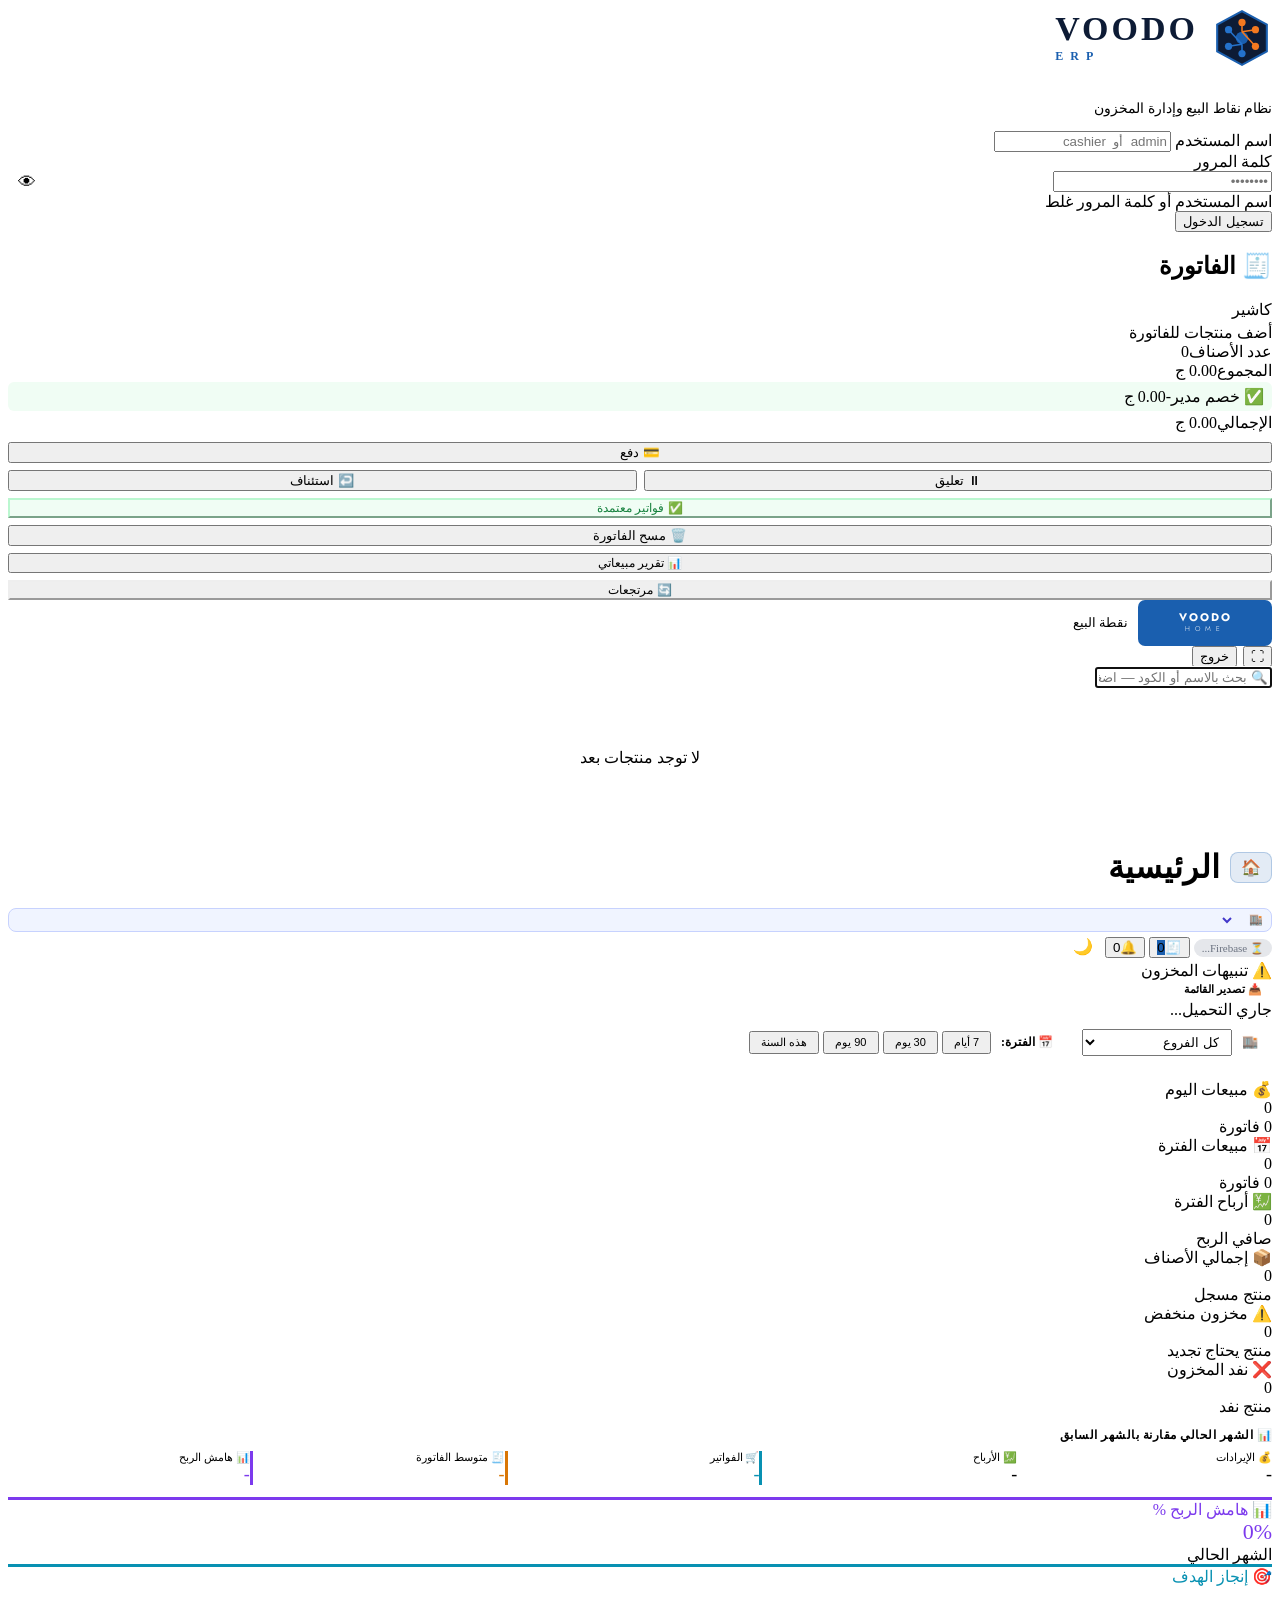
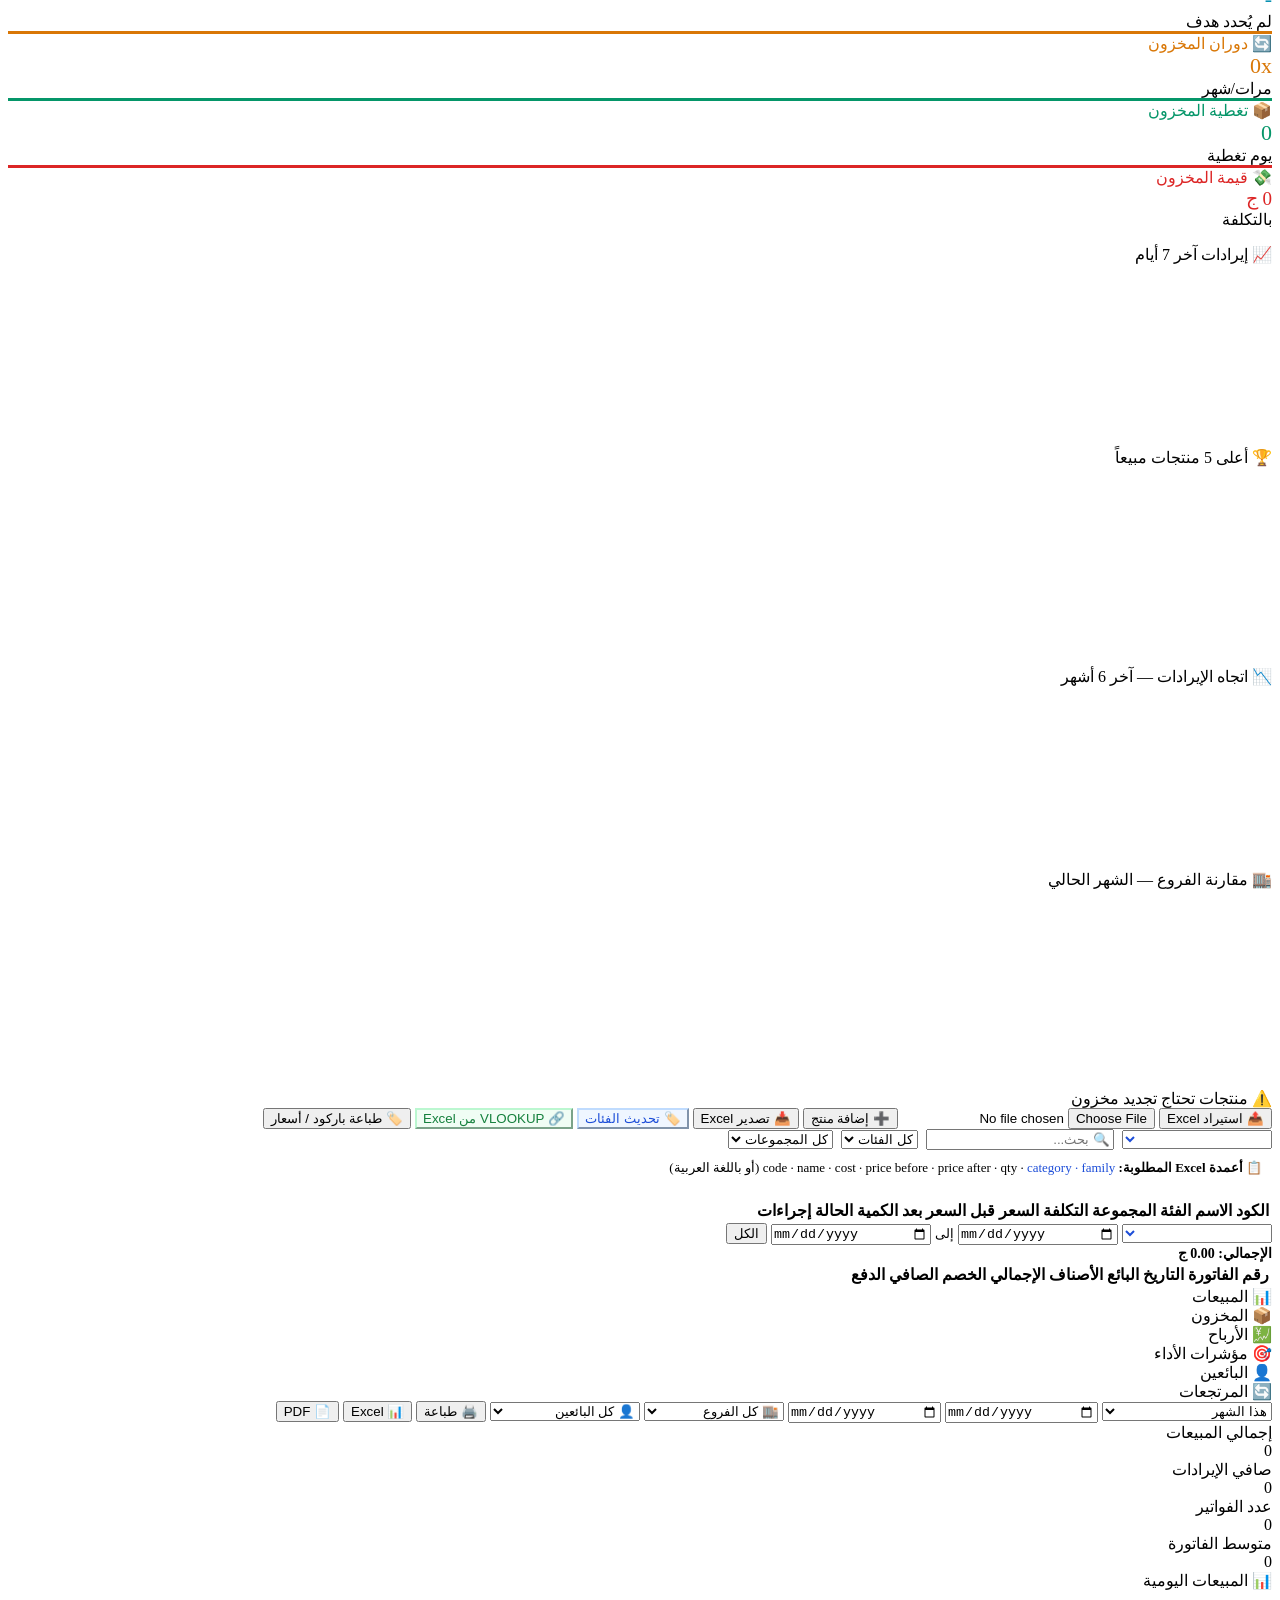
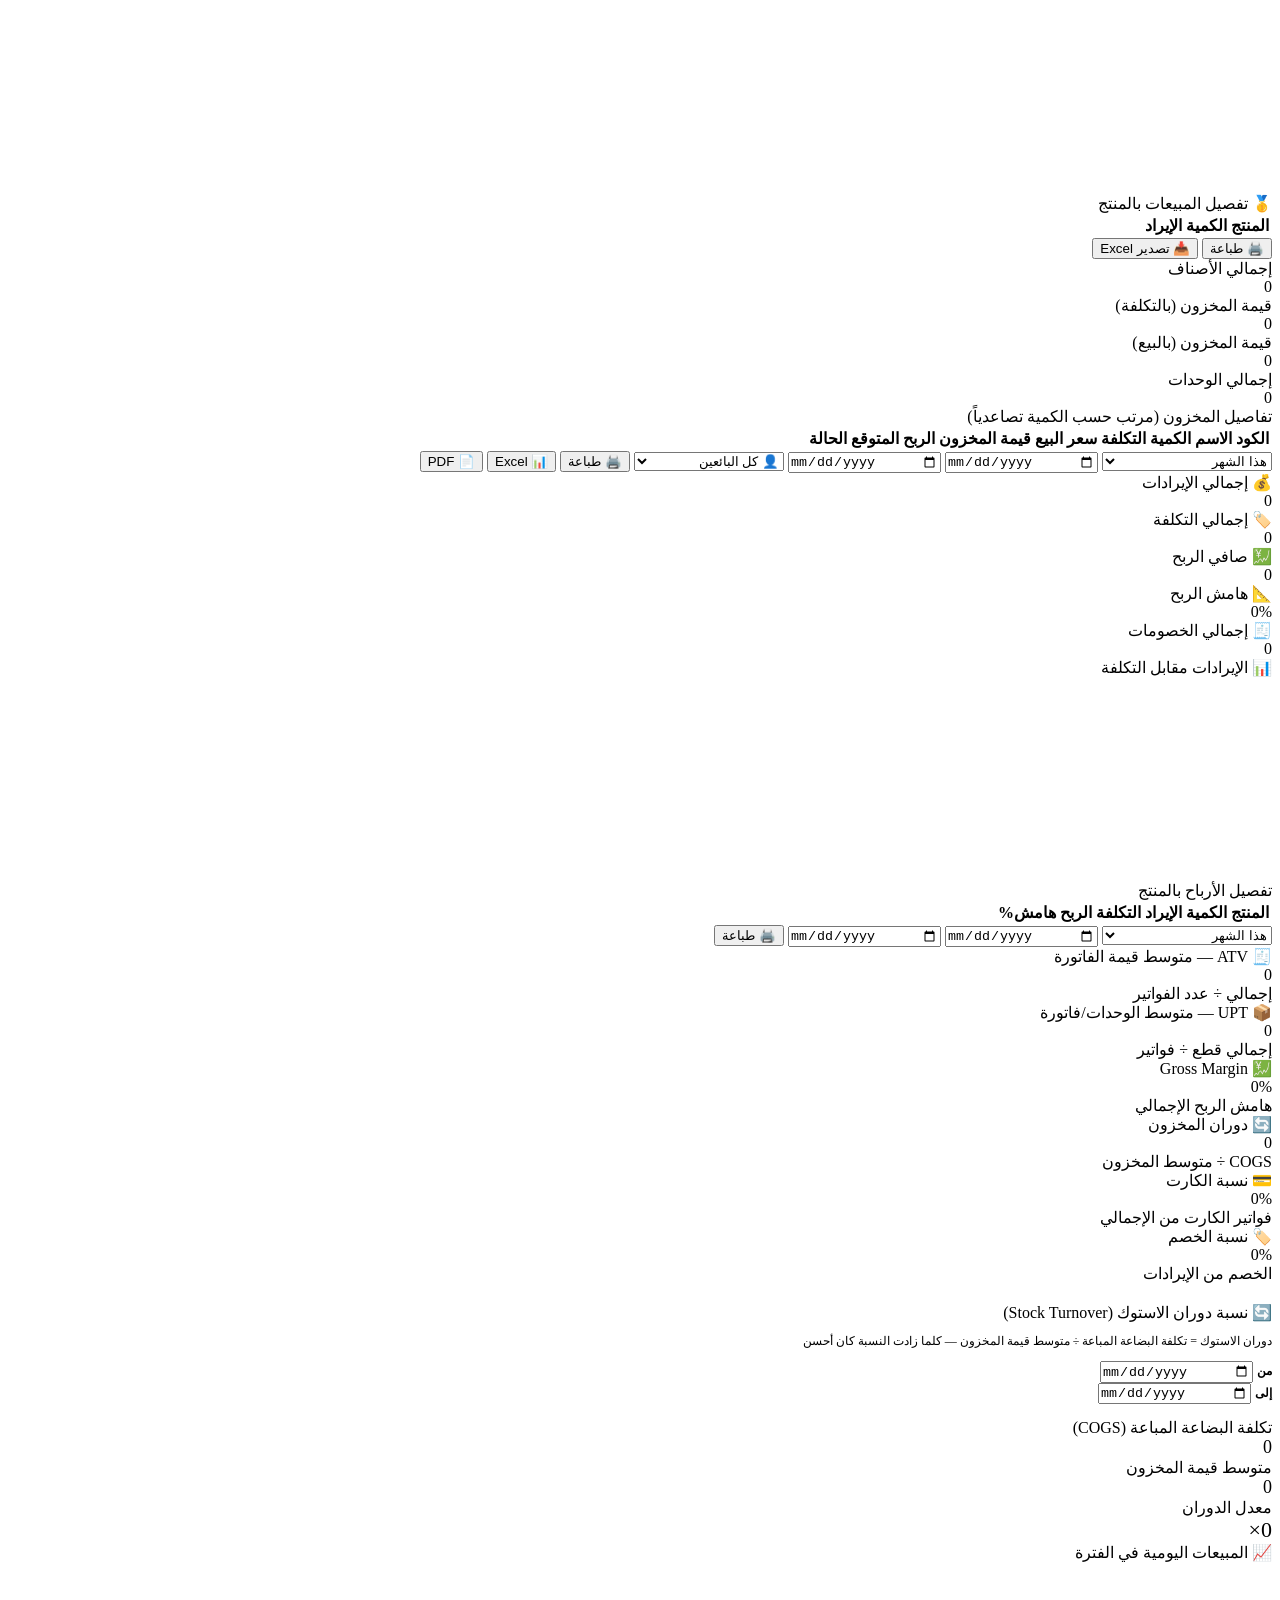
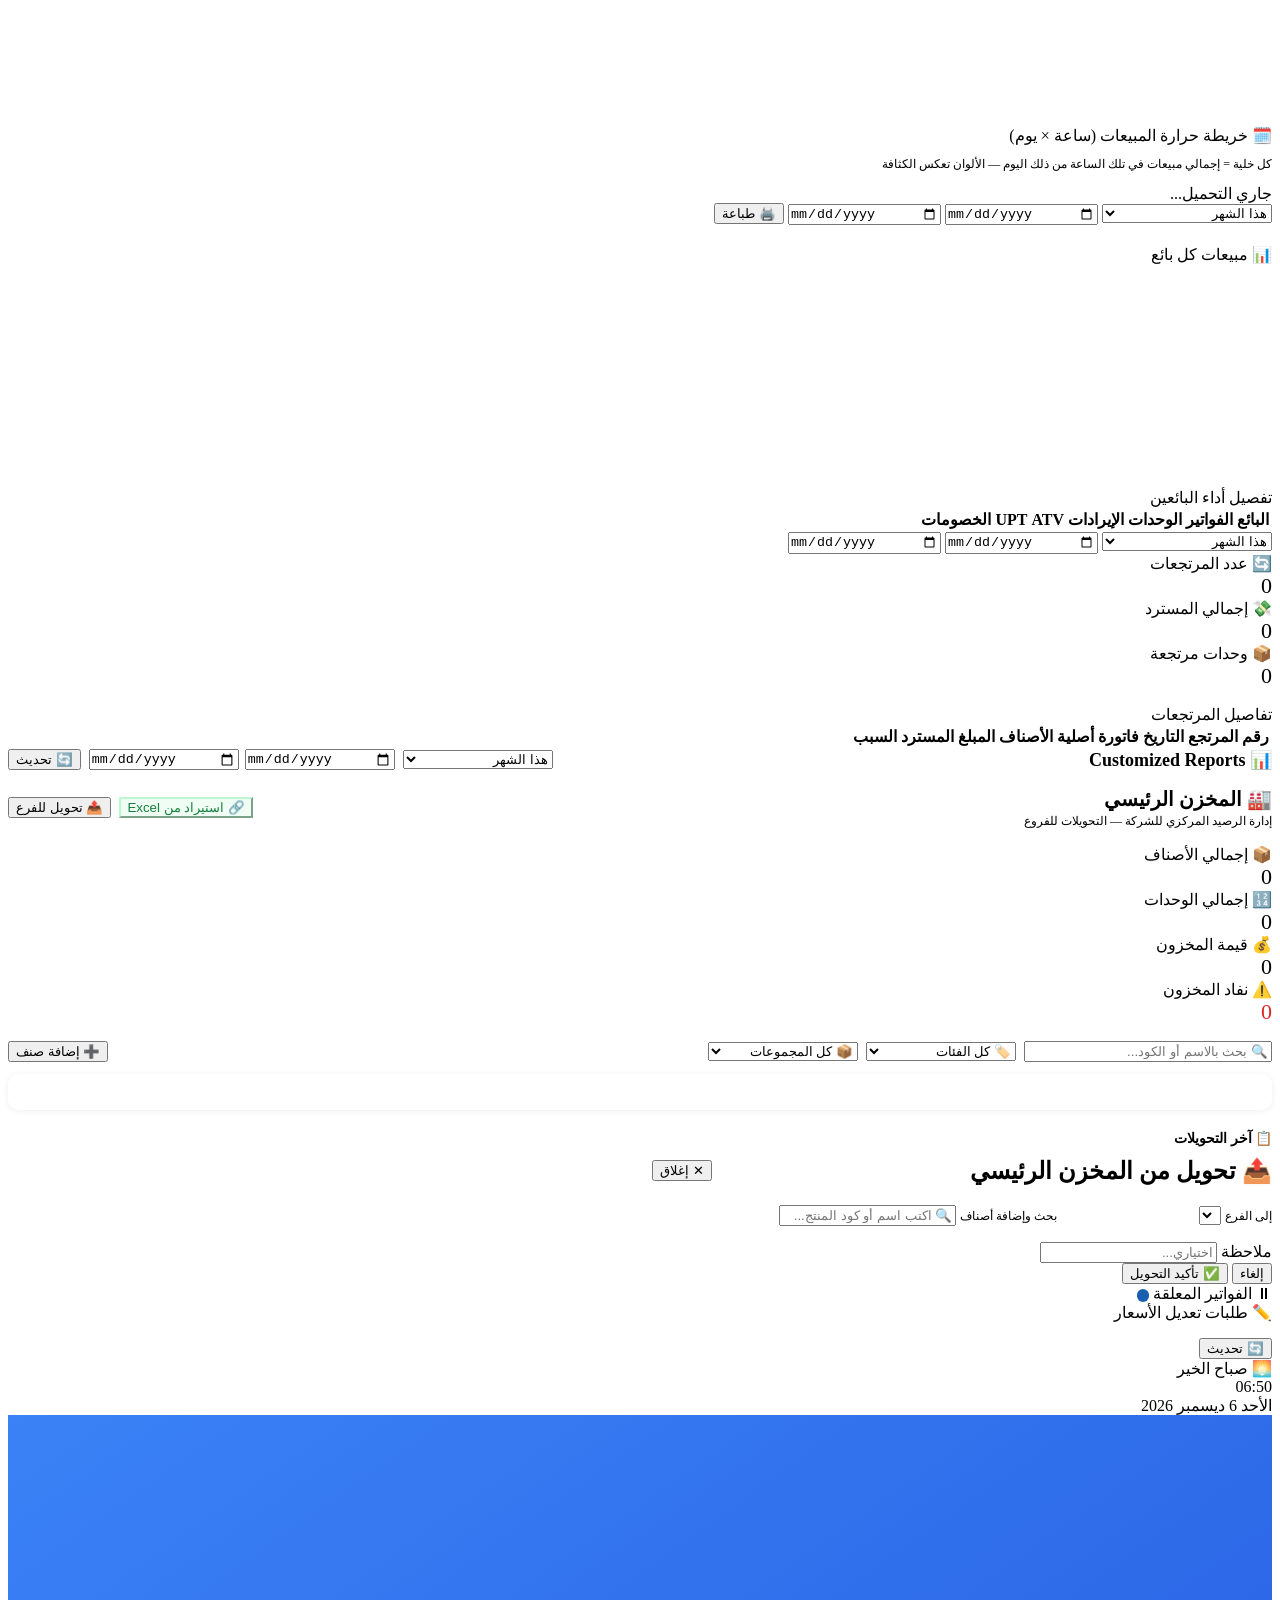
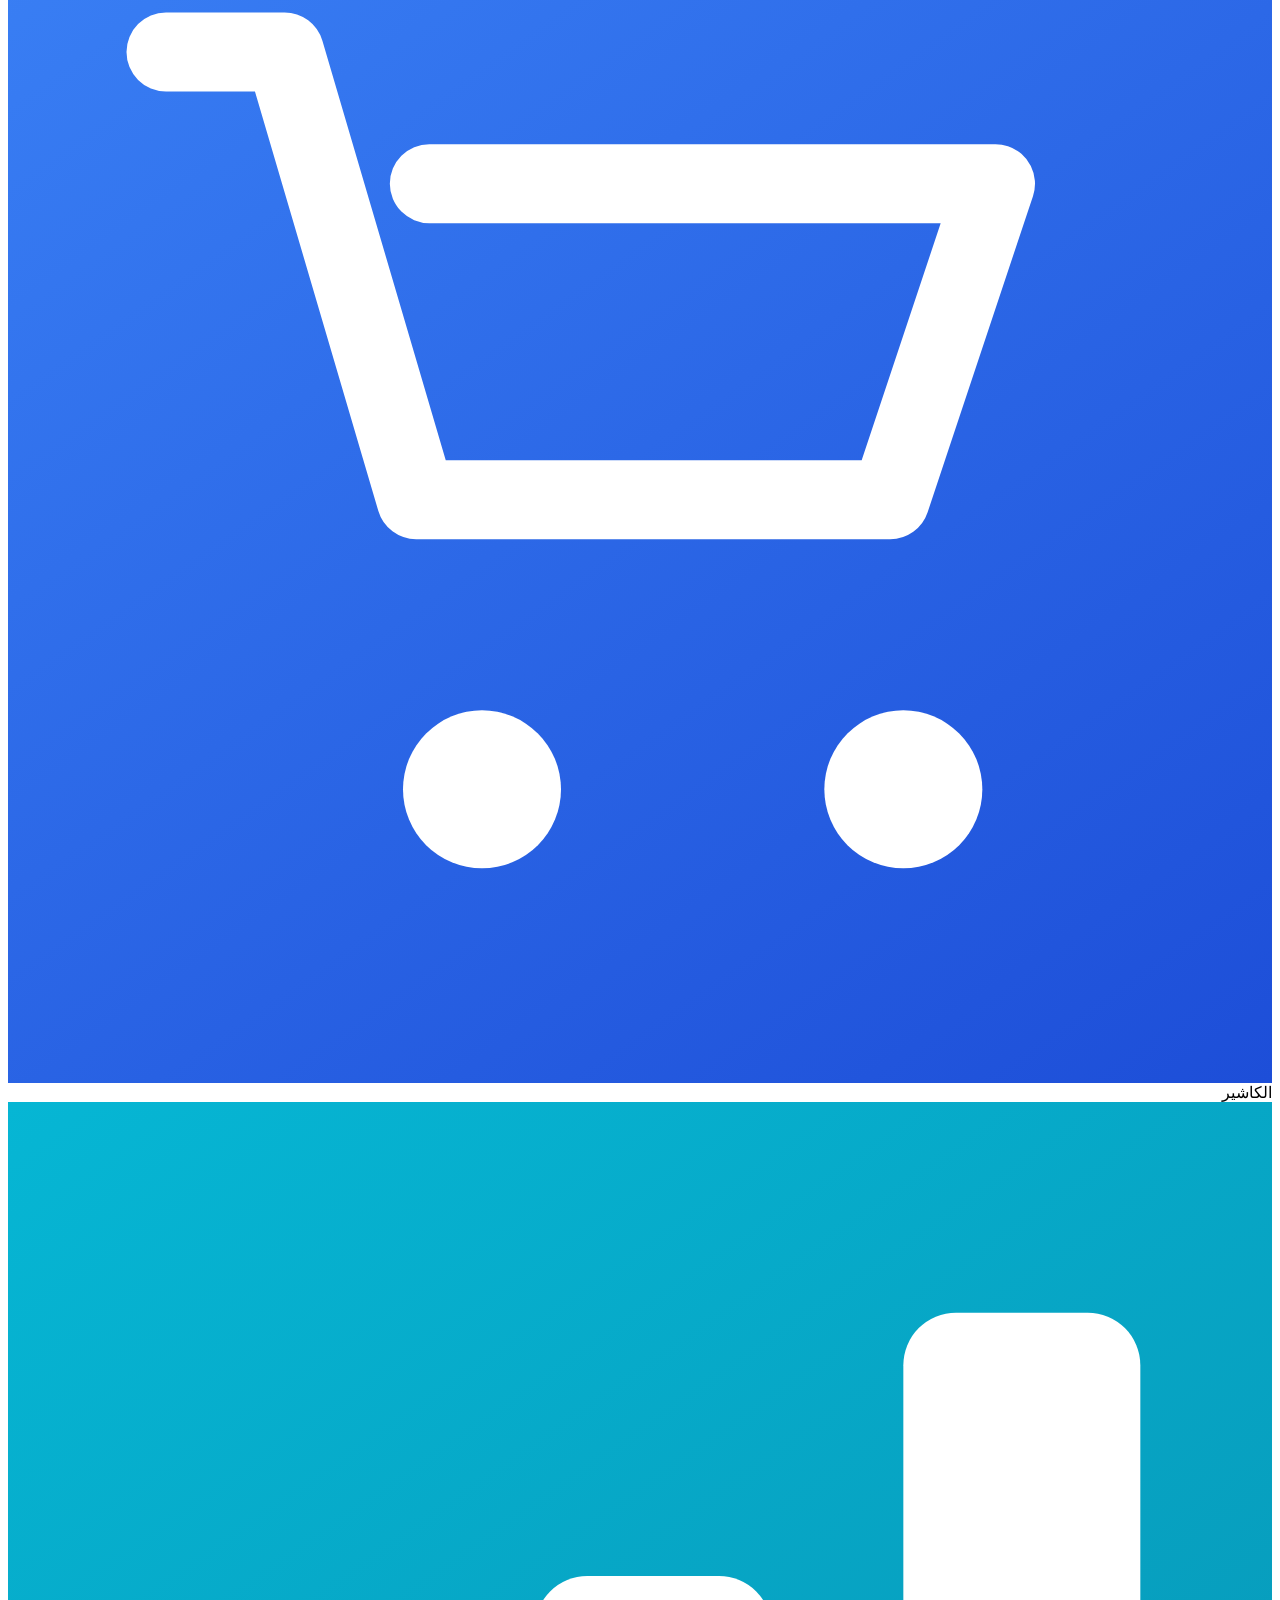
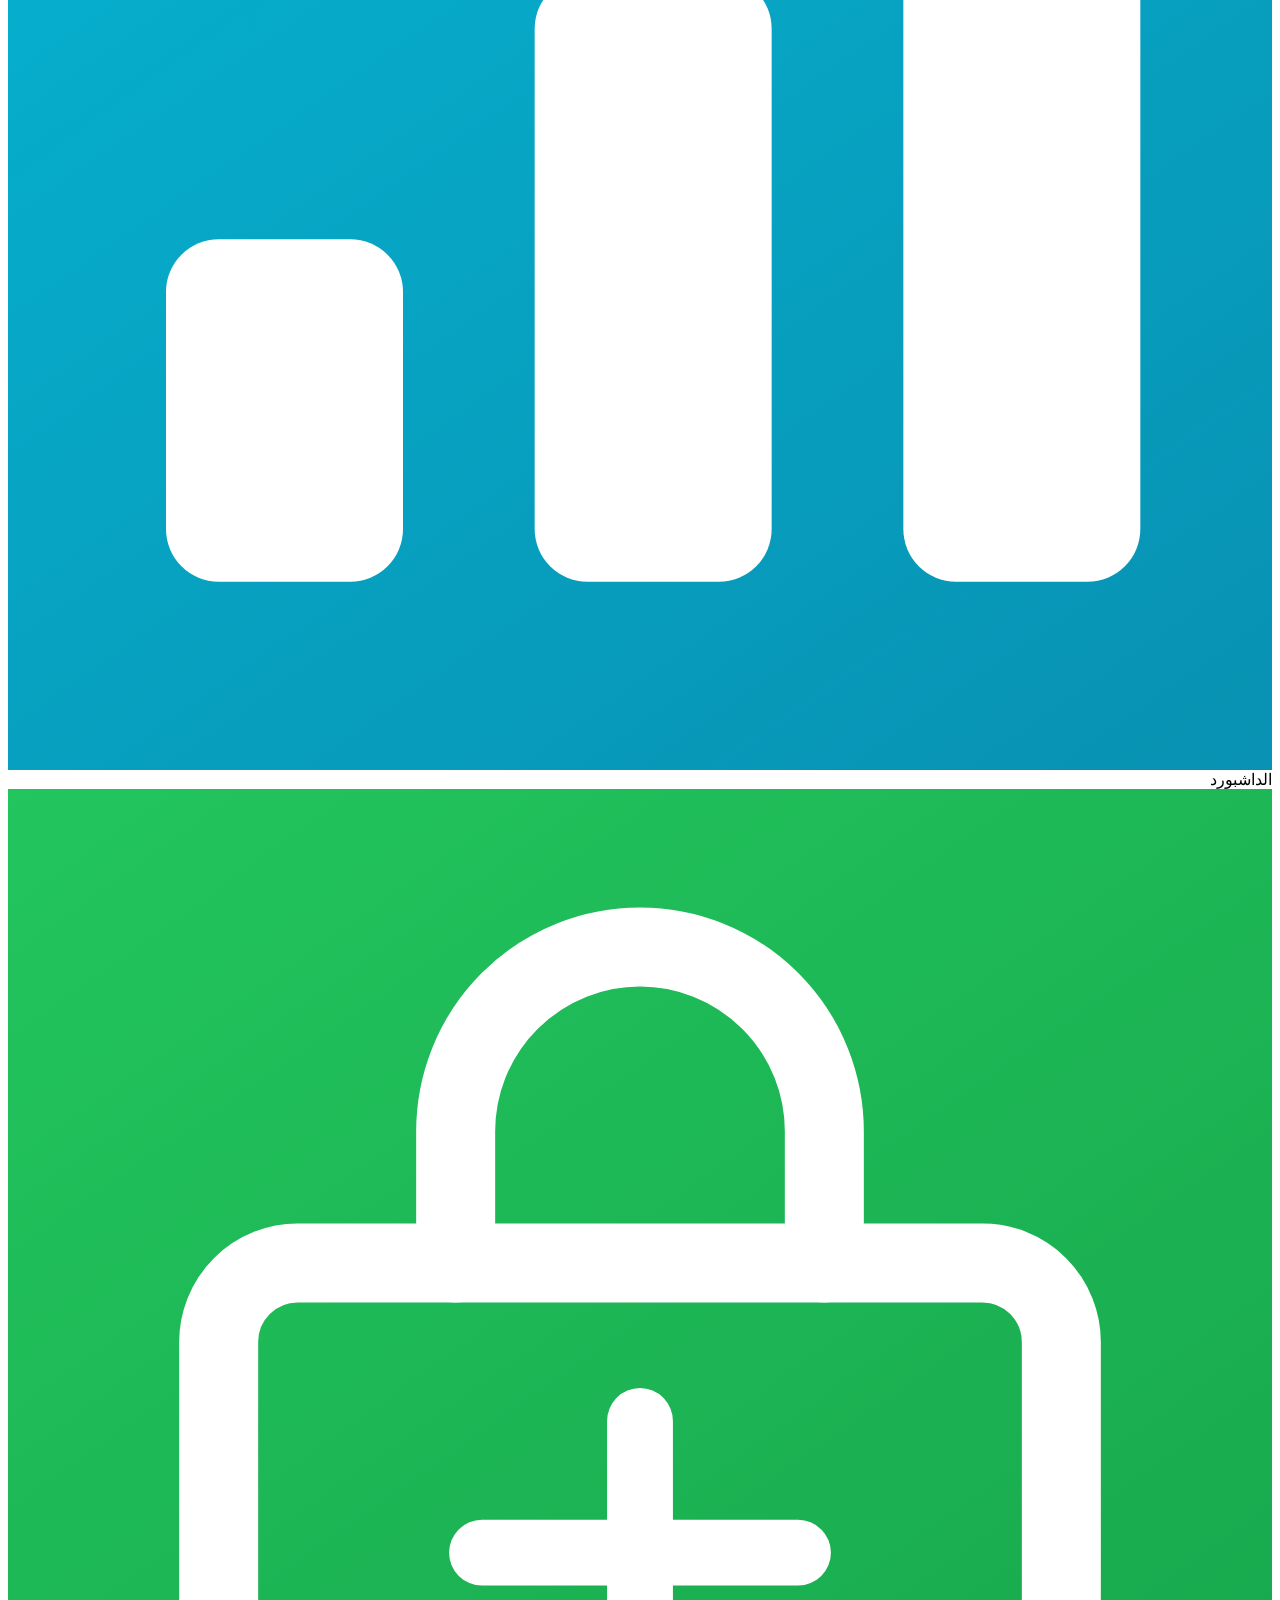
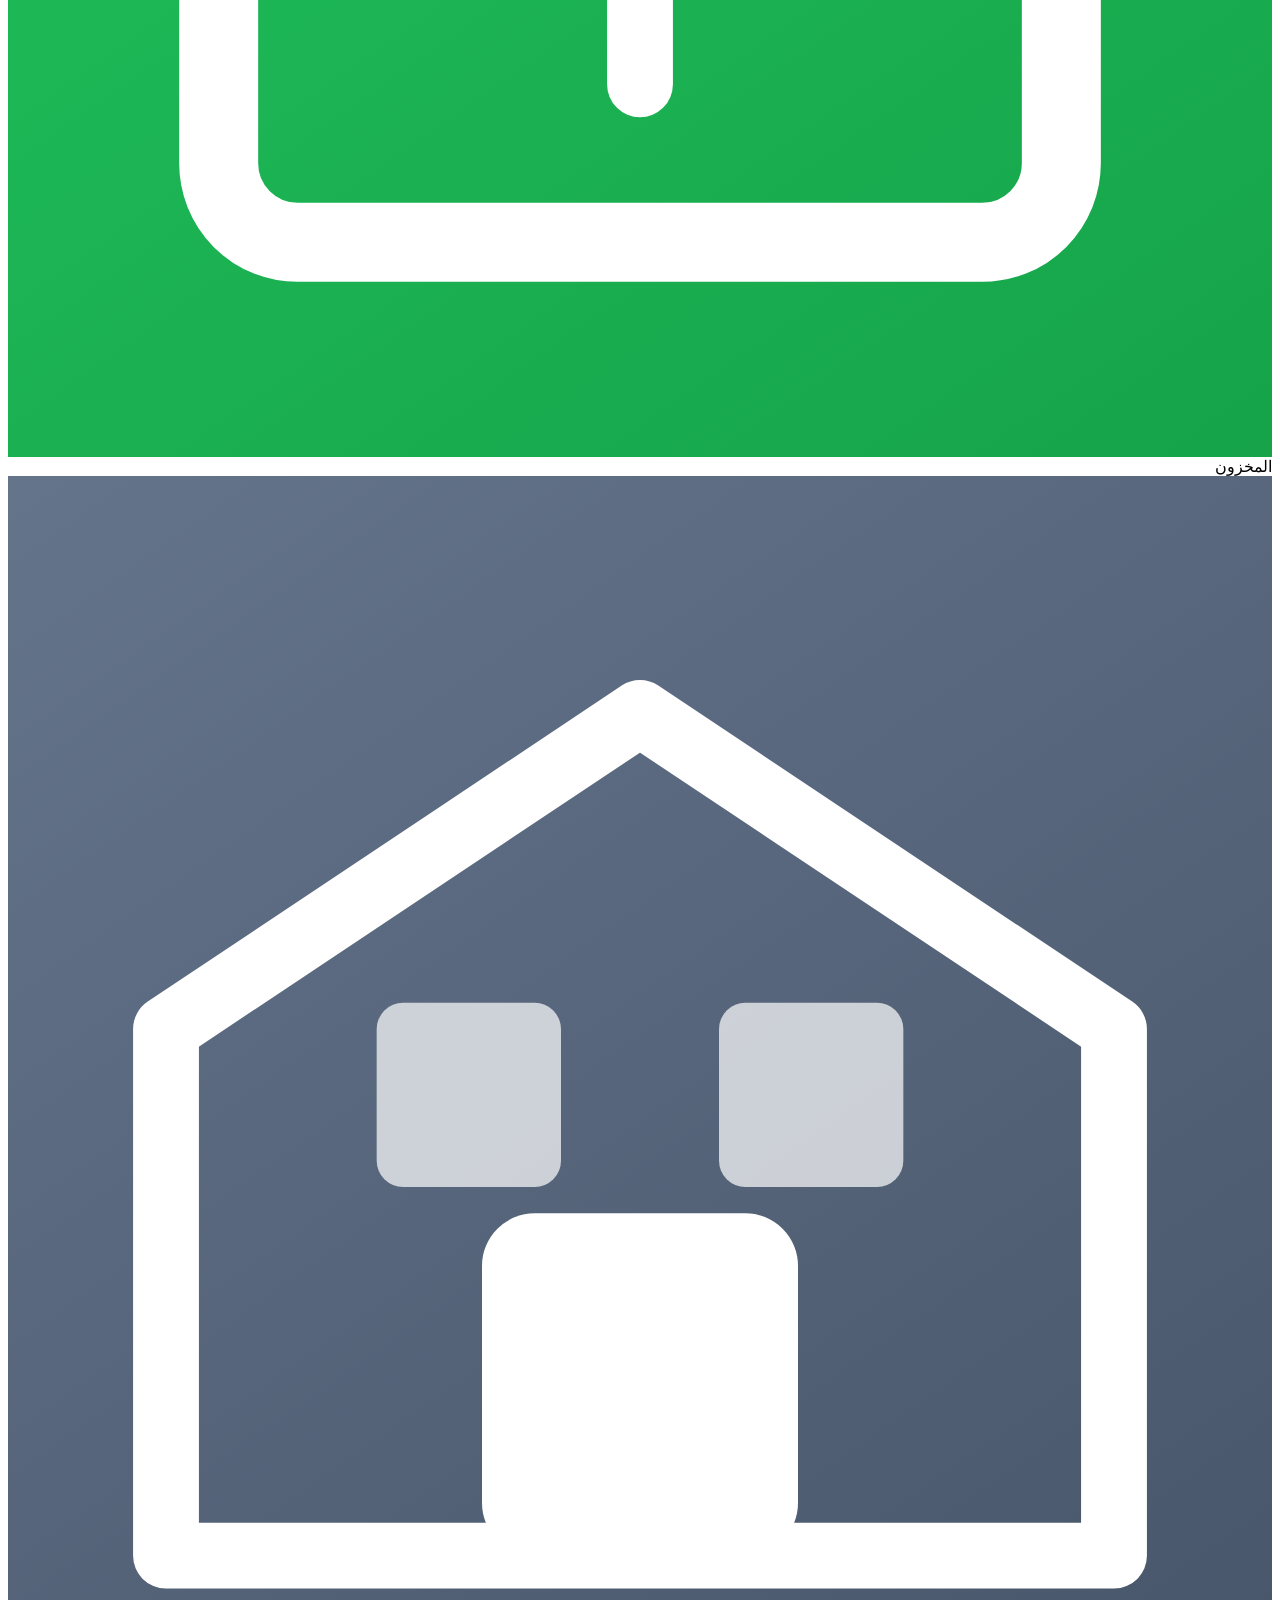
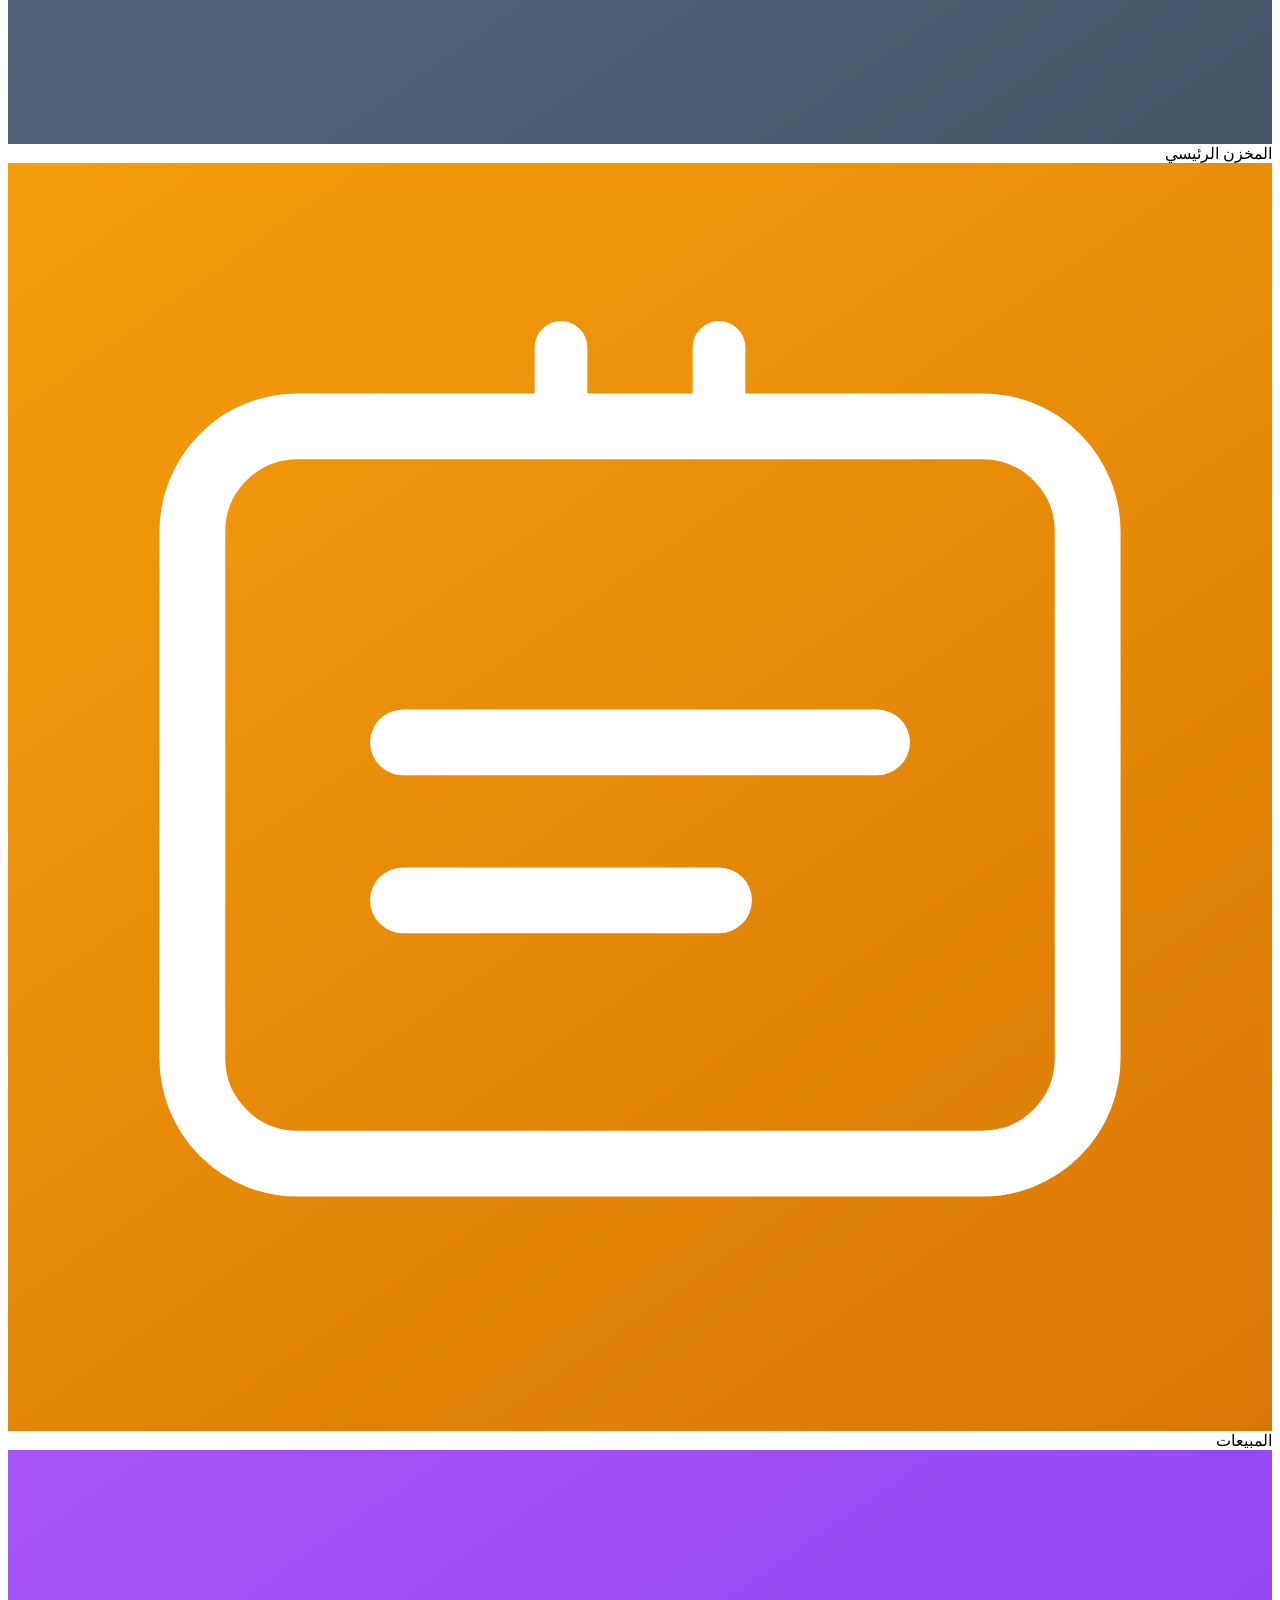
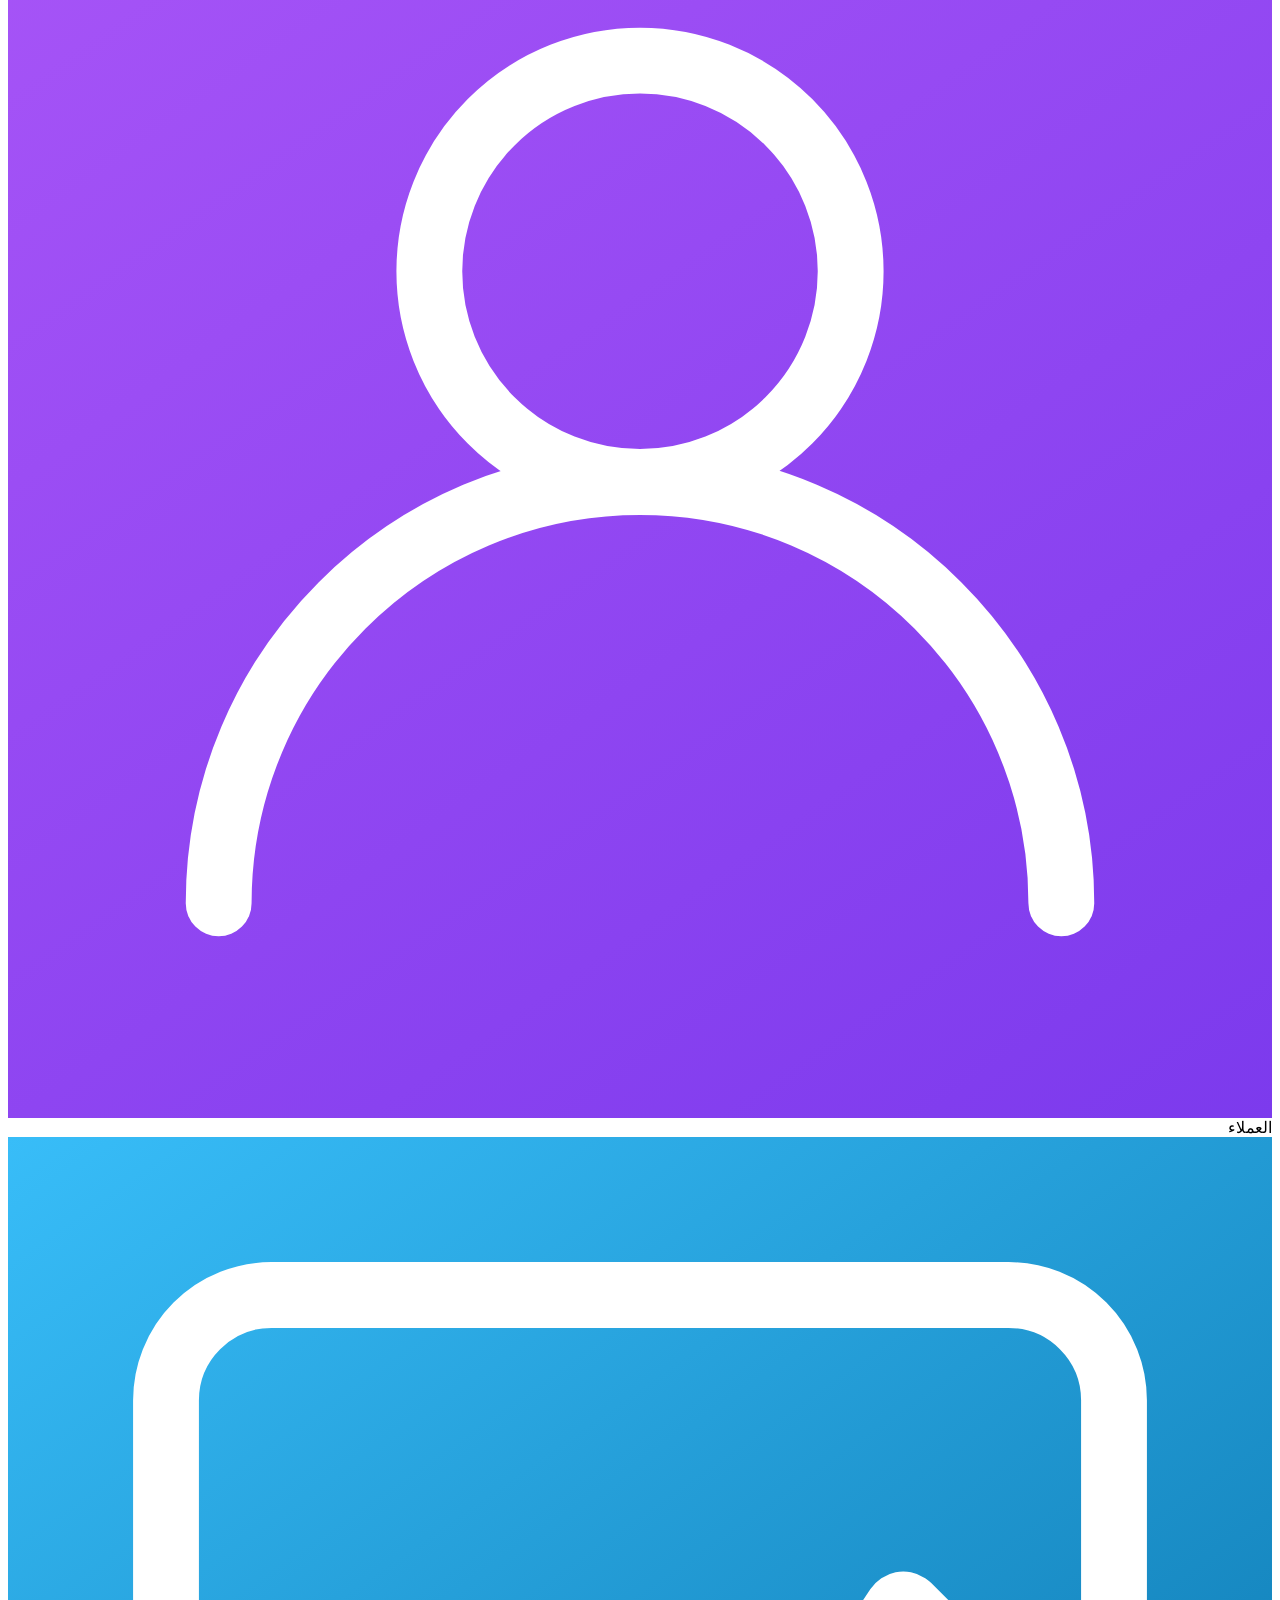
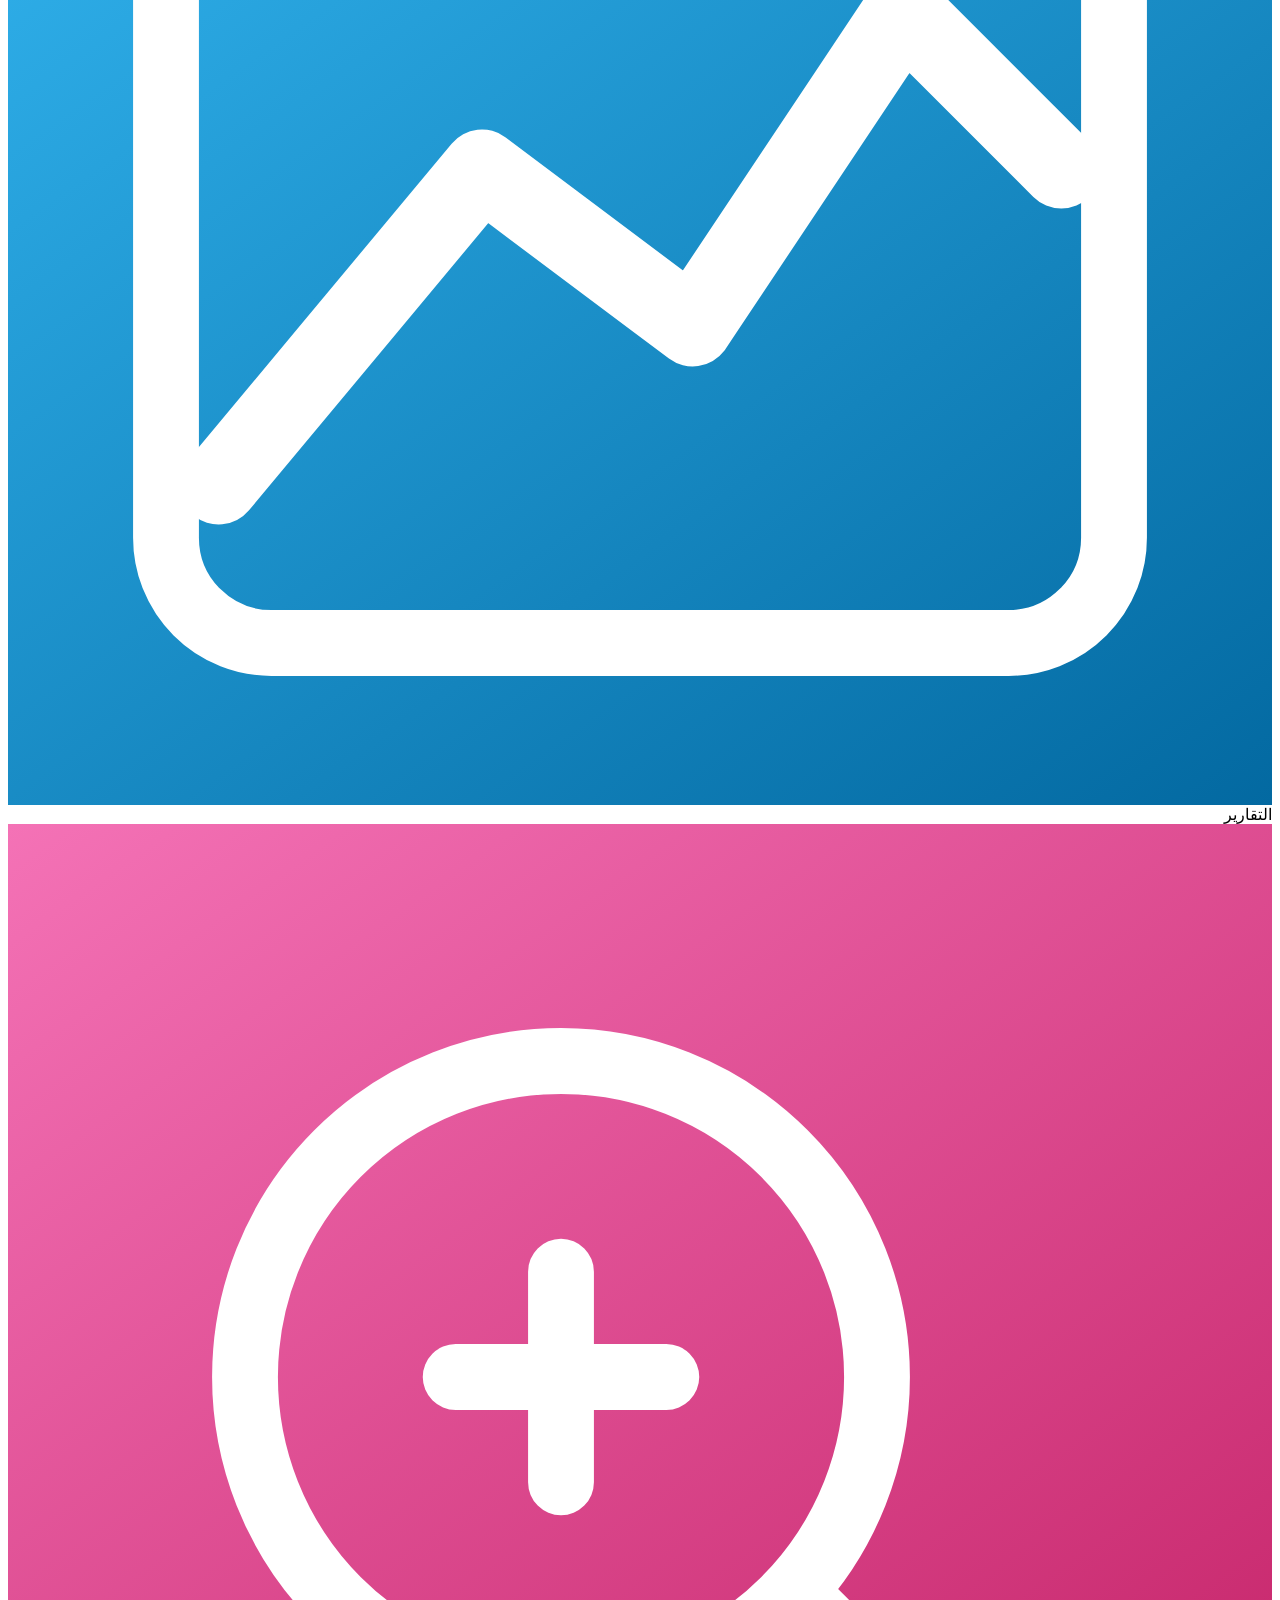
==== src/template.html @ dbaedb81 "build: HTML template with placeholders" ====
<!DOCTYPE html>
<html lang="ar" dir="rtl">
<head>
<meta charset="UTF-8">
  <!-- PWA -->
  <link rel="manifest" href="/manifest.json">
  <meta name="theme-color" content="#1a5faf">
  <meta name="mobile-web-app-capable" content="yes">
  <meta name="apple-mobile-web-app-capable" content="yes">
  <meta name="apple-mobile-web-app-status-bar-style" content="black-translucent">
  <meta name="apple-mobile-web-app-title" content="VOODO ERP">
  <link rel="apple-touch-icon" href="/icon-192.png">
<meta name="viewport" content="width=device-width, initial-scale=1.0">
<title>VOODO ERP — نظام الكاشير</title>
<link rel="preconnect" href="https://fonts.googleapis.com">
<link href="https://fonts.googleapis.com/css2?family=Jost:wght@300;400;600;700;800&display=swap" rel="stylesheet">
<script src="https://cdnjs.cloudflare.com/ajax/libs/xlsx/0.18.5/xlsx.full.min.js"></script>
<script src="https://cdnjs.cloudflare.com/ajax/libs/Chart.js/4.4.0/chart.umd.min.js"></script>
<script src="https://cdnjs.cloudflare.com/ajax/libs/jsbarcode/3.11.5/JsBarcode.all.min.js"></script>
<!-- Firebase SDKs -->
<script src="https://www.gstatic.com/firebasejs/10.12.0/firebase-app-compat.js"></script>
<script src="https://www.gstatic.com/firebasejs/10.12.0/firebase-firestore-compat.js"></script>
<script src="https://www.gstatic.com/firebasejs/10.12.0/firebase-auth-compat.js"></script>
<!-- BUILD:CSS -->

</head>
<body>

<!-- ===================== LOADING OVERLAY ===================== -->
<div id="appLoadingOverlay" style="position:fixed;inset:0;background:#0d1b35;display:flex;flex-direction:column;align-items:center;justify-content:center;z-index:9999;">
  <svg width="52" height="52" viewBox="0 0 58 58" xmlns="http://www.w3.org/2000/svg" style="margin-bottom:18px;">
    <polygon points="29,3 53,16 53,42 29,55 5,42 5,16" fill="#0d1b35" stroke="#1a5faf" stroke-width="2"/>
    <circle cx="29" cy="29" r="6" fill="#1a5faf"/>
    <circle cx="29" cy="14" r="3.5" fill="#F47920"/>
    <circle cx="42" cy="21" r="3.5" fill="#F47920"/>
    <circle cx="42" cy="37" r="3.5" fill="#F47920"/>
    <circle cx="29" cy="44" r="3.5" fill="#2472cc"/>
    <circle cx="16" cy="37" r="3.5" fill="#2472cc"/>
    <circle cx="16" cy="21" r="3.5" fill="#2472cc"/>
  </svg>
  <div style="color:#fff;font-size:18px;font-weight:700;margin-bottom:8px;">VOODO ERP</div>
  <div style="color:#94a3b8;font-size:13px;">جاري التحميل...</div>
</div>

<!-- ===================== LOGIN ===================== -->
<div id="loginPage">
  <div class="login-wrap">
    <div class="login-card">
      <div class="login-logo">
        <!-- VOODO LOGO -->
        <div style="display:inline-flex;align-items:center;gap:14px;margin-bottom:18px;">
          <svg width="60" height="60" viewBox="0 0 58 58" xmlns="http://www.w3.org/2000/svg">
            <polygon points="29,3 53,16 53,42 29,55 5,42 5,16" fill="#0d1b35" stroke="#1a5faf" stroke-width="2"/>
            <circle cx="29" cy="29" r="6" fill="#1a5faf"/>
            <circle cx="29" cy="14" r="3.5" fill="#F47920"/>
            <circle cx="42" cy="21" r="3.5" fill="#F47920"/>
            <circle cx="42" cy="37" r="3.5" fill="#F47920"/>
            <circle cx="29" cy="44" r="3.5" fill="#2472cc"/>
            <circle cx="16" cy="37" r="3.5" fill="#2472cc"/>
            <circle cx="16" cy="21" r="3.5" fill="#2472cc"/>
            <line x1="29" y1="23" x2="29" y2="14" stroke="#F47920" stroke-width="1.5"/>
            <line x1="29" y1="23" x2="42" y2="21" stroke="#F47920" stroke-width="1.5"/>
            <line x1="29" y1="23" x2="42" y2="37" stroke="#F47920" stroke-width="1.5"/>
            <line x1="29" y1="35" x2="29" y2="44" stroke="#2472cc" stroke-width="1.5"/>
            <line x1="29" y1="35" x2="16" y2="37" stroke="#2472cc" stroke-width="1.5"/>
            <line x1="29" y1="35" x2="16" y2="21" stroke="#2472cc" stroke-width="1.5"/>
          </svg>
          <div style="text-align:left;">
            <div style="font-size:34px;font-weight:800;color:#0d1b35;letter-spacing:3px;line-height:1;">VOODO</div>
            <div style="font-size:12px;font-weight:700;color:#1a5faf;letter-spacing:7px;margin-top:3px;">ERP</div>
          </div>
        </div>
        <p style="color:var(--text-muted); font-size:14px;">نظام نقاط البيع وإدارة المخزون</p>
      </div>
      <div class="form-group">
        <label>اسم المستخدم</label>
        <input class="form-control" id="loginUser" placeholder="admin  أو  cashier" autocomplete="username" />
      </div>
      <div class="form-group">
        <label>كلمة المرور</label>
        <div style="position:relative;">
          <input class="form-control" id="loginPass" type="password" placeholder="••••••••" autocomplete="current-password"
            onkeydown="if(event.key==='Enter') doLogin()" style="padding-left:44px;" />
          <button type="button" onclick="const p=document.getElementById('loginPass');const e=document.getElementById('eyeIcon');p.type=p.type==='password'?'text':'password';e.textContent=p.type==='password'?'👁':'🙈';"
            style="position:absolute;left:10px;top:50%;transform:translateY(-50%);background:none;border:none;cursor:pointer;font-size:18px;padding:0;line-height:1;">
            <span id="eyeIcon">👁</span>
          </button>
        </div>
      </div>
      <div id="loginError" class="alert alert-danger hidden">اسم المستخدم أو كلمة المرور غلط</div>
      <button class="btn btn-primary btn-full btn-lg" onclick="doLogin()">تسجيل الدخول</button>

    </div>
  </div>
</div>

<!-- Floating cart button (mobile only) -->
<button class="cart-fab" id="cartFab" onclick="toggleMobileCart(true)">
  🛒
  <span class="cart-fab-count" id="fabCount">0</span>
</button>
<!-- Cart backdrop -->
<div class="cart-backdrop" id="cartBackdrop" onclick="toggleMobileCart(false)"></div>

<!-- ===================== CASHIER VIEW ===================== -->
<div id="cashierView" class="hidden cashier-layout">

  <!-- Cart (Right) -->
  <div class="cart-panel">
    <div class="cart-header">
      <div class="flex items-center justify-between">
        <h2>🧾 الفاتورة</h2>
        <div class="flex gap-8 items-center">
          <span class="badge badge-info" id="cashierBadge">كاشير</span>
          <!-- Mobile close button -->
          <button onclick="toggleMobileCart(false)"
            style="display:none; background:none; border:none; font-size:22px; cursor:pointer; color:var(--text-muted); padding:0 4px;"
            id="cartCloseBtn">✕</button>
        </div>
      </div>
      <div style="font-size:11px; color:var(--text-muted); margin-top:4px;" id="cartClock"></div>
    </div>
    <div class="cart-items" id="cartItems">
      <div class="cart-empty">أضف منتجات للفاتورة</div>
    </div>
    <div class="cart-footer">
      <div class="cart-row"><span>عدد الأصناف</span><span id="cartCount">0</span></div>
      <div class="cart-row"><span>المجموع</span><span id="cartSubtotal">0.00 ج</span></div>
      <!-- Admin discount row — shown only when activated from suspended bill -->
      <div class="cart-row hidden" id="adminDiscountRow" style="color:var(--success); background:#f0fdf4; padding:5px 8px; border-radius:6px; margin:2px 0;">
        <span>✅ خصم مدير</span><span id="cartAdminDiscountDisplay">-0.00 ج</span>
      </div>
      <!-- Applied promo rows (injected dynamically) -->
      <div id="promoAppliedRows"></div>
      <div class="cart-row cart-total"><span>الإجمالي</span><span id="cartTotal">0.00 ج</span></div>
      <!-- Eligible promos not yet applied -->
      <div id="promoEligibleSection" style="margin-top:6px;"></div>

      <div style="display:grid; grid-template-columns:1fr 1fr; gap:7px; margin-top:10px;">
        <button class="btn btn-primary btn-lg" id="cartPayBtn" onclick="openPayment()" style="grid-column:1/-1;">💳 دفع</button>
        <button class="btn btn-warning" onclick="suspendBill()" style="font-size:13px;">⏸ تعليق</button>
        <button class="btn btn-outline" onclick="openResumeModal()" style="font-size:13px;">↩️ استئناف</button>
        <button class="btn btn-outline" onclick="openApprovedCarts()" style="font-size:12px;background:#f0fdf4;color:#15803d;border-color:#bbf7d0;grid-column:1/-1;" id="approvedCartsBtn">✅ فواتير معتمدة</button>
        <button class="btn btn-gray btn-sm" onclick="clearCart()" style="grid-column:1/-1;">🗑️ مسح الفاتورة</button>
        <button class="btn btn-outline btn-sm" onclick="openCashierReport()" style="grid-column:1/-1;font-size:12px;">📊 تقرير مبيعاتي</button>
        <button class="btn btn-outline btn-sm" onclick="openCashierReturn()" style="grid-column:1/-1;font-size:12px;color:var(--danger);border-color:var(--danger);">🔄 مرتجعات</button>
      </div>
    </div>
  </div>

  <!-- Products (Left) -->
  <div class="products-panel">
    <div class="flex items-center justify-between mb-16">
      <div style="display:inline-flex; align-items:center; gap:10px;">
        <div style="background:#1a5faf; padding:7px 12px; border-radius:7px;">
          <svg width="110" height="28" viewBox="0 0 110 28" xmlns="http://www.w3.org/2000/svg">
            <style>text{font-family:'Jost','Arial',sans-serif;fill:white;}</style>
            <text x="55" y="11" font-size="11" font-weight="700" text-anchor="middle" dominant-baseline="middle" letter-spacing="2">VOODO</text>
            <text x="55" y="22" font-size="7" font-weight="300" text-anchor="middle" dominant-baseline="middle" letter-spacing="5">HOME</text>
          </svg>
        </div>
        <span style="font-size:13px; color:var(--text-muted); font-weight:500;">نقطة البيع</span>
      </div>
      <div style="display:flex;gap:6px;align-items:center;">
        <button class="fullscreen-btn" onclick="toggleFullscreen()" title="وضع ملء الشاشة" id="fullscreenBtn">⛶</button>
        <button class="btn btn-outline btn-sm" onclick="logout()">خروج</button>
      </div>
    </div>
    <div class="search-bar">
      <input class="search-input" id="productSearch" placeholder="🔍 بحث بالاسم أو الكود — اضغط Enter للإضافة المباشرة"
        oninput="renderProducts()" onkeydown="handleSearchKey(event)" autofocus />
    </div>
    <div class="products-grid" id="productsGrid">
      <div style="grid-column:1/-1; text-align:center; padding:60px; color:var(--text-muted);">لا توجد منتجات بعد</div>
    </div>
  </div>
</div>

<!-- ===================== MANAGER VIEW ===================== -->
<div id="managerView" class="hidden app-layout">
  <div class="main-content">
    <div class="topbar">
      <div style="display:flex;align-items:center;gap:10px;">
          <button onclick="showPage('home')" style="background:rgba(26,95,175,.12);border:1px solid rgba(26,95,175,.25);border-radius:8px;padding:5px 10px;cursor:pointer;font-size:16px;color:var(--primary);" title="الرئيسية">🏠</button>
          <h1 id="pageTitle">الرئيسية</h1>
        </div>
      <div class="flex items-center gap-8" style="flex-wrap:wrap;">
        <span style="font-size:12px;color:var(--text-muted);" id="todayDate"></span>
        <!-- Branch Switcher -->
        <div id="branchSwitcherWrap" style="display:flex; align-items:center; gap:5px; background:#f0f4ff; border:1px solid #c7d2fe; border-radius:8px; padding:3px 8px;">
          <span style="font-size:11px; color:#4338ca; font-weight:600;">🏬</span>
          <select id="branchSelect" onchange="switchBranch(this.value)"
            style="border:none; background:transparent; font-size:12px; font-weight:600; color:#4338ca; cursor:pointer; outline:none; padding:0 2px;">
          </select>
        </div>
        <span id="fbStatus" style="font-size:11px; padding:3px 8px; border-radius:10px; background:#e5e7eb; color:#6b7280;">⏳ Firebase...</span>
        <!-- Low Stock Bell -->
        <button class="bell-btn" onclick="showPage('suspended')" title="الفواتير المعلقة" style="position:relative;">
          🧾<span class="bell-badge hidden" id="suspendedBadge" style="background:#1a5faf;">0</span>
        </button>
        <button class="bell-btn" onclick="toggleLowStockPanel()" title="تنبيهات المخزون" id="lowStockBellBtn">
          🔔<span class="bell-badge hidden" id="lowStockBadge">0</span>
        </button>
        <button id="approvalBellBtn" onclick="openApprovalsPanel()" title="طلبات تعديل الأسعار" style="display:none;position:relative;background:none;border:none;cursor:pointer;font-size:18px;padding:4px 6px;">
          🔔<span id="approvalBadge" style="display:none;position:absolute;top:-2px;right:-2px;background:#ef4444;color:white;border-radius:50%;font-size:10px;min-width:16px;height:16px;line-height:16px;text-align:center;padding:0 3px;">0</span>
        </button>
        <button id="pwaInstallBtn" onclick="installPWA()"
          title="تثبيت التطبيق"
          style="display:none;align-items:center;gap:4px;background:var(--primary);color:white;border:none;border-radius:8px;padding:5px 10px;cursor:pointer;font-size:12px;font-weight:600;transition:all .2s;">
          📲 تثبيت
        </button>
        <button id="darkModeToggle" onclick="toggleDarkMode()"
          title="تبديل الوضع الداكن"
          style="background:none;border:1px solid var(--border);border-radius:8px;padding:5px 8px;cursor:pointer;font-size:16px;color:var(--text);transition:all .2s;">🌙</button>
        <button class="btn btn-danger btn-sm" onclick="logout()"
          style="display:none;" id="topbarLogout">خروج</button>
      </div>
    </div>
    <!-- #4 Low Stock Panel -->
    <div id="lowStockPanel" class="low-stock-panel">
      <div class="low-stock-panel-header">
        <span>⚠️ تنبيهات المخزون</span>
        <div style="display:flex;gap:8px;align-items:center;">
          <button onclick="exportReorderList()" style="background:white;color:var(--primary);border:none;border-radius:6px;padding:3px 10px;font-size:11px;font-weight:700;cursor:pointer;">📥 تصدير القائمة</button>
          <button onclick="toggleLowStockPanel()" style="background:none;border:none;color:white;font-size:18px;cursor:pointer;line-height:1;">×</button>
        </div>
      </div>
      <div class="low-stock-panel-body" id="lowStockPanelBody">جاري التحميل...</div>
    </div>
    <div class="content-area">

      <!-- ── DASHBOARD ── -->
      <div id="page-dashboard">
        <!-- Filters Row -->
        <div style="display:flex; align-items:center; gap:10px; margin-bottom:14px; flex-wrap:wrap; background:var(--card); border:1px solid var(--border); border-radius:10px; padding:10px 14px;">
          <span style="font-size:13px; font-weight:600;">🏬</span>
          <select id="dashBranchFilter" class="form-control" style="width:150px; padding:4px 8px; font-size:13px;" onchange="buildDashboard()">
            <option value="all">كل الفروع</option>
          </select>
          <div style="width:1px; height:24px; background:var(--border); margin:0 4px;"></div>
          <span style="font-size:12px; color:var(--text-muted); font-weight:600;">📅 الفترة:</span>
          <div style="display:flex; gap:4px; flex-wrap:wrap;">
            <button id="dbr-7"   onclick="setDashRange(7)"   class="btn btn-sm btn-outline" style="font-size:11px; padding:3px 10px;">7 أيام</button>
            <button id="dbr-30"  onclick="setDashRange(30)"  class="btn btn-sm btn-primary" style="font-size:11px; padding:3px 10px;">30 يوم</button>
            <button id="dbr-90"  onclick="setDashRange(90)"  class="btn btn-sm btn-outline" style="font-size:11px; padding:3px 10px;">90 يوم</button>
            <button id="dbr-365" onclick="setDashRange(365)" class="btn btn-sm btn-outline" style="font-size:11px; padding:3px 10px;">هذه السنة</button>
          </div>
          <span id="dashRangeLabel" style="font-size:11px; color:var(--text-muted); margin-right:auto;"></span>
        </div>

        <!-- Main KPI Cards -->
        <div class="stats-grid">
          <div class="stat-card">
            <div class="stat-label">💰 مبيعات اليوم</div>
            <div class="stat-value" id="sd-today">0</div>
            <div class="stat-sub" id="sd-today-c">0 فاتورة</div>
          </div>
          <div class="stat-card">
            <div class="stat-label">📅 مبيعات الفترة</div>
            <div class="stat-value" id="sd-month">0</div>
            <div class="stat-sub" id="sd-month-c">0 فاتورة</div>
          </div>
          <div class="stat-card">
            <div class="stat-label">💹 أرباح الفترة</div>
            <div class="stat-value" id="sd-profit" style="color:var(--success);">0</div>
            <div class="stat-sub">صافي الربح</div>
          </div>
          <div class="stat-card">
            <div class="stat-label">📦 إجمالي الأصناف</div>
            <div class="stat-value" id="sd-products">0</div>
            <div class="stat-sub">منتج مسجل</div>
          </div>
          <div class="stat-card">
            <div class="stat-label">⚠️ مخزون منخفض</div>
            <div class="stat-value" id="sd-low" style="color:var(--warning);">0</div>
            <div class="stat-sub">منتج يحتاج تجديد</div>
          </div>
          <div class="stat-card">
            <div class="stat-label">❌ نفد المخزون</div>
            <div class="stat-value" id="sd-out" style="color:var(--danger);">0</div>
            <div class="stat-sub">منتج نفد</div>
          </div>
        </div>

        <!-- Month vs Prev Month Comparison -->
        <div style="margin:12px 0 0;">
          <div style="font-size:12px; font-weight:700; color:var(--text-muted); margin-bottom:8px; text-transform:uppercase; letter-spacing:.5px;">📊 الشهر الحالي مقارنة بالشهر السابق</div>
          <div style="display:grid; grid-template-columns:repeat(auto-fit,minmax(160px,1fr)); gap:10px;">
            <div class="stat-card" style="border-right:3px solid var(--primary);">
              <div class="stat-label" style="font-size:11px;">💰 الإيرادات</div>
              <div class="stat-value" id="cmp-rev" style="font-size:18px;">-</div>
              <div id="cmp-rev-delta" class="stat-sub" style="font-size:12px; font-weight:700;"></div>
            </div>
            <div class="stat-card" style="border-right:3px solid var(--success);">
              <div class="stat-label" style="font-size:11px;">💹 الأرباح</div>
              <div class="stat-value" id="cmp-profit" style="font-size:18px; color:var(--success);">-</div>
              <div id="cmp-profit-delta" class="stat-sub" style="font-size:12px; font-weight:700;"></div>
            </div>
            <div class="stat-card" style="border-right:3px solid #0891b2;">
              <div class="stat-label" style="font-size:11px;">🛒 الفواتير</div>
              <div class="stat-value" id="cmp-orders" style="font-size:18px; color:#0891b2;">-</div>
              <div id="cmp-orders-delta" class="stat-sub" style="font-size:12px; font-weight:700;"></div>
            </div>
            <div class="stat-card" style="border-right:3px solid #d97706;">
              <div class="stat-label" style="font-size:11px;">🧾 متوسط الفاتورة</div>
              <div class="stat-value" id="cmp-atv" style="font-size:18px; color:#d97706;">-</div>
              <div id="cmp-atv-delta" class="stat-sub" style="font-size:12px; font-weight:700;"></div>
            </div>
            <div class="stat-card" style="border-right:3px solid #7c3aed;">
              <div class="stat-label" style="font-size:11px;">📊 هامش الربح</div>
              <div class="stat-value" id="cmp-margin" style="font-size:18px; color:#7c3aed;">-</div>
              <div id="cmp-margin-delta" class="stat-sub" style="font-size:12px; font-weight:700;"></div>
            </div>
          </div>
        </div>

        <!-- Executive KPIs Row -->
        <div class="stats-grid" style="grid-template-columns:repeat(auto-fit,minmax(160px,1fr)); margin-top:12px; margin-bottom:0;">
          <div class="stat-card" style="border-top:3px solid #7c3aed;">
            <div class="stat-label" style="color:#7c3aed;">📊 هامش الربح %</div>
            <div class="stat-value" id="exec-margin" style="font-size:22px; color:#7c3aed;">0%</div>
            <div class="stat-sub">الشهر الحالي</div>
          </div>
          <div class="stat-card" style="border-top:3px solid #0891b2;">
            <div class="stat-label" style="color:#0891b2;">🎯 إنجاز الهدف</div>
            <div class="stat-value" id="exec-target" style="font-size:22px; color:#0891b2;">-</div>
            <div class="stat-sub" id="exec-target-sub">لم يُحدد هدف</div>
          </div>
          <div class="stat-card" style="border-top:3px solid #d97706;">
            <div class="stat-label" style="color:#d97706;">🔄 دوران المخزون</div>
            <div class="stat-value" id="exec-turnover" style="font-size:22px; color:#d97706;">0x</div>
            <div class="stat-sub">مرات/شهر</div>
          </div>
          <div class="stat-card" style="border-top:3px solid #059669;">
            <div class="stat-label" style="color:#059669;">📦 تغطية المخزون</div>
            <div class="stat-value" id="exec-coverage" style="font-size:22px; color:#059669;">0</div>
            <div class="stat-sub">يوم تغطية</div>
          </div>
          <div class="stat-card" style="border-top:3px solid #dc2626;">
            <div class="stat-label" style="color:#dc2626;">💸 قيمة المخزون</div>
            <div class="stat-value" id="exec-inv-value" style="font-size:19px; color:#dc2626;">0 ج</div>
            <div class="stat-sub">بالتكلفة</div>
          </div>
        </div>

        <!-- Charts Row 1: Weekly + Top Products -->
        <div class="grid-2" style="gap:16px; margin-top:16px; margin-bottom:16px;">
          <div class="card"><div class="card-title">📈 إيرادات آخر 7 أيام</div><canvas id="chartWeekly" height="180"></canvas></div>
          <div class="card"><div class="card-title">🏆 أعلى 5 منتجات مبيعاً</div><canvas id="chartTop" height="180"></canvas></div>
        </div>

        <!-- Charts Row 2: 6-month trend + Branch comparison -->
        <div class="grid-2" style="gap:16px; margin-bottom:16px;">
          <div class="card"><div class="card-title">📉 اتجاه الإيرادات — آخر 6 أشهر</div><canvas id="chartTrend" height="180"></canvas></div>
          <div class="card"><div class="card-title">🏬 مقارنة الفروع — الشهر الحالي</div><canvas id="chartBranches" height="180"></canvas></div>
        </div>

        <div class="card">
          <div class="card-title">⚠️ منتجات تحتاج تجديد مخزون</div>
          <div id="dashLowStock"></div>
        </div>
      </div>

      <!-- ── INVENTORY ── -->
      <div id="page-inventory" class="hidden">
        <div class="flex items-center justify-between mb-16 inv-actions" style="flex-wrap:wrap; gap:8px;">
          <div class="flex gap-8 inv-actions" style="flex-wrap:wrap;">
            <button class="btn btn-primary" onclick="document.getElementById('excelUpload').click()">📤 استيراد Excel</button>
            <input type="file" id="excelUpload" accept=".xlsx,.xls,.csv" class="hidden" onchange="importExcel(event)" />
            <button class="btn btn-success" onclick="openProductModal()">➕ إضافة منتج</button>
            <button class="btn btn-outline" onclick="exportInventoryExcel()">📥 تصدير Excel</button>
            <button class="btn btn-outline" onclick="openBulkCategoryModal()" style="background:#eff6ff;color:#1d4ed8;border-color:#bfdbfe;">🏷️ تحديث الفئات</button>
            <button class="btn btn-outline" onclick="openVlookupModal()" style="background:#f0fdf4;color:#15803d;border-color:#bbf7d0;">🔗 VLOOKUP من Excel</button>
            <button class="btn btn-outline" onclick="openBarcodeModal()">🏷️ طباعة باركود / أسعار</button>
          </div>
          <div style="display:flex;gap:8px;align-items:center;flex-wrap:wrap;">
            <select class="form-control" id="invBranchFilter" onchange="renderInventory()" style="width:150px;font-size:13px;font-weight:600;color:#1d4ed8;"></select>
            <input class="search-input" id="invSearch" placeholder="🔍 بحث..." oninput="renderInventory()" style="width:180px;" />
            <select class="form-control" id="invCatFilter" onchange="renderInventory()" style="width:auto;font-size:13px;"><option value="">كل الفئات</option></select>
            <select class="form-control" id="invFamFilter" onchange="renderInventory()" style="width:auto;font-size:13px;"><option value="">كل المجموعات</option></select>
          </div>
        </div>
        <div id="importAlert"></div>
        <div style="font-size:13px; color:var(--text-muted); margin-bottom:12px; padding:10px; background:white; border-radius:8px; border:1px solid var(--border);">
          📋 <strong>أعمدة Excel المطلوبة:</strong> code · name · cost · price before · price after · qty · <span style='color:#1d4ed8;'>category · family</span> (أو باللغة العربية)
        </div>
        <div class="card">
          <div class="table-wrap">
            <table>
              <thead><tr><th>الكود</th><th>الاسم</th><th>الفئة</th><th>المجموعة</th><th>التكلفة</th><th>السعر قبل</th><th>السعر بعد</th><th>الكمية</th><th>الحالة</th><th>إجراءات</th></tr></thead>
              <tbody id="inventoryBody"></tbody>
            </table>
          </div>
        </div>
      </div>

      <!-- ── SALES ── -->
      <div id="page-sales" class="hidden">
        <div class="flex items-center justify-between mb-16 filter-row" style="flex-wrap:wrap; gap:8px;">
          <div class="flex gap-8 items-center" style="flex-wrap:wrap;">
            <select class="form-control" id="salesBranchFilter" onchange="renderSales()" style="width:150px;font-size:13px;font-weight:600;color:#1d4ed8;"></select>
            <input type="date" id="salesFrom" class="form-control" style="width:155px;" onchange="renderSales()" />
            <span style="color:var(--text-muted); font-size:13px;">إلى</span>
            <input type="date" id="salesTo" class="form-control" style="width:155px;" onchange="renderSales()" />
            <button class="btn btn-gray btn-sm" onclick="clearSalesFilter()">الكل</button>
          </div>
          <div style="font-size:14px; font-weight:700; color:var(--primary);">الإجمالي: <span id="salesFilterTotal">0.00</span> ج</div>
        </div>
        <div class="card">
          <div class="table-wrap">
            <table>
              <thead><tr><th>رقم الفاتورة</th><th>التاريخ</th><th>البائع</th><th>الأصناف</th><th>الإجمالي</th><th>الخصم</th><th>الصافي</th><th>الدفع</th><th></th></tr></thead>
              <tbody id="salesBody"></tbody>
            </table>
          </div>
        </div>
      </div>

      <!-- ── REPORTS ── -->
      <div id="page-reports" class="hidden">
        <div class="tabs" style="flex-wrap:wrap;">
          <div class="tab active" onclick="switchReport('sales',this)">📊 المبيعات</div>
          <div class="tab" onclick="switchReport('inventory',this)">📦 المخزون</div>
          <div class="tab" onclick="switchReport('profit',this)">💹 الأرباح</div>
          <div class="tab" onclick="switchReport('kpi',this)">🎯 مؤشرات الأداء</div>
          <div class="tab" onclick="switchReport('sellers',this)">👤 البائعين</div>
          <div class="tab" onclick="switchReport('returns',this)">🔄 المرتجعات</div>
        </div>

        <!-- Sales Report -->
        <div id="rpt-sales">
          <div class="flex gap-8 mb-16" style="flex-wrap:wrap; align-items:center;">
            <select id="rptSalesPeriod" class="form-control" style="width:170px;" onchange="buildSalesReport()">
              <option value="today">اليوم</option>
              <option value="week">هذا الأسبوع</option>
              <option value="month" selected>هذا الشهر</option>
              <option value="year">هذه السنة</option>
              <option value="custom">مخصص</option>
            </select>
            <span id="rptSalesCustom" class="hidden flex gap-8">
              <input type="date" id="rptSalesFrom" class="form-control" style="width:148px;" onchange="buildSalesReport()" />
              <input type="date" id="rptSalesTo"   class="form-control" style="width:148px;" onchange="buildSalesReport()" />
            </span>
            <!-- Branch filter -->
            <select id="rptBranchFilter" class="form-control" style="width:140px;" onchange="buildSalesReport()">
              <option value="all">🏬 كل الفروع</option>
            </select>
            <!-- Seller filter -->
            <select id="rptSalesSellerFilter" class="form-control" style="width:150px;" onchange="buildSalesReport()">
              <option value="">👤 كل البائعين</option>
            </select>
            <button class="btn btn-gray btn-sm" onclick="printReport('rpt-sales')">🖨️ طباعة</button>
            <button class="btn btn-success btn-sm" onclick="exportReportExcel('sales')">📊 Excel</button>
            <button class="btn btn-primary btn-sm" onclick="exportReportPDF('rpt-sales','تقرير المبيعات')">📄 PDF</button>
          </div>
          <div class="stats-grid" style="grid-template-columns:repeat(4,1fr);">
            <div class="stat-card"><div class="stat-label">إجمالي المبيعات</div><div class="stat-value" id="rs-total">0</div></div>
            <div class="stat-card"><div class="stat-label">صافي الإيرادات</div><div class="stat-value" id="rs-net">0</div></div>
            <div class="stat-card"><div class="stat-label">عدد الفواتير</div><div class="stat-value" id="rs-count">0</div></div>
            <div class="stat-card"><div class="stat-label">متوسط الفاتورة</div><div class="stat-value" id="rs-avg">0</div></div>
          </div>
          <!-- #6 Comparison Row -->
          <div class="cmp-row" id="salesCmpRow"></div>
          <div class="grid-2 mt-16">
            <div class="card">
              <div class="card-title">📊 المبيعات اليومية</div>
              <canvas id="chartRptSales" height="200"></canvas>
            </div>
            <div class="card">
              <div class="card-title">🥇 تفصيل المبيعات بالمنتج</div>
              <div class="table-wrap" style="max-height:240px; overflow-y:auto;">
                <table><thead><tr><th>المنتج</th><th>الكمية</th><th>الإيراد</th></tr></thead><tbody id="rs-breakdown"></tbody></table>
              </div>
            </div>
          </div>
        </div>

        <!-- Inventory Report -->
        <div id="rpt-inventory" class="hidden">
          <div class="flex gap-8 mb-16">
            <button class="btn btn-gray btn-sm" onclick="printReport('rpt-inventory')">🖨️ طباعة</button>
            <button class="btn btn-success btn-sm" onclick="exportInventoryExcel()">📥 تصدير Excel</button>
          </div>
          <div class="stats-grid">
            <div class="stat-card"><div class="stat-label">إجمالي الأصناف</div><div class="stat-value" id="ri-count">0</div></div>
            <div class="stat-card"><div class="stat-label">قيمة المخزون (بالتكلفة)</div><div class="stat-value" id="ri-cost">0</div></div>
            <div class="stat-card"><div class="stat-label">قيمة المخزون (بالبيع)</div><div class="stat-value" id="ri-sell">0</div></div>
            <div class="stat-card"><div class="stat-label">إجمالي الوحدات</div><div class="stat-value" id="ri-units">0</div></div>
          </div>
          <div class="card mt-16">
            <div class="card-title">تفاصيل المخزون (مرتب حسب الكمية تصاعدياً)</div>
            <div class="table-wrap">
              <table><thead><tr><th>الكود</th><th>الاسم</th><th>الكمية</th><th>التكلفة</th><th>سعر البيع</th><th>قيمة المخزون</th><th>الربح المتوقع</th><th>الحالة</th></tr></thead><tbody id="ri-body"></tbody></table>
            </div>
          </div>
        </div>

        <!-- Profit Report -->
        <div id="rpt-profit" class="hidden">
          <div class="flex gap-8 mb-16" style="flex-wrap:wrap; align-items:center;">
            <select id="rptProfitPeriod" class="form-control" style="width:170px;" onchange="buildProfitReport()">
              <option value="today">اليوم</option>
              <option value="week">هذا الأسبوع</option>
              <option value="month" selected>هذا الشهر</option>
              <option value="year">هذه السنة</option>
              <option value="custom">مخصص</option>
            </select>
            <span id="rptProfitCustom" class="hidden flex gap-8">
              <input type="date" id="rptProfitFrom" class="form-control" style="width:148px;" onchange="buildProfitReport()" />
              <input type="date" id="rptProfitTo" class="form-control" style="width:148px;" onchange="buildProfitReport()" />
            </span>
            <!-- #3 Seller filter -->
            <select id="rptProfitSellerFilter" class="form-control" style="width:150px;" onchange="buildProfitReport()">
              <option value="">👤 كل البائعين</option>
            </select>
            <button class="btn btn-gray btn-sm" onclick="printReport('rpt-profit')">🖨️ طباعة</button>
            <button class="btn btn-success btn-sm" onclick="exportReportExcel('profit')">📊 Excel</button>
            <button class="btn btn-primary btn-sm" onclick="exportReportPDF('rpt-profit','تقرير الأرباح')">📄 PDF</button>
          </div>
          <div class="stats-grid" style="grid-template-columns:repeat(auto-fit,minmax(160px,1fr));">
            <div class="stat-card"><div class="stat-label">💰 إجمالي الإيرادات</div><div class="stat-value" id="rp-revenue">0</div></div>
            <div class="stat-card"><div class="stat-label">🏷️ إجمالي التكلفة</div><div class="stat-value" id="rp-cost">0</div></div>
            <div class="stat-card"><div class="stat-label">💹 صافي الربح</div><div class="stat-value" id="rp-profit" style="color:var(--success);">0</div></div>
            <div class="stat-card"><div class="stat-label">📐 هامش الربح</div><div class="stat-value" id="rp-margin" style="color:var(--success);">0%</div></div>
            <div class="stat-card"><div class="stat-label">🧾 إجمالي الخصومات</div><div class="stat-value" id="rp-discounts" style="color:var(--warning);">0</div></div>
          </div>
          <!-- #6 Comparison Row -->
          <div class="cmp-row" id="profitCmpRow"></div>
          <div class="grid-2 mt-16">
            <div class="card">
              <div class="card-title">📊 الإيرادات مقابل التكلفة</div>
              <canvas id="chartProfit" height="200"></canvas>
            </div>
            <div class="card">
              <div class="card-title">تفصيل الأرباح بالمنتج</div>
              <div class="table-wrap" style="max-height:240px; overflow-y:auto;">
                <table><thead><tr><th>المنتج</th><th>الكمية</th><th>الإيراد</th><th>التكلفة</th><th>الربح</th><th>هامش%</th></tr></thead><tbody id="rp-breakdown"></tbody></table>
              </div>
            </div>
          </div>
        </div>

        <!-- KPI Report -->
        <div id="rpt-kpi" class="hidden">
          <div class="flex gap-8 mb-16" style="flex-wrap:wrap; align-items:center;">
            <select id="rptKpiPeriod" class="form-control" style="width:170px;" onchange="buildKPIReport()">
              <option value="today">اليوم</option>
              <option value="week">هذا الأسبوع</option>
              <option value="month" selected>هذا الشهر</option>
              <option value="year">هذه السنة</option>
              <option value="custom">مخصص</option>
            </select>
            <span id="rptKpiCustom" class="hidden flex gap-8">
              <input type="date" id="rptKpiFrom" class="form-control" style="width:148px;" onchange="buildKPIReport()" />
              <input type="date" id="rptKpiTo" class="form-control" style="width:148px;" onchange="buildKPIReport()" />
            </span>
            <button class="btn btn-gray btn-sm" onclick="printReport('rpt-kpi')">🖨️ طباعة</button>
          </div>
          <!-- KPI Cards -->
          <div class="stats-grid" style="grid-template-columns:repeat(auto-fit,minmax(160px,1fr)); margin-bottom:20px;">
            <div class="stat-card">
              <div class="stat-label">🧾 ATV — متوسط قيمة الفاتورة</div>
              <div class="stat-value" id="kpi-atv">0</div>
              <div class="stat-sub">إجمالي ÷ عدد الفواتير</div>
            </div>
            <div class="stat-card">
              <div class="stat-label">📦 UPT — متوسط الوحدات/فاتورة</div>
              <div class="stat-value" id="kpi-upt">0</div>
              <div class="stat-sub">إجمالي قطع ÷ فواتير</div>
            </div>
            <div class="stat-card">
              <div class="stat-label">💹 Gross Margin</div>
              <div class="stat-value" id="kpi-gm" style="color:var(--success);">0%</div>
              <div class="stat-sub">هامش الربح الإجمالي</div>
            </div>
            <div class="stat-card">
              <div class="stat-label">🔄 دوران المخزون</div>
              <div class="stat-value" id="kpi-turnover">0</div>
              <div class="stat-sub">COGS ÷ متوسط المخزون</div>
            </div>
            <div class="stat-card">
              <div class="stat-label">💳 نسبة الكارت</div>
              <div class="stat-value" id="kpi-card-pct">0%</div>
              <div class="stat-sub">فواتير الكارت من الإجمالي</div>
            </div>
            <div class="stat-card">
              <div class="stat-label">🏷️ نسبة الخصم</div>
              <div class="stat-value" id="kpi-disc-pct" style="color:var(--warning);">0%</div>
              <div class="stat-sub">الخصم من الإيرادات</div>
            </div>
          </div>
          <!-- Turnover date range -->
          <div class="card mb-16" id="turnoverCard">
            <div class="card-title">🔄 نسبة دوران الاستوك (Stock Turnover)</div>
            <p style="font-size:12px;color:var(--text-muted);margin-bottom:12px;">
              دوران الاستوك = تكلفة البضاعة المباعة ÷ متوسط قيمة المخزون — كلما زادت النسبة كان أحسن
            </p>
            <div class="flex gap-8" style="flex-wrap:wrap;align-items:center;margin-bottom:14px;">
              <div><label style="font-size:12px;font-weight:600;">من</label>
                <input type="date" id="turnoverFrom" class="form-control" style="width:148px;" onchange="buildKPIReport()" /></div>
              <div><label style="font-size:12px;font-weight:600;">إلى</label>
                <input type="date" id="turnoverTo" class="form-control" style="width:148px;" onchange="buildKPIReport()" /></div>
            </div>
            <div class="stats-grid" style="grid-template-columns:repeat(3,1fr);">
              <div class="stat-card"><div class="stat-label">تكلفة البضاعة المباعة (COGS)</div><div class="stat-value" id="tv-cogs" style="font-size:18px;">0</div></div>
              <div class="stat-card"><div class="stat-label">متوسط قيمة المخزون</div><div class="stat-value" id="tv-inv" style="font-size:18px;">0</div></div>
              <div class="stat-card"><div class="stat-label">معدل الدوران</div><div class="stat-value" id="tv-rate" style="color:var(--primary);font-size:22px;">0×</div></div>
            </div>
          </div>
          <!-- Daily sales chart -->
          <div class="card">
            <div class="card-title">📈 المبيعات اليومية في الفترة</div>
            <canvas id="chartKPI" height="160"></canvas>
          </div>
          <!-- #17 Heatmap -->
          <div class="card mt-16">
            <div class="card-title">🗓️ خريطة حرارة المبيعات (ساعة × يوم)</div>
            <p style="font-size:12px;color:var(--text-muted);margin-bottom:12px;">كل خلية = إجمالي مبيعات في تلك الساعة من ذلك اليوم — الألوان تعكس الكثافة</p>
            <div class="heatmap-wrap" id="heatmapWrap">جاري التحميل...</div>
          </div>
        </div>

        <!-- Sellers Report -->
        <div id="rpt-sellers" class="hidden">
          <div class="flex gap-8 mb-16" style="flex-wrap:wrap; align-items:center;">
            <select id="rptSellersPeriod" class="form-control" style="width:170px;" onchange="buildSellersReport()">
              <option value="today">اليوم</option>
              <option value="week">هذا الأسبوع</option>
              <option value="month" selected>هذا الشهر</option>
              <option value="year">هذه السنة</option>
              <option value="custom">مخصص</option>
            </select>
            <span id="rptSellersCustom" class="hidden flex gap-8">
              <input type="date" id="rptSellersFrom" class="form-control" style="width:148px;" onchange="buildSellersReport()" />
              <input type="date" id="rptSellersTo" class="form-control" style="width:148px;" onchange="buildSellersReport()" />
            </span>
            <button class="btn btn-gray btn-sm" onclick="printReport('rpt-sellers')">🖨️ طباعة</button>
          </div>
          <div id="sellersStatsGrid" class="stats-grid" style="grid-template-columns:repeat(auto-fit,minmax(180px,1fr)); margin-bottom:20px;"></div>
          <div class="grid-2 mt-16">
            <div class="card">
              <div class="card-title">📊 مبيعات كل بائع</div>
              <canvas id="chartSellers" height="220"></canvas>
            </div>
            <div class="card">
              <div class="card-title">تفصيل أداء البائعين</div>
              <div class="table-wrap">
                <table>
                  <thead><tr><th>البائع</th><th>الفواتير</th><th>الوحدات</th><th>الإيرادات</th><th>ATV</th><th>UPT</th><th>الخصومات</th></tr></thead>
                  <tbody id="sellers-body"></tbody>
                </table>
              </div>
            </div>
          </div>
        </div>

        <!-- Returns Report -->
        <div id="rpt-returns" class="hidden">
          <div class="flex gap-8 mb-16" style="flex-wrap:wrap; align-items:center;">
            <select id="rptReturnsPeriod" class="form-control" style="width:170px;" onchange="buildReturnsReport()">
              <option value="today">اليوم</option>
              <option value="week">هذا الأسبوع</option>
              <option value="month" selected>هذا الشهر</option>
              <option value="year">هذه السنة</option>
              <option value="custom">مخصص</option>
            </select>
            <span id="rptReturnsCustom" class="hidden flex gap-8">
              <input type="date" id="rptReturnsFrom" class="form-control" style="width:148px;" onchange="buildReturnsReport()" />
              <input type="date" id="rptReturnsTo"   class="form-control" style="width:148px;" onchange="buildReturnsReport()" />
            </span>
          </div>
          <div class="stats-grid" style="grid-template-columns:repeat(3,1fr); margin-bottom:16px;">
            <div class="stat-card"><div class="stat-label">🔄 عدد المرتجعات</div><div class="stat-value" id="ret-count" style="color:var(--danger); font-size:22px;">0</div></div>
            <div class="stat-card"><div class="stat-label">💸 إجمالي المسترد</div><div class="stat-value" id="ret-total" style="color:var(--danger); font-size:22px;">0</div></div>
            <div class="stat-card"><div class="stat-label">📦 وحدات مرتجعة</div><div class="stat-value" id="ret-units" style="font-size:22px;">0</div></div>
          </div>
          <div class="card">
            <div class="card-title">تفاصيل المرتجعات</div>
            <div class="table-wrap">
              <table>
                <thead><tr><th>رقم المرتجع</th><th>التاريخ</th><th>فاتورة أصلية</th><th>الأصناف</th><th>المبلغ المسترد</th><th>السبب</th></tr></thead>
                <tbody id="ret-body"></tbody>
              </table>
            </div>
          </div>
        </div>



      </div>

      <!-- ══ CUSTOMIZED REPORTS ══ -->
      <div id="page-customized" class="hidden">
        <div style="display:flex;justify-content:space-between;align-items:center;flex-wrap:wrap;gap:10px;margin-bottom:16px;">
          <h2 style="margin:0;font-size:18px;font-weight:800;">📊 Customized Reports</h2>
          <div style="display:flex;gap:8px;align-items:center;flex-wrap:wrap;">
            <select id="custRptPeriod" class="form-control" style="width:150px;" onchange="onCustPeriodChange()">
              <option value="today">اليوم</option>
              <option value="week">هذا الأسبوع</option>
              <option value="month" selected>هذا الشهر</option>
              <option value="year">هذه السنة</option>
              <option value="custom">مخصص</option>
            </select>
            <span id="custRptCustomDates" class="hidden" style="display:flex;gap:6px;">
              <input type="date" id="custRptFrom" class="form-control" style="width:145px;" onchange="renderCustomizedPage()" />
              <input type="date" id="custRptTo"   class="form-control" style="width:145px;" onchange="renderCustomizedPage()" />
            </span>
            <button class="btn btn-primary btn-sm" onclick="renderCustomizedPage()">🔄 تحديث</button>
          </div>
        </div>
        <div id="custRptContent"></div>
      </div>

      <!-- ══ WAREHOUSE PAGE ══ -->
      <div id="page-warehouse" class="hidden">
        <!-- Header -->
        <div style="display:flex;justify-content:space-between;align-items:center;flex-wrap:wrap;gap:10px;margin-bottom:16px;">
          <div>
            <h2 style="margin:0;font-size:20px;font-weight:800;">🏭 المخزن الرئيسي</h2>
            <p style="font-size:12px;color:var(--text-muted);margin:3px 0 0;">إدارة الرصيد المركزي للشركة — التحويلات للفروع</p>
          </div>
          <div style="display:flex;gap:8px;flex-wrap:wrap;">
            <button class="btn btn-outline btn-sm" onclick="openVlookupModal()" style="background:#f0fdf4;color:#15803d;border-color:#bbf7d0;">🔗 استيراد من Excel</button>
            <button class="btn btn-primary" onclick="openWhTransferModal()">📤 تحويل للفرع</button>
          </div>
        </div>

        <!-- KPI cards -->
        <div class="stats-grid" style="grid-template-columns:repeat(auto-fit,minmax(150px,1fr));margin-bottom:16px;" id="whKpiCards">
          <div class="stat-card"><div class="stat-label">📦 إجمالي الأصناف</div><div class="stat-value" id="wh-items" style="font-size:22px;">0</div></div>
          <div class="stat-card"><div class="stat-label">🔢 إجمالي الوحدات</div><div class="stat-value" id="wh-units" style="font-size:22px;">0</div></div>
          <div class="stat-card"><div class="stat-label">💰 قيمة المخزون</div><div class="stat-value" id="wh-value" style="font-size:22px;">0</div></div>
          <div class="stat-card"><div class="stat-label">⚠️ نفاد المخزون</div><div class="stat-value" id="wh-low" style="font-size:22px;color:#dc2626;">0</div></div>
        </div>

        <!-- Search + filters -->
        <div style="display:flex;gap:8px;margin-bottom:12px;flex-wrap:wrap;align-items:center;">
          <input class="search-input" id="whSearch" placeholder="🔍 بحث بالاسم أو الكود..." oninput="renderWarehousePage()" style="width:240px;" />
          <select id="whCatFilter" class="form-control" style="width:150px;" onchange="renderWarehousePage()">
            <option value="">🏷️ كل الفئات</option>
            <option value="cookware">Cookware</option>
            <option value="kitchenware">Kitchenware</option>
            <option value="dining">Dining</option>
            <option value="SDA">SDA</option>
            <option value="textile">Textile</option>
          </select>
          <select id="whFamFilter" class="form-control" style="width:150px;" onchange="renderWarehousePage()">
            <option value="">📦 كل المجموعات</option>
            <option value="Ahram">Ahram</option>
            <option value="Ahram Home">Ahram Home</option>
            <option value="Import">Import</option>
            <option value="Local">Local</option>
          </select>
          <button class="btn btn-outline btn-sm" onclick="openProductModal()" style="margin-right:auto;">➕ إضافة صنف</button>
        </div>

        <!-- Inventory table -->
        <div style="overflow-x:auto;background:var(--card);border-radius:10px;box-shadow:0 1px 6px rgba(0,0,0,.07);">
          <table style="width:100%;border-collapse:collapse;font-size:13px;">
            <thead>
              <tr style="background:var(--sidebar);color:white;position:sticky;top:0;">
                <th style="padding:10px 12px;text-align:right;">الكود</th>
                <th style="padding:10px 12px;text-align:right;">الاسم</th>
                <th style="padding:10px 8px;text-align:center;">الفئة</th>
                <th style="padding:10px 8px;text-align:center;">المجموعة</th>
                <th style="padding:10px 8px;text-align:center;">الكمية</th>
                <th style="padding:10px 8px;text-align:center;">التكلفة</th>
                <th style="padding:10px 8px;text-align:center;">القيمة الإجمالية</th>
                <th style="padding:10px 8px;text-align:center;">إجراء</th>
              </tr>
            </thead>
            <tbody id="whInventoryBody"></tbody>
          </table>
        </div>

        <!-- Transfer history (last 10 transfers involving wh) -->
        <div style="margin-top:20px;">
          <h4 style="font-size:14px;font-weight:700;margin-bottom:10px;">📋 آخر التحويلات</h4>
          <div id="whTransferHistory"></div>
        </div>
      </div>

      <!-- WAREHOUSE TRANSFER MODAL (quick transfer from wh to branch) -->
      <div id="whTransferModal" class="modal-overlay hidden">
        <div class="modal" style="width:620px;max-height:90vh;overflow-y:auto;">
          <div style="display:flex;justify-content:space-between;align-items:center;margin-bottom:16px;">
            <h2 style="margin:0;">📤 تحويل من المخزن الرئيسي</h2>
            <button class="btn btn-gray btn-sm" onclick="document.getElementById('whTransferModal').classList.add('hidden')">✕ إغلاق</button>
          </div>
          <div style="display:flex;gap:12px;margin-bottom:16px;align-items:center;">
            <div style="flex:1;">
              <label style="font-size:12px;color:var(--text-muted);">إلى الفرع</label>
              <select id="whTrToBranch" class="form-control" style="margin-top:4px;"></select>
            </div>
            <div style="flex:2;">
              <label style="font-size:12px;color:var(--text-muted);">بحث وإضافة أصناف</label>
              <input class="form-control" id="whTrSearch" placeholder="🔍 اكتب اسم أو كود المنتج..." oninput="whTrSearchProducts()" style="margin-top:4px;" />
            </div>
          </div>
          <div id="whTrSearchResults" style="max-height:180px;overflow-y:auto;margin-bottom:12px;border:1px solid var(--border);border-radius:8px;display:none;"></div>
          <div id="whTrItems" style="margin-bottom:12px;"></div>
          <div class="form-group">
            <label>ملاحظة</label>
            <input class="form-control" id="whTrNote" placeholder="اختياري..." />
          </div>
          <div class="modal-footer">
            <button class="btn btn-gray" onclick="document.getElementById('whTransferModal').classList.add('hidden')">إلغاء</button>
            <button class="btn btn-primary" onclick="confirmWhTransfer()">✅ تأكيد التحويل</button>
          </div>
        </div>
      </div>

      <!-- ── SUSPENDED BILLS ── -->
      <div id="page-suspended" class="hidden">
        <!-- Tabs -->
        <div class="tabs" style="margin-bottom:16px;">
          <div class="tab active" id="suspTab_bills"  onclick="switchSuspTab('bills',this)">⏸ الفواتير المعلقة <span id="suspBillsCount" style="background:#1a5faf;color:white;border-radius:10px;font-size:10px;padding:1px 6px;margin-right:4px;"></span></div>
          <div class="tab" id="suspTab_approvals" onclick="switchSuspTab('approvals',this)">✏️ طلبات تعديل الأسعار <span id="suspApprovalsCount" style="background:#ef4444;color:white;border-radius:10px;font-size:10px;padding:1px 6px;margin-right:4px;display:none;"></span></div>
        </div>

        <!-- Bills pane -->
        <div id="suspPane_bills">
          <div class="flex items-center justify-between mb-12" style="flex-wrap:wrap;gap:8px;">
            <span id="suspendedCountLabel" style="font-size:12px; color:var(--text-muted);"></span>
            <button class="btn btn-gray btn-sm" onclick="renderSuspendedPage()">🔄 تحديث</button>
          </div>
          <div id="suspendedList"></div>
        </div>

        <!-- Approvals pane (admin only) -->
        <div id="suspPane_approvals" class="hidden">
          <div id="suspApprovalsList"></div>
        </div>
      </div>

      <!-- ══ HOME SCREEN ══ -->
      <div id="page-home" class="hidden">
        <div id="homeWallpaper">
          <div id="homeBg"></div>
          <div id="homeContent">

            <!-- Status bar -->
            <div id="homeStatusBar">
              <div id="homeGreeting">👋 أهلاً بك</div>
              <div id="homeTimeBlock">
                <div id="homeClock">00:00</div>
                <div id="homeDate"></div>
              </div>
            </div>

            <!-- App grid -->
            <div id="homeGrid">

              <div class="app-icon" onclick="switchToCashier()">
                <div class="app-tile" style="background:linear-gradient(145deg,#3b82f6,#1d4ed8);">
                  <svg viewBox="0 0 48 48" fill="none"><circle cx="18" cy="37" r="3" fill="white"/><circle cx="34" cy="37" r="3" fill="white"/><path d="M6 9h4.5l5 17h18l4-12H16" stroke="white" stroke-width="3" stroke-linecap="round" stroke-linejoin="round"/></svg>
                </div>
                <span class="app-name">الكاشير</span>
              </div>

              <div class="app-icon" onclick="showPage('dashboard')">
                <div class="app-tile" style="background:linear-gradient(145deg,#06b6d4,#0891b2);">
                  <svg viewBox="0 0 48 48" fill="none"><rect x="6" y="28" width="9" height="13" rx="2" fill="white"/><rect x="20" y="18" width="9" height="23" rx="2" fill="white"/><rect x="34" y="8" width="9" height="33" rx="2" fill="white"/></svg>
                </div>
                <span class="app-name">الداشبورد</span>
              </div>

              <div class="app-icon" onclick="showPage('inventory')">
                <div class="app-tile" style="background:linear-gradient(145deg,#22c55e,#16a34a);">
                  <svg viewBox="0 0 48 48" fill="none"><rect x="8" y="18" width="32" height="22" rx="3" stroke="white" stroke-width="3"/><path d="M17 18V13a7 7 0 0114 0v5" stroke="white" stroke-width="3" stroke-linecap="round"/><path d="M18 29h12M24 24v10" stroke="white" stroke-width="2.5" stroke-linecap="round"/></svg>
                </div>
                <span class="app-name">المخزون</span>
              </div>

              <div class="app-icon" onclick="showPage('warehouse')">
                <div class="app-tile" style="background:linear-gradient(145deg,#64748b,#475569);">
                  <svg viewBox="0 0 48 48" fill="none"><path d="M6 21L24 9l18 12v20H6V21z" stroke="white" stroke-width="2.5" stroke-linejoin="round"/><rect x="18" y="28" width="12" height="13" rx="2" fill="white"/><rect x="14" y="20" width="7" height="7" rx="1" fill="white" opacity=".7"/><rect x="27" y="20" width="7" height="7" rx="1" fill="white" opacity=".7"/></svg>
                </div>
                <span class="app-name">المخزن الرئيسي</span>
              </div>

              <div class="app-icon" onclick="showPage('sales')">
                <div class="app-tile" style="background:linear-gradient(145deg,#f59e0b,#d97706);">
                  <svg viewBox="0 0 48 48" fill="none"><rect x="7" y="10" width="34" height="28" rx="4" stroke="white" stroke-width="2.5"/><path d="M15 22h18M15 28h12" stroke="white" stroke-width="2.5" stroke-linecap="round"/><path d="M27 10V7M21 10V7" stroke="white" stroke-width="2" stroke-linecap="round"/></svg>
                </div>
                <span class="app-name">المبيعات</span>
              </div>

              <div class="app-icon" onclick="showPage('customers')">
                <div class="app-tile" style="background:linear-gradient(145deg,#a855f7,#7c3aed);">
                  <svg viewBox="0 0 48 48" fill="none"><circle cx="24" cy="16" r="8" stroke="white" stroke-width="2.5"/><path d="M8 40c0-8.837 7.163-16 16-16s16 7.163 16 16" stroke="white" stroke-width="2.5" stroke-linecap="round"/></svg>
                </div>
                <span class="app-name">العملاء</span>
              </div>

              <div class="app-icon" onclick="showPage('reports')">
                <div class="app-tile" style="background:linear-gradient(145deg,#38bdf8,#0369a1);">
                  <svg viewBox="0 0 48 48" fill="none"><path d="M8 36L18 24l8 6 8-12 6 6" stroke="white" stroke-width="3" stroke-linecap="round" stroke-linejoin="round"/><rect x="6" y="6" width="36" height="36" rx="4" stroke="white" stroke-width="2.5"/></svg>
                </div>
                <span class="app-name">التقارير</span>
              </div>

              <div class="app-icon" onclick="showPage('customized')">
                <div class="app-tile" style="background:linear-gradient(145deg,#f472b6,#be185d);">
                  <svg viewBox="0 0 48 48" fill="none"><circle cx="21" cy="21" r="12" stroke="white" stroke-width="2.5"/><path d="M30 30l10 10" stroke="white" stroke-width="3.5" stroke-linecap="round"/><path d="M17 21h8M21 17v8" stroke="white" stroke-width="2.5" stroke-linecap="round"/></svg>
                </div>
                <span class="app-name">Customized</span>
              </div>

              <div class="app-icon" onclick="showPage('suspended')" id="homeAppSuspended">
                <div class="app-tile" style="background:linear-gradient(145deg,#fbbf24,#92400e);position:relative;">
                  <svg viewBox="0 0 48 48" fill="none"><circle cx="24" cy="24" r="16" stroke="white" stroke-width="2.5"/><path d="M24 14v11l7 4" stroke="white" stroke-width="2.5" stroke-linecap="round" stroke-linejoin="round"/></svg>
                  <span id="homeSuspBadge" style="display:none;position:absolute;top:-5px;right:-5px;background:#ef4444;color:white;border-radius:50%;font-size:10px;min-width:19px;height:19px;line-height:19px;text-align:center;font-weight:800;box-shadow:0 2px 8px rgba(0,0,0,.5);z-index:2;">0</span>
                </div>
                <span class="app-name">المعلقة</span>
              </div>

              <div class="app-icon" onclick="showPage('promos')">
                <div class="app-tile" style="background:linear-gradient(145deg,#fb7185,#dc2626);">
                  <svg viewBox="0 0 48 48" fill="none"><path d="M20 8H10a2 2 0 00-2 2v10l20 20 12-12L20 8z" stroke="white" stroke-width="2.5" stroke-linejoin="round"/><circle cx="15" cy="15" r="2.5" fill="white"/></svg>
                </div>
                <span class="app-name">العروض</span>
              </div>

              <div class="app-icon" onclick="showPage('purchases')">
                <div class="app-tile" style="background:linear-gradient(145deg,#fcd34d,#a16207);">
                  <svg viewBox="0 0 48 48" fill="none"><path d="M14 8h20l4 8H10l4-8z" stroke="white" stroke-width="2.5" stroke-linejoin="round"/><rect x="10" y="16" width="28" height="24" rx="3" stroke="white" stroke-width="2.5"/><path d="M20 28h8M24 24v8" stroke="white" stroke-width="2.5" stroke-linecap="round"/></svg>
                </div>
                <span class="app-name">المشتريات</span>
              </div>

              <div class="app-icon" onclick="showPage('transfers')">
                <div class="app-tile" style="background:linear-gradient(145deg,#34d399,#059669);">
                  <svg viewBox="0 0 48 48" fill="none"><path d="M10 18h28M30 10l8 8-8 8" stroke="white" stroke-width="2.5" stroke-linecap="round" stroke-linejoin="round"/><path d="M38 30H10M18 22l-8 8 8 8" stroke="white" stroke-width="2.5" stroke-linecap="round" stroke-linejoin="round"/></svg>
                </div>
                <span class="app-name">التحويلات</span>
              </div>

              <div class="app-icon" onclick="showPage('hr')">
                <div class="app-tile" style="background:linear-gradient(145deg,#818cf8,#4338ca);">
                  <svg viewBox="0 0 48 48" fill="none"><circle cx="20" cy="15" r="7" stroke="white" stroke-width="2.5"/><path d="M6 40c0-7.732 6.268-14 14-14" stroke="white" stroke-width="2.5" stroke-linecap="round"/><path d="M32 28l2 2 2-2M36 28v10M30 38h12" stroke="white" stroke-width="2.5" stroke-linecap="round" stroke-linejoin="round"/></svg>
                </div>
                <span class="app-name">الموارد البشرية</span>
              </div>

              <div class="app-icon" onclick="showPage('accounting')">
                <div class="app-tile" style="background:linear-gradient(145deg,#34d399,#047857);">
                  <svg viewBox="0 0 48 48" fill="none"><rect x="10" y="6" width="28" height="36" rx="3" stroke="white" stroke-width="2.5"/><path d="M16 16h16M16 22h16M16 28h10" stroke="white" stroke-width="2.5" stroke-linecap="round"/><path d="M28 32l3 3 5-5" stroke="white" stroke-width="2.5" stroke-linecap="round" stroke-linejoin="round"/></svg>
                </div>
                <span class="app-name">المحاسبة</span>
              </div>

              <div class="app-icon" onclick="showPage('expenses')">
                <div class="app-tile" style="background:linear-gradient(145deg,#f87171,#b91c1c);">
                  <svg viewBox="0 0 48 48" fill="none"><circle cx="24" cy="24" r="16" stroke="white" stroke-width="2.5"/><path d="M24 13v22M18 19c0-3.314 2.686-6 6-6s6 2.686 6 6-2.686 4-6 4-6 1.686-6 4 2.686 6 6 6 6-2.686 6-6" stroke="white" stroke-width="2.5" stroke-linecap="round"/></svg>
                </div>
                <span class="app-name">المصاريف</span>
              </div>

              <div class="app-icon" onclick="showPage('audit')">
                <div class="app-tile" style="background:linear-gradient(145deg,#94a3b8,#334155);">
                  <svg viewBox="0 0 48 48" fill="none"><rect x="10" y="6" width="28" height="36" rx="3" stroke="white" stroke-width="2.5"/><path d="M16 16h16M16 22h16M16 28h8" stroke="white" stroke-width="2.5" stroke-linecap="round"/><path d="M30 32l2 2 4-4" stroke="white" stroke-width="2.5" stroke-linecap="round" stroke-linejoin="round"/></svg>
                </div>
                <span class="app-name">سجل التغييرات</span>
              </div>

              <div class="app-icon" onclick="showPage('settings')">
                <div class="app-tile" style="background:linear-gradient(145deg,#a1a1aa,#3f3f46);">
                  <svg viewBox="0 0 48 48" fill="none"><circle cx="24" cy="24" r="5" stroke="white" stroke-width="2.5"/><path d="M24 8v4M24 36v4M8 24h4M36 24h4M13.4 13.4l2.8 2.8M31.8 31.8l2.8 2.8M13.4 34.6l2.8-2.8M31.8 16.2l2.8-2.8" stroke="white" stroke-width="2.5" stroke-linecap="round"/></svg>
                </div>
                <span class="app-name">الإعدادات</span>
              </div>

            </div><!-- /homeGrid -->
          </div><!-- /homeContent -->
        </div><!-- /homeWallpaper -->
      </div>

      <!-- ── CUSTOMERS ── -->
      <div id="page-customers" class="hidden">
        <div class="flex items-center justify-between mb-16" style="flex-wrap:wrap; gap:8px;">
          <div class="flex gap-8">
            <input class="search-input" id="custSearch" placeholder="🔍 بحث بالاسم أو الهاتف..." oninput="renderCustomers()" style="width:240px;" />
          </div>
          <div style="display:flex;gap:8px;flex-wrap:wrap;">
            <button class="btn btn-outline" onclick="openLoyaltySettings()" style="font-size:13px;">🎯 إعدادات الولاء</button>
            <button class="btn btn-primary" onclick="openCustomerModal()">➕ إضافة عميل</button>
          </div>
        </div>
        <div class="stats-grid" style="grid-template-columns:repeat(auto-fit,minmax(160px,1fr)); margin-bottom:16px;">
          <div class="stat-card"><div class="stat-label">👥 إجمالي العملاء</div><div class="stat-value" id="cust-count" style="font-size:22px;">0</div></div>
          <div class="stat-card"><div class="stat-label">💎 بلاتيني+ذهبي</div><div class="stat-value" id="cust-vip" style="font-size:22px; color:var(--warning);">0</div></div>
          <div class="stat-card"><div class="stat-label">💰 إجمالي الإنفاق</div><div class="stat-value" id="cust-spent" style="font-size:22px;">0</div></div>
          <div class="stat-card"><div class="stat-label">🎯 إجمالي النقاط</div><div class="stat-value" id="cust-pts" style="font-size:22px;color:#059669;">0</div></div>
        </div>
        <div class="card">
          <div class="table-wrap">
            <table>
              <thead><tr><th>الاسم</th><th>الهاتف</th><th>الزيارات</th><th>إجمالي الإنفاق</th><th>نقاط الولاء</th><th>الفئة</th><th>تاريخ التسجيل</th><th>إجراءات</th></tr></thead>
              <tbody id="customersBody"></tbody>
            </table>
          </div>
        </div>
      </div>

      <!-- ── PROMOS ── -->
      <div id="page-promos" class="hidden">
        <div class="flex items-center justify-between mb-16" style="flex-wrap:wrap; gap:8px;">
          <div>
            <h2 style="margin:0; font-size:20px;">🏷️ العروض والحزم</h2>
            <p style="font-size:12px; color:var(--text-muted); margin:4px 0 0;">العروض النشطة تُطبَّق تلقائياً على الفاتورة</p>
          </div>
          <div style="display:flex; gap:8px;">
            <button class="btn" style="background:#25D366;color:white;" onclick="shareOffersWhatsApp()">📲 شارك العروض واتساب</button>
            <button class="btn btn-primary" onclick="openPromoModal()" id="addPromoBtn">➕ إضافة عرض</button>
          </div>
        </div>
        <!-- Bundles section -->
        <div class="card" style="margin-bottom:16px;">
          <div class="card-title" style="margin-bottom:12px;">📦 الحزم (Buy Together)</div>
          <div id="bundlesBody"><div style="text-align:center; padding:24px; color:var(--text-muted);">لا توجد حزم بعد</div></div>
        </div>
        <!-- Threshold section -->
        <div class="card" style="margin-bottom:16px;">
          <div class="card-title" style="margin-bottom:12px;">💰 خصومات بحد أدنى للفاتورة</div>
          <div id="thresholdsBody"><div style="text-align:center; padding:24px; color:var(--text-muted);">لا توجد خصومات بعد</div></div>
        </div>
        <!-- Category discount section -->
        <div class="card" style="margin-bottom:16px;">
          <div class="card-title" style="margin-bottom:12px;">🏷️ خصومات على فئة منتجات</div>
          <div id="categoriesBody"><div style="text-align:center; padding:24px; color:var(--text-muted);">لا توجد خصومات فئات بعد</div></div>
        </div>
        <!-- Buy X Get Y section -->
        <div class="card">
          <div class="card-title" style="margin-bottom:12px;">🎁 اشتري X خد Y مجاناً</div>
          <div id="bxgyBody"><div style="text-align:center; padding:24px; color:var(--text-muted);">لا توجد عروض اشتري وخد بعد</div></div>
        </div>
      </div>

      <!-- ── TRANSFERS ── -->
      <div id="page-transfers" class="hidden">
        <div class="flex items-center justify-between mb-16" style="flex-wrap:wrap; gap:8px;">
          <div>
            <h2 style="margin:0; font-size:20px;">🔄 تحويلات بين الفروع</h2>
            <p style="font-size:12px; color:var(--text-muted); margin:4px 0 0;">نقل بضاعة من فرع لآخر مع تسجيل كامل</p>
          </div>
          <button class="btn btn-primary" onclick="openTransferModal()">➕ تحويل جديد</button>
        </div>
        <!-- Summary cards -->
        <div class="stats-grid" style="grid-template-columns:repeat(auto-fit,minmax(160px,1fr)); margin-bottom:16px;">
          <div class="stat-card"><div class="stat-label">📋 إجمالي التحويلات</div><div class="stat-value" id="tr-count" style="font-size:22px;">0</div></div>
          <div class="stat-card"><div class="stat-label">✅ مكتملة</div><div class="stat-value" id="tr-done" style="font-size:22px; color:var(--success);">0</div></div>
          <div class="stat-card"><div class="stat-label">⏳ معلقة</div><div class="stat-value" id="tr-pending" style="font-size:22px; color:var(--warning);">0</div></div>
        </div>
        <div class="card">
          <div class="table-wrap">
            <table>
              <thead>
                <tr>
                  <th>التاريخ</th><th>من فرع</th><th>إلى فرع</th><th>الأصناف</th><th>الحالة</th><th>ملاحظة</th><th>إجراء</th>
                </tr>
              </thead>
              <tbody id="transfersBody"></tbody>
            </table>
          </div>
        </div>
      </div>

      <!-- ── PURCHASES ── -->
      <div id="page-purchases" class="hidden">
        <div style="display:flex; gap:8px; margin-bottom:16px; border-bottom:2px solid var(--border); padding-bottom:8px;">
          <button class="btn btn-primary" id="tab-suppliers-btn" onclick="switchPurchaseTab('suppliers')" style="border-radius:8px 8px 0 0;">🏭 الموردون</button>
          <button class="btn" id="tab-orders-btn" onclick="switchPurchaseTab('orders')" style="border-radius:8px 8px 0 0; background:var(--bg); color:var(--text); border:1px solid var(--border);">📋 أوامر الشراء</button>
        </div>
        <div id="page-suppliers">
          <div class="flex items-center justify-between mb-16" style="flex-wrap:wrap; gap:8px;">
            <div><h2 style="margin:0; font-size:20px;">🏭 الموردون</h2><p style="font-size:12px; color:var(--text-muted); margin:4px 0 0;">إدارة بيانات الموردين وحساباتهم</p></div>
            <button class="btn btn-primary" onclick="openSupplierModal()">➕ مورد جديد</button>
          </div>
          <div class="stats-grid" style="grid-template-columns:repeat(auto-fit,minmax(160px,1fr)); margin-bottom:16px;">
            <div class="stat-card"><div class="stat-label">🏭 إجمالي الموردين</div><div class="stat-value" id="sup-count" style="font-size:22px;">0</div></div>
            <div class="stat-card"><div class="stat-label">💰 إجمالي المديونية</div><div class="stat-value" id="sup-debt" style="font-size:22px; color:var(--danger);">0 ج</div></div>
          </div>
          <div class="card">
            <div class="flex items-center gap-8 mb-12"><input class="form-control" id="supSearch" placeholder="🔍 بحث بالاسم أو التليفون..." oninput="renderSuppliersPage()" style="max-width:300px;" /></div>
            <div class="table-wrap">
              <table><thead><tr><th>الاسم</th><th>التليفون</th><th>العنوان</th><th>الرصيد (ج)</th><th>ملاحظات</th><th>إجراء</th></tr></thead><tbody id="suppliersBody"></tbody></table>
            </div>
          </div>
        </div>
        <div id="page-orders" class="hidden">
          <div class="flex items-center justify-between mb-16" style="flex-wrap:wrap; gap:8px;">
            <div><h2 style="margin:0; font-size:20px;">📋 أوامر الشراء</h2><p style="font-size:12px; color:var(--text-muted); margin:4px 0 0;">متابعة الطلبيات من الموردين</p></div>
            <button class="btn btn-primary" onclick="openPOModal()">➕ أمر شراء جديد</button>
          </div>
          <div class="stats-grid" style="grid-template-columns:repeat(auto-fit,minmax(160px,1fr)); margin-bottom:16px;">
            <div class="stat-card"><div class="stat-label">📋 إجمالي الأوامر</div><div class="stat-value" id="po-count" style="font-size:22px;">0</div></div>
            <div class="stat-card"><div class="stat-label">⏳ قيد الانتظار</div><div class="stat-value" id="po-pending" style="font-size:22px; color:var(--warning);">0</div></div>
            <div class="stat-card"><div class="stat-label">✅ مستلمة</div><div class="stat-value" id="po-received" style="font-size:22px; color:var(--success);">0</div></div>
            <div class="stat-card"><div class="stat-label">💰 إجمالي المشتريات</div><div class="stat-value" id="po-total" style="font-size:22px;">0 ج</div></div>
          </div>
          <div class="card">
            <div class="flex items-center gap-8 mb-12" style="flex-wrap:wrap;">
              <select class="form-control" id="poStatusFilter" onchange="renderPurchasesPage()" style="max-width:180px;"><option value="">جميع الحالات</option><option value="pending">⏳ قيد الانتظار</option><option value="received">✅ مستلمة</option><option value="partial">🔶 مستلمة جزئياً</option></select>
              <select class="form-control" id="poSupplierFilter" onchange="renderPurchasesPage()" style="max-width:200px;"><option value="">جميع الموردين</option></select>
              <select class="form-control" id="poBranchFilter" onchange="renderPurchasesPage()" style="max-width:200px;"><option value="">جميع الفروع</option></select>
            </div>
            <div class="table-wrap">
              <table><thead><tr><th>رقم الأمر</th><th>المورد</th><th>الفرع</th><th>الأصناف</th><th>الشحن</th><th>الإجمالي</th><th>التاريخ</th><th>الحالة</th><th>إجراء</th></tr></thead><tbody id="purchasesBody"></tbody></table>
            </div>
          </div>
        </div>
      </div>

      <!-- ── HR ── -->
      <div id="page-hr" class="hidden">
        <div class="flex items-center justify-between mb-16" style="flex-wrap:wrap; gap:8px;">
          <div><h2 style="margin:0; font-size:20px;">👔 الموارد البشرية</h2><p style="font-size:12px; color:var(--text-muted); margin:4px 0 0;">أهداف البائعين والعمولات الشهرية</p></div>
          <div style="display:flex; gap:8px; align-items:center; flex-wrap:wrap;">
            <select class="form-control" id="hrMonthFilter" onchange="renderHRPage();if(_hrActiveTab==='attendance')renderAttendancePane();if(_hrActiveTab==='payroll')renderPayrollPane();" style="width:auto;"><option value="">الشهر الحالي</option></select>
            <button class="btn btn-primary" onclick="openHRTargetModal()">🎯 تحديد الأهداف</button>
          </div>
        </div>
        <!-- HR Tabs -->
        <div style="display:flex;gap:4px;margin-bottom:16px;background:var(--bg-secondary);padding:4px;border-radius:10px;width:fit-content;">
          <button id="hrTab_targets" class="btn" style="font-size:13px;padding:6px 16px;border-radius:7px;background:white;font-weight:700;box-shadow:0 1px 4px rgba(0,0,0,.1);" onclick="switchHRTab('targets')">🎯 الأهداف والعمولات</button>
          <button id="hrTab_attendance" class="btn" style="font-size:13px;padding:6px 16px;border-radius:7px;" onclick="switchHRTab('attendance')">📅 الحضور</button>
          <button id="hrTab_payroll" class="btn" style="font-size:13px;padding:6px 16px;border-radius:7px;" onclick="switchHRTab('payroll')">💰 الرواتب</button>
        </div>
        <!-- Pane: Targets -->
        <div id="hrPane_targets">
        <div class="stats-grid" style="grid-template-columns:repeat(auto-fit,minmax(170px,1fr)); margin-bottom:16px;">
          <div class="stat-card"><div class="stat-label">🎯 إجمالي الأهداف</div><div class="stat-value" id="hr-total-target" style="font-size:22px;">0 ج</div></div>
          <div class="stat-card"><div class="stat-label">💰 إجمالي المبيعات</div><div class="stat-value" id="hr-total-sales" style="font-size:22px; color:var(--success);">0 ج</div></div>
          <div class="stat-card"><div class="stat-label">🏆 نسبة الإنجاز</div><div class="stat-value" id="hr-achieve-pct" style="font-size:22px;">0%</div></div>
          <div class="stat-card"><div class="stat-label">💸 إجمالي العمولات</div><div class="stat-value" id="hr-total-commission" style="font-size:22px; color:#7c3aed;">0 ج</div></div>
        </div>
        <div id="hrSalespeople"></div>
        </div><!-- /hrPane_targets -->
        <!-- Pane: Attendance -->
        <div id="hrPane_attendance" class="hidden"></div>
        <!-- Pane: Payroll -->
        <div id="hrPane_payroll" class="hidden" style="overflow-x:auto;"></div>
      </div>

      <!-- ══ ACCOUNTING ══ -->
      <div id="page-accounting" class="hidden">
        <div class="flex items-center justify-between mb-16" style="flex-wrap:wrap;gap:8px;">
          <div><h2 style="margin:0;font-size:20px;">🏦 المحاسبة الرسمية</h2><p style="font-size:12px;color:var(--text-muted);margin:4px 0 0;">قائمة الدخل • التدفق النقدي • الملخص السنوي</p></div>
          <select class="form-control" id="accMonthFilter" onchange="renderAccTab(_accTab)" style="width:auto;"></select>
        </div>
        <div style="display:flex;gap:4px;margin-bottom:16px;background:var(--bg-secondary);padding:4px;border-radius:10px;width:fit-content;">
          <button id="accTab_pnl"      class="btn" style="font-size:13px;padding:6px 16px;border-radius:7px;background:white;font-weight:700;box-shadow:0 1px 4px rgba(0,0,0,.1);" onclick="switchAccTab('pnl')">📋 قائمة الدخل</button>
          <button id="accTab_cashflow" class="btn" style="font-size:13px;padding:6px 16px;border-radius:7px;" onclick="switchAccTab('cashflow')">💵 التدفق النقدي</button>
          <button id="accTab_summary"  class="btn" style="font-size:13px;padding:6px 16px;border-radius:7px;" onclick="switchAccTab('summary')">📊 الملخص الكلي</button>
        </div>
        <div id="accPane_pnl"></div>
        <div id="accPane_cashflow" class="hidden"></div>
        <div id="accPane_summary"  class="hidden"></div>
      </div>

      <!-- ══ EXPENSES ══ -->
      <div id="page-expenses" class="hidden">
        <div class="flex items-center justify-between mb-16" style="flex-wrap:wrap; gap:8px;">
          <div><h2 style="margin:0; font-size:20px;">💸 المصاريف</h2><p style="font-size:12px; color:var(--text-muted); margin:4px 0 0;">مصاريف الفروع والمصاريف الإدارية للشركة</p></div>
          <div style="display:flex; gap:8px; align-items:center; flex-wrap:wrap;">
            <select class="form-control" id="expMonthFilter" onchange="renderExpensesPage()" style="width:auto;"><option value="">الشهر الحالي</option></select>
            <select class="form-control" id="expBranchFilter" onchange="renderExpensesPage()" style="width:auto;">
              <option value="">جميع الفروع</option>
              <option value="company">🏢 إداري (شركة)</option>
            </select>
            <button class="btn btn-primary" onclick="openExpenseModal()">➕ إضافة مصروف</button>
          </div>
        </div>
        <!-- KPI row -->
        <div class="stats-grid" style="grid-template-columns:repeat(auto-fit,minmax(160px,1fr)); margin-bottom:16px;">
          <div class="stat-card" style="border-top:3px solid var(--danger);"><div class="stat-label">💸 إجمالي المصاريف</div><div class="stat-value" id="exp-total" style="font-size:22px; color:var(--danger);">0 ج</div></div>
          <div class="stat-card" style="border-top:3px solid #0891b2;"><div class="stat-label">🏬 مصاريف الفروع</div><div class="stat-value" id="exp-branches" style="font-size:22px; color:#0891b2;">0 ج</div></div>
          <div class="stat-card" style="border-top:3px solid #7c3aed;"><div class="stat-label">🏢 مصاريف إدارية</div><div class="stat-value" id="exp-company" style="font-size:22px; color:#7c3aed;">0 ج</div></div>
          <div class="stat-card" style="border-top:3px solid var(--success);"><div class="stat-label">💰 صافي الربح</div><div class="stat-value" id="exp-net-profit" style="font-size:22px; color:var(--success);">0 ج</div></div>
        </div>
        <!-- By branch breakdown -->
        <div id="expBranchBreakdown" style="display:grid; grid-template-columns:repeat(auto-fit,minmax(200px,1fr)); gap:12px; margin-bottom:16px;"></div>
        <!-- Expenses table -->
        <div class="card">
          <div class="table-wrap">
            <table><thead><tr><th>التاريخ</th><th>النوع</th><th>الفرع/الجهة</th><th>التصنيف</th><th>المبلغ</th><th>ملاحظة</th><th>أضافه</th><th>إجراء</th></tr></thead>
            <tbody id="expensesBody"></tbody></table>
          </div>
        </div>
      </div>

      <!-- ══ AUDIT LOG ══ -->
      <div id="page-audit" class="hidden">
        <div class="flex items-center justify-between mb-16" style="flex-wrap:wrap; gap:8px;">
          <div><h2 style="margin:0; font-size:20px;">🔍 سجل التغييرات</h2><p style="font-size:12px; color:var(--text-muted); margin:4px 0 0;">كل تغيير في النظام — من عمل إيه ومتى</p></div>
          <div style="display:flex; gap:8px; align-items:center; flex-wrap:wrap;">
            <select class="form-control" id="auditUserFilter" onchange="renderAuditPage()" style="width:auto;"><option value="">كل المستخدمين</option></select>
            <select class="form-control" id="auditTypeFilter" onchange="renderAuditPage()" style="width:auto;">
              <option value="">كل العمليات</option>
              <option value="inv">📦 المخزون</option>
              <option value="sale">💰 مبيعات</option>
              <option value="price">🏷️ أسعار</option>
              <option value="po">🛒 مشتريات</option>
              <option value="settings">⚙️ إعدادات</option>
              <option value="auth">🔐 دخول/خروج</option>
            </select>
            <select class="form-control" id="auditDateFilter" onchange="renderAuditPage()" style="width:auto;">
              <option value="7">آخر 7 أيام</option>
              <option value="30" selected>آخر 30 يوم</option>
              <option value="90">آخر 90 يوم</option>
              <option value="all">الكل</option>
            </select>
          </div>
        </div>
        <div class="stats-grid" style="grid-template-columns:repeat(auto-fit,minmax(150px,1fr)); margin-bottom:16px;">
          <div class="stat-card"><div class="stat-label">📋 إجمالي السجلات</div><div class="stat-value" id="audit-total" style="font-size:22px;">0</div></div>
          <div class="stat-card"><div class="stat-label">📦 تغييرات المخزون</div><div class="stat-value" id="audit-inv" style="font-size:22px; color:#0891b2;">0</div></div>
          <div class="stat-card"><div class="stat-label">💰 عمليات البيع</div><div class="stat-value" id="audit-sales" style="font-size:22px; color:var(--success);">0</div></div>
          <div class="stat-card"><div class="stat-label">⚙️ تغييرات الإعدادات</div><div class="stat-value" id="audit-settings" style="font-size:22px; color:#7c3aed;">0</div></div>
        </div>
        <div class="card">
          <div class="table-wrap">
            <table><thead><tr><th>التاريخ والوقت</th><th>المستخدم</th><th>الفرع</th><th>نوع العملية</th><th>التفاصيل</th></tr></thead>
            <tbody id="auditBody"></tbody></table>
          </div>
        </div>
      </div>

      <!-- ── SETTINGS ── -->
      <div id="page-settings" class="hidden">
        <div class="grid-2">
          <div class="card">
            <div class="card-title">🔐 كلمة مرور المدير</div>
            <div class="form-group"><label>كلمة المرور الحالية</label><input class="form-control" id="sCurrPass" type="password" /></div>
            <div class="form-group"><label>كلمة المرور الجديدة</label><input class="form-control" id="sNewPass" type="password" /></div>
            <button class="btn btn-primary" onclick="changePass('admin')">حفظ</button>
            <div id="sAdminMsg" class="mt-16"></div>
          </div>
          <div class="card">
            <div class="card-title">🏬 كلمات مرور الفروع (كاشير)</div>
            <p style="font-size:12px; color:var(--text-muted); margin-bottom:12px;">يوزر وباسورد مستقل لكل فرع — الكاشير يدخل تلقائي على فرعه</p>
            <div id="branchUsersContainer"></div>
            <button class="btn btn-primary" onclick="saveBranchUsers()">💾 حفظ بيانات الفروع</button>
            <div id="sBranchUsersMsg" class="mt-16"></div>
          </div>
          <div class="card">
            <div class="card-title">🏬 أسماء الفروع</div>
            <p style="font-size:12px; color:var(--text-muted); margin-bottom:12px;">يمكنك تغيير اسم أي فرع — يظهر في كل الصفحات</p>
            <div class="form-group"><label>الفرع الأول</label><input class="form-control" id="branchName_b1" placeholder="الفرع الأول" /></div>
            <div class="form-group"><label>الفرع الثاني</label><input class="form-control" id="branchName_b2" placeholder="الفرع الثاني" /></div>
            <div class="form-group"><label>الفرع الثالث</label><input class="form-control" id="branchName_b3" placeholder="الفرع الثالث" /></div>
            <div class="form-group"><label>الفرع الرابع</label><input class="form-control" id="branchName_b4" placeholder="الفرع الرابع" /></div>
            <button class="btn btn-primary" onclick="saveBranchNames()">💾 حفظ أسماء الفروع</button>
            <div id="sBranchMsg" class="mt-16"></div>
          </div>
          <div class="card">
            <div class="card-title">⚙️ إعدادات المخزون</div>
            <div class="form-group">
              <label>حد التنبيه للمخزون المنخفض (وحدة)</label>
              <input class="form-control" type="number" id="sLowThreshold" value="5" min="0" />
            </div>
            <div class="form-group" style="margin-top:10px;">
              <label>حد VIP — إجمالي إنفاق العميل (ج)</label>
              <input class="form-control" type="number" id="sVipThreshold" value="1000" min="0" />
            </div>
            <button class="btn btn-primary" onclick="saveSettings()">حفظ الإعدادات</button>
            <div id="sSettingsMsg" class="mt-16"></div>
          </div>
          <div class="card" style="grid-column:1/-1;">
            <div class="card-title">👤 إدارة البائعين</div>
            <p style="font-size:13px;color:var(--text-muted);margin-bottom:12px;">الأسماء دي هتظهر في نافذة الدفع عشان تختار البائع لكل فاتورة.</p>
            <div id="sellersListWrap" style="display:flex;flex-wrap:wrap;gap:8px;margin-bottom:14px;"></div>
            <div class="flex gap-8">
              <input class="form-control" id="sNewSeller" placeholder="اسم البائع الجديد" style="max-width:220px;" onkeydown="if(event.key==='Enter')addSeller()" />
              <button class="btn btn-primary" onclick="addSeller()">➕ إضافة</button>
            </div>
            <div id="sSellersMsg" class="mt-16"></div>
          </div>
          <div class="card">
            <div class="card-title">🗑️ إعادة تعيين البيانات</div>
            <p style="font-size:13px;color:var(--text-muted);margin-bottom:12px;">⚠️ سيحذف هذا كل بيانات المبيعات والمخزون نهائياً ولا يمكن التراجع</p>
            <div class="flex gap-8">
              <button class="btn btn-danger btn-sm" onclick="resetSales()">حذف المبيعات فقط</button>
              <button class="btn btn-danger btn-sm" onclick="resetAll()">حذف كل البيانات</button>
            </div>
          </div>
          <!-- #18 Backup -->
          <div class="card" style="grid-column:1/-1;">
            <div class="card-title">💾 النسخ الاحتياطي</div>
            <p style="font-size:13px;color:var(--text-muted);margin-bottom:14px;">
              تصدير كل بيانات النظام (مخزون + مبيعات + إعدادات) كملف JSON، أو رفعها مباشرة على Google Drive.
            </p>
            <div class="flex gap-8" style="flex-wrap:wrap;align-items:center;">
              <button class="btn btn-primary" onclick="exportBackup()">📤 تنزيل نسخة محلية</button>
              <button class="btn btn-outline" onclick="document.getElementById('backupImportInput').click()">📥 استعادة من نسخة</button>
              <input type="file" id="backupImportInput" accept=".json" class="hidden" onchange="importBackup(event)" />
              <button id="gdriveConnectBtn" class="btn btn-success" onclick="connectGoogleDrive()" style="display:none;">
                <img src="https://www.gstatic.com/images/branding/product/1x/drive_2020q4_32dp.png" style="width:16px;height:16px;vertical-align:middle;margin-left:4px;"> ربط Google Drive
              </button>
              <button id="gdriveBackupBtn" class="btn btn-success" onclick="backupToGoogleDrive()" style="display:none;">
                ☁️ رفع على Drive الآن
              </button>
              <span id="gdriveStatus" style="font-size:12px;color:var(--text-muted);"></span>
            </div>

            <!-- Google Drive Config -->
            <div id="gdriveSetupBox" style="margin-top:16px;padding:14px;background:var(--bg);border-radius:8px;border:1px solid var(--border);display:none;">
              <div style="font-weight:600;font-size:13px;margin-bottom:10px;">⚙️ إعداد Google Drive</div>
              <div style="font-size:12px;color:var(--text-muted);margin-bottom:10px;">
                أدخل الـ Client ID من <a href="https://console.cloud.google.com/apis/credentials" target="_blank" style="color:var(--primary);">Google Cloud Console</a><br>
                (تأكد إنك فعّلت Drive API وأضفت الـ domain في Authorized Origins)
              </div>
              <div class="flex gap-8">
                <input id="gdriveClientIdInput" class="form-control" style="flex:1;" placeholder="xxxxxxxx.apps.googleusercontent.com" />
                <button class="btn btn-primary btn-sm" onclick="saveGdriveClientId()">حفظ</button>
              </div>
            </div>

            <!-- Auto backup schedule -->
            <div style="margin-top:14px;padding:12px;background:var(--bg);border-radius:8px;border:1px solid var(--border);">
              <div style="display:flex;align-items:center;justify-content:space-between;flex-wrap:wrap;gap:8px;">
                <span style="font-size:13px;font-weight:600;">⏰ نسخ احتياطي تلقائي يومي</span>
                <label style="display:flex;align-items:center;gap:8px;cursor:pointer;">
                  <input type="checkbox" id="autoBackupToggle" onchange="toggleAutoBackup(this.checked)" style="width:16px;height:16px;">
                  <span style="font-size:13px;">تفعيل</span>
                </label>
              </div>
              <div style="font-size:11px;color:var(--text-muted);margin-top:6px;" id="autoBackupDesc">
                يتحقق يومياً عند فتح النظام ويرفع نسخة على Drive تلقائياً.
              </div>
            </div>

            <div id="sBackupMsg" class="mt-16"></div>
            <div id="lastBackupInfo" style="margin-top:10px;font-size:12px;color:var(--text-muted);"></div>
          </div>
        </div>

      </div>

    </div><!-- /content-area -->
  </div><!-- /main-content -->
</div><!-- /managerView -->

<!-- ===================== SUSPEND CONFIRM MODAL ===================== -->
<div id="suspendModal" class="modal-overlay hidden">
  <div class="modal" style="width:460px;">
    <h2>⏸ تعليق الفاتورة</h2>
    <p style="font-size:13px; color:var(--text-muted); margin-bottom:16px;">سيتم حفظ الفاتورة معلقة. المدير يقدر يضيف عليها خصم من صفحة "فواتير معلقة"، ثم تفعّلها من استئناف.</p>
    <div class="form-group">
      <label>ملاحظة للمدير (اختياري)</label>
      <input class="form-control" id="suspendNote" placeholder="مثال: عميل VIP يستحق خصم" />
    </div>
    <div id="suspendSuccessMsg" class="hidden" style="background:#f0fdf4; border:1px solid #86efac; border-radius:8px; padding:14px; font-size:14px; text-align:center; margin-bottom:4px;">
      <div id="suspendSuccessText"></div>
    </div>
    <div class="modal-footer">
      <button class="btn btn-gray" id="suspendCancelBtn" onclick="document.getElementById('suspendModal').classList.add('hidden')">إلغاء</button>
      <button class="btn btn-warning" id="suspendConfirmBtn" onclick="confirmSuspend()">⏸ تعليق وحفظ</button>
    </div>
  </div>
</div>

<!-- ===================== RESUME MODAL (Cashier picks suspended bill) ===================== -->
<div id="resumeModal" class="modal-overlay hidden">
  <div class="modal" style="width:500px;">
    <h2>↩️ استئناف فاتورة معلقة</h2>
    <div id="resumeLocalList" style="max-height:400px; overflow-y:auto;"></div>
    <div class="modal-footer">
      <button class="btn btn-gray" onclick="document.getElementById('resumeModal').classList.add('hidden')">إغلاق</button>
    </div>
  </div>
</div>

<!-- ===================== ADMIN DISCOUNT MODAL ===================== -->
<div id="adminDiscountModal" class="modal-overlay hidden">
  <div class="modal" style="width:620px;">
    <h2>✏️ تعديل أسعار الفاتورة المعلقة</h2>
    <input type="hidden" id="adSuspendId" />
    <p style="font-size:12px;color:var(--text-muted);margin-bottom:12px;">اكتب السعر الجديد لكل صنف — يمكن رفع السعر أو تخفيضه، الكاشير سيرى السعر الجديد عند الاستئناف</p>
    <!-- Per-item price table -->
    <div class="table-wrap" style="max-height:280px; overflow-y:auto; margin-bottom:14px; border:1px solid var(--border); border-radius:8px;">
      <table style="font-size:13px;">
        <thead>
          <tr>
            <th>الصنف</th>
            <th style="text-align:center;">الكمية</th>
            <th style="text-align:center;">السعر الأصلي</th>
            <th style="text-align:center;">السعر الجديد</th>
            <th style="text-align:center;">الفرق</th>
          </tr>
        </thead>
        <tbody id="adItemsBody"></tbody>
      </table>
    </div>
    <!-- Note -->
    <div class="form-group">
      <label>ملاحظة</label>
      <input class="form-control" id="adDiscountNote" placeholder="مثال: عميل VIP / سعر خاص / تعديل" />
    </div>
    <!-- Summary -->
    <div style="background:#f8fafc; border-radius:8px; padding:12px; font-size:14px;">
      <div class="flex justify-between"><span>الإجمالي الأصلي</span><span id="adSubTotal">0 ج</span></div>
      <div class="flex justify-between" style="margin-top:4px;"><span>الإجمالي الجديد</span><span id="adDiscountCalc">0 ج</span></div>
      <div class="flex justify-between font-bold" style="font-size:16px; margin-top:6px; border-top:2px solid var(--border); padding-top:6px;"><span>صافي الفرق</span><span id="adFinalTotal">0 ج</span></div>
    </div>
    <div class="modal-footer">
      <button class="btn btn-gray btn-sm" onclick="resetAllItemDiscounts()" style="margin-inline-end:auto;">↺ استعادة الأسعار الأصلية</button>
      <button class="btn btn-gray" onclick="document.getElementById('adminDiscountModal').classList.add('hidden')">إلغاء</button>
      <button class="btn btn-success" onclick="saveAdminDiscount()">💾 حفظ الأسعار</button>
    </div>
  </div>
</div>

<!-- ===================== CASHIER REPORT MODAL ===================== -->
<div id="cashierReportModal" class="modal-overlay hidden">
  <div class="modal" style="width:640px;max-height:92vh;overflow-y:auto;">
    <div style="display:flex;justify-content:space-between;align-items:center;margin-bottom:14px;flex-wrap:wrap;gap:8px;">
      <h2 style="margin:0;">📊 تقرير مبيعاتي</h2>
      <div style="display:flex;gap:6px;flex-wrap:wrap;">
        <button id="crpBtnToday" onclick="setCRPeriod('today')" style="padding:4px 12px;border-radius:8px;border:1px solid var(--border);cursor:pointer;font-size:12px;">اليوم</button>
        <button id="crpBtnWeek"  onclick="setCRPeriod('week')"  style="padding:4px 12px;border-radius:8px;border:1px solid var(--border);cursor:pointer;font-size:12px;">هذا الأسبوع</button>
        <button id="crpBtnMonth" onclick="setCRPeriod('month')" style="padding:4px 12px;border-radius:8px;border:1px solid var(--border);cursor:pointer;font-size:12px;">هذا الشهر</button>
        <button id="crpBtnAll"   onclick="setCRPeriod('all')"   style="padding:4px 12px;border-radius:8px;border:1px solid var(--border);cursor:pointer;font-size:12px;">الكل</button>
      </div>
    </div>
    <div style="display:flex;gap:8px;margin-bottom:16px;align-items:center;flex-wrap:wrap;">
      <label style="font-size:12px;color:var(--text-muted);white-space:nowrap;">من:</label>
      <input class="form-control" type="date" id="crpFrom" onchange="setCRPeriod('custom')" style="max-width:160px;" />
      <label style="font-size:12px;color:var(--text-muted);white-space:nowrap;">إلى:</label>
      <input class="form-control" type="date" id="crpTo"   onchange="setCRPeriod('custom')" style="max-width:160px;" />
    </div>
    <div id="crpKPIs" style="display:grid;grid-template-columns:repeat(4,1fr);gap:10px;margin-bottom:16px;"></div>
    <div id="crpTopProducts" style="margin-bottom:16px;"></div>
    <div id="cashierReportBody"></div>
    <div class="modal-footer">
      <button class="btn btn-gray" onclick="document.getElementById('cashierReportModal').classList.add('hidden')">إغلاق</button>
    </div>
  </div>
</div>

<!-- ===================== PAYMENT MODAL ===================== -->
<div id="paymentModal" class="modal-overlay hidden">
  <div class="modal" style="width:460px;">
    <h2>💳 إتمام الدفع</h2>
    <div style="background:#f8fafc; border-radius:10px; padding:14px; margin-bottom:16px; display:flex; justify-content:space-between; align-items:center;">
      <span style="font-size:14px; color:var(--text-muted);">إجمالي الفاتورة</span>
      <span style="font-size:28px; font-weight:800; color:var(--primary);" id="modalTotal">0.00 ج</span>
    </div>
    <div class="form-group">
      <label>👤 البائع</label>
      <select class="form-control" id="paymentSalesperson" style="font-size:15px; font-weight:600;">
        <!-- populated by openPayment() -->
      </select>
    </div>
    <div class="form-group">
      <label>طريقة الدفع</label>
      <div class="flex gap-8">
        <button id="btnCash" class="btn btn-success" style="flex:1;" onclick="setPayMethod('cash')">💵 نقدي</button>
        <button id="btnCard" class="btn btn-gray" style="flex:1;" onclick="setPayMethod('card')">💳 كارت</button>
      </div>
    </div>
    <div id="cashSection">
      <div class="form-group">
        <label>المبلغ المدفوع</label>
        <input class="form-control" type="number" id="paidAmount" placeholder="أدخل المبلغ" oninput="calcChange()" style="font-size:20px; padding:12px; text-align:center;" min="0" />
      </div>
      <div style="background:#dcfce7; border-radius:8px; padding:12px; display:flex; justify-content:space-between; font-size:15px; font-weight:700;">
        <span>الباقي للعميل</span>
        <span id="changeAmt" style="color:var(--success);">0.00 ج</span>
      </div>
    </div>
    <!-- Customer search -->
    <div class="form-group">
      <label>👥 العميل (اختياري)</label>
      <div style="position:relative;">
        <input class="form-control" id="payCustomerSearch" placeholder="بحث بالاسم أو الهاتف..." oninput="searchCustomerDD()" autocomplete="off" />
        <div id="customerDropdown" class="customer-dd hidden"></div>
      </div>
      <div id="selectedCustomerBox" class="hidden selected-customer-box">
        <span id="selectedCustomerName">—</span>
        <button onclick="clearSelectedCustomer()" style="background:none;border:none;color:var(--danger);cursor:pointer;font-size:18px;line-height:1;padding:0 4px;">×</button>
      </div>
      <input type="hidden" id="selectedCustomerId" value="" />
    </div>
    <div class="modal-footer">
      <button class="btn btn-gray" onclick="document.getElementById('paymentModal').classList.add('hidden')">إلغاء</button>
      <button class="btn btn-success btn-lg" onclick="completeSale()">✅ إتمام البيع</button>
    </div>
  </div>
</div>

<!-- ===================== RECEIPT MODAL ===================== -->
<div id="receiptModal" class="modal-overlay hidden">
  <div class="modal" style="width:380px;">
    <div id="receiptContent" style="font-family:monospace; font-size:13px; line-height:1.9;"></div>
    <div class="modal-footer">
      <button class="btn btn-gray" onclick="document.getElementById('receiptModal').classList.add('hidden')">إغلاق</button>
      <button class="btn" style="background:#25D366;color:white;" onclick="shareReceiptWhatsApp()">📲 واتساب</button>
      <button class="btn btn-primary" onclick="printReceipt()">🖨️ طباعة</button>
    </div>
  </div>
</div>

<!-- ===================== PRODUCT MODAL ===================== -->
<div id="productModal" class="modal-overlay hidden">
  <div class="modal" style="width:520px;">
    <h2 id="pmTitle">إضافة منتج</h2>
    <input type="hidden" id="pmEditCode" />
    <div class="grid-2">
      <div class="form-group"><label>الكود *</label><input class="form-control" id="pm-code" placeholder="P001" /></div>
      <div class="form-group"><label>الاسم *</label><input class="form-control" id="pm-name" placeholder="اسم المنتج" /></div>
      <div class="form-group"><label>التكلفة</label><input class="form-control" type="number" id="pm-cost" placeholder="0.00" min="0" /></div>
      <div class="form-group"><label>السعر قبل (اختياري)</label><input class="form-control" type="number" id="pm-priceBefore" placeholder="0.00" min="0" /></div>
      <div class="form-group"><label>السعر بعد *</label><input class="form-control" type="number" id="pm-priceAfter" placeholder="0.00" min="0" /></div>
      <div class="form-group"><label>الكمية</label><input class="form-control" type="number" id="pm-qty" placeholder="0" min="0" /></div>
      <div class="form-group">
        <label>الفئة (Category)</label>
        <select class="form-control" id="pm-category">
          <option value="">— اختر الفئة —</option>
          <option value="cookware">Cookware</option>
          <option value="kitchenware">Kitchenware</option>
          <option value="dining">Dining</option>
          <option value="SDA">SDA</option>
          <option value="textile">Textile</option>
        </select>
      </div>
      <div class="form-group">
        <label>المجموعة (Family)</label>
        <select class="form-control" id="pm-family">
          <option value="">— اختر المجموعة —</option>
          <option value="Ahram">Ahram</option>
          <option value="Ahram Home">Ahram Home</option>
          <option value="Import">Import</option>
          <option value="Local">Local</option>
        </select>
      </div>
    </div>
    <div class="modal-footer">
      <button class="btn btn-gray" onclick="document.getElementById('productModal').classList.add('hidden')">إلغاء</button>
      <button class="btn btn-primary" onclick="saveProduct()">💾 حفظ</button>
    </div>
  </div>
</div>

<!-- ===================== SALE DETAIL MODAL ===================== -->
<div id="saleDetailModal" class="modal-overlay hidden">
  <div class="modal" style="width:540px;">
    <h2>تفاصيل الفاتورة</h2>
    <div id="saleDetailContent"></div>
    <div class="modal-footer">
      <button class="btn btn-gray" onclick="document.getElementById('saleDetailModal').classList.add('hidden')">إغلاق</button>
      <button class="btn btn-danger btn-sm" onclick="openReturnFromModal()" style="margin-inline-end:auto;">🔄 مرتجع</button>
      <button class="btn btn-primary" onclick="printSaleFromModal()">🖨️ طباعة</button>
    </div>
  </div>
</div>

<script>
// ══════════════════════════════════════════════
// DATA
// ══════════════════════════════════════════════
const DB = {
  g: (k, d) => { try { return JSON.parse(localStorage.getItem(k)) ?? d; } catch { return d; } },
  s: (k, v) => localStorage.setItem(k, JSON.stringify(v))
};
// ══ CLOUD DATA CACHES — synced with Firestore in real-time ══════════════
const BRANCH_IDS      = ['wh','b1','b2','b3','b4'];
const BRANCH_DEFAULTS = { wh:'🏭 المخزن الرئيسي', b1:'الفرع الأول', b2:'الفرع الثاني', b3:'الفرع الثالث', b4:'الفرع الرابع' };
let currentBranch       = DB.g('currentBranch', 'b1');
let _invCacheByBranch   = {};                        // { b1:[], b2:[], b3:[], b4:[] }
let _salesCache         = [];                        // filled by Firebase listeners — each sale has .branchId
let _settingsCache      = { threshold: DB.g('threshold', 5), salespeople: DB.g('salespeople', ['محمد','الاء']) };
let _transfersCache     = [];                        // inter-branch transfers
let _suppliersCache     = [];                        // suppliers list
let _purchaseCache      = [];                        // purchase orders
let _hrCache            = [];                        // salesperson targets & commission
let _expensesCache      = [];                        // expenses per branch + company
let _auditCache         = [];                        // audit log entries (last 500)

// Helper: current branch display name
function getBranchName(b) { return ((_settingsCache.branches) || BRANCH_DEFAULTS)[b] || b; }
function getBranches()    { return _settingsCache.branches || BRANCH_DEFAULTS; }

// INVENTORY — branch-aware
const getInv = (branch) => _invCacheByBranch[branch || currentBranch] || [];
function setInv(v, branch) {
  const b = branch || currentBranch;
  _invCacheByBranch[b] = v;
  DB.s(`pos_inv_${b}`, v);
  if (!_fbReady) return;
  _db.collection('pos_data').doc(`inv_${b}`)
     .set({ items: v, updatedAt: Date.now() })
     .catch(e => console.error('Firestore setInv:', e));
}

// SALES — addSale() لإضافة فاتورة / setSales([]) لمسح الكل
const getSales = () => _salesCache;
function addSale(sale) {
  _salesCache.push(sale);
  if (!_fbReady) { DB.s('sales', _salesCache); return; }
  const month = sale.date.slice(0, 7); // YYYY-MM
  const monthItems = _salesCache.filter(s => s.date.slice(0, 7) === month);
  _db.collection('pos_sales').doc(month)
     .set({ items: monthItems, updatedAt: Date.now() })
     .catch(e => console.error('Firestore addSale:', e));
}
function setSales(v) {
  // Used only for reset (v = [])
  _salesCache = v;
  if (!_fbReady) { DB.s('sales', v); return; }
  _db.collection('pos_sales').get()
     .then(snap => {
       if (!snap.empty) {
         const batch = _db.batch();
         snap.docs.forEach(doc => batch.delete(doc.ref));
         return batch.commit();
       }
     }).catch(e => console.error('Firestore setSales clear:', e));
}

// USERS — kept in localStorage (passwords stay local)
const getUsers = ()  => DB.g('users', { admin: '', cashier: '' });
function setUsers(v) {
  setUsersLocal(v); // passwords NEVER go to Firestore
}

// Branch-specific cashier users (يوزر + باسورد مختلف لكل فرع)
const DEFAULT_BRANCH_USERS = {
  b1: { username: 'branch1', password: '' },
  b2: { username: 'branch2', password: '' },
  b3: { username: 'branch3', password: '' },
  b4: { username: 'branch4', password: '' },
};
const getBranchUsers = () => DB.g('pos_branch_users', DEFAULT_BRANCH_USERS);
function setBranchUsers(v) {
  setBranchUsersLocal(v); // passwords NEVER go to Firestore
}

// SETTINGS
const getThreshold    = () => _settingsCache.threshold || 5;
const getSalespeople  = () => _settingsCache.salespeople && _settingsCache.salespeople.length ? _settingsCache.salespeople : ['محمد','الاء'];

function saveSettingsCache() {
  if (!_fbReady) {
    DB.s('threshold',   _settingsCache.threshold);
    DB.s('salespeople', _settingsCache.salespeople);
    return;
  }
  _db.collection('pos_data').doc('settings')
     .set({ ..._settingsCache, updatedAt: Date.now() })
     .catch(e => console.error('Firestore saveSettings:', e));
}

function setThreshold(v) {
  _settingsCache.threshold = parseInt(v) || 5;
  saveSettingsCache();
}
function setSalespeople(arr) {
  _settingsCache.salespeople = arr;
  saveSettingsCache();
  renderSellersSettings();
}

// ══════════════════════════════════════════════
// STATE
// ══════════════════════════════════════════════
let currentUser = null;
let cart = [];
let payMethod = 'cash';
let chartWeekly = null, chartTop = null, chartRptSales = null, chartProfit = null;
let chartTrend = null, chartBranches = null, chartCmpTrend = null, chartCmpBranches = null;
let _dashRange = 30; // default 30 days
let lastSaleForPrint = null;

// ══════════════════════════════════════════════
// UTILS
// ══════════════════════════════════════════════
const fmt = (n) => (parseFloat(n) || 0).toFixed(2).replace(/\B(?=(\d{3})+(?!\d))/g, ',');

function showMsg(id, msg, type='success') {
  const el = document.getElementById(id);
  el.innerHTML = `<div class="alert alert-${type}">${msg}</div>`;
  setTimeout(() => el.innerHTML = '', 3500);
}

function getDateRange(period, fromId, toId) {
  const now = new Date();
  let from, to = new Date(now.getFullYear(), now.getMonth(), now.getDate(), 23, 59, 59);
  if (period === 'today')  { from = new Date(now.getFullYear(), now.getMonth(), now.getDate()); }
  else if (period === 'week')  { from = new Date(now); from.setDate(from.getDate()-6); from.setHours(0,0,0,0); }
  else if (period === 'month') { from = new Date(now.getFullYear(), now.getMonth(), 1); }
  else if (period === 'year')  { from = new Date(now.getFullYear(), 0, 1); }
  else if (period === 'custom' && fromId && toId) {
    const f = document.getElementById(fromId)?.value;
    const t = document.getElementById(toId)?.value;
    from = f ? new Date(f) : new Date(0);
    to   = t ? new Date(t + 'T23:59:59') : new Date();
  }
  return { from: from || new Date(0), to };
}

// ══════════════════════════════════════════════
// LOGIN / LOGOUT
// ══════════════════════════════════════════════
async function doLogin() {
  const user = document.getElementById('loginUser').value.trim().toLowerCase();
  const pass = document.getElementById('loginPass').value;
  const users = getUsers();
  const branchUsers = getBranchUsers();
  document.getElementById('loginError').classList.add('hidden');
  if (!pass) { document.getElementById('loginError').textContent = 'أدخل كلمة المرور'; document.getElementById('loginError').classList.remove('hidden'); return; }

  // First-run: no admin password set yet → show setup
  if (!users.admin) {
    showFirstRunSetup();
    return;
  }

  if (user === 'admin' && await checkPass(pass, users.admin)) {
    await upgradePassIfNeeded(pass, users.admin, 'admin');
    currentUser = 'admin';
    document.getElementById('loginPage').classList.add('hidden');
    document.getElementById('managerView').classList.remove('hidden');
    document.getElementById('todayDate').textContent =
      new Date().toLocaleDateString('ar-EG', { weekday:'long', year:'numeric', month:'long', day:'numeric' });
    document.getElementById('sLowThreshold').value = getThreshold();
    initFirebase();   // ← يشغّل Firebase عند دخول الأدمن
    initBranchUI();
    document.getElementById('topbarLogout').style.display = 'inline-flex';
    showPage('home');
    setTimeout(() => addAuditLog('auth.login', 'تسجيل دخول: admin', currentBranch), 500);
  } else if (user === 'cashier' && pass === users.cashier) {
    // Legacy cashier (all branches)
    currentUser = 'cashier';
    document.getElementById('loginPage').classList.add('hidden');
    document.getElementById('cashierView').classList.remove('hidden');
    initFirebase();
    applyMobileUI();
    renderProducts();
    updateClock();
    setInterval(updateClock, 30000);
    setTimeout(function(){ checkForApprovedCarts(); }, 1000);
  } else {
    // Branch-specific cashier login
    const branchUsers = getBranchUsers();
    let matchedBranch = null;
    for (const b of BRANCH_IDS) {
      if (branchUsers[b] &&
          user === (branchUsers[b].username || '').toLowerCase() &&
          await checkPass(pass, branchUsers[b].password)) {
        matchedBranch = b; break;
      }
    }
    if (matchedBranch) {
      currentUser = 'cashier';
      currentBranch = matchedBranch;
      DB.s('currentBranch', matchedBranch);
      document.getElementById('loginPage').classList.add('hidden');
      document.getElementById('cashierView').classList.remove('hidden');
      initFirebase();
      applyMobileUI();
      renderProducts();
      updateClock();
      setInterval(updateClock, 30000);
      setTimeout(() => addAuditLog('auth.login', `تسجيل دخول كاشير: ${user} — ${getBranchName(matchedBranch)}`, matchedBranch), 500);
    } else {
      document.getElementById('loginError').classList.remove('hidden');
    }
  }
}


// ── EXPORT REPORTS — Excel & PDF ────────────────────────────
function exportReportExcel(type) {
  const wb = XLSX.utils.book_new();
  let ws, sheetName;

  if (type === 'sales') {
    // Build data from sales breakdown table
    const rows = [['المنتج','الكمية المباعة','الإيراد (ج.م)']];
    document.querySelectorAll('#rs-breakdown tr').forEach(tr => {
      const cells = [...tr.querySelectorAll('td')].map(td => td.textContent.trim());
      if (cells.length) rows.push(cells);
    });
    // Add summary at top
    const summary = [
      ['إجمالي المبيعات', document.getElementById('rs-total')?.textContent || ''],
      ['صافي الإيرادات',  document.getElementById('rs-net')?.textContent || ''],
      ['عدد الفواتير',    document.getElementById('rs-count')?.textContent || ''],
      ['متوسط الفاتورة',  document.getElementById('rs-avg')?.textContent || ''],
      [],
      ...rows
    ];
    ws = XLSX.utils.aoa_to_sheet(summary);
    sheetName = 'تقرير المبيعات';
  } else if (type === 'profit') {
    const rows = [['المنتج','الكمية','الإيراد','التكلفة','الربح','هامش%']];
    document.querySelectorAll('#rp-breakdown tr').forEach(tr => {
      const cells = [...tr.querySelectorAll('td')].map(td => td.textContent.trim());
      if (cells.length) rows.push(cells);
    });
    const summary = [
      ['إجمالي الإيرادات', document.getElementById('rp-revenue')?.textContent || ''],
      ['إجمالي التكلفة',   document.getElementById('rp-cost')?.textContent || ''],
      ['صافي الربح',       document.getElementById('rp-profit')?.textContent || ''],
      ['هامش الربح',       document.getElementById('rp-margin')?.textContent || ''],
      ['إجمالي الخصومات', document.getElementById('rp-discounts')?.textContent || ''],
      [],
      ...rows
    ];
    ws = XLSX.utils.aoa_to_sheet(summary);
    sheetName = 'تقرير الأرباح';
  }

  if (!ws) { showToast('⚠️ لا توجد بيانات للتصدير'); return; }

  // Style column widths
  ws['!cols'] = [{wch:30},{wch:15},{wch:15},{wch:15},{wch:15},{wch:10}];

  XLSX.utils.book_append_sheet(wb, ws, sheetName);
  const date = new Date().toISOString().slice(0,10);
  XLSX.writeFile(wb, sheetName + '_' + date + '.xlsx');
  showToast('✅ تم تصدير ' + sheetName + ' كـ Excel');
}

function exportReportPDF(sectionId, title) {
  const section = document.getElementById(sectionId);
  if (!section) return;

  // Open print dialog with just this section
  const printWin = window.open('', '_blank', 'width=900,height=700');
  const styles = [...document.styleSheets].map(ss => {
    try { return [...ss.cssRules].map(r => r.cssText).join('\n'); }
    catch(e) { return ''; }
  }).join('\n');

  printWin.document.write(`<!DOCTYPE html><html dir="rtl"><head>
    <meta charset="UTF-8">
    <title>${title}</title>
    <style>
      body { font-family: 'Segoe UI', Arial, sans-serif; direction: rtl; padding: 20px; color: #1a2b4a; }
      h1 { color: #1a5faf; font-size: 20px; margin-bottom: 16px; border-bottom: 2px solid #1a5faf; padding-bottom: 8px; }
      .print-date { font-size: 12px; color: #666; margin-bottom: 16px; }
      table { width: 100%; border-collapse: collapse; font-size: 13px; }
      th { background: #1a5faf; color: white; padding: 8px 10px; text-align: right; }
      td { padding: 7px 10px; border-bottom: 1px solid #e0e0e0; }
      tr:nth-child(even) td { background: #f5f8ff; }
      .stats-grid { display: grid; grid-template-columns: repeat(4, 1fr); gap: 12px; margin-bottom: 20px; }
      .stat-card { background: #f0f5ff; border-radius: 8px; padding: 12px; border: 1px solid #c0d4f5; }
      .stat-label { font-size: 11px; color: #666; }
      .stat-value { font-size: 20px; font-weight: 800; color: #1a5faf; margin-top: 4px; }
      .btn { display: none; }
      @media print { button { display: none; } }
    </style>
  </head><body>
    <h1>${title}</h1>
    <div class="print-date">📅 تاريخ الطباعة: ${new Date().toLocaleDateString('ar-EG', {weekday:'long',year:'numeric',month:'long',day:'numeric'})}</div>
    ${section.innerHTML}
  </body></html>`);

  printWin.document.close();
  setTimeout(() => { printWin.print(); printWin.close(); }, 800);
}


// ── GOOGLE DRIVE BACKUP ─────────────────────────────────────
const GDRIVE_SCOPE = 'https://www.googleapis.com/auth/drive.file';
let _gdriveToken = null;

function getGdriveClientId() { return DB.g('gdriveClientId', ''); }

function saveGdriveClientId() {
  const val = document.getElementById('gdriveClientIdInput').value.trim();
  if (!val) { showToast('⚠️ أدخل الـ Client ID أولاً'); return; }
  DB.s('gdriveClientId', val);
  showToast('✅ تم حفظ الـ Client ID');
  initGoogleDriveUI();
}

function initGoogleDriveUI() {
  const clientId = getGdriveClientId();
  const connectBtn = document.getElementById('gdriveConnectBtn');
  const backupBtn  = document.getElementById('gdriveBackupBtn');
  const setupBox   = document.getElementById('gdriveSetupBox');
  const autoToggle = document.getElementById('autoBackupToggle');
  if (setupBox) {
    setupBox.style.display = clientId ? 'none' : 'block';
    const inp = document.getElementById('gdriveClientIdInput');
    if (inp && clientId) inp.value = clientId;
  }
  if (connectBtn) connectBtn.style.display = (clientId && !_gdriveToken) ? 'flex' : 'none';
  if (backupBtn)  backupBtn.style.display  = _gdriveToken ? 'flex' : 'none';
  if (autoToggle) autoToggle.checked = DB.g('autoBackupEnabled', false);
  const statusEl = document.getElementById('gdriveStatus');
  if (statusEl) statusEl.textContent = _gdriveToken ? '✅ متصل بـ Google Drive' : '';
}

function connectGoogleDrive() {
  const clientId = getGdriveClientId();
  if (!clientId) { showToast('⚠️ أدخل الـ Client ID أولاً'); return; }
  const redirect = window.location.origin;
  const url = 'https://accounts.google.com/o/oauth2/v2/auth?client_id=' + encodeURIComponent(clientId) +
    '&redirect_uri=' + encodeURIComponent(redirect) + '&response_type=token' +
    '&scope=' + encodeURIComponent(GDRIVE_SCOPE) + '&prompt=select_account';
  const popup = window.open(url, 'gdrive_auth', 'width=500,height=600,left=300,top=100');
  const timer = setInterval(() => {
    try {
      if (!popup || popup.closed) { clearInterval(timer); return; }
      const hash = popup.location.hash;
      if (hash && hash.includes('access_token')) {
        clearInterval(timer); popup.close();
        const params = new URLSearchParams(hash.slice(1));
        _gdriveToken = params.get('access_token');
        initGoogleDriveUI();
        showToast('✅ تم الربط مع Google Drive!');
        if (DB.g('autoBackupEnabled', false)) checkAutoBackup(true);
      }
    } catch(e) {}
  }, 500);
}

async function backupToGoogleDrive(silent) {
  if (!_gdriveToken) { if (!silent) showToast('⚠️ ارتبط بـ Google Drive أولاً'); return false; }
  const backup = {
    version:2, date:new Date().toISOString(), branch:currentBranch,
    inv:DB.g('pos_inv_'+currentBranch,[]), sales:DB.g('pos_sales',[]),
    customers:DB.g('pos_customers',[]), expenses:DB.g('pos_expenses',[]),
    sellers:DB.g('pos_sellers',[]), branchNames:DB.g('pos_branch_names',{}),
    purchases:DB.g('pos_purchases',[]), suppliers:DB.g('pos_suppliers',[]),
  };
  const fileName = 'VoodoERP_Backup_' + new Date().toISOString().slice(0,10) + '.json';
  const blob = new Blob([JSON.stringify(backup,null,2)], {type:'application/json'});
  try {
    const form = new FormData();
    form.append('metadata', new Blob([JSON.stringify({name:fileName,mimeType:'application/json'})],{type:'application/json'}));
    form.append('file', blob);
    const res = await fetch('https://www.googleapis.com/upload/drive/v3/files?uploadType=multipart', {
      method:'POST', headers:{Authorization:'Bearer '+_gdriveToken}, body:form
    });
    if (!res.ok) {
      const err = await res.json();
      if (err.error && err.error.code===401) { _gdriveToken=null; if(!silent) showToast('⚠️ انتهت صلاحية الربط — أعد الاتصال'); initGoogleDriveUI(); return false; }
      throw new Error((err.error && err.error.message) || 'Upload failed');
    }
    DB.s('lastDriveBackup', new Date().toISOString());
    if (!silent) showToast('☁️ تم رفع النسخة على Google Drive!');
    renderLastBackupInfo(); return true;
  } catch(err) { if (!silent) showToast('❌ فشل الرفع: '+err.message); return false; }
}

function toggleAutoBackup(enabled) {
  DB.s('autoBackupEnabled', enabled);
  showToast(enabled ? '✅ تم تفعيل النسخ التلقائي' : '⏹️ تم إيقاف النسخ التلقائي');
}

async function checkAutoBackup(force) {
  if (!DB.g('autoBackupEnabled',false) && !force) return;
  const last = DB.g('lastDriveBackup','');
  const today = new Date().toISOString().slice(0,10);
  if (!force && last && last.startsWith(today)) return;
  if (_gdriveToken) {
    const ok = await backupToGoogleDrive(true);
    if (ok) showToast('☁️ تم النسخ الاحتياطي التلقائي على Drive');
  }
}
setTimeout(() => checkAutoBackup(false), 5000);


function logout() {
  if (!confirm('هل تريد تسجيل الخروج؟')) return;
  currentUser = null; cart = [];
  document.getElementById('loginPage').classList.remove('hidden');
  document.getElementById('cashierView').classList.add('hidden');
  document.getElementById('managerView').classList.add('hidden');
  document.getElementById('loginUser').value = '';
  document.getElementById('loginPass').value = '';
}

// ── DARK MODE ────────────────────────────────
function toggleDarkMode() {
  const isDark = document.documentElement.getAttribute('data-theme') === 'dark';
  const newTheme = isDark ? 'light' : 'dark';
  applyTheme(newTheme);
  DB.s('theme', newTheme);
}

function applyTheme(theme) {
  document.documentElement.setAttribute('data-theme', theme);
  const btn = document.getElementById('darkModeToggle');
  if (btn) btn.textContent = theme === 'dark' ? '☀️' : '🌙';
}

// Apply saved theme on load
(function() {
  const saved = DB.g ? DB.g('theme', 'light') : (localStorage.getItem('pos_theme') || 'light');
  applyTheme(saved);
})();


// ── MOBILE HELPERS ──────────────────────────
function isMobile() { return window.innerWidth <= 768; }

function toggleMobileCart(open) {
  if (!isMobile()) return;
  document.getElementById('cashierView').querySelector('.cart-panel').classList.toggle('open', open);
  document.getElementById('cartBackdrop').classList.toggle('open', open);
}

function applyMobileUI() {
  const mobile = isMobile();
  // Cart close button
  const cb = document.getElementById('cartCloseBtn');
  if (cb) cb.style.display = mobile ? 'flex' : 'none';
  // Manager topbar logout button — always shown after login, don't touch here
  // FAB
  const fab = document.getElementById('cartFab');
  if (fab) fab.style.display = mobile ? 'flex' : 'none';
}

window.addEventListener('resize', applyMobileUI);
// ── PRE-INIT: load passwords from Firebase before showing login ──
async function preInitFirebase() {
  const overlay = document.getElementById('appLoadingOverlay');
  try {
    if (!FIREBASE_CONFIG.projectId) { if(overlay) overlay.style.display='none'; return; }
    if (!firebase.apps.length) firebase.initializeApp(FIREBASE_CONFIG);
    const db = firebase.firestore();
    // fetch auth doc with a short timeout (3s)
    // Must sign in anonymously first — Firestore rules require auth
    await Promise.race([
      firebase.auth().signInAnonymously(),
      new Promise((_,reject) => setTimeout(() => reject(new Error('auth timeout')), 5000))
    ]);
    // Now fetch passwords
    const snap = await Promise.race([
      db.collection('pos_data').doc('auth').get(),
      new Promise((_,reject) => setTimeout(() => reject(new Error('read timeout')), 4000))
    ]);
    if (snap.exists) {
      const data = snap.data();
      const localU = DB.g('users', { admin: '', cashier: '' });
      if (data.users && !localU.admin) DB.s('users', data.users);
      const localBU = DB.g('pos_branch_users', null);
      if (data.branchUsers && !localBU) DB.s('pos_branch_users', data.branchUsers);
    }
  } catch(e) {
    console.warn('preInitFirebase failed:', e);
  } finally {
    if (overlay) overlay.style.display = 'none';
  }
}
preInitFirebase();

document.addEventListener('DOMContentLoaded', applyMobileUI);

// ── CLOCK ────────────────────────────────────
function updateClock() {
  document.getElementById('cartClock').textContent = new Date().toLocaleString('ar-EG');
}

// ══════════════════════════════════════════════
// CASHIER – PRODUCTS
// ══════════════════════════════════════════════
function renderProducts() {
  // Block POS sales from warehouse
  if (currentBranch === 'wh') {
    const grid = document.getElementById('productsGrid');
    if (grid) {
      grid.innerHTML = '';
      var msg = document.createElement('div');
      msg.style.cssText = 'grid-column:1/-1;text-align:center;padding:60px 20px;';
      msg.innerHTML = '<div style="font-size:48px;">🏭</div><h3 style="font-size:18px;font-weight:700;margin:12px 0 6px;">المخزن الرئيسي</h3><p style="color:var(--text-muted);font-size:14px;">لا يمكن البيع من المخزن الرئيسي<br>الرجاء التحويل لأحد الفروع أولاً</p>';
      var btn = document.createElement('button');
      btn.className = 'btn btn-primary';
      btn.style.marginTop = '16px';
      btn.textContent = '🏭 الذهاب للمخزن';
      btn.onclick = function(){ showPage('warehouse'); };
      msg.appendChild(btn);
      grid.appendChild(msg);
    }
    return;
  }
  const q = document.getElementById('productSearch').value.trim().toLowerCase();
  const inv = getInv();
  const items = q ? inv.filter(p => p.name.toLowerCase().includes(q) || p.code.toLowerCase().includes(q)) : inv;
  const grid = document.getElementById('productsGrid');
  if (!items.length) {
    grid.innerHTML = '<div style="grid-column:1/-1;text-align:center;padding:60px;color:var(--text-muted);">' +
      (inv.length ? 'لم يُعثر على نتائج' : '📦 لا توجد منتجات — استورد ملف Excel من لوحة الإدارة') + '</div>';
    return;
  }
  grid.innerHTML = items.map(p => {
    const oos = p.qty <= 0;
    return `<div class="product-card ${oos ? 'out-of-stock' : ''}" onclick="${oos ? '' : `addToCart('${p.code}')`}">
      <div class="product-code">${p.code}</div>
      <div class="product-name">${p.name}</div>
      <div class="product-price">${fmt(p.priceAfter)} ج</div>
      ${p.priceBefore > p.priceAfter && p.priceBefore ? `<div class="product-old-price">${fmt(p.priceBefore)}</div>` : ''}
      <div class="product-stock">${oos ? '❌ نفد' : `📦 ${p.qty}`}</div>
    </div>`;
  }).join('');
}

function handleSearchKey(e) {
  if (e.key !== 'Enter') return;
  const q = document.getElementById('productSearch').value.trim();
  const inv = getInv();
  const found = inv.find(p => p.code.toLowerCase() === q.toLowerCase());
  if (found && found.qty > 0) {
    addToCart(found.code);
    document.getElementById('productSearch').value = '';
    renderProducts();
  }
}

// ══════════════════════════════════════════════
// CART
// ══════════════════════════════════════════════
function addToCart(code) {
  const inv = getInv();
  const p = inv.find(x => x.code === code);
  if (!p || p.qty <= 0) return;
  const ex = cart.find(x => x.code === code);
  if (ex) {
    if (ex.qty >= p.qty) { alert('لا يوجد مخزون كافٍ'); return; }
    ex.qty++;
  } else {
    cart.push({ code: p.code, name: p.name, price: p.priceAfter, cost: p.cost || 0, qty: 1 });
  }
  renderCart();
}

function changeQty(code, d) {
  const item = cart.find(x => x.code === code);
  if (!item) return;
  const inv = getInv();
  const p = inv.find(x => x.code === code);
  item.qty += d;
  if (item.qty <= 0) cart = cart.filter(x => x.code !== code);
  else if (p && item.qty > p.qty) { item.qty = p.qty; alert('لا يوجد مخزون كافٍ'); }
  renderCart();
}

function removeFromCart(code) { cart = cart.filter(x => x.code !== code); renderCart(); }

function clearCart() {
  if (cart.length && !confirm('مسح الفاتورة؟')) return;
  cart = [];
  cart._adminDiscount = 0;
  cart._adminDiscountNote = '';
  cart._appliedPromos = [];
  document.getElementById('adminDiscountRow').classList.add('hidden');
  const aprEl = document.getElementById('promoAppliedRows'); if (aprEl) aprEl.innerHTML = '';
  const pesEl = document.getElementById('promoEligibleSection'); if (pesEl) pesEl.innerHTML = '';
  renderCart();
}

function renderCart() {
  const el = document.getElementById('cartItems');
  if (!cart.length) { el.innerHTML = '<div class="cart-empty">أضف منتجات للفاتورة</div>'; updateCartUI(); return; }
  el.innerHTML = cart.map(i => {
    const modified = i.priceModified;
    const priceHtml = modified
      ? `<span style="text-decoration:line-through;color:#9ca3af;font-size:11px;">${fmt(i.originalPrice)} ج</span> <span style="color:#dc2626;font-weight:700;">${fmt(i.price)} ج</span> × ${i.qty}`
      : `${fmt(i.price)} ج × ${i.qty}`;
    return `<div class="cart-item" style="${modified?'background:#fff5f5;border-right:3px solid #ef4444;':''}">
      <div class="cart-item-info">
        <div class="cart-item-name">${i.name}</div>
        <div class="cart-item-price">${priceHtml}</div>
      </div>
      <div class="qty-ctrl">
        <button class="qty-btn" onclick="changeQty('${i.code}',-1)">−</button>
        <span class="qty-num">${i.qty}</span>
        <button class="qty-btn" onclick="changeQty('${i.code}',1)">+</button>
      </div>
      <button onclick="editItemPrice('${i.code}')" style="background:${modified?'#fef3c7':'#f3f4f6'};border:none;border-radius:5px;padding:3px 7px;cursor:pointer;font-size:12px;" title="تعديل السعر">✏️</button>
      <div class="item-total">${fmt(i.price*i.qty)}</div>
      <button class="delete-item" onclick="removeFromCart('${i.code}')">✕</button>
    </div>`;
  }).join('');
  updateCartUI();
}

function cartTotals() {
  const sub       = cart.reduce((s,i) => s + i.price * i.qty, 0);
  const adminDisc = Math.min(Math.max(cart._adminDiscount || 0, 0), sub);
  const promoDisc = (cart._appliedPromos || []).reduce((s,p) => s + p.discAmt, 0);
  const totalDisc = Math.min(adminDisc + promoDisc, sub);
  return { sub, adminDisc, promoDisc, disc: totalDisc, total: sub - totalDisc };
}

function updateCartUI() {
  const { sub, adminDisc, promoDisc, total } = cartTotals();
  const count = cart.reduce((s,i) => s+i.qty, 0);
  document.getElementById('cartCount').textContent    = count;
  document.getElementById('cartSubtotal').textContent = fmt(sub) + ' ج';
  document.getElementById('cartTotal').textContent    = fmt(total) + ' ج';
  // Show/hide admin discount row
  const adRow = document.getElementById('adminDiscountRow');
  const adEl  = document.getElementById('cartAdminDiscountDisplay');
  if (adminDisc > 0 && adRow && adEl) {
    adRow.classList.remove('hidden');
    adEl.textContent = '-' + fmt(adminDisc) + ' ج';
  } else if (adRow) {
    adRow.classList.add('hidden');
  }
  // Render applied promo rows
  const aprEl = document.getElementById('promoAppliedRows');
  if (aprEl) {
    aprEl.innerHTML = (cart._appliedPromos || []).map(p => `
      <div class="cart-row" style="color:#7c3aed; background:#f5f3ff; padding:5px 8px; border-radius:6px; margin:2px 0; align-items:center;">
        <span style="display:flex; align-items:center; gap:4px;">
          🏷️ ${p.name}
          <button onclick="removeAppliedPromo('${p.id}')" style="background:none; border:none; cursor:pointer; color:#ef4444; font-size:12px; padding:0 2px;" title="إزالة العرض">✕</button>
        </span>
        <span>-${fmt(p.discAmt)} ج</span>
      </div>`).join('');
  }
  // Render eligible (not yet applied) promos
  renderEligiblePromos();
  // Sync FAB badge
  const fc = document.getElementById('fabCount');
  if (fc) fc.textContent = count;
  // Change pay button if any prices modified
  const hasModified = cart.some(function(i){ return i.priceModified; });
  const payBtn = document.getElementById('cartPayBtn');
  if (payBtn) {
    if (hasModified) {
      payBtn.textContent = '📤 إرسال للموافقة';
      payBtn.style.background = '#d97706';
      payBtn.onclick = sendForApproval;
    } else {
      payBtn.textContent = '💳 دفع';
      payBtn.style.background = '';
      payBtn.onclick = openPayment;
    }
  }
}

// ══════════════════════════════════════════════
// PAYMENT
// ══════════════════════════════════════════════
function openPayment() {
  if (!cart.length) { alert('الفاتورة فارغة'); return; }
  const { total } = cartTotals();
  document.getElementById('modalTotal').textContent = fmt(total) + ' ج';
  document.getElementById('paidAmount').value = '';
  document.getElementById('changeAmt').textContent = '0.00 ج';
  // Populate salesperson dropdown
  const sel = document.getElementById('paymentSalesperson');
  const people = getSalespeople();
  sel.innerHTML = people.map(n => `<option value="${n}">${n}</option>`).join('');
  if (window._lastSalesperson && people.includes(window._lastSalesperson)) sel.value = window._lastSalesperson;
  clearSelectedCustomer();
  setPayMethod('cash');
  document.getElementById('paymentModal').classList.remove('hidden');
  setTimeout(() => document.getElementById('paidAmount').focus(), 100);
}

function setPayMethod(m) {
  payMethod = m;
  document.getElementById('btnCash').className = 'btn ' + (m === 'cash' ? 'btn-success' : 'btn-gray');
  document.getElementById('btnCard').className = 'btn ' + (m === 'card' ? 'btn-primary' : 'btn-gray');
  document.getElementById('cashSection').style.display = m === 'cash' ? 'block' : 'none';
}

function calcChange() {
  const { total } = cartTotals();
  const paid = parseFloat(document.getElementById('paidAmount').value) || 0;
  const change = paid - total;
  const el = document.getElementById('changeAmt');
  el.textContent = fmt(Math.max(0, change)) + ' ج';
  el.style.color = change >= 0 ? 'var(--success)' : 'var(--danger)';
}

function completeSale() {
  const { sub, disc, total } = cartTotals();
  let paid = total, change = 0;
  if (payMethod === 'cash') {
    paid = parseFloat(document.getElementById('paidAmount').value) || 0;
    if (paid < total) { alert('المبلغ المدفوع أقل من الإجمالي'); return; }
    change = paid - total;
  }

  // Deduct stock
  const inv = getInv();
  cart.forEach(ci => { const p = inv.find(x => x.code === ci.code); if (p) p.qty -= ci.qty; });
  setInv(inv);

  // Save sale
  const salesperson = document.getElementById('paymentSalesperson')?.value || '';
  window._lastSalesperson = salesperson; // remember for next invoice
  const _saleCustomerId = document.getElementById('selectedCustomerId')?.value || '';
  const sale = {
    id: Date.now(),
    date: new Date().toISOString(),
    cashier: currentUser === 'admin' ? 'مدير' : 'كاشير',
    salesperson,
    items: cart.map(i => ({...i})),
    sub, disc, total, paid, change, payMethod,
    appliedPromos: cart._appliedPromos || [],
    branchId: currentBranch,
    branchName: getBranchName(currentBranch)
  };
  addSale(sale);
  if (sale.customerId) awardLoyaltyPoints(sale.customerId, sale.total);
  _lastSale = sale; // for WhatsApp sharing
  addAuditLog('sale.complete', `فاتورة #${String(sale.id||'').slice(-6)} — ${fmt(sale.total)} ج — ${sale.items.length} صنف`, sale.branchId);

  updateCustomerAfterSale(_saleCustomerId, total);
  clearSelectedCustomer();
  document.getElementById('paymentModal').classList.add('hidden');
  toggleMobileCart(false); // close cart sheet on mobile after sale
  lastSaleForPrint = sale;
  showReceipt(sale);
  cart = [];
  cart._adminDiscount = 0;
  cart._adminDiscountNote = '';
  cart._appliedPromos = [];
  document.getElementById('adminDiscountRow').classList.add('hidden');
  const _aprEl = document.getElementById('promoAppliedRows'); if (_aprEl) _aprEl.innerHTML = '';
  const _pesEl = document.getElementById('promoEligibleSection'); if (_pesEl) _pesEl.innerHTML = '';
  renderCart(); renderProducts();
}

// ══════════════════════════════════════════════
// RECEIPT
// ══════════════════════════════════════════════
function showReceipt(sale) {
  lastSaleForPrint = sale;
  const lines = sale.items.map(i =>
    `<div style="display:flex;justify-content:space-between;">
      <span>${i.name} × ${i.qty}</span><span>${fmt(i.price*i.qty)} ج</span>
    </div>`).join('');
  document.getElementById('receiptContent').innerHTML = `
    <div style="text-align:center;margin-bottom:10px;">
      <div style="display:inline-block;background:#1a5faf;padding:8px 18px;border-radius:6px;margin-bottom:6px;">
        <div style="font-family:'Jost',Arial,sans-serif;color:white;font-size:14px;font-weight:700;letter-spacing:3px;">VOODO</div>
        <div style="font-family:'Jost',Arial,sans-serif;color:white;font-size:8px;font-weight:300;letter-spacing:6px;">HOME</div>
      </div>
      <div style="font-size:13px;font-weight:700;margin-top:4px;">فاتورة مبيعات</div>
      <div style="font-size:11px;color:gray;">${new Date(sale.date).toLocaleString('ar-EG')}</div>
      <div style="font-size:11px;color:gray;">رقم: ${String(sale.id).slice(-8)}</div>
      ${sale.salesperson ? `<div style="font-size:11px;color:gray;">البائع: ${sale.salesperson}</div>` : ''}
    </div>
    <hr style="border:1px dashed #ccc;margin:8px 0;">
    ${lines}
    <hr style="border:1px dashed #ccc;margin:8px 0;">
    <div style="display:flex;justify-content:space-between;"><span>المجموع</span><span>${fmt(sale.sub)} ج</span></div>
    ${sale.disc > 0 ? `<div style="display:flex;justify-content:space-between;color:green;"><span>خصم</span><span>-${fmt(sale.disc)} ج</span></div>` : ''}
    <div style="display:flex;justify-content:space-between;font-weight:700;font-size:15px;margin-top:4px;border-top:1px solid #ccc;padding-top:4px;">
      <span>الإجمالي</span><span>${fmt(sale.total)} ج</span>
    </div>
    ${sale.payMethod === 'cash' ? `
    <div style="display:flex;justify-content:space-between;color:#2563eb;margin-top:4px;"><span>مدفوع</span><span>${fmt(sale.paid)} ج</span></div>
    <div style="display:flex;justify-content:space-between;color:green;font-weight:700;"><span>الباقي</span><span>${fmt(sale.change)} ج</span></div>
    ` : '<div style="text-align:center;color:#2563eb;margin-top:6px;">💳 دفع بالكارت</div>'}
    <div style="text-align:center;margin-top:12px;font-size:12px;color:gray;">شكراً لتعاملكم معنا 🙏</div>`;
  document.getElementById('receiptModal').classList.remove('hidden');
}

function printReceipt() {
  const html = document.getElementById('receiptContent').innerHTML;
  const w = window.open('','_blank','width=400,height=600');
  w.document.write('<html dir="rtl"><head><style>body{font-family:monospace;direction:rtl;padding:20px;font-size:13px;}</style></head><body>' + html + '</body></html>');
  w.document.close(); w.print();
}

function closeModal(id) {
  const el = document.getElementById(id);
  if (el) el.classList.add('hidden');
}

// ══════════════════════════════════════════════
// MANAGER PAGES
// ══════════════════════════════════════════════
function showPage(page) {
  ['home','dashboard','inventory','sales','suspended','reports','customized','warehouse','settings','customers','promos','transfers','purchases','hr','expenses','audit','accounting'].forEach(p => {
    document.getElementById('page-'+p)?.classList.add('hidden');
  });
  document.getElementById('page-'+page).classList.remove('hidden');
  var content = document.querySelector('.main-content');
  if (content) content.classList.toggle('home-mode', page === 'home');
  if (page === 'home') { updateHomeClock(); updateSuspendedBadge(); }
  document.querySelectorAll('.nav-item').forEach(b => b.classList.remove('active'));
  document.querySelector(`[data-page="${page}"]`)?.classList.add('active');
  const titles = { dashboard:'الرئيسية', inventory:'إدارة المخزون', sales:'سجل المبيعات', suspended:'فواتير معلقة', reports:'التقارير', customized:'تقارير مخصصة', home:'الرئيسية', warehouse:'المخزن الرئيسي', settings:'الإعدادات', customers:'العملاء', purchases:'المشتريات', hr:'الموارد البشرية', expenses:'المصاريف', audit:'سجل التغييرات', accounting:'المحاسبة الرسمية' };
  document.getElementById('pageTitle').textContent = titles[page] || '';
  if (page === 'dashboard')  buildDashboard();
  if (page === 'inventory')  renderInventory();
  if (page === 'sales')      { initSalesFilter(); renderSales(); }
  if (page === 'reports')    { buildSalesReport(); setTimeout(()=>showVLTab('catreport'),100); }
  if (page === 'suspended')  renderSuspendedPage();
  if (page === 'settings')   { renderSellersSettings(); renderLastBackupInfo(); initGoogleDriveUI(); document.getElementById('sVipThreshold').value = _settingsCache.vipThreshold || 1000; populateBranchNameInputs(); renderBranchUsersSettings(); }
  if (page === 'customers')  renderCustomers();
  if (page === 'promos')     renderPromosPage();
  if (page === 'transfers')  renderTransfersPage();
  if (page === 'purchases')  renderPurchasesPage();
  if (page === 'hr')         renderHRPage();
  if (page === 'accounting') renderAccountingPage();
  if (page === 'customized') renderCustomizedPage();
  if (page === 'suspended') {
    renderSuspendedPage();
    // Show approvals tab for admin if there are pending requests
    if (currentUser === 'admin') {
      var pendingCount = getApprovals().filter(function(r){ return r.status==='pending'; }).length;
      var badge = document.getElementById('suspApprovalsCount');
      if (badge) { badge.textContent = pendingCount; badge.style.display = pendingCount?'inline':'none'; }
      document.getElementById('suspTab_approvals').style.display = currentUser==='admin' ? '' : 'none';
    } else {
      var t = document.getElementById('suspTab_approvals');
      if (t) t.style.display = 'none';
    }
  }
  if (page === 'warehouse')  renderWarehousePage();
  if (page === 'expenses')   renderExpensesPage();
  if (page === 'audit')      renderAuditPage();
}

// ══════════════════════════════════════════════
// DASHBOARD
// ══════════════════════════════════════════════
function setDashRange(days) {
  _dashRange = days;
  // Update button styles
  [7,30,90,365].forEach(d => {
    const btn = document.getElementById('dbr-'+d);
    if (!btn) return;
    btn.className = d === days ? 'btn btn-sm btn-primary' : 'btn btn-sm btn-outline';
    btn.style.fontSize = '11px'; btn.style.padding = '3px 10px';
  });
  buildDashboard();
}

// Helper: calc profit from a sales array
function calcProfit(salesArr, inv) {
  return salesArr.reduce((acc, s) => {
    return acc + s.items.reduce((a, i) => {
      const cost = i.cost > 0 ? i.cost : (inv.find(x => x.code === i.code)?.cost || 0);
      return a + (i.price - cost) * i.qty;
    }, 0) - (s.disc || 0);
  }, 0);
}

// Helper: delta badge HTML
function deltaBadge(curr, prev, isPercent) {
  if (prev === 0) return '<span style="color:#94a3b8; font-size:11px;">لا يوجد مقارنة</span>';
  const pct = Math.round((curr - prev) / Math.abs(prev) * 100);
  const up = pct >= 0;
  const arrow = up ? '▲' : '▼';
  const color = up ? '#16a34a' : '#dc2626';
  const label = isPercent ? `${curr > 0 ? '+' : ''}${pct}%` : `${arrow} ${Math.abs(pct)}%`;
  return `<span style="color:${color}; font-size:12px; font-weight:700;">${arrow} ${Math.abs(pct)}%</span>
          <span style="color:#94a3b8; font-size:10px; margin-right:4px;">vs السابق</span>`;
}

function buildDashboard() {
  // Populate branch filter dropdown
  const dbf = document.getElementById('dashBranchFilter');
  if (dbf && dbf.options.length <= 1) {
    const branches = getBranches();
    BRANCH_IDS.forEach(b => {
      if (!dbf.querySelector(`option[value="${b}"]`)) {
        const o = document.createElement('option'); o.value = b; o.textContent = branches[b]||BRANCH_DEFAULTS[b];
        dbf.appendChild(o);
      }
    });
  }
  const branchFilter = dbf?.value || 'all';

  const allSales = getSales().filter(s => !s.isReturn);
  const sales = branchFilter === 'all' ? allSales : allSales.filter(s => s.branchId === branchFilter);
  const inv   = branchFilter === 'all'
    ? Object.values(_invCacheByBranch).flat()
    : getInv(branchFilter);
  const thresh = getThreshold();

  // ── Date range filter ──
  const now = new Date();
  const rangeStart = new Date(now); rangeStart.setDate(rangeStart.getDate() - _dashRange + 1); rangeStart.setHours(0,0,0,0);
  const prevStart  = new Date(rangeStart); prevStart.setDate(prevStart.getDate() - _dashRange);
  const prevEnd    = new Date(rangeStart); prevEnd.setDate(prevEnd.getDate() - 1); prevEnd.setHours(23,59,59,999);

  const today = now.toDateString();
  const thisMonth = now.toISOString().slice(0,7);

  // Get prev month
  const prevMonthDate = new Date(now.getFullYear(), now.getMonth() - 1, 1);
  const prevMonth = prevMonthDate.toISOString().slice(0,7);

  const todaySales  = sales.filter(s => new Date(s.date).toDateString() === today);
  const rangeSales  = sales.filter(s => { const d = new Date(s.date); return d >= rangeStart && d <= now; });
  const monthSales  = sales.filter(s => s.date.startsWith(thisMonth));
  const prevMonthSales = sales.filter(s => s.date.startsWith(prevMonth));

  const low  = inv.filter(p => p.qty > 0  && p.qty <= thresh);
  const out  = inv.filter(p => p.qty <= 0);

  // Range label
  const labelEl = document.getElementById('dashRangeLabel');
  if (labelEl) {
    labelEl.textContent = `${rangeStart.toLocaleDateString('ar-EG',{day:'numeric',month:'short'})} — ${now.toLocaleDateString('ar-EG',{day:'numeric',month:'short',year:'numeric'})}`;
  }

  // Profit for range period
  const rangeProfit = calcProfit(rangeSales, inv);
  const monthProfit = calcProfit(monthSales, inv);
  const prevMonthProfit = calcProfit(prevMonthSales, inv);

  document.getElementById('sd-today').textContent    = fmt(todaySales.reduce((s,x) => s+x.total,0)) + ' ج';
  document.getElementById('sd-today-c').textContent  = todaySales.length + ' فاتورة';
  document.getElementById('sd-month').textContent    = fmt(rangeSales.reduce((s,x) => s+x.total,0)) + ' ج';
  document.getElementById('sd-month-c').textContent  = rangeSales.length + ' فاتورة';
  document.getElementById('sd-profit').textContent   = fmt(rangeProfit) + ' ج';
  document.getElementById('sd-products').textContent = inv.length;
  document.getElementById('sd-low').textContent      = low.length;
  document.getElementById('sd-out').textContent      = out.length;
  updateLowStockBell();

  // ── Month vs Prev Month comparison cards ──
  const thisRev  = monthSales.reduce((s,x) => s+x.total, 0);
  const prevRev  = prevMonthSales.reduce((s,x) => s+x.total, 0);
  const thisOrders = monthSales.length;
  const prevOrders = prevMonthSales.length;
  const thisATV  = thisOrders > 0 ? thisRev / thisOrders : 0;
  const prevATV  = prevOrders > 0 ? prevRev / prevOrders : 0;
  const thisMargin = thisRev > 0 ? Math.round(monthProfit / thisRev * 100) : 0;
  const prevMargin = prevRev > 0 ? Math.round(prevMonthProfit / prevRev * 100) : 0;

  const cmpEl = (id, val, prev, unit) => {
    const el = document.getElementById(id);
    const deltaEl = document.getElementById(id+'-delta');
    if (el) el.textContent = fmt(val) + (unit||'');
    if (deltaEl) deltaEl.innerHTML = deltaBadge(val, prev);
  };
  cmpEl('cmp-rev',    thisRev,    prevRev,    ' ج');
  cmpEl('cmp-profit', monthProfit, prevMonthProfit, ' ج');
  cmpEl('cmp-orders', thisOrders, prevOrders, ' ف');
  cmpEl('cmp-atv',    thisATV,    prevATV,    ' ج');
  const cmpMarginEl = document.getElementById('cmp-margin');
  const cmpMarginDelta = document.getElementById('cmp-margin-delta');
  if (cmpMarginEl) cmpMarginEl.textContent = thisMargin + '%';
  if (cmpMarginDelta) cmpMarginDelta.innerHTML = deltaBadge(thisMargin, prevMargin);

  // ── Weekly chart (last 7 days) ──
  const days = Array.from({length:7}, (_,i) => { const d=new Date(); d.setDate(d.getDate()-6+i); return d; });
  const weeklyData = days.map(d => sales.filter(s=>new Date(s.date).toDateString()===d.toDateString()).reduce((s,x)=>s+x.total,0));
  if (chartWeekly) chartWeekly.destroy();
  chartWeekly = new Chart(document.getElementById('chartWeekly'), {
    type:'bar',
    data:{ labels:days.map(d=>d.toLocaleDateString('ar-EG',{weekday:'short',day:'numeric'})), datasets:[{data:weeklyData,backgroundColor:'rgba(200,25,60,.75)',borderRadius:6,label:'المبيعات'}] },
    options:{ plugins:{legend:{display:false}}, scales:{y:{beginAtZero:true,ticks:{callback:v=>v>0?fmt(v):'0'}}}, responsive:true }
  });

  // ── Top products doughnut ──
  const ps = {};
  monthSales.forEach(s=>s.items.forEach(i=>{ ps[i.name]=(ps[i.name]||0)+i.qty; }));
  const top5 = Object.entries(ps).sort((a,b)=>b[1]-a[1]).slice(0,5);
  if (chartTop) chartTop.destroy();
  if (top5.length) {
    chartTop = new Chart(document.getElementById('chartTop'), {
      type:'doughnut',
      data:{ labels:top5.map(x=>x[0]), datasets:[{data:top5.map(x=>x[1]),backgroundColor:['#1a5faf','#F47920','#2472cc','#134a8a','#5b9bd5']}] },
      options:{ plugins:{legend:{position:'bottom',labels:{font:{size:11}}}}, responsive:true }
    });
  }

  // ── 6-month revenue trend line chart ──
  const trendMonths = Array.from({length:6}, (_,i) => {
    const d = new Date(now.getFullYear(), now.getMonth() - 5 + i, 1);
    return { key: d.toISOString().slice(0,7), label: d.toLocaleDateString('ar-EG',{month:'short',year:'2-digit'}) };
  });
  const trendData = trendMonths.map(m => sales.filter(s=>s.date.startsWith(m.key)).reduce((s,x)=>s+x.total,0));
  if (chartTrend) chartTrend.destroy();
  chartTrend = new Chart(document.getElementById('chartTrend'), {
    type:'line',
    data:{
      labels: trendMonths.map(m=>m.label),
      datasets:[{ data:trendData, borderColor:'#1a5faf', backgroundColor:'rgba(26,95,175,.08)', tension:.4, fill:true, pointBackgroundColor:'#1a5faf', pointRadius:5, label:'الإيرادات' }]
    },
    options:{ plugins:{legend:{display:false}}, scales:{y:{beginAtZero:true,ticks:{callback:v=>fmt(v)}}}, responsive:true }
  });

  // ── Branch comparison horizontal bar chart ──
  const branches = getBranches();
  const branchLabels = BRANCH_IDS.map(b => branches[b]||BRANCH_DEFAULTS[b]);
  const branchRevs   = BRANCH_IDS.map(b => allSales.filter(s=>s.date.startsWith(thisMonth)&&s.branchId===b).reduce((s,x)=>s+x.total,0));
  if (chartBranches) chartBranches.destroy();
  chartBranches = new Chart(document.getElementById('chartBranches'), {
    type:'bar',
    data:{
      labels: branchLabels,
      datasets:[{ data:branchRevs, backgroundColor:['#1a5faf','#F47920','#d97706','#7c3aed'], borderRadius:6, label:'الإيرادات' }]
    },
    options:{
      indexAxis:'y',
      plugins:{legend:{display:false}},
      scales:{x:{beginAtZero:true,ticks:{callback:v=>fmt(v)}}},
      responsive:true
    }
  });

  // ── Executive KPIs ──
  const monthRevenue = thisRev;
  const marginPct    = thisMargin;
  const invValue     = inv.reduce((s,i)=>s+(i.cost||0)*(i.qty||0),0);
  const cogs = monthSales.reduce((acc,s)=>acc+s.items.reduce((a,i)=>{
    const c = i.cost>0?i.cost:(inv.find(x=>x.code===i.code)?.cost||0);
    return a + c*i.qty; },0),0);
  const turnover = invValue > 0 ? (cogs / invValue) : 0;
  const dailyRevenue = monthRevenue / now.getDate();
  const coverage = dailyRevenue > 0 ? Math.round(invValue / dailyRevenue) : 0;
  const hrRec = getHR().find(h=>h.month===thisMonth);
  const totalTarget = hrRec ? Object.values(hrRec.targets||{}).reduce((s,t)=>s+(t.target||0),0) : 0;
  const achievePct  = totalTarget > 0 ? Math.round(monthRevenue/totalTarget*100) : 0;

  const execMargin   = document.getElementById('exec-margin');
  const execTarget   = document.getElementById('exec-target');
  const execTargetSub= document.getElementById('exec-target-sub');
  const execTurnover = document.getElementById('exec-turnover');
  const execCoverage = document.getElementById('exec-coverage');
  const execInvVal   = document.getElementById('exec-inv-value');
  if (execMargin)    { execMargin.textContent = marginPct+'%'; execMargin.style.color = marginPct>=20?'#7c3aed':marginPct>=10?'#d97706':'#dc2626'; }
  if (execTarget)    { execTarget.textContent = totalTarget>0 ? achievePct+'%' : '-'; }
  if (execTargetSub) { execTargetSub.textContent = totalTarget>0 ? `هدف: ${fmt(totalTarget)} ج` : 'لم يُحدد هدف'; }
  if (execTurnover)  execTurnover.textContent = turnover.toFixed(1)+'x';
  if (execCoverage)  execCoverage.textContent = coverage;
  if (execInvVal)    execInvVal.textContent = fmt(invValue)+' ج';

  // Low stock list
  const allAlert = [...out, ...low].sort((a,b) => a.qty-b.qty);
  const dashEl = document.getElementById('dashLowStock');
  if (!allAlert.length) {
    dashEl.innerHTML = '<div class="text-center text-muted" style="padding:20px;">لا توجد منتجات تحتاج تجديد 👍</div>';
  } else {
    dashEl.innerHTML = `<table style="width:100%;"><thead><tr><th>الكود</th><th>الاسم</th><th>الكمية الحالية</th><th>الحالة</th></tr></thead><tbody>
      ${allAlert.map(p=>`<tr><td>${p.code}</td><td>${p.name}</td><td><strong>${p.qty}</strong></td>
        <td><span class="badge ${p.qty<=0?'badge-danger':'badge-warning'}">${p.qty<=0?'نفد المخزون':'مخزون منخفض'}</span></td></tr>`).join('')}
    </tbody></table>`;
  }
}

// ══════════════════════════════════════════════
// INVENTORY
// ══════════════════════════════════════════════
function renderInventory() {
  // Populate branch filter if empty
  var ibf = document.getElementById('invBranchFilter');
  if (ibf && ibf.options.length === 0) {
    var bnames = getBranches();
    BRANCH_IDS.forEach(function(b){
      var o = document.createElement('option'); o.value = b;
      o.textContent = (bnames[b]||BRANCH_DEFAULTS[b]);
      ibf.appendChild(o);
    });
    ibf.value = currentBranch;
  }
  var selBranch = ibf ? ibf.value : currentBranch;
  const q = (document.getElementById('invSearch')?.value || '').toLowerCase();
  const inv = getInv(selBranch), thresh = getThreshold();
  const catFilter = document.getElementById('invCatFilter')?.value || '';
  const famFilter = document.getElementById('invFamFilter')?.value || '';
  let items = inv;
  if (q)         items = items.filter(p => p.name.toLowerCase().includes(q)||p.code.toLowerCase().includes(q)||(p.category||'').toLowerCase().includes(q)||(p.family||'').toLowerCase().includes(q));
  if (catFilter) items = items.filter(p => (p.category||'') === catFilter);
  if (famFilter) items = items.filter(p => (p.family||'') === famFilter);
  const _cf = document.getElementById('invCatFilter');
  const _ff = document.getElementById('invFamFilter');
  if (_cf) { const _cv=_cf.value; const _cats=[...new Set(inv.map(x=>x.category).filter(Boolean))].sort(); _cf.innerHTML='<option value="">كل الفئات</option>'+_cats.map(c=>`<option value="${c}" ${c===_cv?'selected':''}>${c}</option>`).join(''); _cf.value=_cv; }
  if (_ff) { const _fv=_ff.value; const _fams=[...new Set(inv.map(x=>x.family).filter(Boolean))].sort(); _ff.innerHTML='<option value="">كل المجموعات</option>'+_fams.map(f=>`<option value="${f}" ${f===_fv?'selected':''}>${f}</option>`).join(''); _ff.value=_fv; }

  document.getElementById('inventoryBody').innerHTML = !items.length
    ? '<tr><td colspan="10" class="text-center text-muted" style="padding:40px;">لا توجد منتجات</td></tr>'
    : items.map(p => `<tr>
        <td><strong>${p.code}</strong></td>
        <td>${p.name}</td>
        <td><span style="background:#eff6ff;color:#1d4ed8;padding:2px 8px;border-radius:12px;font-size:11px;">${p.category||'—'}</span></td>
        <td><span style="background:#f3f4f6;color:#374151;padding:2px 8px;border-radius:12px;font-size:11px;">${p.family||'—'}</span></td>
        <td>${fmt(p.cost||0)}</td>
        <td>${p.priceBefore ? fmt(p.priceBefore) : '-'}</td>
        <td><strong>${fmt(p.priceAfter)}</strong></td>
        <td><input type="number" value="${p.qty}" min="0"
          onchange="updateQty('${p.code}',this.value)"
          style="width:70px;padding:4px 8px;border:1px solid var(--border);border-radius:6px;text-align:center;font-family:inherit;" /></td>
        <td><span class="badge ${p.qty<=0?'badge-danger':p.qty<=thresh?'badge-warning':'badge-success'}">
          ${p.qty<=0?'نفد':p.qty<=thresh?'منخفض':'متوفر'}
        </span></td>
        <td>
          <button class="btn btn-gray btn-sm" onclick="editProduct('${p.code}')" style="margin-left:4px;">✏️</button>
          <button class="btn btn-danger btn-sm" onclick="deleteProduct('${p.code}')">🗑️</button>
        </td>
      </tr>`).join('');
}

function updateQty(code, val) {
  const inv = getInv();
  const p = inv.find(x => x.code === code);
  if (p) { p.qty = parseInt(val) || 0; setInv(inv); renderInventory(); }
}

function openProductModal(p) {
  document.getElementById('pmTitle').textContent = p ? 'تعديل منتج' : 'إضافة منتج جديد';
  document.getElementById('pmEditCode').value    = p ? p.code : '';
  document.getElementById('pm-code').value        = p ? p.code : '';
  document.getElementById('pm-name').value        = p ? p.name : '';
  document.getElementById('pm-cost').value        = p ? (p.cost||'') : '';
  document.getElementById('pm-priceBefore').value = p ? (p.priceBefore||'') : '';
  document.getElementById('pm-priceAfter').value  = p ? p.priceAfter : '';
  document.getElementById('pm-qty').value         = p ? p.qty : '';
  document.getElementById('pm-category').value    = p ? (p.category||'') : '';
  document.getElementById('pm-family').value      = p ? (p.family||'') : '';
  document.getElementById('productModal').classList.remove('hidden');
}

function editProduct(code) {
  const p = getInv().find(x => x.code === code);
  if (p) openProductModal(p);
}

function saveProduct() {
  const code       = document.getElementById('pm-code').value.trim();
  const name       = document.getElementById('pm-name').value.trim();
  const priceAfter = parseFloat(document.getElementById('pm-priceAfter').value);
  if (!code || !name || isNaN(priceAfter)) { alert('الكود والاسم والسعر مطلوبون'); return; }

  const inv = getInv();
  const editCode = document.getElementById('pmEditCode').value;
  const prod = {
    code, name,
    cost:       parseFloat(document.getElementById('pm-cost').value) || 0,
    priceBefore: parseFloat(document.getElementById('pm-priceBefore').value) || 0,
    priceAfter,
    qty:      parseInt(document.getElementById('pm-qty').value) || 0,
    category: document.getElementById('pm-category').value.trim(),
    family:   document.getElementById('pm-family').value.trim()
  };

  if (editCode) {
    const idx = inv.findIndex(x => x.code === editCode);
    const oldProd = inv[idx];
    if (idx >= 0) inv[idx] = prod; else inv.push(prod);
    // Audit: price change?
    if (oldProd && oldProd.priceAfter !== prod.priceAfter) {
      addAuditLog('price.change', `${prod.name}: سعر ${fmt(oldProd.priceAfter)} ← ${fmt(prod.priceAfter)} ج`, null);
    } else {
      addAuditLog('inv.edit', `تعديل: ${prod.name} (${prod.code}) — كمية: ${prod.qty}`, null);
    }
  } else {
    if (inv.find(x => x.code === code)) { alert('هذا الكود موجود مسبقاً'); return; }
    inv.push(prod);
    addAuditLog('inv.add', `إضافة: ${prod.name} (${prod.code}) — سعر: ${fmt(prod.priceAfter)} ج`, null);
  }
  setInv(inv);
  document.getElementById('productModal').classList.add('hidden');
  renderInventory();
}

function deleteProduct(code) {
  if (!confirm('حذف هذا المنتج؟')) return;
  const prod = getInv().find(x => x.code === code);
  setInv(getInv().filter(x => x.code !== code));
  if (prod) addAuditLog('inv.delete', `حذف: ${prod.name} (${prod.code})`, null);
  renderInventory();
}

function importExcel(e) {
  const file = e.target.files[0]; if (!file) return;
  const reader = new FileReader();
  reader.onload = ev => {
    const wb   = XLSX.read(ev.target.result, { type:'binary' });
    const ws   = wb.Sheets[wb.SheetNames[0]];
    const rows = XLSX.utils.sheet_to_json(ws, { defval:'' });
    const inv  = getInv();
    let added=0, updated=0, errors=[];

    rows.forEach((row, i) => {
      // Normalize keys: trim whitespace + lowercase for case-insensitive matching
      const norm = {};
      Object.keys(row).forEach(k => { norm[k.trim().toLowerCase()] = row[k]; });
      const g = (...keys) => { for (const k of keys) { const v = norm[k.toLowerCase()]; if (v !== undefined && v !== '') return v; } return ''; };

      const code = String(g('code','كود','الكود')||'').trim();
      const name = String(g('name','اسم','الاسم','product name','product','item','item name')||'').trim();
      if (!code||!name) { errors.push(`سطر ${i+2}: كود أو اسم مفقود`); return; }

      const priceAfter = parseFloat(g('price after','price_after','priceafter','السعر بعد','سعر بعد','price','السعر')||0) || 0;

      const prod = {
        code, name,
        cost:        parseFloat(g('cost','التكلفة','تكلفة','buy price','buying price','purchase price','سعر الشراء')||0)||0,
        priceBefore: parseFloat(g('price before','price_before','pricebefore','السعر قبل','سعر قبل','old price')||0)||0,
        priceAfter,
        qty:      parseInt(g('qty','quantity','الكمية','كمية','stock','مخزون')||0)||0,
        category: String(g('category','الفئة','فئة','كاتيجورى','كاتيجوري','')||'').trim(),
        family:   String(g('family','المجموعة','مجموعة','فاميلى','فاميلي','')||'').trim()
      };
      const ex = inv.find(x => x.code === code);
      if (ex) { Object.assign(ex, prod); updated++; } else { inv.push(prod); added++; }
    });

    setInv(inv); e.target.value = '';
    const msg = `✅ تم الاستيراد: ${added} منتج جديد · ${updated} تم تحديثه${errors.length ? `<br>⚠️ ${errors.slice(0,3).join(' | ')}` : ''}`;
    document.getElementById('importAlert').innerHTML = `<div class="alert alert-success">${msg}</div>`;
    setTimeout(() => document.getElementById('importAlert').innerHTML='', 6000);
    renderInventory();
  };
  reader.readAsBinaryString(file);
}

function exportInventoryExcel() {
  const data = getInv().map(p => ({
    'الكود':p.code,'الاسم':p.name,'التكلفة':p.cost||0,
    'السعر قبل':p.priceBefore||0,'السعر بعد':p.priceAfter,'الكمية':p.qty
  }));
  const ws = XLSX.utils.json_to_sheet(data);
  const wb = XLSX.utils.book_new();
  XLSX.utils.book_append_sheet(wb, ws, 'المخزون');
  XLSX.writeFile(wb, 'inventory_' + new Date().toISOString().slice(0,10) + '.xlsx');
}

// ══════════════════════════════════════════════
// SALES LIST
// ══════════════════════════════════════════════
function initSalesFilter() {
  if (!document.getElementById('salesFrom').value) {
    const d = new Date(); d.setDate(1);
    document.getElementById('salesFrom').value = d.toISOString().slice(0,10);
    document.getElementById('salesTo').value   = new Date().toISOString().slice(0,10);
  }
}

function clearSalesFilter() {
  document.getElementById('salesFrom').value = '';
  document.getElementById('salesTo').value   = '';
  renderSales();
}

function renderSales() {
  // Populate branch filter if empty
  var sbf = document.getElementById('salesBranchFilter');
  if (sbf && sbf.options.length === 0) {
    var opt0 = document.createElement('option'); opt0.value='all'; opt0.textContent='🏬 كل الفروع'; sbf.appendChild(opt0);
    var bnames = getBranches();
    BRANCH_IDS.filter(function(b){ return b!=='wh'; }).forEach(function(b){
      var o = document.createElement('option'); o.value=b; o.textContent=(bnames[b]||BRANCH_DEFAULTS[b]); sbf.appendChild(o);
    });
  }
  var selBranch = sbf ? sbf.value : 'all';
  const from = document.getElementById('salesFrom').value;
  const to   = document.getElementById('salesTo').value;
  let sales  = getSales();
  if (selBranch && selBranch !== 'all') sales = sales.filter(function(s){ return s.branchId === selBranch; });
  if (from) sales = sales.filter(s => s.date.slice(0,10) >= from);
  if (to)   sales = sales.filter(s => s.date.slice(0,10) <= to);
  sales.sort((a,b) => new Date(b.date) - new Date(a.date));

  document.getElementById('salesFilterTotal').textContent = fmt(sales.reduce((s,x)=>s+x.total,0));
  document.getElementById('salesBody').innerHTML = !sales.length
    ? '<tr><td colspan="10" class="text-center text-muted" style="padding:40px;">لا توجد مبيعات</td></tr>'
    : sales.map(s => `<tr class="${s.isReturn ? 'return-row' : ''}">
        <td>${s.isReturn ? `<span class="badge-return">مرتجع #${String(s.id).slice(-6)}</span>` : `<span class="badge badge-info">#${String(s.id).slice(-6)}</span>`}</td>
        <td style="white-space:nowrap;">${new Date(s.date).toLocaleString('ar-EG')}</td>
        <td><span style="font-size:11px;background:#eff6ff;color:#1d4ed8;padding:1px 6px;border-radius:8px;">${s.branchName||getBranchName(s.branchId||'b1')}</span></td>
        <td>${s.salesperson||s.cashier||'-'}</td>
        <td>${s.items.reduce((x,i)=>x+i.qty,0)}</td>
        <td>${fmt(s.sub)} ج</td>
        <td>${s.disc>0?fmt(s.disc)+' ج':'-'}</td>
        <td><strong>${fmt(s.total)} ج</strong></td>
        <td>${s.payMethod==='cash'?'💵 نقدي':'💳 كارت'}</td>
        <td><button class="btn btn-gray btn-sm" onclick="viewSale(${s.id})">👁️ عرض</button></td>
      </tr>`).join('');
}

function viewSale(id) {
  const sale = getSales().find(s => s.id === id); if (!sale) return;
  lastSaleForPrint = sale;
  document.getElementById('saleDetailContent').innerHTML = `
    <div class="grid-2" style="font-size:13px;margin-bottom:14px;gap:8px;">
      <div><strong>رقم الفاتورة:</strong> ${String(sale.id).slice(-8)}</div>
      <div><strong>التاريخ:</strong> ${new Date(sale.date).toLocaleString('ar-EG')}</div>
      <div><strong>البائع:</strong> ${sale.salesperson || sale.cashier || '-'}</div>
      <div><strong>الدفع:</strong> ${sale.payMethod==='cash'?'💵 نقدي':'💳 كارت'}</div>
    </div>
    <div class="table-wrap">
      <table style="font-size:13px;">
        <thead><tr><th>المنتج</th><th>الكمية</th><th>السعر</th><th>الإجمالي</th></tr></thead>
        <tbody>${sale.items.map(i=>`<tr><td>${i.name}</td><td>${i.qty}</td><td>${fmt(i.price)} ج</td><td><strong>${fmt(i.price*i.qty)} ج</strong></td></tr>`).join('')}</tbody>
      </table>
    </div>
    <div style="background:#f8fafc;border-radius:8px;padding:12px;margin-top:12px;font-size:14px;">
      <div class="flex justify-between"><span>المجموع</span><span>${fmt(sale.sub)} ج</span></div>
      ${sale.disc>0?`<div class="flex justify-between" style="color:green;"><span>خصم</span><span>-${fmt(sale.disc)} ج</span></div>`:''}
      <div class="flex justify-between font-bold" style="font-size:16px;margin-top:6px;border-top:1px solid var(--border);padding-top:6px;"><span>الإجمالي</span><span>${fmt(sale.total)} ج</span></div>
      ${sale.payMethod==='cash'?`<div class="flex justify-between" style="color:var(--primary);"><span>مدفوع</span><span>${fmt(sale.paid)} ج</span></div><div class="flex justify-between" style="color:green;font-weight:700;"><span>الباقي</span><span>${fmt(sale.change)} ج</span></div>`:''}
    </div>`;
  document.getElementById('saleDetailModal').classList.remove('hidden');
}

function printSaleFromModal() {
  if (lastSaleForPrint) { showReceipt(lastSaleForPrint); document.getElementById('saleDetailModal').classList.add('hidden'); setTimeout(printReceipt, 300); }
}

// ══════════════════════════════════════════════
// REPORTS
// ══════════════════════════════════════════════
function switchReport(name, tab) {
  ['rpt-sales','rpt-inventory','rpt-profit','rpt-kpi','rpt-sellers','rpt-returns'].forEach(id => { var el = document.getElementById(id); if(el) el.classList.add('hidden'); });
  document.getElementById('rpt-'+name).classList.remove('hidden');
  document.querySelectorAll('#page-reports .tab').forEach(t => t.classList.remove('active'));
  tab.classList.add('active');
  if (name==='sales')     buildSalesReport();
  if (name==='inventory') buildInventoryReport();
  if (name==='profit')    buildProfitReport();
  if (name==='kpi')       buildKPIReport();
  if (name==='sellers')   buildSellersReport();
  if (name==='returns')   buildReturnsReport();

}

function populateSellerFilter(selId) {
  const sel = document.getElementById(selId); if (!sel) return;
  const cur = sel.value;
  const people = getSalespeople();
  // Include 'غير محدد' if any sale lacks salesperson
  const all = getSales().map(s => s.salesperson || '');
  const hasBlank = all.some(x => !x);
  sel.innerHTML = '<option value="">👤 كل البائعين</option>' +
    people.map(n=>`<option value="${n}">${n}</option>`).join('') +
    (hasBlank ? '<option value="__none__">غير محدد</option>' : '');
  if (cur) sel.value = cur;
}

function getPrevSales(period, fromId, toId) {
  // Return sales for the equivalent previous period
  const { from, to } = getDateRange(period, fromId, toId);
  const dur = to - from;
  const prevTo   = new Date(from - 1);
  const prevFrom = new Date(from - dur - 1);
  return getSales().filter(s => { const d=new Date(s.date); return d>=prevFrom&&d<=prevTo; });
}

function renderCmpRow(containerId, cur, prev, labels) {
  // cur/prev: plain objects { key: value }
  const el = document.getElementById(containerId); if (!el) return;
  el.innerHTML = labels.map(({key, label, unit}) => {
    const c = cur[key] || 0, p = prev[key] || 0;
    const diff = c - p;
    const pct  = p ? (diff/p*100) : (c ? 100 : 0);
    const cls  = diff > 0 ? 'cmp-up' : diff < 0 ? 'cmp-down' : 'cmp-flat';
    const arrow= diff > 0 ? '▲' : diff < 0 ? '▼' : '—';
    const displayVal = unit === 'pct' ? c.toFixed(1)+'%' : fmt(c)+' ج';
    return `<div class="cmp-card">
      <div class="cmp-label">${label}</div>
      <div class="cmp-val">${displayVal}</div>
      <div class="cmp-delta ${cls}">${arrow} ${Math.abs(pct).toFixed(1)}% مقارنة بالفترة السابقة</div>
    </div>`;
  }).join('');
}

function buildSalesReport() {
  const period = document.getElementById('rptSalesPeriod').value;
  document.getElementById('rptSalesCustom').classList.toggle('hidden', period!=='custom');
  populateSellerFilter('rptSalesSellerFilter');
  // Populate branch filter
  const rbf = document.getElementById('rptBranchFilter');
  if (rbf && rbf.options.length <= 1) {
    const branches = getBranches();
    BRANCH_IDS.forEach(b => {
      if (!rbf.querySelector(`option[value="${b}"]`)) {
        const o = document.createElement('option'); o.value = b; o.textContent = branches[b]||BRANCH_DEFAULTS[b];
        rbf.appendChild(o);
      }
    });
  }
  const branchFilter  = rbf?.value || 'all';
  const sellerFilter  = document.getElementById('rptSalesSellerFilter')?.value || '';
  const { from, to }  = getDateRange(period, 'rptSalesFrom', 'rptSalesTo');
  let sales = getSales().filter(s => !s.isReturn && (()=>{ const d=new Date(s.date); return d>=from&&d<=to; })());
  if (branchFilter !== 'all') sales = sales.filter(s => s.branchId === branchFilter);
  if (sellerFilter) {
    sales = sales.filter(s => sellerFilter==='__none__'
      ? !s.salesperson : s.salesperson===sellerFilter);
  }
  const net = sales.reduce((s,x)=>s+x.total,0);
  const sub = sales.reduce((s,x)=>s+x.sub,0);
  document.getElementById('rs-total').textContent = fmt(sub)+' ج';
  document.getElementById('rs-net').textContent   = fmt(net)+' ج';
  document.getElementById('rs-count').textContent = sales.length;
  document.getElementById('rs-avg').textContent   = fmt(sales.length ? net/sales.length : 0)+' ج';

  if (period !== 'custom') {
    let prevSales = getPrevSales(period, 'rptSalesFrom', 'rptSalesTo');
    if (sellerFilter) prevSales = prevSales.filter(s => sellerFilter==='__none__' ? !s.salesperson : s.salesperson===sellerFilter);
    const prevNet = prevSales.reduce((s,x)=>s+x.total,0);
    const prevAvg = prevSales.length ? prevNet/prevSales.length : 0;
    renderCmpRow('salesCmpRow',
      { net, count: sales.length, avg: sales.length ? net/sales.length : 0 },
      { net: prevNet, count: prevSales.length, avg: prevAvg },
      [
        { key:'net',   label:'الإيرادات',     unit:'amount' },
        { key:'count', label:'الفواتير',       unit:'amount' },
        { key:'avg',   label:'متوسط الفاتورة', unit:'amount' }
      ]
    );
  } else {
    document.getElementById('salesCmpRow').innerHTML = '';
  }

  const dayMap = {};
  sales.forEach(s => { const d=s.date.slice(0,10); dayMap[d]=(dayMap[d]||0)+s.total; });
  const days = Object.keys(dayMap).sort();
  if (chartRptSales) chartRptSales.destroy();
  chartRptSales = new Chart(document.getElementById('chartRptSales'), {
    type:'line',
    data:{ labels:days, datasets:[{data:days.map(d=>dayMap[d]),borderColor:'#1a5faf',backgroundColor:'rgba(26,95,175,.1)',fill:true,tension:.3,label:'المبيعات'}] },
    options:{ plugins:{legend:{display:false}}, scales:{y:{beginAtZero:true}}, responsive:true }
  });

  const bd = {};
  sales.forEach(s=>s.items.forEach(i=>{ if(!bd[i.code]) bd[i.code]={name:i.name,qty:0,rev:0}; bd[i.code].qty+=i.qty; bd[i.code].rev+=i.price*i.qty; }));
  const sorted = Object.values(bd).sort((a,b)=>b.rev-a.rev);
  document.getElementById('rs-breakdown').innerHTML = !sorted.length
    ? '<tr><td colspan="3" class="text-center text-muted" style="padding:16px;">لا توجد مبيعات</td></tr>'
    : sorted.map(d=>`<tr><td>${d.name}</td><td>${d.qty}</td><td><strong>${fmt(d.rev)} ج</strong></td></tr>`).join('');
}

function buildInventoryReport() {
  const inv = getInv(), thresh = getThreshold();
  const costVal = inv.reduce((s,p)=>s+(p.cost||0)*p.qty,0);
  const sellVal = inv.reduce((s,p)=>s+p.priceAfter*p.qty,0);
  const units   = inv.reduce((s,p)=>s+p.qty,0);
  document.getElementById('ri-count').textContent = inv.length;
  document.getElementById('ri-cost').textContent  = fmt(costVal)+' ج';
  document.getElementById('ri-sell').textContent  = fmt(sellVal)+' ج';
  document.getElementById('ri-units').textContent = units;
  const sorted = [...inv].sort((a,b)=>a.qty-b.qty);
  document.getElementById('ri-body').innerHTML = sorted.map(p => {
    const stockVal = p.priceAfter*p.qty;
    const profit   = (p.priceAfter-(p.cost||0))*p.qty;
    return `<tr>
      <td>${p.code}</td><td>${p.name}</td><td><strong>${p.qty}</strong></td>
      <td>${fmt(p.cost||0)}</td><td>${fmt(p.priceAfter)}</td>
      <td>${fmt(stockVal)} ج</td>
      <td style="color:${profit>=0?'var(--success)':'var(--danger)'};">${fmt(profit)} ج</td>
      <td><span class="badge ${p.qty<=0?'badge-danger':p.qty<=thresh?'badge-warning':'badge-success'}">
        ${p.qty<=0?'نفد':p.qty<=thresh?'منخفض':'متوفر'}
      </span></td>
    </tr>`;
  }).join('');
}

function buildProfitReport() {
  const period = document.getElementById('rptProfitPeriod').value;
  document.getElementById('rptProfitCustom').classList.toggle('hidden', period!=='custom');
  populateSellerFilter('rptProfitSellerFilter');
  const sellerFilter = document.getElementById('rptProfitSellerFilter')?.value || '';
  const { from, to } = getDateRange(period, 'rptProfitFrom', 'rptProfitTo');
  const inv   = getInv();
  let sales = getSales().filter(s => { const d=new Date(s.date); return d>=from&&d<=to; });
  if (sellerFilter) {
    sales = sales.filter(s => sellerFilter==='__none__'
      ? !s.salesperson : s.salesperson===sellerFilter);
  }

  const bd = {};
  sales.forEach(s => s.items.forEach(i => {
    const cost = i.cost > 0 ? i.cost : (inv.find(x=>x.code===i.code)?.cost || 0);
    if (!bd[i.code]) bd[i.code]={name:i.name,qty:0,rev:0,cost:0};
    bd[i.code].qty+=i.qty; bd[i.code].rev+=i.price*i.qty; bd[i.code].cost+=cost*i.qty;
  }));

  const revenue    = sales.reduce((s,x)=>s+x.total,0);
  const totalCost  = Object.values(bd).reduce((s,x)=>s+x.cost,0);
  const totalDisc  = sales.reduce((s,x)=>s+(x.disc||0),0);
  const profit     = revenue - totalCost;
  const margin     = revenue ? profit/revenue*100 : 0;

  document.getElementById('rp-revenue').textContent   = fmt(revenue)+' ج';
  document.getElementById('rp-cost').textContent      = fmt(totalCost)+' ج';
  document.getElementById('rp-profit').textContent    = fmt(profit)+' ج';
  document.getElementById('rp-margin').textContent    = margin.toFixed(1)+'%';
  document.getElementById('rp-discounts').textContent = fmt(totalDisc)+' ج';

  if (period !== 'custom') {
    let prevSales = getPrevSales(period, 'rptProfitFrom', 'rptProfitTo');
    if (sellerFilter) prevSales = prevSales.filter(s => sellerFilter==='__none__' ? !s.salesperson : s.salesperson===sellerFilter);
    const prevRevenue = prevSales.reduce((s,x)=>s+x.total,0);
    let prevCost = 0;
    prevSales.forEach(s => s.items.forEach(i => {
      const c = i.cost > 0 ? i.cost : (inv.find(x=>x.code===i.code)?.cost||0);
      prevCost += c * i.qty;
    }));
    const prevProfit = prevRevenue - prevCost;
    renderCmpRow('profitCmpRow',
      { revenue, profit, margin },
      { revenue: prevRevenue, profit: prevProfit, margin: prevRevenue ? (prevRevenue-prevCost)/prevRevenue*100 : 0 },
      [
        { key:'revenue', label:'الإيرادات',  unit:'amount' },
        { key:'profit',  label:'صافي الربح', unit:'amount' },
        { key:'margin',  label:'هامش الربح', unit:'pct'    }
      ]
    );
  } else {
    document.getElementById('profitCmpRow').innerHTML = '';
  }

  if (chartProfit) chartProfit.destroy();
  chartProfit = new Chart(document.getElementById('chartProfit'), {
    type:'bar',
    data:{
      labels:['الإيرادات','التكلفة','صافي الربح'],
      datasets:[{data:[revenue,totalCost,profit],backgroundColor:['rgba(200,25,60,.8)','rgba(168,20,47,.6)','rgba(22,163,74,.75)'],borderRadius:8}]
    },
    options:{ plugins:{legend:{display:false}}, scales:{y:{beginAtZero:true}}, responsive:true }
  });

  const sorted2 = Object.values(bd).sort((a,b)=>(b.rev-b.cost)-(a.rev-a.cost));
  document.getElementById('rp-breakdown').innerHTML = !sorted2.length
    ? '<tr><td colspan="6" class="text-center text-muted" style="padding:16px;">لا توجد بيانات</td></tr>'
    : sorted2.map(d => {
        const p=d.rev-d.cost, m=d.rev?p/d.rev*100:0;
        return `<tr><td>${d.name}</td><td>${d.qty}</td><td>${fmt(d.rev)} ج</td><td>${fmt(d.cost)} ج</td>
          <td style="color:${p>=0?'var(--success)':'var(--danger)'};font-weight:700;">${fmt(p)} ج</td>
          <td>${m.toFixed(1)}%</td></tr>`;
      }).join('');
}

// ══════════════════════════════════════════════
// KPI REPORT
// ══════════════════════════════════════════════
let chartKPI = null, chartSellers = null;

function buildKPIReport() {
  const period = document.getElementById('rptKpiPeriod').value;
  document.getElementById('rptKpiCustom').classList.toggle('hidden', period!=='custom');
  const { from, to } = getDateRange(period, 'rptKpiFrom', 'rptKpiTo');
  const inv   = getInv();
  const sales = getSales().filter(s => { const d=new Date(s.date); return d>=from&&d<=to; });

  const count      = sales.length;
  const revenue    = sales.reduce((s,x)=>s+x.total,0);
  const totalUnits = sales.reduce((s,x)=>s+x.items.reduce((a,i)=>a+i.qty,0),0);
  const totalDisc  = sales.reduce((s,x)=>s+(x.disc||0),0);
  const cardCount  = sales.filter(s=>s.payMethod==='card').length;

  let totalCost = 0;
  sales.forEach(s => s.items.forEach(i => {
    const cost = i.cost > 0 ? i.cost : (inv.find(x=>x.code===i.code)?.cost||0);
    totalCost += cost * i.qty;
  }));

  const atv      = count ? revenue/count : 0;
  const upt      = count ? totalUnits/count : 0;
  const gm       = revenue ? (revenue-totalCost)/revenue*100 : 0;
  const cardPct  = count ? cardCount/count*100 : 0;
  const discPct  = revenue ? totalDisc/revenue*100 : 0;

  const turnFrom = document.getElementById('turnoverFrom')?.value;
  const turnTo   = document.getElementById('turnoverTo')?.value;
  const tvSales  = getSales().filter(s => {
    if (!turnFrom && !turnTo) return true;
    const d = s.date.slice(0,10);
    return (!turnFrom || d>=turnFrom) && (!turnTo || d<=turnTo);
  });
  let cogs = 0;
  tvSales.forEach(s => s.items.forEach(i => {
    const cost = i.cost > 0 ? i.cost : (inv.find(x=>x.code===i.code)?.cost||0);
    cogs += cost * i.qty;
  }));
  const invValue = inv.reduce((s,p)=>s+(p.cost||0)*p.qty, 0);
  const turnover = invValue ? cogs / invValue : 0;

  document.getElementById('kpi-atv').textContent      = fmt(atv)+' ج';
  document.getElementById('kpi-upt').textContent      = upt.toFixed(2);
  document.getElementById('kpi-gm').textContent       = gm.toFixed(1)+'%';
  document.getElementById('kpi-turnover').textContent = turnover.toFixed(2)+'×';
  document.getElementById('kpi-card-pct').textContent = cardPct.toFixed(1)+'%';
  document.getElementById('kpi-disc-pct').textContent = discPct.toFixed(1)+'%';
  document.getElementById('tv-cogs').textContent      = fmt(cogs)+' ج';
  document.getElementById('tv-inv').textContent       = fmt(invValue)+' ج';
  document.getElementById('tv-rate').textContent      = turnover.toFixed(2)+'×';

  const dayMap = {};
  sales.forEach(s => { const d=s.date.slice(0,10); dayMap[d]=(dayMap[d]||0)+s.total; });
  const days = Object.keys(dayMap).sort();
  if (chartKPI) chartKPI.destroy();
  chartKPI = new Chart(document.getElementById('chartKPI'), {
    type:'line',
    data:{ labels:days, datasets:[{data:days.map(d=>dayMap[d]),borderColor:'#1a5faf',backgroundColor:'rgba(26,95,175,.1)',fill:true,tension:.3,label:'المبيعات'}] },
    options:{ plugins:{legend:{display:false}}, scales:{y:{beginAtZero:true}}, responsive:true }
  });

  buildHeatmap(sales);
}

// ══════════════════════════════════════════════
// SELLERS REPORT
// ══════════════════════════════════════════════
function buildSellersReport() {
  const period = document.getElementById('rptSellersPeriod').value;
  document.getElementById('rptSellersCustom').classList.toggle('hidden', period!=='custom');
  const { from, to } = getDateRange(period, 'rptSellersFrom', 'rptSellersTo');
  const sales = getSales().filter(s => { const d=new Date(s.date); return d>=from&&d<=to; });

  const bd = {};
  sales.forEach(s => {
    const name = s.salesperson || 'غير محدد';
    if (!bd[name]) bd[name] = { name, count:0, units:0, revenue:0, disc:0 };
    bd[name].count++;
    bd[name].units   += s.items.reduce((a,i)=>a+i.qty,0);
    bd[name].revenue += s.total;
    bd[name].disc    += s.disc||0;
  });
  const rows = Object.values(bd).sort((a,b)=>b.revenue-a.revenue);

  document.getElementById('sellersStatsGrid').innerHTML = rows.map(r => `
    <div class="stat-card">
      <div class="stat-label">👤 ${r.name}</div>
      <div class="stat-value" style="font-size:20px;">${fmt(r.revenue)} ج</div>
      <div class="stat-sub">${r.count} فاتورة · ${r.units} وحدة</div>
    </div>`).join('');

  document.getElementById('sellers-body').innerHTML = !rows.length
    ? '<tr><td colspan="7" class="text-center text-muted" style="padding:20px;">لا توجد بيانات</td></tr>'
    : rows.map(r => {
        const atv = r.count ? r.revenue/r.count : 0;
        const upt = r.count ? r.units/r.count : 0;
        return `<tr>
          <td><strong>${r.name}</strong></td>
          <td>${r.count}</td>
          <td>${r.units}</td>
          <td>${fmt(r.revenue)} ج</td>
          <td>${fmt(atv)} ج</td>
          <td>${upt.toFixed(2)}</td>
          <td style="color:var(--warning);">${fmt(r.disc)} ج</td>
        </tr>`;
      }).join('');

  if (chartSellers) chartSellers.destroy();
  if (rows.length) {
    chartSellers = new Chart(document.getElementById('chartSellers'), {
      type:'bar',
      data:{
        labels: rows.map(r=>r.name),
        datasets:[
          {label:'الإيرادات',data:rows.map(r=>r.revenue),backgroundColor:'rgba(200,25,60,.8)',borderRadius:6},
          {label:'الخصومات',data:rows.map(r=>r.disc),backgroundColor:'rgba(217,119,6,.6)',borderRadius:6}
        ]
      },
      options:{ plugins:{legend:{display:true}}, scales:{y:{beginAtZero:true}}, responsive:true }
    });
  }
}

// ══════════════════════════════════════════════
// #4 LOW STOCK BELL
// ══════════════════════════════════════════════
function updateLowStockBell() {
  const inv    = getInv();
  const thresh = getThreshold();
  const low    = inv.filter(p => p.qty <= thresh);
  const badge  = document.getElementById('lowStockBadge');
  if (!badge) return;
  if (low.length) {
    badge.textContent = low.length > 99 ? '99+' : low.length;
    badge.classList.remove('hidden');
  } else {
    badge.classList.add('hidden');
  }
}

function toggleLowStockPanel() {
  const panel = document.getElementById('lowStockPanel');
  const isOpen = panel.classList.toggle('open');
  if (isOpen) renderLowStockPanel();
}

function renderLowStockPanel() {
  const inv    = getInv();
  const thresh = getThreshold();
  const items  = inv.filter(p => p.qty <= thresh).sort((a,b)=>a.qty-b.qty);
  const el     = document.getElementById('lowStockPanelBody');
  if (!items.length) {
    el.innerHTML = '<div style="text-align:center;padding:24px;color:var(--text-muted);">كل المنتجات متوفرة</div>';
    return;
  }
  el.innerHTML = items.map(p => `
    <div style="display:flex;justify-content:space-between;align-items:center;padding:8px 4px;border-bottom:1px solid var(--border);">
      <div>
        <div style="font-size:13px;font-weight:600;">${p.name}</div>
        <div style="font-size:11px;color:var(--text-muted);">كود: ${p.code}</div>
      </div>
      <span class="badge ${p.qty<=0?'badge-danger':'badge-warning'}" style="font-size:12px;padding:3px 10px;">
        ${p.qty<=0?'نفد':'متبقي '+p.qty}
      </span>
    </div>`).join('');
}

function exportReorderList() {
  const inv    = getInv();
  const thresh = getThreshold();
  const items  = inv.filter(p => p.qty <= thresh);
  if (!items.length) { alert('لا توجد منتجات تحتاج تجديد'); return; }
  const data = items.map(p => ({
    'الكود': p.code, 'الاسم': p.name,
    'الكمية الحالية': p.qty, 'حد التنبيه': thresh,
    'الحالة': p.qty<=0?'نفد المخزون':'مخزون منخفض'
  }));
  const ws = XLSX.utils.json_to_sheet(data);
  const wb = XLSX.utils.book_new();
  XLSX.utils.book_append_sheet(wb, ws, 'قائمة الطلب');
  XLSX.writeFile(wb, 'reorder_list_' + new Date().toISOString().slice(0,10) + '.xlsx');
}

// ══════════════════════════════════════════════
// #10 FULLSCREEN POS
// ══════════════════════════════════════════════
function toggleFullscreen() {
  const btn = document.getElementById('fullscreenBtn');
  if (!document.fullscreenElement) {
    document.getElementById('cashierView').requestFullscreen().catch(()=>{
      document.getElementById('cashierView').webkitRequestFullscreen && document.getElementById('cashierView').webkitRequestFullscreen();
    });
    document.addEventListener('fullscreenchange', onFsChange, {once:true});
    document.addEventListener('webkitfullscreenchange', onFsChange, {once:true});
  } else {
    (document.exitFullscreen || document.webkitExitFullscreen).call(document);
  }
}

function onFsChange() {
  const btn = document.getElementById('fullscreenBtn');
  if (document.fullscreenElement || document.webkitFullscreenElement) {
    if (btn) btn.textContent = '✕';
    document.addEventListener('fullscreenchange', onFsChange, {once:true});
    document.addEventListener('webkitfullscreenchange', onFsChange, {once:true});
  } else {
    if (btn) btn.textContent = '⛶';
  }
}

// ══════════════════════════════════════════════
// #17 HEATMAP
// ══════════════════════════════════════════════
function buildHeatmap(sales) {
  const wrap = document.getElementById('heatmapWrap'); if (!wrap) return;
  if (!sales || !sales.length) {
    wrap.innerHTML = '<div style="text-align:center;padding:20px;color:var(--text-muted);">لا توجد بيانات في هذه الفترة</div>';
    return;
  }

  const dayNames = ['الأحد','الاثنين','الثلاثاء','الأربعاء','الخميس','الجمعة','السبت'];
  const matrix = Array.from({length:7}, () => Array(24).fill(0));
  sales.forEach(s => {
    const d = new Date(s.date);
    matrix[d.getDay()][d.getHours()] += s.total;
  });

  const allVals = matrix.flat();
  const maxVal  = Math.max(...allVals, 1);

  function heatColor(v) {
    if (!v) return '#f8fafc';
    const ratio = Math.min(v / maxVal, 1);
    const r = 200;
    const g = Math.round(255 * (1 - ratio * 0.85));
    const b = Math.round(220 * (1 - ratio));
    return `rgb(${r},${g},${b})`;
  }

  const hours = Array.from({length:16}, (_,i) => i+7);
  let html = '<table class="heatmap-table"><thead><tr><th>اليوم</th>';
  hours.forEach(h => { html += `<th>${h}:00</th>`; });
  html += '</tr></thead><tbody>';

  for (let d = 0; d < 7; d++) {
    html += `<tr><th style="text-align:right;padding:4px 8px;white-space:nowrap;">${dayNames[d]}</th>`;
    hours.forEach(h => {
      const v = matrix[d][h];
      const bg = heatColor(v);
      const label = v >= 1000 ? (v/1000).toFixed(1)+'k' : v > 0 ? Math.round(v) : '';
      html += `<td style="background:${bg};" title="${dayNames[d]} ${h}:00 — ${fmt(v)} ج">${label}</td>`;
    });
    html += '</tr>';
  }
  html += '</tbody></table>';
  html += `<div style="margin-top:10px;display:flex;align-items:center;gap:6px;font-size:11px;color:var(--text-muted);">
    <span>أقل</span>
    <div style="width:120px;height:10px;border-radius:4px;background:linear-gradient(to right,#f8fafc,rgb(200,60,20));"></div>
    <span>أكثر</span>
  </div>`;
  wrap.innerHTML = html;
}

// ══════════════════════════════════════════════
// #18 BACKUP
// ══════════════════════════════════════════════
function exportBackup() {
  const backup = {
    version:    2,
    exportedAt: new Date().toISOString(),
    inv:        getInv(),
    sales:      getSales(),
    settings:   _settingsCache,
    suspended:  _suspendCache
  };
  const json = JSON.stringify(backup, null, 2);
  const blob = new Blob([json], {type:'application/json'});
  const url  = URL.createObjectURL(blob);
  const a    = document.createElement('a');
  a.href     = url;
  a.download = 'voodo_erp_backup_' + new Date().toISOString().slice(0,10) + '.json';
  a.click();
  URL.revokeObjectURL(url);
  DB.s('lastBackup', new Date().toISOString());
  showMsg('sBackupMsg', 'تم تصدير النسخة الاحتياطية بنجاح');
  renderLastBackupInfo();
}

function importBackup(e) {
  const file = e.target.files[0]; if (!file) return;
  if (!confirm('استعادة النسخة الاحتياطية ستستبدل البيانات الحالية. هل تريد المتابعة؟')) {
    e.target.value = ''; return;
  }
  const reader = new FileReader();
  reader.onload = ev => {
    try {
      const data = JSON.parse(ev.target.result);
      if (!data.version || !data.inv) { throw new Error('ملف غير صالح'); }
      if (data.inv)       setInv(data.inv);
      if (data.sales)     { _salesCache = data.sales; if (!_fbReady) DB.s('sales', data.sales); }
      if (data.settings)  { _settingsCache = data.settings; saveSettingsCache(); }
      if (data.suspended) setSuspended(data.suspended);
      showMsg('sBackupMsg', 'تم الاستعادة — ' + (data.inv?.length||0) + ' منتج · ' + (data.sales?.length||0) + ' فاتورة');
      buildDashboard();
    } catch(err) {
      showMsg('sBackupMsg', 'خطأ في قراءة الملف: ' + err.message, 'danger');
    }
    e.target.value = '';
  };
  reader.readAsText(file);
}

function renderLastBackupInfo() {
  const el = document.getElementById('lastBackupInfo'); if (!el) return;
  const last = DB.g('lastBackup', null);
  if (last) el.textContent = 'آخر نسخة احتياطية: ' + new Date(last).toLocaleString('ar-EG');
}

function printReport(sectionId) {
  const html = document.getElementById(sectionId).innerHTML;
  const w = window.open('','_blank');
  w.document.write('<html dir="rtl"><head><title>تقرير</title>'
    + '<style>body{font-family:Arial,sans-serif;direction:rtl;padding:20px;font-size:13px;}'
    + 'table{width:100%;border-collapse:collapse;}th,td{border:1px solid #ccc;padding:7px;text-align:right;}'
    + 'th{background:#f0f0f0;}.hidden,.btn,.tabs,.flex.gap-8.mb-16{display:none!important;}</style>'
    + '</head><body>' + html + '</body></html>');
  w.document.close(); w.print();
}

// ══════════════════════════════════════════════
// SETTINGS
// ══════════════════════════════════════════════
function renderBranchUsersSettings() {
  const bu = getBranchUsers();
  const container = document.getElementById('branchUsersContainer');
  if (!container) return;
  container.innerHTML = BRANCH_IDS.map(b => {
    const name = getBranchName(b);
    const uname = bu[b]?.username || '';
    const upass  = bu[b]?.password || '';
    return `<div style="border:1px solid var(--border); border-radius:8px; padding:10px 12px; margin-bottom:10px; background:var(--bg);">
      <div style="font-weight:700; font-size:13px; margin-bottom:8px; color:var(--primary);">🏬 ${name}</div>
      <div style="display:grid; grid-template-columns:1fr 1fr; gap:8px;">
        <div><label style="font-size:11px; color:var(--text-muted);">اسم المستخدم</label>
          <input class="form-control" id="bu-user-${b}" value="${uname}" placeholder="username" style="margin-top:4px;" /></div>
        <div><label style="font-size:11px; color:var(--text-muted);">كلمة المرور</label>
          <input class="form-control" id="bu-pass-${b}" value="" placeholder="password" style="margin-top:4px;" /></div>
      </div>
    </div>`;
  }).join('');
}

async function saveBranchUsers() {
  const bu = getBranchUsers();
  for (const b of BRANCH_IDS) {
    const uname = document.getElementById(`bu-user-${b}`)?.value.trim();
    const upass  = document.getElementById(`bu-pass-${b}`)?.value.trim();
    if (uname) {
      if (upass && upass.length >= 4) {
        const hashed = await hashPass(upass);
        bu[b] = { username: uname, password: hashed };
      } else if (upass === '') {
        // Keep existing password hash unchanged
        bu[b] = { username: uname, password: bu[b]?.password || '' };
      }
    }
  }
  setBranchUsersLocal(bu);
  if (typeof _fbReady !== 'undefined' && _fbReady && _db) {
    _db.collection('pos_data').doc('auth').update({ branchUsers: bu, updatedAt: Date.now() })
      .catch(() => _db.collection('pos_data').doc('auth').set({ users: getUsers(), branchUsers: bu, updatedAt: Date.now() }).catch(()=>{}));
  }
  showMsg('sBranchUsersMsg', '✅ تم حفظ بيانات دخول الفروع');
}

function changePass(role) {
  const users = getUsers();
  const curr = document.getElementById('sCurrPass').value;
  const np   = document.getElementById('sNewPass').value;
  checkPass(curr, users.admin).then(ok => {
    if (!ok) { showMsg('sAdminMsg','كلمة المرور الحالية غلط','danger'); return; }
    if (np.length < 4) { showMsg('sAdminMsg','يجب أن تكون 4 أحرف على الأقل','danger'); return; }
    hashPass(np).then(hashed => {
      users.admin = hashed;
      setUsersLocal(users);
      if (typeof _fbReady !== 'undefined' && _fbReady && _db) {
        _db.collection('pos_data').doc('auth').update({ users: users, updatedAt: Date.now() })
          .catch(() => _db.collection('pos_data').doc('auth').set({ users: users, updatedAt: Date.now() }).catch(()=>{}));
      }
      showMsg('sAdminMsg','✅ تم تغيير كلمة المرور');
      document.getElementById('sCurrPass').value = '';
      document.getElementById('sNewPass').value  = '';
    });
  });
}

function saveSettings() {
  const v = parseInt(document.getElementById('sLowThreshold').value) || 5;
  setThreshold(v);
  const vip = parseInt(document.getElementById('sVipThreshold')?.value) || 1000;
  _settingsCache.vipThreshold = vip;
  saveSettingsCache();
  showMsg('sSettingsMsg','تم حفظ الإعدادات');
}

function renderSellersSettings() {
  const wrap = document.getElementById('sellersListWrap');
  if (!wrap) return;
  const people = getSalespeople();
  wrap.innerHTML = people.map((n,i) => `
    <div style="display:flex;align-items:center;gap:6px;background:#f8fafc;border:1px solid var(--border);border-radius:20px;padding:5px 12px;font-size:13px;font-weight:600;">
      <span>👤 ${n}</span>
      <button onclick="removeSeller(${i})" style="background:none;border:none;cursor:pointer;color:var(--danger);font-size:14px;line-height:1;padding:0 2px;" title="حذف">×</button>
    </div>`).join('');
}

function addSeller() {
  const inp = document.getElementById('sNewSeller');
  const name = inp.value.trim();
  if (!name) return;
  const arr = [...getSalespeople()];
  if (arr.includes(name)) { showMsg('sSellersMsg','الاسم موجود بالفعل','danger'); return; }
  arr.push(name);
  setSalespeople(arr);
  inp.value = '';
  showMsg('sSellersMsg','تمت الإضافة');
}

function removeSeller(idx) {
  const arr = [...getSalespeople()];
  if (arr.length <= 1) { showMsg('sSellersMsg','لازم يكون فيه بائع واحد على الأقل','danger'); return; }
  arr.splice(idx, 1);
  setSalespeople(arr);
  showMsg('sSellersMsg','تم الحذف');
}

function resetSales() {
  if (!confirm('حذف كل المبيعات نهائياً؟')) return;
  setSales([]);
  showMsg('sSettingsMsg','تم حذف سجل المبيعات','warning');
}

function resetAll() {
  if (!confirm('حذف كل البيانات (المخزون + المبيعات)؟')) return;
  if (!confirm('تأكيد أخير — هذا لا يمكن التراجع عنه')) return;
  ['inv','sales','pos_suspended','threshold','pos_transfers']
    .concat(BRANCH_IDS.map(b=>`pos_inv_${b}`))
    .forEach(k => localStorage.removeItem(k));
  if (_fbReady) {
    BRANCH_IDS.forEach(b => _db.collection('pos_data').doc(`inv_${b}`).delete().catch(()=>{}));
    _db.collection('pos_data').doc('inv').delete().catch(()=>{});
    _db.collection('pos_data').doc('suspended').delete().catch(()=>{});
    _db.collection('pos_data').doc('settings').delete().catch(()=>{});
    _db.collection('pos_data').doc('transfers').delete().catch(()=>{});
    _db.collection('pos_sales').get().then(snap => {
      const batch = _db.batch();
      snap.docs.forEach(doc => batch.delete(doc.ref));
      return batch.commit();
    }).catch(()=>{});
  }
  _invCacheByBranch = {}; BRANCH_IDS.forEach(b => _invCacheByBranch[b] = []);
  _salesCache = []; _suspendCache = []; _transfersCache = [];
  _settingsCache = { threshold: 5 };
  showMsg('sSettingsMsg','تم حذف كل البيانات','danger');
}

// ══════════════════════════════════════════════
// FIREBASE CONFIG
// ══════════════════════════════════════════════
const FIREBASE_CONFIG = {
  apiKey:            "AIzaSyCzDuaf-4hN0f9ZZYUXUywQ6Lbe_ZbBVVQ",
  authDomain:        "nexus-2fec6.firebaseapp.com",
  projectId:         "nexus-2fec6",
  storageBucket:     "nexus-2fec6.firebasestorage.app",
  messagingSenderId: "923229931538",
  appId:             "1:923229931538:web:b3e9dc00f383732e8230cb"
};

let _db            = null;
let _fbReady       = false;
let _suspendCache  = [];


// ── PASSWORD SECURITY ─────────────────────────────────────────
async function hashPass(plain) {
  const data = new TextEncoder().encode(plain + 'voodo-pos-salt');
  const buf  = await crypto.subtle.digest('SHA-256', data);
  return 'h:' + Array.from(new Uint8Array(buf)).map(b=>b.toString(16).padStart(2,'0')).join('');
}
async function checkPass(plain, stored) {
  if (!stored) return false;
  if (stored.startsWith('h:')) return stored === await hashPass(plain);
  return plain === stored; // legacy plain text
}
async function upgradePassIfNeeded(plain, stored, type, branchId) {
  if (!stored.startsWith('h:')) {
    const hashed = await hashPass(plain);
    if (type === 'admin') {
      const u = getUsers(); u.admin = hashed; setUsersLocal(u);
    } else if (type === 'branch' && branchId) {
      const bu = getBranchUsers(); bu[branchId].password = hashed; setBranchUsersLocal(bu);
    }
  }
}
// setUsers / setBranchUsers — NEVER sync passwords to Firestore
function setUsersLocal(v) { DB.s('users', v); }
function setBranchUsersLocal(v) { DB.s('pos_branch_users', v); }

function initFirebase() {
  const fbEl = document.getElementById('fbStatus');

  if (!FIREBASE_CONFIG.projectId) {
    _suspendCache   = DB.g('pos_suspended', []);
    _invCache       = DB.g('inv', []);
    _salesCache     = DB.g('sales', []);
    _customersCache = DB.g('pos_customers', []);
    _settingsCache  = { threshold: DB.g('threshold', 5) };
    if (fbEl) fbEl.innerHTML = 'بدون Firebase';
    return;
  }

  try {
    if (!firebase.apps.length) firebase.initializeApp(FIREBASE_CONFIG);
    _db      = firebase.firestore();
    _fbReady = true;
    if (fbEl) {
      fbEl.style.cssText = 'font-size:11px;padding:3px 8px;border-radius:10px;background:#fef3c7;color:#92400e;';
      fbEl.textContent   = 'جاري الاتصال...';
    }
    // Anonymous auth — required for Firestore Security Rules
    firebase.auth().signInAnonymously().catch(e => console.warn('Firebase Auth:', e.message));

    const visRefresh = (pageId, fn) => {
      const el = document.getElementById(pageId);
      if (el && !el.classList.contains('hidden')) fn();
    };

    _db.collection('pos_data').doc('suspended')
      .onSnapshot(snap => {
        _suspendCache = snap.exists ? (snap.data().bills || []) : [];
        updateSuspendedBadge();
        visRefresh('page-suspended', renderSuspendedPage);
        if (!document.getElementById('resumeModal')?.classList.contains('hidden')) renderResumeList();
        if (fbEl) {
          fbEl.style.cssText = 'font-size:11px;padding:3px 8px;border-radius:10px;background:#d1fae5;color:#065f46;';
          fbEl.textContent   = 'Firebase متصل';
        }
      }, err => {
        console.error('Firestore suspended error:', err);
        _suspendCache = DB.g('pos_suspended', []);
        if (fbEl) {
          fbEl.style.cssText = 'font-size:11px;padding:3px 8px;border-radius:10px;background:#fee2e2;color:#991b1b;';
          fbEl.textContent   = 'خطأ في الاتصال';
        }
      });

    initApprovalsFirebaseListener();
    // ── branch inventory listeners (wh + b1..b4) ──────────────────────────────────
    BRANCH_IDS.forEach(b => {
      _db.collection('pos_data').doc(`inv_${b}`)
        .onSnapshot(snap => {
          if (snap.exists) {
            _invCacheByBranch[b] = snap.data().items || [];
          } else {
            // Migration: first load — try old single-branch 'inv' for b1, then localStorage
            const local = b === 'b1'
              ? (DB.g('pos_inv_b1', null) || DB.g('inv', []))
              : DB.g(`pos_inv_${b}`, []);
            _invCacheByBranch[b] = local;
            if (local.length) {
              _db.collection('pos_data').doc(`inv_${b}`)
                 .set({ items: local, updatedAt: Date.now() });
            }
          }
          DB.s(`pos_inv_${b}`, _invCacheByBranch[b]); // keep localStorage in sync
          if (b === currentBranch) {
            updateLowStockBell();
            if (currentUser === 'admin') {
              visRefresh('page-inventory', renderInventory);
              visRefresh('page-dashboard', buildDashboard);
            } else if (currentUser) {
              renderProducts();
            }
          }
        }, err => console.error(`Firestore inv_${b} error:`, err));
    });

    _db.collection('pos_data').doc('settings')
      .onSnapshot(snap => {
        if (snap.exists) {
          _settingsCache = snap.data();
          if (!_settingsCache.salespeople) _settingsCache.salespeople = DB.g('salespeople', ['محمد','الاء']);
        } else {
          const localThresh      = DB.g('threshold', 5);
          const localSalespeople = DB.g('salespeople', ['محمد','الاء']);
          _settingsCache = { threshold: localThresh, salespeople: localSalespeople };
          _db.collection('pos_data').doc('settings').set(_settingsCache);
        }
        const thEl = document.getElementById('sLowThreshold');
        if (thEl) thEl.value = _settingsCache.threshold || 5;
        renderSellersSettings();
      }, err => console.error('Firestore settings error:', err));

    // Suppliers listener
    _db.collection('pos_data').doc('suppliers')
      .onSnapshot(snap => {
        _suppliersCache = snap.exists ? (snap.data().list || []) : DB.g('pos_suppliers', []);
        visRefresh('page-suppliers', renderSuppliersPage);
        visRefresh('page-purchases', renderPurchasesPage);
      }, err => { _suppliersCache = DB.g('pos_suppliers', []); });

    // Purchase Orders listener
    _db.collection('pos_data').doc('purchases')
      .onSnapshot(snap => {
        _purchaseCache = snap.exists ? (snap.data().list || []) : DB.g('pos_purchases', []);
        visRefresh('page-purchases', renderPurchasesPage);
      }, err => { _purchaseCache = DB.g('pos_purchases', []); });

    // HR listener
    _db.collection('pos_data').doc('hr')
      .onSnapshot(snap => {
        _hrCache = snap.exists ? (snap.data().list || []) : DB.g('pos_hr', []);
        visRefresh('page-hr', renderHRPage);
      }, err => { _hrCache = DB.g('pos_hr', []); });

    // Expenses listener
    _db.collection('pos_data').doc('expenses')
      .onSnapshot(snap => {
        _expensesCache = snap.exists ? (snap.data().list || []) : DB.g('pos_expenses', []);
        visRefresh('page-expenses', renderExpensesPage);
        visRefresh('page-dashboard', buildDashboard);
      }, err => { _expensesCache = DB.g('pos_expenses', []); });

    // Audit Log listener
    _db.collection('pos_data').doc('audit')
      .onSnapshot(snap => {
        _auditCache = snap.exists ? (snap.data().list || []) : DB.g('pos_audit', []);
        visRefresh('page-audit', renderAuditPage);
      }, err => { _auditCache = DB.g('pos_audit', []); });

    // Transfers listener
    _db.collection('pos_data').doc('transfers')
      .onSnapshot(snap => {
        _transfersCache = snap.exists ? (snap.data().list || []) : DB.g('pos_transfers', []);
        visRefresh('page-transfers', renderTransfersPage);
      }, err => { _transfersCache = DB.g('pos_transfers', []); });

    // Promotions listener
    _db.collection('pos_data').doc('promotions')
      .onSnapshot(snap => {
        _promoCache = snap.exists ? (snap.data().list || []) : DB.g('pos_promos', []);
        if (!snap.exists && _promoCache.length) {
          _db.collection('pos_data').doc('promotions').set({ list: _promoCache, updatedAt: Date.now() });
        }
        visRefresh('page-promos', renderPromosPage);
      }, err => { _promoCache = DB.g('pos_promos', []); });

    // Auth listener — sync passwords across devices
    _db.collection('pos_data').doc('auth')
      .onSnapshot(snap => {
        if (snap.exists) {
          const data = snap.data();
          const localU = DB.g('users', { admin: '', cashier: '' });
          if (data.users && !localU.admin) DB.s('users', data.users);
          const localBU = DB.g('pos_branch_users', null);
          if (data.branchUsers && !localBU) DB.s('pos_branch_users', data.branchUsers);
        } else {
          // First time: upload local passwords to Firestore
          _db.collection('pos_data').doc('auth').set({
            users: getUsers(), branchUsers: getBranchUsers(), updatedAt: Date.now()
          }).catch(()=>{});
        }
      }, err => console.warn('Auth sync error:', err));

    // Customers listener
    _db.collection('pos_data').doc('customers')
      .onSnapshot(snap => {
        _customersCache = snap.exists ? (snap.data().items || []) : DB.g('pos_customers', []);
        if (!snap.exists && _customersCache.length) {
          _db.collection('pos_data').doc('customers').set({ items: _customersCache, updatedAt: Date.now() });
        }
        visRefresh('page-customers', renderCustomers);
      }, err => { _customersCache = DB.g('pos_customers', []); });

    for (let i = 0; i < 12; i++) {
      const d = new Date(); d.setMonth(d.getMonth() - i);
      const month = d.toISOString().slice(0, 7);
      _db.collection('pos_sales').doc(month)
        .onSnapshot(snap => {
          if (snap.exists) {
            const monthItems = snap.data().items || [];
            _salesCache = [
              ..._salesCache.filter(s => s.date.slice(0, 7) !== month),
              ...monthItems
            ];
          } else {
            // Read fresh from localStorage each time (not a stale startup snapshot)
            const localSalesAll = DB.g('sales', []);
            const localMonth = localSalesAll.filter(s => s.date.slice(0, 7) === month);
            if (localMonth.length) {
              _db.collection('pos_sales').doc(month).set({ items: localMonth, updatedAt: Date.now() });
            }
          }
          visRefresh('page-sales', () => { initSalesFilter(); renderSales(); });
          visRefresh('page-dashboard', buildDashboard);
          visRefresh('page-reports', buildSalesReport);
        }, err => console.error(`Firestore sales/${month} error:`, err));
    }

  } catch(e) {
    console.error('Firebase init error:', e);
    _suspendCache   = DB.g('pos_suspended', []);
    BRANCH_IDS.forEach(b => { _invCacheByBranch[b] = DB.g(`pos_inv_${b}`, b==='b1'?DB.g('inv',[]):[]) });
    _salesCache     = DB.g('sales', []);
    _transfersCache = DB.g('pos_transfers', []);
    _customersCache = DB.g('pos_customers', []);
    _promoCache     = DB.g('pos_promos', []);
    _expensesCache  = DB.g('pos_expenses', []);
    _auditCache     = DB.g('pos_audit', []);
    _settingsCache  = { threshold: DB.g('threshold', 5) };
    if (fbEl) fbEl.textContent = 'خطأ Firebase';
  }
}

const getSuspended = () => _suspendCache;

function setSuspended(list) {
  _suspendCache = list;
  if (!_fbReady) {
    DB.s('pos_suspended', list);
    return;
  }
  _db.collection('pos_data').doc('suspended')
     .set({ bills: list, updatedAt: Date.now() })
     .catch(e => console.error('Firestore write error:', e));
}

function suspendBill() {
  if (!cart.length) { alert('الفاتورة فارغة'); return; }
  document.getElementById('suspendNote').value = '';
  document.getElementById('suspendSuccessMsg').classList.add('hidden');
  document.getElementById('suspendConfirmBtn').classList.remove('hidden');
  document.getElementById('suspendCancelBtn').textContent = 'إلغاء';
  document.getElementById('suspendModal').classList.remove('hidden');
}

function confirmSuspend() {
  if (!cart.length) return;
  const note = document.getElementById('suspendNote').value.trim();
  const sub  = cart.reduce((s,i) => s + i.price * i.qty, 0);
  const bill = {
    id:        'S' + Date.now().toString(36).toUpperCase().slice(-6),
    created:   new Date().toISOString(),
    cashier:   currentUser === 'admin' ? 'مدير' : 'كاشير',
    note,
    items:     cart.map(i => ({...i})),
    sub,
    adminDiscount:     0,
    adminDiscountType: 'amount',
    adminDiscountNote: '',
    status:    'pending'
  };

  const list = getSuspended();
  list.push(bill);
  setSuspended(list);

  cart = [];
  renderCart(); renderProducts();

  const msg = document.getElementById('suspendSuccessMsg');
  document.getElementById('suspendSuccessText').innerHTML =
    `تم تعليق الفاتورة <strong style="font-family:monospace; color:var(--primary); font-size:16px;">${bill.id}</strong><br>
    <span style="font-size:12px; color:var(--text-muted); margin-top:4px; display:block;">أبلغ المدير — يلاقيها في "فواتير معلقة"</span>`;
  msg.classList.remove('hidden');
  document.getElementById('suspendConfirmBtn').classList.add('hidden');
  document.getElementById('suspendCancelBtn').textContent = 'إغلاق';
}

function updateSuspendedBadge() {
  const list   = getSuspended();
  const badge  = document.getElementById('suspendedBadge');
  const count  = list.length;
  if (badge) {
    badge.textContent = count;
    badge.classList.toggle('hidden', count === 0);
  }
}

function renderSuspendedPage() {
  const list = getSuspended();
  document.getElementById('suspendedCountLabel').textContent = list.length + ' فاتورة معلقة';
  const el = document.getElementById('suspendedList');
  if (!list.length) {
    el.innerHTML = '<div style="text-align:center;padding:40px;color:var(--text-muted);">لا توجد فواتير معلقة</div>';
    return;
  }
  el.innerHTML = list.map(b => {
    const total = b.sub;
    const disc  = b.adminDiscount || 0;
    const discType = b.adminDiscountType || 'amount';
    const discAmt  = discType === 'percent' ? (total * disc / 100) : Math.min(disc, total);
    const final    = total - discAmt;
    return `<div class="card" style="margin-bottom:12px;">
      <div style="display:flex;justify-content:space-between;align-items:flex-start;flex-wrap:wrap;gap:8px;margin-bottom:10px;">
        <div>
          <div style="font-weight:700;font-size:15px;font-family:monospace;color:var(--primary);">${b.id}</div>
          <div style="font-size:12px;color:var(--text-muted);">${new Date(b.created).toLocaleString('ar-EG')} — كاشير: ${b.cashier}</div>
          ${b.note?`<div style="font-size:12px;margin-top:3px;color:#6b7280;">ملاحظة: ${b.note}</div>`:''}
        </div>
        <div style="text-align:left;">
          <div style="font-size:18px;font-weight:700;">${fmt(final)} ج</div>
          ${discAmt>0?`<div style="font-size:12px;color:var(--success);">خصم: -${fmt(discAmt)} ج</div>`:''}
          ${b.adminDiscountNote?`<div style="font-size:11px;color:var(--text-muted);">${b.adminDiscountNote}</div>`:''}
        </div>
      </div>
      <div style="font-size:12px;color:var(--text-muted);margin-bottom:10px;">
        ${b.items.map(i=>`${i.name} × ${i.qty}`).join(' · ')}
      </div>
      <div style="display:flex;gap:8px;flex-wrap:wrap;">
        <button class="btn btn-primary btn-sm" onclick="activateSuspended('${b.id}')">تفعيل للكاشير</button>
        <button class="btn btn-warning btn-sm" onclick="openAdminDiscount('${b.id}')">إضافة خصم</button>
        <button class="btn btn-danger btn-sm" onclick="deleteSuspended('${b.id}')">حذف</button>
      </div>
    </div>`;
  }).join('');
}

function activateSuspended(id) {
  const bill = getSuspended().find(b => b.id === id); if (!bill) return;

  // Prices are already modified by admin — no need for extra _adminDiscount
  cart = bill.items.map(i => ({...i}));
  cart._adminDiscount     = 0;
  cart._adminDiscountNote = bill.adminDiscountNote || '';

  // Remove from suspended immediately so it doesn't stay after payment
  setSuspended(getSuspended().filter(b => b.id !== id));

  renderCart(); renderProducts();
  document.getElementById('adminDiscountRow').classList.add('hidden');
  alert('تم تحميل الفاتورة — يمكن الآن الدفع من الكاشير');
}

function deleteSuspended(id) {
  if (!confirm('حذف هذه الفاتورة المعلقة؟')) return;
  setSuspended(getSuspended().filter(b => b.id !== id));
  renderSuspendedPage();
}

function openAdminDiscount(id) {
  const bill = getSuspended().find(b => b.id === id); if (!bill) return;
  document.getElementById('adSuspendId').value = id;
  document.getElementById('adDiscountNote').value = bill.adminDiscountNote || '';
  const tbody = document.getElementById('adItemsBody');
  tbody.innerHTML = bill.items.map((item, idx) => {
    const origPrice = item._origPrice || item.price;
    return `<tr data-orig-price="${origPrice}" data-qty="${item.qty}">
      <td style="font-weight:600;">${item.name}</td>
      <td style="text-align:center;">${item.qty}</td>
      <td style="text-align:center;">${fmt(origPrice)} ج</td>
      <td style="text-align:center;">
        <input type="number" class="form-control" id="ad-newprice-${idx}" value="${item.price}" min="0" step="0.5"
          style="width:90px;text-align:center;padding:3px 6px;font-size:12px;" oninput="calcAdminDiscount()" />
      </td>
      <td id="ad-final-${idx}" style="text-align:center;font-weight:600;">0 ج</td>
    </tr>`;
  }).join('');
  calcAdminDiscount();
  document.getElementById('adminDiscountModal').classList.remove('hidden');
}

function calcAdminDiscount() {
  const id   = document.getElementById('adSuspendId').value;
  const bill = getSuspended().find(b => b.id === id); if (!bill) return;
  let totalOrig = 0, totalNew = 0;
  bill.items.forEach((item, idx) => {
    const origPrice = item._origPrice || item.price;
    const qty       = item.qty;
    totalOrig += origPrice * qty;
    const newPrice = parseFloat(document.getElementById(`ad-newprice-${idx}`)?.value);
    const usedPrice = isNaN(newPrice) ? item.price : newPrice;
    totalNew += usedPrice * qty;
    const diff = (usedPrice - origPrice) * qty;
    const el = document.getElementById(`ad-final-${idx}`);
    if (el) {
      el.textContent = (diff >= 0 ? '+' : '') + fmt(diff) + ' ج';
      el.style.color = diff > 0 ? 'var(--danger)' : diff < 0 ? 'var(--success)' : 'var(--text-muted)';
    }
  });
  document.getElementById('adSubTotal').textContent    = fmt(totalOrig) + ' ج';
  document.getElementById('adDiscountCalc').textContent = fmt(totalNew) + ' ج';
  const netDiff = totalNew - totalOrig;
  const finalEl = document.getElementById('adFinalTotal');
  finalEl.textContent = (netDiff >= 0 ? '+' : '') + fmt(netDiff) + ' ج';
  finalEl.style.color = netDiff > 0 ? 'var(--danger)' : netDiff < 0 ? 'var(--success)' : 'inherit';
}

function resetAllItemDiscounts() {
  document.querySelectorAll('#adItemsBody tr').forEach((row, idx) => {
    const origPrice = parseFloat(row.dataset.origPrice || 0);
    const el = document.getElementById(`ad-newprice-${idx}`);
    if (el) el.value = origPrice;
  });
  calcAdminDiscount();
}

function saveAdminDiscount() {
  const id   = document.getElementById('adSuspendId').value;
  const list = getSuspended();
  const bill = list.find(b => b.id === id); if (!bill) return;
  let totalOrig = 0, totalNew = 0;
  bill.items.forEach((item, idx) => {
    const origPrice = item._origPrice || item.price;
    item._origPrice = origPrice; // preserve original
    totalOrig += origPrice * item.qty;
    const newPrice = parseFloat(document.getElementById(`ad-newprice-${idx}`)?.value);
    if (!isNaN(newPrice) && newPrice >= 0) item.price = newPrice;
    totalNew += item.price * item.qty;
  });
  bill.adminDiscount     = Math.max(0, totalOrig - totalNew);
  bill.adminDiscountNote = document.getElementById('adDiscountNote').value.trim();
  setSuspended(list);
  document.getElementById('adminDiscountModal').classList.add('hidden');
  renderSuspendedPage();
  addAuditLog('discount.apply', `تعديل أسعار فاتورة معلقة — من ${fmt(totalOrig)} إلى ${fmt(totalNew)} ج`, currentBranch);
}

let _crpPeriod = 'today';

function setCRPeriod(p) {
  _crpPeriod = p;
  ['today','week','month','all','custom'].forEach(x => {
    const btn = document.getElementById('crpBtn' + x.charAt(0).toUpperCase() + x.slice(1));
    if (!btn) return;
    btn.style.background = (p===x) ? 'var(--primary)' : '';
    btn.style.color      = (p===x) ? 'white' : '';
    btn.style.borderColor= (p===x) ? 'var(--primary)' : 'var(--border)';
  });
  renderCashierReport();
}

function openCashierReport() {
  toggleMobileCart(false);
  const today = new Date().toISOString().slice(0,10);
  document.getElementById('crpFrom').value = today;
  document.getElementById('crpTo').value   = today;
  _crpPeriod = 'today';
  setCRPeriod('today');
  document.getElementById('cashierReportModal').classList.remove('hidden');
}

function renderCashierReport() {
  const today = new Date().toISOString().slice(0,10);
  let fromStr, toStr;
  if (_crpPeriod === 'today') {
    fromStr = toStr = today;
  } else if (_crpPeriod === 'week') {
    const d = new Date(); d.setDate(d.getDate() - ((d.getDay()+1)%7));
    fromStr = d.toISOString().slice(0,10); toStr = today;
  } else if (_crpPeriod === 'month') {
    fromStr = today.slice(0,7) + '-01'; toStr = today;
  } else if (_crpPeriod === 'custom') {
    fromStr = document.getElementById('crpFrom').value || today;
    toStr   = document.getElementById('crpTo').value   || today;
  } else {
    fromStr = '2000-01-01'; toStr = '2099-12-31';
  }

  // All sales for this branch in the date range (no cashier filter — show all)
  const allSales = getSales().filter(s =>
    !s.isReturn && s.branchId === currentBranch &&
    s.date.slice(0,10) >= fromStr && s.date.slice(0,10) <= toStr
  );
  const allReturns = getSales().filter(s =>
    s.isReturn && s.branchId === currentBranch &&
    s.date.slice(0,10) >= fromStr && s.date.slice(0,10) <= toStr
  );

  const totalRev   = allSales.reduce((a,s)=>a+s.total,0);
  const totalDisc  = allSales.reduce((a,s)=>a+(s.disc||0),0);
  const invoiceQty = allSales.length;
  const atv        = invoiceQty ? totalRev/invoiceQty : 0;
  const returnAmt  = allReturns.reduce((a,s)=>a+Math.abs(s.total||0),0);

  const prodMap = {};
  allSales.forEach(s=>(s.items||[]).forEach(i=>{
    if(!prodMap[i.name]) prodMap[i.name]={qty:0};
    prodMap[i.name].qty += i.qty;
  }));
  const topProds = Object.entries(prodMap).sort((a,b)=>b[1].qty-a[1].qty).slice(0,5);

  // KPIs
  document.getElementById('crpKPIs').innerHTML = [
    {label:'إجمالي المبيعات', val:fmt(totalRev)+' ج',  bg:'#dcfce7',tc:'#15803d',icon:'💰'},
    {label:'عدد الفواتير',    val:invoiceQty,            bg:'#eff6ff',tc:'#1d4ed8',icon:'🧾'},
    {label:'متوسط الفاتورة',  val:fmt(atv)+' ج',         bg:'#fef9c3',tc:'#854d0e',icon:'📈'},
    {label:'إجمالي المرتجعات',val:fmt(returnAmt)+' ج',   bg:'#fee2e2',tc:'#b91c1c',icon:'🔄'},
  ].map(k=>`<div style="background:${k.bg};border-radius:10px;padding:12px;text-align:center;">
    <div style="font-size:22px;">${k.icon}</div>
    <div style="font-size:16px;font-weight:700;color:${k.tc};">${k.val}</div>
    <div style="font-size:11px;color:var(--text-muted);margin-top:2px;">${k.label}</div>
  </div>`).join('');

  // Top products
  document.getElementById('crpTopProducts').innerHTML = topProds.length
    ? `<div style="background:var(--bg-secondary);border-radius:10px;padding:12px;margin-bottom:4px;">
        <div style="font-size:13px;font-weight:700;margin-bottom:8px;">🏆 أكثر المنتجات مبيعاً</div>
        <div style="display:flex;flex-wrap:wrap;gap:6px;">
          ${topProds.map(([name,d],i)=>`<span style="background:white;border:1px solid var(--border);border-radius:20px;padding:4px 12px;font-size:12px;display:flex;align-items:center;gap:5px;">
            <span style="background:var(--primary);color:white;border-radius:50%;width:18px;height:18px;display:inline-flex;align-items:center;justify-content:center;font-size:10px;font-weight:700;">${i+1}</span>
            ${name} <span style="color:var(--primary);font-weight:700;">${d.qty} قطعة</span></span>`).join('')}
        </div>
      </div>` : '';

  // Daily breakdown
  const byDay = {};
  allSales.forEach(s=>{
    const day = s.date.slice(0,10);
    if(!byDay[day]) byDay[day]={total:0,count:0,sales:[]};
    byDay[day].total += s.total; byDay[day].count++;
    byDay[day].sales.push(s);
  });
  const days = Object.keys(byDay).sort((a,b)=>b.localeCompare(a));
  const body = document.getElementById('cashierReportBody');
  if(!days.length){
    body.innerHTML='<p style="text-align:center;padding:30px;color:var(--text-muted);">لا توجد مبيعات في هذه الفترة</p>';
    return;
  }
  body.innerHTML = days.map(day=>{
    const d = byDay[day];
    const dateLabel = new Date(day+'T12:00:00').toLocaleDateString('ar-EG',{weekday:'long',year:'numeric',month:'long',day:'numeric'});
    const invoicesHtml = d.sales.sort((a,b)=>b.id-a.id).map(s=>{
      const t = new Date(s.date).toLocaleTimeString('ar-EG',{hour:'2-digit',minute:'2-digit'});
      const preview = (s.items||[]).map(i=>i.name+'×'+i.qty).join('، ');
      const pmColor = s.payMethod==='card'?'#1d4ed8':s.payMethod==='mixed'?'#7c3aed':'#15803d';
      const pmLabel = s.payMethod==='card'?'كارت':s.payMethod==='mixed'?'مختلط':'كاش';
      return `<div style="display:flex;justify-content:space-between;align-items:flex-start;padding:8px 10px;border-radius:6px;background:var(--bg-secondary);margin-bottom:4px;gap:8px;flex-wrap:wrap;">
        <div style="min-width:0;flex:1;">
          <span style="font-size:12px;font-weight:700;color:var(--primary);">#${String(s.id).slice(-6)}</span>
          <span style="font-size:11px;color:var(--text-muted);margin-inline-start:6px;">${t}</span>
          ${s.customerName?`<span style="font-size:11px;color:var(--text-muted);margin-inline-start:6px;">👤 ${s.customerName}</span>`:''}
          <div style="font-size:11px;color:var(--text-muted);margin-top:2px;">${preview}</div>
        </div>
        <div style="text-align:end;flex-shrink:0;">
          <div style="font-weight:700;font-size:13px;">${fmt(s.total)} ج</div>
          <span style="font-size:10px;color:${pmColor};background:${pmColor}20;padding:2px 6px;border-radius:8px;">${pmLabel}</span>
        </div>
      </div>`;
    }).join('');
    return `<div style="border:1px solid var(--border);border-radius:10px;padding:12px;margin-bottom:12px;">
      <div style="display:flex;justify-content:space-between;align-items:center;margin-bottom:8px;">
        <strong style="font-size:13px;">${dateLabel}</strong>
        <div style="display:flex;gap:8px;align-items:center;">
          <span style="font-size:11px;color:var(--text-muted);">${d.count} فاتورة</span>
          <span style="background:#dcfce7;color:#15803d;padding:4px 12px;border-radius:10px;font-weight:700;font-size:13px;">${fmt(d.total)} ج</span>
        </div>
      </div>
      <div>${invoicesHtml}</div>
    </div>`;
  }).join('');
}

function openResumeModal() {
  renderResumeList();
  document.getElementById('resumeModal').classList.remove('hidden');
}

function renderResumeList() {
  const list = getSuspended();
  const el   = document.getElementById('resumeLocalList');
  if (!list.length) {
    el.innerHTML = '<div style="text-align:center;padding:30px;color:var(--text-muted);">لا توجد فواتير معلقة</div>';
    return;
  }
  el.innerHTML = list.map(b => {
    const disc    = b.adminDiscount || 0;
    const discType= b.adminDiscountType || 'amount';
    const discAmt = discType==='percent' ? (b.sub*disc/100) : Math.min(disc,b.sub);
    const final   = b.sub - discAmt;
    return `<div style="border:1px solid var(--border);border-radius:10px;padding:12px;margin-bottom:10px;">
      <div style="display:flex;justify-content:space-between;align-items:center;margin-bottom:6px;">
        <span style="font-family:monospace;font-weight:700;color:var(--primary);font-size:14px;">${b.id}</span>
        <span style="font-size:15px;font-weight:700;">${fmt(final)} ج</span>
      </div>
      <div style="font-size:11px;color:var(--text-muted);margin-bottom:8px;">${new Date(b.created).toLocaleString('ar-EG')}</div>
      <div style="font-size:12px;margin-bottom:8px;">${b.items.map(i=>i.name+' ×'+i.qty).join(' · ')}</div>
      ${discAmt>0?`<div style="font-size:12px;color:var(--success);margin-bottom:8px;">خصم مدير: -${fmt(discAmt)} ج</div>`:''}
      ${b.note?`<div style="font-size:12px;color:#6b7280;margin-bottom:8px;">ملاحظة: ${b.note}</div>`:''}
      <button class="btn btn-success btn-sm" onclick="resumeFromModal('${b.id}')">استئناف هذه الفاتورة</button>
    </div>`;
  }).join('');
}

function resumeFromModal(id) {
  document.getElementById('resumeModal').classList.add('hidden');
  activateSuspended(id);
}

// ══════════════════════════════════════════════
// MULTI-BRANCH
// ══════════════════════════════════════════════

function switchBranch(b) {
  if (!BRANCH_IDS.includes(b)) return;
  currentBranch = b;
  DB.s('currentBranch', b);
  // Update branch selector
  const sel = document.getElementById('branchSelect');
  if (sel) sel.value = b;
  // Refresh relevant views
  renderProducts();
  updateLowStockBell();
  if (currentUser === 'admin') {
    const pages = ['page-inventory','page-dashboard','page-reports','page-sales'];
    pages.forEach(p => visRefresh(p, () => {})); // trigger re-render if visible
    visRefresh('page-inventory',  renderInventory);
    visRefresh('page-dashboard',  buildDashboard);
    visRefresh('page-reports',    buildSalesReport);
    visRefresh('page-sales',      () => { initSalesFilter(); renderSales(); });
  }
  // Update low stock
  updateLowStockBell();
}

function populateBranchSelect() {
  const sel = document.getElementById('branchSelect'); if (!sel) return;
  const branches = getBranches();
  sel.innerHTML = BRANCH_IDS.map(b => `<option value="${b}" ${b===currentBranch?'selected':''}>${branches[b]||BRANCH_DEFAULTS[b]}</option>`).join('');
}

function populateBranchNameInputs() {
  const branches = getBranches();
  BRANCH_IDS.forEach(b => {
    const el = document.getElementById(`branchName_${b}`);
    if (el) el.value = branches[b] || BRANCH_DEFAULTS[b];
  });
}

function saveBranchNames() {
  const branches = {};
  BRANCH_IDS.forEach(b => {
    const el = document.getElementById(`branchName_${b}`);
    branches[b] = (el?.value.trim()) || BRANCH_DEFAULTS[b];
  });
  _settingsCache.branches = branches;
  if (_fbReady) {
    _db.collection('pos_data').doc('settings').set(_settingsCache)
       .catch(e => console.error('saveBranchNames:', e));
  }
  DB.s('pos_branches', branches);
  populateBranchSelect();
  loadBranchNamesUI();
  showMsg('sBranchMsg', 'تم حفظ أسماء الفروع ✓', 'success');
}

// ── TRANSFERS ──────────────────────────────────
const getTransfers = () => _transfersCache;
function setTransfers(list) {
  _transfersCache = list;
  DB.s('pos_transfers', list);
  try { _fbReady && _db.collection('pos_data').doc('transfers').set({ list, updatedAt: Date.now() }); } catch(e) {}
}

let _trItems = []; // temp state for transfer modal

function openTransferModal() {
  _trItems = [];
  const branches = getBranches();
  const opts = BRANCH_IDS.map(b => `<option value="${b}">${branches[b]||BRANCH_DEFAULTS[b]}</option>`).join('');
  document.getElementById('trFromBranch').innerHTML = opts;
  document.getElementById('trToBranch').innerHTML   = opts;
  // set second branch as default "to"
  if (document.getElementById('trToBranch').options.length > 1)
    document.getElementById('trToBranch').selectedIndex = 1;
  document.getElementById('trNote').value = '';
  renderTrItems();
  document.getElementById('transferModal').classList.remove('hidden');
}

function addTrProductSearch() {
  const q  = document.getElementById('trProdSearch').value.trim().toLowerCase(); if (!q) return;
  const from = document.getElementById('trFromBranch').value;
  const inv = getInv(from);
  const matches = inv.filter(p => (p.name.toLowerCase().includes(q)||p.code.toLowerCase().includes(q)) && p.qty > 0);
  const dd = document.getElementById('trProdDropdown');
  if (!matches.length) { dd.innerHTML='<div style="padding:8px;font-size:12px;color:var(--text-muted);">لا نتائج</div>'; dd.classList.remove('hidden'); return; }
  dd.innerHTML = matches.slice(0,8).map(p=>`
    <div style="padding:7px 10px;cursor:pointer;font-size:13px;border-bottom:1px solid #f0f0f0;"
      onmousedown="selectTrProduct('${p.code}','${p.name.replace(/'/g,'')}',${p.qty})">
      <span>${p.name}</span>
      <span style="color:var(--text-muted);font-size:11px;margin-right:6px;">متاح: ${p.qty}</span>
    </div>`).join('');
  dd.classList.remove('hidden');
}

function selectTrProduct(code, name, maxQty) {
  document.getElementById('trProdDropdown').classList.add('hidden');
  document.getElementById('trProdSearch').value = '';
  if (_trItems.find(i => i.code === code)) return;
  _trItems.push({ code, name, qty: 1, maxQty });
  renderTrItems();
}

function renderTrItems() {
  const el = document.getElementById('trItemsList'); if (!el) return;
  if (!_trItems.length) { el.innerHTML='<div style="color:var(--text-muted);font-size:12px;padding:8px;">لم يتم إضافة أصناف</div>'; return; }
  el.innerHTML = _trItems.map((item,idx) => `
    <div style="display:flex;align-items:center;gap:8px;padding:6px 0;border-bottom:1px solid var(--border);">
      <span style="flex:1;font-size:13px;">${item.name}</span>
      <span style="font-size:11px;color:var(--text-muted);">متاح: ${item.maxQty}</span>
      <input type="number" value="${item.qty}" min="1" max="${item.maxQty}" style="width:60px;padding:3px 5px;border:1px solid var(--border);border-radius:4px;font-size:12px;"
        onchange="updateTrQty(${idx}, this.value)" />
      <button onclick="_trItems.splice(${idx},1);renderTrItems();" style="background:none;border:none;color:var(--danger);cursor:pointer;font-size:15px;padding:0 2px;">✕</button>
    </div>`).join('');
}

function updateTrQty(idx, val) {
  _trItems[idx].qty = Math.min(Math.max(1, parseInt(val)||1), _trItems[idx].maxQty);
}

function confirmTransfer() {
  const from = document.getElementById('trFromBranch').value;
  const to   = document.getElementById('trToBranch').value;
  if (from === to) { alert('الفرع المصدر والوجهة متطابقان'); return; }
  if (!_trItems.length) { alert('أضف أصناف للتحويل'); return; }
  const note = document.getElementById('trNote').value.trim();

  // Validate quantities
  const srcInv = getInv(from);
  for (const item of _trItems) {
    const p = srcInv.find(x => x.code === item.code);
    if (!p || p.qty < item.qty) { alert(`الكمية المطلوبة من "${item.name}" غير متاحة في المصدر`); return; }
  }

  // Deduct from source
  const newSrc = srcInv.map(p => {
    const tr = _trItems.find(i => i.code === p.code);
    return tr ? { ...p, qty: p.qty - tr.qty } : p;
  });
  setInv(newSrc, from);

  // Add to destination
  const dstInv = getInv(to).map(p => ({...p}));
  _trItems.forEach(item => {
    const dp = dstInv.find(x => x.code === item.code);
    if (dp) dp.qty += item.qty;
    else dstInv.push({ ...srcInv.find(x=>x.code===item.code), qty: item.qty });
  });
  setInv(dstInv, to);

  // Save transfer record
  const branches = getBranches();
  const record = {
    id: Date.now(),
    date: new Date().toISOString(),
    from, to,
    fromName: branches[from]||BRANCH_DEFAULTS[from],
    toName:   branches[to]||BRANCH_DEFAULTS[to],
    items: _trItems.map(i=>({...i})),
    note,
    status: 'completed',
    by: currentUser === 'admin' ? 'مدير' : 'كاشير'
  };
  const list = getTransfers();
  list.unshift(record);
  setTransfers(list);

  document.getElementById('transferModal').classList.add('hidden');
  renderTransfersPage();
  alert(`✅ تم التحويل بنجاح\nمن: ${record.fromName} → إلى: ${record.toName}\n${_trItems.length} صنف`);
}

function renderTransfersPage() {
  const list    = getTransfers();
  const done    = list.filter(t=>t.status==='completed').length;
  const pending = list.filter(t=>t.status==='pending').length;
  document.getElementById('tr-count').textContent   = list.length;
  document.getElementById('tr-done').textContent    = done;
  document.getElementById('tr-pending').textContent = pending;

  const tbody = document.getElementById('transfersBody'); if (!tbody) return;
  if (!list.length) {
    tbody.innerHTML = '<tr><td colspan="7" class="text-center text-muted" style="padding:24px;">لا توجد تحويلات بعد</td></tr>';
    return;
  }
  tbody.innerHTML = list.map(t => `<tr>
    <td style="white-space:nowrap;font-size:12px;">${new Date(t.date).toLocaleString('ar-EG')}</td>
    <td><span style="background:#dbeafe;color:#1d4ed8;padding:2px 8px;border-radius:10px;font-size:12px;">${t.fromName}</span></td>
    <td><span style="background:#d1fae5;color:#065f46;padding:2px 8px;border-radius:10px;font-size:12px;">${t.toName}</span></td>
    <td style="font-size:12px;">${t.items.map(i=>`${i.name} ×${i.qty}`).join(' · ')}</td>
    <td><span style="background:${t.status==='completed'?'#d1fae5':'#fef9c3'};color:${t.status==='completed'?'#065f46':'#92400e'};padding:2px 8px;border-radius:10px;font-size:11px;">${t.status==='completed'?'✅ مكتمل':'⏳ معلق'}</span></td>
    <td style="font-size:12px;color:var(--text-muted);">${t.note||'-'}</td>
    <td style="font-size:11px;color:var(--text-muted);">${t.by||''}</td>
  </tr>`).join('');
}

// Call populateBranchSelect on login
function initBranchUI() {
  populateBranchSelect();
}

// ══════════════════════════════════════════════
// PURCHASE MANAGEMENT SYSTEM
// ══════════════════════════════════════════════

const getSuppliers = () => _suppliersCache;
function setSuppliers(list) {
  _suppliersCache = list;
  DB.s('pos_suppliers', list);
  try { _db && _db.collection('pos_data').doc('suppliers').set({ list, updatedAt: Date.now() }); } catch(e) {}
}

const getPurchases = () => _purchaseCache;
function setPurchases(list) {
  _purchaseCache = list;
  DB.s('pos_purchases', list);
  try { _db && _db.collection('pos_data').doc('purchases').set({ list, updatedAt: Date.now() }); } catch(e) {}
}

// ── Supplier CRUD ──
function openSupplierModal(id) {
  const sup = id ? getSuppliers().find(s => s.id === id) : null;
  document.getElementById('supModalTitle').textContent = sup ? '✏️ تعديل مورد' : '➕ مورد جديد';
  document.getElementById('supEditId').value   = sup?.id || '';
  document.getElementById('supName').value     = sup?.name || '';
  document.getElementById('supPhone').value    = sup?.phone || '';
  document.getElementById('supAddress').value  = sup?.address || '';
  document.getElementById('supBalance').value  = sup?.balance || 0;
  document.getElementById('supNotes').value    = sup?.notes || '';
  document.getElementById('supplierModal').classList.remove('hidden');
}

function saveSupplier() {
  const name = document.getElementById('supName').value.trim();
  if (!name) { alert('أدخل اسم المورد'); return; }
  const editId = document.getElementById('supEditId').value;
  const list = getSuppliers();
  const rec = {
    id: editId || 'sup_' + Date.now(),
    name,
    phone:   document.getElementById('supPhone').value.trim(),
    address: document.getElementById('supAddress').value.trim(),
    balance: parseFloat(document.getElementById('supBalance').value) || 0,
    notes:   document.getElementById('supNotes').value.trim(),
    createdAt: editId ? (list.find(s=>s.id===editId)?.createdAt || Date.now()) : Date.now()
  };
  if (editId) {
    const idx = list.findIndex(s => s.id === editId);
    if (idx >= 0) list[idx] = rec; else list.push(rec);
  } else {
    list.push(rec);
  }
  setSuppliers(list);
  closeModal('supplierModal');
  renderSuppliersPage();
}

function deleteSupplier(id) {
  if (!confirm('حذف هذا المورد نهائياً؟')) return;
  setSuppliers(getSuppliers().filter(s => s.id !== id));
  renderSuppliersPage();
}

function renderSuppliersPage() {
  const q = (document.getElementById('supSearch')?.value || '').toLowerCase();
  let list = getSuppliers();
  if (q) list = list.filter(s => s.name.toLowerCase().includes(q) || s.phone.includes(q));
  const totalDebt = getSuppliers().reduce((s, x) => s + (x.balance || 0), 0);
  const el = document.getElementById('sup-count'); if (el) el.textContent = getSuppliers().length;
  const elD = document.getElementById('sup-debt'); if (elD) elD.textContent = fmt(totalDebt) + ' ج';
  const tbody = document.getElementById('suppliersBody'); if (!tbody) return;
  if (!list.length) {
    tbody.innerHTML = '<tr><td colspan="6" class="text-center text-muted" style="padding:24px;">لا يوجد موردون بعد — أضف أول مورد</td></tr>';
    return;
  }
  tbody.innerHTML = list.map(s => `<tr>
    <td style="font-weight:600;">${s.name}</td>
    <td>${s.phone || '-'}</td>
    <td style="font-size:12px; color:var(--text-muted);">${s.address || '-'}</td>
    <td style="font-weight:600; color:${(s.balance||0)>0?'var(--danger)':'var(--success)'};">${fmt(s.balance||0)} ج</td>
    <td style="font-size:12px; color:var(--text-muted);">${s.notes || '-'}</td>
    <td>
      <button class="btn btn-sm" onclick="openSupplierModal('${s.id}')" style="font-size:11px; padding:3px 8px; margin-left:4px;">✏️</button>
      <button class="btn btn-danger btn-sm" onclick="deleteSupplier('${s.id}')" style="font-size:11px; padding:3px 8px;">🗑️</button>
    </td>
  </tr>`).join('');
}

// ── Purchase Orders ──
let _poItems = []; // [{code, name, qty, cost}]
let _poViewId = null;

function openPOModal(id) {
  _poItems = [];
  const po = id ? getPurchases().find(p => p.id === id) : null;
  document.getElementById('poModalTitle').textContent = po ? '✏️ تعديل أمر الشراء' : '📋 أمر شراء جديد';
  document.getElementById('poEditId').value = po?.id || '';
  // Populate supplier dropdown
  const supSel = document.getElementById('poSupplierId');
  supSel.innerHTML = '<option value="">-- اختر مورد --</option>' +
    getSuppliers().map(s => `<option value="${s.id}" ${po?.supplierId===s.id?'selected':''}>${s.name}</option>`).join('');
  // Populate branch dropdown
  const brSel = document.getElementById('poBranchId');
  brSel.innerHTML = BRANCH_IDS.map(b => `<option value="${b}" ${(po?.branchId||currentBranch)===b?'selected':''}>${getBranchName(b)}</option>`).join('');
  document.getElementById('poShipping').value      = po?.shipping || 0;
  document.getElementById('poNotes').value         = po?.notes || '';
  document.getElementById('poExpectedDate').value  = po?.expectedDate || '';
  if (po?.items) _poItems = JSON.parse(JSON.stringify(po.items));
  renderPOItems();
  calcPOTotals();
  document.getElementById('poModal').classList.remove('hidden');
}

function poProdSearchFn() {
  const q = document.getElementById('poProdSearch').value.toLowerCase().trim();
  const dd = document.getElementById('poProdDropdown');
  if (!q) { dd.classList.add('hidden'); return; }
  const results = getInv().filter(i => i.name.toLowerCase().includes(q) || (i.code||'').toLowerCase().includes(q)).slice(0,8);
  if (!results.length) { dd.classList.add('hidden'); return; }
  dd.innerHTML = results.map(i => `<div style="padding:8px 12px; cursor:pointer; font-size:13px; border-bottom:1px solid var(--border);"
    onmousedown="selectPOProduct('${i.code}','${i.name.replace(/'/g,"\\'")}',${i.cost||0})">
    <span style="font-weight:600;">${i.name}</span>
    <span style="color:var(--text-muted); font-size:11px; margin-right:8px;">${i.code}</span>
    <span style="color:var(--primary); font-size:11px;">تكلفة: ${fmt(i.cost||0)} ج</span>
  </div>`).join('');
  dd.classList.remove('hidden');
}

function selectPOProduct(code, name, cost) {
  document.getElementById('poProdDropdown').classList.add('hidden');
  document.getElementById('poProdSearch').value = '';
  const existing = _poItems.find(i => i.code === code);
  if (existing) { existing.qty++; }
  else { _poItems.push({ code, name, qty: 1, cost: cost || 0 }); }
  renderPOItems();
  calcPOTotals();
}

function updatePOItem(code, field, val) {
  const item = _poItems.find(i => i.code === code);
  if (!item) return;
  item[field] = parseFloat(val) || 0;
  calcPOTotals();
  // Update inline total cell
  const totalEl = document.getElementById(`po-line-total-${code}`);
  if (totalEl) totalEl.textContent = fmt(item.qty * item.cost) + ' ج';
}

function removePOItem(code) {
  _poItems = _poItems.filter(i => i.code !== code);
  renderPOItems();
  calcPOTotals();
}

function renderPOItems() {
  const tbody = document.getElementById('poItemsBody'); if (!tbody) return;
  if (!_poItems.length) {
    tbody.innerHTML = '<tr><td colspan="5" class="text-center text-muted" style="padding:16px;">لم تُضف أصناف بعد</td></tr>';
    return;
  }
  tbody.innerHTML = _poItems.map(i => `<tr>
    <td style="font-size:13px;">${i.name}<br><span style="font-size:10px;color:var(--text-muted);">${i.code}</span></td>
    <td><input type="number" value="${i.qty}" min="1" style="width:60px;" class="form-control" style="padding:4px;"
      oninput="updatePOItem('${i.code}','qty',this.value)" /></td>
    <td><input type="number" value="${i.cost}" min="0" step="0.01" style="width:80px;" class="form-control" style="padding:4px;"
      oninput="updatePOItem('${i.code}','cost',this.value)" /></td>
    <td id="po-line-total-${i.code}" style="font-weight:600;">${fmt(i.qty*i.cost)} ج</td>
    <td><button class="btn btn-danger btn-sm" onclick="removePOItem('${i.code}')" style="padding:2px 6px; font-size:11px;">✕</button></td>
  </tr>`).join('');
}

function calcPOTotals() {
  const subtotal = _poItems.reduce((s, i) => s + i.qty * i.cost, 0);
  const shipping = parseFloat(document.getElementById('poShipping')?.value) || 0;
  const grand = subtotal + shipping;
  const s = document.getElementById('poSubtotal'); if (s) s.textContent = fmt(subtotal) + ' ج';
  const sd = document.getElementById('poShippingDisp'); if (sd) sd.textContent = fmt(shipping) + ' ج';
  const g = document.getElementById('poGrandTotal'); if (g) g.textContent = fmt(grand) + ' ج';
}

function savePO() {
  const supplierId = document.getElementById('poSupplierId').value;
  if (!supplierId) { alert('اختر المورد أولاً'); return; }
  if (!_poItems.length) { alert('أضف صنف واحد على الأقل'); return; }
  const editId = document.getElementById('poEditId').value;
  const shipping = parseFloat(document.getElementById('poShipping').value) || 0;
  const subtotal = _poItems.reduce((s, i) => s + i.qty * i.cost, 0);
  const supplier = getSuppliers().find(s => s.id === supplierId);
  const list = getPurchases();
  const rec = {
    id: editId || 'po_' + Date.now(),
    supplierId,
    supplierName: supplier?.name || '',
    branchId: document.getElementById('poBranchId').value,
    items: JSON.parse(JSON.stringify(_poItems)),
    shipping,
    subtotal,
    total: subtotal + shipping,
    notes: document.getElementById('poNotes').value.trim(),
    expectedDate: document.getElementById('poExpectedDate').value,
    status: editId ? (list.find(p=>p.id===editId)?.status || 'pending') : 'pending',
    createdAt: editId ? (list.find(p=>p.id===editId)?.createdAt || Date.now()) : Date.now(),
    by: currentUser
  };
  if (editId) { const idx = list.findIndex(p => p.id === editId); if (idx>=0) list[idx]=rec; else list.push(rec); }
  else list.push(rec);
  setPurchases(list);
  closeModal('poModal');
  renderPurchasesPage();
}

function openPODetails(id) {
  const po = getPurchases().find(p => p.id === id);
  if (!po) return;
  _poViewId = id;
  document.getElementById('poDetailsTitle').textContent = `📋 أمر الشراء #${po.id.slice(-6)}`;
  const statusLabel = po.status === 'received' ? '✅ مستلمة' : po.status === 'partial' ? '🔶 جزئي' : '⏳ قيد الانتظار';
  const statusColor = po.status === 'received' ? '#065f46' : po.status === 'partial' ? '#92400e' : '#1d4ed8';
  const statusBg    = po.status === 'received' ? '#d1fae5' : po.status === 'partial' ? '#fef9c3' : '#dbeafe';
  document.getElementById('poDetailsBody').innerHTML = `
    <div style="display:grid; grid-template-columns:1fr 1fr 1fr; gap:12px; margin-bottom:16px; background:var(--bg); border-radius:8px; padding:12px; border:1px solid var(--border);">
      <div><div style="font-size:11px;color:var(--text-muted);">المورد</div><div style="font-weight:700;">${po.supplierName}</div></div>
      <div><div style="font-size:11px;color:var(--text-muted);">الفرع</div><div style="font-weight:700;">${getBranchName(po.branchId)}</div></div>
      <div><div style="font-size:11px;color:var(--text-muted);">الحالة</div><span style="background:${statusBg};color:${statusColor};padding:2px 10px;border-radius:10px;font-size:12px;">${statusLabel}</span></div>
      <div><div style="font-size:11px;color:var(--text-muted);">تاريخ الإنشاء</div><div style="font-size:12px;">${new Date(po.createdAt).toLocaleDateString('ar-EG')}</div></div>
      ${po.expectedDate?`<div><div style="font-size:11px;color:var(--text-muted);">موعد الاستلام</div><div style="font-size:12px;">${po.expectedDate}</div></div>`:''}
      ${po.receivedAt?`<div><div style="font-size:11px;color:var(--text-muted);">تاريخ الاستلام</div><div style="font-size:12px;color:var(--success);">${new Date(po.receivedAt).toLocaleDateString('ar-EG')}</div></div>`:''}
    </div>
    <table style="width:100%; border-collapse:collapse; margin-bottom:12px;">
      <thead><tr style="background:var(--bg);">
        <th style="padding:8px; text-align:right; border:1px solid var(--border);">الصنف</th>
        <th style="padding:8px; text-align:center; border:1px solid var(--border);">الكمية</th>
        <th style="padding:8px; text-align:center; border:1px solid var(--border);">التكلفة</th>
        <th style="padding:8px; text-align:center; border:1px solid var(--border);">الإجمالي</th>
      </tr></thead>
      <tbody>${po.items.map(i=>`<tr>
        <td style="padding:8px; border:1px solid var(--border);">${i.name}</td>
        <td style="padding:8px; text-align:center; border:1px solid var(--border);">${i.qty}</td>
        <td style="padding:8px; text-align:center; border:1px solid var(--border);">${fmt(i.cost)} ج</td>
        <td style="padding:8px; text-align:center; border:1px solid var(--border);">${fmt(i.qty*i.cost)} ج</td>
      </tr>`).join('')}</tbody>
    </table>
    <div style="text-align:left; font-size:13px;">
      <div>إجمالي الأصناف: <strong>${fmt(po.subtotal)} ج</strong></div>
      <div>الشحن: <strong>${fmt(po.shipping||0)} ج</strong></div>
      <div style="font-size:16px; margin-top:4px;">الإجمالي الكلي: <strong style="color:var(--primary);">${fmt(po.total)} ج</strong></div>
    </div>
    ${po.notes?`<div style="margin-top:12px; padding:8px; background:#fffbeb; border-radius:6px; font-size:13px;">📝 ${po.notes}</div>`:''}
  `;
  const receiveSection = document.getElementById('poReceiveSection');
  const detailsFooter = document.getElementById('poDetailsFooter');
  if (po.status === 'pending' || po.status === 'partial') {
    receiveSection.classList.remove('hidden');
    detailsFooter.classList.add('hidden');
    document.getElementById('poReceiveBtn').dataset.poId = id;
  } else {
    receiveSection.classList.add('hidden');
    detailsFooter.classList.remove('hidden');
  }
  document.getElementById('poDetailsModal').classList.remove('hidden');
}

function receivePO() {
  const po = getPurchases().find(p => p.id === _poViewId);
  if (!po) return;
  if (!confirm(`استلام بضاعة أمر الشراء #${po.id.slice(-6)}؟\nسيتم تحديث مخزون فرع: ${getBranchName(po.branchId)}\nوتحديث تكلفة الأصناف بما في ذلك تكلفة الشحن الموزعة.`)) return;

  // Distribute shipping cost proportionally
  const subtotal = po.subtotal || po.items.reduce((s,i)=>s+i.qty*i.cost, 0);
  const shipping = po.shipping || 0;
  const inv = [...(getInv(po.branchId) || [])];

  po.items.forEach(item => {
    const shippingShare = subtotal > 0 ? (item.qty * item.cost / subtotal) * shipping : 0;
    const landedCost = item.cost + (item.qty > 0 ? shippingShare / item.qty : 0);
    const idx = inv.findIndex(i => i.code === item.code);
    if (idx >= 0) {
      // Weighted average cost
      const oldQty  = inv[idx].qty || 0;
      const oldCost = inv[idx].cost || 0;
      const newTotalQty = oldQty + item.qty;
      inv[idx].cost = newTotalQty > 0 ? (oldQty * oldCost + item.qty * landedCost) / newTotalQty : landedCost;
      inv[idx].qty  = newTotalQty;
    } else {
      // Add as new item
      inv.push({ code: item.code, name: item.name, qty: item.qty, cost: landedCost, price: item.cost * 1.3 });
    }
  });
  setInv(inv, po.branchId);

  // Update PO status
  const list = getPurchases();
  const idx = list.findIndex(p => p.id === po.id);
  if (idx >= 0) { list[idx].status = 'received'; list[idx].receivedAt = Date.now(); list[idx].receivedBy = currentUser; }
  setPurchases(list);

  // Update supplier balance
  const supList = getSuppliers();
  const supIdx = supList.findIndex(s => s.id === po.supplierId);
  if (supIdx >= 0) { supList[supIdx].balance = (supList[supIdx].balance || 0) + po.total; }
  setSuppliers(supList);

  addAuditLog('po.receive', `استلام أمر شراء #${po.id.slice(-6)} — ${getBranchName(po.branchId)} — ${fmt(po.total)} ج`, po.branchId);
  closeModal('poDetailsModal');
  renderPurchasesPage();
  alert(`✅ تم الاستلام بنجاح!\nتم تحديث مخزون ${getBranchName(po.branchId)} وتكاليف الأصناف.`);
}

function deletePO(id) {
  if (!confirm('حذف أمر الشراء هذا؟')) return;
  setPurchases(getPurchases().filter(p => p.id !== id));
  renderPurchasesPage();
}

function switchPurchaseTab(tab) {
  document.getElementById('page-suppliers').classList.toggle('hidden', tab !== 'suppliers');
  document.getElementById('page-orders').classList.toggle('hidden', tab !== 'orders');
  const btnSup  = document.getElementById('tab-suppliers-btn');
  const btnOrd  = document.getElementById('tab-orders-btn');
  if (btnSup) { btnSup.className = tab === 'suppliers' ? 'btn btn-primary' : 'btn'; btnSup.style.cssText = 'border-radius:8px 8px 0 0;' + (tab!=='suppliers'?'background:var(--bg);color:var(--text);border:1px solid var(--border);':''); }
  if (btnOrd) { btnOrd.className = tab === 'orders' ? 'btn btn-primary' : 'btn'; btnOrd.style.cssText = 'border-radius:8px 8px 0 0;' + (tab!=='orders'?'background:var(--bg);color:var(--text);border:1px solid var(--border);':''); }
  if (tab === 'orders') populatePOFilters();
}

function populatePOFilters() {
  const supSel = document.getElementById('poSupplierFilter');
  if (supSel) {
    supSel.innerHTML = '<option value="">جميع الموردين</option>' +
      getSuppliers().map(s => `<option value="${s.id}">${s.name}</option>`).join('');
  }
  const brSel = document.getElementById('poBranchFilter');
  if (brSel) {
    brSel.innerHTML = '<option value="">جميع الفروع</option>' +
      BRANCH_IDS.map(b => `<option value="${b}">${getBranchName(b)}</option>`).join('');
  }
}

function renderPurchasesPage() {
  renderSuppliersPage();
  // Stats
  let list = getPurchases();
  const pending  = list.filter(p=>p.status==='pending'||p.status==='partial').length;
  const received = list.filter(p=>p.status==='received').length;
  const total    = list.reduce((s,p)=>s+p.total,0);
  const elC = document.getElementById('po-count');    if (elC) elC.textContent = list.length;
  const elP = document.getElementById('po-pending');  if (elP) elP.textContent = pending;
  const elR = document.getElementById('po-received'); if (elR) elR.textContent = received;
  const elT = document.getElementById('po-total');    if (elT) elT.textContent = fmt(total) + ' ج';

  // Filters
  populatePOFilters();
  const stFilter  = document.getElementById('poStatusFilter')?.value || '';
  const supFilter = document.getElementById('poSupplierFilter')?.value || '';
  const brFilter  = document.getElementById('poBranchFilter')?.value || '';
  if (stFilter)  list = list.filter(p => p.status === stFilter);
  if (supFilter) list = list.filter(p => p.supplierId === supFilter);
  if (brFilter)  list = list.filter(p => p.branchId === brFilter);

  const tbody = document.getElementById('purchasesBody'); if (!tbody) return;
  if (!list.length) {
    tbody.innerHTML = '<tr><td colspan="9" class="text-center text-muted" style="padding:24px;">لا توجد أوامر شراء بعد</td></tr>';
    return;
  }
  tbody.innerHTML = list.slice().reverse().map(po => {
    const statusLabel = po.status==='received'?'✅ مستلمة':po.status==='partial'?'🔶 جزئي':'⏳ انتظار';
    const statusBg    = po.status==='received'?'#d1fae5':po.status==='partial'?'#fef9c3':'#dbeafe';
    const statusColor = po.status==='received'?'#065f46':po.status==='partial'?'#92400e':'#1d4ed8';
    return `<tr>
      <td style="font-size:11px; color:var(--text-muted);">#${po.id.slice(-6)}</td>
      <td style="font-weight:600;">${po.supplierName}</td>
      <td><span style="font-size:12px; background:#f0f4ff; color:#4338ca; padding:2px 8px; border-radius:10px;">${getBranchName(po.branchId)}</span></td>
      <td style="font-size:12px;">${po.items.length} صنف</td>
      <td>${fmt(po.shipping||0)} ج</td>
      <td style="font-weight:700; color:var(--primary);">${fmt(po.total)} ج</td>
      <td style="font-size:12px;">${new Date(po.createdAt).toLocaleDateString('ar-EG')}</td>
      <td><span style="background:${statusBg};color:${statusColor};padding:2px 8px;border-radius:10px;font-size:11px;">${statusLabel}</span></td>
      <td>
        <button class="btn btn-sm" onclick="openPODetails('${po.id}')" style="font-size:11px; padding:3px 8px; margin-left:4px;">👁️</button>
        ${po.status!=='received'?`<button class="btn btn-sm" onclick="openPOModal('${po.id}')" style="font-size:11px; padding:3px 8px; margin-left:4px;">✏️</button>`:''}
        <button class="btn btn-danger btn-sm" onclick="deletePO('${po.id}')" style="font-size:11px; padding:3px 8px;">🗑️</button>
      </td>
    </tr>`;
  }).join('');
}

// ══════════════════════════════════════════════
// HR SYSTEM — TARGETS & COMMISSION
// ══════════════════════════════════════════════

const getHR = () => _hrCache;
function setHR(list) {
  _hrCache = list;
  DB.s('pos_hr', list);
  try { _db && _db.collection('pos_data').doc('hr').set({ list, updatedAt: Date.now() }); } catch(e) {}
}

function openHRTargetModal() {
  const today = new Date();
  const thisMonth = today.toISOString().slice(0,7);
  document.getElementById('hrTargetMonth').value = thisMonth;
  const salespeople = (getSalespeople ? getSalespeople() : (DB.g('pos_salespeople',[])))
    .map(sp => typeof sp === 'string' ? sp : sp.name);
  const hrList = getHR();
  const existing = hrList.find(h => h.month === thisMonth) || { targets: {} };
  const tbody = document.getElementById('hrTargetBody');
  if (!salespeople.length) {
    tbody.innerHTML = '<tr><td colspan="3" class="text-center text-muted" style="padding:16px;">لا يوجد بائعون — أضفهم من الإعدادات أولاً</td></tr>';
  } else {
    tbody.innerHTML = salespeople.map(name => `<tr>
      <td style="padding:8px; font-weight:600;">${name}</td>
      <td style="padding:8px;"><input type="number" class="form-control" id="hr-target-${name}" value="${existing.targets[name]?.target||0}" min="0" placeholder="0" /></td>
      <td style="padding:8px;"><input type="number" class="form-control" id="hr-comm-${name}" value="${existing.targets[name]?.commPct||0}" min="0" max="100" step="0.5" placeholder="0" /></td>
    </tr>`).join('');
  }
  document.getElementById('hrTargetModal').classList.remove('hidden');
}

function saveHRTargets() {
  const month = document.getElementById('hrTargetMonth').value;
  if (!month) { alert('اختر الشهر'); return; }
  const salespeople = (getSalespeople ? getSalespeople() : (DB.g('pos_salespeople',[])))
    .map(sp => typeof sp === 'string' ? sp : sp.name);
  const targets = {};
  salespeople.forEach(name => {
    targets[name] = {
      target:  parseFloat(document.getElementById(`hr-target-${name}`)?.value) || 0,
      commPct: parseFloat(document.getElementById(`hr-comm-${name}`)?.value) || 0
    };
  });
  const list = getHR().filter(h => h.month !== month);
  list.push({ month, targets, updatedAt: Date.now() });
  setHR(list);
  closeModal('hrTargetModal');
  renderHRPage();
}

function populateHRMonthFilter() {
  const sel = document.getElementById('hrMonthFilter'); if (!sel) return;
  const months = [...new Set(getHR().map(h=>h.month))].sort().reverse();
  const today = new Date().toISOString().slice(0,7);
  sel.innerHTML = `<option value="">الشهر الحالي (${today})</option>` +
    months.map(m => `<option value="${m}">${m}</option>`).join('');
}

function renderHRPage() {
  populateHRMonthFilter();
  const selMonth = document.getElementById('hrMonthFilter')?.value || new Date().toISOString().slice(0,7);
  const hrRec = getHR().find(h => h.month === selMonth) || { targets: {} };
  const targets = hrRec.targets || {};
  const salespeople = (getSalespeople ? getSalespeople() : (DB.g('pos_salespeople',[])))
    .map(sp => typeof sp === 'string' ? sp : sp.name);

  // Calculate actual sales per person for selected month
  const allSales = getSales().filter(s => !s.isReturn && s.date && s.date.slice(0,7) === selMonth);
  const salesBySP = {};
  allSales.forEach(s => {
    const sp = s.salesperson || 'غير محدد';
    salesBySP[sp] = (salesBySP[sp] || 0) + s.total;
  });

  // Build rows
  const rows = salespeople.map(name => {
    const t = targets[name] || { target: 0, commPct: 0 };
    const actual = salesBySP[name] || 0;
    const pct    = t.target > 0 ? Math.min((actual / t.target) * 100, 200) : 0;
    const commission = actual * (t.commPct / 100);
    return { name, target: t.target, commPct: t.commPct, actual, pct, commission };
  });
  // Add any salesperson who sold but isn't in the list
  Object.keys(salesBySP).forEach(name => {
    if (!rows.find(r => r.name === name)) {
      const actual = salesBySP[name];
      rows.push({ name, target: 0, commPct: 0, actual, pct: 0, commission: 0 });
    }
  });

  // Summary KPIs
  const totalTarget = rows.reduce((s,r)=>s+r.target,0);
  const totalSales  = rows.reduce((s,r)=>s+r.actual,0);
  const totalComm   = rows.reduce((s,r)=>s+r.commission,0);
  const achievePct  = totalTarget > 0 ? Math.round(totalSales/totalTarget*100) : 0;
  const el1 = document.getElementById('hr-total-target');    if (el1) el1.textContent = fmt(totalTarget) + ' ج';
  const el2 = document.getElementById('hr-total-sales');     if (el2) el2.textContent = fmt(totalSales) + ' ج';
  const el3 = document.getElementById('hr-achieve-pct');     if (el3) el3.textContent = achievePct + '%';
  const el4 = document.getElementById('hr-total-commission'); if (el4) el4.textContent = fmt(totalComm) + ' ج';

  // Render cards
  const container = document.getElementById('hrSalespeople'); if (!container) return;
  if (!rows.length) {
    container.innerHTML = '<div class="card" style="text-align:center; padding:32px; color:var(--text-muted);">لا يوجد بائعون — أضفهم من الإعدادات</div>';
    return;
  }
  container.innerHTML = rows.map(r => {
    const barColor = r.pct >= 100 ? 'var(--success)' : r.pct >= 70 ? 'var(--warning)' : 'var(--danger)';
    const badge    = r.pct >= 100 ? '🏆 تجاوز الهدف!' : r.pct >= 70 ? '👍 جيد' : '⚠️ دون الهدف';
    return `<div class="card" style="margin-bottom:12px;">
      <div style="display:flex; justify-content:space-between; align-items:center; flex-wrap:wrap; gap:8px; margin-bottom:12px;">
        <div style="font-size:17px; font-weight:700;">👤 ${r.name}</div>
        <span style="background:${r.pct>=100?'#d1fae5':r.pct>=70?'#fef9c3':'#fee2e2'}; color:${r.pct>=100?'#065f46':r.pct>=70?'#92400e':'#991b1b'}; padding:4px 12px; border-radius:12px; font-size:13px;">${badge}</span>
      </div>
      <div style="display:grid; grid-template-columns:repeat(auto-fit,minmax(130px,1fr)); gap:12px; margin-bottom:14px;">
        <div style="text-align:center; background:var(--bg); border-radius:8px; padding:10px;">
          <div style="font-size:11px; color:var(--text-muted); margin-bottom:4px;">🎯 الهدف</div>
          <div style="font-size:18px; font-weight:700;">${fmt(r.target)} ج</div>
        </div>
        <div style="text-align:center; background:var(--bg); border-radius:8px; padding:10px;">
          <div style="font-size:11px; color:var(--text-muted); margin-bottom:4px;">💰 المبيعات الفعلية</div>
          <div style="font-size:18px; font-weight:700; color:var(--success);">${fmt(r.actual)} ج</div>
        </div>
        <div style="text-align:center; background:var(--bg); border-radius:8px; padding:10px;">
          <div style="font-size:11px; color:var(--text-muted); margin-bottom:4px;">📊 نسبة الإنجاز</div>
          <div style="font-size:18px; font-weight:700; color:${barColor};">${Math.round(r.pct)}%</div>
        </div>
        <div style="text-align:center; background:var(--bg); border-radius:8px; padding:10px;">
          <div style="font-size:11px; color:var(--text-muted); margin-bottom:4px;">💸 العمولة (${r.commPct}%)</div>
          <div style="font-size:18px; font-weight:700; color:#7c3aed;">${fmt(r.commission)} ج</div>
        </div>
      </div>
      <!-- Progress bar -->
      <div style="background:#e5e7eb; border-radius:100px; height:12px; overflow:hidden;">
        <div style="background:${barColor}; width:${Math.min(r.pct,100)}%; height:100%; border-radius:100px; transition:width 0.5s ease;"></div>
      </div>
      <div style="display:flex; justify-content:space-between; font-size:11px; color:var(--text-muted); margin-top:4px;">
        <span>0</span><span>${fmt(r.target)} ج</span>
      </div>
    </div>`;
  }).join('');
}

// ══════════════════════════════════════════════
// PROMOTIONS SYSTEM
// ══════════════════════════════════════════════
const getPromos = () => _promoCache;

function setPromos(list) {
  _promoCache = list;
  DB.s('pos_promos', list);
  try { _db && _db.collection('pos_data').doc('promotions').set({ list, updatedAt: Date.now() }); } catch(e) {}
}

// ── Promo modal state ──
let _promoEditId   = null;
let _promoBundleItems = []; // [{code, name, minQty}]

function openPromoModal(id) {
  _promoEditId = id || null;
  _promoBundleItems = [];
  const promo = id ? getPromos().find(p => p.id === id) : null;
  document.getElementById('promoModalTitle').textContent = promo ? 'تعديل العرض' : 'إضافة عرض جديد';
  document.getElementById('promoName').value = promo?.name || '';
  const typeEl = document.getElementById('promoType');
  typeEl.value = promo?.type || 'bundle';
  if (promo?.type === 'bundle') {
    _promoBundleItems = promo.items ? JSON.parse(JSON.stringify(promo.items)) : [];
  }
  document.getElementById('promoBundlePrice').value   = promo?.bundlePrice || '';
  document.getElementById('promoMinAmount').value     = promo?.minAmount || '';
  document.getElementById('promoDiscType').value      = promo?.discountType || 'percent';
  document.getElementById('promoDiscValue').value     = promo?.discountValue || '';
  document.getElementById('promoCatDisc').value       = promo?.categoryDisc || '';
  document.getElementById('promoCatName').value       = promo?.categoryName || '';
  document.getElementById('promoBuyQty').value        = promo?.buyQty || 1;
  document.getElementById('promoGetQty').value        = promo?.getQty || 1;
  document.getElementById('promoStartDate').value     = promo?.startDate || '';
  document.getElementById('promoEndDate').value       = promo?.endDate || '';
  if (promo?.type === 'bxgy') _promoBundleItems = promo.items ? JSON.parse(JSON.stringify(promo.items)) : [];
  renderPromoBundleItems();
  togglePromoTypeUI();
  document.getElementById('promoModal').classList.remove('hidden');
}

function togglePromoTypeUI() {
  const type = document.getElementById('promoType').value;
  document.getElementById('bundleSection').classList.toggle('hidden', type !== 'bundle');
  document.getElementById('thresholdSection').classList.toggle('hidden', type !== 'threshold');
  document.getElementById('categorySection').classList.toggle('hidden', type !== 'category');
  document.getElementById('bxgySection').classList.toggle('hidden', type !== 'bxgy');
}

function renderPromoBundleItems() {
  const el = document.getElementById('promoBundleItemsList');
  if (!el) return;
  if (!_promoBundleItems.length) {
    el.innerHTML = '<div style="color:var(--text-muted); font-size:12px; padding:8px;">لم يتم إضافة منتجات بعد</div>';
    return;
  }
  el.innerHTML = _promoBundleItems.map((bi, idx) => `
    <div style="display:flex; align-items:center; gap:8px; padding:6px 0; border-bottom:1px solid var(--border);">
      <span style="flex:1; font-size:13px;">${bi.name}</span>
      <span style="font-size:11px; color:var(--text-muted);">${bi.code}</span>
      <span style="font-size:12px;">كمية:</span>
      <input type="number" value="${bi.minQty}" min="1" style="width:52px; padding:3px 5px; border:1px solid var(--border); border-radius:4px; font-size:12px;"
        onchange="_promoBundleItems[${idx}].minQty = Math.max(1, parseInt(this.value)||1)" />
      <button onclick="_promoBundleItems.splice(${idx},1); renderPromoBundleItems();"
        style="background:none; border:none; color:var(--danger); cursor:pointer; font-size:15px; padding:0 2px;">✕</button>
    </div>`).join('');
}

function addPromoProductSearch() {
  const q = document.getElementById('promoProdSearch').value.trim().toLowerCase();
  if (!q) return;
  const inv = getInv();
  const matches = inv.filter(p => p.name.toLowerCase().includes(q) || p.code.toLowerCase().includes(q));
  const dd = document.getElementById('promoProdDropdown');
  if (!matches.length) { dd.innerHTML = '<div style="padding:8px; font-size:12px; color:var(--text-muted);">لا نتائج</div>'; dd.classList.remove('hidden'); return; }
  dd.innerHTML = matches.slice(0,8).map(p => `
    <div style="padding:7px 10px; cursor:pointer; font-size:13px; border-bottom:1px solid #f0f0f0;"
      onmousedown="selectPromoProduct('${p.code}','${p.name.replace(/'/g,'')}')">
      <span>${p.name}</span> <span style="color:var(--text-muted); font-size:11px;">${p.code}</span>
    </div>`).join('');
  dd.classList.remove('hidden');
}

function selectPromoProduct(code, name) {
  document.getElementById('promoProdDropdown').classList.add('hidden');
  document.getElementById('promoProdSearch').value = '';
  if (_promoBundleItems.find(b => b.code === code)) return; // already added
  _promoBundleItems.push({ code, name, minQty: 1 });
  renderPromoBundleItems();
}

function savePromo() {
  const name = document.getElementById('promoName').value.trim();
  const type = document.getElementById('promoType').value;
  if (!name) { alert('أدخل اسم العرض'); return; }

  const startDate = document.getElementById('promoStartDate').value;
  const endDate   = document.getElementById('promoEndDate').value;
  let promo = { id: _promoEditId || Date.now(), name, type, active: true };
  if (startDate) promo.startDate = startDate;
  if (endDate)   promo.endDate   = endDate;

  if (type === 'bundle') {
    if (_promoBundleItems.length < 2) { alert('أضف منتجين على الأقل للحزمة'); return; }
    const bPrice = parseFloat(document.getElementById('promoBundlePrice').value);
    if (!bPrice || bPrice <= 0) { alert('أدخل سعر الحزمة'); return; }
    promo.items       = _promoBundleItems.map(b => ({...b}));
    promo.bundlePrice = bPrice;
  } else if (type === 'threshold') {
    const minAmt  = parseFloat(document.getElementById('promoMinAmount').value);
    const dType   = document.getElementById('promoDiscType').value;
    const dVal    = parseFloat(document.getElementById('promoDiscValue').value);
    if (!minAmt || minAmt <= 0) { alert('أدخل الحد الأدنى للفاتورة'); return; }
    if (!dVal  || dVal <= 0)   { alert('أدخل قيمة الخصم'); return; }
    promo.minAmount    = minAmt;
    promo.discountType = dType;
    promo.discountValue = dVal;
  } else if (type === 'category') {
    const catName = document.getElementById('promoCatName').value.trim();
    const catDisc = parseFloat(document.getElementById('promoCatDisc').value);
    if (!catName) { alert('أدخل اسم الفئة'); return; }
    if (!catDisc || catDisc <= 0 || catDisc > 100) { alert('أدخل نسبة الخصم (1-100)'); return; }
    promo.categoryName = catName;
    promo.categoryDisc = catDisc;
  } else if (type === 'bxgy') {
    if (!_promoBundleItems.length) { alert('أضف المنتج المطلوب شراؤه'); return; }
    const buyQty = parseInt(document.getElementById('promoBuyQty').value) || 1;
    const getQty = parseInt(document.getElementById('promoGetQty').value) || 1;
    promo.items  = _promoBundleItems.map(b => ({...b}));
    promo.buyQty = buyQty;
    promo.getQty = getQty;
  }

  const list = getPromos();
  const idx  = list.findIndex(p => p.id === promo.id);
  if (idx >= 0) list[idx] = promo; else list.push(promo);
  setPromos(list);
  document.getElementById('promoModal').classList.add('hidden');
  renderPromosPage();
}

function deletePromo(id) {
  if (!confirm('حذف هذا العرض؟')) return;
  setPromos(getPromos().filter(p => p.id !== id));
  renderPromosPage();
}

function togglePromoActive(id) {
  const list = getPromos();
  const p = list.find(x => x.id === id);
  if (p) { p.active = !p.active; setPromos(list); renderPromosPage(); }
}

function renderPromosPage() {
  const bundles    = getPromos().filter(p => p.type === 'bundle');
  const thresholds = getPromos().filter(p => p.type === 'threshold');
  const categories = getPromos().filter(p => p.type === 'category');
  const bxgys      = getPromos().filter(p => p.type === 'bxgy');
  const canEdit    = currentUser === 'admin';

  const promoCard = (p) => {
    const inv = getInv();
    let detail = '';
    if (p.type === 'bundle') {
      const itemsTotal = (p.items || []).reduce((s, bi) => {
        const ip = inv.find(x => x.code === bi.code);
        return s + (ip ? ip.priceAfter * bi.minQty : 0);
      }, 0);
      const saving = Math.max(0, itemsTotal - p.bundlePrice);
      detail = `<div style="font-size:12px; color:var(--text-muted); margin-top:4px;">
        ${(p.items||[]).map(bi => `${bi.name} ×${bi.minQty}`).join(' + ')}
      </div>
      <div style="font-size:13px; margin-top:6px;">
        سعر الحزمة: <strong>${fmt(p.bundlePrice)} ج</strong>
        ${saving > 0 ? `<span style="color:var(--success); margin-right:8px;">وفر ${fmt(saving)} ج</span>` : ''}
      </div>`;
    } else if (p.type === 'threshold') {
      const discLabel = p.discountType === 'percent' ? `${p.discountValue}%` : `${fmt(p.discountValue)} ج`;
      detail = `<div style="font-size:13px; margin-top:6px;">عند فاتورة ≥ <strong>${fmt(p.minAmount)} ج</strong> — خصم <strong>${discLabel}</strong></div>`;
    } else if (p.type === 'category') {
      detail = `<div style="font-size:13px; margin-top:6px;">خصم <strong>${p.categoryDisc}%</strong> على فئة: <strong>${p.categoryName}</strong></div>`;
    } else if (p.type === 'bxgy') {
      detail = `<div style="font-size:13px; margin-top:6px;">اشتري <strong>${p.buyQty}</strong> من ${(p.items||[]).map(i=>i.name).join('+')} — خد <strong>${p.getQty}</strong> مجاناً</div>`;
    }
    const dateRange = (p.startDate || p.endDate) ? `<div style="font-size:11px;color:var(--text-muted);margin-top:3px;">📅 ${p.startDate||'—'} → ${p.endDate||'—'}</div>` : '';
    return `<div style="border:1px solid var(--border); border-radius:10px; padding:14px; margin-bottom:10px; opacity:${p.active ? 1 : 0.55};">
      <div style="display:flex; justify-content:space-between; align-items:flex-start; gap:8px;">
        <div style="flex:1;">
          <div style="font-weight:700; font-size:15px;">${p.name}
            ${p.active ? '<span style="background:#d1fae5; color:#065f46; font-size:11px; padding:2px 7px; border-radius:99px; margin-right:6px;">نشط</span>'
                       : '<span style="background:#f3f4f6; color:#6b7280; font-size:11px; padding:2px 7px; border-radius:99px; margin-right:6px;">متوقف</span>'}
          </div>
          ${detail}${dateRange}
        </div>
        ${canEdit ? `<div style="display:flex; gap:6px; flex-shrink:0;">
          <button class="btn btn-sm ${p.active ? 'btn-gray' : 'btn-success'}" onclick="togglePromoActive(${p.id})">${p.active ? 'إيقاف' : 'تفعيل'}</button>
          <button class="btn btn-sm btn-gray" onclick="openPromoModal(${p.id})">✏️</button>
          <button class="btn btn-sm btn-danger" onclick="deletePromo(${p.id})">🗑️</button>
        </div>` : ''}
      </div>
    </div>`;
  };

  const bEl = document.getElementById('bundlesBody');
  const tEl = document.getElementById('thresholdsBody');
  if (bEl) bEl.innerHTML = bundles.length ? bundles.map(promoCard).join('') : '<div style="text-align:center; padding:24px; color:var(--text-muted);">لا توجد حزم بعد</div>';
  if (tEl) tEl.innerHTML = thresholds.length ? thresholds.map(promoCard).join('') : '<div style="text-align:center; padding:24px; color:var(--text-muted);">لا توجد خصومات بعد</div>';
  const cEl = document.getElementById('categoriesBody');
  const xEl = document.getElementById('bxgyBody');
  if (cEl) cEl.innerHTML = categories.length ? categories.map(promoCard).join('') : '<div style="text-align:center; padding:24px; color:var(--text-muted);">لا توجد خصومات فئات بعد</div>';
  if (xEl) xEl.innerHTML = bxgys.length ? bxgys.map(promoCard).join('') : '<div style="text-align:center; padding:24px; color:var(--text-muted);">لا توجد عروض اشتري وخد بعد</div>';
  // Admin-only: hide add button if cashier
  const addBtn = document.getElementById('addPromoBtn');
  if (addBtn) addBtn.style.display = currentUser === 'admin' ? '' : 'none';
}

// ── Cart promo detection ──
function calcPromoDiscount(promo) {
  if (promo.type === 'bundle') {
    const bundleItemsTotal = (promo.items || []).reduce((s, bi) => {
      const ci = cart.find(c => c.code === bi.code);
      return s + (ci ? ci.price * bi.minQty : 0);
    }, 0);
    return Math.max(0, bundleItemsTotal - promo.bundlePrice);
  }
  if (promo.type === 'threshold') {
    const sub = cart.reduce((s,i) => s + i.price * i.qty, 0);
    if (promo.discountType === 'percent') return Math.min(sub * promo.discountValue / 100, sub);
    return Math.min(promo.discountValue, sub);
  }
  if (promo.type === 'category') {
    const disc = cart.filter(i => (i.category||i.name||'').toLowerCase().includes((promo.categoryName||'').toLowerCase()))
      .reduce((s,i) => s + i.price * i.qty * promo.categoryDisc / 100, 0);
    return Math.max(0, disc);
  }
  if (promo.type === 'bxgy') {
    const allMatch = (promo.items||[]).every(bi => {
      const ci = cart.find(c => c.code === bi.code);
      return ci && ci.qty >= (promo.buyQty || 1);
    });
    if (!allMatch) return 0;
    return (promo.items||[]).reduce((s,bi) => {
      const ci = cart.find(c => c.code === bi.code);
      return s + (ci ? ci.price * (promo.getQty||1) : 0);
    }, 0);
  }
  return 0;
}

function detectEligiblePromos() {
  const sub = cart.reduce((s,i) => s + i.price * i.qty, 0);
  const applied = new Set((cart._appliedPromos || []).map(p => p.id));
  return getPromos().filter(promo => {
    if (!promo.active) return false;
    if (applied.has(promo.id)) return false;
    // date range check
    const today = new Date().toISOString().slice(0,10);
    if (promo.startDate && today < promo.startDate) return false;
    if (promo.endDate   && today > promo.endDate)   return false;
    if (promo.type === 'bundle') {
      return (promo.items || []).every(bi => {
        const ci = cart.find(c => c.code === bi.code);
        return ci && ci.qty >= bi.minQty;
      });
    }
    if (promo.type === 'threshold') return sub >= promo.minAmount;
    if (promo.type === 'category')  return cart.some(i => (i.category||i.name||'').toLowerCase().includes((promo.categoryName||'').toLowerCase()));
    if (promo.type === 'bxgy') {
      return (promo.items||[]).every(bi => {
        const ci = cart.find(c => c.code === bi.code);
        return ci && ci.qty >= (promo.buyQty||1);
      });
    }
    return false;
  });
}

function applyPromo(id) {
  const promo = getPromos().find(p => p.id === id); if (!promo) return;
  const discAmt = calcPromoDiscount(promo);
  if (discAmt <= 0) { alert('هذا العرض لا يوفر خصماً على الفاتورة الحالية'); return; }
  if (!cart._appliedPromos) cart._appliedPromos = [];
  cart._appliedPromos.push({ id: promo.id, name: promo.name, discAmt });
  updateCartUI();
}

function removeAppliedPromo(id) {
  if (!cart._appliedPromos) return;
  cart._appliedPromos = cart._appliedPromos.filter(p => String(p.id) !== String(id));
  updateCartUI();
}

function renderEligiblePromos() {
  const el = document.getElementById('promoEligibleSection'); if (!el) return;
  if (!cart.length) { el.innerHTML = ''; return; }
  const eligible = detectEligiblePromos();
  if (!eligible.length) { el.innerHTML = ''; return; }
  el.innerHTML = eligible.map(promo => {
    const disc = calcPromoDiscount(promo);
    const badge = promo.type === 'bundle' ? '📦' : '💰';
    return `<div style="background:#faf5ff; border:1px dashed #7c3aed; border-radius:8px; padding:8px 10px; margin-bottom:6px; font-size:12px;">
      <div style="display:flex; justify-content:space-between; align-items:center; gap:6px;">
        <span>${badge} <strong>${promo.name}</strong> — وفر ${fmt(disc)} ج</span>
        <button class="btn btn-sm btn-primary" style="padding:3px 10px; font-size:11px;" onclick="applyPromo(${promo.id})">تطبيق</button>
      </div>
    </div>`;
  }).join('');
}

// ══════════════════════════════════════════════
// #1 CRM — CUSTOMERS
// ══════════════════════════════════════════════
let _customersCache = [];
let _promoCache     = [];
const getCustomers = () => _customersCache;

function setCustomers(list) {
  _customersCache = list;
  if (!_fbReady) { DB.s('pos_customers', list); return; }
  _db.collection('pos_data').doc('customers')
     .set({ items: list, updatedAt: Date.now() })
     .catch(e => console.error('Firestore setCustomers:', e));
}

function renderCustomers() {
  const q = (document.getElementById('custSearch')?.value || '').toLowerCase();
  const custs = getCustomers();
  const thresh = _settingsCache.vipThreshold || 1000;
  const items = q ? custs.filter(c => c.name.toLowerCase().includes(q) || (c.phone||'').includes(q)) : custs;

  const vipCount   = custs.filter(c => (c.totalSpent||0) >= 5000).length;
  const totalSpent = custs.reduce((s,c) => s + (c.totalSpent||0), 0);
  const totalPts   = custs.reduce((s,c) => s + (c.loyaltyPoints||0), 0);
  const countEl = document.getElementById('cust-count'); if (countEl) countEl.textContent = custs.length;
  const vipEl   = document.getElementById('cust-vip');   if (vipEl)   vipEl.textContent   = vipCount;
  const spentEl = document.getElementById('cust-spent'); if (spentEl) spentEl.textContent = fmt(totalSpent)+' ج';
  const ptsEl   = document.getElementById('cust-pts');   if (ptsEl)   ptsEl.textContent   = totalPts+' نقطة';

  const tbody = document.getElementById('customersBody'); if (!tbody) return;
  if (!items.length) {
    tbody.innerHTML = '<tr><td colspan="7" class="text-center text-muted" style="padding:40px;">لا يوجد عملاء — أضف عميلاً جديداً</td></tr>';
    return;
  }
  tbody.innerHTML = items.map(c => {
    const spent = c.totalSpent || 0;
    const pts   = c.loyaltyPoints || 0;
    let tier, tierColor, tierBg;
    if (spent >= 20000)      { tier='💎 بلاتيني'; tierColor='#4c1d95'; tierBg='#ede9fe'; }
    else if (spent >= 5000)  { tier='🥇 ذهبي';   tierColor='#78350f'; tierBg='#fef3c7'; }
    else if (spent >= 1000)  { tier='🥈 فضي';    tierColor='#1e3a5f'; tierBg='#dbeafe'; }
    else                     { tier='🥉 برونزي';  tierColor='#4b3320'; tierBg='#fde8d0'; }
    return `<tr>
      <td><strong style="cursor:pointer;color:var(--primary);" onclick="openCustomerProfile('${c.id}')">${c.name}</strong></td>
      <td>${c.phone||'-'}</td>
      <td>${c.visits||0}</td>
      <td>${fmt(spent)} ج</td>
      <td><span style="font-weight:700;color:#059669;">${pts} نقطة</span></td>
      <td><span style="background:${tierBg};color:${tierColor};padding:2px 8px;border-radius:20px;font-size:11px;">${tier}</span></td>
      <td>${c.createdAt ? new Date(c.createdAt).toLocaleDateString('ar-EG') : '-'}</td>
      <td>
        <button class="btn btn-sm" style="background:#e0f2fe;color:#0369a1;" onclick="openCustomerProfile('${c.id}')" title="الملف الكامل">👁️</button>
        <button class="btn btn-gray btn-sm" onclick="openCustomerModal('${c.id}')" style="margin:0 3px;">✏️</button>
        <button class="btn btn-danger btn-sm" onclick="deleteCustomer('${c.id}')">🗑️</button>
      </td>
    </tr>`;
  }).join('');
}

function openCustomerModal(id) {
  const c = id ? getCustomers().find(x => x.id === id) : null;
  document.getElementById('custModalTitle').textContent = c ? 'تعديل عميل' : 'إضافة عميل جديد';
  document.getElementById('custEditId').value  = c ? c.id   : '';
  document.getElementById('cust-name').value   = c ? c.name : '';
  document.getElementById('cust-phone').value  = c ? (c.phone||'')  : '';
  document.getElementById('cust-notes').value  = c ? (c.notes||'')  : '';
  document.getElementById('customerModal').classList.remove('hidden');
  setTimeout(() => document.getElementById('cust-name').focus(), 100);
}

function saveCustomer() {
  const name = document.getElementById('cust-name').value.trim();
  if (!name) { alert('الاسم مطلوب'); return; }
  const editId = document.getElementById('custEditId').value;
  const list   = getCustomers();
  if (editId) {
    const c = list.find(x => x.id === editId);
    if (c) {
      c.name  = name;
      c.phone = document.getElementById('cust-phone').value.trim();
      c.notes = document.getElementById('cust-notes').value.trim();
    }
  } else {
    list.push({
      id:         'C' + Date.now().toString(36).toUpperCase().slice(-8),
      name,
      phone:      document.getElementById('cust-phone').value.trim(),
      notes:      document.getElementById('cust-notes').value.trim(),
      createdAt:  new Date().toISOString(),
      totalSpent: 0,
      visits:     0
    });
  }
  setCustomers(list);
  document.getElementById('customerModal').classList.add('hidden');
  renderCustomers();
}

function deleteCustomer(id) {
  if (!confirm('حذف هذا العميل؟')) return;
  setCustomers(getCustomers().filter(c => c.id !== id));
  renderCustomers();
}

function openCustomerProfile(id) {
  const c = getCustomers().find(x => x.id === id);
  if (!c) return;
  const allSales = getSales().filter(s => !s.isReturn && (s.customerId === id || s.customerPhone === c.phone));
  const spent  = allSales.reduce((a,s) => a+s.total, 0);
  const visits = allSales.length;
  const pts    = c.loyaltyPoints || 0;
  const loyDisc = calcLoyaltyRedemption(pts);

  // tier
  let tier, tierColor, tierBg;
  if (spent >= 20000)      { tier='💎 بلاتيني'; tierColor='#4c1d95'; tierBg='#ede9fe'; }
  else if (spent >= 5000)  { tier='🥇 ذهبي';   tierColor='#78350f'; tierBg='#fef3c7'; }
  else if (spent >= 1000)  { tier='🥈 فضي';    tierColor='#1e3a5f'; tierBg='#dbeafe'; }
  else                     { tier='🥉 برونزي';  tierColor='#4b3320'; tierBg='#fde8d0'; }

  // top products
  const prodMap = {};
  allSales.forEach(s => (s.items||[]).forEach(i => {
    prodMap[i.name] = (prodMap[i.name]||0) + i.qty;
  }));
  const topProds = Object.entries(prodMap).sort((a,b)=>b[1]-a[1]).slice(0,5);
  const lastSale = allSales.sort((a,b)=>b.id-a.id)[0];

  const el = document.getElementById('custProfileModal');
  document.getElementById('cpBody').innerHTML = `
    <div style="display:flex;align-items:center;gap:14px;margin-bottom:16px;">
      <div style="width:54px;height:54px;border-radius:50%;background:#1a5faf;color:white;display:flex;align-items:center;justify-content:center;font-size:22px;font-weight:700;flex-shrink:0;">
        ${c.name.charAt(0).toUpperCase()}
      </div>
      <div>
        <div style="font-size:18px;font-weight:700;">${c.name}</div>
        <div style="font-size:13px;color:var(--text-muted);">${c.phone||'لا يوجد هاتف'}</div>
        <span style="background:${tierBg};color:${tierColor};padding:2px 10px;border-radius:20px;font-size:12px;margin-top:4px;display:inline-block;">${tier}</span>
      </div>
    </div>

    <div style="display:grid;grid-template-columns:repeat(4,1fr);gap:10px;margin-bottom:16px;">
      ${[
        {label:'إجمالي الإنفاق', val:fmt(spent)+' ج', bg:'#dcfce7', tc:'#15803d'},
        {label:'عدد الزيارات',   val:visits,           bg:'#eff6ff', tc:'#1d4ed8'},
        {label:'نقاط الولاء',    val:pts+' نقطة',      bg:'#fef9c3', tc:'#854d0e'},
        {label:'قيمة النقاط',    val:fmt(loyDisc)+' ج',bg:'#fce7f3', tc:'#9d174d'},
      ].map(k=>`<div style="background:${k.bg};border-radius:8px;padding:10px;text-align:center;">
        <div style="font-size:16px;font-weight:700;color:${k.tc};">${k.val}</div>
        <div style="font-size:11px;color:var(--text-muted);margin-top:2px;">${k.label}</div>
      </div>`).join('')}
    </div>

    ${topProds.length ? `
    <div style="background:var(--bg-secondary);border-radius:8px;padding:12px;margin-bottom:14px;">
      <div style="font-size:13px;font-weight:700;margin-bottom:8px;">🏆 أكثر المنتجات شراءً</div>
      <div style="display:flex;flex-wrap:wrap;gap:6px;">
        ${topProds.map(([name,qty],i)=>`<span style="background:white;border:1px solid var(--border);border-radius:20px;padding:3px 10px;font-size:12px;">${i+1}. ${name} <strong style="color:var(--primary);">×${qty}</strong></span>`).join('')}
      </div>
    </div>` : ''}

    ${c.notes ? `<div style="background:#fffbeb;border:1px solid #fde68a;border-radius:8px;padding:10px;margin-bottom:14px;font-size:13px;">📝 ${c.notes}</div>` : ''}

    <div style="font-size:13px;font-weight:700;margin-bottom:8px;">🧾 آخر الفواتير</div>
    <div style="max-height:220px;overflow-y:auto;">
      ${allSales.slice(0,20).map(s=>{
        const d = new Date(s.date).toLocaleDateString('ar-EG');
        const t = new Date(s.date).toLocaleTimeString('ar-EG',{hour:'2-digit',minute:'2-digit'});
        const preview = (s.items||[]).slice(0,2).map(i=>i.name).join('، ');
        return `<div style="display:flex;justify-content:space-between;align-items:center;padding:8px;border-radius:6px;background:var(--bg-secondary);margin-bottom:4px;gap:8px;">
          <div>
            <span style="font-size:12px;font-weight:700;color:var(--primary);">#${String(s.id).slice(-6)}</span>
            <span style="font-size:11px;color:var(--text-muted);margin-inline-start:6px;">${d} ${t}</span>
            <div style="font-size:11px;color:var(--text-muted);">${preview}</div>
          </div>
          <span style="font-weight:700;font-size:13px;flex-shrink:0;">${fmt(s.total)} ج</span>
        </div>`;
      }).join('') || '<p style="text-align:center;color:var(--text-muted);padding:20px;">لا توجد فواتير</p>'}
    </div>
  `;
  el.classList.remove('hidden');
}


// ── Customer search in payment modal ──
let _custDDTimer = null;
function searchCustomerDD() {
  clearTimeout(_custDDTimer);
  _custDDTimer = setTimeout(() => {
    const q  = (document.getElementById('payCustomerSearch')?.value||'').trim().toLowerCase();
    const dd = document.getElementById('customerDropdown');
    if (!dd) return;
    if (!q) { dd.classList.add('hidden'); dd.innerHTML=''; return; }
    const thresh  = _settingsCache.vipThreshold || 1000;
    const results = getCustomers().filter(c =>
      c.name.toLowerCase().includes(q) || (c.phone||'').includes(q)
    ).slice(0, 6);
    if (!results.length) {
      dd.innerHTML = '<div class="customer-dd-item" style="color:var(--text-muted);">لا توجد نتائج</div>';
    } else {
      dd.innerHTML = results.map(c =>
        `<div class="customer-dd-item" onclick="selectCustomer('${c.id}')">
          <strong>${c.name}</strong>${c.phone ? ' — ' + c.phone : ''}
          ${(c.totalSpent||0) >= thresh ? ' <span class="vip-badge" style="font-size:9px;padding:1px 5px;">VIP</span>' : ''}
        </div>`
      ).join('');
    }
    dd.classList.remove('hidden');
  }, 200);
}

function selectCustomer(id) {
  const c = getCustomers().find(x => x.id === id); if (!c) return;
  document.getElementById('selectedCustomerId').value      = id;
  document.getElementById('selectedCustomerName').textContent = c.name + (c.phone ? ' — '+c.phone : '');
  document.getElementById('selectedCustomerBox').classList.remove('hidden');
  document.getElementById('payCustomerSearch').value = '';
  document.getElementById('customerDropdown').classList.add('hidden');
}

function clearSelectedCustomer() {
  document.getElementById('selectedCustomerId').value = '';
  document.getElementById('selectedCustomerBox')?.classList.add('hidden');
  document.getElementById('payCustomerSearch').value = '';
}

function updateCustomerAfterSale(customerId, amount) {
  if (!customerId) return;
  const list = getCustomers();
  const c    = list.find(x => x.id === customerId); if (!c) return;
  c.totalSpent = (c.totalSpent||0) + amount;
  c.visits     = (c.visits||0)     + 1;
  c.lastVisit  = new Date().toISOString();
  setCustomers(list);
}

// ══════════════════════════════════════════════
// #2 RETURNS
// ══════════════════════════════════════════════
let _returnOriginalSale = null;

function openReturnFromModal() {
  if (!lastSaleForPrint) return;
  if (lastSaleForPrint.isReturn) { alert('لا يمكن إرجاع فاتورة مرتجعة'); return; }
  _returnOriginalSale = lastSaleForPrint;
  document.getElementById('returnReason').value = '';
  document.getElementById('returnSummary').style.display = 'none';
  document.getElementById('returnItemsList').innerHTML = lastSaleForPrint.items.map((item, idx) => `
    <div style="display:flex;justify-content:space-between;align-items:center;padding:8px 4px;border-bottom:1px solid var(--border);">
      <div style="flex:1;">
        <div style="font-size:13px;font-weight:600;">${item.name}</div>
        <div style="font-size:11px;color:var(--text-muted);">سعر الوحدة: ${fmt(item.price)} ج · الكمية الأصلية: ${item.qty}</div>
      </div>
      <div style="display:flex;align-items:center;gap:8px;flex-shrink:0;">
        <label style="font-size:12px;color:var(--text-muted);">كمية الإرجاع:</label>
        <input type="number" class="form-control" id="ret-qty-${idx}"
          value="0" min="0" max="${item.qty}" style="width:70px;text-align:center;"
          oninput="calcReturnTotal()" />
      </div>
    </div>`).join('');
  calcReturnTotal();
  document.getElementById('returnModal').classList.remove('hidden');
}

function calcReturnTotal() {
  if (!_returnOriginalSale) return;
  let total = 0;
  _returnOriginalSale.items.forEach((item, idx) => {
    const qty = parseInt(document.getElementById('ret-qty-'+idx)?.value)||0;
    total += qty * item.price;
  });
  const sumEl = document.getElementById('returnSummary');
  const totEl = document.getElementById('returnTotalDisplay');
  if (sumEl && totEl) { totEl.textContent = fmt(total); sumEl.style.display = total > 0 ? 'block' : 'none'; }
}

function processReturn() {
  if (!_returnOriginalSale) return;
  const sale = _returnOriginalSale;
  const reason = document.getElementById('returnReason').value.trim();
  const returnItems = [];
  let returnTotal = 0;
  sale.items.forEach((item, idx) => {
    const qty = parseInt(document.getElementById('ret-qty-'+idx)?.value)||0;
    if (qty > 0) { returnItems.push({...item, qty:-qty}); returnTotal += qty * item.price; }
  });
  if (!returnItems.length) { alert('اختر على الأقل صنف واحد للإرجاع'); return; }
  if (!confirm(`تأكيد إرجاع ${returnItems.length} صنف — المبلغ المسترد: ${fmt(returnTotal)} ج؟`)) return;

  // Restock
  const inv = getInv();
  returnItems.forEach(ri => { const p = inv.find(x=>x.code===ri.code); if (p) p.qty += Math.abs(ri.qty); });
  setInv(inv);

  // Save return sale
  const returnSale = {
    id:             Date.now(),
    date:           new Date().toISOString(),
    isReturn:       true,
    originalSaleId: sale.id,
    returnReason:   reason || 'غير محدد',
    cashier:        currentUser === 'admin' ? 'مدير' : 'كاشير',
    salesperson:    sale.salesperson || '',
    items:          returnItems,
    sub:            -returnTotal,
    disc:           0,
    total:          -returnTotal,
    paid:           -returnTotal,
    change:         0,
    payMethod:      'return'
  };
  addSale(returnSale);

  document.getElementById('returnModal').classList.add('hidden');
  document.getElementById('saleDetailModal').classList.add('hidden');
  alert(`✅ تم معالجة المرتجع — المبلغ المسترد: ${fmt(returnTotal)} ج\n📦 تم إعادة الكميات للمخزون`);
  if (!document.getElementById('page-sales').classList.contains('hidden')) renderSales();
  if (!document.getElementById('page-inventory').classList.contains('hidden')) renderInventory();
}

function buildReturnsReport() {
  const period = document.getElementById('rptReturnsPeriod').value;
  document.getElementById('rptReturnsCustom').classList.toggle('hidden', period!=='custom');
  const { from, to } = getDateRange(period, 'rptReturnsFrom', 'rptReturnsTo');
  const returns = getSales().filter(s => {
    if (!s.isReturn) return false;
    const d = new Date(s.date); return d >= from && d <= to;
  });
  const count = returns.length;
  const total = returns.reduce((s,r) => s + Math.abs(r.total), 0);
  const units = returns.reduce((s,r) => s + r.items.reduce((a,i) => a + Math.abs(i.qty), 0), 0);
  document.getElementById('ret-count').textContent = count;
  document.getElementById('ret-total').textContent = fmt(total)+' ج';
  document.getElementById('ret-units').textContent = units;
  document.getElementById('ret-body').innerHTML = !returns.length
    ? '<tr><td colspan="6" class="text-center text-muted" style="padding:24px;">لا توجد مرتجعات في هذه الفترة</td></tr>'
    : returns.sort((a,b) => new Date(b.date)-new Date(a.date)).map(r => `<tr>
        <td><span class="badge-return">مرتجع #${String(r.id).slice(-6)}</span></td>
        <td style="white-space:nowrap;">${new Date(r.date).toLocaleString('ar-EG')}</td>
        <td>${r.originalSaleId ? '#'+String(r.originalSaleId).slice(-6) : '-'}</td>
        <td>${r.items.map(i=>i.name+' ×'+Math.abs(i.qty)).join(' · ')}</td>
        <td style="color:var(--danger);font-weight:700;">${fmt(Math.abs(r.total))} ج</td>
        <td>${r.returnReason||'-'}</td>
      </tr>`).join('');
}

// ══════════════════════════════════════════════
// ABC ANALYSIS
// ══════════════════════════════════════════════
let _abcData = []; // full classified list for filter




// ══════════════════════════════════════════════
// EXPENSE TRACKING
// ══════════════════════════════════════════════

const EXP_CATS = { rent:'إيجار', electricity:'كهرباء', water:'مياه', internet:'إنترنت/تليفون', salaries:'رواتب', maintenance:'صيانة', marketing:'تسويق', transport:'نقل/شحن', other:'أخرى' };
const EXP_ICONS = { rent:'🏠', electricity:'⚡', water:'💧', internet:'🌐', salaries:'👤', maintenance:'🔧', marketing:'📢', transport:'🚚', other:'📌' };

const getExpenses = () => _expensesCache;
function setExpenses(list) {
  _expensesCache = list;
  DB.s('pos_expenses', list);
  try { _db && _db.collection('pos_data').doc('expenses').set({ list, updatedAt: Date.now() }); } catch(e) {}
}

function openExpenseModal(id) {
  const exp = id ? getExpenses().find(e => e.id === id) : null;
  document.getElementById('expModalTitle').textContent = exp ? '✏️ تعديل مصروف' : '➕ إضافة مصروف';
  document.getElementById('expEditId').value    = exp?.id || '';
  document.getElementById('expType').value      = exp?.type || 'branch';
  document.getElementById('expCategory').value  = exp?.category || 'rent';
  document.getElementById('expAmount').value    = exp?.amount || '';
  document.getElementById('expDate').value      = exp?.date || new Date().toISOString().slice(0,10);
  document.getElementById('expNote').value      = exp?.note || '';
  // Populate branch select
  const brSel = document.getElementById('expBranchId');
  brSel.innerHTML = BRANCH_IDS.map(b => `<option value="${b}" ${exp?.branchId===b?'selected':''}>${getBranchName(b)}</option>`).join('');
  toggleExpBranch();
  document.getElementById('expenseModal').classList.remove('hidden');
}

function toggleExpBranch() {
  const isCompany = document.getElementById('expType').value === 'company';
  document.getElementById('expBranchGroup').style.display = isCompany ? 'none' : '';
}

function saveExpense() {
  const amount = parseFloat(document.getElementById('expAmount').value);
  const date   = document.getElementById('expDate').value;
  if (!amount || amount <= 0) { alert('أدخل مبلغ صحيح'); return; }
  if (!date) { alert('أدخل التاريخ'); return; }
  const type     = document.getElementById('expType').value;
  const editId   = document.getElementById('expEditId').value;
  const list     = getExpenses();
  const rec = {
    id:       editId || 'exp_' + Date.now(),
    type,
    branchId: type === 'branch' ? document.getElementById('expBranchId').value : null,
    category: document.getElementById('expCategory').value,
    amount,
    date,
    month:    date.slice(0,7),
    note:     document.getElementById('expNote').value.trim(),
    by:       currentUser,
    createdAt: editId ? (list.find(e=>e.id===editId)?.createdAt||Date.now()) : Date.now()
  };
  if (editId) { const idx=list.findIndex(e=>e.id===editId); if(idx>=0) list[idx]=rec; else list.push(rec); }
  else list.push(rec);
  setExpenses(list);
  addAuditLog('expense.add', `مصروف: ${EXP_CATS[rec.category]} — ${fmt(rec.amount)} ج ${rec.type==='company'?'(إداري)':'('+(rec.branchId?getBranchName(rec.branchId):'')+')'}`, null);
  closeModal('expenseModal');
  renderExpensesPage();
  buildDashboard();
}

function deleteExpense(id) {
  if (!confirm('حذف هذا المصروف؟')) return;
  setExpenses(getExpenses().filter(e => e.id !== id));
  renderExpensesPage();
  buildDashboard();
}

function renderExpensesPage() {
  // Populate month filter
  const monthSel = document.getElementById('expMonthFilter');
  if (monthSel) {
    const months = [...new Set(getExpenses().map(e=>e.month))].sort().reverse();
    const cur = monthSel.value;
    monthSel.innerHTML = '<option value="">الشهر الحالي</option>' + months.map(m=>`<option value="${m}" ${m===cur?'selected':''}>${m}</option>`).join('');
  }
  // Populate branch filter
  const brSel = document.getElementById('expBranchFilter');
  if (brSel && brSel.options.length <= 2) {
    BRANCH_IDS.forEach(b => {
      const o = document.createElement('option'); o.value=b; o.textContent='🏬 '+getBranchName(b);
      brSel.appendChild(o);
    });
  }
  const selMonth  = document.getElementById('expMonthFilter')?.value  || new Date().toISOString().slice(0,7);
  const selBranch = document.getElementById('expBranchFilter')?.value || '';
  let list = getExpenses().filter(e => e.month === selMonth);
  if (selBranch === 'company') list = list.filter(e => e.type === 'company');
  else if (selBranch) list = list.filter(e => e.type === 'branch' && e.branchId === selBranch);

  const totalAll   = list.reduce((s,e)=>s+e.amount,0);
  const totalBr    = list.filter(e=>e.type==='branch').reduce((s,e)=>s+e.amount,0);
  const totalCo    = list.filter(e=>e.type==='company').reduce((s,e)=>s+e.amount,0);

  // Net profit = month gross profit - expenses
  const monthSales  = getSales().filter(s=>!s.isReturn && s.date && s.date.slice(0,7)===selMonth);
  const inv = Object.values(_invCacheByBranch).flat();
  const grossProfit = monthSales.reduce((acc,s)=>acc+s.items.reduce((a,i)=>{
    const c=i.cost>0?i.cost:(inv.find(x=>x.code===i.code)?.cost||0); return a+(i.price-c)*i.qty; },0)-s.disc, 0);
  const netProfit = grossProfit - totalAll;

  const el1=document.getElementById('exp-total');    if(el1) el1.textContent=fmt(totalAll)+' ج';
  const el2=document.getElementById('exp-branches'); if(el2) el2.textContent=fmt(totalBr)+' ج';
  const el3=document.getElementById('exp-company');  if(el3) el3.textContent=fmt(totalCo)+' ج';
  const el4=document.getElementById('exp-net-profit'); if(el4) { el4.textContent=fmt(netProfit)+' ج'; el4.style.color=netProfit>=0?'var(--success)':'var(--danger)'; }

  // Branch breakdown cards
  const breakdown = document.getElementById('expBranchBreakdown');
  if (breakdown) {
    const allMonthExp = getExpenses().filter(e=>e.month===selMonth);
    breakdown.innerHTML = BRANCH_IDS.map(b => {
      const bExp = allMonthExp.filter(e=>e.type==='branch'&&e.branchId===b).reduce((s,e)=>s+e.amount,0);
      const bSales = getSales().filter(s=>!s.isReturn&&s.date&&s.date.slice(0,7)===selMonth&&s.branchId===b).reduce((s,x)=>s+x.total,0);
      return `<div class="stat-card" style="border-top:3px solid var(--primary);">
        <div style="font-weight:700; font-size:13px; margin-bottom:6px;">🏬 ${getBranchName(b)}</div>
        <div style="font-size:12px; color:var(--text-muted);">مصاريف: <strong style="color:var(--danger);">${fmt(bExp)} ج</strong></div>
        <div style="font-size:12px; color:var(--text-muted);">مبيعات: <strong style="color:var(--success);">${fmt(bSales)} ج</strong></div>
      </div>`;
    }).join('');
  }

  // Table
  const tbody = document.getElementById('expensesBody'); if(!tbody) return;
  if (!list.length) {
    tbody.innerHTML = '<tr><td colspan="8" class="text-center text-muted" style="padding:24px;">لا توجد مصاريف لهذا الشهر</td></tr>'; return;
  }
  const sorted = [...list].sort((a,b)=>b.date.localeCompare(a.date));
  tbody.innerHTML = sorted.map(e => `<tr>
    <td style="white-space:nowrap; font-size:12px;">${e.date}</td>
    <td><span style="background:${e.type==='company'?'#f3e8ff':'#dbeafe'};color:${e.type==='company'?'#7c3aed':'#1d4ed8'};padding:2px 8px;border-radius:10px;font-size:11px;">${e.type==='company'?'🏢 إداري':'🏬 فرع'}</span></td>
    <td style="font-size:12px;">${e.type==='company'?'شركة':getBranchName(e.branchId)}</td>
    <td><span style="font-size:12px;">${EXP_ICONS[e.category]||''} ${EXP_CATS[e.category]||e.category}</span></td>
    <td style="font-weight:700; color:var(--danger);">${fmt(e.amount)} ج</td>
    <td style="font-size:12px; color:var(--text-muted);">${e.note||'-'}</td>
    <td style="font-size:11px; color:var(--text-muted);">${e.by||''}</td>
    <td>
      <button class="btn btn-sm" onclick="openExpenseModal('${e.id}')" style="font-size:11px;padding:3px 8px;margin-left:4px;">✏️</button>
      <button class="btn btn-danger btn-sm" onclick="deleteExpense('${e.id}')" style="font-size:11px;padding:3px 8px;">🗑️</button>
    </td>
  </tr>`).join('');
}

// ══════════════════════════════════════════════
// AUDIT LOG
// ══════════════════════════════════════════════

const getAudit = () => _auditCache;
function setAudit(list) {
  _auditCache = list;
  DB.s('pos_audit', list);
  try { _db && _db.collection('pos_data').doc('audit').set({ list, updatedAt: Date.now() }); } catch(e) {}
}

function addAuditLog(action, details, branchId) {
  const list = [...getAudit()];
  list.unshift({
    id: 'a_' + Date.now(),
    action,
    details,
    user: currentUser || 'system',
    branchId: branchId || currentBranch,
    timestamp: Date.now()
  });
  // Keep last 500 entries
  setAudit(list.slice(0, 500));
}

function renderAuditPage() {
  const userFilter = document.getElementById('auditUserFilter')?.value || '';
  const typeFilter = document.getElementById('auditTypeFilter')?.value || '';
  const daysFilter = parseInt(document.getElementById('auditDateFilter')?.value) || 30;

  // Populate user filter
  const userSel = document.getElementById('auditUserFilter');
  if (userSel && userSel.options.length <= 1) {
    const users = [...new Set(getAudit().map(a=>a.user))].filter(Boolean);
    users.forEach(u => {
      if (!userSel.querySelector(`option[value="${u}"]`)) {
        const o=document.createElement('option'); o.value=u; o.textContent=u; userSel.appendChild(o);
      }
    });
  }

  const cutoff = daysFilter === 'all' ? 0 : Date.now() - daysFilter * 86400000;
  let list = getAudit().filter(a => a.timestamp >= cutoff);
  if (userFilter) list = list.filter(a => a.user === userFilter);
  if (typeFilter) list = list.filter(a => a.action.startsWith(typeFilter));

  const totalCount    = list.length;
  const invCount      = list.filter(a=>a.action.startsWith('inv')||a.action.startsWith('price')).length;
  const saleCount     = list.filter(a=>a.action.startsWith('sale')).length;
  const settingsCount = list.filter(a=>a.action.startsWith('settings')||a.action.startsWith('auth')).length;

  const el1=document.getElementById('audit-total');    if(el1) el1.textContent=totalCount;
  const el2=document.getElementById('audit-inv');      if(el2) el2.textContent=invCount;
  const el3=document.getElementById('audit-sales');    if(el3) el3.textContent=saleCount;
  const el4=document.getElementById('audit-settings'); if(el4) el4.textContent=settingsCount;

  const actionLabels = {
    'inv.add':'➕ إضافة صنف', 'inv.edit':'✏️ تعديل صنف', 'inv.delete':'🗑️ حذف صنف',
    'price.change':'🏷️ تغيير سعر', 'sale.complete':'💰 فاتورة مكتملة', 'sale.return':'↩️ مرتجع',
    'po.receive':'📦 استلام بضاعة', 'po.create':'🛒 أمر شراء', 'transfer.done':'🔄 تحويل',
    'expense.add':'💸 مصروف', 'settings.change':'⚙️ تغيير إعداد',
    'auth.login':'🔐 تسجيل دخول', 'auth.logout':'🚪 تسجيل خروج'
  };

  const tbody = document.getElementById('auditBody'); if(!tbody) return;
  if (!list.length) {
    tbody.innerHTML = '<tr><td colspan="5" class="text-center text-muted" style="padding:24px;">لا توجد سجلات</td></tr>'; return;
  }
  tbody.innerHTML = list.slice(0, 200).map(a => `<tr>
    <td style="white-space:nowrap; font-size:11px; color:var(--text-muted);">${new Date(a.timestamp).toLocaleString('ar-EG')}</td>
    <td><span style="background:#f0f4ff;color:#4338ca;padding:2px 8px;border-radius:10px;font-size:11px;font-weight:600;">${a.user||'system'}</span></td>
    <td style="font-size:12px;">${a.branchId?getBranchName(a.branchId):'-'}</td>
    <td style="font-size:12px;">${actionLabels[a.action]||a.action}</td>
    <td style="font-size:12px; color:var(--text-muted);">${a.details||''}</td>
  </tr>`).join('');
}

// ══════════════════════════════════════════════
// WHATSAPP SHARING
// ══════════════════════════════════════════════

let _lastSale = null; // stored in completeSale for WhatsApp

function shareReceiptWhatsApp() {
  // Build text receipt from last sale
  const sale = _lastSale;
  if (!sale) { alert('لا توجد فاتورة لمشاركتها'); return; }
  const lines = [
    `🧾 فاتورة من VOODO ERP`,
    `📅 ${new Date(sale.date).toLocaleString('ar-EG')}`,
    `🏬 ${sale.branchName || getBranchName(sale.branchId || 'b1')}`,
    `👤 ${sale.salesperson || sale.cashier || ''}`,
    `━━━━━━━━━━━━━━━━━━━━`,
    ...sale.items.map(i => `• ${i.name} ×${i.qty}  =  ${fmt(i.price * i.qty)} ج`),
    `━━━━━━━━━━━━━━━━━━━━`,
    sale.disc > 0 ? `🎁 خصم: ${fmt(sale.disc)} ج` : '',
    `💰 الإجمالي: ${fmt(sale.total)} ج`,
    `💳 الدفع: ${sale.payMethod === 'cash' ? 'نقدي' : 'كارت'}`,
    ``,
    `شكراً لثقتك بـ VOODO ERP 🏠`
  ].filter(l => l !== undefined && l !== null);
  const text = encodeURIComponent(lines.join('\n'));
  window.open(`https://wa.me/?text=${text}`, '_blank');
}

function shareOffersWhatsApp() {
  const promos = getPromos().filter(p => p.active);
  if (!promos.length) { alert('لا توجد عروض نشطة للمشاركة'); return; }
  const lines = [
    `🏷️ *عروض وحزم VOODO ERP*`,
    `━━━━━━━━━━━━━━━━━━━━`,
    ...promos.map(p => {
      if (p.type === 'bundle') {
        return `📦 *${p.name}*\nاشتري: ${p.items.map(i=>i.name+' ×'+i.minQty).join(' + ')}\nبسعر: ${fmt(p.bundlePrice)} ج بدل ${fmt(p.items.reduce((s,i)=>{const inv=getInv().find(x=>x.code===i.code);return s+(inv?.priceAfter||inv?.price||0)*i.minQty;},0))} ج`;
      } else {
        return `💰 *${p.name}*\nعند شراء بأكثر من ${fmt(p.minAmount)} ج\nخصم ${p.discountType==='percent'?p.discountValue+'%':fmt(p.discountValue)+' ج'}`;
      }
    }),
    `━━━━━━━━━━━━━━━━━━━━`,
    `🏠 VOODO ERP — بادر بالشراء!`
  ];
  const text = encodeURIComponent(lines.join('\n'));
  window.open(`https://wa.me/?text=${text}`, '_blank');
}

// ══════════════════════════════════════════════
// CASHIER RETURN SYSTEM
// ══════════════════════════════════════════════
let _crSelectedSale = null;
let _crLastReturn   = null;

function openCashierReturn() {
  toggleMobileCart(false);
  document.getElementById('crSearchInput').value = '';
  document.getElementById('crDateFilter').value = '';
  document.getElementById('crResultsBody').innerHTML = '<p style="text-align:center;color:var(--text-muted);padding:20px;">اكتب رقم التليفون أو رقم الفاتورة أو اختر تاريخ للبحث</p>';
  document.getElementById('cashierReturnSearchModal').classList.remove('hidden');
}

function searchSalesForReturn() {
  const q    = document.getElementById('crSearchInput').value.trim().toLowerCase();
  const dStr = document.getElementById('crDateFilter').value; // YYYY-MM-DD
  const body = document.getElementById('crResultsBody');
  if (!q && !dStr) {
    body.innerHTML = '<p style="text-align:center;color:var(--text-muted);padding:20px;">اكتب رقم التليفون أو رقم الفاتورة أو اختر تاريخ للبحث</p>';
    return;
  }
  const allSales = getSales().filter(s => !s.isReturn);
  const results = allSales.filter(s => {
    if (dStr && s.date.slice(0,10) !== dStr) return false;
    if (q) {
      const idStr    = String(s.id).toLowerCase();
      const phone    = (s.customerPhone || s.phone || '').toLowerCase();
      const customer = (s.customerName  || '').toLowerCase();
      const hasItem  = (s.items || []).some(i =>
        (i.code || '').toLowerCase().includes(q) || (i.name || '').toLowerCase().includes(q)
      );
      if (!idStr.includes(q) && !phone.includes(q) && !customer.includes(q) && !hasItem) return false;
    }
    return true;
  }).sort((a,b) => b.id - a.id).slice(0, 50);

  if (!results.length) {
    body.innerHTML = '<p style="text-align:center;color:var(--text-muted);padding:20px;">لا توجد نتائج</p>';
    return;
  }

  body.innerHTML = results.map(s => {
    const d = new Date(s.date).toLocaleDateString('ar-EG');
    const t = new Date(s.date).toLocaleTimeString('ar-EG', {hour:'2-digit', minute:'2-digit'});
    const itemsPreview = (s.items||[]).slice(0,2).map(i=>i.name).join('، ') + ((s.items||[]).length>2?' ...':'');
    const alreadyReturned = getSales().some(r => r.isReturn && r.originalSaleId === s.id);
    return `<div onclick="${alreadyReturned ? '' : `openCashierReturnItems(${s.id})`}"
      style="border:1px solid var(--border);border-radius:8px;padding:12px;margin-bottom:8px;
             cursor:${alreadyReturned?'default':'pointer'};opacity:${alreadyReturned?'0.55':'1'};background:var(--bg-card);"
      ${alreadyReturned?'':' onmouseover="this.style.borderColor=\'var(--danger)\'" onmouseout="this.style.borderColor=\'var(--border)\'"'}>
      <div style="display:flex;justify-content:space-between;align-items:flex-start;gap:8px;">
        <div>
          <span style="font-weight:700;font-size:13px;">#${String(s.id).slice(-6)}</span>
          ${s.customerName?`<span style="margin-inline-start:8px;font-size:12px;color:var(--text-muted);">👤 ${s.customerName}</span>`:''}
          ${(s.customerPhone||s.phone)?`<span style="margin-inline-start:8px;font-size:12px;color:var(--text-muted);">📞 ${s.customerPhone||s.phone}</span>`:''}
          ${alreadyReturned?'<span style="margin-inline-start:8px;font-size:11px;color:var(--danger);font-weight:600;">✓ تم الإرجاع</span>':''}
        </div>
        <div style="text-align:end;flex-shrink:0;">
          <div style="font-weight:700;color:var(--primary);">${fmt(s.total)} ج</div>
          <div style="font-size:11px;color:var(--text-muted);">${d} ${t}</div>
        </div>
      </div>
      <div style="font-size:12px;color:var(--text-muted);margin-top:4px;">${itemsPreview}</div>
    </div>`;
  }).join('');
}

function openCashierReturnItems(saleId) {
  const sale = getSales().find(s => s.id === saleId);
  if (!sale) return;
  _crSelectedSale = sale;
  const d = new Date(sale.date).toLocaleString('ar-EG');
  document.getElementById('crInvoiceInfo').innerHTML = `
    <div style="display:flex;justify-content:space-between;flex-wrap:wrap;gap:6px;">
      <div><b>فاتورة #${String(sale.id).slice(-6)}</b> · ${d}</div>
      <div style="color:var(--primary);font-weight:700;">${fmt(sale.total)} ج</div>
    </div>
    ${sale.customerName?`<div style="margin-top:4px;">👤 ${sale.customerName}${(sale.customerPhone||sale.phone)?' · 📞 '+(sale.customerPhone||sale.phone):''}</div>`:''}`;
  document.getElementById('crItemsList').innerHTML = sale.items.map((item, idx) => `
    <div style="display:flex;justify-content:space-between;align-items:center;padding:10px 4px;border-bottom:1px solid var(--border);">
      <div style="flex:1;">
        <div style="font-size:13px;font-weight:600;">${item.name}</div>
        <div style="font-size:11px;color:var(--text-muted);">كود: ${item.code} · ${fmt(item.price)} ج × ${item.qty}</div>
      </div>
      <div style="display:flex;align-items:center;gap:8px;flex-shrink:0;">
        <label style="font-size:12px;color:var(--text-muted);">إرجاع:</label>
        <input type="number" class="form-control" id="cr-qty-${idx}"
          value="0" min="0" max="${item.qty}"
          style="width:70px;text-align:center;padding:4px;" oninput="calcCashierReturnTotal()" />
        <span style="font-size:11px;color:var(--text-muted);">من ${item.qty}</span>
      </div>
    </div>`).join('');
  document.getElementById('crReturnReason').value = '';
  document.getElementById('crReturnSummary').style.display = 'none';
  document.getElementById('cashierReturnSearchModal').classList.add('hidden');
  document.getElementById('cashierReturnItemsModal').classList.remove('hidden');
  calcCashierReturnTotal();
}

function calcCashierReturnTotal() {
  if (!_crSelectedSale) return;
  let total = 0;
  _crSelectedSale.items.forEach((item, idx) => {
    const qty = parseInt(document.getElementById('cr-qty-'+idx)?.value) || 0;
    total += qty * item.price;
  });
  const sumEl = document.getElementById('crReturnSummary');
  const totEl = document.getElementById('crReturnTotal');
  if (sumEl && totEl) { totEl.textContent = fmt(total); sumEl.style.display = total > 0 ? 'block' : 'none'; }
}

function processCashierReturn() {
  if (!_crSelectedSale) return;
  const sale = _crSelectedSale;
  const reason = document.getElementById('crReturnReason').value.trim();
  const returnItems = [];
  let returnTotal = 0;
  sale.items.forEach((item, idx) => {
    const qty = parseInt(document.getElementById('cr-qty-'+idx)?.value) || 0;
    if (qty > 0) { returnItems.push({...item, qty: -qty}); returnTotal += qty * item.price; }
  });
  if (!returnItems.length) { alert('اختر على الأقل صنف واحد للإرجاع'); return; }
  if (!confirm(`تأكيد إرجاع ${returnItems.length} صنف — المبلغ المسترد: ${fmt(returnTotal)} ج؟`)) return;
  // Restock
  const inv = getInv();
  returnItems.forEach(ri => { const p = inv.find(x => x.code === ri.code); if (p) p.qty += Math.abs(ri.qty); });
  setInv(inv);
  // Save return record
  const returnSale = {
    id:             Date.now(),
    date:           new Date().toISOString(),
    isReturn:       true,
    originalSaleId: sale.id,
    returnReason:   reason || 'غير محدد',
    cashier:        currentUser === 'admin' ? 'مدير' : 'كاشير',
    salesperson:    sale.salesperson || '',
    branchId:       sale.branchId || currentBranch,
    branchName:     sale.branchName || getBranchName(currentBranch),
    customerName:   sale.customerName || '',
    customerPhone:  sale.customerPhone || sale.phone || '',
    items:          returnItems,
    sub:            -returnTotal,
    disc:           0,
    total:          -returnTotal,
    paid:           -returnTotal,
    change:         0,
    payMethod:      'return'
  };
  addSale(returnSale);
  _crLastReturn = returnSale;
  addAuditLog('return', `مرتجع من فاتورة #${String(sale.id).slice(-6)} — ${fmt(returnTotal)} ج`, currentBranch);
  document.getElementById('cashierReturnItemsModal').classList.add('hidden');
  // Open WhatsApp modal
  document.getElementById('crWAPhone').value = sale.customerPhone || sale.phone || '';
  document.getElementById('crWhatsAppModal').classList.remove('hidden');
}

function sendReturnWhatsApp() {
  const s = _crLastReturn;
  const phone = document.getElementById('crWAPhone').value.trim().replace(/\D/g,'');
  document.getElementById('crWhatsAppModal').classList.add('hidden');
  if (!s) return;
  const lines = [
    `🔄 إيصال مرتجع — VOODO ERP`,
    `📅 ${new Date(s.date).toLocaleString('ar-EG')}`,
    `🏬 ${s.branchName || getBranchName(s.branchId || 'b1')}`,
    `فاتورة أصلية: #${String(s.originalSaleId).slice(-6)}`,
    `━━━━━━━━━━━━━━━━━━━━`,
    ...s.items.map(i => `• ${i.name} ×${Math.abs(i.qty)}  =  ${fmt(Math.abs(i.qty)*i.price)} ج`),
    `━━━━━━━━━━━━━━━━━━━━`,
    `💰 المبلغ المسترد: ${fmt(Math.abs(s.total))} ج`,
    s.returnReason !== 'غير محدد' ? `📝 السبب: ${s.returnReason}` : '',
    ``,
    `شكراً لثقتك بـ VOODO ERP 🏠`
  ].filter(l => l !== '');
  const text = encodeURIComponent(lines.join('\n'));
  const url = phone ? `https://wa.me/2${phone}?text=${text}` : `https://wa.me/?text=${text}`;
  window.open(url, '_blank');
}

// ══════════════════════════════════════════════
// BARCODE & PRICE TAG PRINTING
// ══════════════════════════════════════════════

let _bcSelected = new Set();

function openBarcodeModal() {
  _bcSelected = new Set(getInv().map(i => i.code));
  renderBarcodeList();
  renderBarcodePreview();
  document.getElementById('barcodeModal').classList.remove('hidden');
}

function renderBarcodeList() {
  const q = (document.getElementById('bcSearch')?.value || '').toLowerCase();
  const inv = getInv().filter(i => !q || i.name.toLowerCase().includes(q) || i.code.toLowerCase().includes(q));
  const container = document.getElementById('bcProductList'); if (!container) return;
  container.innerHTML = inv.map(i => `<div style="display:flex; align-items:center; gap:8px; padding:5px 4px; border-bottom:1px solid var(--border); font-size:12px;">
    <input type="checkbox" ${_bcSelected.has(i.code)?'checked':''} onchange="bcToggle('${i.code}',this.checked)" style="cursor:pointer;" />
    <span style="flex:1;">${i.name}</span>
    <span style="color:var(--text-muted);">${i.code}</span>
    <span style="color:var(--primary); font-weight:600;">${fmt(i.priceAfter)} ج</span>
  </div>`).join('');
}

function bcToggle(code, checked) {
  if (checked) _bcSelected.add(code); else _bcSelected.delete(code);
  renderBarcodePreview();
}

function bcSelectAll(val) {
  const inv = getInv();
  if (val) inv.forEach(i => _bcSelected.add(i.code));
  else _bcSelected.clear();
  renderBarcodeList();
  renderBarcodePreview();
}

function getBCTagDimensions() {
  const size = document.getElementById('bcTagSize')?.value || 'medium';
  return { small:{w:'90px',h:'55px',font:'8px'}, medium:{w:'132px',h:'80px',font:'10px'}, large:{w:'210px',h:'132px',font:'13px'} }[size];
}

function renderBarcodePreview() {
  renderBarcodeList();
  const inv = getInv().filter(i => _bcSelected.has(i.code));
  const copies = parseInt(document.getElementById('bcCopies')?.value) || 1;
  const showPrice = document.getElementById('bcShowPrice')?.value || 'after';
  const dim = getBCTagDimensions();
  const preview = document.getElementById('bcPreview'); if (!preview) return;
  const tags = [];
  inv.forEach(item => {
    for (let c = 0; c < Math.min(copies, 3); c++) { // show max 3 copies in preview
      tags.push(buildPriceTag(item, showPrice, dim, true));
    }
  });
  preview.innerHTML = tags.slice(0, 12).join('');
}

function buildPriceTag(item, showPrice, dim, preview) {
  const priceHTML = showPrice === 'none' ? '' :
    showPrice === 'after' ? `<div style="font-size:${preview?'11px':'14px'}; font-weight:800; color:#1a5faf; margin-top:2px;">${fmt(item.priceAfter)} ج</div>` :
    showPrice === 'before' ? `<div style="font-size:${preview?'11px':'14px'}; font-weight:800; color:#1a5faf; margin-top:2px;">${fmt(item.priceBefore||item.priceAfter)} ج</div>` :
    `<div style="font-size:9px; color:#888; text-decoration:line-through;">${fmt(item.priceBefore||item.priceAfter)} ج</div><div style="font-size:${preview?'12px':'16px'}; font-weight:800; color:#1a5faf;">${fmt(item.priceAfter)} ج</div>`;
  return `<div style="width:${dim.w}; height:${dim.h}; border:1px solid #ccc; border-radius:4px; padding:3px; display:flex; flex-direction:column; align-items:center; justify-content:center; background:white; font-family:monospace; overflow:hidden;">
    <div style="font-size:${dim.font}; font-weight:700; text-align:center; width:100%; overflow:hidden; white-space:nowrap; text-overflow:ellipsis;">${item.name}</div>
    <svg id="bc-${preview?'p':'pr'}-${item.code.replace(/[^a-zA-Z0-9]/g,'_')}" style="max-width:100%; height:${preview?'24px':'36px'};"></svg>
    ${priceHTML}
  </div>`;
}

function printBarcodes() {
  const inv = getInv().filter(i => _bcSelected.has(i.code));
  if (!inv.length) { alert('اختر أصناف أولاً'); return; }
  const copies = parseInt(document.getElementById('bcCopies')?.value) || 1;
  const showPrice = document.getElementById('bcShowPrice')?.value || 'after';
  const dim = getBCTagDimensions();
  let tags = [];
  inv.forEach(item => {
    for (let c = 0; c < copies; c++) tags.push(buildPriceTag(item, showPrice, dim, false));
  });
  const w = window.open('','_blank','width=800,height=600');
  const scTag = 'scr'+'ipt';
  const html = '<!DOCTYPE html><html dir="rtl"><head>'
    + '<meta charset="UTF-8">'
    + '<' + scTag + ' src="https://cdnjs.cloudflare.com/ajax/libs/jsbarcode/3.11.5/JsBarcode.all.min.js"></' + scTag + '>'
    + '<style>body{margin:0;padding:10px;font-family:monospace;}.tags-wrap{display:flex;flex-wrap:wrap;gap:4px;}@media print{@page{margin:5mm;}body{padding:0;}}</style>'
    + '</head><body>'
    + '<div class="tags-wrap">' + tags.join('') + '</div>'
    + '<' + scTag + '>window.onload=function(){'
    + 'document.querySelectorAll("svg[id^=\'bc-pr-\']").forEach(function(svg){'
    + 'var code=svg.id.replace("bc-pr-","").replace(/_/g,"-");'
    + 'try{JsBarcode(svg,code,{format:"CODE128",displayValue:true,fontSize:8,height:28,margin:2});}catch(e){'
    + 'try{JsBarcode(svg,code.replace(/-/g,""),{format:"CODE128",displayValue:true,fontSize:8,height:28,margin:2});}catch(e2){}}'
    + '});setTimeout(function(){window.print();},800);};'
    + '</' + scTag + '>'
    + '</body></html>';
  w.document.write(html);
  w.document.close();
}



// ══════════════════════════════════════════════
// LOYALTY PROGRAM
// ══════════════════════════════════════════════
let _loyaltyCache = null;

function getLoyalty() {
  if (!_loyaltyCache) {
    const stored = DB.g('pos_loyalty');
    _loyaltyCache = stored || { pointsPerEGP: 10, pointValue: 0.5, enabled: true };
  }
  return _loyaltyCache;
}

function setLoyalty(cfg) {
  _loyaltyCache = cfg;
  DB.s('pos_loyalty', cfg);
  try { _db && _db.collection('pos_data').doc('loyalty').set({ cfg, updatedAt: Date.now() }); } catch(e) {}
}

// Award points to customer after sale
function awardLoyaltyPoints(customerId, saleTotal) {
  const cfg = getLoyalty();
  if (!cfg.enabled || !customerId) return;
  const pts = Math.floor(saleTotal / cfg.pointsPerEGP);
  if (pts <= 0) return;
  const list = getCustomers();
  const c = list.find(x => x.id === customerId);
  if (!c) return;
  c.loyaltyPoints = (c.loyaltyPoints || 0) + pts;
  setCustomers(list);
}

// Redeem points: returns discount amount in EGP
function calcLoyaltyRedemption(points) {
  return points * getLoyalty().pointValue;
}

// Cart loyalty redemption state
let _cartLoyaltyRedeem = 0;

function openLoyaltySettings() {
  const cfg = getLoyalty();
  document.getElementById('loyPtsPerEGP').value  = cfg.pointsPerEGP;
  document.getElementById('loyPointValue').value = cfg.pointValue;
  document.getElementById('loyEnabled').checked  = cfg.enabled;
  document.getElementById('loyaltySettingsModal').classList.remove('hidden');
}

function saveLoyaltySettings() {
  setLoyalty({
    pointsPerEGP: parseFloat(document.getElementById('loyPtsPerEGP').value) || 10,
    pointValue:   parseFloat(document.getElementById('loyPointValue').value) || 0.5,
    enabled: document.getElementById('loyEnabled').checked
  });
  document.getElementById('loyaltySettingsModal').classList.add('hidden');
  alert('تم حفظ إعدادات الولاء ✓');
}
// ══════════════════════════════════════════════

// ══════════════════════════════════════════════
// ATTENDANCE & PAYROLL
// ══════════════════════════════════════════════
let _attendanceCache = null;
let _payrollCache    = null;

function getAttendance() {
  if (!_attendanceCache) _attendanceCache = DB.g('pos_attendance', []);
  return _attendanceCache;
}
function setAttendance(list) {
  _attendanceCache = list;
  DB.s('pos_attendance', list);
  try { _db && _db.collection('pos_data').doc('attendance').set({ list, updatedAt: Date.now() }); } catch(e) {}
}
function getPayroll() {
  if (!_payrollCache) _payrollCache = DB.g('pos_payroll', []);
  return _payrollCache;
}
function setPayroll(list) {
  _payrollCache = list;
  DB.s('pos_payroll', list);
  try { _db && _db.collection('pos_data').doc('payroll').set({ list, updatedAt: Date.now() }); } catch(e) {}
}

function saveAttendanceRecord(empName, date, status, checkIn, checkOut, notes) {
  const list = getAttendance();
  const existing = list.find(a => a.empName === empName && a.date === date);
  const rec = { id: existing?.id || Date.now(), empName, date, status, checkIn: checkIn||'', checkOut: checkOut||'', notes: notes||'' };
  if (existing) Object.assign(existing, rec);
  else list.push(rec);
  setAttendance(list);
}

function savePayrollAdjustment(month, empName, bonus, deduction) {
  const list = getPayroll();
  const ex = list.find(p => p.month === month && p.empName === empName);
  if (ex) { ex.bonus = bonus; ex.deduction = deduction; }
  else list.push({ id: Date.now(), month, empName, bonus, deduction, isPaid: false });
  setPayroll(list);
}

function markPayrollPaid(month, empName, isPaid) {
  const list = getPayroll();
  const ex = list.find(p => p.month === month && p.empName === empName);
  if (ex) ex.isPaid = isPaid;
  else list.push({ id: Date.now(), month, empName, bonus: 0, deduction: 0, isPaid });
  setPayroll(list);
}

function calcMonthlyPayroll(month) {
  const sps = (getSalespeople ? getSalespeople() : []);
  const hrRec = getHR().find(h => h.month === month) || {};
  const allSales = getSales().filter(s => !s.isReturn && s.date?.slice(0,7) === month);
  const attMonth = getAttendance().filter(a => a.date?.slice(0,7) === month);
  const stored   = getPayroll().filter(p => p.month === month);
  return sps.map(sp => {
    const name = typeof sp === 'string' ? sp : sp.name;
    const base = typeof sp === 'object' ? (sp.baseSalary || 0) : 0;
    const empSales  = allSales.filter(s => s.salesperson === name).reduce((s,x)=>s+x.total,0);
    const commPct   = hrRec.targets?.[name]?.commission ?? 0;
    const commission = Math.round(empSales * commPct / 100);
    const workDays  = attMonth.filter(a => a.empName===name && a.status==='present').length;
    const absentDays= attMonth.filter(a => a.empName===name && a.status==='absent').length;
    const lateDays  = attMonth.filter(a => a.empName===name && a.status==='late').length;
    const sr = stored.find(p => p.empName===name) || {};
    const bonus = sr.bonus||0; const deduction = sr.deduction||0;
    return { name, base, empSales, commPct, commission, workDays, absentDays, lateDays, bonus, deduction, net: base+commission+bonus-deduction, isPaid: sr.isPaid||false };
  });
}

let _hrActiveTab = 'targets';
function switchHRTab(tab) {
  _hrActiveTab = tab;
  ['targets','attendance','payroll'].forEach(t => {
    const btn = document.getElementById('hrTab_'+t);
    const pane = document.getElementById('hrPane_'+t);
    if (btn)  { btn.style.background = t===tab?'white':''; btn.style.fontWeight = t===tab?'700':'400'; btn.style.boxShadow = t===tab?'0 1px 4px rgba(0,0,0,.1)':''; }
    if (pane) pane.classList.toggle('hidden', t!==tab);
  });
  if (tab==='attendance') renderAttendancePane();
  if (tab==='payroll')    renderPayrollPane();
}

function getHRMonth() {
  return document.getElementById('hrMonthFilter')?.value || new Date().toISOString().slice(0,7);
}

function renderAttendancePane() {
  const month = getHRMonth();
  const sps = (getSalespeople?getSalespeople():[]).map(sp=>typeof sp==='string'?sp:sp.name);
  const [yr, mo] = month.split('-').map(Number);
  const daysInMonth = new Date(yr, mo, 0).getDate();
  const today = new Date().toISOString().slice(0,10);
  const attMap = {};
  getAttendance().filter(a=>a.date?.slice(0,7)===month).forEach(a=>{ attMap[a.empName+'_'+a.date]=a; });
  const SC = {present:'#dcfce7',absent:'#fee2e2',late:'#fef9c3',excused:'#eff6ff','':'#f3f4f6'};
  const SL = {present:'✅',absent:'❌',late:'⏰',excused:'🔵','':'—'};

  const summCards = sps.map(name => {
    const p = Object.values(attMap).filter(a=>a.empName===name&&a.status==='present').length;
    const ab= Object.values(attMap).filter(a=>a.empName===name&&a.status==='absent').length;
    const lt= Object.values(attMap).filter(a=>a.empName===name&&a.status==='late').length;
    return `<div style="background:var(--bg-secondary);border-radius:8px;padding:10px 14px;display:flex;gap:10px;align-items:center;flex-wrap:wrap;">
      <span style="font-weight:700;min-width:70px;">${name}</span>
      <span style="background:#dcfce7;color:#15803d;padding:2px 8px;border-radius:12px;font-size:12px;">✅ ${p} حضور</span>
      <span style="background:#fee2e2;color:#b91c1c;padding:2px 8px;border-radius:12px;font-size:12px;">❌ ${ab} غياب</span>
      <span style="background:#fef9c3;color:#854d0e;padding:2px 8px;border-radius:12px;font-size:12px;">⏰ ${lt} تأخير</span>
    </div>`;
  }).join('');

  const recentDays = [];
  for (let d = daysInMonth; d >= 1; d--) {
    recentDays.push(`${yr}-${String(mo).padStart(2,'0')}-${String(d).padStart(2,'0')}`);
  }

  const rows = recentDays.map(ds => {
    const cells = sps.map(name => {
      const rec = attMap[name+'_'+ds];
      const st = rec?.status||'';
      return `<td style="background:${SC[st]};text-align:center;cursor:pointer;padding:8px 6px;border:1px solid var(--border);"
        title="${rec?.checkIn||''} → ${rec?.checkOut||''}" onclick="openAttendanceEdit('${name}','${ds}')">${SL[st]}</td>`;
    }).join('');
    return `<tr><td style="font-size:12px;color:var(--text-muted);padding:6px 8px;white-space:nowrap;border:1px solid var(--border);">${ds.slice(5)}${ds===today?' 🔵':''}</td>${cells}</tr>`;
  }).join('');

  const pane = document.getElementById('hrPane_attendance');
  if (!pane) return;
  pane.innerHTML = `
    <div style="display:flex;justify-content:space-between;align-items:center;margin-bottom:12px;flex-wrap:wrap;gap:8px;">
      <div style="font-weight:700;font-size:14px;">ملخص ${month}</div>
      <button class="btn btn-primary btn-sm" onclick="openAttendanceEdit('','${today}')">➕ تسجيل حضور</button>
    </div>
    <div style="display:flex;flex-direction:column;gap:6px;margin-bottom:16px;">${summCards}</div>
    <div style="overflow-x:auto;">
      <table style="width:100%;border-collapse:collapse;font-size:13px;">
        <thead><tr>
          <th style="padding:6px 8px;background:var(--bg-secondary);border:1px solid var(--border);">التاريخ</th>
          ${sps.map(n=>`<th style="padding:6px 8px;background:var(--bg-secondary);text-align:center;border:1px solid var(--border);">${n}</th>`).join('')}
        </tr></thead>
        <tbody>${rows}</tbody>
      </table>
    </div>`;
}

function openAttendanceEdit(empName, date) {
  const sps = (getSalespeople?getSalespeople():[]).map(sp=>typeof sp==='string'?sp:sp.name);
  const existing = getAttendance().find(a=>a.empName===empName&&a.date===date);
  document.getElementById('attEmpSelect').innerHTML = sps.map(n=>`<option value="${n}" ${n===empName?'selected':''}>${n}</option>`).join('');
  document.getElementById('attDate').value     = date;
  document.getElementById('attStatus').value   = existing?.status||'present';
  document.getElementById('attCheckIn').value  = existing?.checkIn||'';
  document.getElementById('attCheckOut').value = existing?.checkOut||'';
  document.getElementById('attNotes').value    = existing?.notes||'';
  document.getElementById('attendanceEditModal').classList.remove('hidden');
}

function saveAttendanceEdit() {
  const emp    = document.getElementById('attEmpSelect').value;
  const date   = document.getElementById('attDate').value;
  if (!emp||!date) { alert('اختر الموظف والتاريخ'); return; }
  saveAttendanceRecord(emp, date,
    document.getElementById('attStatus').value,
    document.getElementById('attCheckIn').value,
    document.getElementById('attCheckOut').value,
    document.getElementById('attNotes').value);
  document.getElementById('attendanceEditModal').classList.add('hidden');
  renderAttendancePane();
}

function renderPayrollPane() {
  const month = getHRMonth();
  const payroll = calcMonthlyPayroll(month);
  const pane = document.getElementById('hrPane_payroll');
  if (!pane) return;
  if (!payroll.length) { pane.innerHTML='<p style="text-align:center;color:var(--text-muted);padding:30px;">لا يوجد بائعون — أضفهم من الإعدادات</p>'; return; }
  const totalNet  = payroll.reduce((s,p)=>s+p.net,0);
  const totalPaid = payroll.filter(p=>p.isPaid).reduce((s,p)=>s+p.net,0);
  pane.innerHTML = `
    <div style="display:grid;grid-template-columns:repeat(3,1fr);gap:10px;margin-bottom:16px;">
      ${[{l:'إجمالي الرواتب',v:fmt(totalNet)+' ج',bg:'#eff6ff',tc:'#1d4ed8'},{l:'تم الصرف',v:fmt(totalPaid)+' ج',bg:'#dcfce7',tc:'#15803d'},{l:'متبقي للصرف',v:fmt(totalNet-totalPaid)+' ج',bg:'#fee2e2',tc:'#b91c1c'}]
        .map(k=>`<div style="background:${k.bg};border-radius:8px;padding:12px;text-align:center;"><div style="font-size:18px;font-weight:700;color:${k.tc};">${k.v}</div><div style="font-size:11px;color:var(--text-muted);">${k.l}</div></div>`).join('')}
    </div>
    <div style="overflow-x:auto;">
    <table style="width:100%;border-collapse:collapse;font-size:13px;min-width:700px;">
      <thead><tr style="background:var(--bg-secondary);">
        ${['الموظف','المبيعات','عمولة%','العمولة','راتب أساسي','مكافأة','خصم','الصافي','الحالة','إجراء']
          .map(h=>`<th style="padding:8px;text-align:center;border-bottom:2px solid var(--border);">${h}</th>`).join('')}
      </tr></thead>
      <tbody>
        ${payroll.map(p=>`<tr style="border-bottom:1px solid var(--border);">
          <td style="padding:8px;font-weight:700;">${p.name}</td>
          <td style="padding:8px;text-align:center;">${fmt(p.empSales)} ج</td>
          <td style="padding:8px;text-align:center;">${p.commPct}%</td>
          <td style="padding:8px;text-align:center;color:#059669;font-weight:700;">${fmt(p.commission)} ج</td>
          <td style="padding:8px;text-align:center;">${fmt(p.base)} ج</td>
          <td style="padding:8px;text-align:center;">
            <input type="number" value="${p.bonus}" min="0" style="width:70px;text-align:center;border:1px solid var(--border);border-radius:4px;padding:2px 4px;font-size:12px;"
              onchange="savePayrollAdjustment('${month}','${p.name}',parseFloat(this.value)||0,${p.deduction});renderPayrollPane();" />
          </td>
          <td style="padding:8px;text-align:center;">
            <input type="number" value="${p.deduction}" min="0" style="width:70px;text-align:center;border:1px solid var(--border);border-radius:4px;padding:2px 4px;font-size:12px;"
              onchange="savePayrollAdjustment('${month}','${p.name}',${p.bonus},parseFloat(this.value)||0);renderPayrollPane();" />
          </td>
          <td style="padding:8px;text-align:center;font-weight:800;color:var(--primary);font-size:14px;">${fmt(p.net)} ج</td>
          <td style="padding:8px;text-align:center;">
            <span style="background:${p.isPaid?'#dcfce7':'#fee2e2'};color:${p.isPaid?'#15803d':'#b91c1c'};padding:2px 8px;border-radius:12px;font-size:11px;">${p.isPaid?'✅ مصروف':'⏳ لم يُصرف'}</span>
          </td>
          <td style="padding:8px;text-align:center;">
            <button class="btn btn-sm" style="background:${p.isPaid?'#fee2e2':'#dcfce7'};color:${p.isPaid?'#b91c1c':'#15803d'};"
              onclick="markPayrollPaid('${month}','${p.name}',${!p.isPaid});renderPayrollPane();">
              ${p.isPaid?'↩ استرداد':'💵 صرف الراتب'}
            </button>
          </td>
        </tr>`).join('')}
      </tbody>
    </table></div>`;
}

// ══════════════════════════════════════════════
// ACCOUNTING — محاسبة رسمية
// ══════════════════════════════════════════════
let _accTab = 'pnl';

function switchAccTab(tab) {
  _accTab = tab;
  ['pnl','cashflow','summary'].forEach(t => {
    const btn  = document.getElementById('accTab_'+t);
    const pane = document.getElementById('accPane_'+t);
    if (btn)  { btn.style.background = t===tab?'white':''; btn.style.fontWeight = t===tab?'700':'400'; btn.style.boxShadow = t===tab?'0 1px 4px rgba(0,0,0,.1)':''; }
    if (pane) pane.classList.toggle('hidden', t!==tab);
  });
  renderAccTab(tab);
}

function renderAccountingPage() {
  const mf = document.getElementById('accMonthFilter');
  if (mf && !mf.options.length) {
    const now = new Date();
    const opts = [];
    for (let i=0; i<12; i++) {
      const d = new Date(now.getFullYear(), now.getMonth()-i, 1);
      const v = d.toISOString().slice(0,7);
      const l = d.toLocaleString('ar-EG',{year:'numeric',month:'long'});
      opts.push(`<option value="${v}">${l}</option>`);
    }
    mf.innerHTML = opts.join('');
  }
  renderAccTab(_accTab);
}

function getAccMonth() {
  return document.getElementById('accMonthFilter')?.value || new Date().toISOString().slice(0,7);
}

function renderAccTab(tab) {
  if (tab==='pnl')      renderPnL();
  if (tab==='cashflow') renderCashFlow();
  if (tab==='summary')  renderAccSummary();
}

function renderPnL() {
  const month = getAccMonth();
  const pane = document.getElementById('accPane_pnl');
  if (!pane) return;
  const sales    = getSales().filter(s=>!s.isReturn&&s.date?.slice(0,7)===month);
  const rets     = getSales().filter(s=> s.isReturn&&s.date?.slice(0,7)===month);
  const exps     = getExpenses().filter(e=>e.date?.slice(0,7)===month);
  const revenue  = sales.reduce((s,x)=>s+x.total,0);
  const returnAmt= rets.reduce((s,x)=>s+Math.abs(x.total||0),0);
  const netRev   = revenue - returnAmt;
  const cogs     = sales.reduce((s,x)=>s+(x.items||[]).reduce((ss,i)=>ss+(i.cost||0)*i.qty,0),0);
  const grossP   = netRev - cogs;
  const salaries = typeof calcMonthlyPayroll==='function' ? calcMonthlyPayroll(month).reduce((s,p)=>s+p.net,0) : 0;
  const opExp    = exps.reduce((s,e)=>s+(e.amount||0),0);
  const totalOp  = salaries + opExp;
  const ebit     = grossP - totalOp;
  const gMargin  = netRev>0?(grossP/netRev*100).toFixed(1):0;

  const row = (label, amt, indent=0, bold=false, sep=false, color='') => {
    const st = `padding:${sep?'10':'7'}px 8px ${indent?'padding-right:'+(8+indent*16)+'px':''};${bold?'font-weight:700;':''}${color?'color:'+color+';':''}${sep?'border-top:2px solid var(--border);':''}`;
    return `<tr><td style="${st}">${label}</td>
      <td style="${st}text-align:left;direction:ltr;">${amt!==null?(amt<0?'-':'')+fmt(Math.abs(amt))+' ج':''}</td>
      <td style="${st}text-align:center;font-size:11px;color:var(--text-muted);">${amt!==null&&netRev>0?(Math.abs(amt)/netRev*100).toFixed(1)+'%':''}</td></tr>`;
  };

  pane.innerHTML = `<div style="max-width:580px;">
    <div style="font-size:15px;font-weight:800;margin-bottom:14px;color:var(--primary);">📋 قائمة الدخل — ${month}</div>
    <table style="width:100%;border-collapse:collapse;font-size:13px;background:white;border-radius:10px;overflow:hidden;box-shadow:0 1px 6px rgba(0,0,0,.07);">
      <thead><tr style="background:var(--sidebar);color:white;">
        <th style="padding:10px 8px;text-align:right;">البند</th>
        <th style="padding:10px 8px;text-align:left;">المبلغ</th>
        <th style="padding:10px 8px;text-align:center;">%</th>
      </tr></thead><tbody>
      ${row('إيرادات المبيعات',revenue,0,true,false,'#059669')}
      ${row('المرتجعات',-returnAmt,1)}
      ${row('صافي الإيراد',netRev,0,true,true,'#1d4ed8')}
      ${row('تكلفة البضاعة المباعة',-cogs,1)}
      ${row('إجمالي الربح',grossP,0,true,true,grossP>=0?'#059669':'#dc2626')}
      <tr><td colspan="3" style="padding:4px 8px;background:var(--bg-secondary);font-size:11px;font-weight:700;color:var(--text-muted);">المصاريف التشغيلية</td></tr>
      ${row('الرواتب',-salaries,1)}
      ${row('مصاريف أخرى',-opExp,1)}
      ${row('إجمالي المصاريف',-totalOp,0,true,true)}
      ${row('الربح التشغيلي (EBIT)',ebit,0,true,true,ebit>=0?'#059669':'#dc2626')}
      </tbody>
    </table>
    <div style="margin-top:12px;display:grid;grid-template-columns:1fr 1fr;gap:10px;">
      ${[{l:'هامش الربح الإجمالي',v:gMargin+'%',bg:'#dcfce7',tc:'#15803d'},{l:'صافي الربح',v:fmt(ebit)+' ج',bg:ebit>=0?'#dcfce7':'#fee2e2',tc:ebit>=0?'#15803d':'#b91c1c'}]
        .map(k=>`<div style="background:${k.bg};border-radius:8px;padding:12px;text-align:center;"><div style="font-size:20px;font-weight:800;color:${k.tc};">${k.v}</div><div style="font-size:12px;color:var(--text-muted);">${k.l}</div></div>`).join('')}
    </div></div>`;
}

function renderCashFlow() {
  const month = getAccMonth();
  const pane  = document.getElementById('accPane_cashflow');
  if (!pane) return;
  const sales = getSales().filter(s=>!s.isReturn&&s.date?.slice(0,7)===month);
  const rets  = getSales().filter(s=> s.isReturn&&s.date?.slice(0,7)===month);
  const exps  = getExpenses().filter(e=>e.date?.slice(0,7)===month);
  const pos   = (typeof getPurchaseOrders==='function'?getPurchaseOrders():[]).filter(po=>po.createdAt&&new Date(po.createdAt).toISOString().slice(0,7)===month&&po.status==='received');

  const byM = {};
  sales.forEach(s=>{ const m=s.paymentMethod||'cash'; byM[m]=(byM[m]||0)+s.total; });
  const cashIn  = (byM['cash']||0)+(byM['نقدي']||0);
  const cardIn  = (byM['card']||0)+(byM['فيزا']||0)+(byM['كريدت']||0);
  const otherIn = Object.entries(byM).filter(([k])=>!['cash','نقدي','card','فيزا','كريدت'].includes(k)).reduce((s,[,v])=>s+v,0);
  const totalIn = cashIn+cardIn+otherIn;
  const retOut  = rets.reduce((s,x)=>s+Math.abs(x.total||0),0);
  const expOut  = exps.reduce((s,e)=>s+(e.amount||0),0);
  const purOut  = pos.reduce((s,po)=>s+(po.grandTotal||0),0);
  const totalOut= retOut+expOut+purOut;
  const net     = totalIn-totalOut;

  const [yr,mo] = month.split('-').map(Number);
  const days = new Date(yr,mo,0).getDate();
  const daily = [];
  for (let d=1;d<=days;d++) {
    const ds=`${yr}-${String(mo).padStart(2,'0')}-${String(d).padStart(2,'0')}`;
    daily.push({d, s:sales.filter(x=>x.date?.slice(0,10)===ds).reduce((a,x)=>a+x.total,0), e:exps.filter(x=>x.date?.slice(0,10)===ds).reduce((a,x)=>a+(x.amount||0),0)});
  }
  const mx = Math.max(...daily.map(d=>Math.max(d.s,d.e)),1);
  const bars = daily.map(({d,s,e})=>`<div style="display:flex;flex-direction:column;align-items:center;gap:1px;flex:1;min-width:6px;">
    <div style="width:60%;background:#1a5faf;height:${Math.round(s/mx*70)}px;border-radius:2px 2px 0 0;" title="مبيعات ${fmt(s)} ج"></div>
    <div style="width:60%;background:#ef4444;height:${Math.round(e/mx*70)}px;border-radius:2px 2px 0 0;" title="مصاريف ${fmt(e)} ج"></div>
    ${days<=16?`<div style="font-size:8px;color:var(--text-muted);">${d}</div>`:''}
  </div>`).join('');

  pane.innerHTML = `
    <div style="display:grid;grid-template-columns:repeat(3,1fr);gap:10px;margin-bottom:16px;">
      ${[{l:'إجمالي الداخل',v:'+'+fmt(totalIn)+' ج',bg:'#dcfce7',tc:'#15803d'},{l:'إجمالي الخارج',v:'-'+fmt(totalOut)+' ج',bg:'#fee2e2',tc:'#b91c1c'},{l:'صافي التدفق',v:(net>=0?'+':'')+fmt(net)+' ج',bg:net>=0?'#eff6ff':'#fef3c7',tc:net>=0?'#1d4ed8':'#854d0e'}]
        .map(k=>`<div style="background:${k.bg};border-radius:8px;padding:12px;text-align:center;"><div style="font-size:18px;font-weight:800;color:${k.tc};">${k.v}</div><div style="font-size:11px;color:var(--text-muted);">${k.l}</div></div>`).join('')}
    </div>
    <div style="background:white;border-radius:10px;padding:14px;margin-bottom:16px;box-shadow:0 1px 6px rgba(0,0,0,.07);">
      <div style="font-weight:700;margin-bottom:10px;font-size:13px;">📊 <span style="color:#1a5faf;">■ مبيعات</span> <span style="color:#ef4444;">■ مصاريف</span></div>
      <div style="display:flex;align-items:flex-end;gap:2px;height:80px;">${bars}</div>
    </div>
    <div style="background:white;border-radius:10px;padding:14px;box-shadow:0 1px 6px rgba(0,0,0,.07);">
      <table style="width:100%;font-size:13px;border-collapse:collapse;">
        ${[['📥 مبيعات كاش','+'+fmt(cashIn)+' ج','#059669'],['💳 مبيعات بطاقة','+'+fmt(cardIn)+' ج','#059669'],['📥 أخرى','+'+fmt(otherIn)+' ج','#059669'],['📤 مرتجعات','-'+fmt(retOut)+' ج','#dc2626'],['📤 مصاريف','-'+fmt(expOut)+' ج','#dc2626'],['📤 موردون','-'+fmt(purOut)+' ج','#dc2626']]
          .map(([l,v,tc])=>`<tr style="border-bottom:1px solid var(--border);"><td style="padding:8px;">${l}</td><td style="padding:8px;text-align:left;direction:ltr;font-weight:700;color:${tc};">${v}</td></tr>`).join('')}
        <tr style="background:var(--bg-secondary);"><td style="padding:10px;font-weight:800;">🏦 صافي التدفق</td><td style="padding:10px;font-weight:800;text-align:left;direction:ltr;color:${net>=0?'#15803d':'#dc2626'};font-size:15px;">${(net>=0?'+':'')+fmt(net)} ج</td></tr>
      </table>
    </div>`;
}

function renderAccSummary() {
  const pane = document.getElementById('accPane_summary');
  if (!pane) return;
  const allSales = getSales().filter(s=>!s.isReturn);
  const allExp   = getExpenses();
  const months   = [...new Set(allSales.map(s=>s.date?.slice(0,7)).filter(Boolean))].sort().reverse();
  const totalRev = allSales.reduce((s,x)=>s+x.total,0);
  const totalCOGS= allSales.reduce((s,x)=>s+(x.items||[]).reduce((ss,i)=>ss+(i.cost||0)*i.qty,0),0);
  const totalExp = allExp.reduce((s,e)=>s+(e.amount||0),0);
  const totalNP  = totalRev-totalCOGS-totalExp;

  const rows = months.slice(0,12).map(m=>{
    const mS=allSales.filter(s=>s.date?.slice(0,7)===m).reduce((s,x)=>s+x.total,0);
    const mC=allSales.filter(s=>s.date?.slice(0,7)===m).reduce((s,x)=>s+(x.items||[]).reduce((ss,i)=>ss+(i.cost||0)*i.qty,0),0);
    const mE=allExp.filter(e=>e.date?.slice(0,7)===m).reduce((s,e)=>s+(e.amount||0),0);
    const mP=mS-mC-mE;
    return `<tr style="border-bottom:1px solid var(--border);">
      <td style="padding:8px;">${m}</td>
      <td style="padding:8px;text-align:center;">${fmt(mS)} ج</td>
      <td style="padding:8px;text-align:center;">${fmt(mC)} ج</td>
      <td style="padding:8px;text-align:center;">${fmt(mE)} ج</td>
      <td style="padding:8px;text-align:center;font-weight:700;color:${mP>=0?'#059669':'#dc2626'};">${fmt(mP)} ج</td>
    </tr>`;
  }).join('');

  pane.innerHTML = `
    <div style="display:grid;grid-template-columns:repeat(4,1fr);gap:10px;margin-bottom:20px;">
      ${[{l:'إجمالي الإيراد',v:fmt(totalRev)+' ج',bg:'#eff6ff',tc:'#1d4ed8'},{l:'إجمالي التكاليف',v:fmt(totalCOGS)+' ج',bg:'#fef9c3',tc:'#854d0e'},{l:'إجمالي المصاريف',v:fmt(totalExp)+' ج',bg:'#fee2e2',tc:'#b91c1c'},{l:'صافي الأرباح الكلي',v:fmt(totalNP)+' ج',bg:totalNP>=0?'#dcfce7':'#fee2e2',tc:totalNP>=0?'#15803d':'#b91c1c'}]
        .map(k=>`<div style="background:${k.bg};border-radius:8px;padding:12px;text-align:center;"><div style="font-size:16px;font-weight:800;color:${k.tc};">${k.v}</div><div style="font-size:11px;color:var(--text-muted);">${k.l}</div></div>`).join('')}
    </div>
    <div style="background:white;border-radius:10px;overflow:hidden;box-shadow:0 1px 6px rgba(0,0,0,.07);">
      <table style="width:100%;border-collapse:collapse;font-size:13px;">
        <thead><tr style="background:var(--sidebar);color:white;">
          ${['الشهر','الإيراد','التكلفة','المصاريف','صافي الربح'].map(h=>`<th style="padding:10px 8px;text-align:center;">${h}</th>`).join('')}
        </tr></thead>
        <tbody>${rows||'<tr><td colspan="5" style="text-align:center;padding:20px;color:var(--text-muted);">لا توجد بيانات</td></tr>'}</tbody>
      </table>
    </div>`;
}

// ══════════════════════════════════════════════
// VLOOKUP — تقارير ربط الجداول
// ══════════════════════════════════════════════
let _vlTab = 'supplier';

function showVLTab(tab) {
  _vlTab = tab;
  ['supplier','catreport','customer','turnover'].forEach(function(t) {
    var btn  = document.getElementById('vlTab_'+t);
    var pane = document.getElementById('vlPane_'+t);
    if (btn)  { btn.style.background = t===tab?'white':''; btn.style.fontWeight = t===tab?'700':'400'; btn.style.boxShadow = t===tab?'0 1px 4px rgba(0,0,0,.1)':''; }
    if (pane) pane.classList.toggle('hidden', t!==tab);
  });
  if (tab==='catreport') renderCategoryReport();
}




// ── Category / Family Sales Report ────────────────────────────────
function renderCategoryReport(fromDate, toDate) {
  var pane = document.getElementById('custRptContent');
  if (!pane) return;

  var allProducts = getInv();
  // Also collect products across branches for better category lookup
  var productMap = {};
  allProducts.forEach(function(p){ if(p.code) productMap[p.code] = p; });
  // fallback: also try other branches
  ['b1','b2','b3','b4'].forEach(function(b){
    var brInv = _invCacheByBranch[b] || [];
    brInv.forEach(function(p){ if(p.code && !productMap[p.code]) productMap[p.code] = p; });
  });

  var allSales = getSales().filter(function(s){ return !s.isReturn; });

  // Date filter
  if (fromDate) allSales = allSales.filter(function(s){ return s.date && s.date.slice(0,10) >= fromDate; });
  if (toDate)   allSales = allSales.filter(function(s){ return s.date && s.date.slice(0,10) <= toDate; });

  var catMap = {}, famMap = {};
  allSales.forEach(function(sale) {
    (sale.items||[]).forEach(function(item) {
      var prod = productMap[item.code] || null;
      var cat  = (prod && prod.category) ? prod.category : (item.category || 'غير محدد');
      var fam  = (prod && prod.family)   ? prod.family   : (item.family   || 'غير محدد');
      var rev  = (item.price||0) * (item.qty||1);
      var cost = (item.cost||prod&&prod.cost||0) * (item.qty||1);
      var qty  = item.qty||1;

      if (!catMap[cat]) catMap[cat] = {name:cat, revenue:0, cost:0, qty:0, items:{}};
      catMap[cat].revenue += rev; catMap[cat].cost += cost; catMap[cat].qty += qty;
      catMap[cat].items[item.name] = (catMap[cat].items[item.name]||0) + qty;

      if (!famMap[fam]) famMap[fam] = {name:fam, revenue:0, cost:0, qty:0, items:{}};
      famMap[fam].revenue += rev; famMap[fam].cost += cost; famMap[fam].qty += qty;
      famMap[fam].items[item.name] = (famMap[fam].items[item.name]||0) + qty;
    });
  });

  var totalRev = Object.values(catMap).reduce(function(s,x){return s+x.revenue;},0) || 1;

  function buildTable(map, title, icon) {
    var rows = Object.values(map).sort(function(a,b){return b.revenue-a.revenue;});
    if (!rows.length) return '<div style="padding:20px;color:var(--text-muted);text-align:center;">لا توجد مبيعات في هذه الفترة</div>';
    var t = '<div style="font-size:14px;font-weight:700;margin:16px 0 10px;">'+icon+' '+title+'</div>';
    t += '<div style="overflow-x:auto;background:var(--card);border-radius:10px;box-shadow:0 1px 6px rgba(0,0,0,.07);margin-bottom:20px;">';
    t += '<table style="width:100%;border-collapse:collapse;font-size:13px;">';
    t += '<thead><tr style="background:var(--sidebar);color:white;">';
    ['الاسم','الإيراد','التكلفة','هامش %','الكمية','% من الإجمالي','أعلى منتج'].forEach(function(h){ t += '<th style="padding:9px 8px;text-align:center;">'+h+'</th>'; });
    t += '</tr></thead><tbody>';
    rows.forEach(function(r,i) {
      var margin = r.revenue>0 ? Math.round((r.revenue-r.cost)/r.revenue*100) : 0;
      var pct    = Math.round(r.revenue/totalRev*100);
      var topItem= Object.entries(r.items).sort(function(a,b){return b[1]-a[1];})[0];
      var _dark  = document.documentElement.getAttribute('data-theme')==='dark';
      var mg_bg  = _dark ? (margin>=30?'#0a2218':margin>=15?'#2d1f06':'#2d0e0e') : (margin>=30?'#dcfce7':margin>=15?'#fef9c3':'#fee2e2');
      var mg_tc  = _dark ? (margin>=30?'#4ade80':margin>=15?'#fbbf24':'#f87171') : (margin>=30?'#15803d':margin>=15?'#854d0e':'#b91c1c');
      t += '<tr style="border-bottom:1px solid var(--border);background:'+(i%2===0?'var(--card)':'var(--bg)')+'">';
      t += '<td style="padding:8px 10px;font-weight:700;">'+r.name+'</td>';
      t += '<td style="padding:8px;text-align:center;font-weight:700;color:var(--primary);">'+fmt(r.revenue)+' ج</td>';
      t += '<td style="padding:8px;text-align:center;">'+fmt(r.cost)+' ج</td>';
      t += '<td style="padding:8px;text-align:center;"><span style="background:'+mg_bg+';color:'+mg_tc+';padding:2px 8px;border-radius:12px;font-size:11px;">'+margin+'%</span></td>';
      t += '<td style="padding:8px;text-align:center;">'+r.qty+'</td>';
      t += '<td style="padding:8px;text-align:center;">';
      t += '<div style="background:var(--border);border-radius:4px;height:6px;margin-bottom:2px;"><div style="background:var(--primary);height:6px;border-radius:4px;width:'+Math.min(pct,100)+'%;"></div></div>';
      t += '<span style="font-size:11px;">'+pct+'%</span></td>';
      t += '<td style="padding:8px;text-align:center;font-size:12px;">'+(topItem?topItem[0]+' (x'+topItem[1]+')':'-')+'</td>';
      t += '</tr>';
    });
    t += '</tbody></table></div>';
    return t;
  }

  var totalCost   = Object.values(catMap).reduce(function(s,x){return s+x.cost;},0);
  var totalMargin = totalRev>0 ? Math.round((totalRev-totalCost)/totalRev*100) : 0;
  var catCount    = Object.keys(catMap).length;
  var famCount    = Object.keys(famMap).length;
  var salesCount  = allSales.length;

  var out = '';
  // KPI row
  out += '<div style="display:grid;grid-template-columns:repeat(auto-fit,minmax(140px,1fr));gap:10px;margin-bottom:20px;">';
  var isDark = document.documentElement.getAttribute('data-theme')==='dark';
  [{l:'إيراد الفترة', v:fmt(totalRev)+' ج', bg_l:'#eff6ff', tc_l:'#1d4ed8', bg_d:'#0d1e35', tc_d:'#60a5fa'},
   {l:'هامش الربح',   v:totalMargin+'%',    bg_l:'#dcfce7', tc_l:'#15803d', bg_d:'#0a2218', tc_d:'#4ade80'},
   {l:'عدد الفواتير', v:salesCount,         bg_l:'#f5f3ff', tc_l:'#6d28d9', bg_d:'#1a1035', tc_d:'#a78bfa'},
   {l:'عدد الفئات',   v:catCount,           bg_l:'#fef9c3', tc_l:'#854d0e', bg_d:'#2d1f06', tc_d:'#fbbf24'},
   {l:'عدد المجموعات',v:famCount,           bg_l:'#fde8d0', tc_l:'#9a3412', bg_d:'#2a1205', tc_d:'#fb923c'}].forEach(function(k){
    var bg = isDark ? k.bg_d : k.bg_l;
    var tc = isDark ? k.tc_d : k.tc_l;
    out += '<div style="background:'+bg+';border-radius:8px;padding:12px;text-align:center;">';
    out += '<div style="font-size:20px;font-weight:800;color:'+tc+';">'+k.v+'</div>';
    out += '<div style="font-size:11px;color:var(--text-muted);">'+k.l+'</div></div>';
  });
  out += '</div>';
  out += buildTable(catMap, 'تقرير حسب الفئة (Category)', '🏷️');
  out += buildTable(famMap, 'تقرير حسب المجموعة (Family)', '📦');
  pane.innerHTML = out;
}

// BULK CATEGORY / FAMILY UPDATER
function openBulkCategoryModal() {
  var inv  = getInv();
  var cats = ['','cookware','kitchenware','dining','SDA','textile'];
  var fams = ['','Ahram','Ahram Home','Import','Local'];
  var rows = '';
  inv.forEach(function(p,i) {
    var catOpts = cats.map(function(v){ return '<option value="'+v+'" '+(((p.category||'')===(v))?'selected':'')+'>'+( v||'— اختر الفئة —')+'</option>'; }).join('');
    var famOpts = fams.map(function(v){ return '<option value="'+v+'" '+(((p.family||'')===(v))?'selected':'')+'>'+( v||'— اختر المجموعة —')+'</option>'; }).join('');
    rows += '<tr style="border-bottom:1px solid var(--border);">';
    rows += '<td style="padding:6px 8px;font-size:12px;"><strong>'+p.code+'</strong></td>';
    rows += '<td style="padding:6px 8px;font-size:12px;">'+p.name+'</td>';
    rows += '<td style="padding:4px 6px;"><select id="bcat_'+i+'" style="width:100%;font-size:12px;padding:4px;border:1px solid var(--border);border-radius:6px;">'+catOpts+'</select></td>';
    rows += '<td style="padding:4px 6px;"><select id="bfam_'+i+'" style="width:100%;font-size:12px;padding:4px;border:1px solid var(--border);border-radius:6px;">'+famOpts+'</select></td>';
    rows += '</tr>';
  });
  document.getElementById('bulkCatBody').innerHTML = rows;
  document.getElementById('bulkCatModal').dataset.count = inv.length;
  document.getElementById('bulkCatModal').classList.remove('hidden');
}

function saveBulkCategories() {
  var inv     = getInv();
  var changed = 0;
  inv.forEach(function(p, i) {
    var catEl = document.getElementById('bcat_' + i);
    var famEl = document.getElementById('bfam_' + i);
    if (!catEl || !famEl) return;
    if (catEl.value !== (p.category||'') || famEl.value !== (p.family||'')) {
      p.category = catEl.value;
      p.family   = famEl.value;
      changed++;
    }
  });
  if (changed > 0) { setInv(inv); renderInventory(); }
  document.getElementById('bulkCatModal').classList.add('hidden');
  alert(changed > 0 ? ('تم تحديث ' + changed + ' منتج') : 'لا يوجد تغييرات');
}

function filterUnclassified() {
  var rows    = document.getElementById('bulkCatBody').querySelectorAll('tr');
  var showAll = document.getElementById('bulkShowAll').checked;
  rows.forEach(function(row) {
    if (showAll) { row.style.display = ''; return; }
    var sels = row.querySelectorAll('select');
    var nocat = sels[0] && !sels[0].value;
    var nofam = sels[1] && !sels[1].value;
    row.style.display = (nocat || nofam) ? '' : 'none';
  });
}

// ══════════════════════════════════════════════
// VLOOKUP FROM EXCEL
// ══════════════════════════════════════════════
var _vlData    = [];  // parsed rows from uploaded file
var _vlHeaders = [];  // column headers

function openVlookupModal() {
  _vlData = []; _vlHeaders = [];
  document.getElementById('vlFile').value = '';
  document.getElementById('vlStep1').classList.remove('hidden');
  document.getElementById('vlStep2').classList.add('hidden');
  document.getElementById('vlStep3').classList.add('hidden');
  document.getElementById('vlookupModal').classList.remove('hidden');
}

function handleVlFile(input) {
  var file = input.files[0];
  if (!file) return;
  var reader = new FileReader();
  reader.onload = function(e) {
    try {
      var wb   = XLSX.read(e.target.result, {type:'binary'});
      var ws   = wb.Sheets[wb.SheetNames[0]];
      var rows = XLSX.utils.sheet_to_json(ws, {defval:''});
      if (!rows.length) { alert('الملف فارغ أو غير مقروء'); return; }
      _vlData    = rows;
      _vlHeaders = Object.keys(rows[0]);
      buildVlMappingUI();
    } catch(ex) { alert('خطأ في قراءة الملف: ' + ex.message); }
  };
  reader.readAsBinaryString(file);
}

function buildVlMappingUI() {
  document.getElementById('vlStep1').classList.add('hidden');
  document.getElementById('vlStep2').classList.remove('hidden');
  document.getElementById('vlStep3').classList.add('hidden');

  var opts = '<option value="">— اختر عمود —</option>' + _vlHeaders.map(function(h){ return '<option value="'+h+'">'+h+'</option>'; }).join('');
  var optsWithSkip = '<option value="">⛔ لا تستورد</option>' + _vlHeaders.map(function(h){ return '<option value="'+h+'">'+h+'</option>'; }).join('');

  document.getElementById('vlKeyCol').innerHTML   = opts;
  document.getElementById('vlCostCol').innerHTML  = optsWithSkip;
  document.getElementById('vlPriceBeforeCol').innerHTML = optsWithSkip;
  document.getElementById('vlPriceAfterCol').innerHTML  = optsWithSkip;
  document.getElementById('vlCategoryCol').innerHTML    = optsWithSkip;
  document.getElementById('vlFamilyCol').innerHTML      = optsWithSkip;

  // Auto-detect common column names
  var autoMatch = {
    vlKeyCol:         ['code','كود','الكود','sku','barcode','item code','كود المنتج'],
    vlCostCol:        ['cost','تكلفة','التكلفة','buying price','buy price','سعر الشراء'],
    vlPriceBeforeCol: ['price before','pricebefore','السعر قبل','قبل','old price','before'],
    vlPriceAfterCol:  ['price after','priceafter','السعر بعد','بعد','price','السعر','after'],
    vlCategoryCol:    ['category','الفئة','فئة','كاتيجورى','كاتيجوري','cat'],
    vlFamilyCol:      ['family','المجموعة','مجموعة','فاميلى','فاميلي','fam']
  };
  Object.keys(autoMatch).forEach(function(selId) {
    var sel = document.getElementById(selId);
    var keywords = autoMatch[selId];
    _vlHeaders.forEach(function(h) {
      if (keywords.indexOf(h.toLowerCase().trim()) !== -1) {
        sel.value = h;
      }
    });
  });

  document.getElementById('vlFileInfo').textContent = _vlData.length + ' صف • ' + _vlHeaders.length + ' عمود';
}

function previewVlookup() {
  var keyCol = document.getElementById('vlKeyCol').value;
  if (!keyCol) { alert('اختر عمود الكود أولاً'); return; }

  var mapping = {
    cost:        document.getElementById('vlCostCol').value,
    priceBefore: document.getElementById('vlPriceBeforeCol').value,
    priceAfter:  document.getElementById('vlPriceAfterCol').value,
    category:    document.getElementById('vlCategoryCol').value,
    family:      document.getElementById('vlFamilyCol').value
  };

  var hasAnyMapping = Object.values(mapping).some(function(v){ return v !== ''; });
  if (!hasAnyMapping) { alert('اختر على الأقل حقل واحد للاستيراد'); return; }

  var inv = getInv();
  var results = [];

  _vlData.forEach(function(row) {
    var keyVal = String(row[keyCol]||'').trim();
    if (!keyVal) return;
    var prod = inv.find(function(p){ return p.code === keyVal || p.code.toLowerCase() === keyVal.toLowerCase(); });
    var changes = {};
    var hasChange = false;

    if (mapping.cost && row[mapping.cost] !== '') {
      var v = parseFloat(row[mapping.cost]);
      if (!isNaN(v) && v !== (prod ? prod.cost : null)) { changes.cost = v; hasChange = true; }
    }
    if (mapping.priceBefore && row[mapping.priceBefore] !== '') {
      var v = parseFloat(row[mapping.priceBefore]);
      if (!isNaN(v) && v !== (prod ? prod.priceBefore : null)) { changes.priceBefore = v; hasChange = true; }
    }
    if (mapping.priceAfter && row[mapping.priceAfter] !== '') {
      var v = parseFloat(row[mapping.priceAfter]);
      if (!isNaN(v) && v !== (prod ? prod.priceAfter : null)) { changes.priceAfter = v; hasChange = true; }
    }
    if (mapping.category && row[mapping.category] !== '') {
      var v = String(row[mapping.category]).trim();
      if (v !== (prod ? (prod.category||'') : null)) { changes.category = v; hasChange = true; }
    }
    if (mapping.family && row[mapping.family] !== '') {
      var v = String(row[mapping.family]).trim();
      if (v !== (prod ? (prod.family||'') : null)) { changes.family = v; hasChange = true; }
    }

    results.push({ keyVal:keyVal, prod:prod||null, changes:changes, hasChange:hasChange, found:!!prod });
  });

  // Show preview
  document.getElementById('vlStep2').classList.add('hidden');
  document.getElementById('vlStep3').classList.remove('hidden');

  var matched   = results.filter(function(r){ return r.found && r.hasChange; });
  var notFound  = results.filter(function(r){ return !r.found; });
  var noChange  = results.filter(function(r){ return r.found && !r.hasChange; });

  document.getElementById('vlPreviewStats').innerHTML =
    '<span style="background:#dcfce7;color:#15803d;padding:3px 10px;border-radius:12px;font-size:13px;margin:0 4px;">✅ سيتم تحديث: '+matched.length+' منتج</span>' +
    '<span style="background:#fee2e2;color:#b91c1c;padding:3px 10px;border-radius:12px;font-size:13px;margin:0 4px;">❌ غير موجود: '+notFound.length+'</span>' +
    '<span style="background:#f3f4f6;color:#374151;padding:3px 10px;border-radius:12px;font-size:13px;margin:0 4px;">➖ لا تغيير: '+noChange.length+'</span>';

  var fieldLabel = {cost:'التكلفة', priceBefore:'السعر قبل', priceAfter:'السعر بعد', category:'الفئة', family:'المجموعة'};
  var tbody = '';
  matched.forEach(function(r) {
    var changesHtml = Object.entries(r.changes).map(function(e){
      var lbl = fieldLabel[e[0]] || e[0];
      var old = r.prod ? (r.prod[e[0]]||'—') : '—';
      return '<div style="font-size:11px;"><span style="color:var(--text-muted);">'+lbl+':</span> <span style="text-decoration:line-through;color:#dc2626;">'+old+'</span> → <strong style="color:#15803d;">'+e[1]+'</strong></div>';
    }).join('');
    tbody += '<tr style="border-bottom:1px solid var(--border);">';
    tbody += '<td style="padding:8px;font-weight:700;font-size:13px;">'+r.keyVal+'</td>';
    tbody += '<td style="padding:8px;font-size:13px;">'+(r.prod?r.prod.name:'')+'</td>';
    tbody += '<td style="padding:8px;">'+changesHtml+'</td>';
    tbody += '</tr>';
  });
  if (notFound.length) {
    notFound.forEach(function(r){
      tbody += '<tr style="border-bottom:1px solid var(--border);opacity:.5;">';
      tbody += '<td style="padding:8px;font-size:13px;">'+r.keyVal+'</td>';
      tbody += '<td colspan="2" style="padding:8px;font-size:12px;color:#dc2626;">❌ غير موجود في المخزون</td>';
      tbody += '</tr>';
    });
  }
  document.getElementById('vlPreviewBody').innerHTML = tbody || '<tr><td colspan="3" style="text-align:center;padding:20px;color:var(--text-muted);">لا توجد تغييرات</td></tr>';

  // store for apply
  document.getElementById('vlApplyBtn').onclick = function() { applyVlookup(matched); };
}

function applyVlookup(matched) {
  if (!matched || !matched.length) { alert('لا توجد تغييرات للتطبيق'); return; }
  var inv = getInv();
  matched.forEach(function(r) {
    var prod = inv.find(function(p){ return p.code === r.keyVal || p.code.toLowerCase() === r.keyVal.toLowerCase(); });
    if (!prod) return;
    Object.keys(r.changes).forEach(function(field){ prod[field] = r.changes[field]; });
  });
  setInv(inv);
  renderInventory();
  document.getElementById('vlookupModal').classList.add('hidden');
  alert('تم تحديث ' + matched.length + ' منتج بنجاح');
}

// ══════════════════════════════════════════
// CUSTOMIZED REPORTS PAGE
// ══════════════════════════════════════════
function getDateRangeForPeriod(period) {
  var now = new Date();
  var from, to;
  to = now.toISOString().slice(0,10);
  if (period === 'today') {
    from = to;
  } else if (period === 'week') {
    var d = new Date(now); d.setDate(d.getDate() - d.getDay());
    from = d.toISOString().slice(0,10);
  } else if (period === 'month') {
    from = now.getFullYear() + '-' + String(now.getMonth()+1).padStart(2,'0') + '-01';
  } else if (period === 'year') {
    from = now.getFullYear() + '-01-01';
  } else {
    return null; // custom
  }
  return {from: from, to: to};
}

function onCustPeriodChange() {
  var period = document.getElementById('custRptPeriod')?.value;
  var customDiv = document.getElementById('custRptCustomDates');
  if (period === 'custom') {
    customDiv.classList.remove('hidden');
    customDiv.style.display = 'flex';
  } else {
    customDiv.classList.add('hidden');
  }
  renderCustomizedPage();
}

function renderCustomizedPage() {
  var period = document.getElementById('custRptPeriod')?.value || 'month';
  var from, to;
  if (period === 'custom') {
    from = document.getElementById('custRptFrom')?.value || '';
    to   = document.getElementById('custRptTo')?.value   || '';
  } else {
    var range = getDateRangeForPeriod(period);
    from = range ? range.from : '';
    to   = range ? range.to   : '';
  }
  renderCategoryReport(from, to);
}

// ══════════════════════════════════════════════
// WAREHOUSE (المخزن الرئيسي) MODULE
// ══════════════════════════════════════════════
var _whTrItems = [];

function renderWarehousePage() {
  var inv = getInv('wh');
  var q      = (document.getElementById('whSearch')?.value || '').toLowerCase();
  var catF   = document.getElementById('whCatFilter')?.value || '';
  var famF   = document.getElementById('whFamFilter')?.value || '';

  var items = inv;
  if (q)    items = items.filter(function(p){ return (p.name||'').toLowerCase().includes(q)||(p.code||'').toLowerCase().includes(q); });
  if (catF) items = items.filter(function(p){ return (p.category||'') === catF; });
  if (famF) items = items.filter(function(p){ return (p.family||'') === famF; });

  // KPI
  var totalItems = inv.length;
  var totalUnits = inv.reduce(function(s,p){ return s+(p.qty||0); }, 0);
  var totalValue = inv.reduce(function(s,p){ return s+(p.qty||0)*(p.cost||0); }, 0);
  var lowItems   = inv.filter(function(p){ return (p.qty||0) <= getThreshold(); }).length;

  document.getElementById('wh-items').textContent = totalItems;
  document.getElementById('wh-units').textContent = totalUnits.toLocaleString();
  document.getElementById('wh-value').textContent = fmt(totalValue) + ' ج';
  document.getElementById('wh-low').textContent   = lowItems;

  // Table
  var tbody = '';
  if (!items.length) {
    tbody = '<tr><td colspan="8" style="text-align:center;padding:30px;color:var(--text-muted);">لا توجد أصناف — أضف منتجات أو استورد من Excel</td></tr>';
  } else {
    items.forEach(function(p, i) {
      var val    = (p.qty||0) * (p.cost||0);
      var low    = (p.qty||0) <= getThreshold();
      var rowBg  = low ? '#fff5f5' : (i%2===0 ? 'white' : '#fafafa');
      var qtyClr = low ? '#dc2626' : '#1d4ed8';
      tbody += '<tr style="border-bottom:1px solid var(--border);background:'+rowBg+';">';
      tbody += '<td style="padding:8px 12px;font-size:12px;color:var(--text-muted);">'+p.code+'</td>';
      tbody += '<td style="padding:8px 12px;font-weight:600;">'+p.name+'</td>';
      tbody += '<td style="padding:8px;text-align:center;font-size:12px;">'+(p.category||'—')+'</td>';
      tbody += '<td style="padding:8px;text-align:center;font-size:12px;">'+(p.family||'—')+'</td>';
      tbody += '<td style="padding:8px;text-align:center;font-weight:700;color:'+qtyClr+';">'+(p.qty||0)+(low?' ⚠️':'')+'</td>';
      tbody += '<td style="padding:8px;text-align:center;">'+fmt(p.cost||0)+'</td>';
      tbody += '<td style="padding:8px;text-align:center;font-weight:600;">'+fmt(val)+'</td>';
      tbody += '<td style="padding:8px;text-align:center;">';
      tbody += '<button class="btn btn-outline btn-sm" style="font-size:11px;padding:3px 8px;" onclick="openWhTransferModal(\''+p.code+'\')">📤 تحويل</button>';
      tbody += '</td>';
      tbody += '</tr>';
    });
  }
  document.getElementById('whInventoryBody').innerHTML = tbody;

  // Transfer history
  var transfers = getTransfers().filter(function(t){ return t.from==='wh'||t.to==='wh'; }).slice(0,10);
  var histHtml = '';
  if (!transfers.length) {
    histHtml = '<p style="color:var(--text-muted);font-size:13px;">لا توجد تحويلات بعد</p>';
  } else {
    histHtml = '<div style="overflow-x:auto;background:white;border-radius:8px;box-shadow:0 1px 4px rgba(0,0,0,.06);">';
    histHtml += '<table style="width:100%;border-collapse:collapse;font-size:13px;">';
    histHtml += '<thead><tr style="background:var(--bg-secondary);"><th style="padding:8px;text-align:right;">التاريخ</th><th style="padding:8px;text-align:right;">من</th><th style="padding:8px;text-align:right;">إلى</th><th style="padding:8px;text-align:center;">الأصناف</th><th style="padding:8px;">ملاحظة</th></tr></thead><tbody>';
    transfers.forEach(function(t){
      histHtml += '<tr style="border-bottom:1px solid var(--border);">';
      histHtml += '<td style="padding:7px 8px;font-size:12px;color:var(--text-muted);">'+(t.date?t.date.slice(0,10):'')+'</td>';
      histHtml += '<td style="padding:7px 8px;font-weight:600;">'+(t.fromName||t.from)+'</td>';
      histHtml += '<td style="padding:7px 8px;font-weight:600;">'+(t.toName||t.to)+'</td>';
      histHtml += '<td style="padding:7px 8px;text-align:center;">'+(t.items?.length||0)+' صنف</td>';
      histHtml += '<td style="padding:7px 8px;font-size:12px;color:var(--text-muted);">'+(t.note||'—')+'</td>';
      histHtml += '</tr>';
    });
    histHtml += '</tbody></table></div>';
  }
  document.getElementById('whTransferHistory').innerHTML = histHtml;
}

// Open transfer modal (optionally pre-fill a product)
function openWhTransferModal(preCode) {
  _whTrItems = [];
  // Populate branch options (exclude wh)
  var branches = getBranches();
  var opts = BRANCH_IDS.filter(function(b){ return b !== 'wh'; })
    .map(function(b){ return '<option value="'+b+'">'+(branches[b]||BRANCH_DEFAULTS[b])+'</option>'; }).join('');
  document.getElementById('whTrToBranch').innerHTML = opts;
  document.getElementById('whTrSearch').value = '';
  document.getElementById('whTrNote').value = '';
  document.getElementById('whTrSearchResults').style.display = 'none';
  document.getElementById('whTrSearchResults').innerHTML = '';

  // If a specific product code was passed, add it
  if (preCode) {
    var inv = getInv('wh');
    var prod = inv.find(function(p){ return p.code === preCode; });
    if (prod) whTrAddItem(prod);
  }
  renderWhTrItems();
  document.getElementById('whTransferModal').classList.remove('hidden');
}

function whTrSearchProducts() {
  var q = document.getElementById('whTrSearch').value.toLowerCase().trim();
  var resultsDiv = document.getElementById('whTrSearchResults');
  if (!q) { resultsDiv.style.display='none'; return; }
  var inv = getInv('wh');
  var matches = inv.filter(function(p){ return (p.name||'').toLowerCase().includes(q)||(p.code||'').toLowerCase().includes(q); }).slice(0,8);
  if (!matches.length) { resultsDiv.style.display='none'; return; }
  resultsDiv.style.display = 'block';
  resultsDiv.innerHTML = matches.map(function(p){
    return '<div onclick="whTrAddItem('+JSON.stringify(p).replace(/"/g,"'")+'); this.parentNode.style.display=\'none\';" style="padding:9px 12px;cursor:pointer;border-bottom:1px solid var(--border);display:flex;justify-content:space-between;align-items:center;" onmouseover="this.style.background=\'#f0f9ff\'" onmouseout="this.style.background=\'white\'">'
      +'<span style="font-weight:600;font-size:13px;">'+p.name+'</span>'
      +'<span style="font-size:12px;color:var(--text-muted);">متاح: <strong style="color:#1d4ed8;">'+p.qty+'</strong></span>'
      +'</div>';
  }).join('');
}

function whTrAddItem(prod) {
  var existing = _whTrItems.find(function(i){ return i.code===prod.code; });
  if (existing) { existing.qty++; }
  else { _whTrItems.push({code:prod.code, name:prod.name, qty:1, maxQty:prod.qty||0}); }
  document.getElementById('whTrSearch').value = '';
  document.getElementById('whTrSearchResults').style.display='none';
  renderWhTrItems();
}

function renderWhTrItems() {
  var div = document.getElementById('whTrItems');
  if (!_whTrItems.length) { div.innerHTML='<p style="color:var(--text-muted);font-size:13px;text-align:center;padding:12px;">ابحث عن المنتجات وأضفها</p>'; return; }
  var html2 = '<div style="background:var(--bg-secondary);border-radius:8px;padding:10px;max-height:200px;overflow-y:auto;">';
  _whTrItems.forEach(function(item, idx){
    html2 += '<div style="display:flex;justify-content:space-between;align-items:center;padding:6px 8px;background:white;border-radius:6px;margin-bottom:6px;">';
    html2 += '<div><div style="font-weight:600;font-size:13px;">'+item.name+'</div>';
    html2 += '<div style="font-size:11px;color:var(--text-muted);">متاح في المخزن: '+item.maxQty+'</div></div>';
    html2 += '<div style="display:flex;align-items:center;gap:6px;">';
    html2 += '<button onclick="whTrChangeQty('+idx+',-1)" class="btn btn-gray" style="padding:2px 8px;font-size:14px;min-width:28px;">−</button>';
    html2 += '<input type="number" value="'+item.qty+'" min="1" max="'+item.maxQty+'" onchange="whTrSetQty('+idx+',this.value)" style="width:55px;text-align:center;border:1px solid var(--border);border-radius:5px;padding:3px;" />';
    html2 += '<button onclick="whTrChangeQty('+idx+',1)" class="btn btn-gray" style="padding:2px 8px;font-size:14px;min-width:28px;">+</button>';
    html2 += '<button onclick="whTrRemoveItem('+idx+')" style="background:#fee2e2;border:none;border-radius:5px;padding:3px 8px;cursor:pointer;color:#dc2626;">✕</button>';
    html2 += '</div></div>';
  });
  html2 += '</div>';
  div.innerHTML = html2;
}

function whTrChangeQty(idx, delta) {
  _whTrItems[idx].qty = Math.max(1, Math.min(_whTrItems[idx].maxQty, _whTrItems[idx].qty + delta));
  renderWhTrItems();
}
function whTrSetQty(idx, val) {
  _whTrItems[idx].qty = Math.max(1, Math.min(_whTrItems[idx].maxQty, parseInt(val)||1));
  renderWhTrItems();
}
function whTrRemoveItem(idx) { _whTrItems.splice(idx,1); renderWhTrItems(); }

function confirmWhTransfer() {
  var to = document.getElementById('whTrToBranch').value;
  if (!to) { alert('اختر الفرع'); return; }
  if (!_whTrItems.length) { alert('أضف أصناف للتحويل'); return; }
  var note = document.getElementById('whTrNote').value.trim();

  // Validate quantities from warehouse
  var whInv = getInv('wh');
  for (var k=0; k<_whTrItems.length; k++) {
    var it = _whTrItems[k];
    var p  = whInv.find(function(x){ return x.code===it.code; });
    if (!p || p.qty < it.qty) {
      alert('الكمية المطلوبة من "'+it.name+'" غير متاحة في المخزن الرئيسي (متاح: '+(p?p.qty:0)+')');
      return;
    }
  }

  // Deduct from warehouse
  var newWh = whInv.map(function(p){
    var tr = _whTrItems.find(function(i){ return i.code===p.code; });
    return tr ? Object.assign({},p,{qty: p.qty - tr.qty}) : p;
  });
  setInv(newWh, 'wh');

  // Add to destination branch
  var dstInv = getInv(to).map(function(p){ return Object.assign({},p); });
  _whTrItems.forEach(function(item){
    var dp = dstInv.find(function(x){ return x.code===item.code; });
    if (dp) dp.qty += item.qty;
    else {
      var src = whInv.find(function(x){ return x.code===item.code; });
      dstInv.push(Object.assign({}, src, {qty: item.qty}));
    }
  });
  setInv(dstInv, to);

  // Save transfer record
  var branches = getBranches();
  var record = {
    id: Date.now(), date: new Date().toISOString(),
    from: 'wh', to: to,
    fromName: branches['wh'] || '🏭 المخزن الرئيسي',
    toName:   branches[to]   || BRANCH_DEFAULTS[to],
    items: _whTrItems.map(function(i){ return Object.assign({},i); }),
    note: note, status: 'completed',
    by: currentUser === 'admin' ? 'مدير' : 'كاشير'
  };
  var list = getTransfers(); list.unshift(record); setTransfers(list);

  document.getElementById('whTransferModal').classList.add('hidden');
  renderWarehousePage();
  alert('✅ تم التحويل بنجاح\nمن: المخزن الرئيسي → إلى: '+(record.toName)+'\n'+_whTrItems.length+' صنف');
}

// ══════════════════════════════════════════════════════
// PRICE-CHANGE APPROVAL SYSTEM
// ══════════════════════════════════════════════════════

// ── Data layer ─────────────────────────────────────────
var _approvalsCache = null;
function getApprovals() {
  if (!_approvalsCache) _approvalsCache = DB.g('pos_price_approvals', []);
  return _approvalsCache;
}
function setApprovals(v) {
  _approvalsCache = v;
  DB.s('pos_price_approvals', v);
  if (_fbReady && _db) {
    _db.collection('pos_data').doc('price_approvals')
       .set({ items: v, updatedAt: Date.now() })
       .catch(function(e){ console.error('setApprovals:', e); });
  }
}

// ── Cashier: edit item price ────────────────────────────
function editItemPrice(code) {
  var item = cart.find(function(i){ return i.code === code; });
  if (!item) return;
  var newPrice = parseFloat(prompt('السعر الجديد لـ "' + item.name + '" (السعر الحالي: ' + item.price + ')', item.price));
  if (isNaN(newPrice) || newPrice <= 0) return;
  if (newPrice === item.price) return;
  if (!item.priceModified) item.originalPrice = item.price;
  item.price = newPrice;
  item.priceModified = true;
  renderCart();
}

// ── Cashier: send for approval ──────────────────────────
function sendForApproval() {
  if (!cart.length) { alert('الفاتورة فارغة'); return; }
  var hasModified = cart.some(function(i){ return i.priceModified; });
  if (!hasModified) { openPayment(); return; }
  var note = prompt('ملاحظة للمدير (اختياري):', '') || '';
  var { total } = cartTotals();
  var request = {
    id: Date.now(),
    date: new Date().toISOString(),
    cashier: currentUser || 'كاشير',
    branchId: currentBranch,
    branchName: (getBranches()[currentBranch] || BRANCH_DEFAULTS[currentBranch]),
    items: cart.map(function(i){ return Object.assign({}, i); }),
    total: total,
    note: note,
    status: 'pending',
    adminNote: ''
  };
  var list = getApprovals();
  list.unshift(request);
  setApprovals(list);
  clearCart();
  updateApprovalBadge();
  alert('✅ تم إرسال الفاتورة للمدير\nسيتم إشعارك عند الموافقة');
}

// ── Admin: open approvals panel ─────────────────────────
function openApprovalsPanel() {
  renderApprovalsList();
  document.getElementById('approvalsModal').classList.remove('hidden');
}

function renderApprovalsList() {
  var list = getApprovals().filter(function(r){ return r.status === 'pending'; });
  var el = document.getElementById('approvalsList');
  if (!list.length) {
    el.innerHTML = '<div style="text-align:center;padding:30px;color:var(--text-muted);">لا توجد طلبات معلقة ✓</div>';
    return;
  }
  el.innerHTML = list.map(function(req){
    var itemsHtml = req.items.filter(function(i){ return i.priceModified; }).map(function(i){
      return '<div style="display:flex;justify-content:space-between;padding:6px 0;border-bottom:1px solid #f3f4f6;">'
        + '<span style="font-weight:600;font-size:13px;">'+i.name+'</span>'
        + '<span style="font-size:13px;">'
        + '<span style="text-decoration:line-through;color:#9ca3af;">'+fmt(i.originalPrice)+' ج</span>'
        + ' → <span style="color:#dc2626;font-weight:700;">'+fmt(i.price)+' ج</span>'
        + ' × '+i.qty
        + '</span></div>';
    }).join('');
    return '<div style="background:white;border:1px solid var(--border);border-radius:10px;padding:16px;margin-bottom:12px;">'
      + '<div style="display:flex;justify-content:space-between;align-items:center;margin-bottom:10px;">'
      + '<div><div style="font-weight:700;font-size:14px;">📋 فاتورة #'+req.id+'</div>'
      + '<div style="font-size:12px;color:var(--text-muted);">'+req.date.slice(0,16).replace('T',' ')+' — '+req.branchName+' — '+req.cashier+'</div></div>'
      + '<div style="font-size:20px;font-weight:800;color:#1d4ed8;">'+fmt(req.total)+' ج</div>'
      + '</div>'
      + '<div style="margin-bottom:10px;">'+itemsHtml+'</div>'
      + (req.note ? '<div style="background:#fef9c3;padding:6px 10px;border-radius:6px;font-size:12px;margin-bottom:10px;">💬 '+req.note+'</div>' : '')
      + '<div style="display:flex;gap:8px;">'
      + '<input id="adminNote_'+req.id+'" class="form-control" placeholder="ملاحظة للكاشير (اختياري)" style="flex:1;font-size:12px;" />'
      + '<button onclick="approveRequest('+req.id+')" class="btn btn-success">✅ موافقة</button>'
      + '<button onclick="rejectRequest('+req.id+')" class="btn btn-danger btn-sm">❌ رفض</button>'
      + '</div></div>';
  }).join('');
}

function approveRequest(id) {
  var list = getApprovals();
  var req = list.find(function(r){ return r.id === id; });
  if (!req) return;
  req.status = 'approved';
  req.adminNote = document.getElementById('adminNote_' + id)?.value || '';
  req.approvedAt = new Date().toISOString();
  setApprovals(list);
  updateApprovalBadge();
  renderApprovalsList();
  alert('✅ تمت الموافقة — سيتم إشعار الكاشير');
}

function rejectRequest(id) {
  var list = getApprovals();
  var req = list.find(function(r){ return r.id === id; });
  if (!req) return;
  req.status = 'rejected';
  req.adminNote = document.getElementById('adminNote_' + id)?.value || '';
  req.rejectedAt = new Date().toISOString();
  setApprovals(list);
  updateApprovalBadge();
  renderApprovalsList();
}

// ── Badge update ────────────────────────────────────────
function updateApprovalBadge() {
  var pending = getApprovals().filter(function(r){ return r.status === 'pending'; }).length;
  var btn    = document.getElementById('approvalBellBtn');
  var badge  = document.getElementById('approvalBadge');
  if (currentUser === 'admin') {
    if (btn) btn.style.display = pending > 0 ? 'inline-block' : 'none';
    if (badge) { badge.style.display = pending > 0 ? 'inline-block' : 'none'; badge.textContent = pending; }
  }
  // Cashier: check for newly approved items
  checkForApprovedCarts();
}

// ── Cashier: watch for approvals ────────────────────────
var _notifiedApprovals = DB.g('pos_notified_approvals', []);
function checkForApprovedCarts() {
  if (currentUser === 'admin') return;
  var approved = getApprovals().filter(function(r){
    return r.status === 'approved' && r.cashier === currentUser && !_notifiedApprovals.includes(r.id);
  });
  if (!approved.length) return;
  approved.forEach(function(r){ _notifiedApprovals.push(r.id); });
  DB.s('pos_notified_approvals', _notifiedApprovals);
  // Show toast
  var toast = document.getElementById('approvalToast');
  document.getElementById('approvalToastMsg').textContent = approved.length + ' فاتورة جاهزة للإتمام';
  if (toast) { toast.style.display = 'block'; setTimeout(function(){ toast.style.display='none'; }, 12000); }
}

// ── Cashier: open approved carts ────────────────────────
function openApprovedCarts() {
  document.getElementById('approvalToast').style.display = 'none';
  renderApprovedCartsList();
  document.getElementById('approvedCartsModal').classList.remove('hidden');
}

function renderApprovedCartsList() {
  var myApproved = getApprovals().filter(function(r){
    return r.status === 'approved' && (currentUser === 'admin' || r.cashier === currentUser);
  });
  var el = document.getElementById('approvedCartsList');
  if (!myApproved.length) {
    el.innerHTML = '<div style="text-align:center;padding:30px;color:var(--text-muted);">لا توجد فواتير معتمدة</div>';
    return;
  }
  el.innerHTML = myApproved.map(function(req){
    var itemsHtml = req.items.map(function(i){
      return '<div style="display:flex;justify-content:space-between;font-size:13px;padding:4px 0;">'
        + '<span>'+i.name+' × '+i.qty+'</span>'
        + '<span style="font-weight:700;'+(i.priceModified?'color:#dc2626;':'')+'">'+fmt(i.price)+' ج</span>'
        + '</div>';
    }).join('');
    return '<div style="background:white;border:2px solid #10b981;border-radius:10px;padding:14px;margin-bottom:10px;">'
      + '<div style="display:flex;justify-content:space-between;margin-bottom:8px;">'
      + '<div><div style="font-weight:700;">✅ معتمدة — '+req.branchName+'</div>'
      + '<div style="font-size:12px;color:var(--text-muted);">'+req.date.slice(0,16).replace('T',' ')+'</div></div>'
      + '<div style="font-size:20px;font-weight:800;color:#1d4ed8;">'+fmt(req.total)+' ج</div>'
      + '</div>'
      + '<div style="margin-bottom:10px;">'+itemsHtml+'</div>'
      + (req.adminNote ? '<div style="background:#d1fae5;padding:6px 10px;border-radius:6px;font-size:12px;margin-bottom:8px;">💬 '+req.adminNote+'</div>' : '')
      + '<button onclick="resumeApprovedCart('+req.id+')" class="btn btn-success" style="width:100%;">🛒 تحميل الفاتورة وإتمام البيع</button>'
      + '</div>';
  }).join('');
}

function resumeApprovedCart(id) {
  var req = getApprovals().find(function(r){ return r.id === id; });
  if (!req) return;
  if (cart.length && !confirm('سيتم استبدال الفاتورة الحالية. هل تريد المتابعة؟')) return;
  cart = req.items.map(function(i){ return Object.assign({},i); });
  renderCart();
  document.getElementById('approvedCartsModal').classList.add('hidden');
  // Mark as consumed
  var list = getApprovals();
  var r = list.find(function(x){ return x.id === id; });
  if (r) r.status = 'consumed';
  setApprovals(list);
  updateApprovalBadge();
  // Open payment
  setTimeout(openPayment, 300);
}

// ── Firebase listener for approvals ────────────────────
function initApprovalsFirebaseListener() {
  if (!_fbReady || !_db) return;
  _db.collection('pos_data').doc('price_approvals')
    .onSnapshot(function(snap) {
      if (snap.exists) {
        _approvalsCache = snap.data().items || [];
        DB.s('pos_price_approvals', _approvalsCache);
        updateApprovalBadge();
      }
    }, function(err){ console.error('approvals listener:', err); });
}

// ══════════════════════════════════════════
// SUSPENDED PAGE TABS
// ══════════════════════════════════════════
function switchSuspTab(tab, el) {
  ['bills','approvals'].forEach(function(t){
    var pane = document.getElementById('suspPane_'+t);
    var btn  = document.getElementById('suspTab_'+t);
    if (pane) pane.classList.toggle('hidden', t!==tab);
    if (btn)  btn.classList.toggle('active',  t===tab);
  });
  if (tab === 'approvals') renderSuspApprovals();
}

function renderSuspApprovals() {
  var el = document.getElementById('suspApprovalsList');
  if (!el) return;
  var list = getApprovals().filter(function(r){ return r.status === 'pending'; });

  // Update count badge
  var badge = document.getElementById('suspApprovalsCount');
  if (badge) { badge.textContent = list.length; badge.style.display = list.length ? 'inline' : 'none'; }

  if (!list.length) {
    el.innerHTML = '<div style="text-align:center;padding:40px;color:var(--text-muted);">✅ لا توجد طلبات معلقة</div>';
    return;
  }
  el.innerHTML = list.map(function(req){
    var modItems = req.items.filter(function(i){ return i.priceModified; });
    var itemsHtml = modItems.map(function(i){
      return '<div style="display:flex;justify-content:space-between;padding:5px 0;border-bottom:1px solid #f3f4f6;font-size:13px;">'
        +'<span style="font-weight:600;">'+i.name+' × '+i.qty+'</span>'
        +'<span><span style="text-decoration:line-through;color:#9ca3af;">'+fmt(i.originalPrice)+' ج</span>'
        +' → <span style="color:#dc2626;font-weight:700;">'+fmt(i.price)+' ج</span></span>'
        +'</div>';
    }).join('');
    return '<div style="background:white;border:1px solid #fecaca;border-right:4px solid #ef4444;border-radius:10px;padding:16px;margin-bottom:12px;">'
      +'<div style="display:flex;justify-content:space-between;align-items:center;margin-bottom:10px;">'
      +'<div>'
      +'<div style="font-weight:700;font-size:14px;">✏️ طلب تعديل سعر</div>'
      +'<div style="font-size:12px;color:var(--text-muted);">'+req.date.slice(0,16).replace('T',' ')+' — '+req.branchName+' — '+req.cashier+'</div>'
      +'</div>'
      +'<div style="font-size:20px;font-weight:800;color:#1d4ed8;">'+fmt(req.total)+' ج</div>'
      +'</div>'
      +'<div style="margin-bottom:10px;">'+itemsHtml+'</div>'
      +(req.note?'<div style="background:#fef9c3;padding:6px 10px;border-radius:6px;font-size:12px;margin-bottom:10px;">💬 '+req.note+'</div>':'')
      +'<div style="display:flex;gap:8px;align-items:center;">'
      +'<input id="sAdminNote_'+req.id+'" class="form-control" placeholder="ملاحظة للكاشير (اختياري)" style="flex:1;font-size:12px;" />'
      +'<button onclick="approveSuspRequest('+req.id+')" class="btn btn-success">✅ موافقة</button>'
      +'<button onclick="rejectSuspRequest('+req.id+')" class="btn btn-danger btn-sm">❌ رفض</button>'
      +'</div>'
      +'</div>';
  }).join('');
}

function approveSuspRequest(id) {
  var list = getApprovals();
  var req  = list.find(function(r){ return r.id===id; });
  if (!req) return;
  req.status    = 'approved';
  req.adminNote = document.getElementById('sAdminNote_'+id)?.value || '';
  req.approvedAt= new Date().toISOString();
  setApprovals(list);
  updateApprovalBadge();
  renderSuspApprovals();
}

function rejectSuspRequest(id) {
  var list = getApprovals();
  var req  = list.find(function(r){ return r.id===id; });
  if (!req) return;
  req.status    = 'rejected';
  req.adminNote = document.getElementById('sAdminNote_'+id)?.value || '';
  req.rejectedAt= new Date().toISOString();
  setApprovals(list);
  updateApprovalBadge();
  renderSuspApprovals();
}

function updateHomeClock() {
  var now = new Date();
  var hh  = String(now.getHours()).padStart(2,'0');
  var mm  = String(now.getMinutes()).padStart(2,'0');
  var el  = document.getElementById('homeClock');
  if (el) el.textContent = hh + ':' + mm;
  var days = ['الأحد','الاثنين','الثلاثاء','الأربعاء','الخميس','الجمعة','السبت'];
  var months = ['يناير','فبراير','مارس','أبريل','مايو','يونيو','يوليو','أغسطس','سبتمبر','أكتوبر','نوفمبر','ديسمبر'];
  var dateStr = days[now.getDay()] + ' ' + now.getDate() + ' ' + months[now.getMonth()] + ' ' + now.getFullYear();
  var del = document.getElementById('homeDate');
  if (del) del.textContent = dateStr;
  var greet = document.getElementById('homeGreeting');
  if (greet) {
    var h = now.getHours();
    var g = h < 12 ? '🌅 صباح الخير' : h < 18 ? '☀️ مساء الخير' : '🌙 مساء النور';
    greet.textContent = g;
  }
}
function showFirstRunSetup() {
  document.getElementById('firstRunModal').classList.remove('hidden');
  document.getElementById('loginPage').classList.add('hidden');
}
async function confirmFirstRun() {
  const p1 = document.getElementById('frPass1').value;
  const p2 = document.getElementById('frPass2').value;
  const msg = document.getElementById('frMsg');
  if (p1.length < 4) { msg.textContent = 'كلمة المرور قصيرة جداً (4 أحرف على الأقل)'; return; }
  if (p1 !== p2)     { msg.textContent = 'كلمتا المرور غير متطابقتين'; return; }
  const hashed = await hashPass(p1);
  const users  = getUsers();
  users.admin  = hashed;
  setUsersLocal(users);
  document.getElementById('firstRunModal').classList.add('hidden');
  document.getElementById('loginPage').classList.remove('hidden');
  document.getElementById('frMsg').textContent = '';
  showToast('✅ تم تعيين كلمة مرور المدير — سجّل الدخول الآن');
}

setInterval(updateHomeClock, 1000);

</script>

<!-- ===================== CUSTOMER MODAL ===================== -->
<div id="customerModal" class="modal-overlay hidden">
  <div class="modal" style="width:460px;">
    <h2 id="custModalTitle">إضافة عميل</h2>
    <input type="hidden" id="custEditId" />
    <div class="form-group"><label>الاسم *</label><input class="form-control" id="cust-name" placeholder="اسم العميل" /></div>
    <div class="form-group"><label>الهاتف</label><input class="form-control" id="cust-phone" placeholder="01xxxxxxxxx" /></div>
    <div class="form-group"><label>ملاحظات</label><input class="form-control" id="cust-notes" placeholder="ملاحظات اختيارية" /></div>
    <div class="modal-footer">
      <button class="btn btn-gray" onclick="document.getElementById('customerModal').classList.add('hidden')">إلغاء</button>
      <button class="btn btn-primary" onclick="saveCustomer()">💾 حفظ</button>
    </div>
  </div>
</div>

<!-- ===================== TRANSFER MODAL ===================== -->
<div id="transferModal" class="modal-overlay hidden">
  <div class="modal" style="width:560px;">
    <h2>🔄 تحويل بضاعة بين الفروع</h2>
    <div style="display:grid; grid-template-columns:1fr auto 1fr; gap:10px; align-items:center; margin-bottom:16px;">
      <div>
        <label style="font-size:12px; color:var(--text-muted); display:block; margin-bottom:4px;">من فرع</label>
        <select class="form-control" id="trFromBranch" onchange="renderTrItems()"></select>
      </div>
      <span style="font-size:22px; color:var(--primary); margin-top:18px;">→</span>
      <div>
        <label style="font-size:12px; color:var(--text-muted); display:block; margin-bottom:4px;">إلى فرع</label>
        <select class="form-control" id="trToBranch"></select>
      </div>
    </div>
    <!-- Product search -->
    <div class="form-group">
      <label>إضافة صنف للتحويل</label>
      <div style="position:relative;">
        <input class="form-control" id="trProdSearch" placeholder="🔍 ابحث باسم الصنف أو الكود..."
          oninput="addTrProductSearch()"
          onblur="setTimeout(()=>document.getElementById('trProdDropdown').classList.add('hidden'),200)" />
        <div id="trProdDropdown" class="hidden" style="position:absolute;top:100%;right:0;left:0;background:#fff;border:1px solid var(--border);border-radius:8px;max-height:200px;overflow-y:auto;z-index:100;box-shadow:0 4px 12px rgba(0,0,0,.1);"></div>
      </div>
    </div>
    <!-- Items list -->
    <div id="trItemsList" style="min-height:50px; margin-bottom:14px; border:1px solid var(--border); border-radius:8px; padding:8px; background:#fafafa;"></div>
    <!-- Note -->
    <div class="form-group">
      <label>ملاحظة (اختياري)</label>
      <input class="form-control" id="trNote" placeholder="سبب التحويل أو ملاحظات" />
    </div>
    <div class="modal-footer">
      <button class="btn btn-gray" onclick="document.getElementById('transferModal').classList.add('hidden')">إلغاء</button>
      <button class="btn btn-primary" onclick="confirmTransfer()">✅ تأكيد التحويل</button>
    </div>
  </div>
</div>

<!-- ===================== SUPPLIER MODAL ===================== -->
<div id="supplierModal" class="modal-overlay hidden">
  <div class="modal" style="width:480px;">
    <h2 id="supModalTitle">➕ مورد جديد</h2>
    <input type="hidden" id="supEditId" />
    <div class="form-group"><label>اسم المورد *</label><input class="form-control" id="supName" placeholder="اسم الشركة أو المورد" /></div>
    <div style="display:grid; grid-template-columns:1fr 1fr; gap:12px;">
      <div class="form-group"><label>رقم التليفون</label><input class="form-control" id="supPhone" placeholder="01xxxxxxxxx" /></div>
      <div class="form-group"><label>الرصيد الافتتاحي (ج)</label><input class="form-control" type="number" id="supBalance" value="0" /></div>
    </div>
    <div class="form-group"><label>العنوان</label><input class="form-control" id="supAddress" placeholder="المحافظة / المنطقة" /></div>
    <div class="form-group"><label>ملاحظات</label><textarea class="form-control" id="supNotes" rows="2" placeholder="أي ملاحظات عن المورد..."></textarea></div>
    <div class="modal-footer">
      <button class="btn btn-gray" onclick="closeModal('supplierModal')">إلغاء</button>
      <button class="btn btn-primary" onclick="saveSupplier()">💾 حفظ</button>
    </div>
  </div>
</div>

<!-- ===================== PO MODAL ===================== -->
<div id="poModal" class="modal-overlay hidden">
  <div class="modal" style="width:620px;">
    <h2 id="poModalTitle">📋 أمر شراء جديد</h2>
    <input type="hidden" id="poEditId" />
    <div style="display:grid; grid-template-columns:1fr 1fr; gap:12px; margin-bottom:12px;">
      <div class="form-group" style="margin:0;"><label>المورد *</label>
        <select class="form-control" id="poSupplierId"><option value="">-- اختر مورد --</option></select>
      </div>
      <div class="form-group" style="margin:0;"><label>الفرع *</label>
        <select class="form-control" id="poBranchId"></select>
      </div>
    </div>
    <div style="display:grid; grid-template-columns:1fr 1fr; gap:12px; margin-bottom:12px;">
      <div class="form-group" style="margin:0;"><label>تاريخ التوقع للاستلام</label><input class="form-control" type="date" id="poExpectedDate" /></div>
      <div class="form-group" style="margin:0;"><label>تكلفة الشحن (ج)</label><input class="form-control" type="number" id="poShipping" value="0" oninput="calcPOTotals()" /></div>
    </div>
    <!-- product search -->
    <div class="form-group">
      <label>إضافة صنف</label>
      <div style="position:relative;">
        <input class="form-control" id="poProdSearch" placeholder="🔍 ابحث باسم الصنف أو الكود..."
          oninput="poProdSearchFn()"
          onblur="setTimeout(()=>document.getElementById('poProdDropdown').classList.add('hidden'),200)" />
        <div id="poProdDropdown" class="hidden" style="position:absolute;top:100%;right:0;left:0;background:#fff;border:1px solid var(--border);border-radius:8px;max-height:200px;overflow-y:auto;z-index:100;box-shadow:0 4px 12px rgba(0,0,0,.1);"></div>
      </div>
    </div>
    <div class="table-wrap" style="max-height:200px; overflow-y:auto; margin-bottom:12px; border:1px solid var(--border); border-radius:8px;">
      <table>
        <thead><tr><th>الصنف</th><th>الكمية</th><th>التكلفة/وحدة (ج)</th><th>الإجمالي</th><th></th></tr></thead>
        <tbody id="poItemsBody"></tbody>
      </table>
    </div>
    <!-- Summary -->
    <div style="background:var(--bg); border-radius:8px; padding:12px; border:1px solid var(--border);">
      <div style="display:flex; justify-content:space-between; margin-bottom:4px;"><span style="color:var(--text-muted);">إجمالي الأصناف:</span><strong id="poSubtotal">0 ج</strong></div>
      <div style="display:flex; justify-content:space-between; margin-bottom:4px;"><span style="color:var(--text-muted);">تكلفة الشحن:</span><strong id="poShippingDisp">0 ج</strong></div>
      <div style="display:flex; justify-content:space-between; font-size:16px;"><span style="font-weight:700;">الإجمالي الكلي:</span><strong id="poGrandTotal" style="color:var(--primary);">0 ج</strong></div>
    </div>
    <div class="form-group mt-12"><label>ملاحظات</label><input class="form-control" id="poNotes" placeholder="أي ملاحظات إضافية..." /></div>
    <div class="modal-footer">
      <button class="btn btn-gray" onclick="closeModal('poModal')">إلغاء</button>
      <button class="btn btn-primary" onclick="savePO()">💾 حفظ الأمر</button>
    </div>
  </div>
</div>

<!-- ===================== PO DETAILS MODAL ===================== -->
<div id="poDetailsModal" class="modal-overlay hidden">
  <div class="modal" style="width:580px;">
    <h2 id="poDetailsTitle">تفاصيل أمر الشراء</h2>
    <div id="poDetailsBody"></div>
    <div id="poReceiveSection" class="hidden" style="margin-top:16px; padding:16px; background:#f0fdf4; border-radius:8px; border:1px solid #86efac;">
      <div style="font-weight:700; color:var(--success); margin-bottom:12px;">📦 استلام البضاعة</div>
      <p style="font-size:13px; color:var(--text-muted); margin-bottom:12px;">عند الاستلام سيتم تحديث المخزون وتكلفة الأصناف تلقائياً (مع توزيع تكلفة الشحن)</p>
      <div class="modal-footer" style="padding:0;">
        <button class="btn btn-gray" onclick="closeModal('poDetailsModal')">إغلاق</button>
        <button class="btn btn-success" id="poReceiveBtn" onclick="receivePO()">✅ تأكيد الاستلام</button>
      </div>
    </div>
    <div id="poDetailsFooter" class="modal-footer">
      <button class="btn btn-gray" onclick="closeModal('poDetailsModal')">إغلاق</button>
    </div>
  </div>
</div>

<!-- ===================== HR TARGET MODAL ===================== -->
<div id="hrTargetModal" class="modal-overlay hidden">
  <div class="modal" style="width:540px;">
    <h2>🎯 تحديد أهداف البائعين</h2>
    <div style="font-size:13px; color:var(--text-muted); margin-bottom:16px;">تحديد الهدف الشهري ونسبة العمولة لكل بائع</div>
    <div class="form-group">
      <label>الشهر</label>
      <input class="form-control" type="month" id="hrTargetMonth" />
    </div>
    <div class="table-wrap" style="max-height:300px; overflow-y:auto; border:1px solid var(--border); border-radius:8px;">
      <table>
        <thead><tr><th>البائع</th><th>الهدف الشهري (ج)</th><th>نسبة العمولة %</th></tr></thead>
        <tbody id="hrTargetBody"></tbody>
      </table>
    </div>
    <div class="modal-footer">
      <button class="btn btn-gray" onclick="closeModal('hrTargetModal')">إلغاء</button>
      <button class="btn btn-primary" onclick="saveHRTargets()">💾 حفظ الأهداف</button>
    </div>
  </div>
</div>

<!-- ===================== CASHIER RETURN SEARCH MODAL ===================== -->
<div id="cashierReturnSearchModal" class="modal-overlay hidden">
  <div class="modal" style="width:600px;max-height:88vh;overflow-y:auto;">
    <h2>🔄 مرتجعات — بحث عن فاتورة</h2>
    <div style="display:flex;gap:8px;margin-bottom:10px;">
      <input class="form-control" id="crSearchInput" placeholder="رقم تليفون / رقم فاتورة / كود المنتج"
        oninput="searchSalesForReturn()" style="flex:1;" />
      <button class="btn btn-primary" onclick="searchSalesForReturn()">🔍</button>
    </div>
    <div style="display:flex;align-items:center;gap:8px;margin-bottom:14px;background:var(--bg-secondary);padding:10px 12px;border-radius:8px;flex-wrap:wrap;">
      <span style="font-size:13px;color:var(--text-muted);white-space:nowrap;">📅 تصفية بالتاريخ:</span>
      <input class="form-control" type="date" id="crDateFilter" oninput="searchSalesForReturn()" style="max-width:180px;" />
      <button onclick="document.getElementById('crDateFilter').value='';searchSalesForReturn();" style="padding:4px 10px;border-radius:6px;border:1px solid var(--border);cursor:pointer;font-size:12px;white-space:nowrap;">✕ مسح</button>
      <button onclick="document.getElementById('crDateFilter').value=new Date().toISOString().slice(0,10);searchSalesForReturn();" style="padding:4px 10px;border-radius:6px;border:1px solid var(--primary);color:var(--primary);cursor:pointer;font-size:12px;white-space:nowrap;">اليوم</button>
    </div>
    <div id="crResultsBody" style="min-height:80px;"></div>
    <div class="modal-footer">
      <button class="btn btn-gray" onclick="document.getElementById('cashierReturnSearchModal').classList.add('hidden')">إغلاق</button>
    </div>
  </div>
</div>

<!-- ===================== CASHIER RETURN ITEMS MODAL ===================== -->
<div id="cashierReturnItemsModal" class="modal-overlay hidden">
  <div class="modal" style="width:560px;max-height:90vh;overflow-y:auto;">
    <h2>🔄 اختر الأصناف المُرجَعة</h2>
    <div id="crInvoiceInfo" style="background:var(--bg-secondary);border-radius:8px;padding:10px 14px;margin-bottom:14px;font-size:13px;"></div>
    <div id="crItemsList"></div>
    <div class="form-group" style="margin-top:12px;">
      <label>سبب الإرجاع</label>
      <input class="form-control" id="crReturnReason" placeholder="عيب في المنتج / خطأ في الطلب ..." />
    </div>
    <div id="crReturnSummary" style="background:#fee2e2;border-radius:8px;padding:12px;margin-top:10px;display:none;">
      <span style="font-size:14px;font-weight:700;color:var(--danger);">المبلغ المسترد: <span id="crReturnTotal">0</span> ج</span>
    </div>
    <div class="modal-footer">
      <button class="btn btn-gray" onclick="document.getElementById('cashierReturnItemsModal').classList.add('hidden');document.getElementById('cashierReturnSearchModal').classList.remove('hidden');">↩ رجوع</button>
      <button class="btn btn-danger" onclick="processCashierReturn()">✅ تأكيد الإرجاع</button>
    </div>
  </div>
</div>

<!-- ===================== CASHIER RETURN WHATSAPP MODAL ===================== -->
<div id="crWhatsAppModal" class="modal-overlay hidden">
  <div class="modal" style="width:420px;">
    <h2>📲 إرسال إيصال المرتجع</h2>
    <p style="font-size:13px;color:var(--text-muted);margin-bottom:14px;">تم المرتجع بنجاح ✅ — هل تريد إرسال إيصال للعميل؟</p>
    <div class="form-group">
      <label>رقم واتساب العميل</label>
      <input class="form-control" id="crWAPhone" placeholder="مثال: 01012345678" />
    </div>
    <div class="modal-footer">
      <button class="btn btn-gray" onclick="document.getElementById('crWhatsAppModal').classList.add('hidden')">تخطي</button>
      <button class="btn" style="background:#25D366;color:white;" onclick="sendReturnWhatsApp()">📲 إرسال واتساب</button>
    </div>
  </div>
</div>


<!-- ===================== PROMO MODAL ===================== -->
<div id="promoModal" class="modal-overlay hidden">
  <div class="modal" style="width:560px;max-height:88vh;overflow-y:auto;">
    <h2 id="promoModalTitle">إضافة عرض جديد</h2>
    <div class="form-group">
      <label>اسم العرض</label>
      <input class="form-control" id="promoName" placeholder="مثال: عرض رمضان" />
    </div>
    <div class="form-group">
      <label>نوع العرض</label>
      <select class="form-control" id="promoType" onchange="togglePromoTypeUI()">
        <option value="bundle">📦 حزمة منتجات (Bundle)</option>
        <option value="threshold">💰 خصم بحد أدنى للفاتورة</option>
        <option value="category">🏷️ خصم على فئة منتجات</option>
        <option value="bxgy">🎁 اشتري X خد Y مجاناً</option>
      </select>
    </div>
    <div style="display:grid;grid-template-columns:1fr 1fr;gap:10px;margin-bottom:14px;">
      <div class="form-group" style="margin:0;">
        <label>تاريخ البداية (اختياري)</label>
        <input class="form-control" type="date" id="promoStartDate" />
      </div>
      <div class="form-group" style="margin:0;">
        <label>تاريخ الانتهاء (اختياري)</label>
        <input class="form-control" type="date" id="promoEndDate" />
      </div>
    </div>
    <!-- Bundle section -->
    <div id="bundleSection">
      <div class="form-group">
        <label>البحث عن منتج للإضافة</label>
        <div style="position:relative;">
          <input class="form-control" id="promoProdSearch" placeholder="🔍 اسم أو كود المنتج..." oninput="addPromoProductSearch()" />
          <div id="promoProdDropdown" class="hidden" style="position:absolute;top:100%;right:0;left:0;background:white;border:1px solid var(--border);border-radius:8px;z-index:100;max-height:180px;overflow-y:auto;box-shadow:0 4px 12px rgba(0,0,0,.1);"></div>
        </div>
      </div>
      <div id="promoBundleItemsList" style="margin-bottom:10px;"></div>
      <div class="form-group">
        <label>سعر الحزمة الكلي (ج)</label>
        <input class="form-control" type="number" id="promoBundlePrice" placeholder="0.00" min="0" />
      </div>
    </div>
    <!-- Threshold section -->
    <div id="thresholdSection" class="hidden">
      <div class="form-group">
        <label>الحد الأدنى للفاتورة (ج)</label>
        <input class="form-control" type="number" id="promoMinAmount" placeholder="مثال: 500" min="0" />
      </div>
      <div style="display:grid;grid-template-columns:1fr 1fr;gap:10px;">
        <div class="form-group" style="margin:0;">
          <label>نوع الخصم</label>
          <select class="form-control" id="promoDiscType">
            <option value="percent">نسبة %</option>
            <option value="fixed">مبلغ ثابت ج</option>
          </select>
        </div>
        <div class="form-group" style="margin:0;">
          <label>قيمة الخصم</label>
          <input class="form-control" type="number" id="promoDiscValue" placeholder="10" min="0" />
        </div>
      </div>
    </div>
    <!-- Category section -->
    <div id="categorySection" class="hidden">
      <div class="form-group">
        <label>اسم الفئة (أو جزء من اسم المنتج)</label>
        <input class="form-control" id="promoCatName" placeholder="مثال: أثاث — أو اتركه فارغاً لكل المنتجات" />
      </div>
      <div class="form-group">
        <label>نسبة الخصم %</label>
        <input class="form-control" type="number" id="promoCatDisc" placeholder="مثال: 15" min="1" max="100" />
      </div>
    </div>
    <!-- Buy X Get Y section -->
    <div id="bxgySection" class="hidden">
      <div style="background:#fef9c3;border-radius:6px;padding:8px 12px;font-size:12px;color:#854d0e;margin-bottom:10px;">
        💡 أضف المنتج من قسم الحزمة أعلاه — يستخدم نفس قائمة المنتجات
      </div>
      <div style="display:grid;grid-template-columns:1fr 1fr;gap:10px;">
        <div class="form-group" style="margin:0;">
          <label>الكمية المطلوب شراؤها</label>
          <input class="form-control" type="number" id="promoBuyQty" value="2" min="1" />
        </div>
        <div class="form-group" style="margin:0;">
          <label>الكمية المجانية</label>
          <input class="form-control" type="number" id="promoGetQty" value="1" min="1" />
        </div>
      </div>
    </div>
    <div class="modal-footer">
      <button class="btn btn-gray" onclick="document.getElementById('promoModal').classList.add('hidden')">إلغاء</button>
      <button class="btn btn-primary" onclick="savePromo()">💾 حفظ العرض</button>
    </div>
  </div>
</div>

<!-- ===================== CUSTOMER PROFILE MODAL ===================== -->
<div id="custProfileModal" class="modal-overlay hidden">
  <div class="modal" style="width:620px;max-height:90vh;overflow-y:auto;">
    <div style="display:flex;justify-content:space-between;align-items:center;margin-bottom:14px;">
      <h2 style="margin:0;">👤 ملف العميل</h2>
      <button class="btn btn-gray btn-sm" onclick="document.getElementById('custProfileModal').classList.add('hidden')">✕ إغلاق</button>
    </div>
    <div id="cpBody"></div>
  </div>
</div>

<!-- ===================== LOYALTY SETTINGS MODAL ===================== -->
<div id="loyaltySettingsModal" class="modal-overlay hidden">
  <div class="modal" style="width:440px;">
    <h2>🎯 إعدادات برنامج الولاء</h2>
    <div style="background:#eff6ff;border-radius:8px;padding:12px;margin-bottom:16px;font-size:13px;color:#1e40af;">
      مثال: كل 10 ج = 1 نقطة، وكل نقطة = 0.5 ج خصم<br>عميل اشترى بـ 500 ج → يكسب 50 نقطة = 25 ج خصم في المرة الجاية
    </div>
    <div class="form-group">
      <label>كم جنيه = 1 نقطة؟</label>
      <input class="form-control" type="number" id="loyPtsPerEGP" value="10" min="1" />
    </div>
    <div class="form-group">
      <label>قيمة النقطة الواحدة (ج)</label>
      <input class="form-control" type="number" id="loyPointValue" value="0.5" min="0.1" step="0.1" />
    </div>
    <div class="form-group" style="display:flex;align-items:center;gap:10px;">
      <input type="checkbox" id="loyEnabled" checked style="width:18px;height:18px;" />
      <label for="loyEnabled" style="margin:0;cursor:pointer;">تفعيل برنامج الولاء</label>
    </div>
    <div class="modal-footer">
      <button class="btn btn-gray" onclick="document.getElementById('loyaltySettingsModal').classList.add('hidden')">إلغاء</button>
      <button class="btn btn-primary" onclick="saveLoyaltySettings()">💾 حفظ</button>
    </div>
  </div>
</div>

<!-- ===================== ATTENDANCE EDIT MODAL ===================== -->
<div id="attendanceEditModal" class="modal-overlay hidden">
  <div class="modal" style="width:420px;">
    <h2>📅 تسجيل الحضور</h2>
    <div class="form-group">
      <label>الموظف</label>
      <select class="form-control" id="attEmpSelect"></select>
    </div>
    <div class="form-group">
      <label>التاريخ</label>
      <input class="form-control" type="date" id="attDate" />
    </div>
    <div class="form-group">
      <label>الحالة</label>
      <select class="form-control" id="attStatus">
        <option value="present">✅ حاضر</option>
        <option value="absent">❌ غائب</option>
        <option value="late">⏰ متأخر</option>
        <option value="excused">🔵 إجازة</option>
      </select>
    </div>
    <div style="display:grid;grid-template-columns:1fr 1fr;gap:10px;">
      <div class="form-group" style="margin:0;">
        <label>وقت الحضور</label>
        <input class="form-control" type="time" id="attCheckIn" />
      </div>
      <div class="form-group" style="margin:0;">
        <label>وقت الانصراف</label>
        <input class="form-control" type="time" id="attCheckOut" />
      </div>
    </div>
    <div class="form-group">
      <label>ملاحظات</label>
      <input class="form-control" id="attNotes" placeholder="اختياري" />
    </div>
    <div class="modal-footer">
      <button class="btn btn-gray" onclick="document.getElementById('attendanceEditModal').classList.add('hidden')">إلغاء</button>
      <button class="btn btn-primary" onclick="saveAttendanceEdit()">💾 حفظ</button>
    </div>
  </div>
</div>

<!-- BULK CATEGORY MODAL -->
<div id="bulkCatModal" class="modal-overlay hidden">
  <div class="modal" style="width:700px;max-height:90vh;overflow-y:auto;">
    <div style="display:flex;justify-content:space-between;align-items:center;margin-bottom:14px;">
      <h2 style="margin:0;">🏷️ تحديث الفئات والمجموعات</h2>
      <button class="btn btn-gray btn-sm" onclick="document.getElementById('bulkCatModal').classList.add('hidden')">✕ إغلاق</button>
    </div>
    <div style="background:#eff6ff;border-radius:8px;padding:10px 14px;margin-bottom:14px;font-size:13px;color:#1e40af;">
      💡 غيّر الفئة والمجموعة لأي منتج بدون المساس بالكمية أو الأسعار — ثم اضغط حفظ مرة واحدة
    </div>
    <div style="display:flex;align-items:center;gap:10px;margin-bottom:12px;">
      <label style="display:flex;align-items:center;gap:6px;font-size:13px;cursor:pointer;">
        <input type="checkbox" id="bulkShowAll" checked onchange="filterUnclassified()" style="width:16px;height:16px;" />
        عرض كل المنتجات
      </label>
      <span style="font-size:12px;color:var(--text-muted);">— أزل التحديد لعرض غير المصنفة فقط</span>
    </div>
    <table style="width:100%;border-collapse:collapse;font-size:13px;">
      <thead><tr style="background:var(--sidebar);color:white;">
        <th style="padding:8px;text-align:right;width:90px;">الكود</th>
        <th style="padding:8px;text-align:right;">اسم المنتج</th>
        <th style="padding:8px;text-align:center;width:170px;">الفئة (Category)</th>
        <th style="padding:8px;text-align:center;width:170px;">المجموعة (Family)</th>
      </tr></thead>
      <tbody id="bulkCatBody"></tbody>
    </table>
    <div class="modal-footer" style="margin-top:14px;">
      <button class="btn btn-gray" onclick="document.getElementById('bulkCatModal').classList.add('hidden')">إلغاء</button>
      <button class="btn btn-primary" onclick="saveBulkCategories()">💾 حفظ التغييرات</button>
    </div>
  </div>
</div>

<!-- VLOOKUP FROM EXCEL MODAL -->
<div id="vlookupModal" class="modal-overlay hidden">
  <div class="modal" style="width:680px;max-height:92vh;overflow-y:auto;">
    <div style="display:flex;justify-content:space-between;align-items:center;margin-bottom:16px;">
      <h2 style="margin:0;">🔗 VLOOKUP من Excel</h2>
      <button class="btn btn-gray btn-sm" onclick="document.getElementById('vlookupModal').classList.add('hidden')">✕ إغلاق</button>
    </div>

    <!-- Step 1: Upload -->
    <div id="vlStep1">
      <div style="border:2px dashed var(--border);border-radius:10px;padding:32px;text-align:center;background:var(--bg-secondary);">
        <div style="font-size:36px;margin-bottom:10px;">📂</div>
        <div style="font-weight:700;font-size:15px;margin-bottom:6px;">ارفع ملف Excel بتاعك</div>
        <div style="font-size:13px;color:var(--text-muted);margin-bottom:16px;">يكفي فيه عمود الكود + الحقول اللي عايز تحدثها</div>
        <label style="cursor:pointer;">
          <input type="file" id="vlFile" accept=".xlsx,.xls,.csv" style="display:none;" onchange="handleVlFile(this)" />
          <span class="btn btn-primary" style="font-size:14px;">📂 اختر الملف</span>
        </label>
      </div>
    </div>

    <!-- Step 2: Map columns -->
    <div id="vlStep2" class="hidden">
      <div style="background:#dcfce7;border-radius:8px;padding:10px 14px;margin-bottom:16px;font-size:13px;color:#15803d;">
        ✅ تم قراءة الملف — <span id="vlFileInfo"></span>
      </div>
      <div style="background:white;border-radius:10px;padding:16px;box-shadow:0 1px 6px rgba(0,0,0,.07);">
        <div style="font-weight:700;margin-bottom:14px;">🔗 ربط الأعمدة</div>
        <div class="grid-2" style="gap:12px;">
          <div class="form-group" style="margin:0;grid-column:1/-1;">
            <label style="font-weight:700;color:var(--primary);">🔑 عمود المفتاح (كود المنتج) *</label>
            <select class="form-control" id="vlKeyCol"></select>
            <div style="font-size:11px;color:var(--text-muted);margin-top:3px;">الكود اللي بيتطابق مع كود المنتج في السيستم</div>
          </div>
          <div class="form-group" style="margin:0;">
            <label>💰 التكلفة (Cost)</label>
            <select class="form-control" id="vlCostCol"></select>
          </div>
          <div class="form-group" style="margin:0;">
            <label>🏷️ السعر قبل</label>
            <select class="form-control" id="vlPriceBeforeCol"></select>
          </div>
          <div class="form-group" style="margin:0;">
            <label>💵 السعر بعد (البيع)</label>
            <select class="form-control" id="vlPriceAfterCol"></select>
          </div>
          <div class="form-group" style="margin:0;">
            <label>🏷️ الفئة (Category)</label>
            <select class="form-control" id="vlCategoryCol"></select>
          </div>
          <div class="form-group" style="margin:0;grid-column:1/-1;">
            <label>📦 المجموعة (Family)</label>
            <select class="form-control" id="vlFamilyCol"></select>
          </div>
        </div>
      </div>
      <div class="modal-footer" style="margin-top:14px;">
        <button class="btn btn-gray" onclick="openVlookupModal()">↩ ارفع ملف آخر</button>
        <button class="btn btn-primary" onclick="previewVlookup()">👁️ معاينة التغييرات</button>
      </div>
    </div>

    <!-- Step 3: Preview & Apply -->
    <div id="vlStep3" class="hidden">
      <div id="vlPreviewStats" style="display:flex;gap:8px;flex-wrap:wrap;margin-bottom:14px;"></div>
      <div style="overflow-x:auto;background:white;border-radius:10px;box-shadow:0 1px 6px rgba(0,0,0,.07);max-height:380px;overflow-y:auto;">
        <table style="width:100%;border-collapse:collapse;font-size:13px;">
          <thead><tr style="background:var(--sidebar);color:white;position:sticky;top:0;">
            <th style="padding:10px 8px;text-align:right;width:100px;">الكود</th>
            <th style="padding:10px 8px;text-align:right;">اسم المنتج</th>
            <th style="padding:10px 8px;text-align:right;">التغييرات</th>
          </tr></thead>
          <tbody id="vlPreviewBody"></tbody>
        </table>
      </div>
      <div class="modal-footer" style="margin-top:14px;">
        <button class="btn btn-gray" onclick="buildVlMappingUI()">↩ تعديل الربط</button>
        <button id="vlApplyBtn" class="btn btn-primary" style="background:#15803d;">✅ تطبيق التغييرات</button>
      </div>
    </div>

  </div>
</div>

<!-- ══ PRICE APPROVAL PANEL (Admin) ══ -->
<div id="approvalsModal" class="modal-overlay hidden">
  <div class="modal" style="width:700px;max-height:90vh;overflow-y:auto;">
    <div style="display:flex;justify-content:space-between;align-items:center;margin-bottom:16px;">
      <h2 style="margin:0;">✏️ طلبات تعديل الأسعار</h2>
      <button class="btn btn-gray btn-sm" onclick="document.getElementById('approvalsModal').classList.add('hidden')">✕ إغلاق</button>
    </div>
    <div id="approvalsList"></div>
  </div>
</div>

<!-- ══ APPROVED CARTS PANEL (Cashier) ══ -->
<div id="approvedCartsModal" class="modal-overlay hidden">
  <div class="modal" style="width:580px;max-height:90vh;overflow-y:auto;">
    <div style="display:flex;justify-content:space-between;align-items:center;margin-bottom:16px;">
      <h2 style="margin:0;">✅ الفواتير المعتمدة</h2>
      <button class="btn btn-gray btn-sm" onclick="document.getElementById('approvedCartsModal').classList.add('hidden')">✕ إغلاق</button>
    </div>
    <div id="approvedCartsList"></div>
  </div>
</div>

<!-- ══ CASHIER TOAST NOTIFICATION ══ -->
<div id="approvalToast" style="display:none;position:fixed;bottom:24px;right:24px;background:#065f46;color:white;border-radius:12px;padding:14px 20px;box-shadow:0 8px 30px rgba(0,0,0,.3);z-index:9999;max-width:320px;font-size:14px;">
  <div style="font-weight:700;margin-bottom:4px;">✅ تمت الموافقة على التعديلات!</div>
  <div id="approvalToastMsg" style="font-size:13px;opacity:.9;"></div>
  <button onclick="openApprovedCarts()" style="margin-top:10px;background:white;color:#065f46;border:none;border-radius:6px;padding:5px 14px;cursor:pointer;font-weight:700;font-size:12px;">📋 عرض الفاتورة</button>
  <button onclick="document.getElementById('approvalToast').style.display='none'" style="position:absolute;top:8px;right:10px;background:none;border:none;color:white;cursor:pointer;font-size:16px;">✕</button>
</div>

  <!-- ══ RETURN MODAL (from receipt) ══ -->
  <div id="returnModal" class="modal-overlay hidden" onclick="if(event.target===this)this.classList.add('hidden')">
    <div class="modal-box" style="max-width:520px;width:92%;">
      <div class="modal-header">
        <h3 style="margin:0;font-size:17px;">🔄 إرجاع منتجات من الفاتورة</h3>
        <button class="modal-close" onclick="document.getElementById('returnModal').classList.add('hidden')">✕</button>
      </div>
      <div class="modal-body" style="max-height:60vh;overflow-y:auto;">
        <div id="returnItemsList"></div>
        <div class="form-group" style="margin-top:12px;">
          <label>سبب الإرجاع (اختياري)</label>
          <input class="form-control" id="returnReason" placeholder="سبب الإرجاع..." />
        </div>
        <div id="returnSummary" style="display:none;background:#fef2f2;border:1px solid #fecaca;border-radius:8px;padding:12px;margin-top:12px;">
          <div style="display:flex;justify-content:space-between;font-weight:700;font-size:15px;">
            <span>💰 إجمالي المرتجع:</span>
            <span id="returnTotalDisplay" style="color:var(--danger);">0 ج</span>
          </div>
        </div>
      </div>
      <div class="modal-footer" style="display:flex;gap:8px;justify-content:flex-end;">
        <button class="btn btn-outline" onclick="document.getElementById('returnModal').classList.add('hidden')">إلغاء</button>
        <button class="btn btn-danger" onclick="processReturn()">✅ تأكيد الإرجاع</button>
      </div>
    </div>
  </div>

  <!-- ══ EXPENSE MODAL ══ -->
  <div id="expenseModal" class="modal-overlay hidden" onclick="if(event.target===this)closeModal('expenseModal')">
    <div class="modal-box" style="max-width:480px;width:92%;">
      <div class="modal-header">
        <h3 id="expModalTitle" style="margin:0;font-size:17px;">➕ إضافة مصروف</h3>
        <button class="modal-close" onclick="closeModal('expenseModal')">✕</button>
      </div>
      <div class="modal-body">
        <input type="hidden" id="expEditId" />
        <div class="form-group">
          <label>نوع المصروف</label>
          <select class="form-control" id="expType" onchange="toggleExpBranch()">
            <option value="branch">🏬 مصروف فرع</option>
            <option value="company">🏢 مصروف إداري</option>
          </select>
        </div>
        <div class="form-group" id="expBranchGroup">
          <label>الفرع</label>
          <select class="form-control" id="expBranchId"></select>
        </div>
        <div class="form-group">
          <label>الفئة</label>
          <select class="form-control" id="expCategory">
            <option value="rent">🏠 إيجار</option>
            <option value="salary">👤 رواتب</option>
            <option value="utilities">💡 فواتير (كهرباء / ماية / غاز)</option>
            <option value="maintenance">🔧 صيانة</option>
            <option value="marketing">📣 تسويق وإعلان</option>
            <option value="supplies">📦 مستلزمات</option>
            <option value="transport">🚚 نقل وشحن</option>
            <option value="other">📋 أخرى</option>
          </select>
        </div>
        <div class="form-group">
          <label>المبلغ (ج)</label>
          <input class="form-control" type="number" id="expAmount" placeholder="0.00" min="0" step="0.01" />
        </div>
        <div class="form-group">
          <label>التاريخ</label>
          <input class="form-control" type="date" id="expDate" />
        </div>
        <div class="form-group">
          <label>ملاحظات (اختياري)</label>
          <textarea class="form-control" id="expNote" rows="2" placeholder="ملاحظات..."></textarea>
        </div>
      </div>
      <div class="modal-footer" style="display:flex;gap:8px;justify-content:flex-end;">
        <button class="btn btn-outline" onclick="closeModal('expenseModal')">إلغاء</button>
        <button class="btn btn-primary" onclick="saveExpense()">💾 حفظ</button>
      </div>
    </div>
  </div>

  <!-- ══ BARCODE / PRICE TAG MODAL ══ -->
  <div id="barcodeModal" class="modal-overlay hidden" onclick="if(event.target===this)document.getElementById('barcodeModal').classList.add('hidden')">
    <div class="modal-box" style="max-width:800px;width:96%;max-height:90vh;display:flex;flex-direction:column;">
      <div class="modal-header">
        <h3 style="margin:0;font-size:17px;">🏷️ طباعة باركود / تاج السعر</h3>
        <button class="modal-close" onclick="document.getElementById('barcodeModal').classList.add('hidden')">✕</button>
      </div>
      <div style="display:flex;gap:12px;flex:1;overflow:hidden;min-height:0;padding:16px;">
        <!-- Left: product list -->
        <div style="width:220px;flex-shrink:0;display:flex;flex-direction:column;gap:8px;">
          <input class="form-control" id="bcSearch" placeholder="🔍 بحث..." oninput="renderBarcodeList()" style="font-size:13px;" />
          <div style="display:flex;gap:6px;">
            <button class="btn btn-outline btn-sm" onclick="bcSelectAll(true)" style="flex:1;font-size:11px;">تحديد الكل</button>
            <button class="btn btn-outline btn-sm" onclick="bcSelectAll(false)" style="flex:1;font-size:11px;">إلغاء الكل</button>
          </div>
          <div id="bcProductList" style="flex:1;overflow-y:auto;border:1px solid var(--border);border-radius:8px;padding:4px;"></div>
        </div>
        <!-- Right: settings + preview -->
        <div style="flex:1;display:flex;flex-direction:column;gap:12px;overflow:hidden;">
          <div style="display:flex;gap:10px;flex-wrap:wrap;align-items:center;">
            <div class="form-group" style="margin:0;flex:1;min-width:120px;">
              <label style="font-size:12px;">حجم التاج</label>
              <select class="form-control" id="bcTagSize" onchange="renderBarcodePreview()" style="font-size:13px;">
                <option value="small">صغير</option>
                <option value="medium" selected>متوسط</option>
                <option value="large">كبير</option>
              </select>
            </div>
            <div class="form-group" style="margin:0;flex:1;min-width:120px;">
              <label style="font-size:12px;">عرض السعر</label>
              <select class="form-control" id="bcShowPrice" onchange="renderBarcodePreview()" style="font-size:13px;">
                <option value="after">السعر النهائي</option>
                <option value="before">السعر قبل</option>
                <option value="both">قبل وبعد</option>
                <option value="none">بدون سعر</option>
              </select>
            </div>
            <div class="form-group" style="margin:0;width:80px;">
              <label style="font-size:12px;">عدد النسخ</label>
              <input class="form-control" type="number" id="bcCopies" value="1" min="1" max="20" oninput="renderBarcodePreview()" style="font-size:13px;" />
            </div>
          </div>
          <div id="bcPreview" style="flex:1;overflow-y:auto;border:1px solid var(--border);border-radius:8px;padding:8px;display:flex;flex-wrap:wrap;gap:6px;background:#f8fafc;"></div>
        </div>
      </div>
      <div class="modal-footer" style="display:flex;gap:8px;justify-content:flex-end;padding:12px 16px;">
        <button class="btn btn-outline" onclick="document.getElementById('barcodeModal').classList.add('hidden')">إلغاء</button>
        <button class="btn btn-primary" onclick="printBarcodes()">🖨️ طباعة</button>
      </div>
    </div>
  </div>

  <!-- ══ FIRST-RUN PASSWORD SETUP ══ -->
  <div id="firstRunModal" class="modal-overlay hidden">
    <div class="modal-box" style="max-width:400px;width:92%;">
      <div class="modal-header">
        <h3 style="margin:0;font-size:17px;">🔐 إعداد كلمة مرور المدير</h3>
      </div>
      <div class="modal-body">
        <p style="color:var(--text-muted);font-size:13px;margin-bottom:16px;">أول مرة تفتح النظام — اختر كلمة مرور للمدير</p>
        <div class="form-group">
          <label>كلمة المرور الجديدة</label>
          <input class="form-control" type="password" id="frPass1" placeholder="4 أحرف على الأقل" />
        </div>
        <div class="form-group">
          <label>تأكيد كلمة المرور</label>
          <input class="form-control" type="password" id="frPass2" placeholder="أعد كتابة كلمة المرور" />
        </div>
        <div id="frMsg" style="margin-top:8px;font-size:13px;color:var(--danger);"></div>
      </div>
      <div class="modal-footer">
        <button class="btn btn-primary" style="width:100%;" onclick="confirmFirstRun()">✅ تأكيد وبدء النظام</button>
      </div>
    </div>
  </div>

<!-- PWA Service Worker Registration -->
<!-- BUILD:JS -->

</body>
</html>
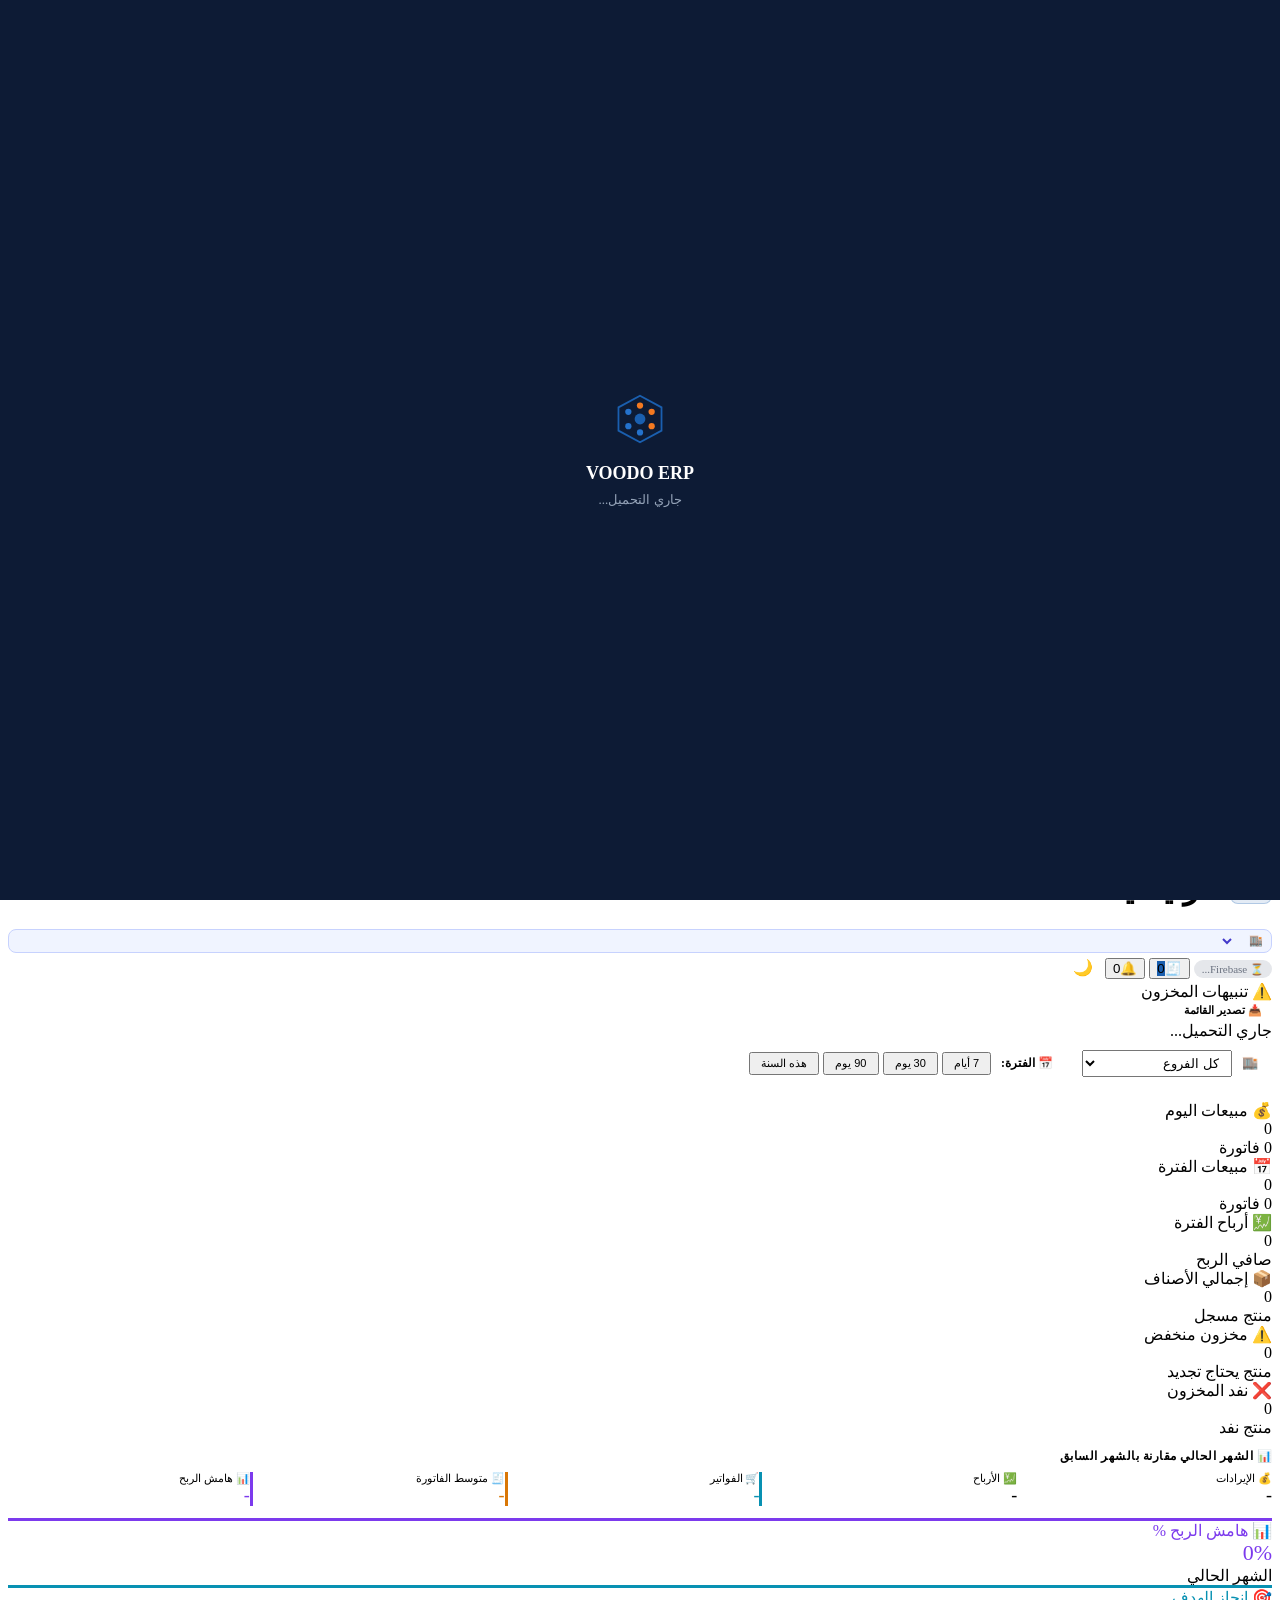
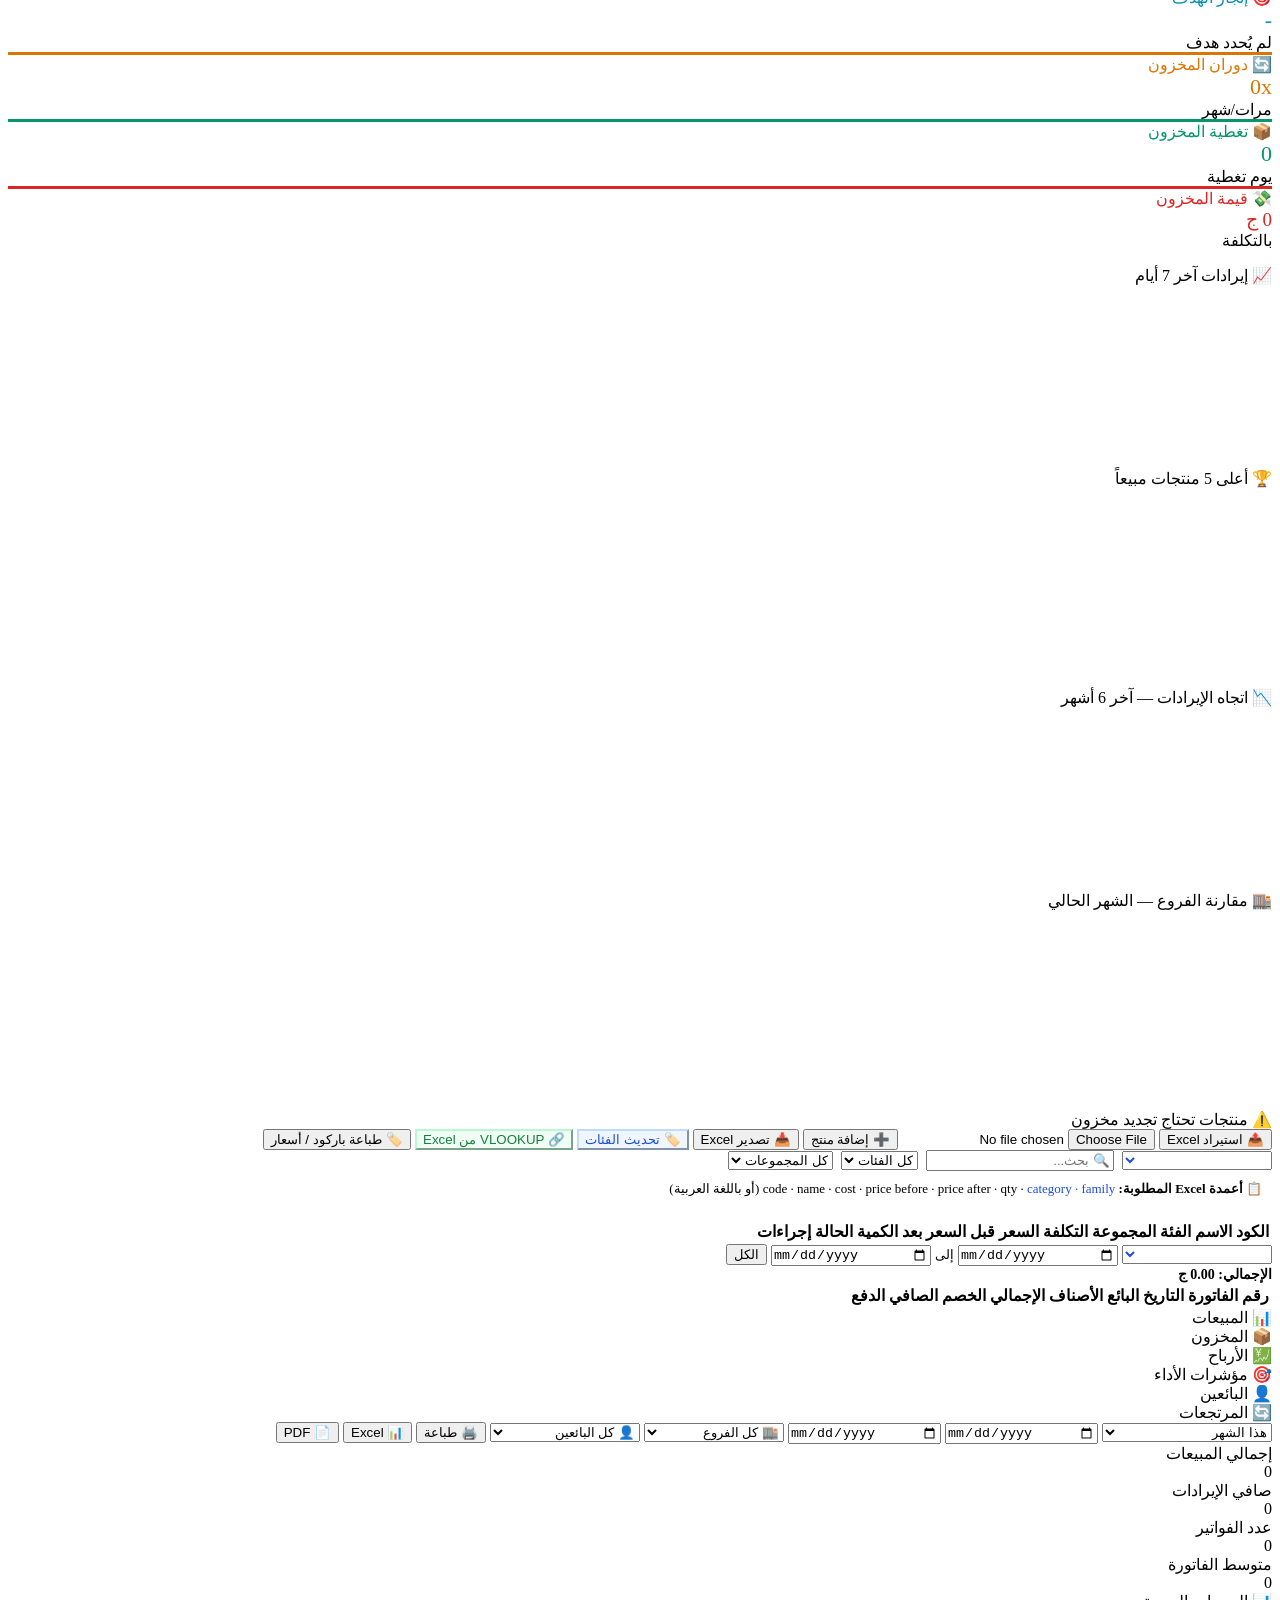
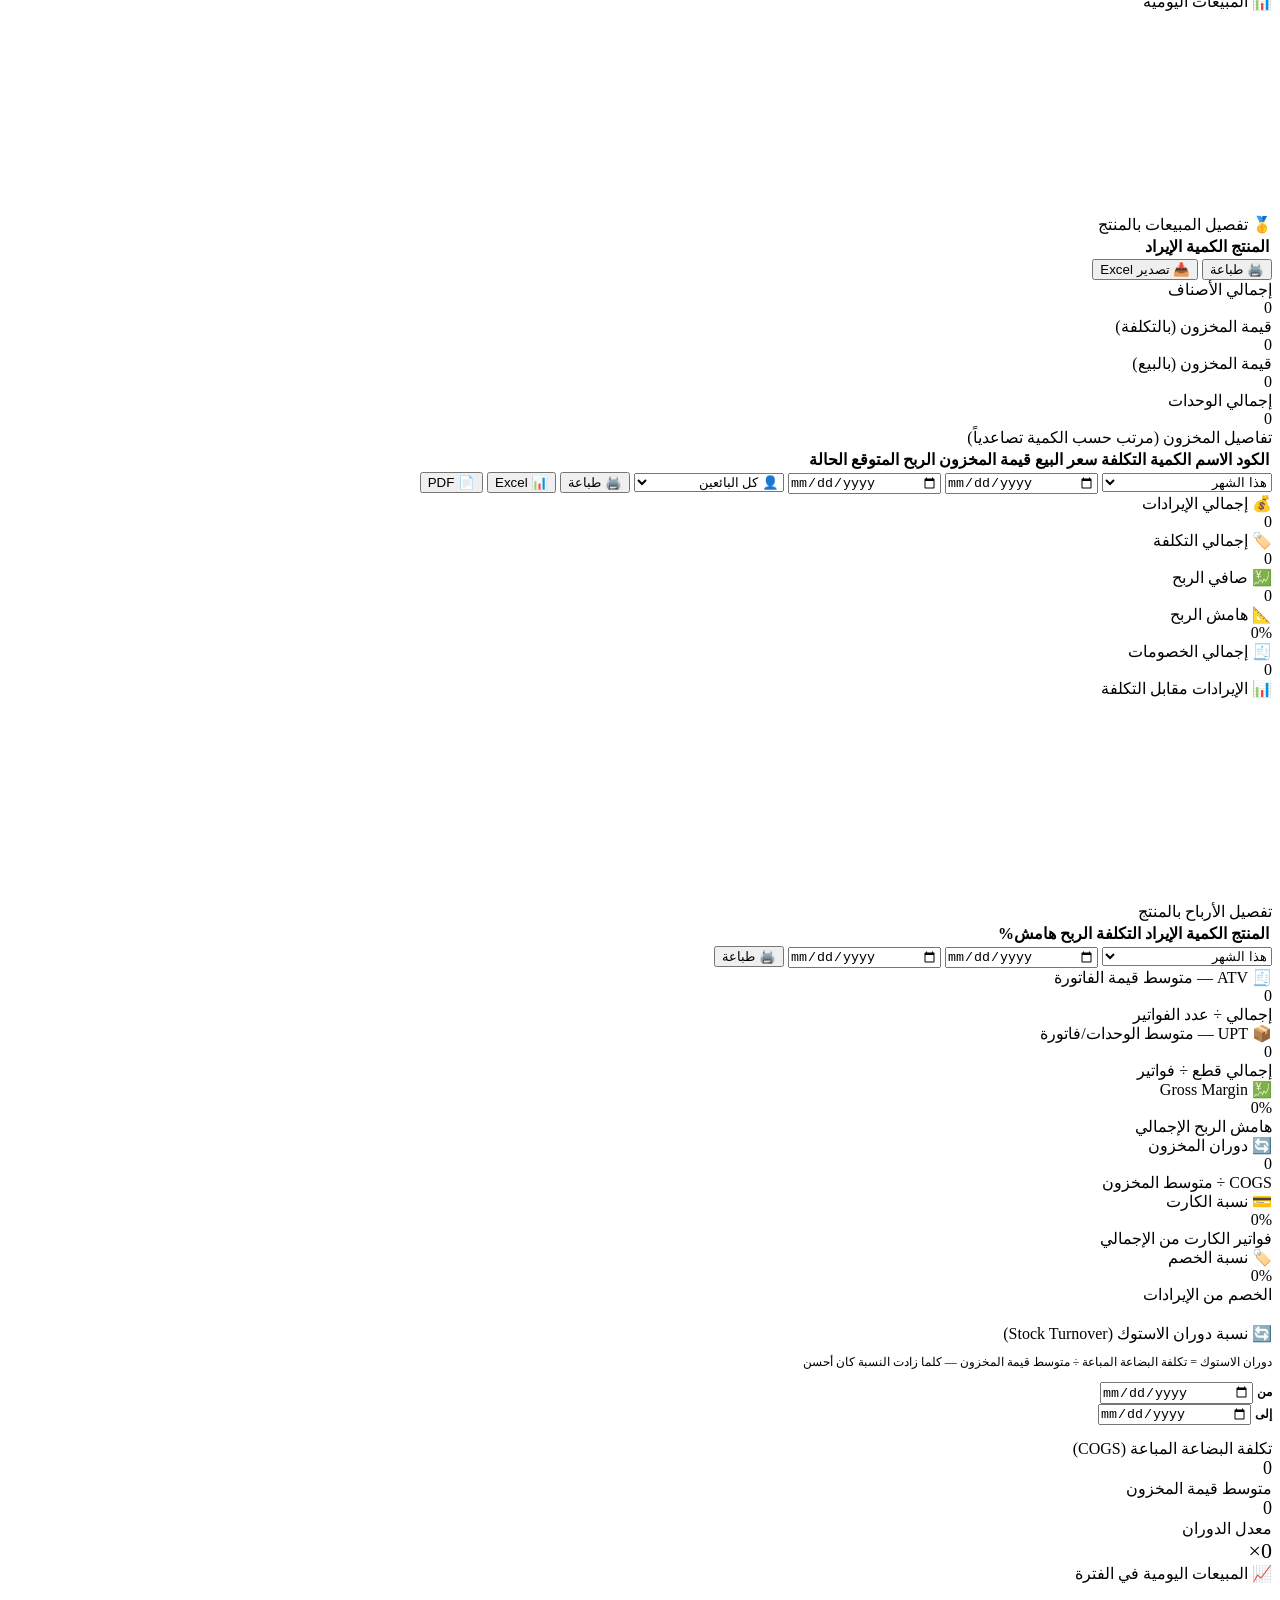
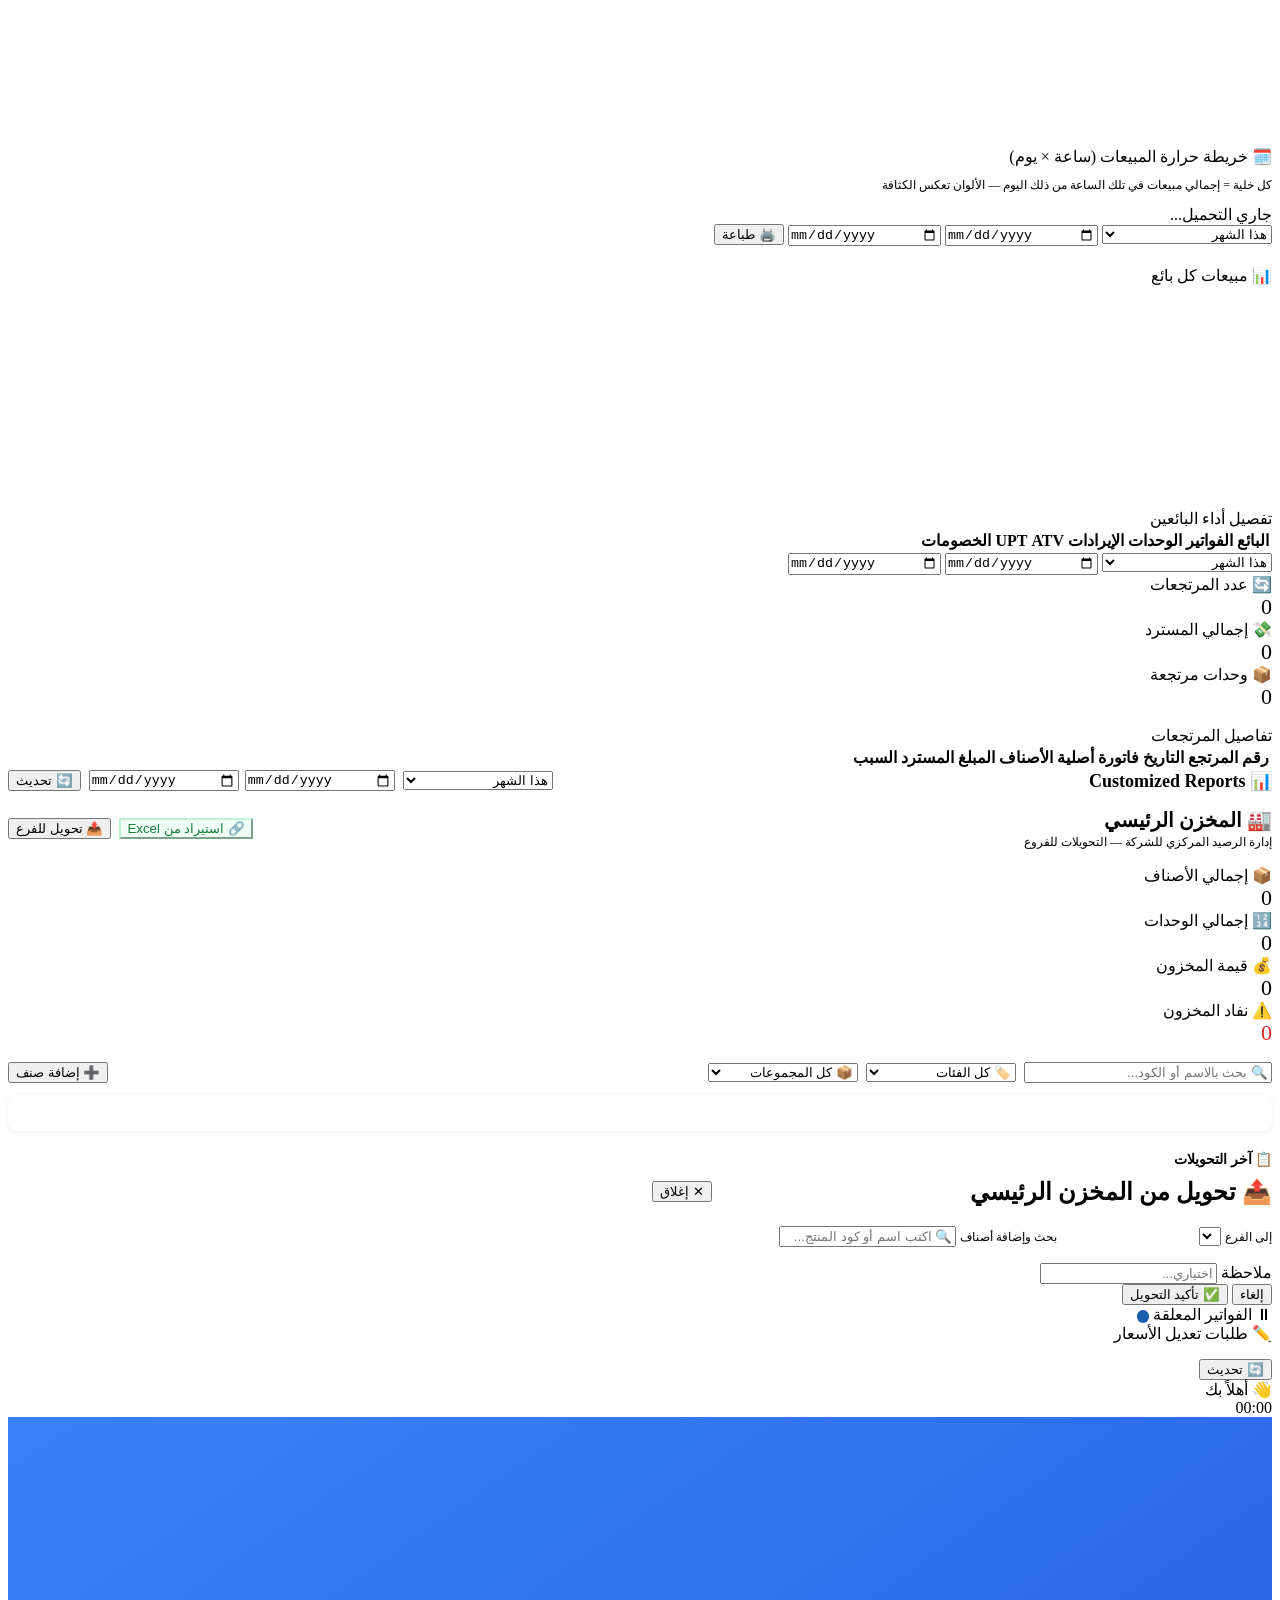
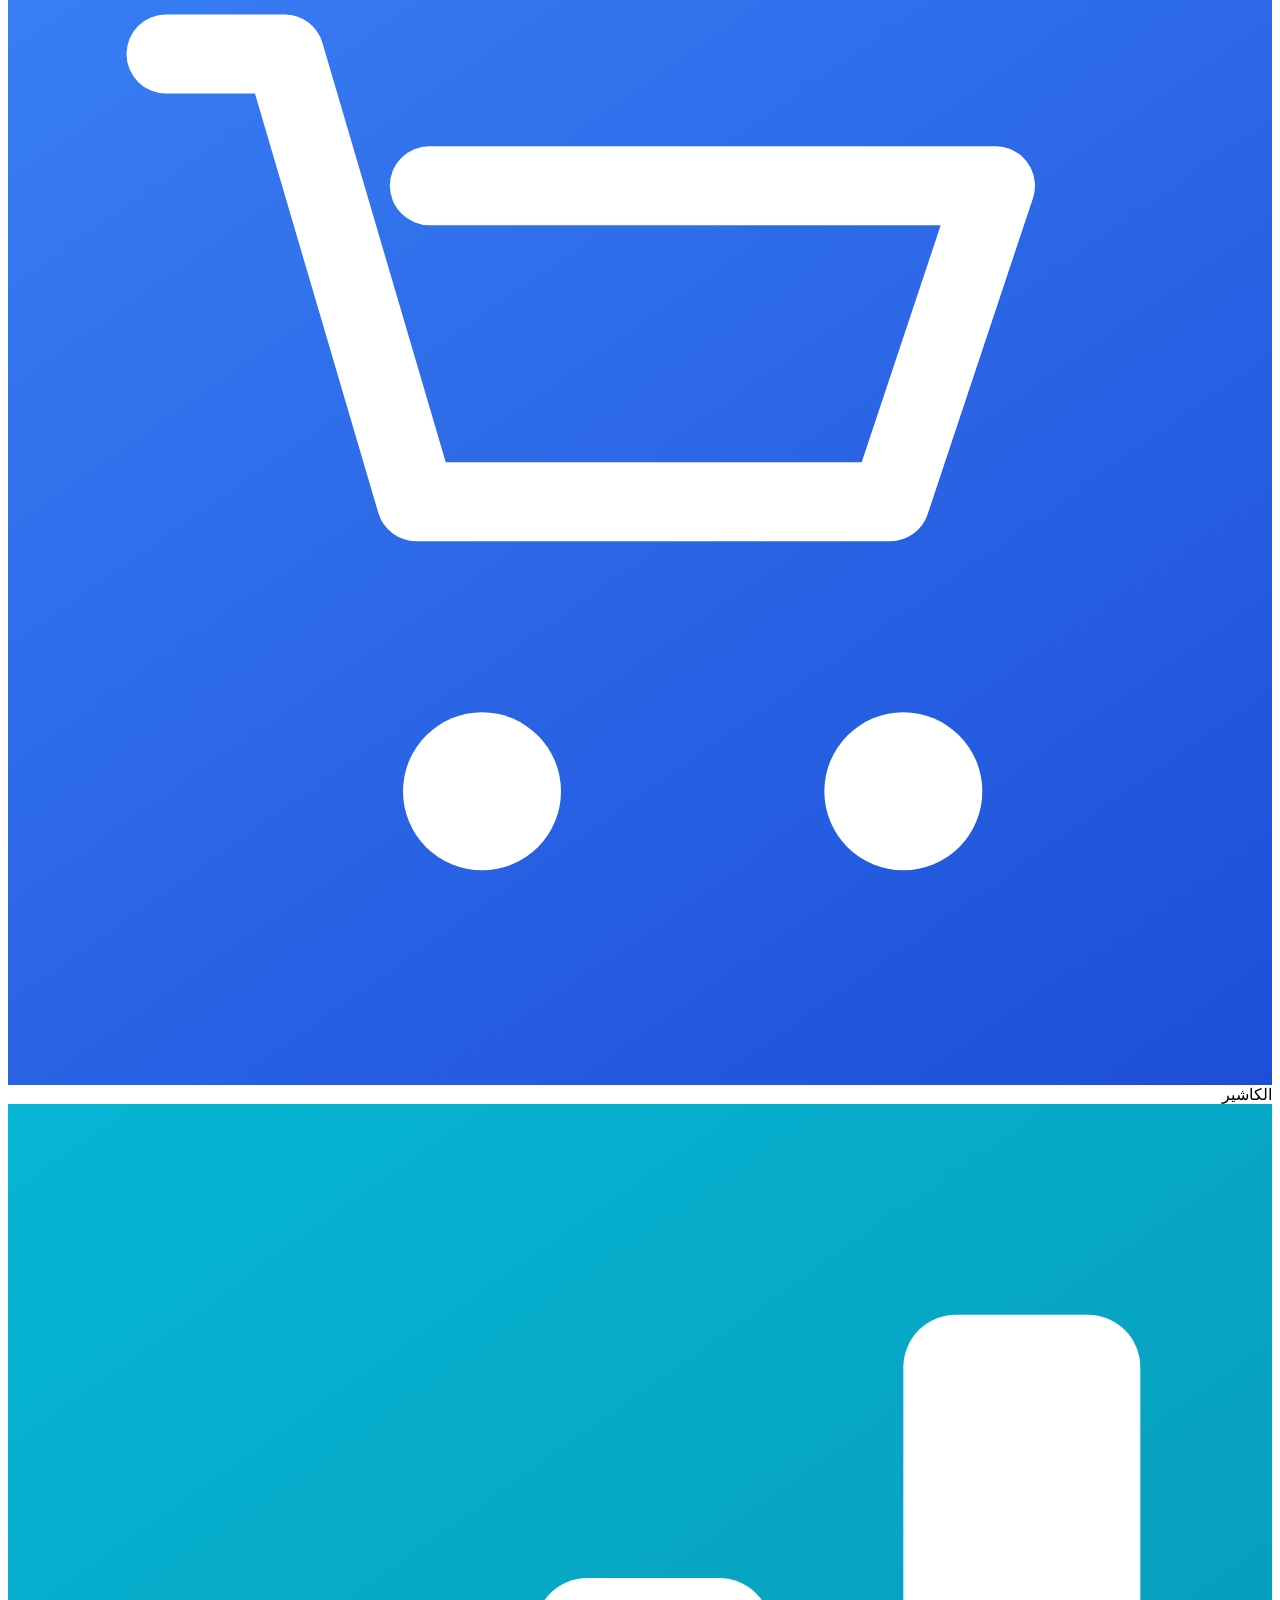
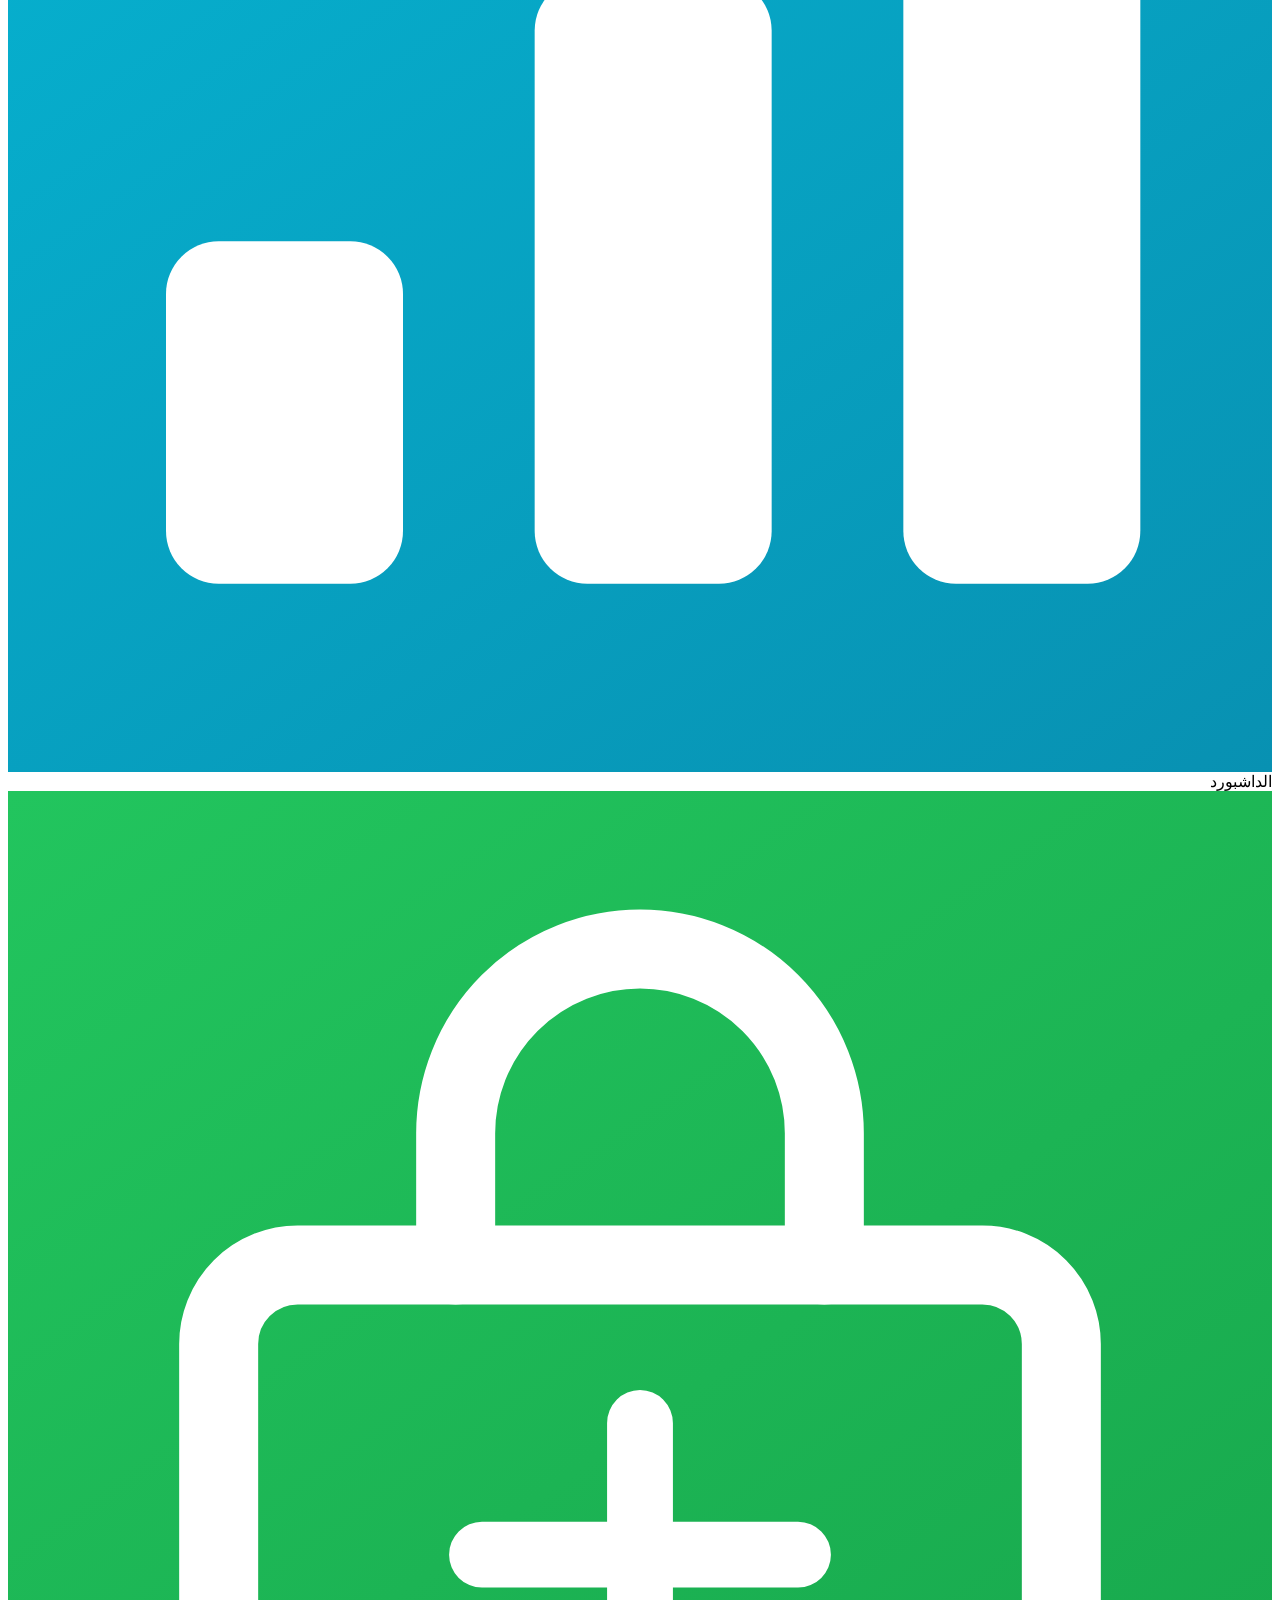
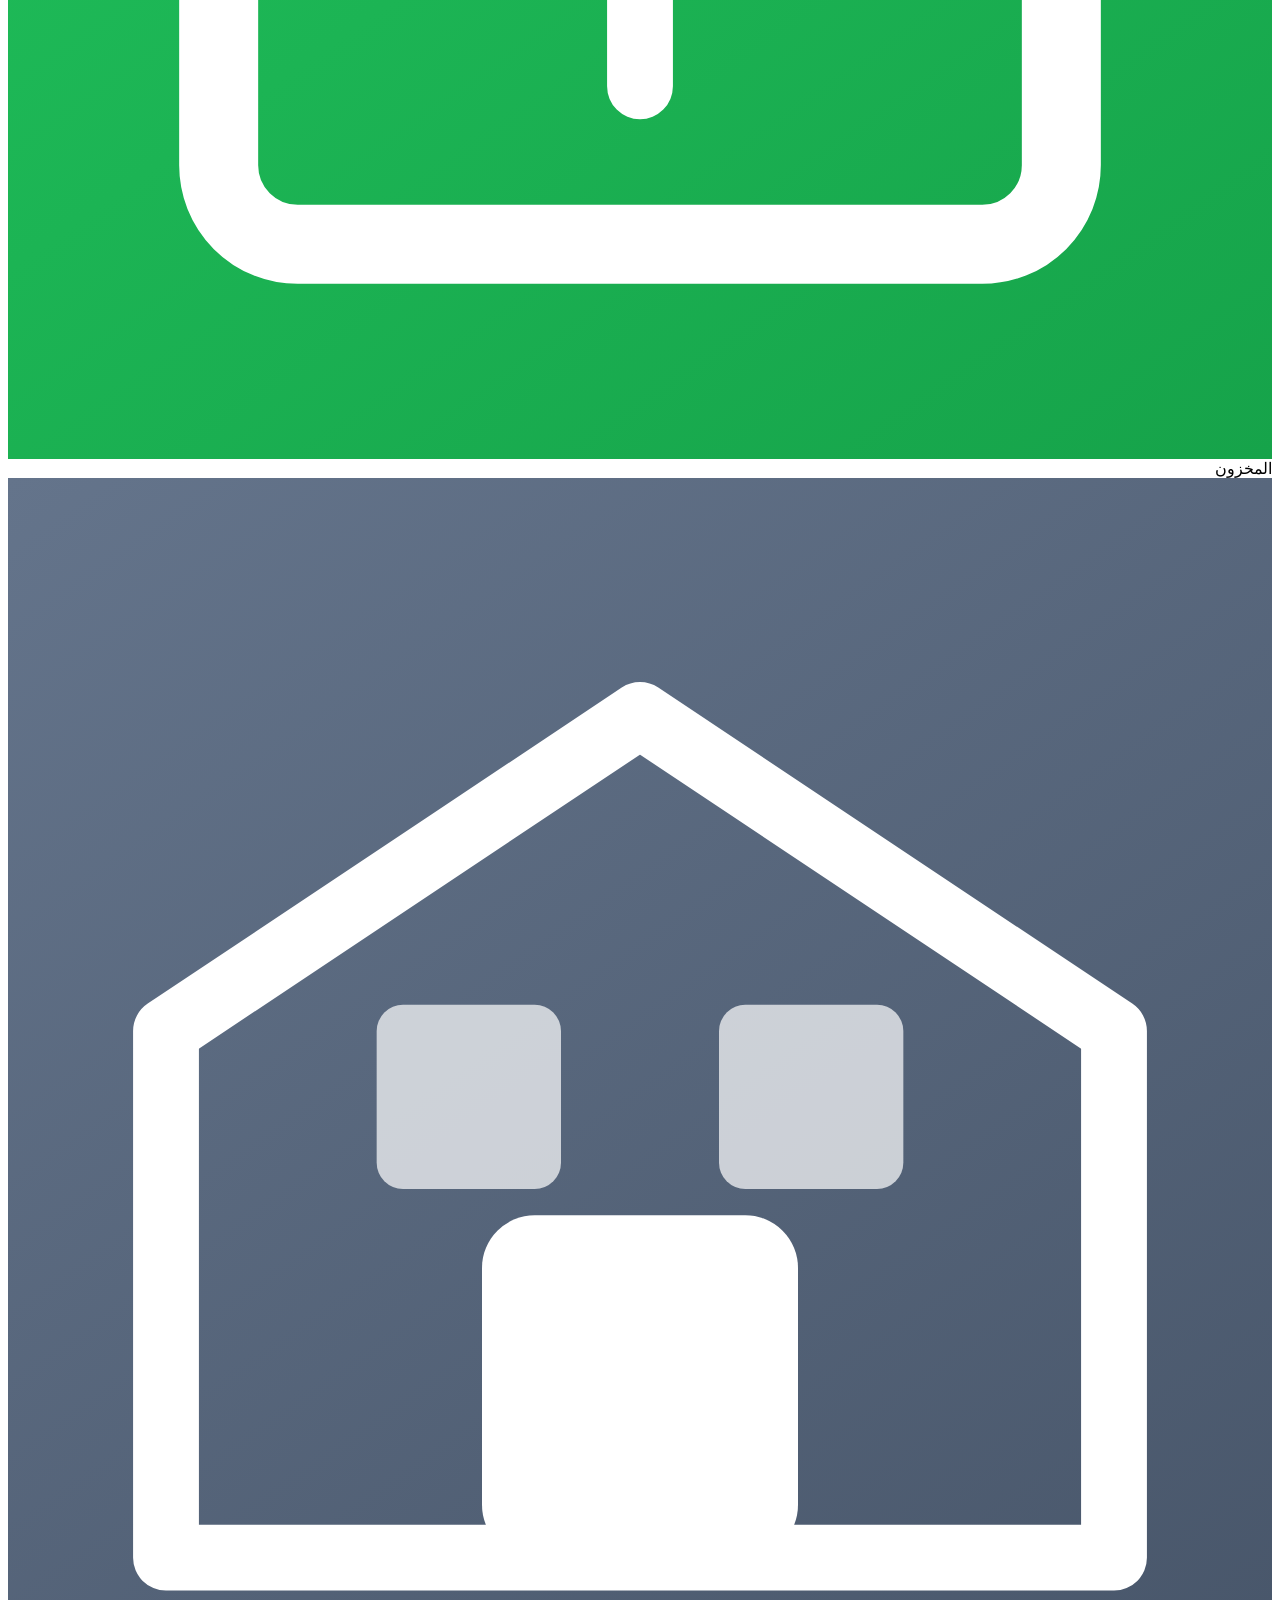
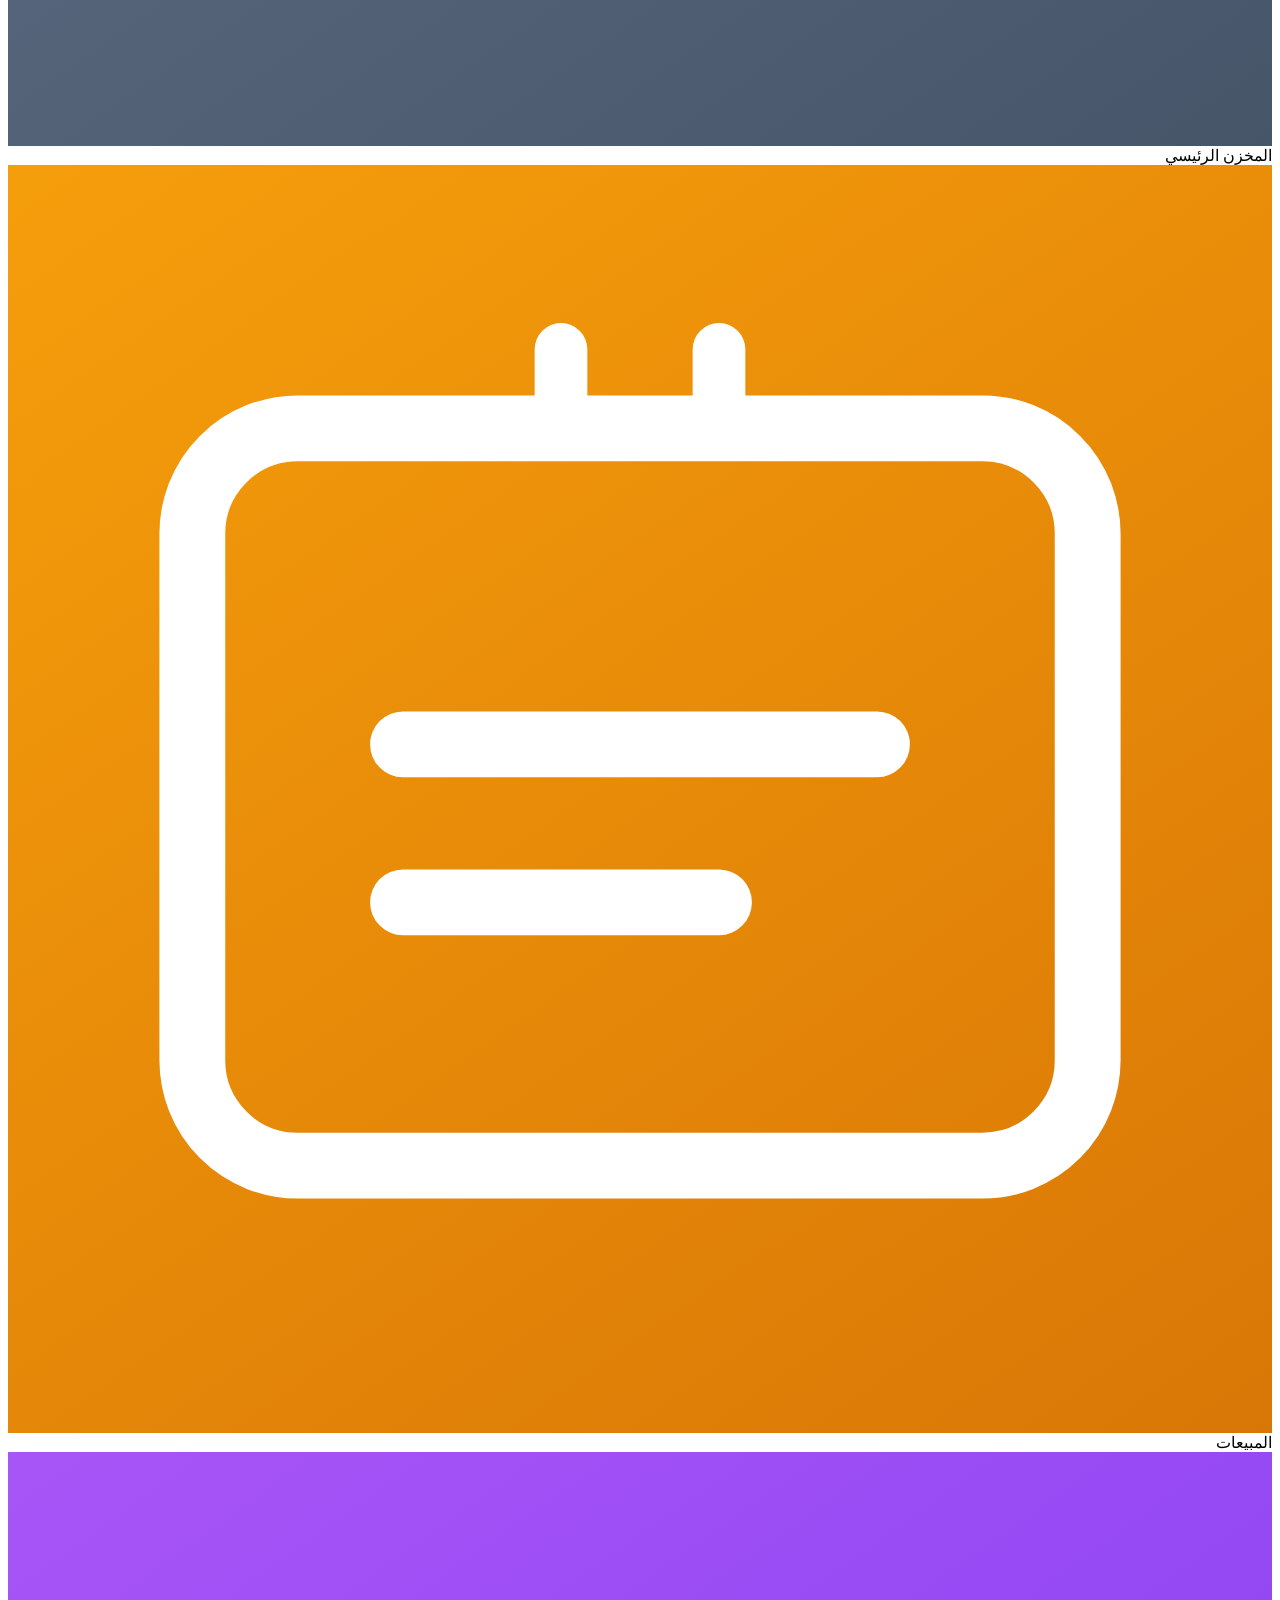
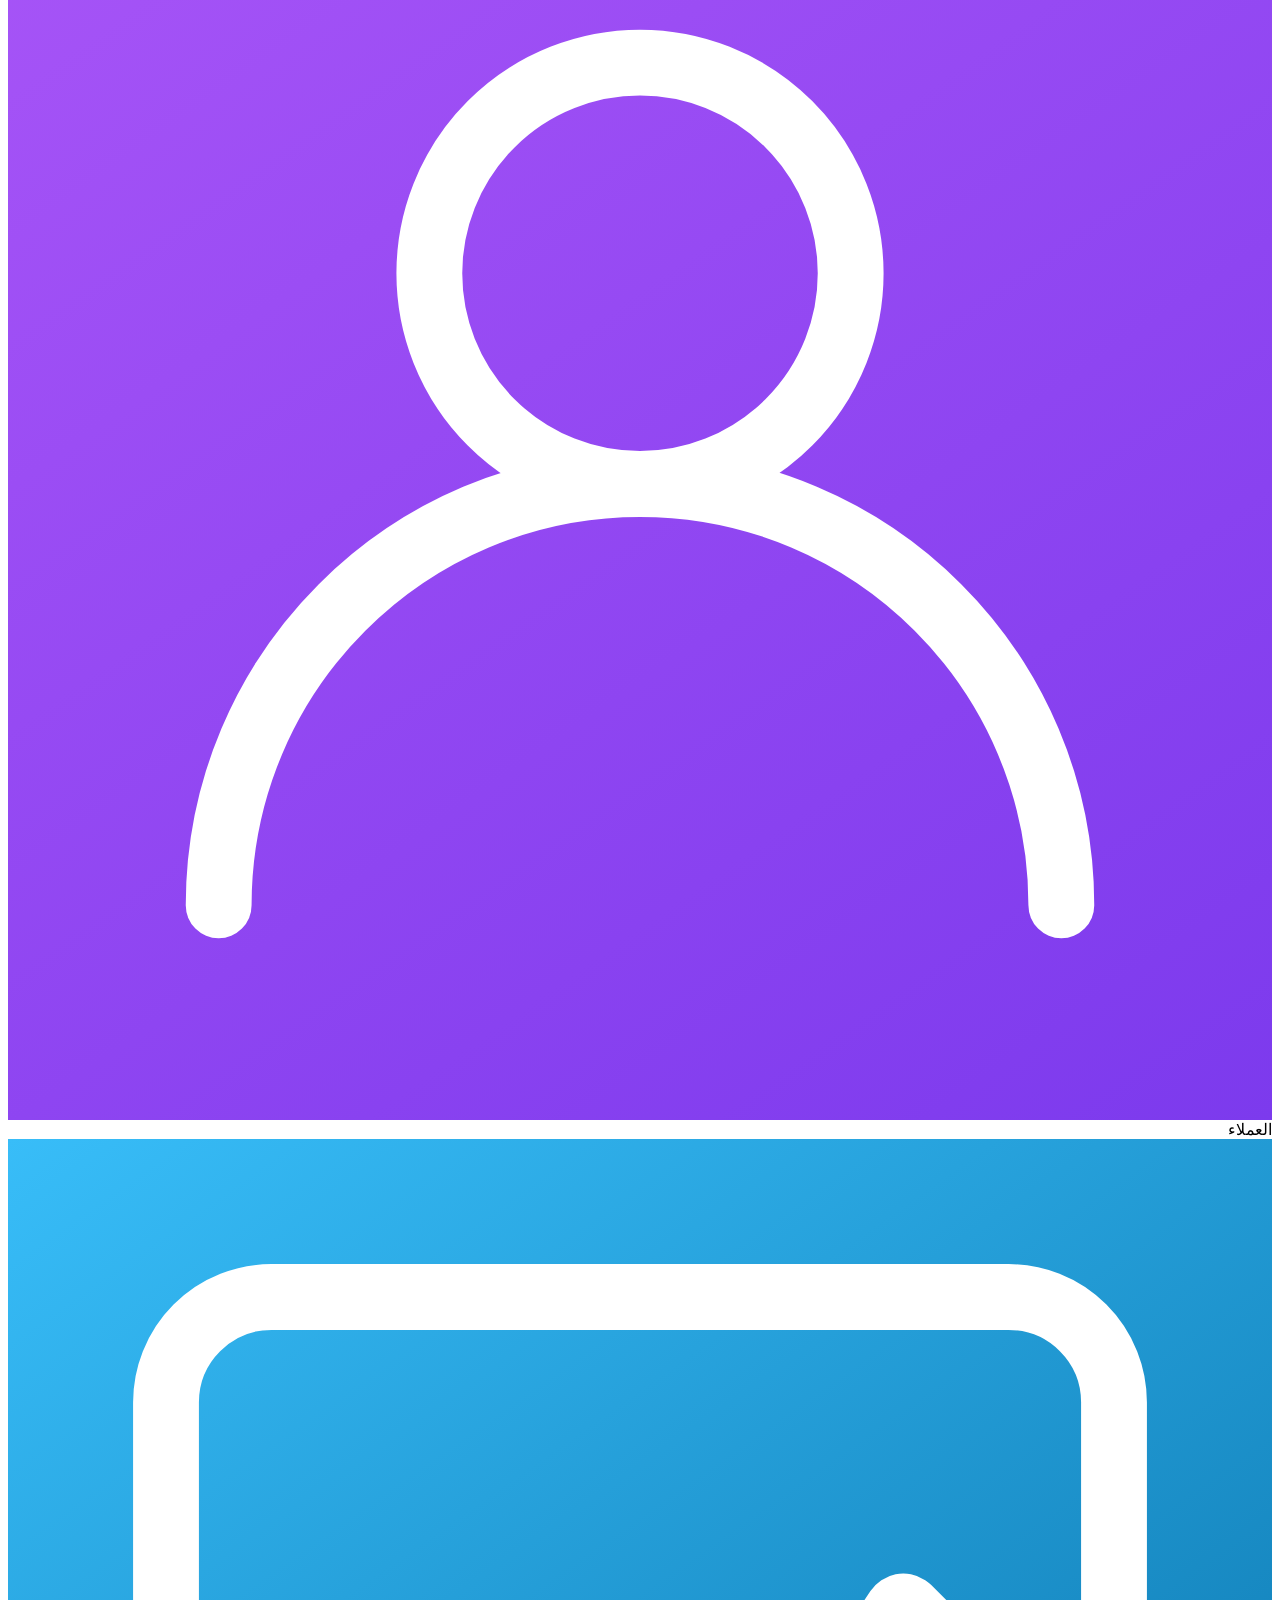
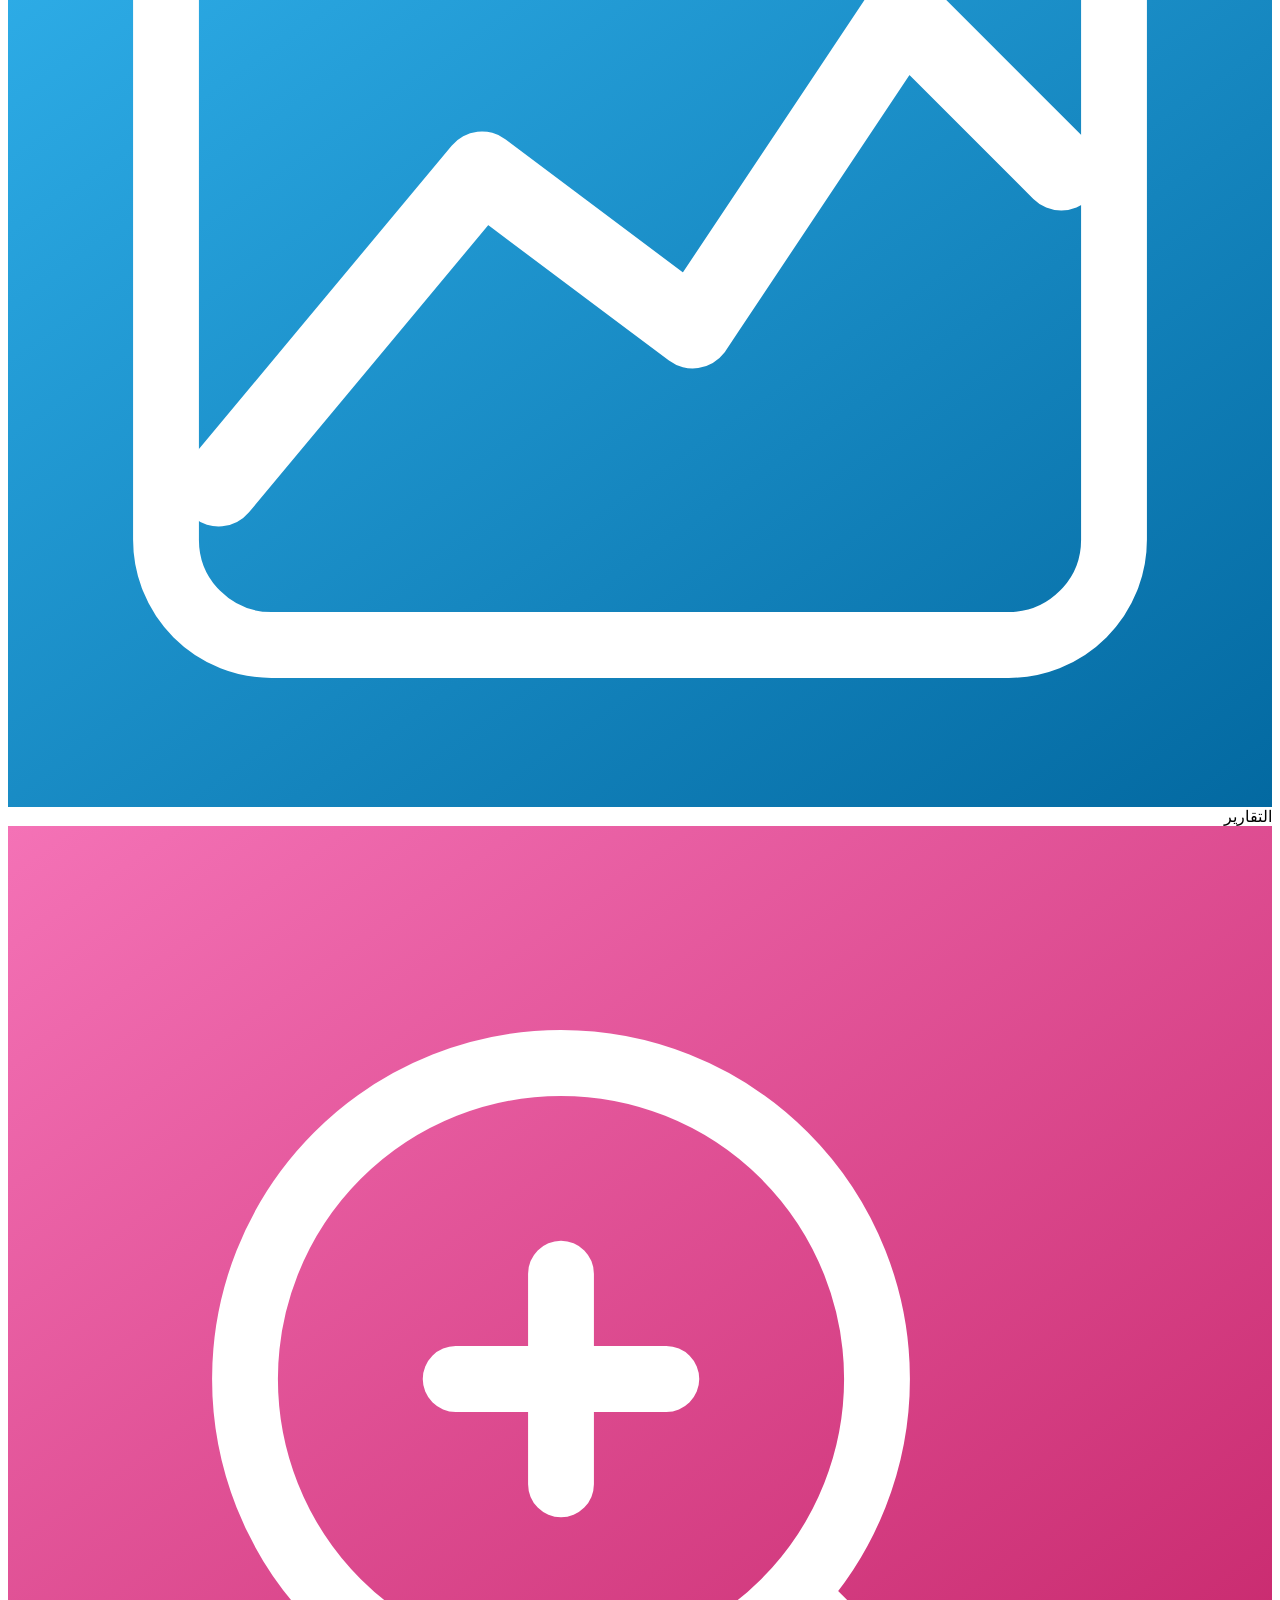
==== commit 8d909dda: "build: HTML template with placeholders" ====
--- a/src/template.html
+++ b/src/template.html
@@ -1556,6031 +1556,8 @@
   </div>
 </div>
 
-<script>
-// ══════════════════════════════════════════════
-// DATA
-// ══════════════════════════════════════════════
-const DB = {
-  g: (k, d) => { try { return JSON.parse(localStorage.getItem(k)) ?? d; } catch { return d; } },
-  s: (k, v) => localStorage.setItem(k, JSON.stringify(v))
-};
-// ══ CLOUD DATA CACHES — synced with Firestore in real-time ══════════════
-const BRANCH_IDS      = ['wh','b1','b2','b3','b4'];
-const BRANCH_DEFAULTS = { wh:'🏭 المخزن الرئيسي', b1:'الفرع الأول', b2:'الفرع الثاني', b3:'الفرع الثالث', b4:'الفرع الرابع' };
-let currentBranch       = DB.g('currentBranch', 'b1');
-let _invCacheByBranch   = {};                        // { b1:[], b2:[], b3:[], b4:[] }
-let _salesCache         = [];                        // filled by Firebase listeners — each sale has .branchId
-let _settingsCache      = { threshold: DB.g('threshold', 5), salespeople: DB.g('salespeople', ['محمد','الاء']) };
-let _transfersCache     = [];                        // inter-branch transfers
-let _suppliersCache     = [];                        // suppliers list
-let _purchaseCache      = [];                        // purchase orders
-let _hrCache            = [];                        // salesperson targets & commission
-let _expensesCache      = [];                        // expenses per branch + company
-let _auditCache         = [];                        // audit log entries (last 500)
-
-// Helper: current branch display name
-function getBranchName(b) { return ((_settingsCache.branches) || BRANCH_DEFAULTS)[b] || b; }
-function getBranches()    { return _settingsCache.branches || BRANCH_DEFAULTS; }
-
-// INVENTORY — branch-aware
-const getInv = (branch) => _invCacheByBranch[branch || currentBranch] || [];
-function setInv(v, branch) {
-  const b = branch || currentBranch;
-  _invCacheByBranch[b] = v;
-  DB.s(`pos_inv_${b}`, v);
-  if (!_fbReady) return;
-  _db.collection('pos_data').doc(`inv_${b}`)
-     .set({ items: v, updatedAt: Date.now() })
-     .catch(e => console.error('Firestore setInv:', e));
-}
-
-// SALES — addSale() لإضافة فاتورة / setSales([]) لمسح الكل
-const getSales = () => _salesCache;
-function addSale(sale) {
-  _salesCache.push(sale);
-  if (!_fbReady) { DB.s('sales', _salesCache); return; }
-  const month = sale.date.slice(0, 7); // YYYY-MM
-  const monthItems = _salesCache.filter(s => s.date.slice(0, 7) === month);
-  _db.collection('pos_sales').doc(month)
-     .set({ items: monthItems, updatedAt: Date.now() })
-     .catch(e => console.error('Firestore addSale:', e));
-}
-function setSales(v) {
-  // Used only for reset (v = [])
-  _salesCache = v;
-  if (!_fbReady) { DB.s('sales', v); return; }
-  _db.collection('pos_sales').get()
-     .then(snap => {
-       if (!snap.empty) {
-         const batch = _db.batch();
-         snap.docs.forEach(doc => batch.delete(doc.ref));
-         return batch.commit();
-       }
-     }).catch(e => console.error('Firestore setSales clear:', e));
-}
-
-// USERS — kept in localStorage (passwords stay local)
-const getUsers = ()  => DB.g('users', { admin: '', cashier: '' });
-function setUsers(v) {
-  setUsersLocal(v); // passwords NEVER go to Firestore
-}
-
-// Branch-specific cashier users (يوزر + باسورد مختلف لكل فرع)
-const DEFAULT_BRANCH_USERS = {
-  b1: { username: 'branch1', password: '' },
-  b2: { username: 'branch2', password: '' },
-  b3: { username: 'branch3', password: '' },
-  b4: { username: 'branch4', password: '' },
-};
-const getBranchUsers = () => DB.g('pos_branch_users', DEFAULT_BRANCH_USERS);
-function setBranchUsers(v) {
-  setBranchUsersLocal(v); // passwords NEVER go to Firestore
-}
-
-// SETTINGS
-const getThreshold    = () => _settingsCache.threshold || 5;
-const getSalespeople  = () => _settingsCache.salespeople && _settingsCache.salespeople.length ? _settingsCache.salespeople : ['محمد','الاء'];
-
-function saveSettingsCache() {
-  if (!_fbReady) {
-    DB.s('threshold',   _settingsCache.threshold);
-    DB.s('salespeople', _settingsCache.salespeople);
-    return;
-  }
-  _db.collection('pos_data').doc('settings')
-     .set({ ..._settingsCache, updatedAt: Date.now() })
-     .catch(e => console.error('Firestore saveSettings:', e));
-}
-
-function setThreshold(v) {
-  _settingsCache.threshold = parseInt(v) || 5;
-  saveSettingsCache();
-}
-function setSalespeople(arr) {
-  _settingsCache.salespeople = arr;
-  saveSettingsCache();
-  renderSellersSettings();
-}
-
-// ══════════════════════════════════════════════
-// STATE
-// ══════════════════════════════════════════════
-let currentUser = null;
-let cart = [];
-let payMethod = 'cash';
-let chartWeekly = null, chartTop = null, chartRptSales = null, chartProfit = null;
-let chartTrend = null, chartBranches = null, chartCmpTrend = null, chartCmpBranches = null;
-let _dashRange = 30; // default 30 days
-let lastSaleForPrint = null;
-
-// ══════════════════════════════════════════════
-// UTILS
-// ══════════════════════════════════════════════
-const fmt = (n) => (parseFloat(n) || 0).toFixed(2).replace(/\B(?=(\d{3})+(?!\d))/g, ',');
-
-function showMsg(id, msg, type='success') {
-  const el = document.getElementById(id);
-  el.innerHTML = `<div class="alert alert-${type}">${msg}</div>`;
-  setTimeout(() => el.innerHTML = '', 3500);
-}
-
-function getDateRange(period, fromId, toId) {
-  const now = new Date();
-  let from, to = new Date(now.getFullYear(), now.getMonth(), now.getDate(), 23, 59, 59);
-  if (period === 'today')  { from = new Date(now.getFullYear(), now.getMonth(), now.getDate()); }
-  else if (period === 'week')  { from = new Date(now); from.setDate(from.getDate()-6); from.setHours(0,0,0,0); }
-  else if (period === 'month') { from = new Date(now.getFullYear(), now.getMonth(), 1); }
-  else if (period === 'year')  { from = new Date(now.getFullYear(), 0, 1); }
-  else if (period === 'custom' && fromId && toId) {
-    const f = document.getElementById(fromId)?.value;
-    const t = document.getElementById(toId)?.value;
-    from = f ? new Date(f) : new Date(0);
-    to   = t ? new Date(t + 'T23:59:59') : new Date();
-  }
-  return { from: from || new Date(0), to };
-}
-
-// ══════════════════════════════════════════════
-// LOGIN / LOGOUT
-// ══════════════════════════════════════════════
-async function doLogin() {
-  const user = document.getElementById('loginUser').value.trim().toLowerCase();
-  const pass = document.getElementById('loginPass').value;
-  const users = getUsers();
-  const branchUsers = getBranchUsers();
-  document.getElementById('loginError').classList.add('hidden');
-  if (!pass) { document.getElementById('loginError').textContent = 'أدخل كلمة المرور'; document.getElementById('loginError').classList.remove('hidden'); return; }
-
-  // First-run: no admin password set yet → show setup
-  if (!users.admin) {
-    showFirstRunSetup();
-    return;
-  }
-
-  if (user === 'admin' && await checkPass(pass, users.admin)) {
-    await upgradePassIfNeeded(pass, users.admin, 'admin');
-    currentUser = 'admin';
-    document.getElementById('loginPage').classList.add('hidden');
-    document.getElementById('managerView').classList.remove('hidden');
-    document.getElementById('todayDate').textContent =
-      new Date().toLocaleDateString('ar-EG', { weekday:'long', year:'numeric', month:'long', day:'numeric' });
-    document.getElementById('sLowThreshold').value = getThreshold();
-    initFirebase();   // ← يشغّل Firebase عند دخول الأدمن
-    initBranchUI();
-    document.getElementById('topbarLogout').style.display = 'inline-flex';
-    showPage('home');
-    setTimeout(() => addAuditLog('auth.login', 'تسجيل دخول: admin', currentBranch), 500);
-  } else if (user === 'cashier' && pass === users.cashier) {
-    // Legacy cashier (all branches)
-    currentUser = 'cashier';
-    document.getElementById('loginPage').classList.add('hidden');
-    document.getElementById('cashierView').classList.remove('hidden');
-    initFirebase();
-    applyMobileUI();
-    renderProducts();
-    updateClock();
-    setInterval(updateClock, 30000);
-    setTimeout(function(){ checkForApprovedCarts(); }, 1000);
-  } else {
-    // Branch-specific cashier login
-    const branchUsers = getBranchUsers();
-    let matchedBranch = null;
-    for (const b of BRANCH_IDS) {
-      if (branchUsers[b] &&
-          user === (branchUsers[b].username || '').toLowerCase() &&
-          await checkPass(pass, branchUsers[b].password)) {
-        matchedBranch = b; break;
-      }
-    }
-    if (matchedBranch) {
-      currentUser = 'cashier';
-      currentBranch = matchedBranch;
-      DB.s('currentBranch', matchedBranch);
-      document.getElementById('loginPage').classList.add('hidden');
-      document.getElementById('cashierView').classList.remove('hidden');
-      initFirebase();
-      applyMobileUI();
-      renderProducts();
-      updateClock();
-      setInterval(updateClock, 30000);
-      setTimeout(() => addAuditLog('auth.login', `تسجيل دخول كاشير: ${user} — ${getBranchName(matchedBranch)}`, matchedBranch), 500);
-    } else {
-      document.getElementById('loginError').classList.remove('hidden');
-    }
-  }
-}
-
-
-// ── EXPORT REPORTS — Excel & PDF ────────────────────────────
-function exportReportExcel(type) {
-  const wb = XLSX.utils.book_new();
-  let ws, sheetName;
-
-  if (type === 'sales') {
-    // Build data from sales breakdown table
-    const rows = [['المنتج','الكمية المباعة','الإيراد (ج.م)']];
-    document.querySelectorAll('#rs-breakdown tr').forEach(tr => {
-      const cells = [...tr.querySelectorAll('td')].map(td => td.textContent.trim());
-      if (cells.length) rows.push(cells);
-    });
-    // Add summary at top
-    const summary = [
-      ['إجمالي المبيعات', document.getElementById('rs-total')?.textContent || ''],
-      ['صافي الإيرادات',  document.getElementById('rs-net')?.textContent || ''],
-      ['عدد الفواتير',    document.getElementById('rs-count')?.textContent || ''],
-      ['متوسط الفاتورة',  document.getElementById('rs-avg')?.textContent || ''],
-      [],
-      ...rows
-    ];
-    ws = XLSX.utils.aoa_to_sheet(summary);
-    sheetName = 'تقرير المبيعات';
-  } else if (type === 'profit') {
-    const rows = [['المنتج','الكمية','الإيراد','التكلفة','الربح','هامش%']];
-    document.querySelectorAll('#rp-breakdown tr').forEach(tr => {
-      const cells = [...tr.querySelectorAll('td')].map(td => td.textContent.trim());
-      if (cells.length) rows.push(cells);
-    });
-    const summary = [
-      ['إجمالي الإيرادات', document.getElementById('rp-revenue')?.textContent || ''],
-      ['إجمالي التكلفة',   document.getElementById('rp-cost')?.textContent || ''],
-      ['صافي الربح',       document.getElementById('rp-profit')?.textContent || ''],
-      ['هامش الربح',       document.getElementById('rp-margin')?.textContent || ''],
-      ['إجمالي الخصومات', document.getElementById('rp-discounts')?.textContent || ''],
-      [],
-      ...rows
-    ];
-    ws = XLSX.utils.aoa_to_sheet(summary);
-    sheetName = 'تقرير الأرباح';
-  }
-
-  if (!ws) { showToast('⚠️ لا توجد بيانات للتصدير'); return; }
-
-  // Style column widths
-  ws['!cols'] = [{wch:30},{wch:15},{wch:15},{wch:15},{wch:15},{wch:10}];
-
-  XLSX.utils.book_append_sheet(wb, ws, sheetName);
-  const date = new Date().toISOString().slice(0,10);
-  XLSX.writeFile(wb, sheetName + '_' + date + '.xlsx');
-  showToast('✅ تم تصدير ' + sheetName + ' كـ Excel');
-}
-
-function exportReportPDF(sectionId, title) {
-  const section = document.getElementById(sectionId);
-  if (!section) return;
-
-  // Open print dialog with just this section
-  const printWin = window.open('', '_blank', 'width=900,height=700');
-  const styles = [...document.styleSheets].map(ss => {
-    try { return [...ss.cssRules].map(r => r.cssText).join('\n'); }
-    catch(e) { return ''; }
-  }).join('\n');
-
-  printWin.document.write(`<!DOCTYPE html><html dir="rtl"><head>
-    <meta charset="UTF-8">
-    <title>${title}</title>
-    <style>
-      body { font-family: 'Segoe UI', Arial, sans-serif; direction: rtl; padding: 20px; color: #1a2b4a; }
-      h1 { color: #1a5faf; font-size: 20px; margin-bottom: 16px; border-bottom: 2px solid #1a5faf; padding-bottom: 8px; }
-      .print-date { font-size: 12px; color: #666; margin-bottom: 16px; }
-      table { width: 100%; border-collapse: collapse; font-size: 13px; }
-      th { background: #1a5faf; color: white; padding: 8px 10px; text-align: right; }
-      td { padding: 7px 10px; border-bottom: 1px solid #e0e0e0; }
-      tr:nth-child(even) td { background: #f5f8ff; }
-      .stats-grid { display: grid; grid-template-columns: repeat(4, 1fr); gap: 12px; margin-bottom: 20px; }
-      .stat-card { background: #f0f5ff; border-radius: 8px; padding: 12px; border: 1px solid #c0d4f5; }
-      .stat-label { font-size: 11px; color: #666; }
-      .stat-value { font-size: 20px; font-weight: 800; color: #1a5faf; margin-top: 4px; }
-      .btn { display: none; }
-      @media print { button { display: none; } }
-    </style>
-  </head><body>
-    <h1>${title}</h1>
-    <div class="print-date">📅 تاريخ الطباعة: ${new Date().toLocaleDateString('ar-EG', {weekday:'long',year:'numeric',month:'long',day:'numeric'})}</div>
-    ${section.innerHTML}
-  </body></html>`);
-
-  printWin.document.close();
-  setTimeout(() => { printWin.print(); printWin.close(); }, 800);
-}
-
-
-// ── GOOGLE DRIVE BACKUP ─────────────────────────────────────
-const GDRIVE_SCOPE = 'https://www.googleapis.com/auth/drive.file';
-let _gdriveToken = null;
-
-function getGdriveClientId() { return DB.g('gdriveClientId', ''); }
-
-function saveGdriveClientId() {
-  const val = document.getElementById('gdriveClientIdInput').value.trim();
-  if (!val) { showToast('⚠️ أدخل الـ Client ID أولاً'); return; }
-  DB.s('gdriveClientId', val);
-  showToast('✅ تم حفظ الـ Client ID');
-  initGoogleDriveUI();
-}
-
-function initGoogleDriveUI() {
-  const clientId = getGdriveClientId();
-  const connectBtn = document.getElementById('gdriveConnectBtn');
-  const backupBtn  = document.getElementById('gdriveBackupBtn');
-  const setupBox   = document.getElementById('gdriveSetupBox');
-  const autoToggle = document.getElementById('autoBackupToggle');
-  if (setupBox) {
-    setupBox.style.display = clientId ? 'none' : 'block';
-    const inp = document.getElementById('gdriveClientIdInput');
-    if (inp && clientId) inp.value = clientId;
-  }
-  if (connectBtn) connectBtn.style.display = (clientId && !_gdriveToken) ? 'flex' : 'none';
-  if (backupBtn)  backupBtn.style.display  = _gdriveToken ? 'flex' : 'none';
-  if (autoToggle) autoToggle.checked = DB.g('autoBackupEnabled', false);
-  const statusEl = document.getElementById('gdriveStatus');
-  if (statusEl) statusEl.textContent = _gdriveToken ? '✅ متصل بـ Google Drive' : '';
-}
-
-function connectGoogleDrive() {
-  const clientId = getGdriveClientId();
-  if (!clientId) { showToast('⚠️ أدخل الـ Client ID أولاً'); return; }
-  const redirect = window.location.origin;
-  const url = 'https://accounts.google.com/o/oauth2/v2/auth?client_id=' + encodeURIComponent(clientId) +
-    '&redirect_uri=' + encodeURIComponent(redirect) + '&response_type=token' +
-    '&scope=' + encodeURIComponent(GDRIVE_SCOPE) + '&prompt=select_account';
-  const popup = window.open(url, 'gdrive_auth', 'width=500,height=600,left=300,top=100');
-  const timer = setInterval(() => {
-    try {
-      if (!popup || popup.closed) { clearInterval(timer); return; }
-      const hash = popup.location.hash;
-      if (hash && hash.includes('access_token')) {
-        clearInterval(timer); popup.close();
-        const params = new URLSearchParams(hash.slice(1));
-        _gdriveToken = params.get('access_token');
-        initGoogleDriveUI();
-        showToast('✅ تم الربط مع Google Drive!');
-        if (DB.g('autoBackupEnabled', false)) checkAutoBackup(true);
-      }
-    } catch(e) {}
-  }, 500);
-}
-
-async function backupToGoogleDrive(silent) {
-  if (!_gdriveToken) { if (!silent) showToast('⚠️ ارتبط بـ Google Drive أولاً'); return false; }
-  const backup = {
-    version:2, date:new Date().toISOString(), branch:currentBranch,
-    inv:DB.g('pos_inv_'+currentBranch,[]), sales:DB.g('pos_sales',[]),
-    customers:DB.g('pos_customers',[]), expenses:DB.g('pos_expenses',[]),
-    sellers:DB.g('pos_sellers',[]), branchNames:DB.g('pos_branch_names',{}),
-    purchases:DB.g('pos_purchases',[]), suppliers:DB.g('pos_suppliers',[]),
-  };
-  const fileName = 'VoodoERP_Backup_' + new Date().toISOString().slice(0,10) + '.json';
-  const blob = new Blob([JSON.stringify(backup,null,2)], {type:'application/json'});
-  try {
-    const form = new FormData();
-    form.append('metadata', new Blob([JSON.stringify({name:fileName,mimeType:'application/json'})],{type:'application/json'}));
-    form.append('file', blob);
-    const res = await fetch('https://www.googleapis.com/upload/drive/v3/files?uploadType=multipart', {
-      method:'POST', headers:{Authorization:'Bearer '+_gdriveToken}, body:form
-    });
-    if (!res.ok) {
-      const err = await res.json();
-      if (err.error && err.error.code===401) { _gdriveToken=null; if(!silent) showToast('⚠️ انتهت صلاحية الربط — أعد الاتصال'); initGoogleDriveUI(); return false; }
-      throw new Error((err.error && err.error.message) || 'Upload failed');
-    }
-    DB.s('lastDriveBackup', new Date().toISOString());
-    if (!silent) showToast('☁️ تم رفع النسخة على Google Drive!');
-    renderLastBackupInfo(); return true;
-  } catch(err) { if (!silent) showToast('❌ فشل الرفع: '+err.message); return false; }
-}
-
-function toggleAutoBackup(enabled) {
-  DB.s('autoBackupEnabled', enabled);
-  showToast(enabled ? '✅ تم تفعيل النسخ التلقائي' : '⏹️ تم إيقاف النسخ التلقائي');
-}
-
-async function checkAutoBackup(force) {
-  if (!DB.g('autoBackupEnabled',false) && !force) return;
-  const last = DB.g('lastDriveBackup','');
-  const today = new Date().toISOString().slice(0,10);
-  if (!force && last && last.startsWith(today)) return;
-  if (_gdriveToken) {
-    const ok = await backupToGoogleDrive(true);
-    if (ok) showToast('☁️ تم النسخ الاحتياطي التلقائي على Drive');
-  }
-}
-setTimeout(() => checkAutoBackup(false), 5000);
-
-
-function logout() {
-  if (!confirm('هل تريد تسجيل الخروج؟')) return;
-  currentUser = null; cart = [];
-  document.getElementById('loginPage').classList.remove('hidden');
-  document.getElementById('cashierView').classList.add('hidden');
-  document.getElementById('managerView').classList.add('hidden');
-  document.getElementById('loginUser').value = '';
-  document.getElementById('loginPass').value = '';
-}
-
-// ── DARK MODE ────────────────────────────────
-function toggleDarkMode() {
-  const isDark = document.documentElement.getAttribute('data-theme') === 'dark';
-  const newTheme = isDark ? 'light' : 'dark';
-  applyTheme(newTheme);
-  DB.s('theme', newTheme);
-}
-
-function applyTheme(theme) {
-  document.documentElement.setAttribute('data-theme', theme);
-  const btn = document.getElementById('darkModeToggle');
-  if (btn) btn.textContent = theme === 'dark' ? '☀️' : '🌙';
-}
-
-// Apply saved theme on load
-(function() {
-  const saved = DB.g ? DB.g('theme', 'light') : (localStorage.getItem('pos_theme') || 'light');
-  applyTheme(saved);
-})();
-
-
-// ── MOBILE HELPERS ──────────────────────────
-function isMobile() { return window.innerWidth <= 768; }
-
-function toggleMobileCart(open) {
-  if (!isMobile()) return;
-  document.getElementById('cashierView').querySelector('.cart-panel').classList.toggle('open', open);
-  document.getElementById('cartBackdrop').classList.toggle('open', open);
-}
-
-function applyMobileUI() {
-  const mobile = isMobile();
-  // Cart close button
-  const cb = document.getElementById('cartCloseBtn');
-  if (cb) cb.style.display = mobile ? 'flex' : 'none';
-  // Manager topbar logout button — always shown after login, don't touch here
-  // FAB
-  const fab = document.getElementById('cartFab');
-  if (fab) fab.style.display = mobile ? 'flex' : 'none';
-}
-
-window.addEventListener('resize', applyMobileUI);
-// ── PRE-INIT: load passwords from Firebase before showing login ──
-async function preInitFirebase() {
-  const overlay = document.getElementById('appLoadingOverlay');
-  try {
-    if (!FIREBASE_CONFIG.projectId) { if(overlay) overlay.style.display='none'; return; }
-    if (!firebase.apps.length) firebase.initializeApp(FIREBASE_CONFIG);
-    const db = firebase.firestore();
-    // fetch auth doc with a short timeout (3s)
-    // Must sign in anonymously first — Firestore rules require auth
-    await Promise.race([
-      firebase.auth().signInAnonymously(),
-      new Promise((_,reject) => setTimeout(() => reject(new Error('auth timeout')), 5000))
-    ]);
-    // Now fetch passwords
-    const snap = await Promise.race([
-      db.collection('pos_data').doc('auth').get(),
-      new Promise((_,reject) => setTimeout(() => reject(new Error('read timeout')), 4000))
-    ]);
-    if (snap.exists) {
-      const data = snap.data();
-      const localU = DB.g('users', { admin: '', cashier: '' });
-      if (data.users && !localU.admin) DB.s('users', data.users);
-      const localBU = DB.g('pos_branch_users', null);
-      if (data.branchUsers && !localBU) DB.s('pos_branch_users', data.branchUsers);
-    }
-  } catch(e) {
-    console.warn('preInitFirebase failed:', e);
-  } finally {
-    if (overlay) overlay.style.display = 'none';
-  }
-}
-preInitFirebase();
-
-document.addEventListener('DOMContentLoaded', applyMobileUI);
-
-// ── CLOCK ────────────────────────────────────
-function updateClock() {
-  document.getElementById('cartClock').textContent = new Date().toLocaleString('ar-EG');
-}
-
-// ══════════════════════════════════════════════
-// CASHIER – PRODUCTS
-// ══════════════════════════════════════════════
-function renderProducts() {
-  // Block POS sales from warehouse
-  if (currentBranch === 'wh') {
-    const grid = document.getElementById('productsGrid');
-    if (grid) {
-      grid.innerHTML = '';
-      var msg = document.createElement('div');
-      msg.style.cssText = 'grid-column:1/-1;text-align:center;padding:60px 20px;';
-      msg.innerHTML = '<div style="font-size:48px;">🏭</div><h3 style="font-size:18px;font-weight:700;margin:12px 0 6px;">المخزن الرئيسي</h3><p style="color:var(--text-muted);font-size:14px;">لا يمكن البيع من المخزن الرئيسي<br>الرجاء التحويل لأحد الفروع أولاً</p>';
-      var btn = document.createElement('button');
-      btn.className = 'btn btn-primary';
-      btn.style.marginTop = '16px';
-      btn.textContent = '🏭 الذهاب للمخزن';
-      btn.onclick = function(){ showPage('warehouse'); };
-      msg.appendChild(btn);
-      grid.appendChild(msg);
-    }
-    return;
-  }
-  const q = document.getElementById('productSearch').value.trim().toLowerCase();
-  const inv = getInv();
-  const items = q ? inv.filter(p => p.name.toLowerCase().includes(q) || p.code.toLowerCase().includes(q)) : inv;
-  const grid = document.getElementById('productsGrid');
-  if (!items.length) {
-    grid.innerHTML = '<div style="grid-column:1/-1;text-align:center;padding:60px;color:var(--text-muted);">' +
-      (inv.length ? 'لم يُعثر على نتائج' : '📦 لا توجد منتجات — استورد ملف Excel من لوحة الإدارة') + '</div>';
-    return;
-  }
-  grid.innerHTML = items.map(p => {
-    const oos = p.qty <= 0;
-    return `<div class="product-card ${oos ? 'out-of-stock' : ''}" onclick="${oos ? '' : `addToCart('${p.code}')`}">
-      <div class="product-code">${p.code}</div>
-      <div class="product-name">${p.name}</div>
-      <div class="product-price">${fmt(p.priceAfter)} ج</div>
-      ${p.priceBefore > p.priceAfter && p.priceBefore ? `<div class="product-old-price">${fmt(p.priceBefore)}</div>` : ''}
-      <div class="product-stock">${oos ? '❌ نفد' : `📦 ${p.qty}`}</div>
-    </div>`;
-  }).join('');
-}
-
-function handleSearchKey(e) {
-  if (e.key !== 'Enter') return;
-  const q = document.getElementById('productSearch').value.trim();
-  const inv = getInv();
-  const found = inv.find(p => p.code.toLowerCase() === q.toLowerCase());
-  if (found && found.qty > 0) {
-    addToCart(found.code);
-    document.getElementById('productSearch').value = '';
-    renderProducts();
-  }
-}
-
-// ══════════════════════════════════════════════
-// CART
-// ══════════════════════════════════════════════
-function addToCart(code) {
-  const inv = getInv();
-  const p = inv.find(x => x.code === code);
-  if (!p || p.qty <= 0) return;
-  const ex = cart.find(x => x.code === code);
-  if (ex) {
-    if (ex.qty >= p.qty) { alert('لا يوجد مخزون كافٍ'); return; }
-    ex.qty++;
-  } else {
-    cart.push({ code: p.code, name: p.name, price: p.priceAfter, cost: p.cost || 0, qty: 1 });
-  }
-  renderCart();
-}
-
-function changeQty(code, d) {
-  const item = cart.find(x => x.code === code);
-  if (!item) return;
-  const inv = getInv();
-  const p = inv.find(x => x.code === code);
-  item.qty += d;
-  if (item.qty <= 0) cart = cart.filter(x => x.code !== code);
-  else if (p && item.qty > p.qty) { item.qty = p.qty; alert('لا يوجد مخزون كافٍ'); }
-  renderCart();
-}
-
-function removeFromCart(code) { cart = cart.filter(x => x.code !== code); renderCart(); }
-
-function clearCart() {
-  if (cart.length && !confirm('مسح الفاتورة؟')) return;
-  cart = [];
-  cart._adminDiscount = 0;
-  cart._adminDiscountNote = '';
-  cart._appliedPromos = [];
-  document.getElementById('adminDiscountRow').classList.add('hidden');
-  const aprEl = document.getElementById('promoAppliedRows'); if (aprEl) aprEl.innerHTML = '';
-  const pesEl = document.getElementById('promoEligibleSection'); if (pesEl) pesEl.innerHTML = '';
-  renderCart();
-}
-
-function renderCart() {
-  const el = document.getElementById('cartItems');
-  if (!cart.length) { el.innerHTML = '<div class="cart-empty">أضف منتجات للفاتورة</div>'; updateCartUI(); return; }
-  el.innerHTML = cart.map(i => {
-    const modified = i.priceModified;
-    const priceHtml = modified
-      ? `<span style="text-decoration:line-through;color:#9ca3af;font-size:11px;">${fmt(i.originalPrice)} ج</span> <span style="color:#dc2626;font-weight:700;">${fmt(i.price)} ج</span> × ${i.qty}`
-      : `${fmt(i.price)} ج × ${i.qty}`;
-    return `<div class="cart-item" style="${modified?'background:#fff5f5;border-right:3px solid #ef4444;':''}">
-      <div class="cart-item-info">
-        <div class="cart-item-name">${i.name}</div>
-        <div class="cart-item-price">${priceHtml}</div>
-      </div>
-      <div class="qty-ctrl">
-        <button class="qty-btn" onclick="changeQty('${i.code}',-1)">−</button>
-        <span class="qty-num">${i.qty}</span>
-        <button class="qty-btn" onclick="changeQty('${i.code}',1)">+</button>
-      </div>
-      <button onclick="editItemPrice('${i.code}')" style="background:${modified?'#fef3c7':'#f3f4f6'};border:none;border-radius:5px;padding:3px 7px;cursor:pointer;font-size:12px;" title="تعديل السعر">✏️</button>
-      <div class="item-total">${fmt(i.price*i.qty)}</div>
-      <button class="delete-item" onclick="removeFromCart('${i.code}')">✕</button>
-    </div>`;
-  }).join('');
-  updateCartUI();
-}
-
-function cartTotals() {
-  const sub       = cart.reduce((s,i) => s + i.price * i.qty, 0);
-  const adminDisc = Math.min(Math.max(cart._adminDiscount || 0, 0), sub);
-  const promoDisc = (cart._appliedPromos || []).reduce((s,p) => s + p.discAmt, 0);
-  const totalDisc = Math.min(adminDisc + promoDisc, sub);
-  return { sub, adminDisc, promoDisc, disc: totalDisc, total: sub - totalDisc };
-}
-
-function updateCartUI() {
-  const { sub, adminDisc, promoDisc, total } = cartTotals();
-  const count = cart.reduce((s,i) => s+i.qty, 0);
-  document.getElementById('cartCount').textContent    = count;
-  document.getElementById('cartSubtotal').textContent = fmt(sub) + ' ج';
-  document.getElementById('cartTotal').textContent    = fmt(total) + ' ج';
-  // Show/hide admin discount row
-  const adRow = document.getElementById('adminDiscountRow');
-  const adEl  = document.getElementById('cartAdminDiscountDisplay');
-  if (adminDisc > 0 && adRow && adEl) {
-    adRow.classList.remove('hidden');
-    adEl.textContent = '-' + fmt(adminDisc) + ' ج';
-  } else if (adRow) {
-    adRow.classList.add('hidden');
-  }
-  // Render applied promo rows
-  const aprEl = document.getElementById('promoAppliedRows');
-  if (aprEl) {
-    aprEl.innerHTML = (cart._appliedPromos || []).map(p => `
-      <div class="cart-row" style="color:#7c3aed; background:#f5f3ff; padding:5px 8px; border-radius:6px; margin:2px 0; align-items:center;">
-        <span style="display:flex; align-items:center; gap:4px;">
-          🏷️ ${p.name}
-          <button onclick="removeAppliedPromo('${p.id}')" style="background:none; border:none; cursor:pointer; color:#ef4444; font-size:12px; padding:0 2px;" title="إزالة العرض">✕</button>
-        </span>
-        <span>-${fmt(p.discAmt)} ج</span>
-      </div>`).join('');
-  }
-  // Render eligible (not yet applied) promos
-  renderEligiblePromos();
-  // Sync FAB badge
-  const fc = document.getElementById('fabCount');
-  if (fc) fc.textContent = count;
-  // Change pay button if any prices modified
-  const hasModified = cart.some(function(i){ return i.priceModified; });
-  const payBtn = document.getElementById('cartPayBtn');
-  if (payBtn) {
-    if (hasModified) {
-      payBtn.textContent = '📤 إرسال للموافقة';
-      payBtn.style.background = '#d97706';
-      payBtn.onclick = sendForApproval;
-    } else {
-      payBtn.textContent = '💳 دفع';
-      payBtn.style.background = '';
-      payBtn.onclick = openPayment;
-    }
-  }
-}
-
-// ══════════════════════════════════════════════
-// PAYMENT
-// ══════════════════════════════════════════════
-function openPayment() {
-  if (!cart.length) { alert('الفاتورة فارغة'); return; }
-  const { total } = cartTotals();
-  document.getElementById('modalTotal').textContent = fmt(total) + ' ج';
-  document.getElementById('paidAmount').value = '';
-  document.getElementById('changeAmt').textContent = '0.00 ج';
-  // Populate salesperson dropdown
-  const sel = document.getElementById('paymentSalesperson');
-  const people = getSalespeople();
-  sel.innerHTML = people.map(n => `<option value="${n}">${n}</option>`).join('');
-  if (window._lastSalesperson && people.includes(window._lastSalesperson)) sel.value = window._lastSalesperson;
-  clearSelectedCustomer();
-  setPayMethod('cash');
-  document.getElementById('paymentModal').classList.remove('hidden');
-  setTimeout(() => document.getElementById('paidAmount').focus(), 100);
-}
-
-function setPayMethod(m) {
-  payMethod = m;
-  document.getElementById('btnCash').className = 'btn ' + (m === 'cash' ? 'btn-success' : 'btn-gray');
-  document.getElementById('btnCard').className = 'btn ' + (m === 'card' ? 'btn-primary' : 'btn-gray');
-  document.getElementById('cashSection').style.display = m === 'cash' ? 'block' : 'none';
-}
-
-function calcChange() {
-  const { total } = cartTotals();
-  const paid = parseFloat(document.getElementById('paidAmount').value) || 0;
-  const change = paid - total;
-  const el = document.getElementById('changeAmt');
-  el.textContent = fmt(Math.max(0, change)) + ' ج';
-  el.style.color = change >= 0 ? 'var(--success)' : 'var(--danger)';
-}
-
-function completeSale() {
-  const { sub, disc, total } = cartTotals();
-  let paid = total, change = 0;
-  if (payMethod === 'cash') {
-    paid = parseFloat(document.getElementById('paidAmount').value) || 0;
-    if (paid < total) { alert('المبلغ المدفوع أقل من الإجمالي'); return; }
-    change = paid - total;
-  }
-
-  // Deduct stock
-  const inv = getInv();
-  cart.forEach(ci => { const p = inv.find(x => x.code === ci.code); if (p) p.qty -= ci.qty; });
-  setInv(inv);
-
-  // Save sale
-  const salesperson = document.getElementById('paymentSalesperson')?.value || '';
-  window._lastSalesperson = salesperson; // remember for next invoice
-  const _saleCustomerId = document.getElementById('selectedCustomerId')?.value || '';
-  const sale = {
-    id: Date.now(),
-    date: new Date().toISOString(),
-    cashier: currentUser === 'admin' ? 'مدير' : 'كاشير',
-    salesperson,
-    items: cart.map(i => ({...i})),
-    sub, disc, total, paid, change, payMethod,
-    appliedPromos: cart._appliedPromos || [],
-    branchId: currentBranch,
-    branchName: getBranchName(currentBranch)
-  };
-  addSale(sale);
-  if (sale.customerId) awardLoyaltyPoints(sale.customerId, sale.total);
-  _lastSale = sale; // for WhatsApp sharing
-  addAuditLog('sale.complete', `فاتورة #${String(sale.id||'').slice(-6)} — ${fmt(sale.total)} ج — ${sale.items.length} صنف`, sale.branchId);
-
-  updateCustomerAfterSale(_saleCustomerId, total);
-  clearSelectedCustomer();
-  document.getElementById('paymentModal').classList.add('hidden');
-  toggleMobileCart(false); // close cart sheet on mobile after sale
-  lastSaleForPrint = sale;
-  showReceipt(sale);
-  cart = [];
-  cart._adminDiscount = 0;
-  cart._adminDiscountNote = '';
-  cart._appliedPromos = [];
-  document.getElementById('adminDiscountRow').classList.add('hidden');
-  const _aprEl = document.getElementById('promoAppliedRows'); if (_aprEl) _aprEl.innerHTML = '';
-  const _pesEl = document.getElementById('promoEligibleSection'); if (_pesEl) _pesEl.innerHTML = '';
-  renderCart(); renderProducts();
-}
-
-// ══════════════════════════════════════════════
-// RECEIPT
-// ══════════════════════════════════════════════
-function showReceipt(sale) {
-  lastSaleForPrint = sale;
-  const lines = sale.items.map(i =>
-    `<div style="display:flex;justify-content:space-between;">
-      <span>${i.name} × ${i.qty}</span><span>${fmt(i.price*i.qty)} ج</span>
-    </div>`).join('');
-  document.getElementById('receiptContent').innerHTML = `
-    <div style="text-align:center;margin-bottom:10px;">
-      <div style="display:inline-block;background:#1a5faf;padding:8px 18px;border-radius:6px;margin-bottom:6px;">
-        <div style="font-family:'Jost',Arial,sans-serif;color:white;font-size:14px;font-weight:700;letter-spacing:3px;">VOODO</div>
-        <div style="font-family:'Jost',Arial,sans-serif;color:white;font-size:8px;font-weight:300;letter-spacing:6px;">HOME</div>
-      </div>
-      <div style="font-size:13px;font-weight:700;margin-top:4px;">فاتورة مبيعات</div>
-      <div style="font-size:11px;color:gray;">${new Date(sale.date).toLocaleString('ar-EG')}</div>
-      <div style="font-size:11px;color:gray;">رقم: ${String(sale.id).slice(-8)}</div>
-      ${sale.salesperson ? `<div style="font-size:11px;color:gray;">البائع: ${sale.salesperson}</div>` : ''}
-    </div>
-    <hr style="border:1px dashed #ccc;margin:8px 0;">
-    ${lines}
-    <hr style="border:1px dashed #ccc;margin:8px 0;">
-    <div style="display:flex;justify-content:space-between;"><span>المجموع</span><span>${fmt(sale.sub)} ج</span></div>
-    ${sale.disc > 0 ? `<div style="display:flex;justify-content:space-between;color:green;"><span>خصم</span><span>-${fmt(sale.disc)} ج</span></div>` : ''}
-    <div style="display:flex;justify-content:space-between;font-weight:700;font-size:15px;margin-top:4px;border-top:1px solid #ccc;padding-top:4px;">
-      <span>الإجمالي</span><span>${fmt(sale.total)} ج</span>
-    </div>
-    ${sale.payMethod === 'cash' ? `
-    <div style="display:flex;justify-content:space-between;color:#2563eb;margin-top:4px;"><span>مدفوع</span><span>${fmt(sale.paid)} ج</span></div>
-    <div style="display:flex;justify-content:space-between;color:green;font-weight:700;"><span>الباقي</span><span>${fmt(sale.change)} ج</span></div>
-    ` : '<div style="text-align:center;color:#2563eb;margin-top:6px;">💳 دفع بالكارت</div>'}
-    <div style="text-align:center;margin-top:12px;font-size:12px;color:gray;">شكراً لتعاملكم معنا 🙏</div>`;
-  document.getElementById('receiptModal').classList.remove('hidden');
-}
-
-function printReceipt() {
-  const html = document.getElementById('receiptContent').innerHTML;
-  const w = window.open('','_blank','width=400,height=600');
-  w.document.write('<html dir="rtl"><head><style>body{font-family:monospace;direction:rtl;padding:20px;font-size:13px;}</style></head><body>' + html + '</body></html>');
-  w.document.close(); w.print();
-}
-
-function closeModal(id) {
-  const el = document.getElementById(id);
-  if (el) el.classList.add('hidden');
-}
-
-// ══════════════════════════════════════════════
-// MANAGER PAGES
-// ══════════════════════════════════════════════
-function showPage(page) {
-  ['home','dashboard','inventory','sales','suspended','reports','customized','warehouse','settings','customers','promos','transfers','purchases','hr','expenses','audit','accounting'].forEach(p => {
-    document.getElementById('page-'+p)?.classList.add('hidden');
-  });
-  document.getElementById('page-'+page).classList.remove('hidden');
-  var content = document.querySelector('.main-content');
-  if (content) content.classList.toggle('home-mode', page === 'home');
-  if (page === 'home') { updateHomeClock(); updateSuspendedBadge(); }
-  document.querySelectorAll('.nav-item').forEach(b => b.classList.remove('active'));
-  document.querySelector(`[data-page="${page}"]`)?.classList.add('active');
-  const titles = { dashboard:'الرئيسية', inventory:'إدارة المخزون', sales:'سجل المبيعات', suspended:'فواتير معلقة', reports:'التقارير', customized:'تقارير مخصصة', home:'الرئيسية', warehouse:'المخزن الرئيسي', settings:'الإعدادات', customers:'العملاء', purchases:'المشتريات', hr:'الموارد البشرية', expenses:'المصاريف', audit:'سجل التغييرات', accounting:'المحاسبة الرسمية' };
-  document.getElementById('pageTitle').textContent = titles[page] || '';
-  if (page === 'dashboard')  buildDashboard();
-  if (page === 'inventory')  renderInventory();
-  if (page === 'sales')      { initSalesFilter(); renderSales(); }
-  if (page === 'reports')    { buildSalesReport(); setTimeout(()=>showVLTab('catreport'),100); }
-  if (page === 'suspended')  renderSuspendedPage();
-  if (page === 'settings')   { renderSellersSettings(); renderLastBackupInfo(); initGoogleDriveUI(); document.getElementById('sVipThreshold').value = _settingsCache.vipThreshold || 1000; populateBranchNameInputs(); renderBranchUsersSettings(); }
-  if (page === 'customers')  renderCustomers();
-  if (page === 'promos')     renderPromosPage();
-  if (page === 'transfers')  renderTransfersPage();
-  if (page === 'purchases')  renderPurchasesPage();
-  if (page === 'hr')         renderHRPage();
-  if (page === 'accounting') renderAccountingPage();
-  if (page === 'customized') renderCustomizedPage();
-  if (page === 'suspended') {
-    renderSuspendedPage();
-    // Show approvals tab for admin if there are pending requests
-    if (currentUser === 'admin') {
-      var pendingCount = getApprovals().filter(function(r){ return r.status==='pending'; }).length;
-      var badge = document.getElementById('suspApprovalsCount');
-      if (badge) { badge.textContent = pendingCount; badge.style.display = pendingCount?'inline':'none'; }
-      document.getElementById('suspTab_approvals').style.display = currentUser==='admin' ? '' : 'none';
-    } else {
-      var t = document.getElementById('suspTab_approvals');
-      if (t) t.style.display = 'none';
-    }
-  }
-  if (page === 'warehouse')  renderWarehousePage();
-  if (page === 'expenses')   renderExpensesPage();
-  if (page === 'audit')      renderAuditPage();
-}
-
-// ══════════════════════════════════════════════
-// DASHBOARD
-// ══════════════════════════════════════════════
-function setDashRange(days) {
-  _dashRange = days;
-  // Update button styles
-  [7,30,90,365].forEach(d => {
-    const btn = document.getElementById('dbr-'+d);
-    if (!btn) return;
-    btn.className = d === days ? 'btn btn-sm btn-primary' : 'btn btn-sm btn-outline';
-    btn.style.fontSize = '11px'; btn.style.padding = '3px 10px';
-  });
-  buildDashboard();
-}
-
-// Helper: calc profit from a sales array
-function calcProfit(salesArr, inv) {
-  return salesArr.reduce((acc, s) => {
-    return acc + s.items.reduce((a, i) => {
-      const cost = i.cost > 0 ? i.cost : (inv.find(x => x.code === i.code)?.cost || 0);
-      return a + (i.price - cost) * i.qty;
-    }, 0) - (s.disc || 0);
-  }, 0);
-}
-
-// Helper: delta badge HTML
-function deltaBadge(curr, prev, isPercent) {
-  if (prev === 0) return '<span style="color:#94a3b8; font-size:11px;">لا يوجد مقارنة</span>';
-  const pct = Math.round((curr - prev) / Math.abs(prev) * 100);
-  const up = pct >= 0;
-  const arrow = up ? '▲' : '▼';
-  const color = up ? '#16a34a' : '#dc2626';
-  const label = isPercent ? `${curr > 0 ? '+' : ''}${pct}%` : `${arrow} ${Math.abs(pct)}%`;
-  return `<span style="color:${color}; font-size:12px; font-weight:700;">${arrow} ${Math.abs(pct)}%</span>
-          <span style="color:#94a3b8; font-size:10px; margin-right:4px;">vs السابق</span>`;
-}
-
-function buildDashboard() {
-  // Populate branch filter dropdown
-  const dbf = document.getElementById('dashBranchFilter');
-  if (dbf && dbf.options.length <= 1) {
-    const branches = getBranches();
-    BRANCH_IDS.forEach(b => {
-      if (!dbf.querySelector(`option[value="${b}"]`)) {
-        const o = document.createElement('option'); o.value = b; o.textContent = branches[b]||BRANCH_DEFAULTS[b];
-        dbf.appendChild(o);
-      }
-    });
-  }
-  const branchFilter = dbf?.value || 'all';
-
-  const allSales = getSales().filter(s => !s.isReturn);
-  const sales = branchFilter === 'all' ? allSales : allSales.filter(s => s.branchId === branchFilter);
-  const inv   = branchFilter === 'all'
-    ? Object.values(_invCacheByBranch).flat()
-    : getInv(branchFilter);
-  const thresh = getThreshold();
-
-  // ── Date range filter ──
-  const now = new Date();
-  const rangeStart = new Date(now); rangeStart.setDate(rangeStart.getDate() - _dashRange + 1); rangeStart.setHours(0,0,0,0);
-  const prevStart  = new Date(rangeStart); prevStart.setDate(prevStart.getDate() - _dashRange);
-  const prevEnd    = new Date(rangeStart); prevEnd.setDate(prevEnd.getDate() - 1); prevEnd.setHours(23,59,59,999);
-
-  const today = now.toDateString();
-  const thisMonth = now.toISOString().slice(0,7);
-
-  // Get prev month
-  const prevMonthDate = new Date(now.getFullYear(), now.getMonth() - 1, 1);
-  const prevMonth = prevMonthDate.toISOString().slice(0,7);
-
-  const todaySales  = sales.filter(s => new Date(s.date).toDateString() === today);
-  const rangeSales  = sales.filter(s => { const d = new Date(s.date); return d >= rangeStart && d <= now; });
-  const monthSales  = sales.filter(s => s.date.startsWith(thisMonth));
-  const prevMonthSales = sales.filter(s => s.date.startsWith(prevMonth));
-
-  const low  = inv.filter(p => p.qty > 0  && p.qty <= thresh);
-  const out  = inv.filter(p => p.qty <= 0);
-
-  // Range label
-  const labelEl = document.getElementById('dashRangeLabel');
-  if (labelEl) {
-    labelEl.textContent = `${rangeStart.toLocaleDateString('ar-EG',{day:'numeric',month:'short'})} — ${now.toLocaleDateString('ar-EG',{day:'numeric',month:'short',year:'numeric'})}`;
-  }
-
-  // Profit for range period
-  const rangeProfit = calcProfit(rangeSales, inv);
-  const monthProfit = calcProfit(monthSales, inv);
-  const prevMonthProfit = calcProfit(prevMonthSales, inv);
-
-  document.getElementById('sd-today').textContent    = fmt(todaySales.reduce((s,x) => s+x.total,0)) + ' ج';
-  document.getElementById('sd-today-c').textContent  = todaySales.length + ' فاتورة';
-  document.getElementById('sd-month').textContent    = fmt(rangeSales.reduce((s,x) => s+x.total,0)) + ' ج';
-  document.getElementById('sd-month-c').textContent  = rangeSales.length + ' فاتورة';
-  document.getElementById('sd-profit').textContent   = fmt(rangeProfit) + ' ج';
-  document.getElementById('sd-products').textContent = inv.length;
-  document.getElementById('sd-low').textContent      = low.length;
-  document.getElementById('sd-out').textContent      = out.length;
-  updateLowStockBell();
-
-  // ── Month vs Prev Month comparison cards ──
-  const thisRev  = monthSales.reduce((s,x) => s+x.total, 0);
-  const prevRev  = prevMonthSales.reduce((s,x) => s+x.total, 0);
-  const thisOrders = monthSales.length;
-  const prevOrders = prevMonthSales.length;
-  const thisATV  = thisOrders > 0 ? thisRev / thisOrders : 0;
-  const prevATV  = prevOrders > 0 ? prevRev / prevOrders : 0;
-  const thisMargin = thisRev > 0 ? Math.round(monthProfit / thisRev * 100) : 0;
-  const prevMargin = prevRev > 0 ? Math.round(prevMonthProfit / prevRev * 100) : 0;
-
-  const cmpEl = (id, val, prev, unit) => {
-    const el = document.getElementById(id);
-    const deltaEl = document.getElementById(id+'-delta');
-    if (el) el.textContent = fmt(val) + (unit||'');
-    if (deltaEl) deltaEl.innerHTML = deltaBadge(val, prev);
-  };
-  cmpEl('cmp-rev',    thisRev,    prevRev,    ' ج');
-  cmpEl('cmp-profit', monthProfit, prevMonthProfit, ' ج');
-  cmpEl('cmp-orders', thisOrders, prevOrders, ' ف');
-  cmpEl('cmp-atv',    thisATV,    prevATV,    ' ج');
-  const cmpMarginEl = document.getElementById('cmp-margin');
-  const cmpMarginDelta = document.getElementById('cmp-margin-delta');
-  if (cmpMarginEl) cmpMarginEl.textContent = thisMargin + '%';
-  if (cmpMarginDelta) cmpMarginDelta.innerHTML = deltaBadge(thisMargin, prevMargin);
-
-  // ── Weekly chart (last 7 days) ──
-  const days = Array.from({length:7}, (_,i) => { const d=new Date(); d.setDate(d.getDate()-6+i); return d; });
-  const weeklyData = days.map(d => sales.filter(s=>new Date(s.date).toDateString()===d.toDateString()).reduce((s,x)=>s+x.total,0));
-  if (chartWeekly) chartWeekly.destroy();
-  chartWeekly = new Chart(document.getElementById('chartWeekly'), {
-    type:'bar',
-    data:{ labels:days.map(d=>d.toLocaleDateString('ar-EG',{weekday:'short',day:'numeric'})), datasets:[{data:weeklyData,backgroundColor:'rgba(200,25,60,.75)',borderRadius:6,label:'المبيعات'}] },
-    options:{ plugins:{legend:{display:false}}, scales:{y:{beginAtZero:true,ticks:{callback:v=>v>0?fmt(v):'0'}}}, responsive:true }
-  });
-
-  // ── Top products doughnut ──
-  const ps = {};
-  monthSales.forEach(s=>s.items.forEach(i=>{ ps[i.name]=(ps[i.name]||0)+i.qty; }));
-  const top5 = Object.entries(ps).sort((a,b)=>b[1]-a[1]).slice(0,5);
-  if (chartTop) chartTop.destroy();
-  if (top5.length) {
-    chartTop = new Chart(document.getElementById('chartTop'), {
-      type:'doughnut',
-      data:{ labels:top5.map(x=>x[0]), datasets:[{data:top5.map(x=>x[1]),backgroundColor:['#1a5faf','#F47920','#2472cc','#134a8a','#5b9bd5']}] },
-      options:{ plugins:{legend:{position:'bottom',labels:{font:{size:11}}}}, responsive:true }
-    });
-  }
-
-  // ── 6-month revenue trend line chart ──
-  const trendMonths = Array.from({length:6}, (_,i) => {
-    const d = new Date(now.getFullYear(), now.getMonth() - 5 + i, 1);
-    return { key: d.toISOString().slice(0,7), label: d.toLocaleDateString('ar-EG',{month:'short',year:'2-digit'}) };
-  });
-  const trendData = trendMonths.map(m => sales.filter(s=>s.date.startsWith(m.key)).reduce((s,x)=>s+x.total,0));
-  if (chartTrend) chartTrend.destroy();
-  chartTrend = new Chart(document.getElementById('chartTrend'), {
-    type:'line',
-    data:{
-      labels: trendMonths.map(m=>m.label),
-      datasets:[{ data:trendData, borderColor:'#1a5faf', backgroundColor:'rgba(26,95,175,.08)', tension:.4, fill:true, pointBackgroundColor:'#1a5faf', pointRadius:5, label:'الإيرادات' }]
-    },
-    options:{ plugins:{legend:{display:false}}, scales:{y:{beginAtZero:true,ticks:{callback:v=>fmt(v)}}}, responsive:true }
-  });
-
-  // ── Branch comparison horizontal bar chart ──
-  const branches = getBranches();
-  const branchLabels = BRANCH_IDS.map(b => branches[b]||BRANCH_DEFAULTS[b]);
-  const branchRevs   = BRANCH_IDS.map(b => allSales.filter(s=>s.date.startsWith(thisMonth)&&s.branchId===b).reduce((s,x)=>s+x.total,0));
-  if (chartBranches) chartBranches.destroy();
-  chartBranches = new Chart(document.getElementById('chartBranches'), {
-    type:'bar',
-    data:{
-      labels: branchLabels,
-      datasets:[{ data:branchRevs, backgroundColor:['#1a5faf','#F47920','#d97706','#7c3aed'], borderRadius:6, label:'الإيرادات' }]
-    },
-    options:{
-      indexAxis:'y',
-      plugins:{legend:{display:false}},
-      scales:{x:{beginAtZero:true,ticks:{callback:v=>fmt(v)}}},
-      responsive:true
-    }
-  });
-
-  // ── Executive KPIs ──
-  const monthRevenue = thisRev;
-  const marginPct    = thisMargin;
-  const invValue     = inv.reduce((s,i)=>s+(i.cost||0)*(i.qty||0),0);
-  const cogs = monthSales.reduce((acc,s)=>acc+s.items.reduce((a,i)=>{
-    const c = i.cost>0?i.cost:(inv.find(x=>x.code===i.code)?.cost||0);
-    return a + c*i.qty; },0),0);
-  const turnover = invValue > 0 ? (cogs / invValue) : 0;
-  const dailyRevenue = monthRevenue / now.getDate();
-  const coverage = dailyRevenue > 0 ? Math.round(invValue / dailyRevenue) : 0;
-  const hrRec = getHR().find(h=>h.month===thisMonth);
-  const totalTarget = hrRec ? Object.values(hrRec.targets||{}).reduce((s,t)=>s+(t.target||0),0) : 0;
-  const achievePct  = totalTarget > 0 ? Math.round(monthRevenue/totalTarget*100) : 0;
-
-  const execMargin   = document.getElementById('exec-margin');
-  const execTarget   = document.getElementById('exec-target');
-  const execTargetSub= document.getElementById('exec-target-sub');
-  const execTurnover = document.getElementById('exec-turnover');
-  const execCoverage = document.getElementById('exec-coverage');
-  const execInvVal   = document.getElementById('exec-inv-value');
-  if (execMargin)    { execMargin.textContent = marginPct+'%'; execMargin.style.color = marginPct>=20?'#7c3aed':marginPct>=10?'#d97706':'#dc2626'; }
-  if (execTarget)    { execTarget.textContent = totalTarget>0 ? achievePct+'%' : '-'; }
-  if (execTargetSub) { execTargetSub.textContent = totalTarget>0 ? `هدف: ${fmt(totalTarget)} ج` : 'لم يُحدد هدف'; }
-  if (execTurnover)  execTurnover.textContent = turnover.toFixed(1)+'x';
-  if (execCoverage)  execCoverage.textContent = coverage;
-  if (execInvVal)    execInvVal.textContent = fmt(invValue)+' ج';
-
-  // Low stock list
-  const allAlert = [...out, ...low].sort((a,b) => a.qty-b.qty);
-  const dashEl = document.getElementById('dashLowStock');
-  if (!allAlert.length) {
-    dashEl.innerHTML = '<div class="text-center text-muted" style="padding:20px;">لا توجد منتجات تحتاج تجديد 👍</div>';
-  } else {
-    dashEl.innerHTML = `<table style="width:100%;"><thead><tr><th>الكود</th><th>الاسم</th><th>الكمية الحالية</th><th>الحالة</th></tr></thead><tbody>
-      ${allAlert.map(p=>`<tr><td>${p.code}</td><td>${p.name}</td><td><strong>${p.qty}</strong></td>
-        <td><span class="badge ${p.qty<=0?'badge-danger':'badge-warning'}">${p.qty<=0?'نفد المخزون':'مخزون منخفض'}</span></td></tr>`).join('')}
-    </tbody></table>`;
-  }
-}
-
-// ══════════════════════════════════════════════
-// INVENTORY
-// ══════════════════════════════════════════════
-function renderInventory() {
-  // Populate branch filter if empty
-  var ibf = document.getElementById('invBranchFilter');
-  if (ibf && ibf.options.length === 0) {
-    var bnames = getBranches();
-    BRANCH_IDS.forEach(function(b){
-      var o = document.createElement('option'); o.value = b;
-      o.textContent = (bnames[b]||BRANCH_DEFAULTS[b]);
-      ibf.appendChild(o);
-    });
-    ibf.value = currentBranch;
-  }
-  var selBranch = ibf ? ibf.value : currentBranch;
-  const q = (document.getElementById('invSearch')?.value || '').toLowerCase();
-  const inv = getInv(selBranch), thresh = getThreshold();
-  const catFilter = document.getElementById('invCatFilter')?.value || '';
-  const famFilter = document.getElementById('invFamFilter')?.value || '';
-  let items = inv;
-  if (q)         items = items.filter(p => p.name.toLowerCase().includes(q)||p.code.toLowerCase().includes(q)||(p.category||'').toLowerCase().includes(q)||(p.family||'').toLowerCase().includes(q));
-  if (catFilter) items = items.filter(p => (p.category||'') === catFilter);
-  if (famFilter) items = items.filter(p => (p.family||'') === famFilter);
-  const _cf = document.getElementById('invCatFilter');
-  const _ff = document.getElementById('invFamFilter');
-  if (_cf) { const _cv=_cf.value; const _cats=[...new Set(inv.map(x=>x.category).filter(Boolean))].sort(); _cf.innerHTML='<option value="">كل الفئات</option>'+_cats.map(c=>`<option value="${c}" ${c===_cv?'selected':''}>${c}</option>`).join(''); _cf.value=_cv; }
-  if (_ff) { const _fv=_ff.value; const _fams=[...new Set(inv.map(x=>x.family).filter(Boolean))].sort(); _ff.innerHTML='<option value="">كل المجموعات</option>'+_fams.map(f=>`<option value="${f}" ${f===_fv?'selected':''}>${f}</option>`).join(''); _ff.value=_fv; }
-
-  document.getElementById('inventoryBody').innerHTML = !items.length
-    ? '<tr><td colspan="10" class="text-center text-muted" style="padding:40px;">لا توجد منتجات</td></tr>'
-    : items.map(p => `<tr>
-        <td><strong>${p.code}</strong></td>
-        <td>${p.name}</td>
-        <td><span style="background:#eff6ff;color:#1d4ed8;padding:2px 8px;border-radius:12px;font-size:11px;">${p.category||'—'}</span></td>
-        <td><span style="background:#f3f4f6;color:#374151;padding:2px 8px;border-radius:12px;font-size:11px;">${p.family||'—'}</span></td>
-        <td>${fmt(p.cost||0)}</td>
-        <td>${p.priceBefore ? fmt(p.priceBefore) : '-'}</td>
-        <td><strong>${fmt(p.priceAfter)}</strong></td>
-        <td><input type="number" value="${p.qty}" min="0"
-          onchange="updateQty('${p.code}',this.value)"
-          style="width:70px;padding:4px 8px;border:1px solid var(--border);border-radius:6px;text-align:center;font-family:inherit;" /></td>
-        <td><span class="badge ${p.qty<=0?'badge-danger':p.qty<=thresh?'badge-warning':'badge-success'}">
-          ${p.qty<=0?'نفد':p.qty<=thresh?'منخفض':'متوفر'}
-        </span></td>
-        <td>
-          <button class="btn btn-gray btn-sm" onclick="editProduct('${p.code}')" style="margin-left:4px;">✏️</button>
-          <button class="btn btn-danger btn-sm" onclick="deleteProduct('${p.code}')">🗑️</button>
-        </td>
-      </tr>`).join('');
-}
-
-function updateQty(code, val) {
-  const inv = getInv();
-  const p = inv.find(x => x.code === code);
-  if (p) { p.qty = parseInt(val) || 0; setInv(inv); renderInventory(); }
-}
-
-function openProductModal(p) {
-  document.getElementById('pmTitle').textContent = p ? 'تعديل منتج' : 'إضافة منتج جديد';
-  document.getElementById('pmEditCode').value    = p ? p.code : '';
-  document.getElementById('pm-code').value        = p ? p.code : '';
-  document.getElementById('pm-name').value        = p ? p.name : '';
-  document.getElementById('pm-cost').value        = p ? (p.cost||'') : '';
-  document.getElementById('pm-priceBefore').value = p ? (p.priceBefore||'') : '';
-  document.getElementById('pm-priceAfter').value  = p ? p.priceAfter : '';
-  document.getElementById('pm-qty').value         = p ? p.qty : '';
-  document.getElementById('pm-category').value    = p ? (p.category||'') : '';
-  document.getElementById('pm-family').value      = p ? (p.family||'') : '';
-  document.getElementById('productModal').classList.remove('hidden');
-}
-
-function editProduct(code) {
-  const p = getInv().find(x => x.code === code);
-  if (p) openProductModal(p);
-}
-
-function saveProduct() {
-  const code       = document.getElementById('pm-code').value.trim();
-  const name       = document.getElementById('pm-name').value.trim();
-  const priceAfter = parseFloat(document.getElementById('pm-priceAfter').value);
-  if (!code || !name || isNaN(priceAfter)) { alert('الكود والاسم والسعر مطلوبون'); return; }
-
-  const inv = getInv();
-  const editCode = document.getElementById('pmEditCode').value;
-  const prod = {
-    code, name,
-    cost:       parseFloat(document.getElementById('pm-cost').value) || 0,
-    priceBefore: parseFloat(document.getElementById('pm-priceBefore').value) || 0,
-    priceAfter,
-    qty:      parseInt(document.getElementById('pm-qty').value) || 0,
-    category: document.getElementById('pm-category').value.trim(),
-    family:   document.getElementById('pm-family').value.trim()
-  };
-
-  if (editCode) {
-    const idx = inv.findIndex(x => x.code === editCode);
-    const oldProd = inv[idx];
-    if (idx >= 0) inv[idx] = prod; else inv.push(prod);
-    // Audit: price change?
-    if (oldProd && oldProd.priceAfter !== prod.priceAfter) {
-      addAuditLog('price.change', `${prod.name}: سعر ${fmt(oldProd.priceAfter)} ← ${fmt(prod.priceAfter)} ج`, null);
-    } else {
-      addAuditLog('inv.edit', `تعديل: ${prod.name} (${prod.code}) — كمية: ${prod.qty}`, null);
-    }
-  } else {
-    if (inv.find(x => x.code === code)) { alert('هذا الكود موجود مسبقاً'); return; }
-    inv.push(prod);
-    addAuditLog('inv.add', `إضافة: ${prod.name} (${prod.code}) — سعر: ${fmt(prod.priceAfter)} ج`, null);
-  }
-  setInv(inv);
-  document.getElementById('productModal').classList.add('hidden');
-  renderInventory();
-}
-
-function deleteProduct(code) {
-  if (!confirm('حذف هذا المنتج؟')) return;
-  const prod = getInv().find(x => x.code === code);
-  setInv(getInv().filter(x => x.code !== code));
-  if (prod) addAuditLog('inv.delete', `حذف: ${prod.name} (${prod.code})`, null);
-  renderInventory();
-}
-
-function importExcel(e) {
-  const file = e.target.files[0]; if (!file) return;
-  const reader = new FileReader();
-  reader.onload = ev => {
-    const wb   = XLSX.read(ev.target.result, { type:'binary' });
-    const ws   = wb.Sheets[wb.SheetNames[0]];
-    const rows = XLSX.utils.sheet_to_json(ws, { defval:'' });
-    const inv  = getInv();
-    let added=0, updated=0, errors=[];
-
-    rows.forEach((row, i) => {
-      // Normalize keys: trim whitespace + lowercase for case-insensitive matching
-      const norm = {};
-      Object.keys(row).forEach(k => { norm[k.trim().toLowerCase()] = row[k]; });
-      const g = (...keys) => { for (const k of keys) { const v = norm[k.toLowerCase()]; if (v !== undefined && v !== '') return v; } return ''; };
-
-      const code = String(g('code','كود','الكود')||'').trim();
-      const name = String(g('name','اسم','الاسم','product name','product','item','item name')||'').trim();
-      if (!code||!name) { errors.push(`سطر ${i+2}: كود أو اسم مفقود`); return; }
-
-      const priceAfter = parseFloat(g('price after','price_after','priceafter','السعر بعد','سعر بعد','price','السعر')||0) || 0;
-
-      const prod = {
-        code, name,
-        cost:        parseFloat(g('cost','التكلفة','تكلفة','buy price','buying price','purchase price','سعر الشراء')||0)||0,
-        priceBefore: parseFloat(g('price before','price_before','pricebefore','السعر قبل','سعر قبل','old price')||0)||0,
-        priceAfter,
-        qty:      parseInt(g('qty','quantity','الكمية','كمية','stock','مخزون')||0)||0,
-        category: String(g('category','الفئة','فئة','كاتيجورى','كاتيجوري','')||'').trim(),
-        family:   String(g('family','المجموعة','مجموعة','فاميلى','فاميلي','')||'').trim()
-      };
-      const ex = inv.find(x => x.code === code);
-      if (ex) { Object.assign(ex, prod); updated++; } else { inv.push(prod); added++; }
-    });
-
-    setInv(inv); e.target.value = '';
-    const msg = `✅ تم الاستيراد: ${added} منتج جديد · ${updated} تم تحديثه${errors.length ? `<br>⚠️ ${errors.slice(0,3).join(' | ')}` : ''}`;
-    document.getElementById('importAlert').innerHTML = `<div class="alert alert-success">${msg}</div>`;
-    setTimeout(() => document.getElementById('importAlert').innerHTML='', 6000);
-    renderInventory();
-  };
-  reader.readAsBinaryString(file);
-}
-
-function exportInventoryExcel() {
-  const data = getInv().map(p => ({
-    'الكود':p.code,'الاسم':p.name,'التكلفة':p.cost||0,
-    'السعر قبل':p.priceBefore||0,'السعر بعد':p.priceAfter,'الكمية':p.qty
-  }));
-  const ws = XLSX.utils.json_to_sheet(data);
-  const wb = XLSX.utils.book_new();
-  XLSX.utils.book_append_sheet(wb, ws, 'المخزون');
-  XLSX.writeFile(wb, 'inventory_' + new Date().toISOString().slice(0,10) + '.xlsx');
-}
-
-// ══════════════════════════════════════════════
-// SALES LIST
-// ══════════════════════════════════════════════
-function initSalesFilter() {
-  if (!document.getElementById('salesFrom').value) {
-    const d = new Date(); d.setDate(1);
-    document.getElementById('salesFrom').value = d.toISOString().slice(0,10);
-    document.getElementById('salesTo').value   = new Date().toISOString().slice(0,10);
-  }
-}
-
-function clearSalesFilter() {
-  document.getElementById('salesFrom').value = '';
-  document.getElementById('salesTo').value   = '';
-  renderSales();
-}
-
-function renderSales() {
-  // Populate branch filter if empty
-  var sbf = document.getElementById('salesBranchFilter');
-  if (sbf && sbf.options.length === 0) {
-    var opt0 = document.createElement('option'); opt0.value='all'; opt0.textContent='🏬 كل الفروع'; sbf.appendChild(opt0);
-    var bnames = getBranches();
-    BRANCH_IDS.filter(function(b){ return b!=='wh'; }).forEach(function(b){
-      var o = document.createElement('option'); o.value=b; o.textContent=(bnames[b]||BRANCH_DEFAULTS[b]); sbf.appendChild(o);
-    });
-  }
-  var selBranch = sbf ? sbf.value : 'all';
-  const from = document.getElementById('salesFrom').value;
-  const to   = document.getElementById('salesTo').value;
-  let sales  = getSales();
-  if (selBranch && selBranch !== 'all') sales = sales.filter(function(s){ return s.branchId === selBranch; });
-  if (from) sales = sales.filter(s => s.date.slice(0,10) >= from);
-  if (to)   sales = sales.filter(s => s.date.slice(0,10) <= to);
-  sales.sort((a,b) => new Date(b.date) - new Date(a.date));
-
-  document.getElementById('salesFilterTotal').textContent = fmt(sales.reduce((s,x)=>s+x.total,0));
-  document.getElementById('salesBody').innerHTML = !sales.length
-    ? '<tr><td colspan="10" class="text-center text-muted" style="padding:40px;">لا توجد مبيعات</td></tr>'
-    : sales.map(s => `<tr class="${s.isReturn ? 'return-row' : ''}">
-        <td>${s.isReturn ? `<span class="badge-return">مرتجع #${String(s.id).slice(-6)}</span>` : `<span class="badge badge-info">#${String(s.id).slice(-6)}</span>`}</td>
-        <td style="white-space:nowrap;">${new Date(s.date).toLocaleString('ar-EG')}</td>
-        <td><span style="font-size:11px;background:#eff6ff;color:#1d4ed8;padding:1px 6px;border-radius:8px;">${s.branchName||getBranchName(s.branchId||'b1')}</span></td>
-        <td>${s.salesperson||s.cashier||'-'}</td>
-        <td>${s.items.reduce((x,i)=>x+i.qty,0)}</td>
-        <td>${fmt(s.sub)} ج</td>
-        <td>${s.disc>0?fmt(s.disc)+' ج':'-'}</td>
-        <td><strong>${fmt(s.total)} ج</strong></td>
-        <td>${s.payMethod==='cash'?'💵 نقدي':'💳 كارت'}</td>
-        <td><button class="btn btn-gray btn-sm" onclick="viewSale(${s.id})">👁️ عرض</button></td>
-      </tr>`).join('');
-}
-
-function viewSale(id) {
-  const sale = getSales().find(s => s.id === id); if (!sale) return;
-  lastSaleForPrint = sale;
-  document.getElementById('saleDetailContent').innerHTML = `
-    <div class="grid-2" style="font-size:13px;margin-bottom:14px;gap:8px;">
-      <div><strong>رقم الفاتورة:</strong> ${String(sale.id).slice(-8)}</div>
-      <div><strong>التاريخ:</strong> ${new Date(sale.date).toLocaleString('ar-EG')}</div>
-      <div><strong>البائع:</strong> ${sale.salesperson || sale.cashier || '-'}</div>
-      <div><strong>الدفع:</strong> ${sale.payMethod==='cash'?'💵 نقدي':'💳 كارت'}</div>
-    </div>
-    <div class="table-wrap">
-      <table style="font-size:13px;">
-        <thead><tr><th>المنتج</th><th>الكمية</th><th>السعر</th><th>الإجمالي</th></tr></thead>
-        <tbody>${sale.items.map(i=>`<tr><td>${i.name}</td><td>${i.qty}</td><td>${fmt(i.price)} ج</td><td><strong>${fmt(i.price*i.qty)} ج</strong></td></tr>`).join('')}</tbody>
-      </table>
-    </div>
-    <div style="background:#f8fafc;border-radius:8px;padding:12px;margin-top:12px;font-size:14px;">
-      <div class="flex justify-between"><span>المجموع</span><span>${fmt(sale.sub)} ج</span></div>
-      ${sale.disc>0?`<div class="flex justify-between" style="color:green;"><span>خصم</span><span>-${fmt(sale.disc)} ج</span></div>`:''}
-      <div class="flex justify-between font-bold" style="font-size:16px;margin-top:6px;border-top:1px solid var(--border);padding-top:6px;"><span>الإجمالي</span><span>${fmt(sale.total)} ج</span></div>
-      ${sale.payMethod==='cash'?`<div class="flex justify-between" style="color:var(--primary);"><span>مدفوع</span><span>${fmt(sale.paid)} ج</span></div><div class="flex justify-between" style="color:green;font-weight:700;"><span>الباقي</span><span>${fmt(sale.change)} ج</span></div>`:''}
-    </div>`;
-  document.getElementById('saleDetailModal').classList.remove('hidden');
-}
-
-function printSaleFromModal() {
-  if (lastSaleForPrint) { showReceipt(lastSaleForPrint); document.getElementById('saleDetailModal').classList.add('hidden'); setTimeout(printReceipt, 300); }
-}
-
-// ══════════════════════════════════════════════
-// REPORTS
-// ══════════════════════════════════════════════
-function switchReport(name, tab) {
-  ['rpt-sales','rpt-inventory','rpt-profit','rpt-kpi','rpt-sellers','rpt-returns'].forEach(id => { var el = document.getElementById(id); if(el) el.classList.add('hidden'); });
-  document.getElementById('rpt-'+name).classList.remove('hidden');
-  document.querySelectorAll('#page-reports .tab').forEach(t => t.classList.remove('active'));
-  tab.classList.add('active');
-  if (name==='sales')     buildSalesReport();
-  if (name==='inventory') buildInventoryReport();
-  if (name==='profit')    buildProfitReport();
-  if (name==='kpi')       buildKPIReport();
-  if (name==='sellers')   buildSellersReport();
-  if (name==='returns')   buildReturnsReport();
-
-}
-
-function populateSellerFilter(selId) {
-  const sel = document.getElementById(selId); if (!sel) return;
-  const cur = sel.value;
-  const people = getSalespeople();
-  // Include 'غير محدد' if any sale lacks salesperson
-  const all = getSales().map(s => s.salesperson || '');
-  const hasBlank = all.some(x => !x);
-  sel.innerHTML = '<option value="">👤 كل البائعين</option>' +
-    people.map(n=>`<option value="${n}">${n}</option>`).join('') +
-    (hasBlank ? '<option value="__none__">غير محدد</option>' : '');
-  if (cur) sel.value = cur;
-}
-
-function getPrevSales(period, fromId, toId) {
-  // Return sales for the equivalent previous period
-  const { from, to } = getDateRange(period, fromId, toId);
-  const dur = to - from;
-  const prevTo   = new Date(from - 1);
-  const prevFrom = new Date(from - dur - 1);
-  return getSales().filter(s => { const d=new Date(s.date); return d>=prevFrom&&d<=prevTo; });
-}
-
-function renderCmpRow(containerId, cur, prev, labels) {
-  // cur/prev: plain objects { key: value }
-  const el = document.getElementById(containerId); if (!el) return;
-  el.innerHTML = labels.map(({key, label, unit}) => {
-    const c = cur[key] || 0, p = prev[key] || 0;
-    const diff = c - p;
-    const pct  = p ? (diff/p*100) : (c ? 100 : 0);
-    const cls  = diff > 0 ? 'cmp-up' : diff < 0 ? 'cmp-down' : 'cmp-flat';
-    const arrow= diff > 0 ? '▲' : diff < 0 ? '▼' : '—';
-    const displayVal = unit === 'pct' ? c.toFixed(1)+'%' : fmt(c)+' ج';
-    return `<div class="cmp-card">
-      <div class="cmp-label">${label}</div>
-      <div class="cmp-val">${displayVal}</div>
-      <div class="cmp-delta ${cls}">${arrow} ${Math.abs(pct).toFixed(1)}% مقارنة بالفترة السابقة</div>
-    </div>`;
-  }).join('');
-}
-
-function buildSalesReport() {
-  const period = document.getElementById('rptSalesPeriod').value;
-  document.getElementById('rptSalesCustom').classList.toggle('hidden', period!=='custom');
-  populateSellerFilter('rptSalesSellerFilter');
-  // Populate branch filter
-  const rbf = document.getElementById('rptBranchFilter');
-  if (rbf && rbf.options.length <= 1) {
-    const branches = getBranches();
-    BRANCH_IDS.forEach(b => {
-      if (!rbf.querySelector(`option[value="${b}"]`)) {
-        const o = document.createElement('option'); o.value = b; o.textContent = branches[b]||BRANCH_DEFAULTS[b];
-        rbf.appendChild(o);
-      }
-    });
-  }
-  const branchFilter  = rbf?.value || 'all';
-  const sellerFilter  = document.getElementById('rptSalesSellerFilter')?.value || '';
-  const { from, to }  = getDateRange(period, 'rptSalesFrom', 'rptSalesTo');
-  let sales = getSales().filter(s => !s.isReturn && (()=>{ const d=new Date(s.date); return d>=from&&d<=to; })());
-  if (branchFilter !== 'all') sales = sales.filter(s => s.branchId === branchFilter);
-  if (sellerFilter) {
-    sales = sales.filter(s => sellerFilter==='__none__'
-      ? !s.salesperson : s.salesperson===sellerFilter);
-  }
-  const net = sales.reduce((s,x)=>s+x.total,0);
-  const sub = sales.reduce((s,x)=>s+x.sub,0);
-  document.getElementById('rs-total').textContent = fmt(sub)+' ج';
-  document.getElementById('rs-net').textContent   = fmt(net)+' ج';
-  document.getElementById('rs-count').textContent = sales.length;
-  document.getElementById('rs-avg').textContent   = fmt(sales.length ? net/sales.length : 0)+' ج';
-
-  if (period !== 'custom') {
-    let prevSales = getPrevSales(period, 'rptSalesFrom', 'rptSalesTo');
-    if (sellerFilter) prevSales = prevSales.filter(s => sellerFilter==='__none__' ? !s.salesperson : s.salesperson===sellerFilter);
-    const prevNet = prevSales.reduce((s,x)=>s+x.total,0);
-    const prevAvg = prevSales.length ? prevNet/prevSales.length : 0;
-    renderCmpRow('salesCmpRow',
-      { net, count: sales.length, avg: sales.length ? net/sales.length : 0 },
-      { net: prevNet, count: prevSales.length, avg: prevAvg },
-      [
-        { key:'net',   label:'الإيرادات',     unit:'amount' },
-        { key:'count', label:'الفواتير',       unit:'amount' },
-        { key:'avg',   label:'متوسط الفاتورة', unit:'amount' }
-      ]
-    );
-  } else {
-    document.getElementById('salesCmpRow').innerHTML = '';
-  }
-
-  const dayMap = {};
-  sales.forEach(s => { const d=s.date.slice(0,10); dayMap[d]=(dayMap[d]||0)+s.total; });
-  const days = Object.keys(dayMap).sort();
-  if (chartRptSales) chartRptSales.destroy();
-  chartRptSales = new Chart(document.getElementById('chartRptSales'), {
-    type:'line',
-    data:{ labels:days, datasets:[{data:days.map(d=>dayMap[d]),borderColor:'#1a5faf',backgroundColor:'rgba(26,95,175,.1)',fill:true,tension:.3,label:'المبيعات'}] },
-    options:{ plugins:{legend:{display:false}}, scales:{y:{beginAtZero:true}}, responsive:true }
-  });
-
-  const bd = {};
-  sales.forEach(s=>s.items.forEach(i=>{ if(!bd[i.code]) bd[i.code]={name:i.name,qty:0,rev:0}; bd[i.code].qty+=i.qty; bd[i.code].rev+=i.price*i.qty; }));
-  const sorted = Object.values(bd).sort((a,b)=>b.rev-a.rev);
-  document.getElementById('rs-breakdown').innerHTML = !sorted.length
-    ? '<tr><td colspan="3" class="text-center text-muted" style="padding:16px;">لا توجد مبيعات</td></tr>'
-    : sorted.map(d=>`<tr><td>${d.name}</td><td>${d.qty}</td><td><strong>${fmt(d.rev)} ج</strong></td></tr>`).join('');
-}
-
-function buildInventoryReport() {
-  const inv = getInv(), thresh = getThreshold();
-  const costVal = inv.reduce((s,p)=>s+(p.cost||0)*p.qty,0);
-  const sellVal = inv.reduce((s,p)=>s+p.priceAfter*p.qty,0);
-  const units   = inv.reduce((s,p)=>s+p.qty,0);
-  document.getElementById('ri-count').textContent = inv.length;
-  document.getElementById('ri-cost').textContent  = fmt(costVal)+' ج';
-  document.getElementById('ri-sell').textContent  = fmt(sellVal)+' ج';
-  document.getElementById('ri-units').textContent = units;
-  const sorted = [...inv].sort((a,b)=>a.qty-b.qty);
-  document.getElementById('ri-body').innerHTML = sorted.map(p => {
-    const stockVal = p.priceAfter*p.qty;
-    const profit   = (p.priceAfter-(p.cost||0))*p.qty;
-    return `<tr>
-      <td>${p.code}</td><td>${p.name}</td><td><strong>${p.qty}</strong></td>
-      <td>${fmt(p.cost||0)}</td><td>${fmt(p.priceAfter)}</td>
-      <td>${fmt(stockVal)} ج</td>
-      <td style="color:${profit>=0?'var(--success)':'var(--danger)'};">${fmt(profit)} ج</td>
-      <td><span class="badge ${p.qty<=0?'badge-danger':p.qty<=thresh?'badge-warning':'badge-success'}">
-        ${p.qty<=0?'نفد':p.qty<=thresh?'منخفض':'متوفر'}
-      </span></td>
-    </tr>`;
-  }).join('');
-}
-
-function buildProfitReport() {
-  const period = document.getElementById('rptProfitPeriod').value;
-  document.getElementById('rptProfitCustom').classList.toggle('hidden', period!=='custom');
-  populateSellerFilter('rptProfitSellerFilter');
-  const sellerFilter = document.getElementById('rptProfitSellerFilter')?.value || '';
-  const { from, to } = getDateRange(period, 'rptProfitFrom', 'rptProfitTo');
-  const inv   = getInv();
-  let sales = getSales().filter(s => { const d=new Date(s.date); return d>=from&&d<=to; });
-  if (sellerFilter) {
-    sales = sales.filter(s => sellerFilter==='__none__'
-      ? !s.salesperson : s.salesperson===sellerFilter);
-  }
-
-  const bd = {};
-  sales.forEach(s => s.items.forEach(i => {
-    const cost = i.cost > 0 ? i.cost : (inv.find(x=>x.code===i.code)?.cost || 0);
-    if (!bd[i.code]) bd[i.code]={name:i.name,qty:0,rev:0,cost:0};
-    bd[i.code].qty+=i.qty; bd[i.code].rev+=i.price*i.qty; bd[i.code].cost+=cost*i.qty;
-  }));
-
-  const revenue    = sales.reduce((s,x)=>s+x.total,0);
-  const totalCost  = Object.values(bd).reduce((s,x)=>s+x.cost,0);
-  const totalDisc  = sales.reduce((s,x)=>s+(x.disc||0),0);
-  const profit     = revenue - totalCost;
-  const margin     = revenue ? profit/revenue*100 : 0;
-
-  document.getElementById('rp-revenue').textContent   = fmt(revenue)+' ج';
-  document.getElementById('rp-cost').textContent      = fmt(totalCost)+' ج';
-  document.getElementById('rp-profit').textContent    = fmt(profit)+' ج';
-  document.getElementById('rp-margin').textContent    = margin.toFixed(1)+'%';
-  document.getElementById('rp-discounts').textContent = fmt(totalDisc)+' ج';
-
-  if (period !== 'custom') {
-    let prevSales = getPrevSales(period, 'rptProfitFrom', 'rptProfitTo');
-    if (sellerFilter) prevSales = prevSales.filter(s => sellerFilter==='__none__' ? !s.salesperson : s.salesperson===sellerFilter);
-    const prevRevenue = prevSales.reduce((s,x)=>s+x.total,0);
-    let prevCost = 0;
-    prevSales.forEach(s => s.items.forEach(i => {
-      const c = i.cost > 0 ? i.cost : (inv.find(x=>x.code===i.code)?.cost||0);
-      prevCost += c * i.qty;
-    }));
-    const prevProfit = prevRevenue - prevCost;
-    renderCmpRow('profitCmpRow',
-      { revenue, profit, margin },
-      { revenue: prevRevenue, profit: prevProfit, margin: prevRevenue ? (prevRevenue-prevCost)/prevRevenue*100 : 0 },
-      [
-        { key:'revenue', label:'الإيرادات',  unit:'amount' },
-        { key:'profit',  label:'صافي الربح', unit:'amount' },
-        { key:'margin',  label:'هامش الربح', unit:'pct'    }
-      ]
-    );
-  } else {
-    document.getElementById('profitCmpRow').innerHTML = '';
-  }
-
-  if (chartProfit) chartProfit.destroy();
-  chartProfit = new Chart(document.getElementById('chartProfit'), {
-    type:'bar',
-    data:{
-      labels:['الإيرادات','التكلفة','صافي الربح'],
-      datasets:[{data:[revenue,totalCost,profit],backgroundColor:['rgba(200,25,60,.8)','rgba(168,20,47,.6)','rgba(22,163,74,.75)'],borderRadius:8}]
-    },
-    options:{ plugins:{legend:{display:false}}, scales:{y:{beginAtZero:true}}, responsive:true }
-  });
-
-  const sorted2 = Object.values(bd).sort((a,b)=>(b.rev-b.cost)-(a.rev-a.cost));
-  document.getElementById('rp-breakdown').innerHTML = !sorted2.length
-    ? '<tr><td colspan="6" class="text-center text-muted" style="padding:16px;">لا توجد بيانات</td></tr>'
-    : sorted2.map(d => {
-        const p=d.rev-d.cost, m=d.rev?p/d.rev*100:0;
-        return `<tr><td>${d.name}</td><td>${d.qty}</td><td>${fmt(d.rev)} ج</td><td>${fmt(d.cost)} ج</td>
-          <td style="color:${p>=0?'var(--success)':'var(--danger)'};font-weight:700;">${fmt(p)} ج</td>
-          <td>${m.toFixed(1)}%</td></tr>`;
-      }).join('');
-}
-
-// ══════════════════════════════════════════════
-// KPI REPORT
-// ══════════════════════════════════════════════
-let chartKPI = null, chartSellers = null;
-
-function buildKPIReport() {
-  const period = document.getElementById('rptKpiPeriod').value;
-  document.getElementById('rptKpiCustom').classList.toggle('hidden', period!=='custom');
-  const { from, to } = getDateRange(period, 'rptKpiFrom', 'rptKpiTo');
-  const inv   = getInv();
-  const sales = getSales().filter(s => { const d=new Date(s.date); return d>=from&&d<=to; });
-
-  const count      = sales.length;
-  const revenue    = sales.reduce((s,x)=>s+x.total,0);
-  const totalUnits = sales.reduce((s,x)=>s+x.items.reduce((a,i)=>a+i.qty,0),0);
-  const totalDisc  = sales.reduce((s,x)=>s+(x.disc||0),0);
-  const cardCount  = sales.filter(s=>s.payMethod==='card').length;
-
-  let totalCost = 0;
-  sales.forEach(s => s.items.forEach(i => {
-    const cost = i.cost > 0 ? i.cost : (inv.find(x=>x.code===i.code)?.cost||0);
-    totalCost += cost * i.qty;
-  }));
-
-  const atv      = count ? revenue/count : 0;
-  const upt      = count ? totalUnits/count : 0;
-  const gm       = revenue ? (revenue-totalCost)/revenue*100 : 0;
-  const cardPct  = count ? cardCount/count*100 : 0;
-  const discPct  = revenue ? totalDisc/revenue*100 : 0;
-
-  const turnFrom = document.getElementById('turnoverFrom')?.value;
-  const turnTo   = document.getElementById('turnoverTo')?.value;
-  const tvSales  = getSales().filter(s => {
-    if (!turnFrom && !turnTo) return true;
-    const d = s.date.slice(0,10);
-    return (!turnFrom || d>=turnFrom) && (!turnTo || d<=turnTo);
-  });
-  let cogs = 0;
-  tvSales.forEach(s => s.items.forEach(i => {
-    const cost = i.cost > 0 ? i.cost : (inv.find(x=>x.code===i.code)?.cost||0);
-    cogs += cost * i.qty;
-  }));
-  const invValue = inv.reduce((s,p)=>s+(p.cost||0)*p.qty, 0);
-  const turnover = invValue ? cogs / invValue : 0;
-
-  document.getElementById('kpi-atv').textContent      = fmt(atv)+' ج';
-  document.getElementById('kpi-upt').textContent      = upt.toFixed(2);
-  document.getElementById('kpi-gm').textContent       = gm.toFixed(1)+'%';
-  document.getElementById('kpi-turnover').textContent = turnover.toFixed(2)+'×';
-  document.getElementById('kpi-card-pct').textContent = cardPct.toFixed(1)+'%';
-  document.getElementById('kpi-disc-pct').textContent = discPct.toFixed(1)+'%';
-  document.getElementById('tv-cogs').textContent      = fmt(cogs)+' ج';
-  document.getElementById('tv-inv').textContent       = fmt(invValue)+' ج';
-  document.getElementById('tv-rate').textContent      = turnover.toFixed(2)+'×';
-
-  const dayMap = {};
-  sales.forEach(s => { const d=s.date.slice(0,10); dayMap[d]=(dayMap[d]||0)+s.total; });
-  const days = Object.keys(dayMap).sort();
-  if (chartKPI) chartKPI.destroy();
-  chartKPI = new Chart(document.getElementById('chartKPI'), {
-    type:'line',
-    data:{ labels:days, datasets:[{data:days.map(d=>dayMap[d]),borderColor:'#1a5faf',backgroundColor:'rgba(26,95,175,.1)',fill:true,tension:.3,label:'المبيعات'}] },
-    options:{ plugins:{legend:{display:false}}, scales:{y:{beginAtZero:true}}, responsive:true }
-  });
-
-  buildHeatmap(sales);
-}
-
-// ══════════════════════════════════════════════
-// SELLERS REPORT
-// ══════════════════════════════════════════════
-function buildSellersReport() {
-  const period = document.getElementById('rptSellersPeriod').value;
-  document.getElementById('rptSellersCustom').classList.toggle('hidden', period!=='custom');
-  const { from, to } = getDateRange(period, 'rptSellersFrom', 'rptSellersTo');
-  const sales = getSales().filter(s => { const d=new Date(s.date); return d>=from&&d<=to; });
-
-  const bd = {};
-  sales.forEach(s => {
-    const name = s.salesperson || 'غير محدد';
-    if (!bd[name]) bd[name] = { name, count:0, units:0, revenue:0, disc:0 };
-    bd[name].count++;
-    bd[name].units   += s.items.reduce((a,i)=>a+i.qty,0);
-    bd[name].revenue += s.total;
-    bd[name].disc    += s.disc||0;
-  });
-  const rows = Object.values(bd).sort((a,b)=>b.revenue-a.revenue);
-
-  document.getElementById('sellersStatsGrid').innerHTML = rows.map(r => `
-    <div class="stat-card">
-      <div class="stat-label">👤 ${r.name}</div>
-      <div class="stat-value" style="font-size:20px;">${fmt(r.revenue)} ج</div>
-      <div class="stat-sub">${r.count} فاتورة · ${r.units} وحدة</div>
-    </div>`).join('');
-
-  document.getElementById('sellers-body').innerHTML = !rows.length
-    ? '<tr><td colspan="7" class="text-center text-muted" style="padding:20px;">لا توجد بيانات</td></tr>'
-    : rows.map(r => {
-        const atv = r.count ? r.revenue/r.count : 0;
-        const upt = r.count ? r.units/r.count : 0;
-        return `<tr>
-          <td><strong>${r.name}</strong></td>
-          <td>${r.count}</td>
-          <td>${r.units}</td>
-          <td>${fmt(r.revenue)} ج</td>
-          <td>${fmt(atv)} ج</td>
-          <td>${upt.toFixed(2)}</td>
-          <td style="color:var(--warning);">${fmt(r.disc)} ج</td>
-        </tr>`;
-      }).join('');
-
-  if (chartSellers) chartSellers.destroy();
-  if (rows.length) {
-    chartSellers = new Chart(document.getElementById('chartSellers'), {
-      type:'bar',
-      data:{
-        labels: rows.map(r=>r.name),
-        datasets:[
-          {label:'الإيرادات',data:rows.map(r=>r.revenue),backgroundColor:'rgba(200,25,60,.8)',borderRadius:6},
-          {label:'الخصومات',data:rows.map(r=>r.disc),backgroundColor:'rgba(217,119,6,.6)',borderRadius:6}
-        ]
-      },
-      options:{ plugins:{legend:{display:true}}, scales:{y:{beginAtZero:true}}, responsive:true }
-    });
-  }
-}
-
-// ══════════════════════════════════════════════
-// #4 LOW STOCK BELL
-// ══════════════════════════════════════════════
-function updateLowStockBell() {
-  const inv    = getInv();
-  const thresh = getThreshold();
-  const low    = inv.filter(p => p.qty <= thresh);
-  const badge  = document.getElementById('lowStockBadge');
-  if (!badge) return;
-  if (low.length) {
-    badge.textContent = low.length > 99 ? '99+' : low.length;
-    badge.classList.remove('hidden');
-  } else {
-    badge.classList.add('hidden');
-  }
-}
-
-function toggleLowStockPanel() {
-  const panel = document.getElementById('lowStockPanel');
-  const isOpen = panel.classList.toggle('open');
-  if (isOpen) renderLowStockPanel();
-}
-
-function renderLowStockPanel() {
-  const inv    = getInv();
-  const thresh = getThreshold();
-  const items  = inv.filter(p => p.qty <= thresh).sort((a,b)=>a.qty-b.qty);
-  const el     = document.getElementById('lowStockPanelBody');
-  if (!items.length) {
-    el.innerHTML = '<div style="text-align:center;padding:24px;color:var(--text-muted);">كل المنتجات متوفرة</div>';
-    return;
-  }
-  el.innerHTML = items.map(p => `
-    <div style="display:flex;justify-content:space-between;align-items:center;padding:8px 4px;border-bottom:1px solid var(--border);">
-      <div>
-        <div style="font-size:13px;font-weight:600;">${p.name}</div>
-        <div style="font-size:11px;color:var(--text-muted);">كود: ${p.code}</div>
-      </div>
-      <span class="badge ${p.qty<=0?'badge-danger':'badge-warning'}" style="font-size:12px;padding:3px 10px;">
-        ${p.qty<=0?'نفد':'متبقي '+p.qty}
-      </span>
-    </div>`).join('');
-}
-
-function exportReorderList() {
-  const inv    = getInv();
-  const thresh = getThreshold();
-  const items  = inv.filter(p => p.qty <= thresh);
-  if (!items.length) { alert('لا توجد منتجات تحتاج تجديد'); return; }
-  const data = items.map(p => ({
-    'الكود': p.code, 'الاسم': p.name,
-    'الكمية الحالية': p.qty, 'حد التنبيه': thresh,
-    'الحالة': p.qty<=0?'نفد المخزون':'مخزون منخفض'
-  }));
-  const ws = XLSX.utils.json_to_sheet(data);
-  const wb = XLSX.utils.book_new();
-  XLSX.utils.book_append_sheet(wb, ws, 'قائمة الطلب');
-  XLSX.writeFile(wb, 'reorder_list_' + new Date().toISOString().slice(0,10) + '.xlsx');
-}
-
-// ══════════════════════════════════════════════
-// #10 FULLSCREEN POS
-// ══════════════════════════════════════════════
-function toggleFullscreen() {
-  const btn = document.getElementById('fullscreenBtn');
-  if (!document.fullscreenElement) {
-    document.getElementById('cashierView').requestFullscreen().catch(()=>{
-      document.getElementById('cashierView').webkitRequestFullscreen && document.getElementById('cashierView').webkitRequestFullscreen();
-    });
-    document.addEventListener('fullscreenchange', onFsChange, {once:true});
-    document.addEventListener('webkitfullscreenchange', onFsChange, {once:true});
-  } else {
-    (document.exitFullscreen || document.webkitExitFullscreen).call(document);
-  }
-}
-
-function onFsChange() {
-  const btn = document.getElementById('fullscreenBtn');
-  if (document.fullscreenElement || document.webkitFullscreenElement) {
-    if (btn) btn.textContent = '✕';
-    document.addEventListener('fullscreenchange', onFsChange, {once:true});
-    document.addEventListener('webkitfullscreenchange', onFsChange, {once:true});
-  } else {
-    if (btn) btn.textContent = '⛶';
-  }
-}
-
-// ══════════════════════════════════════════════
-// #17 HEATMAP
-// ══════════════════════════════════════════════
-function buildHeatmap(sales) {
-  const wrap = document.getElementById('heatmapWrap'); if (!wrap) return;
-  if (!sales || !sales.length) {
-    wrap.innerHTML = '<div style="text-align:center;padding:20px;color:var(--text-muted);">لا توجد بيانات في هذه الفترة</div>';
-    return;
-  }
-
-  const dayNames = ['الأحد','الاثنين','الثلاثاء','الأربعاء','الخميس','الجمعة','السبت'];
-  const matrix = Array.from({length:7}, () => Array(24).fill(0));
-  sales.forEach(s => {
-    const d = new Date(s.date);
-    matrix[d.getDay()][d.getHours()] += s.total;
-  });
-
-  const allVals = matrix.flat();
-  const maxVal  = Math.max(...allVals, 1);
-
-  function heatColor(v) {
-    if (!v) return '#f8fafc';
-    const ratio = Math.min(v / maxVal, 1);
-    const r = 200;
-    const g = Math.round(255 * (1 - ratio * 0.85));
-    const b = Math.round(220 * (1 - ratio));
-    return `rgb(${r},${g},${b})`;
-  }
-
-  const hours = Array.from({length:16}, (_,i) => i+7);
-  let html = '<table class="heatmap-table"><thead><tr><th>اليوم</th>';
-  hours.forEach(h => { html += `<th>${h}:00</th>`; });
-  html += '</tr></thead><tbody>';
-
-  for (let d = 0; d < 7; d++) {
-    html += `<tr><th style="text-align:right;padding:4px 8px;white-space:nowrap;">${dayNames[d]}</th>`;
-    hours.forEach(h => {
-      const v = matrix[d][h];
-      const bg = heatColor(v);
-      const label = v >= 1000 ? (v/1000).toFixed(1)+'k' : v > 0 ? Math.round(v) : '';
-      html += `<td style="background:${bg};" title="${dayNames[d]} ${h}:00 — ${fmt(v)} ج">${label}</td>`;
-    });
-    html += '</tr>';
-  }
-  html += '</tbody></table>';
-  html += `<div style="margin-top:10px;display:flex;align-items:center;gap:6px;font-size:11px;color:var(--text-muted);">
-    <span>أقل</span>
-    <div style="width:120px;height:10px;border-radius:4px;background:linear-gradient(to right,#f8fafc,rgb(200,60,20));"></div>
-    <span>أكثر</span>
-  </div>`;
-  wrap.innerHTML = html;
-}
-
-// ══════════════════════════════════════════════
-// #18 BACKUP
-// ══════════════════════════════════════════════
-function exportBackup() {
-  const backup = {
-    version:    2,
-    exportedAt: new Date().toISOString(),
-    inv:        getInv(),
-    sales:      getSales(),
-    settings:   _settingsCache,
-    suspended:  _suspendCache
-  };
-  const json = JSON.stringify(backup, null, 2);
-  const blob = new Blob([json], {type:'application/json'});
-  const url  = URL.createObjectURL(blob);
-  const a    = document.createElement('a');
-  a.href     = url;
-  a.download = 'voodo_erp_backup_' + new Date().toISOString().slice(0,10) + '.json';
-  a.click();
-  URL.revokeObjectURL(url);
-  DB.s('lastBackup', new Date().toISOString());
-  showMsg('sBackupMsg', 'تم تصدير النسخة الاحتياطية بنجاح');
-  renderLastBackupInfo();
-}
-
-function importBackup(e) {
-  const file = e.target.files[0]; if (!file) return;
-  if (!confirm('استعادة النسخة الاحتياطية ستستبدل البيانات الحالية. هل تريد المتابعة؟')) {
-    e.target.value = ''; return;
-  }
-  const reader = new FileReader();
-  reader.onload = ev => {
-    try {
-      const data = JSON.parse(ev.target.result);
-      if (!data.version || !data.inv) { throw new Error('ملف غير صالح'); }
-      if (data.inv)       setInv(data.inv);
-      if (data.sales)     { _salesCache = data.sales; if (!_fbReady) DB.s('sales', data.sales); }
-      if (data.settings)  { _settingsCache = data.settings; saveSettingsCache(); }
-      if (data.suspended) setSuspended(data.suspended);
-      showMsg('sBackupMsg', 'تم الاستعادة — ' + (data.inv?.length||0) + ' منتج · ' + (data.sales?.length||0) + ' فاتورة');
-      buildDashboard();
-    } catch(err) {
-      showMsg('sBackupMsg', 'خطأ في قراءة الملف: ' + err.message, 'danger');
-    }
-    e.target.value = '';
-  };
-  reader.readAsText(file);
-}
-
-function renderLastBackupInfo() {
-  const el = document.getElementById('lastBackupInfo'); if (!el) return;
-  const last = DB.g('lastBackup', null);
-  if (last) el.textContent = 'آخر نسخة احتياطية: ' + new Date(last).toLocaleString('ar-EG');
-}
-
-function printReport(sectionId) {
-  const html = document.getElementById(sectionId).innerHTML;
-  const w = window.open('','_blank');
-  w.document.write('<html dir="rtl"><head><title>تقرير</title>'
-    + '<style>body{font-family:Arial,sans-serif;direction:rtl;padding:20px;font-size:13px;}'
-    + 'table{width:100%;border-collapse:collapse;}th,td{border:1px solid #ccc;padding:7px;text-align:right;}'
-    + 'th{background:#f0f0f0;}.hidden,.btn,.tabs,.flex.gap-8.mb-16{display:none!important;}</style>'
-    + '</head><body>' + html + '</body></html>');
-  w.document.close(); w.print();
-}
-
-// ══════════════════════════════════════════════
-// SETTINGS
-// ══════════════════════════════════════════════
-function renderBranchUsersSettings() {
-  const bu = getBranchUsers();
-  const container = document.getElementById('branchUsersContainer');
-  if (!container) return;
-  container.innerHTML = BRANCH_IDS.map(b => {
-    const name = getBranchName(b);
-    const uname = bu[b]?.username || '';
-    const upass  = bu[b]?.password || '';
-    return `<div style="border:1px solid var(--border); border-radius:8px; padding:10px 12px; margin-bottom:10px; background:var(--bg);">
-      <div style="font-weight:700; font-size:13px; margin-bottom:8px; color:var(--primary);">🏬 ${name}</div>
-      <div style="display:grid; grid-template-columns:1fr 1fr; gap:8px;">
-        <div><label style="font-size:11px; color:var(--text-muted);">اسم المستخدم</label>
-          <input class="form-control" id="bu-user-${b}" value="${uname}" placeholder="username" style="margin-top:4px;" /></div>
-        <div><label style="font-size:11px; color:var(--text-muted);">كلمة المرور</label>
-          <input class="form-control" id="bu-pass-${b}" value="" placeholder="password" style="margin-top:4px;" /></div>
-      </div>
-    </div>`;
-  }).join('');
-}
-
-async function saveBranchUsers() {
-  const bu = getBranchUsers();
-  for (const b of BRANCH_IDS) {
-    const uname = document.getElementById(`bu-user-${b}`)?.value.trim();
-    const upass  = document.getElementById(`bu-pass-${b}`)?.value.trim();
-    if (uname) {
-      if (upass && upass.length >= 4) {
-        const hashed = await hashPass(upass);
-        bu[b] = { username: uname, password: hashed };
-      } else if (upass === '') {
-        // Keep existing password hash unchanged
-        bu[b] = { username: uname, password: bu[b]?.password || '' };
-      }
-    }
-  }
-  setBranchUsersLocal(bu);
-  if (typeof _fbReady !== 'undefined' && _fbReady && _db) {
-    _db.collection('pos_data').doc('auth').update({ branchUsers: bu, updatedAt: Date.now() })
-      .catch(() => _db.collection('pos_data').doc('auth').set({ users: getUsers(), branchUsers: bu, updatedAt: Date.now() }).catch(()=>{}));
-  }
-  showMsg('sBranchUsersMsg', '✅ تم حفظ بيانات دخول الفروع');
-}
-
-function changePass(role) {
-  const users = getUsers();
-  const curr = document.getElementById('sCurrPass').value;
-  const np   = document.getElementById('sNewPass').value;
-  checkPass(curr, users.admin).then(ok => {
-    if (!ok) { showMsg('sAdminMsg','كلمة المرور الحالية غلط','danger'); return; }
-    if (np.length < 4) { showMsg('sAdminMsg','يجب أن تكون 4 أحرف على الأقل','danger'); return; }
-    hashPass(np).then(hashed => {
-      users.admin = hashed;
-      setUsersLocal(users);
-      if (typeof _fbReady !== 'undefined' && _fbReady && _db) {
-        _db.collection('pos_data').doc('auth').update({ users: users, updatedAt: Date.now() })
-          .catch(() => _db.collection('pos_data').doc('auth').set({ users: users, updatedAt: Date.now() }).catch(()=>{}));
-      }
-      showMsg('sAdminMsg','✅ تم تغيير كلمة المرور');
-      document.getElementById('sCurrPass').value = '';
-      document.getElementById('sNewPass').value  = '';
-    });
-  });
-}
-
-function saveSettings() {
-  const v = parseInt(document.getElementById('sLowThreshold').value) || 5;
-  setThreshold(v);
-  const vip = parseInt(document.getElementById('sVipThreshold')?.value) || 1000;
-  _settingsCache.vipThreshold = vip;
-  saveSettingsCache();
-  showMsg('sSettingsMsg','تم حفظ الإعدادات');
-}
-
-function renderSellersSettings() {
-  const wrap = document.getElementById('sellersListWrap');
-  if (!wrap) return;
-  const people = getSalespeople();
-  wrap.innerHTML = people.map((n,i) => `
-    <div style="display:flex;align-items:center;gap:6px;background:#f8fafc;border:1px solid var(--border);border-radius:20px;padding:5px 12px;font-size:13px;font-weight:600;">
-      <span>👤 ${n}</span>
-      <button onclick="removeSeller(${i})" style="background:none;border:none;cursor:pointer;color:var(--danger);font-size:14px;line-height:1;padding:0 2px;" title="حذف">×</button>
-    </div>`).join('');
-}
-
-function addSeller() {
-  const inp = document.getElementById('sNewSeller');
-  const name = inp.value.trim();
-  if (!name) return;
-  const arr = [...getSalespeople()];
-  if (arr.includes(name)) { showMsg('sSellersMsg','الاسم موجود بالفعل','danger'); return; }
-  arr.push(name);
-  setSalespeople(arr);
-  inp.value = '';
-  showMsg('sSellersMsg','تمت الإضافة');
-}
-
-function removeSeller(idx) {
-  const arr = [...getSalespeople()];
-  if (arr.length <= 1) { showMsg('sSellersMsg','لازم يكون فيه بائع واحد على الأقل','danger'); return; }
-  arr.splice(idx, 1);
-  setSalespeople(arr);
-  showMsg('sSellersMsg','تم الحذف');
-}
-
-function resetSales() {
-  if (!confirm('حذف كل المبيعات نهائياً؟')) return;
-  setSales([]);
-  showMsg('sSettingsMsg','تم حذف سجل المبيعات','warning');
-}
-
-function resetAll() {
-  if (!confirm('حذف كل البيانات (المخزون + المبيعات)؟')) return;
-  if (!confirm('تأكيد أخير — هذا لا يمكن التراجع عنه')) return;
-  ['inv','sales','pos_suspended','threshold','pos_transfers']
-    .concat(BRANCH_IDS.map(b=>`pos_inv_${b}`))
-    .forEach(k => localStorage.removeItem(k));
-  if (_fbReady) {
-    BRANCH_IDS.forEach(b => _db.collection('pos_data').doc(`inv_${b}`).delete().catch(()=>{}));
-    _db.collection('pos_data').doc('inv').delete().catch(()=>{});
-    _db.collection('pos_data').doc('suspended').delete().catch(()=>{});
-    _db.collection('pos_data').doc('settings').delete().catch(()=>{});
-    _db.collection('pos_data').doc('transfers').delete().catch(()=>{});
-    _db.collection('pos_sales').get().then(snap => {
-      const batch = _db.batch();
-      snap.docs.forEach(doc => batch.delete(doc.ref));
-      return batch.commit();
-    }).catch(()=>{});
-  }
-  _invCacheByBranch = {}; BRANCH_IDS.forEach(b => _invCacheByBranch[b] = []);
-  _salesCache = []; _suspendCache = []; _transfersCache = [];
-  _settingsCache = { threshold: 5 };
-  showMsg('sSettingsMsg','تم حذف كل البيانات','danger');
-}
-
-// ══════════════════════════════════════════════
-// FIREBASE CONFIG
-// ══════════════════════════════════════════════
-const FIREBASE_CONFIG = {
-  apiKey:            "AIzaSyCzDuaf-4hN0f9ZZYUXUywQ6Lbe_ZbBVVQ",
-  authDomain:        "nexus-2fec6.firebaseapp.com",
-  projectId:         "nexus-2fec6",
-  storageBucket:     "nexus-2fec6.firebasestorage.app",
-  messagingSenderId: "923229931538",
-  appId:             "1:923229931538:web:b3e9dc00f383732e8230cb"
-};
-
-let _db            = null;
-let _fbReady       = false;
-let _suspendCache  = [];
-
-
-// ── PASSWORD SECURITY ─────────────────────────────────────────
-async function hashPass(plain) {
-  const data = new TextEncoder().encode(plain + 'voodo-pos-salt');
-  const buf  = await crypto.subtle.digest('SHA-256', data);
-  return 'h:' + Array.from(new Uint8Array(buf)).map(b=>b.toString(16).padStart(2,'0')).join('');
-}
-async function checkPass(plain, stored) {
-  if (!stored) return false;
-  if (stored.startsWith('h:')) return stored === await hashPass(plain);
-  return plain === stored; // legacy plain text
-}
-async function upgradePassIfNeeded(plain, stored, type, branchId) {
-  if (!stored.startsWith('h:')) {
-    const hashed = await hashPass(plain);
-    if (type === 'admin') {
-      const u = getUsers(); u.admin = hashed; setUsersLocal(u);
-    } else if (type === 'branch' && branchId) {
-      const bu = getBranchUsers(); bu[branchId].password = hashed; setBranchUsersLocal(bu);
-    }
-  }
-}
-// setUsers / setBranchUsers — NEVER sync passwords to Firestore
-function setUsersLocal(v) { DB.s('users', v); }
-function setBranchUsersLocal(v) { DB.s('pos_branch_users', v); }
-
-function initFirebase() {
-  const fbEl = document.getElementById('fbStatus');
-
-  if (!FIREBASE_CONFIG.projectId) {
-    _suspendCache   = DB.g('pos_suspended', []);
-    _invCache       = DB.g('inv', []);
-    _salesCache     = DB.g('sales', []);
-    _customersCache = DB.g('pos_customers', []);
-    _settingsCache  = { threshold: DB.g('threshold', 5) };
-    if (fbEl) fbEl.innerHTML = 'بدون Firebase';
-    return;
-  }
-
-  try {
-    if (!firebase.apps.length) firebase.initializeApp(FIREBASE_CONFIG);
-    _db      = firebase.firestore();
-    _fbReady = true;
-    if (fbEl) {
-      fbEl.style.cssText = 'font-size:11px;padding:3px 8px;border-radius:10px;background:#fef3c7;color:#92400e;';
-      fbEl.textContent   = 'جاري الاتصال...';
-    }
-    // Anonymous auth — required for Firestore Security Rules
-    firebase.auth().signInAnonymously().catch(e => console.warn('Firebase Auth:', e.message));
-
-    const visRefresh = (pageId, fn) => {
-      const el = document.getElementById(pageId);
-      if (el && !el.classList.contains('hidden')) fn();
-    };
-
-    _db.collection('pos_data').doc('suspended')
-      .onSnapshot(snap => {
-        _suspendCache = snap.exists ? (snap.data().bills || []) : [];
-        updateSuspendedBadge();
-        visRefresh('page-suspended', renderSuspendedPage);
-        if (!document.getElementById('resumeModal')?.classList.contains('hidden')) renderResumeList();
-        if (fbEl) {
-          fbEl.style.cssText = 'font-size:11px;padding:3px 8px;border-radius:10px;background:#d1fae5;color:#065f46;';
-          fbEl.textContent   = 'Firebase متصل';
-        }
-      }, err => {
-        console.error('Firestore suspended error:', err);
-        _suspendCache = DB.g('pos_suspended', []);
-        if (fbEl) {
-          fbEl.style.cssText = 'font-size:11px;padding:3px 8px;border-radius:10px;background:#fee2e2;color:#991b1b;';
-          fbEl.textContent   = 'خطأ في الاتصال';
-        }
-      });
-
-    initApprovalsFirebaseListener();
-    // ── branch inventory listeners (wh + b1..b4) ──────────────────────────────────
-    BRANCH_IDS.forEach(b => {
-      _db.collection('pos_data').doc(`inv_${b}`)
-        .onSnapshot(snap => {
-          if (snap.exists) {
-            _invCacheByBranch[b] = snap.data().items || [];
-          } else {
-            // Migration: first load — try old single-branch 'inv' for b1, then localStorage
-            const local = b === 'b1'
-              ? (DB.g('pos_inv_b1', null) || DB.g('inv', []))
-              : DB.g(`pos_inv_${b}`, []);
-            _invCacheByBranch[b] = local;
-            if (local.length) {
-              _db.collection('pos_data').doc(`inv_${b}`)
-                 .set({ items: local, updatedAt: Date.now() });
-            }
-          }
-          DB.s(`pos_inv_${b}`, _invCacheByBranch[b]); // keep localStorage in sync
-          if (b === currentBranch) {
-            updateLowStockBell();
-            if (currentUser === 'admin') {
-              visRefresh('page-inventory', renderInventory);
-              visRefresh('page-dashboard', buildDashboard);
-            } else if (currentUser) {
-              renderProducts();
-            }
-          }
-        }, err => console.error(`Firestore inv_${b} error:`, err));
-    });
-
-    _db.collection('pos_data').doc('settings')
-      .onSnapshot(snap => {
-        if (snap.exists) {
-          _settingsCache = snap.data();
-          if (!_settingsCache.salespeople) _settingsCache.salespeople = DB.g('salespeople', ['محمد','الاء']);
-        } else {
-          const localThresh      = DB.g('threshold', 5);
-          const localSalespeople = DB.g('salespeople', ['محمد','الاء']);
-          _settingsCache = { threshold: localThresh, salespeople: localSalespeople };
-          _db.collection('pos_data').doc('settings').set(_settingsCache);
-        }
-        const thEl = document.getElementById('sLowThreshold');
-        if (thEl) thEl.value = _settingsCache.threshold || 5;
-        renderSellersSettings();
-      }, err => console.error('Firestore settings error:', err));
-
-    // Suppliers listener
-    _db.collection('pos_data').doc('suppliers')
-      .onSnapshot(snap => {
-        _suppliersCache = snap.exists ? (snap.data().list || []) : DB.g('pos_suppliers', []);
-        visRefresh('page-suppliers', renderSuppliersPage);
-        visRefresh('page-purchases', renderPurchasesPage);
-      }, err => { _suppliersCache = DB.g('pos_suppliers', []); });
-
-    // Purchase Orders listener
-    _db.collection('pos_data').doc('purchases')
-      .onSnapshot(snap => {
-        _purchaseCache = snap.exists ? (snap.data().list || []) : DB.g('pos_purchases', []);
-        visRefresh('page-purchases', renderPurchasesPage);
-      }, err => { _purchaseCache = DB.g('pos_purchases', []); });
-
-    // HR listener
-    _db.collection('pos_data').doc('hr')
-      .onSnapshot(snap => {
-        _hrCache = snap.exists ? (snap.data().list || []) : DB.g('pos_hr', []);
-        visRefresh('page-hr', renderHRPage);
-      }, err => { _hrCache = DB.g('pos_hr', []); });
-
-    // Expenses listener
-    _db.collection('pos_data').doc('expenses')
-      .onSnapshot(snap => {
-        _expensesCache = snap.exists ? (snap.data().list || []) : DB.g('pos_expenses', []);
-        visRefresh('page-expenses', renderExpensesPage);
-        visRefresh('page-dashboard', buildDashboard);
-      }, err => { _expensesCache = DB.g('pos_expenses', []); });
-
-    // Audit Log listener
-    _db.collection('pos_data').doc('audit')
-      .onSnapshot(snap => {
-        _auditCache = snap.exists ? (snap.data().list || []) : DB.g('pos_audit', []);
-        visRefresh('page-audit', renderAuditPage);
-      }, err => { _auditCache = DB.g('pos_audit', []); });
-
-    // Transfers listener
-    _db.collection('pos_data').doc('transfers')
-      .onSnapshot(snap => {
-        _transfersCache = snap.exists ? (snap.data().list || []) : DB.g('pos_transfers', []);
-        visRefresh('page-transfers', renderTransfersPage);
-      }, err => { _transfersCache = DB.g('pos_transfers', []); });
-
-    // Promotions listener
-    _db.collection('pos_data').doc('promotions')
-      .onSnapshot(snap => {
-        _promoCache = snap.exists ? (snap.data().list || []) : DB.g('pos_promos', []);
-        if (!snap.exists && _promoCache.length) {
-          _db.collection('pos_data').doc('promotions').set({ list: _promoCache, updatedAt: Date.now() });
-        }
-        visRefresh('page-promos', renderPromosPage);
-      }, err => { _promoCache = DB.g('pos_promos', []); });
-
-    // Auth listener — sync passwords across devices
-    _db.collection('pos_data').doc('auth')
-      .onSnapshot(snap => {
-        if (snap.exists) {
-          const data = snap.data();
-          const localU = DB.g('users', { admin: '', cashier: '' });
-          if (data.users && !localU.admin) DB.s('users', data.users);
-          const localBU = DB.g('pos_branch_users', null);
-          if (data.branchUsers && !localBU) DB.s('pos_branch_users', data.branchUsers);
-        } else {
-          // First time: upload local passwords to Firestore
-          _db.collection('pos_data').doc('auth').set({
-            users: getUsers(), branchUsers: getBranchUsers(), updatedAt: Date.now()
-          }).catch(()=>{});
-        }
-      }, err => console.warn('Auth sync error:', err));
-
-    // Customers listener
-    _db.collection('pos_data').doc('customers')
-      .onSnapshot(snap => {
-        _customersCache = snap.exists ? (snap.data().items || []) : DB.g('pos_customers', []);
-        if (!snap.exists && _customersCache.length) {
-          _db.collection('pos_data').doc('customers').set({ items: _customersCache, updatedAt: Date.now() });
-        }
-        visRefresh('page-customers', renderCustomers);
-      }, err => { _customersCache = DB.g('pos_customers', []); });
-
-    for (let i = 0; i < 12; i++) {
-      const d = new Date(); d.setMonth(d.getMonth() - i);
-      const month = d.toISOString().slice(0, 7);
-      _db.collection('pos_sales').doc(month)
-        .onSnapshot(snap => {
-          if (snap.exists) {
-            const monthItems = snap.data().items || [];
-            _salesCache = [
-              ..._salesCache.filter(s => s.date.slice(0, 7) !== month),
-              ...monthItems
-            ];
-          } else {
-            // Read fresh from localStorage each time (not a stale startup snapshot)
-            const localSalesAll = DB.g('sales', []);
-            const localMonth = localSalesAll.filter(s => s.date.slice(0, 7) === month);
-            if (localMonth.length) {
-              _db.collection('pos_sales').doc(month).set({ items: localMonth, updatedAt: Date.now() });
-            }
-          }
-          visRefresh('page-sales', () => { initSalesFilter(); renderSales(); });
-          visRefresh('page-dashboard', buildDashboard);
-          visRefresh('page-reports', buildSalesReport);
-        }, err => console.error(`Firestore sales/${month} error:`, err));
-    }
-
-  } catch(e) {
-    console.error('Firebase init error:', e);
-    _suspendCache   = DB.g('pos_suspended', []);
-    BRANCH_IDS.forEach(b => { _invCacheByBranch[b] = DB.g(`pos_inv_${b}`, b==='b1'?DB.g('inv',[]):[]) });
-    _salesCache     = DB.g('sales', []);
-    _transfersCache = DB.g('pos_transfers', []);
-    _customersCache = DB.g('pos_customers', []);
-    _promoCache     = DB.g('pos_promos', []);
-    _expensesCache  = DB.g('pos_expenses', []);
-    _auditCache     = DB.g('pos_audit', []);
-    _settingsCache  = { threshold: DB.g('threshold', 5) };
-    if (fbEl) fbEl.textContent = 'خطأ Firebase';
-  }
-}
-
-const getSuspended = () => _suspendCache;
-
-function setSuspended(list) {
-  _suspendCache = list;
-  if (!_fbReady) {
-    DB.s('pos_suspended', list);
-    return;
-  }
-  _db.collection('pos_data').doc('suspended')
-     .set({ bills: list, updatedAt: Date.now() })
-     .catch(e => console.error('Firestore write error:', e));
-}
-
-function suspendBill() {
-  if (!cart.length) { alert('الفاتورة فارغة'); return; }
-  document.getElementById('suspendNote').value = '';
-  document.getElementById('suspendSuccessMsg').classList.add('hidden');
-  document.getElementById('suspendConfirmBtn').classList.remove('hidden');
-  document.getElementById('suspendCancelBtn').textContent = 'إلغاء';
-  document.getElementById('suspendModal').classList.remove('hidden');
-}
-
-function confirmSuspend() {
-  if (!cart.length) return;
-  const note = document.getElementById('suspendNote').value.trim();
-  const sub  = cart.reduce((s,i) => s + i.price * i.qty, 0);
-  const bill = {
-    id:        'S' + Date.now().toString(36).toUpperCase().slice(-6),
-    created:   new Date().toISOString(),
-    cashier:   currentUser === 'admin' ? 'مدير' : 'كاشير',
-    note,
-    items:     cart.map(i => ({...i})),
-    sub,
-    adminDiscount:     0,
-    adminDiscountType: 'amount',
-    adminDiscountNote: '',
-    status:    'pending'
-  };
-
-  const list = getSuspended();
-  list.push(bill);
-  setSuspended(list);
-
-  cart = [];
-  renderCart(); renderProducts();
-
-  const msg = document.getElementById('suspendSuccessMsg');
-  document.getElementById('suspendSuccessText').innerHTML =
-    `تم تعليق الفاتورة <strong style="font-family:monospace; color:var(--primary); font-size:16px;">${bill.id}</strong><br>
-    <span style="font-size:12px; color:var(--text-muted); margin-top:4px; display:block;">أبلغ المدير — يلاقيها في "فواتير معلقة"</span>`;
-  msg.classList.remove('hidden');
-  document.getElementById('suspendConfirmBtn').classList.add('hidden');
-  document.getElementById('suspendCancelBtn').textContent = 'إغلاق';
-}
-
-function updateSuspendedBadge() {
-  const list   = getSuspended();
-  const badge  = document.getElementById('suspendedBadge');
-  const count  = list.length;
-  if (badge) {
-    badge.textContent = count;
-    badge.classList.toggle('hidden', count === 0);
-  }
-}
-
-function renderSuspendedPage() {
-  const list = getSuspended();
-  document.getElementById('suspendedCountLabel').textContent = list.length + ' فاتورة معلقة';
-  const el = document.getElementById('suspendedList');
-  if (!list.length) {
-    el.innerHTML = '<div style="text-align:center;padding:40px;color:var(--text-muted);">لا توجد فواتير معلقة</div>';
-    return;
-  }
-  el.innerHTML = list.map(b => {
-    const total = b.sub;
-    const disc  = b.adminDiscount || 0;
-    const discType = b.adminDiscountType || 'amount';
-    const discAmt  = discType === 'percent' ? (total * disc / 100) : Math.min(disc, total);
-    const final    = total - discAmt;
-    return `<div class="card" style="margin-bottom:12px;">
-      <div style="display:flex;justify-content:space-between;align-items:flex-start;flex-wrap:wrap;gap:8px;margin-bottom:10px;">
-        <div>
-          <div style="font-weight:700;font-size:15px;font-family:monospace;color:var(--primary);">${b.id}</div>
-          <div style="font-size:12px;color:var(--text-muted);">${new Date(b.created).toLocaleString('ar-EG')} — كاشير: ${b.cashier}</div>
-          ${b.note?`<div style="font-size:12px;margin-top:3px;color:#6b7280;">ملاحظة: ${b.note}</div>`:''}
-        </div>
-        <div style="text-align:left;">
-          <div style="font-size:18px;font-weight:700;">${fmt(final)} ج</div>
-          ${discAmt>0?`<div style="font-size:12px;color:var(--success);">خصم: -${fmt(discAmt)} ج</div>`:''}
-          ${b.adminDiscountNote?`<div style="font-size:11px;color:var(--text-muted);">${b.adminDiscountNote}</div>`:''}
-        </div>
-      </div>
-      <div style="font-size:12px;color:var(--text-muted);margin-bottom:10px;">
-        ${b.items.map(i=>`${i.name} × ${i.qty}`).join(' · ')}
-      </div>
-      <div style="display:flex;gap:8px;flex-wrap:wrap;">
-        <button class="btn btn-primary btn-sm" onclick="activateSuspended('${b.id}')">تفعيل للكاشير</button>
-        <button class="btn btn-warning btn-sm" onclick="openAdminDiscount('${b.id}')">إضافة خصم</button>
-        <button class="btn btn-danger btn-sm" onclick="deleteSuspended('${b.id}')">حذف</button>
-      </div>
-    </div>`;
-  }).join('');
-}
-
-function activateSuspended(id) {
-  const bill = getSuspended().find(b => b.id === id); if (!bill) return;
-
-  // Prices are already modified by admin — no need for extra _adminDiscount
-  cart = bill.items.map(i => ({...i}));
-  cart._adminDiscount     = 0;
-  cart._adminDiscountNote = bill.adminDiscountNote || '';
-
-  // Remove from suspended immediately so it doesn't stay after payment
-  setSuspended(getSuspended().filter(b => b.id !== id));
-
-  renderCart(); renderProducts();
-  document.getElementById('adminDiscountRow').classList.add('hidden');
-  alert('تم تحميل الفاتورة — يمكن الآن الدفع من الكاشير');
-}
-
-function deleteSuspended(id) {
-  if (!confirm('حذف هذه الفاتورة المعلقة؟')) return;
-  setSuspended(getSuspended().filter(b => b.id !== id));
-  renderSuspendedPage();
-}
-
-function openAdminDiscount(id) {
-  const bill = getSuspended().find(b => b.id === id); if (!bill) return;
-  document.getElementById('adSuspendId').value = id;
-  document.getElementById('adDiscountNote').value = bill.adminDiscountNote || '';
-  const tbody = document.getElementById('adItemsBody');
-  tbody.innerHTML = bill.items.map((item, idx) => {
-    const origPrice = item._origPrice || item.price;
-    return `<tr data-orig-price="${origPrice}" data-qty="${item.qty}">
-      <td style="font-weight:600;">${item.name}</td>
-      <td style="text-align:center;">${item.qty}</td>
-      <td style="text-align:center;">${fmt(origPrice)} ج</td>
-      <td style="text-align:center;">
-        <input type="number" class="form-control" id="ad-newprice-${idx}" value="${item.price}" min="0" step="0.5"
-          style="width:90px;text-align:center;padding:3px 6px;font-size:12px;" oninput="calcAdminDiscount()" />
-      </td>
-      <td id="ad-final-${idx}" style="text-align:center;font-weight:600;">0 ج</td>
-    </tr>`;
-  }).join('');
-  calcAdminDiscount();
-  document.getElementById('adminDiscountModal').classList.remove('hidden');
-}
-
-function calcAdminDiscount() {
-  const id   = document.getElementById('adSuspendId').value;
-  const bill = getSuspended().find(b => b.id === id); if (!bill) return;
-  let totalOrig = 0, totalNew = 0;
-  bill.items.forEach((item, idx) => {
-    const origPrice = item._origPrice || item.price;
-    const qty       = item.qty;
-    totalOrig += origPrice * qty;
-    const newPrice = parseFloat(document.getElementById(`ad-newprice-${idx}`)?.value);
-    const usedPrice = isNaN(newPrice) ? item.price : newPrice;
-    totalNew += usedPrice * qty;
-    const diff = (usedPrice - origPrice) * qty;
-    const el = document.getElementById(`ad-final-${idx}`);
-    if (el) {
-      el.textContent = (diff >= 0 ? '+' : '') + fmt(diff) + ' ج';
-      el.style.color = diff > 0 ? 'var(--danger)' : diff < 0 ? 'var(--success)' : 'var(--text-muted)';
-    }
-  });
-  document.getElementById('adSubTotal').textContent    = fmt(totalOrig) + ' ج';
-  document.getElementById('adDiscountCalc').textContent = fmt(totalNew) + ' ج';
-  const netDiff = totalNew - totalOrig;
-  const finalEl = document.getElementById('adFinalTotal');
-  finalEl.textContent = (netDiff >= 0 ? '+' : '') + fmt(netDiff) + ' ج';
-  finalEl.style.color = netDiff > 0 ? 'var(--danger)' : netDiff < 0 ? 'var(--success)' : 'inherit';
-}
-
-function resetAllItemDiscounts() {
-  document.querySelectorAll('#adItemsBody tr').forEach((row, idx) => {
-    const origPrice = parseFloat(row.dataset.origPrice || 0);
-    const el = document.getElementById(`ad-newprice-${idx}`);
-    if (el) el.value = origPrice;
-  });
-  calcAdminDiscount();
-}
-
-function saveAdminDiscount() {
-  const id   = document.getElementById('adSuspendId').value;
-  const list = getSuspended();
-  const bill = list.find(b => b.id === id); if (!bill) return;
-  let totalOrig = 0, totalNew = 0;
-  bill.items.forEach((item, idx) => {
-    const origPrice = item._origPrice || item.price;
-    item._origPrice = origPrice; // preserve original
-    totalOrig += origPrice * item.qty;
-    const newPrice = parseFloat(document.getElementById(`ad-newprice-${idx}`)?.value);
-    if (!isNaN(newPrice) && newPrice >= 0) item.price = newPrice;
-    totalNew += item.price * item.qty;
-  });
-  bill.adminDiscount     = Math.max(0, totalOrig - totalNew);
-  bill.adminDiscountNote = document.getElementById('adDiscountNote').value.trim();
-  setSuspended(list);
-  document.getElementById('adminDiscountModal').classList.add('hidden');
-  renderSuspendedPage();
-  addAuditLog('discount.apply', `تعديل أسعار فاتورة معلقة — من ${fmt(totalOrig)} إلى ${fmt(totalNew)} ج`, currentBranch);
-}
-
-let _crpPeriod = 'today';
-
-function setCRPeriod(p) {
-  _crpPeriod = p;
-  ['today','week','month','all','custom'].forEach(x => {
-    const btn = document.getElementById('crpBtn' + x.charAt(0).toUpperCase() + x.slice(1));
-    if (!btn) return;
-    btn.style.background = (p===x) ? 'var(--primary)' : '';
-    btn.style.color      = (p===x) ? 'white' : '';
-    btn.style.borderColor= (p===x) ? 'var(--primary)' : 'var(--border)';
-  });
-  renderCashierReport();
-}
-
-function openCashierReport() {
-  toggleMobileCart(false);
-  const today = new Date().toISOString().slice(0,10);
-  document.getElementById('crpFrom').value = today;
-  document.getElementById('crpTo').value   = today;
-  _crpPeriod = 'today';
-  setCRPeriod('today');
-  document.getElementById('cashierReportModal').classList.remove('hidden');
-}
-
-function renderCashierReport() {
-  const today = new Date().toISOString().slice(0,10);
-  let fromStr, toStr;
-  if (_crpPeriod === 'today') {
-    fromStr = toStr = today;
-  } else if (_crpPeriod === 'week') {
-    const d = new Date(); d.setDate(d.getDate() - ((d.getDay()+1)%7));
-    fromStr = d.toISOString().slice(0,10); toStr = today;
-  } else if (_crpPeriod === 'month') {
-    fromStr = today.slice(0,7) + '-01'; toStr = today;
-  } else if (_crpPeriod === 'custom') {
-    fromStr = document.getElementById('crpFrom').value || today;
-    toStr   = document.getElementById('crpTo').value   || today;
-  } else {
-    fromStr = '2000-01-01'; toStr = '2099-12-31';
-  }
-
-  // All sales for this branch in the date range (no cashier filter — show all)
-  const allSales = getSales().filter(s =>
-    !s.isReturn && s.branchId === currentBranch &&
-    s.date.slice(0,10) >= fromStr && s.date.slice(0,10) <= toStr
-  );
-  const allReturns = getSales().filter(s =>
-    s.isReturn && s.branchId === currentBranch &&
-    s.date.slice(0,10) >= fromStr && s.date.slice(0,10) <= toStr
-  );
-
-  const totalRev   = allSales.reduce((a,s)=>a+s.total,0);
-  const totalDisc  = allSales.reduce((a,s)=>a+(s.disc||0),0);
-  const invoiceQty = allSales.length;
-  const atv        = invoiceQty ? totalRev/invoiceQty : 0;
-  const returnAmt  = allReturns.reduce((a,s)=>a+Math.abs(s.total||0),0);
-
-  const prodMap = {};
-  allSales.forEach(s=>(s.items||[]).forEach(i=>{
-    if(!prodMap[i.name]) prodMap[i.name]={qty:0};
-    prodMap[i.name].qty += i.qty;
-  }));
-  const topProds = Object.entries(prodMap).sort((a,b)=>b[1].qty-a[1].qty).slice(0,5);
-
-  // KPIs
-  document.getElementById('crpKPIs').innerHTML = [
-    {label:'إجمالي المبيعات', val:fmt(totalRev)+' ج',  bg:'#dcfce7',tc:'#15803d',icon:'💰'},
-    {label:'عدد الفواتير',    val:invoiceQty,            bg:'#eff6ff',tc:'#1d4ed8',icon:'🧾'},
-    {label:'متوسط الفاتورة',  val:fmt(atv)+' ج',         bg:'#fef9c3',tc:'#854d0e',icon:'📈'},
-    {label:'إجمالي المرتجعات',val:fmt(returnAmt)+' ج',   bg:'#fee2e2',tc:'#b91c1c',icon:'🔄'},
-  ].map(k=>`<div style="background:${k.bg};border-radius:10px;padding:12px;text-align:center;">
-    <div style="font-size:22px;">${k.icon}</div>
-    <div style="font-size:16px;font-weight:700;color:${k.tc};">${k.val}</div>
-    <div style="font-size:11px;color:var(--text-muted);margin-top:2px;">${k.label}</div>
-  </div>`).join('');
-
-  // Top products
-  document.getElementById('crpTopProducts').innerHTML = topProds.length
-    ? `<div style="background:var(--bg-secondary);border-radius:10px;padding:12px;margin-bottom:4px;">
-        <div style="font-size:13px;font-weight:700;margin-bottom:8px;">🏆 أكثر المنتجات مبيعاً</div>
-        <div style="display:flex;flex-wrap:wrap;gap:6px;">
-          ${topProds.map(([name,d],i)=>`<span style="background:white;border:1px solid var(--border);border-radius:20px;padding:4px 12px;font-size:12px;display:flex;align-items:center;gap:5px;">
-            <span style="background:var(--primary);color:white;border-radius:50%;width:18px;height:18px;display:inline-flex;align-items:center;justify-content:center;font-size:10px;font-weight:700;">${i+1}</span>
-            ${name} <span style="color:var(--primary);font-weight:700;">${d.qty} قطعة</span></span>`).join('')}
-        </div>
-      </div>` : '';
-
-  // Daily breakdown
-  const byDay = {};
-  allSales.forEach(s=>{
-    const day = s.date.slice(0,10);
-    if(!byDay[day]) byDay[day]={total:0,count:0,sales:[]};
-    byDay[day].total += s.total; byDay[day].count++;
-    byDay[day].sales.push(s);
-  });
-  const days = Object.keys(byDay).sort((a,b)=>b.localeCompare(a));
-  const body = document.getElementById('cashierReportBody');
-  if(!days.length){
-    body.innerHTML='<p style="text-align:center;padding:30px;color:var(--text-muted);">لا توجد مبيعات في هذه الفترة</p>';
-    return;
-  }
-  body.innerHTML = days.map(day=>{
-    const d = byDay[day];
-    const dateLabel = new Date(day+'T12:00:00').toLocaleDateString('ar-EG',{weekday:'long',year:'numeric',month:'long',day:'numeric'});
-    const invoicesHtml = d.sales.sort((a,b)=>b.id-a.id).map(s=>{
-      const t = new Date(s.date).toLocaleTimeString('ar-EG',{hour:'2-digit',minute:'2-digit'});
-      const preview = (s.items||[]).map(i=>i.name+'×'+i.qty).join('، ');
-      const pmColor = s.payMethod==='card'?'#1d4ed8':s.payMethod==='mixed'?'#7c3aed':'#15803d';
-      const pmLabel = s.payMethod==='card'?'كارت':s.payMethod==='mixed'?'مختلط':'كاش';
-      return `<div style="display:flex;justify-content:space-between;align-items:flex-start;padding:8px 10px;border-radius:6px;background:var(--bg-secondary);margin-bottom:4px;gap:8px;flex-wrap:wrap;">
-        <div style="min-width:0;flex:1;">
-          <span style="font-size:12px;font-weight:700;color:var(--primary);">#${String(s.id).slice(-6)}</span>
-          <span style="font-size:11px;color:var(--text-muted);margin-inline-start:6px;">${t}</span>
-          ${s.customerName?`<span style="font-size:11px;color:var(--text-muted);margin-inline-start:6px;">👤 ${s.customerName}</span>`:''}
-          <div style="font-size:11px;color:var(--text-muted);margin-top:2px;">${preview}</div>
-        </div>
-        <div style="text-align:end;flex-shrink:0;">
-          <div style="font-weight:700;font-size:13px;">${fmt(s.total)} ج</div>
-          <span style="font-size:10px;color:${pmColor};background:${pmColor}20;padding:2px 6px;border-radius:8px;">${pmLabel}</span>
-        </div>
-      </div>`;
-    }).join('');
-    return `<div style="border:1px solid var(--border);border-radius:10px;padding:12px;margin-bottom:12px;">
-      <div style="display:flex;justify-content:space-between;align-items:center;margin-bottom:8px;">
-        <strong style="font-size:13px;">${dateLabel}</strong>
-        <div style="display:flex;gap:8px;align-items:center;">
-          <span style="font-size:11px;color:var(--text-muted);">${d.count} فاتورة</span>
-          <span style="background:#dcfce7;color:#15803d;padding:4px 12px;border-radius:10px;font-weight:700;font-size:13px;">${fmt(d.total)} ج</span>
-        </div>
-      </div>
-      <div>${invoicesHtml}</div>
-    </div>`;
-  }).join('');
-}
-
-function openResumeModal() {
-  renderResumeList();
-  document.getElementById('resumeModal').classList.remove('hidden');
-}
-
-function renderResumeList() {
-  const list = getSuspended();
-  const el   = document.getElementById('resumeLocalList');
-  if (!list.length) {
-    el.innerHTML = '<div style="text-align:center;padding:30px;color:var(--text-muted);">لا توجد فواتير معلقة</div>';
-    return;
-  }
-  el.innerHTML = list.map(b => {
-    const disc    = b.adminDiscount || 0;
-    const discType= b.adminDiscountType || 'amount';
-    const discAmt = discType==='percent' ? (b.sub*disc/100) : Math.min(disc,b.sub);
-    const final   = b.sub - discAmt;
-    return `<div style="border:1px solid var(--border);border-radius:10px;padding:12px;margin-bottom:10px;">
-      <div style="display:flex;justify-content:space-between;align-items:center;margin-bottom:6px;">
-        <span style="font-family:monospace;font-weight:700;color:var(--primary);font-size:14px;">${b.id}</span>
-        <span style="font-size:15px;font-weight:700;">${fmt(final)} ج</span>
-      </div>
-      <div style="font-size:11px;color:var(--text-muted);margin-bottom:8px;">${new Date(b.created).toLocaleString('ar-EG')}</div>
-      <div style="font-size:12px;margin-bottom:8px;">${b.items.map(i=>i.name+' ×'+i.qty).join(' · ')}</div>
-      ${discAmt>0?`<div style="font-size:12px;color:var(--success);margin-bottom:8px;">خصم مدير: -${fmt(discAmt)} ج</div>`:''}
-      ${b.note?`<div style="font-size:12px;color:#6b7280;margin-bottom:8px;">ملاحظة: ${b.note}</div>`:''}
-      <button class="btn btn-success btn-sm" onclick="resumeFromModal('${b.id}')">استئناف هذه الفاتورة</button>
-    </div>`;
-  }).join('');
-}
-
-function resumeFromModal(id) {
-  document.getElementById('resumeModal').classList.add('hidden');
-  activateSuspended(id);
-}
-
-// ══════════════════════════════════════════════
-// MULTI-BRANCH
-// ══════════════════════════════════════════════
-
-function switchBranch(b) {
-  if (!BRANCH_IDS.includes(b)) return;
-  currentBranch = b;
-  DB.s('currentBranch', b);
-  // Update branch selector
-  const sel = document.getElementById('branchSelect');
-  if (sel) sel.value = b;
-  // Refresh relevant views
-  renderProducts();
-  updateLowStockBell();
-  if (currentUser === 'admin') {
-    const pages = ['page-inventory','page-dashboard','page-reports','page-sales'];
-    pages.forEach(p => visRefresh(p, () => {})); // trigger re-render if visible
-    visRefresh('page-inventory',  renderInventory);
-    visRefresh('page-dashboard',  buildDashboard);
-    visRefresh('page-reports',    buildSalesReport);
-    visRefresh('page-sales',      () => { initSalesFilter(); renderSales(); });
-  }
-  // Update low stock
-  updateLowStockBell();
-}
-
-function populateBranchSelect() {
-  const sel = document.getElementById('branchSelect'); if (!sel) return;
-  const branches = getBranches();
-  sel.innerHTML = BRANCH_IDS.map(b => `<option value="${b}" ${b===currentBranch?'selected':''}>${branches[b]||BRANCH_DEFAULTS[b]}</option>`).join('');
-}
-
-function populateBranchNameInputs() {
-  const branches = getBranches();
-  BRANCH_IDS.forEach(b => {
-    const el = document.getElementById(`branchName_${b}`);
-    if (el) el.value = branches[b] || BRANCH_DEFAULTS[b];
-  });
-}
-
-function saveBranchNames() {
-  const branches = {};
-  BRANCH_IDS.forEach(b => {
-    const el = document.getElementById(`branchName_${b}`);
-    branches[b] = (el?.value.trim()) || BRANCH_DEFAULTS[b];
-  });
-  _settingsCache.branches = branches;
-  if (_fbReady) {
-    _db.collection('pos_data').doc('settings').set(_settingsCache)
-       .catch(e => console.error('saveBranchNames:', e));
-  }
-  DB.s('pos_branches', branches);
-  populateBranchSelect();
-  loadBranchNamesUI();
-  showMsg('sBranchMsg', 'تم حفظ أسماء الفروع ✓', 'success');
-}
-
-// ── TRANSFERS ──────────────────────────────────
-const getTransfers = () => _transfersCache;
-function setTransfers(list) {
-  _transfersCache = list;
-  DB.s('pos_transfers', list);
-  try { _fbReady && _db.collection('pos_data').doc('transfers').set({ list, updatedAt: Date.now() }); } catch(e) {}
-}
-
-let _trItems = []; // temp state for transfer modal
-
-function openTransferModal() {
-  _trItems = [];
-  const branches = getBranches();
-  const opts = BRANCH_IDS.map(b => `<option value="${b}">${branches[b]||BRANCH_DEFAULTS[b]}</option>`).join('');
-  document.getElementById('trFromBranch').innerHTML = opts;
-  document.getElementById('trToBranch').innerHTML   = opts;
-  // set second branch as default "to"
-  if (document.getElementById('trToBranch').options.length > 1)
-    document.getElementById('trToBranch').selectedIndex = 1;
-  document.getElementById('trNote').value = '';
-  renderTrItems();
-  document.getElementById('transferModal').classList.remove('hidden');
-}
-
-function addTrProductSearch() {
-  const q  = document.getElementById('trProdSearch').value.trim().toLowerCase(); if (!q) return;
-  const from = document.getElementById('trFromBranch').value;
-  const inv = getInv(from);
-  const matches = inv.filter(p => (p.name.toLowerCase().includes(q)||p.code.toLowerCase().includes(q)) && p.qty > 0);
-  const dd = document.getElementById('trProdDropdown');
-  if (!matches.length) { dd.innerHTML='<div style="padding:8px;font-size:12px;color:var(--text-muted);">لا نتائج</div>'; dd.classList.remove('hidden'); return; }
-  dd.innerHTML = matches.slice(0,8).map(p=>`
-    <div style="padding:7px 10px;cursor:pointer;font-size:13px;border-bottom:1px solid #f0f0f0;"
-      onmousedown="selectTrProduct('${p.code}','${p.name.replace(/'/g,'')}',${p.qty})">
-      <span>${p.name}</span>
-      <span style="color:var(--text-muted);font-size:11px;margin-right:6px;">متاح: ${p.qty}</span>
-    </div>`).join('');
-  dd.classList.remove('hidden');
-}
-
-function selectTrProduct(code, name, maxQty) {
-  document.getElementById('trProdDropdown').classList.add('hidden');
-  document.getElementById('trProdSearch').value = '';
-  if (_trItems.find(i => i.code === code)) return;
-  _trItems.push({ code, name, qty: 1, maxQty });
-  renderTrItems();
-}
-
-function renderTrItems() {
-  const el = document.getElementById('trItemsList'); if (!el) return;
-  if (!_trItems.length) { el.innerHTML='<div style="color:var(--text-muted);font-size:12px;padding:8px;">لم يتم إضافة أصناف</div>'; return; }
-  el.innerHTML = _trItems.map((item,idx) => `
-    <div style="display:flex;align-items:center;gap:8px;padding:6px 0;border-bottom:1px solid var(--border);">
-      <span style="flex:1;font-size:13px;">${item.name}</span>
-      <span style="font-size:11px;color:var(--text-muted);">متاح: ${item.maxQty}</span>
-      <input type="number" value="${item.qty}" min="1" max="${item.maxQty}" style="width:60px;padding:3px 5px;border:1px solid var(--border);border-radius:4px;font-size:12px;"
-        onchange="updateTrQty(${idx}, this.value)" />
-      <button onclick="_trItems.splice(${idx},1);renderTrItems();" style="background:none;border:none;color:var(--danger);cursor:pointer;font-size:15px;padding:0 2px;">✕</button>
-    </div>`).join('');
-}
-
-function updateTrQty(idx, val) {
-  _trItems[idx].qty = Math.min(Math.max(1, parseInt(val)||1), _trItems[idx].maxQty);
-}
-
-function confirmTransfer() {
-  const from = document.getElementById('trFromBranch').value;
-  const to   = document.getElementById('trToBranch').value;
-  if (from === to) { alert('الفرع المصدر والوجهة متطابقان'); return; }
-  if (!_trItems.length) { alert('أضف أصناف للتحويل'); return; }
-  const note = document.getElementById('trNote').value.trim();
-
-  // Validate quantities
-  const srcInv = getInv(from);
-  for (const item of _trItems) {
-    const p = srcInv.find(x => x.code === item.code);
-    if (!p || p.qty < item.qty) { alert(`الكمية المطلوبة من "${item.name}" غير متاحة في المصدر`); return; }
-  }
-
-  // Deduct from source
-  const newSrc = srcInv.map(p => {
-    const tr = _trItems.find(i => i.code === p.code);
-    return tr ? { ...p, qty: p.qty - tr.qty } : p;
-  });
-  setInv(newSrc, from);
-
-  // Add to destination
-  const dstInv = getInv(to).map(p => ({...p}));
-  _trItems.forEach(item => {
-    const dp = dstInv.find(x => x.code === item.code);
-    if (dp) dp.qty += item.qty;
-    else dstInv.push({ ...srcInv.find(x=>x.code===item.code), qty: item.qty });
-  });
-  setInv(dstInv, to);
-
-  // Save transfer record
-  const branches = getBranches();
-  const record = {
-    id: Date.now(),
-    date: new Date().toISOString(),
-    from, to,
-    fromName: branches[from]||BRANCH_DEFAULTS[from],
-    toName:   branches[to]||BRANCH_DEFAULTS[to],
-    items: _trItems.map(i=>({...i})),
-    note,
-    status: 'completed',
-    by: currentUser === 'admin' ? 'مدير' : 'كاشير'
-  };
-  const list = getTransfers();
-  list.unshift(record);
-  setTransfers(list);
-
-  document.getElementById('transferModal').classList.add('hidden');
-  renderTransfersPage();
-  alert(`✅ تم التحويل بنجاح\nمن: ${record.fromName} → إلى: ${record.toName}\n${_trItems.length} صنف`);
-}
-
-function renderTransfersPage() {
-  const list    = getTransfers();
-  const done    = list.filter(t=>t.status==='completed').length;
-  const pending = list.filter(t=>t.status==='pending').length;
-  document.getElementById('tr-count').textContent   = list.length;
-  document.getElementById('tr-done').textContent    = done;
-  document.getElementById('tr-pending').textContent = pending;
-
-  const tbody = document.getElementById('transfersBody'); if (!tbody) return;
-  if (!list.length) {
-    tbody.innerHTML = '<tr><td colspan="7" class="text-center text-muted" style="padding:24px;">لا توجد تحويلات بعد</td></tr>';
-    return;
-  }
-  tbody.innerHTML = list.map(t => `<tr>
-    <td style="white-space:nowrap;font-size:12px;">${new Date(t.date).toLocaleString('ar-EG')}</td>
-    <td><span style="background:#dbeafe;color:#1d4ed8;padding:2px 8px;border-radius:10px;font-size:12px;">${t.fromName}</span></td>
-    <td><span style="background:#d1fae5;color:#065f46;padding:2px 8px;border-radius:10px;font-size:12px;">${t.toName}</span></td>
-    <td style="font-size:12px;">${t.items.map(i=>`${i.name} ×${i.qty}`).join(' · ')}</td>
-    <td><span style="background:${t.status==='completed'?'#d1fae5':'#fef9c3'};color:${t.status==='completed'?'#065f46':'#92400e'};padding:2px 8px;border-radius:10px;font-size:11px;">${t.status==='completed'?'✅ مكتمل':'⏳ معلق'}</span></td>
-    <td style="font-size:12px;color:var(--text-muted);">${t.note||'-'}</td>
-    <td style="font-size:11px;color:var(--text-muted);">${t.by||''}</td>
-  </tr>`).join('');
-}
-
-// Call populateBranchSelect on login
-function initBranchUI() {
-  populateBranchSelect();
-}
-
-// ══════════════════════════════════════════════
-// PURCHASE MANAGEMENT SYSTEM
-// ══════════════════════════════════════════════
-
-const getSuppliers = () => _suppliersCache;
-function setSuppliers(list) {
-  _suppliersCache = list;
-  DB.s('pos_suppliers', list);
-  try { _db && _db.collection('pos_data').doc('suppliers').set({ list, updatedAt: Date.now() }); } catch(e) {}
-}
-
-const getPurchases = () => _purchaseCache;
-function setPurchases(list) {
-  _purchaseCache = list;
-  DB.s('pos_purchases', list);
-  try { _db && _db.collection('pos_data').doc('purchases').set({ list, updatedAt: Date.now() }); } catch(e) {}
-}
-
-// ── Supplier CRUD ──
-function openSupplierModal(id) {
-  const sup = id ? getSuppliers().find(s => s.id === id) : null;
-  document.getElementById('supModalTitle').textContent = sup ? '✏️ تعديل مورد' : '➕ مورد جديد';
-  document.getElementById('supEditId').value   = sup?.id || '';
-  document.getElementById('supName').value     = sup?.name || '';
-  document.getElementById('supPhone').value    = sup?.phone || '';
-  document.getElementById('supAddress').value  = sup?.address || '';
-  document.getElementById('supBalance').value  = sup?.balance || 0;
-  document.getElementById('supNotes').value    = sup?.notes || '';
-  document.getElementById('supplierModal').classList.remove('hidden');
-}
-
-function saveSupplier() {
-  const name = document.getElementById('supName').value.trim();
-  if (!name) { alert('أدخل اسم المورد'); return; }
-  const editId = document.getElementById('supEditId').value;
-  const list = getSuppliers();
-  const rec = {
-    id: editId || 'sup_' + Date.now(),
-    name,
-    phone:   document.getElementById('supPhone').value.trim(),
-    address: document.getElementById('supAddress').value.trim(),
-    balance: parseFloat(document.getElementById('supBalance').value) || 0,
-    notes:   document.getElementById('supNotes').value.trim(),
-    createdAt: editId ? (list.find(s=>s.id===editId)?.createdAt || Date.now()) : Date.now()
-  };
-  if (editId) {
-    const idx = list.findIndex(s => s.id === editId);
-    if (idx >= 0) list[idx] = rec; else list.push(rec);
-  } else {
-    list.push(rec);
-  }
-  setSuppliers(list);
-  closeModal('supplierModal');
-  renderSuppliersPage();
-}
-
-function deleteSupplier(id) {
-  if (!confirm('حذف هذا المورد نهائياً؟')) return;
-  setSuppliers(getSuppliers().filter(s => s.id !== id));
-  renderSuppliersPage();
-}
-
-function renderSuppliersPage() {
-  const q = (document.getElementById('supSearch')?.value || '').toLowerCase();
-  let list = getSuppliers();
-  if (q) list = list.filter(s => s.name.toLowerCase().includes(q) || s.phone.includes(q));
-  const totalDebt = getSuppliers().reduce((s, x) => s + (x.balance || 0), 0);
-  const el = document.getElementById('sup-count'); if (el) el.textContent = getSuppliers().length;
-  const elD = document.getElementById('sup-debt'); if (elD) elD.textContent = fmt(totalDebt) + ' ج';
-  const tbody = document.getElementById('suppliersBody'); if (!tbody) return;
-  if (!list.length) {
-    tbody.innerHTML = '<tr><td colspan="6" class="text-center text-muted" style="padding:24px;">لا يوجد موردون بعد — أضف أول مورد</td></tr>';
-    return;
-  }
-  tbody.innerHTML = list.map(s => `<tr>
-    <td style="font-weight:600;">${s.name}</td>
-    <td>${s.phone || '-'}</td>
-    <td style="font-size:12px; color:var(--text-muted);">${s.address || '-'}</td>
-    <td style="font-weight:600; color:${(s.balance||0)>0?'var(--danger)':'var(--success)'};">${fmt(s.balance||0)} ج</td>
-    <td style="font-size:12px; color:var(--text-muted);">${s.notes || '-'}</td>
-    <td>
-      <button class="btn btn-sm" onclick="openSupplierModal('${s.id}')" style="font-size:11px; padding:3px 8px; margin-left:4px;">✏️</button>
-      <button class="btn btn-danger btn-sm" onclick="deleteSupplier('${s.id}')" style="font-size:11px; padding:3px 8px;">🗑️</button>
-    </td>
-  </tr>`).join('');
-}
-
-// ── Purchase Orders ──
-let _poItems = []; // [{code, name, qty, cost}]
-let _poViewId = null;
-
-function openPOModal(id) {
-  _poItems = [];
-  const po = id ? getPurchases().find(p => p.id === id) : null;
-  document.getElementById('poModalTitle').textContent = po ? '✏️ تعديل أمر الشراء' : '📋 أمر شراء جديد';
-  document.getElementById('poEditId').value = po?.id || '';
-  // Populate supplier dropdown
-  const supSel = document.getElementById('poSupplierId');
-  supSel.innerHTML = '<option value="">-- اختر مورد --</option>' +
-    getSuppliers().map(s => `<option value="${s.id}" ${po?.supplierId===s.id?'selected':''}>${s.name}</option>`).join('');
-  // Populate branch dropdown
-  const brSel = document.getElementById('poBranchId');
-  brSel.innerHTML = BRANCH_IDS.map(b => `<option value="${b}" ${(po?.branchId||currentBranch)===b?'selected':''}>${getBranchName(b)}</option>`).join('');
-  document.getElementById('poShipping').value      = po?.shipping || 0;
-  document.getElementById('poNotes').value         = po?.notes || '';
-  document.getElementById('poExpectedDate').value  = po?.expectedDate || '';
-  if (po?.items) _poItems = JSON.parse(JSON.stringify(po.items));
-  renderPOItems();
-  calcPOTotals();
-  document.getElementById('poModal').classList.remove('hidden');
-}
-
-function poProdSearchFn() {
-  const q = document.getElementById('poProdSearch').value.toLowerCase().trim();
-  const dd = document.getElementById('poProdDropdown');
-  if (!q) { dd.classList.add('hidden'); return; }
-  const results = getInv().filter(i => i.name.toLowerCase().includes(q) || (i.code||'').toLowerCase().includes(q)).slice(0,8);
-  if (!results.length) { dd.classList.add('hidden'); return; }
-  dd.innerHTML = results.map(i => `<div style="padding:8px 12px; cursor:pointer; font-size:13px; border-bottom:1px solid var(--border);"
-    onmousedown="selectPOProduct('${i.code}','${i.name.replace(/'/g,"\\'")}',${i.cost||0})">
-    <span style="font-weight:600;">${i.name}</span>
-    <span style="color:var(--text-muted); font-size:11px; margin-right:8px;">${i.code}</span>
-    <span style="color:var(--primary); font-size:11px;">تكلفة: ${fmt(i.cost||0)} ج</span>
-  </div>`).join('');
-  dd.classList.remove('hidden');
-}
-
-function selectPOProduct(code, name, cost) {
-  document.getElementById('poProdDropdown').classList.add('hidden');
-  document.getElementById('poProdSearch').value = '';
-  const existing = _poItems.find(i => i.code === code);
-  if (existing) { existing.qty++; }
-  else { _poItems.push({ code, name, qty: 1, cost: cost || 0 }); }
-  renderPOItems();
-  calcPOTotals();
-}
-
-function updatePOItem(code, field, val) {
-  const item = _poItems.find(i => i.code === code);
-  if (!item) return;
-  item[field] = parseFloat(val) || 0;
-  calcPOTotals();
-  // Update inline total cell
-  const totalEl = document.getElementById(`po-line-total-${code}`);
-  if (totalEl) totalEl.textContent = fmt(item.qty * item.cost) + ' ج';
-}
-
-function removePOItem(code) {
-  _poItems = _poItems.filter(i => i.code !== code);
-  renderPOItems();
-  calcPOTotals();
-}
-
-function renderPOItems() {
-  const tbody = document.getElementById('poItemsBody'); if (!tbody) return;
-  if (!_poItems.length) {
-    tbody.innerHTML = '<tr><td colspan="5" class="text-center text-muted" style="padding:16px;">لم تُضف أصناف بعد</td></tr>';
-    return;
-  }
-  tbody.innerHTML = _poItems.map(i => `<tr>
-    <td style="font-size:13px;">${i.name}<br><span style="font-size:10px;color:var(--text-muted);">${i.code}</span></td>
-    <td><input type="number" value="${i.qty}" min="1" style="width:60px;" class="form-control" style="padding:4px;"
-      oninput="updatePOItem('${i.code}','qty',this.value)" /></td>
-    <td><input type="number" value="${i.cost}" min="0" step="0.01" style="width:80px;" class="form-control" style="padding:4px;"
-      oninput="updatePOItem('${i.code}','cost',this.value)" /></td>
-    <td id="po-line-total-${i.code}" style="font-weight:600;">${fmt(i.qty*i.cost)} ج</td>
-    <td><button class="btn btn-danger btn-sm" onclick="removePOItem('${i.code}')" style="padding:2px 6px; font-size:11px;">✕</button></td>
-  </tr>`).join('');
-}
-
-function calcPOTotals() {
-  const subtotal = _poItems.reduce((s, i) => s + i.qty * i.cost, 0);
-  const shipping = parseFloat(document.getElementById('poShipping')?.value) || 0;
-  const grand = subtotal + shipping;
-  const s = document.getElementById('poSubtotal'); if (s) s.textContent = fmt(subtotal) + ' ج';
-  const sd = document.getElementById('poShippingDisp'); if (sd) sd.textContent = fmt(shipping) + ' ج';
-  const g = document.getElementById('poGrandTotal'); if (g) g.textContent = fmt(grand) + ' ج';
-}
-
-function savePO() {
-  const supplierId = document.getElementById('poSupplierId').value;
-  if (!supplierId) { alert('اختر المورد أولاً'); return; }
-  if (!_poItems.length) { alert('أضف صنف واحد على الأقل'); return; }
-  const editId = document.getElementById('poEditId').value;
-  const shipping = parseFloat(document.getElementById('poShipping').value) || 0;
-  const subtotal = _poItems.reduce((s, i) => s + i.qty * i.cost, 0);
-  const supplier = getSuppliers().find(s => s.id === supplierId);
-  const list = getPurchases();
-  const rec = {
-    id: editId || 'po_' + Date.now(),
-    supplierId,
-    supplierName: supplier?.name || '',
-    branchId: document.getElementById('poBranchId').value,
-    items: JSON.parse(JSON.stringify(_poItems)),
-    shipping,
-    subtotal,
-    total: subtotal + shipping,
-    notes: document.getElementById('poNotes').value.trim(),
-    expectedDate: document.getElementById('poExpectedDate').value,
-    status: editId ? (list.find(p=>p.id===editId)?.status || 'pending') : 'pending',
-    createdAt: editId ? (list.find(p=>p.id===editId)?.createdAt || Date.now()) : Date.now(),
-    by: currentUser
-  };
-  if (editId) { const idx = list.findIndex(p => p.id === editId); if (idx>=0) list[idx]=rec; else list.push(rec); }
-  else list.push(rec);
-  setPurchases(list);
-  closeModal('poModal');
-  renderPurchasesPage();
-}
-
-function openPODetails(id) {
-  const po = getPurchases().find(p => p.id === id);
-  if (!po) return;
-  _poViewId = id;
-  document.getElementById('poDetailsTitle').textContent = `📋 أمر الشراء #${po.id.slice(-6)}`;
-  const statusLabel = po.status === 'received' ? '✅ مستلمة' : po.status === 'partial' ? '🔶 جزئي' : '⏳ قيد الانتظار';
-  const statusColor = po.status === 'received' ? '#065f46' : po.status === 'partial' ? '#92400e' : '#1d4ed8';
-  const statusBg    = po.status === 'received' ? '#d1fae5' : po.status === 'partial' ? '#fef9c3' : '#dbeafe';
-  document.getElementById('poDetailsBody').innerHTML = `
-    <div style="display:grid; grid-template-columns:1fr 1fr 1fr; gap:12px; margin-bottom:16px; background:var(--bg); border-radius:8px; padding:12px; border:1px solid var(--border);">
-      <div><div style="font-size:11px;color:var(--text-muted);">المورد</div><div style="font-weight:700;">${po.supplierName}</div></div>
-      <div><div style="font-size:11px;color:var(--text-muted);">الفرع</div><div style="font-weight:700;">${getBranchName(po.branchId)}</div></div>
-      <div><div style="font-size:11px;color:var(--text-muted);">الحالة</div><span style="background:${statusBg};color:${statusColor};padding:2px 10px;border-radius:10px;font-size:12px;">${statusLabel}</span></div>
-      <div><div style="font-size:11px;color:var(--text-muted);">تاريخ الإنشاء</div><div style="font-size:12px;">${new Date(po.createdAt).toLocaleDateString('ar-EG')}</div></div>
-      ${po.expectedDate?`<div><div style="font-size:11px;color:var(--text-muted);">موعد الاستلام</div><div style="font-size:12px;">${po.expectedDate}</div></div>`:''}
-      ${po.receivedAt?`<div><div style="font-size:11px;color:var(--text-muted);">تاريخ الاستلام</div><div style="font-size:12px;color:var(--success);">${new Date(po.receivedAt).toLocaleDateString('ar-EG')}</div></div>`:''}
-    </div>
-    <table style="width:100%; border-collapse:collapse; margin-bottom:12px;">
-      <thead><tr style="background:var(--bg);">
-        <th style="padding:8px; text-align:right; border:1px solid var(--border);">الصنف</th>
-        <th style="padding:8px; text-align:center; border:1px solid var(--border);">الكمية</th>
-        <th style="padding:8px; text-align:center; border:1px solid var(--border);">التكلفة</th>
-        <th style="padding:8px; text-align:center; border:1px solid var(--border);">الإجمالي</th>
-      </tr></thead>
-      <tbody>${po.items.map(i=>`<tr>
-        <td style="padding:8px; border:1px solid var(--border);">${i.name}</td>
-        <td style="padding:8px; text-align:center; border:1px solid var(--border);">${i.qty}</td>
-        <td style="padding:8px; text-align:center; border:1px solid var(--border);">${fmt(i.cost)} ج</td>
-        <td style="padding:8px; text-align:center; border:1px solid var(--border);">${fmt(i.qty*i.cost)} ج</td>
-      </tr>`).join('')}</tbody>
-    </table>
-    <div style="text-align:left; font-size:13px;">
-      <div>إجمالي الأصناف: <strong>${fmt(po.subtotal)} ج</strong></div>
-      <div>الشحن: <strong>${fmt(po.shipping||0)} ج</strong></div>
-      <div style="font-size:16px; margin-top:4px;">الإجمالي الكلي: <strong style="color:var(--primary);">${fmt(po.total)} ج</strong></div>
-    </div>
-    ${po.notes?`<div style="margin-top:12px; padding:8px; background:#fffbeb; border-radius:6px; font-size:13px;">📝 ${po.notes}</div>`:''}
-  `;
-  const receiveSection = document.getElementById('poReceiveSection');
-  const detailsFooter = document.getElementById('poDetailsFooter');
-  if (po.status === 'pending' || po.status === 'partial') {
-    receiveSection.classList.remove('hidden');
-    detailsFooter.classList.add('hidden');
-    document.getElementById('poReceiveBtn').dataset.poId = id;
-  } else {
-    receiveSection.classList.add('hidden');
-    detailsFooter.classList.remove('hidden');
-  }
-  document.getElementById('poDetailsModal').classList.remove('hidden');
-}
-
-function receivePO() {
-  const po = getPurchases().find(p => p.id === _poViewId);
-  if (!po) return;
-  if (!confirm(`استلام بضاعة أمر الشراء #${po.id.slice(-6)}؟\nسيتم تحديث مخزون فرع: ${getBranchName(po.branchId)}\nوتحديث تكلفة الأصناف بما في ذلك تكلفة الشحن الموزعة.`)) return;
-
-  // Distribute shipping cost proportionally
-  const subtotal = po.subtotal || po.items.reduce((s,i)=>s+i.qty*i.cost, 0);
-  const shipping = po.shipping || 0;
-  const inv = [...(getInv(po.branchId) || [])];
-
-  po.items.forEach(item => {
-    const shippingShare = subtotal > 0 ? (item.qty * item.cost / subtotal) * shipping : 0;
-    const landedCost = item.cost + (item.qty > 0 ? shippingShare / item.qty : 0);
-    const idx = inv.findIndex(i => i.code === item.code);
-    if (idx >= 0) {
-      // Weighted average cost
-      const oldQty  = inv[idx].qty || 0;
-      const oldCost = inv[idx].cost || 0;
-      const newTotalQty = oldQty + item.qty;
-      inv[idx].cost = newTotalQty > 0 ? (oldQty * oldCost + item.qty * landedCost) / newTotalQty : landedCost;
-      inv[idx].qty  = newTotalQty;
-    } else {
-      // Add as new item
-      inv.push({ code: item.code, name: item.name, qty: item.qty, cost: landedCost, price: item.cost * 1.3 });
-    }
-  });
-  setInv(inv, po.branchId);
-
-  // Update PO status
-  const list = getPurchases();
-  const idx = list.findIndex(p => p.id === po.id);
-  if (idx >= 0) { list[idx].status = 'received'; list[idx].receivedAt = Date.now(); list[idx].receivedBy = currentUser; }
-  setPurchases(list);
-
-  // Update supplier balance
-  const supList = getSuppliers();
-  const supIdx = supList.findIndex(s => s.id === po.supplierId);
-  if (supIdx >= 0) { supList[supIdx].balance = (supList[supIdx].balance || 0) + po.total; }
-  setSuppliers(supList);
-
-  addAuditLog('po.receive', `استلام أمر شراء #${po.id.slice(-6)} — ${getBranchName(po.branchId)} — ${fmt(po.total)} ج`, po.branchId);
-  closeModal('poDetailsModal');
-  renderPurchasesPage();
-  alert(`✅ تم الاستلام بنجاح!\nتم تحديث مخزون ${getBranchName(po.branchId)} وتكاليف الأصناف.`);
-}
-
-function deletePO(id) {
-  if (!confirm('حذف أمر الشراء هذا؟')) return;
-  setPurchases(getPurchases().filter(p => p.id !== id));
-  renderPurchasesPage();
-}
-
-function switchPurchaseTab(tab) {
-  document.getElementById('page-suppliers').classList.toggle('hidden', tab !== 'suppliers');
-  document.getElementById('page-orders').classList.toggle('hidden', tab !== 'orders');
-  const btnSup  = document.getElementById('tab-suppliers-btn');
-  const btnOrd  = document.getElementById('tab-orders-btn');
-  if (btnSup) { btnSup.className = tab === 'suppliers' ? 'btn btn-primary' : 'btn'; btnSup.style.cssText = 'border-radius:8px 8px 0 0;' + (tab!=='suppliers'?'background:var(--bg);color:var(--text);border:1px solid var(--border);':''); }
-  if (btnOrd) { btnOrd.className = tab === 'orders' ? 'btn btn-primary' : 'btn'; btnOrd.style.cssText = 'border-radius:8px 8px 0 0;' + (tab!=='orders'?'background:var(--bg);color:var(--text);border:1px solid var(--border);':''); }
-  if (tab === 'orders') populatePOFilters();
-}
-
-function populatePOFilters() {
-  const supSel = document.getElementById('poSupplierFilter');
-  if (supSel) {
-    supSel.innerHTML = '<option value="">جميع الموردين</option>' +
-      getSuppliers().map(s => `<option value="${s.id}">${s.name}</option>`).join('');
-  }
-  const brSel = document.getElementById('poBranchFilter');
-  if (brSel) {
-    brSel.innerHTML = '<option value="">جميع الفروع</option>' +
-      BRANCH_IDS.map(b => `<option value="${b}">${getBranchName(b)}</option>`).join('');
-  }
-}
-
-function renderPurchasesPage() {
-  renderSuppliersPage();
-  // Stats
-  let list = getPurchases();
-  const pending  = list.filter(p=>p.status==='pending'||p.status==='partial').length;
-  const received = list.filter(p=>p.status==='received').length;
-  const total    = list.reduce((s,p)=>s+p.total,0);
-  const elC = document.getElementById('po-count');    if (elC) elC.textContent = list.length;
-  const elP = document.getElementById('po-pending');  if (elP) elP.textContent = pending;
-  const elR = document.getElementById('po-received'); if (elR) elR.textContent = received;
-  const elT = document.getElementById('po-total');    if (elT) elT.textContent = fmt(total) + ' ج';
-
-  // Filters
-  populatePOFilters();
-  const stFilter  = document.getElementById('poStatusFilter')?.value || '';
-  const supFilter = document.getElementById('poSupplierFilter')?.value || '';
-  const brFilter  = document.getElementById('poBranchFilter')?.value || '';
-  if (stFilter)  list = list.filter(p => p.status === stFilter);
-  if (supFilter) list = list.filter(p => p.supplierId === supFilter);
-  if (brFilter)  list = list.filter(p => p.branchId === brFilter);
-
-  const tbody = document.getElementById('purchasesBody'); if (!tbody) return;
-  if (!list.length) {
-    tbody.innerHTML = '<tr><td colspan="9" class="text-center text-muted" style="padding:24px;">لا توجد أوامر شراء بعد</td></tr>';
-    return;
-  }
-  tbody.innerHTML = list.slice().reverse().map(po => {
-    const statusLabel = po.status==='received'?'✅ مستلمة':po.status==='partial'?'🔶 جزئي':'⏳ انتظار';
-    const statusBg    = po.status==='received'?'#d1fae5':po.status==='partial'?'#fef9c3':'#dbeafe';
-    const statusColor = po.status==='received'?'#065f46':po.status==='partial'?'#92400e':'#1d4ed8';
-    return `<tr>
-      <td style="font-size:11px; color:var(--text-muted);">#${po.id.slice(-6)}</td>
-      <td style="font-weight:600;">${po.supplierName}</td>
-      <td><span style="font-size:12px; background:#f0f4ff; color:#4338ca; padding:2px 8px; border-radius:10px;">${getBranchName(po.branchId)}</span></td>
-      <td style="font-size:12px;">${po.items.length} صنف</td>
-      <td>${fmt(po.shipping||0)} ج</td>
-      <td style="font-weight:700; color:var(--primary);">${fmt(po.total)} ج</td>
-      <td style="font-size:12px;">${new Date(po.createdAt).toLocaleDateString('ar-EG')}</td>
-      <td><span style="background:${statusBg};color:${statusColor};padding:2px 8px;border-radius:10px;font-size:11px;">${statusLabel}</span></td>
-      <td>
-        <button class="btn btn-sm" onclick="openPODetails('${po.id}')" style="font-size:11px; padding:3px 8px; margin-left:4px;">👁️</button>
-        ${po.status!=='received'?`<button class="btn btn-sm" onclick="openPOModal('${po.id}')" style="font-size:11px; padding:3px 8px; margin-left:4px;">✏️</button>`:''}
-        <button class="btn btn-danger btn-sm" onclick="deletePO('${po.id}')" style="font-size:11px; padding:3px 8px;">🗑️</button>
-      </td>
-    </tr>`;
-  }).join('');
-}
-
-// ══════════════════════════════════════════════
-// HR SYSTEM — TARGETS & COMMISSION
-// ══════════════════════════════════════════════
-
-const getHR = () => _hrCache;
-function setHR(list) {
-  _hrCache = list;
-  DB.s('pos_hr', list);
-  try { _db && _db.collection('pos_data').doc('hr').set({ list, updatedAt: Date.now() }); } catch(e) {}
-}
-
-function openHRTargetModal() {
-  const today = new Date();
-  const thisMonth = today.toISOString().slice(0,7);
-  document.getElementById('hrTargetMonth').value = thisMonth;
-  const salespeople = (getSalespeople ? getSalespeople() : (DB.g('pos_salespeople',[])))
-    .map(sp => typeof sp === 'string' ? sp : sp.name);
-  const hrList = getHR();
-  const existing = hrList.find(h => h.month === thisMonth) || { targets: {} };
-  const tbody = document.getElementById('hrTargetBody');
-  if (!salespeople.length) {
-    tbody.innerHTML = '<tr><td colspan="3" class="text-center text-muted" style="padding:16px;">لا يوجد بائعون — أضفهم من الإعدادات أولاً</td></tr>';
-  } else {
-    tbody.innerHTML = salespeople.map(name => `<tr>
-      <td style="padding:8px; font-weight:600;">${name}</td>
-      <td style="padding:8px;"><input type="number" class="form-control" id="hr-target-${name}" value="${existing.targets[name]?.target||0}" min="0" placeholder="0" /></td>
-      <td style="padding:8px;"><input type="number" class="form-control" id="hr-comm-${name}" value="${existing.targets[name]?.commPct||0}" min="0" max="100" step="0.5" placeholder="0" /></td>
-    </tr>`).join('');
-  }
-  document.getElementById('hrTargetModal').classList.remove('hidden');
-}
-
-function saveHRTargets() {
-  const month = document.getElementById('hrTargetMonth').value;
-  if (!month) { alert('اختر الشهر'); return; }
-  const salespeople = (getSalespeople ? getSalespeople() : (DB.g('pos_salespeople',[])))
-    .map(sp => typeof sp === 'string' ? sp : sp.name);
-  const targets = {};
-  salespeople.forEach(name => {
-    targets[name] = {
-      target:  parseFloat(document.getElementById(`hr-target-${name}`)?.value) || 0,
-      commPct: parseFloat(document.getElementById(`hr-comm-${name}`)?.value) || 0
-    };
-  });
-  const list = getHR().filter(h => h.month !== month);
-  list.push({ month, targets, updatedAt: Date.now() });
-  setHR(list);
-  closeModal('hrTargetModal');
-  renderHRPage();
-}
-
-function populateHRMonthFilter() {
-  const sel = document.getElementById('hrMonthFilter'); if (!sel) return;
-  const months = [...new Set(getHR().map(h=>h.month))].sort().reverse();
-  const today = new Date().toISOString().slice(0,7);
-  sel.innerHTML = `<option value="">الشهر الحالي (${today})</option>` +
-    months.map(m => `<option value="${m}">${m}</option>`).join('');
-}
-
-function renderHRPage() {
-  populateHRMonthFilter();
-  const selMonth = document.getElementById('hrMonthFilter')?.value || new Date().toISOString().slice(0,7);
-  const hrRec = getHR().find(h => h.month === selMonth) || { targets: {} };
-  const targets = hrRec.targets || {};
-  const salespeople = (getSalespeople ? getSalespeople() : (DB.g('pos_salespeople',[])))
-    .map(sp => typeof sp === 'string' ? sp : sp.name);
-
-  // Calculate actual sales per person for selected month
-  const allSales = getSales().filter(s => !s.isReturn && s.date && s.date.slice(0,7) === selMonth);
-  const salesBySP = {};
-  allSales.forEach(s => {
-    const sp = s.salesperson || 'غير محدد';
-    salesBySP[sp] = (salesBySP[sp] || 0) + s.total;
-  });
-
-  // Build rows
-  const rows = salespeople.map(name => {
-    const t = targets[name] || { target: 0, commPct: 0 };
-    const actual = salesBySP[name] || 0;
-    const pct    = t.target > 0 ? Math.min((actual / t.target) * 100, 200) : 0;
-    const commission = actual * (t.commPct / 100);
-    return { name, target: t.target, commPct: t.commPct, actual, pct, commission };
-  });
-  // Add any salesperson who sold but isn't in the list
-  Object.keys(salesBySP).forEach(name => {
-    if (!rows.find(r => r.name === name)) {
-      const actual = salesBySP[name];
-      rows.push({ name, target: 0, commPct: 0, actual, pct: 0, commission: 0 });
-    }
-  });
-
-  // Summary KPIs
-  const totalTarget = rows.reduce((s,r)=>s+r.target,0);
-  const totalSales  = rows.reduce((s,r)=>s+r.actual,0);
-  const totalComm   = rows.reduce((s,r)=>s+r.commission,0);
-  const achievePct  = totalTarget > 0 ? Math.round(totalSales/totalTarget*100) : 0;
-  const el1 = document.getElementById('hr-total-target');    if (el1) el1.textContent = fmt(totalTarget) + ' ج';
-  const el2 = document.getElementById('hr-total-sales');     if (el2) el2.textContent = fmt(totalSales) + ' ج';
-  const el3 = document.getElementById('hr-achieve-pct');     if (el3) el3.textContent = achievePct + '%';
-  const el4 = document.getElementById('hr-total-commission'); if (el4) el4.textContent = fmt(totalComm) + ' ج';
-
-  // Render cards
-  const container = document.getElementById('hrSalespeople'); if (!container) return;
-  if (!rows.length) {
-    container.innerHTML = '<div class="card" style="text-align:center; padding:32px; color:var(--text-muted);">لا يوجد بائعون — أضفهم من الإعدادات</div>';
-    return;
-  }
-  container.innerHTML = rows.map(r => {
-    const barColor = r.pct >= 100 ? 'var(--success)' : r.pct >= 70 ? 'var(--warning)' : 'var(--danger)';
-    const badge    = r.pct >= 100 ? '🏆 تجاوز الهدف!' : r.pct >= 70 ? '👍 جيد' : '⚠️ دون الهدف';
-    return `<div class="card" style="margin-bottom:12px;">
-      <div style="display:flex; justify-content:space-between; align-items:center; flex-wrap:wrap; gap:8px; margin-bottom:12px;">
-        <div style="font-size:17px; font-weight:700;">👤 ${r.name}</div>
-        <span style="background:${r.pct>=100?'#d1fae5':r.pct>=70?'#fef9c3':'#fee2e2'}; color:${r.pct>=100?'#065f46':r.pct>=70?'#92400e':'#991b1b'}; padding:4px 12px; border-radius:12px; font-size:13px;">${badge}</span>
-      </div>
-      <div style="display:grid; grid-template-columns:repeat(auto-fit,minmax(130px,1fr)); gap:12px; margin-bottom:14px;">
-        <div style="text-align:center; background:var(--bg); border-radius:8px; padding:10px;">
-          <div style="font-size:11px; color:var(--text-muted); margin-bottom:4px;">🎯 الهدف</div>
-          <div style="font-size:18px; font-weight:700;">${fmt(r.target)} ج</div>
-        </div>
-        <div style="text-align:center; background:var(--bg); border-radius:8px; padding:10px;">
-          <div style="font-size:11px; color:var(--text-muted); margin-bottom:4px;">💰 المبيعات الفعلية</div>
-          <div style="font-size:18px; font-weight:700; color:var(--success);">${fmt(r.actual)} ج</div>
-        </div>
-        <div style="text-align:center; background:var(--bg); border-radius:8px; padding:10px;">
-          <div style="font-size:11px; color:var(--text-muted); margin-bottom:4px;">📊 نسبة الإنجاز</div>
-          <div style="font-size:18px; font-weight:700; color:${barColor};">${Math.round(r.pct)}%</div>
-        </div>
-        <div style="text-align:center; background:var(--bg); border-radius:8px; padding:10px;">
-          <div style="font-size:11px; color:var(--text-muted); margin-bottom:4px;">💸 العمولة (${r.commPct}%)</div>
-          <div style="font-size:18px; font-weight:700; color:#7c3aed;">${fmt(r.commission)} ج</div>
-        </div>
-      </div>
-      <!-- Progress bar -->
-      <div style="background:#e5e7eb; border-radius:100px; height:12px; overflow:hidden;">
-        <div style="background:${barColor}; width:${Math.min(r.pct,100)}%; height:100%; border-radius:100px; transition:width 0.5s ease;"></div>
-      </div>
-      <div style="display:flex; justify-content:space-between; font-size:11px; color:var(--text-muted); margin-top:4px;">
-        <span>0</span><span>${fmt(r.target)} ج</span>
-      </div>
-    </div>`;
-  }).join('');
-}
-
-// ══════════════════════════════════════════════
-// PROMOTIONS SYSTEM
-// ══════════════════════════════════════════════
-const getPromos = () => _promoCache;
-
-function setPromos(list) {
-  _promoCache = list;
-  DB.s('pos_promos', list);
-  try { _db && _db.collection('pos_data').doc('promotions').set({ list, updatedAt: Date.now() }); } catch(e) {}
-}
-
-// ── Promo modal state ──
-let _promoEditId   = null;
-let _promoBundleItems = []; // [{code, name, minQty}]
-
-function openPromoModal(id) {
-  _promoEditId = id || null;
-  _promoBundleItems = [];
-  const promo = id ? getPromos().find(p => p.id === id) : null;
-  document.getElementById('promoModalTitle').textContent = promo ? 'تعديل العرض' : 'إضافة عرض جديد';
-  document.getElementById('promoName').value = promo?.name || '';
-  const typeEl = document.getElementById('promoType');
-  typeEl.value = promo?.type || 'bundle';
-  if (promo?.type === 'bundle') {
-    _promoBundleItems = promo.items ? JSON.parse(JSON.stringify(promo.items)) : [];
-  }
-  document.getElementById('promoBundlePrice').value   = promo?.bundlePrice || '';
-  document.getElementById('promoMinAmount').value     = promo?.minAmount || '';
-  document.getElementById('promoDiscType').value      = promo?.discountType || 'percent';
-  document.getElementById('promoDiscValue').value     = promo?.discountValue || '';
-  document.getElementById('promoCatDisc').value       = promo?.categoryDisc || '';
-  document.getElementById('promoCatName').value       = promo?.categoryName || '';
-  document.getElementById('promoBuyQty').value        = promo?.buyQty || 1;
-  document.getElementById('promoGetQty').value        = promo?.getQty || 1;
-  document.getElementById('promoStartDate').value     = promo?.startDate || '';
-  document.getElementById('promoEndDate').value       = promo?.endDate || '';
-  if (promo?.type === 'bxgy') _promoBundleItems = promo.items ? JSON.parse(JSON.stringify(promo.items)) : [];
-  renderPromoBundleItems();
-  togglePromoTypeUI();
-  document.getElementById('promoModal').classList.remove('hidden');
-}
-
-function togglePromoTypeUI() {
-  const type = document.getElementById('promoType').value;
-  document.getElementById('bundleSection').classList.toggle('hidden', type !== 'bundle');
-  document.getElementById('thresholdSection').classList.toggle('hidden', type !== 'threshold');
-  document.getElementById('categorySection').classList.toggle('hidden', type !== 'category');
-  document.getElementById('bxgySection').classList.toggle('hidden', type !== 'bxgy');
-}
-
-function renderPromoBundleItems() {
-  const el = document.getElementById('promoBundleItemsList');
-  if (!el) return;
-  if (!_promoBundleItems.length) {
-    el.innerHTML = '<div style="color:var(--text-muted); font-size:12px; padding:8px;">لم يتم إضافة منتجات بعد</div>';
-    return;
-  }
-  el.innerHTML = _promoBundleItems.map((bi, idx) => `
-    <div style="display:flex; align-items:center; gap:8px; padding:6px 0; border-bottom:1px solid var(--border);">
-      <span style="flex:1; font-size:13px;">${bi.name}</span>
-      <span style="font-size:11px; color:var(--text-muted);">${bi.code}</span>
-      <span style="font-size:12px;">كمية:</span>
-      <input type="number" value="${bi.minQty}" min="1" style="width:52px; padding:3px 5px; border:1px solid var(--border); border-radius:4px; font-size:12px;"
-        onchange="_promoBundleItems[${idx}].minQty = Math.max(1, parseInt(this.value)||1)" />
-      <button onclick="_promoBundleItems.splice(${idx},1); renderPromoBundleItems();"
-        style="background:none; border:none; color:var(--danger); cursor:pointer; font-size:15px; padding:0 2px;">✕</button>
-    </div>`).join('');
-}
-
-function addPromoProductSearch() {
-  const q = document.getElementById('promoProdSearch').value.trim().toLowerCase();
-  if (!q) return;
-  const inv = getInv();
-  const matches = inv.filter(p => p.name.toLowerCase().includes(q) || p.code.toLowerCase().includes(q));
-  const dd = document.getElementById('promoProdDropdown');
-  if (!matches.length) { dd.innerHTML = '<div style="padding:8px; font-size:12px; color:var(--text-muted);">لا نتائج</div>'; dd.classList.remove('hidden'); return; }
-  dd.innerHTML = matches.slice(0,8).map(p => `
-    <div style="padding:7px 10px; cursor:pointer; font-size:13px; border-bottom:1px solid #f0f0f0;"
-      onmousedown="selectPromoProduct('${p.code}','${p.name.replace(/'/g,'')}')">
-      <span>${p.name}</span> <span style="color:var(--text-muted); font-size:11px;">${p.code}</span>
-    </div>`).join('');
-  dd.classList.remove('hidden');
-}
-
-function selectPromoProduct(code, name) {
-  document.getElementById('promoProdDropdown').classList.add('hidden');
-  document.getElementById('promoProdSearch').value = '';
-  if (_promoBundleItems.find(b => b.code === code)) return; // already added
-  _promoBundleItems.push({ code, name, minQty: 1 });
-  renderPromoBundleItems();
-}
-
-function savePromo() {
-  const name = document.getElementById('promoName').value.trim();
-  const type = document.getElementById('promoType').value;
-  if (!name) { alert('أدخل اسم العرض'); return; }
-
-  const startDate = document.getElementById('promoStartDate').value;
-  const endDate   = document.getElementById('promoEndDate').value;
-  let promo = { id: _promoEditId || Date.now(), name, type, active: true };
-  if (startDate) promo.startDate = startDate;
-  if (endDate)   promo.endDate   = endDate;
-
-  if (type === 'bundle') {
-    if (_promoBundleItems.length < 2) { alert('أضف منتجين على الأقل للحزمة'); return; }
-    const bPrice = parseFloat(document.getElementById('promoBundlePrice').value);
-    if (!bPrice || bPrice <= 0) { alert('أدخل سعر الحزمة'); return; }
-    promo.items       = _promoBundleItems.map(b => ({...b}));
-    promo.bundlePrice = bPrice;
-  } else if (type === 'threshold') {
-    const minAmt  = parseFloat(document.getElementById('promoMinAmount').value);
-    const dType   = document.getElementById('promoDiscType').value;
-    const dVal    = parseFloat(document.getElementById('promoDiscValue').value);
-    if (!minAmt || minAmt <= 0) { alert('أدخل الحد الأدنى للفاتورة'); return; }
-    if (!dVal  || dVal <= 0)   { alert('أدخل قيمة الخصم'); return; }
-    promo.minAmount    = minAmt;
-    promo.discountType = dType;
-    promo.discountValue = dVal;
-  } else if (type === 'category') {
-    const catName = document.getElementById('promoCatName').value.trim();
-    const catDisc = parseFloat(document.getElementById('promoCatDisc').value);
-    if (!catName) { alert('أدخل اسم الفئة'); return; }
-    if (!catDisc || catDisc <= 0 || catDisc > 100) { alert('أدخل نسبة الخصم (1-100)'); return; }
-    promo.categoryName = catName;
-    promo.categoryDisc = catDisc;
-  } else if (type === 'bxgy') {
-    if (!_promoBundleItems.length) { alert('أضف المنتج المطلوب شراؤه'); return; }
-    const buyQty = parseInt(document.getElementById('promoBuyQty').value) || 1;
-    const getQty = parseInt(document.getElementById('promoGetQty').value) || 1;
-    promo.items  = _promoBundleItems.map(b => ({...b}));
-    promo.buyQty = buyQty;
-    promo.getQty = getQty;
-  }
-
-  const list = getPromos();
-  const idx  = list.findIndex(p => p.id === promo.id);
-  if (idx >= 0) list[idx] = promo; else list.push(promo);
-  setPromos(list);
-  document.getElementById('promoModal').classList.add('hidden');
-  renderPromosPage();
-}
-
-function deletePromo(id) {
-  if (!confirm('حذف هذا العرض؟')) return;
-  setPromos(getPromos().filter(p => p.id !== id));
-  renderPromosPage();
-}
-
-function togglePromoActive(id) {
-  const list = getPromos();
-  const p = list.find(x => x.id === id);
-  if (p) { p.active = !p.active; setPromos(list); renderPromosPage(); }
-}
-
-function renderPromosPage() {
-  const bundles    = getPromos().filter(p => p.type === 'bundle');
-  const thresholds = getPromos().filter(p => p.type === 'threshold');
-  const categories = getPromos().filter(p => p.type === 'category');
-  const bxgys      = getPromos().filter(p => p.type === 'bxgy');
-  const canEdit    = currentUser === 'admin';
-
-  const promoCard = (p) => {
-    const inv = getInv();
-    let detail = '';
-    if (p.type === 'bundle') {
-      const itemsTotal = (p.items || []).reduce((s, bi) => {
-        const ip = inv.find(x => x.code === bi.code);
-        return s + (ip ? ip.priceAfter * bi.minQty : 0);
-      }, 0);
-      const saving = Math.max(0, itemsTotal - p.bundlePrice);
-      detail = `<div style="font-size:12px; color:var(--text-muted); margin-top:4px;">
-        ${(p.items||[]).map(bi => `${bi.name} ×${bi.minQty}`).join(' + ')}
-      </div>
-      <div style="font-size:13px; margin-top:6px;">
-        سعر الحزمة: <strong>${fmt(p.bundlePrice)} ج</strong>
-        ${saving > 0 ? `<span style="color:var(--success); margin-right:8px;">وفر ${fmt(saving)} ج</span>` : ''}
-      </div>`;
-    } else if (p.type === 'threshold') {
-      const discLabel = p.discountType === 'percent' ? `${p.discountValue}%` : `${fmt(p.discountValue)} ج`;
-      detail = `<div style="font-size:13px; margin-top:6px;">عند فاتورة ≥ <strong>${fmt(p.minAmount)} ج</strong> — خصم <strong>${discLabel}</strong></div>`;
-    } else if (p.type === 'category') {
-      detail = `<div style="font-size:13px; margin-top:6px;">خصم <strong>${p.categoryDisc}%</strong> على فئة: <strong>${p.categoryName}</strong></div>`;
-    } else if (p.type === 'bxgy') {
-      detail = `<div style="font-size:13px; margin-top:6px;">اشتري <strong>${p.buyQty}</strong> من ${(p.items||[]).map(i=>i.name).join('+')} — خد <strong>${p.getQty}</strong> مجاناً</div>`;
-    }
-    const dateRange = (p.startDate || p.endDate) ? `<div style="font-size:11px;color:var(--text-muted);margin-top:3px;">📅 ${p.startDate||'—'} → ${p.endDate||'—'}</div>` : '';
-    return `<div style="border:1px solid var(--border); border-radius:10px; padding:14px; margin-bottom:10px; opacity:${p.active ? 1 : 0.55};">
-      <div style="display:flex; justify-content:space-between; align-items:flex-start; gap:8px;">
-        <div style="flex:1;">
-          <div style="font-weight:700; font-size:15px;">${p.name}
-            ${p.active ? '<span style="background:#d1fae5; color:#065f46; font-size:11px; padding:2px 7px; border-radius:99px; margin-right:6px;">نشط</span>'
-                       : '<span style="background:#f3f4f6; color:#6b7280; font-size:11px; padding:2px 7px; border-radius:99px; margin-right:6px;">متوقف</span>'}
-          </div>
-          ${detail}${dateRange}
-        </div>
-        ${canEdit ? `<div style="display:flex; gap:6px; flex-shrink:0;">
-          <button class="btn btn-sm ${p.active ? 'btn-gray' : 'btn-success'}" onclick="togglePromoActive(${p.id})">${p.active ? 'إيقاف' : 'تفعيل'}</button>
-          <button class="btn btn-sm btn-gray" onclick="openPromoModal(${p.id})">✏️</button>
-          <button class="btn btn-sm btn-danger" onclick="deletePromo(${p.id})">🗑️</button>
-        </div>` : ''}
-      </div>
-    </div>`;
-  };
-
-  const bEl = document.getElementById('bundlesBody');
-  const tEl = document.getElementById('thresholdsBody');
-  if (bEl) bEl.innerHTML = bundles.length ? bundles.map(promoCard).join('') : '<div style="text-align:center; padding:24px; color:var(--text-muted);">لا توجد حزم بعد</div>';
-  if (tEl) tEl.innerHTML = thresholds.length ? thresholds.map(promoCard).join('') : '<div style="text-align:center; padding:24px; color:var(--text-muted);">لا توجد خصومات بعد</div>';
-  const cEl = document.getElementById('categoriesBody');
-  const xEl = document.getElementById('bxgyBody');
-  if (cEl) cEl.innerHTML = categories.length ? categories.map(promoCard).join('') : '<div style="text-align:center; padding:24px; color:var(--text-muted);">لا توجد خصومات فئات بعد</div>';
-  if (xEl) xEl.innerHTML = bxgys.length ? bxgys.map(promoCard).join('') : '<div style="text-align:center; padding:24px; color:var(--text-muted);">لا توجد عروض اشتري وخد بعد</div>';
-  // Admin-only: hide add button if cashier
-  const addBtn = document.getElementById('addPromoBtn');
-  if (addBtn) addBtn.style.display = currentUser === 'admin' ? '' : 'none';
-}
-
-// ── Cart promo detection ──
-function calcPromoDiscount(promo) {
-  if (promo.type === 'bundle') {
-    const bundleItemsTotal = (promo.items || []).reduce((s, bi) => {
-      const ci = cart.find(c => c.code === bi.code);
-      return s + (ci ? ci.price * bi.minQty : 0);
-    }, 0);
-    return Math.max(0, bundleItemsTotal - promo.bundlePrice);
-  }
-  if (promo.type === 'threshold') {
-    const sub = cart.reduce((s,i) => s + i.price * i.qty, 0);
-    if (promo.discountType === 'percent') return Math.min(sub * promo.discountValue / 100, sub);
-    return Math.min(promo.discountValue, sub);
-  }
-  if (promo.type === 'category') {
-    const disc = cart.filter(i => (i.category||i.name||'').toLowerCase().includes((promo.categoryName||'').toLowerCase()))
-      .reduce((s,i) => s + i.price * i.qty * promo.categoryDisc / 100, 0);
-    return Math.max(0, disc);
-  }
-  if (promo.type === 'bxgy') {
-    const allMatch = (promo.items||[]).every(bi => {
-      const ci = cart.find(c => c.code === bi.code);
-      return ci && ci.qty >= (promo.buyQty || 1);
-    });
-    if (!allMatch) return 0;
-    return (promo.items||[]).reduce((s,bi) => {
-      const ci = cart.find(c => c.code === bi.code);
-      return s + (ci ? ci.price * (promo.getQty||1) : 0);
-    }, 0);
-  }
-  return 0;
-}
-
-function detectEligiblePromos() {
-  const sub = cart.reduce((s,i) => s + i.price * i.qty, 0);
-  const applied = new Set((cart._appliedPromos || []).map(p => p.id));
-  return getPromos().filter(promo => {
-    if (!promo.active) return false;
-    if (applied.has(promo.id)) return false;
-    // date range check
-    const today = new Date().toISOString().slice(0,10);
-    if (promo.startDate && today < promo.startDate) return false;
-    if (promo.endDate   && today > promo.endDate)   return false;
-    if (promo.type === 'bundle') {
-      return (promo.items || []).every(bi => {
-        const ci = cart.find(c => c.code === bi.code);
-        return ci && ci.qty >= bi.minQty;
-      });
-    }
-    if (promo.type === 'threshold') return sub >= promo.minAmount;
-    if (promo.type === 'category')  return cart.some(i => (i.category||i.name||'').toLowerCase().includes((promo.categoryName||'').toLowerCase()));
-    if (promo.type === 'bxgy') {
-      return (promo.items||[]).every(bi => {
-        const ci = cart.find(c => c.code === bi.code);
-        return ci && ci.qty >= (promo.buyQty||1);
-      });
-    }
-    return false;
-  });
-}
-
-function applyPromo(id) {
-  const promo = getPromos().find(p => p.id === id); if (!promo) return;
-  const discAmt = calcPromoDiscount(promo);
-  if (discAmt <= 0) { alert('هذا العرض لا يوفر خصماً على الفاتورة الحالية'); return; }
-  if (!cart._appliedPromos) cart._appliedPromos = [];
-  cart._appliedPromos.push({ id: promo.id, name: promo.name, discAmt });
-  updateCartUI();
-}
-
-function removeAppliedPromo(id) {
-  if (!cart._appliedPromos) return;
-  cart._appliedPromos = cart._appliedPromos.filter(p => String(p.id) !== String(id));
-  updateCartUI();
-}
-
-function renderEligiblePromos() {
-  const el = document.getElementById('promoEligibleSection'); if (!el) return;
-  if (!cart.length) { el.innerHTML = ''; return; }
-  const eligible = detectEligiblePromos();
-  if (!eligible.length) { el.innerHTML = ''; return; }
-  el.innerHTML = eligible.map(promo => {
-    const disc = calcPromoDiscount(promo);
-    const badge = promo.type === 'bundle' ? '📦' : '💰';
-    return `<div style="background:#faf5ff; border:1px dashed #7c3aed; border-radius:8px; padding:8px 10px; margin-bottom:6px; font-size:12px;">
-      <div style="display:flex; justify-content:space-between; align-items:center; gap:6px;">
-        <span>${badge} <strong>${promo.name}</strong> — وفر ${fmt(disc)} ج</span>
-        <button class="btn btn-sm btn-primary" style="padding:3px 10px; font-size:11px;" onclick="applyPromo(${promo.id})">تطبيق</button>
-      </div>
-    </div>`;
-  }).join('');
-}
-
-// ══════════════════════════════════════════════
-// #1 CRM — CUSTOMERS
-// ══════════════════════════════════════════════
-let _customersCache = [];
-let _promoCache     = [];
-const getCustomers = () => _customersCache;
-
-function setCustomers(list) {
-  _customersCache = list;
-  if (!_fbReady) { DB.s('pos_customers', list); return; }
-  _db.collection('pos_data').doc('customers')
-     .set({ items: list, updatedAt: Date.now() })
-     .catch(e => console.error('Firestore setCustomers:', e));
-}
-
-function renderCustomers() {
-  const q = (document.getElementById('custSearch')?.value || '').toLowerCase();
-  const custs = getCustomers();
-  const thresh = _settingsCache.vipThreshold || 1000;
-  const items = q ? custs.filter(c => c.name.toLowerCase().includes(q) || (c.phone||'').includes(q)) : custs;
-
-  const vipCount   = custs.filter(c => (c.totalSpent||0) >= 5000).length;
-  const totalSpent = custs.reduce((s,c) => s + (c.totalSpent||0), 0);
-  const totalPts   = custs.reduce((s,c) => s + (c.loyaltyPoints||0), 0);
-  const countEl = document.getElementById('cust-count'); if (countEl) countEl.textContent = custs.length;
-  const vipEl   = document.getElementById('cust-vip');   if (vipEl)   vipEl.textContent   = vipCount;
-  const spentEl = document.getElementById('cust-spent'); if (spentEl) spentEl.textContent = fmt(totalSpent)+' ج';
-  const ptsEl   = document.getElementById('cust-pts');   if (ptsEl)   ptsEl.textContent   = totalPts+' نقطة';
-
-  const tbody = document.getElementById('customersBody'); if (!tbody) return;
-  if (!items.length) {
-    tbody.innerHTML = '<tr><td colspan="7" class="text-center text-muted" style="padding:40px;">لا يوجد عملاء — أضف عميلاً جديداً</td></tr>';
-    return;
-  }
-  tbody.innerHTML = items.map(c => {
-    const spent = c.totalSpent || 0;
-    const pts   = c.loyaltyPoints || 0;
-    let tier, tierColor, tierBg;
-    if (spent >= 20000)      { tier='💎 بلاتيني'; tierColor='#4c1d95'; tierBg='#ede9fe'; }
-    else if (spent >= 5000)  { tier='🥇 ذهبي';   tierColor='#78350f'; tierBg='#fef3c7'; }
-    else if (spent >= 1000)  { tier='🥈 فضي';    tierColor='#1e3a5f'; tierBg='#dbeafe'; }
-    else                     { tier='🥉 برونزي';  tierColor='#4b3320'; tierBg='#fde8d0'; }
-    return `<tr>
-      <td><strong style="cursor:pointer;color:var(--primary);" onclick="openCustomerProfile('${c.id}')">${c.name}</strong></td>
-      <td>${c.phone||'-'}</td>
-      <td>${c.visits||0}</td>
-      <td>${fmt(spent)} ج</td>
-      <td><span style="font-weight:700;color:#059669;">${pts} نقطة</span></td>
-      <td><span style="background:${tierBg};color:${tierColor};padding:2px 8px;border-radius:20px;font-size:11px;">${tier}</span></td>
-      <td>${c.createdAt ? new Date(c.createdAt).toLocaleDateString('ar-EG') : '-'}</td>
-      <td>
-        <button class="btn btn-sm" style="background:#e0f2fe;color:#0369a1;" onclick="openCustomerProfile('${c.id}')" title="الملف الكامل">👁️</button>
-        <button class="btn btn-gray btn-sm" onclick="openCustomerModal('${c.id}')" style="margin:0 3px;">✏️</button>
-        <button class="btn btn-danger btn-sm" onclick="deleteCustomer('${c.id}')">🗑️</button>
-      </td>
-    </tr>`;
-  }).join('');
-}
-
-function openCustomerModal(id) {
-  const c = id ? getCustomers().find(x => x.id === id) : null;
-  document.getElementById('custModalTitle').textContent = c ? 'تعديل عميل' : 'إضافة عميل جديد';
-  document.getElementById('custEditId').value  = c ? c.id   : '';
-  document.getElementById('cust-name').value   = c ? c.name : '';
-  document.getElementById('cust-phone').value  = c ? (c.phone||'')  : '';
-  document.getElementById('cust-notes').value  = c ? (c.notes||'')  : '';
-  document.getElementById('customerModal').classList.remove('hidden');
-  setTimeout(() => document.getElementById('cust-name').focus(), 100);
-}
-
-function saveCustomer() {
-  const name = document.getElementById('cust-name').value.trim();
-  if (!name) { alert('الاسم مطلوب'); return; }
-  const editId = document.getElementById('custEditId').value;
-  const list   = getCustomers();
-  if (editId) {
-    const c = list.find(x => x.id === editId);
-    if (c) {
-      c.name  = name;
-      c.phone = document.getElementById('cust-phone').value.trim();
-      c.notes = document.getElementById('cust-notes').value.trim();
-    }
-  } else {
-    list.push({
-      id:         'C' + Date.now().toString(36).toUpperCase().slice(-8),
-      name,
-      phone:      document.getElementById('cust-phone').value.trim(),
-      notes:      document.getElementById('cust-notes').value.trim(),
-      createdAt:  new Date().toISOString(),
-      totalSpent: 0,
-      visits:     0
-    });
-  }
-  setCustomers(list);
-  document.getElementById('customerModal').classList.add('hidden');
-  renderCustomers();
-}
-
-function deleteCustomer(id) {
-  if (!confirm('حذف هذا العميل؟')) return;
-  setCustomers(getCustomers().filter(c => c.id !== id));
-  renderCustomers();
-}
-
-function openCustomerProfile(id) {
-  const c = getCustomers().find(x => x.id === id);
-  if (!c) return;
-  const allSales = getSales().filter(s => !s.isReturn && (s.customerId === id || s.customerPhone === c.phone));
-  const spent  = allSales.reduce((a,s) => a+s.total, 0);
-  const visits = allSales.length;
-  const pts    = c.loyaltyPoints || 0;
-  const loyDisc = calcLoyaltyRedemption(pts);
-
-  // tier
-  let tier, tierColor, tierBg;
-  if (spent >= 20000)      { tier='💎 بلاتيني'; tierColor='#4c1d95'; tierBg='#ede9fe'; }
-  else if (spent >= 5000)  { tier='🥇 ذهبي';   tierColor='#78350f'; tierBg='#fef3c7'; }
-  else if (spent >= 1000)  { tier='🥈 فضي';    tierColor='#1e3a5f'; tierBg='#dbeafe'; }
-  else                     { tier='🥉 برونزي';  tierColor='#4b3320'; tierBg='#fde8d0'; }
-
-  // top products
-  const prodMap = {};
-  allSales.forEach(s => (s.items||[]).forEach(i => {
-    prodMap[i.name] = (prodMap[i.name]||0) + i.qty;
-  }));
-  const topProds = Object.entries(prodMap).sort((a,b)=>b[1]-a[1]).slice(0,5);
-  const lastSale = allSales.sort((a,b)=>b.id-a.id)[0];
-
-  const el = document.getElementById('custProfileModal');
-  document.getElementById('cpBody').innerHTML = `
-    <div style="display:flex;align-items:center;gap:14px;margin-bottom:16px;">
-      <div style="width:54px;height:54px;border-radius:50%;background:#1a5faf;color:white;display:flex;align-items:center;justify-content:center;font-size:22px;font-weight:700;flex-shrink:0;">
-        ${c.name.charAt(0).toUpperCase()}
-      </div>
-      <div>
-        <div style="font-size:18px;font-weight:700;">${c.name}</div>
-        <div style="font-size:13px;color:var(--text-muted);">${c.phone||'لا يوجد هاتف'}</div>
-        <span style="background:${tierBg};color:${tierColor};padding:2px 10px;border-radius:20px;font-size:12px;margin-top:4px;display:inline-block;">${tier}</span>
-      </div>
-    </div>
-
-    <div style="display:grid;grid-template-columns:repeat(4,1fr);gap:10px;margin-bottom:16px;">
-      ${[
-        {label:'إجمالي الإنفاق', val:fmt(spent)+' ج', bg:'#dcfce7', tc:'#15803d'},
-        {label:'عدد الزيارات',   val:visits,           bg:'#eff6ff', tc:'#1d4ed8'},
-        {label:'نقاط الولاء',    val:pts+' نقطة',      bg:'#fef9c3', tc:'#854d0e'},
-        {label:'قيمة النقاط',    val:fmt(loyDisc)+' ج',bg:'#fce7f3', tc:'#9d174d'},
-      ].map(k=>`<div style="background:${k.bg};border-radius:8px;padding:10px;text-align:center;">
-        <div style="font-size:16px;font-weight:700;color:${k.tc};">${k.val}</div>
-        <div style="font-size:11px;color:var(--text-muted);margin-top:2px;">${k.label}</div>
-      </div>`).join('')}
-    </div>
-
-    ${topProds.length ? `
-    <div style="background:var(--bg-secondary);border-radius:8px;padding:12px;margin-bottom:14px;">
-      <div style="font-size:13px;font-weight:700;margin-bottom:8px;">🏆 أكثر المنتجات شراءً</div>
-      <div style="display:flex;flex-wrap:wrap;gap:6px;">
-        ${topProds.map(([name,qty],i)=>`<span style="background:white;border:1px solid var(--border);border-radius:20px;padding:3px 10px;font-size:12px;">${i+1}. ${name} <strong style="color:var(--primary);">×${qty}</strong></span>`).join('')}
-      </div>
-    </div>` : ''}
-
-    ${c.notes ? `<div style="background:#fffbeb;border:1px solid #fde68a;border-radius:8px;padding:10px;margin-bottom:14px;font-size:13px;">📝 ${c.notes}</div>` : ''}
-
-    <div style="font-size:13px;font-weight:700;margin-bottom:8px;">🧾 آخر الفواتير</div>
-    <div style="max-height:220px;overflow-y:auto;">
-      ${allSales.slice(0,20).map(s=>{
-        const d = new Date(s.date).toLocaleDateString('ar-EG');
-        const t = new Date(s.date).toLocaleTimeString('ar-EG',{hour:'2-digit',minute:'2-digit'});
-        const preview = (s.items||[]).slice(0,2).map(i=>i.name).join('، ');
-        return `<div style="display:flex;justify-content:space-between;align-items:center;padding:8px;border-radius:6px;background:var(--bg-secondary);margin-bottom:4px;gap:8px;">
-          <div>
-            <span style="font-size:12px;font-weight:700;color:var(--primary);">#${String(s.id).slice(-6)}</span>
-            <span style="font-size:11px;color:var(--text-muted);margin-inline-start:6px;">${d} ${t}</span>
-            <div style="font-size:11px;color:var(--text-muted);">${preview}</div>
-          </div>
-          <span style="font-weight:700;font-size:13px;flex-shrink:0;">${fmt(s.total)} ج</span>
-        </div>`;
-      }).join('') || '<p style="text-align:center;color:var(--text-muted);padding:20px;">لا توجد فواتير</p>'}
-    </div>
-  `;
-  el.classList.remove('hidden');
-}
-
-
-// ── Customer search in payment modal ──
-let _custDDTimer = null;
-function searchCustomerDD() {
-  clearTimeout(_custDDTimer);
-  _custDDTimer = setTimeout(() => {
-    const q  = (document.getElementById('payCustomerSearch')?.value||'').trim().toLowerCase();
-    const dd = document.getElementById('customerDropdown');
-    if (!dd) return;
-    if (!q) { dd.classList.add('hidden'); dd.innerHTML=''; return; }
-    const thresh  = _settingsCache.vipThreshold || 1000;
-    const results = getCustomers().filter(c =>
-      c.name.toLowerCase().includes(q) || (c.phone||'').includes(q)
-    ).slice(0, 6);
-    if (!results.length) {
-      dd.innerHTML = '<div class="customer-dd-item" style="color:var(--text-muted);">لا توجد نتائج</div>';
-    } else {
-      dd.innerHTML = results.map(c =>
-        `<div class="customer-dd-item" onclick="selectCustomer('${c.id}')">
-          <strong>${c.name}</strong>${c.phone ? ' — ' + c.phone : ''}
-          ${(c.totalSpent||0) >= thresh ? ' <span class="vip-badge" style="font-size:9px;padding:1px 5px;">VIP</span>' : ''}
-        </div>`
-      ).join('');
-    }
-    dd.classList.remove('hidden');
-  }, 200);
-}
-
-function selectCustomer(id) {
-  const c = getCustomers().find(x => x.id === id); if (!c) return;
-  document.getElementById('selectedCustomerId').value      = id;
-  document.getElementById('selectedCustomerName').textContent = c.name + (c.phone ? ' — '+c.phone : '');
-  document.getElementById('selectedCustomerBox').classList.remove('hidden');
-  document.getElementById('payCustomerSearch').value = '';
-  document.getElementById('customerDropdown').classList.add('hidden');
-}
-
-function clearSelectedCustomer() {
-  document.getElementById('selectedCustomerId').value = '';
-  document.getElementById('selectedCustomerBox')?.classList.add('hidden');
-  document.getElementById('payCustomerSearch').value = '';
-}
-
-function updateCustomerAfterSale(customerId, amount) {
-  if (!customerId) return;
-  const list = getCustomers();
-  const c    = list.find(x => x.id === customerId); if (!c) return;
-  c.totalSpent = (c.totalSpent||0) + amount;
-  c.visits     = (c.visits||0)     + 1;
-  c.lastVisit  = new Date().toISOString();
-  setCustomers(list);
-}
-
-// ══════════════════════════════════════════════
-// #2 RETURNS
-// ══════════════════════════════════════════════
-let _returnOriginalSale = null;
-
-function openReturnFromModal() {
-  if (!lastSaleForPrint) return;
-  if (lastSaleForPrint.isReturn) { alert('لا يمكن إرجاع فاتورة مرتجعة'); return; }
-  _returnOriginalSale = lastSaleForPrint;
-  document.getElementById('returnReason').value = '';
-  document.getElementById('returnSummary').style.display = 'none';
-  document.getElementById('returnItemsList').innerHTML = lastSaleForPrint.items.map((item, idx) => `
-    <div style="display:flex;justify-content:space-between;align-items:center;padding:8px 4px;border-bottom:1px solid var(--border);">
-      <div style="flex:1;">
-        <div style="font-size:13px;font-weight:600;">${item.name}</div>
-        <div style="font-size:11px;color:var(--text-muted);">سعر الوحدة: ${fmt(item.price)} ج · الكمية الأصلية: ${item.qty}</div>
-      </div>
-      <div style="display:flex;align-items:center;gap:8px;flex-shrink:0;">
-        <label style="font-size:12px;color:var(--text-muted);">كمية الإرجاع:</label>
-        <input type="number" class="form-control" id="ret-qty-${idx}"
-          value="0" min="0" max="${item.qty}" style="width:70px;text-align:center;"
-          oninput="calcReturnTotal()" />
-      </div>
-    </div>`).join('');
-  calcReturnTotal();
-  document.getElementById('returnModal').classList.remove('hidden');
-}
-
-function calcReturnTotal() {
-  if (!_returnOriginalSale) return;
-  let total = 0;
-  _returnOriginalSale.items.forEach((item, idx) => {
-    const qty = parseInt(document.getElementById('ret-qty-'+idx)?.value)||0;
-    total += qty * item.price;
-  });
-  const sumEl = document.getElementById('returnSummary');
-  const totEl = document.getElementById('returnTotalDisplay');
-  if (sumEl && totEl) { totEl.textContent = fmt(total); sumEl.style.display = total > 0 ? 'block' : 'none'; }
-}
-
-function processReturn() {
-  if (!_returnOriginalSale) return;
-  const sale = _returnOriginalSale;
-  const reason = document.getElementById('returnReason').value.trim();
-  const returnItems = [];
-  let returnTotal = 0;
-  sale.items.forEach((item, idx) => {
-    const qty = parseInt(document.getElementById('ret-qty-'+idx)?.value)||0;
-    if (qty > 0) { returnItems.push({...item, qty:-qty}); returnTotal += qty * item.price; }
-  });
-  if (!returnItems.length) { alert('اختر على الأقل صنف واحد للإرجاع'); return; }
-  if (!confirm(`تأكيد إرجاع ${returnItems.length} صنف — المبلغ المسترد: ${fmt(returnTotal)} ج؟`)) return;
-
-  // Restock
-  const inv = getInv();
-  returnItems.forEach(ri => { const p = inv.find(x=>x.code===ri.code); if (p) p.qty += Math.abs(ri.qty); });
-  setInv(inv);
-
-  // Save return sale
-  const returnSale = {
-    id:             Date.now(),
-    date:           new Date().toISOString(),
-    isReturn:       true,
-    originalSaleId: sale.id,
-    returnReason:   reason || 'غير محدد',
-    cashier:        currentUser === 'admin' ? 'مدير' : 'كاشير',
-    salesperson:    sale.salesperson || '',
-    items:          returnItems,
-    sub:            -returnTotal,
-    disc:           0,
-    total:          -returnTotal,
-    paid:           -returnTotal,
-    change:         0,
-    payMethod:      'return'
-  };
-  addSale(returnSale);
-
-  document.getElementById('returnModal').classList.add('hidden');
-  document.getElementById('saleDetailModal').classList.add('hidden');
-  alert(`✅ تم معالجة المرتجع — المبلغ المسترد: ${fmt(returnTotal)} ج\n📦 تم إعادة الكميات للمخزون`);
-  if (!document.getElementById('page-sales').classList.contains('hidden')) renderSales();
-  if (!document.getElementById('page-inventory').classList.contains('hidden')) renderInventory();
-}
-
-function buildReturnsReport() {
-  const period = document.getElementById('rptReturnsPeriod').value;
-  document.getElementById('rptReturnsCustom').classList.toggle('hidden', period!=='custom');
-  const { from, to } = getDateRange(period, 'rptReturnsFrom', 'rptReturnsTo');
-  const returns = getSales().filter(s => {
-    if (!s.isReturn) return false;
-    const d = new Date(s.date); return d >= from && d <= to;
-  });
-  const count = returns.length;
-  const total = returns.reduce((s,r) => s + Math.abs(r.total), 0);
-  const units = returns.reduce((s,r) => s + r.items.reduce((a,i) => a + Math.abs(i.qty), 0), 0);
-  document.getElementById('ret-count').textContent = count;
-  document.getElementById('ret-total').textContent = fmt(total)+' ج';
-  document.getElementById('ret-units').textContent = units;
-  document.getElementById('ret-body').innerHTML = !returns.length
-    ? '<tr><td colspan="6" class="text-center text-muted" style="padding:24px;">لا توجد مرتجعات في هذه الفترة</td></tr>'
-    : returns.sort((a,b) => new Date(b.date)-new Date(a.date)).map(r => `<tr>
-        <td><span class="badge-return">مرتجع #${String(r.id).slice(-6)}</span></td>
-        <td style="white-space:nowrap;">${new Date(r.date).toLocaleString('ar-EG')}</td>
-        <td>${r.originalSaleId ? '#'+String(r.originalSaleId).slice(-6) : '-'}</td>
-        <td>${r.items.map(i=>i.name+' ×'+Math.abs(i.qty)).join(' · ')}</td>
-        <td style="color:var(--danger);font-weight:700;">${fmt(Math.abs(r.total))} ج</td>
-        <td>${r.returnReason||'-'}</td>
-      </tr>`).join('');
-}
-
-// ══════════════════════════════════════════════
-// ABC ANALYSIS
-// ══════════════════════════════════════════════
-let _abcData = []; // full classified list for filter
-
-
-
-
-// ══════════════════════════════════════════════
-// EXPENSE TRACKING
-// ══════════════════════════════════════════════
-
-const EXP_CATS = { rent:'إيجار', electricity:'كهرباء', water:'مياه', internet:'إنترنت/تليفون', salaries:'رواتب', maintenance:'صيانة', marketing:'تسويق', transport:'نقل/شحن', other:'أخرى' };
-const EXP_ICONS = { rent:'🏠', electricity:'⚡', water:'💧', internet:'🌐', salaries:'👤', maintenance:'🔧', marketing:'📢', transport:'🚚', other:'📌' };
-
-const getExpenses = () => _expensesCache;
-function setExpenses(list) {
-  _expensesCache = list;
-  DB.s('pos_expenses', list);
-  try { _db && _db.collection('pos_data').doc('expenses').set({ list, updatedAt: Date.now() }); } catch(e) {}
-}
-
-function openExpenseModal(id) {
-  const exp = id ? getExpenses().find(e => e.id === id) : null;
-  document.getElementById('expModalTitle').textContent = exp ? '✏️ تعديل مصروف' : '➕ إضافة مصروف';
-  document.getElementById('expEditId').value    = exp?.id || '';
-  document.getElementById('expType').value      = exp?.type || 'branch';
-  document.getElementById('expCategory').value  = exp?.category || 'rent';
-  document.getElementById('expAmount').value    = exp?.amount || '';
-  document.getElementById('expDate').value      = exp?.date || new Date().toISOString().slice(0,10);
-  document.getElementById('expNote').value      = exp?.note || '';
-  // Populate branch select
-  const brSel = document.getElementById('expBranchId');
-  brSel.innerHTML = BRANCH_IDS.map(b => `<option value="${b}" ${exp?.branchId===b?'selected':''}>${getBranchName(b)}</option>`).join('');
-  toggleExpBranch();
-  document.getElementById('expenseModal').classList.remove('hidden');
-}
-
-function toggleExpBranch() {
-  const isCompany = document.getElementById('expType').value === 'company';
-  document.getElementById('expBranchGroup').style.display = isCompany ? 'none' : '';
-}
-
-function saveExpense() {
-  const amount = parseFloat(document.getElementById('expAmount').value);
-  const date   = document.getElementById('expDate').value;
-  if (!amount || amount <= 0) { alert('أدخل مبلغ صحيح'); return; }
-  if (!date) { alert('أدخل التاريخ'); return; }
-  const type     = document.getElementById('expType').value;
-  const editId   = document.getElementById('expEditId').value;
-  const list     = getExpenses();
-  const rec = {
-    id:       editId || 'exp_' + Date.now(),
-    type,
-    branchId: type === 'branch' ? document.getElementById('expBranchId').value : null,
-    category: document.getElementById('expCategory').value,
-    amount,
-    date,
-    month:    date.slice(0,7),
-    note:     document.getElementById('expNote').value.trim(),
-    by:       currentUser,
-    createdAt: editId ? (list.find(e=>e.id===editId)?.createdAt||Date.now()) : Date.now()
-  };
-  if (editId) { const idx=list.findIndex(e=>e.id===editId); if(idx>=0) list[idx]=rec; else list.push(rec); }
-  else list.push(rec);
-  setExpenses(list);
-  addAuditLog('expense.add', `مصروف: ${EXP_CATS[rec.category]} — ${fmt(rec.amount)} ج ${rec.type==='company'?'(إداري)':'('+(rec.branchId?getBranchName(rec.branchId):'')+')'}`, null);
-  closeModal('expenseModal');
-  renderExpensesPage();
-  buildDashboard();
-}
-
-function deleteExpense(id) {
-  if (!confirm('حذف هذا المصروف؟')) return;
-  setExpenses(getExpenses().filter(e => e.id !== id));
-  renderExpensesPage();
-  buildDashboard();
-}
-
-function renderExpensesPage() {
-  // Populate month filter
-  const monthSel = document.getElementById('expMonthFilter');
-  if (monthSel) {
-    const months = [...new Set(getExpenses().map(e=>e.month))].sort().reverse();
-    const cur = monthSel.value;
-    monthSel.innerHTML = '<option value="">الشهر الحالي</option>' + months.map(m=>`<option value="${m}" ${m===cur?'selected':''}>${m}</option>`).join('');
-  }
-  // Populate branch filter
-  const brSel = document.getElementById('expBranchFilter');
-  if (brSel && brSel.options.length <= 2) {
-    BRANCH_IDS.forEach(b => {
-      const o = document.createElement('option'); o.value=b; o.textContent='🏬 '+getBranchName(b);
-      brSel.appendChild(o);
-    });
-  }
-  const selMonth  = document.getElementById('expMonthFilter')?.value  || new Date().toISOString().slice(0,7);
-  const selBranch = document.getElementById('expBranchFilter')?.value || '';
-  let list = getExpenses().filter(e => e.month === selMonth);
-  if (selBranch === 'company') list = list.filter(e => e.type === 'company');
-  else if (selBranch) list = list.filter(e => e.type === 'branch' && e.branchId === selBranch);
-
-  const totalAll   = list.reduce((s,e)=>s+e.amount,0);
-  const totalBr    = list.filter(e=>e.type==='branch').reduce((s,e)=>s+e.amount,0);
-  const totalCo    = list.filter(e=>e.type==='company').reduce((s,e)=>s+e.amount,0);
-
-  // Net profit = month gross profit - expenses
-  const monthSales  = getSales().filter(s=>!s.isReturn && s.date && s.date.slice(0,7)===selMonth);
-  const inv = Object.values(_invCacheByBranch).flat();
-  const grossProfit = monthSales.reduce((acc,s)=>acc+s.items.reduce((a,i)=>{
-    const c=i.cost>0?i.cost:(inv.find(x=>x.code===i.code)?.cost||0); return a+(i.price-c)*i.qty; },0)-s.disc, 0);
-  const netProfit = grossProfit - totalAll;
-
-  const el1=document.getElementById('exp-total');    if(el1) el1.textContent=fmt(totalAll)+' ج';
-  const el2=document.getElementById('exp-branches'); if(el2) el2.textContent=fmt(totalBr)+' ج';
-  const el3=document.getElementById('exp-company');  if(el3) el3.textContent=fmt(totalCo)+' ج';
-  const el4=document.getElementById('exp-net-profit'); if(el4) { el4.textContent=fmt(netProfit)+' ج'; el4.style.color=netProfit>=0?'var(--success)':'var(--danger)'; }
-
-  // Branch breakdown cards
-  const breakdown = document.getElementById('expBranchBreakdown');
-  if (breakdown) {
-    const allMonthExp = getExpenses().filter(e=>e.month===selMonth);
-    breakdown.innerHTML = BRANCH_IDS.map(b => {
-      const bExp = allMonthExp.filter(e=>e.type==='branch'&&e.branchId===b).reduce((s,e)=>s+e.amount,0);
-      const bSales = getSales().filter(s=>!s.isReturn&&s.date&&s.date.slice(0,7)===selMonth&&s.branchId===b).reduce((s,x)=>s+x.total,0);
-      return `<div class="stat-card" style="border-top:3px solid var(--primary);">
-        <div style="font-weight:700; font-size:13px; margin-bottom:6px;">🏬 ${getBranchName(b)}</div>
-        <div style="font-size:12px; color:var(--text-muted);">مصاريف: <strong style="color:var(--danger);">${fmt(bExp)} ج</strong></div>
-        <div style="font-size:12px; color:var(--text-muted);">مبيعات: <strong style="color:var(--success);">${fmt(bSales)} ج</strong></div>
-      </div>`;
-    }).join('');
-  }
-
-  // Table
-  const tbody = document.getElementById('expensesBody'); if(!tbody) return;
-  if (!list.length) {
-    tbody.innerHTML = '<tr><td colspan="8" class="text-center text-muted" style="padding:24px;">لا توجد مصاريف لهذا الشهر</td></tr>'; return;
-  }
-  const sorted = [...list].sort((a,b)=>b.date.localeCompare(a.date));
-  tbody.innerHTML = sorted.map(e => `<tr>
-    <td style="white-space:nowrap; font-size:12px;">${e.date}</td>
-    <td><span style="background:${e.type==='company'?'#f3e8ff':'#dbeafe'};color:${e.type==='company'?'#7c3aed':'#1d4ed8'};padding:2px 8px;border-radius:10px;font-size:11px;">${e.type==='company'?'🏢 إداري':'🏬 فرع'}</span></td>
-    <td style="font-size:12px;">${e.type==='company'?'شركة':getBranchName(e.branchId)}</td>
-    <td><span style="font-size:12px;">${EXP_ICONS[e.category]||''} ${EXP_CATS[e.category]||e.category}</span></td>
-    <td style="font-weight:700; color:var(--danger);">${fmt(e.amount)} ج</td>
-    <td style="font-size:12px; color:var(--text-muted);">${e.note||'-'}</td>
-    <td style="font-size:11px; color:var(--text-muted);">${e.by||''}</td>
-    <td>
-      <button class="btn btn-sm" onclick="openExpenseModal('${e.id}')" style="font-size:11px;padding:3px 8px;margin-left:4px;">✏️</button>
-      <button class="btn btn-danger btn-sm" onclick="deleteExpense('${e.id}')" style="font-size:11px;padding:3px 8px;">🗑️</button>
-    </td>
-  </tr>`).join('');
-}
-
-// ══════════════════════════════════════════════
-// AUDIT LOG
-// ══════════════════════════════════════════════
-
-const getAudit = () => _auditCache;
-function setAudit(list) {
-  _auditCache = list;
-  DB.s('pos_audit', list);
-  try { _db && _db.collection('pos_data').doc('audit').set({ list, updatedAt: Date.now() }); } catch(e) {}
-}
-
-function addAuditLog(action, details, branchId) {
-  const list = [...getAudit()];
-  list.unshift({
-    id: 'a_' + Date.now(),
-    action,
-    details,
-    user: currentUser || 'system',
-    branchId: branchId || currentBranch,
-    timestamp: Date.now()
-  });
-  // Keep last 500 entries
-  setAudit(list.slice(0, 500));
-}
-
-function renderAuditPage() {
-  const userFilter = document.getElementById('auditUserFilter')?.value || '';
-  const typeFilter = document.getElementById('auditTypeFilter')?.value || '';
-  const daysFilter = parseInt(document.getElementById('auditDateFilter')?.value) || 30;
-
-  // Populate user filter
-  const userSel = document.getElementById('auditUserFilter');
-  if (userSel && userSel.options.length <= 1) {
-    const users = [...new Set(getAudit().map(a=>a.user))].filter(Boolean);
-    users.forEach(u => {
-      if (!userSel.querySelector(`option[value="${u}"]`)) {
-        const o=document.createElement('option'); o.value=u; o.textContent=u; userSel.appendChild(o);
-      }
-    });
-  }
-
-  const cutoff = daysFilter === 'all' ? 0 : Date.now() - daysFilter * 86400000;
-  let list = getAudit().filter(a => a.timestamp >= cutoff);
-  if (userFilter) list = list.filter(a => a.user === userFilter);
-  if (typeFilter) list = list.filter(a => a.action.startsWith(typeFilter));
-
-  const totalCount    = list.length;
-  const invCount      = list.filter(a=>a.action.startsWith('inv')||a.action.startsWith('price')).length;
-  const saleCount     = list.filter(a=>a.action.startsWith('sale')).length;
-  const settingsCount = list.filter(a=>a.action.startsWith('settings')||a.action.startsWith('auth')).length;
-
-  const el1=document.getElementById('audit-total');    if(el1) el1.textContent=totalCount;
-  const el2=document.getElementById('audit-inv');      if(el2) el2.textContent=invCount;
-  const el3=document.getElementById('audit-sales');    if(el3) el3.textContent=saleCount;
-  const el4=document.getElementById('audit-settings'); if(el4) el4.textContent=settingsCount;
-
-  const actionLabels = {
-    'inv.add':'➕ إضافة صنف', 'inv.edit':'✏️ تعديل صنف', 'inv.delete':'🗑️ حذف صنف',
-    'price.change':'🏷️ تغيير سعر', 'sale.complete':'💰 فاتورة مكتملة', 'sale.return':'↩️ مرتجع',
-    'po.receive':'📦 استلام بضاعة', 'po.create':'🛒 أمر شراء', 'transfer.done':'🔄 تحويل',
-    'expense.add':'💸 مصروف', 'settings.change':'⚙️ تغيير إعداد',
-    'auth.login':'🔐 تسجيل دخول', 'auth.logout':'🚪 تسجيل خروج'
-  };
-
-  const tbody = document.getElementById('auditBody'); if(!tbody) return;
-  if (!list.length) {
-    tbody.innerHTML = '<tr><td colspan="5" class="text-center text-muted" style="padding:24px;">لا توجد سجلات</td></tr>'; return;
-  }
-  tbody.innerHTML = list.slice(0, 200).map(a => `<tr>
-    <td style="white-space:nowrap; font-size:11px; color:var(--text-muted);">${new Date(a.timestamp).toLocaleString('ar-EG')}</td>
-    <td><span style="background:#f0f4ff;color:#4338ca;padding:2px 8px;border-radius:10px;font-size:11px;font-weight:600;">${a.user||'system'}</span></td>
-    <td style="font-size:12px;">${a.branchId?getBranchName(a.branchId):'-'}</td>
-    <td style="font-size:12px;">${actionLabels[a.action]||a.action}</td>
-    <td style="font-size:12px; color:var(--text-muted);">${a.details||''}</td>
-  </tr>`).join('');
-}
-
-// ══════════════════════════════════════════════
-// WHATSAPP SHARING
-// ══════════════════════════════════════════════
-
-let _lastSale = null; // stored in completeSale for WhatsApp
-
-function shareReceiptWhatsApp() {
-  // Build text receipt from last sale
-  const sale = _lastSale;
-  if (!sale) { alert('لا توجد فاتورة لمشاركتها'); return; }
-  const lines = [
-    `🧾 فاتورة من VOODO ERP`,
-    `📅 ${new Date(sale.date).toLocaleString('ar-EG')}`,
-    `🏬 ${sale.branchName || getBranchName(sale.branchId || 'b1')}`,
-    `👤 ${sale.salesperson || sale.cashier || ''}`,
-    `━━━━━━━━━━━━━━━━━━━━`,
-    ...sale.items.map(i => `• ${i.name} ×${i.qty}  =  ${fmt(i.price * i.qty)} ج`),
-    `━━━━━━━━━━━━━━━━━━━━`,
-    sale.disc > 0 ? `🎁 خصم: ${fmt(sale.disc)} ج` : '',
-    `💰 الإجمالي: ${fmt(sale.total)} ج`,
-    `💳 الدفع: ${sale.payMethod === 'cash' ? 'نقدي' : 'كارت'}`,
-    ``,
-    `شكراً لثقتك بـ VOODO ERP 🏠`
-  ].filter(l => l !== undefined && l !== null);
-  const text = encodeURIComponent(lines.join('\n'));
-  window.open(`https://wa.me/?text=${text}`, '_blank');
-}
-
-function shareOffersWhatsApp() {
-  const promos = getPromos().filter(p => p.active);
-  if (!promos.length) { alert('لا توجد عروض نشطة للمشاركة'); return; }
-  const lines = [
-    `🏷️ *عروض وحزم VOODO ERP*`,
-    `━━━━━━━━━━━━━━━━━━━━`,
-    ...promos.map(p => {
-      if (p.type === 'bundle') {
-        return `📦 *${p.name}*\nاشتري: ${p.items.map(i=>i.name+' ×'+i.minQty).join(' + ')}\nبسعر: ${fmt(p.bundlePrice)} ج بدل ${fmt(p.items.reduce((s,i)=>{const inv=getInv().find(x=>x.code===i.code);return s+(inv?.priceAfter||inv?.price||0)*i.minQty;},0))} ج`;
-      } else {
-        return `💰 *${p.name}*\nعند شراء بأكثر من ${fmt(p.minAmount)} ج\nخصم ${p.discountType==='percent'?p.discountValue+'%':fmt(p.discountValue)+' ج'}`;
-      }
-    }),
-    `━━━━━━━━━━━━━━━━━━━━`,
-    `🏠 VOODO ERP — بادر بالشراء!`
-  ];
-  const text = encodeURIComponent(lines.join('\n'));
-  window.open(`https://wa.me/?text=${text}`, '_blank');
-}
-
-// ══════════════════════════════════════════════
-// CASHIER RETURN SYSTEM
-// ══════════════════════════════════════════════
-let _crSelectedSale = null;
-let _crLastReturn   = null;
-
-function openCashierReturn() {
-  toggleMobileCart(false);
-  document.getElementById('crSearchInput').value = '';
-  document.getElementById('crDateFilter').value = '';
-  document.getElementById('crResultsBody').innerHTML = '<p style="text-align:center;color:var(--text-muted);padding:20px;">اكتب رقم التليفون أو رقم الفاتورة أو اختر تاريخ للبحث</p>';
-  document.getElementById('cashierReturnSearchModal').classList.remove('hidden');
-}
-
-function searchSalesForReturn() {
-  const q    = document.getElementById('crSearchInput').value.trim().toLowerCase();
-  const dStr = document.getElementById('crDateFilter').value; // YYYY-MM-DD
-  const body = document.getElementById('crResultsBody');
-  if (!q && !dStr) {
-    body.innerHTML = '<p style="text-align:center;color:var(--text-muted);padding:20px;">اكتب رقم التليفون أو رقم الفاتورة أو اختر تاريخ للبحث</p>';
-    return;
-  }
-  const allSales = getSales().filter(s => !s.isReturn);
-  const results = allSales.filter(s => {
-    if (dStr && s.date.slice(0,10) !== dStr) return false;
-    if (q) {
-      const idStr    = String(s.id).toLowerCase();
-      const phone    = (s.customerPhone || s.phone || '').toLowerCase();
-      const customer = (s.customerName  || '').toLowerCase();
-      const hasItem  = (s.items || []).some(i =>
-        (i.code || '').toLowerCase().includes(q) || (i.name || '').toLowerCase().includes(q)
-      );
-      if (!idStr.includes(q) && !phone.includes(q) && !customer.includes(q) && !hasItem) return false;
-    }
-    return true;
-  }).sort((a,b) => b.id - a.id).slice(0, 50);
-
-  if (!results.length) {
-    body.innerHTML = '<p style="text-align:center;color:var(--text-muted);padding:20px;">لا توجد نتائج</p>';
-    return;
-  }
-
-  body.innerHTML = results.map(s => {
-    const d = new Date(s.date).toLocaleDateString('ar-EG');
-    const t = new Date(s.date).toLocaleTimeString('ar-EG', {hour:'2-digit', minute:'2-digit'});
-    const itemsPreview = (s.items||[]).slice(0,2).map(i=>i.name).join('، ') + ((s.items||[]).length>2?' ...':'');
-    const alreadyReturned = getSales().some(r => r.isReturn && r.originalSaleId === s.id);
-    return `<div onclick="${alreadyReturned ? '' : `openCashierReturnItems(${s.id})`}"
-      style="border:1px solid var(--border);border-radius:8px;padding:12px;margin-bottom:8px;
-             cursor:${alreadyReturned?'default':'pointer'};opacity:${alreadyReturned?'0.55':'1'};background:var(--bg-card);"
-      ${alreadyReturned?'':' onmouseover="this.style.borderColor=\'var(--danger)\'" onmouseout="this.style.borderColor=\'var(--border)\'"'}>
-      <div style="display:flex;justify-content:space-between;align-items:flex-start;gap:8px;">
-        <div>
-          <span style="font-weight:700;font-size:13px;">#${String(s.id).slice(-6)}</span>
-          ${s.customerName?`<span style="margin-inline-start:8px;font-size:12px;color:var(--text-muted);">👤 ${s.customerName}</span>`:''}
-          ${(s.customerPhone||s.phone)?`<span style="margin-inline-start:8px;font-size:12px;color:var(--text-muted);">📞 ${s.customerPhone||s.phone}</span>`:''}
-          ${alreadyReturned?'<span style="margin-inline-start:8px;font-size:11px;color:var(--danger);font-weight:600;">✓ تم الإرجاع</span>':''}
-        </div>
-        <div style="text-align:end;flex-shrink:0;">
-          <div style="font-weight:700;color:var(--primary);">${fmt(s.total)} ج</div>
-          <div style="font-size:11px;color:var(--text-muted);">${d} ${t}</div>
-        </div>
-      </div>
-      <div style="font-size:12px;color:var(--text-muted);margin-top:4px;">${itemsPreview}</div>
-    </div>`;
-  }).join('');
-}
-
-function openCashierReturnItems(saleId) {
-  const sale = getSales().find(s => s.id === saleId);
-  if (!sale) return;
-  _crSelectedSale = sale;
-  const d = new Date(sale.date).toLocaleString('ar-EG');
-  document.getElementById('crInvoiceInfo').innerHTML = `
-    <div style="display:flex;justify-content:space-between;flex-wrap:wrap;gap:6px;">
-      <div><b>فاتورة #${String(sale.id).slice(-6)}</b> · ${d}</div>
-      <div style="color:var(--primary);font-weight:700;">${fmt(sale.total)} ج</div>
-    </div>
-    ${sale.customerName?`<div style="margin-top:4px;">👤 ${sale.customerName}${(sale.customerPhone||sale.phone)?' · 📞 '+(sale.customerPhone||sale.phone):''}</div>`:''}`;
-  document.getElementById('crItemsList').innerHTML = sale.items.map((item, idx) => `
-    <div style="display:flex;justify-content:space-between;align-items:center;padding:10px 4px;border-bottom:1px solid var(--border);">
-      <div style="flex:1;">
-        <div style="font-size:13px;font-weight:600;">${item.name}</div>
-        <div style="font-size:11px;color:var(--text-muted);">كود: ${item.code} · ${fmt(item.price)} ج × ${item.qty}</div>
-      </div>
-      <div style="display:flex;align-items:center;gap:8px;flex-shrink:0;">
-        <label style="font-size:12px;color:var(--text-muted);">إرجاع:</label>
-        <input type="number" class="form-control" id="cr-qty-${idx}"
-          value="0" min="0" max="${item.qty}"
-          style="width:70px;text-align:center;padding:4px;" oninput="calcCashierReturnTotal()" />
-        <span style="font-size:11px;color:var(--text-muted);">من ${item.qty}</span>
-      </div>
-    </div>`).join('');
-  document.getElementById('crReturnReason').value = '';
-  document.getElementById('crReturnSummary').style.display = 'none';
-  document.getElementById('cashierReturnSearchModal').classList.add('hidden');
-  document.getElementById('cashierReturnItemsModal').classList.remove('hidden');
-  calcCashierReturnTotal();
-}
-
-function calcCashierReturnTotal() {
-  if (!_crSelectedSale) return;
-  let total = 0;
-  _crSelectedSale.items.forEach((item, idx) => {
-    const qty = parseInt(document.getElementById('cr-qty-'+idx)?.value) || 0;
-    total += qty * item.price;
-  });
-  const sumEl = document.getElementById('crReturnSummary');
-  const totEl = document.getElementById('crReturnTotal');
-  if (sumEl && totEl) { totEl.textContent = fmt(total); sumEl.style.display = total > 0 ? 'block' : 'none'; }
-}
-
-function processCashierReturn() {
-  if (!_crSelectedSale) return;
-  const sale = _crSelectedSale;
-  const reason = document.getElementById('crReturnReason').value.trim();
-  const returnItems = [];
-  let returnTotal = 0;
-  sale.items.forEach((item, idx) => {
-    const qty = parseInt(document.getElementById('cr-qty-'+idx)?.value) || 0;
-    if (qty > 0) { returnItems.push({...item, qty: -qty}); returnTotal += qty * item.price; }
-  });
-  if (!returnItems.length) { alert('اختر على الأقل صنف واحد للإرجاع'); return; }
-  if (!confirm(`تأكيد إرجاع ${returnItems.length} صنف — المبلغ المسترد: ${fmt(returnTotal)} ج؟`)) return;
-  // Restock
-  const inv = getInv();
-  returnItems.forEach(ri => { const p = inv.find(x => x.code === ri.code); if (p) p.qty += Math.abs(ri.qty); });
-  setInv(inv);
-  // Save return record
-  const returnSale = {
-    id:             Date.now(),
-    date:           new Date().toISOString(),
-    isReturn:       true,
-    originalSaleId: sale.id,
-    returnReason:   reason || 'غير محدد',
-    cashier:        currentUser === 'admin' ? 'مدير' : 'كاشير',
-    salesperson:    sale.salesperson || '',
-    branchId:       sale.branchId || currentBranch,
-    branchName:     sale.branchName || getBranchName(currentBranch),
-    customerName:   sale.customerName || '',
-    customerPhone:  sale.customerPhone || sale.phone || '',
-    items:          returnItems,
-    sub:            -returnTotal,
-    disc:           0,
-    total:          -returnTotal,
-    paid:           -returnTotal,
-    change:         0,
-    payMethod:      'return'
-  };
-  addSale(returnSale);
-  _crLastReturn = returnSale;
-  addAuditLog('return', `مرتجع من فاتورة #${String(sale.id).slice(-6)} — ${fmt(returnTotal)} ج`, currentBranch);
-  document.getElementById('cashierReturnItemsModal').classList.add('hidden');
-  // Open WhatsApp modal
-  document.getElementById('crWAPhone').value = sale.customerPhone || sale.phone || '';
-  document.getElementById('crWhatsAppModal').classList.remove('hidden');
-}
-
-function sendReturnWhatsApp() {
-  const s = _crLastReturn;
-  const phone = document.getElementById('crWAPhone').value.trim().replace(/\D/g,'');
-  document.getElementById('crWhatsAppModal').classList.add('hidden');
-  if (!s) return;
-  const lines = [
-    `🔄 إيصال مرتجع — VOODO ERP`,
-    `📅 ${new Date(s.date).toLocaleString('ar-EG')}`,
-    `🏬 ${s.branchName || getBranchName(s.branchId || 'b1')}`,
-    `فاتورة أصلية: #${String(s.originalSaleId).slice(-6)}`,
-    `━━━━━━━━━━━━━━━━━━━━`,
-    ...s.items.map(i => `• ${i.name} ×${Math.abs(i.qty)}  =  ${fmt(Math.abs(i.qty)*i.price)} ج`),
-    `━━━━━━━━━━━━━━━━━━━━`,
-    `💰 المبلغ المسترد: ${fmt(Math.abs(s.total))} ج`,
-    s.returnReason !== 'غير محدد' ? `📝 السبب: ${s.returnReason}` : '',
-    ``,
-    `شكراً لثقتك بـ VOODO ERP 🏠`
-  ].filter(l => l !== '');
-  const text = encodeURIComponent(lines.join('\n'));
-  const url = phone ? `https://wa.me/2${phone}?text=${text}` : `https://wa.me/?text=${text}`;
-  window.open(url, '_blank');
-}
-
-// ══════════════════════════════════════════════
-// BARCODE & PRICE TAG PRINTING
-// ══════════════════════════════════════════════
-
-let _bcSelected = new Set();
-
-function openBarcodeModal() {
-  _bcSelected = new Set(getInv().map(i => i.code));
-  renderBarcodeList();
-  renderBarcodePreview();
-  document.getElementById('barcodeModal').classList.remove('hidden');
-}
-
-function renderBarcodeList() {
-  const q = (document.getElementById('bcSearch')?.value || '').toLowerCase();
-  const inv = getInv().filter(i => !q || i.name.toLowerCase().includes(q) || i.code.toLowerCase().includes(q));
-  const container = document.getElementById('bcProductList'); if (!container) return;
-  container.innerHTML = inv.map(i => `<div style="display:flex; align-items:center; gap:8px; padding:5px 4px; border-bottom:1px solid var(--border); font-size:12px;">
-    <input type="checkbox" ${_bcSelected.has(i.code)?'checked':''} onchange="bcToggle('${i.code}',this.checked)" style="cursor:pointer;" />
-    <span style="flex:1;">${i.name}</span>
-    <span style="color:var(--text-muted);">${i.code}</span>
-    <span style="color:var(--primary); font-weight:600;">${fmt(i.priceAfter)} ج</span>
-  </div>`).join('');
-}
-
-function bcToggle(code, checked) {
-  if (checked) _bcSelected.add(code); else _bcSelected.delete(code);
-  renderBarcodePreview();
-}
-
-function bcSelectAll(val) {
-  const inv = getInv();
-  if (val) inv.forEach(i => _bcSelected.add(i.code));
-  else _bcSelected.clear();
-  renderBarcodeList();
-  renderBarcodePreview();
-}
-
-function getBCTagDimensions() {
-  const size = document.getElementById('bcTagSize')?.value || 'medium';
-  return { small:{w:'90px',h:'55px',font:'8px'}, medium:{w:'132px',h:'80px',font:'10px'}, large:{w:'210px',h:'132px',font:'13px'} }[size];
-}
-
-function renderBarcodePreview() {
-  renderBarcodeList();
-  const inv = getInv().filter(i => _bcSelected.has(i.code));
-  const copies = parseInt(document.getElementById('bcCopies')?.value) || 1;
-  const showPrice = document.getElementById('bcShowPrice')?.value || 'after';
-  const dim = getBCTagDimensions();
-  const preview = document.getElementById('bcPreview'); if (!preview) return;
-  const tags = [];
-  inv.forEach(item => {
-    for (let c = 0; c < Math.min(copies, 3); c++) { // show max 3 copies in preview
-      tags.push(buildPriceTag(item, showPrice, dim, true));
-    }
-  });
-  preview.innerHTML = tags.slice(0, 12).join('');
-}
-
-function buildPriceTag(item, showPrice, dim, preview) {
-  const priceHTML = showPrice === 'none' ? '' :
-    showPrice === 'after' ? `<div style="font-size:${preview?'11px':'14px'}; font-weight:800; color:#1a5faf; margin-top:2px;">${fmt(item.priceAfter)} ج</div>` :
-    showPrice === 'before' ? `<div style="font-size:${preview?'11px':'14px'}; font-weight:800; color:#1a5faf; margin-top:2px;">${fmt(item.priceBefore||item.priceAfter)} ج</div>` :
-    `<div style="font-size:9px; color:#888; text-decoration:line-through;">${fmt(item.priceBefore||item.priceAfter)} ج</div><div style="font-size:${preview?'12px':'16px'}; font-weight:800; color:#1a5faf;">${fmt(item.priceAfter)} ج</div>`;
-  return `<div style="width:${dim.w}; height:${dim.h}; border:1px solid #ccc; border-radius:4px; padding:3px; display:flex; flex-direction:column; align-items:center; justify-content:center; background:white; font-family:monospace; overflow:hidden;">
-    <div style="font-size:${dim.font}; font-weight:700; text-align:center; width:100%; overflow:hidden; white-space:nowrap; text-overflow:ellipsis;">${item.name}</div>
-    <svg id="bc-${preview?'p':'pr'}-${item.code.replace(/[^a-zA-Z0-9]/g,'_')}" style="max-width:100%; height:${preview?'24px':'36px'};"></svg>
-    ${priceHTML}
-  </div>`;
-}
-
-function printBarcodes() {
-  const inv = getInv().filter(i => _bcSelected.has(i.code));
-  if (!inv.length) { alert('اختر أصناف أولاً'); return; }
-  const copies = parseInt(document.getElementById('bcCopies')?.value) || 1;
-  const showPrice = document.getElementById('bcShowPrice')?.value || 'after';
-  const dim = getBCTagDimensions();
-  let tags = [];
-  inv.forEach(item => {
-    for (let c = 0; c < copies; c++) tags.push(buildPriceTag(item, showPrice, dim, false));
-  });
-  const w = window.open('','_blank','width=800,height=600');
-  const scTag = 'scr'+'ipt';
-  const html = '<!DOCTYPE html><html dir="rtl"><head>'
-    + '<meta charset="UTF-8">'
-    + '<' + scTag + ' src="https://cdnjs.cloudflare.com/ajax/libs/jsbarcode/3.11.5/JsBarcode.all.min.js"></' + scTag + '>'
-    + '<style>body{margin:0;padding:10px;font-family:monospace;}.tags-wrap{display:flex;flex-wrap:wrap;gap:4px;}@media print{@page{margin:5mm;}body{padding:0;}}</style>'
-    + '</head><body>'
-    + '<div class="tags-wrap">' + tags.join('') + '</div>'
-    + '<' + scTag + '>window.onload=function(){'
-    + 'document.querySelectorAll("svg[id^=\'bc-pr-\']").forEach(function(svg){'
-    + 'var code=svg.id.replace("bc-pr-","").replace(/_/g,"-");'
-    + 'try{JsBarcode(svg,code,{format:"CODE128",displayValue:true,fontSize:8,height:28,margin:2});}catch(e){'
-    + 'try{JsBarcode(svg,code.replace(/-/g,""),{format:"CODE128",displayValue:true,fontSize:8,height:28,margin:2});}catch(e2){}}'
-    + '});setTimeout(function(){window.print();},800);};'
-    + '</' + scTag + '>'
-    + '</body></html>';
-  w.document.write(html);
-  w.document.close();
-}
-
-
-
-// ══════════════════════════════════════════════
-// LOYALTY PROGRAM
-// ══════════════════════════════════════════════
-let _loyaltyCache = null;
-
-function getLoyalty() {
-  if (!_loyaltyCache) {
-    const stored = DB.g('pos_loyalty');
-    _loyaltyCache = stored || { pointsPerEGP: 10, pointValue: 0.5, enabled: true };
-  }
-  return _loyaltyCache;
-}
-
-function setLoyalty(cfg) {
-  _loyaltyCache = cfg;
-  DB.s('pos_loyalty', cfg);
-  try { _db && _db.collection('pos_data').doc('loyalty').set({ cfg, updatedAt: Date.now() }); } catch(e) {}
-}
-
-// Award points to customer after sale
-function awardLoyaltyPoints(customerId, saleTotal) {
-  const cfg = getLoyalty();
-  if (!cfg.enabled || !customerId) return;
-  const pts = Math.floor(saleTotal / cfg.pointsPerEGP);
-  if (pts <= 0) return;
-  const list = getCustomers();
-  const c = list.find(x => x.id === customerId);
-  if (!c) return;
-  c.loyaltyPoints = (c.loyaltyPoints || 0) + pts;
-  setCustomers(list);
-}
-
-// Redeem points: returns discount amount in EGP
-function calcLoyaltyRedemption(points) {
-  return points * getLoyalty().pointValue;
-}
-
-// Cart loyalty redemption state
-let _cartLoyaltyRedeem = 0;
-
-function openLoyaltySettings() {
-  const cfg = getLoyalty();
-  document.getElementById('loyPtsPerEGP').value  = cfg.pointsPerEGP;
-  document.getElementById('loyPointValue').value = cfg.pointValue;
-  document.getElementById('loyEnabled').checked  = cfg.enabled;
-  document.getElementById('loyaltySettingsModal').classList.remove('hidden');
-}
-
-function saveLoyaltySettings() {
-  setLoyalty({
-    pointsPerEGP: parseFloat(document.getElementById('loyPtsPerEGP').value) || 10,
-    pointValue:   parseFloat(document.getElementById('loyPointValue').value) || 0.5,
-    enabled: document.getElementById('loyEnabled').checked
-  });
-  document.getElementById('loyaltySettingsModal').classList.add('hidden');
-  alert('تم حفظ إعدادات الولاء ✓');
-}
-// ══════════════════════════════════════════════
-
-// ══════════════════════════════════════════════
-// ATTENDANCE & PAYROLL
-// ══════════════════════════════════════════════
-let _attendanceCache = null;
-let _payrollCache    = null;
-
-function getAttendance() {
-  if (!_attendanceCache) _attendanceCache = DB.g('pos_attendance', []);
-  return _attendanceCache;
-}
-function setAttendance(list) {
-  _attendanceCache = list;
-  DB.s('pos_attendance', list);
-  try { _db && _db.collection('pos_data').doc('attendance').set({ list, updatedAt: Date.now() }); } catch(e) {}
-}
-function getPayroll() {
-  if (!_payrollCache) _payrollCache = DB.g('pos_payroll', []);
-  return _payrollCache;
-}
-function setPayroll(list) {
-  _payrollCache = list;
-  DB.s('pos_payroll', list);
-  try { _db && _db.collection('pos_data').doc('payroll').set({ list, updatedAt: Date.now() }); } catch(e) {}
-}
-
-function saveAttendanceRecord(empName, date, status, checkIn, checkOut, notes) {
-  const list = getAttendance();
-  const existing = list.find(a => a.empName === empName && a.date === date);
-  const rec = { id: existing?.id || Date.now(), empName, date, status, checkIn: checkIn||'', checkOut: checkOut||'', notes: notes||'' };
-  if (existing) Object.assign(existing, rec);
-  else list.push(rec);
-  setAttendance(list);
-}
-
-function savePayrollAdjustment(month, empName, bonus, deduction) {
-  const list = getPayroll();
-  const ex = list.find(p => p.month === month && p.empName === empName);
-  if (ex) { ex.bonus = bonus; ex.deduction = deduction; }
-  else list.push({ id: Date.now(), month, empName, bonus, deduction, isPaid: false });
-  setPayroll(list);
-}
-
-function markPayrollPaid(month, empName, isPaid) {
-  const list = getPayroll();
-  const ex = list.find(p => p.month === month && p.empName === empName);
-  if (ex) ex.isPaid = isPaid;
-  else list.push({ id: Date.now(), month, empName, bonus: 0, deduction: 0, isPaid });
-  setPayroll(list);
-}
-
-function calcMonthlyPayroll(month) {
-  const sps = (getSalespeople ? getSalespeople() : []);
-  const hrRec = getHR().find(h => h.month === month) || {};
-  const allSales = getSales().filter(s => !s.isReturn && s.date?.slice(0,7) === month);
-  const attMonth = getAttendance().filter(a => a.date?.slice(0,7) === month);
-  const stored   = getPayroll().filter(p => p.month === month);
-  return sps.map(sp => {
-    const name = typeof sp === 'string' ? sp : sp.name;
-    const base = typeof sp === 'object' ? (sp.baseSalary || 0) : 0;
-    const empSales  = allSales.filter(s => s.salesperson === name).reduce((s,x)=>s+x.total,0);
-    const commPct   = hrRec.targets?.[name]?.commission ?? 0;
-    const commission = Math.round(empSales * commPct / 100);
-    const workDays  = attMonth.filter(a => a.empName===name && a.status==='present').length;
-    const absentDays= attMonth.filter(a => a.empName===name && a.status==='absent').length;
-    const lateDays  = attMonth.filter(a => a.empName===name && a.status==='late').length;
-    const sr = stored.find(p => p.empName===name) || {};
-    const bonus = sr.bonus||0; const deduction = sr.deduction||0;
-    return { name, base, empSales, commPct, commission, workDays, absentDays, lateDays, bonus, deduction, net: base+commission+bonus-deduction, isPaid: sr.isPaid||false };
-  });
-}
-
-let _hrActiveTab = 'targets';
-function switchHRTab(tab) {
-  _hrActiveTab = tab;
-  ['targets','attendance','payroll'].forEach(t => {
-    const btn = document.getElementById('hrTab_'+t);
-    const pane = document.getElementById('hrPane_'+t);
-    if (btn)  { btn.style.background = t===tab?'white':''; btn.style.fontWeight = t===tab?'700':'400'; btn.style.boxShadow = t===tab?'0 1px 4px rgba(0,0,0,.1)':''; }
-    if (pane) pane.classList.toggle('hidden', t!==tab);
-  });
-  if (tab==='attendance') renderAttendancePane();
-  if (tab==='payroll')    renderPayrollPane();
-}
-
-function getHRMonth() {
-  return document.getElementById('hrMonthFilter')?.value || new Date().toISOString().slice(0,7);
-}
-
-function renderAttendancePane() {
-  const month = getHRMonth();
-  const sps = (getSalespeople?getSalespeople():[]).map(sp=>typeof sp==='string'?sp:sp.name);
-  const [yr, mo] = month.split('-').map(Number);
-  const daysInMonth = new Date(yr, mo, 0).getDate();
-  const today = new Date().toISOString().slice(0,10);
-  const attMap = {};
-  getAttendance().filter(a=>a.date?.slice(0,7)===month).forEach(a=>{ attMap[a.empName+'_'+a.date]=a; });
-  const SC = {present:'#dcfce7',absent:'#fee2e2',late:'#fef9c3',excused:'#eff6ff','':'#f3f4f6'};
-  const SL = {present:'✅',absent:'❌',late:'⏰',excused:'🔵','':'—'};
-
-  const summCards = sps.map(name => {
-    const p = Object.values(attMap).filter(a=>a.empName===name&&a.status==='present').length;
-    const ab= Object.values(attMap).filter(a=>a.empName===name&&a.status==='absent').length;
-    const lt= Object.values(attMap).filter(a=>a.empName===name&&a.status==='late').length;
-    return `<div style="background:var(--bg-secondary);border-radius:8px;padding:10px 14px;display:flex;gap:10px;align-items:center;flex-wrap:wrap;">
-      <span style="font-weight:700;min-width:70px;">${name}</span>
-      <span style="background:#dcfce7;color:#15803d;padding:2px 8px;border-radius:12px;font-size:12px;">✅ ${p} حضور</span>
-      <span style="background:#fee2e2;color:#b91c1c;padding:2px 8px;border-radius:12px;font-size:12px;">❌ ${ab} غياب</span>
-      <span style="background:#fef9c3;color:#854d0e;padding:2px 8px;border-radius:12px;font-size:12px;">⏰ ${lt} تأخير</span>
-    </div>`;
-  }).join('');
-
-  const recentDays = [];
-  for (let d = daysInMonth; d >= 1; d--) {
-    recentDays.push(`${yr}-${String(mo).padStart(2,'0')}-${String(d).padStart(2,'0')}`);
-  }
-
-  const rows = recentDays.map(ds => {
-    const cells = sps.map(name => {
-      const rec = attMap[name+'_'+ds];
-      const st = rec?.status||'';
-      return `<td style="background:${SC[st]};text-align:center;cursor:pointer;padding:8px 6px;border:1px solid var(--border);"
-        title="${rec?.checkIn||''} → ${rec?.checkOut||''}" onclick="openAttendanceEdit('${name}','${ds}')">${SL[st]}</td>`;
-    }).join('');
-    return `<tr><td style="font-size:12px;color:var(--text-muted);padding:6px 8px;white-space:nowrap;border:1px solid var(--border);">${ds.slice(5)}${ds===today?' 🔵':''}</td>${cells}</tr>`;
-  }).join('');
-
-  const pane = document.getElementById('hrPane_attendance');
-  if (!pane) return;
-  pane.innerHTML = `
-    <div style="display:flex;justify-content:space-between;align-items:center;margin-bottom:12px;flex-wrap:wrap;gap:8px;">
-      <div style="font-weight:700;font-size:14px;">ملخص ${month}</div>
-      <button class="btn btn-primary btn-sm" onclick="openAttendanceEdit('','${today}')">➕ تسجيل حضور</button>
-    </div>
-    <div style="display:flex;flex-direction:column;gap:6px;margin-bottom:16px;">${summCards}</div>
-    <div style="overflow-x:auto;">
-      <table style="width:100%;border-collapse:collapse;font-size:13px;">
-        <thead><tr>
-          <th style="padding:6px 8px;background:var(--bg-secondary);border:1px solid var(--border);">التاريخ</th>
-          ${sps.map(n=>`<th style="padding:6px 8px;background:var(--bg-secondary);text-align:center;border:1px solid var(--border);">${n}</th>`).join('')}
-        </tr></thead>
-        <tbody>${rows}</tbody>
-      </table>
-    </div>`;
-}
-
-function openAttendanceEdit(empName, date) {
-  const sps = (getSalespeople?getSalespeople():[]).map(sp=>typeof sp==='string'?sp:sp.name);
-  const existing = getAttendance().find(a=>a.empName===empName&&a.date===date);
-  document.getElementById('attEmpSelect').innerHTML = sps.map(n=>`<option value="${n}" ${n===empName?'selected':''}>${n}</option>`).join('');
-  document.getElementById('attDate').value     = date;
-  document.getElementById('attStatus').value   = existing?.status||'present';
-  document.getElementById('attCheckIn').value  = existing?.checkIn||'';
-  document.getElementById('attCheckOut').value = existing?.checkOut||'';
-  document.getElementById('attNotes').value    = existing?.notes||'';
-  document.getElementById('attendanceEditModal').classList.remove('hidden');
-}
-
-function saveAttendanceEdit() {
-  const emp    = document.getElementById('attEmpSelect').value;
-  const date   = document.getElementById('attDate').value;
-  if (!emp||!date) { alert('اختر الموظف والتاريخ'); return; }
-  saveAttendanceRecord(emp, date,
-    document.getElementById('attStatus').value,
-    document.getElementById('attCheckIn').value,
-    document.getElementById('attCheckOut').value,
-    document.getElementById('attNotes').value);
-  document.getElementById('attendanceEditModal').classList.add('hidden');
-  renderAttendancePane();
-}
-
-function renderPayrollPane() {
-  const month = getHRMonth();
-  const payroll = calcMonthlyPayroll(month);
-  const pane = document.getElementById('hrPane_payroll');
-  if (!pane) return;
-  if (!payroll.length) { pane.innerHTML='<p style="text-align:center;color:var(--text-muted);padding:30px;">لا يوجد بائعون — أضفهم من الإعدادات</p>'; return; }
-  const totalNet  = payroll.reduce((s,p)=>s+p.net,0);
-  const totalPaid = payroll.filter(p=>p.isPaid).reduce((s,p)=>s+p.net,0);
-  pane.innerHTML = `
-    <div style="display:grid;grid-template-columns:repeat(3,1fr);gap:10px;margin-bottom:16px;">
-      ${[{l:'إجمالي الرواتب',v:fmt(totalNet)+' ج',bg:'#eff6ff',tc:'#1d4ed8'},{l:'تم الصرف',v:fmt(totalPaid)+' ج',bg:'#dcfce7',tc:'#15803d'},{l:'متبقي للصرف',v:fmt(totalNet-totalPaid)+' ج',bg:'#fee2e2',tc:'#b91c1c'}]
-        .map(k=>`<div style="background:${k.bg};border-radius:8px;padding:12px;text-align:center;"><div style="font-size:18px;font-weight:700;color:${k.tc};">${k.v}</div><div style="font-size:11px;color:var(--text-muted);">${k.l}</div></div>`).join('')}
-    </div>
-    <div style="overflow-x:auto;">
-    <table style="width:100%;border-collapse:collapse;font-size:13px;min-width:700px;">
-      <thead><tr style="background:var(--bg-secondary);">
-        ${['الموظف','المبيعات','عمولة%','العمولة','راتب أساسي','مكافأة','خصم','الصافي','الحالة','إجراء']
-          .map(h=>`<th style="padding:8px;text-align:center;border-bottom:2px solid var(--border);">${h}</th>`).join('')}
-      </tr></thead>
-      <tbody>
-        ${payroll.map(p=>`<tr style="border-bottom:1px solid var(--border);">
-          <td style="padding:8px;font-weight:700;">${p.name}</td>
-          <td style="padding:8px;text-align:center;">${fmt(p.empSales)} ج</td>
-          <td style="padding:8px;text-align:center;">${p.commPct}%</td>
-          <td style="padding:8px;text-align:center;color:#059669;font-weight:700;">${fmt(p.commission)} ج</td>
-          <td style="padding:8px;text-align:center;">${fmt(p.base)} ج</td>
-          <td style="padding:8px;text-align:center;">
-            <input type="number" value="${p.bonus}" min="0" style="width:70px;text-align:center;border:1px solid var(--border);border-radius:4px;padding:2px 4px;font-size:12px;"
-              onchange="savePayrollAdjustment('${month}','${p.name}',parseFloat(this.value)||0,${p.deduction});renderPayrollPane();" />
-          </td>
-          <td style="padding:8px;text-align:center;">
-            <input type="number" value="${p.deduction}" min="0" style="width:70px;text-align:center;border:1px solid var(--border);border-radius:4px;padding:2px 4px;font-size:12px;"
-              onchange="savePayrollAdjustment('${month}','${p.name}',${p.bonus},parseFloat(this.value)||0);renderPayrollPane();" />
-          </td>
-          <td style="padding:8px;text-align:center;font-weight:800;color:var(--primary);font-size:14px;">${fmt(p.net)} ج</td>
-          <td style="padding:8px;text-align:center;">
-            <span style="background:${p.isPaid?'#dcfce7':'#fee2e2'};color:${p.isPaid?'#15803d':'#b91c1c'};padding:2px 8px;border-radius:12px;font-size:11px;">${p.isPaid?'✅ مصروف':'⏳ لم يُصرف'}</span>
-          </td>
-          <td style="padding:8px;text-align:center;">
-            <button class="btn btn-sm" style="background:${p.isPaid?'#fee2e2':'#dcfce7'};color:${p.isPaid?'#b91c1c':'#15803d'};"
-              onclick="markPayrollPaid('${month}','${p.name}',${!p.isPaid});renderPayrollPane();">
-              ${p.isPaid?'↩ استرداد':'💵 صرف الراتب'}
-            </button>
-          </td>
-        </tr>`).join('')}
-      </tbody>
-    </table></div>`;
-}
-
-// ══════════════════════════════════════════════
-// ACCOUNTING — محاسبة رسمية
-// ══════════════════════════════════════════════
-let _accTab = 'pnl';
-
-function switchAccTab(tab) {
-  _accTab = tab;
-  ['pnl','cashflow','summary'].forEach(t => {
-    const btn  = document.getElementById('accTab_'+t);
-    const pane = document.getElementById('accPane_'+t);
-    if (btn)  { btn.style.background = t===tab?'white':''; btn.style.fontWeight = t===tab?'700':'400'; btn.style.boxShadow = t===tab?'0 1px 4px rgba(0,0,0,.1)':''; }
-    if (pane) pane.classList.toggle('hidden', t!==tab);
-  });
-  renderAccTab(tab);
-}
-
-function renderAccountingPage() {
-  const mf = document.getElementById('accMonthFilter');
-  if (mf && !mf.options.length) {
-    const now = new Date();
-    const opts = [];
-    for (let i=0; i<12; i++) {
-      const d = new Date(now.getFullYear(), now.getMonth()-i, 1);
-      const v = d.toISOString().slice(0,7);
-      const l = d.toLocaleString('ar-EG',{year:'numeric',month:'long'});
-      opts.push(`<option value="${v}">${l}</option>`);
-    }
-    mf.innerHTML = opts.join('');
-  }
-  renderAccTab(_accTab);
-}
-
-function getAccMonth() {
-  return document.getElementById('accMonthFilter')?.value || new Date().toISOString().slice(0,7);
-}
-
-function renderAccTab(tab) {
-  if (tab==='pnl')      renderPnL();
-  if (tab==='cashflow') renderCashFlow();
-  if (tab==='summary')  renderAccSummary();
-}
-
-function renderPnL() {
-  const month = getAccMonth();
-  const pane = document.getElementById('accPane_pnl');
-  if (!pane) return;
-  const sales    = getSales().filter(s=>!s.isReturn&&s.date?.slice(0,7)===month);
-  const rets     = getSales().filter(s=> s.isReturn&&s.date?.slice(0,7)===month);
-  const exps     = getExpenses().filter(e=>e.date?.slice(0,7)===month);
-  const revenue  = sales.reduce((s,x)=>s+x.total,0);
-  const returnAmt= rets.reduce((s,x)=>s+Math.abs(x.total||0),0);
-  const netRev   = revenue - returnAmt;
-  const cogs     = sales.reduce((s,x)=>s+(x.items||[]).reduce((ss,i)=>ss+(i.cost||0)*i.qty,0),0);
-  const grossP   = netRev - cogs;
-  const salaries = typeof calcMonthlyPayroll==='function' ? calcMonthlyPayroll(month).reduce((s,p)=>s+p.net,0) : 0;
-  const opExp    = exps.reduce((s,e)=>s+(e.amount||0),0);
-  const totalOp  = salaries + opExp;
-  const ebit     = grossP - totalOp;
-  const gMargin  = netRev>0?(grossP/netRev*100).toFixed(1):0;
-
-  const row = (label, amt, indent=0, bold=false, sep=false, color='') => {
-    const st = `padding:${sep?'10':'7'}px 8px ${indent?'padding-right:'+(8+indent*16)+'px':''};${bold?'font-weight:700;':''}${color?'color:'+color+';':''}${sep?'border-top:2px solid var(--border);':''}`;
-    return `<tr><td style="${st}">${label}</td>
-      <td style="${st}text-align:left;direction:ltr;">${amt!==null?(amt<0?'-':'')+fmt(Math.abs(amt))+' ج':''}</td>
-      <td style="${st}text-align:center;font-size:11px;color:var(--text-muted);">${amt!==null&&netRev>0?(Math.abs(amt)/netRev*100).toFixed(1)+'%':''}</td></tr>`;
-  };
-
-  pane.innerHTML = `<div style="max-width:580px;">
-    <div style="font-size:15px;font-weight:800;margin-bottom:14px;color:var(--primary);">📋 قائمة الدخل — ${month}</div>
-    <table style="width:100%;border-collapse:collapse;font-size:13px;background:white;border-radius:10px;overflow:hidden;box-shadow:0 1px 6px rgba(0,0,0,.07);">
-      <thead><tr style="background:var(--sidebar);color:white;">
-        <th style="padding:10px 8px;text-align:right;">البند</th>
-        <th style="padding:10px 8px;text-align:left;">المبلغ</th>
-        <th style="padding:10px 8px;text-align:center;">%</th>
-      </tr></thead><tbody>
-      ${row('إيرادات المبيعات',revenue,0,true,false,'#059669')}
-      ${row('المرتجعات',-returnAmt,1)}
-      ${row('صافي الإيراد',netRev,0,true,true,'#1d4ed8')}
-      ${row('تكلفة البضاعة المباعة',-cogs,1)}
-      ${row('إجمالي الربح',grossP,0,true,true,grossP>=0?'#059669':'#dc2626')}
-      <tr><td colspan="3" style="padding:4px 8px;background:var(--bg-secondary);font-size:11px;font-weight:700;color:var(--text-muted);">المصاريف التشغيلية</td></tr>
-      ${row('الرواتب',-salaries,1)}
-      ${row('مصاريف أخرى',-opExp,1)}
-      ${row('إجمالي المصاريف',-totalOp,0,true,true)}
-      ${row('الربح التشغيلي (EBIT)',ebit,0,true,true,ebit>=0?'#059669':'#dc2626')}
-      </tbody>
-    </table>
-    <div style="margin-top:12px;display:grid;grid-template-columns:1fr 1fr;gap:10px;">
-      ${[{l:'هامش الربح الإجمالي',v:gMargin+'%',bg:'#dcfce7',tc:'#15803d'},{l:'صافي الربح',v:fmt(ebit)+' ج',bg:ebit>=0?'#dcfce7':'#fee2e2',tc:ebit>=0?'#15803d':'#b91c1c'}]
-        .map(k=>`<div style="background:${k.bg};border-radius:8px;padding:12px;text-align:center;"><div style="font-size:20px;font-weight:800;color:${k.tc};">${k.v}</div><div style="font-size:12px;color:var(--text-muted);">${k.l}</div></div>`).join('')}
-    </div></div>`;
-}
-
-function renderCashFlow() {
-  const month = getAccMonth();
-  const pane  = document.getElementById('accPane_cashflow');
-  if (!pane) return;
-  const sales = getSales().filter(s=>!s.isReturn&&s.date?.slice(0,7)===month);
-  const rets  = getSales().filter(s=> s.isReturn&&s.date?.slice(0,7)===month);
-  const exps  = getExpenses().filter(e=>e.date?.slice(0,7)===month);
-  const pos   = (typeof getPurchaseOrders==='function'?getPurchaseOrders():[]).filter(po=>po.createdAt&&new Date(po.createdAt).toISOString().slice(0,7)===month&&po.status==='received');
-
-  const byM = {};
-  sales.forEach(s=>{ const m=s.paymentMethod||'cash'; byM[m]=(byM[m]||0)+s.total; });
-  const cashIn  = (byM['cash']||0)+(byM['نقدي']||0);
-  const cardIn  = (byM['card']||0)+(byM['فيزا']||0)+(byM['كريدت']||0);
-  const otherIn = Object.entries(byM).filter(([k])=>!['cash','نقدي','card','فيزا','كريدت'].includes(k)).reduce((s,[,v])=>s+v,0);
-  const totalIn = cashIn+cardIn+otherIn;
-  const retOut  = rets.reduce((s,x)=>s+Math.abs(x.total||0),0);
-  const expOut  = exps.reduce((s,e)=>s+(e.amount||0),0);
-  const purOut  = pos.reduce((s,po)=>s+(po.grandTotal||0),0);
-  const totalOut= retOut+expOut+purOut;
-  const net     = totalIn-totalOut;
-
-  const [yr,mo] = month.split('-').map(Number);
-  const days = new Date(yr,mo,0).getDate();
-  const daily = [];
-  for (let d=1;d<=days;d++) {
-    const ds=`${yr}-${String(mo).padStart(2,'0')}-${String(d).padStart(2,'0')}`;
-    daily.push({d, s:sales.filter(x=>x.date?.slice(0,10)===ds).reduce((a,x)=>a+x.total,0), e:exps.filter(x=>x.date?.slice(0,10)===ds).reduce((a,x)=>a+(x.amount||0),0)});
-  }
-  const mx = Math.max(...daily.map(d=>Math.max(d.s,d.e)),1);
-  const bars = daily.map(({d,s,e})=>`<div style="display:flex;flex-direction:column;align-items:center;gap:1px;flex:1;min-width:6px;">
-    <div style="width:60%;background:#1a5faf;height:${Math.round(s/mx*70)}px;border-radius:2px 2px 0 0;" title="مبيعات ${fmt(s)} ج"></div>
-    <div style="width:60%;background:#ef4444;height:${Math.round(e/mx*70)}px;border-radius:2px 2px 0 0;" title="مصاريف ${fmt(e)} ج"></div>
-    ${days<=16?`<div style="font-size:8px;color:var(--text-muted);">${d}</div>`:''}
-  </div>`).join('');
-
-  pane.innerHTML = `
-    <div style="display:grid;grid-template-columns:repeat(3,1fr);gap:10px;margin-bottom:16px;">
-      ${[{l:'إجمالي الداخل',v:'+'+fmt(totalIn)+' ج',bg:'#dcfce7',tc:'#15803d'},{l:'إجمالي الخارج',v:'-'+fmt(totalOut)+' ج',bg:'#fee2e2',tc:'#b91c1c'},{l:'صافي التدفق',v:(net>=0?'+':'')+fmt(net)+' ج',bg:net>=0?'#eff6ff':'#fef3c7',tc:net>=0?'#1d4ed8':'#854d0e'}]
-        .map(k=>`<div style="background:${k.bg};border-radius:8px;padding:12px;text-align:center;"><div style="font-size:18px;font-weight:800;color:${k.tc};">${k.v}</div><div style="font-size:11px;color:var(--text-muted);">${k.l}</div></div>`).join('')}
-    </div>
-    <div style="background:white;border-radius:10px;padding:14px;margin-bottom:16px;box-shadow:0 1px 6px rgba(0,0,0,.07);">
-      <div style="font-weight:700;margin-bottom:10px;font-size:13px;">📊 <span style="color:#1a5faf;">■ مبيعات</span> <span style="color:#ef4444;">■ مصاريف</span></div>
-      <div style="display:flex;align-items:flex-end;gap:2px;height:80px;">${bars}</div>
-    </div>
-    <div style="background:white;border-radius:10px;padding:14px;box-shadow:0 1px 6px rgba(0,0,0,.07);">
-      <table style="width:100%;font-size:13px;border-collapse:collapse;">
-        ${[['📥 مبيعات كاش','+'+fmt(cashIn)+' ج','#059669'],['💳 مبيعات بطاقة','+'+fmt(cardIn)+' ج','#059669'],['📥 أخرى','+'+fmt(otherIn)+' ج','#059669'],['📤 مرتجعات','-'+fmt(retOut)+' ج','#dc2626'],['📤 مصاريف','-'+fmt(expOut)+' ج','#dc2626'],['📤 موردون','-'+fmt(purOut)+' ج','#dc2626']]
-          .map(([l,v,tc])=>`<tr style="border-bottom:1px solid var(--border);"><td style="padding:8px;">${l}</td><td style="padding:8px;text-align:left;direction:ltr;font-weight:700;color:${tc};">${v}</td></tr>`).join('')}
-        <tr style="background:var(--bg-secondary);"><td style="padding:10px;font-weight:800;">🏦 صافي التدفق</td><td style="padding:10px;font-weight:800;text-align:left;direction:ltr;color:${net>=0?'#15803d':'#dc2626'};font-size:15px;">${(net>=0?'+':'')+fmt(net)} ج</td></tr>
-      </table>
-    </div>`;
-}
-
-function renderAccSummary() {
-  const pane = document.getElementById('accPane_summary');
-  if (!pane) return;
-  const allSales = getSales().filter(s=>!s.isReturn);
-  const allExp   = getExpenses();
-  const months   = [...new Set(allSales.map(s=>s.date?.slice(0,7)).filter(Boolean))].sort().reverse();
-  const totalRev = allSales.reduce((s,x)=>s+x.total,0);
-  const totalCOGS= allSales.reduce((s,x)=>s+(x.items||[]).reduce((ss,i)=>ss+(i.cost||0)*i.qty,0),0);
-  const totalExp = allExp.reduce((s,e)=>s+(e.amount||0),0);
-  const totalNP  = totalRev-totalCOGS-totalExp;
-
-  const rows = months.slice(0,12).map(m=>{
-    const mS=allSales.filter(s=>s.date?.slice(0,7)===m).reduce((s,x)=>s+x.total,0);
-    const mC=allSales.filter(s=>s.date?.slice(0,7)===m).reduce((s,x)=>s+(x.items||[]).reduce((ss,i)=>ss+(i.cost||0)*i.qty,0),0);
-    const mE=allExp.filter(e=>e.date?.slice(0,7)===m).reduce((s,e)=>s+(e.amount||0),0);
-    const mP=mS-mC-mE;
-    return `<tr style="border-bottom:1px solid var(--border);">
-      <td style="padding:8px;">${m}</td>
-      <td style="padding:8px;text-align:center;">${fmt(mS)} ج</td>
-      <td style="padding:8px;text-align:center;">${fmt(mC)} ج</td>
-      <td style="padding:8px;text-align:center;">${fmt(mE)} ج</td>
-      <td style="padding:8px;text-align:center;font-weight:700;color:${mP>=0?'#059669':'#dc2626'};">${fmt(mP)} ج</td>
-    </tr>`;
-  }).join('');
-
-  pane.innerHTML = `
-    <div style="display:grid;grid-template-columns:repeat(4,1fr);gap:10px;margin-bottom:20px;">
-      ${[{l:'إجمالي الإيراد',v:fmt(totalRev)+' ج',bg:'#eff6ff',tc:'#1d4ed8'},{l:'إجمالي التكاليف',v:fmt(totalCOGS)+' ج',bg:'#fef9c3',tc:'#854d0e'},{l:'إجمالي المصاريف',v:fmt(totalExp)+' ج',bg:'#fee2e2',tc:'#b91c1c'},{l:'صافي الأرباح الكلي',v:fmt(totalNP)+' ج',bg:totalNP>=0?'#dcfce7':'#fee2e2',tc:totalNP>=0?'#15803d':'#b91c1c'}]
-        .map(k=>`<div style="background:${k.bg};border-radius:8px;padding:12px;text-align:center;"><div style="font-size:16px;font-weight:800;color:${k.tc};">${k.v}</div><div style="font-size:11px;color:var(--text-muted);">${k.l}</div></div>`).join('')}
-    </div>
-    <div style="background:white;border-radius:10px;overflow:hidden;box-shadow:0 1px 6px rgba(0,0,0,.07);">
-      <table style="width:100%;border-collapse:collapse;font-size:13px;">
-        <thead><tr style="background:var(--sidebar);color:white;">
-          ${['الشهر','الإيراد','التكلفة','المصاريف','صافي الربح'].map(h=>`<th style="padding:10px 8px;text-align:center;">${h}</th>`).join('')}
-        </tr></thead>
-        <tbody>${rows||'<tr><td colspan="5" style="text-align:center;padding:20px;color:var(--text-muted);">لا توجد بيانات</td></tr>'}</tbody>
-      </table>
-    </div>`;
-}
-
-// ══════════════════════════════════════════════
-// VLOOKUP — تقارير ربط الجداول
-// ══════════════════════════════════════════════
-let _vlTab = 'supplier';
-
-function showVLTab(tab) {
-  _vlTab = tab;
-  ['supplier','catreport','customer','turnover'].forEach(function(t) {
-    var btn  = document.getElementById('vlTab_'+t);
-    var pane = document.getElementById('vlPane_'+t);
-    if (btn)  { btn.style.background = t===tab?'white':''; btn.style.fontWeight = t===tab?'700':'400'; btn.style.boxShadow = t===tab?'0 1px 4px rgba(0,0,0,.1)':''; }
-    if (pane) pane.classList.toggle('hidden', t!==tab);
-  });
-  if (tab==='catreport') renderCategoryReport();
-}
-
-
-
-
-// ── Category / Family Sales Report ────────────────────────────────
-function renderCategoryReport(fromDate, toDate) {
-  var pane = document.getElementById('custRptContent');
-  if (!pane) return;
-
-  var allProducts = getInv();
-  // Also collect products across branches for better category lookup
-  var productMap = {};
-  allProducts.forEach(function(p){ if(p.code) productMap[p.code] = p; });
-  // fallback: also try other branches
-  ['b1','b2','b3','b4'].forEach(function(b){
-    var brInv = _invCacheByBranch[b] || [];
-    brInv.forEach(function(p){ if(p.code && !productMap[p.code]) productMap[p.code] = p; });
-  });
-
-  var allSales = getSales().filter(function(s){ return !s.isReturn; });
-
-  // Date filter
-  if (fromDate) allSales = allSales.filter(function(s){ return s.date && s.date.slice(0,10) >= fromDate; });
-  if (toDate)   allSales = allSales.filter(function(s){ return s.date && s.date.slice(0,10) <= toDate; });
-
-  var catMap = {}, famMap = {};
-  allSales.forEach(function(sale) {
-    (sale.items||[]).forEach(function(item) {
-      var prod = productMap[item.code] || null;
-      var cat  = (prod && prod.category) ? prod.category : (item.category || 'غير محدد');
-      var fam  = (prod && prod.family)   ? prod.family   : (item.family   || 'غير محدد');
-      var rev  = (item.price||0) * (item.qty||1);
-      var cost = (item.cost||prod&&prod.cost||0) * (item.qty||1);
-      var qty  = item.qty||1;
-
-      if (!catMap[cat]) catMap[cat] = {name:cat, revenue:0, cost:0, qty:0, items:{}};
-      catMap[cat].revenue += rev; catMap[cat].cost += cost; catMap[cat].qty += qty;
-      catMap[cat].items[item.name] = (catMap[cat].items[item.name]||0) + qty;
-
-      if (!famMap[fam]) famMap[fam] = {name:fam, revenue:0, cost:0, qty:0, items:{}};
-      famMap[fam].revenue += rev; famMap[fam].cost += cost; famMap[fam].qty += qty;
-      famMap[fam].items[item.name] = (famMap[fam].items[item.name]||0) + qty;
-    });
-  });
-
-  var totalRev = Object.values(catMap).reduce(function(s,x){return s+x.revenue;},0) || 1;
-
-  function buildTable(map, title, icon) {
-    var rows = Object.values(map).sort(function(a,b){return b.revenue-a.revenue;});
-    if (!rows.length) return '<div style="padding:20px;color:var(--text-muted);text-align:center;">لا توجد مبيعات في هذه الفترة</div>';
-    var t = '<div style="font-size:14px;font-weight:700;margin:16px 0 10px;">'+icon+' '+title+'</div>';
-    t += '<div style="overflow-x:auto;background:var(--card);border-radius:10px;box-shadow:0 1px 6px rgba(0,0,0,.07);margin-bottom:20px;">';
-    t += '<table style="width:100%;border-collapse:collapse;font-size:13px;">';
-    t += '<thead><tr style="background:var(--sidebar);color:white;">';
-    ['الاسم','الإيراد','التكلفة','هامش %','الكمية','% من الإجمالي','أعلى منتج'].forEach(function(h){ t += '<th style="padding:9px 8px;text-align:center;">'+h+'</th>'; });
-    t += '</tr></thead><tbody>';
-    rows.forEach(function(r,i) {
-      var margin = r.revenue>0 ? Math.round((r.revenue-r.cost)/r.revenue*100) : 0;
-      var pct    = Math.round(r.revenue/totalRev*100);
-      var topItem= Object.entries(r.items).sort(function(a,b){return b[1]-a[1];})[0];
-      var _dark  = document.documentElement.getAttribute('data-theme')==='dark';
-      var mg_bg  = _dark ? (margin>=30?'#0a2218':margin>=15?'#2d1f06':'#2d0e0e') : (margin>=30?'#dcfce7':margin>=15?'#fef9c3':'#fee2e2');
-      var mg_tc  = _dark ? (margin>=30?'#4ade80':margin>=15?'#fbbf24':'#f87171') : (margin>=30?'#15803d':margin>=15?'#854d0e':'#b91c1c');
-      t += '<tr style="border-bottom:1px solid var(--border);background:'+(i%2===0?'var(--card)':'var(--bg)')+'">';
-      t += '<td style="padding:8px 10px;font-weight:700;">'+r.name+'</td>';
-      t += '<td style="padding:8px;text-align:center;font-weight:700;color:var(--primary);">'+fmt(r.revenue)+' ج</td>';
-      t += '<td style="padding:8px;text-align:center;">'+fmt(r.cost)+' ج</td>';
-      t += '<td style="padding:8px;text-align:center;"><span style="background:'+mg_bg+';color:'+mg_tc+';padding:2px 8px;border-radius:12px;font-size:11px;">'+margin+'%</span></td>';
-      t += '<td style="padding:8px;text-align:center;">'+r.qty+'</td>';
-      t += '<td style="padding:8px;text-align:center;">';
-      t += '<div style="background:var(--border);border-radius:4px;height:6px;margin-bottom:2px;"><div style="background:var(--primary);height:6px;border-radius:4px;width:'+Math.min(pct,100)+'%;"></div></div>';
-      t += '<span style="font-size:11px;">'+pct+'%</span></td>';
-      t += '<td style="padding:8px;text-align:center;font-size:12px;">'+(topItem?topItem[0]+' (x'+topItem[1]+')':'-')+'</td>';
-      t += '</tr>';
-    });
-    t += '</tbody></table></div>';
-    return t;
-  }
-
-  var totalCost   = Object.values(catMap).reduce(function(s,x){return s+x.cost;},0);
-  var totalMargin = totalRev>0 ? Math.round((totalRev-totalCost)/totalRev*100) : 0;
-  var catCount    = Object.keys(catMap).length;
-  var famCount    = Object.keys(famMap).length;
-  var salesCount  = allSales.length;
-
-  var out = '';
-  // KPI row
-  out += '<div style="display:grid;grid-template-columns:repeat(auto-fit,minmax(140px,1fr));gap:10px;margin-bottom:20px;">';
-  var isDark = document.documentElement.getAttribute('data-theme')==='dark';
-  [{l:'إيراد الفترة', v:fmt(totalRev)+' ج', bg_l:'#eff6ff', tc_l:'#1d4ed8', bg_d:'#0d1e35', tc_d:'#60a5fa'},
-   {l:'هامش الربح',   v:totalMargin+'%',    bg_l:'#dcfce7', tc_l:'#15803d', bg_d:'#0a2218', tc_d:'#4ade80'},
-   {l:'عدد الفواتير', v:salesCount,         bg_l:'#f5f3ff', tc_l:'#6d28d9', bg_d:'#1a1035', tc_d:'#a78bfa'},
-   {l:'عدد الفئات',   v:catCount,           bg_l:'#fef9c3', tc_l:'#854d0e', bg_d:'#2d1f06', tc_d:'#fbbf24'},
-   {l:'عدد المجموعات',v:famCount,           bg_l:'#fde8d0', tc_l:'#9a3412', bg_d:'#2a1205', tc_d:'#fb923c'}].forEach(function(k){
-    var bg = isDark ? k.bg_d : k.bg_l;
-    var tc = isDark ? k.tc_d : k.tc_l;
-    out += '<div style="background:'+bg+';border-radius:8px;padding:12px;text-align:center;">';
-    out += '<div style="font-size:20px;font-weight:800;color:'+tc+';">'+k.v+'</div>';
-    out += '<div style="font-size:11px;color:var(--text-muted);">'+k.l+'</div></div>';
-  });
-  out += '</div>';
-  out += buildTable(catMap, 'تقرير حسب الفئة (Category)', '🏷️');
-  out += buildTable(famMap, 'تقرير حسب المجموعة (Family)', '📦');
-  pane.innerHTML = out;
-}
-
-// BULK CATEGORY / FAMILY UPDATER
-function openBulkCategoryModal() {
-  var inv  = getInv();
-  var cats = ['','cookware','kitchenware','dining','SDA','textile'];
-  var fams = ['','Ahram','Ahram Home','Import','Local'];
-  var rows = '';
-  inv.forEach(function(p,i) {
-    var catOpts = cats.map(function(v){ return '<option value="'+v+'" '+(((p.category||'')===(v))?'selected':'')+'>'+( v||'— اختر الفئة —')+'</option>'; }).join('');
-    var famOpts = fams.map(function(v){ return '<option value="'+v+'" '+(((p.family||'')===(v))?'selected':'')+'>'+( v||'— اختر المجموعة —')+'</option>'; }).join('');
-    rows += '<tr style="border-bottom:1px solid var(--border);">';
-    rows += '<td style="padding:6px 8px;font-size:12px;"><strong>'+p.code+'</strong></td>';
-    rows += '<td style="padding:6px 8px;font-size:12px;">'+p.name+'</td>';
-    rows += '<td style="padding:4px 6px;"><select id="bcat_'+i+'" style="width:100%;font-size:12px;padding:4px;border:1px solid var(--border);border-radius:6px;">'+catOpts+'</select></td>';
-    rows += '<td style="padding:4px 6px;"><select id="bfam_'+i+'" style="width:100%;font-size:12px;padding:4px;border:1px solid var(--border);border-radius:6px;">'+famOpts+'</select></td>';
-    rows += '</tr>';
-  });
-  document.getElementById('bulkCatBody').innerHTML = rows;
-  document.getElementById('bulkCatModal').dataset.count = inv.length;
-  document.getElementById('bulkCatModal').classList.remove('hidden');
-}
-
-function saveBulkCategories() {
-  var inv     = getInv();
-  var changed = 0;
-  inv.forEach(function(p, i) {
-    var catEl = document.getElementById('bcat_' + i);
-    var famEl = document.getElementById('bfam_' + i);
-    if (!catEl || !famEl) return;
-    if (catEl.value !== (p.category||'') || famEl.value !== (p.family||'')) {
-      p.category = catEl.value;
-      p.family   = famEl.value;
-      changed++;
-    }
-  });
-  if (changed > 0) { setInv(inv); renderInventory(); }
-  document.getElementById('bulkCatModal').classList.add('hidden');
-  alert(changed > 0 ? ('تم تحديث ' + changed + ' منتج') : 'لا يوجد تغييرات');
-}
-
-function filterUnclassified() {
-  var rows    = document.getElementById('bulkCatBody').querySelectorAll('tr');
-  var showAll = document.getElementById('bulkShowAll').checked;
-  rows.forEach(function(row) {
-    if (showAll) { row.style.display = ''; return; }
-    var sels = row.querySelectorAll('select');
-    var nocat = sels[0] && !sels[0].value;
-    var nofam = sels[1] && !sels[1].value;
-    row.style.display = (nocat || nofam) ? '' : 'none';
-  });
-}
-
-// ══════════════════════════════════════════════
-// VLOOKUP FROM EXCEL
-// ══════════════════════════════════════════════
-var _vlData    = [];  // parsed rows from uploaded file
-var _vlHeaders = [];  // column headers
-
-function openVlookupModal() {
-  _vlData = []; _vlHeaders = [];
-  document.getElementById('vlFile').value = '';
-  document.getElementById('vlStep1').classList.remove('hidden');
-  document.getElementById('vlStep2').classList.add('hidden');
-  document.getElementById('vlStep3').classList.add('hidden');
-  document.getElementById('vlookupModal').classList.remove('hidden');
-}
-
-function handleVlFile(input) {
-  var file = input.files[0];
-  if (!file) return;
-  var reader = new FileReader();
-  reader.onload = function(e) {
-    try {
-      var wb   = XLSX.read(e.target.result, {type:'binary'});
-      var ws   = wb.Sheets[wb.SheetNames[0]];
-      var rows = XLSX.utils.sheet_to_json(ws, {defval:''});
-      if (!rows.length) { alert('الملف فارغ أو غير مقروء'); return; }
-      _vlData    = rows;
-      _vlHeaders = Object.keys(rows[0]);
-      buildVlMappingUI();
-    } catch(ex) { alert('خطأ في قراءة الملف: ' + ex.message); }
-  };
-  reader.readAsBinaryString(file);
-}
-
-function buildVlMappingUI() {
-  document.getElementById('vlStep1').classList.add('hidden');
-  document.getElementById('vlStep2').classList.remove('hidden');
-  document.getElementById('vlStep3').classList.add('hidden');
-
-  var opts = '<option value="">— اختر عمود —</option>' + _vlHeaders.map(function(h){ return '<option value="'+h+'">'+h+'</option>'; }).join('');
-  var optsWithSkip = '<option value="">⛔ لا تستورد</option>' + _vlHeaders.map(function(h){ return '<option value="'+h+'">'+h+'</option>'; }).join('');
-
-  document.getElementById('vlKeyCol').innerHTML   = opts;
-  document.getElementById('vlCostCol').innerHTML  = optsWithSkip;
-  document.getElementById('vlPriceBeforeCol').innerHTML = optsWithSkip;
-  document.getElementById('vlPriceAfterCol').innerHTML  = optsWithSkip;
-  document.getElementById('vlCategoryCol').innerHTML    = optsWithSkip;
-  document.getElementById('vlFamilyCol').innerHTML      = optsWithSkip;
-
-  // Auto-detect common column names
-  var autoMatch = {
-    vlKeyCol:         ['code','كود','الكود','sku','barcode','item code','كود المنتج'],
-    vlCostCol:        ['cost','تكلفة','التكلفة','buying price','buy price','سعر الشراء'],
-    vlPriceBeforeCol: ['price before','pricebefore','السعر قبل','قبل','old price','before'],
-    vlPriceAfterCol:  ['price after','priceafter','السعر بعد','بعد','price','السعر','after'],
-    vlCategoryCol:    ['category','الفئة','فئة','كاتيجورى','كاتيجوري','cat'],
-    vlFamilyCol:      ['family','المجموعة','مجموعة','فاميلى','فاميلي','fam']
-  };
-  Object.keys(autoMatch).forEach(function(selId) {
-    var sel = document.getElementById(selId);
-    var keywords = autoMatch[selId];
-    _vlHeaders.forEach(function(h) {
-      if (keywords.indexOf(h.toLowerCase().trim()) !== -1) {
-        sel.value = h;
-      }
-    });
-  });
-
-  document.getElementById('vlFileInfo').textContent = _vlData.length + ' صف • ' + _vlHeaders.length + ' عمود';
-}
-
-function previewVlookup() {
-  var keyCol = document.getElementById('vlKeyCol').value;
-  if (!keyCol) { alert('اختر عمود الكود أولاً'); return; }
-
-  var mapping = {
-    cost:        document.getElementById('vlCostCol').value,
-    priceBefore: document.getElementById('vlPriceBeforeCol').value,
-    priceAfter:  document.getElementById('vlPriceAfterCol').value,
-    category:    document.getElementById('vlCategoryCol').value,
-    family:      document.getElementById('vlFamilyCol').value
-  };
-
-  var hasAnyMapping = Object.values(mapping).some(function(v){ return v !== ''; });
-  if (!hasAnyMapping) { alert('اختر على الأقل حقل واحد للاستيراد'); return; }
-
-  var inv = getInv();
-  var results = [];
-
-  _vlData.forEach(function(row) {
-    var keyVal = String(row[keyCol]||'').trim();
-    if (!keyVal) return;
-    var prod = inv.find(function(p){ return p.code === keyVal || p.code.toLowerCase() === keyVal.toLowerCase(); });
-    var changes = {};
-    var hasChange = false;
-
-    if (mapping.cost && row[mapping.cost] !== '') {
-      var v = parseFloat(row[mapping.cost]);
-      if (!isNaN(v) && v !== (prod ? prod.cost : null)) { changes.cost = v; hasChange = true; }
-    }
-    if (mapping.priceBefore && row[mapping.priceBefore] !== '') {
-      var v = parseFloat(row[mapping.priceBefore]);
-      if (!isNaN(v) && v !== (prod ? prod.priceBefore : null)) { changes.priceBefore = v; hasChange = true; }
-    }
-    if (mapping.priceAfter && row[mapping.priceAfter] !== '') {
-      var v = parseFloat(row[mapping.priceAfter]);
-      if (!isNaN(v) && v !== (prod ? prod.priceAfter : null)) { changes.priceAfter = v; hasChange = true; }
-    }
-    if (mapping.category && row[mapping.category] !== '') {
-      var v = String(row[mapping.category]).trim();
-      if (v !== (prod ? (prod.category||'') : null)) { changes.category = v; hasChange = true; }
-    }
-    if (mapping.family && row[mapping.family] !== '') {
-      var v = String(row[mapping.family]).trim();
-      if (v !== (prod ? (prod.family||'') : null)) { changes.family = v; hasChange = true; }
-    }
-
-    results.push({ keyVal:keyVal, prod:prod||null, changes:changes, hasChange:hasChange, found:!!prod });
-  });
-
-  // Show preview
-  document.getElementById('vlStep2').classList.add('hidden');
-  document.getElementById('vlStep3').classList.remove('hidden');
-
-  var matched   = results.filter(function(r){ return r.found && r.hasChange; });
-  var notFound  = results.filter(function(r){ return !r.found; });
-  var noChange  = results.filter(function(r){ return r.found && !r.hasChange; });
-
-  document.getElementById('vlPreviewStats').innerHTML =
-    '<span style="background:#dcfce7;color:#15803d;padding:3px 10px;border-radius:12px;font-size:13px;margin:0 4px;">✅ سيتم تحديث: '+matched.length+' منتج</span>' +
-    '<span style="background:#fee2e2;color:#b91c1c;padding:3px 10px;border-radius:12px;font-size:13px;margin:0 4px;">❌ غير موجود: '+notFound.length+'</span>' +
-    '<span style="background:#f3f4f6;color:#374151;padding:3px 10px;border-radius:12px;font-size:13px;margin:0 4px;">➖ لا تغيير: '+noChange.length+'</span>';
-
-  var fieldLabel = {cost:'التكلفة', priceBefore:'السعر قبل', priceAfter:'السعر بعد', category:'الفئة', family:'المجموعة'};
-  var tbody = '';
-  matched.forEach(function(r) {
-    var changesHtml = Object.entries(r.changes).map(function(e){
-      var lbl = fieldLabel[e[0]] || e[0];
-      var old = r.prod ? (r.prod[e[0]]||'—') : '—';
-      return '<div style="font-size:11px;"><span style="color:var(--text-muted);">'+lbl+':</span> <span style="text-decoration:line-through;color:#dc2626;">'+old+'</span> → <strong style="color:#15803d;">'+e[1]+'</strong></div>';
-    }).join('');
-    tbody += '<tr style="border-bottom:1px solid var(--border);">';
-    tbody += '<td style="padding:8px;font-weight:700;font-size:13px;">'+r.keyVal+'</td>';
-    tbody += '<td style="padding:8px;font-size:13px;">'+(r.prod?r.prod.name:'')+'</td>';
-    tbody += '<td style="padding:8px;">'+changesHtml+'</td>';
-    tbody += '</tr>';
-  });
-  if (notFound.length) {
-    notFound.forEach(function(r){
-      tbody += '<tr style="border-bottom:1px solid var(--border);opacity:.5;">';
-      tbody += '<td style="padding:8px;font-size:13px;">'+r.keyVal+'</td>';
-      tbody += '<td colspan="2" style="padding:8px;font-size:12px;color:#dc2626;">❌ غير موجود في المخزون</td>';
-      tbody += '</tr>';
-    });
-  }
-  document.getElementById('vlPreviewBody').innerHTML = tbody || '<tr><td colspan="3" style="text-align:center;padding:20px;color:var(--text-muted);">لا توجد تغييرات</td></tr>';
-
-  // store for apply
-  document.getElementById('vlApplyBtn').onclick = function() { applyVlookup(matched); };
-}
-
-function applyVlookup(matched) {
-  if (!matched || !matched.length) { alert('لا توجد تغييرات للتطبيق'); return; }
-  var inv = getInv();
-  matched.forEach(function(r) {
-    var prod = inv.find(function(p){ return p.code === r.keyVal || p.code.toLowerCase() === r.keyVal.toLowerCase(); });
-    if (!prod) return;
-    Object.keys(r.changes).forEach(function(field){ prod[field] = r.changes[field]; });
-  });
-  setInv(inv);
-  renderInventory();
-  document.getElementById('vlookupModal').classList.add('hidden');
-  alert('تم تحديث ' + matched.length + ' منتج بنجاح');
-}
-
-// ══════════════════════════════════════════
-// CUSTOMIZED REPORTS PAGE
-// ══════════════════════════════════════════
-function getDateRangeForPeriod(period) {
-  var now = new Date();
-  var from, to;
-  to = now.toISOString().slice(0,10);
-  if (period === 'today') {
-    from = to;
-  } else if (period === 'week') {
-    var d = new Date(now); d.setDate(d.getDate() - d.getDay());
-    from = d.toISOString().slice(0,10);
-  } else if (period === 'month') {
-    from = now.getFullYear() + '-' + String(now.getMonth()+1).padStart(2,'0') + '-01';
-  } else if (period === 'year') {
-    from = now.getFullYear() + '-01-01';
-  } else {
-    return null; // custom
-  }
-  return {from: from, to: to};
-}
-
-function onCustPeriodChange() {
-  var period = document.getElementById('custRptPeriod')?.value;
-  var customDiv = document.getElementById('custRptCustomDates');
-  if (period === 'custom') {
-    customDiv.classList.remove('hidden');
-    customDiv.style.display = 'flex';
-  } else {
-    customDiv.classList.add('hidden');
-  }
-  renderCustomizedPage();
-}
-
-function renderCustomizedPage() {
-  var period = document.getElementById('custRptPeriod')?.value || 'month';
-  var from, to;
-  if (period === 'custom') {
-    from = document.getElementById('custRptFrom')?.value || '';
-    to   = document.getElementById('custRptTo')?.value   || '';
-  } else {
-    var range = getDateRangeForPeriod(period);
-    from = range ? range.from : '';
-    to   = range ? range.to   : '';
-  }
-  renderCategoryReport(from, to);
-}
-
-// ══════════════════════════════════════════════
-// WAREHOUSE (المخزن الرئيسي) MODULE
-// ══════════════════════════════════════════════
-var _whTrItems = [];
-
-function renderWarehousePage() {
-  var inv = getInv('wh');
-  var q      = (document.getElementById('whSearch')?.value || '').toLowerCase();
-  var catF   = document.getElementById('whCatFilter')?.value || '';
-  var famF   = document.getElementById('whFamFilter')?.value || '';
-
-  var items = inv;
-  if (q)    items = items.filter(function(p){ return (p.name||'').toLowerCase().includes(q)||(p.code||'').toLowerCase().includes(q); });
-  if (catF) items = items.filter(function(p){ return (p.category||'') === catF; });
-  if (famF) items = items.filter(function(p){ return (p.family||'') === famF; });
-
-  // KPI
-  var totalItems = inv.length;
-  var totalUnits = inv.reduce(function(s,p){ return s+(p.qty||0); }, 0);
-  var totalValue = inv.reduce(function(s,p){ return s+(p.qty||0)*(p.cost||0); }, 0);
-  var lowItems   = inv.filter(function(p){ return (p.qty||0) <= getThreshold(); }).length;
-
-  document.getElementById('wh-items').textContent = totalItems;
-  document.getElementById('wh-units').textContent = totalUnits.toLocaleString();
-  document.getElementById('wh-value').textContent = fmt(totalValue) + ' ج';
-  document.getElementById('wh-low').textContent   = lowItems;
-
-  // Table
-  var tbody = '';
-  if (!items.length) {
-    tbody = '<tr><td colspan="8" style="text-align:center;padding:30px;color:var(--text-muted);">لا توجد أصناف — أضف منتجات أو استورد من Excel</td></tr>';
-  } else {
-    items.forEach(function(p, i) {
-      var val    = (p.qty||0) * (p.cost||0);
-      var low    = (p.qty||0) <= getThreshold();
-      var rowBg  = low ? '#fff5f5' : (i%2===0 ? 'white' : '#fafafa');
-      var qtyClr = low ? '#dc2626' : '#1d4ed8';
-      tbody += '<tr style="border-bottom:1px solid var(--border);background:'+rowBg+';">';
-      tbody += '<td style="padding:8px 12px;font-size:12px;color:var(--text-muted);">'+p.code+'</td>';
-      tbody += '<td style="padding:8px 12px;font-weight:600;">'+p.name+'</td>';
-      tbody += '<td style="padding:8px;text-align:center;font-size:12px;">'+(p.category||'—')+'</td>';
-      tbody += '<td style="padding:8px;text-align:center;font-size:12px;">'+(p.family||'—')+'</td>';
-      tbody += '<td style="padding:8px;text-align:center;font-weight:700;color:'+qtyClr+';">'+(p.qty||0)+(low?' ⚠️':'')+'</td>';
-      tbody += '<td style="padding:8px;text-align:center;">'+fmt(p.cost||0)+'</td>';
-      tbody += '<td style="padding:8px;text-align:center;font-weight:600;">'+fmt(val)+'</td>';
-      tbody += '<td style="padding:8px;text-align:center;">';
-      tbody += '<button class="btn btn-outline btn-sm" style="font-size:11px;padding:3px 8px;" onclick="openWhTransferModal(\''+p.code+'\')">📤 تحويل</button>';
-      tbody += '</td>';
-      tbody += '</tr>';
-    });
-  }
-  document.getElementById('whInventoryBody').innerHTML = tbody;
-
-  // Transfer history
-  var transfers = getTransfers().filter(function(t){ return t.from==='wh'||t.to==='wh'; }).slice(0,10);
-  var histHtml = '';
-  if (!transfers.length) {
-    histHtml = '<p style="color:var(--text-muted);font-size:13px;">لا توجد تحويلات بعد</p>';
-  } else {
-    histHtml = '<div style="overflow-x:auto;background:white;border-radius:8px;box-shadow:0 1px 4px rgba(0,0,0,.06);">';
-    histHtml += '<table style="width:100%;border-collapse:collapse;font-size:13px;">';
-    histHtml += '<thead><tr style="background:var(--bg-secondary);"><th style="padding:8px;text-align:right;">التاريخ</th><th style="padding:8px;text-align:right;">من</th><th style="padding:8px;text-align:right;">إلى</th><th style="padding:8px;text-align:center;">الأصناف</th><th style="padding:8px;">ملاحظة</th></tr></thead><tbody>';
-    transfers.forEach(function(t){
-      histHtml += '<tr style="border-bottom:1px solid var(--border);">';
-      histHtml += '<td style="padding:7px 8px;font-size:12px;color:var(--text-muted);">'+(t.date?t.date.slice(0,10):'')+'</td>';
-      histHtml += '<td style="padding:7px 8px;font-weight:600;">'+(t.fromName||t.from)+'</td>';
-      histHtml += '<td style="padding:7px 8px;font-weight:600;">'+(t.toName||t.to)+'</td>';
-      histHtml += '<td style="padding:7px 8px;text-align:center;">'+(t.items?.length||0)+' صنف</td>';
-      histHtml += '<td style="padding:7px 8px;font-size:12px;color:var(--text-muted);">'+(t.note||'—')+'</td>';
-      histHtml += '</tr>';
-    });
-    histHtml += '</tbody></table></div>';
-  }
-  document.getElementById('whTransferHistory').innerHTML = histHtml;
-}
-
-// Open transfer modal (optionally pre-fill a product)
-function openWhTransferModal(preCode) {
-  _whTrItems = [];
-  // Populate branch options (exclude wh)
-  var branches = getBranches();
-  var opts = BRANCH_IDS.filter(function(b){ return b !== 'wh'; })
-    .map(function(b){ return '<option value="'+b+'">'+(branches[b]||BRANCH_DEFAULTS[b])+'</option>'; }).join('');
-  document.getElementById('whTrToBranch').innerHTML = opts;
-  document.getElementById('whTrSearch').value = '';
-  document.getElementById('whTrNote').value = '';
-  document.getElementById('whTrSearchResults').style.display = 'none';
-  document.getElementById('whTrSearchResults').innerHTML = '';
-
-  // If a specific product code was passed, add it
-  if (preCode) {
-    var inv = getInv('wh');
-    var prod = inv.find(function(p){ return p.code === preCode; });
-    if (prod) whTrAddItem(prod);
-  }
-  renderWhTrItems();
-  document.getElementById('whTransferModal').classList.remove('hidden');
-}
-
-function whTrSearchProducts() {
-  var q = document.getElementById('whTrSearch').value.toLowerCase().trim();
-  var resultsDiv = document.getElementById('whTrSearchResults');
-  if (!q) { resultsDiv.style.display='none'; return; }
-  var inv = getInv('wh');
-  var matches = inv.filter(function(p){ return (p.name||'').toLowerCase().includes(q)||(p.code||'').toLowerCase().includes(q); }).slice(0,8);
-  if (!matches.length) { resultsDiv.style.display='none'; return; }
-  resultsDiv.style.display = 'block';
-  resultsDiv.innerHTML = matches.map(function(p){
-    return '<div onclick="whTrAddItem('+JSON.stringify(p).replace(/"/g,"'")+'); this.parentNode.style.display=\'none\';" style="padding:9px 12px;cursor:pointer;border-bottom:1px solid var(--border);display:flex;justify-content:space-between;align-items:center;" onmouseover="this.style.background=\'#f0f9ff\'" onmouseout="this.style.background=\'white\'">'
-      +'<span style="font-weight:600;font-size:13px;">'+p.name+'</span>'
-      +'<span style="font-size:12px;color:var(--text-muted);">متاح: <strong style="color:#1d4ed8;">'+p.qty+'</strong></span>'
-      +'</div>';
-  }).join('');
-}
-
-function whTrAddItem(prod) {
-  var existing = _whTrItems.find(function(i){ return i.code===prod.code; });
-  if (existing) { existing.qty++; }
-  else { _whTrItems.push({code:prod.code, name:prod.name, qty:1, maxQty:prod.qty||0}); }
-  document.getElementById('whTrSearch').value = '';
-  document.getElementById('whTrSearchResults').style.display='none';
-  renderWhTrItems();
-}
-
-function renderWhTrItems() {
-  var div = document.getElementById('whTrItems');
-  if (!_whTrItems.length) { div.innerHTML='<p style="color:var(--text-muted);font-size:13px;text-align:center;padding:12px;">ابحث عن المنتجات وأضفها</p>'; return; }
-  var html2 = '<div style="background:var(--bg-secondary);border-radius:8px;padding:10px;max-height:200px;overflow-y:auto;">';
-  _whTrItems.forEach(function(item, idx){
-    html2 += '<div style="display:flex;justify-content:space-between;align-items:center;padding:6px 8px;background:white;border-radius:6px;margin-bottom:6px;">';
-    html2 += '<div><div style="font-weight:600;font-size:13px;">'+item.name+'</div>';
-    html2 += '<div style="font-size:11px;color:var(--text-muted);">متاح في المخزن: '+item.maxQty+'</div></div>';
-    html2 += '<div style="display:flex;align-items:center;gap:6px;">';
-    html2 += '<button onclick="whTrChangeQty('+idx+',-1)" class="btn btn-gray" style="padding:2px 8px;font-size:14px;min-width:28px;">−</button>';
-    html2 += '<input type="number" value="'+item.qty+'" min="1" max="'+item.maxQty+'" onchange="whTrSetQty('+idx+',this.value)" style="width:55px;text-align:center;border:1px solid var(--border);border-radius:5px;padding:3px;" />';
-    html2 += '<button onclick="whTrChangeQty('+idx+',1)" class="btn btn-gray" style="padding:2px 8px;font-size:14px;min-width:28px;">+</button>';
-    html2 += '<button onclick="whTrRemoveItem('+idx+')" style="background:#fee2e2;border:none;border-radius:5px;padding:3px 8px;cursor:pointer;color:#dc2626;">✕</button>';
-    html2 += '</div></div>';
-  });
-  html2 += '</div>';
-  div.innerHTML = html2;
-}
-
-function whTrChangeQty(idx, delta) {
-  _whTrItems[idx].qty = Math.max(1, Math.min(_whTrItems[idx].maxQty, _whTrItems[idx].qty + delta));
-  renderWhTrItems();
-}
-function whTrSetQty(idx, val) {
-  _whTrItems[idx].qty = Math.max(1, Math.min(_whTrItems[idx].maxQty, parseInt(val)||1));
-  renderWhTrItems();
-}
-function whTrRemoveItem(idx) { _whTrItems.splice(idx,1); renderWhTrItems(); }
-
-function confirmWhTransfer() {
-  var to = document.getElementById('whTrToBranch').value;
-  if (!to) { alert('اختر الفرع'); return; }
-  if (!_whTrItems.length) { alert('أضف أصناف للتحويل'); return; }
-  var note = document.getElementById('whTrNote').value.trim();
-
-  // Validate quantities from warehouse
-  var whInv = getInv('wh');
-  for (var k=0; k<_whTrItems.length; k++) {
-    var it = _whTrItems[k];
-    var p  = whInv.find(function(x){ return x.code===it.code; });
-    if (!p || p.qty < it.qty) {
-      alert('الكمية المطلوبة من "'+it.name+'" غير متاحة في المخزن الرئيسي (متاح: '+(p?p.qty:0)+')');
-      return;
-    }
-  }
-
-  // Deduct from warehouse
-  var newWh = whInv.map(function(p){
-    var tr = _whTrItems.find(function(i){ return i.code===p.code; });
-    return tr ? Object.assign({},p,{qty: p.qty - tr.qty}) : p;
-  });
-  setInv(newWh, 'wh');
-
-  // Add to destination branch
-  var dstInv = getInv(to).map(function(p){ return Object.assign({},p); });
-  _whTrItems.forEach(function(item){
-    var dp = dstInv.find(function(x){ return x.code===item.code; });
-    if (dp) dp.qty += item.qty;
-    else {
-      var src = whInv.find(function(x){ return x.code===item.code; });
-      dstInv.push(Object.assign({}, src, {qty: item.qty}));
-    }
-  });
-  setInv(dstInv, to);
-
-  // Save transfer record
-  var branches = getBranches();
-  var record = {
-    id: Date.now(), date: new Date().toISOString(),
-    from: 'wh', to: to,
-    fromName: branches['wh'] || '🏭 المخزن الرئيسي',
-    toName:   branches[to]   || BRANCH_DEFAULTS[to],
-    items: _whTrItems.map(function(i){ return Object.assign({},i); }),
-    note: note, status: 'completed',
-    by: currentUser === 'admin' ? 'مدير' : 'كاشير'
-  };
-  var list = getTransfers(); list.unshift(record); setTransfers(list);
-
-  document.getElementById('whTransferModal').classList.add('hidden');
-  renderWarehousePage();
-  alert('✅ تم التحويل بنجاح\nمن: المخزن الرئيسي → إلى: '+(record.toName)+'\n'+_whTrItems.length+' صنف');
-}
-
-// ══════════════════════════════════════════════════════
-// PRICE-CHANGE APPROVAL SYSTEM
-// ══════════════════════════════════════════════════════
-
-// ── Data layer ─────────────────────────────────────────
-var _approvalsCache = null;
-function getApprovals() {
-  if (!_approvalsCache) _approvalsCache = DB.g('pos_price_approvals', []);
-  return _approvalsCache;
-}
-function setApprovals(v) {
-  _approvalsCache = v;
-  DB.s('pos_price_approvals', v);
-  if (_fbReady && _db) {
-    _db.collection('pos_data').doc('price_approvals')
-       .set({ items: v, updatedAt: Date.now() })
-       .catch(function(e){ console.error('setApprovals:', e); });
-  }
-}
-
-// ── Cashier: edit item price ────────────────────────────
-function editItemPrice(code) {
-  var item = cart.find(function(i){ return i.code === code; });
-  if (!item) return;
-  var newPrice = parseFloat(prompt('السعر الجديد لـ "' + item.name + '" (السعر الحالي: ' + item.price + ')', item.price));
-  if (isNaN(newPrice) || newPrice <= 0) return;
-  if (newPrice === item.price) return;
-  if (!item.priceModified) item.originalPrice = item.price;
-  item.price = newPrice;
-  item.priceModified = true;
-  renderCart();
-}
-
-// ── Cashier: send for approval ──────────────────────────
-function sendForApproval() {
-  if (!cart.length) { alert('الفاتورة فارغة'); return; }
-  var hasModified = cart.some(function(i){ return i.priceModified; });
-  if (!hasModified) { openPayment(); return; }
-  var note = prompt('ملاحظة للمدير (اختياري):', '') || '';
-  var { total } = cartTotals();
-  var request = {
-    id: Date.now(),
-    date: new Date().toISOString(),
-    cashier: currentUser || 'كاشير',
-    branchId: currentBranch,
-    branchName: (getBranches()[currentBranch] || BRANCH_DEFAULTS[currentBranch]),
-    items: cart.map(function(i){ return Object.assign({}, i); }),
-    total: total,
-    note: note,
-    status: 'pending',
-    adminNote: ''
-  };
-  var list = getApprovals();
-  list.unshift(request);
-  setApprovals(list);
-  clearCart();
-  updateApprovalBadge();
-  alert('✅ تم إرسال الفاتورة للمدير\nسيتم إشعارك عند الموافقة');
-}
-
-// ── Admin: open approvals panel ─────────────────────────
-function openApprovalsPanel() {
-  renderApprovalsList();
-  document.getElementById('approvalsModal').classList.remove('hidden');
-}
-
-function renderApprovalsList() {
-  var list = getApprovals().filter(function(r){ return r.status === 'pending'; });
-  var el = document.getElementById('approvalsList');
-  if (!list.length) {
-    el.innerHTML = '<div style="text-align:center;padding:30px;color:var(--text-muted);">لا توجد طلبات معلقة ✓</div>';
-    return;
-  }
-  el.innerHTML = list.map(function(req){
-    var itemsHtml = req.items.filter(function(i){ return i.priceModified; }).map(function(i){
-      return '<div style="display:flex;justify-content:space-between;padding:6px 0;border-bottom:1px solid #f3f4f6;">'
-        + '<span style="font-weight:600;font-size:13px;">'+i.name+'</span>'
-        + '<span style="font-size:13px;">'
-        + '<span style="text-decoration:line-through;color:#9ca3af;">'+fmt(i.originalPrice)+' ج</span>'
-        + ' → <span style="color:#dc2626;font-weight:700;">'+fmt(i.price)+' ج</span>'
-        + ' × '+i.qty
-        + '</span></div>';
-    }).join('');
-    return '<div style="background:white;border:1px solid var(--border);border-radius:10px;padding:16px;margin-bottom:12px;">'
-      + '<div style="display:flex;justify-content:space-between;align-items:center;margin-bottom:10px;">'
-      + '<div><div style="font-weight:700;font-size:14px;">📋 فاتورة #'+req.id+'</div>'
-      + '<div style="font-size:12px;color:var(--text-muted);">'+req.date.slice(0,16).replace('T',' ')+' — '+req.branchName+' — '+req.cashier+'</div></div>'
-      + '<div style="font-size:20px;font-weight:800;color:#1d4ed8;">'+fmt(req.total)+' ج</div>'
-      + '</div>'
-      + '<div style="margin-bottom:10px;">'+itemsHtml+'</div>'
-      + (req.note ? '<div style="background:#fef9c3;padding:6px 10px;border-radius:6px;font-size:12px;margin-bottom:10px;">💬 '+req.note+'</div>' : '')
-      + '<div style="display:flex;gap:8px;">'
-      + '<input id="adminNote_'+req.id+'" class="form-control" placeholder="ملاحظة للكاشير (اختياري)" style="flex:1;font-size:12px;" />'
-      + '<button onclick="approveRequest('+req.id+')" class="btn btn-success">✅ موافقة</button>'
-      + '<button onclick="rejectRequest('+req.id+')" class="btn btn-danger btn-sm">❌ رفض</button>'
-      + '</div></div>';
-  }).join('');
-}
-
-function approveRequest(id) {
-  var list = getApprovals();
-  var req = list.find(function(r){ return r.id === id; });
-  if (!req) return;
-  req.status = 'approved';
-  req.adminNote = document.getElementById('adminNote_' + id)?.value || '';
-  req.approvedAt = new Date().toISOString();
-  setApprovals(list);
-  updateApprovalBadge();
-  renderApprovalsList();
-  alert('✅ تمت الموافقة — سيتم إشعار الكاشير');
-}
-
-function rejectRequest(id) {
-  var list = getApprovals();
-  var req = list.find(function(r){ return r.id === id; });
-  if (!req) return;
-  req.status = 'rejected';
-  req.adminNote = document.getElementById('adminNote_' + id)?.value || '';
-  req.rejectedAt = new Date().toISOString();
-  setApprovals(list);
-  updateApprovalBadge();
-  renderApprovalsList();
-}
-
-// ── Badge update ────────────────────────────────────────
-function updateApprovalBadge() {
-  var pending = getApprovals().filter(function(r){ return r.status === 'pending'; }).length;
-  var btn    = document.getElementById('approvalBellBtn');
-  var badge  = document.getElementById('approvalBadge');
-  if (currentUser === 'admin') {
-    if (btn) btn.style.display = pending > 0 ? 'inline-block' : 'none';
-    if (badge) { badge.style.display = pending > 0 ? 'inline-block' : 'none'; badge.textContent = pending; }
-  }
-  // Cashier: check for newly approved items
-  checkForApprovedCarts();
-}
-
-// ── Cashier: watch for approvals ────────────────────────
-var _notifiedApprovals = DB.g('pos_notified_approvals', []);
-function checkForApprovedCarts() {
-  if (currentUser === 'admin') return;
-  var approved = getApprovals().filter(function(r){
-    return r.status === 'approved' && r.cashier === currentUser && !_notifiedApprovals.includes(r.id);
-  });
-  if (!approved.length) return;
-  approved.forEach(function(r){ _notifiedApprovals.push(r.id); });
-  DB.s('pos_notified_approvals', _notifiedApprovals);
-  // Show toast
-  var toast = document.getElementById('approvalToast');
-  document.getElementById('approvalToastMsg').textContent = approved.length + ' فاتورة جاهزة للإتمام';
-  if (toast) { toast.style.display = 'block'; setTimeout(function(){ toast.style.display='none'; }, 12000); }
-}
-
-// ── Cashier: open approved carts ────────────────────────
-function openApprovedCarts() {
-  document.getElementById('approvalToast').style.display = 'none';
-  renderApprovedCartsList();
-  document.getElementById('approvedCartsModal').classList.remove('hidden');
-}
-
-function renderApprovedCartsList() {
-  var myApproved = getApprovals().filter(function(r){
-    return r.status === 'approved' && (currentUser === 'admin' || r.cashier === currentUser);
-  });
-  var el = document.getElementById('approvedCartsList');
-  if (!myApproved.length) {
-    el.innerHTML = '<div style="text-align:center;padding:30px;color:var(--text-muted);">لا توجد فواتير معتمدة</div>';
-    return;
-  }
-  el.innerHTML = myApproved.map(function(req){
-    var itemsHtml = req.items.map(function(i){
-      return '<div style="display:flex;justify-content:space-between;font-size:13px;padding:4px 0;">'
-        + '<span>'+i.name+' × '+i.qty+'</span>'
-        + '<span style="font-weight:700;'+(i.priceModified?'color:#dc2626;':'')+'">'+fmt(i.price)+' ج</span>'
-        + '</div>';
-    }).join('');
-    return '<div style="background:white;border:2px solid #10b981;border-radius:10px;padding:14px;margin-bottom:10px;">'
-      + '<div style="display:flex;justify-content:space-between;margin-bottom:8px;">'
-      + '<div><div style="font-weight:700;">✅ معتمدة — '+req.branchName+'</div>'
-      + '<div style="font-size:12px;color:var(--text-muted);">'+req.date.slice(0,16).replace('T',' ')+'</div></div>'
-      + '<div style="font-size:20px;font-weight:800;color:#1d4ed8;">'+fmt(req.total)+' ج</div>'
-      + '</div>'
-      + '<div style="margin-bottom:10px;">'+itemsHtml+'</div>'
-      + (req.adminNote ? '<div style="background:#d1fae5;padding:6px 10px;border-radius:6px;font-size:12px;margin-bottom:8px;">💬 '+req.adminNote+'</div>' : '')
-      + '<button onclick="resumeApprovedCart('+req.id+')" class="btn btn-success" style="width:100%;">🛒 تحميل الفاتورة وإتمام البيع</button>'
-      + '</div>';
-  }).join('');
-}
-
-function resumeApprovedCart(id) {
-  var req = getApprovals().find(function(r){ return r.id === id; });
-  if (!req) return;
-  if (cart.length && !confirm('سيتم استبدال الفاتورة الحالية. هل تريد المتابعة؟')) return;
-  cart = req.items.map(function(i){ return Object.assign({},i); });
-  renderCart();
-  document.getElementById('approvedCartsModal').classList.add('hidden');
-  // Mark as consumed
-  var list = getApprovals();
-  var r = list.find(function(x){ return x.id === id; });
-  if (r) r.status = 'consumed';
-  setApprovals(list);
-  updateApprovalBadge();
-  // Open payment
-  setTimeout(openPayment, 300);
-}
-
-// ── Firebase listener for approvals ────────────────────
-function initApprovalsFirebaseListener() {
-  if (!_fbReady || !_db) return;
-  _db.collection('pos_data').doc('price_approvals')
-    .onSnapshot(function(snap) {
-      if (snap.exists) {
-        _approvalsCache = snap.data().items || [];
-        DB.s('pos_price_approvals', _approvalsCache);
-        updateApprovalBadge();
-      }
-    }, function(err){ console.error('approvals listener:', err); });
-}
-
-// ══════════════════════════════════════════
-// SUSPENDED PAGE TABS
-// ══════════════════════════════════════════
-function switchSuspTab(tab, el) {
-  ['bills','approvals'].forEach(function(t){
-    var pane = document.getElementById('suspPane_'+t);
-    var btn  = document.getElementById('suspTab_'+t);
-    if (pane) pane.classList.toggle('hidden', t!==tab);
-    if (btn)  btn.classList.toggle('active',  t===tab);
-  });
-  if (tab === 'approvals') renderSuspApprovals();
-}
-
-function renderSuspApprovals() {
-  var el = document.getElementById('suspApprovalsList');
-  if (!el) return;
-  var list = getApprovals().filter(function(r){ return r.status === 'pending'; });
-
-  // Update count badge
-  var badge = document.getElementById('suspApprovalsCount');
-  if (badge) { badge.textContent = list.length; badge.style.display = list.length ? 'inline' : 'none'; }
-
-  if (!list.length) {
-    el.innerHTML = '<div style="text-align:center;padding:40px;color:var(--text-muted);">✅ لا توجد طلبات معلقة</div>';
-    return;
-  }
-  el.innerHTML = list.map(function(req){
-    var modItems = req.items.filter(function(i){ return i.priceModified; });
-    var itemsHtml = modItems.map(function(i){
-      return '<div style="display:flex;justify-content:space-between;padding:5px 0;border-bottom:1px solid #f3f4f6;font-size:13px;">'
-        +'<span style="font-weight:600;">'+i.name+' × '+i.qty+'</span>'
-        +'<span><span style="text-decoration:line-through;color:#9ca3af;">'+fmt(i.originalPrice)+' ج</span>'
-        +' → <span style="color:#dc2626;font-weight:700;">'+fmt(i.price)+' ج</span></span>'
-        +'</div>';
-    }).join('');
-    return '<div style="background:white;border:1px solid #fecaca;border-right:4px solid #ef4444;border-radius:10px;padding:16px;margin-bottom:12px;">'
-      +'<div style="display:flex;justify-content:space-between;align-items:center;margin-bottom:10px;">'
-      +'<div>'
-      +'<div style="font-weight:700;font-size:14px;">✏️ طلب تعديل سعر</div>'
-      +'<div style="font-size:12px;color:var(--text-muted);">'+req.date.slice(0,16).replace('T',' ')+' — '+req.branchName+' — '+req.cashier+'</div>'
-      +'</div>'
-      +'<div style="font-size:20px;font-weight:800;color:#1d4ed8;">'+fmt(req.total)+' ج</div>'
-      +'</div>'
-      +'<div style="margin-bottom:10px;">'+itemsHtml+'</div>'
-      +(req.note?'<div style="background:#fef9c3;padding:6px 10px;border-radius:6px;font-size:12px;margin-bottom:10px;">💬 '+req.note+'</div>':'')
-      +'<div style="display:flex;gap:8px;align-items:center;">'
-      +'<input id="sAdminNote_'+req.id+'" class="form-control" placeholder="ملاحظة للكاشير (اختياري)" style="flex:1;font-size:12px;" />'
-      +'<button onclick="approveSuspRequest('+req.id+')" class="btn btn-success">✅ موافقة</button>'
-      +'<button onclick="rejectSuspRequest('+req.id+')" class="btn btn-danger btn-sm">❌ رفض</button>'
-      +'</div>'
-      +'</div>';
-  }).join('');
-}
-
-function approveSuspRequest(id) {
-  var list = getApprovals();
-  var req  = list.find(function(r){ return r.id===id; });
-  if (!req) return;
-  req.status    = 'approved';
-  req.adminNote = document.getElementById('sAdminNote_'+id)?.value || '';
-  req.approvedAt= new Date().toISOString();
-  setApprovals(list);
-  updateApprovalBadge();
-  renderSuspApprovals();
-}
-
-function rejectSuspRequest(id) {
-  var list = getApprovals();
-  var req  = list.find(function(r){ return r.id===id; });
-  if (!req) return;
-  req.status    = 'rejected';
-  req.adminNote = document.getElementById('sAdminNote_'+id)?.value || '';
-  req.rejectedAt= new Date().toISOString();
-  setApprovals(list);
-  updateApprovalBadge();
-  renderSuspApprovals();
-}
-
-function updateHomeClock() {
-  var now = new Date();
-  var hh  = String(now.getHours()).padStart(2,'0');
-  var mm  = String(now.getMinutes()).padStart(2,'0');
-  var el  = document.getElementById('homeClock');
-  if (el) el.textContent = hh + ':' + mm;
-  var days = ['الأحد','الاثنين','الثلاثاء','الأربعاء','الخميس','الجمعة','السبت'];
-  var months = ['يناير','فبراير','مارس','أبريل','مايو','يونيو','يوليو','أغسطس','سبتمبر','أكتوبر','نوفمبر','ديسمبر'];
-  var dateStr = days[now.getDay()] + ' ' + now.getDate() + ' ' + months[now.getMonth()] + ' ' + now.getFullYear();
-  var del = document.getElementById('homeDate');
-  if (del) del.textContent = dateStr;
-  var greet = document.getElementById('homeGreeting');
-  if (greet) {
-    var h = now.getHours();
-    var g = h < 12 ? '🌅 صباح الخير' : h < 18 ? '☀️ مساء الخير' : '🌙 مساء النور';
-    greet.textContent = g;
-  }
-}
-function showFirstRunSetup() {
-  document.getElementById('firstRunModal').classList.remove('hidden');
-  document.getElementById('loginPage').classList.add('hidden');
-}
-async function confirmFirstRun() {
-  const p1 = document.getElementById('frPass1').value;
-  const p2 = document.getElementById('frPass2').value;
-  const msg = document.getElementById('frMsg');
-  if (p1.length < 4) { msg.textContent = 'كلمة المرور قصيرة جداً (4 أحرف على الأقل)'; return; }
-  if (p1 !== p2)     { msg.textContent = 'كلمتا المرور غير متطابقتين'; return; }
-  const hashed = await hashPass(p1);
-  const users  = getUsers();
-  users.admin  = hashed;
-  setUsersLocal(users);
-  document.getElementById('firstRunModal').classList.add('hidden');
-  document.getElementById('loginPage').classList.remove('hidden');
-  document.getElementById('frMsg').textContent = '';
-  showToast('✅ تم تعيين كلمة مرور المدير — سجّل الدخول الآن');
-}
-
-setInterval(updateHomeClock, 1000);
-
-</script>
+<!-- BUILD:JS -->
+
 
 <!-- ===================== CUSTOMER MODAL ===================== -->
 <div id="customerModal" class="modal-overlay hidden">
@@ -8281,7 +2258,37 @@
   </div>
 
 <!-- PWA Service Worker Registration -->
-<!-- BUILD:JS -->
-
+<script>
+if ('serviceWorker' in navigator) {
+  window.addEventListener('load', () => {
+    navigator.serviceWorker.register('/sw.js')
+      .then(reg => console.log('SW registered:', reg.scope))
+      .catch(err => console.warn('SW registration failed:', err));
+  });
+}
+
+let deferredPrompt;
+window.addEventListener('beforeinstallprompt', e => {
+  e.preventDefault();
+  deferredPrompt = e;
+  const btn = document.getElementById('pwaInstallBtn');
+  if (btn) btn.style.display = 'flex';
+});
+
+window.addEventListener('appinstalled', () => {
+  deferredPrompt = null;
+  const btn = document.getElementById('pwaInstallBtn');
+  if (btn) btn.style.display = 'none';
+  showToast('\u2705 \u062a\u0645 \u062a\u062b\u0628\u064a\u062a \u0627\u0644\u062a\u0637\u0628\u064a\u0642 \u0628\u0646\u062c\u0627\u062d!');
+});
+
+function installPWA() {
+  if (!deferredPrompt) return;
+  deferredPrompt.prompt();
+  deferredPrompt.userChoice.then(result => {
+    deferredPrompt = null;
+  });
+}
+</script>
 </body>
 </html>
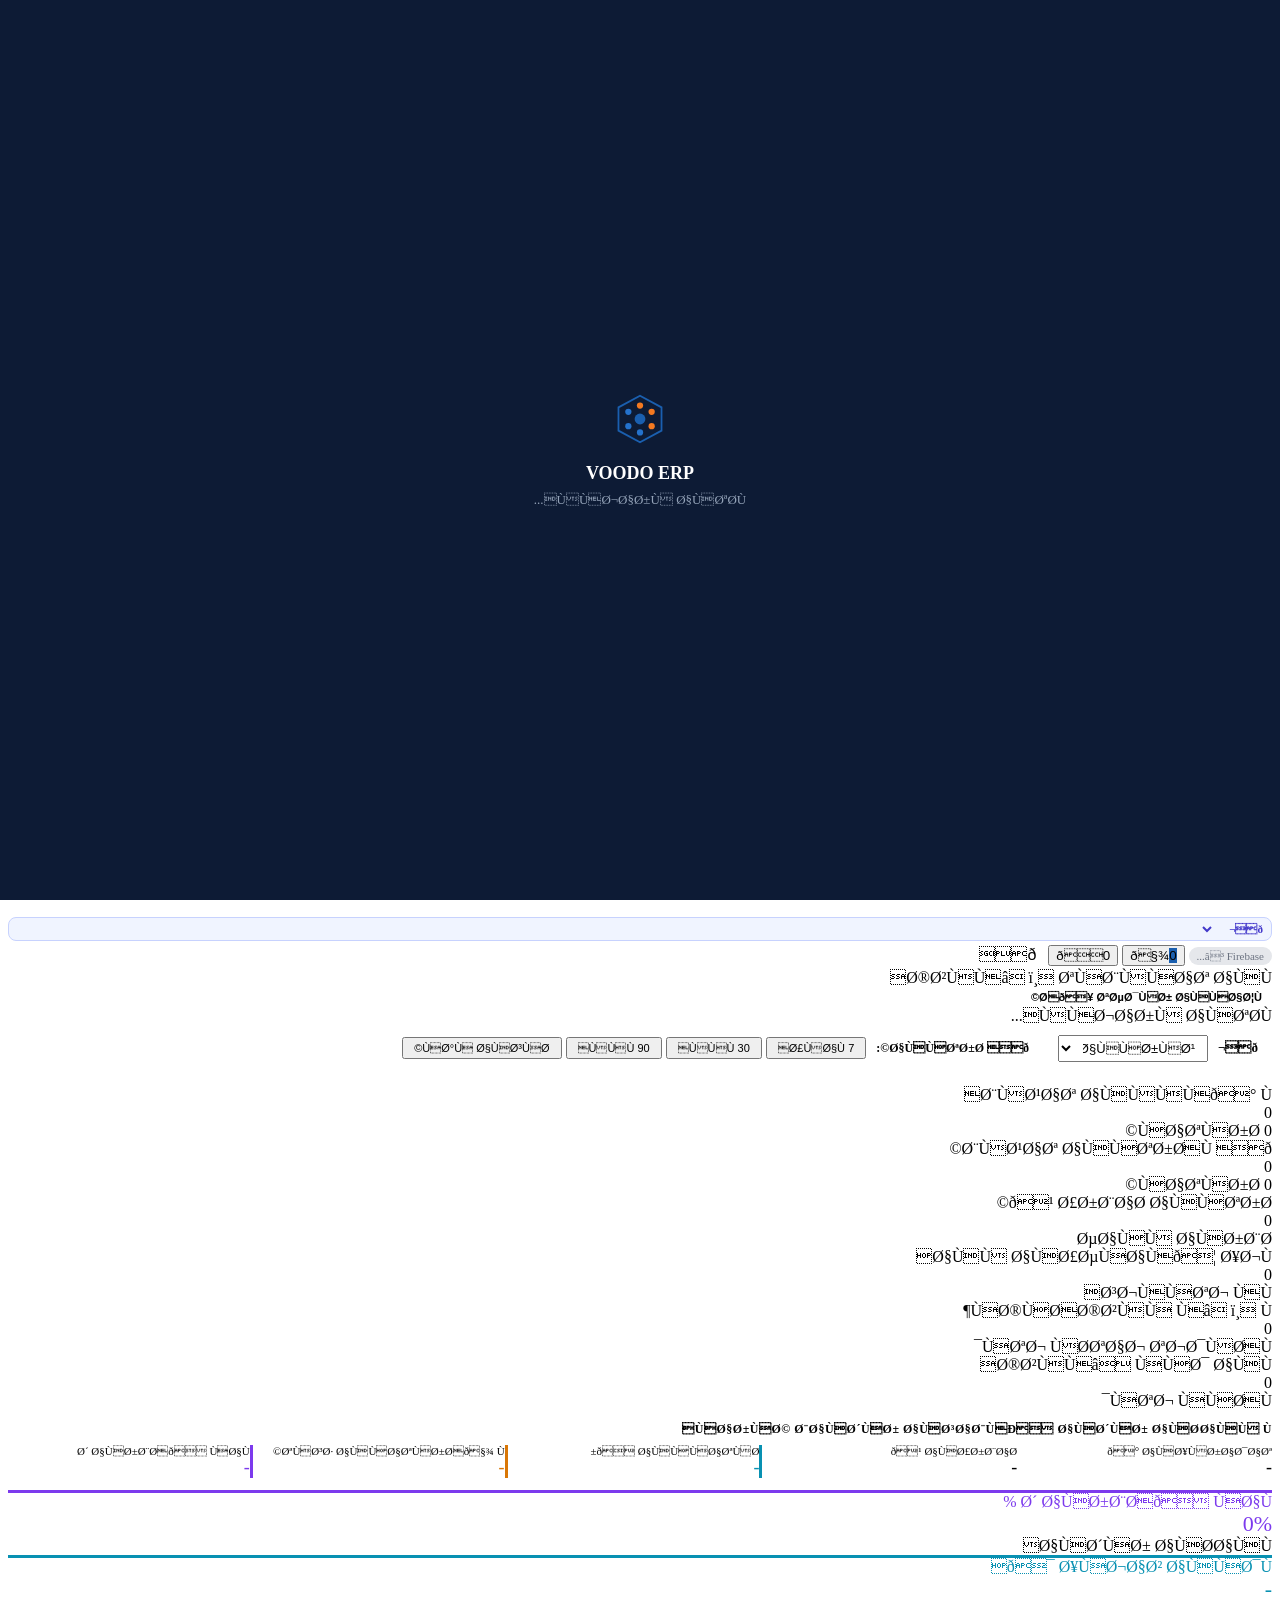
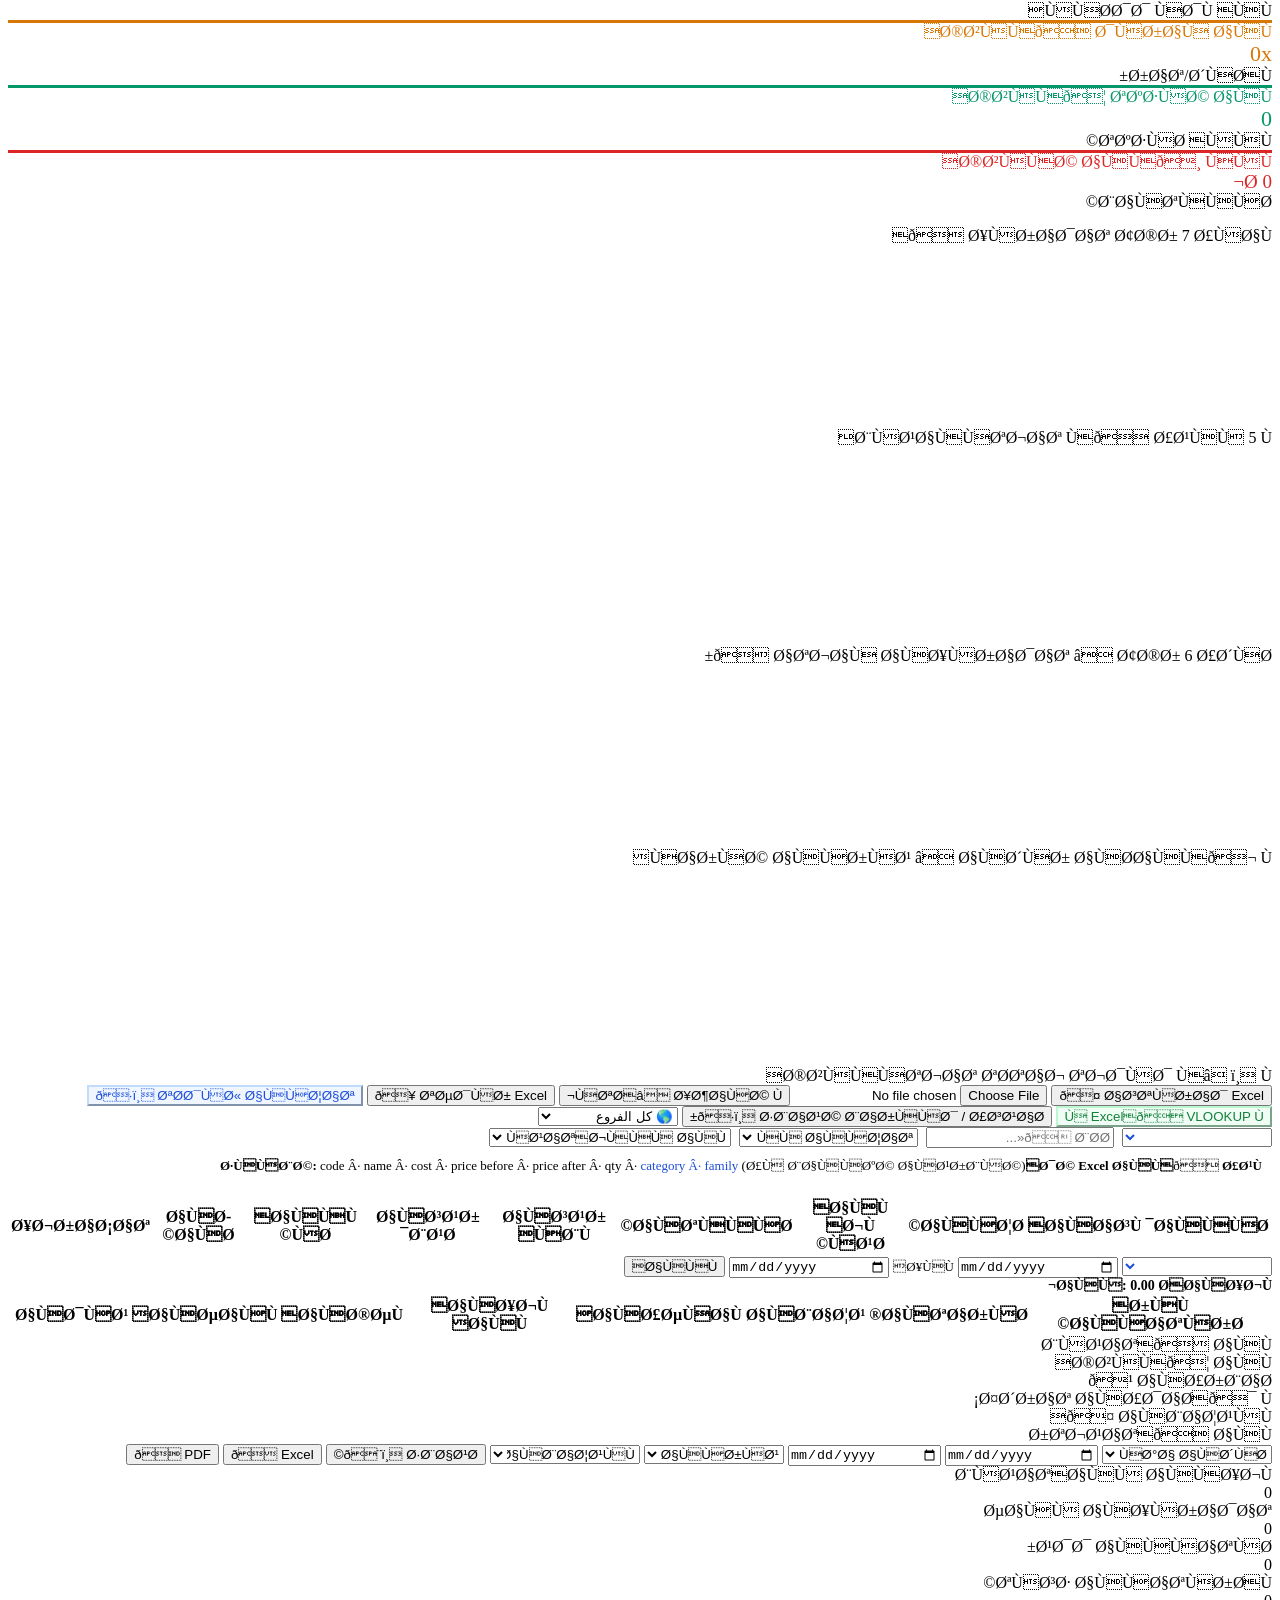
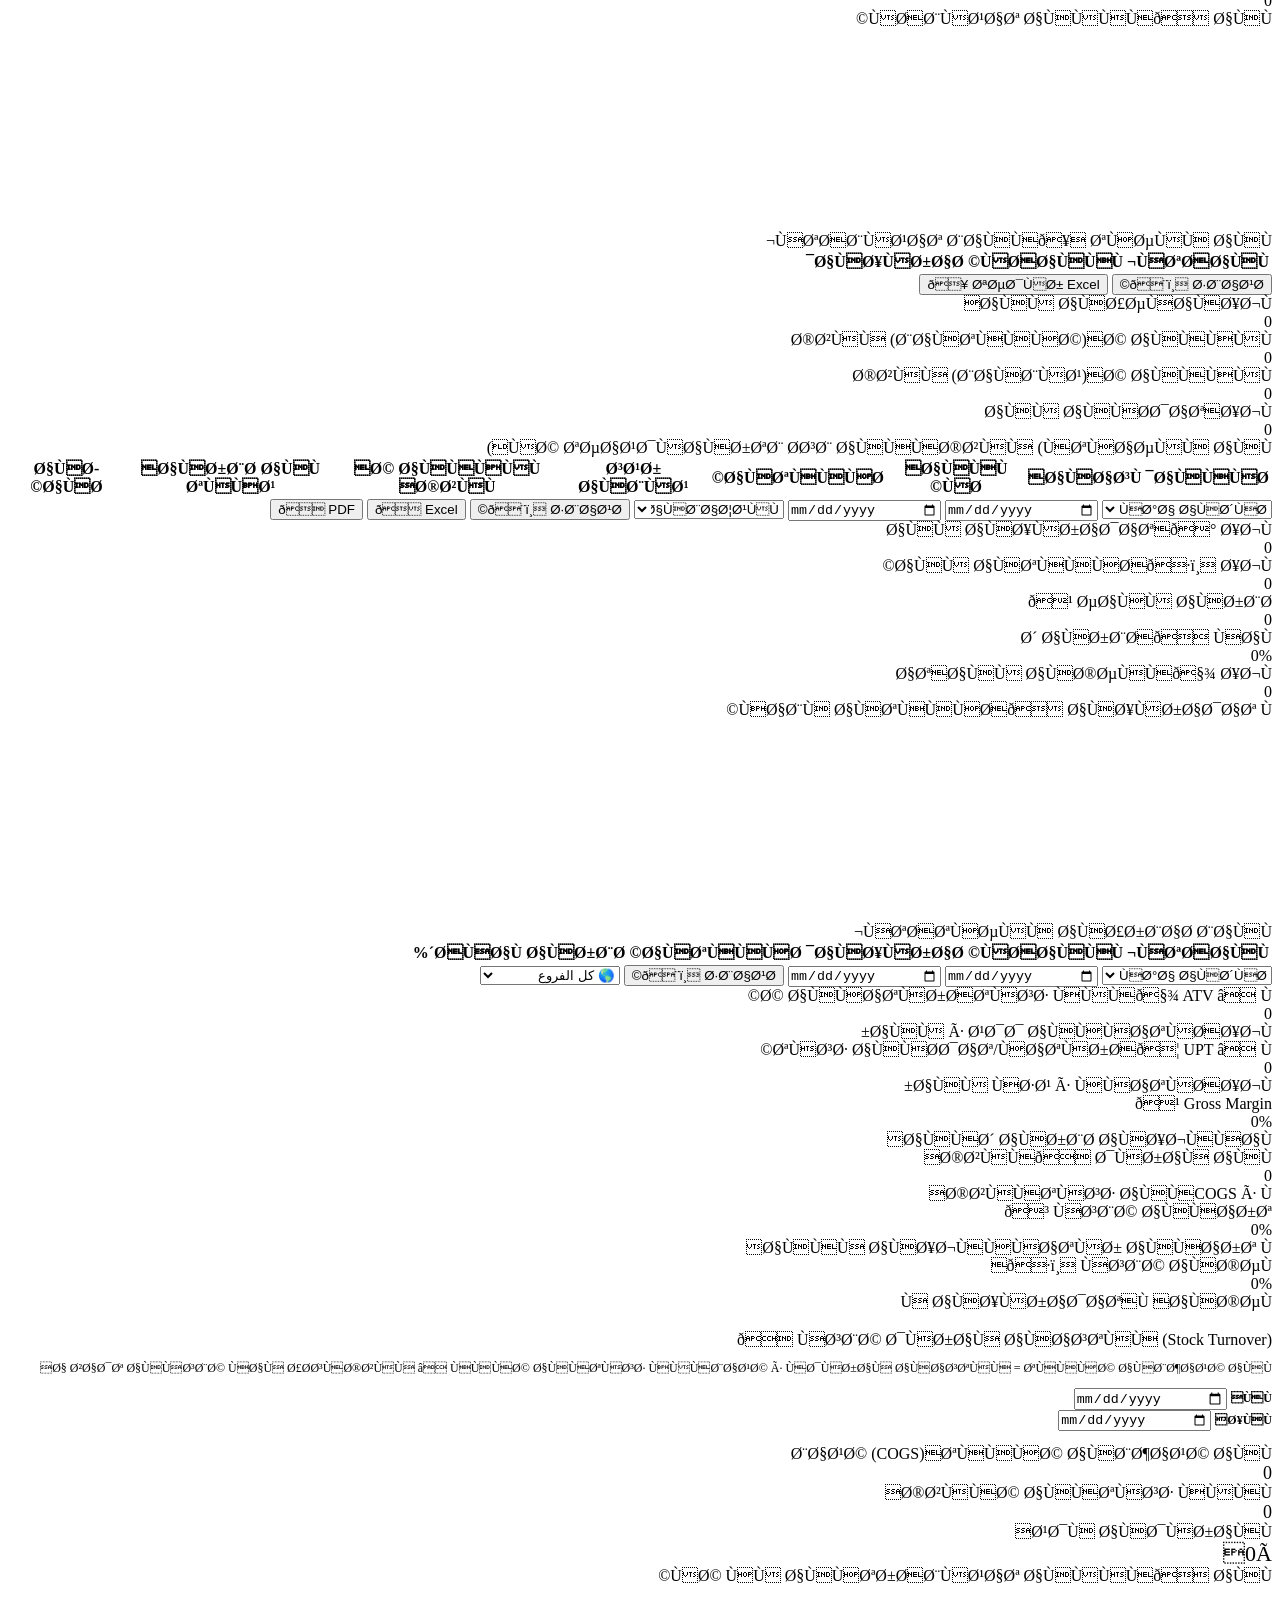
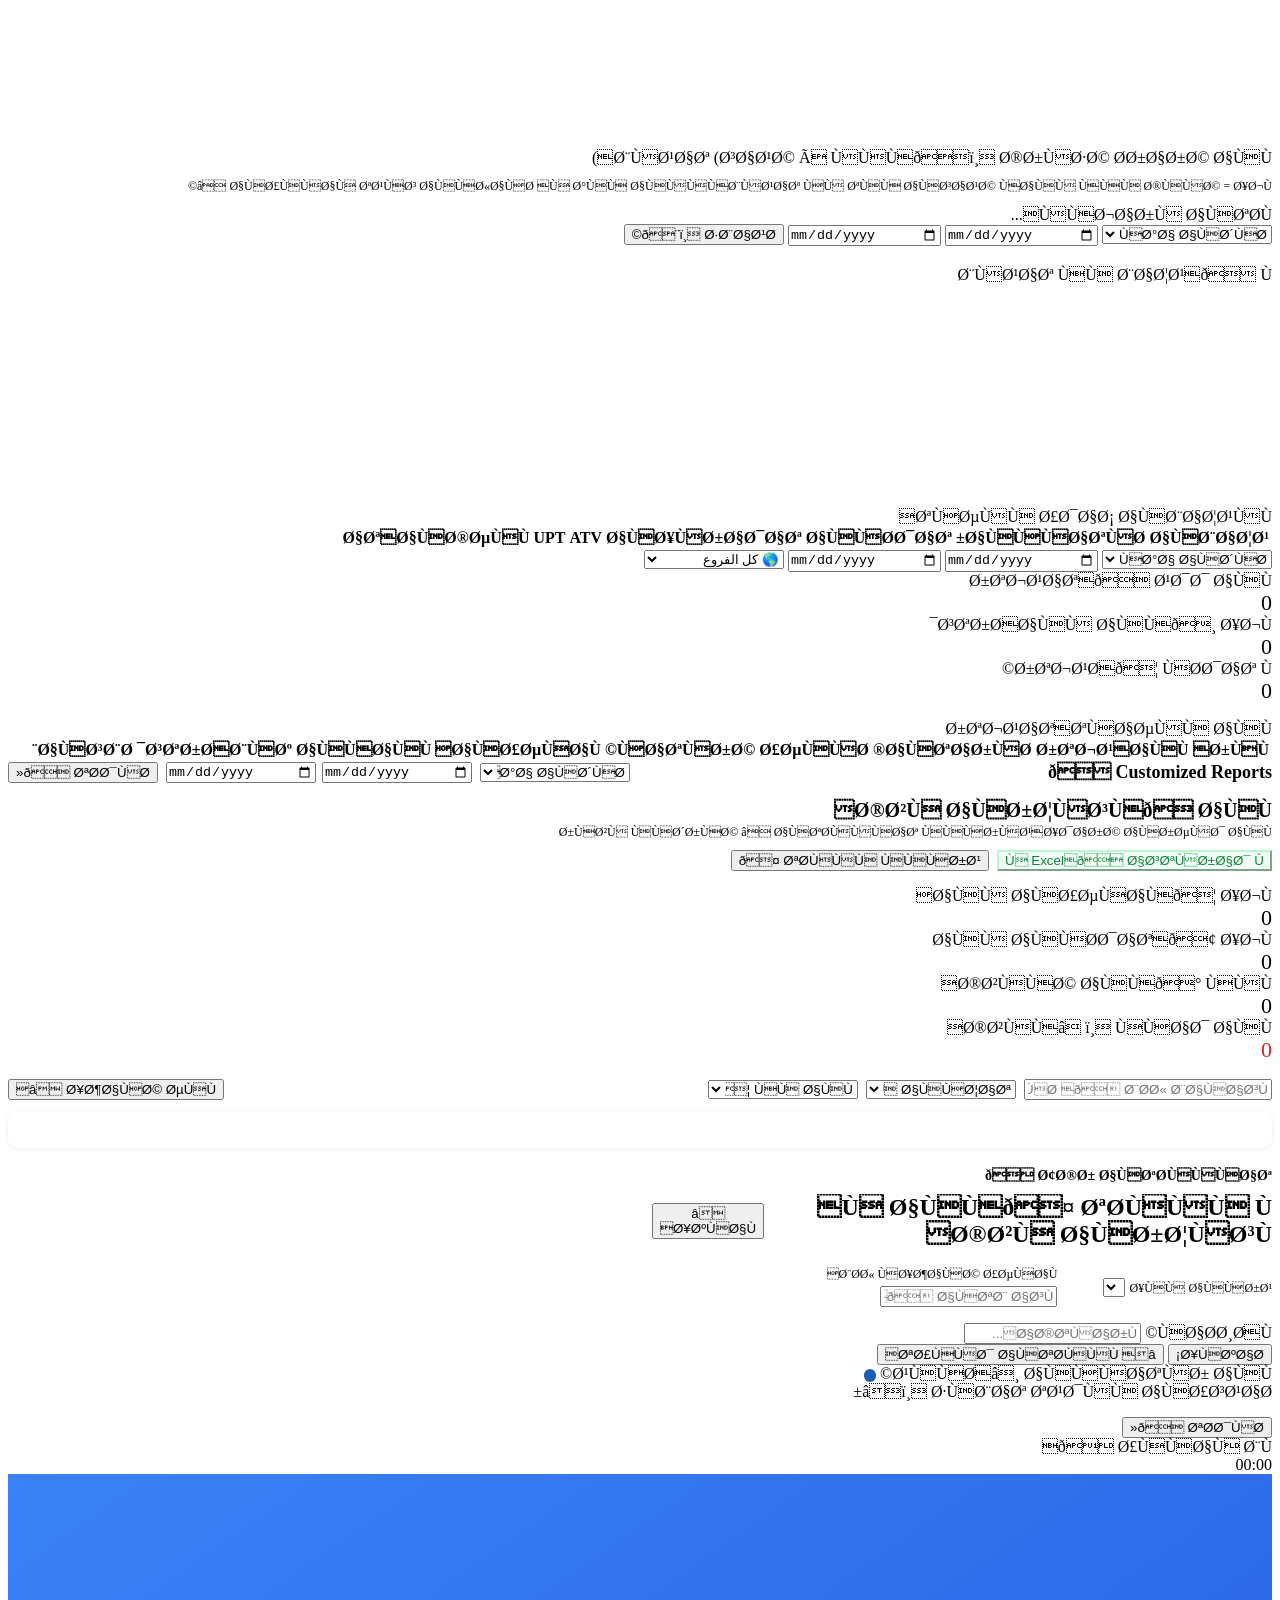
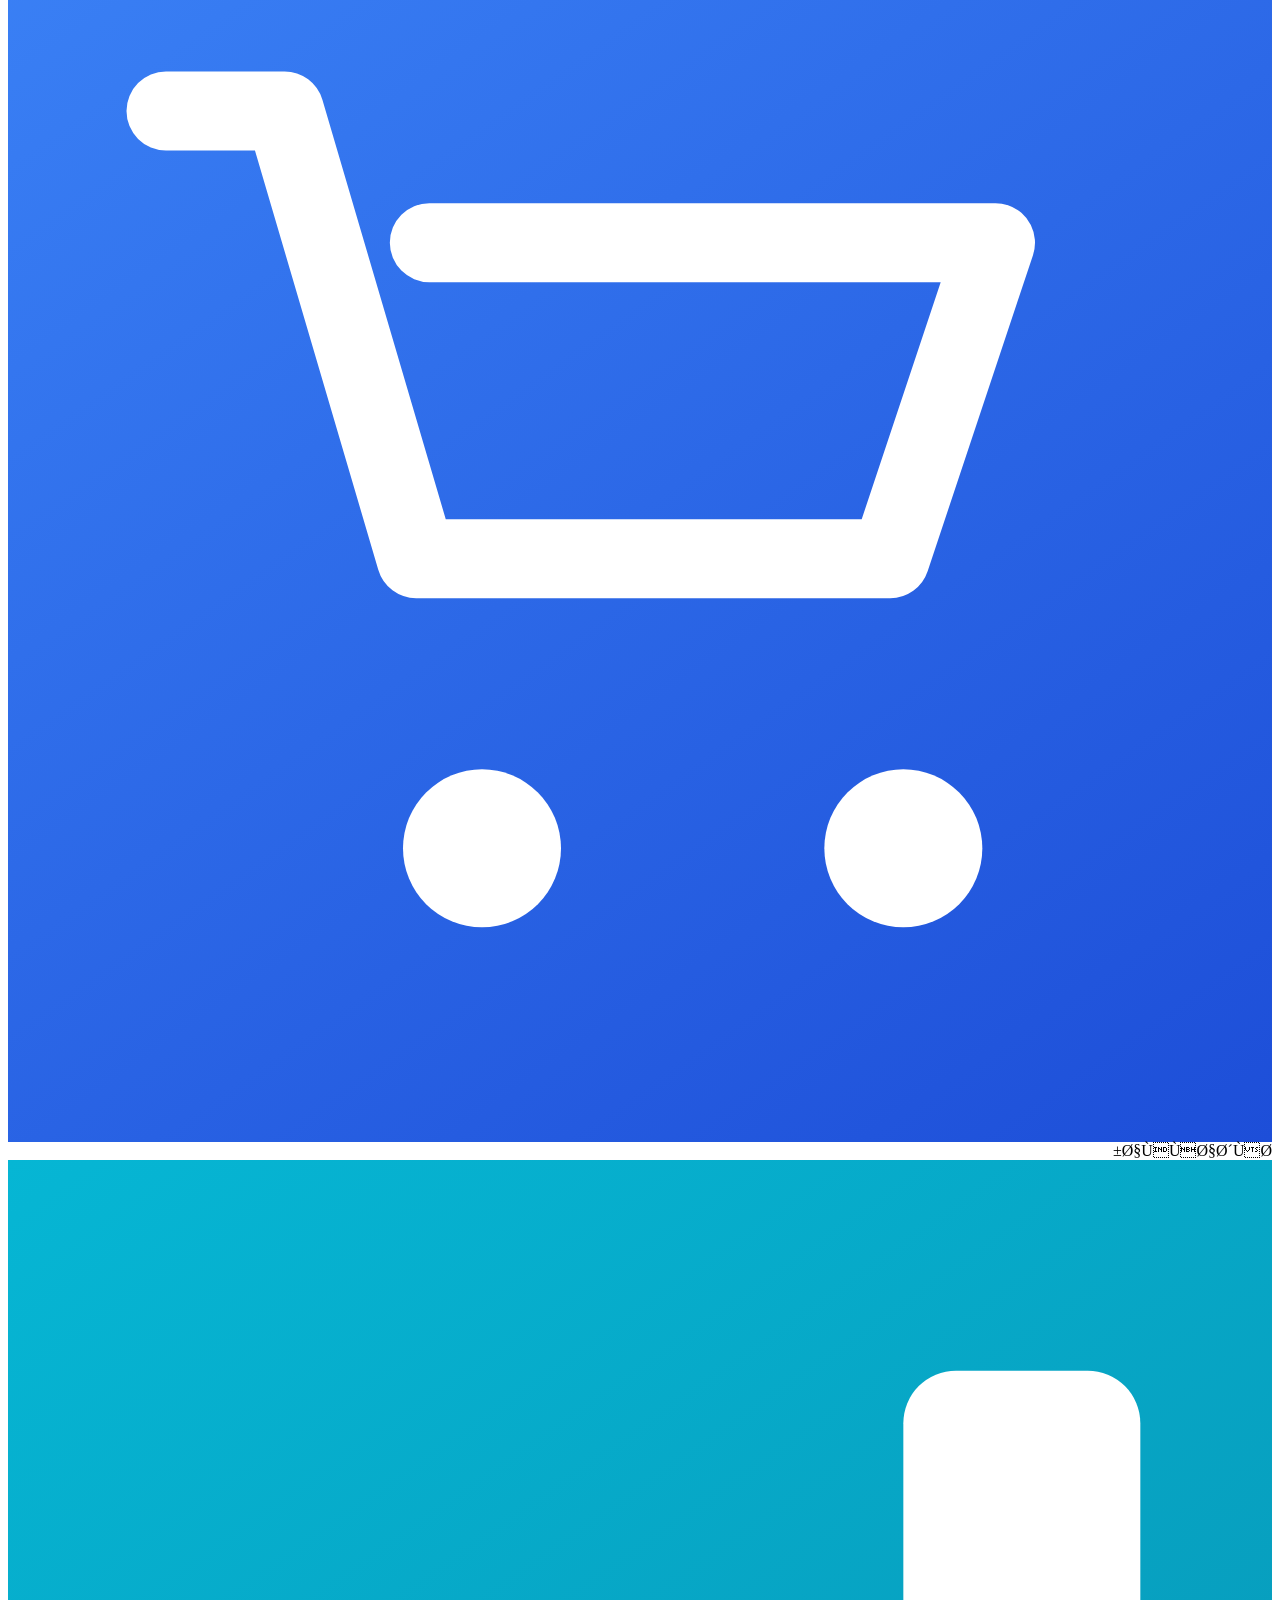
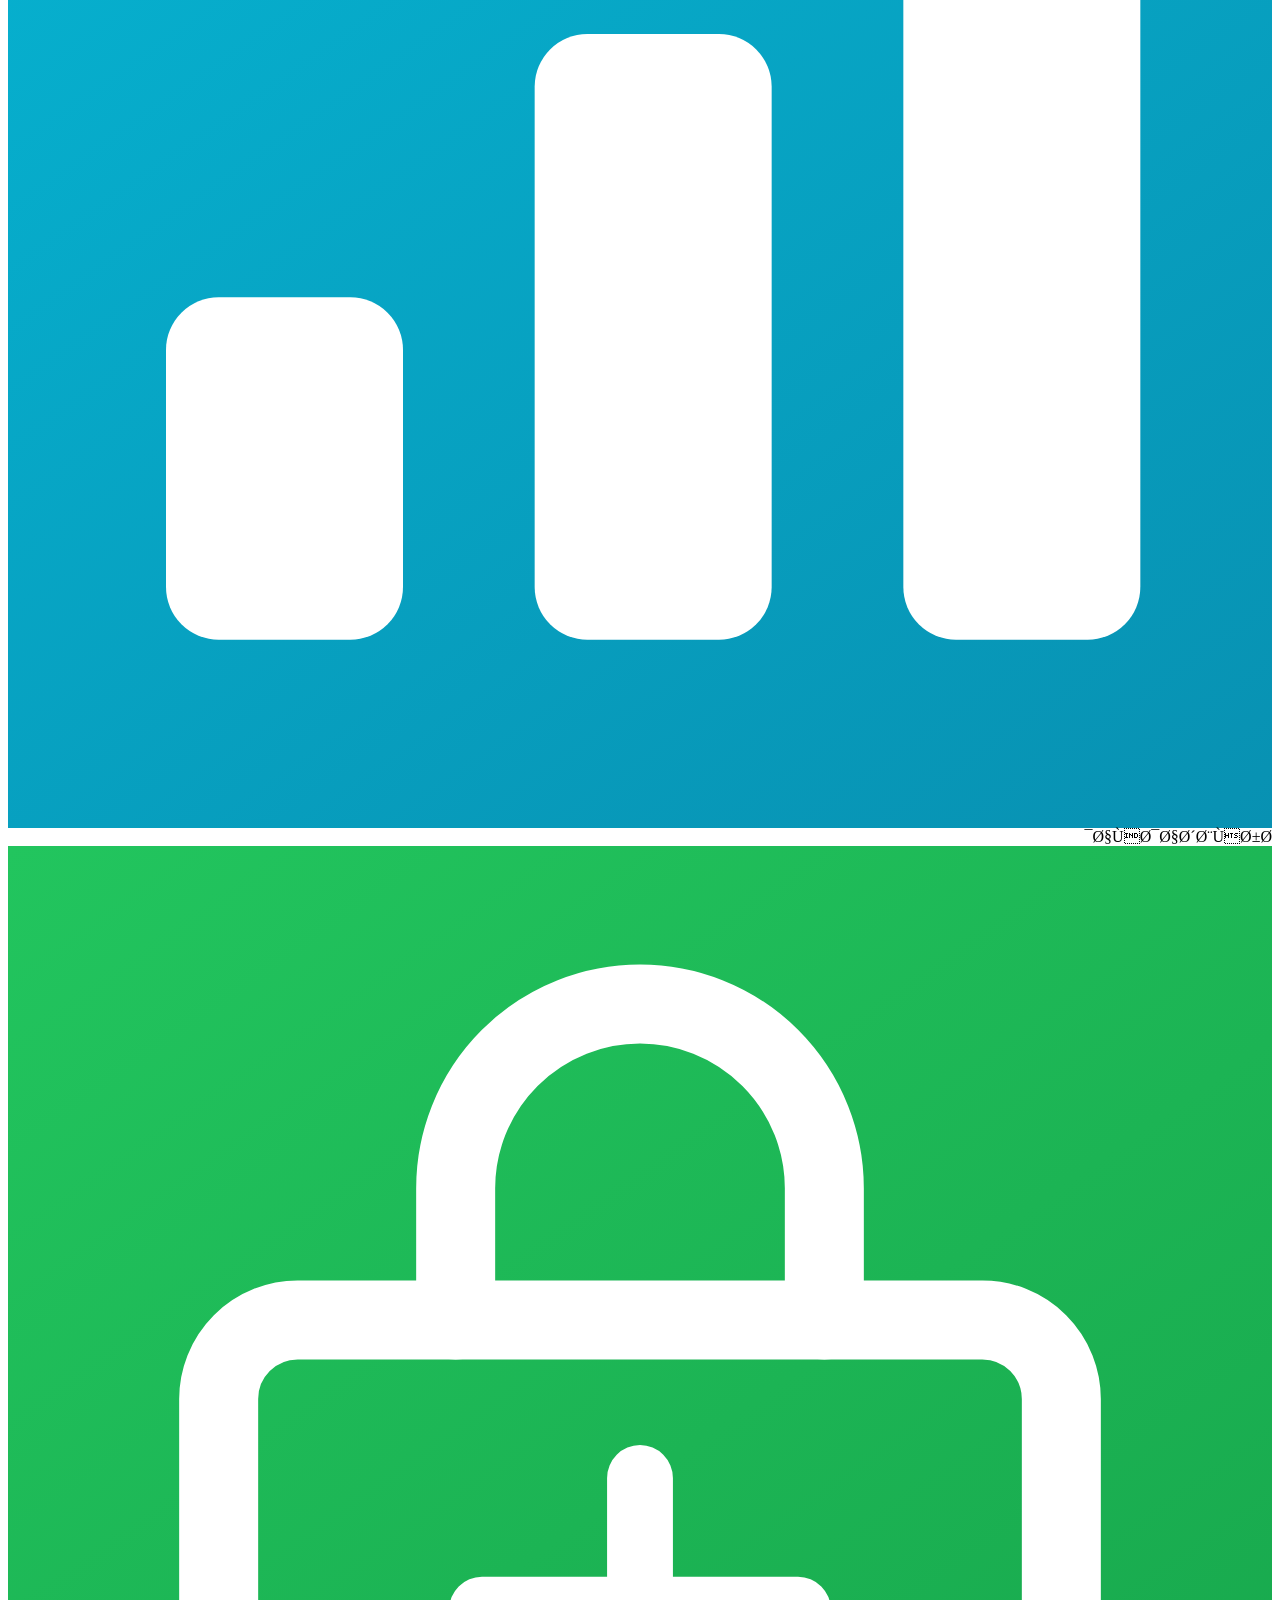
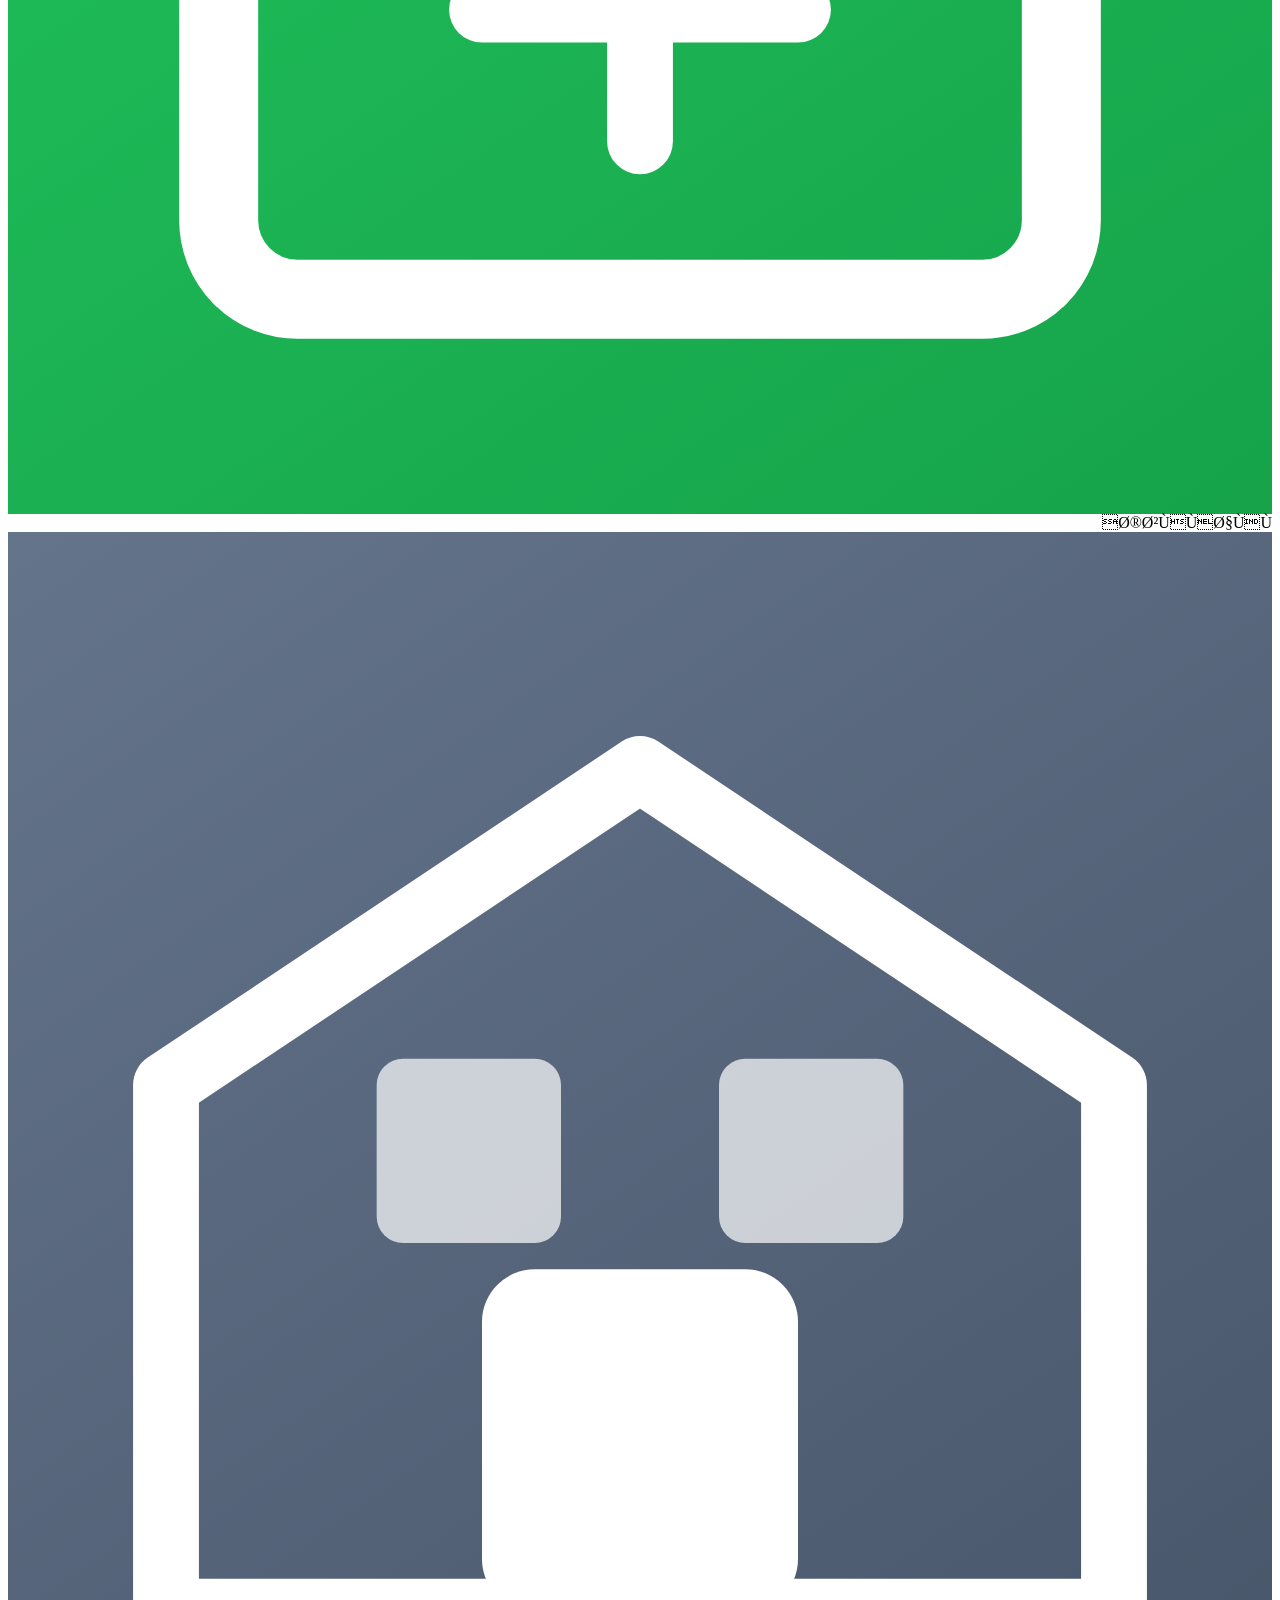
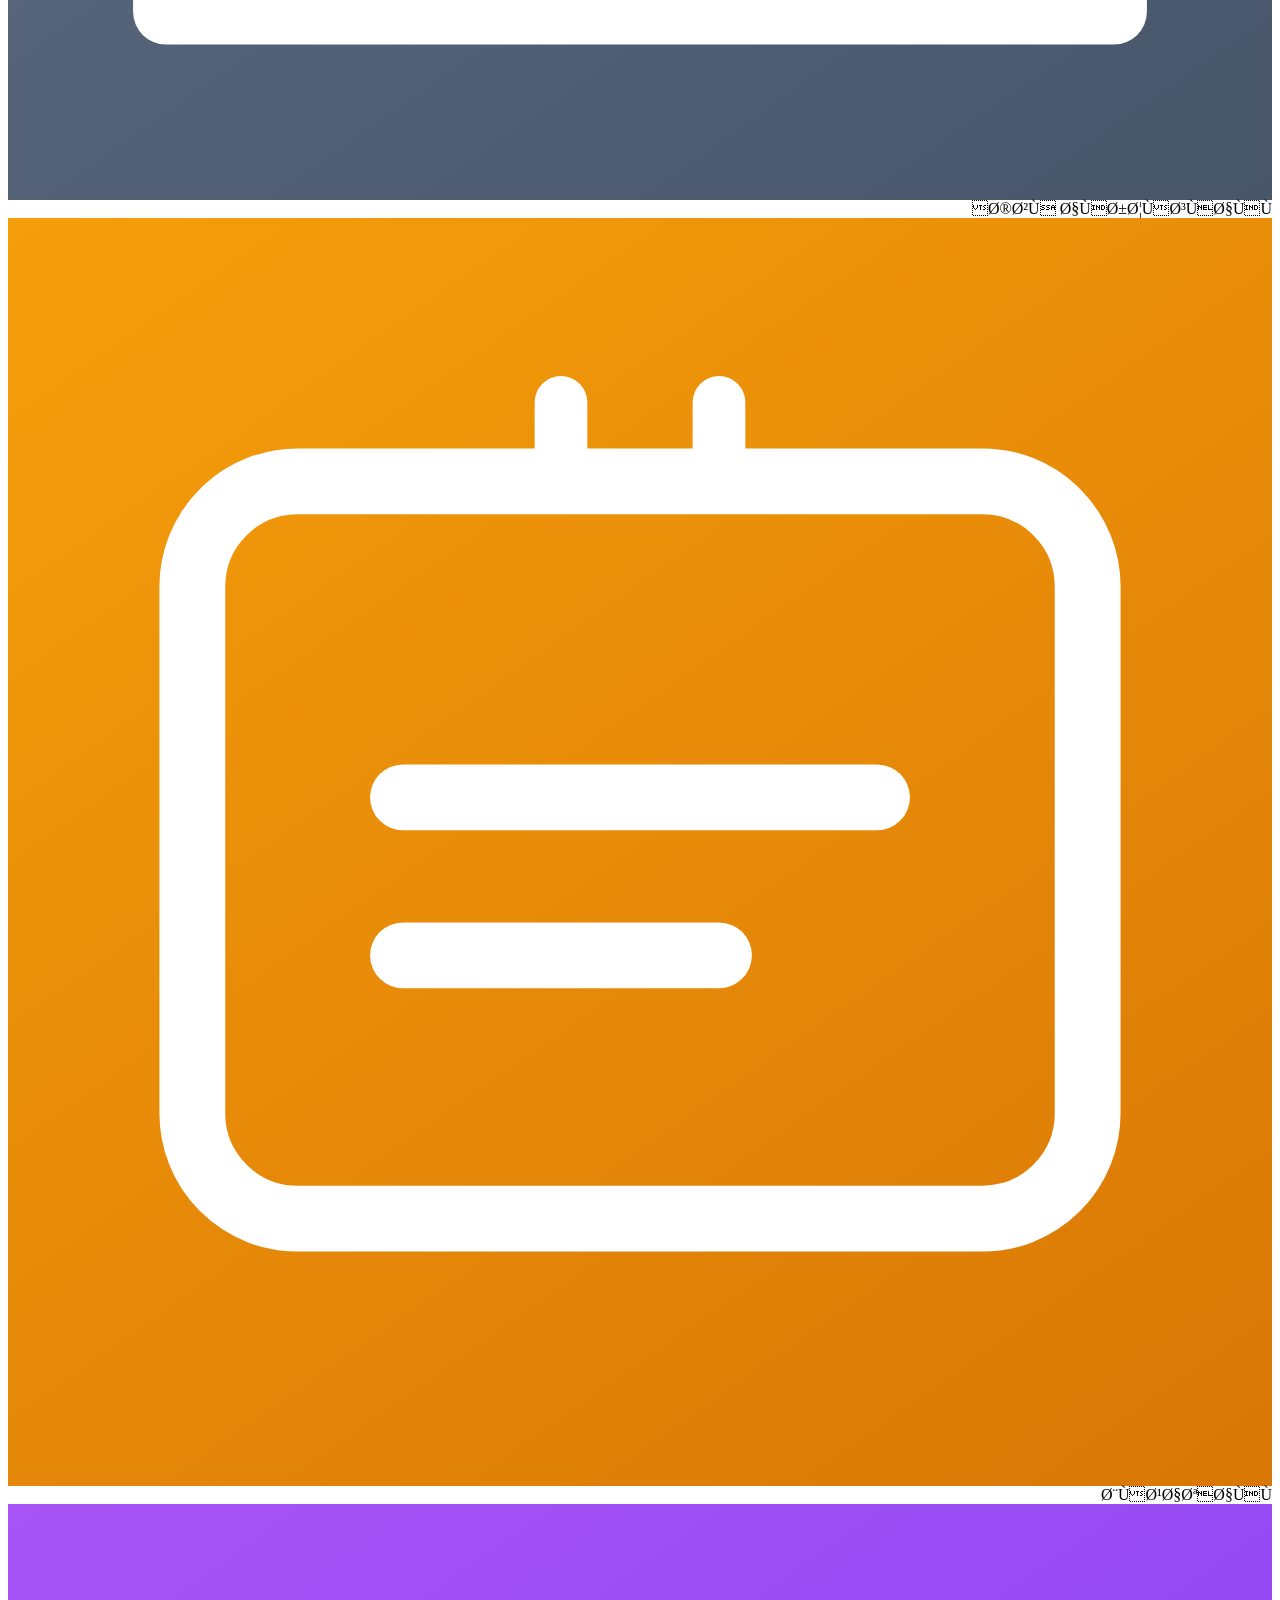
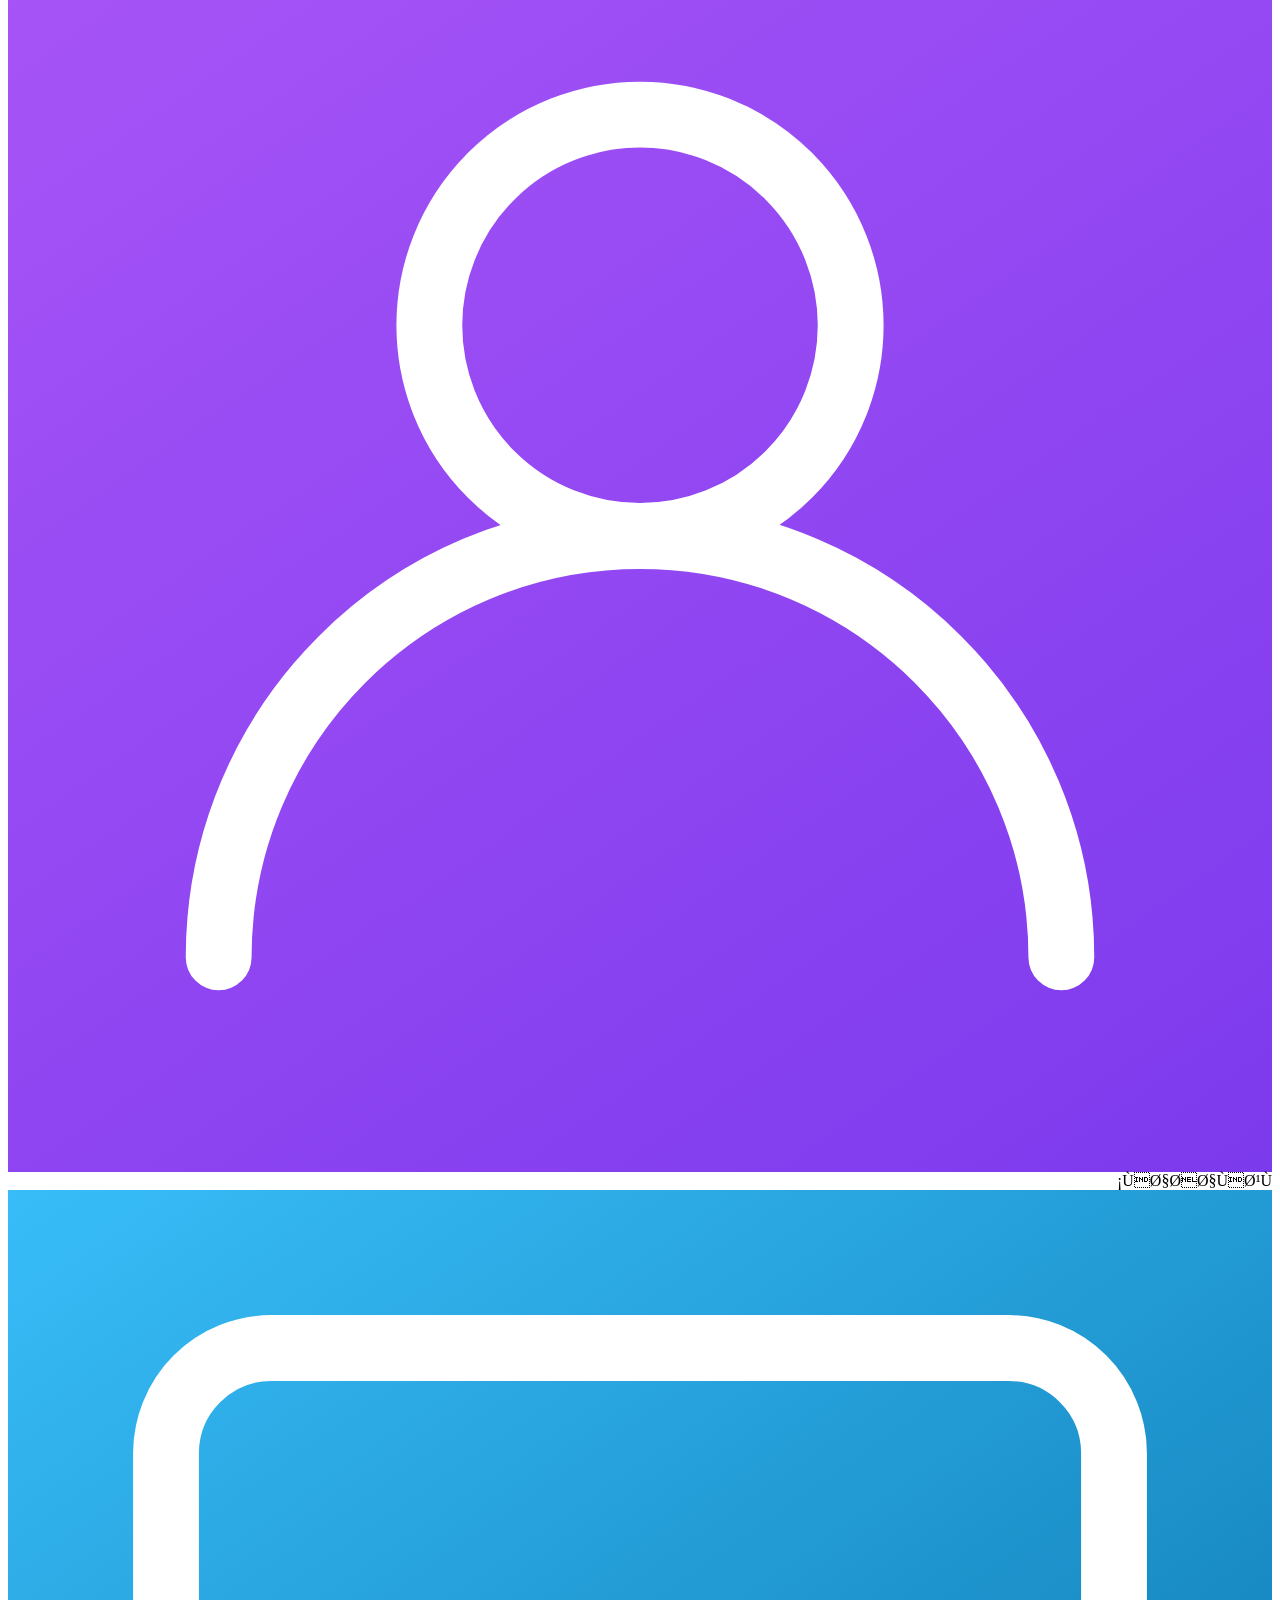
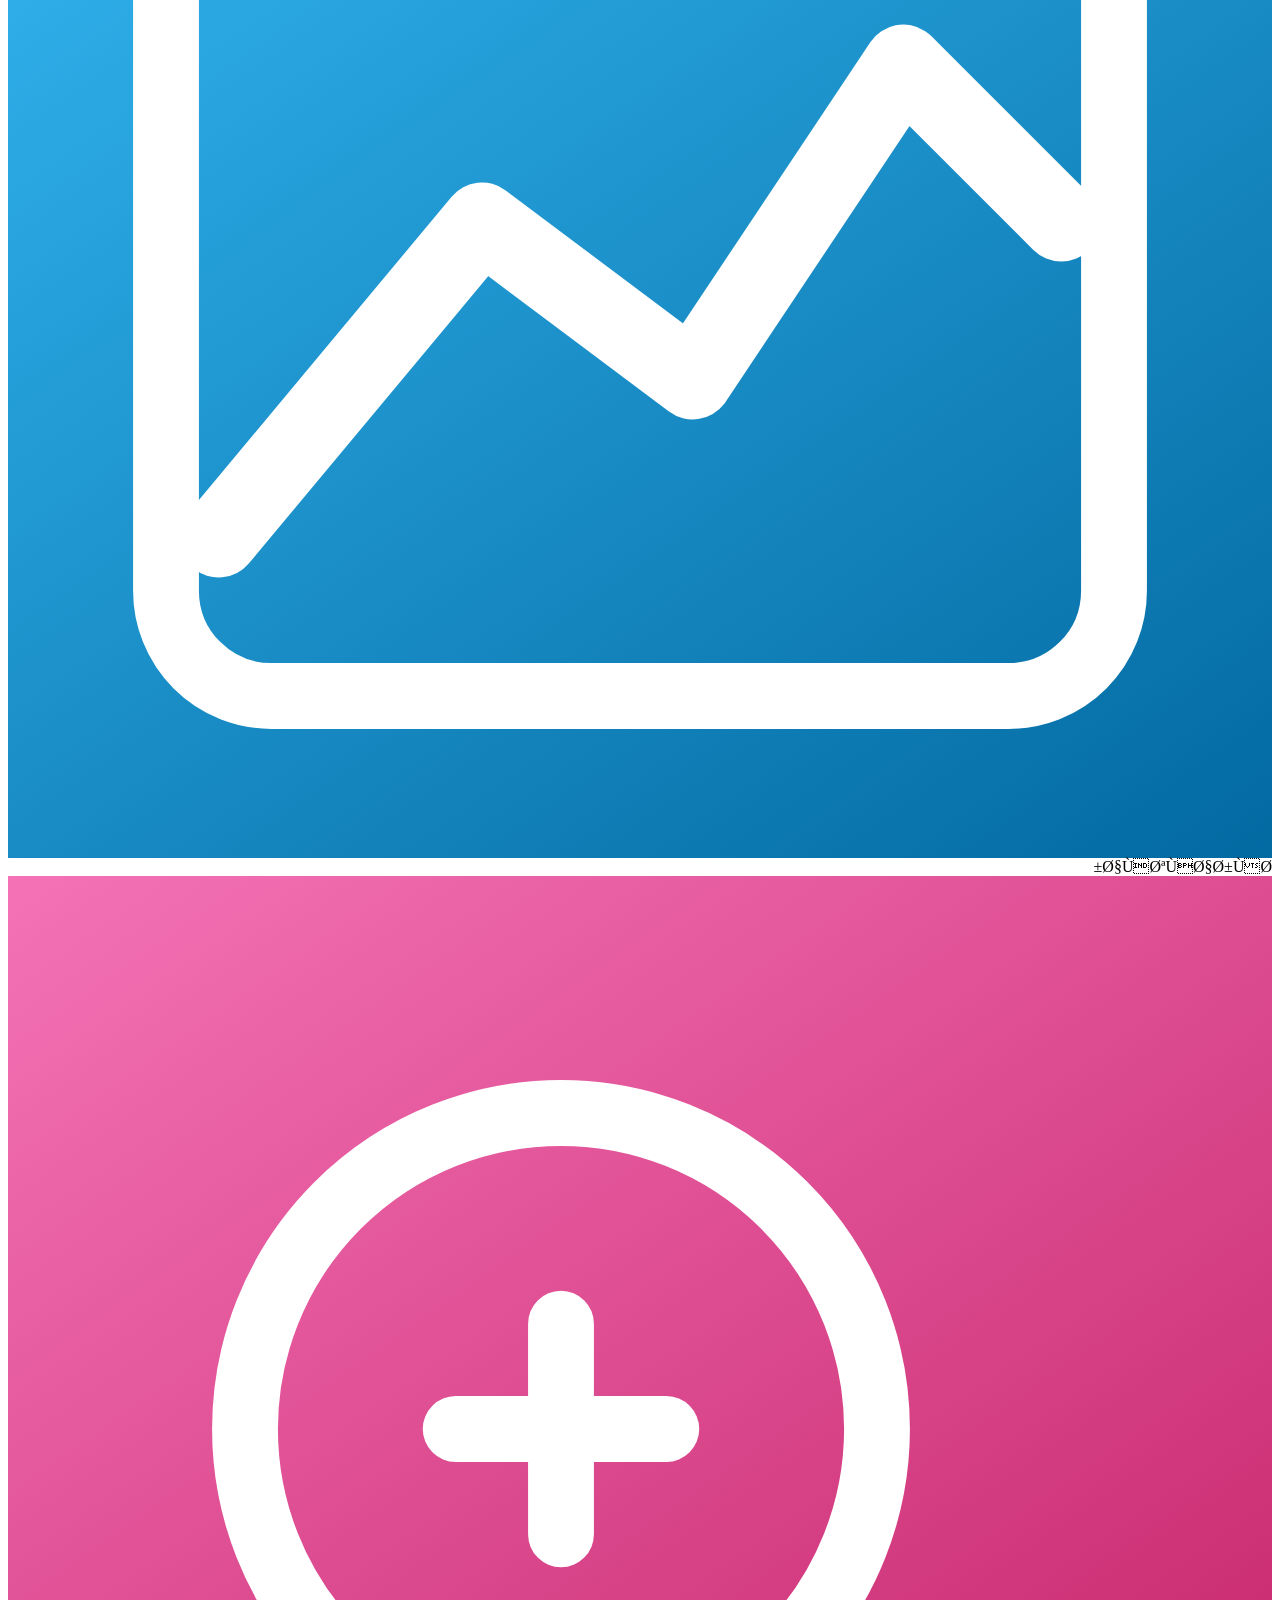
==== commit 2e0a1a0d: "feat: add branch filter to inventory, KPI, returns reports (HTML dropdowns)" ====
--- a/src/template.html
+++ b/src/template.html
@@ -11,7 +11,8 @@
   <meta name="apple-mobile-web-app-title" content="VOODO ERP">
   <link rel="apple-touch-icon" href="/icon-192.png">
 <meta name="viewport" content="width=device-width, initial-scale=1.0">
-<title>VOODO ERP — نظام الكاشير</title>
+<title>VOODO ERP â ÙØ¸Ø§Ù+ Ø§ÙÙØ§Ø´ÙØ±</title>
 <link rel="preconnect" href="https://fonts.googleapis.com">
 <link href="https://fonts.googleapis.com/css2?family=Jost:wght@300;400;600;700;800&display=swap" rel="stylesheet">
 <script src="https://cdnjs.cloudflare.com/ajax/libs/xlsx/0.18.5/xlsx.full.min.js"></script>
@@ -39,7 +40,8 @@
     <circle cx="16" cy="21" r="3.5" fill="#2472cc"/>
   </svg>
   <div style="color:#fff;font-size:18px;font-weight:700;margin-bottom:8px;">VOODO ERP</div>
-  <div style="color:#94a3b8;font-size:13px;">جاري التحميل...</div>
+  <div style="color:#94a3b8;font-size:13px;">Ø¬Ø§Ø±Ù Ø§ÙØªØ­Ù+ÙÙ...</div>
 </div>
 
 <!-- ===================== LOGIN ===================== -->
@@ -70,25 +72,37 @@
             <div style="font-size:12px;font-weight:700;color:#1a5faf;letter-spacing:7px;margin-top:3px;">ERP</div>
           </div>
         </div>
-        <p style="color:var(--text-muted); font-size:14px;">نظام نقاط البيع وإدارة المخزون</p>
+        <p style="color:var(--text-muted); font-size:14px;">ÙØ¸Ø§Ù+ ÙÙØ§Ø· Ø§ÙØ¨ÙØ¹ ÙØ¥Ø¯Ø§Ø±Ø© Ø§ÙÙ+Ø®Ø²ÙÙ</p>
       </div>
       <div class="form-group">
-        <label>اسم المستخدم</label>
-        <input class="form-control" id="loginUser" placeholder="admin  أو  cashier" autocomplete="username" />
+        <label>Ø§Ø³Ù+ Ø§ÙÙ+Ø³ØªØ®Ø¯Ù+</label>
+        <input class="form-control" id="loginUser" placeholder="admin  Ø£Ù  cashier" autocomplete="username" />
       </div>
       <div class="form-group">
-        <label>كلمة المرور</label>
+        <label>ÙÙÙ+Ø© Ø§ÙÙ+Ø±ÙØ±</label>
         <div style="position:relative;">
-          <input class="form-control" id="loginPass" type="password" placeholder="••••••••" autocomplete="current-password"
+          <input class="form-control" id="loginPass" type="password" placeholder="â¢â¢â¢â¢â¢â¢â¢â¢" autocomplete="current-password"
             onkeydown="if(event.key==='Enter') doLogin()" style="padding-left:44px;" />
-          <button type="button" onclick="const p=document.getElementById('loginPass');const e=document.getElementById('eyeIcon');p.type=p.type==='password'?'text':'password';e.textContent=p.type==='password'?'👁':'🙈';"
+          <button type="button" onclick="const p=document.getElementById('loginPass');const e=document.getElementById('eyeIcon');p.type=p.type==='password'?'text':'password';e.textContent=p.type==='password'?'ð':'ð';"
             style="position:absolute;left:10px;top:50%;transform:translateY(-50%);background:none;border:none;cursor:pointer;font-size:18px;padding:0;line-height:1;">
-            <span id="eyeIcon">👁</span>
+            <span id="eyeIcon">ð</span>
           </button>
         </div>
       </div>
-      <div id="loginError" class="alert alert-danger hidden">اسم المستخدم أو كلمة المرور غلط</div>
-      <button class="btn btn-primary btn-full btn-lg" onclick="doLogin()">تسجيل الدخول</button>
+      <div id="loginError" class="alert alert-danger hidden">Ø§Ø³Ù+ Ø§ÙÙ+Ø³ØªØ®Ø¯Ù+ Ø£Ù ÙÙÙ+Ø© Ø§ÙÙ+Ø±ÙØ± ØºÙØ·</div>
+      <button class="btn btn-primary btn-full btn-lg" onclick="doLogin()">ØªØ³Ø¬ÙÙ Ø§ÙØ¯Ø®ÙÙ</button>
 
     </div>
   </div>
@@ -96,7 +110,7 @@
 
 <!-- Floating cart button (mobile only) -->
 <button class="cart-fab" id="cartFab" onclick="toggleMobileCart(true)">
-  🛒
+  ð
   <span class="cart-fab-count" id="fabCount">0</span>
 </button>
 <!-- Cart backdrop -->
@@ -109,41 +123,54 @@
   <div class="cart-panel">
     <div class="cart-header">
       <div class="flex items-center justify-between">
-        <h2>🧾 الفاتورة</h2>
+        <h2>ð§¾ Ø§ÙÙØ§ØªÙØ±Ø©</h2>
         <div class="flex gap-8 items-center">
-          <span class="badge badge-info" id="cashierBadge">كاشير</span>
+          <span class="badge badge-info" id="cashierBadge">ÙØ§Ø´ÙØ±</span>
           <!-- Mobile close button -->
           <button onclick="toggleMobileCart(false)"
             style="display:none; background:none; border:none; font-size:22px; cursor:pointer; color:var(--text-muted); padding:0 4px;"
-            id="cartCloseBtn">✕</button>
+            id="cartCloseBtn">â</button>
         </div>
       </div>
       <div style="font-size:11px; color:var(--text-muted); margin-top:4px;" id="cartClock"></div>
     </div>
     <div class="cart-items" id="cartItems">
-      <div class="cart-empty">أضف منتجات للفاتورة</div>
+      <div class="cart-empty">Ø£Ø¶Ù Ù+ÙØªØ¬Ø§Øª ÙÙÙØ§ØªÙØ±Ø©</div>
     </div>
     <div class="cart-footer">
-      <div class="cart-row"><span>عدد الأصناف</span><span id="cartCount">0</span></div>
-      <div class="cart-row"><span>المجموع</span><span id="cartSubtotal">0.00 ج</span></div>
-      <!-- Admin discount row — shown only when activated from suspended bill -->
+      <div class="cart-row"><span>Ø¹Ø¯Ø¯ Ø§ÙØ£ØµÙØ§Ù</span><span id="cartCount">0</span></div>
+      <div class="cart-row"><span>Ø§ÙÙ+Ø¬Ù+ÙØ¹</span><span id="cartSubtotal">0.00 Ø¬</span></div>
+      <!-- Admin discount row â shown only when activated from suspended bill -->
       <div class="cart-row hidden" id="adminDiscountRow" style="color:var(--success); background:#f0fdf4; padding:5px 8px; border-radius:6px; margin:2px 0;">
-        <span>✅ خصم مدير</span><span id="cartAdminDiscountDisplay">-0.00 ج</span>
+        <span>â+ Ø®ØµÙ+ Ù+Ø¯ÙØ±</span><span id="cartAdminDiscountDisplay">-0.00 Ø¬</span>
       </div>
       <!-- Applied promo rows (injected dynamically) -->
       <div id="promoAppliedRows"></div>
-      <div class="cart-row cart-total"><span>الإجمالي</span><span id="cartTotal">0.00 ج</span></div>
+      <div class="cart-row cart-total"><span>Ø§ÙØ¥Ø¬Ù+Ø§ÙÙ</span><span id="cartTotal">0.00 Ø¬</span></div>
       <!-- Eligible promos not yet applied -->
       <div id="promoEligibleSection" style="margin-top:6px;"></div>
 
       <div style="display:grid; grid-template-columns:1fr 1fr; gap:7px; margin-top:10px;">
-        <button class="btn btn-primary btn-lg" id="cartPayBtn" onclick="openPayment()" style="grid-column:1/-1;">💳 دفع</button>
-        <button class="btn btn-warning" onclick="suspendBill()" style="font-size:13px;">⏸ تعليق</button>
-        <button class="btn btn-outline" onclick="openResumeModal()" style="font-size:13px;">↩️ استئناف</button>
-        <button class="btn btn-outline" onclick="openApprovedCarts()" style="font-size:12px;background:#f0fdf4;color:#15803d;border-color:#bbf7d0;grid-column:1/-1;" id="approvedCartsBtn">✅ فواتير معتمدة</button>
-        <button class="btn btn-gray btn-sm" onclick="clearCart()" style="grid-column:1/-1;">🗑️ مسح الفاتورة</button>
-        <button class="btn btn-outline btn-sm" onclick="openCashierReport()" style="grid-column:1/-1;font-size:12px;">📊 تقرير مبيعاتي</button>
-        <button class="btn btn-outline btn-sm" onclick="openCashierReturn()" style="grid-column:1/-1;font-size:12px;color:var(--danger);border-color:var(--danger);">🔄 مرتجعات</button>
+        <button class="btn btn-primary btn-lg" id="cartPayBtn" onclick="openPayment()" style="grid-column:1/-1;">ð³ Ø¯ÙØ¹</button>
+        <button class="btn btn-warning" onclick="suspendBill()" style="font-size:13px;">â¸ ØªØ¹ÙÙÙ</button>
+        <button class="btn btn-outline" onclick="openResumeModal()" style="font-size:13px;">â©ï¸ Ø§Ø³ØªØ¦ÙØ§Ù</button>
+        <button class="btn btn-outline" onclick="openApprovedCarts()" style="font-size:12px;background:#f0fdf4;color:#15803d;border-color:#bbf7d0;grid-column:1/-1;" id="approvedCartsBtn">â+ ÙÙØ§ØªÙØ± Ù+Ø¹ØªÙ+Ø¯Ø©</button>
+        <button class="btn btn-gray btn-sm" onclick="clearCart()" style="grid-column:1/-1;">ðï¸ Ù+Ø³Ø­ Ø§ÙÙØ§ØªÙØ±Ø©</button>
+        <button class="btn btn-outline btn-sm" onclick="openCashierReport()" style="grid-column:1/-1;font-size:12px;">ð ØªÙØ±ÙØ± Ù+Ø¨ÙØ¹Ø§ØªÙ</button>
+        <button class="btn btn-outline btn-sm" onclick="openCashierReturn()" style="grid-column:1/-1;font-size:12px;color:var(--danger);border-color:var(--danger);">ð Ù+Ø±ØªØ¬Ø¹Ø§Øª</button>
       </div>
     </div>
   </div>
@@ -159,19 +186,23 @@
             <text x="55" y="22" font-size="7" font-weight="300" text-anchor="middle" dominant-baseline="middle" letter-spacing="5">HOME</text>
           </svg>
         </div>
-        <span style="font-size:13px; color:var(--text-muted); font-weight:500;">نقطة البيع</span>
+        <span style="font-size:13px; color:var(--text-muted); font-weight:500;">ÙÙØ·Ø© Ø§ÙØ¨ÙØ¹</span>
       </div>
       <div style="display:flex;gap:6px;align-items:center;">
-        <button class="fullscreen-btn" onclick="toggleFullscreen()" title="وضع ملء الشاشة" id="fullscreenBtn">⛶</button>
-        <button class="btn btn-outline btn-sm" onclick="logout()">خروج</button>
+        <button class="fullscreen-btn" onclick="toggleFullscreen()" title="ÙØ¶Ø¹ Ù+ÙØ¡ Ø§ÙØ´Ø§Ø´Ø©" id="fullscreenBtn">â¶</button>
+        <button class="btn btn-outline btn-sm" onclick="logout()">Ø®Ø±ÙØ¬</button>
       </div>
     </div>
     <div class="search-bar">
-      <input class="search-input" id="productSearch" placeholder="🔍 بحث بالاسم أو الكود — اضغط Enter للإضافة المباشرة"
+      <input class="search-input" id="productSearch" placeholder="ð Ø¨Ø­Ø« Ø¨Ø§ÙØ§Ø³Ù+ Ø£Ù Ø§ÙÙÙØ¯ â Ø§Ø¶ØºØ· Enter ÙÙØ¥Ø¶Ø§ÙØ© Ø§ÙÙ+Ø¨Ø§Ø´Ø±Ø©"
         oninput="renderProducts()" onkeydown="handleSearchKey(event)" autofocus />
     </div>
     <div class="products-grid" id="productsGrid">
-      <div style="grid-column:1/-1; text-align:center; padding:60px; color:var(--text-muted);">لا توجد منتجات بعد</div>
+      <div style="grid-column:1/-1; text-align:center; padding:60px; color:var(--text-muted);">ÙØ§ ØªÙØ¬Ø¯ Ù+ÙØªØ¬Ø§Øª Ø¨Ø¹Ø¯</div>
     </div>
   </div>
 </div>
@@ -181,69 +212,78 @@
   <div class="main-content">
     <div class="topbar">
       <div style="display:flex;align-items:center;gap:10px;">
-          <button onclick="showPage('home')" style="background:rgba(26,95,175,.12);border:1px solid rgba(26,95,175,.25);border-radius:8px;padding:5px 10px;cursor:pointer;font-size:16px;color:var(--primary);" title="الرئيسية">🏠</button>
-          <h1 id="pageTitle">الرئيسية</h1>
+          <button onclick="showPage('home')" style="background:rgba(26,95,175,.12);border:1px solid rgba(26,95,175,.25);border-radius:8px;padding:5px 10px;cursor:pointer;font-size:16px;color:var(--primary);" title="Ø§ÙØ±Ø¦ÙØ³ÙØ©">ð </button>
+          <h1 id="pageTitle">Ø§ÙØ±Ø¦ÙØ³ÙØ©</h1>
         </div>
       <div class="flex items-center gap-8" style="flex-wrap:wrap;">
         <span style="font-size:12px;color:var(--text-muted);" id="todayDate"></span>
         <!-- Branch Switcher -->
         <div id="branchSwitcherWrap" style="display:flex; align-items:center; gap:5px; background:#f0f4ff; border:1px solid #c7d2fe; border-radius:8px; padding:3px 8px;">
-          <span style="font-size:11px; color:#4338ca; font-weight:600;">🏬</span>
+          <span style="font-size:11px; color:#4338ca; font-weight:600;">ð¬</span>
           <select id="branchSelect" onchange="switchBranch(this.value)"
             style="border:none; background:transparent; font-size:12px; font-weight:600; color:#4338ca; cursor:pointer; outline:none; padding:0 2px;">
           </select>
         </div>
-        <span id="fbStatus" style="font-size:11px; padding:3px 8px; border-radius:10px; background:#e5e7eb; color:#6b7280;">⏳ Firebase...</span>
+        <span id="fbStatus" style="font-size:11px; padding:3px 8px; border-radius:10px; background:#e5e7eb; color:#6b7280;">â³ Firebase...</span>
         <!-- Low Stock Bell -->
-        <button class="bell-btn" onclick="showPage('suspended')" title="الفواتير المعلقة" style="position:relative;">
-          🧾<span class="bell-badge hidden" id="suspendedBadge" style="background:#1a5faf;">0</span>
+        <button class="bell-btn" onclick="showPage('suspended')" title="Ø§ÙÙÙØ§ØªÙØ± Ø§ÙÙ+Ø¹ÙÙØ©" style="position:relative;">
+          ð§¾<span class="bell-badge hidden" id="suspendedBadge" style="background:#1a5faf;">0</span>
         </button>
-        <button class="bell-btn" onclick="toggleLowStockPanel()" title="تنبيهات المخزون" id="lowStockBellBtn">
-          🔔<span class="bell-badge hidden" id="lowStockBadge">0</span>
+        <button class="bell-btn" onclick="toggleLowStockPanel()" title="ØªÙØ¨ÙÙØ§Øª Ø§ÙÙ+Ø®Ø²ÙÙ" id="lowStockBellBtn">
+          ð<span class="bell-badge hidden" id="lowStockBadge">0</span>
         </button>
-        <button id="approvalBellBtn" onclick="openApprovalsPanel()" title="طلبات تعديل الأسعار" style="display:none;position:relative;background:none;border:none;cursor:pointer;font-size:18px;padding:4px 6px;">
-          🔔<span id="approvalBadge" style="display:none;position:absolute;top:-2px;right:-2px;background:#ef4444;color:white;border-radius:50%;font-size:10px;min-width:16px;height:16px;line-height:16px;text-align:center;padding:0 3px;">0</span>
+        <button id="approvalBellBtn" onclick="openApprovalsPanel()" title="Ø·ÙØ¨Ø§Øª ØªØ¹Ø¯ÙÙ Ø§ÙØ£Ø³Ø¹Ø§Ø±" style="display:none;position:relative;background:none;border:none;cursor:pointer;font-size:18px;padding:4px 6px;">
+          ð<span id="approvalBadge" style="display:none;position:absolute;top:-2px;right:-2px;background:#ef4444;color:white;border-radius:50%;font-size:10px;min-width:16px;height:16px;line-height:16px;text-align:center;padding:0 3px;">0</span>
         </button>
         <button id="pwaInstallBtn" onclick="installPWA()"
-          title="تثبيت التطبيق"
+          title="ØªØ«Ø¨ÙØª Ø§ÙØªØ·Ø¨ÙÙ"
           style="display:none;align-items:center;gap:4px;background:var(--primary);color:white;border:none;border-radius:8px;padding:5px 10px;cursor:pointer;font-size:12px;font-weight:600;transition:all .2s;">
-          📲 تثبيت
+          ð² ØªØ«Ø¨ÙØª
         </button>
         <button id="darkModeToggle" onclick="toggleDarkMode()"
-          title="تبديل الوضع الداكن"
-          style="background:none;border:1px solid var(--border);border-radius:8px;padding:5px 8px;cursor:pointer;font-size:16px;color:var(--text);transition:all .2s;">🌙</button>
+          title="ØªØ¨Ø¯ÙÙ Ø§ÙÙØ¶Ø¹ Ø§ÙØ¯Ø§ÙÙ"
+          style="background:none;border:1px solid var(--border);border-radius:8px;padding:5px 8px;cursor:pointer;font-size:16px;color:var(--text);transition:all .2s;">ð</button>
         <button class="btn btn-danger btn-sm" onclick="logout()"
-          style="display:none;" id="topbarLogout">خروج</button>
+          style="display:none;" id="topbarLogout">Ø®Ø±ÙØ¬</button>
       </div>
     </div>
     <!-- #4 Low Stock Panel -->
     <div id="lowStockPanel" class="low-stock-panel">
       <div class="low-stock-panel-header">
-        <span>⚠️ تنبيهات المخزون</span>
+        <span>â ï¸ ØªÙØ¨ÙÙØ§Øª Ø§ÙÙ+Ø®Ø²ÙÙ</span>
         <div style="display:flex;gap:8px;align-items:center;">
-          <button onclick="exportReorderList()" style="background:white;color:var(--primary);border:none;border-radius:6px;padding:3px 10px;font-size:11px;font-weight:700;cursor:pointer;">📥 تصدير القائمة</button>
-          <button onclick="toggleLowStockPanel()" style="background:none;border:none;color:white;font-size:18px;cursor:pointer;line-height:1;">×</button>
-        </div>
-      </div>
-      <div class="low-stock-panel-body" id="lowStockPanelBody">جاري التحميل...</div>
+          <button onclick="exportReorderList()" style="background:white;color:var(--primary);border:none;border-radius:6px;padding:3px 10px;font-size:11px;font-weight:700;cursor:pointer;">ð¥ ØªØµØ¯ÙØ± Ø§ÙÙØ§Ø¦Ù+Ø©</button>
+          <button onclick="toggleLowStockPanel()" style="background:none;border:none;color:white;font-size:18px;cursor:pointer;line-height:1;">Ã</button>
+        </div>
+      </div>
+      <div class="low-stock-panel-body" id="lowStockPanelBody">Ø¬Ø§Ø±Ù Ø§ÙØªØ­Ù+ÙÙ...</div>
     </div>
     <div class="content-area">
 
-      <!-- ── DASHBOARD ── -->
+      <!-- ââ DASHBOARD ââ -->
       <div id="page-dashboard">
         <!-- Filters Row -->
         <div style="display:flex; align-items:center; gap:10px; margin-bottom:14px; flex-wrap:wrap; background:var(--card); border:1px solid var(--border); border-radius:10px; padding:10px 14px;">
-          <span style="font-size:13px; font-weight:600;">🏬</span>
+          <span style="font-size:13px; font-weight:600;">ð¬</span>
           <select id="dashBranchFilter" class="form-control" style="width:150px; padding:4px 8px; font-size:13px;" onchange="buildDashboard()">
-            <option value="all">كل الفروع</option>
+            <option value="all">ÙÙ Ø§ÙÙØ±ÙØ¹</option>
           </select>
           <div style="width:1px; height:24px; background:var(--border); margin:0 4px;"></div>
-          <span style="font-size:12px; color:var(--text-muted); font-weight:600;">📅 الفترة:</span>
+          <span style="font-size:12px; color:var(--text-muted); font-weight:600;">ð+ Ø§ÙÙØªØ±Ø©:</span>
           <div style="display:flex; gap:4px; flex-wrap:wrap;">
-            <button id="dbr-7"   onclick="setDashRange(7)"   class="btn btn-sm btn-outline" style="font-size:11px; padding:3px 10px;">7 أيام</button>
-            <button id="dbr-30"  onclick="setDashRange(30)"  class="btn btn-sm btn-primary" style="font-size:11px; padding:3px 10px;">30 يوم</button>
-            <button id="dbr-90"  onclick="setDashRange(90)"  class="btn btn-sm btn-outline" style="font-size:11px; padding:3px 10px;">90 يوم</button>
-            <button id="dbr-365" onclick="setDashRange(365)" class="btn btn-sm btn-outline" style="font-size:11px; padding:3px 10px;">هذه السنة</button>
+            <button id="dbr-7"   onclick="setDashRange(7)"   class="btn btn-sm btn-outline" style="font-size:11px; padding:3px 10px;">7 Ø£ÙØ§Ù+</button>
+            <button id="dbr-30"  onclick="setDashRange(30)"  class="btn btn-sm btn-primary" style="font-size:11px; padding:3px 10px;">30 ÙÙÙ+</button>
+            <button id="dbr-90"  onclick="setDashRange(90)"  class="btn btn-sm btn-outline" style="font-size:11px; padding:3px 10px;">90 ÙÙÙ+</button>
+            <button id="dbr-365" onclick="setDashRange(365)" class="btn btn-sm btn-outline" style="font-size:11px; padding:3px 10px;">ÙØ°Ù Ø§ÙØ³ÙØ©</button>
           </div>
           <span id="dashRangeLabel" style="font-size:11px; color:var(--text-muted); margin-right:auto;"></span>
         </div>
@@ -251,63 +291,78 @@
         <!-- Main KPI Cards -->
         <div class="stats-grid">
           <div class="stat-card">
-            <div class="stat-label">💰 مبيعات اليوم</div>
+            <div class="stat-label">ð° Ù+Ø¨ÙØ¹Ø§Øª Ø§ÙÙÙÙ+</div>
             <div class="stat-value" id="sd-today">0</div>
-            <div class="stat-sub" id="sd-today-c">0 فاتورة</div>
+            <div class="stat-sub" id="sd-today-c">0 ÙØ§ØªÙØ±Ø©</div>
           </div>
           <div class="stat-card">
-            <div class="stat-label">📅 مبيعات الفترة</div>
+            <div class="stat-label">ð+ Ù+Ø¨ÙØ¹Ø§Øª Ø§ÙÙØªØ±Ø©</div>
             <div class="stat-value" id="sd-month">0</div>
-            <div class="stat-sub" id="sd-month-c">0 فاتورة</div>
+            <div class="stat-sub" id="sd-month-c">0 ÙØ§ØªÙØ±Ø©</div>
           </div>
           <div class="stat-card">
-            <div class="stat-label">💹 أرباح الفترة</div>
+            <div class="stat-label">ð¹ Ø£Ø±Ø¨Ø§Ø­ Ø§ÙÙØªØ±Ø©</div>
             <div class="stat-value" id="sd-profit" style="color:var(--success);">0</div>
-            <div class="stat-sub">صافي الربح</div>
+            <div class="stat-sub">ØµØ§ÙÙ Ø§ÙØ±Ø¨Ø­</div>
           </div>
           <div class="stat-card">
-            <div class="stat-label">📦 إجمالي الأصناف</div>
+            <div class="stat-label">ð¦ Ø¥Ø¬Ù+Ø§ÙÙ Ø§ÙØ£ØµÙØ§Ù</div>
             <div class="stat-value" id="sd-products">0</div>
-            <div class="stat-sub">منتج مسجل</div>
+            <div class="stat-sub">Ù+ÙØªØ¬ Ù+Ø³Ø¬Ù</div>
           </div>
           <div class="stat-card">
-            <div class="stat-label">⚠️ مخزون منخفض</div>
+            <div class="stat-label">â ï¸ Ù+Ø®Ø²ÙÙ Ù+ÙØ®ÙØ¶</div>
             <div class="stat-value" id="sd-low" style="color:var(--warning);">0</div>
-            <div class="stat-sub">منتج يحتاج تجديد</div>
+            <div class="stat-sub">Ù+ÙØªØ¬ ÙØ­ØªØ§Ø¬ ØªØ¬Ø¯ÙØ¯</div>
           </div>
           <div class="stat-card">
-            <div class="stat-label">❌ نفد المخزون</div>
+            <div class="stat-label">â ÙÙØ¯ Ø§ÙÙ+Ø®Ø²ÙÙ</div>
             <div class="stat-value" id="sd-out" style="color:var(--danger);">0</div>
-            <div class="stat-sub">منتج نفد</div>
+            <div class="stat-sub">Ù+ÙØªØ¬ ÙÙØ¯</div>
           </div>
         </div>
 
         <!-- Month vs Prev Month Comparison -->
         <div style="margin:12px 0 0;">
-          <div style="font-size:12px; font-weight:700; color:var(--text-muted); margin-bottom:8px; text-transform:uppercase; letter-spacing:.5px;">📊 الشهر الحالي مقارنة بالشهر السابق</div>
+          <div style="font-size:12px; font-weight:700; color:var(--text-muted); margin-bottom:8px; text-transform:uppercase; letter-spacing:.5px;">ð Ø§ÙØ´ÙØ± Ø§ÙØ­Ø§ÙÙ Ù+ÙØ§Ø±ÙØ© Ø¨Ø§ÙØ´ÙØ± Ø§ÙØ³Ø§Ø¨Ù</div>
           <div style="display:grid; grid-template-columns:repeat(auto-fit,minmax(160px,1fr)); gap:10px;">
             <div class="stat-card" style="border-right:3px solid var(--primary);">
-              <div class="stat-label" style="font-size:11px;">💰 الإيرادات</div>
+              <div class="stat-label" style="font-size:11px;">ð° Ø§ÙØ¥ÙØ±Ø§Ø¯Ø§Øª</div>
               <div class="stat-value" id="cmp-rev" style="font-size:18px;">-</div>
               <div id="cmp-rev-delta" class="stat-sub" style="font-size:12px; font-weight:700;"></div>
             </div>
             <div class="stat-card" style="border-right:3px solid var(--success);">
-              <div class="stat-label" style="font-size:11px;">💹 الأرباح</div>
+              <div class="stat-label" style="font-size:11px;">ð¹ Ø§ÙØ£Ø±Ø¨Ø§Ø­</div>
               <div class="stat-value" id="cmp-profit" style="font-size:18px; color:var(--success);">-</div>
               <div id="cmp-profit-delta" class="stat-sub" style="font-size:12px; font-weight:700;"></div>
             </div>
             <div class="stat-card" style="border-right:3px solid #0891b2;">
-              <div class="stat-label" style="font-size:11px;">🛒 الفواتير</div>
+              <div class="stat-label" style="font-size:11px;">ð Ø§ÙÙÙØ§ØªÙØ±</div>
               <div class="stat-value" id="cmp-orders" style="font-size:18px; color:#0891b2;">-</div>
               <div id="cmp-orders-delta" class="stat-sub" style="font-size:12px; font-weight:700;"></div>
             </div>
             <div class="stat-card" style="border-right:3px solid #d97706;">
-              <div class="stat-label" style="font-size:11px;">🧾 متوسط الفاتورة</div>
+              <div class="stat-label" style="font-size:11px;">ð§¾ Ù+ØªÙØ³Ø· Ø§ÙÙØ§ØªÙØ±Ø©</div>
               <div class="stat-value" id="cmp-atv" style="font-size:18px; color:#d97706;">-</div>
               <div id="cmp-atv-delta" class="stat-sub" style="font-size:12px; font-weight:700;"></div>
             </div>
             <div class="stat-card" style="border-right:3px solid #7c3aed;">
-              <div class="stat-label" style="font-size:11px;">📊 هامش الربح</div>
+              <div class="stat-label" style="font-size:11px;">ð ÙØ§Ù+Ø´ Ø§ÙØ±Ø¨Ø­</div>
               <div class="stat-value" id="cmp-margin" style="font-size:18px; color:#7c3aed;">-</div>
               <div id="cmp-margin-delta" class="stat-sub" style="font-size:12px; font-weight:700;"></div>
             </div>
@@ -317,125 +372,164 @@
         <!-- Executive KPIs Row -->
         <div class="stats-grid" style="grid-template-columns:repeat(auto-fit,minmax(160px,1fr)); margin-top:12px; margin-bottom:0;">
           <div class="stat-card" style="border-top:3px solid #7c3aed;">
-            <div class="stat-label" style="color:#7c3aed;">📊 هامش الربح %</div>
+            <div class="stat-label" style="color:#7c3aed;">ð ÙØ§Ù+Ø´ Ø§ÙØ±Ø¨Ø­ %</div>
             <div class="stat-value" id="exec-margin" style="font-size:22px; color:#7c3aed;">0%</div>
-            <div class="stat-sub">الشهر الحالي</div>
+            <div class="stat-sub">Ø§ÙØ´ÙØ± Ø§ÙØ­Ø§ÙÙ</div>
           </div>
           <div class="stat-card" style="border-top:3px solid #0891b2;">
-            <div class="stat-label" style="color:#0891b2;">🎯 إنجاز الهدف</div>
+            <div class="stat-label" style="color:#0891b2;">ð¯ Ø¥ÙØ¬Ø§Ø² Ø§ÙÙØ¯Ù</div>
             <div class="stat-value" id="exec-target" style="font-size:22px; color:#0891b2;">-</div>
-            <div class="stat-sub" id="exec-target-sub">لم يُحدد هدف</div>
+            <div class="stat-sub" id="exec-target-sub">ÙÙ+ ÙÙØ­Ø¯Ø¯ ÙØ¯Ù</div>
           </div>
           <div class="stat-card" style="border-top:3px solid #d97706;">
-            <div class="stat-label" style="color:#d97706;">🔄 دوران المخزون</div>
+            <div class="stat-label" style="color:#d97706;">ð Ø¯ÙØ±Ø§Ù Ø§ÙÙ+Ø®Ø²ÙÙ</div>
             <div class="stat-value" id="exec-turnover" style="font-size:22px; color:#d97706;">0x</div>
-            <div class="stat-sub">مرات/شهر</div>
+            <div class="stat-sub">Ù+Ø±Ø§Øª/Ø´ÙØ±</div>
           </div>
           <div class="stat-card" style="border-top:3px solid #059669;">
-            <div class="stat-label" style="color:#059669;">📦 تغطية المخزون</div>
+            <div class="stat-label" style="color:#059669;">ð¦ ØªØºØ·ÙØ© Ø§ÙÙ+Ø®Ø²ÙÙ</div>
             <div class="stat-value" id="exec-coverage" style="font-size:22px; color:#059669;">0</div>
-            <div class="stat-sub">يوم تغطية</div>
+            <div class="stat-sub">ÙÙÙ+ ØªØºØ·ÙØ©</div>
           </div>
           <div class="stat-card" style="border-top:3px solid #dc2626;">
-            <div class="stat-label" style="color:#dc2626;">💸 قيمة المخزون</div>
-            <div class="stat-value" id="exec-inv-value" style="font-size:19px; color:#dc2626;">0 ج</div>
-            <div class="stat-sub">بالتكلفة</div>
+            <div class="stat-label" style="color:#dc2626;">ð¸ ÙÙÙ+Ø© Ø§ÙÙ+Ø®Ø²ÙÙ</div>
+            <div class="stat-value" id="exec-inv-value" style="font-size:19px; color:#dc2626;">0 Ø¬</div>
+            <div class="stat-sub">Ø¨Ø§ÙØªÙÙÙØ©</div>
           </div>
         </div>
 
         <!-- Charts Row 1: Weekly + Top Products -->
         <div class="grid-2" style="gap:16px; margin-top:16px; margin-bottom:16px;">
-          <div class="card"><div class="card-title">📈 إيرادات آخر 7 أيام</div><canvas id="chartWeekly" height="180"></canvas></div>
-          <div class="card"><div class="card-title">🏆 أعلى 5 منتجات مبيعاً</div><canvas id="chartTop" height="180"></canvas></div>
+          <div class="card"><div class="card-title">ð Ø¥ÙØ±Ø§Ø¯Ø§Øª Ø¢Ø®Ø± 7 Ø£ÙØ§Ù+</div><canvas id="chartWeekly" height="180"></canvas></div>
+          <div class="card"><div class="card-title">ð Ø£Ø¹ÙÙ 5 Ù+ÙØªØ¬Ø§Øª Ù+Ø¨ÙØ¹Ø§Ù</div><canvas id="chartTop" height="180"></canvas></div>
         </div>
 
         <!-- Charts Row 2: 6-month trend + Branch comparison -->
         <div class="grid-2" style="gap:16px; margin-bottom:16px;">
-          <div class="card"><div class="card-title">📉 اتجاه الإيرادات — آخر 6 أشهر</div><canvas id="chartTrend" height="180"></canvas></div>
-          <div class="card"><div class="card-title">🏬 مقارنة الفروع — الشهر الحالي</div><canvas id="chartBranches" height="180"></canvas></div>
+          <div class="card"><div class="card-title">ð Ø§ØªØ¬Ø§Ù Ø§ÙØ¥ÙØ±Ø§Ø¯Ø§Øª â Ø¢Ø®Ø± 6 Ø£Ø´ÙØ±</div><canvas id="chartTrend" height="180"></canvas></div>
+          <div class="card"><div class="card-title">ð¬ Ù+ÙØ§Ø±ÙØ© Ø§ÙÙØ±ÙØ¹ â Ø§ÙØ´ÙØ± Ø§ÙØ­Ø§ÙÙ</div><canvas id="chartBranches" height="180"></canvas></div>
         </div>
 
         <div class="card">
-          <div class="card-title">⚠️ منتجات تحتاج تجديد مخزون</div>
+          <div class="card-title">â ï¸ Ù+ÙØªØ¬Ø§Øª ØªØ­ØªØ§Ø¬ ØªØ¬Ø¯ÙØ¯ Ù+Ø®Ø²ÙÙ</div>
           <div id="dashLowStock"></div>
         </div>
       </div>
 
-      <!-- ── INVENTORY ── -->
+      <!-- ââ INVENTORY ââ -->
       <div id="page-inventory" class="hidden">
         <div class="flex items-center justify-between mb-16 inv-actions" style="flex-wrap:wrap; gap:8px;">
           <div class="flex gap-8 inv-actions" style="flex-wrap:wrap;">
-            <button class="btn btn-primary" onclick="document.getElementById('excelUpload').click()">📤 استيراد Excel</button>
+            <button class="btn btn-primary" onclick="document.getElementById('excelUpload').click()">ð¤ Ø§Ø³ØªÙØ±Ø§Ø¯ Excel</button>
             <input type="file" id="excelUpload" accept=".xlsx,.xls,.csv" class="hidden" onchange="importExcel(event)" />
-            <button class="btn btn-success" onclick="openProductModal()">➕ إضافة منتج</button>
-            <button class="btn btn-outline" onclick="exportInventoryExcel()">📥 تصدير Excel</button>
-            <button class="btn btn-outline" onclick="openBulkCategoryModal()" style="background:#eff6ff;color:#1d4ed8;border-color:#bfdbfe;">🏷️ تحديث الفئات</button>
-            <button class="btn btn-outline" onclick="openVlookupModal()" style="background:#f0fdf4;color:#15803d;border-color:#bbf7d0;">🔗 VLOOKUP من Excel</button>
-            <button class="btn btn-outline" onclick="openBarcodeModal()">🏷️ طباعة باركود / أسعار</button>
-          </div>
+            <button class="btn btn-success" onclick="openProductModal()">â Ø¥Ø¶Ø§ÙØ© Ù+ÙØªØ¬</button>
+            <button class="btn btn-outline" onclick="exportInventoryExcel()">ð¥ ØªØµØ¯ÙØ± Excel</button>
+            <button class="btn btn-outline" onclick="openBulkCategoryModal()" style="background:#eff6ff;color:#1d4ed8;border-color:#bfdbfe;">ð·ï¸ ØªØ­Ø¯ÙØ« Ø§ÙÙØ¦Ø§Øª</button>
+            <button class="btn btn-outline" onclick="openVlookupModal()" style="background:#f0fdf4;color:#15803d;border-color:#bbf7d0;">ð VLOOKUP Ù+Ù Excel</button>
+            <button class="btn btn-outline" onclick="openBarcodeModal()">ð·ï¸ Ø·Ø¨Ø§Ø¹Ø© Ø¨Ø§Ø±ÙÙØ¯ / Ø£Ø³Ø¹Ø§Ø±</button>
+          
+            <!-- Branch filter -->
+            <select id="rptInventoryBranchFilter" class="form-control" style="width:140px;" onchange="buildInventoryReport()">
+              <option value="all">🌎 كل الفروع</option>
+            </select>
+</div>
           <div style="display:flex;gap:8px;align-items:center;flex-wrap:wrap;">
             <select class="form-control" id="invBranchFilter" onchange="renderInventory()" style="width:150px;font-size:13px;font-weight:600;color:#1d4ed8;"></select>
-            <input class="search-input" id="invSearch" placeholder="🔍 بحث..." oninput="renderInventory()" style="width:180px;" />
-            <select class="form-control" id="invCatFilter" onchange="renderInventory()" style="width:auto;font-size:13px;"><option value="">كل الفئات</option></select>
-            <select class="form-control" id="invFamFilter" onchange="renderInventory()" style="width:auto;font-size:13px;"><option value="">كل المجموعات</option></select>
+            <input class="search-input" id="invSearch" placeholder="ð Ø¨Ø­Ø«..." oninput="renderInventory()" style="width:180px;" />
+            <select class="form-control" id="invCatFilter" onchange="renderInventory()" style="width:auto;font-size:13px;"><option value="">ÙÙ Ø§ÙÙØ¦Ø§Øª</option></select>
+            <select class="form-control" id="invFamFilter" onchange="renderInventory()" style="width:auto;font-size:13px;"><option value="">ÙÙ Ø§ÙÙ+Ø¬Ù+ÙØ¹Ø§Øª</option></select>
           </div>
         </div>
         <div id="importAlert"></div>
         <div style="font-size:13px; color:var(--text-muted); margin-bottom:12px; padding:10px; background:white; border-radius:8px; border:1px solid var(--border);">
-          📋 <strong>أعمدة Excel المطلوبة:</strong> code · name · cost · price before · price after · qty · <span style='color:#1d4ed8;'>category · family</span> (أو باللغة العربية)
+          ð <strong>Ø£Ø¹Ù+Ø¯Ø© Excel Ø§ÙÙ+Ø·ÙÙØ¨Ø©:</strong> code Â· name Â· cost Â· price before Â· price after Â· qty Â· <span style='color:#1d4ed8;'>category Â· family</span> (Ø£Ù Ø¨Ø§ÙÙØºØ© Ø§ÙØ¹Ø±Ø¨ÙØ©)
         </div>
         <div class="card">
           <div class="table-wrap">
             <table>
-              <thead><tr><th>الكود</th><th>الاسم</th><th>الفئة</th><th>المجموعة</th><th>التكلفة</th><th>السعر قبل</th><th>السعر بعد</th><th>الكمية</th><th>الحالة</th><th>إجراءات</th></tr></thead>
+              <thead><tr><th>Ø§ÙÙÙØ¯</th><th>Ø§ÙØ§Ø³Ù+</th><th>Ø§ÙÙØ¦Ø©</th><th>Ø§ÙÙ+Ø¬Ù+ÙØ¹Ø©</th><th>Ø§ÙØªÙÙÙØ©</th><th>Ø§ÙØ³Ø¹Ø± ÙØ¨Ù</th><th>Ø§ÙØ³Ø¹Ø± Ø¨Ø¹Ø¯</th><th>Ø§ÙÙÙ+ÙØ©</th><th>Ø§ÙØ­Ø§ÙØ©</th><th>Ø¥Ø¬Ø±Ø§Ø¡Ø§Øª</th></tr></thead>
               <tbody id="inventoryBody"></tbody>
             </table>
           </div>
         </div>
       </div>
 
-      <!-- ── SALES ── -->
+      <!-- ââ SALES ââ -->
       <div id="page-sales" class="hidden">
         <div class="flex items-center justify-between mb-16 filter-row" style="flex-wrap:wrap; gap:8px;">
           <div class="flex gap-8 items-center" style="flex-wrap:wrap;">
             <select class="form-control" id="salesBranchFilter" onchange="renderSales()" style="width:150px;font-size:13px;font-weight:600;color:#1d4ed8;"></select>
             <input type="date" id="salesFrom" class="form-control" style="width:155px;" onchange="renderSales()" />
-            <span style="color:var(--text-muted); font-size:13px;">إلى</span>
+            <span style="color:var(--text-muted); font-size:13px;">Ø¥ÙÙ</span>
             <input type="date" id="salesTo" class="form-control" style="width:155px;" onchange="renderSales()" />
-            <button class="btn btn-gray btn-sm" onclick="clearSalesFilter()">الكل</button>
-          </div>
-          <div style="font-size:14px; font-weight:700; color:var(--primary);">الإجمالي: <span id="salesFilterTotal">0.00</span> ج</div>
+            <button class="btn btn-gray btn-sm" onclick="clearSalesFilter()">Ø§ÙÙÙ</button>
+          </div>
+          <div style="font-size:14px; font-weight:700; color:var(--primary);">Ø§ÙØ¥Ø¬Ù+Ø§ÙÙ: <span id="salesFilterTotal">0.00</span> Ø¬</div>
         </div>
         <div class="card">
           <div class="table-wrap">
             <table>
-              <thead><tr><th>رقم الفاتورة</th><th>التاريخ</th><th>البائع</th><th>الأصناف</th><th>الإجمالي</th><th>الخصم</th><th>الصافي</th><th>الدفع</th><th></th></tr></thead>
+              <thead><tr><th>Ø±ÙÙ+ Ø§ÙÙØ§ØªÙØ±Ø©</th><th>Ø§ÙØªØ§Ø±ÙØ®</th><th>Ø§ÙØ¨Ø§Ø¦Ø¹</th><th>Ø§ÙØ£ØµÙØ§Ù</th><th>Ø§ÙØ¥Ø¬Ù+Ø§ÙÙ</th><th>Ø§ÙØ®ØµÙ+</th><th>Ø§ÙØµØ§ÙÙ</th><th>Ø§ÙØ¯ÙØ¹</th><th></th></tr></thead>
               <tbody id="salesBody"></tbody>
             </table>
           </div>
         </div>
       </div>
 
-      <!-- ── REPORTS ── -->
+      <!-- ââ REPORTS ââ -->
       <div id="page-reports" class="hidden">
         <div class="tabs" style="flex-wrap:wrap;">
-          <div class="tab active" onclick="switchReport('sales',this)">📊 المبيعات</div>
-          <div class="tab" onclick="switchReport('inventory',this)">📦 المخزون</div>
-          <div class="tab" onclick="switchReport('profit',this)">💹 الأرباح</div>
-          <div class="tab" onclick="switchReport('kpi',this)">🎯 مؤشرات الأداء</div>
-          <div class="tab" onclick="switchReport('sellers',this)">👤 البائعين</div>
-          <div class="tab" onclick="switchReport('returns',this)">🔄 المرتجعات</div>
+          <div class="tab active" onclick="switchReport('sales',this)">ð Ø§ÙÙ+Ø¨ÙØ¹Ø§Øª</div>
+          <div class="tab" onclick="switchReport('inventory',this)">ð¦ Ø§ÙÙ+Ø®Ø²ÙÙ</div>
+          <div class="tab" onclick="switchReport('profit',this)">ð¹ Ø§ÙØ£Ø±Ø¨Ø§Ø­</div>
+          <div class="tab" onclick="switchReport('kpi',this)">ð¯ Ù+Ø¤Ø´Ø±Ø§Øª Ø§ÙØ£Ø¯Ø§Ø¡</div>
+          <div class="tab" onclick="switchReport('sellers',this)">ð¤ Ø§ÙØ¨Ø§Ø¦Ø¹ÙÙ</div>
+          <div class="tab" onclick="switchReport('returns',this)">ð Ø§ÙÙ+Ø±ØªØ¬Ø¹Ø§Øª</div>
         </div>
 
         <!-- Sales Report -->
         <div id="rpt-sales">
           <div class="flex gap-8 mb-16" style="flex-wrap:wrap; align-items:center;">
             <select id="rptSalesPeriod" class="form-control" style="width:170px;" onchange="buildSalesReport()">
-              <option value="today">اليوم</option>
-              <option value="week">هذا الأسبوع</option>
-              <option value="month" selected>هذا الشهر</option>
-              <option value="year">هذه السنة</option>
-              <option value="custom">مخصص</option>
+              <option value="today">Ø§ÙÙÙÙ+</option>
+              <option value="week">ÙØ°Ø§ Ø§ÙØ£Ø³Ø¨ÙØ¹</option>
+              <option value="month" selected>ÙØ°Ø§ Ø§ÙØ´ÙØ±</option>
+              <option value="year">ÙØ°Ù Ø§ÙØ³ÙØ©</option>
+              <option value="custom">Ù+Ø®ØµØµ</option>
             </select>
             <span id="rptSalesCustom" class="hidden flex gap-8">
               <input type="date" id="rptSalesFrom" class="form-control" style="width:148px;" onchange="buildSalesReport()" />
@@ -443,33 +537,43 @@
             </span>
             <!-- Branch filter -->
             <select id="rptBranchFilter" class="form-control" style="width:140px;" onchange="buildSalesReport()">
-              <option value="all">🏬 كل الفروع</option>
+              <option value="all">ð¬ ÙÙ Ø§ÙÙØ±ÙØ¹</option>
             </select>
             <!-- Seller filter -->
             <select id="rptSalesSellerFilter" class="form-control" style="width:150px;" onchange="buildSalesReport()">
-              <option value="">👤 كل البائعين</option>
+              <option value="">ð¤ ÙÙ Ø§ÙØ¨Ø§Ø¦Ø¹ÙÙ</option>
             </select>
-            <button class="btn btn-gray btn-sm" onclick="printReport('rpt-sales')">🖨️ طباعة</button>
-            <button class="btn btn-success btn-sm" onclick="exportReportExcel('sales')">📊 Excel</button>
-            <button class="btn btn-primary btn-sm" onclick="exportReportPDF('rpt-sales','تقرير المبيعات')">📄 PDF</button>
+            <button class="btn btn-gray btn-sm" onclick="printReport('rpt-sales')">ð¨ï¸ Ø·Ø¨Ø§Ø¹Ø©</button>
+            <button class="btn btn-success btn-sm" onclick="exportReportExcel('sales')">ð Excel</button>
+            <button class="btn btn-primary btn-sm" onclick="exportReportPDF('rpt-sales','ØªÙØ±ÙØ± Ø§ÙÙ+Ø¨ÙØ¹Ø§Øª')">ð PDF</button>
           </div>
           <div class="stats-grid" style="grid-template-columns:repeat(4,1fr);">
-            <div class="stat-card"><div class="stat-label">إجمالي المبيعات</div><div class="stat-value" id="rs-total">0</div></div>
-            <div class="stat-card"><div class="stat-label">صافي الإيرادات</div><div class="stat-value" id="rs-net">0</div></div>
-            <div class="stat-card"><div class="stat-label">عدد الفواتير</div><div class="stat-value" id="rs-count">0</div></div>
-            <div class="stat-card"><div class="stat-label">متوسط الفاتورة</div><div class="stat-value" id="rs-avg">0</div></div>
+            <div class="stat-card"><div class="stat-label">Ø¥Ø¬Ù+Ø§ÙÙ Ø§ÙÙ+Ø¨ÙØ¹Ø§Øª</div><div class="stat-value" id="rs-total">0</div></div>
+            <div class="stat-card"><div class="stat-label">ØµØ§ÙÙ Ø§ÙØ¥ÙØ±Ø§Ø¯Ø§Øª</div><div class="stat-value" id="rs-net">0</div></div>
+            <div class="stat-card"><div class="stat-label">Ø¹Ø¯Ø¯ Ø§ÙÙÙØ§ØªÙØ±</div><div class="stat-value" id="rs-count">0</div></div>
+            <div class="stat-card"><div class="stat-label">Ù+ØªÙØ³Ø· Ø§ÙÙØ§ØªÙØ±Ø©</div><div class="stat-value" id="rs-avg">0</div></div>
           </div>
           <!-- #6 Comparison Row -->
           <div class="cmp-row" id="salesCmpRow"></div>
           <div class="grid-2 mt-16">
             <div class="card">
-              <div class="card-title">📊 المبيعات اليومية</div>
+              <div class="card-title">ð Ø§ÙÙ+Ø¨ÙØ¹Ø§Øª Ø§ÙÙÙÙ+ÙØ©</div>
               <canvas id="chartRptSales" height="200"></canvas>
             </div>
             <div class="card">
-              <div class="card-title">🥇 تفصيل المبيعات بالمنتج</div>
+              <div class="card-title">ð¥ ØªÙØµÙÙ Ø§ÙÙ+Ø¨ÙØ¹Ø§Øª Ø¨Ø§ÙÙ+ÙØªØ¬</div>
               <div class="table-wrap" style="max-height:240px; overflow-y:auto;">
-                <table><thead><tr><th>المنتج</th><th>الكمية</th><th>الإيراد</th></tr></thead><tbody id="rs-breakdown"></tbody></table>
+                <table><thead><tr><th>Ø§ÙÙ+ÙØªØ¬</th><th>Ø§ÙÙÙ+ÙØ©</th><th>Ø§ÙØ¥ÙØ±Ø§Ø¯</th></tr></thead><tbody id="rs-breakdown"></tbody></table>
               </div>
             </div>
           </div>
@@ -478,19 +582,33 @@
         <!-- Inventory Report -->
         <div id="rpt-inventory" class="hidden">
           <div class="flex gap-8 mb-16">
-            <button class="btn btn-gray btn-sm" onclick="printReport('rpt-inventory')">🖨️ طباعة</button>
-            <button class="btn btn-success btn-sm" onclick="exportInventoryExcel()">📥 تصدير Excel</button>
+            <button class="btn btn-gray btn-sm" onclick="printReport('rpt-inventory')">ð¨ï¸ Ø·Ø¨Ø§Ø¹Ø©</button>
+            <button class="btn btn-success btn-sm" onclick="exportInventoryExcel()">ð¥ ØªØµØ¯ÙØ± Excel</button>
           </div>
           <div class="stats-grid">
-            <div class="stat-card"><div class="stat-label">إجمالي الأصناف</div><div class="stat-value" id="ri-count">0</div></div>
-            <div class="stat-card"><div class="stat-label">قيمة المخزون (بالتكلفة)</div><div class="stat-value" id="ri-cost">0</div></div>
-            <div class="stat-card"><div class="stat-label">قيمة المخزون (بالبيع)</div><div class="stat-value" id="ri-sell">0</div></div>
-            <div class="stat-card"><div class="stat-label">إجمالي الوحدات</div><div class="stat-value" id="ri-units">0</div></div>
+            <div class="stat-card"><div class="stat-label">Ø¥Ø¬Ù+Ø§ÙÙ Ø§ÙØ£ØµÙØ§Ù</div><div class="stat-value" id="ri-count">0</div></div>
+            <div class="stat-card"><div class="stat-label">ÙÙÙ+Ø© Ø§ÙÙ+Ø®Ø²ÙÙ (Ø¨Ø§ÙØªÙÙÙØ©)</div><div class="stat-value" id="ri-cost">0</div></div>
+            <div class="stat-card"><div class="stat-label">ÙÙÙ+Ø© Ø§ÙÙ+Ø®Ø²ÙÙ (Ø¨Ø§ÙØ¨ÙØ¹)</div><div class="stat-value" id="ri-sell">0</div></div>
+            <div class="stat-card"><div class="stat-label">Ø¥Ø¬Ù+Ø§ÙÙ Ø§ÙÙØ­Ø¯Ø§Øª</div><div class="stat-value" id="ri-units">0</div></div>
           </div>
           <div class="card mt-16">
-            <div class="card-title">تفاصيل المخزون (مرتب حسب الكمية تصاعدياً)</div>
+            <div class="card-title">ØªÙØ§ØµÙÙ Ø§ÙÙ+Ø®Ø²ÙÙ (Ù+Ø±ØªØ¨ Ø­Ø³Ø¨ Ø§ÙÙÙ+ÙØ© ØªØµØ§Ø¹Ø¯ÙØ§Ù)</div>
             <div class="table-wrap">
-              <table><thead><tr><th>الكود</th><th>الاسم</th><th>الكمية</th><th>التكلفة</th><th>سعر البيع</th><th>قيمة المخزون</th><th>الربح المتوقع</th><th>الحالة</th></tr></thead><tbody id="ri-body"></tbody></table>
+              <table><thead><tr><th>Ø§ÙÙÙØ¯</th><th>Ø§ÙØ§Ø³Ù+</th><th>Ø§ÙÙÙ+ÙØ©</th><th>Ø§ÙØªÙÙÙØ©</th><th>Ø³Ø¹Ø± Ø§ÙØ¨ÙØ¹</th><th>ÙÙÙ+Ø© Ø§ÙÙ+Ø®Ø²ÙÙ</th><th>Ø§ÙØ±Ø¨Ø­ Ø§ÙÙ+ØªÙÙØ¹</th><th>Ø§ÙØ­Ø§ÙØ©</th></tr></thead><tbody id="ri-body"></tbody></table>
             </div>
           </div>
         </div>
@@ -499,11 +617,13 @@
         <div id="rpt-profit" class="hidden">
           <div class="flex gap-8 mb-16" style="flex-wrap:wrap; align-items:center;">
             <select id="rptProfitPeriod" class="form-control" style="width:170px;" onchange="buildProfitReport()">
-              <option value="today">اليوم</option>
-              <option value="week">هذا الأسبوع</option>
-              <option value="month" selected>هذا الشهر</option>
-              <option value="year">هذه السنة</option>
-              <option value="custom">مخصص</option>
+              <option value="today">Ø§ÙÙÙÙ+</option>
+              <option value="week">ÙØ°Ø§ Ø§ÙØ£Ø³Ø¨ÙØ¹</option>
+              <option value="month" selected>ÙØ°Ø§ Ø§ÙØ´ÙØ±</option>
+              <option value="year">ÙØ°Ù Ø§ÙØ³ÙØ©</option>
+              <option value="custom">Ù+Ø®ØµØµ</option>
             </select>
             <span id="rptProfitCustom" class="hidden flex gap-8">
               <input type="date" id="rptProfitFrom" class="form-control" style="width:148px;" onchange="buildProfitReport()" />
@@ -511,30 +631,40 @@
             </span>
             <!-- #3 Seller filter -->
             <select id="rptProfitSellerFilter" class="form-control" style="width:150px;" onchange="buildProfitReport()">
-              <option value="">👤 كل البائعين</option>
+              <option value="">ð¤ ÙÙ Ø§ÙØ¨Ø§Ø¦Ø¹ÙÙ</option>
             </select>
-            <button class="btn btn-gray btn-sm" onclick="printReport('rpt-profit')">🖨️ طباعة</button>
-            <button class="btn btn-success btn-sm" onclick="exportReportExcel('profit')">📊 Excel</button>
-            <button class="btn btn-primary btn-sm" onclick="exportReportPDF('rpt-profit','تقرير الأرباح')">📄 PDF</button>
+            <button class="btn btn-gray btn-sm" onclick="printReport('rpt-profit')">ð¨ï¸ Ø·Ø¨Ø§Ø¹Ø©</button>
+            <button class="btn btn-success btn-sm" onclick="exportReportExcel('profit')">ð Excel</button>
+            <button class="btn btn-primary btn-sm" onclick="exportReportPDF('rpt-profit','ØªÙØ±ÙØ± Ø§ÙØ£Ø±Ø¨Ø§Ø­')">ð PDF</button>
           </div>
           <div class="stats-grid" style="grid-template-columns:repeat(auto-fit,minmax(160px,1fr));">
-            <div class="stat-card"><div class="stat-label">💰 إجمالي الإيرادات</div><div class="stat-value" id="rp-revenue">0</div></div>
-            <div class="stat-card"><div class="stat-label">🏷️ إجمالي التكلفة</div><div class="stat-value" id="rp-cost">0</div></div>
-            <div class="stat-card"><div class="stat-label">💹 صافي الربح</div><div class="stat-value" id="rp-profit" style="color:var(--success);">0</div></div>
-            <div class="stat-card"><div class="stat-label">📐 هامش الربح</div><div class="stat-value" id="rp-margin" style="color:var(--success);">0%</div></div>
-            <div class="stat-card"><div class="stat-label">🧾 إجمالي الخصومات</div><div class="stat-value" id="rp-discounts" style="color:var(--warning);">0</div></div>
+            <div class="stat-card"><div class="stat-label">ð° Ø¥Ø¬Ù+Ø§ÙÙ Ø§ÙØ¥ÙØ±Ø§Ø¯Ø§Øª</div><div class="stat-value" id="rp-revenue">0</div></div>
+            <div class="stat-card"><div class="stat-label">ð·ï¸ Ø¥Ø¬Ù+Ø§ÙÙ Ø§ÙØªÙÙÙØ©</div><div class="stat-value" id="rp-cost">0</div></div>
+            <div class="stat-card"><div class="stat-label">ð¹ ØµØ§ÙÙ Ø§ÙØ±Ø¨Ø­</div><div class="stat-value" id="rp-profit" style="color:var(--success);">0</div></div>
+            <div class="stat-card"><div class="stat-label">ð ÙØ§Ù+Ø´ Ø§ÙØ±Ø¨Ø­</div><div class="stat-value" id="rp-margin" style="color:var(--success);">0%</div></div>
+            <div class="stat-card"><div class="stat-label">ð§¾ Ø¥Ø¬Ù+Ø§ÙÙ Ø§ÙØ®ØµÙÙ+Ø§Øª</div><div class="stat-value" id="rp-discounts" style="color:var(--warning);">0</div></div>
           </div>
           <!-- #6 Comparison Row -->
           <div class="cmp-row" id="profitCmpRow"></div>
           <div class="grid-2 mt-16">
             <div class="card">
-              <div class="card-title">📊 الإيرادات مقابل التكلفة</div>
+              <div class="card-title">ð Ø§ÙØ¥ÙØ±Ø§Ø¯Ø§Øª Ù+ÙØ§Ø¨Ù Ø§ÙØªÙÙÙØ©</div>
               <canvas id="chartProfit" height="200"></canvas>
             </div>
             <div class="card">
-              <div class="card-title">تفصيل الأرباح بالمنتج</div>
+              <div class="card-title">ØªÙØµÙÙ Ø§ÙØ£Ø±Ø¨Ø§Ø­ Ø¨Ø§ÙÙ+ÙØªØ¬</div>
               <div class="table-wrap" style="max-height:240px; overflow-y:auto;">
-                <table><thead><tr><th>المنتج</th><th>الكمية</th><th>الإيراد</th><th>التكلفة</th><th>الربح</th><th>هامش%</th></tr></thead><tbody id="rp-breakdown"></tbody></table>
+                <table><thead><tr><th>Ø§ÙÙ+ÙØªØ¬</th><th>Ø§ÙÙÙ+ÙØ©</th><th>Ø§ÙØ¥ÙØ±Ø§Ø¯</th><th>Ø§ÙØªÙÙÙØ©</th><th>Ø§ÙØ±Ø¨Ø­</th><th>ÙØ§Ù+Ø´%</th></tr></thead><tbody id="rp-breakdown"></tbody></table>
               </div>
             </div>
           </div>
@@ -544,79 +674,121 @@
         <div id="rpt-kpi" class="hidden">
           <div class="flex gap-8 mb-16" style="flex-wrap:wrap; align-items:center;">
             <select id="rptKpiPeriod" class="form-control" style="width:170px;" onchange="buildKPIReport()">
-              <option value="today">اليوم</option>
-              <option value="week">هذا الأسبوع</option>
-              <option value="month" selected>هذا الشهر</option>
-              <option value="year">هذه السنة</option>
-              <option value="custom">مخصص</option>
+              <option value="today">Ø§ÙÙÙÙ+</option>
+              <option value="week">ÙØ°Ø§ Ø§ÙØ£Ø³Ø¨ÙØ¹</option>
+              <option value="month" selected>ÙØ°Ø§ Ø§ÙØ´ÙØ±</option>
+              <option value="year">ÙØ°Ù Ø§ÙØ³ÙØ©</option>
+              <option value="custom">Ù+Ø®ØµØµ</option>
             </select>
             <span id="rptKpiCustom" class="hidden flex gap-8">
               <input type="date" id="rptKpiFrom" class="form-control" style="width:148px;" onchange="buildKPIReport()" />
               <input type="date" id="rptKpiTo" class="form-control" style="width:148px;" onchange="buildKPIReport()" />
             </span>
-            <button class="btn btn-gray btn-sm" onclick="printReport('rpt-kpi')">🖨️ طباعة</button>
-          </div>
+            <button class="btn btn-gray btn-sm" onclick="printReport('rpt-kpi')">ð¨ï¸ Ø·Ø¨Ø§Ø¹Ø©</button>
+          
+            <!-- Branch filter -->
+            <select id="rptKpiBranchFilter" class="form-control" style="width:140px;" onchange="buildKPIReport()">
+              <option value="all">🌎 كل الفروع</option>
+            </select>
+</div>
           <!-- KPI Cards -->
           <div class="stats-grid" style="grid-template-columns:repeat(auto-fit,minmax(160px,1fr)); margin-bottom:20px;">
             <div class="stat-card">
-              <div class="stat-label">🧾 ATV — متوسط قيمة الفاتورة</div>
+              <div class="stat-label">ð§¾ ATV â Ù+ØªÙØ³Ø· ÙÙÙ+Ø© Ø§ÙÙØ§ØªÙØ±Ø©</div>
               <div class="stat-value" id="kpi-atv">0</div>
-              <div class="stat-sub">إجمالي ÷ عدد الفواتير</div>
+              <div class="stat-sub">Ø¥Ø¬Ù+Ø§ÙÙ Ã· Ø¹Ø¯Ø¯ Ø§ÙÙÙØ§ØªÙØ±</div>
             </div>
             <div class="stat-card">
-              <div class="stat-label">📦 UPT — متوسط الوحدات/فاتورة</div>
+              <div class="stat-label">ð¦ UPT â Ù+ØªÙØ³Ø· Ø§ÙÙØ­Ø¯Ø§Øª/ÙØ§ØªÙØ±Ø©</div>
               <div class="stat-value" id="kpi-upt">0</div>
-              <div class="stat-sub">إجمالي قطع ÷ فواتير</div>
+              <div class="stat-sub">Ø¥Ø¬Ù+Ø§ÙÙ ÙØ·Ø¹ Ã· ÙÙØ§ØªÙØ±</div>
             </div>
             <div class="stat-card">
-              <div class="stat-label">💹 Gross Margin</div>
+              <div class="stat-label">ð¹ Gross Margin</div>
               <div class="stat-value" id="kpi-gm" style="color:var(--success);">0%</div>
-              <div class="stat-sub">هامش الربح الإجمالي</div>
+              <div class="stat-sub">ÙØ§Ù+Ø´ Ø§ÙØ±Ø¨Ø­ Ø§ÙØ¥Ø¬Ù+Ø§ÙÙ</div>
             </div>
             <div class="stat-card">
-              <div class="stat-label">🔄 دوران المخزون</div>
+              <div class="stat-label">ð Ø¯ÙØ±Ø§Ù Ø§ÙÙ+Ø®Ø²ÙÙ</div>
               <div class="stat-value" id="kpi-turnover">0</div>
-              <div class="stat-sub">COGS ÷ متوسط المخزون</div>
+              <div class="stat-sub">COGS Ã· Ù+ØªÙØ³Ø· Ø§ÙÙ+Ø®Ø²ÙÙ</div>
             </div>
             <div class="stat-card">
-              <div class="stat-label">💳 نسبة الكارت</div>
+              <div class="stat-label">ð³ ÙØ³Ø¨Ø© Ø§ÙÙØ§Ø±Øª</div>
               <div class="stat-value" id="kpi-card-pct">0%</div>
-              <div class="stat-sub">فواتير الكارت من الإجمالي</div>
+              <div class="stat-sub">ÙÙØ§ØªÙØ± Ø§ÙÙØ§Ø±Øª Ù+Ù Ø§ÙØ¥Ø¬Ù+Ø§ÙÙ</div>
             </div>
             <div class="stat-card">
-              <div class="stat-label">🏷️ نسبة الخصم</div>
+              <div class="stat-label">ð·ï¸ ÙØ³Ø¨Ø© Ø§ÙØ®ØµÙ+</div>
               <div class="stat-value" id="kpi-disc-pct" style="color:var(--warning);">0%</div>
-              <div class="stat-sub">الخصم من الإيرادات</div>
+              <div class="stat-sub">Ø§ÙØ®ØµÙ+ Ù+Ù Ø§ÙØ¥ÙØ±Ø§Ø¯Ø§Øª</div>
             </div>
           </div>
           <!-- Turnover date range -->
           <div class="card mb-16" id="turnoverCard">
-            <div class="card-title">🔄 نسبة دوران الاستوك (Stock Turnover)</div>
+            <div class="card-title">ð ÙØ³Ø¨Ø© Ø¯ÙØ±Ø§Ù Ø§ÙØ§Ø³ØªÙÙ (Stock Turnover)</div>
             <p style="font-size:12px;color:var(--text-muted);margin-bottom:12px;">
-              دوران الاستوك = تكلفة البضاعة المباعة ÷ متوسط قيمة المخزون — كلما زادت النسبة كان أحسن
+              Ø¯ÙØ±Ø§Ù Ø§ÙØ§Ø³ØªÙÙ = ØªÙÙÙØ© Ø§ÙØ¨Ø¶Ø§Ø¹Ø© Ø§ÙÙ+Ø¨Ø§Ø¹Ø© Ã· Ù+ØªÙØ³Ø· ÙÙÙ+Ø© Ø§ÙÙ+Ø®Ø²ÙÙ â ÙÙÙ+Ø§ Ø²Ø§Ø¯Øª Ø§ÙÙØ³Ø¨Ø© ÙØ§Ù Ø£Ø­Ø³Ù
             </p>
             <div class="flex gap-8" style="flex-wrap:wrap;align-items:center;margin-bottom:14px;">
-              <div><label style="font-size:12px;font-weight:600;">من</label>
+              <div><label style="font-size:12px;font-weight:600;">Ù+Ù</label>
                 <input type="date" id="turnoverFrom" class="form-control" style="width:148px;" onchange="buildKPIReport()" /></div>
-              <div><label style="font-size:12px;font-weight:600;">إلى</label>
+              <div><label style="font-size:12px;font-weight:600;">Ø¥ÙÙ</label>
                 <input type="date" id="turnoverTo" class="form-control" style="width:148px;" onchange="buildKPIReport()" /></div>
             </div>
             <div class="stats-grid" style="grid-template-columns:repeat(3,1fr);">
-              <div class="stat-card"><div class="stat-label">تكلفة البضاعة المباعة (COGS)</div><div class="stat-value" id="tv-cogs" style="font-size:18px;">0</div></div>
-              <div class="stat-card"><div class="stat-label">متوسط قيمة المخزون</div><div class="stat-value" id="tv-inv" style="font-size:18px;">0</div></div>
-              <div class="stat-card"><div class="stat-label">معدل الدوران</div><div class="stat-value" id="tv-rate" style="color:var(--primary);font-size:22px;">0×</div></div>
+              <div class="stat-card"><div class="stat-label">ØªÙÙÙØ© Ø§ÙØ¨Ø¶Ø§Ø¹Ø© Ø§ÙÙ+Ø¨Ø§Ø¹Ø© (COGS)</div><div class="stat-value" id="tv-cogs" style="font-size:18px;">0</div></div>
+              <div class="stat-card"><div class="stat-label">Ù+ØªÙØ³Ø· ÙÙÙ+Ø© Ø§ÙÙ+Ø®Ø²ÙÙ</div><div class="stat-value" id="tv-inv" style="font-size:18px;">0</div></div>
+              <div class="stat-card"><div class="stat-label">Ù+Ø¹Ø¯Ù Ø§ÙØ¯ÙØ±Ø§Ù</div><div class="stat-value" id="tv-rate" style="color:var(--primary);font-size:22px;">0Ã</div></div>
             </div>
           </div>
           <!-- Daily sales chart -->
           <div class="card">
-            <div class="card-title">📈 المبيعات اليومية في الفترة</div>
+            <div class="card-title">ð Ø§ÙÙ+Ø¨ÙØ¹Ø§Øª Ø§ÙÙÙÙ+ÙØ© ÙÙ Ø§ÙÙØªØ±Ø©</div>
             <canvas id="chartKPI" height="160"></canvas>
           </div>
           <!-- #17 Heatmap -->
           <div class="card mt-16">
-            <div class="card-title">🗓️ خريطة حرارة المبيعات (ساعة × يوم)</div>
-            <p style="font-size:12px;color:var(--text-muted);margin-bottom:12px;">كل خلية = إجمالي مبيعات في تلك الساعة من ذلك اليوم — الألوان تعكس الكثافة</p>
-            <div class="heatmap-wrap" id="heatmapWrap">جاري التحميل...</div>
+            <div class="card-title">ðï¸ Ø®Ø±ÙØ·Ø© Ø­Ø±Ø§Ø±Ø© Ø§ÙÙ+Ø¨ÙØ¹Ø§Øª (Ø³Ø§Ø¹Ø© Ã ÙÙÙ+)</div>
+            <p style="font-size:12px;color:var(--text-muted);margin-bottom:12px;">ÙÙ Ø®ÙÙØ© = Ø¥Ø¬Ù+Ø§ÙÙ Ù+Ø¨ÙØ¹Ø§Øª ÙÙ ØªÙÙ Ø§ÙØ³Ø§Ø¹Ø© Ù+Ù Ø°ÙÙ Ø§ÙÙÙÙ+ â Ø§ÙØ£ÙÙØ§Ù ØªØ¹ÙØ³ Ø§ÙÙØ«Ø§ÙØ©</p>
+            <div class="heatmap-wrap" id="heatmapWrap">Ø¬Ø§Ø±Ù Ø§ÙØªØ­Ù+ÙÙ...</div>
           </div>
         </div>
 
@@ -624,29 +796,33 @@
         <div id="rpt-sellers" class="hidden">
           <div class="flex gap-8 mb-16" style="flex-wrap:wrap; align-items:center;">
             <select id="rptSellersPeriod" class="form-control" style="width:170px;" onchange="buildSellersReport()">
-              <option value="today">اليوم</option>
-              <option value="week">هذا الأسبوع</option>
-              <option value="month" selected>هذا الشهر</option>
-              <option value="year">هذه السنة</option>
-              <option value="custom">مخصص</option>
+              <option value="today">Ø§ÙÙÙÙ+</option>
+              <option value="week">ÙØ°Ø§ Ø§ÙØ£Ø³Ø¨ÙØ¹</option>
+              <option value="month" selected>ÙØ°Ø§ Ø§ÙØ´ÙØ±</option>
+              <option value="year">ÙØ°Ù Ø§ÙØ³ÙØ©</option>
+              <option value="custom">Ù+Ø®ØµØµ</option>
             </select>
             <span id="rptSellersCustom" class="hidden flex gap-8">
               <input type="date" id="rptSellersFrom" class="form-control" style="width:148px;" onchange="buildSellersReport()" />
               <input type="date" id="rptSellersTo" class="form-control" style="width:148px;" onchange="buildSellersReport()" />
             </span>
-            <button class="btn btn-gray btn-sm" onclick="printReport('rpt-sellers')">🖨️ طباعة</button>
+            <button class="btn btn-gray btn-sm" onclick="printReport('rpt-sellers')">ð¨ï¸ Ø·Ø¨Ø§Ø¹Ø©</button>
           </div>
           <div id="sellersStatsGrid" class="stats-grid" style="grid-template-columns:repeat(auto-fit,minmax(180px,1fr)); margin-bottom:20px;"></div>
           <div class="grid-2 mt-16">
             <div class="card">
-              <div class="card-title">📊 مبيعات كل بائع</div>
+              <div class="card-title">ð Ù+Ø¨ÙØ¹Ø§Øª ÙÙ Ø¨Ø§Ø¦Ø¹</div>
               <canvas id="chartSellers" height="220"></canvas>
             </div>
             <div class="card">
-              <div class="card-title">تفصيل أداء البائعين</div>
+              <div class="card-title">ØªÙØµÙÙ Ø£Ø¯Ø§Ø¡ Ø§ÙØ¨Ø§Ø¦Ø¹ÙÙ</div>
               <div class="table-wrap">
                 <table>
-                  <thead><tr><th>البائع</th><th>الفواتير</th><th>الوحدات</th><th>الإيرادات</th><th>ATV</th><th>UPT</th><th>الخصومات</th></tr></thead>
+                  <thead><tr><th>Ø§ÙØ¨Ø§Ø¦Ø¹</th><th>Ø§ÙÙÙØ§ØªÙØ±</th><th>Ø§ÙÙØ­Ø¯Ø§Øª</th><th>Ø§ÙØ¥ÙØ±Ø§Ø¯Ø§Øª</th><th>ATV</th><th>UPT</th><th>Ø§ÙØ®ØµÙÙ+Ø§Øª</th></tr></thead>
                   <tbody id="sellers-body"></tbody>
                 </table>
               </div>
@@ -658,27 +834,43 @@
         <div id="rpt-returns" class="hidden">
           <div class="flex gap-8 mb-16" style="flex-wrap:wrap; align-items:center;">
             <select id="rptReturnsPeriod" class="form-control" style="width:170px;" onchange="buildReturnsReport()">
-              <option value="today">اليوم</option>
-              <option value="week">هذا الأسبوع</option>
-              <option value="month" selected>هذا الشهر</option>
-              <option value="year">هذه السنة</option>
-              <option value="custom">مخصص</option>
+              <option value="today">Ø§ÙÙÙÙ+</option>
+              <option value="week">ÙØ°Ø§ Ø§ÙØ£Ø³Ø¨ÙØ¹</option>
+              <option value="month" selected>ÙØ°Ø§ Ø§ÙØ´ÙØ±</option>
+              <option value="year">ÙØ°Ù Ø§ÙØ³ÙØ©</option>
+              <option value="custom">Ù+Ø®ØµØµ</option>
             </select>
             <span id="rptReturnsCustom" class="hidden flex gap-8">
               <input type="date" id="rptReturnsFrom" class="form-control" style="width:148px;" onchange="buildReturnsReport()" />
               <input type="date" id="rptReturnsTo"   class="form-control" style="width:148px;" onchange="buildReturnsReport()" />
             </span>
-          </div>
+          
+            <!-- Branch filter -->
+            <select id="rptReturnsBranchFilter" class="form-control" style="width:140px;" onchange="buildReturnsReport()">
+              <option value="all">🌎 كل الفروع</option>
+            </select>
+</div>
           <div class="stats-grid" style="grid-template-columns:repeat(3,1fr); margin-bottom:16px;">
-            <div class="stat-card"><div class="stat-label">🔄 عدد المرتجعات</div><div class="stat-value" id="ret-count" style="color:var(--danger); font-size:22px;">0</div></div>
-            <div class="stat-card"><div class="stat-label">💸 إجمالي المسترد</div><div class="stat-value" id="ret-total" style="color:var(--danger); font-size:22px;">0</div></div>
-            <div class="stat-card"><div class="stat-label">📦 وحدات مرتجعة</div><div class="stat-value" id="ret-units" style="font-size:22px;">0</div></div>
+            <div class="stat-card"><div class="stat-label">ð Ø¹Ø¯Ø¯ Ø§ÙÙ+Ø±ØªØ¬Ø¹Ø§Øª</div><div class="stat-value" id="ret-count" style="color:var(--danger); font-size:22px;">0</div></div>
+            <div class="stat-card"><div class="stat-label">ð¸ Ø¥Ø¬Ù+Ø§ÙÙ Ø§ÙÙ+Ø³ØªØ±Ø¯</div><div class="stat-value" id="ret-total" style="color:var(--danger); font-size:22px;">0</div></div>
+            <div class="stat-card"><div class="stat-label">ð¦ ÙØ­Ø¯Ø§Øª Ù+Ø±ØªØ¬Ø¹Ø©</div><div class="stat-value" id="ret-units" style="font-size:22px;">0</div></div>
           </div>
           <div class="card">
-            <div class="card-title">تفاصيل المرتجعات</div>
+            <div class="card-title">ØªÙØ§ØµÙÙ Ø§ÙÙ+Ø±ØªØ¬Ø¹Ø§Øª</div>
             <div class="table-wrap">
               <table>
-                <thead><tr><th>رقم المرتجع</th><th>التاريخ</th><th>فاتورة أصلية</th><th>الأصناف</th><th>المبلغ المسترد</th><th>السبب</th></tr></thead>
+                <thead><tr><th>Ø±ÙÙ+ Ø§ÙÙ+Ø±ØªØ¬Ø¹</th><th>Ø§ÙØªØ§Ø±ÙØ®</th><th>ÙØ§ØªÙØ±Ø© Ø£ØµÙÙØ©</th><th>Ø§ÙØ£ØµÙØ§Ù</th><th>Ø§ÙÙ+Ø¨ÙØº Ø§ÙÙ+Ø³ØªØ±Ø¯</th><th>Ø§ÙØ³Ø¨Ø¨</th></tr></thead>
                 <tbody id="ret-body"></tbody>
               </table>
             </div>
@@ -689,55 +881,66 @@
 
       </div>
 
-      <!-- ══ CUSTOMIZED REPORTS ══ -->
+      <!-- ââ CUSTOMIZED REPORTS ââ -->
       <div id="page-customized" class="hidden">
         <div style="display:flex;justify-content:space-between;align-items:center;flex-wrap:wrap;gap:10px;margin-bottom:16px;">
-          <h2 style="margin:0;font-size:18px;font-weight:800;">📊 Customized Reports</h2>
+          <h2 style="margin:0;font-size:18px;font-weight:800;">ð Customized Reports</h2>
           <div style="display:flex;gap:8px;align-items:center;flex-wrap:wrap;">
             <select id="custRptPeriod" class="form-control" style="width:150px;" onchange="onCustPeriodChange()">
-              <option value="today">اليوم</option>
-              <option value="week">هذا الأسبوع</option>
-              <option value="month" selected>هذا الشهر</option>
-              <option value="year">هذه السنة</option>
-              <option value="custom">مخصص</option>
+              <option value="today">Ø§ÙÙÙÙ+</option>
+              <option value="week">ÙØ°Ø§ Ø§ÙØ£Ø³Ø¨ÙØ¹</option>
+              <option value="month" selected>ÙØ°Ø§ Ø§ÙØ´ÙØ±</option>
+              <option value="year">ÙØ°Ù Ø§ÙØ³ÙØ©</option>
+              <option value="custom">Ù+Ø®ØµØµ</option>
             </select>
             <span id="custRptCustomDates" class="hidden" style="display:flex;gap:6px;">
               <input type="date" id="custRptFrom" class="form-control" style="width:145px;" onchange="renderCustomizedPage()" />
               <input type="date" id="custRptTo"   class="form-control" style="width:145px;" onchange="renderCustomizedPage()" />
             </span>
-            <button class="btn btn-primary btn-sm" onclick="renderCustomizedPage()">🔄 تحديث</button>
+            <button class="btn btn-primary btn-sm" onclick="renderCustomizedPage()">ð ØªØ­Ø¯ÙØ«</button>
           </div>
         </div>
         <div id="custRptContent"></div>
       </div>
 
-      <!-- ══ WAREHOUSE PAGE ══ -->
+      <!-- ââ WAREHOUSE PAGE ââ -->
       <div id="page-warehouse" class="hidden">
         <!-- Header -->
         <div style="display:flex;justify-content:space-between;align-items:center;flex-wrap:wrap;gap:10px;margin-bottom:16px;">
           <div>
-            <h2 style="margin:0;font-size:20px;font-weight:800;">🏭 المخزن الرئيسي</h2>
-            <p style="font-size:12px;color:var(--text-muted);margin:3px 0 0;">إدارة الرصيد المركزي للشركة — التحويلات للفروع</p>
+            <h2 style="margin:0;font-size:20px;font-weight:800;">ð­ Ø§ÙÙ+Ø®Ø²Ù Ø§ÙØ±Ø¦ÙØ³Ù</h2>
+            <p style="font-size:12px;color:var(--text-muted);margin:3px 0 0;">Ø¥Ø¯Ø§Ø±Ø© Ø§ÙØ±ØµÙØ¯ Ø§ÙÙ+Ø±ÙØ²Ù ÙÙØ´Ø±ÙØ© â Ø§ÙØªØ­ÙÙÙØ§Øª ÙÙÙØ±ÙØ¹</p>
           </div>
           <div style="display:flex;gap:8px;flex-wrap:wrap;">
-            <button class="btn btn-outline btn-sm" onclick="openVlookupModal()" style="background:#f0fdf4;color:#15803d;border-color:#bbf7d0;">🔗 استيراد من Excel</button>
-            <button class="btn btn-primary" onclick="openWhTransferModal()">📤 تحويل للفرع</button>
+            <button class="btn btn-outline btn-sm" onclick="openVlookupModal()" style="background:#f0fdf4;color:#15803d;border-color:#bbf7d0;">ð Ø§Ø³ØªÙØ±Ø§Ø¯ Ù+Ù Excel</button>
+            <button class="btn btn-primary" onclick="openWhTransferModal()">ð¤ ØªØ­ÙÙÙ ÙÙÙØ±Ø¹</button>
           </div>
         </div>
 
         <!-- KPI cards -->
         <div class="stats-grid" style="grid-template-columns:repeat(auto-fit,minmax(150px,1fr));margin-bottom:16px;" id="whKpiCards">
-          <div class="stat-card"><div class="stat-label">📦 إجمالي الأصناف</div><div class="stat-value" id="wh-items" style="font-size:22px;">0</div></div>
-          <div class="stat-card"><div class="stat-label">🔢 إجمالي الوحدات</div><div class="stat-value" id="wh-units" style="font-size:22px;">0</div></div>
-          <div class="stat-card"><div class="stat-label">💰 قيمة المخزون</div><div class="stat-value" id="wh-value" style="font-size:22px;">0</div></div>
-          <div class="stat-card"><div class="stat-label">⚠️ نفاد المخزون</div><div class="stat-value" id="wh-low" style="font-size:22px;color:#dc2626;">0</div></div>
+          <div class="stat-card"><div class="stat-label">ð¦ Ø¥Ø¬Ù+Ø§ÙÙ Ø§ÙØ£ØµÙØ§Ù</div><div class="stat-value" id="wh-items" style="font-size:22px;">0</div></div>
+          <div class="stat-card"><div class="stat-label">ð¢ Ø¥Ø¬Ù+Ø§ÙÙ Ø§ÙÙØ­Ø¯Ø§Øª</div><div class="stat-value" id="wh-units" style="font-size:22px;">0</div></div>
+          <div class="stat-card"><div class="stat-label">ð° ÙÙÙ+Ø© Ø§ÙÙ+Ø®Ø²ÙÙ</div><div class="stat-value" id="wh-value" style="font-size:22px;">0</div></div>
+          <div class="stat-card"><div class="stat-label">â ï¸ ÙÙØ§Ø¯ Ø§ÙÙ+Ø®Ø²ÙÙ</div><div class="stat-value" id="wh-low" style="font-size:22px;color:#dc2626;">0</div></div>
         </div>
 
         <!-- Search + filters -->
         <div style="display:flex;gap:8px;margin-bottom:12px;flex-wrap:wrap;align-items:center;">
-          <input class="search-input" id="whSearch" placeholder="🔍 بحث بالاسم أو الكود..." oninput="renderWarehousePage()" style="width:240px;" />
+          <input class="search-input" id="whSearch" placeholder="ð Ø¨Ø­Ø« Ø¨Ø§ÙØ§Ø³Ù+ Ø£Ù Ø§ÙÙÙØ¯..." oninput="renderWarehousePage()" style="width:240px;" />
           <select id="whCatFilter" class="form-control" style="width:150px;" onchange="renderWarehousePage()">
-            <option value="">🏷️ كل الفئات</option>
+            <option value="">ð·ï¸ ÙÙ Ø§ÙÙØ¦Ø§Øª</option>
             <option value="cookware">Cookware</option>
             <option value="kitchenware">Kitchenware</option>
             <option value="dining">Dining</option>
@@ -745,13 +948,15 @@
             <option value="textile">Textile</option>
           </select>
           <select id="whFamFilter" class="form-control" style="width:150px;" onchange="renderWarehousePage()">
-            <option value="">📦 كل المجموعات</option>
+            <option value="">ð¦ ÙÙ Ø§ÙÙ+Ø¬Ù+ÙØ¹Ø§Øª</option>
             <option value="Ahram">Ahram</option>
             <option value="Ahram Home">Ahram Home</option>
             <option value="Import">Import</option>
             <option value="Local">Local</option>
           </select>
-          <button class="btn btn-outline btn-sm" onclick="openProductModal()" style="margin-right:auto;">➕ إضافة صنف</button>
+          <button class="btn btn-outline btn-sm" onclick="openProductModal()" style="margin-right:auto;">â Ø¥Ø¶Ø§ÙØ© ØµÙÙ</button>
         </div>
 
         <!-- Inventory table -->
@@ -759,14 +964,20 @@
           <table style="width:100%;border-collapse:collapse;font-size:13px;">
             <thead>
               <tr style="background:var(--sidebar);color:white;position:sticky;top:0;">
-                <th style="padding:10px 12px;text-align:right;">الكود</th>
-                <th style="padding:10px 12px;text-align:right;">الاسم</th>
-                <th style="padding:10px 8px;text-align:center;">الفئة</th>
-                <th style="padding:10px 8px;text-align:center;">المجموعة</th>
-                <th style="padding:10px 8px;text-align:center;">الكمية</th>
-                <th style="padding:10px 8px;text-align:center;">التكلفة</th>
-                <th style="padding:10px 8px;text-align:center;">القيمة الإجمالية</th>
-                <th style="padding:10px 8px;text-align:center;">إجراء</th>
+                <th style="padding:10px 12px;text-align:right;">Ø§ÙÙÙØ¯</th>
+                <th style="padding:10px 12px;text-align:right;">Ø§ÙØ§Ø³Ù+</th>
+                <th style="padding:10px 8px;text-align:center;">Ø§ÙÙØ¦Ø©</th>
+                <th style="padding:10px 8px;text-align:center;">Ø§ÙÙ+Ø¬Ù+ÙØ¹Ø©</th>
+                <th style="padding:10px 8px;text-align:center;">Ø§ÙÙÙ+ÙØ©</th>
+                <th style="padding:10px 8px;text-align:center;">Ø§ÙØªÙÙÙØ©</th>
+                <th style="padding:10px 8px;text-align:center;">Ø§ÙÙÙÙ+Ø© Ø§ÙØ¥Ø¬Ù+Ø§ÙÙØ©</th>
+                <th style="padding:10px 8px;text-align:center;">Ø¥Ø¬Ø±Ø§Ø¡</th>
               </tr>
             </thead>
             <tbody id="whInventoryBody"></tbody>
@@ -775,7 +986,7 @@
 
         <!-- Transfer history (last 10 transfers involving wh) -->
         <div style="margin-top:20px;">
-          <h4 style="font-size:14px;font-weight:700;margin-bottom:10px;">📋 آخر التحويلات</h4>
+          <h4 style="font-size:14px;font-weight:700;margin-bottom:10px;">ð Ø¢Ø®Ø± Ø§ÙØªØ­ÙÙÙØ§Øª</h4>
           <div id="whTransferHistory"></div>
         </div>
       </div>
@@ -784,45 +995,52 @@
       <div id="whTransferModal" class="modal-overlay hidden">
         <div class="modal" style="width:620px;max-height:90vh;overflow-y:auto;">
           <div style="display:flex;justify-content:space-between;align-items:center;margin-bottom:16px;">
-            <h2 style="margin:0;">📤 تحويل من المخزن الرئيسي</h2>
-            <button class="btn btn-gray btn-sm" onclick="document.getElementById('whTransferModal').classList.add('hidden')">✕ إغلاق</button>
+            <h2 style="margin:0;">ð¤ ØªØ­ÙÙÙ Ù+Ù Ø§ÙÙ+Ø®Ø²Ù Ø§ÙØ±Ø¦ÙØ³Ù</h2>
+            <button class="btn btn-gray btn-sm" onclick="document.getElementById('whTransferModal').classList.add('hidden')">â Ø¥ØºÙØ§Ù</button>
           </div>
           <div style="display:flex;gap:12px;margin-bottom:16px;align-items:center;">
             <div style="flex:1;">
-              <label style="font-size:12px;color:var(--text-muted);">إلى الفرع</label>
+              <label style="font-size:12px;color:var(--text-muted);">Ø¥ÙÙ Ø§ÙÙØ±Ø¹</label>
               <select id="whTrToBranch" class="form-control" style="margin-top:4px;"></select>
             </div>
             <div style="flex:2;">
-              <label style="font-size:12px;color:var(--text-muted);">بحث وإضافة أصناف</label>
-              <input class="form-control" id="whTrSearch" placeholder="🔍 اكتب اسم أو كود المنتج..." oninput="whTrSearchProducts()" style="margin-top:4px;" />
+              <label style="font-size:12px;color:var(--text-muted);">Ø¨Ø­Ø« ÙØ¥Ø¶Ø§ÙØ© Ø£ØµÙØ§Ù</label>
+              <input class="form-control" id="whTrSearch" placeholder="ð Ø§ÙØªØ¨ Ø§Ø³Ù+ Ø£Ù ÙÙØ¯ Ø§ÙÙ+ÙØªØ¬..." oninput="whTrSearchProducts()" style="margin-top:4px;" />
             </div>
           </div>
           <div id="whTrSearchResults" style="max-height:180px;overflow-y:auto;margin-bottom:12px;border:1px solid var(--border);border-radius:8px;display:none;"></div>
           <div id="whTrItems" style="margin-bottom:12px;"></div>
           <div class="form-group">
-            <label>ملاحظة</label>
-            <input class="form-control" id="whTrNote" placeholder="اختياري..." />
+            <label>Ù+ÙØ§Ø­Ø¸Ø©</label>
+            <input class="form-control" id="whTrNote" placeholder="Ø§Ø®ØªÙØ§Ø±Ù..." />
           </div>
           <div class="modal-footer">
-            <button class="btn btn-gray" onclick="document.getElementById('whTransferModal').classList.add('hidden')">إلغاء</button>
-            <button class="btn btn-primary" onclick="confirmWhTransfer()">✅ تأكيد التحويل</button>
-          </div>
-        </div>
-      </div>
-
-      <!-- ── SUSPENDED BILLS ── -->
+            <button class="btn btn-gray" onclick="document.getElementById('whTransferModal').classList.add('hidden')">Ø¥ÙØºØ§Ø¡</button>
+            <button class="btn btn-primary" onclick="confirmWhTransfer()">â+ ØªØ£ÙÙØ¯ Ø§ÙØªØ­ÙÙÙ</button>
+          </div>
+        </div>
+      </div>
+
+      <!-- ââ SUSPENDED BILLS ââ -->
       <div id="page-suspended" class="hidden">
         <!-- Tabs -->
         <div class="tabs" style="margin-bottom:16px;">
-          <div class="tab active" id="suspTab_bills"  onclick="switchSuspTab('bills',this)">⏸ الفواتير المعلقة <span id="suspBillsCount" style="background:#1a5faf;color:white;border-radius:10px;font-size:10px;padding:1px 6px;margin-right:4px;"></span></div>
-          <div class="tab" id="suspTab_approvals" onclick="switchSuspTab('approvals',this)">✏️ طلبات تعديل الأسعار <span id="suspApprovalsCount" style="background:#ef4444;color:white;border-radius:10px;font-size:10px;padding:1px 6px;margin-right:4px;display:none;"></span></div>
+          <div class="tab active" id="suspTab_bills"  onclick="switchSuspTab('bills',this)">â¸ Ø§ÙÙÙØ§ØªÙØ± Ø§ÙÙ+Ø¹ÙÙØ© <span id="suspBillsCount" style="background:#1a5faf;color:white;border-radius:10px;font-size:10px;padding:1px 6px;margin-right:4px;"></span></div>
+          <div class="tab" id="suspTab_approvals" onclick="switchSuspTab('approvals',this)">âï¸ Ø·ÙØ¨Ø§Øª ØªØ¹Ø¯ÙÙ Ø§ÙØ£Ø³Ø¹Ø§Ø± <span id="suspApprovalsCount" style="background:#ef4444;color:white;border-radius:10px;font-size:10px;padding:1px 6px;margin-right:4px;display:none;"></span></div>
         </div>
 
         <!-- Bills pane -->
         <div id="suspPane_bills">
           <div class="flex items-center justify-between mb-12" style="flex-wrap:wrap;gap:8px;">
             <span id="suspendedCountLabel" style="font-size:12px; color:var(--text-muted);"></span>
-            <button class="btn btn-gray btn-sm" onclick="renderSuspendedPage()">🔄 تحديث</button>
+            <button class="btn btn-gray btn-sm" onclick="renderSuspendedPage()">ð ØªØ­Ø¯ÙØ«</button>
           </div>
           <div id="suspendedList"></div>
         </div>
@@ -833,7 +1051,7 @@
         </div>
       </div>
 
-      <!-- ══ HOME SCREEN ══ -->
+      <!-- ââ HOME SCREEN ââ -->
       <div id="page-home" class="hidden">
         <div id="homeWallpaper">
           <div id="homeBg"></div>
@@ -841,7 +1059,7 @@
 
             <!-- Status bar -->
             <div id="homeStatusBar">
-              <div id="homeGreeting">👋 أهلاً بك</div>
+              <div id="homeGreeting">ð Ø£ÙÙØ§Ù Ø¨Ù</div>
               <div id="homeTimeBlock">
                 <div id="homeClock">00:00</div>
                 <div id="homeDate"></div>
@@ -855,49 +1073,53 @@
                 <div class="app-tile" style="background:linear-gradient(145deg,#3b82f6,#1d4ed8);">
                   <svg viewBox="0 0 48 48" fill="none"><circle cx="18" cy="37" r="3" fill="white"/><circle cx="34" cy="37" r="3" fill="white"/><path d="M6 9h4.5l5 17h18l4-12H16" stroke="white" stroke-width="3" stroke-linecap="round" stroke-linejoin="round"/></svg>
                 </div>
-                <span class="app-name">الكاشير</span>
+                <span class="app-name">Ø§ÙÙØ§Ø´ÙØ±</span>
               </div>
 
               <div class="app-icon" onclick="showPage('dashboard')">
                 <div class="app-tile" style="background:linear-gradient(145deg,#06b6d4,#0891b2);">
                   <svg viewBox="0 0 48 48" fill="none"><rect x="6" y="28" width="9" height="13" rx="2" fill="white"/><rect x="20" y="18" width="9" height="23" rx="2" fill="white"/><rect x="34" y="8" width="9" height="33" rx="2" fill="white"/></svg>
                 </div>
-                <span class="app-name">الداشبورد</span>
+                <span class="app-name">Ø§ÙØ¯Ø§Ø´Ø¨ÙØ±Ø¯</span>
               </div>
 
               <div class="app-icon" onclick="showPage('inventory')">
                 <div class="app-tile" style="background:linear-gradient(145deg,#22c55e,#16a34a);">
                   <svg viewBox="0 0 48 48" fill="none"><rect x="8" y="18" width="32" height="22" rx="3" stroke="white" stroke-width="3"/><path d="M17 18V13a7 7 0 0114 0v5" stroke="white" stroke-width="3" stroke-linecap="round"/><path d="M18 29h12M24 24v10" stroke="white" stroke-width="2.5" stroke-linecap="round"/></svg>
                 </div>
-                <span class="app-name">المخزون</span>
+                <span class="app-name">Ø§ÙÙ+Ø®Ø²ÙÙ</span>
               </div>
 
               <div class="app-icon" onclick="showPage('warehouse')">
                 <div class="app-tile" style="background:linear-gradient(145deg,#64748b,#475569);">
                   <svg viewBox="0 0 48 48" fill="none"><path d="M6 21L24 9l18 12v20H6V21z" stroke="white" stroke-width="2.5" stroke-linejoin="round"/><rect x="18" y="28" width="12" height="13" rx="2" fill="white"/><rect x="14" y="20" width="7" height="7" rx="1" fill="white" opacity=".7"/><rect x="27" y="20" width="7" height="7" rx="1" fill="white" opacity=".7"/></svg>
                 </div>
-                <span class="app-name">المخزن الرئيسي</span>
+                <span class="app-name">Ø§ÙÙ+Ø®Ø²Ù Ø§ÙØ±Ø¦ÙØ³Ù</span>
               </div>
 
               <div class="app-icon" onclick="showPage('sales')">
                 <div class="app-tile" style="background:linear-gradient(145deg,#f59e0b,#d97706);">
                   <svg viewBox="0 0 48 48" fill="none"><rect x="7" y="10" width="34" height="28" rx="4" stroke="white" stroke-width="2.5"/><path d="M15 22h18M15 28h12" stroke="white" stroke-width="2.5" stroke-linecap="round"/><path d="M27 10V7M21 10V7" stroke="white" stroke-width="2" stroke-linecap="round"/></svg>
                 </div>
-                <span class="app-name">المبيعات</span>
+                <span class="app-name">Ø§ÙÙ+Ø¨ÙØ¹Ø§Øª</span>
               </div>
 
               <div class="app-icon" onclick="showPage('customers')">
                 <div class="app-tile" style="background:linear-gradient(145deg,#a855f7,#7c3aed);">
                   <svg viewBox="0 0 48 48" fill="none"><circle cx="24" cy="16" r="8" stroke="white" stroke-width="2.5"/><path d="M8 40c0-8.837 7.163-16 16-16s16 7.163 16 16" stroke="white" stroke-width="2.5" stroke-linecap="round"/></svg>
                 </div>
-                <span class="app-name">العملاء</span>
+                <span class="app-name">Ø§ÙØ¹Ù+ÙØ§Ø¡</span>
               </div>
 
               <div class="app-icon" onclick="showPage('reports')">
                 <div class="app-tile" style="background:linear-gradient(145deg,#38bdf8,#0369a1);">
                   <svg viewBox="0 0 48 48" fill="none"><path d="M8 36L18 24l8 6 8-12 6 6" stroke="white" stroke-width="3" stroke-linecap="round" stroke-linejoin="round"/><rect x="6" y="6" width="36" height="36" rx="4" stroke="white" stroke-width="2.5"/></svg>
                 </div>
-                <span class="app-name">التقارير</span>
+                <span class="app-name">Ø§ÙØªÙØ§Ø±ÙØ±</span>
               </div>
 
               <div class="app-icon" onclick="showPage('customized')">
@@ -912,63 +1134,68 @@
                   <svg viewBox="0 0 48 48" fill="none"><circle cx="24" cy="24" r="16" stroke="white" stroke-width="2.5"/><path d="M24 14v11l7 4" stroke="white" stroke-width="2.5" stroke-linecap="round" stroke-linejoin="round"/></svg>
                   <span id="homeSuspBadge" style="display:none;position:absolute;top:-5px;right:-5px;background:#ef4444;color:white;border-radius:50%;font-size:10px;min-width:19px;height:19px;line-height:19px;text-align:center;font-weight:800;box-shadow:0 2px 8px rgba(0,0,0,.5);z-index:2;">0</span>
                 </div>
-                <span class="app-name">المعلقة</span>
+                <span class="app-name">Ø§ÙÙ+Ø¹ÙÙØ©</span>
               </div>
 
               <div class="app-icon" onclick="showPage('promos')">
                 <div class="app-tile" style="background:linear-gradient(145deg,#fb7185,#dc2626);">
                   <svg viewBox="0 0 48 48" fill="none"><path d="M20 8H10a2 2 0 00-2 2v10l20 20 12-12L20 8z" stroke="white" stroke-width="2.5" stroke-linejoin="round"/><circle cx="15" cy="15" r="2.5" fill="white"/></svg>
                 </div>
-                <span class="app-name">العروض</span>
+                <span class="app-name">Ø§ÙØ¹Ø±ÙØ¶</span>
               </div>
 
               <div class="app-icon" onclick="showPage('purchases')">
                 <div class="app-tile" style="background:linear-gradient(145deg,#fcd34d,#a16207);">
                   <svg viewBox="0 0 48 48" fill="none"><path d="M14 8h20l4 8H10l4-8z" stroke="white" stroke-width="2.5" stroke-linejoin="round"/><rect x="10" y="16" width="28" height="24" rx="3" stroke="white" stroke-width="2.5"/><path d="M20 28h8M24 24v8" stroke="white" stroke-width="2.5" stroke-linecap="round"/></svg>
                 </div>
-                <span class="app-name">المشتريات</span>
+                <span class="app-name">Ø§ÙÙ+Ø´ØªØ±ÙØ§Øª</span>
               </div>
 
               <div class="app-icon" onclick="showPage('transfers')">
                 <div class="app-tile" style="background:linear-gradient(145deg,#34d399,#059669);">
                   <svg viewBox="0 0 48 48" fill="none"><path d="M10 18h28M30 10l8 8-8 8" stroke="white" stroke-width="2.5" stroke-linecap="round" stroke-linejoin="round"/><path d="M38 30H10M18 22l-8 8 8 8" stroke="white" stroke-width="2.5" stroke-linecap="round" stroke-linejoin="round"/></svg>
                 </div>
-                <span class="app-name">التحويلات</span>
+                <span class="app-name">Ø§ÙØªØ­ÙÙÙØ§Øª</span>
               </div>
 
               <div class="app-icon" onclick="showPage('hr')">
                 <div class="app-tile" style="background:linear-gradient(145deg,#818cf8,#4338ca);">
                   <svg viewBox="0 0 48 48" fill="none"><circle cx="20" cy="15" r="7" stroke="white" stroke-width="2.5"/><path d="M6 40c0-7.732 6.268-14 14-14" stroke="white" stroke-width="2.5" stroke-linecap="round"/><path d="M32 28l2 2 2-2M36 28v10M30 38h12" stroke="white" stroke-width="2.5" stroke-linecap="round" stroke-linejoin="round"/></svg>
                 </div>
-                <span class="app-name">الموارد البشرية</span>
+                <span class="app-name">Ø§ÙÙ+ÙØ§Ø±Ø¯ Ø§ÙØ¨Ø´Ø±ÙØ©</span>
               </div>
 
               <div class="app-icon" onclick="showPage('accounting')">
                 <div class="app-tile" style="background:linear-gradient(145deg,#34d399,#047857);">
                   <svg viewBox="0 0 48 48" fill="none"><rect x="10" y="6" width="28" height="36" rx="3" stroke="white" stroke-width="2.5"/><path d="M16 16h16M16 22h16M16 28h10" stroke="white" stroke-width="2.5" stroke-linecap="round"/><path d="M28 32l3 3 5-5" stroke="white" stroke-width="2.5" stroke-linecap="round" stroke-linejoin="round"/></svg>
                 </div>
-                <span class="app-name">المحاسبة</span>
+                <span class="app-name">Ø§ÙÙ+Ø­Ø§Ø³Ø¨Ø©</span>
               </div>
 
               <div class="app-icon" onclick="showPage('expenses')">
                 <div class="app-tile" style="background:linear-gradient(145deg,#f87171,#b91c1c);">
                   <svg viewBox="0 0 48 48" fill="none"><circle cx="24" cy="24" r="16" stroke="white" stroke-width="2.5"/><path d="M24 13v22M18 19c0-3.314 2.686-6 6-6s6 2.686 6 6-2.686 4-6 4-6 1.686-6 4 2.686 6 6 6 6-2.686 6-6" stroke="white" stroke-width="2.5" stroke-linecap="round"/></svg>
                 </div>
-                <span class="app-name">المصاريف</span>
+                <span class="app-name">Ø§ÙÙ+ØµØ§Ø±ÙÙ</span>
               </div>
 
               <div class="app-icon" onclick="showPage('audit')">
                 <div class="app-tile" style="background:linear-gradient(145deg,#94a3b8,#334155);">
                   <svg viewBox="0 0 48 48" fill="none"><rect x="10" y="6" width="28" height="36" rx="3" stroke="white" stroke-width="2.5"/><path d="M16 16h16M16 22h16M16 28h8" stroke="white" stroke-width="2.5" stroke-linecap="round"/><path d="M30 32l2 2 4-4" stroke="white" stroke-width="2.5" stroke-linecap="round" stroke-linejoin="round"/></svg>
                 </div>
-                <span class="app-name">سجل التغييرات</span>
+                <span class="app-name">Ø³Ø¬Ù Ø§ÙØªØºÙÙØ±Ø§Øª</span>
               </div>
 
               <div class="app-icon" onclick="showPage('settings')">
                 <div class="app-tile" style="background:linear-gradient(145deg,#a1a1aa,#3f3f46);">
                   <svg viewBox="0 0 48 48" fill="none"><circle cx="24" cy="24" r="5" stroke="white" stroke-width="2.5"/><path d="M24 8v4M24 36v4M8 24h4M36 24h4M13.4 13.4l2.8 2.8M31.8 31.8l2.8 2.8M13.4 34.6l2.8-2.8M31.8 16.2l2.8-2.8" stroke="white" stroke-width="2.5" stroke-linecap="round"/></svg>
                 </div>
-                <span class="app-name">الإعدادات</span>
+                <span class="app-name">Ø§ÙØ¥Ø¹Ø¯Ø§Ø¯Ø§Øª</span>
               </div>
 
             </div><!-- /homeGrid -->
@@ -976,88 +1203,115 @@
         </div><!-- /homeWallpaper -->
       </div>
 
-      <!-- ── CUSTOMERS ── -->
+      <!-- ââ CUSTOMERS ââ -->
       <div id="page-customers" class="hidden">
         <div class="flex items-center justify-between mb-16" style="flex-wrap:wrap; gap:8px;">
           <div class="flex gap-8">
-            <input class="search-input" id="custSearch" placeholder="🔍 بحث بالاسم أو الهاتف..." oninput="renderCustomers()" style="width:240px;" />
+            <input class="search-input" id="custSearch" placeholder="ð Ø¨Ø­Ø« Ø¨Ø§ÙØ§Ø³Ù+ Ø£Ù Ø§ÙÙØ§ØªÙ..." oninput="renderCustomers()" style="width:240px;" />
           </div>
           <div style="display:flex;gap:8px;flex-wrap:wrap;">
-            <button class="btn btn-outline" onclick="openLoyaltySettings()" style="font-size:13px;">🎯 إعدادات الولاء</button>
-            <button class="btn btn-primary" onclick="openCustomerModal()">➕ إضافة عميل</button>
+            <button class="btn btn-outline" onclick="openLoyaltySettings()" style="font-size:13px;">ð¯ Ø¥Ø¹Ø¯Ø§Ø¯Ø§Øª Ø§ÙÙÙØ§Ø¡</button>
+            <button class="btn btn-primary" onclick="openCustomerModal()">â Ø¥Ø¶Ø§ÙØ© Ø¹Ù+ÙÙ</button>
           </div>
         </div>
         <div class="stats-grid" style="grid-template-columns:repeat(auto-fit,minmax(160px,1fr)); margin-bottom:16px;">
-          <div class="stat-card"><div class="stat-label">👥 إجمالي العملاء</div><div class="stat-value" id="cust-count" style="font-size:22px;">0</div></div>
-          <div class="stat-card"><div class="stat-label">💎 بلاتيني+ذهبي</div><div class="stat-value" id="cust-vip" style="font-size:22px; color:var(--warning);">0</div></div>
-          <div class="stat-card"><div class="stat-label">💰 إجمالي الإنفاق</div><div class="stat-value" id="cust-spent" style="font-size:22px;">0</div></div>
-          <div class="stat-card"><div class="stat-label">🎯 إجمالي النقاط</div><div class="stat-value" id="cust-pts" style="font-size:22px;color:#059669;">0</div></div>
+          <div class="stat-card"><div class="stat-label">ð¥ Ø¥Ø¬Ù+Ø§ÙÙ Ø§ÙØ¹Ù+ÙØ§Ø¡</div><div class="stat-value" id="cust-count" style="font-size:22px;">0</div></div>
+          <div class="stat-card"><div class="stat-label">ð Ø¨ÙØ§ØªÙÙÙ+Ø°ÙØ¨Ù</div><div class="stat-value" id="cust-vip" style="font-size:22px; color:var(--warning);">0</div></div>
+          <div class="stat-card"><div class="stat-label">ð° Ø¥Ø¬Ù+Ø§ÙÙ Ø§ÙØ¥ÙÙØ§Ù</div><div class="stat-value" id="cust-spent" style="font-size:22px;">0</div></div>
+          <div class="stat-card"><div class="stat-label">ð¯ Ø¥Ø¬Ù+Ø§ÙÙ Ø§ÙÙÙØ§Ø·</div><div class="stat-value" id="cust-pts" style="font-size:22px;color:#059669;">0</div></div>
         </div>
         <div class="card">
           <div class="table-wrap">
             <table>
-              <thead><tr><th>الاسم</th><th>الهاتف</th><th>الزيارات</th><th>إجمالي الإنفاق</th><th>نقاط الولاء</th><th>الفئة</th><th>تاريخ التسجيل</th><th>إجراءات</th></tr></thead>
+              <thead><tr><th>Ø§ÙØ§Ø³Ù+</th><th>Ø§ÙÙØ§ØªÙ</th><th>Ø§ÙØ²ÙØ§Ø±Ø§Øª</th><th>Ø¥Ø¬Ù+Ø§ÙÙ Ø§ÙØ¥ÙÙØ§Ù</th><th>ÙÙØ§Ø· Ø§ÙÙÙØ§Ø¡</th><th>Ø§ÙÙØ¦Ø©</th><th>ØªØ§Ø±ÙØ® Ø§ÙØªØ³Ø¬ÙÙ</th><th>Ø¥Ø¬Ø±Ø§Ø¡Ø§Øª</th></tr></thead>
               <tbody id="customersBody"></tbody>
             </table>
           </div>
         </div>
       </div>
 
-      <!-- ── PROMOS ── -->
+      <!-- ââ PROMOS ââ -->
       <div id="page-promos" class="hidden">
         <div class="flex items-center justify-between mb-16" style="flex-wrap:wrap; gap:8px;">
           <div>
-            <h2 style="margin:0; font-size:20px;">🏷️ العروض والحزم</h2>
-            <p style="font-size:12px; color:var(--text-muted); margin:4px 0 0;">العروض النشطة تُطبَّق تلقائياً على الفاتورة</p>
+            <h2 style="margin:0; font-size:20px;">ð·ï¸ Ø§ÙØ¹Ø±ÙØ¶ ÙØ§ÙØ­Ø²Ù+</h2>
+            <p style="font-size:12px; color:var(--text-muted); margin:4px 0 0;">Ø§ÙØ¹Ø±ÙØ¶ Ø§ÙÙØ´Ø·Ø© ØªÙØ·Ø¨ÙÙÙ ØªÙÙØ§Ø¦ÙØ§Ù Ø¹ÙÙ Ø§ÙÙØ§ØªÙØ±Ø©</p>
           </div>
           <div style="display:flex; gap:8px;">
-            <button class="btn" style="background:#25D366;color:white;" onclick="shareOffersWhatsApp()">📲 شارك العروض واتساب</button>
-            <button class="btn btn-primary" onclick="openPromoModal()" id="addPromoBtn">➕ إضافة عرض</button>
+            <button class="btn" style="background:#25D366;color:white;" onclick="shareOffersWhatsApp()">ð² Ø´Ø§Ø±Ù Ø§ÙØ¹Ø±ÙØ¶ ÙØ§ØªØ³Ø§Ø¨</button>
+            <button class="btn btn-primary" onclick="openPromoModal()" id="addPromoBtn">â Ø¥Ø¶Ø§ÙØ© Ø¹Ø±Ø¶</button>
           </div>
         </div>
         <!-- Bundles section -->
         <div class="card" style="margin-bottom:16px;">
-          <div class="card-title" style="margin-bottom:12px;">📦 الحزم (Buy Together)</div>
-          <div id="bundlesBody"><div style="text-align:center; padding:24px; color:var(--text-muted);">لا توجد حزم بعد</div></div>
+          <div class="card-title" style="margin-bottom:12px;">ð¦ Ø§ÙØ­Ø²Ù+ (Buy Together)</div>
+          <div id="bundlesBody"><div style="text-align:center; padding:24px; color:var(--text-muted);">ÙØ§ ØªÙØ¬Ø¯ Ø­Ø²Ù+ Ø¨Ø¹Ø¯</div></div>
         </div>
         <!-- Threshold section -->
         <div class="card" style="margin-bottom:16px;">
-          <div class="card-title" style="margin-bottom:12px;">💰 خصومات بحد أدنى للفاتورة</div>
-          <div id="thresholdsBody"><div style="text-align:center; padding:24px; color:var(--text-muted);">لا توجد خصومات بعد</div></div>
+          <div class="card-title" style="margin-bottom:12px;">ð° Ø®ØµÙÙ+Ø§Øª Ø¨Ø­Ø¯ Ø£Ø¯ÙÙ ÙÙÙØ§ØªÙØ±Ø©</div>
+          <div id="thresholdsBody"><div style="text-align:center; padding:24px; color:var(--text-muted);">ÙØ§ ØªÙØ¬Ø¯ Ø®ØµÙÙ+Ø§Øª Ø¨Ø¹Ø¯</div></div>
         </div>
         <!-- Category discount section -->
         <div class="card" style="margin-bottom:16px;">
-          <div class="card-title" style="margin-bottom:12px;">🏷️ خصومات على فئة منتجات</div>
-          <div id="categoriesBody"><div style="text-align:center; padding:24px; color:var(--text-muted);">لا توجد خصومات فئات بعد</div></div>
+          <div class="card-title" style="margin-bottom:12px;">ð·ï¸ Ø®ØµÙÙ+Ø§Øª Ø¹ÙÙ ÙØ¦Ø© Ù+ÙØªØ¬Ø§Øª</div>
+          <div id="categoriesBody"><div style="text-align:center; padding:24px; color:var(--text-muted);">ÙØ§ ØªÙØ¬Ø¯ Ø®ØµÙÙ+Ø§Øª ÙØ¦Ø§Øª Ø¨Ø¹Ø¯</div></div>
         </div>
         <!-- Buy X Get Y section -->
         <div class="card">
-          <div class="card-title" style="margin-bottom:12px;">🎁 اشتري X خد Y مجاناً</div>
-          <div id="bxgyBody"><div style="text-align:center; padding:24px; color:var(--text-muted);">لا توجد عروض اشتري وخد بعد</div></div>
-        </div>
-      </div>
-
-      <!-- ── TRANSFERS ── -->
+          <div class="card-title" style="margin-bottom:12px;">ð Ø§Ø´ØªØ±Ù X Ø®Ø¯ Y Ù+Ø¬Ø§ÙØ§Ù</div>
+          <div id="bxgyBody"><div style="text-align:center; padding:24px; color:var(--text-muted);">ÙØ§ ØªÙØ¬Ø¯ Ø¹Ø±ÙØ¶ Ø§Ø´ØªØ±Ù ÙØ®Ø¯ Ø¨Ø¹Ø¯</div></div>
+        </div>
+      </div>
+
+      <!-- ââ TRANSFERS ââ -->
       <div id="page-transfers" class="hidden">
         <div class="flex items-center justify-between mb-16" style="flex-wrap:wrap; gap:8px;">
           <div>
-            <h2 style="margin:0; font-size:20px;">🔄 تحويلات بين الفروع</h2>
-            <p style="font-size:12px; color:var(--text-muted); margin:4px 0 0;">نقل بضاعة من فرع لآخر مع تسجيل كامل</p>
-          </div>
-          <button class="btn btn-primary" onclick="openTransferModal()">➕ تحويل جديد</button>
+            <h2 style="margin:0; font-size:20px;">ð ØªØ­ÙÙÙØ§Øª Ø¨ÙÙ Ø§ÙÙØ±ÙØ¹</h2>
+            <p style="font-size:12px; color:var(--text-muted); margin:4px 0 0;">ÙÙÙ Ø¨Ø¶Ø§Ø¹Ø© Ù+Ù ÙØ±Ø¹ ÙØ¢Ø®Ø± Ù+Ø¹ ØªØ³Ø¬ÙÙ ÙØ§Ù+Ù</p>
+          </div>
+          <button class="btn btn-primary" onclick="openTransferModal()">â ØªØ­ÙÙÙ Ø¬Ø¯ÙØ¯</button>
         </div>
         <!-- Summary cards -->
         <div class="stats-grid" style="grid-template-columns:repeat(auto-fit,minmax(160px,1fr)); margin-bottom:16px;">
-          <div class="stat-card"><div class="stat-label">📋 إجمالي التحويلات</div><div class="stat-value" id="tr-count" style="font-size:22px;">0</div></div>
-          <div class="stat-card"><div class="stat-label">✅ مكتملة</div><div class="stat-value" id="tr-done" style="font-size:22px; color:var(--success);">0</div></div>
-          <div class="stat-card"><div class="stat-label">⏳ معلقة</div><div class="stat-value" id="tr-pending" style="font-size:22px; color:var(--warning);">0</div></div>
+          <div class="stat-card"><div class="stat-label">ð Ø¥Ø¬Ù+Ø§ÙÙ Ø§ÙØªØ­ÙÙÙØ§Øª</div><div class="stat-value" id="tr-count" style="font-size:22px;">0</div></div>
+          <div class="stat-card"><div class="stat-label">â+ Ù+ÙØªÙ+ÙØ©</div><div class="stat-value" id="tr-done" style="font-size:22px; color:var(--success);">0</div></div>
+          <div class="stat-card"><div class="stat-label">â³ Ù+Ø¹ÙÙØ©</div><div class="stat-value" id="tr-pending" style="font-size:22px; color:var(--warning);">0</div></div>
         </div>
         <div class="card">
           <div class="table-wrap">
             <table>
               <thead>
                 <tr>
-                  <th>التاريخ</th><th>من فرع</th><th>إلى فرع</th><th>الأصناف</th><th>الحالة</th><th>ملاحظة</th><th>إجراء</th>
+                  <th>Ø§ÙØªØ§Ø±ÙØ®</th><th>Ù+Ù ÙØ±Ø¹</th><th>Ø¥ÙÙ ÙØ±Ø¹</th><th>Ø§ÙØ£ØµÙØ§Ù</th><th>Ø§ÙØ­Ø§ÙØ©</th><th>Ù+ÙØ§Ø­Ø¸Ø©</th><th>Ø¥Ø¬Ø±Ø§Ø¡</th>
                 </tr>
               </thead>
               <tbody id="transfersBody"></tbody>
@@ -1066,74 +1320,121 @@
         </div>
       </div>
 
-      <!-- ── PURCHASES ── -->
+      <!-- ââ PURCHASES ââ -->
       <div id="page-purchases" class="hidden">
         <div style="display:flex; gap:8px; margin-bottom:16px; border-bottom:2px solid var(--border); padding-bottom:8px;">
-          <button class="btn btn-primary" id="tab-suppliers-btn" onclick="switchPurchaseTab('suppliers')" style="border-radius:8px 8px 0 0;">🏭 الموردون</button>
-          <button class="btn" id="tab-orders-btn" onclick="switchPurchaseTab('orders')" style="border-radius:8px 8px 0 0; background:var(--bg); color:var(--text); border:1px solid var(--border);">📋 أوامر الشراء</button>
+          <button class="btn btn-primary" id="tab-suppliers-btn" onclick="switchPurchaseTab('suppliers')" style="border-radius:8px 8px 0 0;">ð­ Ø§ÙÙ+ÙØ±Ø¯ÙÙ</button>
+          <button class="btn" id="tab-orders-btn" onclick="switchPurchaseTab('orders')" style="border-radius:8px 8px 0 0; background:var(--bg); color:var(--text); border:1px solid var(--border);">ð Ø£ÙØ§Ù+Ø± Ø§ÙØ´Ø±Ø§Ø¡</button>
         </div>
         <div id="page-suppliers">
           <div class="flex items-center justify-between mb-16" style="flex-wrap:wrap; gap:8px;">
-            <div><h2 style="margin:0; font-size:20px;">🏭 الموردون</h2><p style="font-size:12px; color:var(--text-muted); margin:4px 0 0;">إدارة بيانات الموردين وحساباتهم</p></div>
-            <button class="btn btn-primary" onclick="openSupplierModal()">➕ مورد جديد</button>
+            <div><h2 style="margin:0; font-size:20px;">ð­ Ø§ÙÙ+ÙØ±Ø¯ÙÙ</h2><p style="font-size:12px; color:var(--text-muted); margin:4px 0 0;">Ø¥Ø¯Ø§Ø±Ø© Ø¨ÙØ§ÙØ§Øª Ø§ÙÙ+ÙØ±Ø¯ÙÙ ÙØ­Ø³Ø§Ø¨Ø§ØªÙÙ+</p></div>
+            <button class="btn btn-primary" onclick="openSupplierModal()">â Ù+ÙØ±Ø¯ Ø¬Ø¯ÙØ¯</button>
           </div>
           <div class="stats-grid" style="grid-template-columns:repeat(auto-fit,minmax(160px,1fr)); margin-bottom:16px;">
-            <div class="stat-card"><div class="stat-label">🏭 إجمالي الموردين</div><div class="stat-value" id="sup-count" style="font-size:22px;">0</div></div>
-            <div class="stat-card"><div class="stat-label">💰 إجمالي المديونية</div><div class="stat-value" id="sup-debt" style="font-size:22px; color:var(--danger);">0 ج</div></div>
+            <div class="stat-card"><div class="stat-label">ð­ Ø¥Ø¬Ù+Ø§ÙÙ Ø§ÙÙ+ÙØ±Ø¯ÙÙ</div><div class="stat-value" id="sup-count" style="font-size:22px;">0</div></div>
+            <div class="stat-card"><div class="stat-label">ð° Ø¥Ø¬Ù+Ø§ÙÙ Ø§ÙÙ+Ø¯ÙÙÙÙØ©</div><div class="stat-value" id="sup-debt" style="font-size:22px; color:var(--danger);">0 Ø¬</div></div>
           </div>
           <div class="card">
-            <div class="flex items-center gap-8 mb-12"><input class="form-control" id="supSearch" placeholder="🔍 بحث بالاسم أو التليفون..." oninput="renderSuppliersPage()" style="max-width:300px;" /></div>
+            <div class="flex items-center gap-8 mb-12"><input class="form-control" id="supSearch" placeholder="ð Ø¨Ø­Ø« Ø¨Ø§ÙØ§Ø³Ù+ Ø£Ù Ø§ÙØªÙÙÙÙÙ..." oninput="renderSuppliersPage()" style="max-width:300px;" /></div>
             <div class="table-wrap">
-              <table><thead><tr><th>الاسم</th><th>التليفون</th><th>العنوان</th><th>الرصيد (ج)</th><th>ملاحظات</th><th>إجراء</th></tr></thead><tbody id="suppliersBody"></tbody></table>
+              <table><thead><tr><th>Ø§ÙØ§Ø³Ù+</th><th>Ø§ÙØªÙÙÙÙÙ</th><th>Ø§ÙØ¹ÙÙØ§Ù</th><th>Ø§ÙØ±ØµÙØ¯ (Ø¬)</th><th>Ù+ÙØ§Ø­Ø¸Ø§Øª</th><th>Ø¥Ø¬Ø±Ø§Ø¡</th></tr></thead><tbody id="suppliersBody"></tbody></table>
             </div>
           </div>
         </div>
         <div id="page-orders" class="hidden">
           <div class="flex items-center justify-between mb-16" style="flex-wrap:wrap; gap:8px;">
-            <div><h2 style="margin:0; font-size:20px;">📋 أوامر الشراء</h2><p style="font-size:12px; color:var(--text-muted); margin:4px 0 0;">متابعة الطلبيات من الموردين</p></div>
-            <button class="btn btn-primary" onclick="openPOModal()">➕ أمر شراء جديد</button>
+            <div><h2 style="margin:0; font-size:20px;">ð Ø£ÙØ§Ù+Ø± Ø§ÙØ´Ø±Ø§Ø¡</h2><p style="font-size:12px; color:var(--text-muted); margin:4px 0 0;">Ù+ØªØ§Ø¨Ø¹Ø© Ø§ÙØ·ÙØ¨ÙØ§Øª Ù+Ù Ø§ÙÙ+ÙØ±Ø¯ÙÙ</p></div>
+            <button class="btn btn-primary" onclick="openPOModal()">â Ø£Ù+Ø± Ø´Ø±Ø§Ø¡ Ø¬Ø¯ÙØ¯</button>
           </div>
           <div class="stats-grid" style="grid-template-columns:repeat(auto-fit,minmax(160px,1fr)); margin-bottom:16px;">
-            <div class="stat-card"><div class="stat-label">📋 إجمالي الأوامر</div><div class="stat-value" id="po-count" style="font-size:22px;">0</div></div>
-            <div class="stat-card"><div class="stat-label">⏳ قيد الانتظار</div><div class="stat-value" id="po-pending" style="font-size:22px; color:var(--warning);">0</div></div>
-            <div class="stat-card"><div class="stat-label">✅ مستلمة</div><div class="stat-value" id="po-received" style="font-size:22px; color:var(--success);">0</div></div>
-            <div class="stat-card"><div class="stat-label">💰 إجمالي المشتريات</div><div class="stat-value" id="po-total" style="font-size:22px;">0 ج</div></div>
+            <div class="stat-card"><div class="stat-label">ð Ø¥Ø¬Ù+Ø§ÙÙ Ø§ÙØ£ÙØ§Ù+Ø±</div><div class="stat-value" id="po-count" style="font-size:22px;">0</div></div>
+            <div class="stat-card"><div class="stat-label">â³ ÙÙØ¯ Ø§ÙØ§ÙØªØ¸Ø§Ø±</div><div class="stat-value" id="po-pending" style="font-size:22px; color:var(--warning);">0</div></div>
+            <div class="stat-card"><div class="stat-label">â+ Ù+Ø³ØªÙÙ+Ø©</div><div class="stat-value" id="po-received" style="font-size:22px; color:var(--success);">0</div></div>
+            <div class="stat-card"><div class="stat-label">ð° Ø¥Ø¬Ù+Ø§ÙÙ Ø§ÙÙ+Ø´ØªØ±ÙØ§Øª</div><div class="stat-value" id="po-total" style="font-size:22px;">0 Ø¬</div></div>
           </div>
           <div class="card">
             <div class="flex items-center gap-8 mb-12" style="flex-wrap:wrap;">
-              <select class="form-control" id="poStatusFilter" onchange="renderPurchasesPage()" style="max-width:180px;"><option value="">جميع الحالات</option><option value="pending">⏳ قيد الانتظار</option><option value="received">✅ مستلمة</option><option value="partial">🔶 مستلمة جزئياً</option></select>
-              <select class="form-control" id="poSupplierFilter" onchange="renderPurchasesPage()" style="max-width:200px;"><option value="">جميع الموردين</option></select>
-              <select class="form-control" id="poBranchFilter" onchange="renderPurchasesPage()" style="max-width:200px;"><option value="">جميع الفروع</option></select>
+              <select class="form-control" id="poStatusFilter" onchange="renderPurchasesPage()" style="max-width:180px;"><option value="">Ø¬Ù+ÙØ¹ Ø§ÙØ­Ø§ÙØ§Øª</option><option value="pending">â³ ÙÙØ¯ Ø§ÙØ§ÙØªØ¸Ø§Ø±</option><option value="received">â+ Ù+Ø³ØªÙÙ+Ø©</option><option value="partial">ð¶ Ù+Ø³ØªÙÙ+Ø© Ø¬Ø²Ø¦ÙØ§Ù</option></select>
+              <select class="form-control" id="poSupplierFilter" onchange="renderPurchasesPage()" style="max-width:200px;"><option value="">Ø¬Ù+ÙØ¹ Ø§ÙÙ+ÙØ±Ø¯ÙÙ</option></select>
+              <select class="form-control" id="poBranchFilter" onchange="renderPurchasesPage()" style="max-width:200px;"><option value="">Ø¬Ù+ÙØ¹ Ø§ÙÙØ±ÙØ¹</option></select>
             </div>
             <div class="table-wrap">
-              <table><thead><tr><th>رقم الأمر</th><th>المورد</th><th>الفرع</th><th>الأصناف</th><th>الشحن</th><th>الإجمالي</th><th>التاريخ</th><th>الحالة</th><th>إجراء</th></tr></thead><tbody id="purchasesBody"></tbody></table>
-            </div>
-          </div>
-        </div>
-      </div>
-
-      <!-- ── HR ── -->
+              <table><thead><tr><th>Ø±ÙÙ+ Ø§ÙØ£Ù+Ø±</th><th>Ø§ÙÙ+ÙØ±Ø¯</th><th>Ø§ÙÙØ±Ø¹</th><th>Ø§ÙØ£ØµÙØ§Ù</th><th>Ø§ÙØ´Ø­Ù</th><th>Ø§ÙØ¥Ø¬Ù+Ø§ÙÙ</th><th>Ø§ÙØªØ§Ø±ÙØ®</th><th>Ø§ÙØ­Ø§ÙØ©</th><th>Ø¥Ø¬Ø±Ø§Ø¡</th></tr></thead><tbody id="purchasesBody"></tbody></table>
+            </div>
+          </div>
+        </div>
+      </div>
+
+      <!-- ââ HR ââ -->
       <div id="page-hr" class="hidden">
         <div class="flex items-center justify-between mb-16" style="flex-wrap:wrap; gap:8px;">
-          <div><h2 style="margin:0; font-size:20px;">👔 الموارد البشرية</h2><p style="font-size:12px; color:var(--text-muted); margin:4px 0 0;">أهداف البائعين والعمولات الشهرية</p></div>
+          <div><h2 style="margin:0; font-size:20px;">ð Ø§ÙÙ+ÙØ§Ø±Ø¯ Ø§ÙØ¨Ø´Ø±ÙØ©</h2><p style="font-size:12px; color:var(--text-muted); margin:4px 0 0;">Ø£ÙØ¯Ø§Ù Ø§ÙØ¨Ø§Ø¦Ø¹ÙÙ ÙØ§ÙØ¹Ù+ÙÙØ§Øª Ø§ÙØ´ÙØ±ÙØ©</p></div>
           <div style="display:flex; gap:8px; align-items:center; flex-wrap:wrap;">
-            <select class="form-control" id="hrMonthFilter" onchange="renderHRPage();if(_hrActiveTab==='attendance')renderAttendancePane();if(_hrActiveTab==='payroll')renderPayrollPane();" style="width:auto;"><option value="">الشهر الحالي</option></select>
-            <button class="btn btn-primary" onclick="openHRTargetModal()">🎯 تحديد الأهداف</button>
+            <select class="form-control" id="hrMonthFilter" onchange="renderHRPage();if(_hrActiveTab==='attendance')renderAttendancePane();if(_hrActiveTab==='payroll')renderPayrollPane();" style="width:auto;"><option value="">Ø§ÙØ´ÙØ± Ø§ÙØ­Ø§ÙÙ</option></select>
+            <button class="btn btn-primary" onclick="openHRTargetModal()">ð¯ ØªØ­Ø¯ÙØ¯ Ø§ÙØ£ÙØ¯Ø§Ù</button>
           </div>
         </div>
         <!-- HR Tabs -->
         <div style="display:flex;gap:4px;margin-bottom:16px;background:var(--bg-secondary);padding:4px;border-radius:10px;width:fit-content;">
-          <button id="hrTab_targets" class="btn" style="font-size:13px;padding:6px 16px;border-radius:7px;background:white;font-weight:700;box-shadow:0 1px 4px rgba(0,0,0,.1);" onclick="switchHRTab('targets')">🎯 الأهداف والعمولات</button>
-          <button id="hrTab_attendance" class="btn" style="font-size:13px;padding:6px 16px;border-radius:7px;" onclick="switchHRTab('attendance')">📅 الحضور</button>
-          <button id="hrTab_payroll" class="btn" style="font-size:13px;padding:6px 16px;border-radius:7px;" onclick="switchHRTab('payroll')">💰 الرواتب</button>
+          <button id="hrTab_targets" class="btn" style="font-size:13px;padding:6px 16px;border-radius:7px;background:white;font-weight:700;box-shadow:0 1px 4px rgba(0,0,0,.1);" onclick="switchHRTab('targets')">ð¯ Ø§ÙØ£ÙØ¯Ø§Ù ÙØ§ÙØ¹Ù+ÙÙØ§Øª</button>
+          <button id="hrTab_attendance" class="btn" style="font-size:13px;padding:6px 16px;border-radius:7px;" onclick="switchHRTab('attendance')">ð+ Ø§ÙØ­Ø¶ÙØ±</button>
+          <button id="hrTab_payroll" class="btn" style="font-size:13px;padding:6px 16px;border-radius:7px;" onclick="switchHRTab('payroll')">ð° Ø§ÙØ±ÙØ§ØªØ¨</button>
         </div>
         <!-- Pane: Targets -->
         <div id="hrPane_targets">
         <div class="stats-grid" style="grid-template-columns:repeat(auto-fit,minmax(170px,1fr)); margin-bottom:16px;">
-          <div class="stat-card"><div class="stat-label">🎯 إجمالي الأهداف</div><div class="stat-value" id="hr-total-target" style="font-size:22px;">0 ج</div></div>
-          <div class="stat-card"><div class="stat-label">💰 إجمالي المبيعات</div><div class="stat-value" id="hr-total-sales" style="font-size:22px; color:var(--success);">0 ج</div></div>
-          <div class="stat-card"><div class="stat-label">🏆 نسبة الإنجاز</div><div class="stat-value" id="hr-achieve-pct" style="font-size:22px;">0%</div></div>
-          <div class="stat-card"><div class="stat-label">💸 إجمالي العمولات</div><div class="stat-value" id="hr-total-commission" style="font-size:22px; color:#7c3aed;">0 ج</div></div>
+          <div class="stat-card"><div class="stat-label">ð¯ Ø¥Ø¬Ù+Ø§ÙÙ Ø§ÙØ£ÙØ¯Ø§Ù</div><div class="stat-value" id="hr-total-target" style="font-size:22px;">0 Ø¬</div></div>
+          <div class="stat-card"><div class="stat-label">ð° Ø¥Ø¬Ù+Ø§ÙÙ Ø§ÙÙ+Ø¨ÙØ¹Ø§Øª</div><div class="stat-value" id="hr-total-sales" style="font-size:22px; color:var(--success);">0 Ø¬</div></div>
+          <div class="stat-card"><div class="stat-label">ð ÙØ³Ø¨Ø© Ø§ÙØ¥ÙØ¬Ø§Ø²</div><div class="stat-value" id="hr-achieve-pct" style="font-size:22px;">0%</div></div>
+          <div class="stat-card"><div class="stat-label">ð¸ Ø¥Ø¬Ù+Ø§ÙÙ Ø§ÙØ¹Ù+ÙÙØ§Øª</div><div class="stat-value" id="hr-total-commission" style="font-size:22px; color:#7c3aed;">0 Ø¬</div></div>
         </div>
         <div id="hrSalespeople"></div>
         </div><!-- /hrPane_targets -->
@@ -1143,191 +1444,263 @@
         <div id="hrPane_payroll" class="hidden" style="overflow-x:auto;"></div>
       </div>
 
-      <!-- ══ ACCOUNTING ══ -->
+      <!-- ââ ACCOUNTING ââ -->
       <div id="page-accounting" class="hidden">
         <div class="flex items-center justify-between mb-16" style="flex-wrap:wrap;gap:8px;">
-          <div><h2 style="margin:0;font-size:20px;">🏦 المحاسبة الرسمية</h2><p style="font-size:12px;color:var(--text-muted);margin:4px 0 0;">قائمة الدخل • التدفق النقدي • الملخص السنوي</p></div>
+          <div><h2 style="margin:0;font-size:20px;">ð¦ Ø§ÙÙ+Ø­Ø§Ø³Ø¨Ø© Ø§ÙØ±Ø³Ù+ÙØ©</h2><p style="font-size:12px;color:var(--text-muted);margin:4px 0 0;">ÙØ§Ø¦Ù+Ø© Ø§ÙØ¯Ø®Ù â¢ Ø§ÙØªØ¯ÙÙ Ø§ÙÙÙØ¯Ù â¢ Ø§ÙÙ+ÙØ®Øµ Ø§ÙØ³ÙÙÙ</p></div>
           <select class="form-control" id="accMonthFilter" onchange="renderAccTab(_accTab)" style="width:auto;"></select>
         </div>
         <div style="display:flex;gap:4px;margin-bottom:16px;background:var(--bg-secondary);padding:4px;border-radius:10px;width:fit-content;">
-          <button id="accTab_pnl"      class="btn" style="font-size:13px;padding:6px 16px;border-radius:7px;background:white;font-weight:700;box-shadow:0 1px 4px rgba(0,0,0,.1);" onclick="switchAccTab('pnl')">📋 قائمة الدخل</button>
-          <button id="accTab_cashflow" class="btn" style="font-size:13px;padding:6px 16px;border-radius:7px;" onclick="switchAccTab('cashflow')">💵 التدفق النقدي</button>
-          <button id="accTab_summary"  class="btn" style="font-size:13px;padding:6px 16px;border-radius:7px;" onclick="switchAccTab('summary')">📊 الملخص الكلي</button>
+          <button id="accTab_pnl"      class="btn" style="font-size:13px;padding:6px 16px;border-radius:7px;background:white;font-weight:700;box-shadow:0 1px 4px rgba(0,0,0,.1);" onclick="switchAccTab('pnl')">ð ÙØ§Ø¦Ù+Ø© Ø§ÙØ¯Ø®Ù</button>
+          <button id="accTab_cashflow" class="btn" style="font-size:13px;padding:6px 16px;border-radius:7px;" onclick="switchAccTab('cashflow')">ðµ Ø§ÙØªØ¯ÙÙ Ø§ÙÙÙØ¯Ù</button>
+          <button id="accTab_summary"  class="btn" style="font-size:13px;padding:6px 16px;border-radius:7px;" onclick="switchAccTab('summary')">ð Ø§ÙÙ+ÙØ®Øµ Ø§ÙÙÙÙ</button>
         </div>
         <div id="accPane_pnl"></div>
         <div id="accPane_cashflow" class="hidden"></div>
         <div id="accPane_summary"  class="hidden"></div>
       </div>
 
-      <!-- ══ EXPENSES ══ -->
+      <!-- ââ EXPENSES ââ -->
       <div id="page-expenses" class="hidden">
         <div class="flex items-center justify-between mb-16" style="flex-wrap:wrap; gap:8px;">
-          <div><h2 style="margin:0; font-size:20px;">💸 المصاريف</h2><p style="font-size:12px; color:var(--text-muted); margin:4px 0 0;">مصاريف الفروع والمصاريف الإدارية للشركة</p></div>
+          <div><h2 style="margin:0; font-size:20px;">ð¸ Ø§ÙÙ+ØµØ§Ø±ÙÙ</h2><p style="font-size:12px; color:var(--text-muted); margin:4px 0 0;">Ù+ØµØ§Ø±ÙÙ Ø§ÙÙØ±ÙØ¹ ÙØ§ÙÙ+ØµØ§Ø±ÙÙ Ø§ÙØ¥Ø¯Ø§Ø±ÙØ© ÙÙØ´Ø±ÙØ©</p></div>
           <div style="display:flex; gap:8px; align-items:center; flex-wrap:wrap;">
-            <select class="form-control" id="expMonthFilter" onchange="renderExpensesPage()" style="width:auto;"><option value="">الشهر الحالي</option></select>
+            <select class="form-control" id="expMonthFilter" onchange="renderExpensesPage()" style="width:auto;"><option value="">Ø§ÙØ´ÙØ± Ø§ÙØ­Ø§ÙÙ</option></select>
             <select class="form-control" id="expBranchFilter" onchange="renderExpensesPage()" style="width:auto;">
-              <option value="">جميع الفروع</option>
-              <option value="company">🏢 إداري (شركة)</option>
+              <option value="">Ø¬Ù+ÙØ¹ Ø§ÙÙØ±ÙØ¹</option>
+              <option value="company">ð¢ Ø¥Ø¯Ø§Ø±Ù (Ø´Ø±ÙØ©)</option>
             </select>
-            <button class="btn btn-primary" onclick="openExpenseModal()">➕ إضافة مصروف</button>
+            <button class="btn btn-primary" onclick="openExpenseModal()">â Ø¥Ø¶Ø§ÙØ© Ù+ØµØ±ÙÙ</button>
           </div>
         </div>
         <!-- KPI row -->
         <div class="stats-grid" style="grid-template-columns:repeat(auto-fit,minmax(160px,1fr)); margin-bottom:16px;">
-          <div class="stat-card" style="border-top:3px solid var(--danger);"><div class="stat-label">💸 إجمالي المصاريف</div><div class="stat-value" id="exp-total" style="font-size:22px; color:var(--danger);">0 ج</div></div>
-          <div class="stat-card" style="border-top:3px solid #0891b2;"><div class="stat-label">🏬 مصاريف الفروع</div><div class="stat-value" id="exp-branches" style="font-size:22px; color:#0891b2;">0 ج</div></div>
-          <div class="stat-card" style="border-top:3px solid #7c3aed;"><div class="stat-label">🏢 مصاريف إدارية</div><div class="stat-value" id="exp-company" style="font-size:22px; color:#7c3aed;">0 ج</div></div>
-          <div class="stat-card" style="border-top:3px solid var(--success);"><div class="stat-label">💰 صافي الربح</div><div class="stat-value" id="exp-net-profit" style="font-size:22px; color:var(--success);">0 ج</div></div>
+          <div class="stat-card" style="border-top:3px solid var(--danger);"><div class="stat-label">ð¸ Ø¥Ø¬Ù+Ø§ÙÙ Ø§ÙÙ+ØµØ§Ø±ÙÙ</div><div class="stat-value" id="exp-total" style="font-size:22px; color:var(--danger);">0 Ø¬</div></div>
+          <div class="stat-card" style="border-top:3px solid #0891b2;"><div class="stat-label">ð¬ Ù+ØµØ§Ø±ÙÙ Ø§ÙÙØ±ÙØ¹</div><div class="stat-value" id="exp-branches" style="font-size:22px; color:#0891b2;">0 Ø¬</div></div>
+          <div class="stat-card" style="border-top:3px solid #7c3aed;"><div class="stat-label">ð¢ Ù+ØµØ§Ø±ÙÙ Ø¥Ø¯Ø§Ø±ÙØ©</div><div class="stat-value" id="exp-company" style="font-size:22px; color:#7c3aed;">0 Ø¬</div></div>
+          <div class="stat-card" style="border-top:3px solid var(--success);"><div class="stat-label">ð° ØµØ§ÙÙ Ø§ÙØ±Ø¨Ø­</div><div class="stat-value" id="exp-net-profit" style="font-size:22px; color:var(--success);">0 Ø¬</div></div>
         </div>
         <!-- By branch breakdown -->
         <div id="expBranchBreakdown" style="display:grid; grid-template-columns:repeat(auto-fit,minmax(200px,1fr)); gap:12px; margin-bottom:16px;"></div>
         <!-- Expenses table -->
         <div class="card">
           <div class="table-wrap">
-            <table><thead><tr><th>التاريخ</th><th>النوع</th><th>الفرع/الجهة</th><th>التصنيف</th><th>المبلغ</th><th>ملاحظة</th><th>أضافه</th><th>إجراء</th></tr></thead>
+            <table><thead><tr><th>Ø§ÙØªØ§Ø±ÙØ®</th><th>Ø§ÙÙÙØ¹</th><th>Ø§ÙÙØ±Ø¹/Ø§ÙØ¬ÙØ©</th><th>Ø§ÙØªØµÙÙÙ</th><th>Ø§ÙÙ+Ø¨ÙØº</th><th>Ù+ÙØ§Ø­Ø¸Ø©</th><th>Ø£Ø¶Ø§ÙÙ</th><th>Ø¥Ø¬Ø±Ø§Ø¡</th></tr></thead>
             <tbody id="expensesBody"></tbody></table>
           </div>
         </div>
       </div>
 
-      <!-- ══ AUDIT LOG ══ -->
+      <!-- ââ AUDIT LOG ââ -->
       <div id="page-audit" class="hidden">
         <div class="flex items-center justify-between mb-16" style="flex-wrap:wrap; gap:8px;">
-          <div><h2 style="margin:0; font-size:20px;">🔍 سجل التغييرات</h2><p style="font-size:12px; color:var(--text-muted); margin:4px 0 0;">كل تغيير في النظام — من عمل إيه ومتى</p></div>
+          <div><h2 style="margin:0; font-size:20px;">ð Ø³Ø¬Ù Ø§ÙØªØºÙÙØ±Ø§Øª</h2><p style="font-size:12px; color:var(--text-muted); margin:4px 0 0;">ÙÙ ØªØºÙÙØ± ÙÙ Ø§ÙÙØ¸Ø§Ù+ â Ù+Ù Ø¹Ù+Ù Ø¥ÙÙ ÙÙ+ØªÙ</p></div>
           <div style="display:flex; gap:8px; align-items:center; flex-wrap:wrap;">
-            <select class="form-control" id="auditUserFilter" onchange="renderAuditPage()" style="width:auto;"><option value="">كل المستخدمين</option></select>
+            <select class="form-control" id="auditUserFilter" onchange="renderAuditPage()" style="width:auto;"><option value="">ÙÙ Ø§ÙÙ+Ø³ØªØ®Ø¯Ù+ÙÙ</option></select>
             <select class="form-control" id="auditTypeFilter" onchange="renderAuditPage()" style="width:auto;">
-              <option value="">كل العمليات</option>
-              <option value="inv">📦 المخزون</option>
-              <option value="sale">💰 مبيعات</option>
-              <option value="price">🏷️ أسعار</option>
-              <option value="po">🛒 مشتريات</option>
-              <option value="settings">⚙️ إعدادات</option>
-              <option value="auth">🔐 دخول/خروج</option>
+              <option value="">ÙÙ Ø§ÙØ¹Ù+ÙÙØ§Øª</option>
+              <option value="inv">ð¦ Ø§ÙÙ+Ø®Ø²ÙÙ</option>
+              <option value="sale">ð° Ù+Ø¨ÙØ¹Ø§Øª</option>
+              <option value="price">ð·ï¸ Ø£Ø³Ø¹Ø§Ø±</option>
+              <option value="po">ð Ù+Ø´ØªØ±ÙØ§Øª</option>
+              <option value="settings">âï¸ Ø¥Ø¹Ø¯Ø§Ø¯Ø§Øª</option>
+              <option value="auth">ð Ø¯Ø®ÙÙ/Ø®Ø±ÙØ¬</option>
             </select>
             <select class="form-control" id="auditDateFilter" onchange="renderAuditPage()" style="width:auto;">
-              <option value="7">آخر 7 أيام</option>
-              <option value="30" selected>آخر 30 يوم</option>
-              <option value="90">آخر 90 يوم</option>
-              <option value="all">الكل</option>
+              <option value="7">Ø¢Ø®Ø± 7 Ø£ÙØ§Ù+</option>
+              <option value="30" selected>Ø¢Ø®Ø± 30 ÙÙÙ+</option>
+              <option value="90">Ø¢Ø®Ø± 90 ÙÙÙ+</option>
+              <option value="all">Ø§ÙÙÙ</option>
             </select>
           </div>
         </div>
         <div class="stats-grid" style="grid-template-columns:repeat(auto-fit,minmax(150px,1fr)); margin-bottom:16px;">
-          <div class="stat-card"><div class="stat-label">📋 إجمالي السجلات</div><div class="stat-value" id="audit-total" style="font-size:22px;">0</div></div>
-          <div class="stat-card"><div class="stat-label">📦 تغييرات المخزون</div><div class="stat-value" id="audit-inv" style="font-size:22px; color:#0891b2;">0</div></div>
-          <div class="stat-card"><div class="stat-label">💰 عمليات البيع</div><div class="stat-value" id="audit-sales" style="font-size:22px; color:var(--success);">0</div></div>
-          <div class="stat-card"><div class="stat-label">⚙️ تغييرات الإعدادات</div><div class="stat-value" id="audit-settings" style="font-size:22px; color:#7c3aed;">0</div></div>
+          <div class="stat-card"><div class="stat-label">ð Ø¥Ø¬Ù+Ø§ÙÙ Ø§ÙØ³Ø¬ÙØ§Øª</div><div class="stat-value" id="audit-total" style="font-size:22px;">0</div></div>
+          <div class="stat-card"><div class="stat-label">ð¦ ØªØºÙÙØ±Ø§Øª Ø§ÙÙ+Ø®Ø²ÙÙ</div><div class="stat-value" id="audit-inv" style="font-size:22px; color:#0891b2;">0</div></div>
+          <div class="stat-card"><div class="stat-label">ð° Ø¹Ù+ÙÙØ§Øª Ø§ÙØ¨ÙØ¹</div><div class="stat-value" id="audit-sales" style="font-size:22px; color:var(--success);">0</div></div>
+          <div class="stat-card"><div class="stat-label">âï¸ ØªØºÙÙØ±Ø§Øª Ø§ÙØ¥Ø¹Ø¯Ø§Ø¯Ø§Øª</div><div class="stat-value" id="audit-settings" style="font-size:22px; color:#7c3aed;">0</div></div>
         </div>
         <div class="card">
           <div class="table-wrap">
-            <table><thead><tr><th>التاريخ والوقت</th><th>المستخدم</th><th>الفرع</th><th>نوع العملية</th><th>التفاصيل</th></tr></thead>
+            <table><thead><tr><th>Ø§ÙØªØ§Ø±ÙØ® ÙØ§ÙÙÙØª</th><th>Ø§ÙÙ+Ø³ØªØ®Ø¯Ù+</th><th>Ø§ÙÙØ±Ø¹</th><th>ÙÙØ¹ Ø§ÙØ¹Ù+ÙÙØ©</th><th>Ø§ÙØªÙØ§ØµÙÙ</th></tr></thead>
             <tbody id="auditBody"></tbody></table>
           </div>
         </div>
       </div>
 
-      <!-- ── SETTINGS ── -->
+      <!-- ââ SETTINGS ââ -->
       <div id="page-settings" class="hidden">
         <div class="grid-2">
           <div class="card">
-            <div class="card-title">🔐 كلمة مرور المدير</div>
-            <div class="form-group"><label>كلمة المرور الحالية</label><input class="form-control" id="sCurrPass" type="password" /></div>
-            <div class="form-group"><label>كلمة المرور الجديدة</label><input class="form-control" id="sNewPass" type="password" /></div>
-            <button class="btn btn-primary" onclick="changePass('admin')">حفظ</button>
+            <div class="card-title">ð ÙÙÙ+Ø© Ù+Ø±ÙØ± Ø§ÙÙ+Ø¯ÙØ±</div>
+            <div class="form-group"><label>ÙÙÙ+Ø© Ø§ÙÙ+Ø±ÙØ± Ø§ÙØ­Ø§ÙÙØ©</label><input class="form-control" id="sCurrPass" type="password" /></div>
+            <div class="form-group"><label>ÙÙÙ+Ø© Ø§ÙÙ+Ø±ÙØ± Ø§ÙØ¬Ø¯ÙØ¯Ø©</label><input class="form-control" id="sNewPass" type="password" /></div>
+            <button class="btn btn-primary" onclick="changePass('admin')">Ø­ÙØ¸</button>
             <div id="sAdminMsg" class="mt-16"></div>
           </div>
           <div class="card">
-            <div class="card-title">🏬 كلمات مرور الفروع (كاشير)</div>
-            <p style="font-size:12px; color:var(--text-muted); margin-bottom:12px;">يوزر وباسورد مستقل لكل فرع — الكاشير يدخل تلقائي على فرعه</p>
+            <div class="card-title">ð¬ ÙÙÙ+Ø§Øª Ù+Ø±ÙØ± Ø§ÙÙØ±ÙØ¹ (ÙØ§Ø´ÙØ±)</div>
+            <p style="font-size:12px; color:var(--text-muted); margin-bottom:12px;">ÙÙØ²Ø± ÙØ¨Ø§Ø³ÙØ±Ø¯ Ù+Ø³ØªÙÙ ÙÙÙ ÙØ±Ø¹ â Ø§ÙÙØ§Ø´ÙØ± ÙØ¯Ø®Ù ØªÙÙØ§Ø¦Ù Ø¹ÙÙ ÙØ±Ø¹Ù</p>
             <div id="branchUsersContainer"></div>
-            <button class="btn btn-primary" onclick="saveBranchUsers()">💾 حفظ بيانات الفروع</button>
+            <button class="btn btn-primary" onclick="saveBranchUsers()">ð¾ Ø­ÙØ¸ Ø¨ÙØ§ÙØ§Øª Ø§ÙÙØ±ÙØ¹</button>
             <div id="sBranchUsersMsg" class="mt-16"></div>
           </div>
           <div class="card">
-            <div class="card-title">🏬 أسماء الفروع</div>
-            <p style="font-size:12px; color:var(--text-muted); margin-bottom:12px;">يمكنك تغيير اسم أي فرع — يظهر في كل الصفحات</p>
-            <div class="form-group"><label>الفرع الأول</label><input class="form-control" id="branchName_b1" placeholder="الفرع الأول" /></div>
-            <div class="form-group"><label>الفرع الثاني</label><input class="form-control" id="branchName_b2" placeholder="الفرع الثاني" /></div>
-            <div class="form-group"><label>الفرع الثالث</label><input class="form-control" id="branchName_b3" placeholder="الفرع الثالث" /></div>
-            <div class="form-group"><label>الفرع الرابع</label><input class="form-control" id="branchName_b4" placeholder="الفرع الرابع" /></div>
-            <button class="btn btn-primary" onclick="saveBranchNames()">💾 حفظ أسماء الفروع</button>
+            <div class="card-title">ð¬ Ø£Ø³Ù+Ø§Ø¡ Ø§ÙÙØ±ÙØ¹</div>
+            <p style="font-size:12px; color:var(--text-muted); margin-bottom:12px;">ÙÙ+ÙÙÙ ØªØºÙÙØ± Ø§Ø³Ù+ Ø£Ù ÙØ±Ø¹ â ÙØ¸ÙØ± ÙÙ ÙÙ Ø§ÙØµÙØ­Ø§Øª</p>
+            <div class="form-group"><label>Ø§ÙÙØ±Ø¹ Ø§ÙØ£ÙÙ</label><input class="form-control" id="branchName_b1" placeholder="Ø§ÙÙØ±Ø¹ Ø§ÙØ£ÙÙ" /></div>
+            <div class="form-group"><label>Ø§ÙÙØ±Ø¹ Ø§ÙØ«Ø§ÙÙ</label><input class="form-control" id="branchName_b2" placeholder="Ø§ÙÙØ±Ø¹ Ø§ÙØ«Ø§ÙÙ" /></div>
+            <div class="form-group"><label>Ø§ÙÙØ±Ø¹ Ø§ÙØ«Ø§ÙØ«</label><input class="form-control" id="branchName_b3" placeholder="Ø§ÙÙØ±Ø¹ Ø§ÙØ«Ø§ÙØ«" /></div>
+            <div class="form-group"><label>Ø§ÙÙØ±Ø¹ Ø§ÙØ±Ø§Ø¨Ø¹</label><input class="form-control" id="branchName_b4" placeholder="Ø§ÙÙØ±Ø¹ Ø§ÙØ±Ø§Ø¨Ø¹" /></div>
+            <button class="btn btn-primary" onclick="saveBranchNames()">ð¾ Ø­ÙØ¸ Ø£Ø³Ù+Ø§Ø¡ Ø§ÙÙØ±ÙØ¹</button>
             <div id="sBranchMsg" class="mt-16"></div>
           </div>
           <div class="card">
-            <div class="card-title">⚙️ إعدادات المخزون</div>
+            <div class="card-title">âï¸ Ø¥Ø¹Ø¯Ø§Ø¯Ø§Øª Ø§ÙÙ+Ø®Ø²ÙÙ</div>
             <div class="form-group">
-              <label>حد التنبيه للمخزون المنخفض (وحدة)</label>
+              <label>Ø­Ø¯ Ø§ÙØªÙØ¨ÙÙ ÙÙÙ+Ø®Ø²ÙÙ Ø§ÙÙ+ÙØ®ÙØ¶ (ÙØ­Ø¯Ø©)</label>
               <input class="form-control" type="number" id="sLowThreshold" value="5" min="0" />
             </div>
             <div class="form-group" style="margin-top:10px;">
-              <label>حد VIP — إجمالي إنفاق العميل (ج)</label>
+              <label>Ø­Ø¯ VIP â Ø¥Ø¬Ù+Ø§ÙÙ Ø¥ÙÙØ§Ù Ø§ÙØ¹Ù+ÙÙ (Ø¬)</label>
               <input class="form-control" type="number" id="sVipThreshold" value="1000" min="0" />
             </div>
-            <button class="btn btn-primary" onclick="saveSettings()">حفظ الإعدادات</button>
+            <button class="btn btn-primary" onclick="saveSettings()">Ø­ÙØ¸ Ø§ÙØ¥Ø¹Ø¯Ø§Ø¯Ø§Øª</button>
             <div id="sSettingsMsg" class="mt-16"></div>
           </div>
           <div class="card" style="grid-column:1/-1;">
-            <div class="card-title">👤 إدارة البائعين</div>
-            <p style="font-size:13px;color:var(--text-muted);margin-bottom:12px;">الأسماء دي هتظهر في نافذة الدفع عشان تختار البائع لكل فاتورة.</p>
+            <div class="card-title">ð¤ Ø¥Ø¯Ø§Ø±Ø© Ø§ÙØ¨Ø§Ø¦Ø¹ÙÙ</div>
+            <p style="font-size:13px;color:var(--text-muted);margin-bottom:12px;">Ø§ÙØ£Ø³Ù+Ø§Ø¡ Ø¯Ù ÙØªØ¸ÙØ± ÙÙ ÙØ§ÙØ°Ø© Ø§ÙØ¯ÙØ¹ Ø¹Ø´Ø§Ù ØªØ®ØªØ§Ø± Ø§ÙØ¨Ø§Ø¦Ø¹ ÙÙÙ ÙØ§ØªÙØ±Ø©.</p>
             <div id="sellersListWrap" style="display:flex;flex-wrap:wrap;gap:8px;margin-bottom:14px;"></div>
             <div class="flex gap-8">
-              <input class="form-control" id="sNewSeller" placeholder="اسم البائع الجديد" style="max-width:220px;" onkeydown="if(event.key==='Enter')addSeller()" />
-              <button class="btn btn-primary" onclick="addSeller()">➕ إضافة</button>
+              <input class="form-control" id="sNewSeller" placeholder="Ø§Ø³Ù+ Ø§ÙØ¨Ø§Ø¦Ø¹ Ø§ÙØ¬Ø¯ÙØ¯" style="max-width:220px;" onkeydown="if(event.key==='Enter')addSeller()" />
+              <button class="btn btn-primary" onclick="addSeller()">â Ø¥Ø¶Ø§ÙØ©</button>
             </div>
             <div id="sSellersMsg" class="mt-16"></div>
           </div>
           <div class="card">
-            <div class="card-title">🗑️ إعادة تعيين البيانات</div>
-            <p style="font-size:13px;color:var(--text-muted);margin-bottom:12px;">⚠️ سيحذف هذا كل بيانات المبيعات والمخزون نهائياً ولا يمكن التراجع</p>
+            <div class="card-title">ðï¸ Ø¥Ø¹Ø§Ø¯Ø© ØªØ¹ÙÙÙ Ø§ÙØ¨ÙØ§ÙØ§Øª</div>
+            <p style="font-size:13px;color:var(--text-muted);margin-bottom:12px;">â ï¸ Ø³ÙØ­Ø°Ù ÙØ°Ø§ ÙÙ Ø¨ÙØ§ÙØ§Øª Ø§ÙÙ+Ø¨ÙØ¹Ø§Øª ÙØ§ÙÙ+Ø®Ø²ÙÙ ÙÙØ§Ø¦ÙØ§Ù ÙÙØ§ ÙÙ+ÙÙ Ø§ÙØªØ±Ø§Ø¬Ø¹</p>
             <div class="flex gap-8">
-              <button class="btn btn-danger btn-sm" onclick="resetSales()">حذف المبيعات فقط</button>
-              <button class="btn btn-danger btn-sm" onclick="resetAll()">حذف كل البيانات</button>
+              <button class="btn btn-danger btn-sm" onclick="resetSales()">Ø­Ø°Ù Ø§ÙÙ+Ø¨ÙØ¹Ø§Øª ÙÙØ·</button>
+              <button class="btn btn-danger btn-sm" onclick="resetAll()">Ø­Ø°Ù ÙÙ Ø§ÙØ¨ÙØ§ÙØ§Øª</button>
             </div>
           </div>
           <!-- #18 Backup -->
           <div class="card" style="grid-column:1/-1;">
-            <div class="card-title">💾 النسخ الاحتياطي</div>
+            <div class="card-title">ð¾ Ø§ÙÙØ³Ø® Ø§ÙØ§Ø­ØªÙØ§Ø·Ù</div>
             <p style="font-size:13px;color:var(--text-muted);margin-bottom:14px;">
-              تصدير كل بيانات النظام (مخزون + مبيعات + إعدادات) كملف JSON، أو رفعها مباشرة على Google Drive.
+              ØªØµØ¯ÙØ± ÙÙ Ø¨ÙØ§ÙØ§Øª Ø§ÙÙØ¸Ø§Ù+ (Ù+Ø®Ø²ÙÙ + Ù+Ø¨ÙØ¹Ø§Øª + Ø¥Ø¹Ø¯Ø§Ø¯Ø§Øª) ÙÙ+ÙÙ JSONØ Ø£Ù Ø±ÙØ¹ÙØ§ Ù+Ø¨Ø§Ø´Ø±Ø© Ø¹ÙÙ Google Drive.
             </p>
             <div class="flex gap-8" style="flex-wrap:wrap;align-items:center;">
-              <button class="btn btn-primary" onclick="exportBackup()">📤 تنزيل نسخة محلية</button>
-              <button class="btn btn-outline" onclick="document.getElementById('backupImportInput').click()">📥 استعادة من نسخة</button>
+              <button class="btn btn-primary" onclick="exportBackup()">ð¤ ØªÙØ²ÙÙ ÙØ³Ø®Ø© Ù+Ø­ÙÙØ©</button>
+              <button class="btn btn-outline" onclick="document.getElementById('backupImportInput').click()">ð¥ Ø§Ø³ØªØ¹Ø§Ø¯Ø© Ù+Ù ÙØ³Ø®Ø©</button>
               <input type="file" id="backupImportInput" accept=".json" class="hidden" onchange="importBackup(event)" />
               <button id="gdriveConnectBtn" class="btn btn-success" onclick="connectGoogleDrive()" style="display:none;">
-                <img src="https://www.gstatic.com/images/branding/product/1x/drive_2020q4_32dp.png" style="width:16px;height:16px;vertical-align:middle;margin-left:4px;"> ربط Google Drive
+                <img src="https://www.gstatic.com/images/branding/product/1x/drive_2020q4_32dp.png" style="width:16px;height:16px;vertical-align:middle;margin-left:4px;"> Ø±Ø¨Ø· Google Drive
               </button>
               <button id="gdriveBackupBtn" class="btn btn-success" onclick="backupToGoogleDrive()" style="display:none;">
-                ☁️ رفع على Drive الآن
+                âï¸ Ø±ÙØ¹ Ø¹ÙÙ Drive Ø§ÙØ¢Ù
               </button>
               <span id="gdriveStatus" style="font-size:12px;color:var(--text-muted);"></span>
             </div>
 
             <!-- Google Drive Config -->
             <div id="gdriveSetupBox" style="margin-top:16px;padding:14px;background:var(--bg);border-radius:8px;border:1px solid var(--border);display:none;">
-              <div style="font-weight:600;font-size:13px;margin-bottom:10px;">⚙️ إعداد Google Drive</div>
+              <div style="font-weight:600;font-size:13px;margin-bottom:10px;">âï¸ Ø¥Ø¹Ø¯Ø§Ø¯ Google Drive</div>
               <div style="font-size:12px;color:var(--text-muted);margin-bottom:10px;">
-                أدخل الـ Client ID من <a href="https://console.cloud.google.com/apis/credentials" target="_blank" style="color:var(--primary);">Google Cloud Console</a><br>
-                (تأكد إنك فعّلت Drive API وأضفت الـ domain في Authorized Origins)
+                Ø£Ø¯Ø®Ù Ø§ÙÙ Client ID Ù+Ù <a href="https://console.cloud.google.com/apis/credentials" target="_blank" style="color:var(--primary);">Google Cloud Console</a><br>
+                (ØªØ£ÙØ¯ Ø¥ÙÙ ÙØ¹ÙÙØª Drive API ÙØ£Ø¶ÙØª Ø§ÙÙ domain ÙÙ Authorized Origins)
               </div>
               <div class="flex gap-8">
                 <input id="gdriveClientIdInput" class="form-control" style="flex:1;" placeholder="xxxxxxxx.apps.googleusercontent.com" />
-                <button class="btn btn-primary btn-sm" onclick="saveGdriveClientId()">حفظ</button>
+                <button class="btn btn-primary btn-sm" onclick="saveGdriveClientId()">Ø­ÙØ¸</button>
               </div>
             </div>
 
             <!-- Auto backup schedule -->
             <div style="margin-top:14px;padding:12px;background:var(--bg);border-radius:8px;border:1px solid var(--border);">
               <div style="display:flex;align-items:center;justify-content:space-between;flex-wrap:wrap;gap:8px;">
-                <span style="font-size:13px;font-weight:600;">⏰ نسخ احتياطي تلقائي يومي</span>
+                <span style="font-size:13px;font-weight:600;">â° ÙØ³Ø® Ø§Ø­ØªÙØ§Ø·Ù ØªÙÙØ§Ø¦Ù ÙÙÙ+Ù</span>
                 <label style="display:flex;align-items:center;gap:8px;cursor:pointer;">
                   <input type="checkbox" id="autoBackupToggle" onchange="toggleAutoBackup(this.checked)" style="width:16px;height:16px;">
-                  <span style="font-size:13px;">تفعيل</span>
+                  <span style="font-size:13px;">ØªÙØ¹ÙÙ</span>
                 </label>
               </div>
               <div style="font-size:11px;color:var(--text-muted);margin-top:6px;" id="autoBackupDesc">
-                يتحقق يومياً عند فتح النظام ويرفع نسخة على Drive تلقائياً.
+                ÙØªØ­ÙÙ ÙÙÙ+ÙØ§Ù Ø¹ÙØ¯ ÙØªØ­ Ø§ÙÙØ¸Ø§Ù+ ÙÙØ±ÙØ¹ ÙØ³Ø®Ø© Ø¹ÙÙ Drive ØªÙÙØ§Ø¦ÙØ§Ù.
               </div>
             </div>
 
@@ -1345,18 +1718,31 @@
 <!-- ===================== SUSPEND CONFIRM MODAL ===================== -->
 <div id="suspendModal" class="modal-overlay hidden">
   <div class="modal" style="width:460px;">
-    <h2>⏸ تعليق الفاتورة</h2>
-    <p style="font-size:13px; color:var(--text-muted); margin-bottom:16px;">سيتم حفظ الفاتورة معلقة. المدير يقدر يضيف عليها خصم من صفحة "فواتير معلقة"، ثم تفعّلها من استئناف.</p>
+    <h2>â¸ ØªØ¹ÙÙÙ Ø§ÙÙØ§ØªÙØ±Ø©</h2>
+    <p style="font-size:13px; color:var(--text-muted); margin-bottom:16px;">Ø³ÙØªÙ+ Ø­ÙØ¸ Ø§ÙÙØ§ØªÙØ±Ø© Ù+Ø¹ÙÙØ©. Ø§ÙÙ+Ø¯ÙØ± ÙÙØ¯Ø± ÙØ¶ÙÙ Ø¹ÙÙÙØ§ Ø®ØµÙ+ Ù+Ù ØµÙØ­Ø© "ÙÙØ§ØªÙØ± Ù+Ø¹ÙÙØ©"Ø Ø«Ù+ ØªÙØ¹ÙÙÙØ§ Ù+Ù Ø§Ø³ØªØ¦ÙØ§Ù.</p>
     <div class="form-group">
-      <label>ملاحظة للمدير (اختياري)</label>
-      <input class="form-control" id="suspendNote" placeholder="مثال: عميل VIP يستحق خصم" />
+      <label>Ù+ÙØ§Ø­Ø¸Ø© ÙÙÙ+Ø¯ÙØ± (Ø§Ø®ØªÙØ§Ø±Ù)</label>
+      <input class="form-control" id="suspendNote" placeholder="Ù+Ø«Ø§Ù: Ø¹Ù+ÙÙ VIP ÙØ³ØªØ­Ù Ø®ØµÙ+" />
     </div>
     <div id="suspendSuccessMsg" class="hidden" style="background:#f0fdf4; border:1px solid #86efac; border-radius:8px; padding:14px; font-size:14px; text-align:center; margin-bottom:4px;">
       <div id="suspendSuccessText"></div>
     </div>
     <div class="modal-footer">
-      <button class="btn btn-gray" id="suspendCancelBtn" onclick="document.getElementById('suspendModal').classList.add('hidden')">إلغاء</button>
-      <button class="btn btn-warning" id="suspendConfirmBtn" onclick="confirmSuspend()">⏸ تعليق وحفظ</button>
+      <button class="btn btn-gray" id="suspendCancelBtn" onclick="document.getElementById('suspendModal').classList.add('hidden')">Ø¥ÙØºØ§Ø¡</button>
+      <button class="btn btn-warning" id="suspendConfirmBtn" onclick="confirmSuspend()">â¸ ØªØ¹ÙÙÙ ÙØ­ÙØ¸</button>
     </div>
   </div>
 </div>
@@ -1364,10 +1750,11 @@
 <!-- ===================== RESUME MODAL (Cashier picks suspended bill) ===================== -->
 <div id="resumeModal" class="modal-overlay hidden">
   <div class="modal" style="width:500px;">
-    <h2>↩️ استئناف فاتورة معلقة</h2>
+    <h2>â©ï¸ Ø§Ø³ØªØ¦ÙØ§Ù ÙØ§ØªÙØ±Ø© Ù+Ø¹ÙÙØ©</h2>
     <div id="resumeLocalList" style="max-height:400px; overflow-y:auto;"></div>
     <div class="modal-footer">
-      <button class="btn btn-gray" onclick="document.getElementById('resumeModal').classList.add('hidden')">إغلاق</button>
+      <button class="btn btn-gray" onclick="document.getElementById('resumeModal').classList.add('hidden')">Ø¥ØºÙØ§Ù</button>
     </div>
   </div>
 </div>
@@ -1375,19 +1762,22 @@
 <!-- ===================== ADMIN DISCOUNT MODAL ===================== -->
 <div id="adminDiscountModal" class="modal-overlay hidden">
   <div class="modal" style="width:620px;">
-    <h2>✏️ تعديل أسعار الفاتورة المعلقة</h2>
+    <h2>âï¸ ØªØ¹Ø¯ÙÙ Ø£Ø³Ø¹Ø§Ø± Ø§ÙÙØ§ØªÙØ±Ø© Ø§ÙÙ+Ø¹ÙÙØ©</h2>
     <input type="hidden" id="adSuspendId" />
-    <p style="font-size:12px;color:var(--text-muted);margin-bottom:12px;">اكتب السعر الجديد لكل صنف — يمكن رفع السعر أو تخفيضه، الكاشير سيرى السعر الجديد عند الاستئناف</p>
+    <p style="font-size:12px;color:var(--text-muted);margin-bottom:12px;">Ø§ÙØªØ¨ Ø§ÙØ³Ø¹Ø± Ø§ÙØ¬Ø¯ÙØ¯ ÙÙÙ ØµÙÙ â ÙÙ+ÙÙ Ø±ÙØ¹ Ø§ÙØ³Ø¹Ø± Ø£Ù ØªØ®ÙÙØ¶ÙØ Ø§ÙÙØ§Ø´ÙØ± Ø³ÙØ±Ù Ø§ÙØ³Ø¹Ø± Ø§ÙØ¬Ø¯ÙØ¯ Ø¹ÙØ¯ Ø§ÙØ§Ø³ØªØ¦ÙØ§Ù</p>
     <!-- Per-item price table -->
     <div class="table-wrap" style="max-height:280px; overflow-y:auto; margin-bottom:14px; border:1px solid var(--border); border-radius:8px;">
       <table style="font-size:13px;">
         <thead>
           <tr>
-            <th>الصنف</th>
-            <th style="text-align:center;">الكمية</th>
-            <th style="text-align:center;">السعر الأصلي</th>
-            <th style="text-align:center;">السعر الجديد</th>
-            <th style="text-align:center;">الفرق</th>
+            <th>Ø§ÙØµÙÙ</th>
+            <th style="text-align:center;">Ø§ÙÙÙ+ÙØ©</th>
+            <th style="text-align:center;">Ø§ÙØ³Ø¹Ø± Ø§ÙØ£ØµÙÙ</th>
+            <th style="text-align:center;">Ø§ÙØ³Ø¹Ø± Ø§ÙØ¬Ø¯ÙØ¯</th>
+            <th style="text-align:center;">Ø§ÙÙØ±Ù</th>
           </tr>
         </thead>
         <tbody id="adItemsBody"></tbody>
@@ -1395,19 +1785,24 @@
     </div>
     <!-- Note -->
     <div class="form-group">
-      <label>ملاحظة</label>
-      <input class="form-control" id="adDiscountNote" placeholder="مثال: عميل VIP / سعر خاص / تعديل" />
+      <label>Ù+ÙØ§Ø­Ø¸Ø©</label>
+      <input class="form-control" id="adDiscountNote" placeholder="Ù+Ø«Ø§Ù: Ø¹Ù+ÙÙ VIP / Ø³Ø¹Ø± Ø®Ø§Øµ / ØªØ¹Ø¯ÙÙ" />
     </div>
     <!-- Summary -->
     <div style="background:#f8fafc; border-radius:8px; padding:12px; font-size:14px;">
-      <div class="flex justify-between"><span>الإجمالي الأصلي</span><span id="adSubTotal">0 ج</span></div>
-      <div class="flex justify-between" style="margin-top:4px;"><span>الإجمالي الجديد</span><span id="adDiscountCalc">0 ج</span></div>
-      <div class="flex justify-between font-bold" style="font-size:16px; margin-top:6px; border-top:2px solid var(--border); padding-top:6px;"><span>صافي الفرق</span><span id="adFinalTotal">0 ج</span></div>
+      <div class="flex justify-between"><span>Ø§ÙØ¥Ø¬Ù+Ø§ÙÙ Ø§ÙØ£ØµÙÙ</span><span id="adSubTotal">0 Ø¬</span></div>
+      <div class="flex justify-between" style="margin-top:4px;"><span>Ø§ÙØ¥Ø¬Ù+Ø§ÙÙ Ø§ÙØ¬Ø¯ÙØ¯</span><span id="adDiscountCalc">0 Ø¬</span></div>
+      <div class="flex justify-between font-bold" style="font-size:16px; margin-top:6px; border-top:2px solid var(--border); padding-top:6px;"><span>ØµØ§ÙÙ Ø§ÙÙØ±Ù</span><span id="adFinalTotal">0 Ø¬</span></div>
     </div>
     <div class="modal-footer">
-      <button class="btn btn-gray btn-sm" onclick="resetAllItemDiscounts()" style="margin-inline-end:auto;">↺ استعادة الأسعار الأصلية</button>
-      <button class="btn btn-gray" onclick="document.getElementById('adminDiscountModal').classList.add('hidden')">إلغاء</button>
-      <button class="btn btn-success" onclick="saveAdminDiscount()">💾 حفظ الأسعار</button>
+      <button class="btn btn-gray btn-sm" onclick="resetAllItemDiscounts()" style="margin-inline-end:auto;">âº Ø§Ø³ØªØ¹Ø§Ø¯Ø© Ø§ÙØ£Ø³Ø¹Ø§Ø± Ø§ÙØ£ØµÙÙØ©</button>
+      <button class="btn btn-gray" onclick="document.getElementById('adminDiscountModal').classList.add('hidden')">Ø¥ÙØºØ§Ø¡</button>
+      <button class="btn btn-success" onclick="saveAdminDiscount()">ð¾ Ø­ÙØ¸ Ø§ÙØ£Ø³Ø¹Ø§Ø±</button>
     </div>
   </div>
 </div>
@@ -1416,25 +1811,28 @@
 <div id="cashierReportModal" class="modal-overlay hidden">
   <div class="modal" style="width:640px;max-height:92vh;overflow-y:auto;">
     <div style="display:flex;justify-content:space-between;align-items:center;margin-bottom:14px;flex-wrap:wrap;gap:8px;">
-      <h2 style="margin:0;">📊 تقرير مبيعاتي</h2>
+      <h2 style="margin:0;">ð ØªÙØ±ÙØ± Ù+Ø¨ÙØ¹Ø§ØªÙ</h2>
       <div style="display:flex;gap:6px;flex-wrap:wrap;">
-        <button id="crpBtnToday" onclick="setCRPeriod('today')" style="padding:4px 12px;border-radius:8px;border:1px solid var(--border);cursor:pointer;font-size:12px;">اليوم</button>
-        <button id="crpBtnWeek"  onclick="setCRPeriod('week')"  style="padding:4px 12px;border-radius:8px;border:1px solid var(--border);cursor:pointer;font-size:12px;">هذا الأسبوع</button>
-        <button id="crpBtnMonth" onclick="setCRPeriod('month')" style="padding:4px 12px;border-radius:8px;border:1px solid var(--border);cursor:pointer;font-size:12px;">هذا الشهر</button>
-        <button id="crpBtnAll"   onclick="setCRPeriod('all')"   style="padding:4px 12px;border-radius:8px;border:1px solid var(--border);cursor:pointer;font-size:12px;">الكل</button>
+        <button id="crpBtnToday" onclick="setCRPeriod('today')" style="padding:4px 12px;border-radius:8px;border:1px solid var(--border);cursor:pointer;font-size:12px;">Ø§ÙÙÙÙ+</button>
+        <button id="crpBtnWeek"  onclick="setCRPeriod('week')"  style="padding:4px 12px;border-radius:8px;border:1px solid var(--border);cursor:pointer;font-size:12px;">ÙØ°Ø§ Ø§ÙØ£Ø³Ø¨ÙØ¹</button>
+        <button id="crpBtnMonth" onclick="setCRPeriod('month')" style="padding:4px 12px;border-radius:8px;border:1px solid var(--border);cursor:pointer;font-size:12px;">ÙØ°Ø§ Ø§ÙØ´ÙØ±</button>
+        <button id="crpBtnAll"   onclick="setCRPeriod('all')"   style="padding:4px 12px;border-radius:8px;border:1px solid var(--border);cursor:pointer;font-size:12px;">Ø§ÙÙÙ</button>
       </div>
     </div>
     <div style="display:flex;gap:8px;margin-bottom:16px;align-items:center;flex-wrap:wrap;">
-      <label style="font-size:12px;color:var(--text-muted);white-space:nowrap;">من:</label>
+      <label style="font-size:12px;color:var(--text-muted);white-space:nowrap;">Ù+Ù:</label>
       <input class="form-control" type="date" id="crpFrom" onchange="setCRPeriod('custom')" style="max-width:160px;" />
-      <label style="font-size:12px;color:var(--text-muted);white-space:nowrap;">إلى:</label>
+      <label style="font-size:12px;color:var(--text-muted);white-space:nowrap;">Ø¥ÙÙ:</label>
       <input class="form-control" type="date" id="crpTo"   onchange="setCRPeriod('custom')" style="max-width:160px;" />
     </div>
     <div id="crpKPIs" style="display:grid;grid-template-columns:repeat(4,1fr);gap:10px;margin-bottom:16px;"></div>
     <div id="crpTopProducts" style="margin-bottom:16px;"></div>
     <div id="cashierReportBody"></div>
     <div class="modal-footer">
-      <button class="btn btn-gray" onclick="document.getElementById('cashierReportModal').classList.add('hidden')">إغلاق</button>
+      <button class="btn btn-gray" onclick="document.getElementById('cashierReportModal').classList.add('hidden')">Ø¥ØºÙØ§Ù</button>
     </div>
   </div>
 </div>
@@ -1442,50 +1840,62 @@
 <!-- ===================== PAYMENT MODAL ===================== -->
 <div id="paymentModal" class="modal-overlay hidden">
   <div class="modal" style="width:460px;">
-    <h2>💳 إتمام الدفع</h2>
+    <h2>ð³ Ø¥ØªÙ+Ø§Ù+ Ø§ÙØ¯ÙØ¹</h2>
     <div style="background:#f8fafc; border-radius:10px; padding:14px; margin-bottom:16px; display:flex; justify-content:space-between; align-items:center;">
-      <span style="font-size:14px; color:var(--text-muted);">إجمالي الفاتورة</span>
-      <span style="font-size:28px; font-weight:800; color:var(--primary);" id="modalTotal">0.00 ج</span>
+      <span style="font-size:14px; color:var(--text-muted);">Ø¥Ø¬Ù+Ø§ÙÙ Ø§ÙÙØ§ØªÙØ±Ø©</span>
+      <span style="font-size:28px; font-weight:800; color:var(--primary);" id="modalTotal">0.00 Ø¬</span>
     </div>
     <div class="form-group">
-      <label>👤 البائع</label>
+      <label>ð¤ Ø§ÙØ¨Ø§Ø¦Ø¹</label>
       <select class="form-control" id="paymentSalesperson" style="font-size:15px; font-weight:600;">
         <!-- populated by openPayment() -->
       </select>
     </div>
     <div class="form-group">
-      <label>طريقة الدفع</label>
+      <label>Ø·Ø±ÙÙØ© Ø§ÙØ¯ÙØ¹</label>
       <div class="flex gap-8">
-        <button id="btnCash" class="btn btn-success" style="flex:1;" onclick="setPayMethod('cash')">💵 نقدي</button>
-        <button id="btnCard" class="btn btn-gray" style="flex:1;" onclick="setPayMethod('card')">💳 كارت</button>
+        <button id="btnCash" class="btn btn-success" style="flex:1;" onclick="setPayMethod('cash')">ðµ ÙÙØ¯Ù</button>
+        <button id="btnCard" class="btn btn-gray" style="flex:1;" onclick="setPayMethod('card')">ð³ ÙØ§Ø±Øª</button>
       </div>
     </div>
     <div id="cashSection">
       <div class="form-group">
-        <label>المبلغ المدفوع</label>
-        <input class="form-control" type="number" id="paidAmount" placeholder="أدخل المبلغ" oninput="calcChange()" style="font-size:20px; padding:12px; text-align:center;" min="0" />
+        <label>Ø§ÙÙ+Ø¨ÙØº Ø§ÙÙ+Ø¯ÙÙØ¹</label>
+        <input class="form-control" type="number" id="paidAmount" placeholder="Ø£Ø¯Ø®Ù Ø§ÙÙ+Ø¨ÙØº" oninput="calcChange()" style="font-size:20px; padding:12px; text-align:center;" min="0" />
       </div>
       <div style="background:#dcfce7; border-radius:8px; padding:12px; display:flex; justify-content:space-between; font-size:15px; font-weight:700;">
-        <span>الباقي للعميل</span>
-        <span id="changeAmt" style="color:var(--success);">0.00 ج</span>
+        <span>Ø§ÙØ¨Ø§ÙÙ ÙÙØ¹Ù+ÙÙ</span>
+        <span id="changeAmt" style="color:var(--success);">0.00 Ø¬</span>
       </div>
     </div>
     <!-- Customer search -->
     <div class="form-group">
-      <label>👥 العميل (اختياري)</label>
+      <label>ð¥ Ø§ÙØ¹Ù+ÙÙ (Ø§Ø®ØªÙØ§Ø±Ù)</label>
       <div style="position:relative;">
-        <input class="form-control" id="payCustomerSearch" placeholder="بحث بالاسم أو الهاتف..." oninput="searchCustomerDD()" autocomplete="off" />
+        <input class="form-control" id="payCustomerSearch" placeholder="Ø¨Ø­Ø« Ø¨Ø§ÙØ§Ø³Ù+ Ø£Ù Ø§ÙÙØ§ØªÙ..." oninput="searchCustomerDD()" autocomplete="off" />
         <div id="customerDropdown" class="customer-dd hidden"></div>
       </div>
       <div id="selectedCustomerBox" class="hidden selected-customer-box">
-        <span id="selectedCustomerName">—</span>
-        <button onclick="clearSelectedCustomer()" style="background:none;border:none;color:var(--danger);cursor:pointer;font-size:18px;line-height:1;padding:0 4px;">×</button>
+        <span id="selectedCustomerName">â</span>
+        <button onclick="clearSelectedCustomer()" style="background:none;border:none;color:var(--danger);cursor:pointer;font-size:18px;line-height:1;padding:0 4px;">Ã</button>
       </div>
       <input type="hidden" id="selectedCustomerId" value="" />
     </div>
     <div class="modal-footer">
-      <button class="btn btn-gray" onclick="document.getElementById('paymentModal').classList.add('hidden')">إلغاء</button>
-      <button class="btn btn-success btn-lg" onclick="completeSale()">✅ إتمام البيع</button>
+      <button class="btn btn-gray" onclick="document.getElementById('paymentModal').classList.add('hidden')">Ø¥ÙØºØ§Ø¡</button>
+      <button class="btn btn-success btn-lg" onclick="completeSale()">â+ Ø¥ØªÙ+Ø§Ù+ Ø§ÙØ¨ÙØ¹</button>
     </div>
   </div>
 </div>
@@ -1495,9 +1905,9 @@
   <div class="modal" style="width:380px;">
     <div id="receiptContent" style="font-family:monospace; font-size:13px; line-height:1.9;"></div>
     <div class="modal-footer">
-      <button class="btn btn-gray" onclick="document.getElementById('receiptModal').classList.add('hidden')">إغلاق</button>
-      <button class="btn" style="background:#25D366;color:white;" onclick="shareReceiptWhatsApp()">📲 واتساب</button>
-      <button class="btn btn-primary" onclick="printReceipt()">🖨️ طباعة</button>
+      <button class="btn btn-gray" onclick="document.getElementById('receiptModal').classList.add('hidden')">Ø¥ØºÙØ§Ù</button>
+      <button class="btn" style="background:#25D366;color:white;" onclick="shareReceiptWhatsApp()">ð² ÙØ§ØªØ³Ø§Ø¨</button>
+      <button class="btn btn-primary" onclick="printReceipt()">ð¨ï¸ Ø·Ø¨Ø§Ø¹Ø©</button>
     </div>
   </div>
 </div>
@@ -1505,19 +1915,24 @@
 <!-- ===================== PRODUCT MODAL ===================== -->
 <div id="productModal" class="modal-overlay hidden">
   <div class="modal" style="width:520px;">
-    <h2 id="pmTitle">إضافة منتج</h2>
+    <h2 id="pmTitle">Ø¥Ø¶Ø§ÙØ© Ù+ÙØªØ¬</h2>
     <input type="hidden" id="pmEditCode" />
     <div class="grid-2">
-      <div class="form-group"><label>الكود *</label><input class="form-control" id="pm-code" placeholder="P001" /></div>
-      <div class="form-group"><label>الاسم *</label><input class="form-control" id="pm-name" placeholder="اسم المنتج" /></div>
-      <div class="form-group"><label>التكلفة</label><input class="form-control" type="number" id="pm-cost" placeholder="0.00" min="0" /></div>
-      <div class="form-group"><label>السعر قبل (اختياري)</label><input class="form-control" type="number" id="pm-priceBefore" placeholder="0.00" min="0" /></div>
-      <div class="form-group"><label>السعر بعد *</label><input class="form-control" type="number" id="pm-priceAfter" placeholder="0.00" min="0" /></div>
-      <div class="form-group"><label>الكمية</label><input class="form-control" type="number" id="pm-qty" placeholder="0" min="0" /></div>
+      <div class="form-group"><label>Ø§ÙÙÙØ¯ *</label><input class="form-control" id="pm-code" placeholder="P001" /></div>
+      <div class="form-group"><label>Ø§ÙØ§Ø³Ù+ *</label><input class="form-control" id="pm-name" placeholder="Ø§Ø³Ù+ Ø§ÙÙ+ÙØªØ¬" /></div>
+      <div class="form-group"><label>Ø§ÙØªÙÙÙØ©</label><input class="form-control" type="number" id="pm-cost" placeholder="0.00" min="0" /></div>
+      <div class="form-group"><label>Ø§ÙØ³Ø¹Ø± ÙØ¨Ù (Ø§Ø®ØªÙØ§Ø±Ù)</label><input class="form-control" type="number" id="pm-priceBefore" placeholder="0.00" min="0" /></div>
+      <div class="form-group"><label>Ø§ÙØ³Ø¹Ø± Ø¨Ø¹Ø¯ *</label><input class="form-control" type="number" id="pm-priceAfter" placeholder="0.00" min="0" /></div>
+      <div class="form-group"><label>Ø§ÙÙÙ+ÙØ©</label><input class="form-control" type="number" id="pm-qty" placeholder="0" min="0" /></div>
       <div class="form-group">
-        <label>الفئة (Category)</label>
+        <label>Ø§ÙÙØ¦Ø© (Category)</label>
         <select class="form-control" id="pm-category">
-          <option value="">— اختر الفئة —</option>
+          <option value="">â Ø§Ø®ØªØ± Ø§ÙÙØ¦Ø© â</option>
           <option value="cookware">Cookware</option>
           <option value="kitchenware">Kitchenware</option>
           <option value="dining">Dining</option>
@@ -1526,9 +1941,13 @@
         </select>
       </div>
       <div class="form-group">
-        <label>المجموعة (Family)</label>
+        <label>Ø§ÙÙ+Ø¬Ù+ÙØ¹Ø© (Family)</label>
         <select class="form-control" id="pm-family">
-          <option value="">— اختر المجموعة —</option>
+          <option value="">â Ø§Ø®ØªØ± Ø§ÙÙ+Ø¬Ù+ÙØ¹Ø© â</option>
           <option value="Ahram">Ahram</option>
           <option value="Ahram Home">Ahram Home</option>
           <option value="Import">Import</option>
@@ -1537,8 +1956,8 @@
       </div>
     </div>
     <div class="modal-footer">
-      <button class="btn btn-gray" onclick="document.getElementById('productModal').classList.add('hidden')">إلغاء</button>
-      <button class="btn btn-primary" onclick="saveProduct()">💾 حفظ</button>
+      <button class="btn btn-gray" onclick="document.getElementById('productModal').classList.add('hidden')">Ø¥ÙØºØ§Ø¡</button>
+      <button class="btn btn-primary" onclick="saveProduct()">ð¾ Ø­ÙØ¸</button>
     </div>
   </div>
 </div>
@@ -1546,12 +1965,13 @@
 <!-- ===================== SALE DETAIL MODAL ===================== -->
 <div id="saleDetailModal" class="modal-overlay hidden">
   <div class="modal" style="width:540px;">
-    <h2>تفاصيل الفاتورة</h2>
+    <h2>ØªÙØ§ØµÙÙ Ø§ÙÙØ§ØªÙØ±Ø©</h2>
     <div id="saleDetailContent"></div>
     <div class="modal-footer">
-      <button class="btn btn-gray" onclick="document.getElementById('saleDetailModal').classList.add('hidden')">إغلاق</button>
-      <button class="btn btn-danger btn-sm" onclick="openReturnFromModal()" style="margin-inline-end:auto;">🔄 مرتجع</button>
-      <button class="btn btn-primary" onclick="printSaleFromModal()">🖨️ طباعة</button>
+      <button class="btn btn-gray" onclick="document.getElementById('saleDetailModal').classList.add('hidden')">Ø¥ØºÙØ§Ù</button>
+      <button class="btn btn-danger btn-sm" onclick="openReturnFromModal()" style="margin-inline-end:auto;">ð Ù+Ø±ØªØ¬Ø¹</button>
+      <button class="btn btn-primary" onclick="printSaleFromModal()">ð¨ï¸ Ø·Ø¨Ø§Ø¹Ø©</button>
     </div>
   </div>
 </div>
@@ -1562,14 +1982,20 @@
 <!-- ===================== CUSTOMER MODAL ===================== -->
 <div id="customerModal" class="modal-overlay hidden">
   <div class="modal" style="width:460px;">
-    <h2 id="custModalTitle">إضافة عميل</h2>
+    <h2 id="custModalTitle">Ø¥Ø¶Ø§ÙØ© Ø¹Ù+ÙÙ</h2>
     <input type="hidden" id="custEditId" />
-    <div class="form-group"><label>الاسم *</label><input class="form-control" id="cust-name" placeholder="اسم العميل" /></div>
-    <div class="form-group"><label>الهاتف</label><input class="form-control" id="cust-phone" placeholder="01xxxxxxxxx" /></div>
-    <div class="form-group"><label>ملاحظات</label><input class="form-control" id="cust-notes" placeholder="ملاحظات اختيارية" /></div>
+    <div class="form-group"><label>Ø§ÙØ§Ø³Ù+ *</label><input class="form-control" id="cust-name" placeholder="Ø§Ø³Ù+ Ø§ÙØ¹Ù+ÙÙ" /></div>
+    <div class="form-group"><label>Ø§ÙÙØ§ØªÙ</label><input class="form-control" id="cust-phone" placeholder="01xxxxxxxxx" /></div>
+    <div class="form-group"><label>Ù+ÙØ§Ø­Ø¸Ø§Øª</label><input class="form-control" id="cust-notes" placeholder="Ù+ÙØ§Ø­Ø¸Ø§Øª Ø§Ø®ØªÙØ§Ø±ÙØ©" /></div>
     <div class="modal-footer">
-      <button class="btn btn-gray" onclick="document.getElementById('customerModal').classList.add('hidden')">إلغاء</button>
-      <button class="btn btn-primary" onclick="saveCustomer()">💾 حفظ</button>
+      <button class="btn btn-gray" onclick="document.getElementById('customerModal').classList.add('hidden')">Ø¥ÙØºØ§Ø¡</button>
+      <button class="btn btn-primary" onclick="saveCustomer()">ð¾ Ø­ÙØ¸</button>
     </div>
   </div>
 </div>
@@ -1577,23 +2003,25 @@
 <!-- ===================== TRANSFER MODAL ===================== -->
 <div id="transferModal" class="modal-overlay hidden">
   <div class="modal" style="width:560px;">
-    <h2>🔄 تحويل بضاعة بين الفروع</h2>
+    <h2>ð ØªØ­ÙÙÙ Ø¨Ø¶Ø§Ø¹Ø© Ø¨ÙÙ Ø§ÙÙØ±ÙØ¹</h2>
     <div style="display:grid; grid-template-columns:1fr auto 1fr; gap:10px; align-items:center; margin-bottom:16px;">
       <div>
-        <label style="font-size:12px; color:var(--text-muted); display:block; margin-bottom:4px;">من فرع</label>
+        <label style="font-size:12px; color:var(--text-muted); display:block; margin-bottom:4px;">Ù+Ù ÙØ±Ø¹</label>
         <select class="form-control" id="trFromBranch" onchange="renderTrItems()"></select>
       </div>
-      <span style="font-size:22px; color:var(--primary); margin-top:18px;">→</span>
+      <span style="font-size:22px; color:var(--primary); margin-top:18px;">â</span>
       <div>
-        <label style="font-size:12px; color:var(--text-muted); display:block; margin-bottom:4px;">إلى فرع</label>
+        <label style="font-size:12px; color:var(--text-muted); display:block; margin-bottom:4px;">Ø¥ÙÙ ÙØ±Ø¹</label>
         <select class="form-control" id="trToBranch"></select>
       </div>
     </div>
     <!-- Product search -->
     <div class="form-group">
-      <label>إضافة صنف للتحويل</label>
+      <label>Ø¥Ø¶Ø§ÙØ© ØµÙÙ ÙÙØªØ­ÙÙÙ</label>
       <div style="position:relative;">
-        <input class="form-control" id="trProdSearch" placeholder="🔍 ابحث باسم الصنف أو الكود..."
+        <input class="form-control" id="trProdSearch" placeholder="ð Ø§Ø¨Ø­Ø« Ø¨Ø§Ø³Ù+ Ø§ÙØµÙÙ Ø£Ù Ø§ÙÙÙØ¯..."
           oninput="addTrProductSearch()"
           onblur="setTimeout(()=>document.getElementById('trProdDropdown').classList.add('hidden'),200)" />
         <div id="trProdDropdown" class="hidden" style="position:absolute;top:100%;right:0;left:0;background:#fff;border:1px solid var(--border);border-radius:8px;max-height:200px;overflow-y:auto;z-index:100;box-shadow:0 4px 12px rgba(0,0,0,.1);"></div>
@@ -1603,12 +2031,15 @@
     <div id="trItemsList" style="min-height:50px; margin-bottom:14px; border:1px solid var(--border); border-radius:8px; padding:8px; background:#fafafa;"></div>
     <!-- Note -->
     <div class="form-group">
-      <label>ملاحظة (اختياري)</label>
-      <input class="form-control" id="trNote" placeholder="سبب التحويل أو ملاحظات" />
+      <label>Ù+ÙØ§Ø­Ø¸Ø© (Ø§Ø®ØªÙØ§Ø±Ù)</label>
+      <input class="form-control" id="trNote" placeholder="Ø³Ø¨Ø¨ Ø§ÙØªØ­ÙÙÙ Ø£Ù Ù+ÙØ§Ø­Ø¸Ø§Øª" />
     </div>
     <div class="modal-footer">
-      <button class="btn btn-gray" onclick="document.getElementById('transferModal').classList.add('hidden')">إلغاء</button>
-      <button class="btn btn-primary" onclick="confirmTransfer()">✅ تأكيد التحويل</button>
+      <button class="btn btn-gray" onclick="document.getElementById('transferModal').classList.add('hidden')">Ø¥ÙØºØ§Ø¡</button>
+      <button class="btn btn-primary" onclick="confirmTransfer()">â+ ØªØ£ÙÙØ¯ Ø§ÙØªØ­ÙÙÙ</button>
     </div>
   </div>
 </div>
@@ -1616,18 +2047,29 @@
 <!-- ===================== SUPPLIER MODAL ===================== -->
 <div id="supplierModal" class="modal-overlay hidden">
   <div class="modal" style="width:480px;">
-    <h2 id="supModalTitle">➕ مورد جديد</h2>
+    <h2 id="supModalTitle">â Ù+ÙØ±Ø¯ Ø¬Ø¯ÙØ¯</h2>
     <input type="hidden" id="supEditId" />
-    <div class="form-group"><label>اسم المورد *</label><input class="form-control" id="supName" placeholder="اسم الشركة أو المورد" /></div>
+    <div class="form-group"><label>Ø§Ø³Ù+ Ø§ÙÙ+ÙØ±Ø¯ *</label><input class="form-control" id="supName" placeholder="Ø§Ø³Ù+ Ø§ÙØ´Ø±ÙØ© Ø£Ù Ø§ÙÙ+ÙØ±Ø¯" /></div>
     <div style="display:grid; grid-template-columns:1fr 1fr; gap:12px;">
-      <div class="form-group"><label>رقم التليفون</label><input class="form-control" id="supPhone" placeholder="01xxxxxxxxx" /></div>
-      <div class="form-group"><label>الرصيد الافتتاحي (ج)</label><input class="form-control" type="number" id="supBalance" value="0" /></div>
-    </div>
-    <div class="form-group"><label>العنوان</label><input class="form-control" id="supAddress" placeholder="المحافظة / المنطقة" /></div>
-    <div class="form-group"><label>ملاحظات</label><textarea class="form-control" id="supNotes" rows="2" placeholder="أي ملاحظات عن المورد..."></textarea></div>
+      <div class="form-group"><label>Ø±ÙÙ+ Ø§ÙØªÙÙÙÙÙ</label><input class="form-control" id="supPhone" placeholder="01xxxxxxxxx" /></div>
+      <div class="form-group"><label>Ø§ÙØ±ØµÙØ¯ Ø§ÙØ§ÙØªØªØ§Ø­Ù (Ø¬)</label><input class="form-control" type="number" id="supBalance" value="0" /></div>
+    </div>
+    <div class="form-group"><label>Ø§ÙØ¹ÙÙØ§Ù</label><input class="form-control" id="supAddress" placeholder="Ø§ÙÙ+Ø­Ø§ÙØ¸Ø© / Ø§ÙÙ+ÙØ·ÙØ©" /></div>
+    <div class="form-group"><label>Ù+ÙØ§Ø­Ø¸Ø§Øª</label><textarea class="form-control" id="supNotes" rows="2" placeholder="Ø£Ù Ù+ÙØ§Ø­Ø¸Ø§Øª Ø¹Ù Ø§ÙÙ+ÙØ±Ø¯..."></textarea></div>
     <div class="modal-footer">
-      <button class="btn btn-gray" onclick="closeModal('supplierModal')">إلغاء</button>
-      <button class="btn btn-primary" onclick="saveSupplier()">💾 حفظ</button>
+      <button class="btn btn-gray" onclick="closeModal('supplierModal')">Ø¥ÙØºØ§Ø¡</button>
+      <button class="btn btn-primary" onclick="saveSupplier()">ð¾ Ø­ÙØ¸</button>
     </div>
   </div>
 </div>
@@ -1635,25 +2077,30 @@
 <!-- ===================== PO MODAL ===================== -->
 <div id="poModal" class="modal-overlay hidden">
   <div class="modal" style="width:620px;">
-    <h2 id="poModalTitle">📋 أمر شراء جديد</h2>
+    <h2 id="poModalTitle">ð Ø£Ù+Ø± Ø´Ø±Ø§Ø¡ Ø¬Ø¯ÙØ¯</h2>
     <input type="hidden" id="poEditId" />
     <div style="display:grid; grid-template-columns:1fr 1fr; gap:12px; margin-bottom:12px;">
-      <div class="form-group" style="margin:0;"><label>المورد *</label>
-        <select class="form-control" id="poSupplierId"><option value="">-- اختر مورد --</option></select>
-      </div>
-      <div class="form-group" style="margin:0;"><label>الفرع *</label>
+      <div class="form-group" style="margin:0;"><label>Ø§ÙÙ+ÙØ±Ø¯ *</label>
+        <select class="form-control" id="poSupplierId"><option value="">-- Ø§Ø®ØªØ± Ù+ÙØ±Ø¯ --</option></select>
+      </div>
+      <div class="form-group" style="margin:0;"><label>Ø§ÙÙØ±Ø¹ *</label>
         <select class="form-control" id="poBranchId"></select>
       </div>
     </div>
     <div style="display:grid; grid-template-columns:1fr 1fr; gap:12px; margin-bottom:12px;">
-      <div class="form-group" style="margin:0;"><label>تاريخ التوقع للاستلام</label><input class="form-control" type="date" id="poExpectedDate" /></div>
-      <div class="form-group" style="margin:0;"><label>تكلفة الشحن (ج)</label><input class="form-control" type="number" id="poShipping" value="0" oninput="calcPOTotals()" /></div>
+      <div class="form-group" style="margin:0;"><label>ØªØ§Ø±ÙØ® Ø§ÙØªÙÙØ¹ ÙÙØ§Ø³ØªÙØ§Ù+</label><input class="form-control" type="date" id="poExpectedDate" /></div>
+      <div class="form-group" style="margin:0;"><label>ØªÙÙÙØ© Ø§ÙØ´Ø­Ù (Ø¬)</label><input class="form-control" type="number" id="poShipping" value="0" oninput="calcPOTotals()" /></div>
     </div>
     <!-- product search -->
     <div class="form-group">
-      <label>إضافة صنف</label>
+      <label>Ø¥Ø¶Ø§ÙØ© ØµÙÙ</label>
       <div style="position:relative;">
-        <input class="form-control" id="poProdSearch" placeholder="🔍 ابحث باسم الصنف أو الكود..."
+        <input class="form-control" id="poProdSearch" placeholder="ð Ø§Ø¨Ø­Ø« Ø¨Ø§Ø³Ù+ Ø§ÙØµÙÙ Ø£Ù Ø§ÙÙÙØ¯..."
           oninput="poProdSearchFn()"
           onblur="setTimeout(()=>document.getElementById('poProdDropdown').classList.add('hidden'),200)" />
         <div id="poProdDropdown" class="hidden" style="position:absolute;top:100%;right:0;left:0;background:#fff;border:1px solid var(--border);border-radius:8px;max-height:200px;overflow-y:auto;z-index:100;box-shadow:0 4px 12px rgba(0,0,0,.1);"></div>
@@ -1661,20 +2108,27 @@
     </div>
     <div class="table-wrap" style="max-height:200px; overflow-y:auto; margin-bottom:12px; border:1px solid var(--border); border-radius:8px;">
       <table>
-        <thead><tr><th>الصنف</th><th>الكمية</th><th>التكلفة/وحدة (ج)</th><th>الإجمالي</th><th></th></tr></thead>
+        <thead><tr><th>Ø§ÙØµÙÙ</th><th>Ø§ÙÙÙ+ÙØ©</th><th>Ø§ÙØªÙÙÙØ©/ÙØ­Ø¯Ø© (Ø¬)</th><th>Ø§ÙØ¥Ø¬Ù+Ø§ÙÙ</th><th></th></tr></thead>
         <tbody id="poItemsBody"></tbody>
       </table>
     </div>
     <!-- Summary -->
     <div style="background:var(--bg); border-radius:8px; padding:12px; border:1px solid var(--border);">
-      <div style="display:flex; justify-content:space-between; margin-bottom:4px;"><span style="color:var(--text-muted);">إجمالي الأصناف:</span><strong id="poSubtotal">0 ج</strong></div>
-      <div style="display:flex; justify-content:space-between; margin-bottom:4px;"><span style="color:var(--text-muted);">تكلفة الشحن:</span><strong id="poShippingDisp">0 ج</strong></div>
-      <div style="display:flex; justify-content:space-between; font-size:16px;"><span style="font-weight:700;">الإجمالي الكلي:</span><strong id="poGrandTotal" style="color:var(--primary);">0 ج</strong></div>
-    </div>
-    <div class="form-group mt-12"><label>ملاحظات</label><input class="form-control" id="poNotes" placeholder="أي ملاحظات إضافية..." /></div>
+      <div style="display:flex; justify-content:space-between; margin-bottom:4px;"><span style="color:var(--text-muted);">Ø¥Ø¬Ù+Ø§ÙÙ Ø§ÙØ£ØµÙØ§Ù:</span><strong id="poSubtotal">0 Ø¬</strong></div>
+      <div style="display:flex; justify-content:space-between; margin-bottom:4px;"><span style="color:var(--text-muted);">ØªÙÙÙØ© Ø§ÙØ´Ø­Ù:</span><strong id="poShippingDisp">0 Ø¬</strong></div>
+      <div style="display:flex; justify-content:space-between; font-size:16px;"><span style="font-weight:700;">Ø§ÙØ¥Ø¬Ù+Ø§ÙÙ Ø§ÙÙÙÙ:</span><strong id="poGrandTotal" style="color:var(--primary);">0 Ø¬</strong></div>
+    </div>
+    <div class="form-group mt-12"><label>Ù+ÙØ§Ø­Ø¸Ø§Øª</label><input class="form-control" id="poNotes" placeholder="Ø£Ù Ù+ÙØ§Ø­Ø¸Ø§Øª Ø¥Ø¶Ø§ÙÙØ©..." /></div>
     <div class="modal-footer">
-      <button class="btn btn-gray" onclick="closeModal('poModal')">إلغاء</button>
-      <button class="btn btn-primary" onclick="savePO()">💾 حفظ الأمر</button>
+      <button class="btn btn-gray" onclick="closeModal('poModal')">Ø¥ÙØºØ§Ø¡</button>
+      <button class="btn btn-primary" onclick="savePO()">ð¾ Ø­ÙØ¸ Ø§ÙØ£Ù+Ø±</button>
     </div>
   </div>
 </div>
@@ -1682,18 +2136,26 @@
 <!-- ===================== PO DETAILS MODAL ===================== -->
 <div id="poDetailsModal" class="modal-overlay hidden">
   <div class="modal" style="width:580px;">
-    <h2 id="poDetailsTitle">تفاصيل أمر الشراء</h2>
+    <h2 id="poDetailsTitle">ØªÙØ§ØµÙÙ Ø£Ù+Ø± Ø§ÙØ´Ø±Ø§Ø¡</h2>
     <div id="poDetailsBody"></div>
     <div id="poReceiveSection" class="hidden" style="margin-top:16px; padding:16px; background:#f0fdf4; border-radius:8px; border:1px solid #86efac;">
-      <div style="font-weight:700; color:var(--success); margin-bottom:12px;">📦 استلام البضاعة</div>
-      <p style="font-size:13px; color:var(--text-muted); margin-bottom:12px;">عند الاستلام سيتم تحديث المخزون وتكلفة الأصناف تلقائياً (مع توزيع تكلفة الشحن)</p>
+      <div style="font-weight:700; color:var(--success); margin-bottom:12px;">ð¦ Ø§Ø³ØªÙØ§Ù+ Ø§ÙØ¨Ø¶Ø§Ø¹Ø©</div>
+      <p style="font-size:13px; color:var(--text-muted); margin-bottom:12px;">Ø¹ÙØ¯ Ø§ÙØ§Ø³ØªÙØ§Ù+ Ø³ÙØªÙ+ ØªØ­Ø¯ÙØ« Ø§ÙÙ+Ø®Ø²ÙÙ ÙØªÙÙÙØ© Ø§ÙØ£ØµÙØ§Ù ØªÙÙØ§Ø¦ÙØ§Ù (Ù+Ø¹ ØªÙØ²ÙØ¹ ØªÙÙÙØ© Ø§ÙØ´Ø­Ù)</p>
       <div class="modal-footer" style="padding:0;">
-        <button class="btn btn-gray" onclick="closeModal('poDetailsModal')">إغلاق</button>
-        <button class="btn btn-success" id="poReceiveBtn" onclick="receivePO()">✅ تأكيد الاستلام</button>
+        <button class="btn btn-gray" onclick="closeModal('poDetailsModal')">Ø¥ØºÙØ§Ù</button>
+        <button class="btn btn-success" id="poReceiveBtn" onclick="receivePO()">â+ ØªØ£ÙÙØ¯ Ø§ÙØ§Ø³ØªÙØ§Ù+</button>
       </div>
     </div>
     <div id="poDetailsFooter" class="modal-footer">
-      <button class="btn btn-gray" onclick="closeModal('poDetailsModal')">إغلاق</button>
+      <button class="btn btn-gray" onclick="closeModal('poDetailsModal')">Ø¥ØºÙØ§Ù</button>
     </div>
   </div>
 </div>
@@ -1701,21 +2163,23 @@
 <!-- ===================== HR TARGET MODAL ===================== -->
 <div id="hrTargetModal" class="modal-overlay hidden">
   <div class="modal" style="width:540px;">
-    <h2>🎯 تحديد أهداف البائعين</h2>
-    <div style="font-size:13px; color:var(--text-muted); margin-bottom:16px;">تحديد الهدف الشهري ونسبة العمولة لكل بائع</div>
+    <h2>ð¯ ØªØ­Ø¯ÙØ¯ Ø£ÙØ¯Ø§Ù Ø§ÙØ¨Ø§Ø¦Ø¹ÙÙ</h2>
+    <div style="font-size:13px; color:var(--text-muted); margin-bottom:16px;">ØªØ­Ø¯ÙØ¯ Ø§ÙÙØ¯Ù Ø§ÙØ´ÙØ±Ù ÙÙØ³Ø¨Ø© Ø§ÙØ¹Ù+ÙÙØ© ÙÙÙ Ø¨Ø§Ø¦Ø¹</div>
     <div class="form-group">
-      <label>الشهر</label>
+      <label>Ø§ÙØ´ÙØ±</label>
       <input class="form-control" type="month" id="hrTargetMonth" />
     </div>
     <div class="table-wrap" style="max-height:300px; overflow-y:auto; border:1px solid var(--border); border-radius:8px;">
       <table>
-        <thead><tr><th>البائع</th><th>الهدف الشهري (ج)</th><th>نسبة العمولة %</th></tr></thead>
+        <thead><tr><th>Ø§ÙØ¨Ø§Ø¦Ø¹</th><th>Ø§ÙÙØ¯Ù Ø§ÙØ´ÙØ±Ù (Ø¬)</th><th>ÙØ³Ø¨Ø© Ø§ÙØ¹Ù+ÙÙØ© %</th></tr></thead>
         <tbody id="hrTargetBody"></tbody>
       </table>
     </div>
     <div class="modal-footer">
-      <button class="btn btn-gray" onclick="closeModal('hrTargetModal')">إلغاء</button>
-      <button class="btn btn-primary" onclick="saveHRTargets()">💾 حفظ الأهداف</button>
+      <button class="btn btn-gray" onclick="closeModal('hrTargetModal')">Ø¥ÙØºØ§Ø¡</button>
+      <button class="btn btn-primary" onclick="saveHRTargets()">ð¾ Ø­ÙØ¸ Ø§ÙØ£ÙØ¯Ø§Ù</button>
     </div>
   </div>
 </div>
@@ -1723,21 +2187,28 @@
 <!-- ===================== CASHIER RETURN SEARCH MODAL ===================== -->
 <div id="cashierReturnSearchModal" class="modal-overlay hidden">
   <div class="modal" style="width:600px;max-height:88vh;overflow-y:auto;">
-    <h2>🔄 مرتجعات — بحث عن فاتورة</h2>
+    <h2>ð Ù+Ø±ØªØ¬Ø¹Ø§Øª â Ø¨Ø­Ø« Ø¹Ù ÙØ§ØªÙØ±Ø©</h2>
     <div style="display:flex;gap:8px;margin-bottom:10px;">
-      <input class="form-control" id="crSearchInput" placeholder="رقم تليفون / رقم فاتورة / كود المنتج"
+      <input class="form-control" id="crSearchInput" placeholder="Ø±ÙÙ+ ØªÙÙÙÙÙ / Ø±ÙÙ+ ÙØ§ØªÙØ±Ø© / ÙÙØ¯ Ø§ÙÙ+ÙØªØ¬"
         oninput="searchSalesForReturn()" style="flex:1;" />
-      <button class="btn btn-primary" onclick="searchSalesForReturn()">🔍</button>
+      <button class="btn btn-primary" onclick="searchSalesForReturn()">ð</button>
     </div>
     <div style="display:flex;align-items:center;gap:8px;margin-bottom:14px;background:var(--bg-secondary);padding:10px 12px;border-radius:8px;flex-wrap:wrap;">
-      <span style="font-size:13px;color:var(--text-muted);white-space:nowrap;">📅 تصفية بالتاريخ:</span>
+      <span style="font-size:13px;color:var(--text-muted);white-space:nowrap;">ð+ ØªØµÙÙØ© Ø¨Ø§ÙØªØ§Ø±ÙØ®:</span>
       <input class="form-control" type="date" id="crDateFilter" oninput="searchSalesForReturn()" style="max-width:180px;" />
-      <button onclick="document.getElementById('crDateFilter').value='';searchSalesForReturn();" style="padding:4px 10px;border-radius:6px;border:1px solid var(--border);cursor:pointer;font-size:12px;white-space:nowrap;">✕ مسح</button>
-      <button onclick="document.getElementById('crDateFilter').value=new Date().toISOString().slice(0,10);searchSalesForReturn();" style="padding:4px 10px;border-radius:6px;border:1px solid var(--primary);color:var(--primary);cursor:pointer;font-size:12px;white-space:nowrap;">اليوم</button>
+      <button onclick="document.getElementById('crDateFilter').value='';searchSalesForReturn();" style="padding:4px 10px;border-radius:6px;border:1px solid var(--border);cursor:pointer;font-size:12px;white-space:nowrap;">â Ù+Ø³Ø­</button>
+      <button onclick="document.getElementById('crDateFilter').value=new Date().toISOString().slice(0,10);searchSalesForReturn();" style="padding:4px 10px;border-radius:6px;border:1px solid var(--primary);color:var(--primary);cursor:pointer;font-size:12px;white-space:nowrap;">Ø§ÙÙÙÙ+</button>
     </div>
     <div id="crResultsBody" style="min-height:80px;"></div>
     <div class="modal-footer">
-      <button class="btn btn-gray" onclick="document.getElementById('cashierReturnSearchModal').classList.add('hidden')">إغلاق</button>
+      <button class="btn btn-gray" onclick="document.getElementById('cashierReturnSearchModal').classList.add('hidden')">Ø¥ØºÙØ§Ù</button>
     </div>
   </div>
 </div>
@@ -1745,19 +2216,24 @@
 <!-- ===================== CASHIER RETURN ITEMS MODAL ===================== -->
 <div id="cashierReturnItemsModal" class="modal-overlay hidden">
   <div class="modal" style="width:560px;max-height:90vh;overflow-y:auto;">
-    <h2>🔄 اختر الأصناف المُرجَعة</h2>
+    <h2>ð Ø§Ø®ØªØ± Ø§ÙØ£ØµÙØ§Ù Ø§ÙÙ+ÙØ±Ø¬ÙØ¹Ø©</h2>
     <div id="crInvoiceInfo" style="background:var(--bg-secondary);border-radius:8px;padding:10px 14px;margin-bottom:14px;font-size:13px;"></div>
     <div id="crItemsList"></div>
     <div class="form-group" style="margin-top:12px;">
-      <label>سبب الإرجاع</label>
-      <input class="form-control" id="crReturnReason" placeholder="عيب في المنتج / خطأ في الطلب ..." />
+      <label>Ø³Ø¨Ø¨ Ø§ÙØ¥Ø±Ø¬Ø§Ø¹</label>
+      <input class="form-control" id="crReturnReason" placeholder="Ø¹ÙØ¨ ÙÙ Ø§ÙÙ+ÙØªØ¬ / Ø®Ø·Ø£ ÙÙ Ø§ÙØ·ÙØ¨ ..." />
     </div>
     <div id="crReturnSummary" style="background:#fee2e2;border-radius:8px;padding:12px;margin-top:10px;display:none;">
-      <span style="font-size:14px;font-weight:700;color:var(--danger);">المبلغ المسترد: <span id="crReturnTotal">0</span> ج</span>
+      <span style="font-size:14px;font-weight:700;color:var(--danger);">Ø§ÙÙ+Ø¨ÙØº Ø§ÙÙ+Ø³ØªØ±Ø¯: <span id="crReturnTotal">0</span> Ø¬</span>
     </div>
     <div class="modal-footer">
-      <button class="btn btn-gray" onclick="document.getElementById('cashierReturnItemsModal').classList.add('hidden');document.getElementById('cashierReturnSearchModal').classList.remove('hidden');">↩ رجوع</button>
-      <button class="btn btn-danger" onclick="processCashierReturn()">✅ تأكيد الإرجاع</button>
+      <button class="btn btn-gray" onclick="document.getElementById('cashierReturnItemsModal').classList.add('hidden');document.getElementById('cashierReturnSearchModal').classList.remove('hidden');">â© Ø±Ø¬ÙØ¹</button>
+      <button class="btn btn-danger" onclick="processCashierReturn()">â+ ØªØ£ÙÙØ¯ Ø§ÙØ¥Ø±Ø¬Ø§Ø¹</button>
     </div>
   </div>
 </div>
@@ -1765,15 +2241,23 @@
 <!-- ===================== CASHIER RETURN WHATSAPP MODAL ===================== -->
 <div id="crWhatsAppModal" class="modal-overlay hidden">
   <div class="modal" style="width:420px;">
-    <h2>📲 إرسال إيصال المرتجع</h2>
-    <p style="font-size:13px;color:var(--text-muted);margin-bottom:14px;">تم المرتجع بنجاح ✅ — هل تريد إرسال إيصال للعميل؟</p>
+    <h2>ð² Ø¥Ø±Ø³Ø§Ù Ø¥ÙØµØ§Ù Ø§ÙÙ+Ø±ØªØ¬Ø¹</h2>
+    <p style="font-size:13px;color:var(--text-muted);margin-bottom:14px;">ØªÙ+ Ø§ÙÙ+Ø±ØªØ¬Ø¹ Ø¨ÙØ¬Ø§Ø­ â+ â ÙÙ ØªØ±ÙØ¯ Ø¥Ø±Ø³Ø§Ù Ø¥ÙØµØ§Ù ÙÙØ¹Ù+ÙÙØ</p>
     <div class="form-group">
-      <label>رقم واتساب العميل</label>
-      <input class="form-control" id="crWAPhone" placeholder="مثال: 01012345678" />
+      <label>Ø±ÙÙ+ ÙØ§ØªØ³Ø§Ø¨ Ø§ÙØ¹Ù+ÙÙ</label>
+      <input class="form-control" id="crWAPhone" placeholder="Ù+Ø«Ø§Ù: 01012345678" />
     </div>
     <div class="modal-footer">
-      <button class="btn btn-gray" onclick="document.getElementById('crWhatsAppModal').classList.add('hidden')">تخطي</button>
-      <button class="btn" style="background:#25D366;color:white;" onclick="sendReturnWhatsApp()">📲 إرسال واتساب</button>
+      <button class="btn btn-gray" onclick="document.getElementById('crWhatsAppModal').classList.add('hidden')">ØªØ®Ø·Ù</button>
+      <button class="btn" style="background:#25D366;color:white;" onclick="sendReturnWhatsApp()">ð² Ø¥Ø±Ø³Ø§Ù ÙØ§ØªØ³Ø§Ø¨</button>
     </div>
   </div>
 </div>
@@ -1782,61 +2266,79 @@
 <!-- ===================== PROMO MODAL ===================== -->
 <div id="promoModal" class="modal-overlay hidden">
   <div class="modal" style="width:560px;max-height:88vh;overflow-y:auto;">
-    <h2 id="promoModalTitle">إضافة عرض جديد</h2>
+    <h2 id="promoModalTitle">Ø¥Ø¶Ø§ÙØ© Ø¹Ø±Ø¶ Ø¬Ø¯ÙØ¯</h2>
     <div class="form-group">
-      <label>اسم العرض</label>
-      <input class="form-control" id="promoName" placeholder="مثال: عرض رمضان" />
+      <label>Ø§Ø³Ù+ Ø§ÙØ¹Ø±Ø¶</label>
+      <input class="form-control" id="promoName" placeholder="Ù+Ø«Ø§Ù: Ø¹Ø±Ø¶ Ø±Ù+Ø¶Ø§Ù" />
     </div>
     <div class="form-group">
-      <label>نوع العرض</label>
+      <label>ÙÙØ¹ Ø§ÙØ¹Ø±Ø¶</label>
       <select class="form-control" id="promoType" onchange="togglePromoTypeUI()">
-        <option value="bundle">📦 حزمة منتجات (Bundle)</option>
-        <option value="threshold">💰 خصم بحد أدنى للفاتورة</option>
-        <option value="category">🏷️ خصم على فئة منتجات</option>
-        <option value="bxgy">🎁 اشتري X خد Y مجاناً</option>
+        <option value="bundle">ð¦ Ø­Ø²Ù+Ø© Ù+ÙØªØ¬Ø§Øª (Bundle)</option>
+        <option value="threshold">ð° Ø®ØµÙ+ Ø¨Ø­Ø¯ Ø£Ø¯ÙÙ ÙÙÙØ§ØªÙØ±Ø©</option>
+        <option value="category">ð·ï¸ Ø®ØµÙ+ Ø¹ÙÙ ÙØ¦Ø© Ù+ÙØªØ¬Ø§Øª</option>
+        <option value="bxgy">ð Ø§Ø´ØªØ±Ù X Ø®Ø¯ Y Ù+Ø¬Ø§ÙØ§Ù</option>
       </select>
     </div>
     <div style="display:grid;grid-template-columns:1fr 1fr;gap:10px;margin-bottom:14px;">
       <div class="form-group" style="margin:0;">
-        <label>تاريخ البداية (اختياري)</label>
+        <label>ØªØ§Ø±ÙØ® Ø§ÙØ¨Ø¯Ø§ÙØ© (Ø§Ø®ØªÙØ§Ø±Ù)</label>
         <input class="form-control" type="date" id="promoStartDate" />
       </div>
       <div class="form-group" style="margin:0;">
-        <label>تاريخ الانتهاء (اختياري)</label>
+        <label>ØªØ§Ø±ÙØ® Ø§ÙØ§ÙØªÙØ§Ø¡ (Ø§Ø®ØªÙØ§Ø±Ù)</label>
         <input class="form-control" type="date" id="promoEndDate" />
       </div>
     </div>
     <!-- Bundle section -->
     <div id="bundleSection">
       <div class="form-group">
-        <label>البحث عن منتج للإضافة</label>
+        <label>Ø§ÙØ¨Ø­Ø« Ø¹Ù Ù+ÙØªØ¬ ÙÙØ¥Ø¶Ø§ÙØ©</label>
         <div style="position:relative;">
-          <input class="form-control" id="promoProdSearch" placeholder="🔍 اسم أو كود المنتج..." oninput="addPromoProductSearch()" />
+          <input class="form-control" id="promoProdSearch" placeholder="ð Ø§Ø³Ù+ Ø£Ù ÙÙØ¯ Ø§ÙÙ+ÙØªØ¬..." oninput="addPromoProductSearch()" />
           <div id="promoProdDropdown" class="hidden" style="position:absolute;top:100%;right:0;left:0;background:white;border:1px solid var(--border);border-radius:8px;z-index:100;max-height:180px;overflow-y:auto;box-shadow:0 4px 12px rgba(0,0,0,.1);"></div>
         </div>
       </div>
       <div id="promoBundleItemsList" style="margin-bottom:10px;"></div>
       <div class="form-group">
-        <label>سعر الحزمة الكلي (ج)</label>
+        <label>Ø³Ø¹Ø± Ø§ÙØ­Ø²Ù+Ø© Ø§ÙÙÙÙ (Ø¬)</label>
         <input class="form-control" type="number" id="promoBundlePrice" placeholder="0.00" min="0" />
       </div>
     </div>
     <!-- Threshold section -->
     <div id="thresholdSection" class="hidden">
       <div class="form-group">
-        <label>الحد الأدنى للفاتورة (ج)</label>
-        <input class="form-control" type="number" id="promoMinAmount" placeholder="مثال: 500" min="0" />
+        <label>Ø§ÙØ­Ø¯ Ø§ÙØ£Ø¯ÙÙ ÙÙÙØ§ØªÙØ±Ø© (Ø¬)</label>
+        <input class="form-control" type="number" id="promoMinAmount" placeholder="Ù+Ø«Ø§Ù: 500" min="0" />
       </div>
       <div style="display:grid;grid-template-columns:1fr 1fr;gap:10px;">
         <div class="form-group" style="margin:0;">
-          <label>نوع الخصم</label>
+          <label>ÙÙØ¹ Ø§ÙØ®ØµÙ+</label>
           <select class="form-control" id="promoDiscType">
-            <option value="percent">نسبة %</option>
-            <option value="fixed">مبلغ ثابت ج</option>
+            <option value="percent">ÙØ³Ø¨Ø© %</option>
+            <option value="fixed">Ù+Ø¨ÙØº Ø«Ø§Ø¨Øª Ø¬</option>
           </select>
         </div>
         <div class="form-group" style="margin:0;">
-          <label>قيمة الخصم</label>
+          <label>ÙÙÙ+Ø© Ø§ÙØ®ØµÙ+</label>
           <input class="form-control" type="number" id="promoDiscValue" placeholder="10" min="0" />
         </div>
       </div>
@@ -1844,33 +2346,52 @@
     <!-- Category section -->
     <div id="categorySection" class="hidden">
       <div class="form-group">
-        <label>اسم الفئة (أو جزء من اسم المنتج)</label>
-        <input class="form-control" id="promoCatName" placeholder="مثال: أثاث — أو اتركه فارغاً لكل المنتجات" />
+        <label>Ø§Ø³Ù+ Ø§ÙÙØ¦Ø© (Ø£Ù Ø¬Ø²Ø¡ Ù+Ù Ø§Ø³Ù+ Ø§ÙÙ+ÙØªØ¬)</label>
+        <input class="form-control" id="promoCatName" placeholder="Ù+Ø«Ø§Ù: Ø£Ø«Ø§Ø« â Ø£Ù Ø§ØªØ±ÙÙ ÙØ§Ø±ØºØ§Ù ÙÙÙ Ø§ÙÙ+ÙØªØ¬Ø§Øª" />
       </div>
       <div class="form-group">
-        <label>نسبة الخصم %</label>
-        <input class="form-control" type="number" id="promoCatDisc" placeholder="مثال: 15" min="1" max="100" />
+        <label>ÙØ³Ø¨Ø© Ø§ÙØ®ØµÙ+ %</label>
+        <input class="form-control" type="number" id="promoCatDisc" placeholder="Ù+Ø«Ø§Ù: 15" min="1" max="100" />
       </div>
     </div>
     <!-- Buy X Get Y section -->
     <div id="bxgySection" class="hidden">
       <div style="background:#fef9c3;border-radius:6px;padding:8px 12px;font-size:12px;color:#854d0e;margin-bottom:10px;">
-        💡 أضف المنتج من قسم الحزمة أعلاه — يستخدم نفس قائمة المنتجات
+        ð¡ Ø£Ø¶Ù Ø§ÙÙ+ÙØªØ¬ Ù+Ù ÙØ³Ù+ Ø§ÙØ­Ø²Ù+Ø© Ø£Ø¹ÙØ§Ù â ÙØ³ØªØ®Ø¯Ù+ ÙÙØ³ ÙØ§Ø¦Ù+Ø© Ø§ÙÙ+ÙØªØ¬Ø§Øª
       </div>
       <div style="display:grid;grid-template-columns:1fr 1fr;gap:10px;">
         <div class="form-group" style="margin:0;">
-          <label>الكمية المطلوب شراؤها</label>
+          <label>Ø§ÙÙÙ+ÙØ© Ø§ÙÙ+Ø·ÙÙØ¨ Ø´Ø±Ø§Ø¤ÙØ§</label>
           <input class="form-control" type="number" id="promoBuyQty" value="2" min="1" />
         </div>
         <div class="form-group" style="margin:0;">
-          <label>الكمية المجانية</label>
+          <label>Ø§ÙÙÙ+ÙØ© Ø§ÙÙ+Ø¬Ø§ÙÙØ©</label>
           <input class="form-control" type="number" id="promoGetQty" value="1" min="1" />
         </div>
       </div>
     </div>
     <div class="modal-footer">
-      <button class="btn btn-gray" onclick="document.getElementById('promoModal').classList.add('hidden')">إلغاء</button>
-      <button class="btn btn-primary" onclick="savePromo()">💾 حفظ العرض</button>
+      <button class="btn btn-gray" onclick="document.getElementById('promoModal').classList.add('hidden')">Ø¥ÙØºØ§Ø¡</button>
+      <button class="btn btn-primary" onclick="savePromo()">ð¾ Ø­ÙØ¸ Ø§ÙØ¹Ø±Ø¶</button>
     </div>
   </div>
 </div>
@@ -1879,8 +2400,10 @@
 <div id="custProfileModal" class="modal-overlay hidden">
   <div class="modal" style="width:620px;max-height:90vh;overflow-y:auto;">
     <div style="display:flex;justify-content:space-between;align-items:center;margin-bottom:14px;">
-      <h2 style="margin:0;">👤 ملف العميل</h2>
-      <button class="btn btn-gray btn-sm" onclick="document.getElementById('custProfileModal').classList.add('hidden')">✕ إغلاق</button>
+      <h2 style="margin:0;">ð¤ Ù+ÙÙ Ø§ÙØ¹Ù+ÙÙ</h2>
+      <button class="btn btn-gray btn-sm" onclick="document.getElementById('custProfileModal').classList.add('hidden')">â Ø¥ØºÙØ§Ù</button>
     </div>
     <div id="cpBody"></div>
   </div>
@@ -1889,25 +2412,34 @@
 <!-- ===================== LOYALTY SETTINGS MODAL ===================== -->
 <div id="loyaltySettingsModal" class="modal-overlay hidden">
   <div class="modal" style="width:440px;">
-    <h2>🎯 إعدادات برنامج الولاء</h2>
+    <h2>ð¯ Ø¥Ø¹Ø¯Ø§Ø¯Ø§Øª Ø¨Ø±ÙØ§Ù+Ø¬ Ø§ÙÙÙØ§Ø¡</h2>
     <div style="background:#eff6ff;border-radius:8px;padding:12px;margin-bottom:16px;font-size:13px;color:#1e40af;">
-      مثال: كل 10 ج = 1 نقطة، وكل نقطة = 0.5 ج خصم<br>عميل اشترى بـ 500 ج → يكسب 50 نقطة = 25 ج خصم في المرة الجاية
+      Ù+Ø«Ø§Ù: ÙÙ 10 Ø¬ = 1 ÙÙØ·Ø©Ø ÙÙÙ ÙÙØ·Ø© = 0.5 Ø¬ Ø®ØµÙ+<br>Ø¹Ù+ÙÙ Ø§Ø´ØªØ±Ù Ø¨Ù 500 Ø¬ â ÙÙØ³Ø¨ 50 ÙÙØ·Ø© = 25 Ø¬ Ø®ØµÙ+ ÙÙ Ø§ÙÙ+Ø±Ø© Ø§ÙØ¬Ø§ÙØ©
     </div>
     <div class="form-group">
-      <label>كم جنيه = 1 نقطة؟</label>
+      <label>ÙÙ+ Ø¬ÙÙÙ = 1 ÙÙØ·Ø©Ø</label>
       <input class="form-control" type="number" id="loyPtsPerEGP" value="10" min="1" />
     </div>
     <div class="form-group">
-      <label>قيمة النقطة الواحدة (ج)</label>
+      <label>ÙÙÙ+Ø© Ø§ÙÙÙØ·Ø© Ø§ÙÙØ§Ø­Ø¯Ø© (Ø¬)</label>
       <input class="form-control" type="number" id="loyPointValue" value="0.5" min="0.1" step="0.1" />
     </div>
     <div class="form-group" style="display:flex;align-items:center;gap:10px;">
       <input type="checkbox" id="loyEnabled" checked style="width:18px;height:18px;" />
-      <label for="loyEnabled" style="margin:0;cursor:pointer;">تفعيل برنامج الولاء</label>
+      <label for="loyEnabled" style="margin:0;cursor:pointer;">ØªÙØ¹ÙÙ Ø¨Ø±ÙØ§Ù+Ø¬ Ø§ÙÙÙØ§Ø¡</label>
     </div>
     <div class="modal-footer">
-      <button class="btn btn-gray" onclick="document.getElementById('loyaltySettingsModal').classList.add('hidden')">إلغاء</button>
-      <button class="btn btn-primary" onclick="saveLoyaltySettings()">💾 حفظ</button>
+      <button class="btn btn-gray" onclick="document.getElementById('loyaltySettingsModal').classList.add('hidden')">Ø¥ÙØºØ§Ø¡</button>
+      <button class="btn btn-primary" onclick="saveLoyaltySettings()">ð¾ Ø­ÙØ¸</button>
     </div>
   </div>
 </div>
@@ -1915,41 +2447,46 @@
 <!-- ===================== ATTENDANCE EDIT MODAL ===================== -->
 <div id="attendanceEditModal" class="modal-overlay hidden">
   <div class="modal" style="width:420px;">
-    <h2>📅 تسجيل الحضور</h2>
+    <h2>ð+ ØªØ³Ø¬ÙÙ Ø§ÙØ­Ø¶ÙØ±</h2>
     <div class="form-group">
-      <label>الموظف</label>
+      <label>Ø§ÙÙ+ÙØ¸Ù</label>
       <select class="form-control" id="attEmpSelect"></select>
     </div>
     <div class="form-group">
-      <label>التاريخ</label>
+      <label>Ø§ÙØªØ§Ø±ÙØ®</label>
       <input class="form-control" type="date" id="attDate" />
     </div>
     <div class="form-group">
-      <label>الحالة</label>
+      <label>Ø§ÙØ­Ø§ÙØ©</label>
       <select class="form-control" id="attStatus">
-        <option value="present">✅ حاضر</option>
-        <option value="absent">❌ غائب</option>
-        <option value="late">⏰ متأخر</option>
-        <option value="excused">🔵 إجازة</option>
+        <option value="present">â+ Ø­Ø§Ø¶Ø±</option>
+        <option value="absent">â ØºØ§Ø¦Ø¨</option>
+        <option value="late">â° Ù+ØªØ£Ø®Ø±</option>
+        <option value="excused">ðµ Ø¥Ø¬Ø§Ø²Ø©</option>
       </select>
     </div>
     <div style="display:grid;grid-template-columns:1fr 1fr;gap:10px;">
       <div class="form-group" style="margin:0;">
-        <label>وقت الحضور</label>
+        <label>ÙÙØª Ø§ÙØ­Ø¶ÙØ±</label>
         <input class="form-control" type="time" id="attCheckIn" />
       </div>
       <div class="form-group" style="margin:0;">
-        <label>وقت الانصراف</label>
+        <label>ÙÙØª Ø§ÙØ§ÙØµØ±Ø§Ù</label>
         <input class="form-control" type="time" id="attCheckOut" />
       </div>
     </div>
     <div class="form-group">
-      <label>ملاحظات</label>
-      <input class="form-control" id="attNotes" placeholder="اختياري" />
+      <label>Ù+ÙØ§Ø­Ø¸Ø§Øª</label>
+      <input class="form-control" id="attNotes" placeholder="Ø§Ø®ØªÙØ§Ø±Ù" />
     </div>
     <div class="modal-footer">
-      <button class="btn btn-gray" onclick="document.getElementById('attendanceEditModal').classList.add('hidden')">إلغاء</button>
-      <button class="btn btn-primary" onclick="saveAttendanceEdit()">💾 حفظ</button>
+      <button class="btn btn-gray" onclick="document.getElementById('attendanceEditModal').classList.add('hidden')">Ø¥ÙØºØ§Ø¡</button>
+      <button class="btn btn-primary" onclick="saveAttendanceEdit()">ð¾ Ø­ÙØ¸</button>
     </div>
   </div>
 </div>
@@ -1958,31 +2495,46 @@
 <div id="bulkCatModal" class="modal-overlay hidden">
   <div class="modal" style="width:700px;max-height:90vh;overflow-y:auto;">
     <div style="display:flex;justify-content:space-between;align-items:center;margin-bottom:14px;">
-      <h2 style="margin:0;">🏷️ تحديث الفئات والمجموعات</h2>
-      <button class="btn btn-gray btn-sm" onclick="document.getElementById('bulkCatModal').classList.add('hidden')">✕ إغلاق</button>
+      <h2 style="margin:0;">ð·ï¸ ØªØ­Ø¯ÙØ« Ø§ÙÙØ¦Ø§Øª ÙØ§ÙÙ+Ø¬Ù+ÙØ¹Ø§Øª</h2>
+      <button class="btn btn-gray btn-sm" onclick="document.getElementById('bulkCatModal').classList.add('hidden')">â Ø¥ØºÙØ§Ù</button>
     </div>
     <div style="background:#eff6ff;border-radius:8px;padding:10px 14px;margin-bottom:14px;font-size:13px;color:#1e40af;">
-      💡 غيّر الفئة والمجموعة لأي منتج بدون المساس بالكمية أو الأسعار — ثم اضغط حفظ مرة واحدة
+      ð¡ ØºÙÙØ± Ø§ÙÙØ¦Ø© ÙØ§ÙÙ+Ø¬Ù+ÙØ¹Ø© ÙØ£Ù Ù+ÙØªØ¬ Ø¨Ø¯ÙÙ Ø§ÙÙ+Ø³Ø§Ø³ Ø¨Ø§ÙÙÙ+ÙØ© Ø£Ù Ø§ÙØ£Ø³Ø¹Ø§Ø± â Ø«Ù+ Ø§Ø¶ØºØ· Ø­ÙØ¸ Ù+Ø±Ø© ÙØ§Ø­Ø¯Ø©
     </div>
     <div style="display:flex;align-items:center;gap:10px;margin-bottom:12px;">
       <label style="display:flex;align-items:center;gap:6px;font-size:13px;cursor:pointer;">
         <input type="checkbox" id="bulkShowAll" checked onchange="filterUnclassified()" style="width:16px;height:16px;" />
-        عرض كل المنتجات
+        Ø¹Ø±Ø¶ ÙÙ Ø§ÙÙ+ÙØªØ¬Ø§Øª
       </label>
-      <span style="font-size:12px;color:var(--text-muted);">— أزل التحديد لعرض غير المصنفة فقط</span>
+      <span style="font-size:12px;color:var(--text-muted);">â Ø£Ø²Ù Ø§ÙØªØ­Ø¯ÙØ¯ ÙØ¹Ø±Ø¶ ØºÙØ± Ø§ÙÙ+ØµÙÙØ© ÙÙØ·</span>
     </div>
     <table style="width:100%;border-collapse:collapse;font-size:13px;">
       <thead><tr style="background:var(--sidebar);color:white;">
-        <th style="padding:8px;text-align:right;width:90px;">الكود</th>
-        <th style="padding:8px;text-align:right;">اسم المنتج</th>
-        <th style="padding:8px;text-align:center;width:170px;">الفئة (Category)</th>
-        <th style="padding:8px;text-align:center;width:170px;">المجموعة (Family)</th>
+        <th style="padding:8px;text-align:right;width:90px;">Ø§ÙÙÙØ¯</th>
+        <th style="padding:8px;text-align:right;">Ø§Ø³Ù+ Ø§ÙÙ+ÙØªØ¬</th>
+        <th style="padding:8px;text-align:center;width:170px;">Ø§ÙÙØ¦Ø© (Category)</th>
+        <th style="padding:8px;text-align:center;width:170px;">Ø§ÙÙ+Ø¬Ù+ÙØ¹Ø© (Family)</th>
       </tr></thead>
       <tbody id="bulkCatBody"></tbody>
     </table>
     <div class="modal-footer" style="margin-top:14px;">
-      <button class="btn btn-gray" onclick="document.getElementById('bulkCatModal').classList.add('hidden')">إلغاء</button>
-      <button class="btn btn-primary" onclick="saveBulkCategories()">💾 حفظ التغييرات</button>
+      <button class="btn btn-gray" onclick="document.getElementById('bulkCatModal').classList.add('hidden')">Ø¥ÙØºØ§Ø¡</button>
+      <button class="btn btn-primary" onclick="saveBulkCategories()">ð¾ Ø­ÙØ¸ Ø§ÙØªØºÙÙØ±Ø§Øª</button>
     </div>
   </div>
 </div>
@@ -1991,19 +2543,23 @@
 <div id="vlookupModal" class="modal-overlay hidden">
   <div class="modal" style="width:680px;max-height:92vh;overflow-y:auto;">
     <div style="display:flex;justify-content:space-between;align-items:center;margin-bottom:16px;">
-      <h2 style="margin:0;">🔗 VLOOKUP من Excel</h2>
-      <button class="btn btn-gray btn-sm" onclick="document.getElementById('vlookupModal').classList.add('hidden')">✕ إغلاق</button>
+      <h2 style="margin:0;">ð VLOOKUP Ù+Ù Excel</h2>
+      <button class="btn btn-gray btn-sm" onclick="document.getElementById('vlookupModal').classList.add('hidden')">â Ø¥ØºÙØ§Ù</button>
     </div>
 
     <!-- Step 1: Upload -->
     <div id="vlStep1">
       <div style="border:2px dashed var(--border);border-radius:10px;padding:32px;text-align:center;background:var(--bg-secondary);">
-        <div style="font-size:36px;margin-bottom:10px;">📂</div>
-        <div style="font-weight:700;font-size:15px;margin-bottom:6px;">ارفع ملف Excel بتاعك</div>
-        <div style="font-size:13px;color:var(--text-muted);margin-bottom:16px;">يكفي فيه عمود الكود + الحقول اللي عايز تحدثها</div>
+        <div style="font-size:36px;margin-bottom:10px;">ð</div>
+        <div style="font-weight:700;font-size:15px;margin-bottom:6px;">Ø§Ø±ÙØ¹ Ù+ÙÙ Excel Ø¨ØªØ§Ø¹Ù</div>
+        <div style="font-size:13px;color:var(--text-muted);margin-bottom:16px;">ÙÙÙÙ ÙÙÙ Ø¹Ù+ÙØ¯ Ø§ÙÙÙØ¯ + Ø§ÙØ­ÙÙÙ Ø§ÙÙÙ Ø¹Ø§ÙØ² ØªØ­Ø¯Ø«ÙØ§</div>
         <label style="cursor:pointer;">
           <input type="file" id="vlFile" accept=".xlsx,.xls,.csv" style="display:none;" onchange="handleVlFile(this)" />
-          <span class="btn btn-primary" style="font-size:14px;">📂 اختر الملف</span>
+          <span class="btn btn-primary" style="font-size:14px;">ð Ø§Ø®ØªØ± Ø§ÙÙ+ÙÙ</span>
         </label>
       </div>
     </div>
@@ -2011,41 +2567,55 @@
     <!-- Step 2: Map columns -->
     <div id="vlStep2" class="hidden">
       <div style="background:#dcfce7;border-radius:8px;padding:10px 14px;margin-bottom:16px;font-size:13px;color:#15803d;">
-        ✅ تم قراءة الملف — <span id="vlFileInfo"></span>
+        â+ ØªÙ+ ÙØ±Ø§Ø¡Ø© Ø§ÙÙ+ÙÙ â <span id="vlFileInfo"></span>
       </div>
       <div style="background:white;border-radius:10px;padding:16px;box-shadow:0 1px 6px rgba(0,0,0,.07);">
-        <div style="font-weight:700;margin-bottom:14px;">🔗 ربط الأعمدة</div>
+        <div style="font-weight:700;margin-bottom:14px;">ð Ø±Ø¨Ø· Ø§ÙØ£Ø¹Ù+Ø¯Ø©</div>
         <div class="grid-2" style="gap:12px;">
           <div class="form-group" style="margin:0;grid-column:1/-1;">
-            <label style="font-weight:700;color:var(--primary);">🔑 عمود المفتاح (كود المنتج) *</label>
+            <label style="font-weight:700;color:var(--primary);">ð Ø¹Ù+ÙØ¯ Ø§ÙÙ+ÙØªØ§Ø­ (ÙÙØ¯ Ø§ÙÙ+ÙØªØ¬) *</label>
             <select class="form-control" id="vlKeyCol"></select>
-            <div style="font-size:11px;color:var(--text-muted);margin-top:3px;">الكود اللي بيتطابق مع كود المنتج في السيستم</div>
+            <div style="font-size:11px;color:var(--text-muted);margin-top:3px;">Ø§ÙÙÙØ¯ Ø§ÙÙÙ Ø¨ÙØªØ·Ø§Ø¨Ù Ù+Ø¹ ÙÙØ¯ Ø§ÙÙ+ÙØªØ¬ ÙÙ Ø§ÙØ³ÙØ³ØªÙ+</div>
           </div>
           <div class="form-group" style="margin:0;">
-            <label>💰 التكلفة (Cost)</label>
+            <label>ð° Ø§ÙØªÙÙÙØ© (Cost)</label>
             <select class="form-control" id="vlCostCol"></select>
           </div>
           <div class="form-group" style="margin:0;">
-            <label>🏷️ السعر قبل</label>
+            <label>ð·ï¸ Ø§ÙØ³Ø¹Ø± ÙØ¨Ù</label>
             <select class="form-control" id="vlPriceBeforeCol"></select>
           </div>
           <div class="form-group" style="margin:0;">
-            <label>💵 السعر بعد (البيع)</label>
+            <label>ðµ Ø§ÙØ³Ø¹Ø± Ø¨Ø¹Ø¯ (Ø§ÙØ¨ÙØ¹)</label>
             <select class="form-control" id="vlPriceAfterCol"></select>
           </div>
           <div class="form-group" style="margin:0;">
-            <label>🏷️ الفئة (Category)</label>
+            <label>ð·ï¸ Ø§ÙÙØ¦Ø© (Category)</label>
             <select class="form-control" id="vlCategoryCol"></select>
           </div>
           <div class="form-group" style="margin:0;grid-column:1/-1;">
-            <label>📦 المجموعة (Family)</label>
+            <label>ð¦ Ø§ÙÙ+Ø¬Ù+ÙØ¹Ø© (Family)</label>
             <select class="form-control" id="vlFamilyCol"></select>
           </div>
         </div>
       </div>
       <div class="modal-footer" style="margin-top:14px;">
-        <button class="btn btn-gray" onclick="openVlookupModal()">↩ ارفع ملف آخر</button>
-        <button class="btn btn-primary" onclick="previewVlookup()">👁️ معاينة التغييرات</button>
+        <button class="btn btn-gray" onclick="openVlookupModal()">â© Ø§Ø±ÙØ¹ Ù+ÙÙ Ø¢Ø®Ø±</button>
+        <button class="btn btn-primary" onclick="previewVlookup()">ðï¸ Ù+Ø¹Ø§ÙÙØ© Ø§ÙØªØºÙÙØ±Ø§Øª</button>
       </div>
     </div>
 
@@ -2055,146 +2625,170 @@
       <div style="overflow-x:auto;background:white;border-radius:10px;box-shadow:0 1px 6px rgba(0,0,0,.07);max-height:380px;overflow-y:auto;">
         <table style="width:100%;border-collapse:collapse;font-size:13px;">
           <thead><tr style="background:var(--sidebar);color:white;position:sticky;top:0;">
-            <th style="padding:10px 8px;text-align:right;width:100px;">الكود</th>
-            <th style="padding:10px 8px;text-align:right;">اسم المنتج</th>
-            <th style="padding:10px 8px;text-align:right;">التغييرات</th>
+            <th style="padding:10px 8px;text-align:right;width:100px;">Ø§ÙÙÙØ¯</th>
+            <th style="padding:10px 8px;text-align:right;">Ø§Ø³Ù+ Ø§ÙÙ+ÙØªØ¬</th>
+            <th style="padding:10px 8px;text-align:right;">Ø§ÙØªØºÙÙØ±Ø§Øª</th>
           </tr></thead>
           <tbody id="vlPreviewBody"></tbody>
         </table>
       </div>
       <div class="modal-footer" style="margin-top:14px;">
-        <button class="btn btn-gray" onclick="buildVlMappingUI()">↩ تعديل الربط</button>
-        <button id="vlApplyBtn" class="btn btn-primary" style="background:#15803d;">✅ تطبيق التغييرات</button>
-      </div>
-    </div>
-
-  </div>
-</div>
-
-<!-- ══ PRICE APPROVAL PANEL (Admin) ══ -->
+        <button class="btn btn-gray" onclick="buildVlMappingUI()">â© ØªØ¹Ø¯ÙÙ Ø§ÙØ±Ø¨Ø·</button>
+        <button id="vlApplyBtn" class="btn btn-primary" style="background:#15803d;">â+ ØªØ·Ø¨ÙÙ Ø§ÙØªØºÙÙØ±Ø§Øª</button>
+      </div>
+    </div>
+
+  </div>
+</div>
+
+<!-- ââ PRICE APPROVAL PANEL (Admin) ââ -->
 <div id="approvalsModal" class="modal-overlay hidden">
   <div class="modal" style="width:700px;max-height:90vh;overflow-y:auto;">
     <div style="display:flex;justify-content:space-between;align-items:center;margin-bottom:16px;">
-      <h2 style="margin:0;">✏️ طلبات تعديل الأسعار</h2>
-      <button class="btn btn-gray btn-sm" onclick="document.getElementById('approvalsModal').classList.add('hidden')">✕ إغلاق</button>
+      <h2 style="margin:0;">âï¸ Ø·ÙØ¨Ø§Øª ØªØ¹Ø¯ÙÙ Ø§ÙØ£Ø³Ø¹Ø§Ø±</h2>
+      <button class="btn btn-gray btn-sm" onclick="document.getElementById('approvalsModal').classList.add('hidden')">â Ø¥ØºÙØ§Ù</button>
     </div>
     <div id="approvalsList"></div>
   </div>
 </div>
 
-<!-- ══ APPROVED CARTS PANEL (Cashier) ══ -->
+<!-- ââ APPROVED CARTS PANEL (Cashier) ââ -->
 <div id="approvedCartsModal" class="modal-overlay hidden">
   <div class="modal" style="width:580px;max-height:90vh;overflow-y:auto;">
     <div style="display:flex;justify-content:space-between;align-items:center;margin-bottom:16px;">
-      <h2 style="margin:0;">✅ الفواتير المعتمدة</h2>
-      <button class="btn btn-gray btn-sm" onclick="document.getElementById('approvedCartsModal').classList.add('hidden')">✕ إغلاق</button>
+      <h2 style="margin:0;">â+ Ø§ÙÙÙØ§ØªÙØ± Ø§ÙÙ+Ø¹ØªÙ+Ø¯Ø©</h2>
+      <button class="btn btn-gray btn-sm" onclick="document.getElementById('approvedCartsModal').classList.add('hidden')">â Ø¥ØºÙØ§Ù</button>
     </div>
     <div id="approvedCartsList"></div>
   </div>
 </div>
 
-<!-- ══ CASHIER TOAST NOTIFICATION ══ -->
+<!-- ââ CASHIER TOAST NOTIFICATION ââ -->
 <div id="approvalToast" style="display:none;position:fixed;bottom:24px;right:24px;background:#065f46;color:white;border-radius:12px;padding:14px 20px;box-shadow:0 8px 30px rgba(0,0,0,.3);z-index:9999;max-width:320px;font-size:14px;">
-  <div style="font-weight:700;margin-bottom:4px;">✅ تمت الموافقة على التعديلات!</div>
+  <div style="font-weight:700;margin-bottom:4px;">â+ ØªÙ+Øª Ø§ÙÙ+ÙØ§ÙÙØ© Ø¹ÙÙ Ø§ÙØªØ¹Ø¯ÙÙØ§Øª!</div>
   <div id="approvalToastMsg" style="font-size:13px;opacity:.9;"></div>
-  <button onclick="openApprovedCarts()" style="margin-top:10px;background:white;color:#065f46;border:none;border-radius:6px;padding:5px 14px;cursor:pointer;font-weight:700;font-size:12px;">📋 عرض الفاتورة</button>
-  <button onclick="document.getElementById('approvalToast').style.display='none'" style="position:absolute;top:8px;right:10px;background:none;border:none;color:white;cursor:pointer;font-size:16px;">✕</button>
-</div>
-
-  <!-- ══ RETURN MODAL (from receipt) ══ -->
+  <button onclick="openApprovedCarts()" style="margin-top:10px;background:white;color:#065f46;border:none;border-radius:6px;padding:5px 14px;cursor:pointer;font-weight:700;font-size:12px;">ð Ø¹Ø±Ø¶ Ø§ÙÙØ§ØªÙØ±Ø©</button>
+  <button onclick="document.getElementById('approvalToast').style.display='none'" style="position:absolute;top:8px;right:10px;background:none;border:none;color:white;cursor:pointer;font-size:16px;">â</button>
+</div>
+
+  <!-- ââ RETURN MODAL (from receipt) ââ -->
   <div id="returnModal" class="modal-overlay hidden" onclick="if(event.target===this)this.classList.add('hidden')">
     <div class="modal-box" style="max-width:520px;width:92%;">
       <div class="modal-header">
-        <h3 style="margin:0;font-size:17px;">🔄 إرجاع منتجات من الفاتورة</h3>
-        <button class="modal-close" onclick="document.getElementById('returnModal').classList.add('hidden')">✕</button>
+        <h3 style="margin:0;font-size:17px;">ð Ø¥Ø±Ø¬Ø§Ø¹ Ù+ÙØªØ¬Ø§Øª Ù+Ù Ø§ÙÙØ§ØªÙØ±Ø©</h3>
+        <button class="modal-close" onclick="document.getElementById('returnModal').classList.add('hidden')">â</button>
       </div>
       <div class="modal-body" style="max-height:60vh;overflow-y:auto;">
         <div id="returnItemsList"></div>
         <div class="form-group" style="margin-top:12px;">
-          <label>سبب الإرجاع (اختياري)</label>
-          <input class="form-control" id="returnReason" placeholder="سبب الإرجاع..." />
+          <label>Ø³Ø¨Ø¨ Ø§ÙØ¥Ø±Ø¬Ø§Ø¹ (Ø§Ø®ØªÙØ§Ø±Ù)</label>
+          <input class="form-control" id="returnReason" placeholder="Ø³Ø¨Ø¨ Ø§ÙØ¥Ø±Ø¬Ø§Ø¹..." />
         </div>
         <div id="returnSummary" style="display:none;background:#fef2f2;border:1px solid #fecaca;border-radius:8px;padding:12px;margin-top:12px;">
           <div style="display:flex;justify-content:space-between;font-weight:700;font-size:15px;">
-            <span>💰 إجمالي المرتجع:</span>
-            <span id="returnTotalDisplay" style="color:var(--danger);">0 ج</span>
+            <span>ð° Ø¥Ø¬Ù+Ø§ÙÙ Ø§ÙÙ+Ø±ØªØ¬Ø¹:</span>
+            <span id="returnTotalDisplay" style="color:var(--danger);">0 Ø¬</span>
           </div>
         </div>
       </div>
       <div class="modal-footer" style="display:flex;gap:8px;justify-content:flex-end;">
-        <button class="btn btn-outline" onclick="document.getElementById('returnModal').classList.add('hidden')">إلغاء</button>
-        <button class="btn btn-danger" onclick="processReturn()">✅ تأكيد الإرجاع</button>
-      </div>
-    </div>
-  </div>
-
-  <!-- ══ EXPENSE MODAL ══ -->
+        <button class="btn btn-outline" onclick="document.getElementById('returnModal').classList.add('hidden')">Ø¥ÙØºØ§Ø¡</button>
+        <button class="btn btn-danger" onclick="processReturn()">â+ ØªØ£ÙÙØ¯ Ø§ÙØ¥Ø±Ø¬Ø§Ø¹</button>
+      </div>
+    </div>
+  </div>
+
+  <!-- ââ EXPENSE MODAL ââ -->
   <div id="expenseModal" class="modal-overlay hidden" onclick="if(event.target===this)closeModal('expenseModal')">
     <div class="modal-box" style="max-width:480px;width:92%;">
       <div class="modal-header">
-        <h3 id="expModalTitle" style="margin:0;font-size:17px;">➕ إضافة مصروف</h3>
-        <button class="modal-close" onclick="closeModal('expenseModal')">✕</button>
+        <h3 id="expModalTitle" style="margin:0;font-size:17px;">â Ø¥Ø¶Ø§ÙØ© Ù+ØµØ±ÙÙ</h3>
+        <button class="modal-close" onclick="closeModal('expenseModal')">â</button>
       </div>
       <div class="modal-body">
         <input type="hidden" id="expEditId" />
         <div class="form-group">
-          <label>نوع المصروف</label>
+          <label>ÙÙØ¹ Ø§ÙÙ+ØµØ±ÙÙ</label>
           <select class="form-control" id="expType" onchange="toggleExpBranch()">
-            <option value="branch">🏬 مصروف فرع</option>
-            <option value="company">🏢 مصروف إداري</option>
+            <option value="branch">ð¬ Ù+ØµØ±ÙÙ ÙØ±Ø¹</option>
+            <option value="company">ð¢ Ù+ØµØ±ÙÙ Ø¥Ø¯Ø§Ø±Ù</option>
           </select>
         </div>
         <div class="form-group" id="expBranchGroup">
-          <label>الفرع</label>
+          <label>Ø§ÙÙØ±Ø¹</label>
           <select class="form-control" id="expBranchId"></select>
         </div>
         <div class="form-group">
-          <label>الفئة</label>
+          <label>Ø§ÙÙØ¦Ø©</label>
           <select class="form-control" id="expCategory">
-            <option value="rent">🏠 إيجار</option>
-            <option value="salary">👤 رواتب</option>
-            <option value="utilities">💡 فواتير (كهرباء / ماية / غاز)</option>
-            <option value="maintenance">🔧 صيانة</option>
-            <option value="marketing">📣 تسويق وإعلان</option>
-            <option value="supplies">📦 مستلزمات</option>
-            <option value="transport">🚚 نقل وشحن</option>
-            <option value="other">📋 أخرى</option>
+            <option value="rent">ð  Ø¥ÙØ¬Ø§Ø±</option>
+            <option value="salary">ð¤ Ø±ÙØ§ØªØ¨</option>
+            <option value="utilities">ð¡ ÙÙØ§ØªÙØ± (ÙÙØ±Ø¨Ø§Ø¡ / Ù+Ø§ÙØ© / ØºØ§Ø²)</option>
+            <option value="maintenance">ð§ ØµÙØ§ÙØ©</option>
+            <option value="marketing">ð£ ØªØ³ÙÙÙ ÙØ¥Ø¹ÙØ§Ù</option>
+            <option value="supplies">ð¦ Ù+Ø³ØªÙØ²Ù+Ø§Øª</option>
+            <option value="transport">ð ÙÙÙ ÙØ´Ø­Ù</option>
+            <option value="other">ð Ø£Ø®Ø±Ù</option>
           </select>
         </div>
         <div class="form-group">
-          <label>المبلغ (ج)</label>
+          <label>Ø§ÙÙ+Ø¨ÙØº (Ø¬)</label>
           <input class="form-control" type="number" id="expAmount" placeholder="0.00" min="0" step="0.01" />
         </div>
         <div class="form-group">
-          <label>التاريخ</label>
+          <label>Ø§ÙØªØ§Ø±ÙØ®</label>
           <input class="form-control" type="date" id="expDate" />
         </div>
         <div class="form-group">
-          <label>ملاحظات (اختياري)</label>
-          <textarea class="form-control" id="expNote" rows="2" placeholder="ملاحظات..."></textarea>
+          <label>Ù+ÙØ§Ø­Ø¸Ø§Øª (Ø§Ø®ØªÙØ§Ø±Ù)</label>
+          <textarea class="form-control" id="expNote" rows="2" placeholder="Ù+ÙØ§Ø­Ø¸Ø§Øª..."></textarea>
         </div>
       </div>
       <div class="modal-footer" style="display:flex;gap:8px;justify-content:flex-end;">
-        <button class="btn btn-outline" onclick="closeModal('expenseModal')">إلغاء</button>
-        <button class="btn btn-primary" onclick="saveExpense()">💾 حفظ</button>
-      </div>
-    </div>
-  </div>
-
-  <!-- ══ BARCODE / PRICE TAG MODAL ══ -->
+        <button class="btn btn-outline" onclick="closeModal('expenseModal')">Ø¥ÙØºØ§Ø¡</button>
+        <button class="btn btn-primary" onclick="saveExpense()">ð¾ Ø­ÙØ¸</button>
+      </div>
+    </div>
+  </div>
+
+  <!-- ââ BARCODE / PRICE TAG MODAL ââ -->
   <div id="barcodeModal" class="modal-overlay hidden" onclick="if(event.target===this)document.getElementById('barcodeModal').classList.add('hidden')">
     <div class="modal-box" style="max-width:800px;width:96%;max-height:90vh;display:flex;flex-direction:column;">
       <div class="modal-header">
-        <h3 style="margin:0;font-size:17px;">🏷️ طباعة باركود / تاج السعر</h3>
-        <button class="modal-close" onclick="document.getElementById('barcodeModal').classList.add('hidden')">✕</button>
+        <h3 style="margin:0;font-size:17px;">ð·ï¸ Ø·Ø¨Ø§Ø¹Ø© Ø¨Ø§Ø±ÙÙØ¯ / ØªØ§Ø¬ Ø§ÙØ³Ø¹Ø±</h3>
+        <button class="modal-close" onclick="document.getElementById('barcodeModal').classList.add('hidden')">â</button>
       </div>
       <div style="display:flex;gap:12px;flex:1;overflow:hidden;min-height:0;padding:16px;">
         <!-- Left: product list -->
         <div style="width:220px;flex-shrink:0;display:flex;flex-direction:column;gap:8px;">
-          <input class="form-control" id="bcSearch" placeholder="🔍 بحث..." oninput="renderBarcodeList()" style="font-size:13px;" />
+          <input class="form-control" id="bcSearch" placeholder="ð Ø¨Ø­Ø«..." oninput="renderBarcodeList()" style="font-size:13px;" />
           <div style="display:flex;gap:6px;">
-            <button class="btn btn-outline btn-sm" onclick="bcSelectAll(true)" style="flex:1;font-size:11px;">تحديد الكل</button>
-            <button class="btn btn-outline btn-sm" onclick="bcSelectAll(false)" style="flex:1;font-size:11px;">إلغاء الكل</button>
+            <button class="btn btn-outline btn-sm" onclick="bcSelectAll(true)" style="flex:1;font-size:11px;">ØªØ­Ø¯ÙØ¯ Ø§ÙÙÙ</button>
+            <button class="btn btn-outline btn-sm" onclick="bcSelectAll(false)" style="flex:1;font-size:11px;">Ø¥ÙØºØ§Ø¡ Ø§ÙÙÙ</button>
           </div>
           <div id="bcProductList" style="flex:1;overflow-y:auto;border:1px solid var(--border);border-radius:8px;padding:4px;"></div>
         </div>
@@ -2202,24 +2796,26 @@
         <div style="flex:1;display:flex;flex-direction:column;gap:12px;overflow:hidden;">
           <div style="display:flex;gap:10px;flex-wrap:wrap;align-items:center;">
             <div class="form-group" style="margin:0;flex:1;min-width:120px;">
-              <label style="font-size:12px;">حجم التاج</label>
+              <label style="font-size:12px;">Ø­Ø¬Ù+ Ø§ÙØªØ§Ø¬</label>
               <select class="form-control" id="bcTagSize" onchange="renderBarcodePreview()" style="font-size:13px;">
-                <option value="small">صغير</option>
-                <option value="medium" selected>متوسط</option>
-                <option value="large">كبير</option>
+                <option value="small">ØµØºÙØ±</option>
+                <option value="medium" selected>Ù+ØªÙØ³Ø·</option>
+                <option value="large">ÙØ¨ÙØ±</option>
               </select>
             </div>
             <div class="form-group" style="margin:0;flex:1;min-width:120px;">
-              <label style="font-size:12px;">عرض السعر</label>
+              <label style="font-size:12px;">Ø¹Ø±Ø¶ Ø§ÙØ³Ø¹Ø±</label>
               <select class="form-control" id="bcShowPrice" onchange="renderBarcodePreview()" style="font-size:13px;">
-                <option value="after">السعر النهائي</option>
-                <option value="before">السعر قبل</option>
-                <option value="both">قبل وبعد</option>
-                <option value="none">بدون سعر</option>
+                <option value="after">Ø§ÙØ³Ø¹Ø± Ø§ÙÙÙØ§Ø¦Ù</option>
+                <option value="before">Ø§ÙØ³Ø¹Ø± ÙØ¨Ù</option>
+                <option value="both">ÙØ¨Ù ÙØ¨Ø¹Ø¯</option>
+                <option value="none">Ø¨Ø¯ÙÙ Ø³Ø¹Ø±</option>
               </select>
             </div>
             <div class="form-group" style="margin:0;width:80px;">
-              <label style="font-size:12px;">عدد النسخ</label>
+              <label style="font-size:12px;">Ø¹Ø¯Ø¯ Ø§ÙÙØ³Ø®</label>
               <input class="form-control" type="number" id="bcCopies" value="1" min="1" max="20" oninput="renderBarcodePreview()" style="font-size:13px;" />
             </div>
           </div>
@@ -2227,32 +2823,48 @@
         </div>
       </div>
       <div class="modal-footer" style="display:flex;gap:8px;justify-content:flex-end;padding:12px 16px;">
-        <button class="btn btn-outline" onclick="document.getElementById('barcodeModal').classList.add('hidden')">إلغاء</button>
-        <button class="btn btn-primary" onclick="printBarcodes()">🖨️ طباعة</button>
-      </div>
-    </div>
-  </div>
-
-  <!-- ══ FIRST-RUN PASSWORD SETUP ══ -->
+        <button class="btn btn-outline" onclick="document.getElementById('barcodeModal').classList.add('hidden')">Ø¥ÙØºØ§Ø¡</button>
+        <button class="btn btn-primary" onclick="printBarcodes()">ð¨ï¸ Ø·Ø¨Ø§Ø¹Ø©</button>
+      </div>
+    </div>
+  </div>
+
+  <!-- ââ FIRST-RUN PASSWORD SETUP ââ -->
   <div id="firstRunModal" class="modal-overlay hidden">
     <div class="modal-box" style="max-width:400px;width:92%;">
       <div class="modal-header">
-        <h3 style="margin:0;font-size:17px;">🔐 إعداد كلمة مرور المدير</h3>
+        <h3 style="margin:0;font-size:17px;">ð Ø¥Ø¹Ø¯Ø§Ø¯ ÙÙÙ+Ø© Ù+Ø±ÙØ± Ø§ÙÙ+Ø¯ÙØ±</h3>
       </div>
       <div class="modal-body">
-        <p style="color:var(--text-muted);font-size:13px;margin-bottom:16px;">أول مرة تفتح النظام — اختر كلمة مرور للمدير</p>
+        <p style="color:var(--text-muted);font-size:13px;margin-bottom:16px;">Ø£ÙÙ Ù+Ø±Ø© ØªÙØªØ­ Ø§ÙÙØ¸Ø§Ù+ â Ø§Ø®ØªØ± ÙÙÙ+Ø© Ù+Ø±ÙØ± ÙÙÙ+Ø¯ÙØ±</p>
         <div class="form-group">
-          <label>كلمة المرور الجديدة</label>
-          <input class="form-control" type="password" id="frPass1" placeholder="4 أحرف على الأقل" />
+          <label>ÙÙÙ+Ø© Ø§ÙÙ+Ø±ÙØ± Ø§ÙØ¬Ø¯ÙØ¯Ø©</label>
+          <input class="form-control" type="password" id="frPass1" placeholder="4 Ø£Ø­Ø±Ù Ø¹ÙÙ Ø§ÙØ£ÙÙ" />
         </div>
         <div class="form-group">
-          <label>تأكيد كلمة المرور</label>
-          <input class="form-control" type="password" id="frPass2" placeholder="أعد كتابة كلمة المرور" />
+          <label>ØªØ£ÙÙØ¯ ÙÙÙ+Ø© Ø§ÙÙ+Ø±ÙØ±</label>
+          <input class="form-control" type="password" id="frPass2" placeholder="Ø£Ø¹Ø¯ ÙØªØ§Ø¨Ø© ÙÙÙ+Ø© Ø§ÙÙ+Ø±ÙØ±" />
         </div>
         <div id="frMsg" style="margin-top:8px;font-size:13px;color:var(--danger);"></div>
       </div>
       <div class="modal-footer">
-        <button class="btn btn-primary" style="width:100%;" onclick="confirmFirstRun()">✅ تأكيد وبدء النظام</button>
+        <button class="btn btn-primary" style="width:100%;" onclick="confirmFirstRun()">â+ ØªØ£ÙÙØ¯ ÙØ¨Ø¯Ø¡ Ø§ÙÙØ¸Ø§Ù+</button>
       </div>
     </div>
   </div>
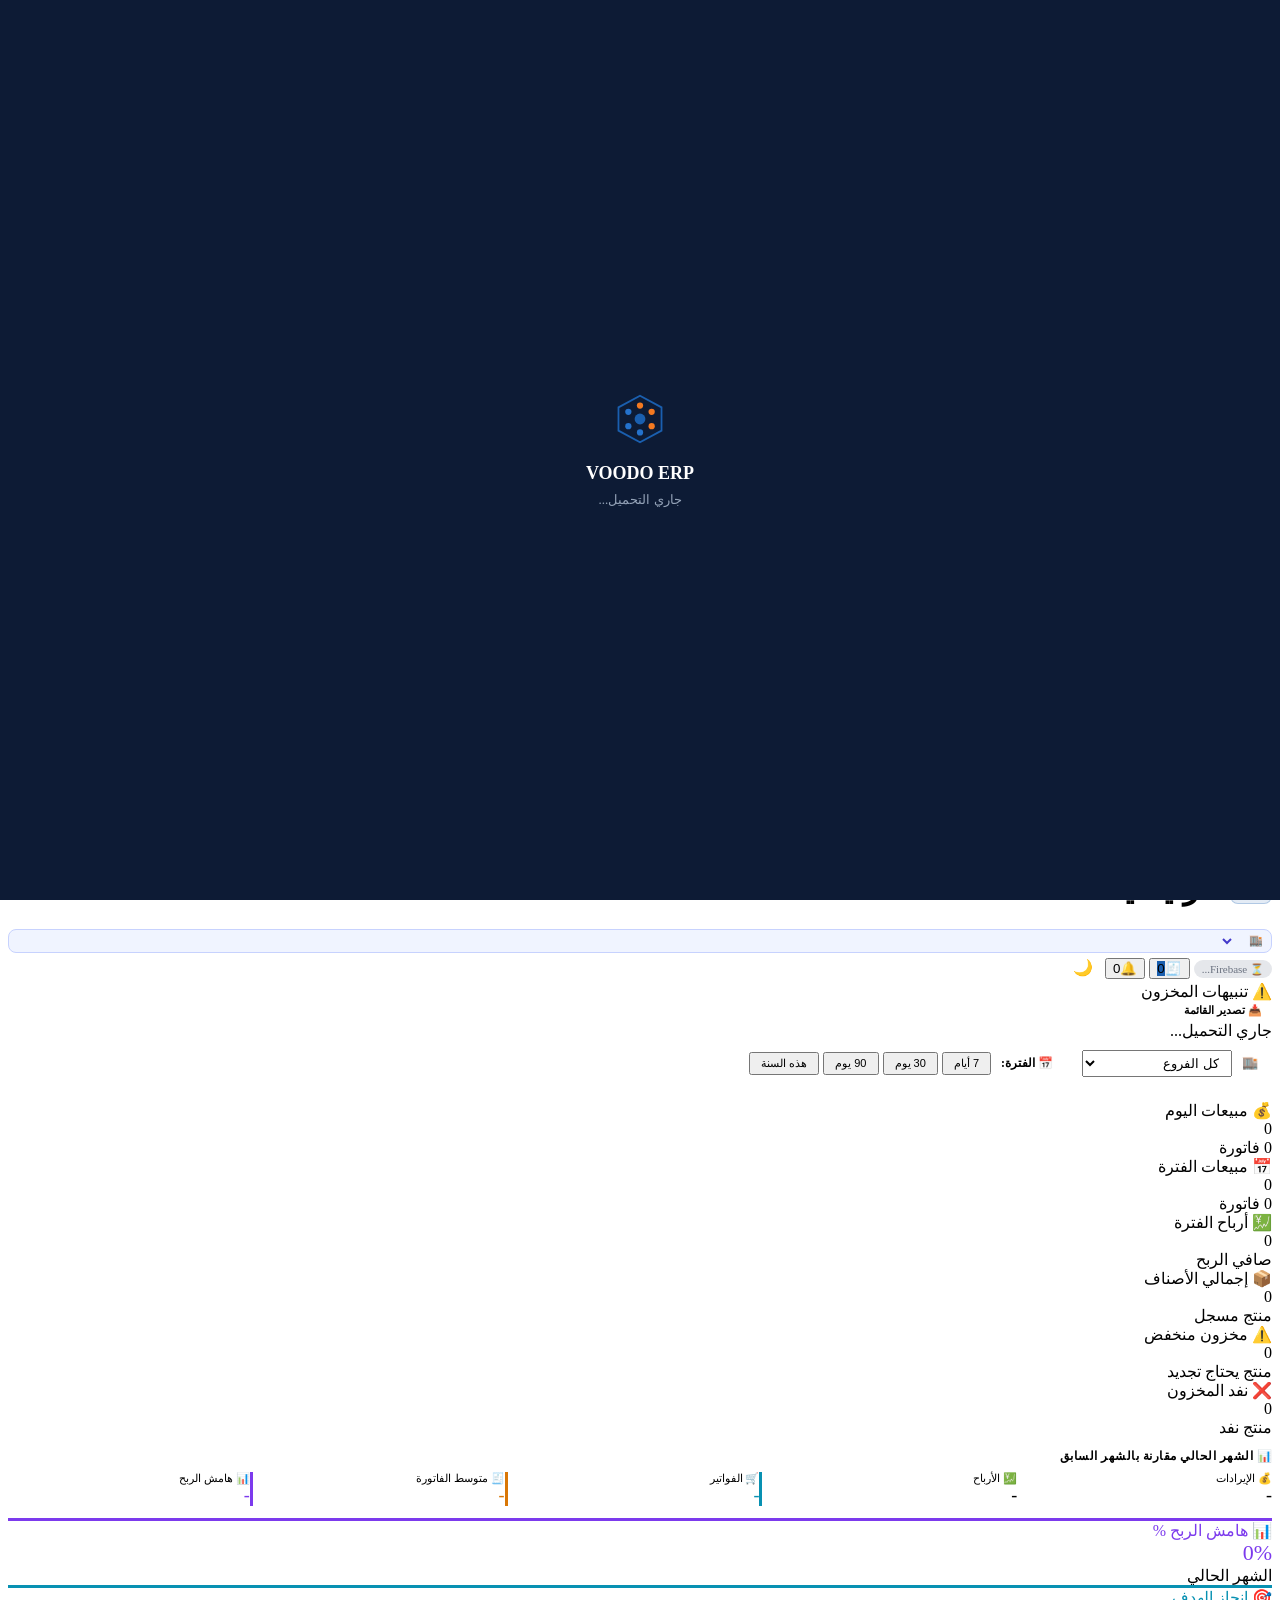
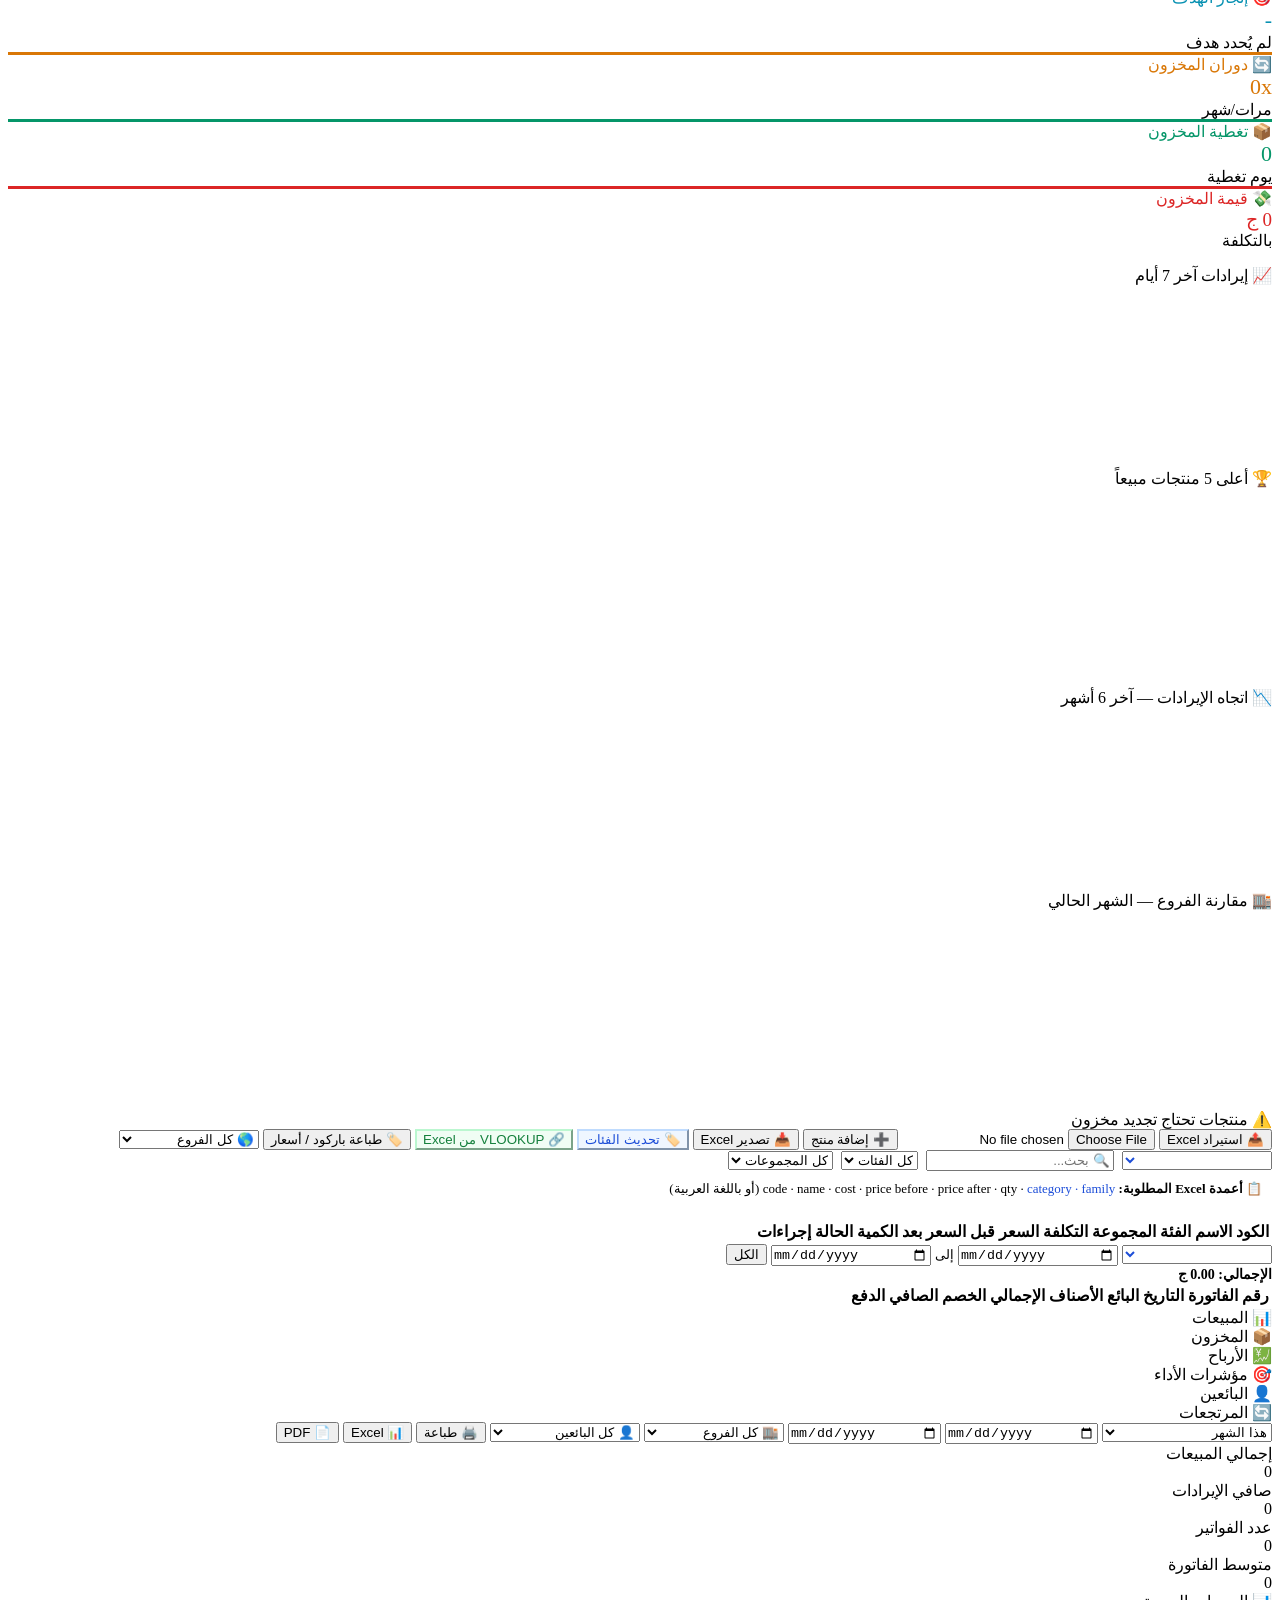
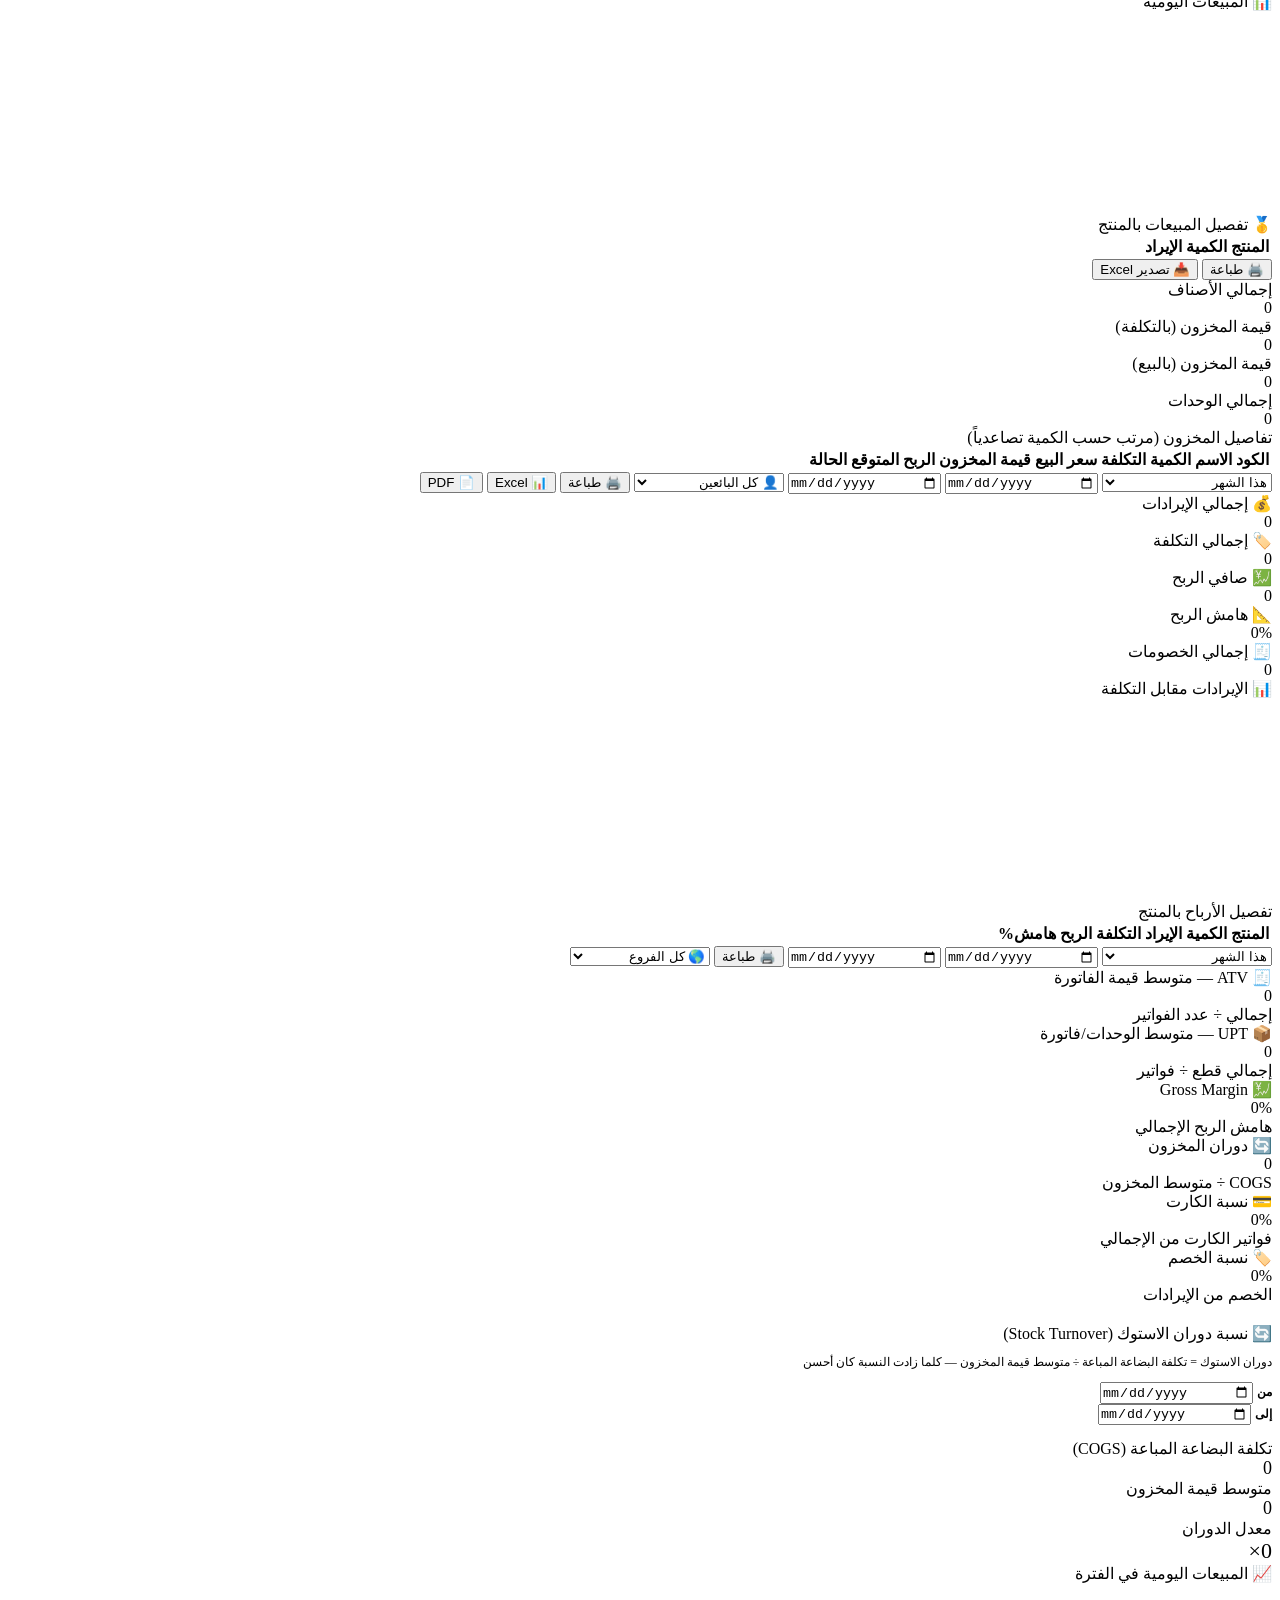
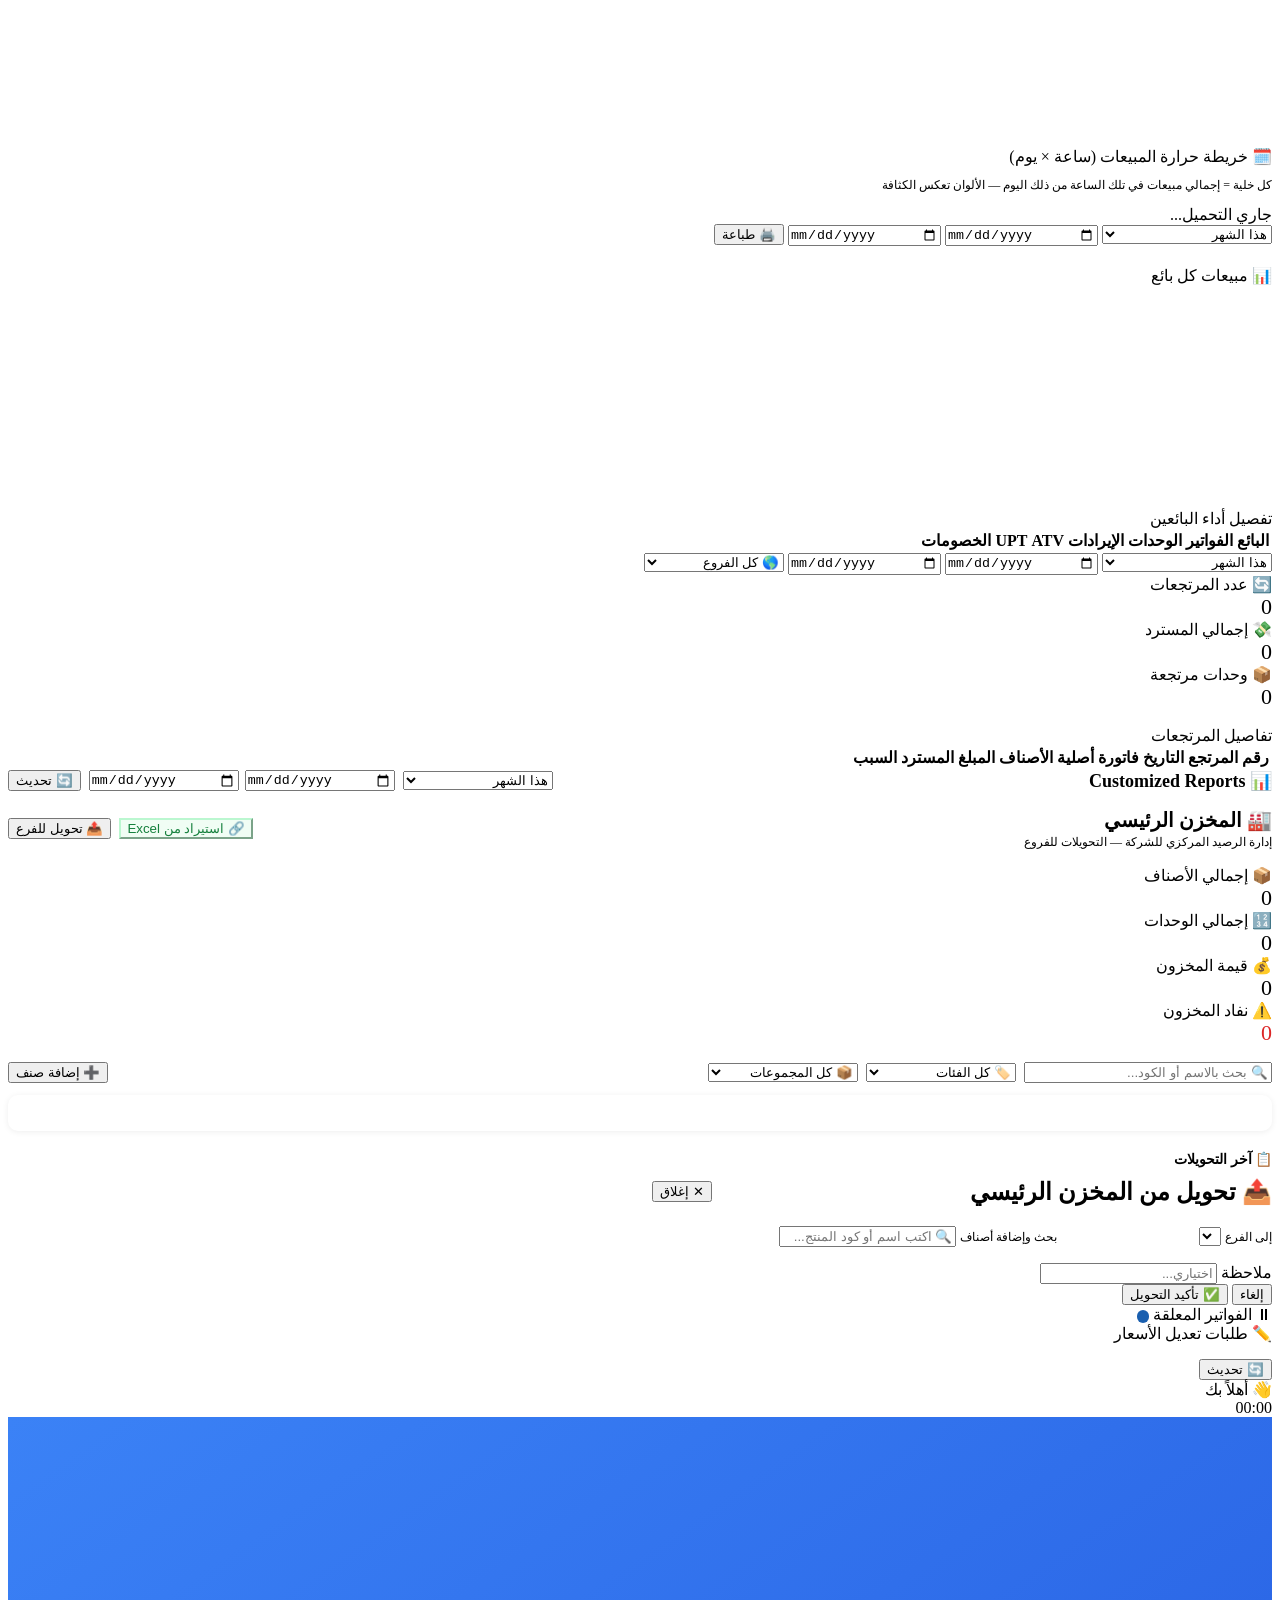
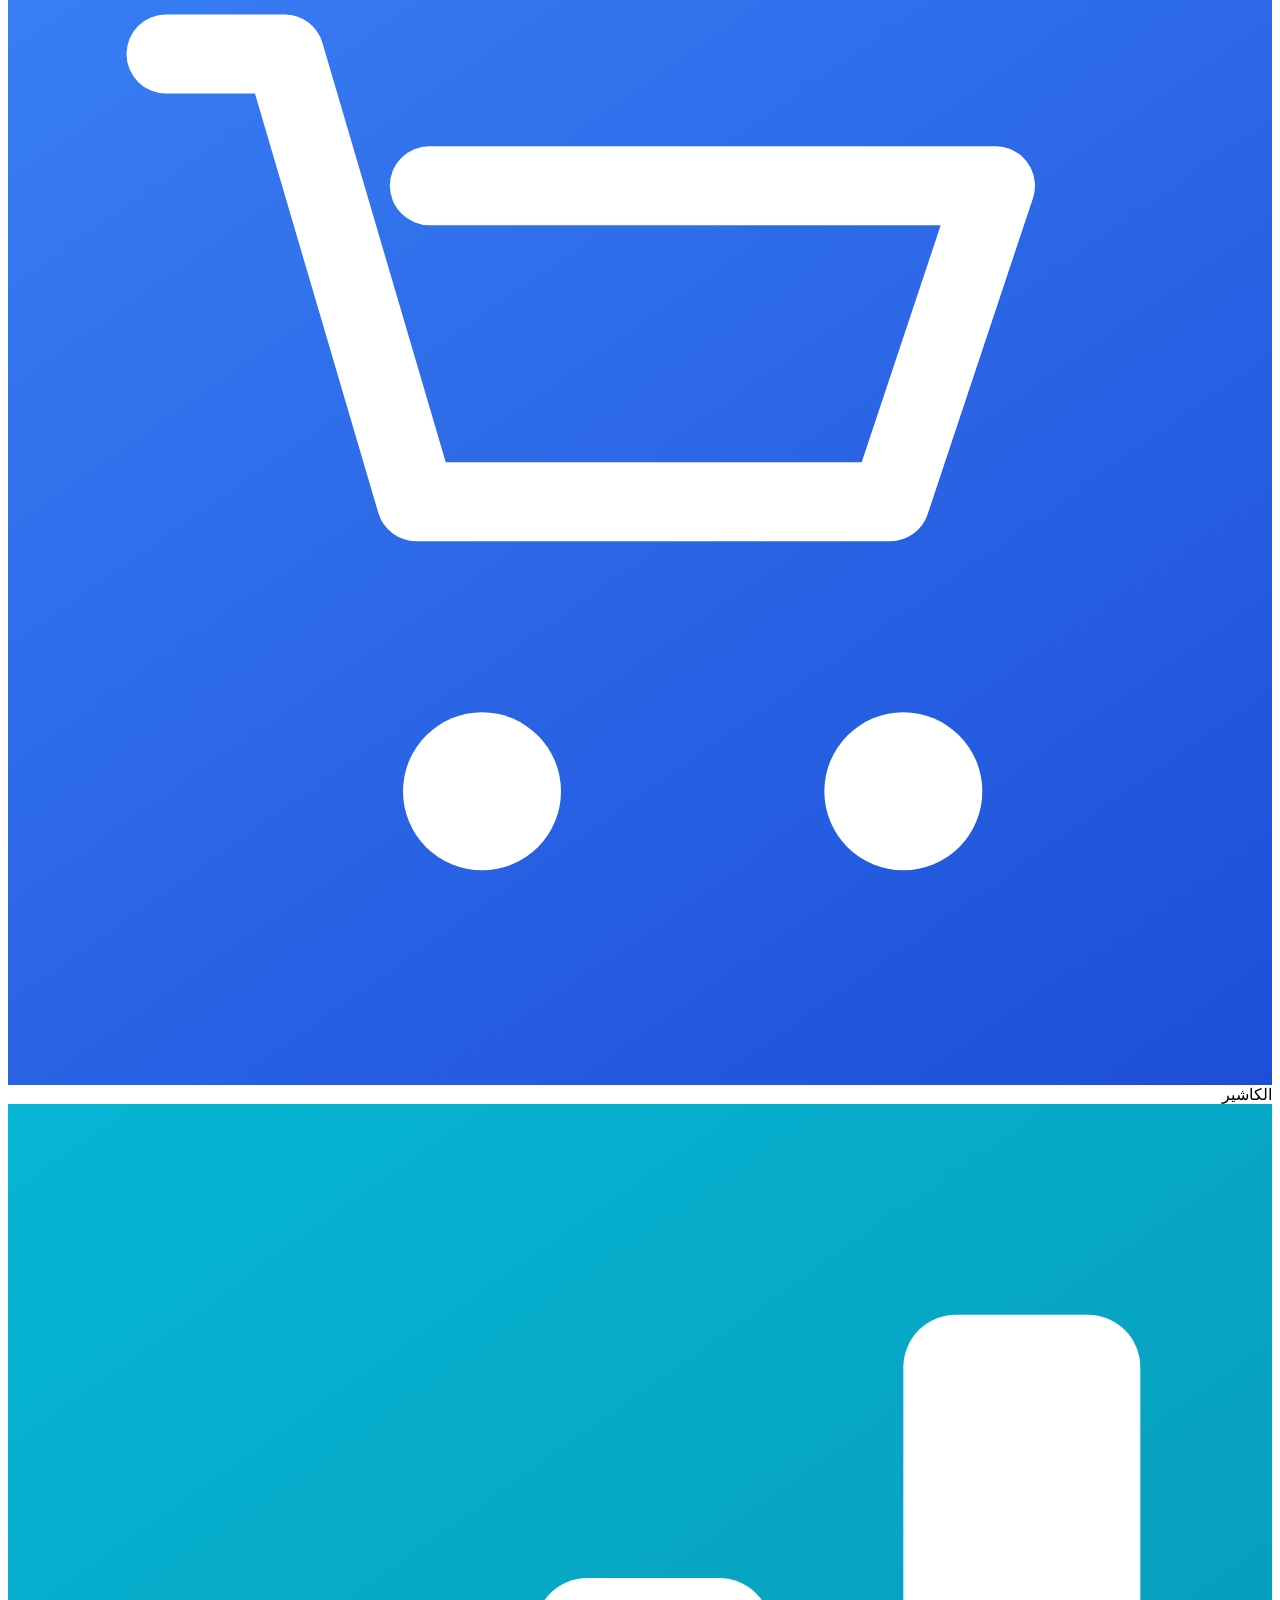
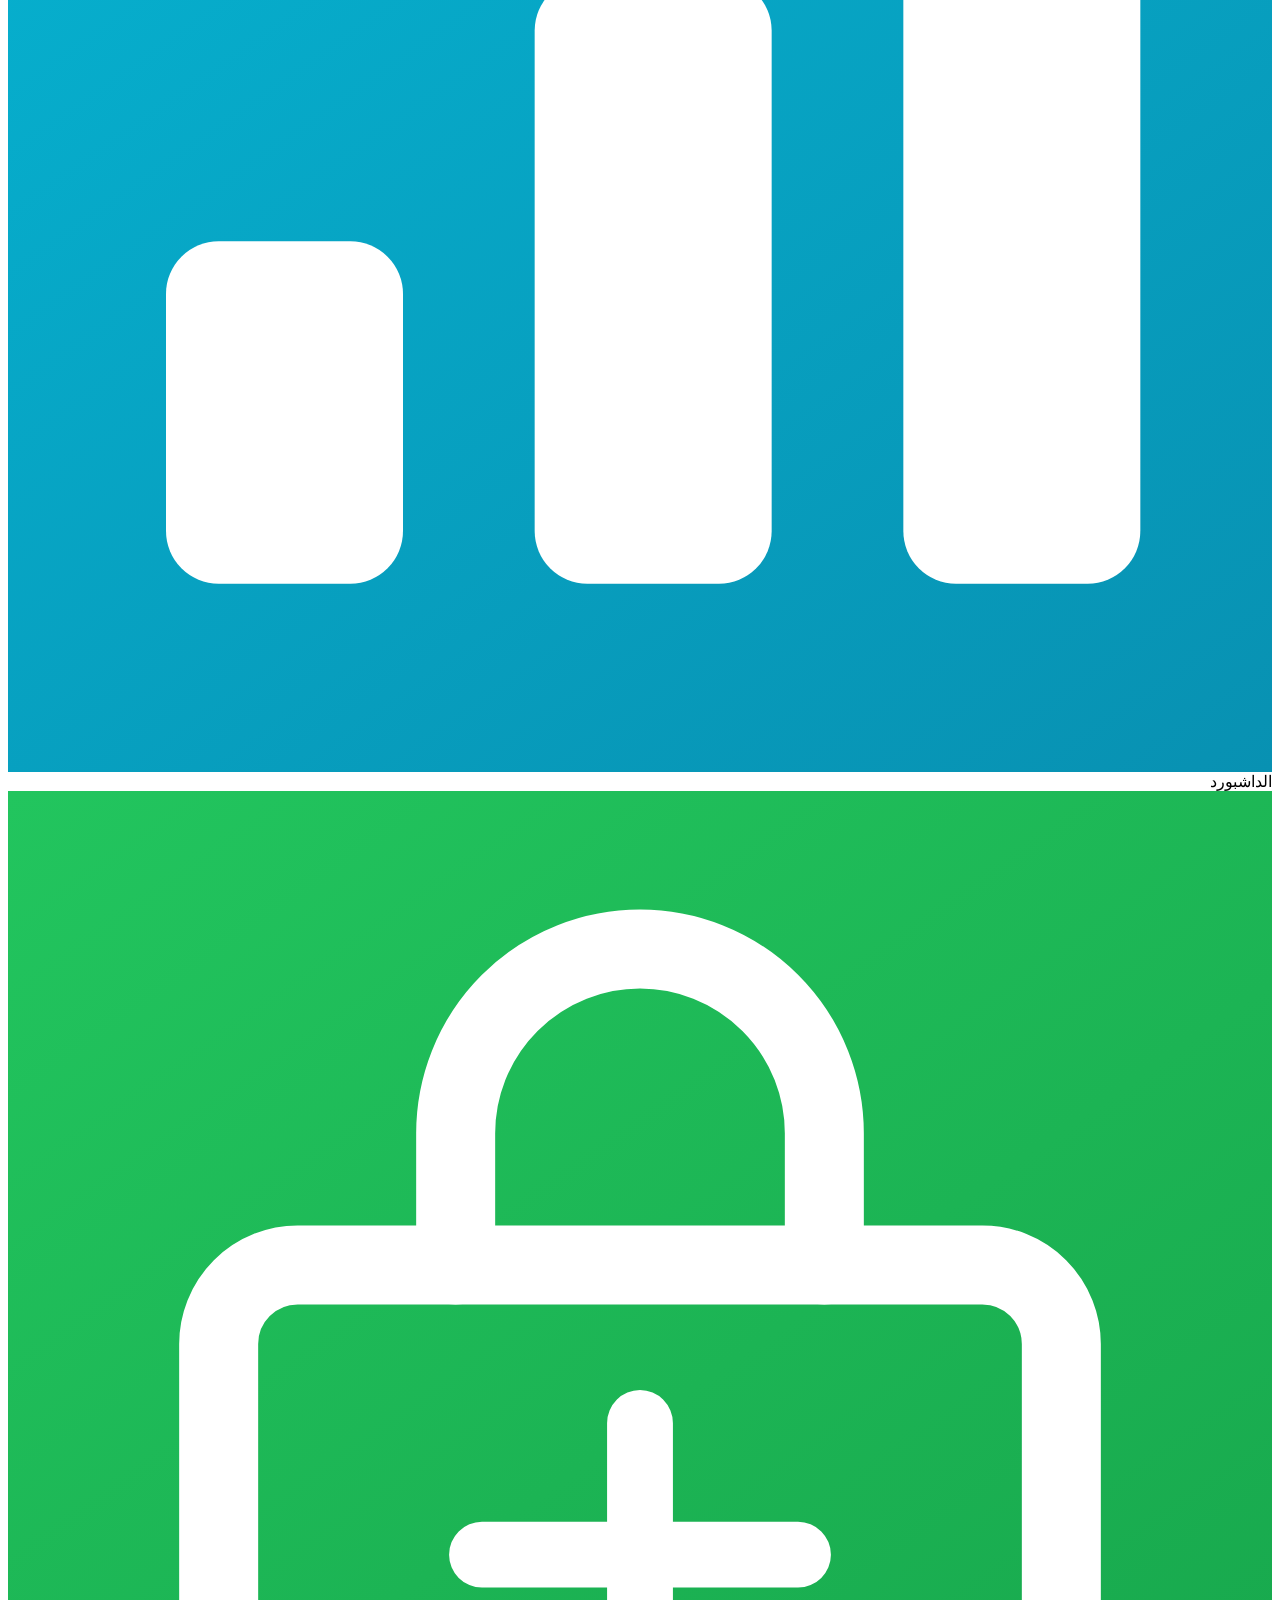
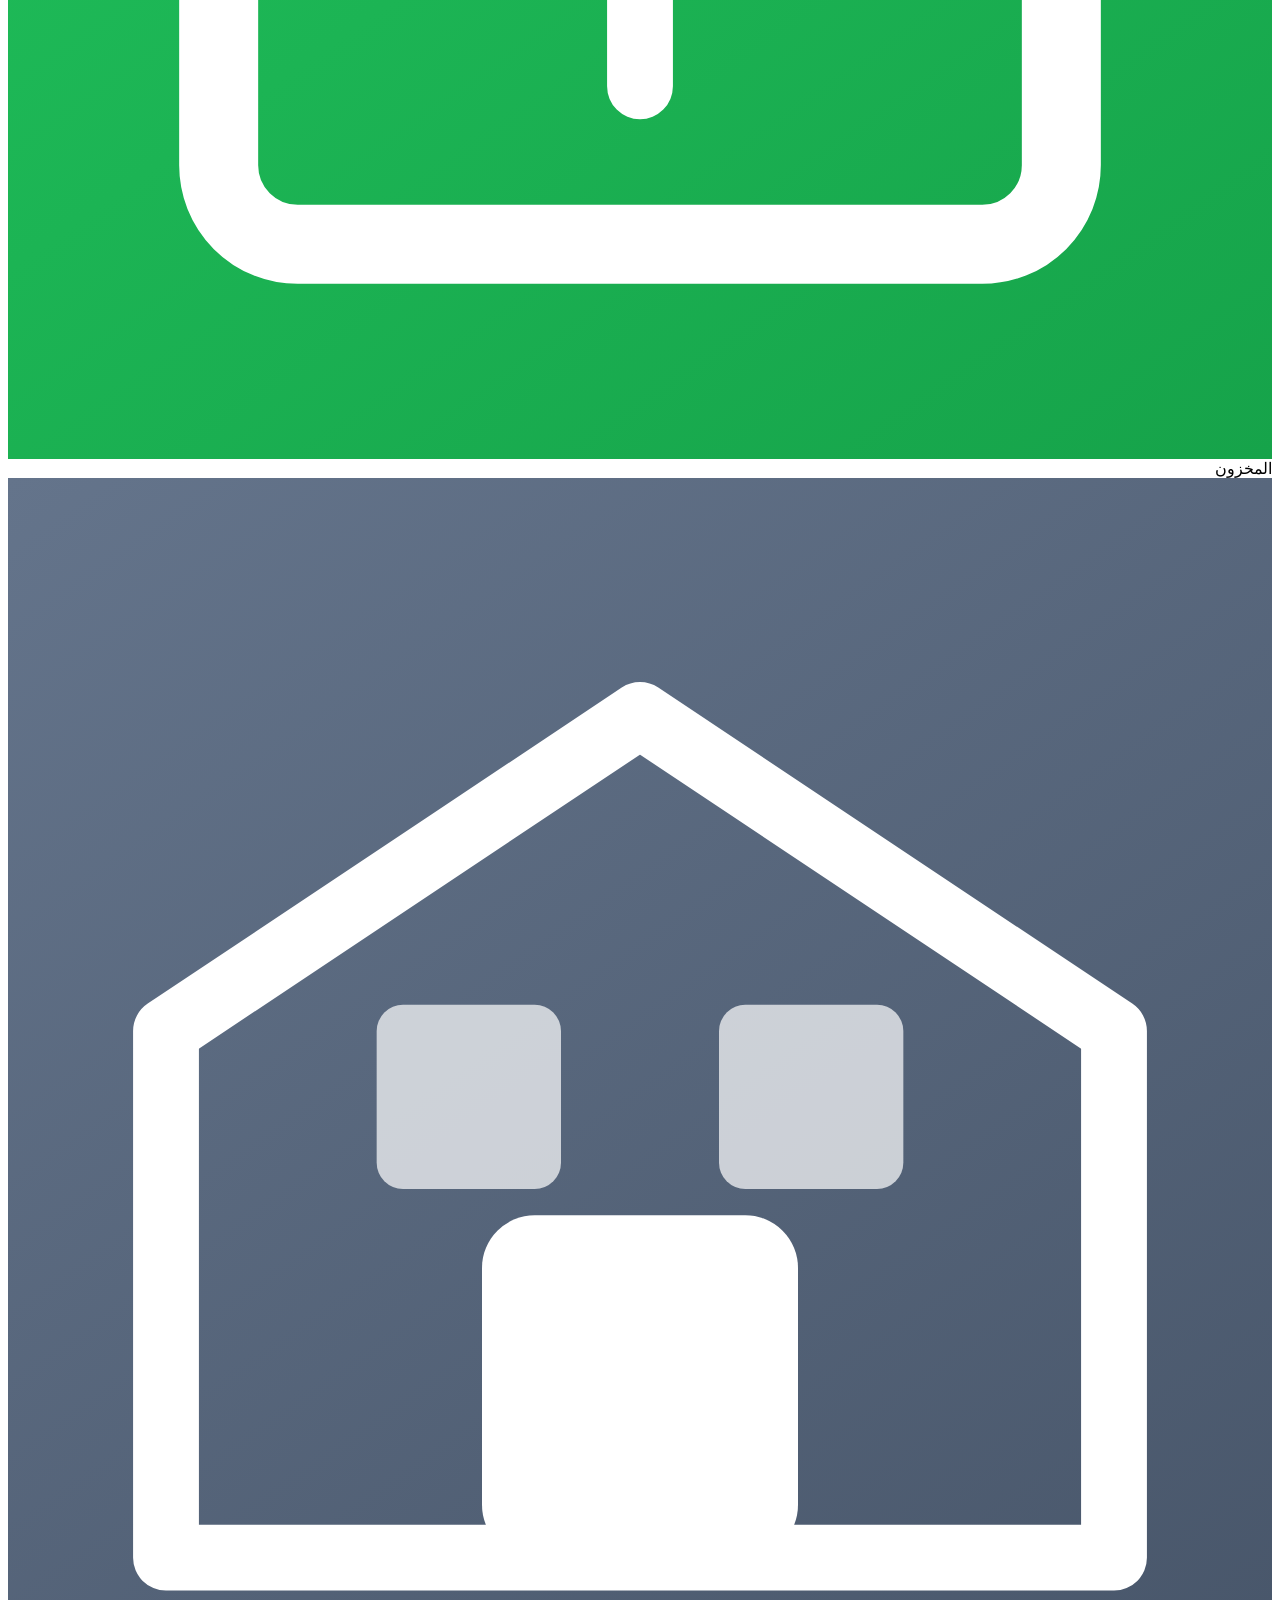
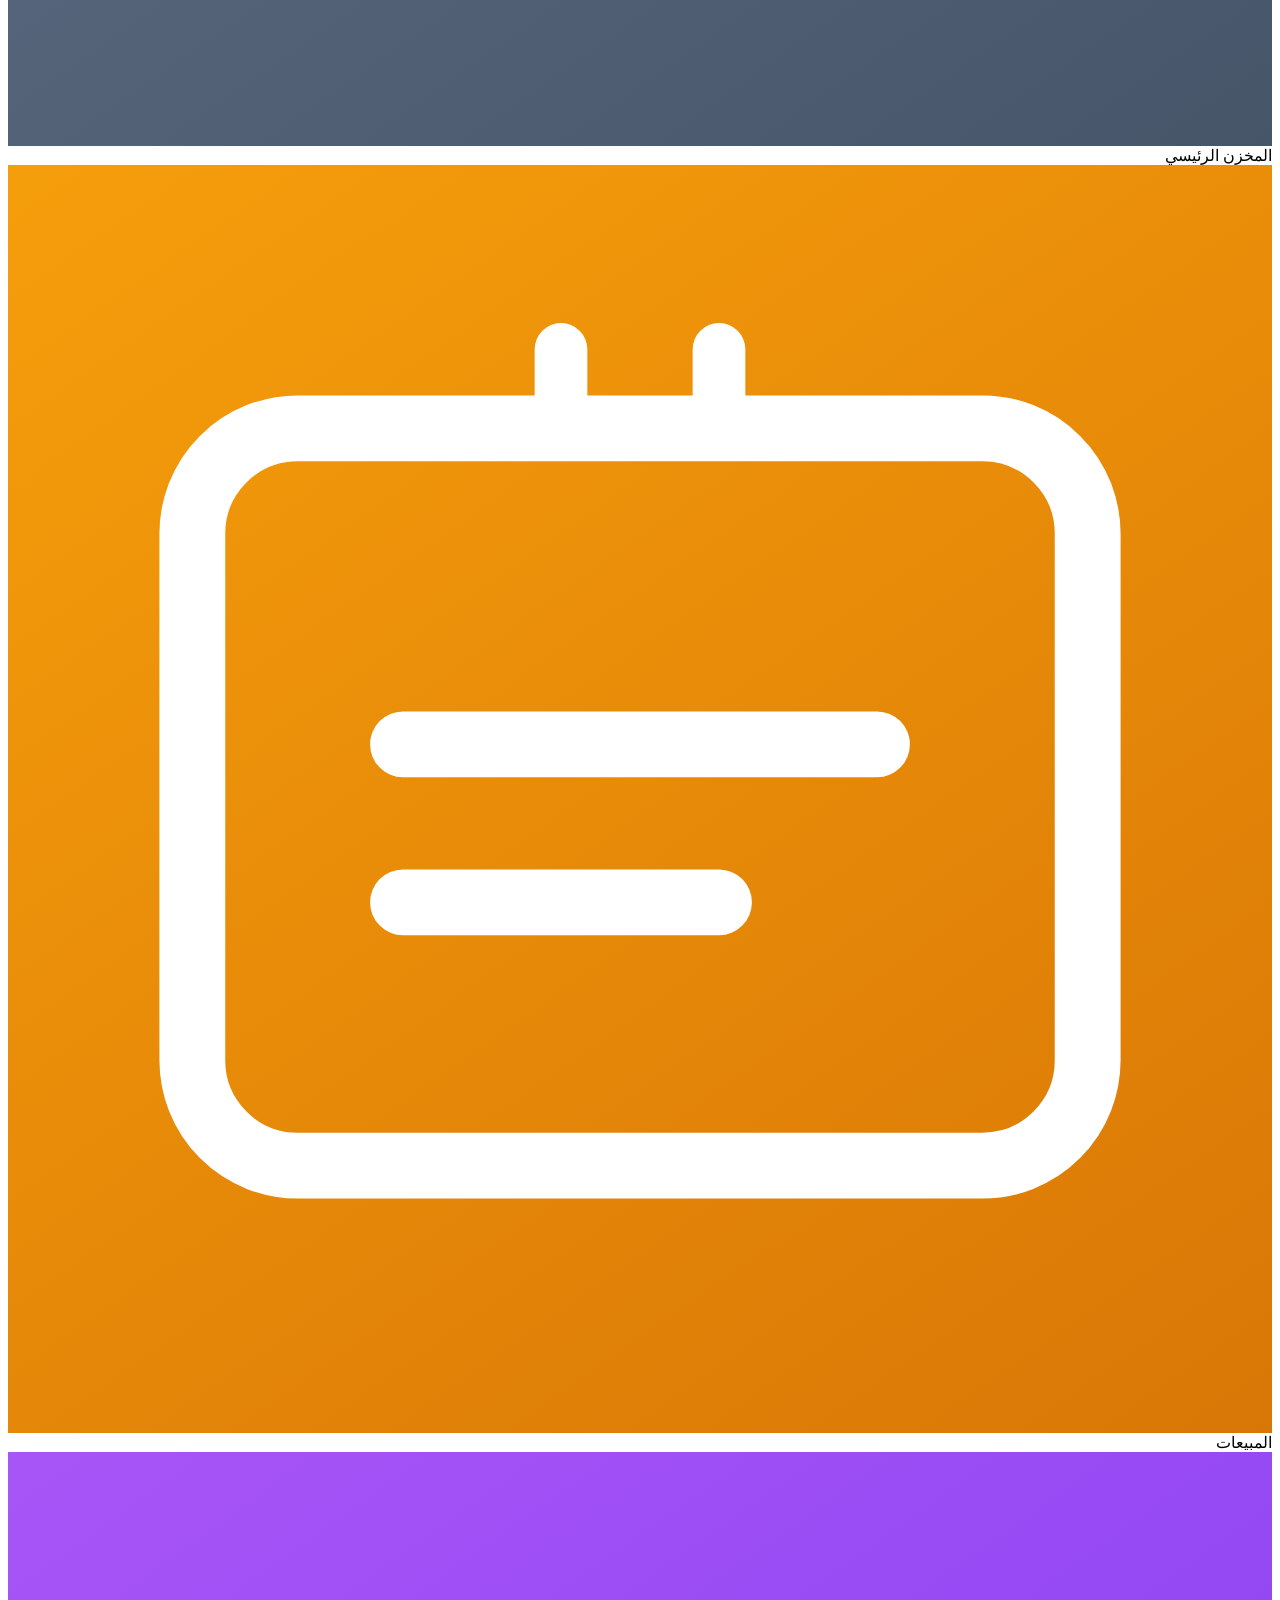
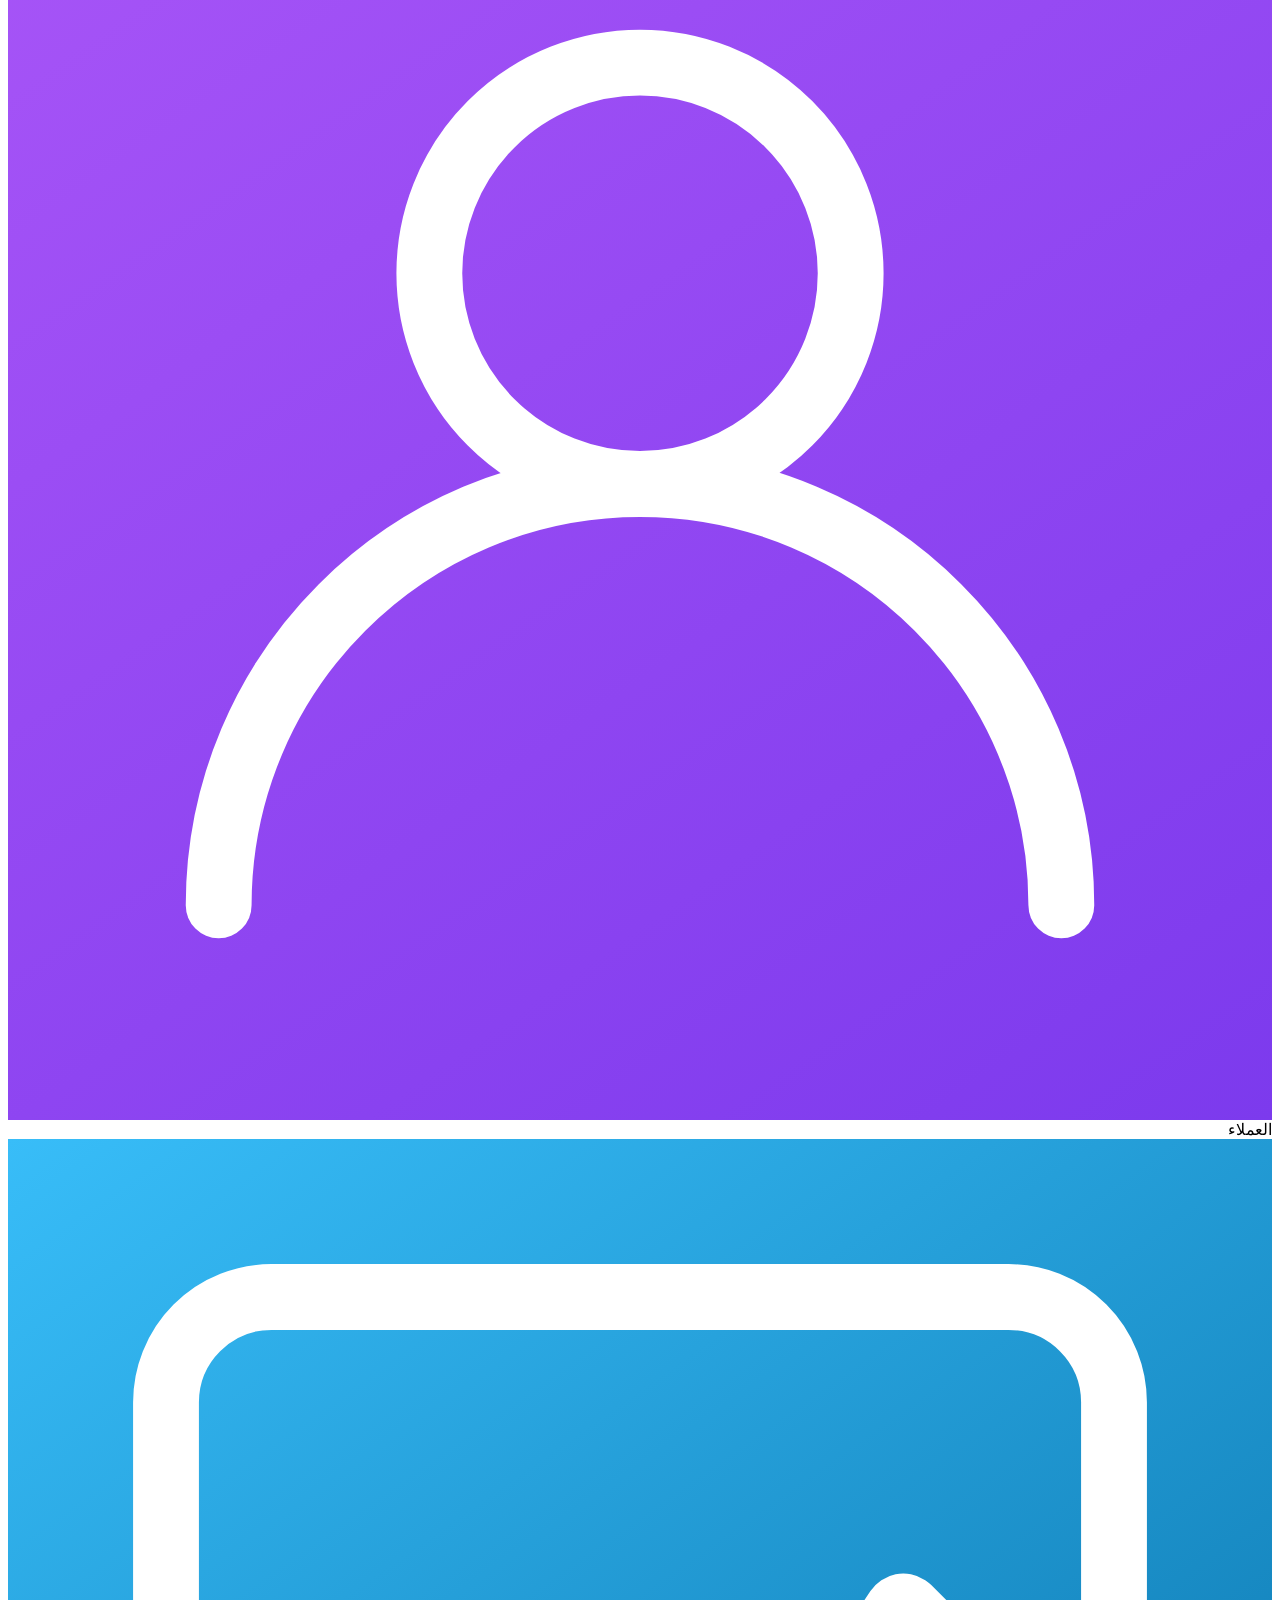
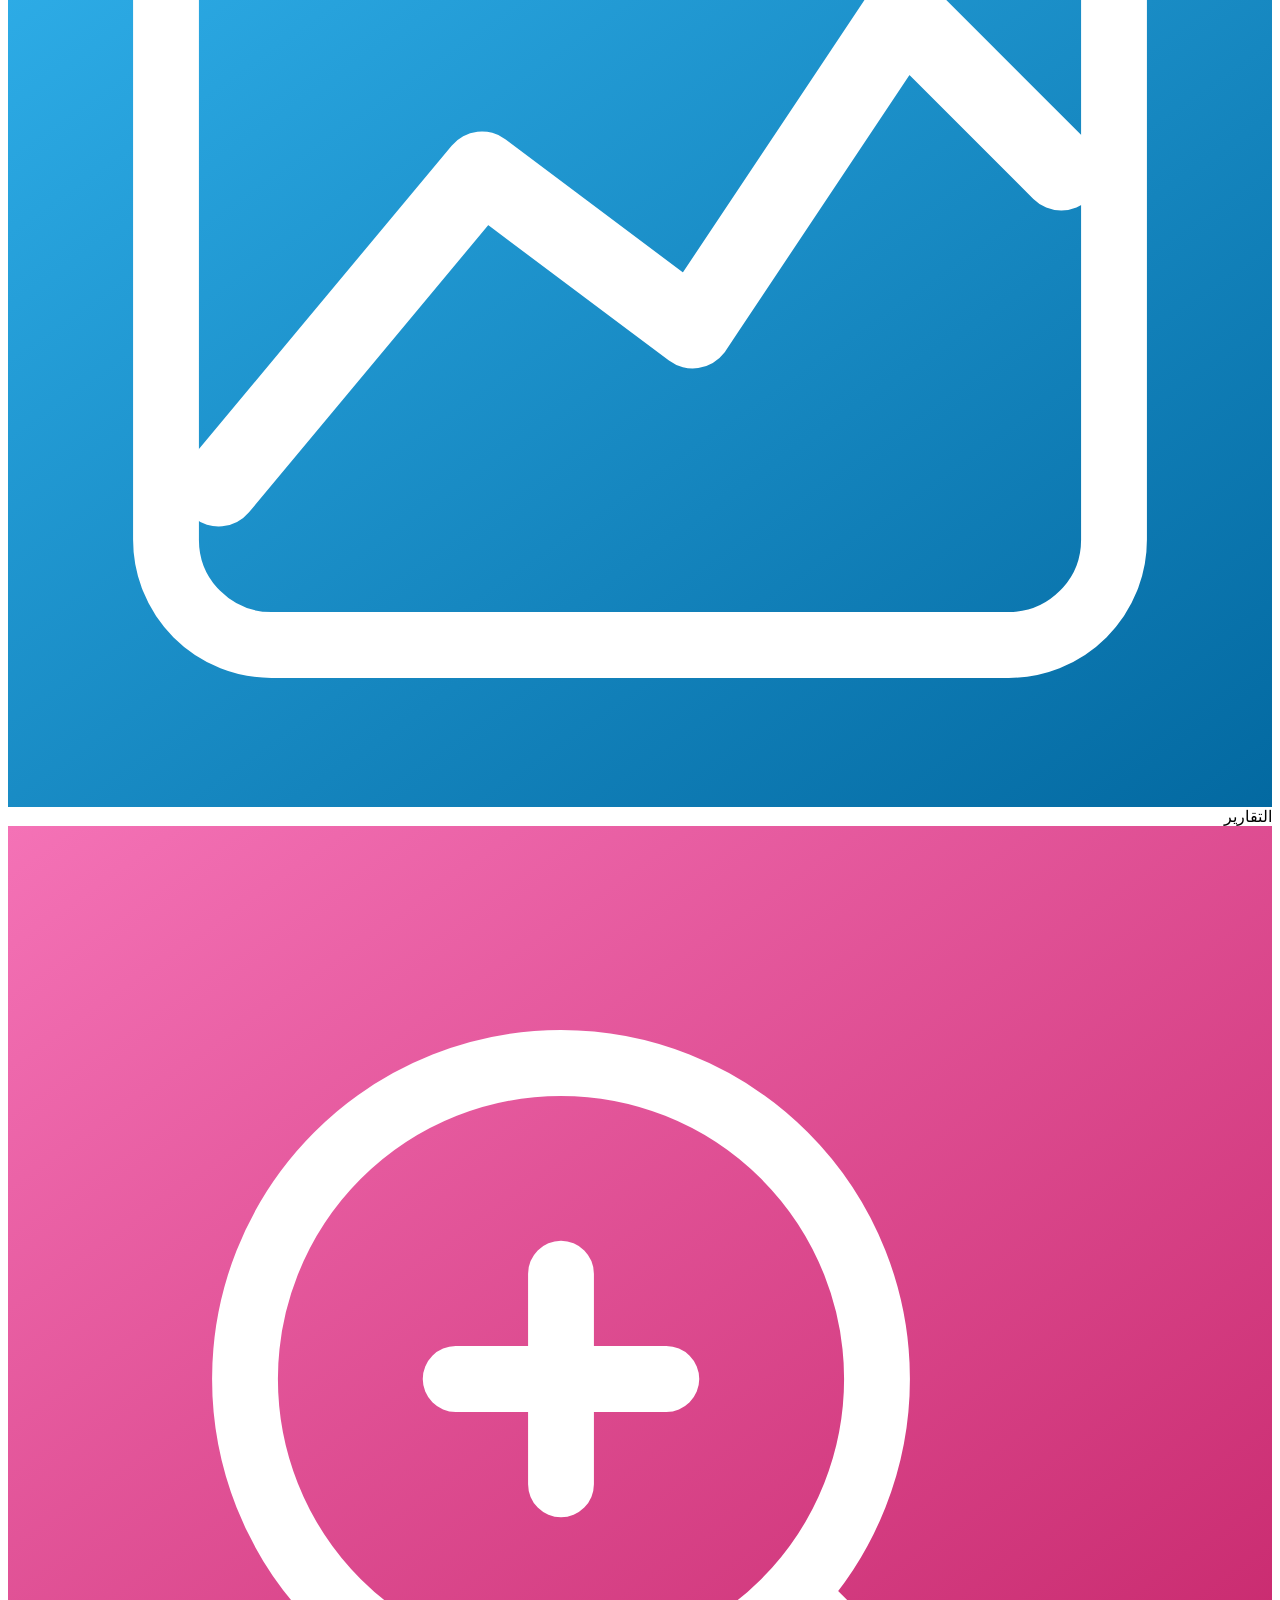
==== commit cb8b8984: "fix: restore Arabic encoding + branch filter dropdowns" ====
--- a/src/template.html
+++ b/src/template.html
@@ -11,8 +11,7 @@
   <meta name="apple-mobile-web-app-title" content="VOODO ERP">
   <link rel="apple-touch-icon" href="/icon-192.png">
 <meta name="viewport" content="width=device-width, initial-scale=1.0">
-<title>VOODO ERP â ÙØ¸Ø§Ù- Ø§ÙÙØ§Ø´ÙØ±</title>
+<title>VOODO ERP — نظام الكاشير</title>
 <link rel="preconnect" href="https://fonts.googleapis.com">
 <link href="https://fonts.googleapis.com/css2?family=Jost:wght@300;400;600;700;800&display=swap" rel="stylesheet">
 <script src="https://cdnjs.cloudflare.com/ajax/libs/xlsx/0.18.5/xlsx.full.min.js"></script>
@@ -40,8 +39,7 @@
     <circle cx="16" cy="21" r="3.5" fill="#2472cc"/>
   </svg>
   <div style="color:#fff;font-size:18px;font-weight:700;margin-bottom:8px;">VOODO ERP</div>
-  <div style="color:#94a3b8;font-size:13px;">Ø¬Ø§Ø±Ù Ø§ÙØªØ­Ù-ÙÙ...</div>
+  <div style="color:#94a3b8;font-size:13px;">جاري التحميل...</div>
 </div>
 
 <!-- ===================== LOGIN ===================== -->
@@ -72,37 +70,25 @@
             <div style="font-size:12px;font-weight:700;color:#1a5faf;letter-spacing:7px;margin-top:3px;">ERP</div>
           </div>
         </div>
-        <p style="color:var(--text-muted); font-size:14px;">ÙØ¸Ø§Ù- ÙÙØ§Ø· Ø§ÙØ¨ÙØ¹ ÙØ¥Ø¯Ø§Ø±Ø© Ø§ÙÙ-Ø®Ø²ÙÙ</p>
+        <p style="color:var(--text-muted); font-size:14px;">نظام نقاط البيع وإدارة المخزون</p>
       </div>
       <div class="form-group">
-        <label>Ø§Ø³Ù- Ø§ÙÙ-Ø³ØªØ®Ø¯Ù-</label>
-        <input class="form-control" id="loginUser" placeholder="admin  Ø£Ù  cashier" autocomplete="username" />
+        <label>اسم المستخدم</label>
+        <input class="form-control" id="loginUser" placeholder="admin  أو  cashier" autocomplete="username" />
       </div>
       <div class="form-group">
-        <label>ÙÙÙ-Ø© Ø§ÙÙ-Ø±ÙØ±</label>
+        <label>كلمة المرور</label>
         <div style="position:relative;">
-          <input class="form-control" id="loginPass" type="password" placeholder="â¢â¢â¢â¢â¢â¢â¢â¢" autocomplete="current-password"
+          <input class="form-control" id="loginPass" type="password" placeholder="••••••••" autocomplete="current-password"
             onkeydown="if(event.key==='Enter') doLogin()" style="padding-left:44px;" />
-          <button type="button" onclick="const p=document.getElementById('loginPass');const e=document.getElementById('eyeIcon');p.type=p.type==='password'?'text':'password';e.textContent=p.type==='password'?'ð':'ð';"
+          <button type="button" onclick="const p=document.getElementById('loginPass');const e=document.getElementById('eyeIcon');p.type=p.type==='password'?'text':'password';e.textContent=p.type==='password'?'👁':'🙈';"
             style="position:absolute;left:10px;top:50%;transform:translateY(-50%);background:none;border:none;cursor:pointer;font-size:18px;padding:0;line-height:1;">
-            <span id="eyeIcon">ð</span>
+            <span id="eyeIcon">👁</span>
           </button>
         </div>
       </div>
-      <div id="loginError" class="alert alert-danger hidden">Ø§Ø³Ù- Ø§ÙÙ-Ø³ØªØ®Ø¯Ù- Ø£Ù ÙÙÙ-Ø© Ø§ÙÙ-Ø±ÙØ± ØºÙØ·</div>
-      <button class="btn btn-primary btn-full btn-lg" onclick="doLogin()">ØªØ³Ø¬ÙÙ Ø§ÙØ¯Ø®ÙÙ</button>
+      <div id="loginError" class="alert alert-danger hidden">اسم المستخدم أو كلمة المرور غلط</div>
+      <button class="btn btn-primary btn-full btn-lg" onclick="doLogin()">تسجيل الدخول</button>
 
     </div>
   </div>
@@ -110,7 +96,7 @@
 
 <!-- Floating cart button (mobile only) -->
 <button class="cart-fab" id="cartFab" onclick="toggleMobileCart(true)">
-  ð
+  🛒
   <span class="cart-fab-count" id="fabCount">0</span>
 </button>
 <!-- Cart backdrop -->
@@ -123,54 +109,41 @@
   <div class="cart-panel">
     <div class="cart-header">
       <div class="flex items-center justify-between">
-        <h2>ð§¾ Ø§ÙÙØ§ØªÙØ±Ø©</h2>
+        <h2>🧾 الفاتورة</h2>
         <div class="flex gap-8 items-center">
-          <span class="badge badge-info" id="cashierBadge">ÙØ§Ø´ÙØ±</span>
+          <span class="badge badge-info" id="cashierBadge">كاشير</span>
           <!-- Mobile close button -->
           <button onclick="toggleMobileCart(false)"
             style="display:none; background:none; border:none; font-size:22px; cursor:pointer; color:var(--text-muted); padding:0 4px;"
-            id="cartCloseBtn">â</button>
+            id="cartCloseBtn">✕</button>
         </div>
       </div>
       <div style="font-size:11px; color:var(--text-muted); margin-top:4px;" id="cartClock"></div>
     </div>
     <div class="cart-items" id="cartItems">
-      <div class="cart-empty">Ø£Ø¶Ù Ù-ÙØªØ¬Ø§Øª ÙÙÙØ§ØªÙØ±Ø©</div>
+      <div class="cart-empty">أضف منتجات للفاتورة</div>
     </div>
     <div class="cart-footer">
-      <div class="cart-row"><span>Ø¹Ø¯Ø¯ Ø§ÙØ£ØµÙØ§Ù</span><span id="cartCount">0</span></div>
-      <div class="cart-row"><span>Ø§ÙÙ-Ø¬Ù-ÙØ¹</span><span id="cartSubtotal">0.00 Ø¬</span></div>
-      <!-- Admin discount row â shown only when activated from suspended bill -->
+      <div class="cart-row"><span>عدد الأصناف</span><span id="cartCount">0</span></div>
+      <div class="cart-row"><span>المجموع</span><span id="cartSubtotal">0.00 ج</span></div>
+      <!-- Admin discount row — shown only when activated from suspended bill -->
       <div class="cart-row hidden" id="adminDiscountRow" style="color:var(--success); background:#f0fdf4; padding:5px 8px; border-radius:6px; margin:2px 0;">
-        <span>â- Ø®ØµÙ- Ù-Ø¯ÙØ±</span><span id="cartAdminDiscountDisplay">-0.00 Ø¬</span>
+        <span>✅ خصم مدير</span><span id="cartAdminDiscountDisplay">-0.00 ج</span>
       </div>
       <!-- Applied promo rows (injected dynamically) -->
       <div id="promoAppliedRows"></div>
-      <div class="cart-row cart-total"><span>Ø§ÙØ¥Ø¬Ù-Ø§ÙÙ</span><span id="cartTotal">0.00 Ø¬</span></div>
+      <div class="cart-row cart-total"><span>الإجمالي</span><span id="cartTotal">0.00 ج</span></div>
       <!-- Eligible promos not yet applied -->
       <div id="promoEligibleSection" style="margin-top:6px;"></div>
 
       <div style="display:grid; grid-template-columns:1fr 1fr; gap:7px; margin-top:10px;">
-        <button class="btn btn-primary btn-lg" id="cartPayBtn" onclick="openPayment()" style="grid-column:1/-1;">ð³ Ø¯ÙØ¹</button>
-        <button class="btn btn-warning" onclick="suspendBill()" style="font-size:13px;">â¸ ØªØ¹ÙÙÙ</button>
-        <button class="btn btn-outline" onclick="openResumeModal()" style="font-size:13px;">â©ï¸ Ø§Ø³ØªØ¦ÙØ§Ù</button>
-        <button class="btn btn-outline" onclick="openApprovedCarts()" style="font-size:12px;background:#f0fdf4;color:#15803d;border-color:#bbf7d0;grid-column:1/-1;" id="approvedCartsBtn">â- ÙÙØ§ØªÙØ± Ù-Ø¹ØªÙ-Ø¯Ø©</button>
-        <button class="btn btn-gray btn-sm" onclick="clearCart()" style="grid-column:1/-1;">ðï¸ Ù-Ø³Ø­ Ø§ÙÙØ§ØªÙØ±Ø©</button>
-        <button class="btn btn-outline btn-sm" onclick="openCashierReport()" style="grid-column:1/-1;font-size:12px;">ð ØªÙØ±ÙØ± Ù-Ø¨ÙØ¹Ø§ØªÙ</button>
-        <button class="btn btn-outline btn-sm" onclick="openCashierReturn()" style="grid-column:1/-1;font-size:12px;color:var(--danger);border-color:var(--danger);">ð Ù-Ø±ØªØ¬Ø¹Ø§Øª</button>
+        <button class="btn btn-primary btn-lg" id="cartPayBtn" onclick="openPayment()" style="grid-column:1/-1;">💳 دفع</button>
+        <button class="btn btn-warning" onclick="suspendBill()" style="font-size:13px;">⏸ تعليق</button>
+        <button class="btn btn-outline" onclick="openResumeModal()" style="font-size:13px;">↩️ استئناف</button>
+        <button class="btn btn-outline" onclick="openApprovedCarts()" style="font-size:12px;background:#f0fdf4;color:#15803d;border-color:#bbf7d0;grid-column:1/-1;" id="approvedCartsBtn">✅ فواتير معتمدة</button>
+        <button class="btn btn-gray btn-sm" onclick="clearCart()" style="grid-column:1/-1;">🗑️ مسح الفاتورة</button>
+        <button class="btn btn-outline btn-sm" onclick="openCashierReport()" style="grid-column:1/-1;font-size:12px;">📊 تقرير مبيعاتي</button>
+        <button class="btn btn-outline btn-sm" onclick="openCashierReturn()" style="grid-column:1/-1;font-size:12px;color:var(--danger);border-color:var(--danger);">🔄 مرتجعات</button>
       </div>
     </div>
   </div>
@@ -186,23 +159,19 @@
             <text x="55" y="22" font-size="7" font-weight="300" text-anchor="middle" dominant-baseline="middle" letter-spacing="5">HOME</text>
           </svg>
         </div>
-        <span style="font-size:13px; color:var(--text-muted); font-weight:500;">ÙÙØ·Ø© Ø§ÙØ¨ÙØ¹</span>
+        <span style="font-size:13px; color:var(--text-muted); font-weight:500;">نقطة البيع</span>
       </div>
       <div style="display:flex;gap:6px;align-items:center;">
-        <button class="fullscreen-btn" onclick="toggleFullscreen()" title="ÙØ¶Ø¹ Ù-ÙØ¡ Ø§ÙØ´Ø§Ø´Ø©" id="fullscreenBtn">â¶</button>
-        <button class="btn btn-outline btn-sm" onclick="logout()">Ø®Ø±ÙØ¬</button>
+        <button class="fullscreen-btn" onclick="toggleFullscreen()" title="وضع ملء الشاشة" id="fullscreenBtn">⛶</button>
+        <button class="btn btn-outline btn-sm" onclick="logout()">خروج</button>
       </div>
     </div>
     <div class="search-bar">
-      <input class="search-input" id="productSearch" placeholder="ð Ø¨Ø­Ø« Ø¨Ø§ÙØ§Ø³Ù- Ø£Ù Ø§ÙÙÙØ¯ â Ø§Ø¶ØºØ· Enter ÙÙØ¥Ø¶Ø§ÙØ© Ø§ÙÙ-Ø¨Ø§Ø´Ø±Ø©"
+      <input class="search-input" id="productSearch" placeholder="🔍 بحث بالاسم أو الكود — اضغط Enter للإضافة المباشرة"
         oninput="renderProducts()" onkeydown="handleSearchKey(event)" autofocus />
     </div>
     <div class="products-grid" id="productsGrid">
-      <div style="grid-column:1/-1; text-align:center; padding:60px; color:var(--text-muted);">ÙØ§ ØªÙØ¬Ø¯ Ù-ÙØªØ¬Ø§Øª Ø¨Ø¹Ø¯</div>
+      <div style="grid-column:1/-1; text-align:center; padding:60px; color:var(--text-muted);">لا توجد منتجات بعد</div>
     </div>
   </div>
 </div>
@@ -212,78 +181,69 @@
   <div class="main-content">
     <div class="topbar">
       <div style="display:flex;align-items:center;gap:10px;">
-          <button onclick="showPage('home')" style="background:rgba(26,95,175,.12);border:1px solid rgba(26,95,175,.25);border-radius:8px;padding:5px 10px;cursor:pointer;font-size:16px;color:var(--primary);" title="Ø§ÙØ±Ø¦ÙØ³ÙØ©">ð </button>
-          <h1 id="pageTitle">Ø§ÙØ±Ø¦ÙØ³ÙØ©</h1>
+          <button onclick="showPage('home')" style="background:rgba(26,95,175,.12);border:1px solid rgba(26,95,175,.25);border-radius:8px;padding:5px 10px;cursor:pointer;font-size:16px;color:var(--primary);" title="الرئيسية">🏠</button>
+          <h1 id="pageTitle">الرئيسية</h1>
         </div>
       <div class="flex items-center gap-8" style="flex-wrap:wrap;">
         <span style="font-size:12px;color:var(--text-muted);" id="todayDate"></span>
         <!-- Branch Switcher -->
         <div id="branchSwitcherWrap" style="display:flex; align-items:center; gap:5px; background:#f0f4ff; border:1px solid #c7d2fe; border-radius:8px; padding:3px 8px;">
-          <span style="font-size:11px; color:#4338ca; font-weight:600;">ð¬</span>
+          <span style="font-size:11px; color:#4338ca; font-weight:600;">🏬</span>
           <select id="branchSelect" onchange="switchBranch(this.value)"
             style="border:none; background:transparent; font-size:12px; font-weight:600; color:#4338ca; cursor:pointer; outline:none; padding:0 2px;">
           </select>
         </div>
-        <span id="fbStatus" style="font-size:11px; padding:3px 8px; border-radius:10px; background:#e5e7eb; color:#6b7280;">â³ Firebase...</span>
+        <span id="fbStatus" style="font-size:11px; padding:3px 8px; border-radius:10px; background:#e5e7eb; color:#6b7280;">⏳ Firebase...</span>
         <!-- Low Stock Bell -->
-        <button class="bell-btn" onclick="showPage('suspended')" title="Ø§ÙÙÙØ§ØªÙØ± Ø§ÙÙ-Ø¹ÙÙØ©" style="position:relative;">
-          ð§¾<span class="bell-badge hidden" id="suspendedBadge" style="background:#1a5faf;">0</span>
+        <button class="bell-btn" onclick="showPage('suspended')" title="الفواتير المعلقة" style="position:relative;">
+          🧾<span class="bell-badge hidden" id="suspendedBadge" style="background:#1a5faf;">0</span>
         </button>
-        <button class="bell-btn" onclick="toggleLowStockPanel()" title="ØªÙØ¨ÙÙØ§Øª Ø§ÙÙ-Ø®Ø²ÙÙ" id="lowStockBellBtn">
-          ð<span class="bell-badge hidden" id="lowStockBadge">0</span>
+        <button class="bell-btn" onclick="toggleLowStockPanel()" title="تنبيهات المخزون" id="lowStockBellBtn">
+          🔔<span class="bell-badge hidden" id="lowStockBadge">0</span>
         </button>
-        <button id="approvalBellBtn" onclick="openApprovalsPanel()" title="Ø·ÙØ¨Ø§Øª ØªØ¹Ø¯ÙÙ Ø§ÙØ£Ø³Ø¹Ø§Ø±" style="display:none;position:relative;background:none;border:none;cursor:pointer;font-size:18px;padding:4px 6px;">
-          ð<span id="approvalBadge" style="display:none;position:absolute;top:-2px;right:-2px;background:#ef4444;color:white;border-radius:50%;font-size:10px;min-width:16px;height:16px;line-height:16px;text-align:center;padding:0 3px;">0</span>
+        <button id="approvalBellBtn" onclick="openApprovalsPanel()" title="طلبات تعديل الأسعار" style="display:none;position:relative;background:none;border:none;cursor:pointer;font-size:18px;padding:4px 6px;">
+          🔔<span id="approvalBadge" style="display:none;position:absolute;top:-2px;right:-2px;background:#ef4444;color:white;border-radius:50%;font-size:10px;min-width:16px;height:16px;line-height:16px;text-align:center;padding:0 3px;">0</span>
         </button>
         <button id="pwaInstallBtn" onclick="installPWA()"
-          title="ØªØ«Ø¨ÙØª Ø§ÙØªØ·Ø¨ÙÙ"
+          title="تثبيت التطبيق"
           style="display:none;align-items:center;gap:4px;background:var(--primary);color:white;border:none;border-radius:8px;padding:5px 10px;cursor:pointer;font-size:12px;font-weight:600;transition:all .2s;">
-          ð² ØªØ«Ø¨ÙØª
+          📲 تثبيت
         </button>
         <button id="darkModeToggle" onclick="toggleDarkMode()"
-          title="ØªØ¨Ø¯ÙÙ Ø§ÙÙØ¶Ø¹ Ø§ÙØ¯Ø§ÙÙ"
-          style="background:none;border:1px solid var(--border);border-radius:8px;padding:5px 8px;cursor:pointer;font-size:16px;color:var(--text);transition:all .2s;">ð</button>
+          title="تبديل الوضع الداكن"
+          style="background:none;border:1px solid var(--border);border-radius:8px;padding:5px 8px;cursor:pointer;font-size:16px;color:var(--text);transition:all .2s;">🌙</button>
         <button class="btn btn-danger btn-sm" onclick="logout()"
-          style="display:none;" id="topbarLogout">Ø®Ø±ÙØ¬</button>
+          style="display:none;" id="topbarLogout">خروج</button>
       </div>
     </div>
     <!-- #4 Low Stock Panel -->
     <div id="lowStockPanel" class="low-stock-panel">
       <div class="low-stock-panel-header">
-        <span>â ï¸ ØªÙØ¨ÙÙØ§Øª Ø§ÙÙ-Ø®Ø²ÙÙ</span>
+        <span>⚠️ تنبيهات المخزون</span>
         <div style="display:flex;gap:8px;align-items:center;">
-          <button onclick="exportReorderList()" style="background:white;color:var(--primary);border:none;border-radius:6px;padding:3px 10px;font-size:11px;font-weight:700;cursor:pointer;">ð¥ ØªØµØ¯ÙØ± Ø§ÙÙØ§Ø¦Ù-Ø©</button>
-          <button onclick="toggleLowStockPanel()" style="background:none;border:none;color:white;font-size:18px;cursor:pointer;line-height:1;">Ã</button>
-        </div>
-      </div>
-      <div class="low-stock-panel-body" id="lowStockPanelBody">Ø¬Ø§Ø±Ù Ø§ÙØªØ­Ù-ÙÙ...</div>
+          <button onclick="exportReorderList()" style="background:white;color:var(--primary);border:none;border-radius:6px;padding:3px 10px;font-size:11px;font-weight:700;cursor:pointer;">📥 تصدير القائمة</button>
+          <button onclick="toggleLowStockPanel()" style="background:none;border:none;color:white;font-size:18px;cursor:pointer;line-height:1;">×</button>
+        </div>
+      </div>
+      <div class="low-stock-panel-body" id="lowStockPanelBody">جاري التحميل...</div>
     </div>
     <div class="content-area">
 
-      <!-- ââ DASHBOARD ââ -->
+      <!-- ── DASHBOARD ── -->
       <div id="page-dashboard">
         <!-- Filters Row -->
         <div style="display:flex; align-items:center; gap:10px; margin-bottom:14px; flex-wrap:wrap; background:var(--card); border:1px solid var(--border); border-radius:10px; padding:10px 14px;">
-          <span style="font-size:13px; font-weight:600;">ð¬</span>
+          <span style="font-size:13px; font-weight:600;">🏬</span>
           <select id="dashBranchFilter" class="form-control" style="width:150px; padding:4px 8px; font-size:13px;" onchange="buildDashboard()">
-            <option value="all">ÙÙ Ø§ÙÙØ±ÙØ¹</option>
+            <option value="all">كل الفروع</option>
           </select>
           <div style="width:1px; height:24px; background:var(--border); margin:0 4px;"></div>
-          <span style="font-size:12px; color:var(--text-muted); font-weight:600;">ð- Ø§ÙÙØªØ±Ø©:</span>
+          <span style="font-size:12px; color:var(--text-muted); font-weight:600;">📅 الفترة:</span>
           <div style="display:flex; gap:4px; flex-wrap:wrap;">
-            <button id="dbr-7"   onclick="setDashRange(7)"   class="btn btn-sm btn-outline" style="font-size:11px; padding:3px 10px;">7 Ø£ÙØ§Ù-</button>
-            <button id="dbr-30"  onclick="setDashRange(30)"  class="btn btn-sm btn-primary" style="font-size:11px; padding:3px 10px;">30 ÙÙÙ-</button>
-            <button id="dbr-90"  onclick="setDashRange(90)"  class="btn btn-sm btn-outline" style="font-size:11px; padding:3px 10px;">90 ÙÙÙ-</button>
-            <button id="dbr-365" onclick="setDashRange(365)" class="btn btn-sm btn-outline" style="font-size:11px; padding:3px 10px;">ÙØ°Ù Ø§ÙØ³ÙØ©</button>
+            <button id="dbr-7"   onclick="setDashRange(7)"   class="btn btn-sm btn-outline" style="font-size:11px; padding:3px 10px;">7 أيام</button>
+            <button id="dbr-30"  onclick="setDashRange(30)"  class="btn btn-sm btn-primary" style="font-size:11px; padding:3px 10px;">30 يوم</button>
+            <button id="dbr-90"  onclick="setDashRange(90)"  class="btn btn-sm btn-outline" style="font-size:11px; padding:3px 10px;">90 يوم</button>
+            <button id="dbr-365" onclick="setDashRange(365)" class="btn btn-sm btn-outline" style="font-size:11px; padding:3px 10px;">هذه السنة</button>
           </div>
           <span id="dashRangeLabel" style="font-size:11px; color:var(--text-muted); margin-right:auto;"></span>
         </div>
@@ -291,78 +251,63 @@
         <!-- Main KPI Cards -->
         <div class="stats-grid">
           <div class="stat-card">
-            <div class="stat-label">ð° Ù-Ø¨ÙØ¹Ø§Øª Ø§ÙÙÙÙ-</div>
+            <div class="stat-label">💰 مبيعات اليوم</div>
             <div class="stat-value" id="sd-today">0</div>
-            <div class="stat-sub" id="sd-today-c">0 ÙØ§ØªÙØ±Ø©</div>
+            <div class="stat-sub" id="sd-today-c">0 فاتورة</div>
           </div>
           <div class="stat-card">
-            <div class="stat-label">ð- Ù-Ø¨ÙØ¹Ø§Øª Ø§ÙÙØªØ±Ø©</div>
+            <div class="stat-label">📅 مبيعات الفترة</div>
             <div class="stat-value" id="sd-month">0</div>
-            <div class="stat-sub" id="sd-month-c">0 ÙØ§ØªÙØ±Ø©</div>
+            <div class="stat-sub" id="sd-month-c">0 فاتورة</div>
           </div>
           <div class="stat-card">
-            <div class="stat-label">ð¹ Ø£Ø±Ø¨Ø§Ø­ Ø§ÙÙØªØ±Ø©</div>
+            <div class="stat-label">💹 أرباح الفترة</div>
             <div class="stat-value" id="sd-profit" style="color:var(--success);">0</div>
-            <div class="stat-sub">ØµØ§ÙÙ Ø§ÙØ±Ø¨Ø­</div>
+            <div class="stat-sub">صافي الربح</div>
           </div>
           <div class="stat-card">
-            <div class="stat-label">ð¦ Ø¥Ø¬Ù-Ø§ÙÙ Ø§ÙØ£ØµÙØ§Ù</div>
+            <div class="stat-label">📦 إجمالي الأصناف</div>
             <div class="stat-value" id="sd-products">0</div>
-            <div class="stat-sub">Ù-ÙØªØ¬ Ù-Ø³Ø¬Ù</div>
+            <div class="stat-sub">منتج مسجل</div>
           </div>
           <div class="stat-card">
-            <div class="stat-label">â ï¸ Ù-Ø®Ø²ÙÙ Ù-ÙØ®ÙØ¶</div>
+            <div class="stat-label">⚠️ مخزون منخفض</div>
             <div class="stat-value" id="sd-low" style="color:var(--warning);">0</div>
-            <div class="stat-sub">Ù-ÙØªØ¬ ÙØ­ØªØ§Ø¬ ØªØ¬Ø¯ÙØ¯</div>
+            <div class="stat-sub">منتج يحتاج تجديد</div>
           </div>
           <div class="stat-card">
-            <div class="stat-label">â ÙÙØ¯ Ø§ÙÙ-Ø®Ø²ÙÙ</div>
+            <div class="stat-label">❌ نفد المخزون</div>
             <div class="stat-value" id="sd-out" style="color:var(--danger);">0</div>
-            <div class="stat-sub">Ù-ÙØªØ¬ ÙÙØ¯</div>
+            <div class="stat-sub">منتج نفد</div>
           </div>
         </div>
 
         <!-- Month vs Prev Month Comparison -->
         <div style="margin:12px 0 0;">
-          <div style="font-size:12px; font-weight:700; color:var(--text-muted); margin-bottom:8px; text-transform:uppercase; letter-spacing:.5px;">ð Ø§ÙØ´ÙØ± Ø§ÙØ­Ø§ÙÙ Ù-ÙØ§Ø±ÙØ© Ø¨Ø§ÙØ´ÙØ± Ø§ÙØ³Ø§Ø¨Ù</div>
+          <div style="font-size:12px; font-weight:700; color:var(--text-muted); margin-bottom:8px; text-transform:uppercase; letter-spacing:.5px;">📊 الشهر الحالي مقارنة بالشهر السابق</div>
           <div style="display:grid; grid-template-columns:repeat(auto-fit,minmax(160px,1fr)); gap:10px;">
             <div class="stat-card" style="border-right:3px solid var(--primary);">
-              <div class="stat-label" style="font-size:11px;">ð° Ø§ÙØ¥ÙØ±Ø§Ø¯Ø§Øª</div>
+              <div class="stat-label" style="font-size:11px;">💰 الإيرادات</div>
               <div class="stat-value" id="cmp-rev" style="font-size:18px;">-</div>
               <div id="cmp-rev-delta" class="stat-sub" style="font-size:12px; font-weight:700;"></div>
             </div>
             <div class="stat-card" style="border-right:3px solid var(--success);">
-              <div class="stat-label" style="font-size:11px;">ð¹ Ø§ÙØ£Ø±Ø¨Ø§Ø­</div>
+              <div class="stat-label" style="font-size:11px;">💹 الأرباح</div>
               <div class="stat-value" id="cmp-profit" style="font-size:18px; color:var(--success);">-</div>
               <div id="cmp-profit-delta" class="stat-sub" style="font-size:12px; font-weight:700;"></div>
             </div>
             <div class="stat-card" style="border-right:3px solid #0891b2;">
-              <div class="stat-label" style="font-size:11px;">ð Ø§ÙÙÙØ§ØªÙØ±</div>
+              <div class="stat-label" style="font-size:11px;">🛒 الفواتير</div>
               <div class="stat-value" id="cmp-orders" style="font-size:18px; color:#0891b2;">-</div>
               <div id="cmp-orders-delta" class="stat-sub" style="font-size:12px; font-weight:700;"></div>
             </div>
             <div class="stat-card" style="border-right:3px solid #d97706;">
-              <div class="stat-label" style="font-size:11px;">ð§¾ Ù-ØªÙØ³Ø· Ø§ÙÙØ§ØªÙØ±Ø©</div>
+              <div class="stat-label" style="font-size:11px;">🧾 متوسط الفاتورة</div>
               <div class="stat-value" id="cmp-atv" style="font-size:18px; color:#d97706;">-</div>
               <div id="cmp-atv-delta" class="stat-sub" style="font-size:12px; font-weight:700;"></div>
             </div>
             <div class="stat-card" style="border-right:3px solid #7c3aed;">
-              <div class="stat-label" style="font-size:11px;">ð ÙØ§Ù-Ø´ Ø§ÙØ±Ø¨Ø­</div>
+              <div class="stat-label" style="font-size:11px;">📊 هامش الربح</div>
               <div class="stat-value" id="cmp-margin" style="font-size:18px; color:#7c3aed;">-</div>
               <div id="cmp-margin-delta" class="stat-sub" style="font-size:12px; font-weight:700;"></div>
             </div>
@@ -372,77 +317,61 @@
         <!-- Executive KPIs Row -->
         <div class="stats-grid" style="grid-template-columns:repeat(auto-fit,minmax(160px,1fr)); margin-top:12px; margin-bottom:0;">
           <div class="stat-card" style="border-top:3px solid #7c3aed;">
-            <div class="stat-label" style="color:#7c3aed;">ð ÙØ§Ù-Ø´ Ø§ÙØ±Ø¨Ø­ %</div>
+            <div class="stat-label" style="color:#7c3aed;">📊 هامش الربح %</div>
             <div class="stat-value" id="exec-margin" style="font-size:22px; color:#7c3aed;">0%</div>
-            <div class="stat-sub">Ø§ÙØ´ÙØ± Ø§ÙØ­Ø§ÙÙ</div>
+            <div class="stat-sub">الشهر الحالي</div>
           </div>
           <div class="stat-card" style="border-top:3px solid #0891b2;">
-            <div class="stat-label" style="color:#0891b2;">ð¯ Ø¥ÙØ¬Ø§Ø² Ø§ÙÙØ¯Ù</div>
+            <div class="stat-label" style="color:#0891b2;">🎯 إنجاز الهدف</div>
             <div class="stat-value" id="exec-target" style="font-size:22px; color:#0891b2;">-</div>
-            <div class="stat-sub" id="exec-target-sub">ÙÙ- ÙÙØ­Ø¯Ø¯ ÙØ¯Ù</div>
+            <div class="stat-sub" id="exec-target-sub">لم يُحدد هدف</div>
           </div>
           <div class="stat-card" style="border-top:3px solid #d97706;">
-            <div class="stat-label" style="color:#d97706;">ð Ø¯ÙØ±Ø§Ù Ø§ÙÙ-Ø®Ø²ÙÙ</div>
+            <div class="stat-label" style="color:#d97706;">🔄 دوران المخزون</div>
             <div class="stat-value" id="exec-turnover" style="font-size:22px; color:#d97706;">0x</div>
-            <div class="stat-sub">Ù-Ø±Ø§Øª/Ø´ÙØ±</div>
+            <div class="stat-sub">مرات/شهر</div>
           </div>
           <div class="stat-card" style="border-top:3px solid #059669;">
-            <div class="stat-label" style="color:#059669;">ð¦ ØªØºØ·ÙØ© Ø§ÙÙ-Ø®Ø²ÙÙ</div>
+            <div class="stat-label" style="color:#059669;">📦 تغطية المخزون</div>
             <div class="stat-value" id="exec-coverage" style="font-size:22px; color:#059669;">0</div>
-            <div class="stat-sub">ÙÙÙ- ØªØºØ·ÙØ©</div>
+            <div class="stat-sub">يوم تغطية</div>
           </div>
           <div class="stat-card" style="border-top:3px solid #dc2626;">
-            <div class="stat-label" style="color:#dc2626;">ð¸ ÙÙÙ-Ø© Ø§ÙÙ-Ø®Ø²ÙÙ</div>
-            <div class="stat-value" id="exec-inv-value" style="font-size:19px; color:#dc2626;">0 Ø¬</div>
-            <div class="stat-sub">Ø¨Ø§ÙØªÙÙÙØ©</div>
+            <div class="stat-label" style="color:#dc2626;">💸 قيمة المخزون</div>
+            <div class="stat-value" id="exec-inv-value" style="font-size:19px; color:#dc2626;">0 ج</div>
+            <div class="stat-sub">بالتكلفة</div>
           </div>
         </div>
 
         <!-- Charts Row 1: Weekly + Top Products -->
         <div class="grid-2" style="gap:16px; margin-top:16px; margin-bottom:16px;">
-          <div class="card"><div class="card-title">ð Ø¥ÙØ±Ø§Ø¯Ø§Øª Ø¢Ø®Ø± 7 Ø£ÙØ§Ù-</div><canvas id="chartWeekly" height="180"></canvas></div>
-          <div class="card"><div class="card-title">ð Ø£Ø¹ÙÙ 5 Ù-ÙØªØ¬Ø§Øª Ù-Ø¨ÙØ¹Ø§Ù</div><canvas id="chartTop" height="180"></canvas></div>
+          <div class="card"><div class="card-title">📈 إيرادات آخر 7 أيام</div><canvas id="chartWeekly" height="180"></canvas></div>
+          <div class="card"><div class="card-title">🏆 أعلى 5 منتجات مبيعاً</div><canvas id="chartTop" height="180"></canvas></div>
         </div>
 
         <!-- Charts Row 2: 6-month trend + Branch comparison -->
         <div class="grid-2" style="gap:16px; margin-bottom:16px;">
-          <div class="card"><div class="card-title">ð Ø§ØªØ¬Ø§Ù Ø§ÙØ¥ÙØ±Ø§Ø¯Ø§Øª â Ø¢Ø®Ø± 6 Ø£Ø´ÙØ±</div><canvas id="chartTrend" height="180"></canvas></div>
-          <div class="card"><div class="card-title">ð¬ Ù-ÙØ§Ø±ÙØ© Ø§ÙÙØ±ÙØ¹ â Ø§ÙØ´ÙØ± Ø§ÙØ­Ø§ÙÙ</div><canvas id="chartBranches" height="180"></canvas></div>
+          <div class="card"><div class="card-title">📉 اتجاه الإيرادات — آخر 6 أشهر</div><canvas id="chartTrend" height="180"></canvas></div>
+          <div class="card"><div class="card-title">🏬 مقارنة الفروع — الشهر الحالي</div><canvas id="chartBranches" height="180"></canvas></div>
         </div>
 
         <div class="card">
-          <div class="card-title">â ï¸ Ù-ÙØªØ¬Ø§Øª ØªØ­ØªØ§Ø¬ ØªØ¬Ø¯ÙØ¯ Ù-Ø®Ø²ÙÙ</div>
+          <div class="card-title">⚠️ منتجات تحتاج تجديد مخزون</div>
           <div id="dashLowStock"></div>
         </div>
       </div>
 
-      <!-- ââ INVENTORY ââ -->
+      <!-- ── INVENTORY ── -->
       <div id="page-inventory" class="hidden">
         <div class="flex items-center justify-between mb-16 inv-actions" style="flex-wrap:wrap; gap:8px;">
           <div class="flex gap-8 inv-actions" style="flex-wrap:wrap;">
-            <button class="btn btn-primary" onclick="document.getElementById('excelUpload').click()">ð¤ Ø§Ø³ØªÙØ±Ø§Ø¯ Excel</button>
+            <button class="btn btn-primary" onclick="document.getElementById('excelUpload').click()">📤 استيراد Excel</button>
             <input type="file" id="excelUpload" accept=".xlsx,.xls,.csv" class="hidden" onchange="importExcel(event)" />
-            <button class="btn btn-success" onclick="openProductModal()">â Ø¥Ø¶Ø§ÙØ© Ù-ÙØªØ¬</button>
-            <button class="btn btn-outline" onclick="exportInventoryExcel()">ð¥ ØªØµØ¯ÙØ± Excel</button>
-            <button class="btn btn-outline" onclick="openBulkCategoryModal()" style="background:#eff6ff;color:#1d4ed8;border-color:#bfdbfe;">ð·ï¸ ØªØ­Ø¯ÙØ« Ø§ÙÙØ¦Ø§Øª</button>
-            <button class="btn btn-outline" onclick="openVlookupModal()" style="background:#f0fdf4;color:#15803d;border-color:#bbf7d0;">ð VLOOKUP Ù-Ù Excel</button>
-            <button class="btn btn-outline" onclick="openBarcodeModal()">ð·ï¸ Ø·Ø¨Ø§Ø¹Ø© Ø¨Ø§Ø±ÙÙØ¯ / Ø£Ø³Ø¹Ø§Ø±</button>
+            <button class="btn btn-success" onclick="openProductModal()">➕ إضافة منتج</button>
+            <button class="btn btn-outline" onclick="exportInventoryExcel()">📥 تصدير Excel</button>
+            <button class="btn btn-outline" onclick="openBulkCategoryModal()" style="background:#eff6ff;color:#1d4ed8;border-color:#bfdbfe;">🏷️ تحديث الفئات</button>
+            <button class="btn btn-outline" onclick="openVlookupModal()" style="background:#f0fdf4;color:#15803d;border-color:#bbf7d0;">🔗 VLOOKUP من Excel</button>
+            <button class="btn btn-outline" onclick="openBarcodeModal()">🏷️ طباعة باركود / أسعار</button>
           
             <!-- Branch filter -->
             <select id="rptInventoryBranchFilter" class="form-control" style="width:140px;" onchange="buildInventoryReport()">
@@ -451,85 +380,67 @@
 </div>
           <div style="display:flex;gap:8px;align-items:center;flex-wrap:wrap;">
             <select class="form-control" id="invBranchFilter" onchange="renderInventory()" style="width:150px;font-size:13px;font-weight:600;color:#1d4ed8;"></select>
-            <input class="search-input" id="invSearch" placeholder="ð Ø¨Ø­Ø«..." oninput="renderInventory()" style="width:180px;" />
-            <select class="form-control" id="invCatFilter" onchange="renderInventory()" style="width:auto;font-size:13px;"><option value="">ÙÙ Ø§ÙÙØ¦Ø§Øª</option></select>
-            <select class="form-control" id="invFamFilter" onchange="renderInventory()" style="width:auto;font-size:13px;"><option value="">ÙÙ Ø§ÙÙ-Ø¬Ù-ÙØ¹Ø§Øª</option></select>
+            <input class="search-input" id="invSearch" placeholder="🔍 بحث..." oninput="renderInventory()" style="width:180px;" />
+            <select class="form-control" id="invCatFilter" onchange="renderInventory()" style="width:auto;font-size:13px;"><option value="">كل الفئات</option></select>
+            <select class="form-control" id="invFamFilter" onchange="renderInventory()" style="width:auto;font-size:13px;"><option value="">كل المجموعات</option></select>
           </div>
         </div>
         <div id="importAlert"></div>
         <div style="font-size:13px; color:var(--text-muted); margin-bottom:12px; padding:10px; background:white; border-radius:8px; border:1px solid var(--border);">
-          ð <strong>Ø£Ø¹Ù-Ø¯Ø© Excel Ø§ÙÙ-Ø·ÙÙØ¨Ø©:</strong> code Â· name Â· cost Â· price before Â· price after Â· qty Â· <span style='color:#1d4ed8;'>category Â· family</span> (Ø£Ù Ø¨Ø§ÙÙØºØ© Ø§ÙØ¹Ø±Ø¨ÙØ©)
+          📋 <strong>أعمدة Excel المطلوبة:</strong> code · name · cost · price before · price after · qty · <span style='color:#1d4ed8;'>category · family</span> (أو باللغة العربية)
         </div>
         <div class="card">
           <div class="table-wrap">
             <table>
-              <thead><tr><th>Ø§ÙÙÙØ¯</th><th>Ø§ÙØ§Ø³Ù-</th><th>Ø§ÙÙØ¦Ø©</th><th>Ø§ÙÙ-Ø¬Ù-ÙØ¹Ø©</th><th>Ø§ÙØªÙÙÙØ©</th><th>Ø§ÙØ³Ø¹Ø± ÙØ¨Ù</th><th>Ø§ÙØ³Ø¹Ø± Ø¨Ø¹Ø¯</th><th>Ø§ÙÙÙ-ÙØ©</th><th>Ø§ÙØ­Ø§ÙØ©</th><th>Ø¥Ø¬Ø±Ø§Ø¡Ø§Øª</th></tr></thead>
+              <thead><tr><th>الكود</th><th>الاسم</th><th>الفئة</th><th>المجموعة</th><th>التكلفة</th><th>السعر قبل</th><th>السعر بعد</th><th>الكمية</th><th>الحالة</th><th>إجراءات</th></tr></thead>
               <tbody id="inventoryBody"></tbody>
             </table>
           </div>
         </div>
       </div>
 
-      <!-- ââ SALES ââ -->
+      <!-- ── SALES ── -->
       <div id="page-sales" class="hidden">
         <div class="flex items-center justify-between mb-16 filter-row" style="flex-wrap:wrap; gap:8px;">
           <div class="flex gap-8 items-center" style="flex-wrap:wrap;">
             <select class="form-control" id="salesBranchFilter" onchange="renderSales()" style="width:150px;font-size:13px;font-weight:600;color:#1d4ed8;"></select>
             <input type="date" id="salesFrom" class="form-control" style="width:155px;" onchange="renderSales()" />
-            <span style="color:var(--text-muted); font-size:13px;">Ø¥ÙÙ</span>
+            <span style="color:var(--text-muted); font-size:13px;">إلى</span>
             <input type="date" id="salesTo" class="form-control" style="width:155px;" onchange="renderSales()" />
-            <button class="btn btn-gray btn-sm" onclick="clearSalesFilter()">Ø§ÙÙÙ</button>
-          </div>
-          <div style="font-size:14px; font-weight:700; color:var(--primary);">Ø§ÙØ¥Ø¬Ù-Ø§ÙÙ: <span id="salesFilterTotal">0.00</span> Ø¬</div>
+            <button class="btn btn-gray btn-sm" onclick="clearSalesFilter()">الكل</button>
+          </div>
+          <div style="font-size:14px; font-weight:700; color:var(--primary);">الإجمالي: <span id="salesFilterTotal">0.00</span> ج</div>
         </div>
         <div class="card">
           <div class="table-wrap">
             <table>
-              <thead><tr><th>Ø±ÙÙ- Ø§ÙÙØ§ØªÙØ±Ø©</th><th>Ø§ÙØªØ§Ø±ÙØ®</th><th>Ø§ÙØ¨Ø§Ø¦Ø¹</th><th>Ø§ÙØ£ØµÙØ§Ù</th><th>Ø§ÙØ¥Ø¬Ù-Ø§ÙÙ</th><th>Ø§ÙØ®ØµÙ-</th><th>Ø§ÙØµØ§ÙÙ</th><th>Ø§ÙØ¯ÙØ¹</th><th></th></tr></thead>
+              <thead><tr><th>رقم الفاتورة</th><th>التاريخ</th><th>البائع</th><th>الأصناف</th><th>الإجمالي</th><th>الخصم</th><th>الصافي</th><th>الدفع</th><th></th></tr></thead>
               <tbody id="salesBody"></tbody>
             </table>
           </div>
         </div>
       </div>
 
-      <!-- ââ REPORTS ââ -->
+      <!-- ── REPORTS ── -->
       <div id="page-reports" class="hidden">
         <div class="tabs" style="flex-wrap:wrap;">
-          <div class="tab active" onclick="switchReport('sales',this)">ð Ø§ÙÙ-Ø¨ÙØ¹Ø§Øª</div>
-          <div class="tab" onclick="switchReport('inventory',this)">ð¦ Ø§ÙÙ-Ø®Ø²ÙÙ</div>
-          <div class="tab" onclick="switchReport('profit',this)">ð¹ Ø§ÙØ£Ø±Ø¨Ø§Ø­</div>
-          <div class="tab" onclick="switchReport('kpi',this)">ð¯ Ù-Ø¤Ø´Ø±Ø§Øª Ø§ÙØ£Ø¯Ø§Ø¡</div>
-          <div class="tab" onclick="switchReport('sellers',this)">ð¤ Ø§ÙØ¨Ø§Ø¦Ø¹ÙÙ</div>
-          <div class="tab" onclick="switchReport('returns',this)">ð Ø§ÙÙ-Ø±ØªØ¬Ø¹Ø§Øª</div>
+          <div class="tab active" onclick="switchReport('sales',this)">📊 المبيعات</div>
+          <div class="tab" onclick="switchReport('inventory',this)">📦 المخزون</div>
+          <div class="tab" onclick="switchReport('profit',this)">💹 الأرباح</div>
+          <div class="tab" onclick="switchReport('kpi',this)">🎯 مؤشرات الأداء</div>
+          <div class="tab" onclick="switchReport('sellers',this)">👤 البائعين</div>
+          <div class="tab" onclick="switchReport('returns',this)">🔄 المرتجعات</div>
         </div>
 
         <!-- Sales Report -->
         <div id="rpt-sales">
           <div class="flex gap-8 mb-16" style="flex-wrap:wrap; align-items:center;">
             <select id="rptSalesPeriod" class="form-control" style="width:170px;" onchange="buildSalesReport()">
-              <option value="today">Ø§ÙÙÙÙ-</option>
-              <option value="week">ÙØ°Ø§ Ø§ÙØ£Ø³Ø¨ÙØ¹</option>
-              <option value="month" selected>ÙØ°Ø§ Ø§ÙØ´ÙØ±</option>
-              <option value="year">ÙØ°Ù Ø§ÙØ³ÙØ©</option>
-              <option value="custom">Ù-Ø®ØµØµ</option>
+              <option value="today">اليوم</option>
+              <option value="week">هذا الأسبوع</option>
+              <option value="month" selected>هذا الشهر</option>
+              <option value="year">هذه السنة</option>
+              <option value="custom">مخصص</option>
             </select>
             <span id="rptSalesCustom" class="hidden flex gap-8">
               <input type="date" id="rptSalesFrom" class="form-control" style="width:148px;" onchange="buildSalesReport()" />
@@ -537,43 +448,33 @@
             </span>
             <!-- Branch filter -->
             <select id="rptBranchFilter" class="form-control" style="width:140px;" onchange="buildSalesReport()">
-              <option value="all">ð¬ ÙÙ Ø§ÙÙØ±ÙØ¹</option>
+              <option value="all">🏬 كل الفروع</option>
             </select>
             <!-- Seller filter -->
             <select id="rptSalesSellerFilter" class="form-control" style="width:150px;" onchange="buildSalesReport()">
-              <option value="">ð¤ ÙÙ Ø§ÙØ¨Ø§Ø¦Ø¹ÙÙ</option>
+              <option value="">👤 كل البائعين</option>
             </select>
-            <button class="btn btn-gray btn-sm" onclick="printReport('rpt-sales')">ð¨ï¸ Ø·Ø¨Ø§Ø¹Ø©</button>
-            <button class="btn btn-success btn-sm" onclick="exportReportExcel('sales')">ð Excel</button>
-            <button class="btn btn-primary btn-sm" onclick="exportReportPDF('rpt-sales','ØªÙØ±ÙØ± Ø§ÙÙ-Ø¨ÙØ¹Ø§Øª')">ð PDF</button>
+            <button class="btn btn-gray btn-sm" onclick="printReport('rpt-sales')">🖨️ طباعة</button>
+            <button class="btn btn-success btn-sm" onclick="exportReportExcel('sales')">📊 Excel</button>
+            <button class="btn btn-primary btn-sm" onclick="exportReportPDF('rpt-sales','تقرير المبيعات')">📄 PDF</button>
           </div>
           <div class="stats-grid" style="grid-template-columns:repeat(4,1fr);">
-            <div class="stat-card"><div class="stat-label">Ø¥Ø¬Ù-Ø§ÙÙ Ø§ÙÙ-Ø¨ÙØ¹Ø§Øª</div><div class="stat-value" id="rs-total">0</div></div>
-            <div class="stat-card"><div class="stat-label">ØµØ§ÙÙ Ø§ÙØ¥ÙØ±Ø§Ø¯Ø§Øª</div><div class="stat-value" id="rs-net">0</div></div>
-            <div class="stat-card"><div class="stat-label">Ø¹Ø¯Ø¯ Ø§ÙÙÙØ§ØªÙØ±</div><div class="stat-value" id="rs-count">0</div></div>
-            <div class="stat-card"><div class="stat-label">Ù-ØªÙØ³Ø· Ø§ÙÙØ§ØªÙØ±Ø©</div><div class="stat-value" id="rs-avg">0</div></div>
+            <div class="stat-card"><div class="stat-label">إجمالي المبيعات</div><div class="stat-value" id="rs-total">0</div></div>
+            <div class="stat-card"><div class="stat-label">صافي الإيرادات</div><div class="stat-value" id="rs-net">0</div></div>
+            <div class="stat-card"><div class="stat-label">عدد الفواتير</div><div class="stat-value" id="rs-count">0</div></div>
+            <div class="stat-card"><div class="stat-label">متوسط الفاتورة</div><div class="stat-value" id="rs-avg">0</div></div>
           </div>
           <!-- #6 Comparison Row -->
           <div class="cmp-row" id="salesCmpRow"></div>
           <div class="grid-2 mt-16">
             <div class="card">
-              <div class="card-title">ð Ø§ÙÙ-Ø¨ÙØ¹Ø§Øª Ø§ÙÙÙÙ-ÙØ©</div>
+              <div class="card-title">📊 المبيعات اليومية</div>
               <canvas id="chartRptSales" height="200"></canvas>
             </div>
             <div class="card">
-              <div class="card-title">ð¥ ØªÙØµÙÙ Ø§ÙÙ-Ø¨ÙØ¹Ø§Øª Ø¨Ø§ÙÙ-ÙØªØ¬</div>
+              <div class="card-title">🥇 تفصيل المبيعات بالمنتج</div>
               <div class="table-wrap" style="max-height:240px; overflow-y:auto;">
-                <table><thead><tr><th>Ø§ÙÙ-ÙØªØ¬</th><th>Ø§ÙÙÙ-ÙØ©</th><th>Ø§ÙØ¥ÙØ±Ø§Ø¯</th></tr></thead><tbody id="rs-breakdown"></tbody></table>
+                <table><thead><tr><th>المنتج</th><th>الكمية</th><th>الإيراد</th></tr></thead><tbody id="rs-breakdown"></tbody></table>
               </div>
             </div>
           </div>
@@ -582,33 +483,19 @@
         <!-- Inventory Report -->
         <div id="rpt-inventory" class="hidden">
           <div class="flex gap-8 mb-16">
-            <button class="btn btn-gray btn-sm" onclick="printReport('rpt-inventory')">ð¨ï¸ Ø·Ø¨Ø§Ø¹Ø©</button>
-            <button class="btn btn-success btn-sm" onclick="exportInventoryExcel()">ð¥ ØªØµØ¯ÙØ± Excel</button>
+            <button class="btn btn-gray btn-sm" onclick="printReport('rpt-inventory')">🖨️ طباعة</button>
+            <button class="btn btn-success btn-sm" onclick="exportInventoryExcel()">📥 تصدير Excel</button>
           </div>
           <div class="stats-grid">
-            <div class="stat-card"><div class="stat-label">Ø¥Ø¬Ù-Ø§ÙÙ Ø§ÙØ£ØµÙØ§Ù</div><div class="stat-value" id="ri-count">0</div></div>
-            <div class="stat-card"><div class="stat-label">ÙÙÙ-Ø© Ø§ÙÙ-Ø®Ø²ÙÙ (Ø¨Ø§ÙØªÙÙÙØ©)</div><div class="stat-value" id="ri-cost">0</div></div>
-            <div class="stat-card"><div class="stat-label">ÙÙÙ-Ø© Ø§ÙÙ-Ø®Ø²ÙÙ (Ø¨Ø§ÙØ¨ÙØ¹)</div><div class="stat-value" id="ri-sell">0</div></div>
-            <div class="stat-card"><div class="stat-label">Ø¥Ø¬Ù-Ø§ÙÙ Ø§ÙÙØ­Ø¯Ø§Øª</div><div class="stat-value" id="ri-units">0</div></div>
+            <div class="stat-card"><div class="stat-label">إجمالي الأصناف</div><div class="stat-value" id="ri-count">0</div></div>
+            <div class="stat-card"><div class="stat-label">قيمة المخزون (بالتكلفة)</div><div class="stat-value" id="ri-cost">0</div></div>
+            <div class="stat-card"><div class="stat-label">قيمة المخزون (بالبيع)</div><div class="stat-value" id="ri-sell">0</div></div>
+            <div class="stat-card"><div class="stat-label">إجمالي الوحدات</div><div class="stat-value" id="ri-units">0</div></div>
           </div>
           <div class="card mt-16">
-            <div class="card-title">ØªÙØ§ØµÙÙ Ø§ÙÙ-Ø®Ø²ÙÙ (Ù-Ø±ØªØ¨ Ø­Ø³Ø¨ Ø§ÙÙÙ-ÙØ© ØªØµØ§Ø¹Ø¯ÙØ§Ù)</div>
+            <div class="card-title">تفاصيل المخزون (مرتب حسب الكمية تصاعدياً)</div>
             <div class="table-wrap">
-              <table><thead><tr><th>Ø§ÙÙÙØ¯</th><th>Ø§ÙØ§Ø³Ù-</th><th>Ø§ÙÙÙ-ÙØ©</th><th>Ø§ÙØªÙÙÙØ©</th><th>Ø³Ø¹Ø± Ø§ÙØ¨ÙØ¹</th><th>ÙÙÙ-Ø© Ø§ÙÙ-Ø®Ø²ÙÙ</th><th>Ø§ÙØ±Ø¨Ø­ Ø§ÙÙ-ØªÙÙØ¹</th><th>Ø§ÙØ­Ø§ÙØ©</th></tr></thead><tbody id="ri-body"></tbody></table>
+              <table><thead><tr><th>الكود</th><th>الاسم</th><th>الكمية</th><th>التكلفة</th><th>سعر البيع</th><th>قيمة المخزون</th><th>الربح المتوقع</th><th>الحالة</th></tr></thead><tbody id="ri-body"></tbody></table>
             </div>
           </div>
         </div>
@@ -617,13 +504,11 @@
         <div id="rpt-profit" class="hidden">
           <div class="flex gap-8 mb-16" style="flex-wrap:wrap; align-items:center;">
             <select id="rptProfitPeriod" class="form-control" style="width:170px;" onchange="buildProfitReport()">
-              <option value="today">Ø§ÙÙÙÙ-</option>
-              <option value="week">ÙØ°Ø§ Ø§ÙØ£Ø³Ø¨ÙØ¹</option>
-              <option value="month" selected>ÙØ°Ø§ Ø§ÙØ´ÙØ±</option>
-              <option value="year">ÙØ°Ù Ø§ÙØ³ÙØ©</option>
-              <option value="custom">Ù-Ø®ØµØµ</option>
+              <option value="today">اليوم</option>
+              <option value="week">هذا الأسبوع</option>
+              <option value="month" selected>هذا الشهر</option>
+              <option value="year">هذه السنة</option>
+              <option value="custom">مخصص</option>
             </select>
             <span id="rptProfitCustom" class="hidden flex gap-8">
               <input type="date" id="rptProfitFrom" class="form-control" style="width:148px;" onchange="buildProfitReport()" />
@@ -631,40 +516,30 @@
             </span>
             <!-- #3 Seller filter -->
             <select id="rptProfitSellerFilter" class="form-control" style="width:150px;" onchange="buildProfitReport()">
-              <option value="">ð¤ ÙÙ Ø§ÙØ¨Ø§Ø¦Ø¹ÙÙ</option>
+              <option value="">👤 كل البائعين</option>
             </select>
-            <button class="btn btn-gray btn-sm" onclick="printReport('rpt-profit')">ð¨ï¸ Ø·Ø¨Ø§Ø¹Ø©</button>
-            <button class="btn btn-success btn-sm" onclick="exportReportExcel('profit')">ð Excel</button>
-            <button class="btn btn-primary btn-sm" onclick="exportReportPDF('rpt-profit','ØªÙØ±ÙØ± Ø§ÙØ£Ø±Ø¨Ø§Ø­')">ð PDF</button>
+            <button class="btn btn-gray btn-sm" onclick="printReport('rpt-profit')">🖨️ طباعة</button>
+            <button class="btn btn-success btn-sm" onclick="exportReportExcel('profit')">📊 Excel</button>
+            <button class="btn btn-primary btn-sm" onclick="exportReportPDF('rpt-profit','تقرير الأرباح')">📄 PDF</button>
           </div>
           <div class="stats-grid" style="grid-template-columns:repeat(auto-fit,minmax(160px,1fr));">
-            <div class="stat-card"><div class="stat-label">ð° Ø¥Ø¬Ù-Ø§ÙÙ Ø§ÙØ¥ÙØ±Ø§Ø¯Ø§Øª</div><div class="stat-value" id="rp-revenue">0</div></div>
-            <div class="stat-card"><div class="stat-label">ð·ï¸ Ø¥Ø¬Ù-Ø§ÙÙ Ø§ÙØªÙÙÙØ©</div><div class="stat-value" id="rp-cost">0</div></div>
-            <div class="stat-card"><div class="stat-label">ð¹ ØµØ§ÙÙ Ø§ÙØ±Ø¨Ø­</div><div class="stat-value" id="rp-profit" style="color:var(--success);">0</div></div>
-            <div class="stat-card"><div class="stat-label">ð ÙØ§Ù-Ø´ Ø§ÙØ±Ø¨Ø­</div><div class="stat-value" id="rp-margin" style="color:var(--success);">0%</div></div>
-            <div class="stat-card"><div class="stat-label">ð§¾ Ø¥Ø¬Ù-Ø§ÙÙ Ø§ÙØ®ØµÙÙ-Ø§Øª</div><div class="stat-value" id="rp-discounts" style="color:var(--warning);">0</div></div>
+            <div class="stat-card"><div class="stat-label">💰 إجمالي الإيرادات</div><div class="stat-value" id="rp-revenue">0</div></div>
+            <div class="stat-card"><div class="stat-label">🏷️ إجمالي التكلفة</div><div class="stat-value" id="rp-cost">0</div></div>
+            <div class="stat-card"><div class="stat-label">💹 صافي الربح</div><div class="stat-value" id="rp-profit" style="color:var(--success);">0</div></div>
+            <div class="stat-card"><div class="stat-label">📐 هامش الربح</div><div class="stat-value" id="rp-margin" style="color:var(--success);">0%</div></div>
+            <div class="stat-card"><div class="stat-label">🧾 إجمالي الخصومات</div><div class="stat-value" id="rp-discounts" style="color:var(--warning);">0</div></div>
           </div>
           <!-- #6 Comparison Row -->
           <div class="cmp-row" id="profitCmpRow"></div>
           <div class="grid-2 mt-16">
             <div class="card">
-              <div class="card-title">ð Ø§ÙØ¥ÙØ±Ø§Ø¯Ø§Øª Ù-ÙØ§Ø¨Ù Ø§ÙØªÙÙÙØ©</div>
+              <div class="card-title">📊 الإيرادات مقابل التكلفة</div>
               <canvas id="chartProfit" height="200"></canvas>
             </div>
             <div class="card">
-              <div class="card-title">ØªÙØµÙÙ Ø§ÙØ£Ø±Ø¨Ø§Ø­ Ø¨Ø§ÙÙ-ÙØªØ¬</div>
+              <div class="card-title">تفصيل الأرباح بالمنتج</div>
               <div class="table-wrap" style="max-height:240px; overflow-y:auto;">
-                <table><thead><tr><th>Ø§ÙÙ-ÙØªØ¬</th><th>Ø§ÙÙÙ-ÙØ©</th><th>Ø§ÙØ¥ÙØ±Ø§Ø¯</th><th>Ø§ÙØªÙÙÙØ©</th><th>Ø§ÙØ±Ø¨Ø­</th><th>ÙØ§Ù-Ø´%</th></tr></thead><tbody id="rp-breakdown"></tbody></table>
+                <table><thead><tr><th>المنتج</th><th>الكمية</th><th>الإيراد</th><th>التكلفة</th><th>الربح</th><th>هامش%</th></tr></thead><tbody id="rp-breakdown"></tbody></table>
               </div>
             </div>
           </div>
@@ -674,19 +549,17 @@
         <div id="rpt-kpi" class="hidden">
           <div class="flex gap-8 mb-16" style="flex-wrap:wrap; align-items:center;">
             <select id="rptKpiPeriod" class="form-control" style="width:170px;" onchange="buildKPIReport()">
-              <option value="today">Ø§ÙÙÙÙ-</option>
-              <option value="week">ÙØ°Ø§ Ø§ÙØ£Ø³Ø¨ÙØ¹</option>
-              <option value="month" selected>ÙØ°Ø§ Ø§ÙØ´ÙØ±</option>
-              <option value="year">ÙØ°Ù Ø§ÙØ³ÙØ©</option>
-              <option value="custom">Ù-Ø®ØµØµ</option>
+              <option value="today">اليوم</option>
+              <option value="week">هذا الأسبوع</option>
+              <option value="month" selected>هذا الشهر</option>
+              <option value="year">هذه السنة</option>
+              <option value="custom">مخصص</option>
             </select>
             <span id="rptKpiCustom" class="hidden flex gap-8">
               <input type="date" id="rptKpiFrom" class="form-control" style="width:148px;" onchange="buildKPIReport()" />
               <input type="date" id="rptKpiTo" class="form-control" style="width:148px;" onchange="buildKPIReport()" />
             </span>
-            <button class="btn btn-gray btn-sm" onclick="printReport('rpt-kpi')">ð¨ï¸ Ø·Ø¨Ø§Ø¹Ø©</button>
+            <button class="btn btn-gray btn-sm" onclick="printReport('rpt-kpi')">🖨️ طباعة</button>
           
             <!-- Branch filter -->
             <select id="rptKpiBranchFilter" class="form-control" style="width:140px;" onchange="buildKPIReport()">
@@ -696,99 +569,64 @@
           <!-- KPI Cards -->
           <div class="stats-grid" style="grid-template-columns:repeat(auto-fit,minmax(160px,1fr)); margin-bottom:20px;">
             <div class="stat-card">
-              <div class="stat-label">ð§¾ ATV â Ù-ØªÙØ³Ø· ÙÙÙ-Ø© Ø§ÙÙØ§ØªÙØ±Ø©</div>
+              <div class="stat-label">🧾 ATV — متوسط قيمة الفاتورة</div>
               <div class="stat-value" id="kpi-atv">0</div>
-              <div class="stat-sub">Ø¥Ø¬Ù-Ø§ÙÙ Ã· Ø¹Ø¯Ø¯ Ø§ÙÙÙØ§ØªÙØ±</div>
+              <div class="stat-sub">إجمالي ÷ عدد الفواتير</div>
             </div>
             <div class="stat-card">
-              <div class="stat-label">ð¦ UPT â Ù-ØªÙØ³Ø· Ø§ÙÙØ­Ø¯Ø§Øª/ÙØ§ØªÙØ±Ø©</div>
+              <div class="stat-label">📦 UPT — متوسط الوحدات/فاتورة</div>
               <div class="stat-value" id="kpi-upt">0</div>
-              <div class="stat-sub">Ø¥Ø¬Ù-Ø§ÙÙ ÙØ·Ø¹ Ã· ÙÙØ§ØªÙØ±</div>
+              <div class="stat-sub">إجمالي قطع ÷ فواتير</div>
             </div>
             <div class="stat-card">
-              <div class="stat-label">ð¹ Gross Margin</div>
+              <div class="stat-label">💹 Gross Margin</div>
               <div class="stat-value" id="kpi-gm" style="color:var(--success);">0%</div>
-              <div class="stat-sub">ÙØ§Ù-Ø´ Ø§ÙØ±Ø¨Ø­ Ø§ÙØ¥Ø¬Ù-Ø§ÙÙ</div>
+              <div class="stat-sub">هامش الربح الإجمالي</div>
             </div>
             <div class="stat-card">
-              <div class="stat-label">ð Ø¯ÙØ±Ø§Ù Ø§ÙÙ-Ø®Ø²ÙÙ</div>
+              <div class="stat-label">🔄 دوران المخزون</div>
               <div class="stat-value" id="kpi-turnover">0</div>
-              <div class="stat-sub">COGS Ã· Ù-ØªÙØ³Ø· Ø§ÙÙ-Ø®Ø²ÙÙ</div>
+              <div class="stat-sub">COGS ÷ متوسط المخزون</div>
             </div>
             <div class="stat-card">
-              <div class="stat-label">ð³ ÙØ³Ø¨Ø© Ø§ÙÙØ§Ø±Øª</div>
+              <div class="stat-label">💳 نسبة الكارت</div>
               <div class="stat-value" id="kpi-card-pct">0%</div>
-              <div class="stat-sub">ÙÙØ§ØªÙØ± Ø§ÙÙØ§Ø±Øª Ù-Ù Ø§ÙØ¥Ø¬Ù-Ø§ÙÙ</div>
+              <div class="stat-sub">فواتير الكارت من الإجمالي</div>
             </div>
             <div class="stat-card">
-              <div class="stat-label">ð·ï¸ ÙØ³Ø¨Ø© Ø§ÙØ®ØµÙ-</div>
+              <div class="stat-label">🏷️ نسبة الخصم</div>
               <div class="stat-value" id="kpi-disc-pct" style="color:var(--warning);">0%</div>
-              <div class="stat-sub">Ø§ÙØ®ØµÙ- Ù-Ù Ø§ÙØ¥ÙØ±Ø§Ø¯Ø§Øª</div>
+              <div class="stat-sub">الخصم من الإيرادات</div>
             </div>
           </div>
           <!-- Turnover date range -->
           <div class="card mb-16" id="turnoverCard">
-            <div class="card-title">ð ÙØ³Ø¨Ø© Ø¯ÙØ±Ø§Ù Ø§ÙØ§Ø³ØªÙÙ (Stock Turnover)</div>
+            <div class="card-title">🔄 نسبة دوران الاستوك (Stock Turnover)</div>
             <p style="font-size:12px;color:var(--text-muted);margin-bottom:12px;">
-              Ø¯ÙØ±Ø§Ù Ø§ÙØ§Ø³ØªÙÙ = ØªÙÙÙØ© Ø§ÙØ¨Ø¶Ø§Ø¹Ø© Ø§ÙÙ-Ø¨Ø§Ø¹Ø© Ã· Ù-ØªÙØ³Ø· ÙÙÙ-Ø© Ø§ÙÙ-Ø®Ø²ÙÙ â ÙÙÙ-Ø§ Ø²Ø§Ø¯Øª Ø§ÙÙØ³Ø¨Ø© ÙØ§Ù Ø£Ø­Ø³Ù
+              دوران الاستوك = تكلفة البضاعة المباعة ÷ متوسط قيمة المخزون — كلما زادت النسبة كان أحسن
             </p>
             <div class="flex gap-8" style="flex-wrap:wrap;align-items:center;margin-bottom:14px;">
-              <div><label style="font-size:12px;font-weight:600;">Ù-Ù</label>
+              <div><label style="font-size:12px;font-weight:600;">من</label>
                 <input type="date" id="turnoverFrom" class="form-control" style="width:148px;" onchange="buildKPIReport()" /></div>
-              <div><label style="font-size:12px;font-weight:600;">Ø¥ÙÙ</label>
+              <div><label style="font-size:12px;font-weight:600;">إلى</label>
                 <input type="date" id="turnoverTo" class="form-control" style="width:148px;" onchange="buildKPIReport()" /></div>
             </div>
             <div class="stats-grid" style="grid-template-columns:repeat(3,1fr);">
-              <div class="stat-card"><div class="stat-label">ØªÙÙÙØ© Ø§ÙØ¨Ø¶Ø§Ø¹Ø© Ø§ÙÙ-Ø¨Ø§Ø¹Ø© (COGS)</div><div class="stat-value" id="tv-cogs" style="font-size:18px;">0</div></div>
-              <div class="stat-card"><div class="stat-label">Ù-ØªÙØ³Ø· ÙÙÙ-Ø© Ø§ÙÙ-Ø®Ø²ÙÙ</div><div class="stat-value" id="tv-inv" style="font-size:18px;">0</div></div>
-              <div class="stat-card"><div class="stat-label">Ù-Ø¹Ø¯Ù Ø§ÙØ¯ÙØ±Ø§Ù</div><div class="stat-value" id="tv-rate" style="color:var(--primary);font-size:22px;">0Ã</div></div>
+              <div class="stat-card"><div class="stat-label">تكلفة البضاعة المباعة (COGS)</div><div class="stat-value" id="tv-cogs" style="font-size:18px;">0</div></div>
+              <div class="stat-card"><div class="stat-label">متوسط قيمة المخزون</div><div class="stat-value" id="tv-inv" style="font-size:18px;">0</div></div>
+              <div class="stat-card"><div class="stat-label">معدل الدوران</div><div class="stat-value" id="tv-rate" style="color:var(--primary);font-size:22px;">0×</div></div>
             </div>
           </div>
           <!-- Daily sales chart -->
           <div class="card">
-            <div class="card-title">ð Ø§ÙÙ-Ø¨ÙØ¹Ø§Øª Ø§ÙÙÙÙ-ÙØ© ÙÙ Ø§ÙÙØªØ±Ø©</div>
+            <div class="card-title">📈 المبيعات اليومية في الفترة</div>
             <canvas id="chartKPI" height="160"></canvas>
           </div>
           <!-- #17 Heatmap -->
           <div class="card mt-16">
-            <div class="card-title">ðï¸ Ø®Ø±ÙØ·Ø© Ø­Ø±Ø§Ø±Ø© Ø§ÙÙ-Ø¨ÙØ¹Ø§Øª (Ø³Ø§Ø¹Ø© Ã ÙÙÙ-)</div>
-            <p style="font-size:12px;color:var(--text-muted);margin-bottom:12px;">ÙÙ Ø®ÙÙØ© = Ø¥Ø¬Ù-Ø§ÙÙ Ù-Ø¨ÙØ¹Ø§Øª ÙÙ ØªÙÙ Ø§ÙØ³Ø§Ø¹Ø© Ù-Ù Ø°ÙÙ Ø§ÙÙÙÙ- â Ø§ÙØ£ÙÙØ§Ù ØªØ¹ÙØ³ Ø§ÙÙØ«Ø§ÙØ©</p>
-            <div class="heatmap-wrap" id="heatmapWrap">Ø¬Ø§Ø±Ù Ø§ÙØªØ­Ù-ÙÙ...</div>
+            <div class="card-title">🗓️ خريطة حرارة المبيعات (ساعة × يوم)</div>
+            <p style="font-size:12px;color:var(--text-muted);margin-bottom:12px;">كل خلية = إجمالي مبيعات في تلك الساعة من ذلك اليوم — الألوان تعكس الكثافة</p>
+            <div class="heatmap-wrap" id="heatmapWrap">جاري التحميل...</div>
           </div>
         </div>
 
@@ -796,33 +634,29 @@
         <div id="rpt-sellers" class="hidden">
           <div class="flex gap-8 mb-16" style="flex-wrap:wrap; align-items:center;">
             <select id="rptSellersPeriod" class="form-control" style="width:170px;" onchange="buildSellersReport()">
-              <option value="today">Ø§ÙÙÙÙ-</option>
-              <option value="week">ÙØ°Ø§ Ø§ÙØ£Ø³Ø¨ÙØ¹</option>
-              <option value="month" selected>ÙØ°Ø§ Ø§ÙØ´ÙØ±</option>
-              <option value="year">ÙØ°Ù Ø§ÙØ³ÙØ©</option>
-              <option value="custom">Ù-Ø®ØµØµ</option>
+              <option value="today">اليوم</option>
+              <option value="week">هذا الأسبوع</option>
+              <option value="month" selected>هذا الشهر</option>
+              <option value="year">هذه السنة</option>
+              <option value="custom">مخصص</option>
             </select>
             <span id="rptSellersCustom" class="hidden flex gap-8">
               <input type="date" id="rptSellersFrom" class="form-control" style="width:148px;" onchange="buildSellersReport()" />
               <input type="date" id="rptSellersTo" class="form-control" style="width:148px;" onchange="buildSellersReport()" />
             </span>
-            <button class="btn btn-gray btn-sm" onclick="printReport('rpt-sellers')">ð¨ï¸ Ø·Ø¨Ø§Ø¹Ø©</button>
+            <button class="btn btn-gray btn-sm" onclick="printReport('rpt-sellers')">🖨️ طباعة</button>
           </div>
           <div id="sellersStatsGrid" class="stats-grid" style="grid-template-columns:repeat(auto-fit,minmax(180px,1fr)); margin-bottom:20px;"></div>
           <div class="grid-2 mt-16">
             <div class="card">
-              <div class="card-title">ð Ù-Ø¨ÙØ¹Ø§Øª ÙÙ Ø¨Ø§Ø¦Ø¹</div>
+              <div class="card-title">📊 مبيعات كل بائع</div>
               <canvas id="chartSellers" height="220"></canvas>
             </div>
             <div class="card">
-              <div class="card-title">ØªÙØµÙÙ Ø£Ø¯Ø§Ø¡ Ø§ÙØ¨Ø§Ø¦Ø¹ÙÙ</div>
+              <div class="card-title">تفصيل أداء البائعين</div>
               <div class="table-wrap">
                 <table>
-                  <thead><tr><th>Ø§ÙØ¨Ø§Ø¦Ø¹</th><th>Ø§ÙÙÙØ§ØªÙØ±</th><th>Ø§ÙÙØ­Ø¯Ø§Øª</th><th>Ø§ÙØ¥ÙØ±Ø§Ø¯Ø§Øª</th><th>ATV</th><th>UPT</th><th>Ø§ÙØ®ØµÙÙ-Ø§Øª</th></tr></thead>
+                  <thead><tr><th>البائع</th><th>الفواتير</th><th>الوحدات</th><th>الإيرادات</th><th>ATV</th><th>UPT</th><th>الخصومات</th></tr></thead>
                   <tbody id="sellers-body"></tbody>
                 </table>
               </div>
@@ -834,13 +668,11 @@
         <div id="rpt-returns" class="hidden">
           <div class="flex gap-8 mb-16" style="flex-wrap:wrap; align-items:center;">
             <select id="rptReturnsPeriod" class="form-control" style="width:170px;" onchange="buildReturnsReport()">
-              <option value="today">Ø§ÙÙÙÙ-</option>
-              <option value="week">ÙØ°Ø§ Ø§ÙØ£Ø³Ø¨ÙØ¹</option>
-              <option value="month" selected>ÙØ°Ø§ Ø§ÙØ´ÙØ±</option>
-              <option value="year">ÙØ°Ù Ø§ÙØ³ÙØ©</option>
-              <option value="custom">Ù-Ø®ØµØµ</option>
+              <option value="today">اليوم</option>
+              <option value="week">هذا الأسبوع</option>
+              <option value="month" selected>هذا الشهر</option>
+              <option value="year">هذه السنة</option>
+              <option value="custom">مخصص</option>
             </select>
             <span id="rptReturnsCustom" class="hidden flex gap-8">
               <input type="date" id="rptReturnsFrom" class="form-control" style="width:148px;" onchange="buildReturnsReport()" />
@@ -853,24 +685,15 @@
             </select>
 </div>
           <div class="stats-grid" style="grid-template-columns:repeat(3,1fr); margin-bottom:16px;">
-            <div class="stat-card"><div class="stat-label">ð Ø¹Ø¯Ø¯ Ø§ÙÙ-Ø±ØªØ¬Ø¹Ø§Øª</div><div class="stat-value" id="ret-count" style="color:var(--danger); font-size:22px;">0</div></div>
-            <div class="stat-card"><div class="stat-label">ð¸ Ø¥Ø¬Ù-Ø§ÙÙ Ø§ÙÙ-Ø³ØªØ±Ø¯</div><div class="stat-value" id="ret-total" style="color:var(--danger); font-size:22px;">0</div></div>
-            <div class="stat-card"><div class="stat-label">ð¦ ÙØ­Ø¯Ø§Øª Ù-Ø±ØªØ¬Ø¹Ø©</div><div class="stat-value" id="ret-units" style="font-size:22px;">0</div></div>
+            <div class="stat-card"><div class="stat-label">🔄 عدد المرتجعات</div><div class="stat-value" id="ret-count" style="color:var(--danger); font-size:22px;">0</div></div>
+            <div class="stat-card"><div class="stat-label">💸 إجمالي المسترد</div><div class="stat-value" id="ret-total" style="color:var(--danger); font-size:22px;">0</div></div>
+            <div class="stat-card"><div class="stat-label">📦 وحدات مرتجعة</div><div class="stat-value" id="ret-units" style="font-size:22px;">0</div></div>
           </div>
           <div class="card">
-            <div class="card-title">ØªÙØ§ØµÙÙ Ø§ÙÙ-Ø±ØªØ¬Ø¹Ø§Øª</div>
+            <div class="card-title">تفاصيل المرتجعات</div>
             <div class="table-wrap">
               <table>
-                <thead><tr><th>Ø±ÙÙ- Ø§ÙÙ-Ø±ØªØ¬Ø¹</th><th>Ø§ÙØªØ§Ø±ÙØ®</th><th>ÙØ§ØªÙØ±Ø© Ø£ØµÙÙØ©</th><th>Ø§ÙØ£ØµÙØ§Ù</th><th>Ø§ÙÙ-Ø¨ÙØº Ø§ÙÙ-Ø³ØªØ±Ø¯</th><th>Ø§ÙØ³Ø¨Ø¨</th></tr></thead>
+                <thead><tr><th>رقم المرتجع</th><th>التاريخ</th><th>فاتورة أصلية</th><th>الأصناف</th><th>المبلغ المسترد</th><th>السبب</th></tr></thead>
                 <tbody id="ret-body"></tbody>
               </table>
             </div>
@@ -881,66 +704,55 @@
 
       </div>
 
-      <!-- ââ CUSTOMIZED REPORTS ââ -->
+      <!-- ══ CUSTOMIZED REPORTS ══ -->
       <div id="page-customized" class="hidden">
         <div style="display:flex;justify-content:space-between;align-items:center;flex-wrap:wrap;gap:10px;margin-bottom:16px;">
-          <h2 style="margin:0;font-size:18px;font-weight:800;">ð Customized Reports</h2>
+          <h2 style="margin:0;font-size:18px;font-weight:800;">📊 Customized Reports</h2>
           <div style="display:flex;gap:8px;align-items:center;flex-wrap:wrap;">
             <select id="custRptPeriod" class="form-control" style="width:150px;" onchange="onCustPeriodChange()">
-              <option value="today">Ø§ÙÙÙÙ-</option>
-              <option value="week">ÙØ°Ø§ Ø§ÙØ£Ø³Ø¨ÙØ¹</option>
-              <option value="month" selected>ÙØ°Ø§ Ø§ÙØ´ÙØ±</option>
-              <option value="year">ÙØ°Ù Ø§ÙØ³ÙØ©</option>
-              <option value="custom">Ù-Ø®ØµØµ</option>
+              <option value="today">اليوم</option>
+              <option value="week">هذا الأسبوع</option>
+              <option value="month" selected>هذا الشهر</option>
+              <option value="year">هذه السنة</option>
+              <option value="custom">مخصص</option>
             </select>
             <span id="custRptCustomDates" class="hidden" style="display:flex;gap:6px;">
               <input type="date" id="custRptFrom" class="form-control" style="width:145px;" onchange="renderCustomizedPage()" />
               <input type="date" id="custRptTo"   class="form-control" style="width:145px;" onchange="renderCustomizedPage()" />
             </span>
-            <button class="btn btn-primary btn-sm" onclick="renderCustomizedPage()">ð ØªØ­Ø¯ÙØ«</button>
+            <button class="btn btn-primary btn-sm" onclick="renderCustomizedPage()">🔄 تحديث</button>
           </div>
         </div>
         <div id="custRptContent"></div>
       </div>
 
-      <!-- ââ WAREHOUSE PAGE ââ -->
+      <!-- ══ WAREHOUSE PAGE ══ -->
       <div id="page-warehouse" class="hidden">
         <!-- Header -->
         <div style="display:flex;justify-content:space-between;align-items:center;flex-wrap:wrap;gap:10px;margin-bottom:16px;">
           <div>
-            <h2 style="margin:0;font-size:20px;font-weight:800;">ð­ Ø§ÙÙ-Ø®Ø²Ù Ø§ÙØ±Ø¦ÙØ³Ù</h2>
-            <p style="font-size:12px;color:var(--text-muted);margin:3px 0 0;">Ø¥Ø¯Ø§Ø±Ø© Ø§ÙØ±ØµÙØ¯ Ø§ÙÙ-Ø±ÙØ²Ù ÙÙØ´Ø±ÙØ© â Ø§ÙØªØ­ÙÙÙØ§Øª ÙÙÙØ±ÙØ¹</p>
+            <h2 style="margin:0;font-size:20px;font-weight:800;">🏭 المخزن الرئيسي</h2>
+            <p style="font-size:12px;color:var(--text-muted);margin:3px 0 0;">إدارة الرصيد المركزي للشركة — التحويلات للفروع</p>
           </div>
           <div style="display:flex;gap:8px;flex-wrap:wrap;">
-            <button class="btn btn-outline btn-sm" onclick="openVlookupModal()" style="background:#f0fdf4;color:#15803d;border-color:#bbf7d0;">ð Ø§Ø³ØªÙØ±Ø§Ø¯ Ù-Ù Excel</button>
-            <button class="btn btn-primary" onclick="openWhTransferModal()">ð¤ ØªØ­ÙÙÙ ÙÙÙØ±Ø¹</button>
+            <button class="btn btn-outline btn-sm" onclick="openVlookupModal()" style="background:#f0fdf4;color:#15803d;border-color:#bbf7d0;">🔗 استيراد من Excel</button>
+            <button class="btn btn-primary" onclick="openWhTransferModal()">📤 تحويل للفرع</button>
           </div>
         </div>
 
         <!-- KPI cards -->
         <div class="stats-grid" style="grid-template-columns:repeat(auto-fit,minmax(150px,1fr));margin-bottom:16px;" id="whKpiCards">
-          <div class="stat-card"><div class="stat-label">ð¦ Ø¥Ø¬Ù-Ø§ÙÙ Ø§ÙØ£ØµÙØ§Ù</div><div class="stat-value" id="wh-items" style="font-size:22px;">0</div></div>
-          <div class="stat-card"><div class="stat-label">ð¢ Ø¥Ø¬Ù-Ø§ÙÙ Ø§ÙÙØ­Ø¯Ø§Øª</div><div class="stat-value" id="wh-units" style="font-size:22px;">0</div></div>
-          <div class="stat-card"><div class="stat-label">ð° ÙÙÙ-Ø© Ø§ÙÙ-Ø®Ø²ÙÙ</div><div class="stat-value" id="wh-value" style="font-size:22px;">0</div></div>
-          <div class="stat-card"><div class="stat-label">â ï¸ ÙÙØ§Ø¯ Ø§ÙÙ-Ø®Ø²ÙÙ</div><div class="stat-value" id="wh-low" style="font-size:22px;color:#dc2626;">0</div></div>
+          <div class="stat-card"><div class="stat-label">📦 إجمالي الأصناف</div><div class="stat-value" id="wh-items" style="font-size:22px;">0</div></div>
+          <div class="stat-card"><div class="stat-label">🔢 إجمالي الوحدات</div><div class="stat-value" id="wh-units" style="font-size:22px;">0</div></div>
+          <div class="stat-card"><div class="stat-label">💰 قيمة المخزون</div><div class="stat-value" id="wh-value" style="font-size:22px;">0</div></div>
+          <div class="stat-card"><div class="stat-label">⚠️ نفاد المخزون</div><div class="stat-value" id="wh-low" style="font-size:22px;color:#dc2626;">0</div></div>
         </div>
 
         <!-- Search + filters -->
         <div style="display:flex;gap:8px;margin-bottom:12px;flex-wrap:wrap;align-items:center;">
-          <input class="search-input" id="whSearch" placeholder="ð Ø¨Ø­Ø« Ø¨Ø§ÙØ§Ø³Ù- Ø£Ù Ø§ÙÙÙØ¯..." oninput="renderWarehousePage()" style="width:240px;" />
+          <input class="search-input" id="whSearch" placeholder="🔍 بحث بالاسم أو الكود..." oninput="renderWarehousePage()" style="width:240px;" />
           <select id="whCatFilter" class="form-control" style="width:150px;" onchange="renderWarehousePage()">
-            <option value="">ð·ï¸ ÙÙ Ø§ÙÙØ¦Ø§Øª</option>
+            <option value="">🏷️ كل الفئات</option>
             <option value="cookware">Cookware</option>
             <option value="kitchenware">Kitchenware</option>
             <option value="dining">Dining</option>
@@ -948,15 +760,13 @@
             <option value="textile">Textile</option>
           </select>
           <select id="whFamFilter" class="form-control" style="width:150px;" onchange="renderWarehousePage()">
-            <option value="">ð¦ ÙÙ Ø§ÙÙ-Ø¬Ù-ÙØ¹Ø§Øª</option>
+            <option value="">📦 كل المجموعات</option>
             <option value="Ahram">Ahram</option>
             <option value="Ahram Home">Ahram Home</option>
             <option value="Import">Import</option>
             <option value="Local">Local</option>
           </select>
-          <button class="btn btn-outline btn-sm" onclick="openProductModal()" style="margin-right:auto;">â Ø¥Ø¶Ø§ÙØ© ØµÙÙ</button>
+          <button class="btn btn-outline btn-sm" onclick="openProductModal()" style="margin-right:auto;">➕ إضافة صنف</button>
         </div>
 
         <!-- Inventory table -->
@@ -964,20 +774,14 @@
           <table style="width:100%;border-collapse:collapse;font-size:13px;">
             <thead>
               <tr style="background:var(--sidebar);color:white;position:sticky;top:0;">
-                <th style="padding:10px 12px;text-align:right;">Ø§ÙÙÙØ¯</th>
-                <th style="padding:10px 12px;text-align:right;">Ø§ÙØ§Ø³Ù-</th>
-                <th style="padding:10px 8px;text-align:center;">Ø§ÙÙØ¦Ø©</th>
-                <th style="padding:10px 8px;text-align:center;">Ø§ÙÙ-Ø¬Ù-ÙØ¹Ø©</th>
-                <th style="padding:10px 8px;text-align:center;">Ø§ÙÙÙ-ÙØ©</th>
-                <th style="padding:10px 8px;text-align:center;">Ø§ÙØªÙÙÙØ©</th>
-                <th style="padding:10px 8px;text-align:center;">Ø§ÙÙÙÙ-Ø© Ø§ÙØ¥Ø¬Ù-Ø§ÙÙØ©</th>
-                <th style="padding:10px 8px;text-align:center;">Ø¥Ø¬Ø±Ø§Ø¡</th>
+                <th style="padding:10px 12px;text-align:right;">الكود</th>
+                <th style="padding:10px 12px;text-align:right;">الاسم</th>
+                <th style="padding:10px 8px;text-align:center;">الفئة</th>
+                <th style="padding:10px 8px;text-align:center;">المجموعة</th>
+                <th style="padding:10px 8px;text-align:center;">الكمية</th>
+                <th style="padding:10px 8px;text-align:center;">التكلفة</th>
+                <th style="padding:10px 8px;text-align:center;">القيمة الإجمالية</th>
+                <th style="padding:10px 8px;text-align:center;">إجراء</th>
               </tr>
             </thead>
             <tbody id="whInventoryBody"></tbody>
@@ -986,7 +790,7 @@
 
         <!-- Transfer history (last 10 transfers involving wh) -->
         <div style="margin-top:20px;">
-          <h4 style="font-size:14px;font-weight:700;margin-bottom:10px;">ð Ø¢Ø®Ø± Ø§ÙØªØ­ÙÙÙØ§Øª</h4>
+          <h4 style="font-size:14px;font-weight:700;margin-bottom:10px;">📋 آخر التحويلات</h4>
           <div id="whTransferHistory"></div>
         </div>
       </div>
@@ -995,52 +799,45 @@
       <div id="whTransferModal" class="modal-overlay hidden">
         <div class="modal" style="width:620px;max-height:90vh;overflow-y:auto;">
           <div style="display:flex;justify-content:space-between;align-items:center;margin-bottom:16px;">
-            <h2 style="margin:0;">ð¤ ØªØ­ÙÙÙ Ù-Ù Ø§ÙÙ-Ø®Ø²Ù Ø§ÙØ±Ø¦ÙØ³Ù</h2>
-            <button class="btn btn-gray btn-sm" onclick="document.getElementById('whTransferModal').classList.add('hidden')">â Ø¥ØºÙØ§Ù</button>
+            <h2 style="margin:0;">📤 تحويل من المخزن الرئيسي</h2>
+            <button class="btn btn-gray btn-sm" onclick="document.getElementById('whTransferModal').classList.add('hidden')">✕ إغلاق</button>
           </div>
           <div style="display:flex;gap:12px;margin-bottom:16px;align-items:center;">
             <div style="flex:1;">
-              <label style="font-size:12px;color:var(--text-muted);">Ø¥ÙÙ Ø§ÙÙØ±Ø¹</label>
+              <label style="font-size:12px;color:var(--text-muted);">إلى الفرع</label>
               <select id="whTrToBranch" class="form-control" style="margin-top:4px;"></select>
             </div>
             <div style="flex:2;">
-              <label style="font-size:12px;color:var(--text-muted);">Ø¨Ø­Ø« ÙØ¥Ø¶Ø§ÙØ© Ø£ØµÙØ§Ù</label>
-              <input class="form-control" id="whTrSearch" placeholder="ð Ø§ÙØªØ¨ Ø§Ø³Ù- Ø£Ù ÙÙØ¯ Ø§ÙÙ-ÙØªØ¬..." oninput="whTrSearchProducts()" style="margin-top:4px;" />
+              <label style="font-size:12px;color:var(--text-muted);">بحث وإضافة أصناف</label>
+              <input class="form-control" id="whTrSearch" placeholder="🔍 اكتب اسم أو كود المنتج..." oninput="whTrSearchProducts()" style="margin-top:4px;" />
             </div>
           </div>
           <div id="whTrSearchResults" style="max-height:180px;overflow-y:auto;margin-bottom:12px;border:1px solid var(--border);border-radius:8px;display:none;"></div>
           <div id="whTrItems" style="margin-bottom:12px;"></div>
           <div class="form-group">
-            <label>Ù-ÙØ§Ø­Ø¸Ø©</label>
-            <input class="form-control" id="whTrNote" placeholder="Ø§Ø®ØªÙØ§Ø±Ù..." />
+            <label>ملاحظة</label>
+            <input class="form-control" id="whTrNote" placeholder="اختياري..." />
           </div>
           <div class="modal-footer">
-            <button class="btn btn-gray" onclick="document.getElementById('whTransferModal').classList.add('hidden')">Ø¥ÙØºØ§Ø¡</button>
-            <button class="btn btn-primary" onclick="confirmWhTransfer()">â- ØªØ£ÙÙØ¯ Ø§ÙØªØ­ÙÙÙ</button>
-          </div>
-        </div>
-      </div>
-
-      <!-- ââ SUSPENDED BILLS ââ -->
+            <button class="btn btn-gray" onclick="document.getElementById('whTransferModal').classList.add('hidden')">إلغاء</button>
+            <button class="btn btn-primary" onclick="confirmWhTransfer()">✅ تأكيد التحويل</button>
+          </div>
+        </div>
+      </div>
+
+      <!-- ── SUSPENDED BILLS ── -->
       <div id="page-suspended" class="hidden">
         <!-- Tabs -->
         <div class="tabs" style="margin-bottom:16px;">
-          <div class="tab active" id="suspTab_bills"  onclick="switchSuspTab('bills',this)">â¸ Ø§ÙÙÙØ§ØªÙØ± Ø§ÙÙ-Ø¹ÙÙØ© <span id="suspBillsCount" style="background:#1a5faf;color:white;border-radius:10px;font-size:10px;padding:1px 6px;margin-right:4px;"></span></div>
-          <div class="tab" id="suspTab_approvals" onclick="switchSuspTab('approvals',this)">âï¸ Ø·ÙØ¨Ø§Øª ØªØ¹Ø¯ÙÙ Ø§ÙØ£Ø³Ø¹Ø§Ø± <span id="suspApprovalsCount" style="background:#ef4444;color:white;border-radius:10px;font-size:10px;padding:1px 6px;margin-right:4px;display:none;"></span></div>
+          <div class="tab active" id="suspTab_bills"  onclick="switchSuspTab('bills',this)">⏸ الفواتير المعلقة <span id="suspBillsCount" style="background:#1a5faf;color:white;border-radius:10px;font-size:10px;padding:1px 6px;margin-right:4px;"></span></div>
+          <div class="tab" id="suspTab_approvals" onclick="switchSuspTab('approvals',this)">✏️ طلبات تعديل الأسعار <span id="suspApprovalsCount" style="background:#ef4444;color:white;border-radius:10px;font-size:10px;padding:1px 6px;margin-right:4px;display:none;"></span></div>
         </div>
 
         <!-- Bills pane -->
         <div id="suspPane_bills">
           <div class="flex items-center justify-between mb-12" style="flex-wrap:wrap;gap:8px;">
             <span id="suspendedCountLabel" style="font-size:12px; color:var(--text-muted);"></span>
-            <button class="btn btn-gray btn-sm" onclick="renderSuspendedPage()">ð ØªØ­Ø¯ÙØ«</button>
+            <button class="btn btn-gray btn-sm" onclick="renderSuspendedPage()">🔄 تحديث</button>
           </div>
           <div id="suspendedList"></div>
         </div>
@@ -1051,7 +848,7 @@
         </div>
       </div>
 
-      <!-- ââ HOME SCREEN ââ -->
+      <!-- ══ HOME SCREEN ══ -->
       <div id="page-home" class="hidden">
         <div id="homeWallpaper">
           <div id="homeBg"></div>
@@ -1059,7 +856,7 @@
 
             <!-- Status bar -->
             <div id="homeStatusBar">
-              <div id="homeGreeting">ð Ø£ÙÙØ§Ù Ø¨Ù</div>
+              <div id="homeGreeting">👋 أهلاً بك</div>
               <div id="homeTimeBlock">
                 <div id="homeClock">00:00</div>
                 <div id="homeDate"></div>
@@ -1073,53 +870,49 @@
                 <div class="app-tile" style="background:linear-gradient(145deg,#3b82f6,#1d4ed8);">
                   <svg viewBox="0 0 48 48" fill="none"><circle cx="18" cy="37" r="3" fill="white"/><circle cx="34" cy="37" r="3" fill="white"/><path d="M6 9h4.5l5 17h18l4-12H16" stroke="white" stroke-width="3" stroke-linecap="round" stroke-linejoin="round"/></svg>
                 </div>
-                <span class="app-name">Ø§ÙÙØ§Ø´ÙØ±</span>
+                <span class="app-name">الكاشير</span>
               </div>
 
               <div class="app-icon" onclick="showPage('dashboard')">
                 <div class="app-tile" style="background:linear-gradient(145deg,#06b6d4,#0891b2);">
                   <svg viewBox="0 0 48 48" fill="none"><rect x="6" y="28" width="9" height="13" rx="2" fill="white"/><rect x="20" y="18" width="9" height="23" rx="2" fill="white"/><rect x="34" y="8" width="9" height="33" rx="2" fill="white"/></svg>
                 </div>
-                <span class="app-name">Ø§ÙØ¯Ø§Ø´Ø¨ÙØ±Ø¯</span>
+                <span class="app-name">الداشبورد</span>
               </div>
 
               <div class="app-icon" onclick="showPage('inventory')">
                 <div class="app-tile" style="background:linear-gradient(145deg,#22c55e,#16a34a);">
                   <svg viewBox="0 0 48 48" fill="none"><rect x="8" y="18" width="32" height="22" rx="3" stroke="white" stroke-width="3"/><path d="M17 18V13a7 7 0 0114 0v5" stroke="white" stroke-width="3" stroke-linecap="round"/><path d="M18 29h12M24 24v10" stroke="white" stroke-width="2.5" stroke-linecap="round"/></svg>
                 </div>
-                <span class="app-name">Ø§ÙÙ-Ø®Ø²ÙÙ</span>
+                <span class="app-name">المخزون</span>
               </div>
 
               <div class="app-icon" onclick="showPage('warehouse')">
                 <div class="app-tile" style="background:linear-gradient(145deg,#64748b,#475569);">
                   <svg viewBox="0 0 48 48" fill="none"><path d="M6 21L24 9l18 12v20H6V21z" stroke="white" stroke-width="2.5" stroke-linejoin="round"/><rect x="18" y="28" width="12" height="13" rx="2" fill="white"/><rect x="14" y="20" width="7" height="7" rx="1" fill="white" opacity=".7"/><rect x="27" y="20" width="7" height="7" rx="1" fill="white" opacity=".7"/></svg>
                 </div>
-                <span class="app-name">Ø§ÙÙ-Ø®Ø²Ù Ø§ÙØ±Ø¦ÙØ³Ù</span>
+                <span class="app-name">المخزن الرئيسي</span>
               </div>
 
               <div class="app-icon" onclick="showPage('sales')">
                 <div class="app-tile" style="background:linear-gradient(145deg,#f59e0b,#d97706);">
                   <svg viewBox="0 0 48 48" fill="none"><rect x="7" y="10" width="34" height="28" rx="4" stroke="white" stroke-width="2.5"/><path d="M15 22h18M15 28h12" stroke="white" stroke-width="2.5" stroke-linecap="round"/><path d="M27 10V7M21 10V7" stroke="white" stroke-width="2" stroke-linecap="round"/></svg>
                 </div>
-                <span class="app-name">Ø§ÙÙ-Ø¨ÙØ¹Ø§Øª</span>
+                <span class="app-name">المبيعات</span>
               </div>
 
               <div class="app-icon" onclick="showPage('customers')">
                 <div class="app-tile" style="background:linear-gradient(145deg,#a855f7,#7c3aed);">
                   <svg viewBox="0 0 48 48" fill="none"><circle cx="24" cy="16" r="8" stroke="white" stroke-width="2.5"/><path d="M8 40c0-8.837 7.163-16 16-16s16 7.163 16 16" stroke="white" stroke-width="2.5" stroke-linecap="round"/></svg>
                 </div>
-                <span class="app-name">Ø§ÙØ¹Ù-ÙØ§Ø¡</span>
+                <span class="app-name">العملاء</span>
               </div>
 
               <div class="app-icon" onclick="showPage('reports')">
                 <div class="app-tile" style="background:linear-gradient(145deg,#38bdf8,#0369a1);">
                   <svg viewBox="0 0 48 48" fill="none"><path d="M8 36L18 24l8 6 8-12 6 6" stroke="white" stroke-width="3" stroke-linecap="round" stroke-linejoin="round"/><rect x="6" y="6" width="36" height="36" rx="4" stroke="white" stroke-width="2.5"/></svg>
                 </div>
-                <span class="app-name">Ø§ÙØªÙØ§Ø±ÙØ±</span>
+                <span class="app-name">التقارير</span>
               </div>
 
               <div class="app-icon" onclick="showPage('customized')">
@@ -1134,68 +927,63 @@
                   <svg viewBox="0 0 48 48" fill="none"><circle cx="24" cy="24" r="16" stroke="white" stroke-width="2.5"/><path d="M24 14v11l7 4" stroke="white" stroke-width="2.5" stroke-linecap="round" stroke-linejoin="round"/></svg>
                   <span id="homeSuspBadge" style="display:none;position:absolute;top:-5px;right:-5px;background:#ef4444;color:white;border-radius:50%;font-size:10px;min-width:19px;height:19px;line-height:19px;text-align:center;font-weight:800;box-shadow:0 2px 8px rgba(0,0,0,.5);z-index:2;">0</span>
                 </div>
-                <span class="app-name">Ø§ÙÙ-Ø¹ÙÙØ©</span>
+                <span class="app-name">المعلقة</span>
               </div>
 
               <div class="app-icon" onclick="showPage('promos')">
                 <div class="app-tile" style="background:linear-gradient(145deg,#fb7185,#dc2626);">
                   <svg viewBox="0 0 48 48" fill="none"><path d="M20 8H10a2 2 0 00-2 2v10l20 20 12-12L20 8z" stroke="white" stroke-width="2.5" stroke-linejoin="round"/><circle cx="15" cy="15" r="2.5" fill="white"/></svg>
                 </div>
-                <span class="app-name">Ø§ÙØ¹Ø±ÙØ¶</span>
+                <span class="app-name">العروض</span>
               </div>
 
               <div class="app-icon" onclick="showPage('purchases')">
                 <div class="app-tile" style="background:linear-gradient(145deg,#fcd34d,#a16207);">
                   <svg viewBox="0 0 48 48" fill="none"><path d="M14 8h20l4 8H10l4-8z" stroke="white" stroke-width="2.5" stroke-linejoin="round"/><rect x="10" y="16" width="28" height="24" rx="3" stroke="white" stroke-width="2.5"/><path d="M20 28h8M24 24v8" stroke="white" stroke-width="2.5" stroke-linecap="round"/></svg>
                 </div>
-                <span class="app-name">Ø§ÙÙ-Ø´ØªØ±ÙØ§Øª</span>
+                <span class="app-name">المشتريات</span>
               </div>
 
               <div class="app-icon" onclick="showPage('transfers')">
                 <div class="app-tile" style="background:linear-gradient(145deg,#34d399,#059669);">
                   <svg viewBox="0 0 48 48" fill="none"><path d="M10 18h28M30 10l8 8-8 8" stroke="white" stroke-width="2.5" stroke-linecap="round" stroke-linejoin="round"/><path d="M38 30H10M18 22l-8 8 8 8" stroke="white" stroke-width="2.5" stroke-linecap="round" stroke-linejoin="round"/></svg>
                 </div>
-                <span class="app-name">Ø§ÙØªØ­ÙÙÙØ§Øª</span>
+                <span class="app-name">التحويلات</span>
               </div>
 
               <div class="app-icon" onclick="showPage('hr')">
                 <div class="app-tile" style="background:linear-gradient(145deg,#818cf8,#4338ca);">
                   <svg viewBox="0 0 48 48" fill="none"><circle cx="20" cy="15" r="7" stroke="white" stroke-width="2.5"/><path d="M6 40c0-7.732 6.268-14 14-14" stroke="white" stroke-width="2.5" stroke-linecap="round"/><path d="M32 28l2 2 2-2M36 28v10M30 38h12" stroke="white" stroke-width="2.5" stroke-linecap="round" stroke-linejoin="round"/></svg>
                 </div>
-                <span class="app-name">Ø§ÙÙ-ÙØ§Ø±Ø¯ Ø§ÙØ¨Ø´Ø±ÙØ©</span>
+                <span class="app-name">الموارد البشرية</span>
               </div>
 
               <div class="app-icon" onclick="showPage('accounting')">
                 <div class="app-tile" style="background:linear-gradient(145deg,#34d399,#047857);">
                   <svg viewBox="0 0 48 48" fill="none"><rect x="10" y="6" width="28" height="36" rx="3" stroke="white" stroke-width="2.5"/><path d="M16 16h16M16 22h16M16 28h10" stroke="white" stroke-width="2.5" stroke-linecap="round"/><path d="M28 32l3 3 5-5" stroke="white" stroke-width="2.5" stroke-linecap="round" stroke-linejoin="round"/></svg>
                 </div>
-                <span class="app-name">Ø§ÙÙ-Ø­Ø§Ø³Ø¨Ø©</span>
+                <span class="app-name">المحاسبة</span>
               </div>
 
               <div class="app-icon" onclick="showPage('expenses')">
                 <div class="app-tile" style="background:linear-gradient(145deg,#f87171,#b91c1c);">
                   <svg viewBox="0 0 48 48" fill="none"><circle cx="24" cy="24" r="16" stroke="white" stroke-width="2.5"/><path d="M24 13v22M18 19c0-3.314 2.686-6 6-6s6 2.686 6 6-2.686 4-6 4-6 1.686-6 4 2.686 6 6 6 6-2.686 6-6" stroke="white" stroke-width="2.5" stroke-linecap="round"/></svg>
                 </div>
-                <span class="app-name">Ø§ÙÙ-ØµØ§Ø±ÙÙ</span>
+                <span class="app-name">المصاريف</span>
               </div>
 
               <div class="app-icon" onclick="showPage('audit')">
                 <div class="app-tile" style="background:linear-gradient(145deg,#94a3b8,#334155);">
                   <svg viewBox="0 0 48 48" fill="none"><rect x="10" y="6" width="28" height="36" rx="3" stroke="white" stroke-width="2.5"/><path d="M16 16h16M16 22h16M16 28h8" stroke="white" stroke-width="2.5" stroke-linecap="round"/><path d="M30 32l2 2 4-4" stroke="white" stroke-width="2.5" stroke-linecap="round" stroke-linejoin="round"/></svg>
                 </div>
-                <span class="app-name">Ø³Ø¬Ù Ø§ÙØªØºÙÙØ±Ø§Øª</span>
+                <span class="app-name">سجل التغييرات</span>
               </div>
 
               <div class="app-icon" onclick="showPage('settings')">
                 <div class="app-tile" style="background:linear-gradient(145deg,#a1a1aa,#3f3f46);">
                   <svg viewBox="0 0 48 48" fill="none"><circle cx="24" cy="24" r="5" stroke="white" stroke-width="2.5"/><path d="M24 8v4M24 36v4M8 24h4M36 24h4M13.4 13.4l2.8 2.8M31.8 31.8l2.8 2.8M13.4 34.6l2.8-2.8M31.8 16.2l2.8-2.8" stroke="white" stroke-width="2.5" stroke-linecap="round"/></svg>
                 </div>
-                <span class="app-name">Ø§ÙØ¥Ø¹Ø¯Ø§Ø¯Ø§Øª</span>
+                <span class="app-name">الإعدادات</span>
               </div>
 
             </div><!-- /homeGrid -->
@@ -1203,115 +991,88 @@
         </div><!-- /homeWallpaper -->
       </div>
 
-      <!-- ââ CUSTOMERS ââ -->
+      <!-- ── CUSTOMERS ── -->
       <div id="page-customers" class="hidden">
         <div class="flex items-center justify-between mb-16" style="flex-wrap:wrap; gap:8px;">
           <div class="flex gap-8">
-            <input class="search-input" id="custSearch" placeholder="ð Ø¨Ø­Ø« Ø¨Ø§ÙØ§Ø³Ù- Ø£Ù Ø§ÙÙØ§ØªÙ..." oninput="renderCustomers()" style="width:240px;" />
+            <input class="search-input" id="custSearch" placeholder="🔍 بحث بالاسم أو الهاتف..." oninput="renderCustomers()" style="width:240px;" />
           </div>
           <div style="display:flex;gap:8px;flex-wrap:wrap;">
-            <button class="btn btn-outline" onclick="openLoyaltySettings()" style="font-size:13px;">ð¯ Ø¥Ø¹Ø¯Ø§Ø¯Ø§Øª Ø§ÙÙÙØ§Ø¡</button>
-            <button class="btn btn-primary" onclick="openCustomerModal()">â Ø¥Ø¶Ø§ÙØ© Ø¹Ù-ÙÙ</button>
+            <button class="btn btn-outline" onclick="openLoyaltySettings()" style="font-size:13px;">🎯 إعدادات الولاء</button>
+            <button class="btn btn-primary" onclick="openCustomerModal()">➕ إضافة عميل</button>
           </div>
         </div>
         <div class="stats-grid" style="grid-template-columns:repeat(auto-fit,minmax(160px,1fr)); margin-bottom:16px;">
-          <div class="stat-card"><div class="stat-label">ð¥ Ø¥Ø¬Ù-Ø§ÙÙ Ø§ÙØ¹Ù-ÙØ§Ø¡</div><div class="stat-value" id="cust-count" style="font-size:22px;">0</div></div>
-          <div class="stat-card"><div class="stat-label">ð Ø¨ÙØ§ØªÙÙÙ+Ø°ÙØ¨Ù</div><div class="stat-value" id="cust-vip" style="font-size:22px; color:var(--warning);">0</div></div>
-          <div class="stat-card"><div class="stat-label">ð° Ø¥Ø¬Ù-Ø§ÙÙ Ø§ÙØ¥ÙÙØ§Ù</div><div class="stat-value" id="cust-spent" style="font-size:22px;">0</div></div>
-          <div class="stat-card"><div class="stat-label">ð¯ Ø¥Ø¬Ù-Ø§ÙÙ Ø§ÙÙÙØ§Ø·</div><div class="stat-value" id="cust-pts" style="font-size:22px;color:#059669;">0</div></div>
+          <div class="stat-card"><div class="stat-label">👥 إجمالي العملاء</div><div class="stat-value" id="cust-count" style="font-size:22px;">0</div></div>
+          <div class="stat-card"><div class="stat-label">💎 بلاتيني+ذهبي</div><div class="stat-value" id="cust-vip" style="font-size:22px; color:var(--warning);">0</div></div>
+          <div class="stat-card"><div class="stat-label">💰 إجمالي الإنفاق</div><div class="stat-value" id="cust-spent" style="font-size:22px;">0</div></div>
+          <div class="stat-card"><div class="stat-label">🎯 إجمالي النقاط</div><div class="stat-value" id="cust-pts" style="font-size:22px;color:#059669;">0</div></div>
         </div>
         <div class="card">
           <div class="table-wrap">
             <table>
-              <thead><tr><th>Ø§ÙØ§Ø³Ù-</th><th>Ø§ÙÙØ§ØªÙ</th><th>Ø§ÙØ²ÙØ§Ø±Ø§Øª</th><th>Ø¥Ø¬Ù-Ø§ÙÙ Ø§ÙØ¥ÙÙØ§Ù</th><th>ÙÙØ§Ø· Ø§ÙÙÙØ§Ø¡</th><th>Ø§ÙÙØ¦Ø©</th><th>ØªØ§Ø±ÙØ® Ø§ÙØªØ³Ø¬ÙÙ</th><th>Ø¥Ø¬Ø±Ø§Ø¡Ø§Øª</th></tr></thead>
+              <thead><tr><th>الاسم</th><th>الهاتف</th><th>الزيارات</th><th>إجمالي الإنفاق</th><th>نقاط الولاء</th><th>الفئة</th><th>تاريخ التسجيل</th><th>إجراءات</th></tr></thead>
               <tbody id="customersBody"></tbody>
             </table>
           </div>
         </div>
       </div>
 
-      <!-- ââ PROMOS ââ -->
+      <!-- ── PROMOS ── -->
       <div id="page-promos" class="hidden">
         <div class="flex items-center justify-between mb-16" style="flex-wrap:wrap; gap:8px;">
           <div>
-            <h2 style="margin:0; font-size:20px;">ð·ï¸ Ø§ÙØ¹Ø±ÙØ¶ ÙØ§ÙØ­Ø²Ù-</h2>
-            <p style="font-size:12px; color:var(--text-muted); margin:4px 0 0;">Ø§ÙØ¹Ø±ÙØ¶ Ø§ÙÙØ´Ø·Ø© ØªÙØ·Ø¨ÙÙÙ ØªÙÙØ§Ø¦ÙØ§Ù Ø¹ÙÙ Ø§ÙÙØ§ØªÙØ±Ø©</p>
+            <h2 style="margin:0; font-size:20px;">🏷️ العروض والحزم</h2>
+            <p style="font-size:12px; color:var(--text-muted); margin:4px 0 0;">العروض النشطة تُطبَّق تلقائياً على الفاتورة</p>
           </div>
           <div style="display:flex; gap:8px;">
-            <button class="btn" style="background:#25D366;color:white;" onclick="shareOffersWhatsApp()">ð² Ø´Ø§Ø±Ù Ø§ÙØ¹Ø±ÙØ¶ ÙØ§ØªØ³Ø§Ø¨</button>
-            <button class="btn btn-primary" onclick="openPromoModal()" id="addPromoBtn">â Ø¥Ø¶Ø§ÙØ© Ø¹Ø±Ø¶</button>
+            <button class="btn" style="background:#25D366;color:white;" onclick="shareOffersWhatsApp()">📲 شارك العروض واتساب</button>
+            <button class="btn btn-primary" onclick="openPromoModal()" id="addPromoBtn">➕ إضافة عرض</button>
           </div>
         </div>
         <!-- Bundles section -->
         <div class="card" style="margin-bottom:16px;">
-          <div class="card-title" style="margin-bottom:12px;">ð¦ Ø§ÙØ­Ø²Ù- (Buy Together)</div>
-          <div id="bundlesBody"><div style="text-align:center; padding:24px; color:var(--text-muted);">ÙØ§ ØªÙØ¬Ø¯ Ø­Ø²Ù- Ø¨Ø¹Ø¯</div></div>
+          <div class="card-title" style="margin-bottom:12px;">📦 الحزم (Buy Together)</div>
+          <div id="bundlesBody"><div style="text-align:center; padding:24px; color:var(--text-muted);">لا توجد حزم بعد</div></div>
         </div>
         <!-- Threshold section -->
         <div class="card" style="margin-bottom:16px;">
-          <div class="card-title" style="margin-bottom:12px;">ð° Ø®ØµÙÙ-Ø§Øª Ø¨Ø­Ø¯ Ø£Ø¯ÙÙ ÙÙÙØ§ØªÙØ±Ø©</div>
-          <div id="thresholdsBody"><div style="text-align:center; padding:24px; color:var(--text-muted);">ÙØ§ ØªÙØ¬Ø¯ Ø®ØµÙÙ-Ø§Øª Ø¨Ø¹Ø¯</div></div>
+          <div class="card-title" style="margin-bottom:12px;">💰 خصومات بحد أدنى للفاتورة</div>
+          <div id="thresholdsBody"><div style="text-align:center; padding:24px; color:var(--text-muted);">لا توجد خصومات بعد</div></div>
         </div>
         <!-- Category discount section -->
         <div class="card" style="margin-bottom:16px;">
-          <div class="card-title" style="margin-bottom:12px;">ð·ï¸ Ø®ØµÙÙ-Ø§Øª Ø¹ÙÙ ÙØ¦Ø© Ù-ÙØªØ¬Ø§Øª</div>
-          <div id="categoriesBody"><div style="text-align:center; padding:24px; color:var(--text-muted);">ÙØ§ ØªÙØ¬Ø¯ Ø®ØµÙÙ-Ø§Øª ÙØ¦Ø§Øª Ø¨Ø¹Ø¯</div></div>
+          <div class="card-title" style="margin-bottom:12px;">🏷️ خصومات على فئة منتجات</div>
+          <div id="categoriesBody"><div style="text-align:center; padding:24px; color:var(--text-muted);">لا توجد خصومات فئات بعد</div></div>
         </div>
         <!-- Buy X Get Y section -->
         <div class="card">
-          <div class="card-title" style="margin-bottom:12px;">ð Ø§Ø´ØªØ±Ù X Ø®Ø¯ Y Ù-Ø¬Ø§ÙØ§Ù</div>
-          <div id="bxgyBody"><div style="text-align:center; padding:24px; color:var(--text-muted);">ÙØ§ ØªÙØ¬Ø¯ Ø¹Ø±ÙØ¶ Ø§Ø´ØªØ±Ù ÙØ®Ø¯ Ø¨Ø¹Ø¯</div></div>
-        </div>
-      </div>
-
-      <!-- ââ TRANSFERS ââ -->
+          <div class="card-title" style="margin-bottom:12px;">🎁 اشتري X خد Y مجاناً</div>
+          <div id="bxgyBody"><div style="text-align:center; padding:24px; color:var(--text-muted);">لا توجد عروض اشتري وخد بعد</div></div>
+        </div>
+      </div>
+
+      <!-- ── TRANSFERS ── -->
       <div id="page-transfers" class="hidden">
         <div class="flex items-center justify-between mb-16" style="flex-wrap:wrap; gap:8px;">
           <div>
-            <h2 style="margin:0; font-size:20px;">ð ØªØ­ÙÙÙØ§Øª Ø¨ÙÙ Ø§ÙÙØ±ÙØ¹</h2>
-            <p style="font-size:12px; color:var(--text-muted); margin:4px 0 0;">ÙÙÙ Ø¨Ø¶Ø§Ø¹Ø© Ù-Ù ÙØ±Ø¹ ÙØ¢Ø®Ø± Ù-Ø¹ ØªØ³Ø¬ÙÙ ÙØ§Ù-Ù</p>
-          </div>
-          <button class="btn btn-primary" onclick="openTransferModal()">â ØªØ­ÙÙÙ Ø¬Ø¯ÙØ¯</button>
+            <h2 style="margin:0; font-size:20px;">🔄 تحويلات بين الفروع</h2>
+            <p style="font-size:12px; color:var(--text-muted); margin:4px 0 0;">نقل بضاعة من فرع لآخر مع تسجيل كامل</p>
+          </div>
+          <button class="btn btn-primary" onclick="openTransferModal()">➕ تحويل جديد</button>
         </div>
         <!-- Summary cards -->
         <div class="stats-grid" style="grid-template-columns:repeat(auto-fit,minmax(160px,1fr)); margin-bottom:16px;">
-          <div class="stat-card"><div class="stat-label">ð Ø¥Ø¬Ù-Ø§ÙÙ Ø§ÙØªØ­ÙÙÙØ§Øª</div><div class="stat-value" id="tr-count" style="font-size:22px;">0</div></div>
-          <div class="stat-card"><div class="stat-label">â- Ù-ÙØªÙ-ÙØ©</div><div class="stat-value" id="tr-done" style="font-size:22px; color:var(--success);">0</div></div>
-          <div class="stat-card"><div class="stat-label">â³ Ù-Ø¹ÙÙØ©</div><div class="stat-value" id="tr-pending" style="font-size:22px; color:var(--warning);">0</div></div>
+          <div class="stat-card"><div class="stat-label">📋 إجمالي التحويلات</div><div class="stat-value" id="tr-count" style="font-size:22px;">0</div></div>
+          <div class="stat-card"><div class="stat-label">✅ مكتملة</div><div class="stat-value" id="tr-done" style="font-size:22px; color:var(--success);">0</div></div>
+          <div class="stat-card"><div class="stat-label">⏳ معلقة</div><div class="stat-value" id="tr-pending" style="font-size:22px; color:var(--warning);">0</div></div>
         </div>
         <div class="card">
           <div class="table-wrap">
             <table>
               <thead>
                 <tr>
-                  <th>Ø§ÙØªØ§Ø±ÙØ®</th><th>Ù-Ù ÙØ±Ø¹</th><th>Ø¥ÙÙ ÙØ±Ø¹</th><th>Ø§ÙØ£ØµÙØ§Ù</th><th>Ø§ÙØ­Ø§ÙØ©</th><th>Ù-ÙØ§Ø­Ø¸Ø©</th><th>Ø¥Ø¬Ø±Ø§Ø¡</th>
+                  <th>التاريخ</th><th>من فرع</th><th>إلى فرع</th><th>الأصناف</th><th>الحالة</th><th>ملاحظة</th><th>إجراء</th>
                 </tr>
               </thead>
               <tbody id="transfersBody"></tbody>
@@ -1320,121 +1081,74 @@
         </div>
       </div>
 
-      <!-- ââ PURCHASES ââ -->
+      <!-- ── PURCHASES ── -->
       <div id="page-purchases" class="hidden">
         <div style="display:flex; gap:8px; margin-bottom:16px; border-bottom:2px solid var(--border); padding-bottom:8px;">
-          <button class="btn btn-primary" id="tab-suppliers-btn" onclick="switchPurchaseTab('suppliers')" style="border-radius:8px 8px 0 0;">ð­ Ø§ÙÙ-ÙØ±Ø¯ÙÙ</button>
-          <button class="btn" id="tab-orders-btn" onclick="switchPurchaseTab('orders')" style="border-radius:8px 8px 0 0; background:var(--bg); color:var(--text); border:1px solid var(--border);">ð Ø£ÙØ§Ù-Ø± Ø§ÙØ´Ø±Ø§Ø¡</button>
+          <button class="btn btn-primary" id="tab-suppliers-btn" onclick="switchPurchaseTab('suppliers')" style="border-radius:8px 8px 0 0;">🏭 الموردون</button>
+          <button class="btn" id="tab-orders-btn" onclick="switchPurchaseTab('orders')" style="border-radius:8px 8px 0 0; background:var(--bg); color:var(--text); border:1px solid var(--border);">📋 أوامر الشراء</button>
         </div>
         <div id="page-suppliers">
           <div class="flex items-center justify-between mb-16" style="flex-wrap:wrap; gap:8px;">
-            <div><h2 style="margin:0; font-size:20px;">ð­ Ø§ÙÙ-ÙØ±Ø¯ÙÙ</h2><p style="font-size:12px; color:var(--text-muted); margin:4px 0 0;">Ø¥Ø¯Ø§Ø±Ø© Ø¨ÙØ§ÙØ§Øª Ø§ÙÙ-ÙØ±Ø¯ÙÙ ÙØ­Ø³Ø§Ø¨Ø§ØªÙÙ-</p></div>
-            <button class="btn btn-primary" onclick="openSupplierModal()">â Ù-ÙØ±Ø¯ Ø¬Ø¯ÙØ¯</button>
+            <div><h2 style="margin:0; font-size:20px;">🏭 الموردون</h2><p style="font-size:12px; color:var(--text-muted); margin:4px 0 0;">إدارة بيانات الموردين وحساباتهم</p></div>
+            <button class="btn btn-primary" onclick="openSupplierModal()">➕ مورد جديد</button>
           </div>
           <div class="stats-grid" style="grid-template-columns:repeat(auto-fit,minmax(160px,1fr)); margin-bottom:16px;">
-            <div class="stat-card"><div class="stat-label">ð­ Ø¥Ø¬Ù-Ø§ÙÙ Ø§ÙÙ-ÙØ±Ø¯ÙÙ</div><div class="stat-value" id="sup-count" style="font-size:22px;">0</div></div>
-            <div class="stat-card"><div class="stat-label">ð° Ø¥Ø¬Ù-Ø§ÙÙ Ø§ÙÙ-Ø¯ÙÙÙÙØ©</div><div class="stat-value" id="sup-debt" style="font-size:22px; color:var(--danger);">0 Ø¬</div></div>
+            <div class="stat-card"><div class="stat-label">🏭 إجمالي الموردين</div><div class="stat-value" id="sup-count" style="font-size:22px;">0</div></div>
+            <div class="stat-card"><div class="stat-label">💰 إجمالي المديونية</div><div class="stat-value" id="sup-debt" style="font-size:22px; color:var(--danger);">0 ج</div></div>
           </div>
           <div class="card">
-            <div class="flex items-center gap-8 mb-12"><input class="form-control" id="supSearch" placeholder="ð Ø¨Ø­Ø« Ø¨Ø§ÙØ§Ø³Ù- Ø£Ù Ø§ÙØªÙÙÙÙÙ..." oninput="renderSuppliersPage()" style="max-width:300px;" /></div>
+            <div class="flex items-center gap-8 mb-12"><input class="form-control" id="supSearch" placeholder="🔍 بحث بالاسم أو التليفون..." oninput="renderSuppliersPage()" style="max-width:300px;" /></div>
             <div class="table-wrap">
-              <table><thead><tr><th>Ø§ÙØ§Ø³Ù-</th><th>Ø§ÙØªÙÙÙÙÙ</th><th>Ø§ÙØ¹ÙÙØ§Ù</th><th>Ø§ÙØ±ØµÙØ¯ (Ø¬)</th><th>Ù-ÙØ§Ø­Ø¸Ø§Øª</th><th>Ø¥Ø¬Ø±Ø§Ø¡</th></tr></thead><tbody id="suppliersBody"></tbody></table>
+              <table><thead><tr><th>الاسم</th><th>التليفون</th><th>العنوان</th><th>الرصيد (ج)</th><th>ملاحظات</th><th>إجراء</th></tr></thead><tbody id="suppliersBody"></tbody></table>
             </div>
           </div>
         </div>
         <div id="page-orders" class="hidden">
           <div class="flex items-center justify-between mb-16" style="flex-wrap:wrap; gap:8px;">
-            <div><h2 style="margin:0; font-size:20px;">ð Ø£ÙØ§Ù-Ø± Ø§ÙØ´Ø±Ø§Ø¡</h2><p style="font-size:12px; color:var(--text-muted); margin:4px 0 0;">Ù-ØªØ§Ø¨Ø¹Ø© Ø§ÙØ·ÙØ¨ÙØ§Øª Ù-Ù Ø§ÙÙ-ÙØ±Ø¯ÙÙ</p></div>
-            <button class="btn btn-primary" onclick="openPOModal()">â Ø£Ù-Ø± Ø´Ø±Ø§Ø¡ Ø¬Ø¯ÙØ¯</button>
+            <div><h2 style="margin:0; font-size:20px;">📋 أوامر الشراء</h2><p style="font-size:12px; color:var(--text-muted); margin:4px 0 0;">متابعة الطلبيات من الموردين</p></div>
+            <button class="btn btn-primary" onclick="openPOModal()">➕ أمر شراء جديد</button>
           </div>
           <div class="stats-grid" style="grid-template-columns:repeat(auto-fit,minmax(160px,1fr)); margin-bottom:16px;">
-            <div class="stat-card"><div class="stat-label">ð Ø¥Ø¬Ù-Ø§ÙÙ Ø§ÙØ£ÙØ§Ù-Ø±</div><div class="stat-value" id="po-count" style="font-size:22px;">0</div></div>
-            <div class="stat-card"><div class="stat-label">â³ ÙÙØ¯ Ø§ÙØ§ÙØªØ¸Ø§Ø±</div><div class="stat-value" id="po-pending" style="font-size:22px; color:var(--warning);">0</div></div>
-            <div class="stat-card"><div class="stat-label">â- Ù-Ø³ØªÙÙ-Ø©</div><div class="stat-value" id="po-received" style="font-size:22px; color:var(--success);">0</div></div>
-            <div class="stat-card"><div class="stat-label">ð° Ø¥Ø¬Ù-Ø§ÙÙ Ø§ÙÙ-Ø´ØªØ±ÙØ§Øª</div><div class="stat-value" id="po-total" style="font-size:22px;">0 Ø¬</div></div>
+            <div class="stat-card"><div class="stat-label">📋 إجمالي الأوامر</div><div class="stat-value" id="po-count" style="font-size:22px;">0</div></div>
+            <div class="stat-card"><div class="stat-label">⏳ قيد الانتظار</div><div class="stat-value" id="po-pending" style="font-size:22px; color:var(--warning);">0</div></div>
+            <div class="stat-card"><div class="stat-label">✅ مستلمة</div><div class="stat-value" id="po-received" style="font-size:22px; color:var(--success);">0</div></div>
+            <div class="stat-card"><div class="stat-label">💰 إجمالي المشتريات</div><div class="stat-value" id="po-total" style="font-size:22px;">0 ج</div></div>
           </div>
           <div class="card">
             <div class="flex items-center gap-8 mb-12" style="flex-wrap:wrap;">
-              <select class="form-control" id="poStatusFilter" onchange="renderPurchasesPage()" style="max-width:180px;"><option value="">Ø¬Ù-ÙØ¹ Ø§ÙØ­Ø§ÙØ§Øª</option><option value="pending">â³ ÙÙØ¯ Ø§ÙØ§ÙØªØ¸Ø§Ø±</option><option value="received">â- Ù-Ø³ØªÙÙ-Ø©</option><option value="partial">ð¶ Ù-Ø³ØªÙÙ-Ø© Ø¬Ø²Ø¦ÙØ§Ù</option></select>
-              <select class="form-control" id="poSupplierFilter" onchange="renderPurchasesPage()" style="max-width:200px;"><option value="">Ø¬Ù-ÙØ¹ Ø§ÙÙ-ÙØ±Ø¯ÙÙ</option></select>
-              <select class="form-control" id="poBranchFilter" onchange="renderPurchasesPage()" style="max-width:200px;"><option value="">Ø¬Ù-ÙØ¹ Ø§ÙÙØ±ÙØ¹</option></select>
+              <select class="form-control" id="poStatusFilter" onchange="renderPurchasesPage()" style="max-width:180px;"><option value="">جميع الحالات</option><option value="pending">⏳ قيد الانتظار</option><option value="received">✅ مستلمة</option><option value="partial">🔶 مستلمة جزئياً</option></select>
+              <select class="form-control" id="poSupplierFilter" onchange="renderPurchasesPage()" style="max-width:200px;"><option value="">جميع الموردين</option></select>
+              <select class="form-control" id="poBranchFilter" onchange="renderPurchasesPage()" style="max-width:200px;"><option value="">جميع الفروع</option></select>
             </div>
             <div class="table-wrap">
-              <table><thead><tr><th>Ø±ÙÙ- Ø§ÙØ£Ù-Ø±</th><th>Ø§ÙÙ-ÙØ±Ø¯</th><th>Ø§ÙÙØ±Ø¹</th><th>Ø§ÙØ£ØµÙØ§Ù</th><th>Ø§ÙØ´Ø­Ù</th><th>Ø§ÙØ¥Ø¬Ù-Ø§ÙÙ</th><th>Ø§ÙØªØ§Ø±ÙØ®</th><th>Ø§ÙØ­Ø§ÙØ©</th><th>Ø¥Ø¬Ø±Ø§Ø¡</th></tr></thead><tbody id="purchasesBody"></tbody></table>
-            </div>
-          </div>
-        </div>
-      </div>
-
-      <!-- ââ HR ââ -->
+              <table><thead><tr><th>رقم الأمر</th><th>المورد</th><th>الفرع</th><th>الأصناف</th><th>الشحن</th><th>الإجمالي</th><th>التاريخ</th><th>الحالة</th><th>إجراء</th></tr></thead><tbody id="purchasesBody"></tbody></table>
+            </div>
+          </div>
+        </div>
+      </div>
+
+      <!-- ── HR ── -->
       <div id="page-hr" class="hidden">
         <div class="flex items-center justify-between mb-16" style="flex-wrap:wrap; gap:8px;">
-          <div><h2 style="margin:0; font-size:20px;">ð Ø§ÙÙ-ÙØ§Ø±Ø¯ Ø§ÙØ¨Ø´Ø±ÙØ©</h2><p style="font-size:12px; color:var(--text-muted); margin:4px 0 0;">Ø£ÙØ¯Ø§Ù Ø§ÙØ¨Ø§Ø¦Ø¹ÙÙ ÙØ§ÙØ¹Ù-ÙÙØ§Øª Ø§ÙØ´ÙØ±ÙØ©</p></div>
+          <div><h2 style="margin:0; font-size:20px;">👔 الموارد البشرية</h2><p style="font-size:12px; color:var(--text-muted); margin:4px 0 0;">أهداف البائعين والعمولات الشهرية</p></div>
           <div style="display:flex; gap:8px; align-items:center; flex-wrap:wrap;">
-            <select class="form-control" id="hrMonthFilter" onchange="renderHRPage();if(_hrActiveTab==='attendance')renderAttendancePane();if(_hrActiveTab==='payroll')renderPayrollPane();" style="width:auto;"><option value="">Ø§ÙØ´ÙØ± Ø§ÙØ­Ø§ÙÙ</option></select>
-            <button class="btn btn-primary" onclick="openHRTargetModal()">ð¯ ØªØ­Ø¯ÙØ¯ Ø§ÙØ£ÙØ¯Ø§Ù</button>
+            <select class="form-control" id="hrMonthFilter" onchange="renderHRPage();if(_hrActiveTab==='attendance')renderAttendancePane();if(_hrActiveTab==='payroll')renderPayrollPane();" style="width:auto;"><option value="">الشهر الحالي</option></select>
+            <button class="btn btn-primary" onclick="openHRTargetModal()">🎯 تحديد الأهداف</button>
           </div>
         </div>
         <!-- HR Tabs -->
         <div style="display:flex;gap:4px;margin-bottom:16px;background:var(--bg-secondary);padding:4px;border-radius:10px;width:fit-content;">
-          <button id="hrTab_targets" class="btn" style="font-size:13px;padding:6px 16px;border-radius:7px;background:white;font-weight:700;box-shadow:0 1px 4px rgba(0,0,0,.1);" onclick="switchHRTab('targets')">ð¯ Ø§ÙØ£ÙØ¯Ø§Ù ÙØ§ÙØ¹Ù-ÙÙØ§Øª</button>
-          <button id="hrTab_attendance" class="btn" style="font-size:13px;padding:6px 16px;border-radius:7px;" onclick="switchHRTab('attendance')">ð- Ø§ÙØ­Ø¶ÙØ±</button>
-          <button id="hrTab_payroll" class="btn" style="font-size:13px;padding:6px 16px;border-radius:7px;" onclick="switchHRTab('payroll')">ð° Ø§ÙØ±ÙØ§ØªØ¨</button>
+          <button id="hrTab_targets" class="btn" style="font-size:13px;padding:6px 16px;border-radius:7px;background:white;font-weight:700;box-shadow:0 1px 4px rgba(0,0,0,.1);" onclick="switchHRTab('targets')">🎯 الأهداف والعمولات</button>
+          <button id="hrTab_attendance" class="btn" style="font-size:13px;padding:6px 16px;border-radius:7px;" onclick="switchHRTab('attendance')">📅 الحضور</button>
+          <button id="hrTab_payroll" class="btn" style="font-size:13px;padding:6px 16px;border-radius:7px;" onclick="switchHRTab('payroll')">💰 الرواتب</button>
         </div>
         <!-- Pane: Targets -->
         <div id="hrPane_targets">
         <div class="stats-grid" style="grid-template-columns:repeat(auto-fit,minmax(170px,1fr)); margin-bottom:16px;">
-          <div class="stat-card"><div class="stat-label">ð¯ Ø¥Ø¬Ù-Ø§ÙÙ Ø§ÙØ£ÙØ¯Ø§Ù</div><div class="stat-value" id="hr-total-target" style="font-size:22px;">0 Ø¬</div></div>
-          <div class="stat-card"><div class="stat-label">ð° Ø¥Ø¬Ù-Ø§ÙÙ Ø§ÙÙ-Ø¨ÙØ¹Ø§Øª</div><div class="stat-value" id="hr-total-sales" style="font-size:22px; color:var(--success);">0 Ø¬</div></div>
-          <div class="stat-card"><div class="stat-label">ð ÙØ³Ø¨Ø© Ø§ÙØ¥ÙØ¬Ø§Ø²</div><div class="stat-value" id="hr-achieve-pct" style="font-size:22px;">0%</div></div>
-          <div class="stat-card"><div class="stat-label">ð¸ Ø¥Ø¬Ù-Ø§ÙÙ Ø§ÙØ¹Ù-ÙÙØ§Øª</div><div class="stat-value" id="hr-total-commission" style="font-size:22px; color:#7c3aed;">0 Ø¬</div></div>
+          <div class="stat-card"><div class="stat-label">🎯 إجمالي الأهداف</div><div class="stat-value" id="hr-total-target" style="font-size:22px;">0 ج</div></div>
+          <div class="stat-card"><div class="stat-label">💰 إجمالي المبيعات</div><div class="stat-value" id="hr-total-sales" style="font-size:22px; color:var(--success);">0 ج</div></div>
+          <div class="stat-card"><div class="stat-label">🏆 نسبة الإنجاز</div><div class="stat-value" id="hr-achieve-pct" style="font-size:22px;">0%</div></div>
+          <div class="stat-card"><div class="stat-label">💸 إجمالي العمولات</div><div class="stat-value" id="hr-total-commission" style="font-size:22px; color:#7c3aed;">0 ج</div></div>
         </div>
         <div id="hrSalespeople"></div>
         </div><!-- /hrPane_targets -->
@@ -1444,263 +1158,191 @@
         <div id="hrPane_payroll" class="hidden" style="overflow-x:auto;"></div>
       </div>
 
-      <!-- ââ ACCOUNTING ââ -->
+      <!-- ══ ACCOUNTING ══ -->
       <div id="page-accounting" class="hidden">
         <div class="flex items-center justify-between mb-16" style="flex-wrap:wrap;gap:8px;">
-          <div><h2 style="margin:0;font-size:20px;">ð¦ Ø§ÙÙ-Ø­Ø§Ø³Ø¨Ø© Ø§ÙØ±Ø³Ù-ÙØ©</h2><p style="font-size:12px;color:var(--text-muted);margin:4px 0 0;">ÙØ§Ø¦Ù-Ø© Ø§ÙØ¯Ø®Ù â¢ Ø§ÙØªØ¯ÙÙ Ø§ÙÙÙØ¯Ù â¢ Ø§ÙÙ-ÙØ®Øµ Ø§ÙØ³ÙÙÙ</p></div>
+          <div><h2 style="margin:0;font-size:20px;">🏦 المحاسبة الرسمية</h2><p style="font-size:12px;color:var(--text-muted);margin:4px 0 0;">قائمة الدخل • التدفق النقدي • الملخص السنوي</p></div>
           <select class="form-control" id="accMonthFilter" onchange="renderAccTab(_accTab)" style="width:auto;"></select>
         </div>
         <div style="display:flex;gap:4px;margin-bottom:16px;background:var(--bg-secondary);padding:4px;border-radius:10px;width:fit-content;">
-          <button id="accTab_pnl"      class="btn" style="font-size:13px;padding:6px 16px;border-radius:7px;background:white;font-weight:700;box-shadow:0 1px 4px rgba(0,0,0,.1);" onclick="switchAccTab('pnl')">ð ÙØ§Ø¦Ù-Ø© Ø§ÙØ¯Ø®Ù</button>
-          <button id="accTab_cashflow" class="btn" style="font-size:13px;padding:6px 16px;border-radius:7px;" onclick="switchAccTab('cashflow')">ðµ Ø§ÙØªØ¯ÙÙ Ø§ÙÙÙØ¯Ù</button>
-          <button id="accTab_summary"  class="btn" style="font-size:13px;padding:6px 16px;border-radius:7px;" onclick="switchAccTab('summary')">ð Ø§ÙÙ-ÙØ®Øµ Ø§ÙÙÙÙ</button>
+          <button id="accTab_pnl"      class="btn" style="font-size:13px;padding:6px 16px;border-radius:7px;background:white;font-weight:700;box-shadow:0 1px 4px rgba(0,0,0,.1);" onclick="switchAccTab('pnl')">📋 قائمة الدخل</button>
+          <button id="accTab_cashflow" class="btn" style="font-size:13px;padding:6px 16px;border-radius:7px;" onclick="switchAccTab('cashflow')">💵 التدفق النقدي</button>
+          <button id="accTab_summary"  class="btn" style="font-size:13px;padding:6px 16px;border-radius:7px;" onclick="switchAccTab('summary')">📊 الملخص الكلي</button>
         </div>
         <div id="accPane_pnl"></div>
         <div id="accPane_cashflow" class="hidden"></div>
         <div id="accPane_summary"  class="hidden"></div>
       </div>
 
-      <!-- ââ EXPENSES ââ -->
+      <!-- ══ EXPENSES ══ -->
       <div id="page-expenses" class="hidden">
         <div class="flex items-center justify-between mb-16" style="flex-wrap:wrap; gap:8px;">
-          <div><h2 style="margin:0; font-size:20px;">ð¸ Ø§ÙÙ-ØµØ§Ø±ÙÙ</h2><p style="font-size:12px; color:var(--text-muted); margin:4px 0 0;">Ù-ØµØ§Ø±ÙÙ Ø§ÙÙØ±ÙØ¹ ÙØ§ÙÙ-ØµØ§Ø±ÙÙ Ø§ÙØ¥Ø¯Ø§Ø±ÙØ© ÙÙØ´Ø±ÙØ©</p></div>
+          <div><h2 style="margin:0; font-size:20px;">💸 المصاريف</h2><p style="font-size:12px; color:var(--text-muted); margin:4px 0 0;">مصاريف الفروع والمصاريف الإدارية للشركة</p></div>
           <div style="display:flex; gap:8px; align-items:center; flex-wrap:wrap;">
-            <select class="form-control" id="expMonthFilter" onchange="renderExpensesPage()" style="width:auto;"><option value="">Ø§ÙØ´ÙØ± Ø§ÙØ­Ø§ÙÙ</option></select>
+            <select class="form-control" id="expMonthFilter" onchange="renderExpensesPage()" style="width:auto;"><option value="">الشهر الحالي</option></select>
             <select class="form-control" id="expBranchFilter" onchange="renderExpensesPage()" style="width:auto;">
-              <option value="">Ø¬Ù-ÙØ¹ Ø§ÙÙØ±ÙØ¹</option>
-              <option value="company">ð¢ Ø¥Ø¯Ø§Ø±Ù (Ø´Ø±ÙØ©)</option>
+              <option value="">جميع الفروع</option>
+              <option value="company">🏢 إداري (شركة)</option>
             </select>
-            <button class="btn btn-primary" onclick="openExpenseModal()">â Ø¥Ø¶Ø§ÙØ© Ù-ØµØ±ÙÙ</button>
+            <button class="btn btn-primary" onclick="openExpenseModal()">➕ إضافة مصروف</button>
           </div>
         </div>
         <!-- KPI row -->
         <div class="stats-grid" style="grid-template-columns:repeat(auto-fit,minmax(160px,1fr)); margin-bottom:16px;">
-          <div class="stat-card" style="border-top:3px solid var(--danger);"><div class="stat-label">ð¸ Ø¥Ø¬Ù-Ø§ÙÙ Ø§ÙÙ-ØµØ§Ø±ÙÙ</div><div class="stat-value" id="exp-total" style="font-size:22px; color:var(--danger);">0 Ø¬</div></div>
-          <div class="stat-card" style="border-top:3px solid #0891b2;"><div class="stat-label">ð¬ Ù-ØµØ§Ø±ÙÙ Ø§ÙÙØ±ÙØ¹</div><div class="stat-value" id="exp-branches" style="font-size:22px; color:#0891b2;">0 Ø¬</div></div>
-          <div class="stat-card" style="border-top:3px solid #7c3aed;"><div class="stat-label">ð¢ Ù-ØµØ§Ø±ÙÙ Ø¥Ø¯Ø§Ø±ÙØ©</div><div class="stat-value" id="exp-company" style="font-size:22px; color:#7c3aed;">0 Ø¬</div></div>
-          <div class="stat-card" style="border-top:3px solid var(--success);"><div class="stat-label">ð° ØµØ§ÙÙ Ø§ÙØ±Ø¨Ø­</div><div class="stat-value" id="exp-net-profit" style="font-size:22px; color:var(--success);">0 Ø¬</div></div>
+          <div class="stat-card" style="border-top:3px solid var(--danger);"><div class="stat-label">💸 إجمالي المصاريف</div><div class="stat-value" id="exp-total" style="font-size:22px; color:var(--danger);">0 ج</div></div>
+          <div class="stat-card" style="border-top:3px solid #0891b2;"><div class="stat-label">🏬 مصاريف الفروع</div><div class="stat-value" id="exp-branches" style="font-size:22px; color:#0891b2;">0 ج</div></div>
+          <div class="stat-card" style="border-top:3px solid #7c3aed;"><div class="stat-label">🏢 مصاريف إدارية</div><div class="stat-value" id="exp-company" style="font-size:22px; color:#7c3aed;">0 ج</div></div>
+          <div class="stat-card" style="border-top:3px solid var(--success);"><div class="stat-label">💰 صافي الربح</div><div class="stat-value" id="exp-net-profit" style="font-size:22px; color:var(--success);">0 ج</div></div>
         </div>
         <!-- By branch breakdown -->
         <div id="expBranchBreakdown" style="display:grid; grid-template-columns:repeat(auto-fit,minmax(200px,1fr)); gap:12px; margin-bottom:16px;"></div>
         <!-- Expenses table -->
         <div class="card">
           <div class="table-wrap">
-            <table><thead><tr><th>Ø§ÙØªØ§Ø±ÙØ®</th><th>Ø§ÙÙÙØ¹</th><th>Ø§ÙÙØ±Ø¹/Ø§ÙØ¬ÙØ©</th><th>Ø§ÙØªØµÙÙÙ</th><th>Ø§ÙÙ-Ø¨ÙØº</th><th>Ù-ÙØ§Ø­Ø¸Ø©</th><th>Ø£Ø¶Ø§ÙÙ</th><th>Ø¥Ø¬Ø±Ø§Ø¡</th></tr></thead>
+            <table><thead><tr><th>التاريخ</th><th>النوع</th><th>الفرع/الجهة</th><th>التصنيف</th><th>المبلغ</th><th>ملاحظة</th><th>أضافه</th><th>إجراء</th></tr></thead>
             <tbody id="expensesBody"></tbody></table>
           </div>
         </div>
       </div>
 
-      <!-- ââ AUDIT LOG ââ -->
+      <!-- ══ AUDIT LOG ══ -->
       <div id="page-audit" class="hidden">
         <div class="flex items-center justify-between mb-16" style="flex-wrap:wrap; gap:8px;">
-          <div><h2 style="margin:0; font-size:20px;">ð Ø³Ø¬Ù Ø§ÙØªØºÙÙØ±Ø§Øª</h2><p style="font-size:12px; color:var(--text-muted); margin:4px 0 0;">ÙÙ ØªØºÙÙØ± ÙÙ Ø§ÙÙØ¸Ø§Ù- â Ù-Ù Ø¹Ù-Ù Ø¥ÙÙ ÙÙ-ØªÙ</p></div>
+          <div><h2 style="margin:0; font-size:20px;">🔍 سجل التغييرات</h2><p style="font-size:12px; color:var(--text-muted); margin:4px 0 0;">كل تغيير في النظام — من عمل إيه ومتى</p></div>
           <div style="display:flex; gap:8px; align-items:center; flex-wrap:wrap;">
-            <select class="form-control" id="auditUserFilter" onchange="renderAuditPage()" style="width:auto;"><option value="">ÙÙ Ø§ÙÙ-Ø³ØªØ®Ø¯Ù-ÙÙ</option></select>
+            <select class="form-control" id="auditUserFilter" onchange="renderAuditPage()" style="width:auto;"><option value="">كل المستخدمين</option></select>
             <select class="form-control" id="auditTypeFilter" onchange="renderAuditPage()" style="width:auto;">
-              <option value="">ÙÙ Ø§ÙØ¹Ù-ÙÙØ§Øª</option>
-              <option value="inv">ð¦ Ø§ÙÙ-Ø®Ø²ÙÙ</option>
-              <option value="sale">ð° Ù-Ø¨ÙØ¹Ø§Øª</option>
-              <option value="price">ð·ï¸ Ø£Ø³Ø¹Ø§Ø±</option>
-              <option value="po">ð Ù-Ø´ØªØ±ÙØ§Øª</option>
-              <option value="settings">âï¸ Ø¥Ø¹Ø¯Ø§Ø¯Ø§Øª</option>
-              <option value="auth">ð Ø¯Ø®ÙÙ/Ø®Ø±ÙØ¬</option>
+              <option value="">كل العمليات</option>
+              <option value="inv">📦 المخزون</option>
+              <option value="sale">💰 مبيعات</option>
+              <option value="price">🏷️ أسعار</option>
+              <option value="po">🛒 مشتريات</option>
+              <option value="settings">⚙️ إعدادات</option>
+              <option value="auth">🔐 دخول/خروج</option>
             </select>
             <select class="form-control" id="auditDateFilter" onchange="renderAuditPage()" style="width:auto;">
-              <option value="7">Ø¢Ø®Ø± 7 Ø£ÙØ§Ù-</option>
-              <option value="30" selected>Ø¢Ø®Ø± 30 ÙÙÙ-</option>
-              <option value="90">Ø¢Ø®Ø± 90 ÙÙÙ-</option>
-              <option value="all">Ø§ÙÙÙ</option>
+              <option value="7">آخر 7 أيام</option>
+              <option value="30" selected>آخر 30 يوم</option>
+              <option value="90">آخر 90 يوم</option>
+              <option value="all">الكل</option>
             </select>
           </div>
         </div>
         <div class="stats-grid" style="grid-template-columns:repeat(auto-fit,minmax(150px,1fr)); margin-bottom:16px;">
-          <div class="stat-card"><div class="stat-label">ð Ø¥Ø¬Ù-Ø§ÙÙ Ø§ÙØ³Ø¬ÙØ§Øª</div><div class="stat-value" id="audit-total" style="font-size:22px;">0</div></div>
-          <div class="stat-card"><div class="stat-label">ð¦ ØªØºÙÙØ±Ø§Øª Ø§ÙÙ-Ø®Ø²ÙÙ</div><div class="stat-value" id="audit-inv" style="font-size:22px; color:#0891b2;">0</div></div>
-          <div class="stat-card"><div class="stat-label">ð° Ø¹Ù-ÙÙØ§Øª Ø§ÙØ¨ÙØ¹</div><div class="stat-value" id="audit-sales" style="font-size:22px; color:var(--success);">0</div></div>
-          <div class="stat-card"><div class="stat-label">âï¸ ØªØºÙÙØ±Ø§Øª Ø§ÙØ¥Ø¹Ø¯Ø§Ø¯Ø§Øª</div><div class="stat-value" id="audit-settings" style="font-size:22px; color:#7c3aed;">0</div></div>
+          <div class="stat-card"><div class="stat-label">📋 إجمالي السجلات</div><div class="stat-value" id="audit-total" style="font-size:22px;">0</div></div>
+          <div class="stat-card"><div class="stat-label">📦 تغييرات المخزون</div><div class="stat-value" id="audit-inv" style="font-size:22px; color:#0891b2;">0</div></div>
+          <div class="stat-card"><div class="stat-label">💰 عمليات البيع</div><div class="stat-value" id="audit-sales" style="font-size:22px; color:var(--success);">0</div></div>
+          <div class="stat-card"><div class="stat-label">⚙️ تغييرات الإعدادات</div><div class="stat-value" id="audit-settings" style="font-size:22px; color:#7c3aed;">0</div></div>
         </div>
         <div class="card">
           <div class="table-wrap">
-            <table><thead><tr><th>Ø§ÙØªØ§Ø±ÙØ® ÙØ§ÙÙÙØª</th><th>Ø§ÙÙ-Ø³ØªØ®Ø¯Ù-</th><th>Ø§ÙÙØ±Ø¹</th><th>ÙÙØ¹ Ø§ÙØ¹Ù-ÙÙØ©</th><th>Ø§ÙØªÙØ§ØµÙÙ</th></tr></thead>
+            <table><thead><tr><th>التاريخ والوقت</th><th>المستخدم</th><th>الفرع</th><th>نوع العملية</th><th>التفاصيل</th></tr></thead>
             <tbody id="auditBody"></tbody></table>
           </div>
         </div>
       </div>
 
-      <!-- ââ SETTINGS ââ -->
+      <!-- ── SETTINGS ── -->
       <div id="page-settings" class="hidden">
         <div class="grid-2">
           <div class="card">
-            <div class="card-title">ð ÙÙÙ-Ø© Ù-Ø±ÙØ± Ø§ÙÙ-Ø¯ÙØ±</div>
-            <div class="form-group"><label>ÙÙÙ-Ø© Ø§ÙÙ-Ø±ÙØ± Ø§ÙØ­Ø§ÙÙØ©</label><input class="form-control" id="sCurrPass" type="password" /></div>
-            <div class="form-group"><label>ÙÙÙ-Ø© Ø§ÙÙ-Ø±ÙØ± Ø§ÙØ¬Ø¯ÙØ¯Ø©</label><input class="form-control" id="sNewPass" type="password" /></div>
-            <button class="btn btn-primary" onclick="changePass('admin')">Ø­ÙØ¸</button>
+            <div class="card-title">🔐 كلمة مرور المدير</div>
+            <div class="form-group"><label>كلمة المرور الحالية</label><input class="form-control" id="sCurrPass" type="password" /></div>
+            <div class="form-group"><label>كلمة المرور الجديدة</label><input class="form-control" id="sNewPass" type="password" /></div>
+            <button class="btn btn-primary" onclick="changePass('admin')">حفظ</button>
             <div id="sAdminMsg" class="mt-16"></div>
           </div>
           <div class="card">
-            <div class="card-title">ð¬ ÙÙÙ-Ø§Øª Ù-Ø±ÙØ± Ø§ÙÙØ±ÙØ¹ (ÙØ§Ø´ÙØ±)</div>
-            <p style="font-size:12px; color:var(--text-muted); margin-bottom:12px;">ÙÙØ²Ø± ÙØ¨Ø§Ø³ÙØ±Ø¯ Ù-Ø³ØªÙÙ ÙÙÙ ÙØ±Ø¹ â Ø§ÙÙØ§Ø´ÙØ± ÙØ¯Ø®Ù ØªÙÙØ§Ø¦Ù Ø¹ÙÙ ÙØ±Ø¹Ù</p>
+            <div class="card-title">🏬 كلمات مرور الفروع (كاشير)</div>
+            <p style="font-size:12px; color:var(--text-muted); margin-bottom:12px;">يوزر وباسورد مستقل لكل فرع — الكاشير يدخل تلقائي على فرعه</p>
             <div id="branchUsersContainer"></div>
-            <button class="btn btn-primary" onclick="saveBranchUsers()">ð¾ Ø­ÙØ¸ Ø¨ÙØ§ÙØ§Øª Ø§ÙÙØ±ÙØ¹</button>
+            <button class="btn btn-primary" onclick="saveBranchUsers()">💾 حفظ بيانات الفروع</button>
             <div id="sBranchUsersMsg" class="mt-16"></div>
           </div>
           <div class="card">
-            <div class="card-title">ð¬ Ø£Ø³Ù-Ø§Ø¡ Ø§ÙÙØ±ÙØ¹</div>
-            <p style="font-size:12px; color:var(--text-muted); margin-bottom:12px;">ÙÙ-ÙÙÙ ØªØºÙÙØ± Ø§Ø³Ù- Ø£Ù ÙØ±Ø¹ â ÙØ¸ÙØ± ÙÙ ÙÙ Ø§ÙØµÙØ­Ø§Øª</p>
-            <div class="form-group"><label>Ø§ÙÙØ±Ø¹ Ø§ÙØ£ÙÙ</label><input class="form-control" id="branchName_b1" placeholder="Ø§ÙÙØ±Ø¹ Ø§ÙØ£ÙÙ" /></div>
-            <div class="form-group"><label>Ø§ÙÙØ±Ø¹ Ø§ÙØ«Ø§ÙÙ</label><input class="form-control" id="branchName_b2" placeholder="Ø§ÙÙØ±Ø¹ Ø§ÙØ«Ø§ÙÙ" /></div>
-            <div class="form-group"><label>Ø§ÙÙØ±Ø¹ Ø§ÙØ«Ø§ÙØ«</label><input class="form-control" id="branchName_b3" placeholder="Ø§ÙÙØ±Ø¹ Ø§ÙØ«Ø§ÙØ«" /></div>
-            <div class="form-group"><label>Ø§ÙÙØ±Ø¹ Ø§ÙØ±Ø§Ø¨Ø¹</label><input class="form-control" id="branchName_b4" placeholder="Ø§ÙÙØ±Ø¹ Ø§ÙØ±Ø§Ø¨Ø¹" /></div>
-            <button class="btn btn-primary" onclick="saveBranchNames()">ð¾ Ø­ÙØ¸ Ø£Ø³Ù-Ø§Ø¡ Ø§ÙÙØ±ÙØ¹</button>
+            <div class="card-title">🏬 أسماء الفروع</div>
+            <p style="font-size:12px; color:var(--text-muted); margin-bottom:12px;">يمكنك تغيير اسم أي فرع — يظهر في كل الصفحات</p>
+            <div class="form-group"><label>الفرع الأول</label><input class="form-control" id="branchName_b1" placeholder="الفرع الأول" /></div>
+            <div class="form-group"><label>الفرع الثاني</label><input class="form-control" id="branchName_b2" placeholder="الفرع الثاني" /></div>
+            <div class="form-group"><label>الفرع الثالث</label><input class="form-control" id="branchName_b3" placeholder="الفرع الثالث" /></div>
+            <div class="form-group"><label>الفرع الرابع</label><input class="form-control" id="branchName_b4" placeholder="الفرع الرابع" /></div>
+            <button class="btn btn-primary" onclick="saveBranchNames()">💾 حفظ أسماء الفروع</button>
             <div id="sBranchMsg" class="mt-16"></div>
           </div>
           <div class="card">
-            <div class="card-title">âï¸ Ø¥Ø¹Ø¯Ø§Ø¯Ø§Øª Ø§ÙÙ-Ø®Ø²ÙÙ</div>
+            <div class="card-title">⚙️ إعدادات المخزون</div>
             <div class="form-group">
-              <label>Ø­Ø¯ Ø§ÙØªÙØ¨ÙÙ ÙÙÙ-Ø®Ø²ÙÙ Ø§ÙÙ-ÙØ®ÙØ¶ (ÙØ­Ø¯Ø©)</label>
+              <label>حد التنبيه للمخزون المنخفض (وحدة)</label>
               <input class="form-control" type="number" id="sLowThreshold" value="5" min="0" />
             </div>
             <div class="form-group" style="margin-top:10px;">
-              <label>Ø­Ø¯ VIP â Ø¥Ø¬Ù-Ø§ÙÙ Ø¥ÙÙØ§Ù Ø§ÙØ¹Ù-ÙÙ (Ø¬)</label>
+              <label>حد VIP — إجمالي إنفاق العميل (ج)</label>
               <input class="form-control" type="number" id="sVipThreshold" value="1000" min="0" />
             </div>
-            <button class="btn btn-primary" onclick="saveSettings()">Ø­ÙØ¸ Ø§ÙØ¥Ø¹Ø¯Ø§Ø¯Ø§Øª</button>
+            <button class="btn btn-primary" onclick="saveSettings()">حفظ الإعدادات</button>
             <div id="sSettingsMsg" class="mt-16"></div>
           </div>
           <div class="card" style="grid-column:1/-1;">
-            <div class="card-title">ð¤ Ø¥Ø¯Ø§Ø±Ø© Ø§ÙØ¨Ø§Ø¦Ø¹ÙÙ</div>
-            <p style="font-size:13px;color:var(--text-muted);margin-bottom:12px;">Ø§ÙØ£Ø³Ù-Ø§Ø¡ Ø¯Ù ÙØªØ¸ÙØ± ÙÙ ÙØ§ÙØ°Ø© Ø§ÙØ¯ÙØ¹ Ø¹Ø´Ø§Ù ØªØ®ØªØ§Ø± Ø§ÙØ¨Ø§Ø¦Ø¹ ÙÙÙ ÙØ§ØªÙØ±Ø©.</p>
+            <div class="card-title">👤 إدارة البائعين</div>
+            <p style="font-size:13px;color:var(--text-muted);margin-bottom:12px;">الأسماء دي هتظهر في نافذة الدفع عشان تختار البائع لكل فاتورة.</p>
             <div id="sellersListWrap" style="display:flex;flex-wrap:wrap;gap:8px;margin-bottom:14px;"></div>
             <div class="flex gap-8">
-              <input class="form-control" id="sNewSeller" placeholder="Ø§Ø³Ù- Ø§ÙØ¨Ø§Ø¦Ø¹ Ø§ÙØ¬Ø¯ÙØ¯" style="max-width:220px;" onkeydown="if(event.key==='Enter')addSeller()" />
-              <button class="btn btn-primary" onclick="addSeller()">â Ø¥Ø¶Ø§ÙØ©</button>
+              <input class="form-control" id="sNewSeller" placeholder="اسم البائع الجديد" style="max-width:220px;" onkeydown="if(event.key==='Enter')addSeller()" />
+              <button class="btn btn-primary" onclick="addSeller()">➕ إضافة</button>
             </div>
             <div id="sSellersMsg" class="mt-16"></div>
           </div>
           <div class="card">
-            <div class="card-title">ðï¸ Ø¥Ø¹Ø§Ø¯Ø© ØªØ¹ÙÙÙ Ø§ÙØ¨ÙØ§ÙØ§Øª</div>
-            <p style="font-size:13px;color:var(--text-muted);margin-bottom:12px;">â ï¸ Ø³ÙØ­Ø°Ù ÙØ°Ø§ ÙÙ Ø¨ÙØ§ÙØ§Øª Ø§ÙÙ-Ø¨ÙØ¹Ø§Øª ÙØ§ÙÙ-Ø®Ø²ÙÙ ÙÙØ§Ø¦ÙØ§Ù ÙÙØ§ ÙÙ-ÙÙ Ø§ÙØªØ±Ø§Ø¬Ø¹</p>
+            <div class="card-title">🗑️ إعادة تعيين البيانات</div>
+            <p style="font-size:13px;color:var(--text-muted);margin-bottom:12px;">⚠️ سيحذف هذا كل بيانات المبيعات والمخزون نهائياً ولا يمكن التراجع</p>
             <div class="flex gap-8">
-              <button class="btn btn-danger btn-sm" onclick="resetSales()">Ø­Ø°Ù Ø§ÙÙ-Ø¨ÙØ¹Ø§Øª ÙÙØ·</button>
-              <button class="btn btn-danger btn-sm" onclick="resetAll()">Ø­Ø°Ù ÙÙ Ø§ÙØ¨ÙØ§ÙØ§Øª</button>
+              <button class="btn btn-danger btn-sm" onclick="resetSales()">حذف المبيعات فقط</button>
+              <button class="btn btn-danger btn-sm" onclick="resetAll()">حذف كل البيانات</button>
             </div>
           </div>
           <!-- #18 Backup -->
           <div class="card" style="grid-column:1/-1;">
-            <div class="card-title">ð¾ Ø§ÙÙØ³Ø® Ø§ÙØ§Ø­ØªÙØ§Ø·Ù</div>
+            <div class="card-title">💾 النسخ الاحتياطي</div>
             <p style="font-size:13px;color:var(--text-muted);margin-bottom:14px;">
-              ØªØµØ¯ÙØ± ÙÙ Ø¨ÙØ§ÙØ§Øª Ø§ÙÙØ¸Ø§Ù- (Ù-Ø®Ø²ÙÙ + Ù-Ø¨ÙØ¹Ø§Øª + Ø¥Ø¹Ø¯Ø§Ø¯Ø§Øª) ÙÙ-ÙÙ JSONØ Ø£Ù Ø±ÙØ¹ÙØ§ Ù-Ø¨Ø§Ø´Ø±Ø© Ø¹ÙÙ Google Drive.
+              تصدير كل بيانات النظام (مخزون + مبيعات + إعدادات) كملف JSON، أو رفعها مباشرة على Google Drive.
             </p>
             <div class="flex gap-8" style="flex-wrap:wrap;align-items:center;">
-              <button class="btn btn-primary" onclick="exportBackup()">ð¤ ØªÙØ²ÙÙ ÙØ³Ø®Ø© Ù-Ø­ÙÙØ©</button>
-              <button class="btn btn-outline" onclick="document.getElementById('backupImportInput').click()">ð¥ Ø§Ø³ØªØ¹Ø§Ø¯Ø© Ù-Ù ÙØ³Ø®Ø©</button>
+              <button class="btn btn-primary" onclick="exportBackup()">📤 تنزيل نسخة محلية</button>
+              <button class="btn btn-outline" onclick="document.getElementById('backupImportInput').click()">📥 استعادة من نسخة</button>
               <input type="file" id="backupImportInput" accept=".json" class="hidden" onchange="importBackup(event)" />
               <button id="gdriveConnectBtn" class="btn btn-success" onclick="connectGoogleDrive()" style="display:none;">
-                <img src="https://www.gstatic.com/images/branding/product/1x/drive_2020q4_32dp.png" style="width:16px;height:16px;vertical-align:middle;margin-left:4px;"> Ø±Ø¨Ø· Google Drive
+                <img src="https://www.gstatic.com/images/branding/product/1x/drive_2020q4_32dp.png" style="width:16px;height:16px;vertical-align:middle;margin-left:4px;"> ربط Google Drive
               </button>
               <button id="gdriveBackupBtn" class="btn btn-success" onclick="backupToGoogleDrive()" style="display:none;">
-                âï¸ Ø±ÙØ¹ Ø¹ÙÙ Drive Ø§ÙØ¢Ù
+                ☁️ رفع على Drive الآن
               </button>
               <span id="gdriveStatus" style="font-size:12px;color:var(--text-muted);"></span>
             </div>
 
             <!-- Google Drive Config -->
             <div id="gdriveSetupBox" style="margin-top:16px;padding:14px;background:var(--bg);border-radius:8px;border:1px solid var(--border);display:none;">
-              <div style="font-weight:600;font-size:13px;margin-bottom:10px;">âï¸ Ø¥Ø¹Ø¯Ø§Ø¯ Google Drive</div>
+              <div style="font-weight:600;font-size:13px;margin-bottom:10px;">⚙️ إعداد Google Drive</div>
               <div style="font-size:12px;color:var(--text-muted);margin-bottom:10px;">
-                Ø£Ø¯Ø®Ù Ø§ÙÙ Client ID Ù-Ù <a href="https://console.cloud.google.com/apis/credentials" target="_blank" style="color:var(--primary);">Google Cloud Console</a><br>
-                (ØªØ£ÙØ¯ Ø¥ÙÙ ÙØ¹ÙÙØª Drive API ÙØ£Ø¶ÙØª Ø§ÙÙ domain ÙÙ Authorized Origins)
+                أدخل الـ Client ID من <a href="https://console.cloud.google.com/apis/credentials" target="_blank" style="color:var(--primary);">Google Cloud Console</a><br>
+                (تأكد إنك فعّلت Drive API وأضفت الـ domain في Authorized Origins)
               </div>
               <div class="flex gap-8">
                 <input id="gdriveClientIdInput" class="form-control" style="flex:1;" placeholder="xxxxxxxx.apps.googleusercontent.com" />
-                <button class="btn btn-primary btn-sm" onclick="saveGdriveClientId()">Ø­ÙØ¸</button>
+                <button class="btn btn-primary btn-sm" onclick="saveGdriveClientId()">حفظ</button>
               </div>
             </div>
 
             <!-- Auto backup schedule -->
             <div style="margin-top:14px;padding:12px;background:var(--bg);border-radius:8px;border:1px solid var(--border);">
               <div style="display:flex;align-items:center;justify-content:space-between;flex-wrap:wrap;gap:8px;">
-                <span style="font-size:13px;font-weight:600;">â° ÙØ³Ø® Ø§Ø­ØªÙØ§Ø·Ù ØªÙÙØ§Ø¦Ù ÙÙÙ-Ù</span>
+                <span style="font-size:13px;font-weight:600;">⏰ نسخ احتياطي تلقائي يومي</span>
                 <label style="display:flex;align-items:center;gap:8px;cursor:pointer;">
                   <input type="checkbox" id="autoBackupToggle" onchange="toggleAutoBackup(this.checked)" style="width:16px;height:16px;">
-                  <span style="font-size:13px;">ØªÙØ¹ÙÙ</span>
+                  <span style="font-size:13px;">تفعيل</span>
                 </label>
               </div>
               <div style="font-size:11px;color:var(--text-muted);margin-top:6px;" id="autoBackupDesc">
-                ÙØªØ­ÙÙ ÙÙÙ-ÙØ§Ù Ø¹ÙØ¯ ÙØªØ­ Ø§ÙÙØ¸Ø§Ù- ÙÙØ±ÙØ¹ ÙØ³Ø®Ø© Ø¹ÙÙ Drive ØªÙÙØ§Ø¦ÙØ§Ù.
+                يتحقق يومياً عند فتح النظام ويرفع نسخة على Drive تلقائياً.
               </div>
             </div>
 
@@ -1718,31 +1360,18 @@
 <!-- ===================== SUSPEND CONFIRM MODAL ===================== -->
 <div id="suspendModal" class="modal-overlay hidden">
   <div class="modal" style="width:460px;">
-    <h2>â¸ ØªØ¹ÙÙÙ Ø§ÙÙØ§ØªÙØ±Ø©</h2>
-    <p style="font-size:13px; color:var(--text-muted); margin-bottom:16px;">Ø³ÙØªÙ- Ø­ÙØ¸ Ø§ÙÙØ§ØªÙØ±Ø© Ù-Ø¹ÙÙØ©. Ø§ÙÙ-Ø¯ÙØ± ÙÙØ¯Ø± ÙØ¶ÙÙ Ø¹ÙÙÙØ§ Ø®ØµÙ- Ù-Ù ØµÙØ­Ø© "ÙÙØ§ØªÙØ± Ù-Ø¹ÙÙØ©"Ø Ø«Ù- ØªÙØ¹ÙÙÙØ§ Ù-Ù Ø§Ø³ØªØ¦ÙØ§Ù.</p>
+    <h2>⏸ تعليق الفاتورة</h2>
+    <p style="font-size:13px; color:var(--text-muted); margin-bottom:16px;">سيتم حفظ الفاتورة معلقة. المدير يقدر يضيف عليها خصم من صفحة "فواتير معلقة"، ثم تفعّلها من استئناف.</p>
     <div class="form-group">
-      <label>Ù-ÙØ§Ø­Ø¸Ø© ÙÙÙ-Ø¯ÙØ± (Ø§Ø®ØªÙØ§Ø±Ù)</label>
-      <input class="form-control" id="suspendNote" placeholder="Ù-Ø«Ø§Ù: Ø¹Ù-ÙÙ VIP ÙØ³ØªØ­Ù Ø®ØµÙ-" />
+      <label>ملاحظة للمدير (اختياري)</label>
+      <input class="form-control" id="suspendNote" placeholder="مثال: عميل VIP يستحق خصم" />
     </div>
     <div id="suspendSuccessMsg" class="hidden" style="background:#f0fdf4; border:1px solid #86efac; border-radius:8px; padding:14px; font-size:14px; text-align:center; margin-bottom:4px;">
       <div id="suspendSuccessText"></div>
     </div>
     <div class="modal-footer">
-      <button class="btn btn-gray" id="suspendCancelBtn" onclick="document.getElementById('suspendModal').classList.add('hidden')">Ø¥ÙØºØ§Ø¡</button>
-      <button class="btn btn-warning" id="suspendConfirmBtn" onclick="confirmSuspend()">â¸ ØªØ¹ÙÙÙ ÙØ­ÙØ¸</button>
+      <button class="btn btn-gray" id="suspendCancelBtn" onclick="document.getElementById('suspendModal').classList.add('hidden')">إلغاء</button>
+      <button class="btn btn-warning" id="suspendConfirmBtn" onclick="confirmSuspend()">⏸ تعليق وحفظ</button>
     </div>
   </div>
 </div>
@@ -1750,11 +1379,10 @@
 <!-- ===================== RESUME MODAL (Cashier picks suspended bill) ===================== -->
 <div id="resumeModal" class="modal-overlay hidden">
   <div class="modal" style="width:500px;">
-    <h2>â©ï¸ Ø§Ø³ØªØ¦ÙØ§Ù ÙØ§ØªÙØ±Ø© Ù-Ø¹ÙÙØ©</h2>
+    <h2>↩️ استئناف فاتورة معلقة</h2>
     <div id="resumeLocalList" style="max-height:400px; overflow-y:auto;"></div>
     <div class="modal-footer">
-      <button class="btn btn-gray" onclick="document.getElementById('resumeModal').classList.add('hidden')">Ø¥ØºÙØ§Ù</button>
+      <button class="btn btn-gray" onclick="document.getElementById('resumeModal').classList.add('hidden')">إغلاق</button>
     </div>
   </div>
 </div>
@@ -1762,22 +1390,19 @@
 <!-- ===================== ADMIN DISCOUNT MODAL ===================== -->
 <div id="adminDiscountModal" class="modal-overlay hidden">
   <div class="modal" style="width:620px;">
-    <h2>âï¸ ØªØ¹Ø¯ÙÙ Ø£Ø³Ø¹Ø§Ø± Ø§ÙÙØ§ØªÙØ±Ø© Ø§ÙÙ-Ø¹ÙÙØ©</h2>
+    <h2>✏️ تعديل أسعار الفاتورة المعلقة</h2>
     <input type="hidden" id="adSuspendId" />
-    <p style="font-size:12px;color:var(--text-muted);margin-bottom:12px;">Ø§ÙØªØ¨ Ø§ÙØ³Ø¹Ø± Ø§ÙØ¬Ø¯ÙØ¯ ÙÙÙ ØµÙÙ â ÙÙ-ÙÙ Ø±ÙØ¹ Ø§ÙØ³Ø¹Ø± Ø£Ù ØªØ®ÙÙØ¶ÙØ Ø§ÙÙØ§Ø´ÙØ± Ø³ÙØ±Ù Ø§ÙØ³Ø¹Ø± Ø§ÙØ¬Ø¯ÙØ¯ Ø¹ÙØ¯ Ø§ÙØ§Ø³ØªØ¦ÙØ§Ù</p>
+    <p style="font-size:12px;color:var(--text-muted);margin-bottom:12px;">اكتب السعر الجديد لكل صنف — يمكن رفع السعر أو تخفيضه، الكاشير سيرى السعر الجديد عند الاستئناف</p>
     <!-- Per-item price table -->
     <div class="table-wrap" style="max-height:280px; overflow-y:auto; margin-bottom:14px; border:1px solid var(--border); border-radius:8px;">
       <table style="font-size:13px;">
         <thead>
           <tr>
-            <th>Ø§ÙØµÙÙ</th>
-            <th style="text-align:center;">Ø§ÙÙÙ-ÙØ©</th>
-            <th style="text-align:center;">Ø§ÙØ³Ø¹Ø± Ø§ÙØ£ØµÙÙ</th>
-            <th style="text-align:center;">Ø§ÙØ³Ø¹Ø± Ø§ÙØ¬Ø¯ÙØ¯</th>
-            <th style="text-align:center;">Ø§ÙÙØ±Ù</th>
+            <th>الصنف</th>
+            <th style="text-align:center;">الكمية</th>
+            <th style="text-align:center;">السعر الأصلي</th>
+            <th style="text-align:center;">السعر الجديد</th>
+            <th style="text-align:center;">الفرق</th>
           </tr>
         </thead>
         <tbody id="adItemsBody"></tbody>
@@ -1785,24 +1410,19 @@
     </div>
     <!-- Note -->
     <div class="form-group">
-      <label>Ù-ÙØ§Ø­Ø¸Ø©</label>
-      <input class="form-control" id="adDiscountNote" placeholder="Ù-Ø«Ø§Ù: Ø¹Ù-ÙÙ VIP / Ø³Ø¹Ø± Ø®Ø§Øµ / ØªØ¹Ø¯ÙÙ" />
+      <label>ملاحظة</label>
+      <input class="form-control" id="adDiscountNote" placeholder="مثال: عميل VIP / سعر خاص / تعديل" />
     </div>
     <!-- Summary -->
     <div style="background:#f8fafc; border-radius:8px; padding:12px; font-size:14px;">
-      <div class="flex justify-between"><span>Ø§ÙØ¥Ø¬Ù-Ø§ÙÙ Ø§ÙØ£ØµÙÙ</span><span id="adSubTotal">0 Ø¬</span></div>
-      <div class="flex justify-between" style="margin-top:4px;"><span>Ø§ÙØ¥Ø¬Ù-Ø§ÙÙ Ø§ÙØ¬Ø¯ÙØ¯</span><span id="adDiscountCalc">0 Ø¬</span></div>
-      <div class="flex justify-between font-bold" style="font-size:16px; margin-top:6px; border-top:2px solid var(--border); padding-top:6px;"><span>ØµØ§ÙÙ Ø§ÙÙØ±Ù</span><span id="adFinalTotal">0 Ø¬</span></div>
+      <div class="flex justify-between"><span>الإجمالي الأصلي</span><span id="adSubTotal">0 ج</span></div>
+      <div class="flex justify-between" style="margin-top:4px;"><span>الإجمالي الجديد</span><span id="adDiscountCalc">0 ج</span></div>
+      <div class="flex justify-between font-bold" style="font-size:16px; margin-top:6px; border-top:2px solid var(--border); padding-top:6px;"><span>صافي الفرق</span><span id="adFinalTotal">0 ج</span></div>
     </div>
     <div class="modal-footer">
-      <button class="btn btn-gray btn-sm" onclick="resetAllItemDiscounts()" style="margin-inline-end:auto;">âº Ø§Ø³ØªØ¹Ø§Ø¯Ø© Ø§ÙØ£Ø³Ø¹Ø§Ø± Ø§ÙØ£ØµÙÙØ©</button>
-      <button class="btn btn-gray" onclick="document.getElementById('adminDiscountModal').classList.add('hidden')">Ø¥ÙØºØ§Ø¡</button>
-      <button class="btn btn-success" onclick="saveAdminDiscount()">ð¾ Ø­ÙØ¸ Ø§ÙØ£Ø³Ø¹Ø§Ø±</button>
+      <button class="btn btn-gray btn-sm" onclick="resetAllItemDiscounts()" style="margin-inline-end:auto;">↺ استعادة الأسعار الأصلية</button>
+      <button class="btn btn-gray" onclick="document.getElementById('adminDiscountModal').classList.add('hidden')">إلغاء</button>
+      <button class="btn btn-success" onclick="saveAdminDiscount()">💾 حفظ الأسعار</button>
     </div>
   </div>
 </div>
@@ -1811,28 +1431,25 @@
 <div id="cashierReportModal" class="modal-overlay hidden">
   <div class="modal" style="width:640px;max-height:92vh;overflow-y:auto;">
     <div style="display:flex;justify-content:space-between;align-items:center;margin-bottom:14px;flex-wrap:wrap;gap:8px;">
-      <h2 style="margin:0;">ð ØªÙØ±ÙØ± Ù-Ø¨ÙØ¹Ø§ØªÙ</h2>
+      <h2 style="margin:0;">📊 تقرير مبيعاتي</h2>
       <div style="display:flex;gap:6px;flex-wrap:wrap;">
-        <button id="crpBtnToday" onclick="setCRPeriod('today')" style="padding:4px 12px;border-radius:8px;border:1px solid var(--border);cursor:pointer;font-size:12px;">Ø§ÙÙÙÙ-</button>
-        <button id="crpBtnWeek"  onclick="setCRPeriod('week')"  style="padding:4px 12px;border-radius:8px;border:1px solid var(--border);cursor:pointer;font-size:12px;">ÙØ°Ø§ Ø§ÙØ£Ø³Ø¨ÙØ¹</button>
-        <button id="crpBtnMonth" onclick="setCRPeriod('month')" style="padding:4px 12px;border-radius:8px;border:1px solid var(--border);cursor:pointer;font-size:12px;">ÙØ°Ø§ Ø§ÙØ´ÙØ±</button>
-        <button id="crpBtnAll"   onclick="setCRPeriod('all')"   style="padding:4px 12px;border-radius:8px;border:1px solid var(--border);cursor:pointer;font-size:12px;">Ø§ÙÙÙ</button>
+        <button id="crpBtnToday" onclick="setCRPeriod('today')" style="padding:4px 12px;border-radius:8px;border:1px solid var(--border);cursor:pointer;font-size:12px;">اليوم</button>
+        <button id="crpBtnWeek"  onclick="setCRPeriod('week')"  style="padding:4px 12px;border-radius:8px;border:1px solid var(--border);cursor:pointer;font-size:12px;">هذا الأسبوع</button>
+        <button id="crpBtnMonth" onclick="setCRPeriod('month')" style="padding:4px 12px;border-radius:8px;border:1px solid var(--border);cursor:pointer;font-size:12px;">هذا الشهر</button>
+        <button id="crpBtnAll"   onclick="setCRPeriod('all')"   style="padding:4px 12px;border-radius:8px;border:1px solid var(--border);cursor:pointer;font-size:12px;">الكل</button>
       </div>
     </div>
     <div style="display:flex;gap:8px;margin-bottom:16px;align-items:center;flex-wrap:wrap;">
-      <label style="font-size:12px;color:var(--text-muted);white-space:nowrap;">Ù-Ù:</label>
+      <label style="font-size:12px;color:var(--text-muted);white-space:nowrap;">من:</label>
       <input class="form-control" type="date" id="crpFrom" onchange="setCRPeriod('custom')" style="max-width:160px;" />
-      <label style="font-size:12px;color:var(--text-muted);white-space:nowrap;">Ø¥ÙÙ:</label>
+      <label style="font-size:12px;color:var(--text-muted);white-space:nowrap;">إلى:</label>
       <input class="form-control" type="date" id="crpTo"   onchange="setCRPeriod('custom')" style="max-width:160px;" />
     </div>
     <div id="crpKPIs" style="display:grid;grid-template-columns:repeat(4,1fr);gap:10px;margin-bottom:16px;"></div>
     <div id="crpTopProducts" style="margin-bottom:16px;"></div>
     <div id="cashierReportBody"></div>
     <div class="modal-footer">
-      <button class="btn btn-gray" onclick="document.getElementById('cashierReportModal').classList.add('hidden')">Ø¥ØºÙØ§Ù</button>
+      <button class="btn btn-gray" onclick="document.getElementById('cashierReportModal').classList.add('hidden')">إغلاق</button>
     </div>
   </div>
 </div>
@@ -1840,62 +1457,50 @@
 <!-- ===================== PAYMENT MODAL ===================== -->
 <div id="paymentModal" class="modal-overlay hidden">
   <div class="modal" style="width:460px;">
-    <h2>ð³ Ø¥ØªÙ-Ø§Ù- Ø§ÙØ¯ÙØ¹</h2>
+    <h2>💳 إتمام الدفع</h2>
     <div style="background:#f8fafc; border-radius:10px; padding:14px; margin-bottom:16px; display:flex; justify-content:space-between; align-items:center;">
-      <span style="font-size:14px; color:var(--text-muted);">Ø¥Ø¬Ù-Ø§ÙÙ Ø§ÙÙØ§ØªÙØ±Ø©</span>
-      <span style="font-size:28px; font-weight:800; color:var(--primary);" id="modalTotal">0.00 Ø¬</span>
+      <span style="font-size:14px; color:var(--text-muted);">إجمالي الفاتورة</span>
+      <span style="font-size:28px; font-weight:800; color:var(--primary);" id="modalTotal">0.00 ج</span>
     </div>
     <div class="form-group">
-      <label>ð¤ Ø§ÙØ¨Ø§Ø¦Ø¹</label>
+      <label>👤 البائع</label>
       <select class="form-control" id="paymentSalesperson" style="font-size:15px; font-weight:600;">
         <!-- populated by openPayment() -->
       </select>
     </div>
     <div class="form-group">
-      <label>Ø·Ø±ÙÙØ© Ø§ÙØ¯ÙØ¹</label>
+      <label>طريقة الدفع</label>
       <div class="flex gap-8">
-        <button id="btnCash" class="btn btn-success" style="flex:1;" onclick="setPayMethod('cash')">ðµ ÙÙØ¯Ù</button>
-        <button id="btnCard" class="btn btn-gray" style="flex:1;" onclick="setPayMethod('card')">ð³ ÙØ§Ø±Øª</button>
+        <button id="btnCash" class="btn btn-success" style="flex:1;" onclick="setPayMethod('cash')">💵 نقدي</button>
+        <button id="btnCard" class="btn btn-gray" style="flex:1;" onclick="setPayMethod('card')">💳 كارت</button>
       </div>
     </div>
     <div id="cashSection">
       <div class="form-group">
-        <label>Ø§ÙÙ-Ø¨ÙØº Ø§ÙÙ-Ø¯ÙÙØ¹</label>
-        <input class="form-control" type="number" id="paidAmount" placeholder="Ø£Ø¯Ø®Ù Ø§ÙÙ-Ø¨ÙØº" oninput="calcChange()" style="font-size:20px; padding:12px; text-align:center;" min="0" />
+        <label>المبلغ المدفوع</label>
+        <input class="form-control" type="number" id="paidAmount" placeholder="أدخل المبلغ" oninput="calcChange()" style="font-size:20px; padding:12px; text-align:center;" min="0" />
       </div>
       <div style="background:#dcfce7; border-radius:8px; padding:12px; display:flex; justify-content:space-between; font-size:15px; font-weight:700;">
-        <span>Ø§ÙØ¨Ø§ÙÙ ÙÙØ¹Ù-ÙÙ</span>
-        <span id="changeAmt" style="color:var(--success);">0.00 Ø¬</span>
+        <span>الباقي للعميل</span>
+        <span id="changeAmt" style="color:var(--success);">0.00 ج</span>
       </div>
     </div>
     <!-- Customer search -->
     <div class="form-group">
-      <label>ð¥ Ø§ÙØ¹Ù-ÙÙ (Ø§Ø®ØªÙØ§Ø±Ù)</label>
+      <label>👥 العميل (اختياري)</label>
       <div style="position:relative;">
-        <input class="form-control" id="payCustomerSearch" placeholder="Ø¨Ø­Ø« Ø¨Ø§ÙØ§Ø³Ù- Ø£Ù Ø§ÙÙØ§ØªÙ..." oninput="searchCustomerDD()" autocomplete="off" />
+        <input class="form-control" id="payCustomerSearch" placeholder="بحث بالاسم أو الهاتف..." oninput="searchCustomerDD()" autocomplete="off" />
         <div id="customerDropdown" class="customer-dd hidden"></div>
       </div>
       <div id="selectedCustomerBox" class="hidden selected-customer-box">
-        <span id="selectedCustomerName">â</span>
-        <button onclick="clearSelectedCustomer()" style="background:none;border:none;color:var(--danger);cursor:pointer;font-size:18px;line-height:1;padding:0 4px;">Ã</button>
+        <span id="selectedCustomerName">—</span>
+        <button onclick="clearSelectedCustomer()" style="background:none;border:none;color:var(--danger);cursor:pointer;font-size:18px;line-height:1;padding:0 4px;">×</button>
       </div>
       <input type="hidden" id="selectedCustomerId" value="" />
     </div>
     <div class="modal-footer">
-      <button class="btn btn-gray" onclick="document.getElementById('paymentModal').classList.add('hidden')">Ø¥ÙØºØ§Ø¡</button>
-      <button class="btn btn-success btn-lg" onclick="completeSale()">â- Ø¥ØªÙ-Ø§Ù- Ø§ÙØ¨ÙØ¹</button>
+      <button class="btn btn-gray" onclick="document.getElementById('paymentModal').classList.add('hidden')">إلغاء</button>
+      <button class="btn btn-success btn-lg" onclick="completeSale()">✅ إتمام البيع</button>
     </div>
   </div>
 </div>
@@ -1905,9 +1510,9 @@
   <div class="modal" style="width:380px;">
     <div id="receiptContent" style="font-family:monospace; font-size:13px; line-height:1.9;"></div>
     <div class="modal-footer">
-      <button class="btn btn-gray" onclick="document.getElementById('receiptModal').classList.add('hidden')">Ø¥ØºÙØ§Ù</button>
-      <button class="btn" style="background:#25D366;color:white;" onclick="shareReceiptWhatsApp()">ð² ÙØ§ØªØ³Ø§Ø¨</button>
-      <button class="btn btn-primary" onclick="printReceipt()">ð¨ï¸ Ø·Ø¨Ø§Ø¹Ø©</button>
+      <button class="btn btn-gray" onclick="document.getElementById('receiptModal').classList.add('hidden')">إغلاق</button>
+      <button class="btn" style="background:#25D366;color:white;" onclick="shareReceiptWhatsApp()">📲 واتساب</button>
+      <button class="btn btn-primary" onclick="printReceipt()">🖨️ طباعة</button>
     </div>
   </div>
 </div>
@@ -1915,24 +1520,19 @@
 <!-- ===================== PRODUCT MODAL ===================== -->
 <div id="productModal" class="modal-overlay hidden">
   <div class="modal" style="width:520px;">
-    <h2 id="pmTitle">Ø¥Ø¶Ø§ÙØ© Ù-ÙØªØ¬</h2>
+    <h2 id="pmTitle">إضافة منتج</h2>
     <input type="hidden" id="pmEditCode" />
     <div class="grid-2">
-      <div class="form-group"><label>Ø§ÙÙÙØ¯ *</label><input class="form-control" id="pm-code" placeholder="P001" /></div>
-      <div class="form-group"><label>Ø§ÙØ§Ø³Ù- *</label><input class="form-control" id="pm-name" placeholder="Ø§Ø³Ù- Ø§ÙÙ-ÙØªØ¬" /></div>
-      <div class="form-group"><label>Ø§ÙØªÙÙÙØ©</label><input class="form-control" type="number" id="pm-cost" placeholder="0.00" min="0" /></div>
-      <div class="form-group"><label>Ø§ÙØ³Ø¹Ø± ÙØ¨Ù (Ø§Ø®ØªÙØ§Ø±Ù)</label><input class="form-control" type="number" id="pm-priceBefore" placeholder="0.00" min="0" /></div>
-      <div class="form-group"><label>Ø§ÙØ³Ø¹Ø± Ø¨Ø¹Ø¯ *</label><input class="form-control" type="number" id="pm-priceAfter" placeholder="0.00" min="0" /></div>
-      <div class="form-group"><label>Ø§ÙÙÙ-ÙØ©</label><input class="form-control" type="number" id="pm-qty" placeholder="0" min="0" /></div>
+      <div class="form-group"><label>الكود *</label><input class="form-control" id="pm-code" placeholder="P001" /></div>
+      <div class="form-group"><label>الاسم *</label><input class="form-control" id="pm-name" placeholder="اسم المنتج" /></div>
+      <div class="form-group"><label>التكلفة</label><input class="form-control" type="number" id="pm-cost" placeholder="0.00" min="0" /></div>
+      <div class="form-group"><label>السعر قبل (اختياري)</label><input class="form-control" type="number" id="pm-priceBefore" placeholder="0.00" min="0" /></div>
+      <div class="form-group"><label>السعر بعد *</label><input class="form-control" type="number" id="pm-priceAfter" placeholder="0.00" min="0" /></div>
+      <div class="form-group"><label>الكمية</label><input class="form-control" type="number" id="pm-qty" placeholder="0" min="0" /></div>
       <div class="form-group">
-        <label>Ø§ÙÙØ¦Ø© (Category)</label>
+        <label>الفئة (Category)</label>
         <select class="form-control" id="pm-category">
-          <option value="">â Ø§Ø®ØªØ± Ø§ÙÙØ¦Ø© â</option>
+          <option value="">— اختر الفئة —</option>
           <option value="cookware">Cookware</option>
           <option value="kitchenware">Kitchenware</option>
           <option value="dining">Dining</option>
@@ -1941,13 +1541,9 @@
         </select>
       </div>
       <div class="form-group">
-        <label>Ø§ÙÙ-Ø¬Ù-ÙØ¹Ø© (Family)</label>
+        <label>المجموعة (Family)</label>
         <select class="form-control" id="pm-family">
-          <option value="">â Ø§Ø®ØªØ± Ø§ÙÙ-Ø¬Ù-ÙØ¹Ø© â</option>
+          <option value="">— اختر المجموعة —</option>
           <option value="Ahram">Ahram</option>
           <option value="Ahram Home">Ahram Home</option>
           <option value="Import">Import</option>
@@ -1956,8 +1552,8 @@
       </div>
     </div>
     <div class="modal-footer">
-      <button class="btn btn-gray" onclick="document.getElementById('productModal').classList.add('hidden')">Ø¥ÙØºØ§Ø¡</button>
-      <button class="btn btn-primary" onclick="saveProduct()">ð¾ Ø­ÙØ¸</button>
+      <button class="btn btn-gray" onclick="document.getElementById('productModal').classList.add('hidden')">إلغاء</button>
+      <button class="btn btn-primary" onclick="saveProduct()">💾 حفظ</button>
     </div>
   </div>
 </div>
@@ -1965,13 +1561,12 @@
 <!-- ===================== SALE DETAIL MODAL ===================== -->
 <div id="saleDetailModal" class="modal-overlay hidden">
   <div class="modal" style="width:540px;">
-    <h2>ØªÙØ§ØµÙÙ Ø§ÙÙØ§ØªÙØ±Ø©</h2>
+    <h2>تفاصيل الفاتورة</h2>
     <div id="saleDetailContent"></div>
     <div class="modal-footer">
-      <button class="btn btn-gray" onclick="document.getElementById('saleDetailModal').classList.add('hidden')">Ø¥ØºÙØ§Ù</button>
-      <button class="btn btn-danger btn-sm" onclick="openReturnFromModal()" style="margin-inline-end:auto;">ð Ù-Ø±ØªØ¬Ø¹</button>
-      <button class="btn btn-primary" onclick="printSaleFromModal()">ð¨ï¸ Ø·Ø¨Ø§Ø¹Ø©</button>
+      <button class="btn btn-gray" onclick="document.getElementById('saleDetailModal').classList.add('hidden')">إغلاق</button>
+      <button class="btn btn-danger btn-sm" onclick="openReturnFromModal()" style="margin-inline-end:auto;">🔄 مرتجع</button>
+      <button class="btn btn-primary" onclick="printSaleFromModal()">🖨️ طباعة</button>
     </div>
   </div>
 </div>
@@ -1982,20 +1577,14 @@
 <!-- ===================== CUSTOMER MODAL ===================== -->
 <div id="customerModal" class="modal-overlay hidden">
   <div class="modal" style="width:460px;">
-    <h2 id="custModalTitle">Ø¥Ø¶Ø§ÙØ© Ø¹Ù-ÙÙ</h2>
+    <h2 id="custModalTitle">إضافة عميل</h2>
     <input type="hidden" id="custEditId" />
-    <div class="form-group"><label>Ø§ÙØ§Ø³Ù- *</label><input class="form-control" id="cust-name" placeholder="Ø§Ø³Ù- Ø§ÙØ¹Ù-ÙÙ" /></div>
-    <div class="form-group"><label>Ø§ÙÙØ§ØªÙ</label><input class="form-control" id="cust-phone" placeholder="01xxxxxxxxx" /></div>
-    <div class="form-group"><label>Ù-ÙØ§Ø­Ø¸Ø§Øª</label><input class="form-control" id="cust-notes" placeholder="Ù-ÙØ§Ø­Ø¸Ø§Øª Ø§Ø®ØªÙØ§Ø±ÙØ©" /></div>
+    <div class="form-group"><label>الاسم *</label><input class="form-control" id="cust-name" placeholder="اسم العميل" /></div>
+    <div class="form-group"><label>الهاتف</label><input class="form-control" id="cust-phone" placeholder="01xxxxxxxxx" /></div>
+    <div class="form-group"><label>ملاحظات</label><input class="form-control" id="cust-notes" placeholder="ملاحظات اختيارية" /></div>
     <div class="modal-footer">
-      <button class="btn btn-gray" onclick="document.getElementById('customerModal').classList.add('hidden')">Ø¥ÙØºØ§Ø¡</button>
-      <button class="btn btn-primary" onclick="saveCustomer()">ð¾ Ø­ÙØ¸</button>
+      <button class="btn btn-gray" onclick="document.getElementById('customerModal').classList.add('hidden')">إلغاء</button>
+      <button class="btn btn-primary" onclick="saveCustomer()">💾 حفظ</button>
     </div>
   </div>
 </div>
@@ -2003,25 +1592,23 @@
 <!-- ===================== TRANSFER MODAL ===================== -->
 <div id="transferModal" class="modal-overlay hidden">
   <div class="modal" style="width:560px;">
-    <h2>ð ØªØ­ÙÙÙ Ø¨Ø¶Ø§Ø¹Ø© Ø¨ÙÙ Ø§ÙÙØ±ÙØ¹</h2>
+    <h2>🔄 تحويل بضاعة بين الفروع</h2>
     <div style="display:grid; grid-template-columns:1fr auto 1fr; gap:10px; align-items:center; margin-bottom:16px;">
       <div>
-        <label style="font-size:12px; color:var(--text-muted); display:block; margin-bottom:4px;">Ù-Ù ÙØ±Ø¹</label>
+        <label style="font-size:12px; color:var(--text-muted); display:block; margin-bottom:4px;">من فرع</label>
         <select class="form-control" id="trFromBranch" onchange="renderTrItems()"></select>
       </div>
-      <span style="font-size:22px; color:var(--primary); margin-top:18px;">â</span>
+      <span style="font-size:22px; color:var(--primary); margin-top:18px;">→</span>
       <div>
-        <label style="font-size:12px; color:var(--text-muted); display:block; margin-bottom:4px;">Ø¥ÙÙ ÙØ±Ø¹</label>
+        <label style="font-size:12px; color:var(--text-muted); display:block; margin-bottom:4px;">إلى فرع</label>
         <select class="form-control" id="trToBranch"></select>
       </div>
     </div>
     <!-- Product search -->
     <div class="form-group">
-      <label>Ø¥Ø¶Ø§ÙØ© ØµÙÙ ÙÙØªØ­ÙÙÙ</label>
+      <label>إضافة صنف للتحويل</label>
       <div style="position:relative;">
-        <input class="form-control" id="trProdSearch" placeholder="ð Ø§Ø¨Ø­Ø« Ø¨Ø§Ø³Ù- Ø§ÙØµÙÙ Ø£Ù Ø§ÙÙÙØ¯..."
+        <input class="form-control" id="trProdSearch" placeholder="🔍 ابحث باسم الصنف أو الكود..."
           oninput="addTrProductSearch()"
           onblur="setTimeout(()=>document.getElementById('trProdDropdown').classList.add('hidden'),200)" />
         <div id="trProdDropdown" class="hidden" style="position:absolute;top:100%;right:0;left:0;background:#fff;border:1px solid var(--border);border-radius:8px;max-height:200px;overflow-y:auto;z-index:100;box-shadow:0 4px 12px rgba(0,0,0,.1);"></div>
@@ -2031,15 +1618,12 @@
     <div id="trItemsList" style="min-height:50px; margin-bottom:14px; border:1px solid var(--border); border-radius:8px; padding:8px; background:#fafafa;"></div>
     <!-- Note -->
     <div class="form-group">
-      <label>Ù-ÙØ§Ø­Ø¸Ø© (Ø§Ø®ØªÙØ§Ø±Ù)</label>
-      <input class="form-control" id="trNote" placeholder="Ø³Ø¨Ø¨ Ø§ÙØªØ­ÙÙÙ Ø£Ù Ù-ÙØ§Ø­Ø¸Ø§Øª" />
+      <label>ملاحظة (اختياري)</label>
+      <input class="form-control" id="trNote" placeholder="سبب التحويل أو ملاحظات" />
     </div>
     <div class="modal-footer">
-      <button class="btn btn-gray" onclick="document.getElementById('transferModal').classList.add('hidden')">Ø¥ÙØºØ§Ø¡</button>
-      <button class="btn btn-primary" onclick="confirmTransfer()">â- ØªØ£ÙÙØ¯ Ø§ÙØªØ­ÙÙÙ</button>
+      <button class="btn btn-gray" onclick="document.getElementById('transferModal').classList.add('hidden')">إلغاء</button>
+      <button class="btn btn-primary" onclick="confirmTransfer()">✅ تأكيد التحويل</button>
     </div>
   </div>
 </div>
@@ -2047,29 +1631,18 @@
 <!-- ===================== SUPPLIER MODAL ===================== -->
 <div id="supplierModal" class="modal-overlay hidden">
   <div class="modal" style="width:480px;">
-    <h2 id="supModalTitle">â Ù-ÙØ±Ø¯ Ø¬Ø¯ÙØ¯</h2>
+    <h2 id="supModalTitle">➕ مورد جديد</h2>
     <input type="hidden" id="supEditId" />
-    <div class="form-group"><label>Ø§Ø³Ù- Ø§ÙÙ-ÙØ±Ø¯ *</label><input class="form-control" id="supName" placeholder="Ø§Ø³Ù- Ø§ÙØ´Ø±ÙØ© Ø£Ù Ø§ÙÙ-ÙØ±Ø¯" /></div>
+    <div class="form-group"><label>اسم المورد *</label><input class="form-control" id="supName" placeholder="اسم الشركة أو المورد" /></div>
     <div style="display:grid; grid-template-columns:1fr 1fr; gap:12px;">
-      <div class="form-group"><label>Ø±ÙÙ- Ø§ÙØªÙÙÙÙÙ</label><input class="form-control" id="supPhone" placeholder="01xxxxxxxxx" /></div>
-      <div class="form-group"><label>Ø§ÙØ±ØµÙØ¯ Ø§ÙØ§ÙØªØªØ§Ø­Ù (Ø¬)</label><input class="form-control" type="number" id="supBalance" value="0" /></div>
-    </div>
-    <div class="form-group"><label>Ø§ÙØ¹ÙÙØ§Ù</label><input class="form-control" id="supAddress" placeholder="Ø§ÙÙ-Ø­Ø§ÙØ¸Ø© / Ø§ÙÙ-ÙØ·ÙØ©" /></div>
-    <div class="form-group"><label>Ù-ÙØ§Ø­Ø¸Ø§Øª</label><textarea class="form-control" id="supNotes" rows="2" placeholder="Ø£Ù Ù-ÙØ§Ø­Ø¸Ø§Øª Ø¹Ù Ø§ÙÙ-ÙØ±Ø¯..."></textarea></div>
+      <div class="form-group"><label>رقم التليفون</label><input class="form-control" id="supPhone" placeholder="01xxxxxxxxx" /></div>
+      <div class="form-group"><label>الرصيد الافتتاحي (ج)</label><input class="form-control" type="number" id="supBalance" value="0" /></div>
+    </div>
+    <div class="form-group"><label>العنوان</label><input class="form-control" id="supAddress" placeholder="المحافظة / المنطقة" /></div>
+    <div class="form-group"><label>ملاحظات</label><textarea class="form-control" id="supNotes" rows="2" placeholder="أي ملاحظات عن المورد..."></textarea></div>
     <div class="modal-footer">
-      <button class="btn btn-gray" onclick="closeModal('supplierModal')">Ø¥ÙØºØ§Ø¡</button>
-      <button class="btn btn-primary" onclick="saveSupplier()">ð¾ Ø­ÙØ¸</button>
+      <button class="btn btn-gray" onclick="closeModal('supplierModal')">إلغاء</button>
+      <button class="btn btn-primary" onclick="saveSupplier()">💾 حفظ</button>
     </div>
   </div>
 </div>
@@ -2077,30 +1650,25 @@
 <!-- ===================== PO MODAL ===================== -->
 <div id="poModal" class="modal-overlay hidden">
   <div class="modal" style="width:620px;">
-    <h2 id="poModalTitle">ð Ø£Ù-Ø± Ø´Ø±Ø§Ø¡ Ø¬Ø¯ÙØ¯</h2>
+    <h2 id="poModalTitle">📋 أمر شراء جديد</h2>
     <input type="hidden" id="poEditId" />
     <div style="display:grid; grid-template-columns:1fr 1fr; gap:12px; margin-bottom:12px;">
-      <div class="form-group" style="margin:0;"><label>Ø§ÙÙ-ÙØ±Ø¯ *</label>
-        <select class="form-control" id="poSupplierId"><option value="">-- Ø§Ø®ØªØ± Ù-ÙØ±Ø¯ --</option></select>
-      </div>
-      <div class="form-group" style="margin:0;"><label>Ø§ÙÙØ±Ø¹ *</label>
+      <div class="form-group" style="margin:0;"><label>المورد *</label>
+        <select class="form-control" id="poSupplierId"><option value="">-- اختر مورد --</option></select>
+      </div>
+      <div class="form-group" style="margin:0;"><label>الفرع *</label>
         <select class="form-control" id="poBranchId"></select>
       </div>
     </div>
     <div style="display:grid; grid-template-columns:1fr 1fr; gap:12px; margin-bottom:12px;">
-      <div class="form-group" style="margin:0;"><label>ØªØ§Ø±ÙØ® Ø§ÙØªÙÙØ¹ ÙÙØ§Ø³ØªÙØ§Ù-</label><input class="form-control" type="date" id="poExpectedDate" /></div>
-      <div class="form-group" style="margin:0;"><label>ØªÙÙÙØ© Ø§ÙØ´Ø­Ù (Ø¬)</label><input class="form-control" type="number" id="poShipping" value="0" oninput="calcPOTotals()" /></div>
+      <div class="form-group" style="margin:0;"><label>تاريخ التوقع للاستلام</label><input class="form-control" type="date" id="poExpectedDate" /></div>
+      <div class="form-group" style="margin:0;"><label>تكلفة الشحن (ج)</label><input class="form-control" type="number" id="poShipping" value="0" oninput="calcPOTotals()" /></div>
     </div>
     <!-- product search -->
     <div class="form-group">
-      <label>Ø¥Ø¶Ø§ÙØ© ØµÙÙ</label>
+      <label>إضافة صنف</label>
       <div style="position:relative;">
-        <input class="form-control" id="poProdSearch" placeholder="ð Ø§Ø¨Ø­Ø« Ø¨Ø§Ø³Ù- Ø§ÙØµÙÙ Ø£Ù Ø§ÙÙÙØ¯..."
+        <input class="form-control" id="poProdSearch" placeholder="🔍 ابحث باسم الصنف أو الكود..."
           oninput="poProdSearchFn()"
           onblur="setTimeout(()=>document.getElementById('poProdDropdown').classList.add('hidden'),200)" />
         <div id="poProdDropdown" class="hidden" style="position:absolute;top:100%;right:0;left:0;background:#fff;border:1px solid var(--border);border-radius:8px;max-height:200px;overflow-y:auto;z-index:100;box-shadow:0 4px 12px rgba(0,0,0,.1);"></div>
@@ -2108,27 +1676,20 @@
     </div>
     <div class="table-wrap" style="max-height:200px; overflow-y:auto; margin-bottom:12px; border:1px solid var(--border); border-radius:8px;">
       <table>
-        <thead><tr><th>Ø§ÙØµÙÙ</th><th>Ø§ÙÙÙ-ÙØ©</th><th>Ø§ÙØªÙÙÙØ©/ÙØ­Ø¯Ø© (Ø¬)</th><th>Ø§ÙØ¥Ø¬Ù-Ø§ÙÙ</th><th></th></tr></thead>
+        <thead><tr><th>الصنف</th><th>الكمية</th><th>التكلفة/وحدة (ج)</th><th>الإجمالي</th><th></th></tr></thead>
         <tbody id="poItemsBody"></tbody>
       </table>
     </div>
     <!-- Summary -->
     <div style="background:var(--bg); border-radius:8px; padding:12px; border:1px solid var(--border);">
-      <div style="display:flex; justify-content:space-between; margin-bottom:4px;"><span style="color:var(--text-muted);">Ø¥Ø¬Ù-Ø§ÙÙ Ø§ÙØ£ØµÙØ§Ù:</span><strong id="poSubtotal">0 Ø¬</strong></div>
-      <div style="display:flex; justify-content:space-between; margin-bottom:4px;"><span style="color:var(--text-muted);">ØªÙÙÙØ© Ø§ÙØ´Ø­Ù:</span><strong id="poShippingDisp">0 Ø¬</strong></div>
-      <div style="display:flex; justify-content:space-between; font-size:16px;"><span style="font-weight:700;">Ø§ÙØ¥Ø¬Ù-Ø§ÙÙ Ø§ÙÙÙÙ:</span><strong id="poGrandTotal" style="color:var(--primary);">0 Ø¬</strong></div>
-    </div>
-    <div class="form-group mt-12"><label>Ù-ÙØ§Ø­Ø¸Ø§Øª</label><input class="form-control" id="poNotes" placeholder="Ø£Ù Ù-ÙØ§Ø­Ø¸Ø§Øª Ø¥Ø¶Ø§ÙÙØ©..." /></div>
+      <div style="display:flex; justify-content:space-between; margin-bottom:4px;"><span style="color:var(--text-muted);">إجمالي الأصناف:</span><strong id="poSubtotal">0 ج</strong></div>
+      <div style="display:flex; justify-content:space-between; margin-bottom:4px;"><span style="color:var(--text-muted);">تكلفة الشحن:</span><strong id="poShippingDisp">0 ج</strong></div>
+      <div style="display:flex; justify-content:space-between; font-size:16px;"><span style="font-weight:700;">الإجمالي الكلي:</span><strong id="poGrandTotal" style="color:var(--primary);">0 ج</strong></div>
+    </div>
+    <div class="form-group mt-12"><label>ملاحظات</label><input class="form-control" id="poNotes" placeholder="أي ملاحظات إضافية..." /></div>
     <div class="modal-footer">
-      <button class="btn btn-gray" onclick="closeModal('poModal')">Ø¥ÙØºØ§Ø¡</button>
-      <button class="btn btn-primary" onclick="savePO()">ð¾ Ø­ÙØ¸ Ø§ÙØ£Ù-Ø±</button>
+      <button class="btn btn-gray" onclick="closeModal('poModal')">إلغاء</button>
+      <button class="btn btn-primary" onclick="savePO()">💾 حفظ الأمر</button>
     </div>
   </div>
 </div>
@@ -2136,26 +1697,18 @@
 <!-- ===================== PO DETAILS MODAL ===================== -->
 <div id="poDetailsModal" class="modal-overlay hidden">
   <div class="modal" style="width:580px;">
-    <h2 id="poDetailsTitle">ØªÙØ§ØµÙÙ Ø£Ù-Ø± Ø§ÙØ´Ø±Ø§Ø¡</h2>
+    <h2 id="poDetailsTitle">تفاصيل أمر الشراء</h2>
     <div id="poDetailsBody"></div>
     <div id="poReceiveSection" class="hidden" style="margin-top:16px; padding:16px; background:#f0fdf4; border-radius:8px; border:1px solid #86efac;">
-      <div style="font-weight:700; color:var(--success); margin-bottom:12px;">ð¦ Ø§Ø³ØªÙØ§Ù- Ø§ÙØ¨Ø¶Ø§Ø¹Ø©</div>
-      <p style="font-size:13px; color:var(--text-muted); margin-bottom:12px;">Ø¹ÙØ¯ Ø§ÙØ§Ø³ØªÙØ§Ù- Ø³ÙØªÙ- ØªØ­Ø¯ÙØ« Ø§ÙÙ-Ø®Ø²ÙÙ ÙØªÙÙÙØ© Ø§ÙØ£ØµÙØ§Ù ØªÙÙØ§Ø¦ÙØ§Ù (Ù-Ø¹ ØªÙØ²ÙØ¹ ØªÙÙÙØ© Ø§ÙØ´Ø­Ù)</p>
+      <div style="font-weight:700; color:var(--success); margin-bottom:12px;">📦 استلام البضاعة</div>
+      <p style="font-size:13px; color:var(--text-muted); margin-bottom:12px;">عند الاستلام سيتم تحديث المخزون وتكلفة الأصناف تلقائياً (مع توزيع تكلفة الشحن)</p>
       <div class="modal-footer" style="padding:0;">
-        <button class="btn btn-gray" onclick="closeModal('poDetailsModal')">Ø¥ØºÙØ§Ù</button>
-        <button class="btn btn-success" id="poReceiveBtn" onclick="receivePO()">â- ØªØ£ÙÙØ¯ Ø§ÙØ§Ø³ØªÙØ§Ù-</button>
+        <button class="btn btn-gray" onclick="closeModal('poDetailsModal')">إغلاق</button>
+        <button class="btn btn-success" id="poReceiveBtn" onclick="receivePO()">✅ تأكيد الاستلام</button>
       </div>
     </div>
     <div id="poDetailsFooter" class="modal-footer">
-      <button class="btn btn-gray" onclick="closeModal('poDetailsModal')">Ø¥ØºÙØ§Ù</button>
+      <button class="btn btn-gray" onclick="closeModal('poDetailsModal')">إغلاق</button>
     </div>
   </div>
 </div>
@@ -2163,23 +1716,21 @@
 <!-- ===================== HR TARGET MODAL ===================== -->
 <div id="hrTargetModal" class="modal-overlay hidden">
   <div class="modal" style="width:540px;">
-    <h2>ð¯ ØªØ­Ø¯ÙØ¯ Ø£ÙØ¯Ø§Ù Ø§ÙØ¨Ø§Ø¦Ø¹ÙÙ</h2>
-    <div style="font-size:13px; color:var(--text-muted); margin-bottom:16px;">ØªØ­Ø¯ÙØ¯ Ø§ÙÙØ¯Ù Ø§ÙØ´ÙØ±Ù ÙÙØ³Ø¨Ø© Ø§ÙØ¹Ù-ÙÙØ© ÙÙÙ Ø¨Ø§Ø¦Ø¹</div>
+    <h2>🎯 تحديد أهداف البائعين</h2>
+    <div style="font-size:13px; color:var(--text-muted); margin-bottom:16px;">تحديد الهدف الشهري ونسبة العمولة لكل بائع</div>
     <div class="form-group">
-      <label>Ø§ÙØ´ÙØ±</label>
+      <label>الشهر</label>
       <input class="form-control" type="month" id="hrTargetMonth" />
     </div>
     <div class="table-wrap" style="max-height:300px; overflow-y:auto; border:1px solid var(--border); border-radius:8px;">
       <table>
-        <thead><tr><th>Ø§ÙØ¨Ø§Ø¦Ø¹</th><th>Ø§ÙÙØ¯Ù Ø§ÙØ´ÙØ±Ù (Ø¬)</th><th>ÙØ³Ø¨Ø© Ø§ÙØ¹Ù-ÙÙØ© %</th></tr></thead>
+        <thead><tr><th>البائع</th><th>الهدف الشهري (ج)</th><th>نسبة العمولة %</th></tr></thead>
         <tbody id="hrTargetBody"></tbody>
       </table>
     </div>
     <div class="modal-footer">
-      <button class="btn btn-gray" onclick="closeModal('hrTargetModal')">Ø¥ÙØºØ§Ø¡</button>
-      <button class="btn btn-primary" onclick="saveHRTargets()">ð¾ Ø­ÙØ¸ Ø§ÙØ£ÙØ¯Ø§Ù</button>
+      <button class="btn btn-gray" onclick="closeModal('hrTargetModal')">إلغاء</button>
+      <button class="btn btn-primary" onclick="saveHRTargets()">💾 حفظ الأهداف</button>
     </div>
   </div>
 </div>
@@ -2187,28 +1738,21 @@
 <!-- ===================== CASHIER RETURN SEARCH MODAL ===================== -->
 <div id="cashierReturnSearchModal" class="modal-overlay hidden">
   <div class="modal" style="width:600px;max-height:88vh;overflow-y:auto;">
-    <h2>ð Ù-Ø±ØªØ¬Ø¹Ø§Øª â Ø¨Ø­Ø« Ø¹Ù ÙØ§ØªÙØ±Ø©</h2>
+    <h2>🔄 مرتجعات — بحث عن فاتورة</h2>
     <div style="display:flex;gap:8px;margin-bottom:10px;">
-      <input class="form-control" id="crSearchInput" placeholder="Ø±ÙÙ- ØªÙÙÙÙÙ / Ø±ÙÙ- ÙØ§ØªÙØ±Ø© / ÙÙØ¯ Ø§ÙÙ-ÙØªØ¬"
+      <input class="form-control" id="crSearchInput" placeholder="رقم تليفون / رقم فاتورة / كود المنتج"
         oninput="searchSalesForReturn()" style="flex:1;" />
-      <button class="btn btn-primary" onclick="searchSalesForReturn()">ð</button>
+      <button class="btn btn-primary" onclick="searchSalesForReturn()">🔍</button>
     </div>
     <div style="display:flex;align-items:center;gap:8px;margin-bottom:14px;background:var(--bg-secondary);padding:10px 12px;border-radius:8px;flex-wrap:wrap;">
-      <span style="font-size:13px;color:var(--text-muted);white-space:nowrap;">ð- ØªØµÙÙØ© Ø¨Ø§ÙØªØ§Ø±ÙØ®:</span>
+      <span style="font-size:13px;color:var(--text-muted);white-space:nowrap;">📅 تصفية بالتاريخ:</span>
       <input class="form-control" type="date" id="crDateFilter" oninput="searchSalesForReturn()" style="max-width:180px;" />
-      <button onclick="document.getElementById('crDateFilter').value='';searchSalesForReturn();" style="padding:4px 10px;border-radius:6px;border:1px solid var(--border);cursor:pointer;font-size:12px;white-space:nowrap;">â Ù-Ø³Ø­</button>
-      <button onclick="document.getElementById('crDateFilter').value=new Date().toISOString().slice(0,10);searchSalesForReturn();" style="padding:4px 10px;border-radius:6px;border:1px solid var(--primary);color:var(--primary);cursor:pointer;font-size:12px;white-space:nowrap;">Ø§ÙÙÙÙ-</button>
+      <button onclick="document.getElementById('crDateFilter').value='';searchSalesForReturn();" style="padding:4px 10px;border-radius:6px;border:1px solid var(--border);cursor:pointer;font-size:12px;white-space:nowrap;">✕ مسح</button>
+      <button onclick="document.getElementById('crDateFilter').value=new Date().toISOString().slice(0,10);searchSalesForReturn();" style="padding:4px 10px;border-radius:6px;border:1px solid var(--primary);color:var(--primary);cursor:pointer;font-size:12px;white-space:nowrap;">اليوم</button>
     </div>
     <div id="crResultsBody" style="min-height:80px;"></div>
     <div class="modal-footer">
-      <button class="btn btn-gray" onclick="document.getElementById('cashierReturnSearchModal').classList.add('hidden')">Ø¥ØºÙØ§Ù</button>
+      <button class="btn btn-gray" onclick="document.getElementById('cashierReturnSearchModal').classList.add('hidden')">إغلاق</button>
     </div>
   </div>
 </div>
@@ -2216,24 +1760,19 @@
 <!-- ===================== CASHIER RETURN ITEMS MODAL ===================== -->
 <div id="cashierReturnItemsModal" class="modal-overlay hidden">
   <div class="modal" style="width:560px;max-height:90vh;overflow-y:auto;">
-    <h2>ð Ø§Ø®ØªØ± Ø§ÙØ£ØµÙØ§Ù Ø§ÙÙ-ÙØ±Ø¬ÙØ¹Ø©</h2>
+    <h2>🔄 اختر الأصناف المُرجَعة</h2>
     <div id="crInvoiceInfo" style="background:var(--bg-secondary);border-radius:8px;padding:10px 14px;margin-bottom:14px;font-size:13px;"></div>
     <div id="crItemsList"></div>
     <div class="form-group" style="margin-top:12px;">
-      <label>Ø³Ø¨Ø¨ Ø§ÙØ¥Ø±Ø¬Ø§Ø¹</label>
-      <input class="form-control" id="crReturnReason" placeholder="Ø¹ÙØ¨ ÙÙ Ø§ÙÙ-ÙØªØ¬ / Ø®Ø·Ø£ ÙÙ Ø§ÙØ·ÙØ¨ ..." />
+      <label>سبب الإرجاع</label>
+      <input class="form-control" id="crReturnReason" placeholder="عيب في المنتج / خطأ في الطلب ..." />
     </div>
     <div id="crReturnSummary" style="background:#fee2e2;border-radius:8px;padding:12px;margin-top:10px;display:none;">
-      <span style="font-size:14px;font-weight:700;color:var(--danger);">Ø§ÙÙ-Ø¨ÙØº Ø§ÙÙ-Ø³ØªØ±Ø¯: <span id="crReturnTotal">0</span> Ø¬</span>
+      <span style="font-size:14px;font-weight:700;color:var(--danger);">المبلغ المسترد: <span id="crReturnTotal">0</span> ج</span>
     </div>
     <div class="modal-footer">
-      <button class="btn btn-gray" onclick="document.getElementById('cashierReturnItemsModal').classList.add('hidden');document.getElementById('cashierReturnSearchModal').classList.remove('hidden');">â© Ø±Ø¬ÙØ¹</button>
-      <button class="btn btn-danger" onclick="processCashierReturn()">â- ØªØ£ÙÙØ¯ Ø§ÙØ¥Ø±Ø¬Ø§Ø¹</button>
+      <button class="btn btn-gray" onclick="document.getElementById('cashierReturnItemsModal').classList.add('hidden');document.getElementById('cashierReturnSearchModal').classList.remove('hidden');">↩ رجوع</button>
+      <button class="btn btn-danger" onclick="processCashierReturn()">✅ تأكيد الإرجاع</button>
     </div>
   </div>
 </div>
@@ -2241,23 +1780,15 @@
 <!-- ===================== CASHIER RETURN WHATSAPP MODAL ===================== -->
 <div id="crWhatsAppModal" class="modal-overlay hidden">
   <div class="modal" style="width:420px;">
-    <h2>ð² Ø¥Ø±Ø³Ø§Ù Ø¥ÙØµØ§Ù Ø§ÙÙ-Ø±ØªØ¬Ø¹</h2>
-    <p style="font-size:13px;color:var(--text-muted);margin-bottom:14px;">ØªÙ- Ø§ÙÙ-Ø±ØªØ¬Ø¹ Ø¨ÙØ¬Ø§Ø­ â- â ÙÙ ØªØ±ÙØ¯ Ø¥Ø±Ø³Ø§Ù Ø¥ÙØµØ§Ù ÙÙØ¹Ù-ÙÙØ</p>
+    <h2>📲 إرسال إيصال المرتجع</h2>
+    <p style="font-size:13px;color:var(--text-muted);margin-bottom:14px;">تم المرتجع بنجاح ✅ — هل تريد إرسال إيصال للعميل؟</p>
     <div class="form-group">
-      <label>Ø±ÙÙ- ÙØ§ØªØ³Ø§Ø¨ Ø§ÙØ¹Ù-ÙÙ</label>
-      <input class="form-control" id="crWAPhone" placeholder="Ù-Ø«Ø§Ù: 01012345678" />
+      <label>رقم واتساب العميل</label>
+      <input class="form-control" id="crWAPhone" placeholder="مثال: 01012345678" />
     </div>
     <div class="modal-footer">
-      <button class="btn btn-gray" onclick="document.getElementById('crWhatsAppModal').classList.add('hidden')">ØªØ®Ø·Ù</button>
-      <button class="btn" style="background:#25D366;color:white;" onclick="sendReturnWhatsApp()">ð² Ø¥Ø±Ø³Ø§Ù ÙØ§ØªØ³Ø§Ø¨</button>
+      <button class="btn btn-gray" onclick="document.getElementById('crWhatsAppModal').classList.add('hidden')">تخطي</button>
+      <button class="btn" style="background:#25D366;color:white;" onclick="sendReturnWhatsApp()">📲 إرسال واتساب</button>
     </div>
   </div>
 </div>
@@ -2266,79 +1797,61 @@
 <!-- ===================== PROMO MODAL ===================== -->
 <div id="promoModal" class="modal-overlay hidden">
   <div class="modal" style="width:560px;max-height:88vh;overflow-y:auto;">
-    <h2 id="promoModalTitle">Ø¥Ø¶Ø§ÙØ© Ø¹Ø±Ø¶ Ø¬Ø¯ÙØ¯</h2>
+    <h2 id="promoModalTitle">إضافة عرض جديد</h2>
     <div class="form-group">
-      <label>Ø§Ø³Ù- Ø§ÙØ¹Ø±Ø¶</label>
-      <input class="form-control" id="promoName" placeholder="Ù-Ø«Ø§Ù: Ø¹Ø±Ø¶ Ø±Ù-Ø¶Ø§Ù" />
+      <label>اسم العرض</label>
+      <input class="form-control" id="promoName" placeholder="مثال: عرض رمضان" />
     </div>
     <div class="form-group">
-      <label>ÙÙØ¹ Ø§ÙØ¹Ø±Ø¶</label>
+      <label>نوع العرض</label>
       <select class="form-control" id="promoType" onchange="togglePromoTypeUI()">
-        <option value="bundle">ð¦ Ø­Ø²Ù-Ø© Ù-ÙØªØ¬Ø§Øª (Bundle)</option>
-        <option value="threshold">ð° Ø®ØµÙ- Ø¨Ø­Ø¯ Ø£Ø¯ÙÙ ÙÙÙØ§ØªÙØ±Ø©</option>
-        <option value="category">ð·ï¸ Ø®ØµÙ- Ø¹ÙÙ ÙØ¦Ø© Ù-ÙØªØ¬Ø§Øª</option>
-        <option value="bxgy">ð Ø§Ø´ØªØ±Ù X Ø®Ø¯ Y Ù-Ø¬Ø§ÙØ§Ù</option>
+        <option value="bundle">📦 حزمة منتجات (Bundle)</option>
+        <option value="threshold">💰 خصم بحد أدنى للفاتورة</option>
+        <option value="category">🏷️ خصم على فئة منتجات</option>
+        <option value="bxgy">🎁 اشتري X خد Y مجاناً</option>
       </select>
     </div>
     <div style="display:grid;grid-template-columns:1fr 1fr;gap:10px;margin-bottom:14px;">
       <div class="form-group" style="margin:0;">
-        <label>ØªØ§Ø±ÙØ® Ø§ÙØ¨Ø¯Ø§ÙØ© (Ø§Ø®ØªÙØ§Ø±Ù)</label>
+        <label>تاريخ البداية (اختياري)</label>
         <input class="form-control" type="date" id="promoStartDate" />
       </div>
       <div class="form-group" style="margin:0;">
-        <label>ØªØ§Ø±ÙØ® Ø§ÙØ§ÙØªÙØ§Ø¡ (Ø§Ø®ØªÙØ§Ø±Ù)</label>
+        <label>تاريخ الانتهاء (اختياري)</label>
         <input class="form-control" type="date" id="promoEndDate" />
       </div>
     </div>
     <!-- Bundle section -->
     <div id="bundleSection">
       <div class="form-group">
-        <label>Ø§ÙØ¨Ø­Ø« Ø¹Ù Ù-ÙØªØ¬ ÙÙØ¥Ø¶Ø§ÙØ©</label>
+        <label>البحث عن منتج للإضافة</label>
         <div style="position:relative;">
-          <input class="form-control" id="promoProdSearch" placeholder="ð Ø§Ø³Ù- Ø£Ù ÙÙØ¯ Ø§ÙÙ-ÙØªØ¬..." oninput="addPromoProductSearch()" />
+          <input class="form-control" id="promoProdSearch" placeholder="🔍 اسم أو كود المنتج..." oninput="addPromoProductSearch()" />
           <div id="promoProdDropdown" class="hidden" style="position:absolute;top:100%;right:0;left:0;background:white;border:1px solid var(--border);border-radius:8px;z-index:100;max-height:180px;overflow-y:auto;box-shadow:0 4px 12px rgba(0,0,0,.1);"></div>
         </div>
       </div>
       <div id="promoBundleItemsList" style="margin-bottom:10px;"></div>
       <div class="form-group">
-        <label>Ø³Ø¹Ø± Ø§ÙØ­Ø²Ù-Ø© Ø§ÙÙÙÙ (Ø¬)</label>
+        <label>سعر الحزمة الكلي (ج)</label>
         <input class="form-control" type="number" id="promoBundlePrice" placeholder="0.00" min="0" />
       </div>
     </div>
     <!-- Threshold section -->
     <div id="thresholdSection" class="hidden">
       <div class="form-group">
-        <label>Ø§ÙØ­Ø¯ Ø§ÙØ£Ø¯ÙÙ ÙÙÙØ§ØªÙØ±Ø© (Ø¬)</label>
-        <input class="form-control" type="number" id="promoMinAmount" placeholder="Ù-Ø«Ø§Ù: 500" min="0" />
+        <label>الحد الأدنى للفاتورة (ج)</label>
+        <input class="form-control" type="number" id="promoMinAmount" placeholder="مثال: 500" min="0" />
       </div>
       <div style="display:grid;grid-template-columns:1fr 1fr;gap:10px;">
         <div class="form-group" style="margin:0;">
-          <label>ÙÙØ¹ Ø§ÙØ®ØµÙ-</label>
+          <label>نوع الخصم</label>
           <select class="form-control" id="promoDiscType">
-            <option value="percent">ÙØ³Ø¨Ø© %</option>
-            <option value="fixed">Ù-Ø¨ÙØº Ø«Ø§Ø¨Øª Ø¬</option>
+            <option value="percent">نسبة %</option>
+            <option value="fixed">مبلغ ثابت ج</option>
           </select>
         </div>
         <div class="form-group" style="margin:0;">
-          <label>ÙÙÙ-Ø© Ø§ÙØ®ØµÙ-</label>
+          <label>قيمة الخصم</label>
           <input class="form-control" type="number" id="promoDiscValue" placeholder="10" min="0" />
         </div>
       </div>
@@ -2346,52 +1859,33 @@
     <!-- Category section -->
     <div id="categorySection" class="hidden">
       <div class="form-group">
-        <label>Ø§Ø³Ù- Ø§ÙÙØ¦Ø© (Ø£Ù Ø¬Ø²Ø¡ Ù-Ù Ø§Ø³Ù- Ø§ÙÙ-ÙØªØ¬)</label>
-        <input class="form-control" id="promoCatName" placeholder="Ù-Ø«Ø§Ù: Ø£Ø«Ø§Ø« â Ø£Ù Ø§ØªØ±ÙÙ ÙØ§Ø±ØºØ§Ù ÙÙÙ Ø§ÙÙ-ÙØªØ¬Ø§Øª" />
+        <label>اسم الفئة (أو جزء من اسم المنتج)</label>
+        <input class="form-control" id="promoCatName" placeholder="مثال: أثاث — أو اتركه فارغاً لكل المنتجات" />
       </div>
       <div class="form-group">
-        <label>ÙØ³Ø¨Ø© Ø§ÙØ®ØµÙ- %</label>
-        <input class="form-control" type="number" id="promoCatDisc" placeholder="Ù-Ø«Ø§Ù: 15" min="1" max="100" />
+        <label>نسبة الخصم %</label>
+        <input class="form-control" type="number" id="promoCatDisc" placeholder="مثال: 15" min="1" max="100" />
       </div>
     </div>
     <!-- Buy X Get Y section -->
     <div id="bxgySection" class="hidden">
       <div style="background:#fef9c3;border-radius:6px;padding:8px 12px;font-size:12px;color:#854d0e;margin-bottom:10px;">
-        ð¡ Ø£Ø¶Ù Ø§ÙÙ-ÙØªØ¬ Ù-Ù ÙØ³Ù- Ø§ÙØ­Ø²Ù-Ø© Ø£Ø¹ÙØ§Ù â ÙØ³ØªØ®Ø¯Ù- ÙÙØ³ ÙØ§Ø¦Ù-Ø© Ø§ÙÙ-ÙØªØ¬Ø§Øª
+        💡 أضف المنتج من قسم الحزمة أعلاه — يستخدم نفس قائمة المنتجات
       </div>
       <div style="display:grid;grid-template-columns:1fr 1fr;gap:10px;">
         <div class="form-group" style="margin:0;">
-          <label>Ø§ÙÙÙ-ÙØ© Ø§ÙÙ-Ø·ÙÙØ¨ Ø´Ø±Ø§Ø¤ÙØ§</label>
+          <label>الكمية المطلوب شراؤها</label>
           <input class="form-control" type="number" id="promoBuyQty" value="2" min="1" />
         </div>
         <div class="form-group" style="margin:0;">
-          <label>Ø§ÙÙÙ-ÙØ© Ø§ÙÙ-Ø¬Ø§ÙÙØ©</label>
+          <label>الكمية المجانية</label>
           <input class="form-control" type="number" id="promoGetQty" value="1" min="1" />
         </div>
       </div>
     </div>
     <div class="modal-footer">
-      <button class="btn btn-gray" onclick="document.getElementById('promoModal').classList.add('hidden')">Ø¥ÙØºØ§Ø¡</button>
-      <button class="btn btn-primary" onclick="savePromo()">ð¾ Ø­ÙØ¸ Ø§ÙØ¹Ø±Ø¶</button>
+      <button class="btn btn-gray" onclick="document.getElementById('promoModal').classList.add('hidden')">إلغاء</button>
+      <button class="btn btn-primary" onclick="savePromo()">💾 حفظ العرض</button>
     </div>
   </div>
 </div>
@@ -2400,10 +1894,8 @@
 <div id="custProfileModal" class="modal-overlay hidden">
   <div class="modal" style="width:620px;max-height:90vh;overflow-y:auto;">
     <div style="display:flex;justify-content:space-between;align-items:center;margin-bottom:14px;">
-      <h2 style="margin:0;">ð¤ Ù-ÙÙ Ø§ÙØ¹Ù-ÙÙ</h2>
-      <button class="btn btn-gray btn-sm" onclick="document.getElementById('custProfileModal').classList.add('hidden')">â Ø¥ØºÙØ§Ù</button>
+      <h2 style="margin:0;">👤 ملف العميل</h2>
+      <button class="btn btn-gray btn-sm" onclick="document.getElementById('custProfileModal').classList.add('hidden')">✕ إغلاق</button>
     </div>
     <div id="cpBody"></div>
   </div>
@@ -2412,34 +1904,25 @@
 <!-- ===================== LOYALTY SETTINGS MODAL ===================== -->
 <div id="loyaltySettingsModal" class="modal-overlay hidden">
   <div class="modal" style="width:440px;">
-    <h2>ð¯ Ø¥Ø¹Ø¯Ø§Ø¯Ø§Øª Ø¨Ø±ÙØ§Ù-Ø¬ Ø§ÙÙÙØ§Ø¡</h2>
+    <h2>🎯 إعدادات برنامج الولاء</h2>
     <div style="background:#eff6ff;border-radius:8px;padding:12px;margin-bottom:16px;font-size:13px;color:#1e40af;">
-      Ù-Ø«Ø§Ù: ÙÙ 10 Ø¬ = 1 ÙÙØ·Ø©Ø ÙÙÙ ÙÙØ·Ø© = 0.5 Ø¬ Ø®ØµÙ-<br>Ø¹Ù-ÙÙ Ø§Ø´ØªØ±Ù Ø¨Ù 500 Ø¬ â ÙÙØ³Ø¨ 50 ÙÙØ·Ø© = 25 Ø¬ Ø®ØµÙ- ÙÙ Ø§ÙÙ-Ø±Ø© Ø§ÙØ¬Ø§ÙØ©
+      مثال: كل 10 ج = 1 نقطة، وكل نقطة = 0.5 ج خصم<br>عميل اشترى بـ 500 ج → يكسب 50 نقطة = 25 ج خصم في المرة الجاية
     </div>
     <div class="form-group">
-      <label>ÙÙ- Ø¬ÙÙÙ = 1 ÙÙØ·Ø©Ø</label>
+      <label>كم جنيه = 1 نقطة؟</label>
       <input class="form-control" type="number" id="loyPtsPerEGP" value="10" min="1" />
     </div>
     <div class="form-group">
-      <label>ÙÙÙ-Ø© Ø§ÙÙÙØ·Ø© Ø§ÙÙØ§Ø­Ø¯Ø© (Ø¬)</label>
+      <label>قيمة النقطة الواحدة (ج)</label>
       <input class="form-control" type="number" id="loyPointValue" value="0.5" min="0.1" step="0.1" />
     </div>
     <div class="form-group" style="display:flex;align-items:center;gap:10px;">
       <input type="checkbox" id="loyEnabled" checked style="width:18px;height:18px;" />
-      <label for="loyEnabled" style="margin:0;cursor:pointer;">ØªÙØ¹ÙÙ Ø¨Ø±ÙØ§Ù-Ø¬ Ø§ÙÙÙØ§Ø¡</label>
+      <label for="loyEnabled" style="margin:0;cursor:pointer;">تفعيل برنامج الولاء</label>
     </div>
     <div class="modal-footer">
-      <button class="btn btn-gray" onclick="document.getElementById('loyaltySettingsModal').classList.add('hidden')">Ø¥ÙØºØ§Ø¡</button>
-      <button class="btn btn-primary" onclick="saveLoyaltySettings()">ð¾ Ø­ÙØ¸</button>
+      <button class="btn btn-gray" onclick="document.getElementById('loyaltySettingsModal').classList.add('hidden')">إلغاء</button>
+      <button class="btn btn-primary" onclick="saveLoyaltySettings()">💾 حفظ</button>
     </div>
   </div>
 </div>
@@ -2447,46 +1930,41 @@
 <!-- ===================== ATTENDANCE EDIT MODAL ===================== -->
 <div id="attendanceEditModal" class="modal-overlay hidden">
   <div class="modal" style="width:420px;">
-    <h2>ð- ØªØ³Ø¬ÙÙ Ø§ÙØ­Ø¶ÙØ±</h2>
+    <h2>📅 تسجيل الحضور</h2>
     <div class="form-group">
-      <label>Ø§ÙÙ-ÙØ¸Ù</label>
+      <label>الموظف</label>
       <select class="form-control" id="attEmpSelect"></select>
     </div>
     <div class="form-group">
-      <label>Ø§ÙØªØ§Ø±ÙØ®</label>
+      <label>التاريخ</label>
       <input class="form-control" type="date" id="attDate" />
     </div>
     <div class="form-group">
-      <label>Ø§ÙØ­Ø§ÙØ©</label>
+      <label>الحالة</label>
       <select class="form-control" id="attStatus">
-        <option value="present">â- Ø­Ø§Ø¶Ø±</option>
-        <option value="absent">â ØºØ§Ø¦Ø¨</option>
-        <option value="late">â° Ù-ØªØ£Ø®Ø±</option>
-        <option value="excused">ðµ Ø¥Ø¬Ø§Ø²Ø©</option>
+        <option value="present">✅ حاضر</option>
+        <option value="absent">❌ غائب</option>
+        <option value="late">⏰ متأخر</option>
+        <option value="excused">🔵 إجازة</option>
       </select>
     </div>
     <div style="display:grid;grid-template-columns:1fr 1fr;gap:10px;">
       <div class="form-group" style="margin:0;">
-        <label>ÙÙØª Ø§ÙØ­Ø¶ÙØ±</label>
+        <label>وقت الحضور</label>
         <input class="form-control" type="time" id="attCheckIn" />
       </div>
       <div class="form-group" style="margin:0;">
-        <label>ÙÙØª Ø§ÙØ§ÙØµØ±Ø§Ù</label>
+        <label>وقت الانصراف</label>
         <input class="form-control" type="time" id="attCheckOut" />
       </div>
     </div>
     <div class="form-group">
-      <label>Ù-ÙØ§Ø­Ø¸Ø§Øª</label>
-      <input class="form-control" id="attNotes" placeholder="Ø§Ø®ØªÙØ§Ø±Ù" />
+      <label>ملاحظات</label>
+      <input class="form-control" id="attNotes" placeholder="اختياري" />
     </div>
     <div class="modal-footer">
-      <button class="btn btn-gray" onclick="document.getElementById('attendanceEditModal').classList.add('hidden')">Ø¥ÙØºØ§Ø¡</button>
-      <button class="btn btn-primary" onclick="saveAttendanceEdit()">ð¾ Ø­ÙØ¸</button>
+      <button class="btn btn-gray" onclick="document.getElementById('attendanceEditModal').classList.add('hidden')">إلغاء</button>
+      <button class="btn btn-primary" onclick="saveAttendanceEdit()">💾 حفظ</button>
     </div>
   </div>
 </div>
@@ -2495,46 +1973,31 @@
 <div id="bulkCatModal" class="modal-overlay hidden">
   <div class="modal" style="width:700px;max-height:90vh;overflow-y:auto;">
     <div style="display:flex;justify-content:space-between;align-items:center;margin-bottom:14px;">
-      <h2 style="margin:0;">ð·ï¸ ØªØ­Ø¯ÙØ« Ø§ÙÙØ¦Ø§Øª ÙØ§ÙÙ-Ø¬Ù-ÙØ¹Ø§Øª</h2>
-      <button class="btn btn-gray btn-sm" onclick="document.getElementById('bulkCatModal').classList.add('hidden')">â Ø¥ØºÙØ§Ù</button>
+      <h2 style="margin:0;">🏷️ تحديث الفئات والمجموعات</h2>
+      <button class="btn btn-gray btn-sm" onclick="document.getElementById('bulkCatModal').classList.add('hidden')">✕ إغلاق</button>
     </div>
     <div style="background:#eff6ff;border-radius:8px;padding:10px 14px;margin-bottom:14px;font-size:13px;color:#1e40af;">
-      ð¡ ØºÙÙØ± Ø§ÙÙØ¦Ø© ÙØ§ÙÙ-Ø¬Ù-ÙØ¹Ø© ÙØ£Ù Ù-ÙØªØ¬ Ø¨Ø¯ÙÙ Ø§ÙÙ-Ø³Ø§Ø³ Ø¨Ø§ÙÙÙ-ÙØ© Ø£Ù Ø§ÙØ£Ø³Ø¹Ø§Ø± â Ø«Ù- Ø§Ø¶ØºØ· Ø­ÙØ¸ Ù-Ø±Ø© ÙØ§Ø­Ø¯Ø©
+      💡 غيّر الفئة والمجموعة لأي منتج بدون المساس بالكمية أو الأسعار — ثم اضغط حفظ مرة واحدة
     </div>
     <div style="display:flex;align-items:center;gap:10px;margin-bottom:12px;">
       <label style="display:flex;align-items:center;gap:6px;font-size:13px;cursor:pointer;">
         <input type="checkbox" id="bulkShowAll" checked onchange="filterUnclassified()" style="width:16px;height:16px;" />
-        Ø¹Ø±Ø¶ ÙÙ Ø§ÙÙ-ÙØªØ¬Ø§Øª
+        عرض كل المنتجات
       </label>
-      <span style="font-size:12px;color:var(--text-muted);">â Ø£Ø²Ù Ø§ÙØªØ­Ø¯ÙØ¯ ÙØ¹Ø±Ø¶ ØºÙØ± Ø§ÙÙ-ØµÙÙØ© ÙÙØ·</span>
+      <span style="font-size:12px;color:var(--text-muted);">— أزل التحديد لعرض غير المصنفة فقط</span>
     </div>
     <table style="width:100%;border-collapse:collapse;font-size:13px;">
       <thead><tr style="background:var(--sidebar);color:white;">
-        <th style="padding:8px;text-align:right;width:90px;">Ø§ÙÙÙØ¯</th>
-        <th style="padding:8px;text-align:right;">Ø§Ø³Ù- Ø§ÙÙ-ÙØªØ¬</th>
-        <th style="padding:8px;text-align:center;width:170px;">Ø§ÙÙØ¦Ø© (Category)</th>
-        <th style="padding:8px;text-align:center;width:170px;">Ø§ÙÙ-Ø¬Ù-ÙØ¹Ø© (Family)</th>
+        <th style="padding:8px;text-align:right;width:90px;">الكود</th>
+        <th style="padding:8px;text-align:right;">اسم المنتج</th>
+        <th style="padding:8px;text-align:center;width:170px;">الفئة (Category)</th>
+        <th style="padding:8px;text-align:center;width:170px;">المجموعة (Family)</th>
       </tr></thead>
       <tbody id="bulkCatBody"></tbody>
     </table>
     <div class="modal-footer" style="margin-top:14px;">
-      <button class="btn btn-gray" onclick="document.getElementById('bulkCatModal').classList.add('hidden')">Ø¥ÙØºØ§Ø¡</button>
-      <button class="btn btn-primary" onclick="saveBulkCategories()">ð¾ Ø­ÙØ¸ Ø§ÙØªØºÙÙØ±Ø§Øª</button>
+      <button class="btn btn-gray" onclick="document.getElementById('bulkCatModal').classList.add('hidden')">إلغاء</button>
+      <button class="btn btn-primary" onclick="saveBulkCategories()">💾 حفظ التغييرات</button>
     </div>
   </div>
 </div>
@@ -2543,23 +2006,19 @@
 <div id="vlookupModal" class="modal-overlay hidden">
   <div class="modal" style="width:680px;max-height:92vh;overflow-y:auto;">
     <div style="display:flex;justify-content:space-between;align-items:center;margin-bottom:16px;">
-      <h2 style="margin:0;">ð VLOOKUP Ù-Ù Excel</h2>
-      <button class="btn btn-gray btn-sm" onclick="document.getElementById('vlookupModal').classList.add('hidden')">â Ø¥ØºÙØ§Ù</button>
+      <h2 style="margin:0;">🔗 VLOOKUP من Excel</h2>
+      <button class="btn btn-gray btn-sm" onclick="document.getElementById('vlookupModal').classList.add('hidden')">✕ إغلاق</button>
     </div>
 
     <!-- Step 1: Upload -->
     <div id="vlStep1">
       <div style="border:2px dashed var(--border);border-radius:10px;padding:32px;text-align:center;background:var(--bg-secondary);">
-        <div style="font-size:36px;margin-bottom:10px;">ð</div>
-        <div style="font-weight:700;font-size:15px;margin-bottom:6px;">Ø§Ø±ÙØ¹ Ù-ÙÙ Excel Ø¨ØªØ§Ø¹Ù</div>
-        <div style="font-size:13px;color:var(--text-muted);margin-bottom:16px;">ÙÙÙÙ ÙÙÙ Ø¹Ù-ÙØ¯ Ø§ÙÙÙØ¯ + Ø§ÙØ­ÙÙÙ Ø§ÙÙÙ Ø¹Ø§ÙØ² ØªØ­Ø¯Ø«ÙØ§</div>
+        <div style="font-size:36px;margin-bottom:10px;">📂</div>
+        <div style="font-weight:700;font-size:15px;margin-bottom:6px;">ارفع ملف Excel بتاعك</div>
+        <div style="font-size:13px;color:var(--text-muted);margin-bottom:16px;">يكفي فيه عمود الكود + الحقول اللي عايز تحدثها</div>
         <label style="cursor:pointer;">
           <input type="file" id="vlFile" accept=".xlsx,.xls,.csv" style="display:none;" onchange="handleVlFile(this)" />
-          <span class="btn btn-primary" style="font-size:14px;">ð Ø§Ø®ØªØ± Ø§ÙÙ-ÙÙ</span>
+          <span class="btn btn-primary" style="font-size:14px;">📂 اختر الملف</span>
         </label>
       </div>
     </div>
@@ -2567,55 +2026,41 @@
     <!-- Step 2: Map columns -->
     <div id="vlStep2" class="hidden">
       <div style="background:#dcfce7;border-radius:8px;padding:10px 14px;margin-bottom:16px;font-size:13px;color:#15803d;">
-        â- ØªÙ- ÙØ±Ø§Ø¡Ø© Ø§ÙÙ-ÙÙ â <span id="vlFileInfo"></span>
+        ✅ تم قراءة الملف — <span id="vlFileInfo"></span>
       </div>
       <div style="background:white;border-radius:10px;padding:16px;box-shadow:0 1px 6px rgba(0,0,0,.07);">
-        <div style="font-weight:700;margin-bottom:14px;">ð Ø±Ø¨Ø· Ø§ÙØ£Ø¹Ù-Ø¯Ø©</div>
+        <div style="font-weight:700;margin-bottom:14px;">🔗 ربط الأعمدة</div>
         <div class="grid-2" style="gap:12px;">
           <div class="form-group" style="margin:0;grid-column:1/-1;">
-            <label style="font-weight:700;color:var(--primary);">ð Ø¹Ù-ÙØ¯ Ø§ÙÙ-ÙØªØ§Ø­ (ÙÙØ¯ Ø§ÙÙ-ÙØªØ¬) *</label>
+            <label style="font-weight:700;color:var(--primary);">🔑 عمود المفتاح (كود المنتج) *</label>
             <select class="form-control" id="vlKeyCol"></select>
-            <div style="font-size:11px;color:var(--text-muted);margin-top:3px;">Ø§ÙÙÙØ¯ Ø§ÙÙÙ Ø¨ÙØªØ·Ø§Ø¨Ù Ù-Ø¹ ÙÙØ¯ Ø§ÙÙ-ÙØªØ¬ ÙÙ Ø§ÙØ³ÙØ³ØªÙ-</div>
+            <div style="font-size:11px;color:var(--text-muted);margin-top:3px;">الكود اللي بيتطابق مع كود المنتج في السيستم</div>
           </div>
           <div class="form-group" style="margin:0;">
-            <label>ð° Ø§ÙØªÙÙÙØ© (Cost)</label>
+            <label>💰 التكلفة (Cost)</label>
             <select class="form-control" id="vlCostCol"></select>
           </div>
           <div class="form-group" style="margin:0;">
-            <label>ð·ï¸ Ø§ÙØ³Ø¹Ø± ÙØ¨Ù</label>
+            <label>🏷️ السعر قبل</label>
             <select class="form-control" id="vlPriceBeforeCol"></select>
           </div>
           <div class="form-group" style="margin:0;">
-            <label>ðµ Ø§ÙØ³Ø¹Ø± Ø¨Ø¹Ø¯ (Ø§ÙØ¨ÙØ¹)</label>
+            <label>💵 السعر بعد (البيع)</label>
             <select class="form-control" id="vlPriceAfterCol"></select>
           </div>
           <div class="form-group" style="margin:0;">
-            <label>ð·ï¸ Ø§ÙÙØ¦Ø© (Category)</label>
+            <label>🏷️ الفئة (Category)</label>
             <select class="form-control" id="vlCategoryCol"></select>
           </div>
           <div class="form-group" style="margin:0;grid-column:1/-1;">
-            <label>ð¦ Ø§ÙÙ-Ø¬Ù-ÙØ¹Ø© (Family)</label>
+            <label>📦 المجموعة (Family)</label>
             <select class="form-control" id="vlFamilyCol"></select>
           </div>
         </div>
       </div>
       <div class="modal-footer" style="margin-top:14px;">
-        <button class="btn btn-gray" onclick="openVlookupModal()">â© Ø§Ø±ÙØ¹ Ù-ÙÙ Ø¢Ø®Ø±</button>
-        <button class="btn btn-primary" onclick="previewVlookup()">ðï¸ Ù-Ø¹Ø§ÙÙØ© Ø§ÙØªØºÙÙØ±Ø§Øª</button>
+        <button class="btn btn-gray" onclick="openVlookupModal()">↩ ارفع ملف آخر</button>
+        <button class="btn btn-primary" onclick="previewVlookup()">👁️ معاينة التغييرات</button>
       </div>
     </div>
 
@@ -2625,170 +2070,146 @@
       <div style="overflow-x:auto;background:white;border-radius:10px;box-shadow:0 1px 6px rgba(0,0,0,.07);max-height:380px;overflow-y:auto;">
         <table style="width:100%;border-collapse:collapse;font-size:13px;">
           <thead><tr style="background:var(--sidebar);color:white;position:sticky;top:0;">
-            <th style="padding:10px 8px;text-align:right;width:100px;">Ø§ÙÙÙØ¯</th>
-            <th style="padding:10px 8px;text-align:right;">Ø§Ø³Ù- Ø§ÙÙ-ÙØªØ¬</th>
-            <th style="padding:10px 8px;text-align:right;">Ø§ÙØªØºÙÙØ±Ø§Øª</th>
+            <th style="padding:10px 8px;text-align:right;width:100px;">الكود</th>
+            <th style="padding:10px 8px;text-align:right;">اسم المنتج</th>
+            <th style="padding:10px 8px;text-align:right;">التغييرات</th>
           </tr></thead>
           <tbody id="vlPreviewBody"></tbody>
         </table>
       </div>
       <div class="modal-footer" style="margin-top:14px;">
-        <button class="btn btn-gray" onclick="buildVlMappingUI()">â© ØªØ¹Ø¯ÙÙ Ø§ÙØ±Ø¨Ø·</button>
-        <button id="vlApplyBtn" class="btn btn-primary" style="background:#15803d;">â- ØªØ·Ø¨ÙÙ Ø§ÙØªØºÙÙØ±Ø§Øª</button>
-      </div>
-    </div>
-
-  </div>
-</div>
-
-<!-- ââ PRICE APPROVAL PANEL (Admin) ââ -->
+        <button class="btn btn-gray" onclick="buildVlMappingUI()">↩ تعديل الربط</button>
+        <button id="vlApplyBtn" class="btn btn-primary" style="background:#15803d;">✅ تطبيق التغييرات</button>
+      </div>
+    </div>
+
+  </div>
+</div>
+
+<!-- ══ PRICE APPROVAL PANEL (Admin) ══ -->
 <div id="approvalsModal" class="modal-overlay hidden">
   <div class="modal" style="width:700px;max-height:90vh;overflow-y:auto;">
     <div style="display:flex;justify-content:space-between;align-items:center;margin-bottom:16px;">
-      <h2 style="margin:0;">âï¸ Ø·ÙØ¨Ø§Øª ØªØ¹Ø¯ÙÙ Ø§ÙØ£Ø³Ø¹Ø§Ø±</h2>
-      <button class="btn btn-gray btn-sm" onclick="document.getElementById('approvalsModal').classList.add('hidden')">â Ø¥ØºÙØ§Ù</button>
+      <h2 style="margin:0;">✏️ طلبات تعديل الأسعار</h2>
+      <button class="btn btn-gray btn-sm" onclick="document.getElementById('approvalsModal').classList.add('hidden')">✕ إغلاق</button>
     </div>
     <div id="approvalsList"></div>
   </div>
 </div>
 
-<!-- ââ APPROVED CARTS PANEL (Cashier) ââ -->
+<!-- ══ APPROVED CARTS PANEL (Cashier) ══ -->
 <div id="approvedCartsModal" class="modal-overlay hidden">
   <div class="modal" style="width:580px;max-height:90vh;overflow-y:auto;">
     <div style="display:flex;justify-content:space-between;align-items:center;margin-bottom:16px;">
-      <h2 style="margin:0;">â- Ø§ÙÙÙØ§ØªÙØ± Ø§ÙÙ-Ø¹ØªÙ-Ø¯Ø©</h2>
-      <button class="btn btn-gray btn-sm" onclick="document.getElementById('approvedCartsModal').classList.add('hidden')">â Ø¥ØºÙØ§Ù</button>
+      <h2 style="margin:0;">✅ الفواتير المعتمدة</h2>
+      <button class="btn btn-gray btn-sm" onclick="document.getElementById('approvedCartsModal').classList.add('hidden')">✕ إغلاق</button>
     </div>
     <div id="approvedCartsList"></div>
   </div>
 </div>
 
-<!-- ââ CASHIER TOAST NOTIFICATION ââ -->
+<!-- ══ CASHIER TOAST NOTIFICATION ══ -->
 <div id="approvalToast" style="display:none;position:fixed;bottom:24px;right:24px;background:#065f46;color:white;border-radius:12px;padding:14px 20px;box-shadow:0 8px 30px rgba(0,0,0,.3);z-index:9999;max-width:320px;font-size:14px;">
-  <div style="font-weight:700;margin-bottom:4px;">â- ØªÙ-Øª Ø§ÙÙ-ÙØ§ÙÙØ© Ø¹ÙÙ Ø§ÙØªØ¹Ø¯ÙÙØ§Øª!</div>
+  <div style="font-weight:700;margin-bottom:4px;">✅ تمت الموافقة على التعديلات!</div>
   <div id="approvalToastMsg" style="font-size:13px;opacity:.9;"></div>
-  <button onclick="openApprovedCarts()" style="margin-top:10px;background:white;color:#065f46;border:none;border-radius:6px;padding:5px 14px;cursor:pointer;font-weight:700;font-size:12px;">ð Ø¹Ø±Ø¶ Ø§ÙÙØ§ØªÙØ±Ø©</button>
-  <button onclick="document.getElementById('approvalToast').style.display='none'" style="position:absolute;top:8px;right:10px;background:none;border:none;color:white;cursor:pointer;font-size:16px;">â</button>
-</div>
-
-  <!-- ââ RETURN MODAL (from receipt) ââ -->
+  <button onclick="openApprovedCarts()" style="margin-top:10px;background:white;color:#065f46;border:none;border-radius:6px;padding:5px 14px;cursor:pointer;font-weight:700;font-size:12px;">📋 عرض الفاتورة</button>
+  <button onclick="document.getElementById('approvalToast').style.display='none'" style="position:absolute;top:8px;right:10px;background:none;border:none;color:white;cursor:pointer;font-size:16px;">✕</button>
+</div>
+
+  <!-- ══ RETURN MODAL (from receipt) ══ -->
   <div id="returnModal" class="modal-overlay hidden" onclick="if(event.target===this)this.classList.add('hidden')">
     <div class="modal-box" style="max-width:520px;width:92%;">
       <div class="modal-header">
-        <h3 style="margin:0;font-size:17px;">ð Ø¥Ø±Ø¬Ø§Ø¹ Ù-ÙØªØ¬Ø§Øª Ù-Ù Ø§ÙÙØ§ØªÙØ±Ø©</h3>
-        <button class="modal-close" onclick="document.getElementById('returnModal').classList.add('hidden')">â</button>
+        <h3 style="margin:0;font-size:17px;">🔄 إرجاع منتجات من الفاتورة</h3>
+        <button class="modal-close" onclick="document.getElementById('returnModal').classList.add('hidden')">✕</button>
       </div>
       <div class="modal-body" style="max-height:60vh;overflow-y:auto;">
         <div id="returnItemsList"></div>
         <div class="form-group" style="margin-top:12px;">
-          <label>Ø³Ø¨Ø¨ Ø§ÙØ¥Ø±Ø¬Ø§Ø¹ (Ø§Ø®ØªÙØ§Ø±Ù)</label>
-          <input class="form-control" id="returnReason" placeholder="Ø³Ø¨Ø¨ Ø§ÙØ¥Ø±Ø¬Ø§Ø¹..." />
+          <label>سبب الإرجاع (اختياري)</label>
+          <input class="form-control" id="returnReason" placeholder="سبب الإرجاع..." />
         </div>
         <div id="returnSummary" style="display:none;background:#fef2f2;border:1px solid #fecaca;border-radius:8px;padding:12px;margin-top:12px;">
           <div style="display:flex;justify-content:space-between;font-weight:700;font-size:15px;">
-            <span>ð° Ø¥Ø¬Ù-Ø§ÙÙ Ø§ÙÙ-Ø±ØªØ¬Ø¹:</span>
-            <span id="returnTotalDisplay" style="color:var(--danger);">0 Ø¬</span>
+            <span>💰 إجمالي المرتجع:</span>
+            <span id="returnTotalDisplay" style="color:var(--danger);">0 ج</span>
           </div>
         </div>
       </div>
       <div class="modal-footer" style="display:flex;gap:8px;justify-content:flex-end;">
-        <button class="btn btn-outline" onclick="document.getElementById('returnModal').classList.add('hidden')">Ø¥ÙØºØ§Ø¡</button>
-        <button class="btn btn-danger" onclick="processReturn()">â- ØªØ£ÙÙØ¯ Ø§ÙØ¥Ø±Ø¬Ø§Ø¹</button>
-      </div>
-    </div>
-  </div>
-
-  <!-- ââ EXPENSE MODAL ââ -->
+        <button class="btn btn-outline" onclick="document.getElementById('returnModal').classList.add('hidden')">إلغاء</button>
+        <button class="btn btn-danger" onclick="processReturn()">✅ تأكيد الإرجاع</button>
+      </div>
+    </div>
+  </div>
+
+  <!-- ══ EXPENSE MODAL ══ -->
   <div id="expenseModal" class="modal-overlay hidden" onclick="if(event.target===this)closeModal('expenseModal')">
     <div class="modal-box" style="max-width:480px;width:92%;">
       <div class="modal-header">
-        <h3 id="expModalTitle" style="margin:0;font-size:17px;">â Ø¥Ø¶Ø§ÙØ© Ù-ØµØ±ÙÙ</h3>
-        <button class="modal-close" onclick="closeModal('expenseModal')">â</button>
+        <h3 id="expModalTitle" style="margin:0;font-size:17px;">➕ إضافة مصروف</h3>
+        <button class="modal-close" onclick="closeModal('expenseModal')">✕</button>
       </div>
       <div class="modal-body">
         <input type="hidden" id="expEditId" />
         <div class="form-group">
-          <label>ÙÙØ¹ Ø§ÙÙ-ØµØ±ÙÙ</label>
+          <label>نوع المصروف</label>
           <select class="form-control" id="expType" onchange="toggleExpBranch()">
-            <option value="branch">ð¬ Ù-ØµØ±ÙÙ ÙØ±Ø¹</option>
-            <option value="company">ð¢ Ù-ØµØ±ÙÙ Ø¥Ø¯Ø§Ø±Ù</option>
+            <option value="branch">🏬 مصروف فرع</option>
+            <option value="company">🏢 مصروف إداري</option>
           </select>
         </div>
         <div class="form-group" id="expBranchGroup">
-          <label>Ø§ÙÙØ±Ø¹</label>
+          <label>الفرع</label>
           <select class="form-control" id="expBranchId"></select>
         </div>
         <div class="form-group">
-          <label>Ø§ÙÙØ¦Ø©</label>
+          <label>الفئة</label>
           <select class="form-control" id="expCategory">
-            <option value="rent">ð  Ø¥ÙØ¬Ø§Ø±</option>
-            <option value="salary">ð¤ Ø±ÙØ§ØªØ¨</option>
-            <option value="utilities">ð¡ ÙÙØ§ØªÙØ± (ÙÙØ±Ø¨Ø§Ø¡ / Ù-Ø§ÙØ© / ØºØ§Ø²)</option>
-            <option value="maintenance">ð§ ØµÙØ§ÙØ©</option>
-            <option value="marketing">ð£ ØªØ³ÙÙÙ ÙØ¥Ø¹ÙØ§Ù</option>
-            <option value="supplies">ð¦ Ù-Ø³ØªÙØ²Ù-Ø§Øª</option>
-            <option value="transport">ð ÙÙÙ ÙØ´Ø­Ù</option>
-            <option value="other">ð Ø£Ø®Ø±Ù</option>
+            <option value="rent">🏠 إيجار</option>
+            <option value="salary">👤 رواتب</option>
+            <option value="utilities">💡 فواتير (كهرباء / ماية / غاز)</option>
+            <option value="maintenance">🔧 صيانة</option>
+            <option value="marketing">📣 تسويق وإعلان</option>
+            <option value="supplies">📦 مستلزمات</option>
+            <option value="transport">🚚 نقل وشحن</option>
+            <option value="other">📋 أخرى</option>
           </select>
         </div>
         <div class="form-group">
-          <label>Ø§ÙÙ-Ø¨ÙØº (Ø¬)</label>
+          <label>المبلغ (ج)</label>
           <input class="form-control" type="number" id="expAmount" placeholder="0.00" min="0" step="0.01" />
         </div>
         <div class="form-group">
-          <label>Ø§ÙØªØ§Ø±ÙØ®</label>
+          <label>التاريخ</label>
           <input class="form-control" type="date" id="expDate" />
         </div>
         <div class="form-group">
-          <label>Ù-ÙØ§Ø­Ø¸Ø§Øª (Ø§Ø®ØªÙØ§Ø±Ù)</label>
-          <textarea class="form-control" id="expNote" rows="2" placeholder="Ù-ÙØ§Ø­Ø¸Ø§Øª..."></textarea>
+          <label>ملاحظات (اختياري)</label>
+          <textarea class="form-control" id="expNote" rows="2" placeholder="ملاحظات..."></textarea>
         </div>
       </div>
       <div class="modal-footer" style="display:flex;gap:8px;justify-content:flex-end;">
-        <button class="btn btn-outline" onclick="closeModal('expenseModal')">Ø¥ÙØºØ§Ø¡</button>
-        <button class="btn btn-primary" onclick="saveExpense()">ð¾ Ø­ÙØ¸</button>
-      </div>
-    </div>
-  </div>
-
-  <!-- ââ BARCODE / PRICE TAG MODAL ââ -->
+        <button class="btn btn-outline" onclick="closeModal('expenseModal')">إلغاء</button>
+        <button class="btn btn-primary" onclick="saveExpense()">💾 حفظ</button>
+      </div>
+    </div>
+  </div>
+
+  <!-- ══ BARCODE / PRICE TAG MODAL ══ -->
   <div id="barcodeModal" class="modal-overlay hidden" onclick="if(event.target===this)document.getElementById('barcodeModal').classList.add('hidden')">
     <div class="modal-box" style="max-width:800px;width:96%;max-height:90vh;display:flex;flex-direction:column;">
       <div class="modal-header">
-        <h3 style="margin:0;font-size:17px;">ð·ï¸ Ø·Ø¨Ø§Ø¹Ø© Ø¨Ø§Ø±ÙÙØ¯ / ØªØ§Ø¬ Ø§ÙØ³Ø¹Ø±</h3>
-        <button class="modal-close" onclick="document.getElementById('barcodeModal').classList.add('hidden')">â</button>
+        <h3 style="margin:0;font-size:17px;">🏷️ طباعة باركود / تاج السعر</h3>
+        <button class="modal-close" onclick="document.getElementById('barcodeModal').classList.add('hidden')">✕</button>
       </div>
       <div style="display:flex;gap:12px;flex:1;overflow:hidden;min-height:0;padding:16px;">
         <!-- Left: product list -->
         <div style="width:220px;flex-shrink:0;display:flex;flex-direction:column;gap:8px;">
-          <input class="form-control" id="bcSearch" placeholder="ð Ø¨Ø­Ø«..." oninput="renderBarcodeList()" style="font-size:13px;" />
+          <input class="form-control" id="bcSearch" placeholder="🔍 بحث..." oninput="renderBarcodeList()" style="font-size:13px;" />
           <div style="display:flex;gap:6px;">
-            <button class="btn btn-outline btn-sm" onclick="bcSelectAll(true)" style="flex:1;font-size:11px;">ØªØ­Ø¯ÙØ¯ Ø§ÙÙÙ</button>
-            <button class="btn btn-outline btn-sm" onclick="bcSelectAll(false)" style="flex:1;font-size:11px;">Ø¥ÙØºØ§Ø¡ Ø§ÙÙÙ</button>
+            <button class="btn btn-outline btn-sm" onclick="bcSelectAll(true)" style="flex:1;font-size:11px;">تحديد الكل</button>
+            <button class="btn btn-outline btn-sm" onclick="bcSelectAll(false)" style="flex:1;font-size:11px;">إلغاء الكل</button>
           </div>
           <div id="bcProductList" style="flex:1;overflow-y:auto;border:1px solid var(--border);border-radius:8px;padding:4px;"></div>
         </div>
@@ -2796,26 +2217,24 @@
         <div style="flex:1;display:flex;flex-direction:column;gap:12px;overflow:hidden;">
           <div style="display:flex;gap:10px;flex-wrap:wrap;align-items:center;">
             <div class="form-group" style="margin:0;flex:1;min-width:120px;">
-              <label style="font-size:12px;">Ø­Ø¬Ù- Ø§ÙØªØ§Ø¬</label>
+              <label style="font-size:12px;">حجم التاج</label>
               <select class="form-control" id="bcTagSize" onchange="renderBarcodePreview()" style="font-size:13px;">
-                <option value="small">ØµØºÙØ±</option>
-                <option value="medium" selected>Ù-ØªÙØ³Ø·</option>
-                <option value="large">ÙØ¨ÙØ±</option>
+                <option value="small">صغير</option>
+                <option value="medium" selected>متوسط</option>
+                <option value="large">كبير</option>
               </select>
             </div>
             <div class="form-group" style="margin:0;flex:1;min-width:120px;">
-              <label style="font-size:12px;">Ø¹Ø±Ø¶ Ø§ÙØ³Ø¹Ø±</label>
+              <label style="font-size:12px;">عرض السعر</label>
               <select class="form-control" id="bcShowPrice" onchange="renderBarcodePreview()" style="font-size:13px;">
-                <option value="after">Ø§ÙØ³Ø¹Ø± Ø§ÙÙÙØ§Ø¦Ù</option>
-                <option value="before">Ø§ÙØ³Ø¹Ø± ÙØ¨Ù</option>
-                <option value="both">ÙØ¨Ù ÙØ¨Ø¹Ø¯</option>
-                <option value="none">Ø¨Ø¯ÙÙ Ø³Ø¹Ø±</option>
+                <option value="after">السعر النهائي</option>
+                <option value="before">السعر قبل</option>
+                <option value="both">قبل وبعد</option>
+                <option value="none">بدون سعر</option>
               </select>
             </div>
             <div class="form-group" style="margin:0;width:80px;">
-              <label style="font-size:12px;">Ø¹Ø¯Ø¯ Ø§ÙÙØ³Ø®</label>
+              <label style="font-size:12px;">عدد النسخ</label>
               <input class="form-control" type="number" id="bcCopies" value="1" min="1" max="20" oninput="renderBarcodePreview()" style="font-size:13px;" />
             </div>
           </div>
@@ -2823,48 +2242,32 @@
         </div>
       </div>
       <div class="modal-footer" style="display:flex;gap:8px;justify-content:flex-end;padding:12px 16px;">
-        <button class="btn btn-outline" onclick="document.getElementById('barcodeModal').classList.add('hidden')">Ø¥ÙØºØ§Ø¡</button>
-        <button class="btn btn-primary" onclick="printBarcodes()">ð¨ï¸ Ø·Ø¨Ø§Ø¹Ø©</button>
-      </div>
-    </div>
-  </div>
-
-  <!-- ââ FIRST-RUN PASSWORD SETUP ââ -->
+        <button class="btn btn-outline" onclick="document.getElementById('barcodeModal').classList.add('hidden')">إلغاء</button>
+        <button class="btn btn-primary" onclick="printBarcodes()">🖨️ طباعة</button>
+      </div>
+    </div>
+  </div>
+
+  <!-- ══ FIRST-RUN PASSWORD SETUP ══ -->
   <div id="firstRunModal" class="modal-overlay hidden">
     <div class="modal-box" style="max-width:400px;width:92%;">
       <div class="modal-header">
-        <h3 style="margin:0;font-size:17px;">ð Ø¥Ø¹Ø¯Ø§Ø¯ ÙÙÙ-Ø© Ù-Ø±ÙØ± Ø§ÙÙ-Ø¯ÙØ±</h3>
+        <h3 style="margin:0;font-size:17px;">🔐 إعداد كلمة مرور المدير</h3>
       </div>
       <div class="modal-body">
-        <p style="color:var(--text-muted);font-size:13px;margin-bottom:16px;">Ø£ÙÙ Ù-Ø±Ø© ØªÙØªØ­ Ø§ÙÙØ¸Ø§Ù- â Ø§Ø®ØªØ± ÙÙÙ-Ø© Ù-Ø±ÙØ± ÙÙÙ-Ø¯ÙØ±</p>
+        <p style="color:var(--text-muted);font-size:13px;margin-bottom:16px;">أول مرة تفتح النظام — اختر كلمة مرور للمدير</p>
         <div class="form-group">
-          <label>ÙÙÙ-Ø© Ø§ÙÙ-Ø±ÙØ± Ø§ÙØ¬Ø¯ÙØ¯Ø©</label>
-          <input class="form-control" type="password" id="frPass1" placeholder="4 Ø£Ø­Ø±Ù Ø¹ÙÙ Ø§ÙØ£ÙÙ" />
+          <label>كلمة المرور الجديدة</label>
+          <input class="form-control" type="password" id="frPass1" placeholder="4 أحرف على الأقل" />
         </div>
         <div class="form-group">
-          <label>ØªØ£ÙÙØ¯ ÙÙÙ-Ø© Ø§ÙÙ-Ø±ÙØ±</label>
-          <input class="form-control" type="password" id="frPass2" placeholder="Ø£Ø¹Ø¯ ÙØªØ§Ø¨Ø© ÙÙÙ-Ø© Ø§ÙÙ-Ø±ÙØ±" />
+          <label>تأكيد كلمة المرور</label>
+          <input class="form-control" type="password" id="frPass2" placeholder="أعد كتابة كلمة المرور" />
         </div>
         <div id="frMsg" style="margin-top:8px;font-size:13px;color:var(--danger);"></div>
       </div>
       <div class="modal-footer">
-        <button class="btn btn-primary" style="width:100%;" onclick="confirmFirstRun()">â- ØªØ£ÙÙØ¯ ÙØ¨Ø¯Ø¡ Ø§ÙÙØ¸Ø§Ù-</button>
+        <button class="btn btn-primary" style="width:100%;" onclick="confirmFirstRun()">✅ تأكيد وبدء النظام</button>
       </div>
     </div>
   </div>
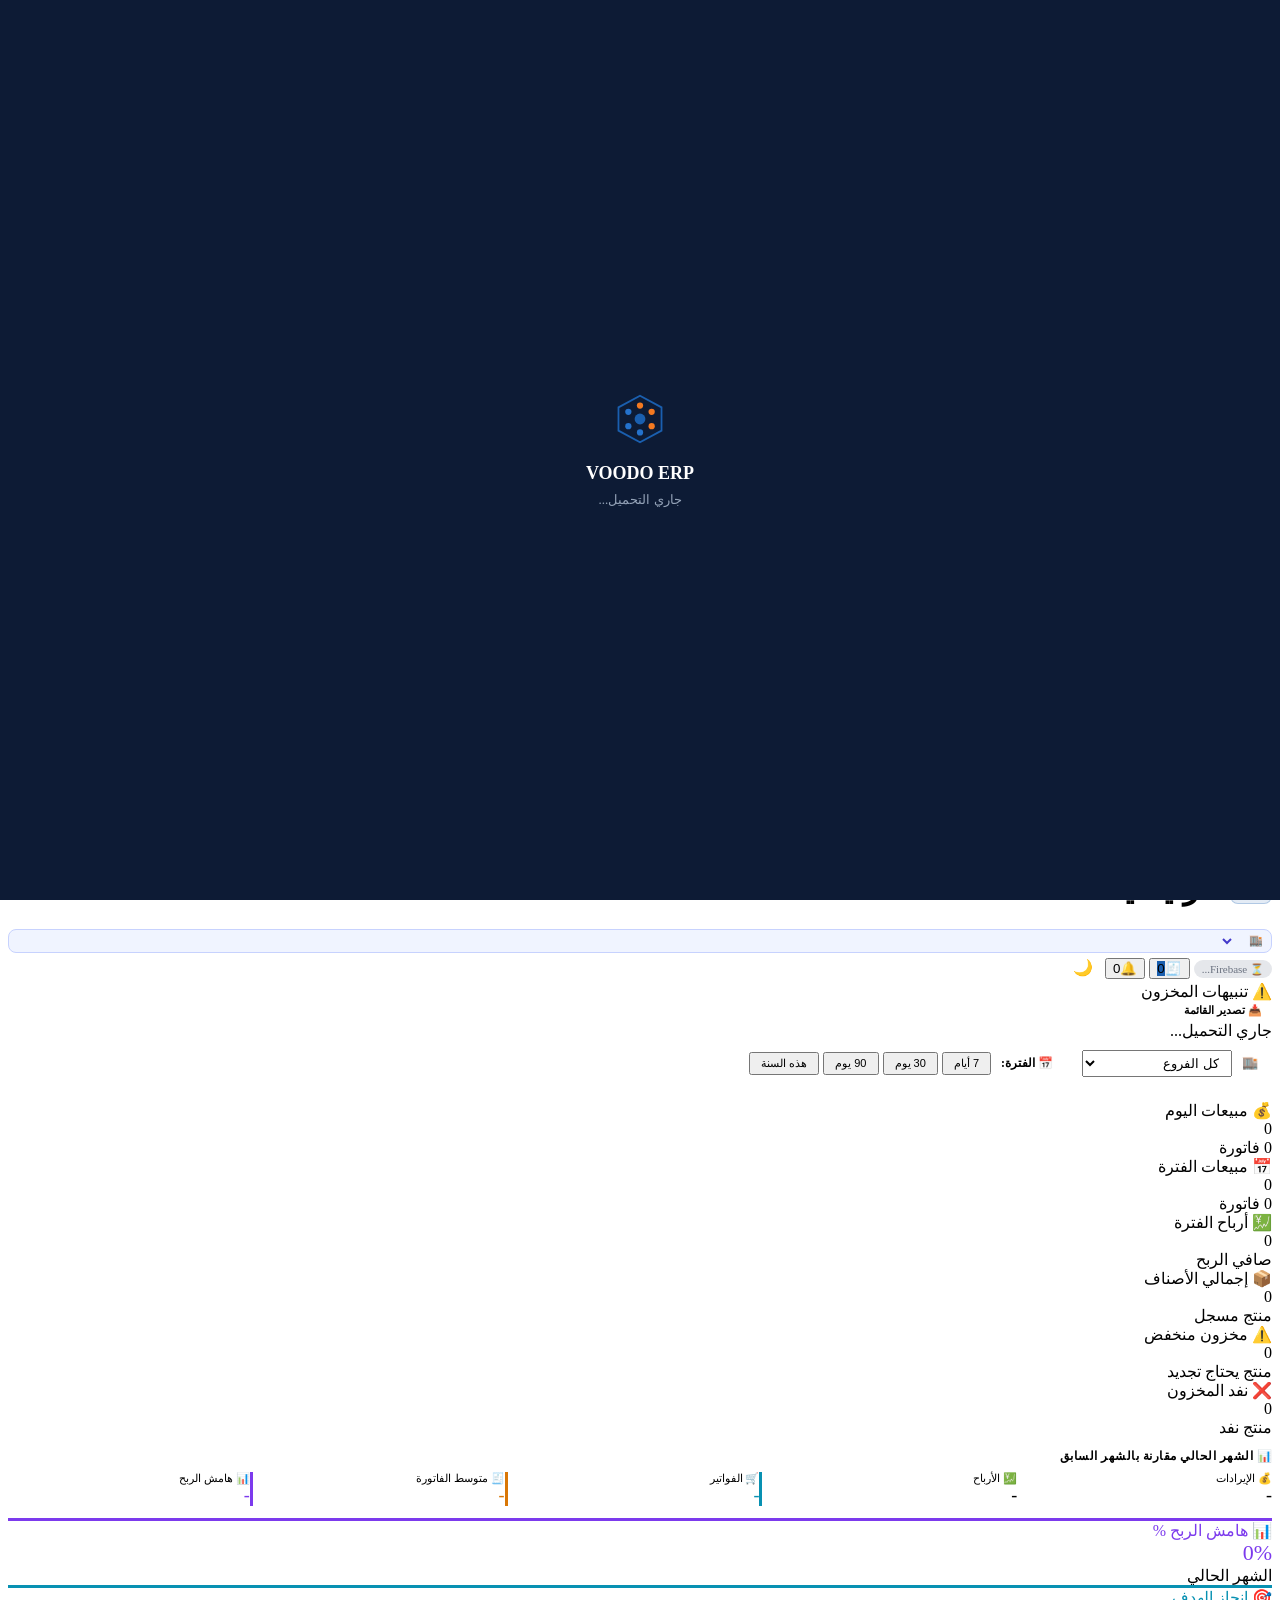
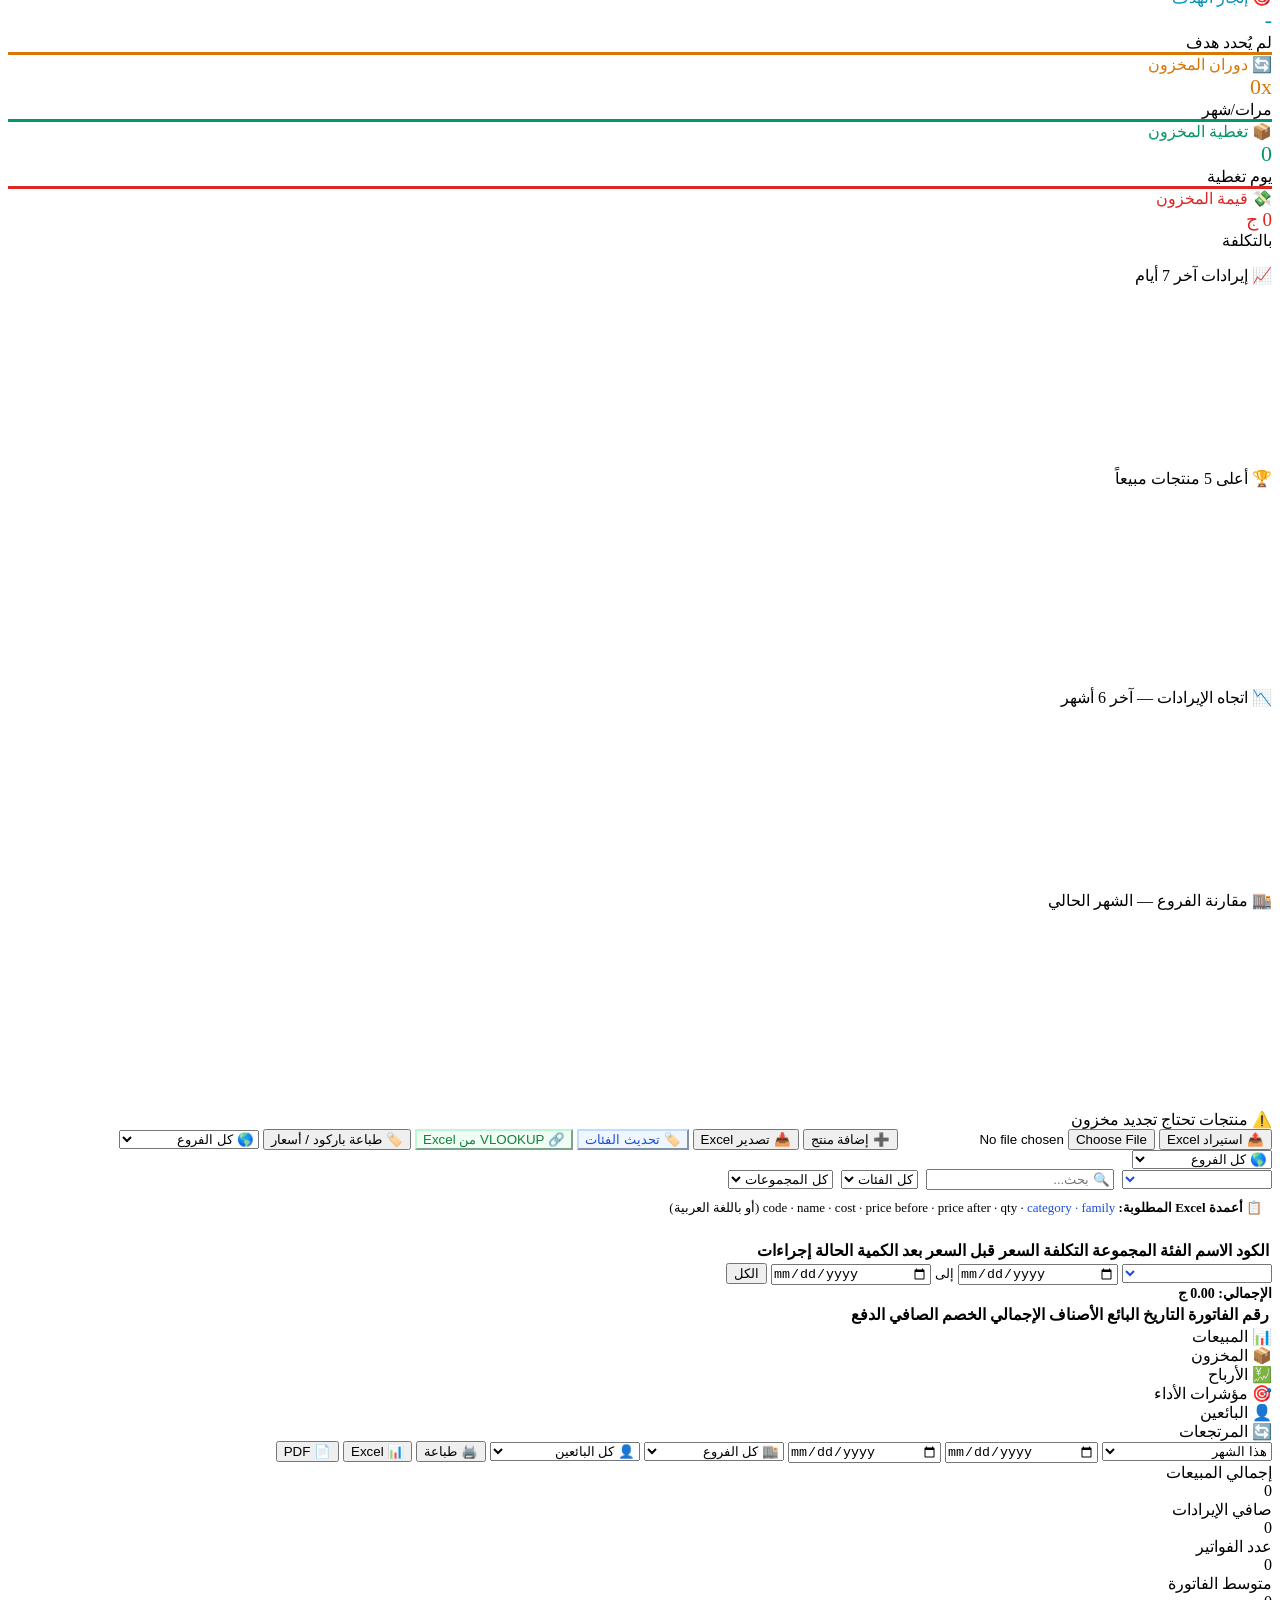
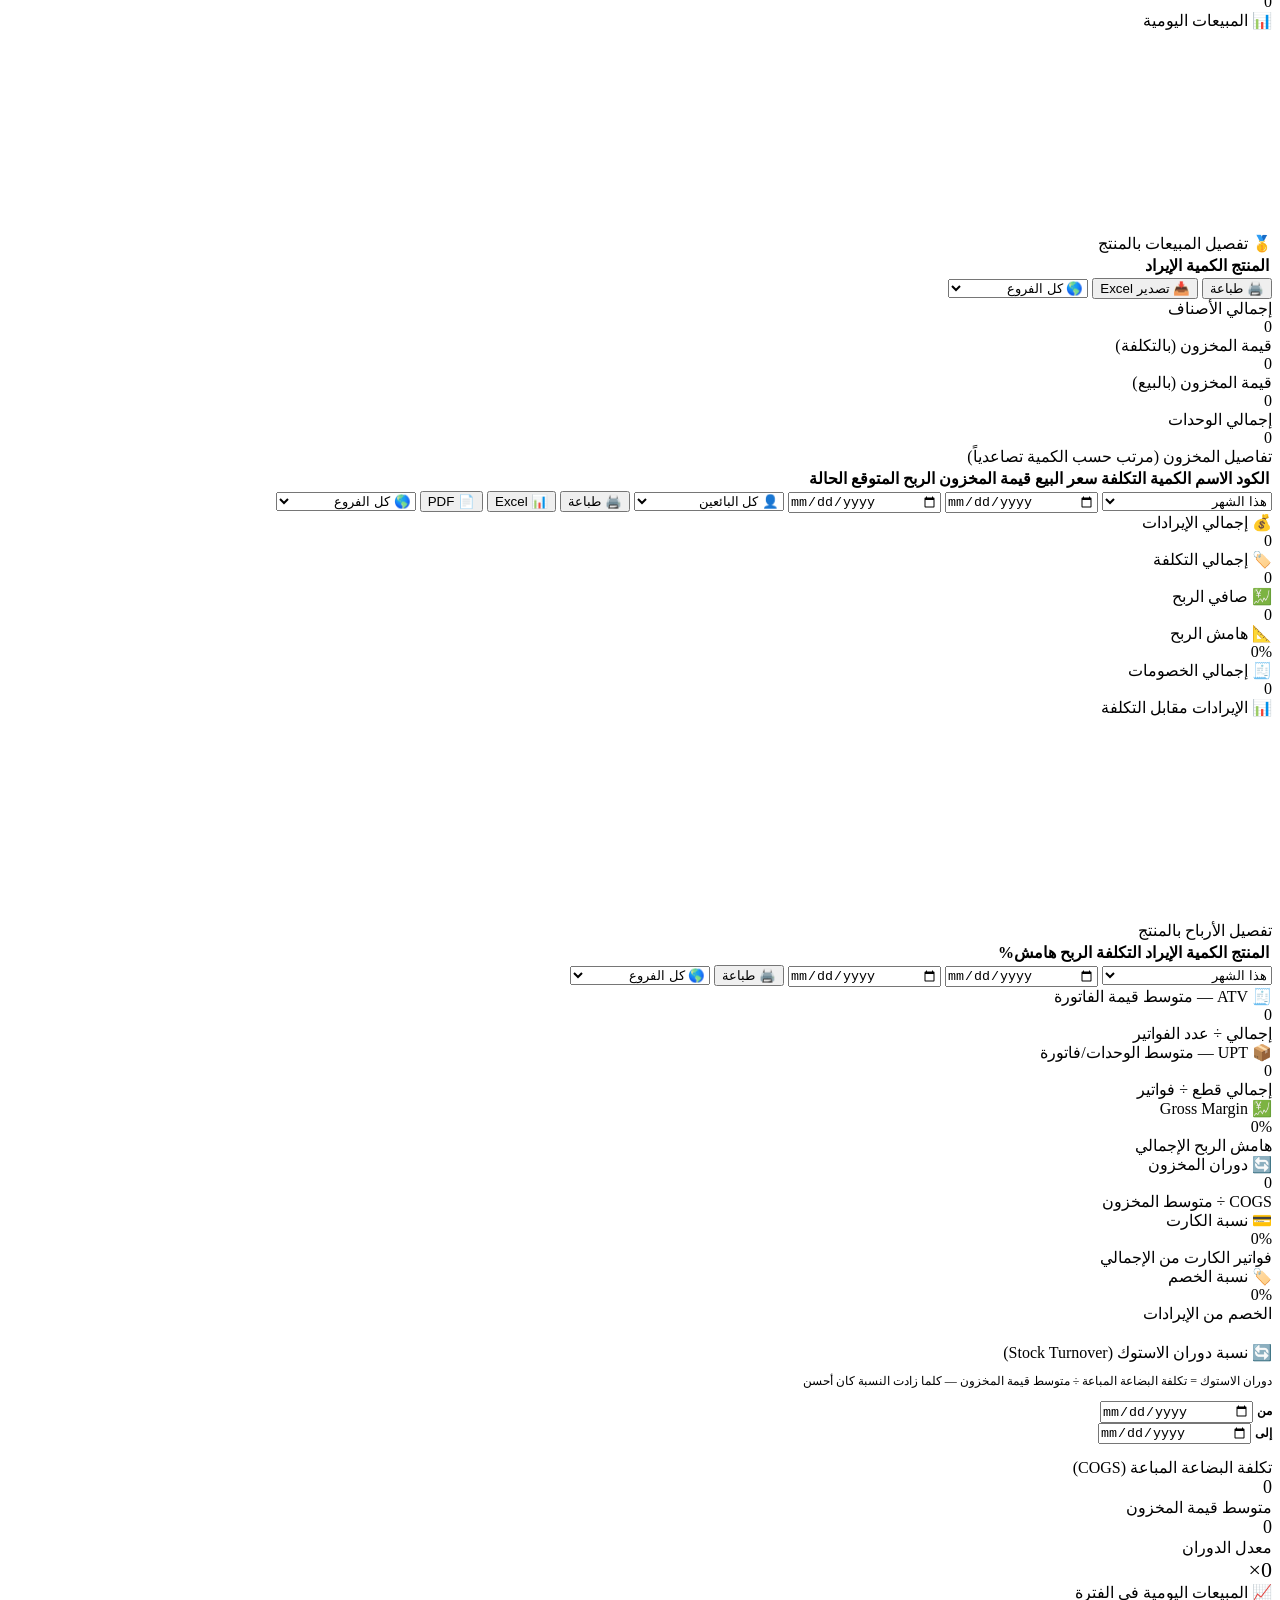
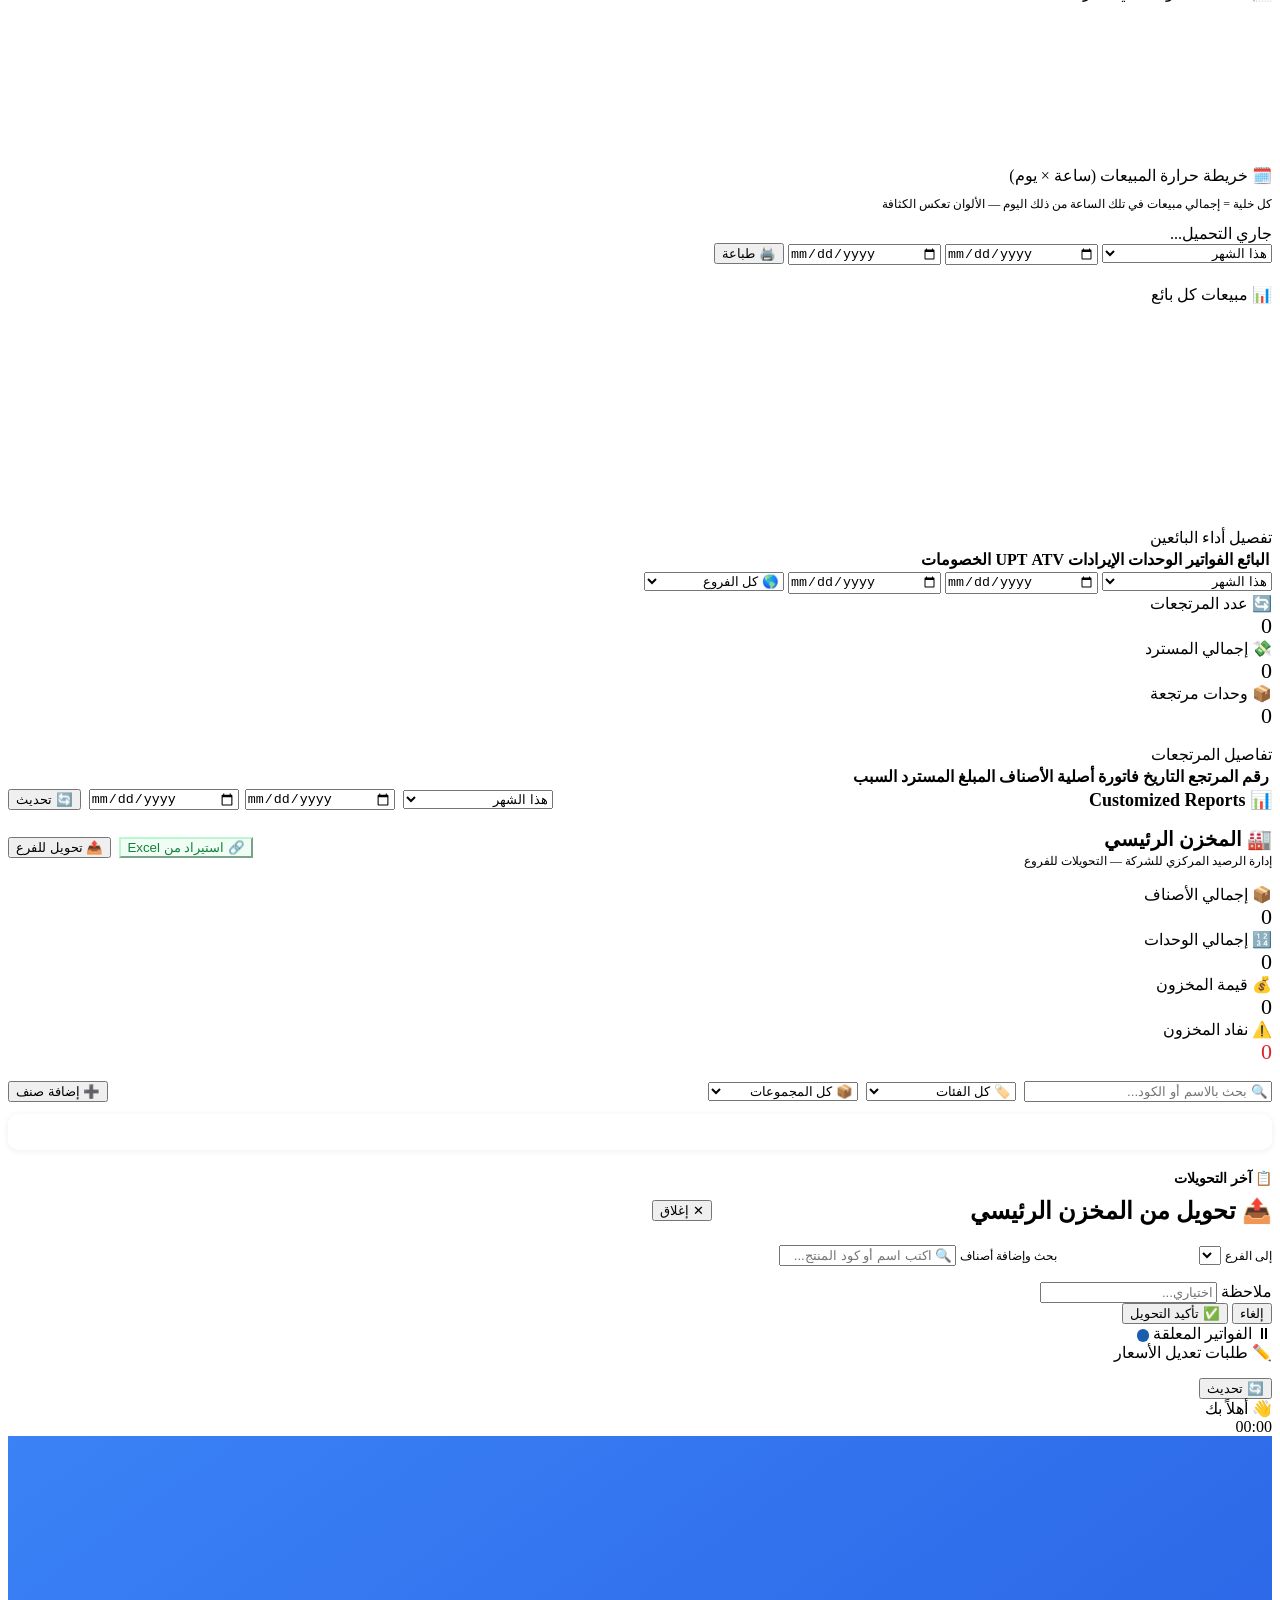
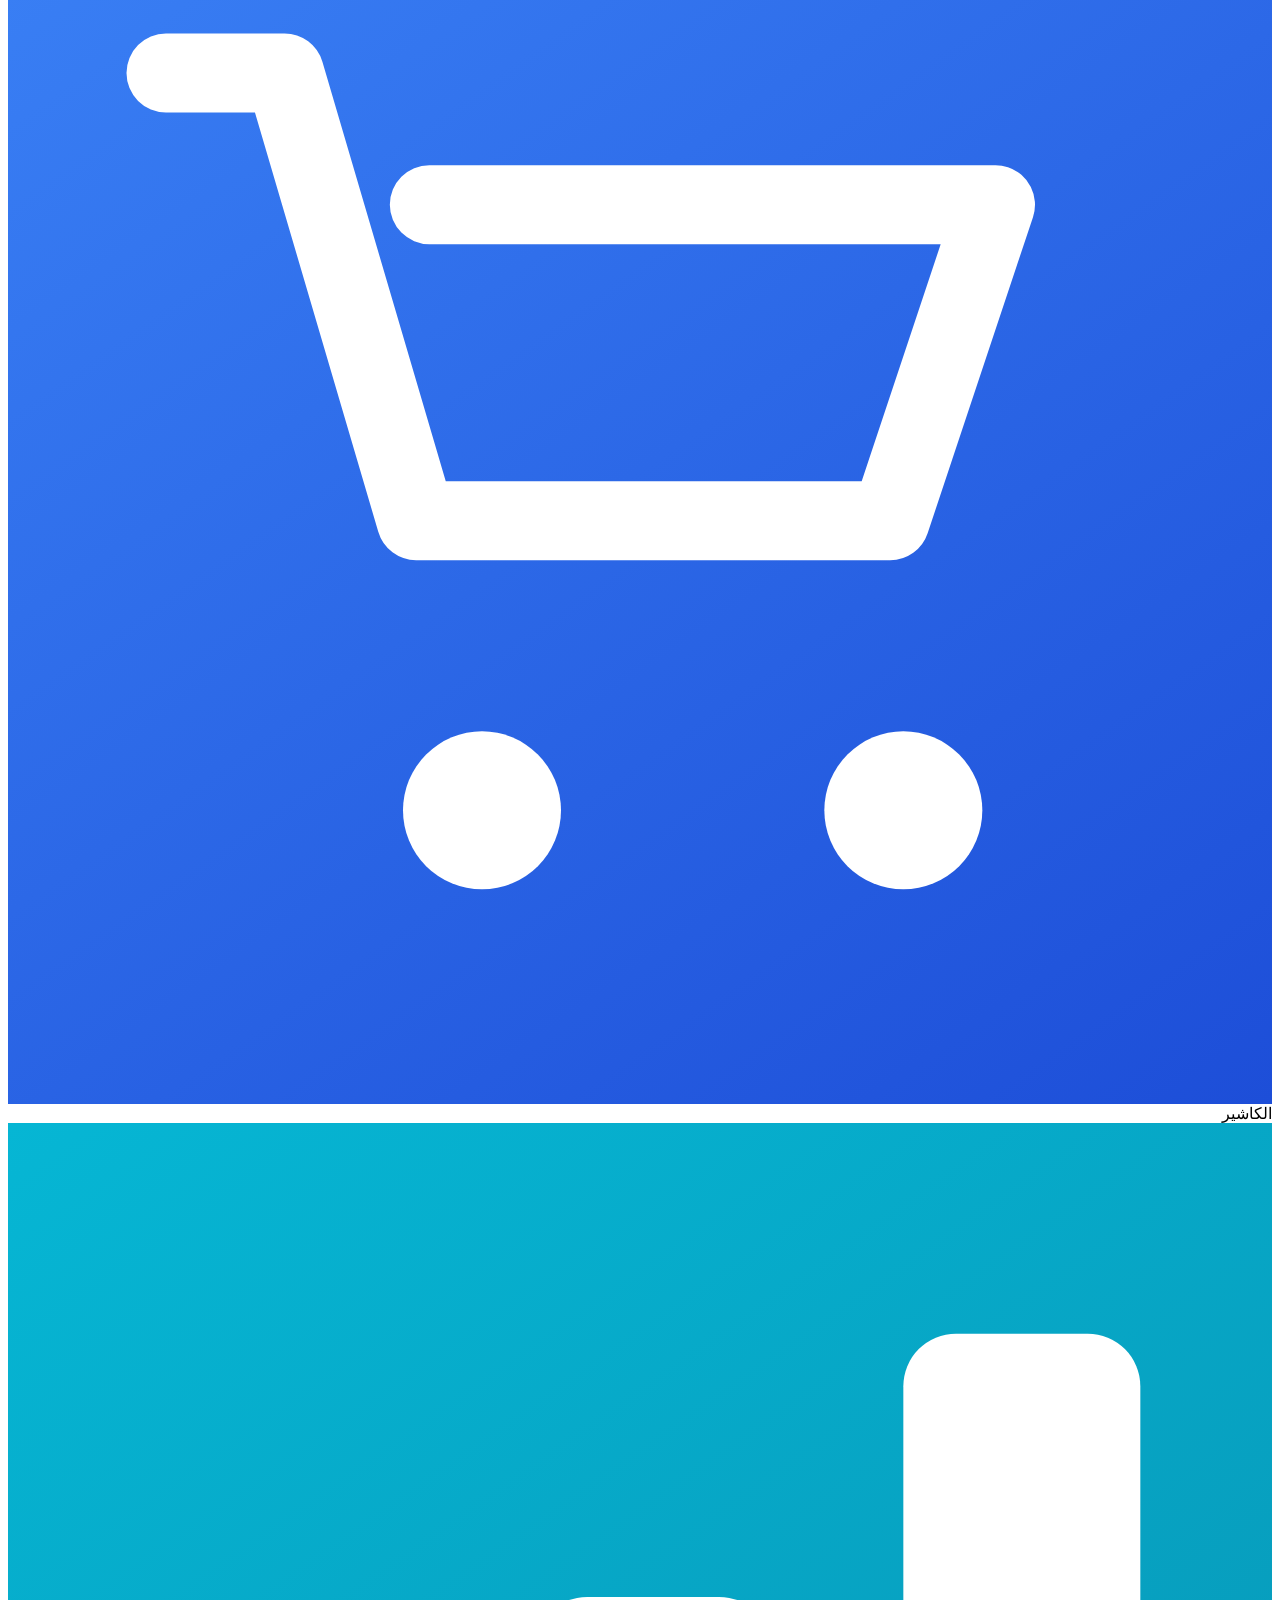
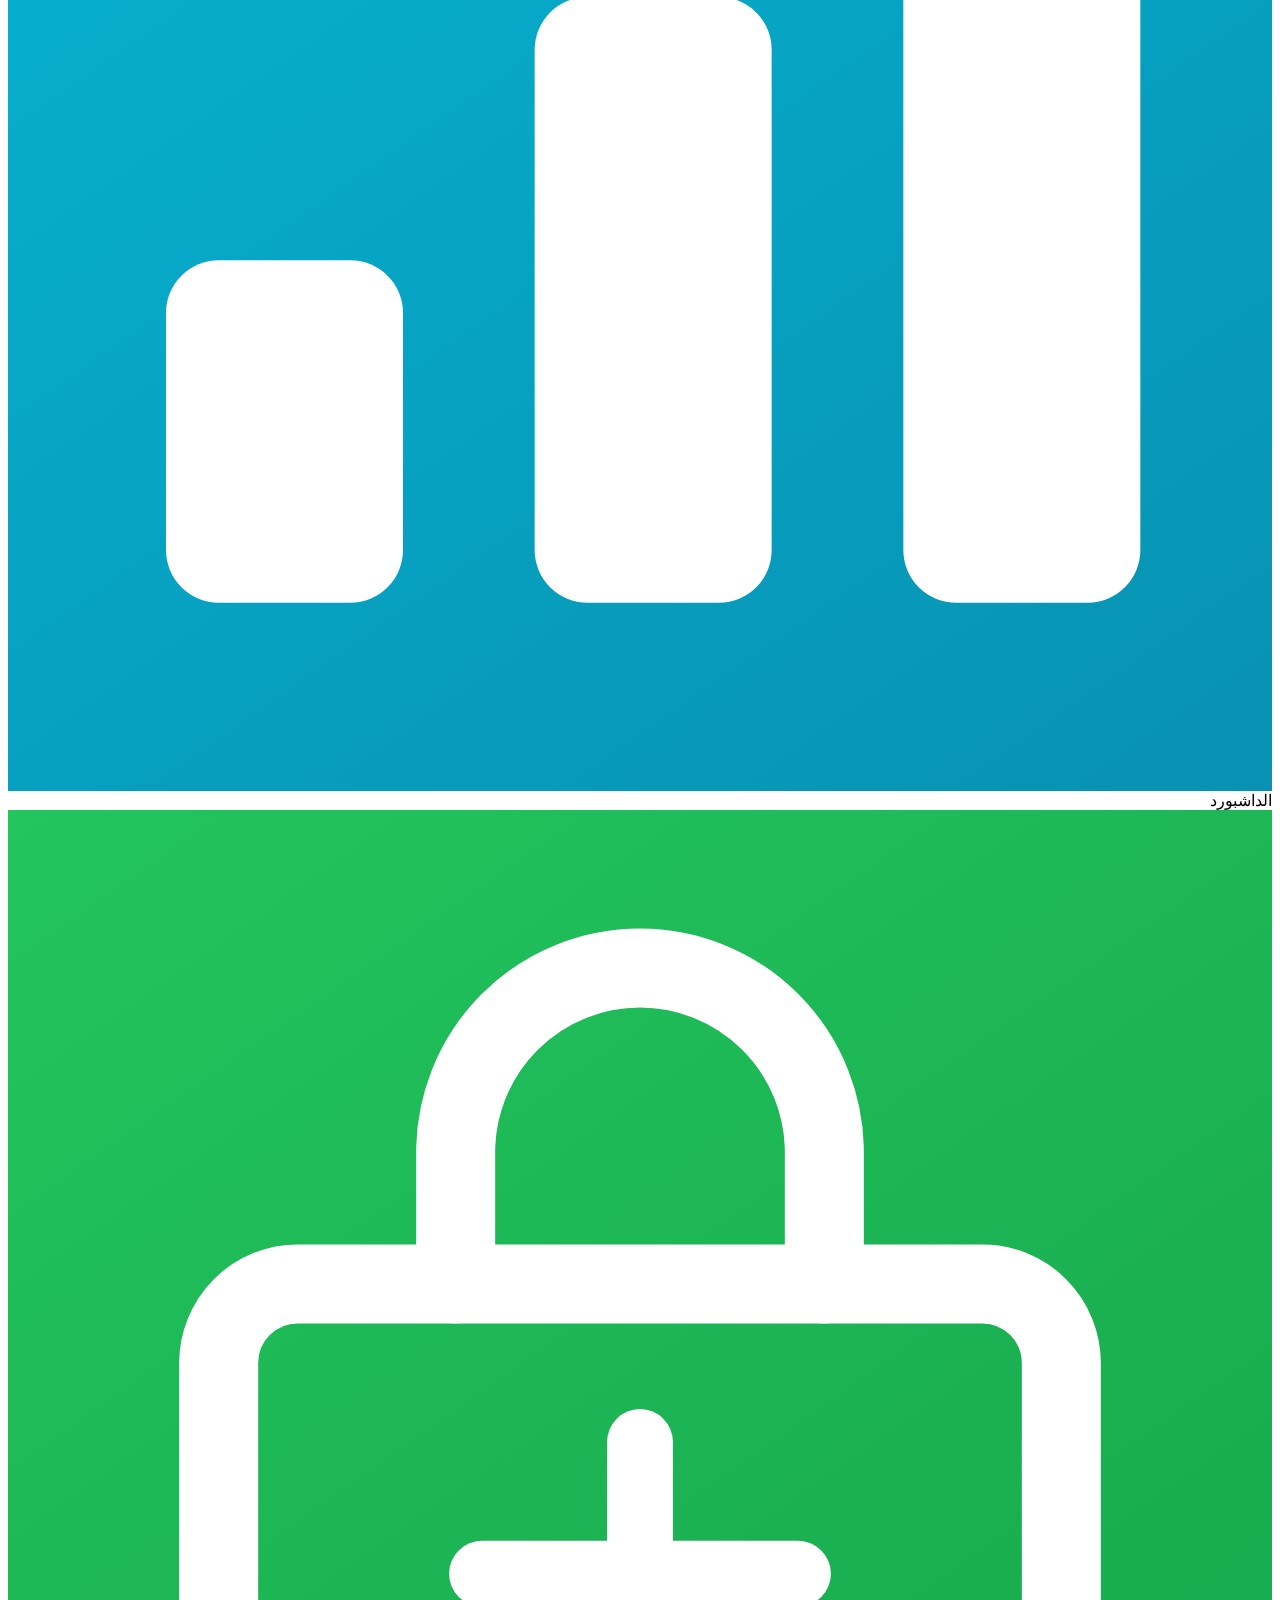
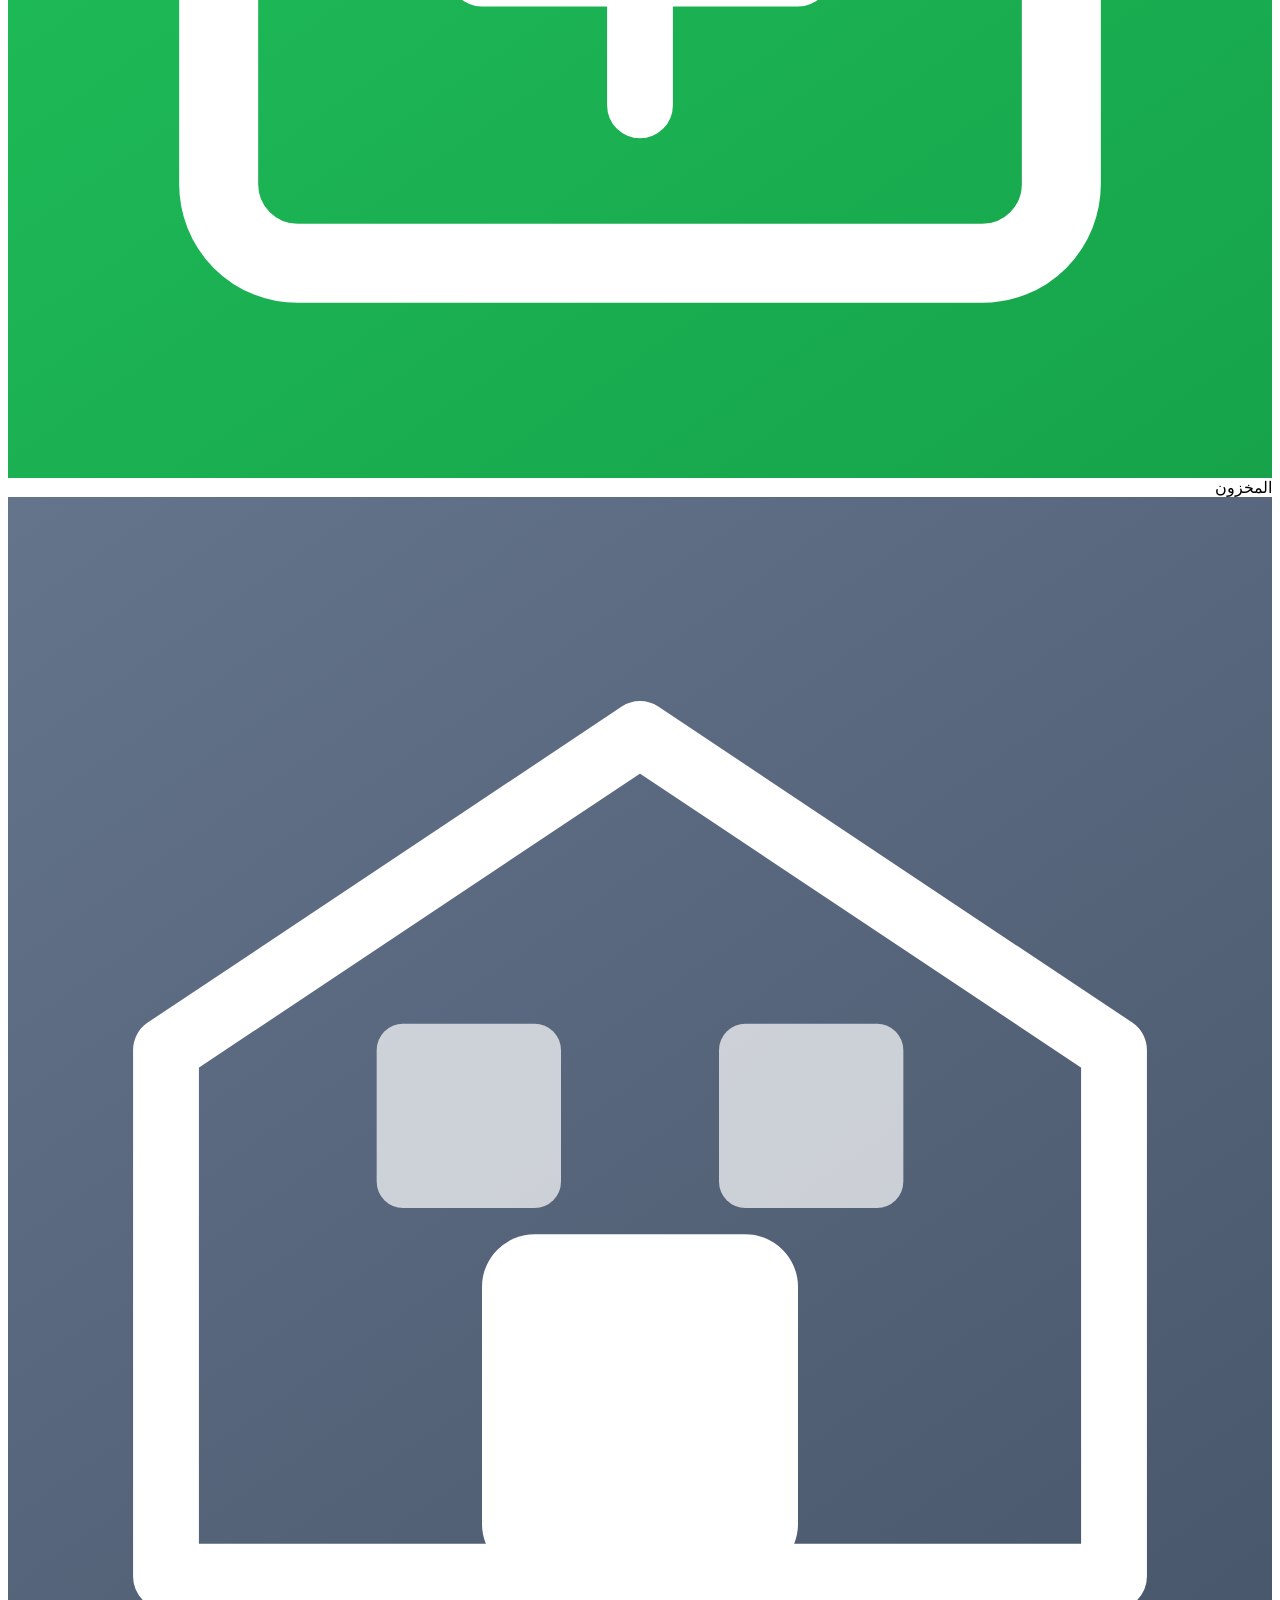
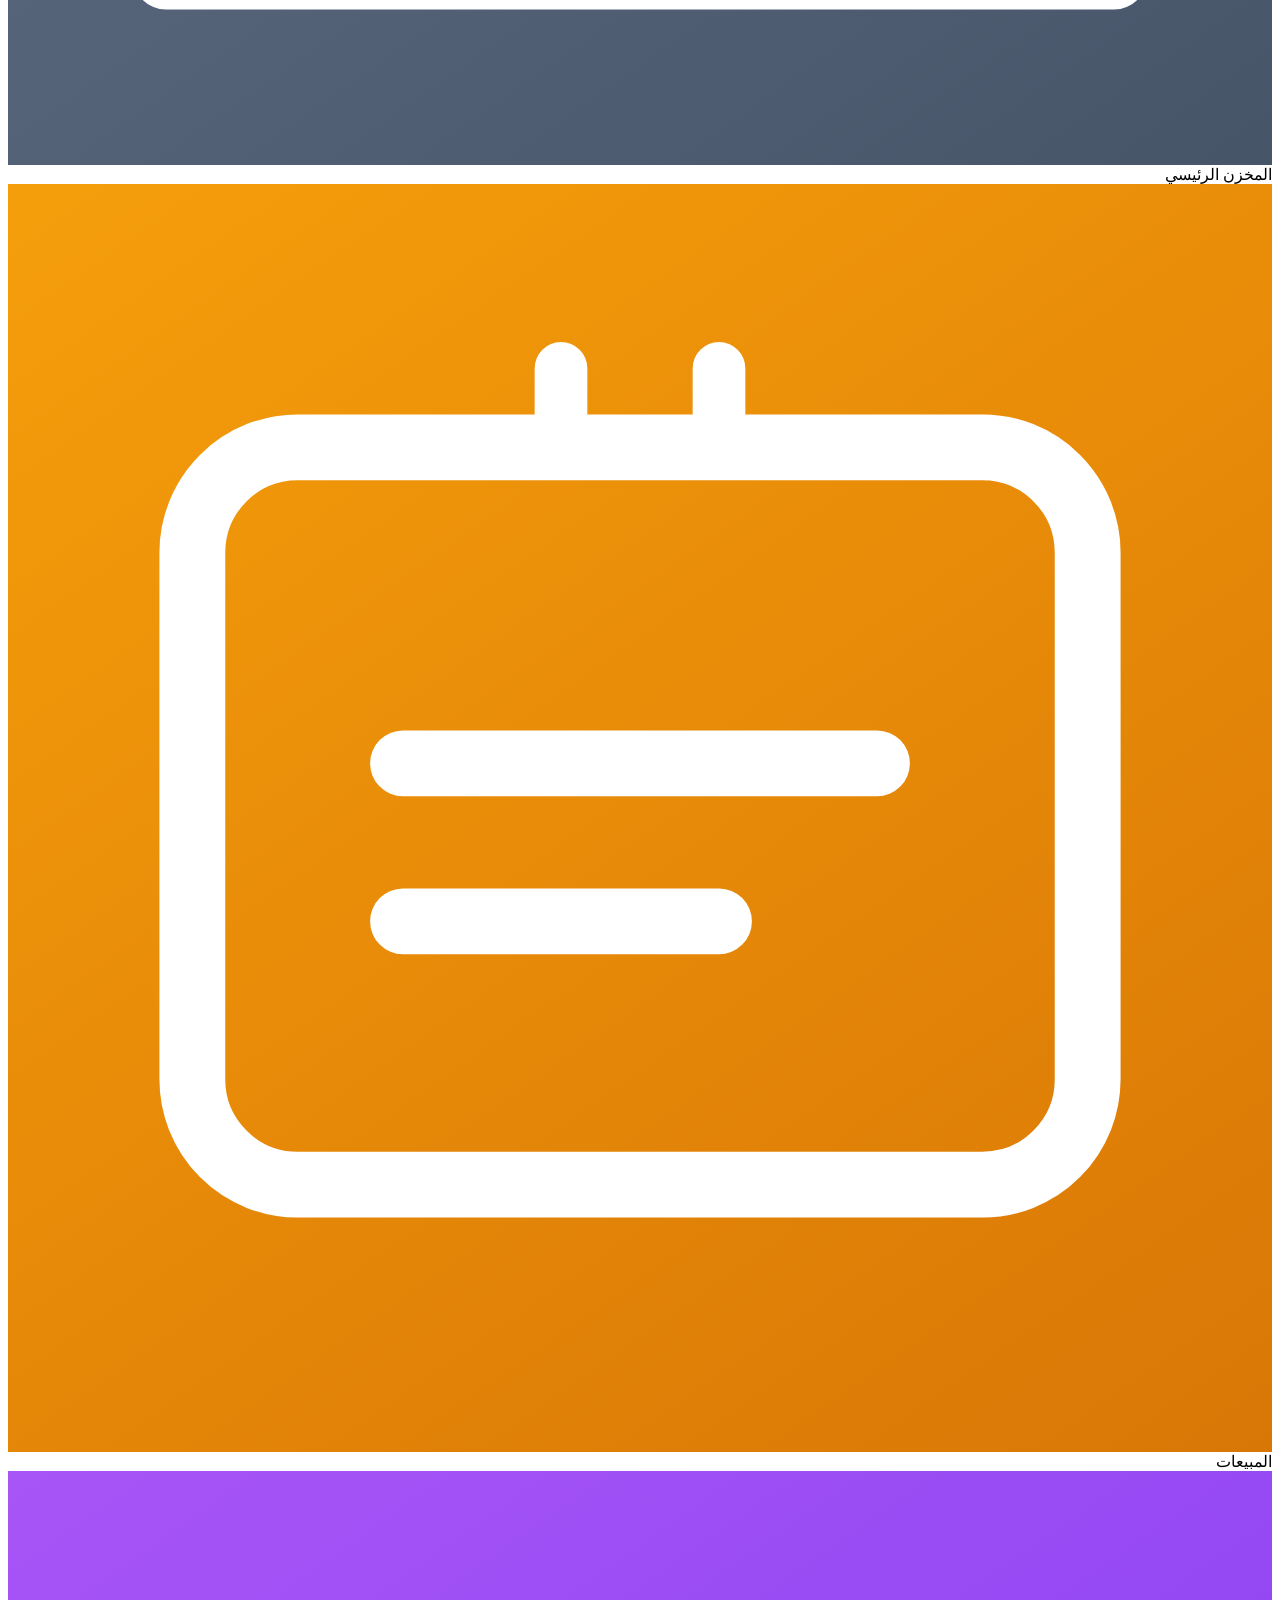
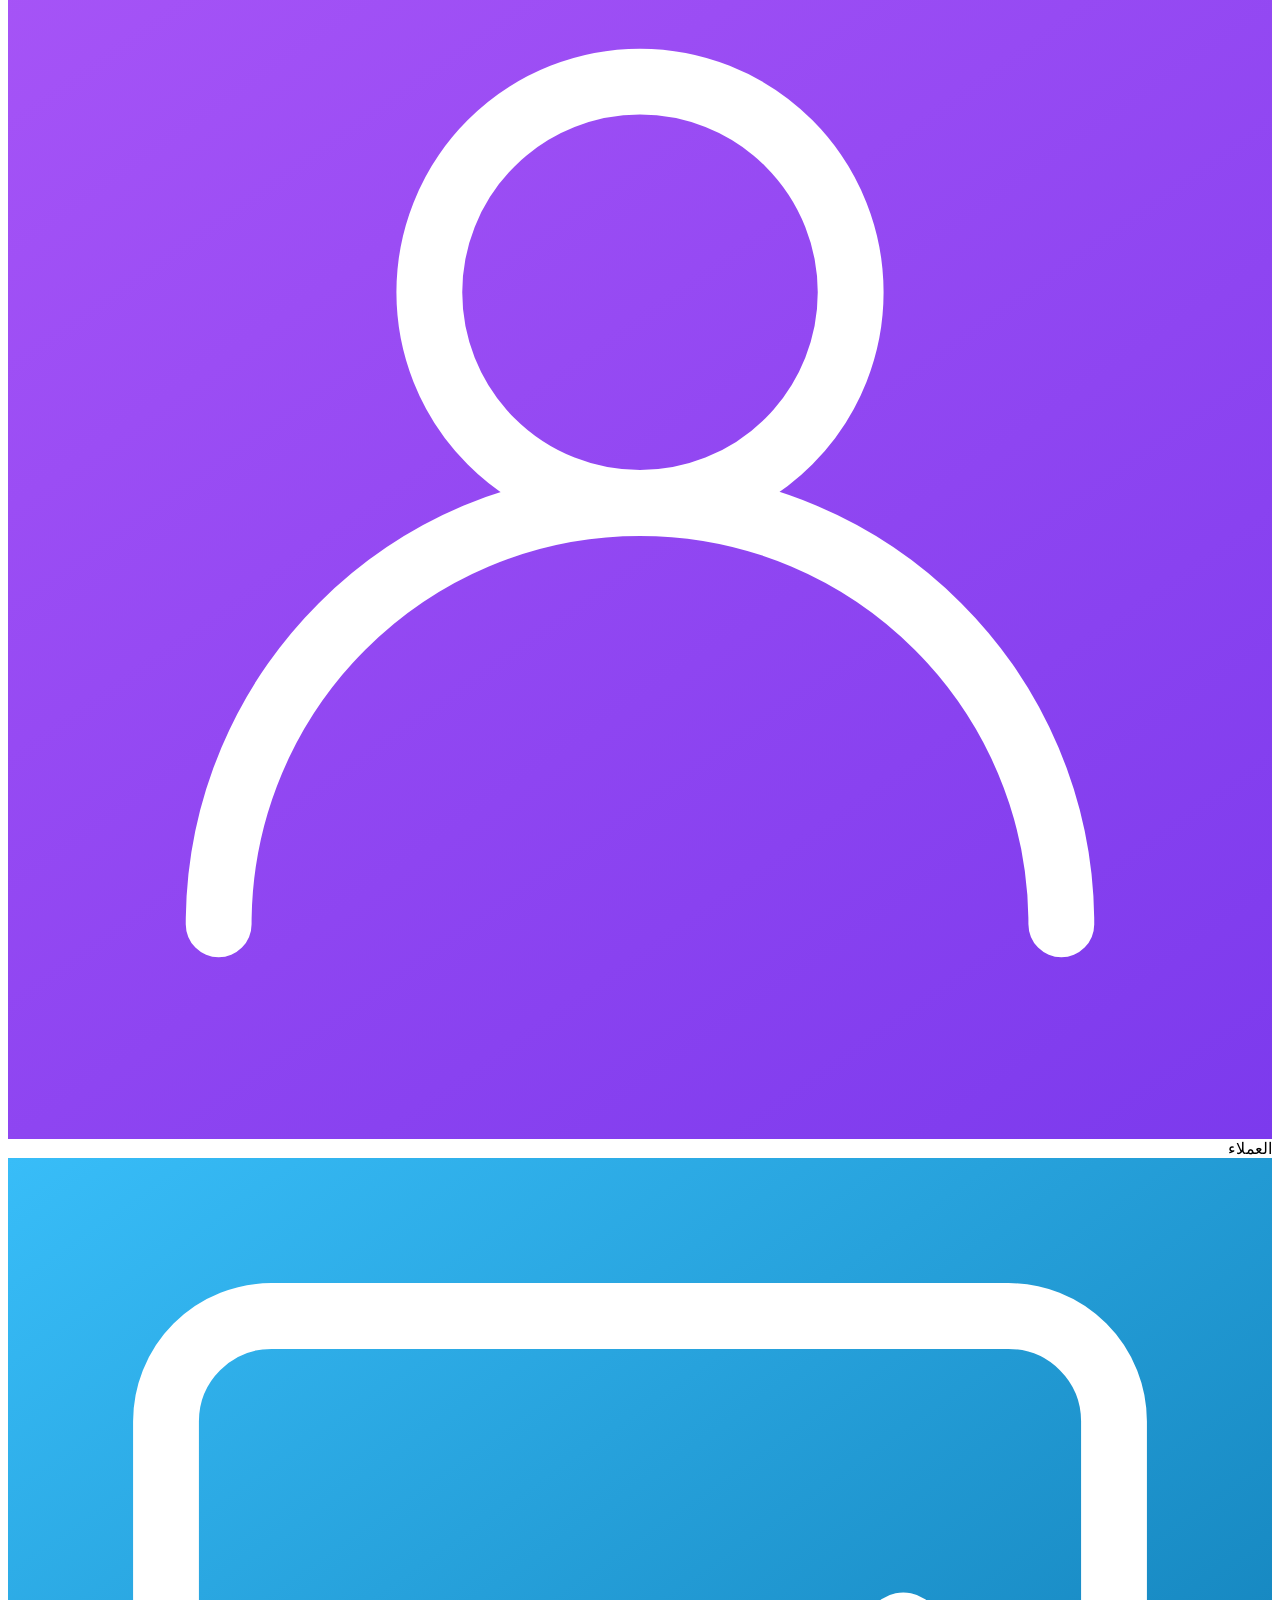
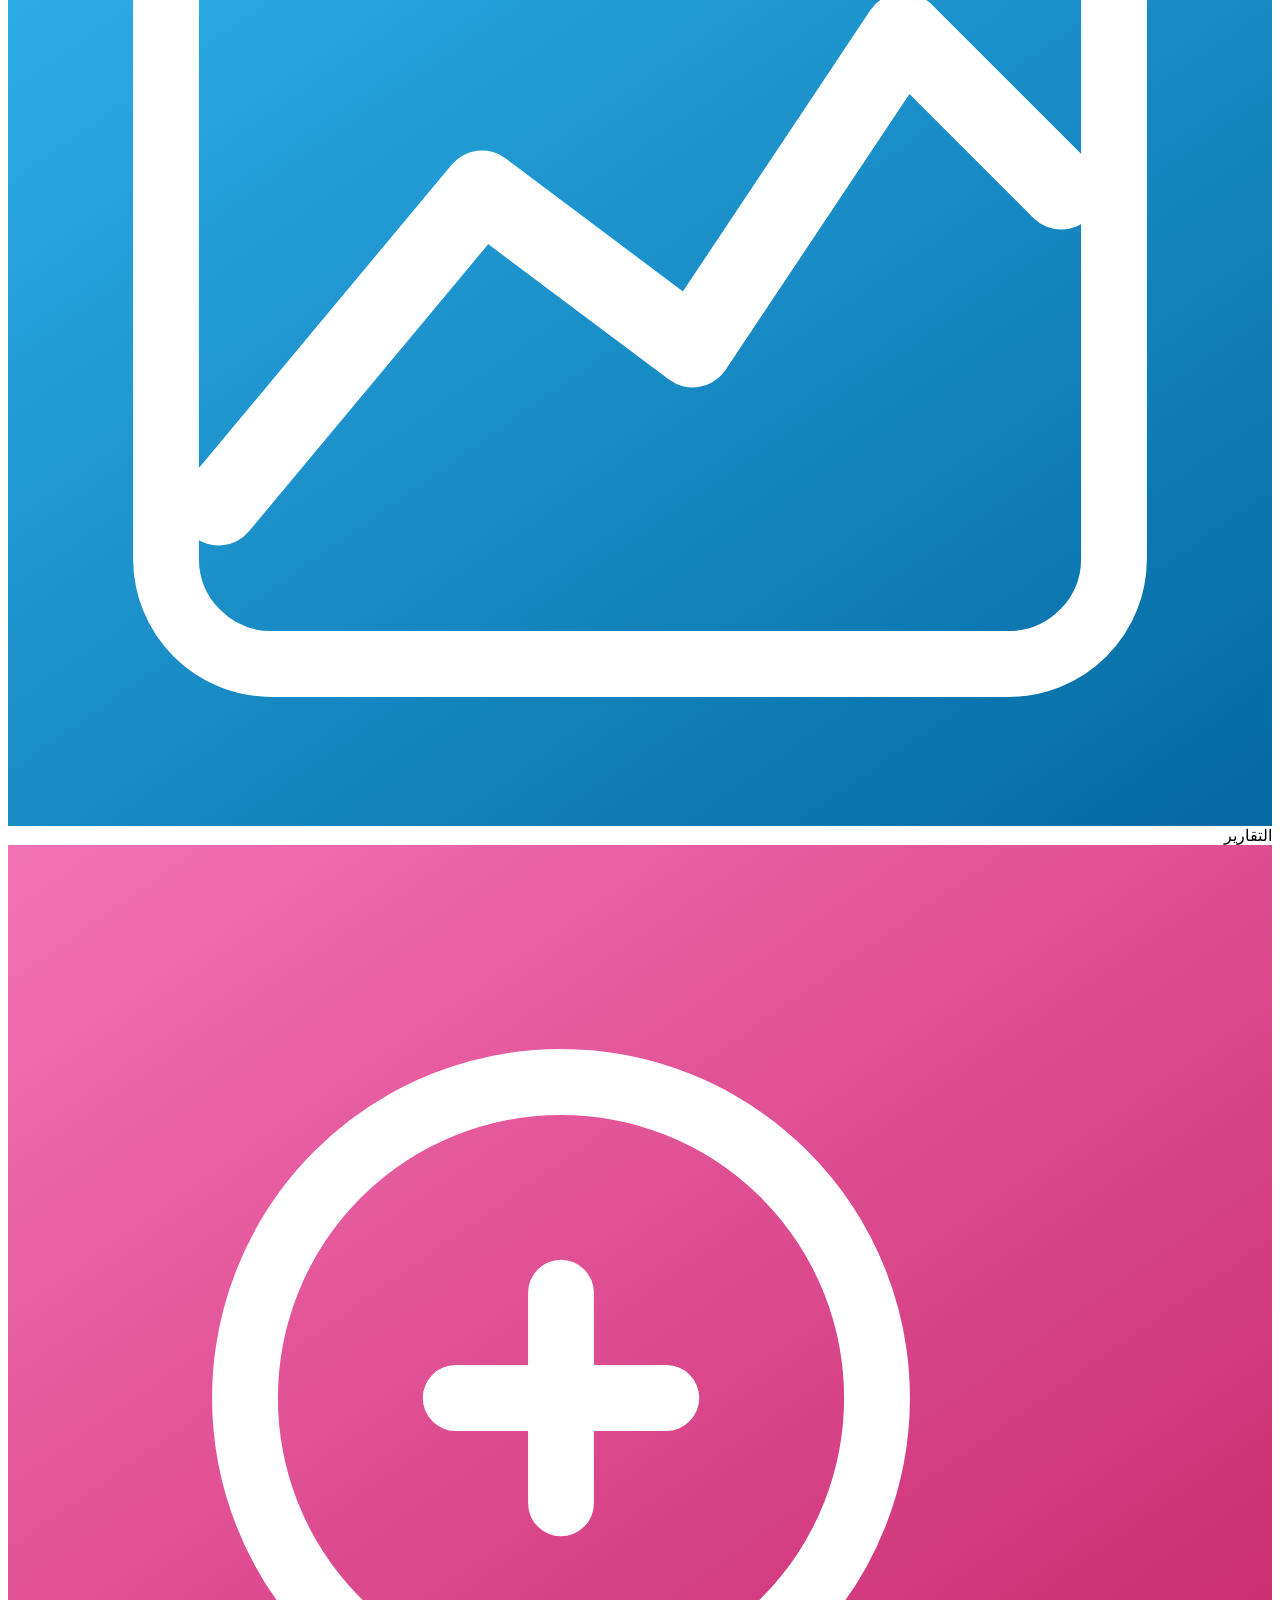
==== commit 0af2ca0b: "feat: add branch filter to inventory & profit HTML" ====
--- a/src/template.html
+++ b/src/template.html
@@ -377,6 +377,11 @@
             <select id="rptInventoryBranchFilter" class="form-control" style="width:140px;" onchange="buildInventoryReport()">
               <option value="all">🌎 كل الفروع</option>
             </select>
+
+            <!-- Branch filter -->
+            <select id="rptInventoryBranchFilter" class="form-control" style="width:140px;" onchange="buildInventoryReport()">
+              <option value="all">🌎 كل الفروع</option>
+            </select>
 </div>
           <div style="display:flex;gap:8px;align-items:center;flex-wrap:wrap;">
             <select class="form-control" id="invBranchFilter" onchange="renderInventory()" style="width:150px;font-size:13px;font-weight:600;color:#1d4ed8;"></select>
@@ -485,7 +490,12 @@
           <div class="flex gap-8 mb-16">
             <button class="btn btn-gray btn-sm" onclick="printReport('rpt-inventory')">🖨️ طباعة</button>
             <button class="btn btn-success btn-sm" onclick="exportInventoryExcel()">📥 تصدير Excel</button>
-          </div>
+          
+            <!-- Branch filter -->
+            <select id="rptInventoryBranchFilter" class="form-control" style="width:140px;" onchange="buildInventoryReport()">
+              <option value="all">🌎 كل الفروع</option>
+            </select>
+</div>
           <div class="stats-grid">
             <div class="stat-card"><div class="stat-label">إجمالي الأصناف</div><div class="stat-value" id="ri-count">0</div></div>
             <div class="stat-card"><div class="stat-label">قيمة المخزون (بالتكلفة)</div><div class="stat-value" id="ri-cost">0</div></div>
@@ -521,7 +531,12 @@
             <button class="btn btn-gray btn-sm" onclick="printReport('rpt-profit')">🖨️ طباعة</button>
             <button class="btn btn-success btn-sm" onclick="exportReportExcel('profit')">📊 Excel</button>
             <button class="btn btn-primary btn-sm" onclick="exportReportPDF('rpt-profit','تقرير الأرباح')">📄 PDF</button>
-          </div>
+          
+            <!-- Branch filter -->
+            <select id="rptProfitBranchFilter" class="form-control" style="width:140px;" onchange="buildProfitReport()">
+              <option value="all">🌎 كل الفروع</option>
+            </select>
+</div>
           <div class="stats-grid" style="grid-template-columns:repeat(auto-fit,minmax(160px,1fr));">
             <div class="stat-card"><div class="stat-label">💰 إجمالي الإيرادات</div><div class="stat-value" id="rp-revenue">0</div></div>
             <div class="stat-card"><div class="stat-label">🏷️ إجمالي التكلفة</div><div class="stat-value" id="rp-cost">0</div></div>
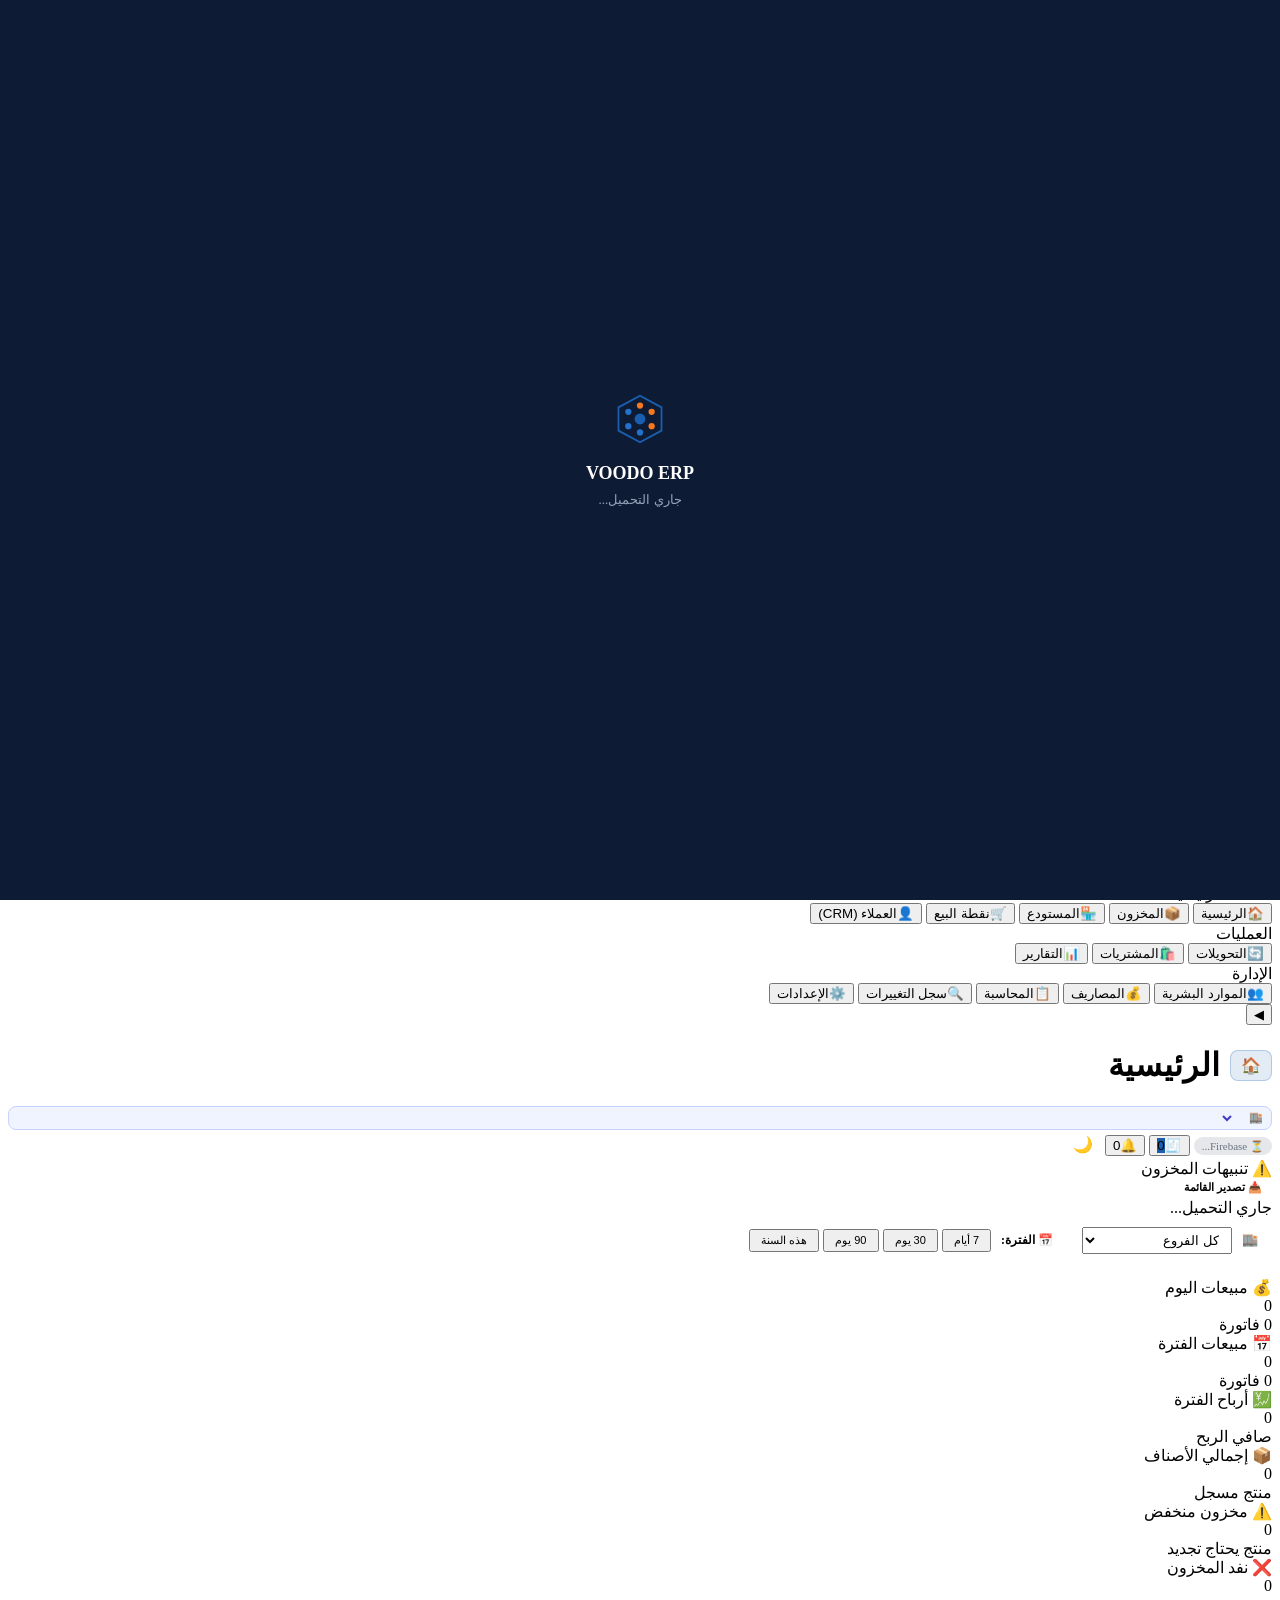
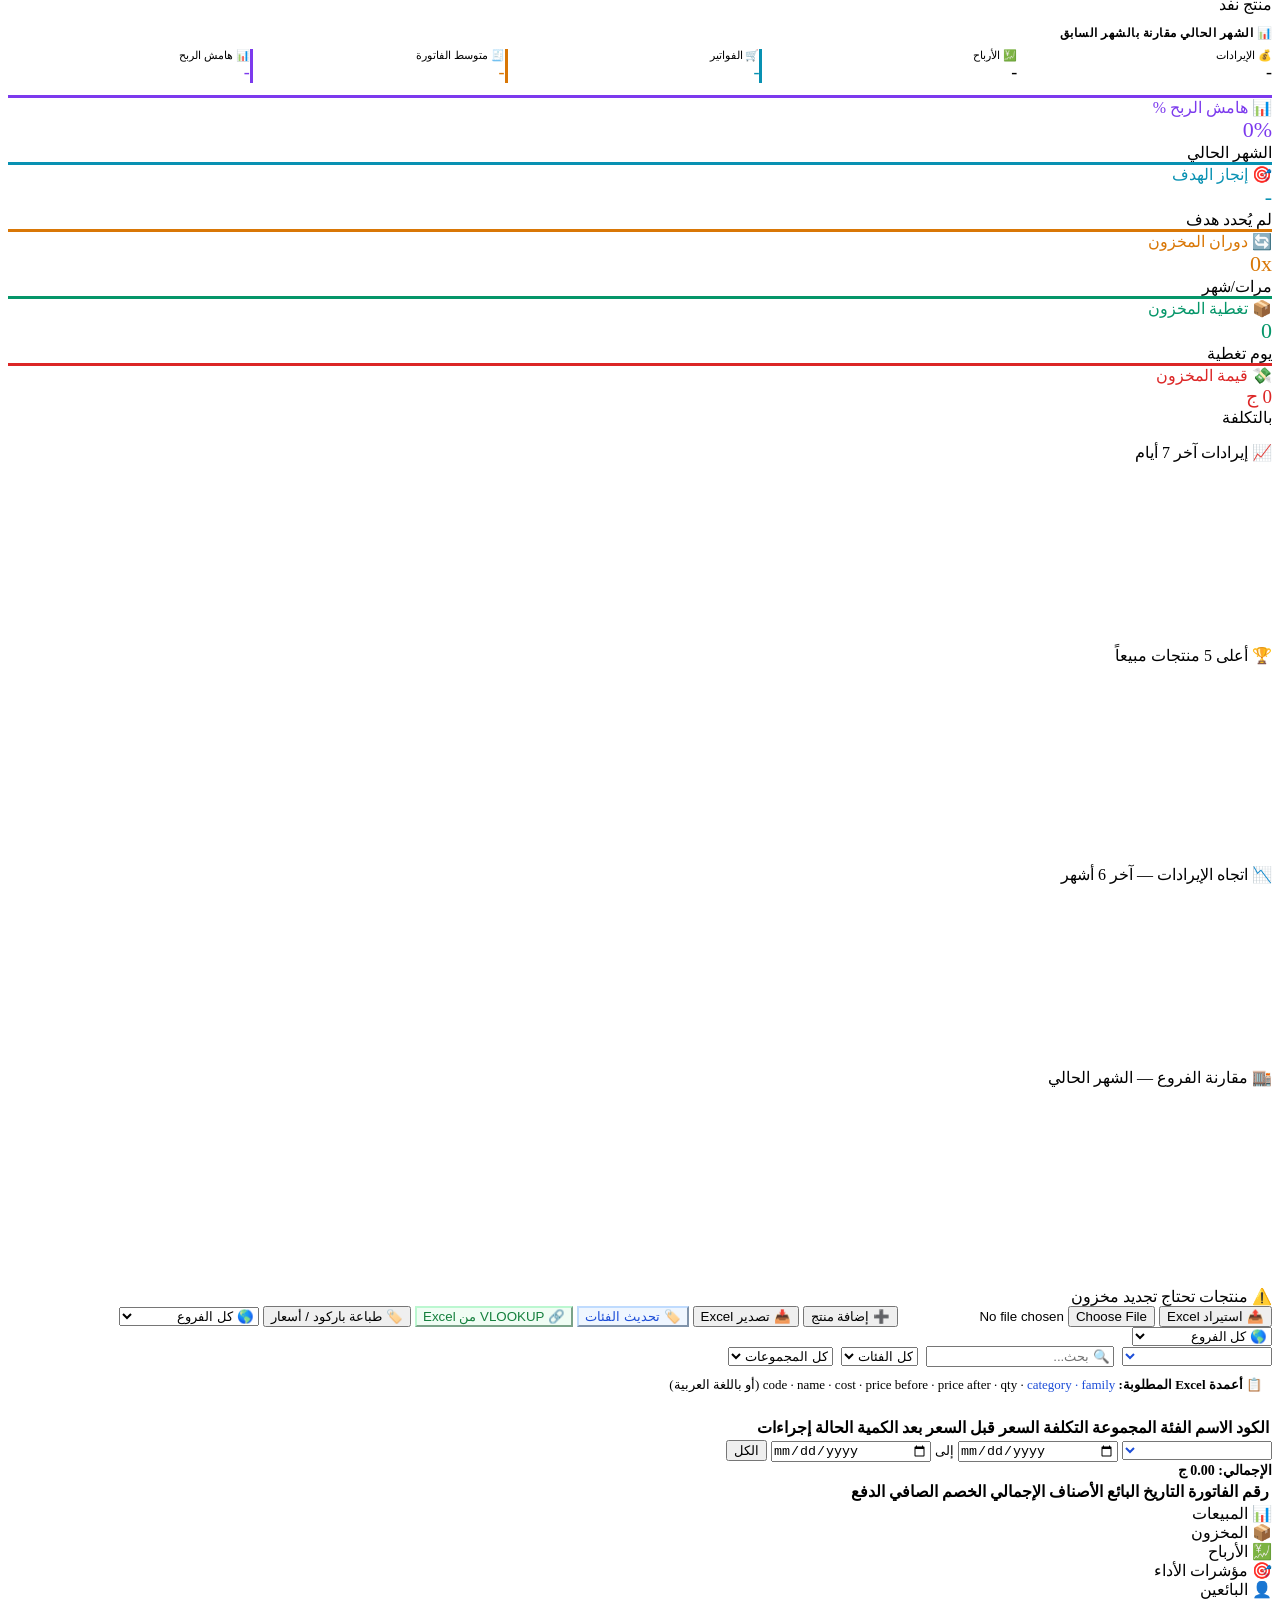
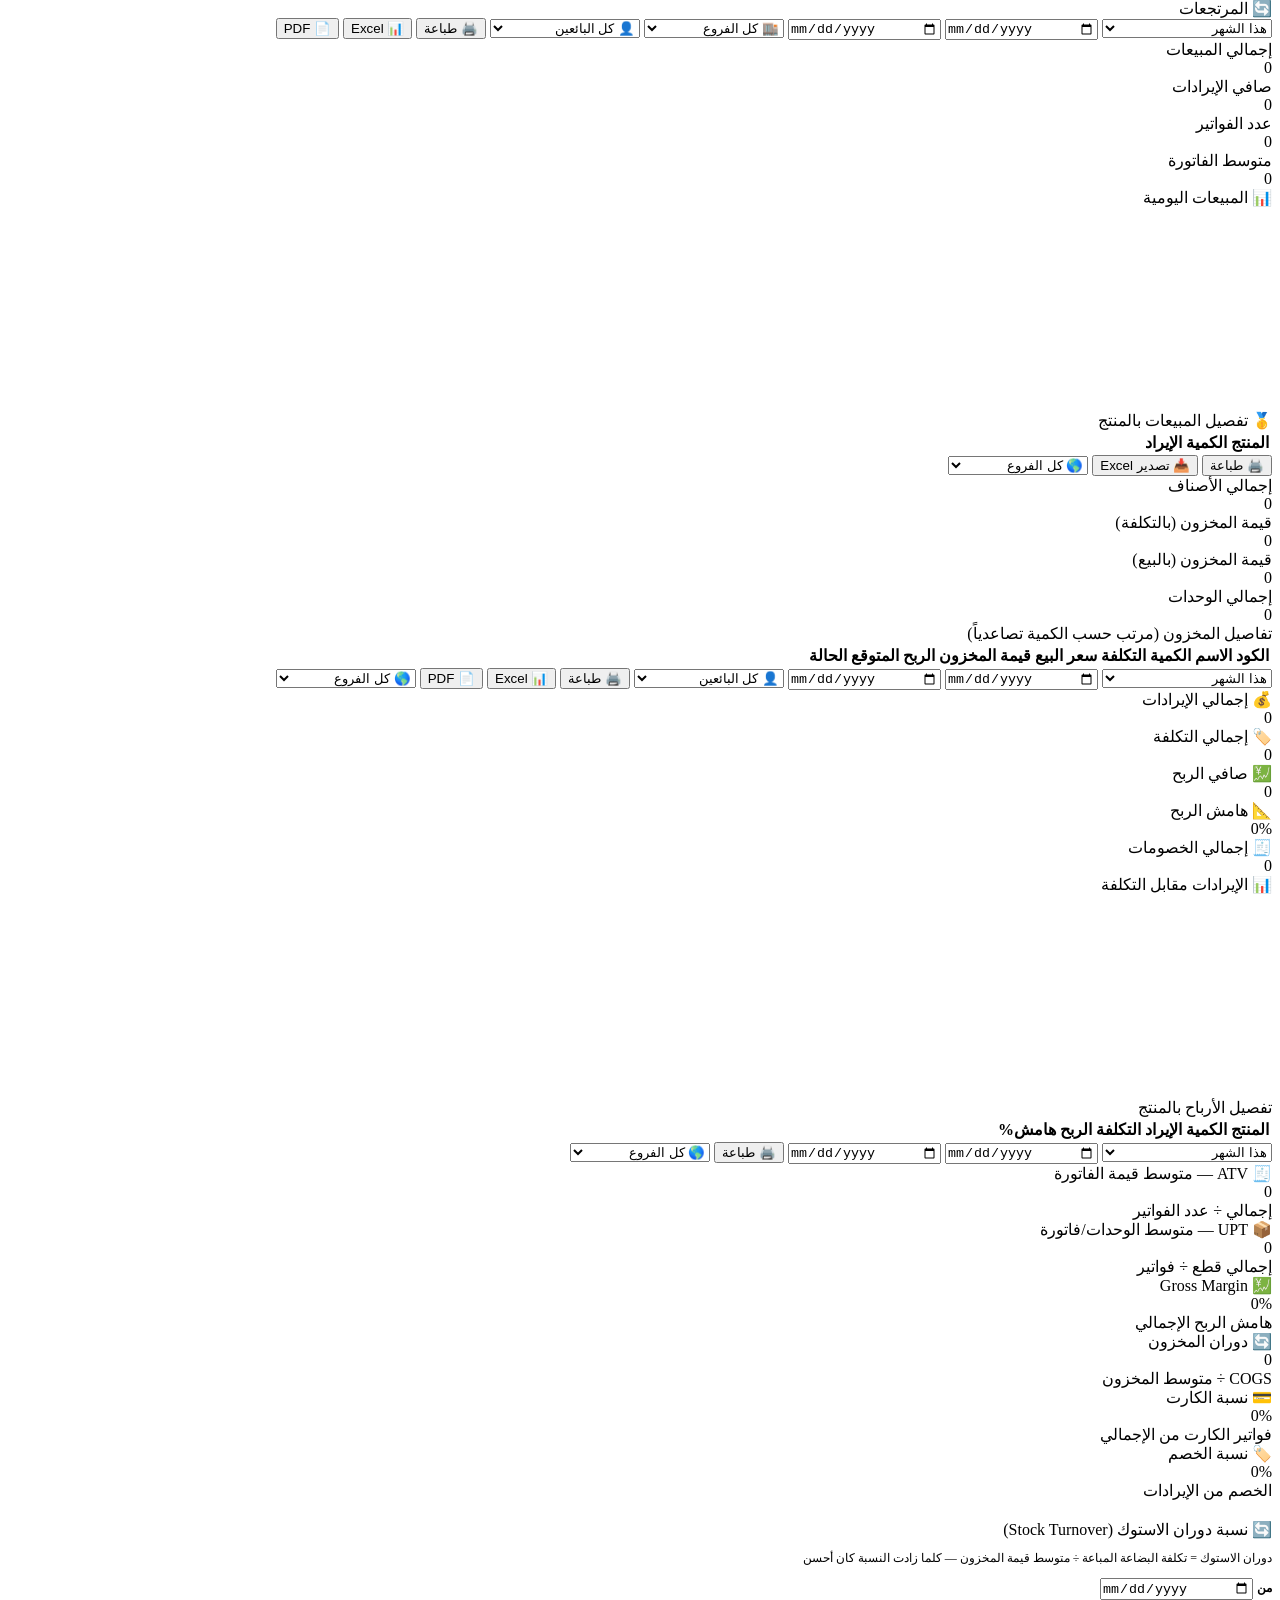
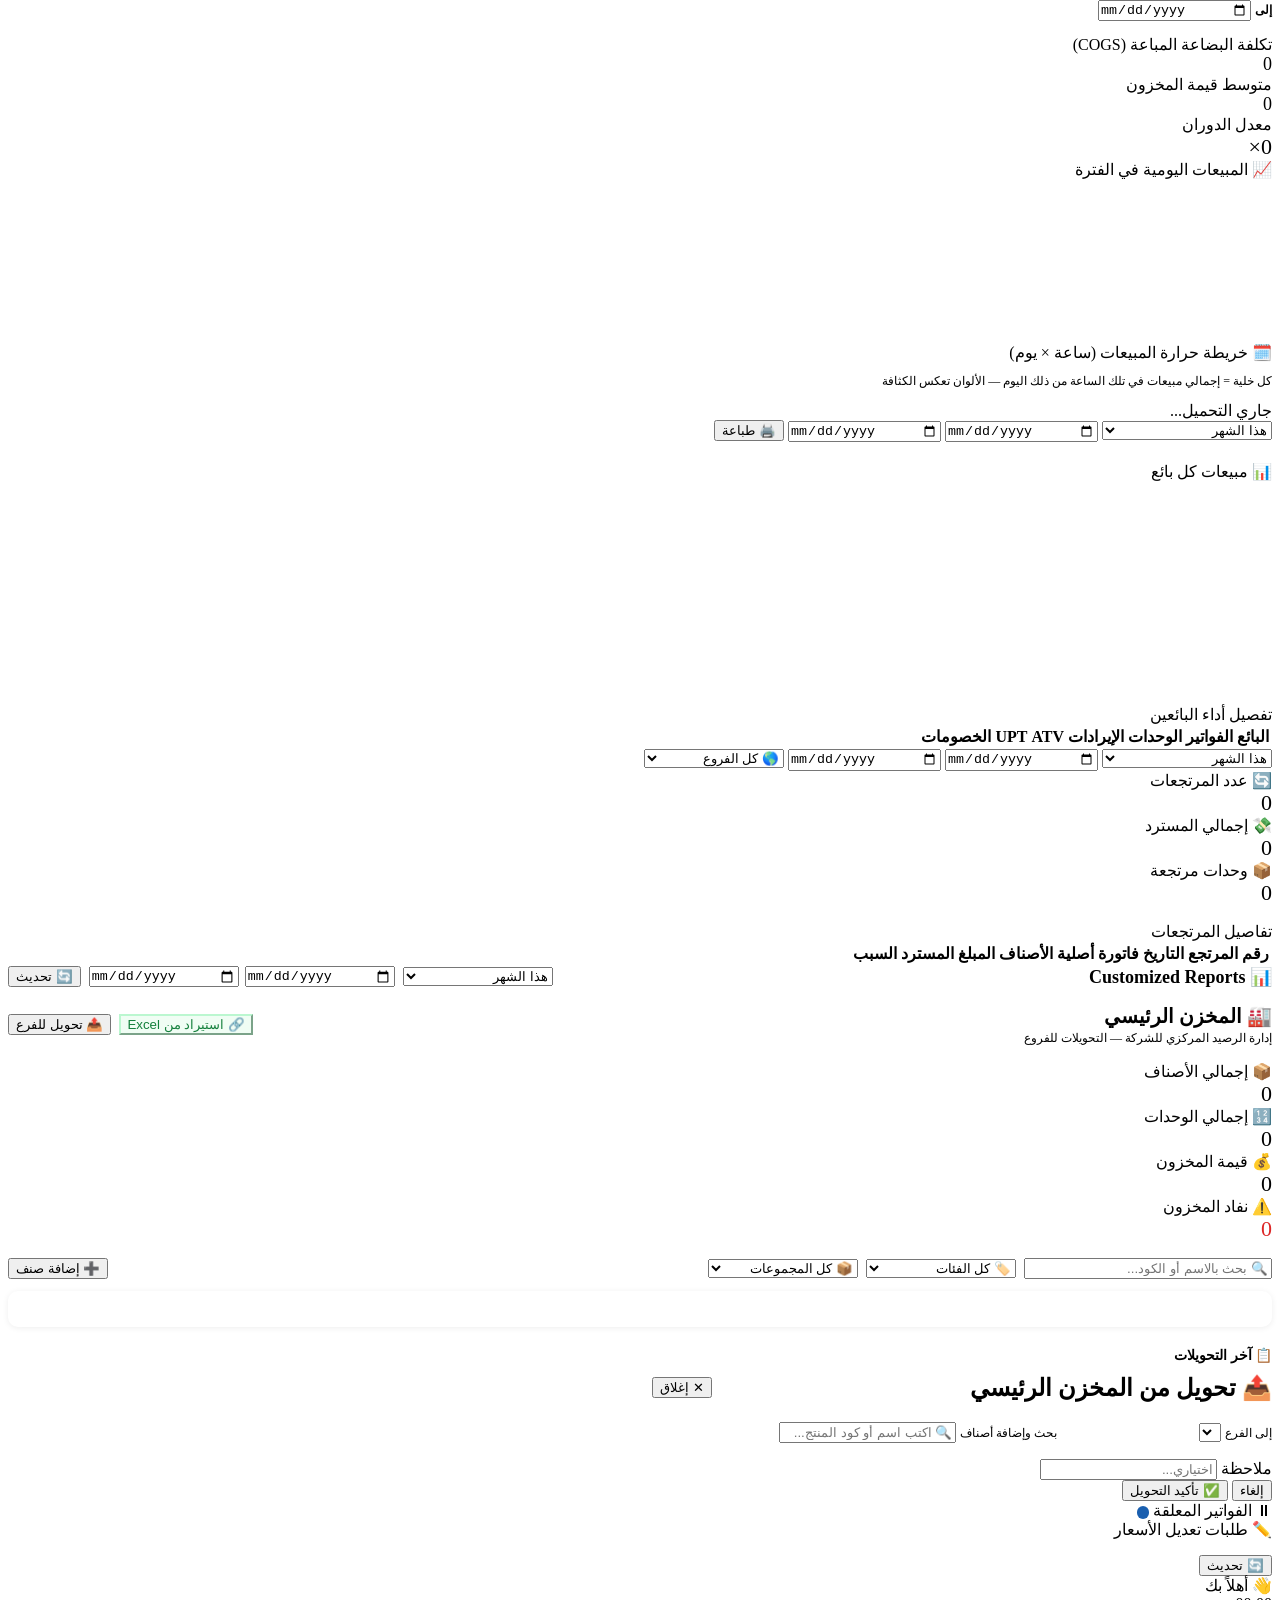
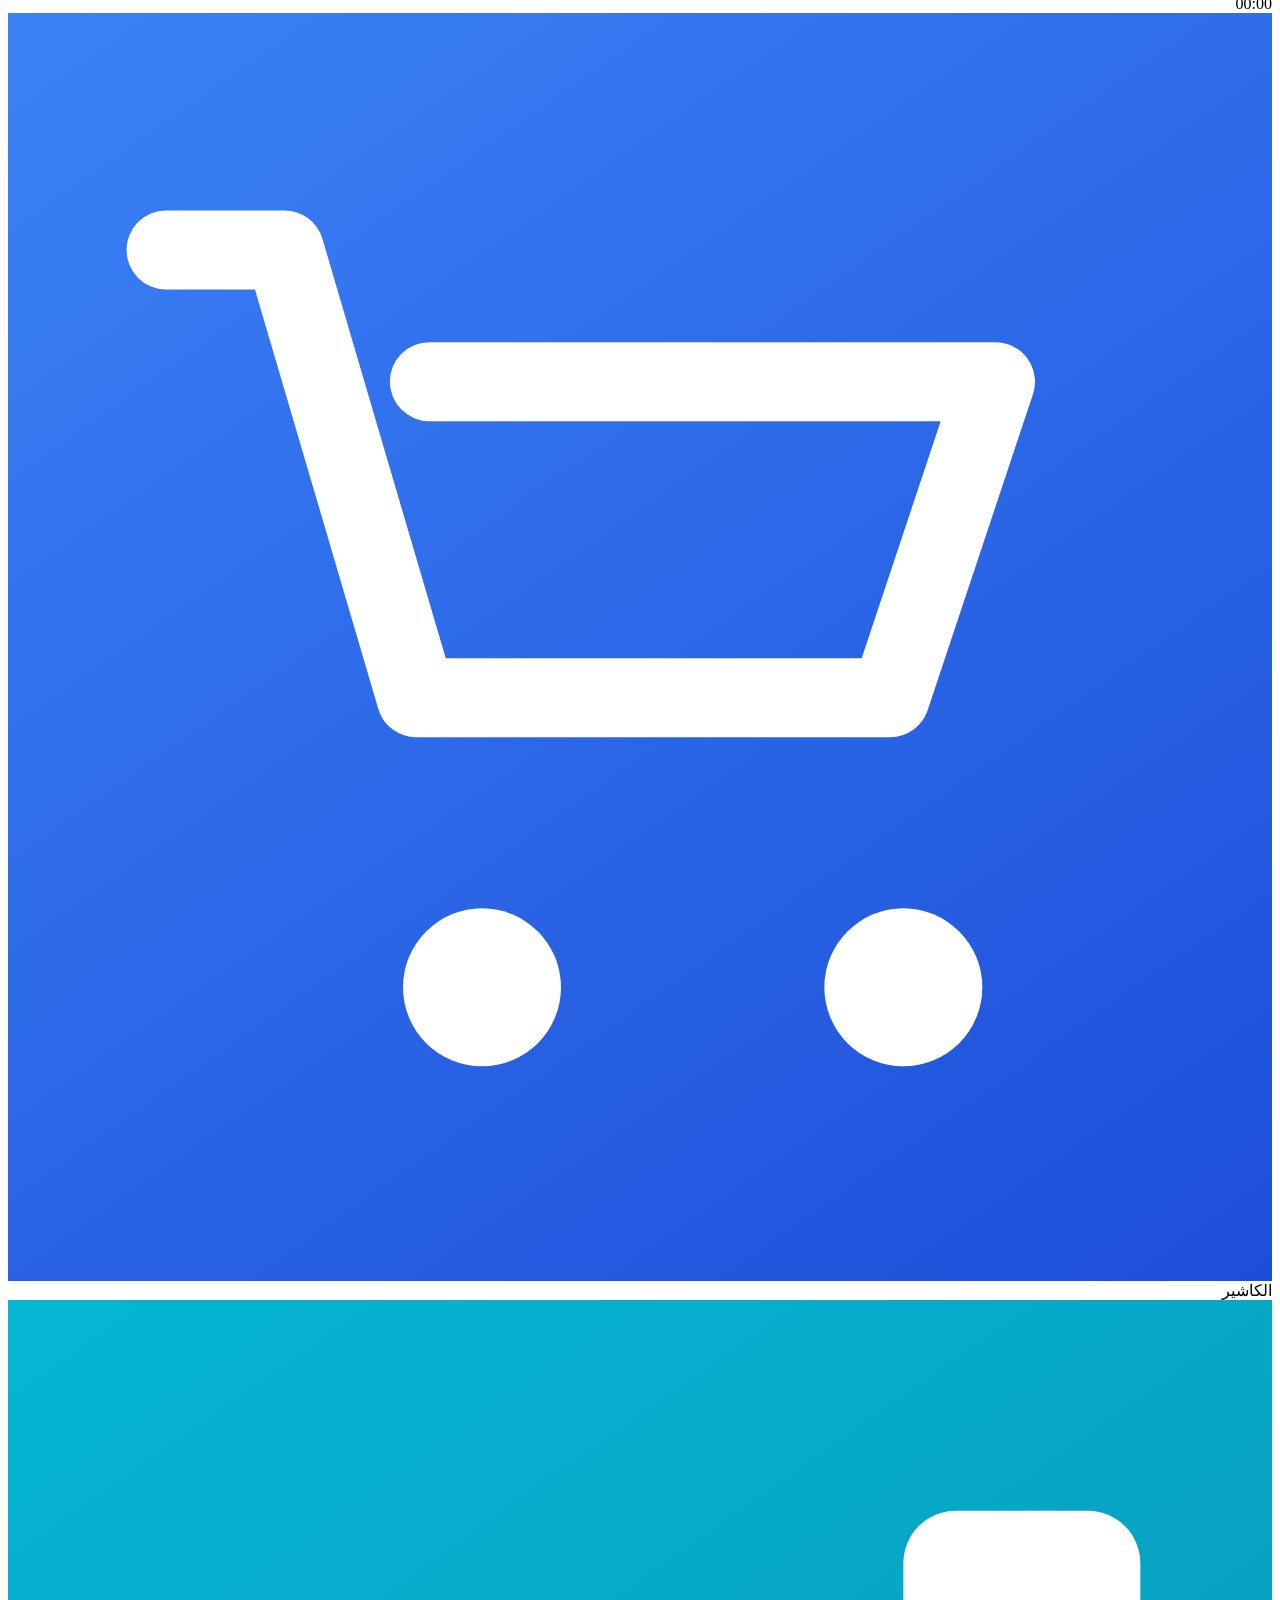
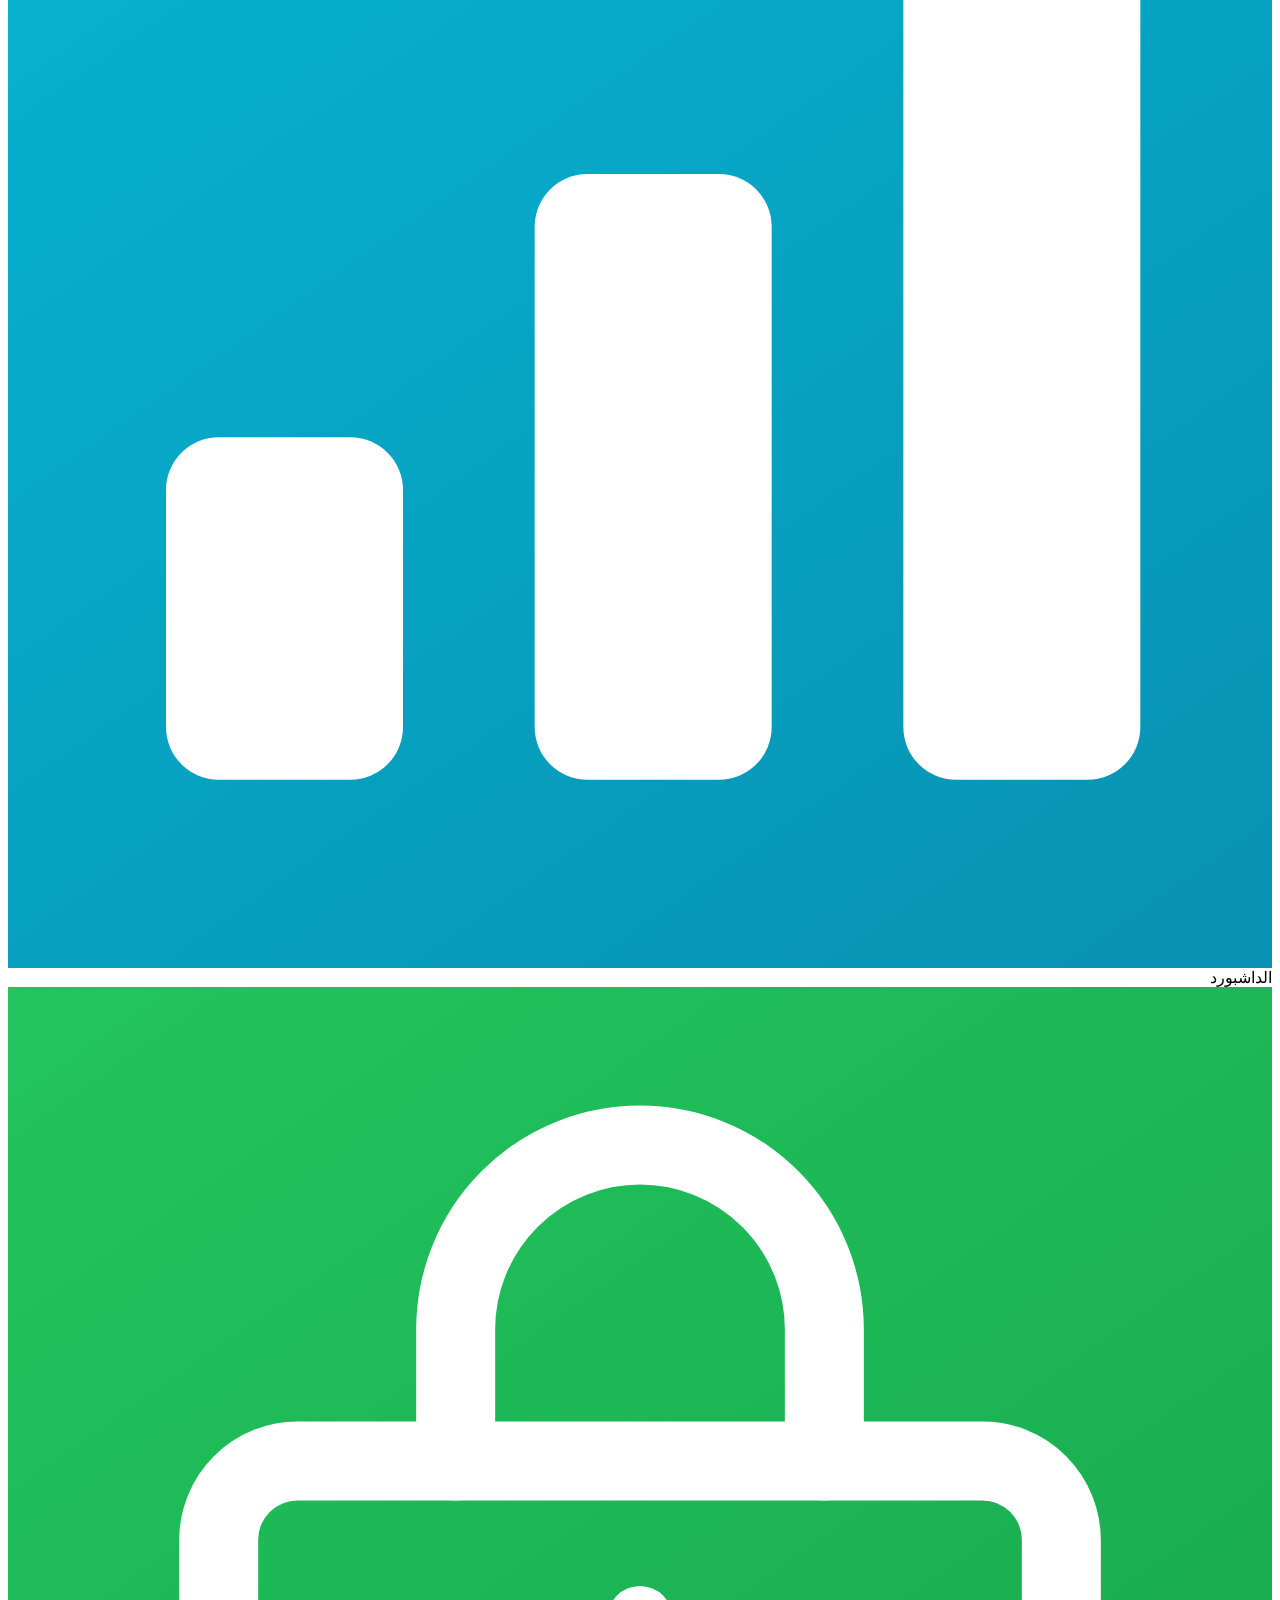
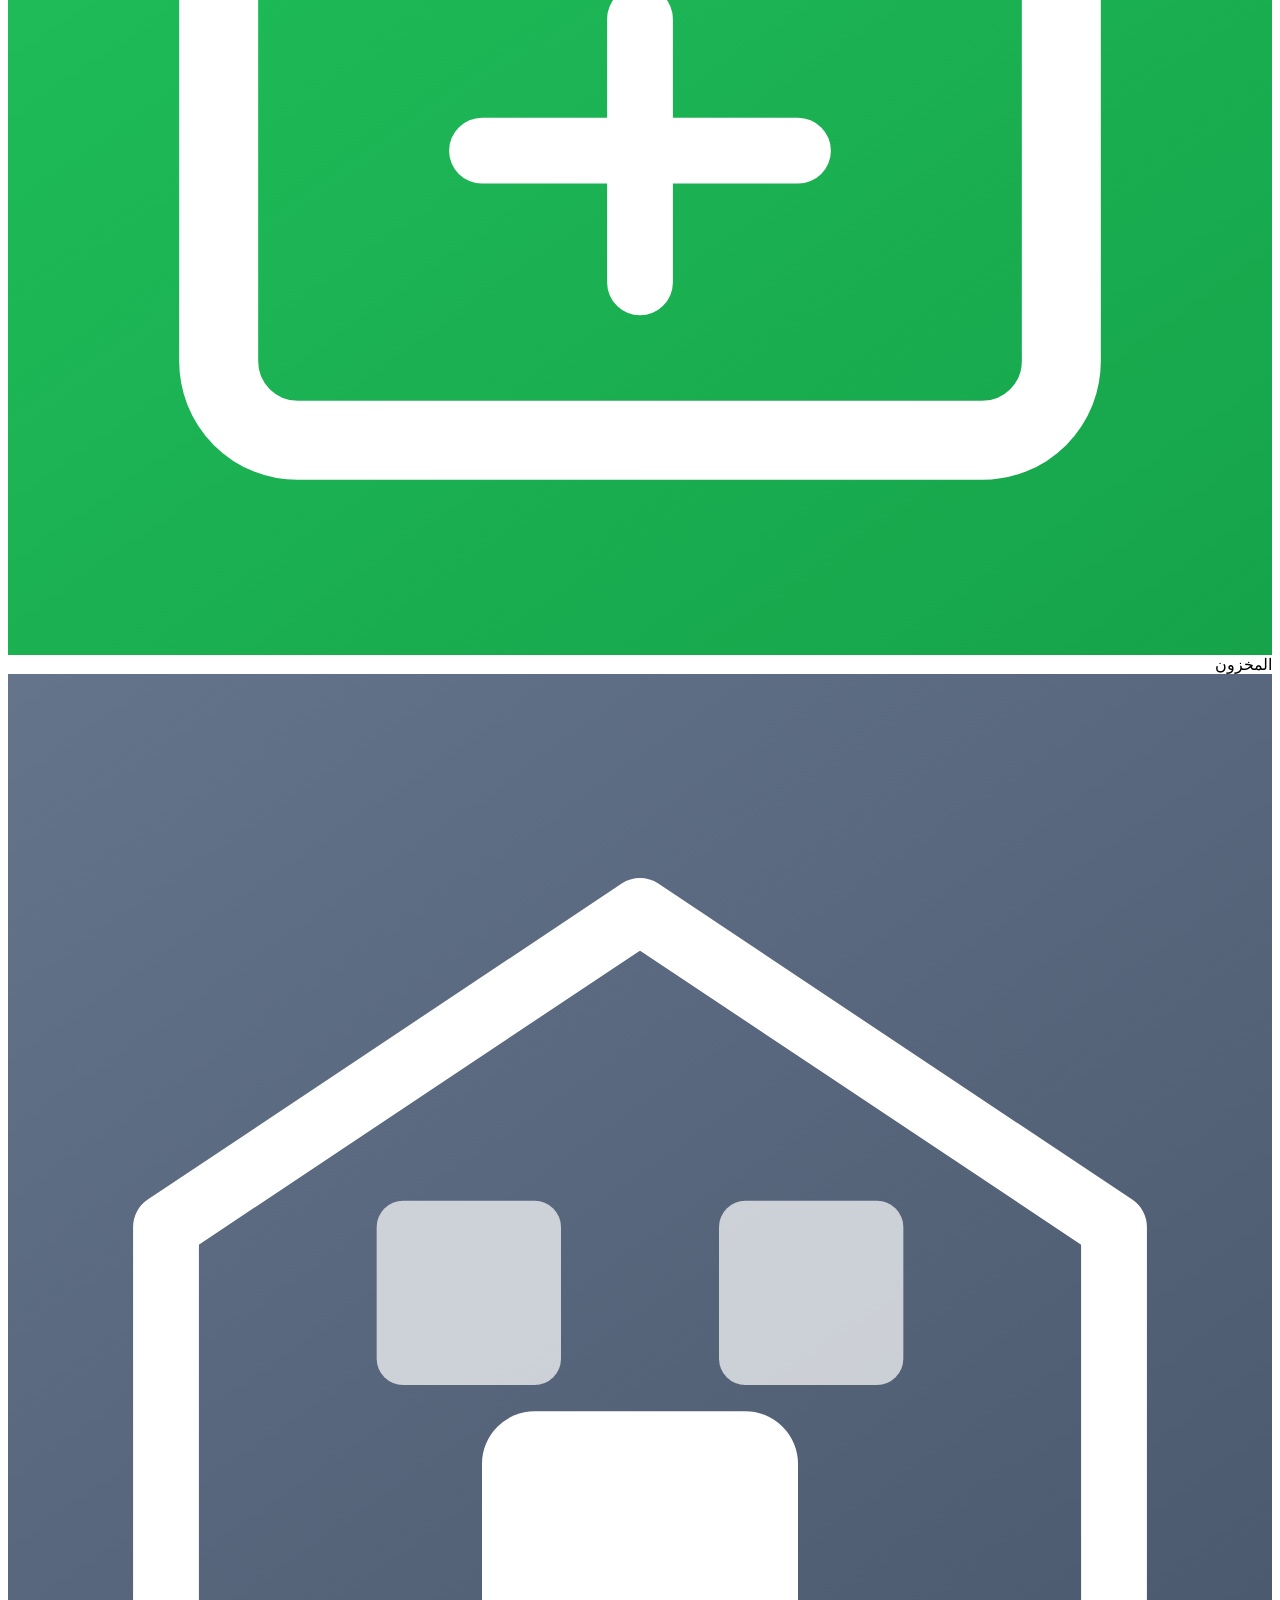
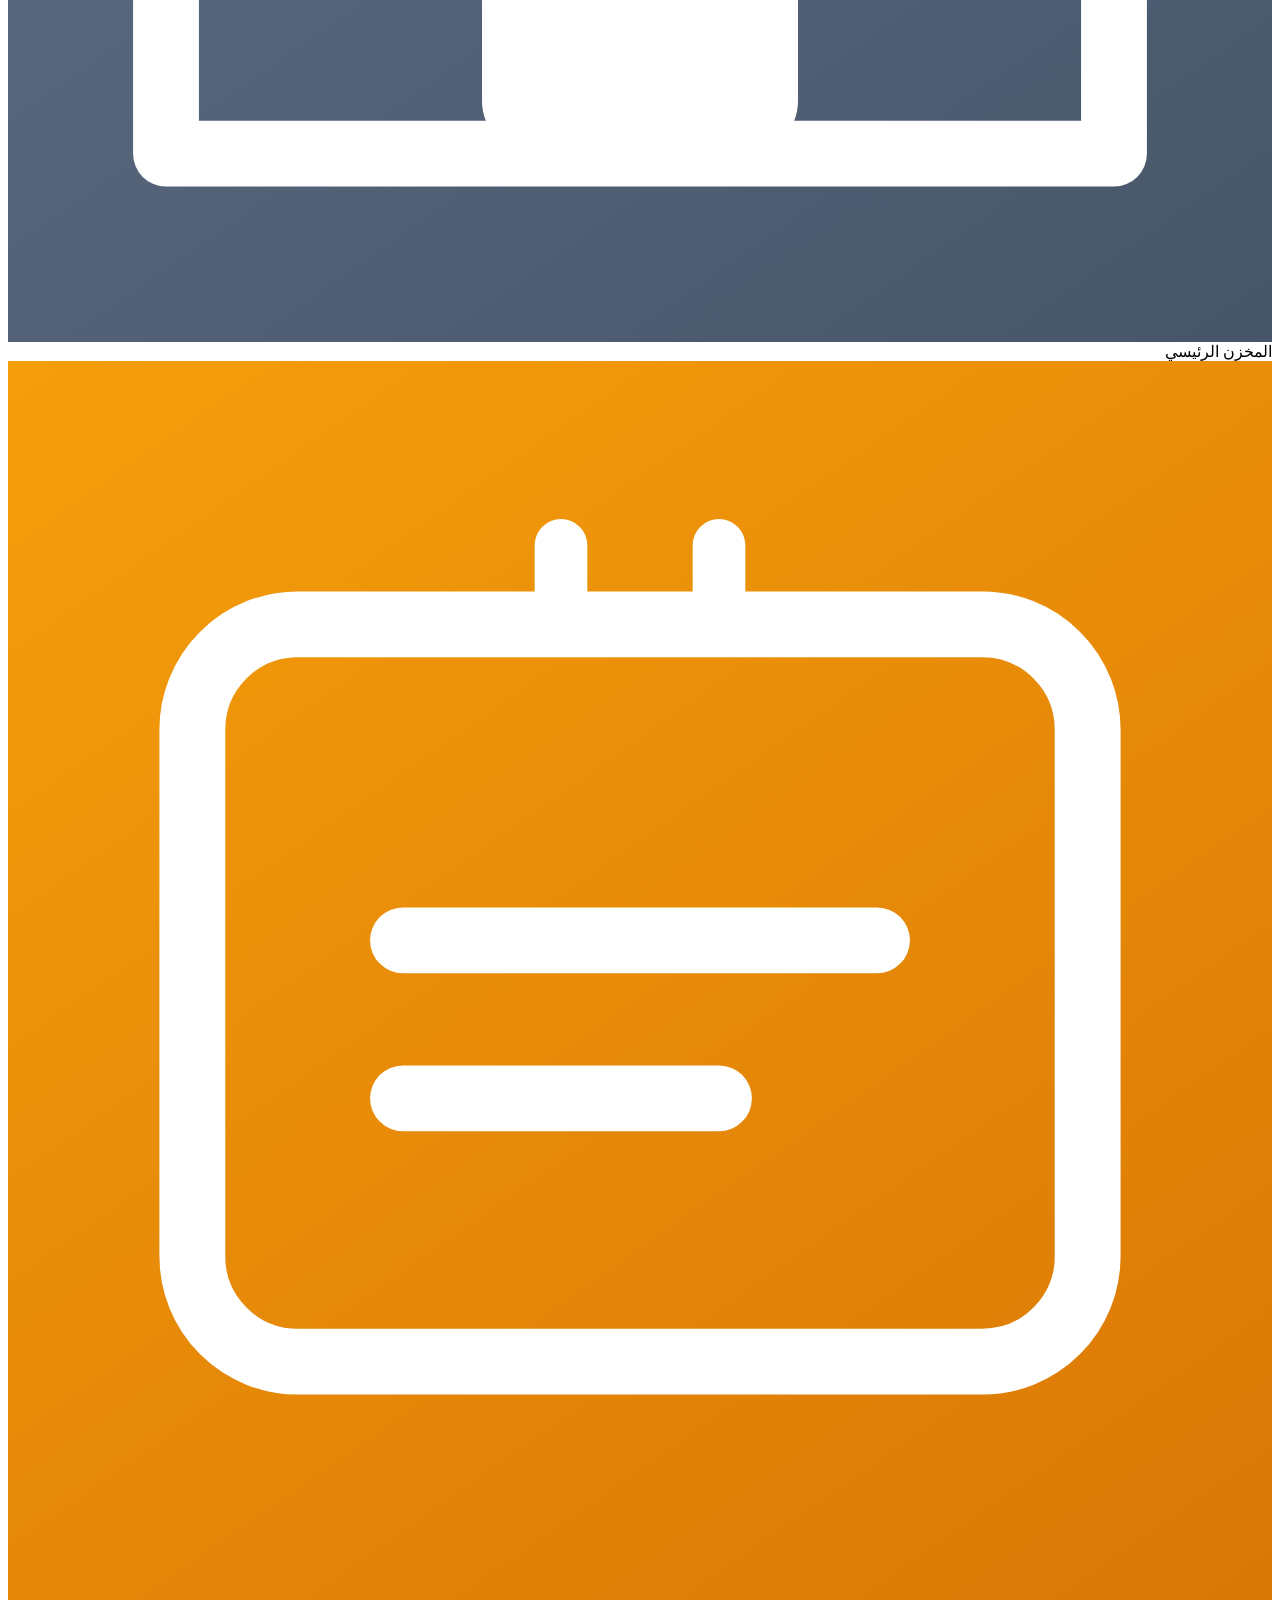
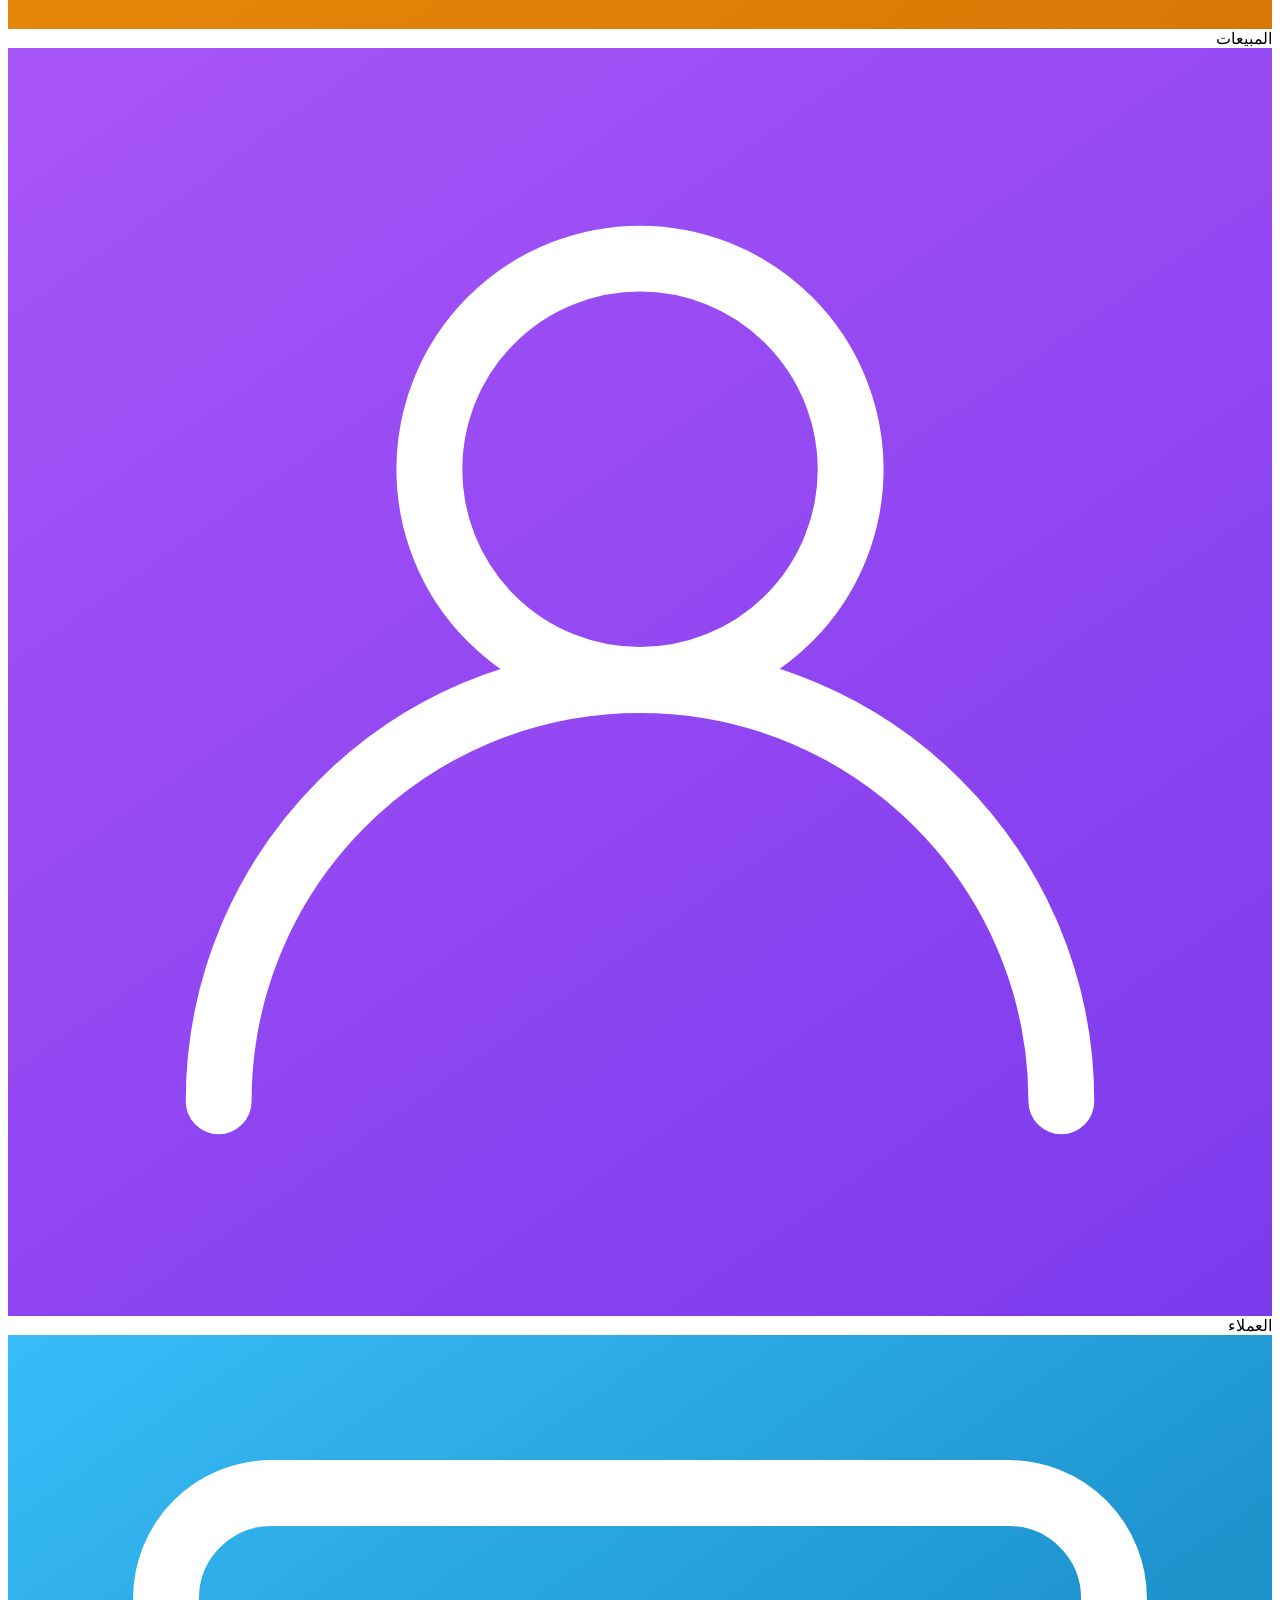
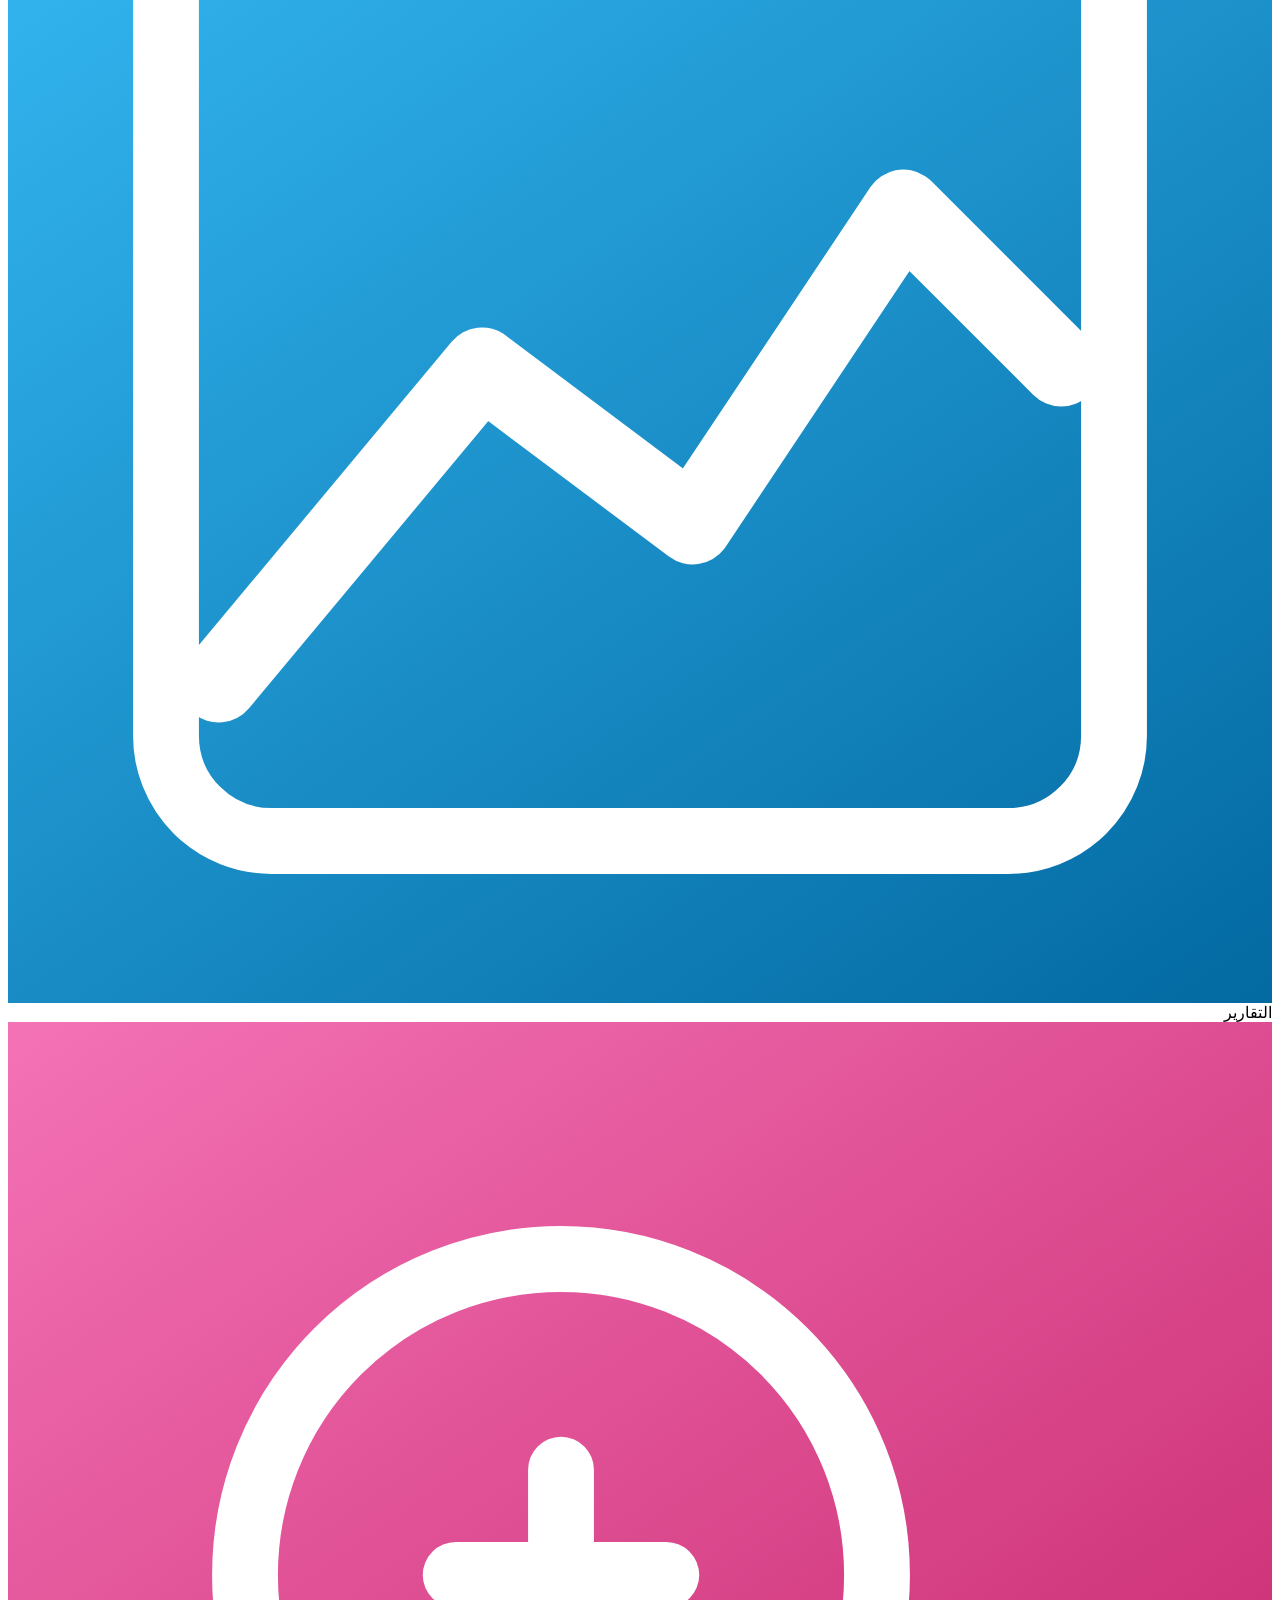
==== commit c583ba6c: "feat: Add Premium Dark sidebar navigation to template" ====
--- a/src/template.html
+++ b/src/template.html
@@ -178,6 +178,35 @@
 
 <!-- ===================== MANAGER VIEW ===================== -->
 <div id="managerView" class="hidden app-layout">
+    <!-- ═══ PREMIUM DARK SIDEBAR NAVIGATION ═══ -->
+    <nav class="erp-sidebar" id="erpSidebar">
+      <div class="sidebar-brand">
+        <div class="sidebar-logo">V</div>
+        <span class="sidebar-app-name">VOODO ERP</span>
+      </div>
+      <div class="sidebar-nav">
+        <div class="sidebar-section-label">القائمة الرئيسية</div>
+        <button class="snav-btn" id="snav-dashboard" onclick="showPage('dashboard');setSnavActive('dashboard')"><span class="snav-icon">🏠</span><span class="snav-label">الرئيسية</span></button>
+        <button class="snav-btn" id="snav-inventory" onclick="showPage('inventory');setSnavActive('inventory')"><span class="snav-icon">📦</span><span class="snav-label">المخزون</span></button>
+        <button class="snav-btn" id="snav-warehouse" onclick="showPage('warehouse');setSnavActive('warehouse')"><span class="snav-icon">🏪</span><span class="snav-label">المستودع</span></button>
+        <button class="snav-btn" id="snav-sales" onclick="showPage('sales');setSnavActive('sales')"><span class="snav-icon">🛒</span><span class="snav-label">نقطة البيع</span></button>
+        <button class="snav-btn" id="snav-customers" onclick="showPage('customers');setSnavActive('customers')"><span class="snav-icon">👤</span><span class="snav-label">العملاء (CRM)</span></button>
+        <div class="sidebar-section-label">العمليات</div>
+        <button class="snav-btn" id="snav-transfers" onclick="showPage('transfers');setSnavActive('transfers')"><span class="snav-icon">🔄</span><span class="snav-label">التحويلات</span></button>
+        <button class="snav-btn" id="snav-purchases" onclick="showPage('purchases');setSnavActive('purchases')"><span class="snav-icon">🛍️</span><span class="snav-label">المشتريات</span></button>
+        <button class="snav-btn" id="snav-reports" onclick="showPage('reports');setSnavActive('reports')"><span class="snav-icon">📊</span><span class="snav-label">التقارير</span></button>
+        <div class="sidebar-section-label">الإدارة</div>
+        <button class="snav-btn" id="snav-hr" onclick="showPage('hr');setSnavActive('hr')"><span class="snav-icon">👥</span><span class="snav-label">الموارد البشرية</span></button>
+        <button class="snav-btn" id="snav-expenses" onclick="showPage('expenses');setSnavActive('expenses')"><span class="snav-icon">💰</span><span class="snav-label">المصاريف</span></button>
+        <button class="snav-btn" id="snav-accounting" onclick="showPage('accounting');setSnavActive('accounting')"><span class="snav-icon">📋</span><span class="snav-label">المحاسبة</span></button>
+        <button class="snav-btn" id="snav-audit" onclick="showPage('audit');setSnavActive('audit')"><span class="snav-icon">🔍</span><span class="snav-label">سجل التغييرات</span></button>
+        <button class="snav-btn" id="snav-settings" onclick="showPage('settings');setSnavActive('settings')"><span class="snav-icon">⚙️</span><span class="snav-label">الإعدادات</span></button>
+      </div>
+      <div class="sidebar-footer">
+        <button class="sidebar-toggle-btn" onclick="toggleSidebar()" title="طي القائمة">◀</button>
+      </div>
+    </nav>
+
   <div class="main-content">
     <div class="topbar">
       <div style="display:flex;align-items:center;gap:10px;">
@@ -1586,7 +1615,23 @@
   </div>
 </div>
 
-<!-- BUILD:JS -->
+
+    <script>
+    function setSnavActive(page) {
+      document.querySelectorAll('.snav-btn').forEach(b => b.classList.remove('active'));
+      const el = document.getElementById('snav-' + page);
+      if (el) el.classList.add('active');
+    }
+    function toggleSidebar() {
+      const s = document.getElementById('erpSidebar');
+      if (s) {
+        s.classList.toggle('collapsed');
+        const btn = s.querySelector('.sidebar-toggle-btn');
+        if (btn) btn.textContent = s.classList.contains('collapsed') ? '▶' : '◀';
+      }
+    }
+    </script>
+    <!-- BUILD:JS -->
 
 
 <!-- ===================== CUSTOMER MODAL ===================== -->
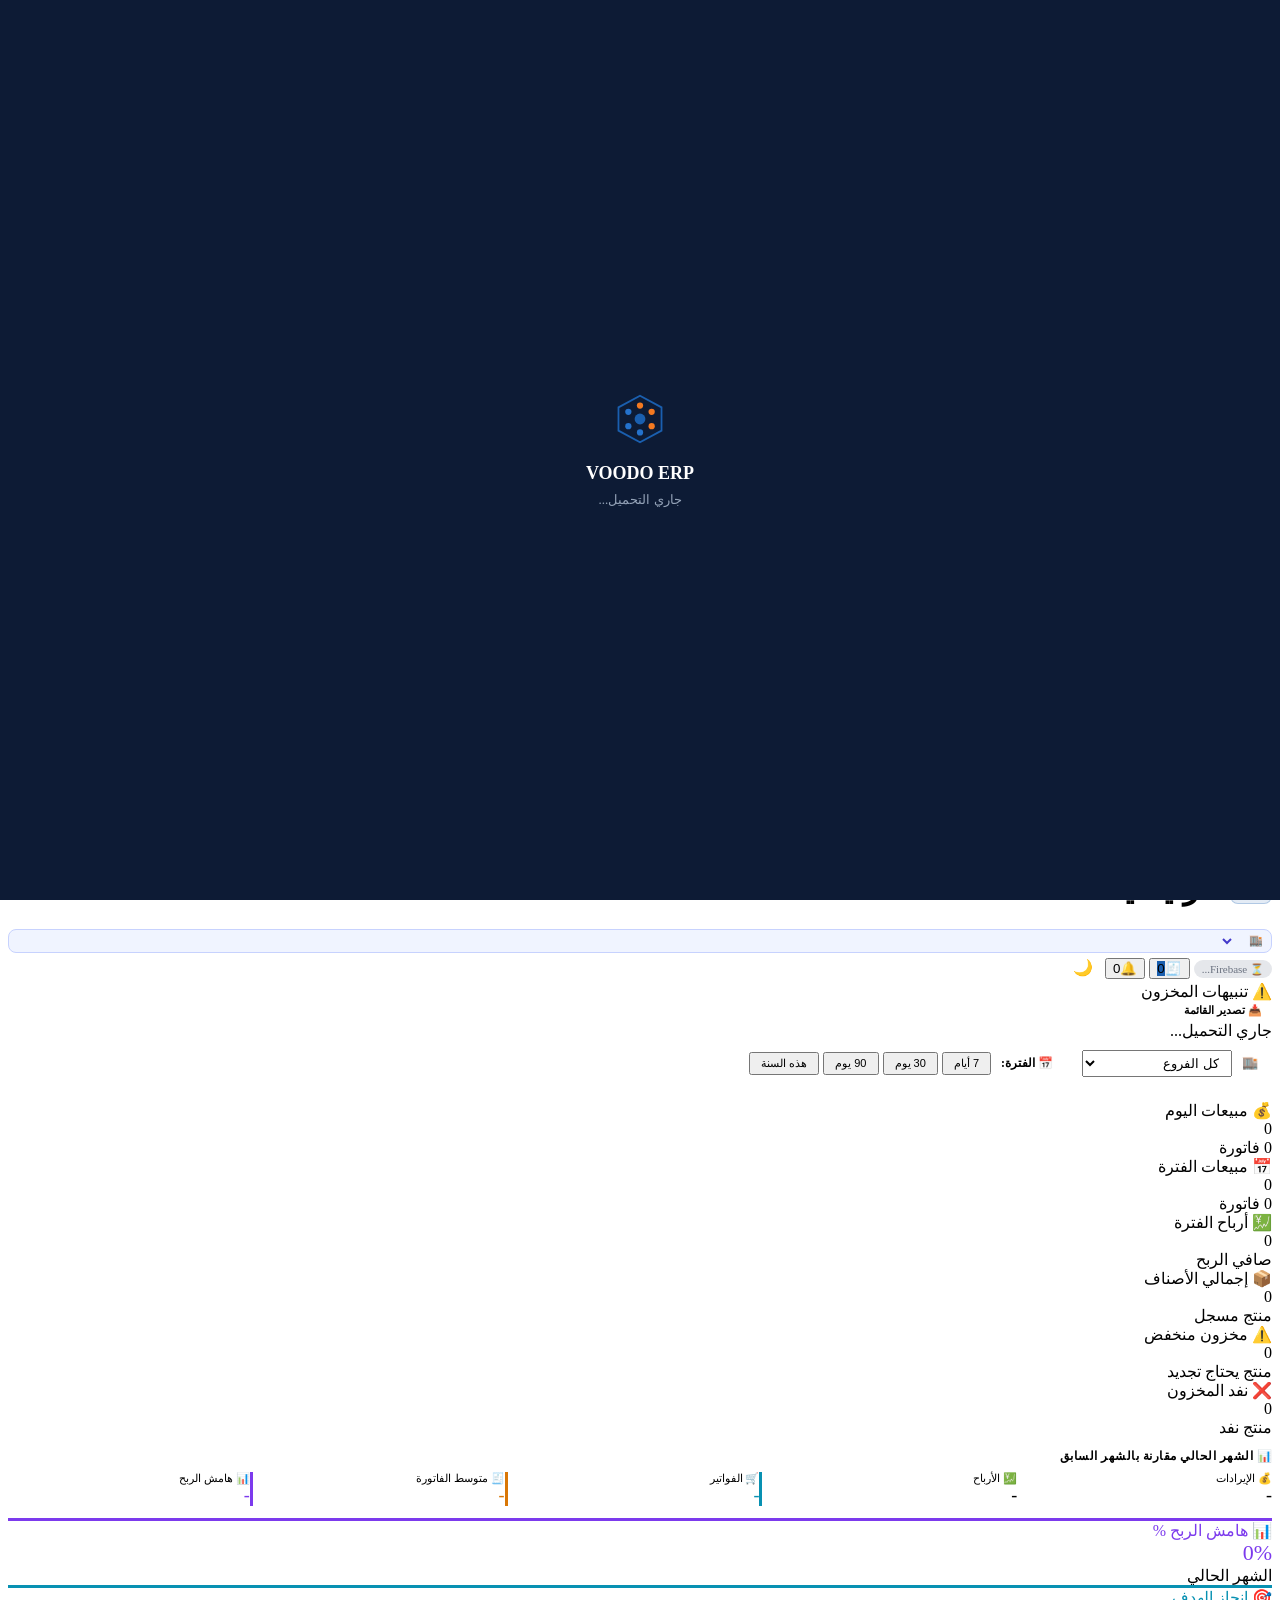
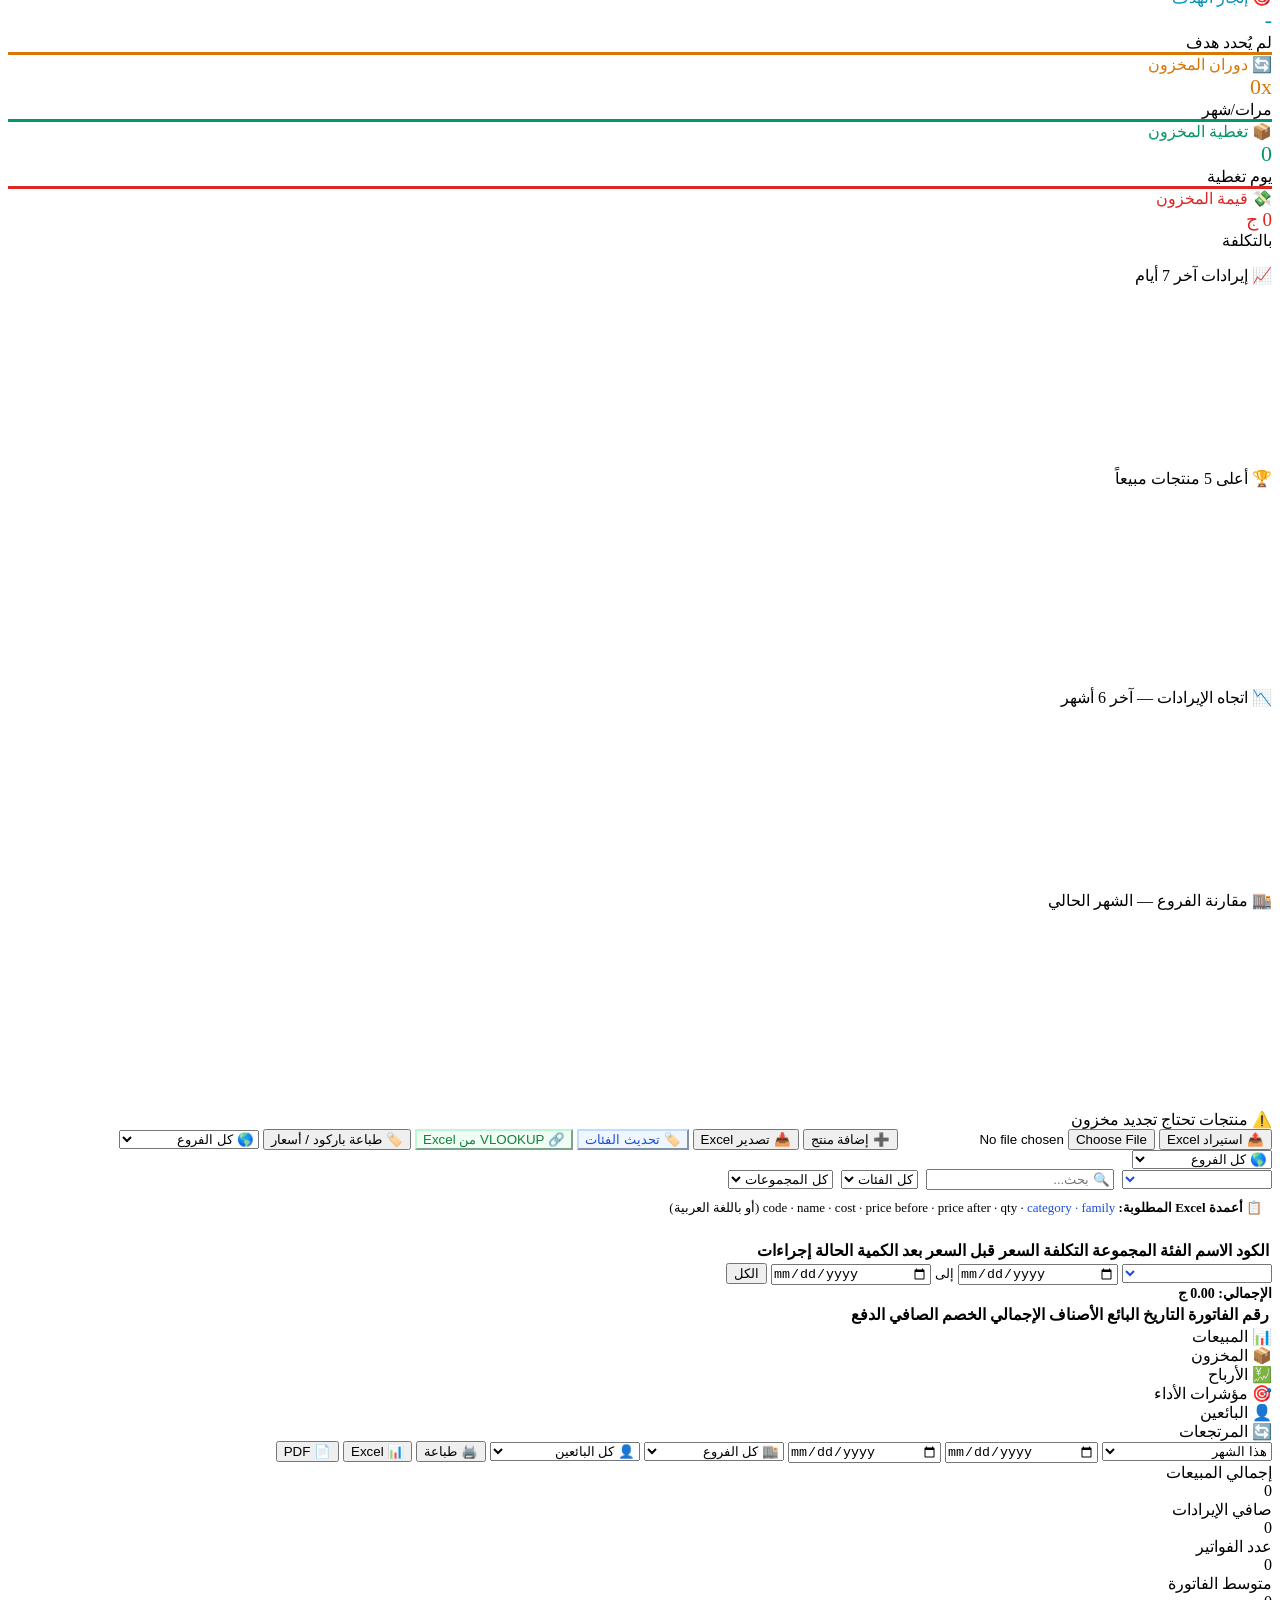
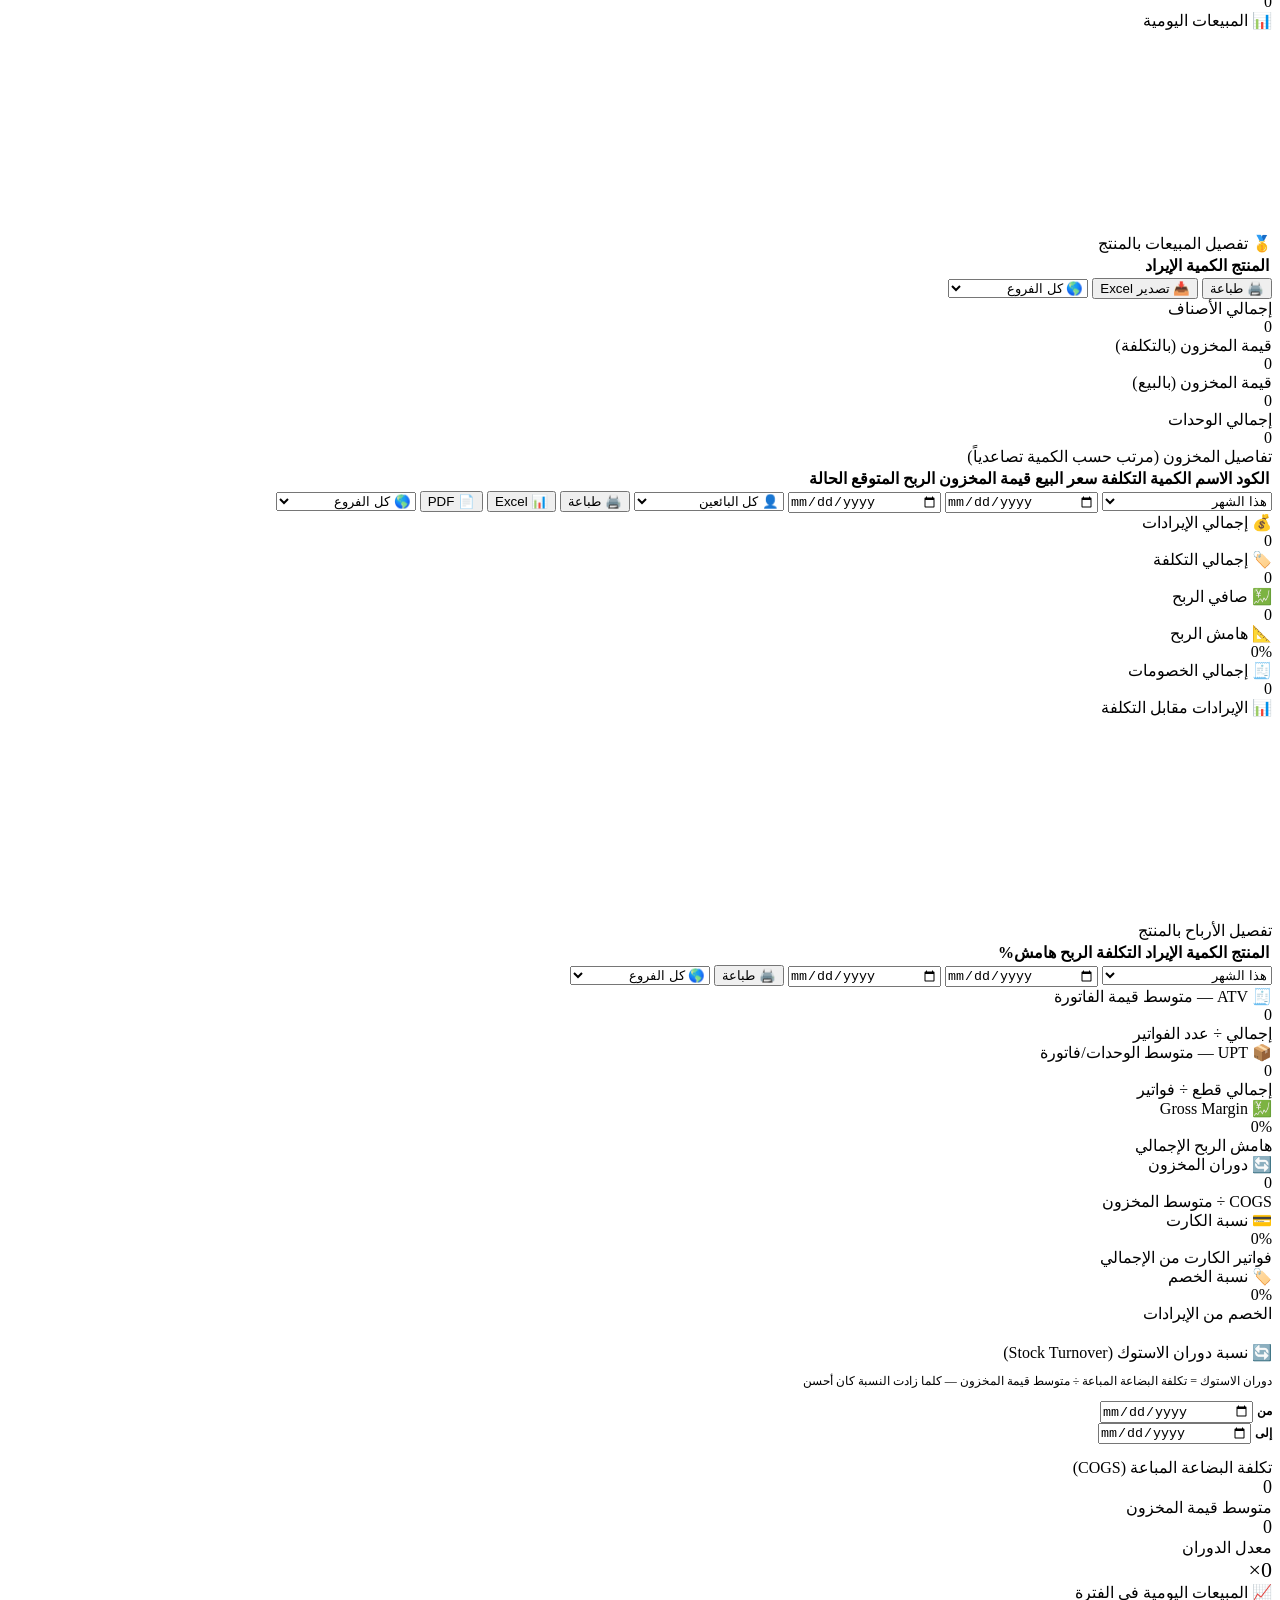
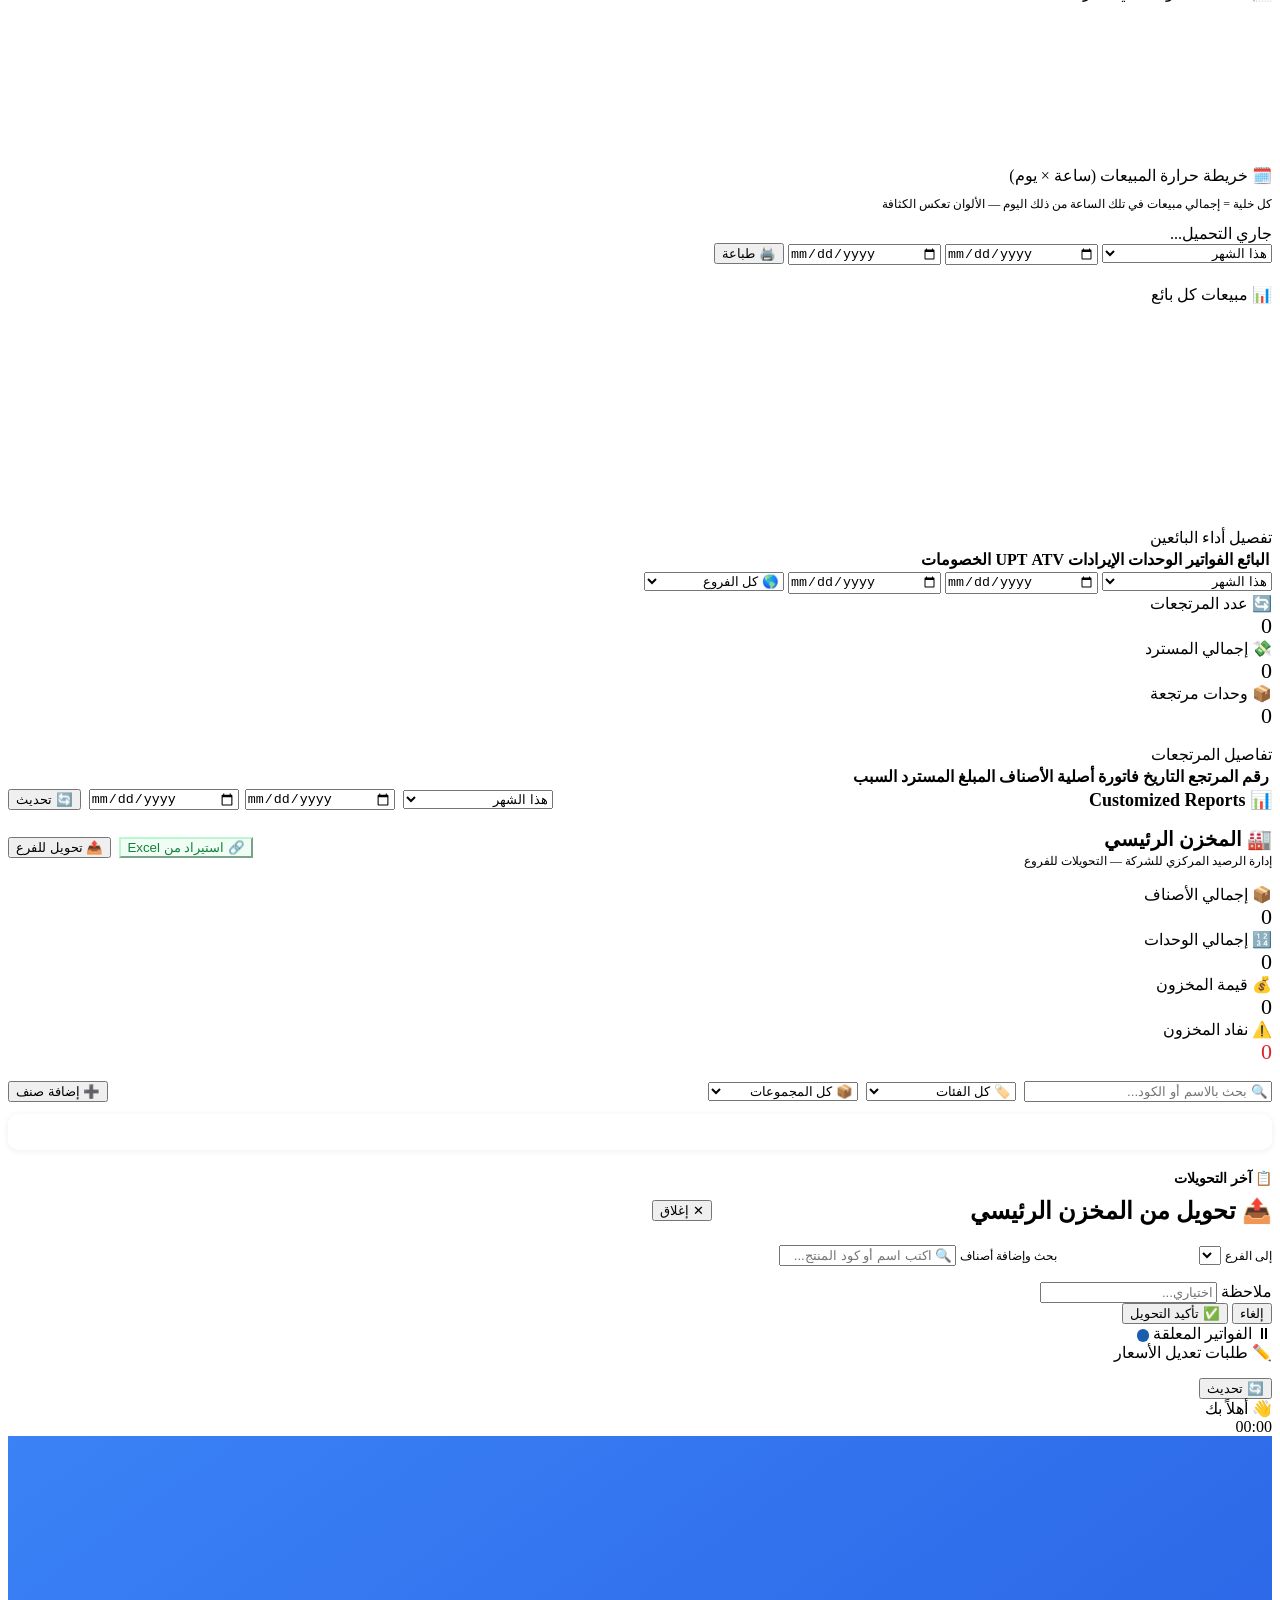
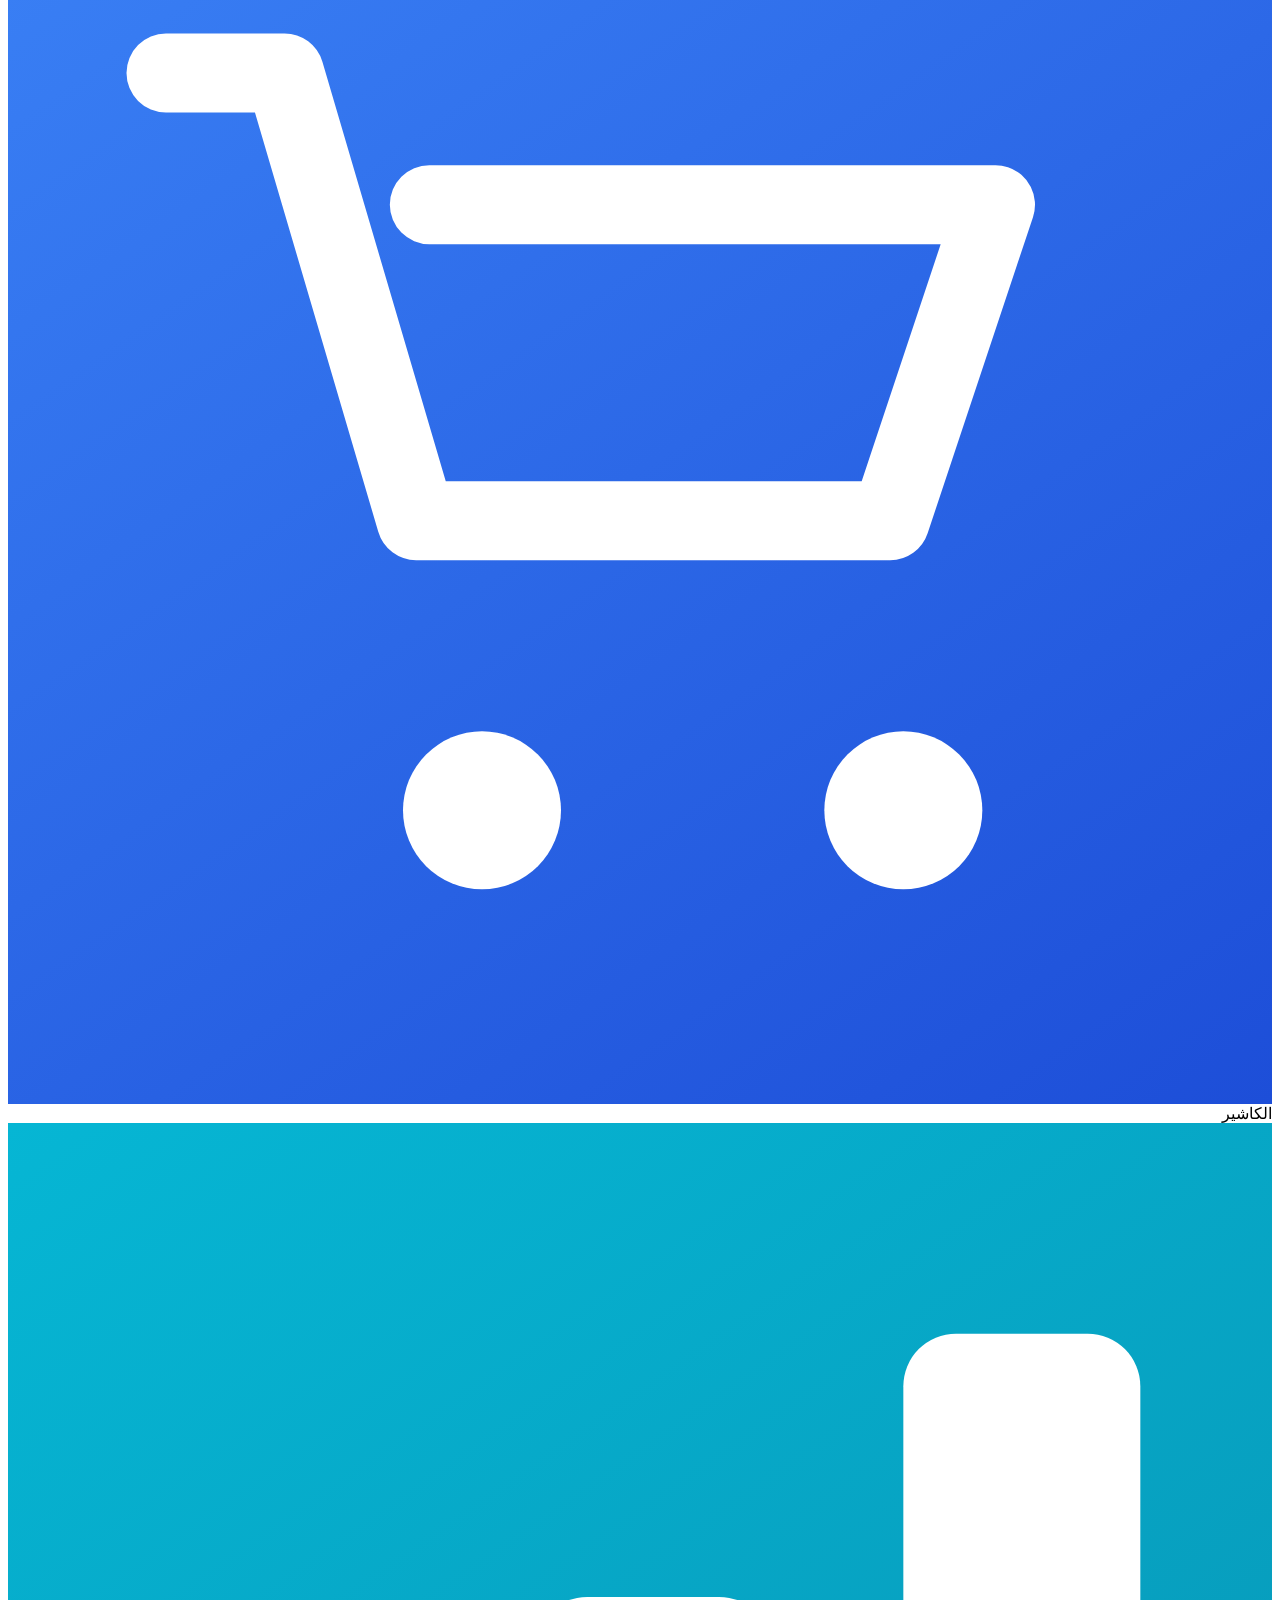
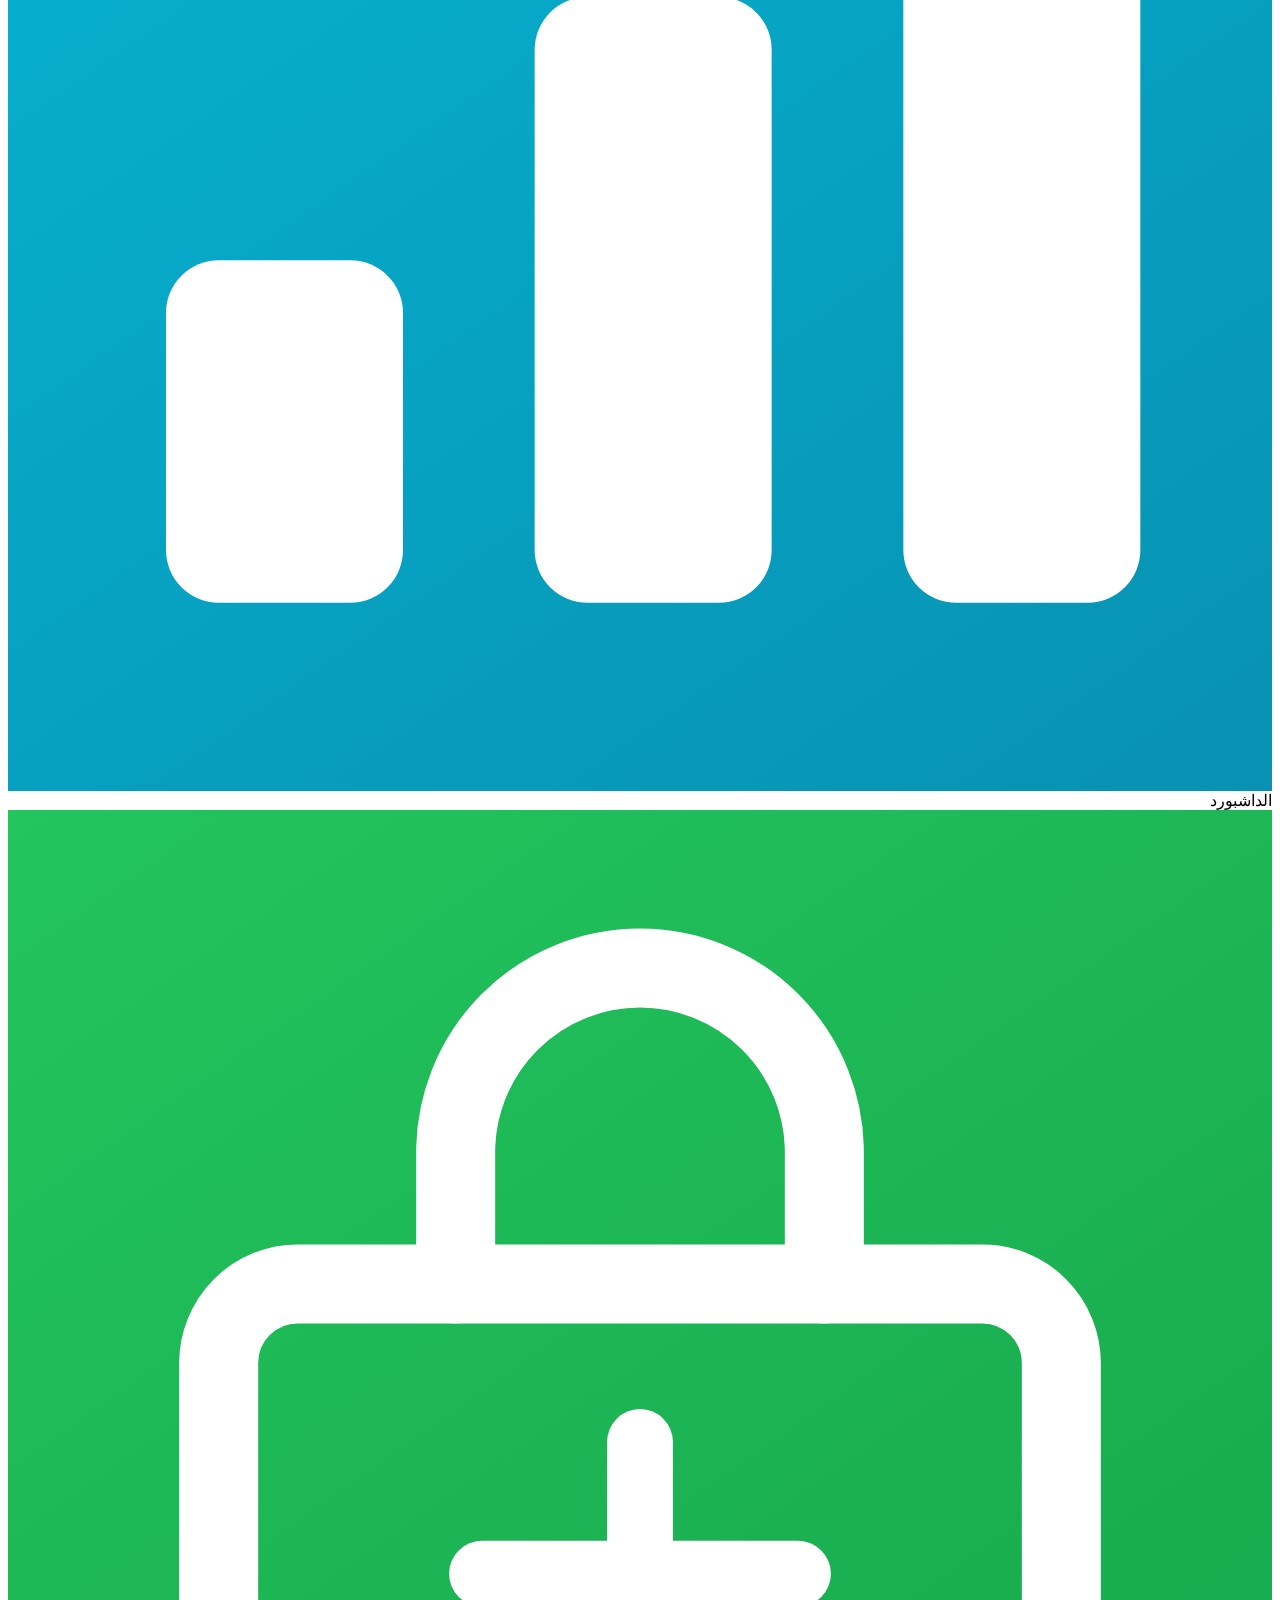
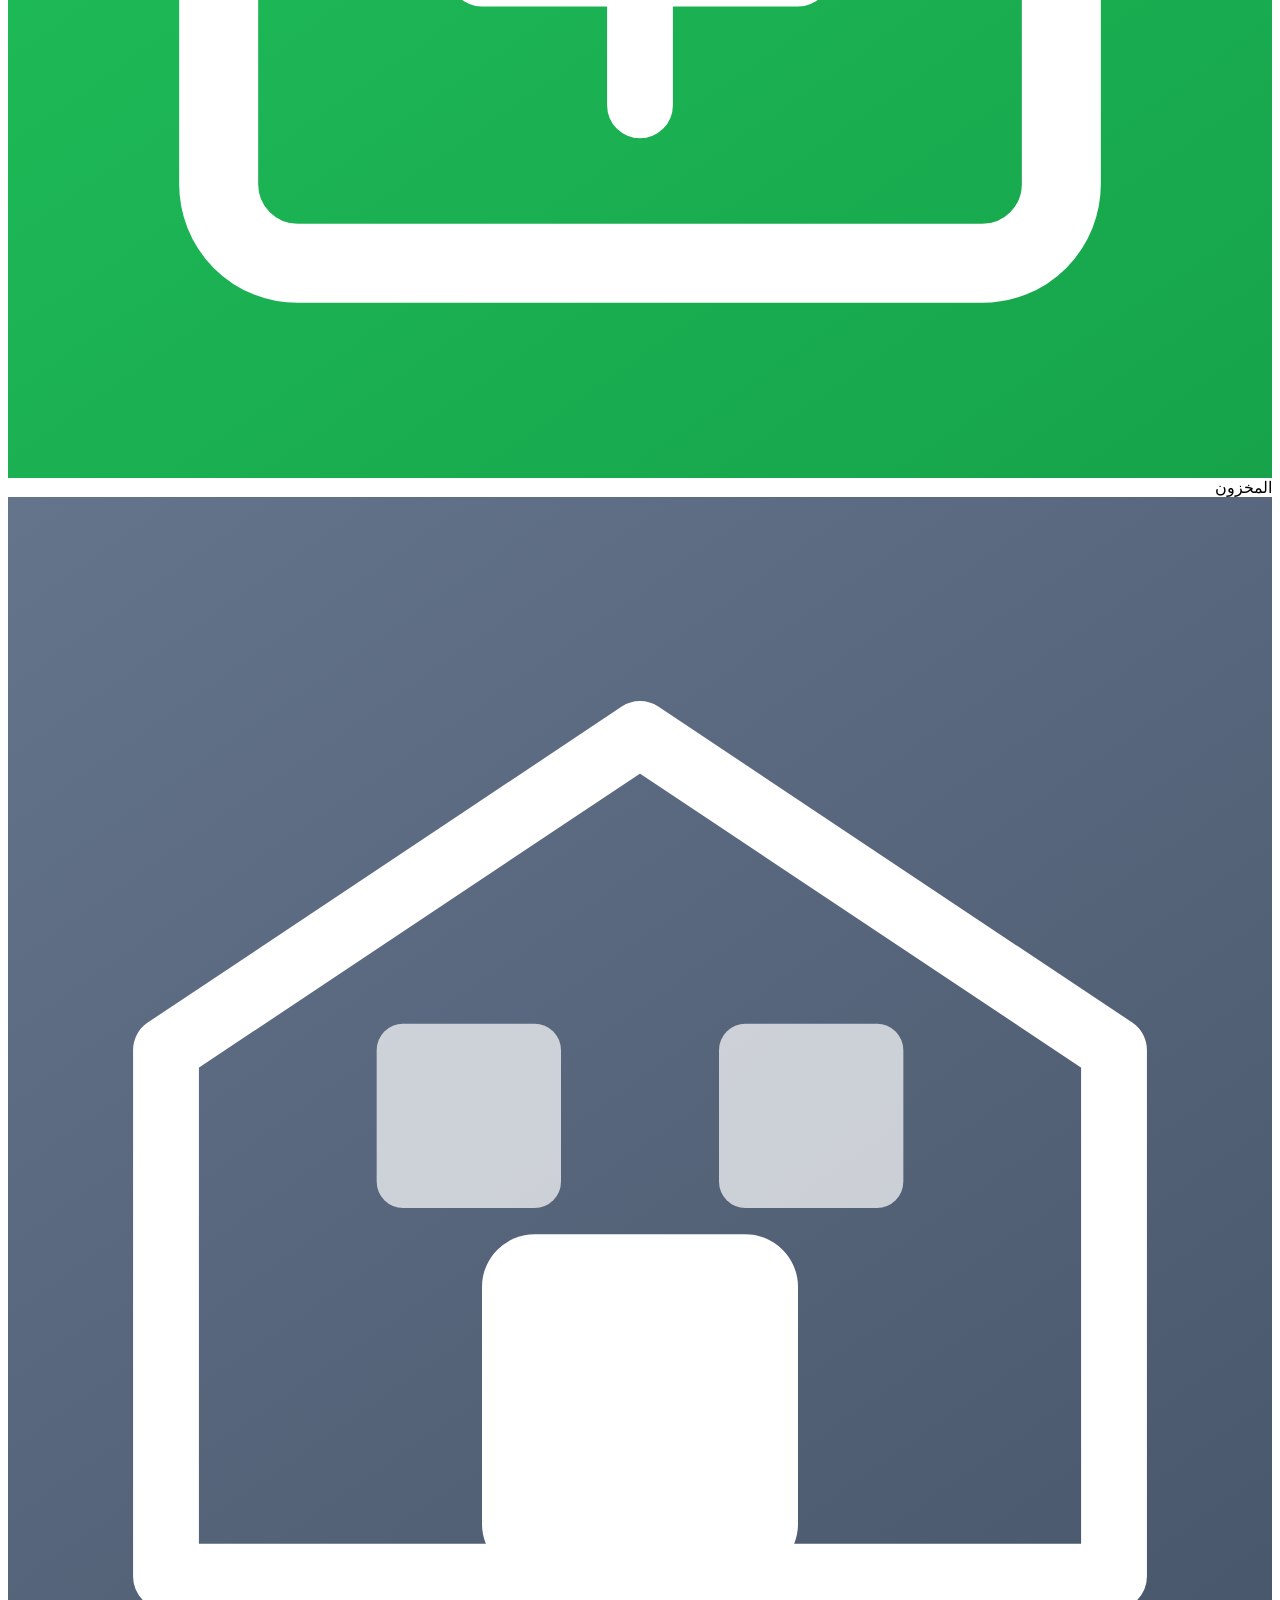
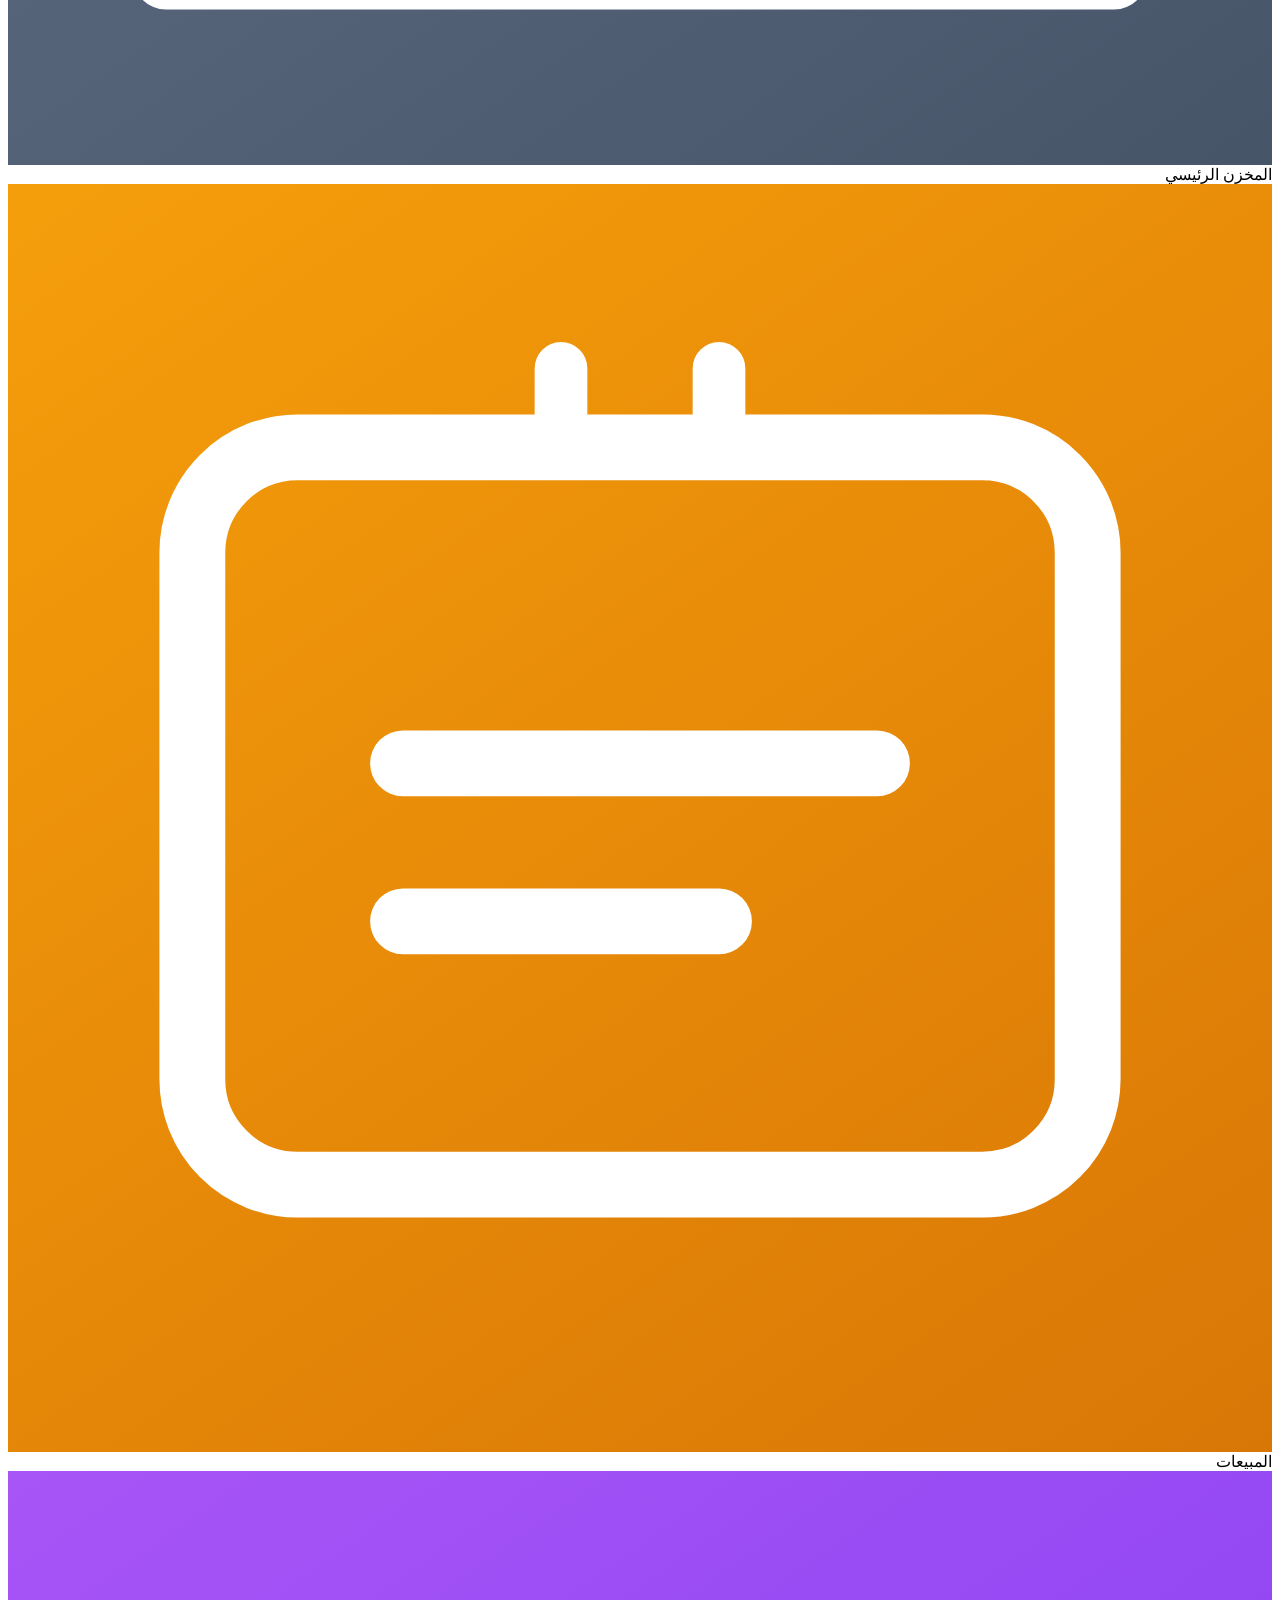
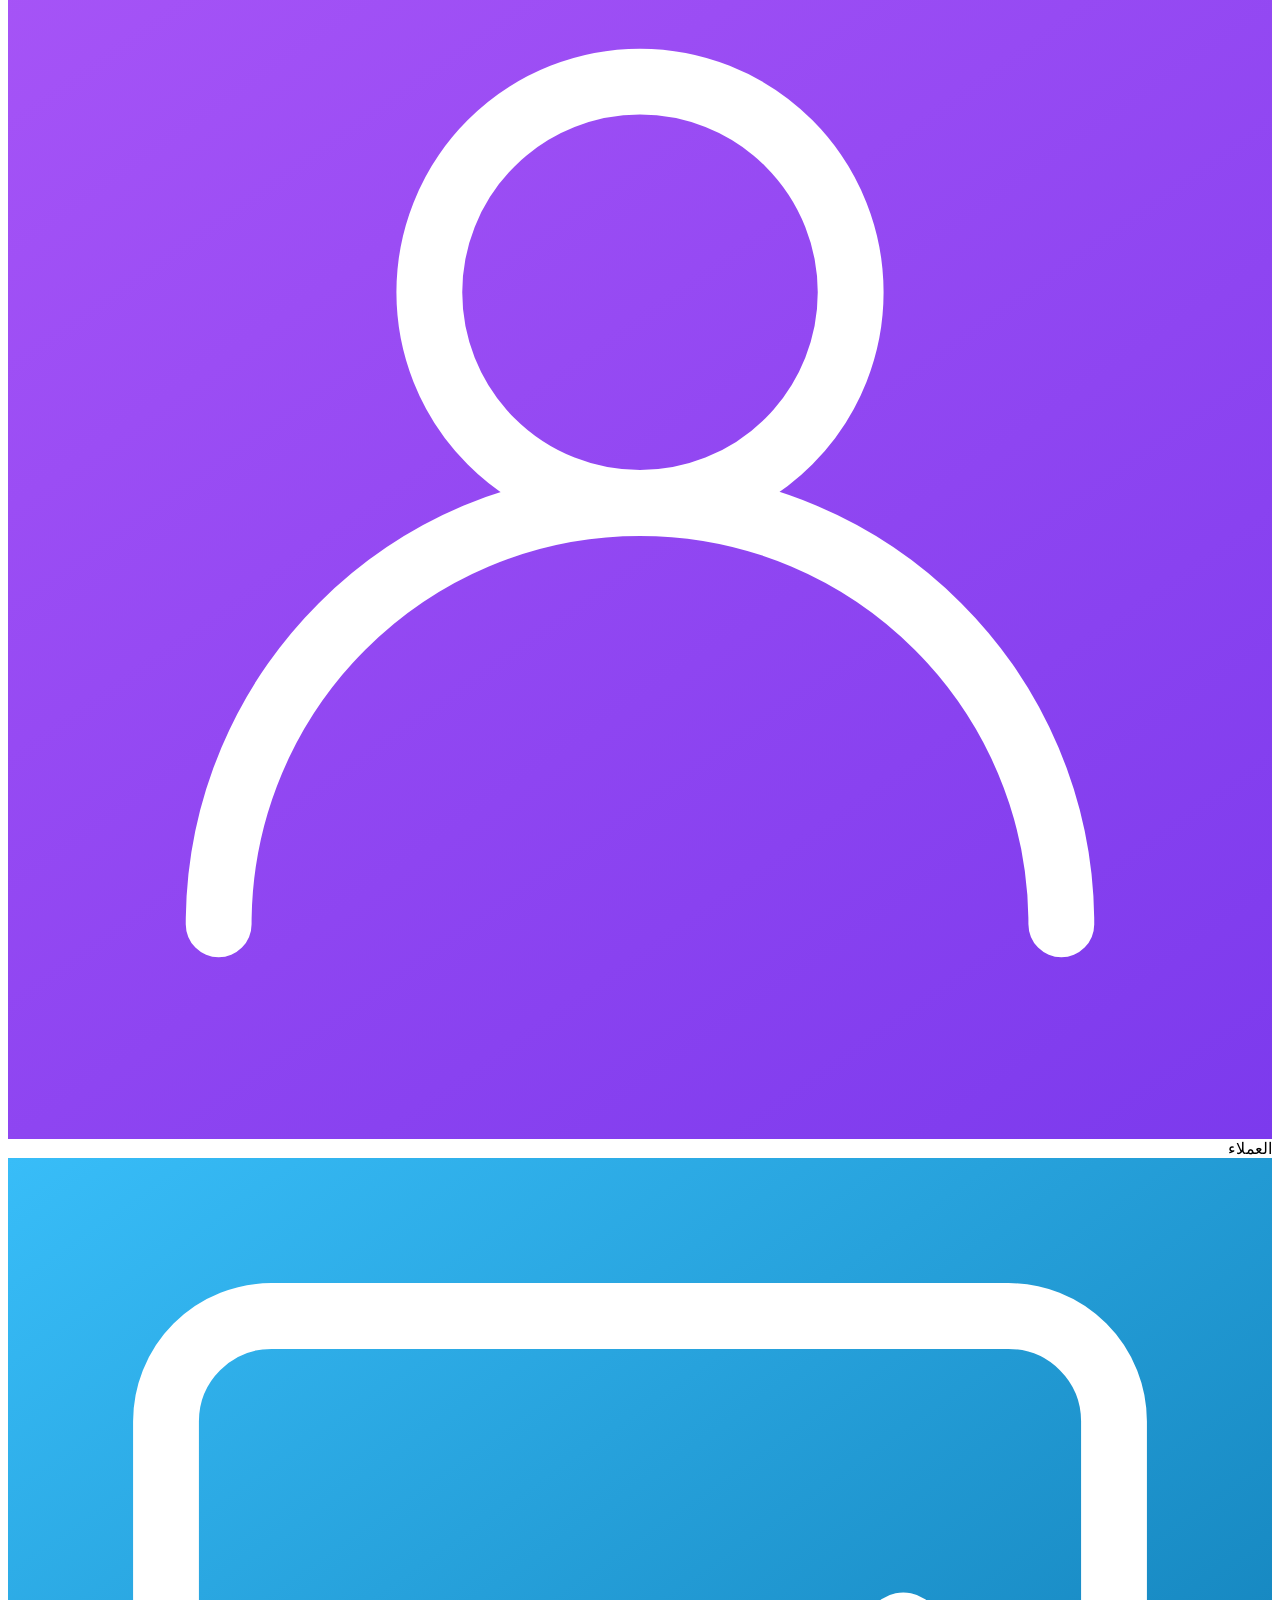
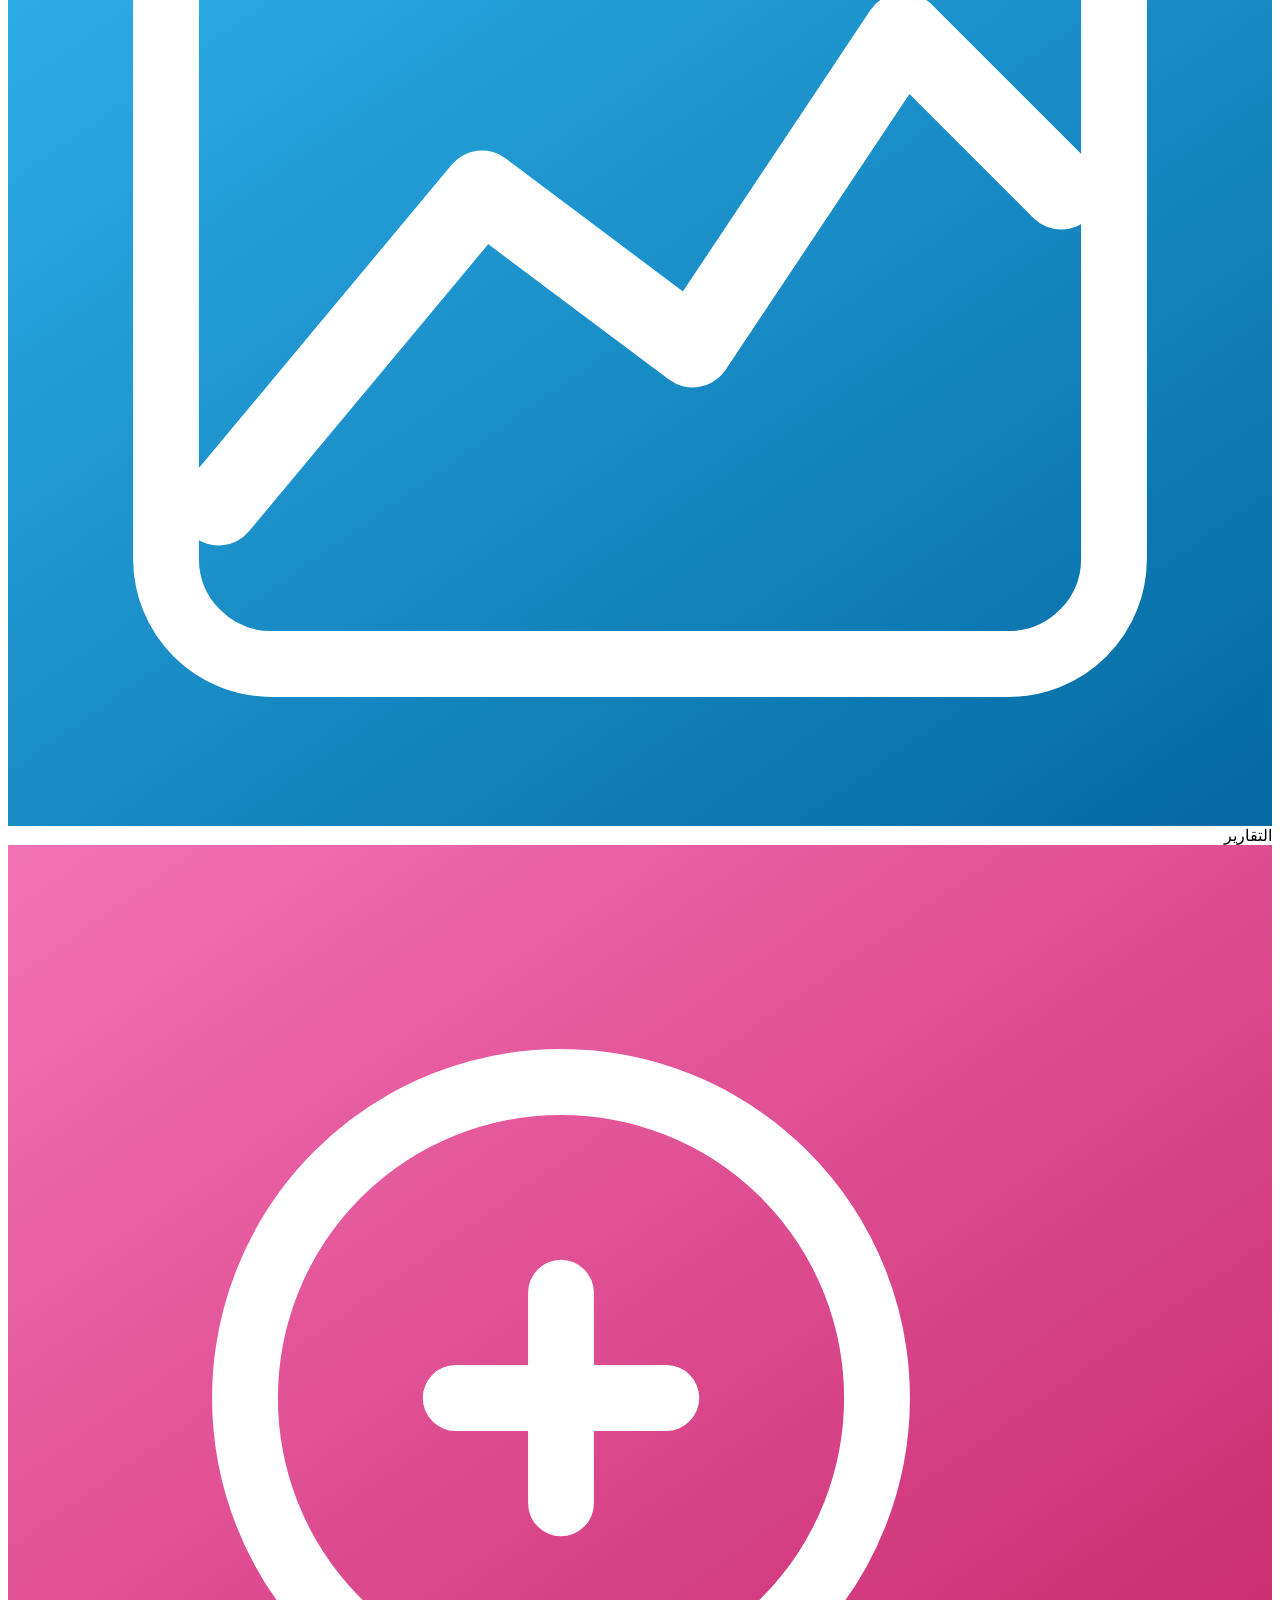
==== commit 6c345e2f: "revert: Remove sidebar, restore original icon-grid layout" ====
--- a/src/template.html
+++ b/src/template.html
@@ -178,34 +178,6 @@
 
 <!-- ===================== MANAGER VIEW ===================== -->
 <div id="managerView" class="hidden app-layout">
-    <!-- ═══ PREMIUM DARK SIDEBAR NAVIGATION ═══ -->
-    <nav class="erp-sidebar" id="erpSidebar">
-      <div class="sidebar-brand">
-        <div class="sidebar-logo">V</div>
-        <span class="sidebar-app-name">VOODO ERP</span>
-      </div>
-      <div class="sidebar-nav">
-        <div class="sidebar-section-label">القائمة الرئيسية</div>
-        <button class="snav-btn" id="snav-dashboard" onclick="showPage('dashboard');setSnavActive('dashboard')"><span class="snav-icon">🏠</span><span class="snav-label">الرئيسية</span></button>
-        <button class="snav-btn" id="snav-inventory" onclick="showPage('inventory');setSnavActive('inventory')"><span class="snav-icon">📦</span><span class="snav-label">المخزون</span></button>
-        <button class="snav-btn" id="snav-warehouse" onclick="showPage('warehouse');setSnavActive('warehouse')"><span class="snav-icon">🏪</span><span class="snav-label">المستودع</span></button>
-        <button class="snav-btn" id="snav-sales" onclick="showPage('sales');setSnavActive('sales')"><span class="snav-icon">🛒</span><span class="snav-label">نقطة البيع</span></button>
-        <button class="snav-btn" id="snav-customers" onclick="showPage('customers');setSnavActive('customers')"><span class="snav-icon">👤</span><span class="snav-label">العملاء (CRM)</span></button>
-        <div class="sidebar-section-label">العمليات</div>
-        <button class="snav-btn" id="snav-transfers" onclick="showPage('transfers');setSnavActive('transfers')"><span class="snav-icon">🔄</span><span class="snav-label">التحويلات</span></button>
-        <button class="snav-btn" id="snav-purchases" onclick="showPage('purchases');setSnavActive('purchases')"><span class="snav-icon">🛍️</span><span class="snav-label">المشتريات</span></button>
-        <button class="snav-btn" id="snav-reports" onclick="showPage('reports');setSnavActive('reports')"><span class="snav-icon">📊</span><span class="snav-label">التقارير</span></button>
-        <div class="sidebar-section-label">الإدارة</div>
-        <button class="snav-btn" id="snav-hr" onclick="showPage('hr');setSnavActive('hr')"><span class="snav-icon">👥</span><span class="snav-label">الموارد البشرية</span></button>
-        <button class="snav-btn" id="snav-expenses" onclick="showPage('expenses');setSnavActive('expenses')"><span class="snav-icon">💰</span><span class="snav-label">المصاريف</span></button>
-        <button class="snav-btn" id="snav-accounting" onclick="showPage('accounting');setSnavActive('accounting')"><span class="snav-icon">📋</span><span class="snav-label">المحاسبة</span></button>
-        <button class="snav-btn" id="snav-audit" onclick="showPage('audit');setSnavActive('audit')"><span class="snav-icon">🔍</span><span class="snav-label">سجل التغييرات</span></button>
-        <button class="snav-btn" id="snav-settings" onclick="showPage('settings');setSnavActive('settings')"><span class="snav-icon">⚙️</span><span class="snav-label">الإعدادات</span></button>
-      </div>
-      <div class="sidebar-footer">
-        <button class="sidebar-toggle-btn" onclick="toggleSidebar()" title="طي القائمة">◀</button>
-      </div>
-    </nav>
 
   <div class="main-content">
     <div class="topbar">
@@ -1616,21 +1588,7 @@
 </div>
 
 
-    <script>
-    function setSnavActive(page) {
-      document.querySelectorAll('.snav-btn').forEach(b => b.classList.remove('active'));
-      const el = document.getElementById('snav-' + page);
-      if (el) el.classList.add('active');
-    }
-    function toggleSidebar() {
-      const s = document.getElementById('erpSidebar');
-      if (s) {
-        s.classList.toggle('collapsed');
-        const btn = s.querySelector('.sidebar-toggle-btn');
-        if (btn) btn.textContent = s.classList.contains('collapsed') ? '▶' : '◀';
-      }
-    }
-    </script>
+    
     <!-- BUILD:JS -->
 
 
